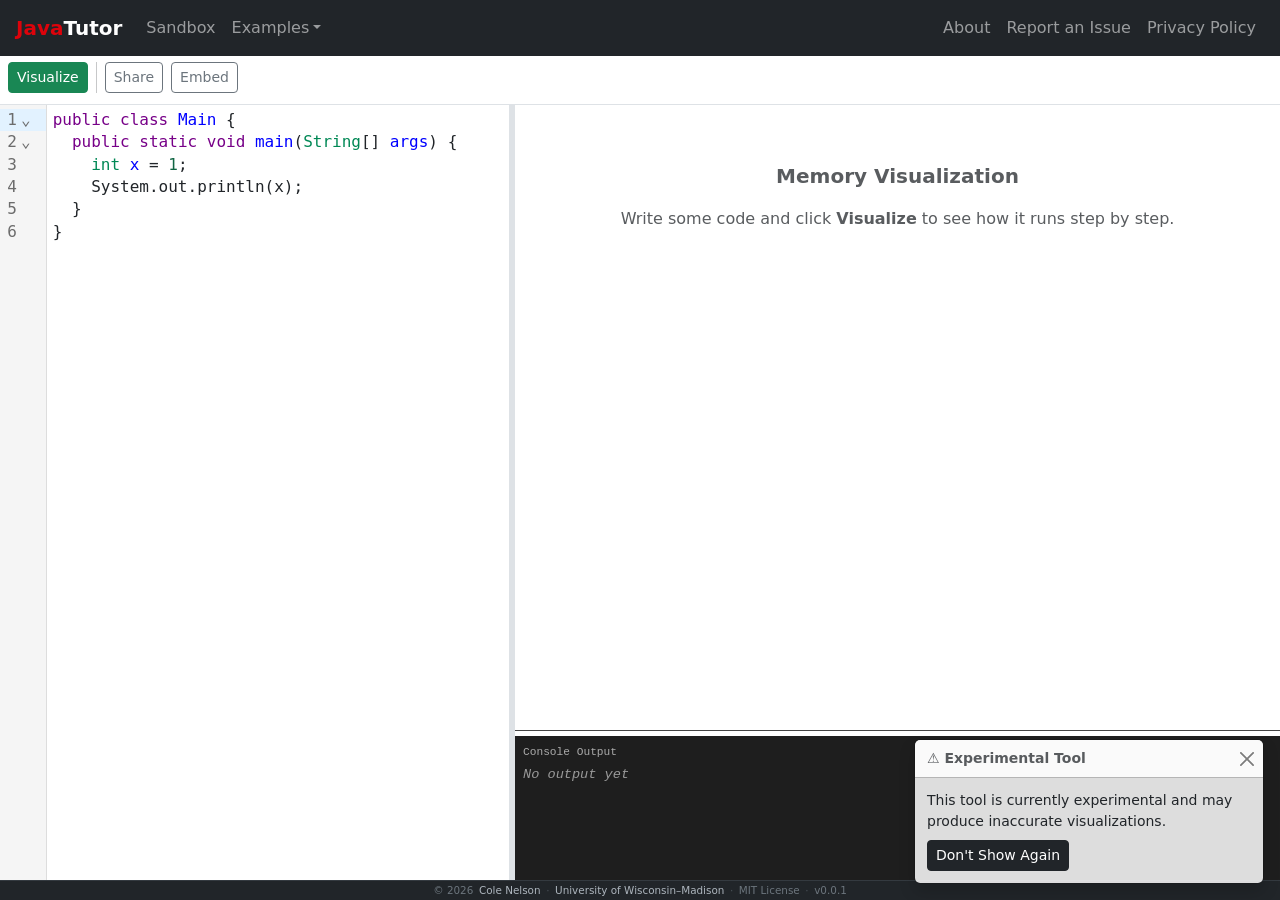
==== index.html @ 3c8a6c9a "updt" ====
<!doctype html>
<html lang="en">
  <head>
    <meta charset="UTF-8" />
    <link rel="icon" href="data:image/svg+xml,<svg xmlns='http://www.w3.org/2000/svg' viewBox='0 0 100 100'><text y='.9em' font-size='90'>📜</text></svg>" />
    <meta name="viewport" content="width=device-width, initial-scale=1.0" />
    <title>JavaTutor — Java Memory Visualizer</title>
    <meta name="description" content="Step through Java code and visualize the call stack, variables, heap objects, and console output at every line. Free, open-source, runs entirely in your browser." />
    <link rel="canonical" href="https://javatutor.org/" />

    <!-- Open Graph -->
    <meta property="og:type" content="website" />
    <meta property="og:url" content="https://javatutor.org/" />
    <meta property="og:title" content="JavaTutor — Java Memory Visualizer" />
    <meta property="og:description" content="Step through Java code and visualize the call stack, variables, heap objects, and console output at every line. Free and open-source." />

    <!-- Twitter Card -->
    <meta name="twitter:card" content="summary" />
    <meta name="twitter:title" content="JavaTutor — Java Memory Visualizer" />
    <meta name="twitter:description" content="Step through Java code and visualize the call stack, variables, heap objects, and console output at every line." />

    <!-- Structured Data -->
    <script type="application/ld+json">
    {
      "@context": "https://schema.org",
      "@type": "WebApplication",
      "name": "JavaTutor",
      "url": "https://javatutor.org",
      "description": "Step through Java code and visualize the call stack, variables, heap objects, and console output at every line.",
      "applicationCategory": "EducationalApplication",
      "operatingSystem": "Any",
      "offers": { "@type": "Offer", "price": "0", "priceCurrency": "USD" },
      "browserRequirements": "Requires a modern web browser with JavaScript enabled"
    }
    </script>
    <script type="module" crossorigin src="/assets/index-CTeXT5bT.js"></script>
    <link rel="stylesheet" crossorigin href="/assets/index-Dl6WjO5z.css">
  </head>
  <body>
    <div id="root"></div>
  </body>
</html>
---- assets/index-Dl6WjO5z.css ----
@charset "UTF-8";:root,[data-bs-theme=light]{--bs-blue:#0d6efd;--bs-indigo:#6610f2;--bs-purple:#6f42c1;--bs-pink:#d63384;--bs-red:#dc3545;--bs-orange:#fd7e14;--bs-yellow:#ffc107;--bs-green:#198754;--bs-teal:#20c997;--bs-cyan:#0dcaf0;--bs-black:#000;--bs-white:#fff;--bs-gray:#6c757d;--bs-gray-dark:#343a40;--bs-gray-100:#f8f9fa;--bs-gray-200:#e9ecef;--bs-gray-300:#dee2e6;--bs-gray-400:#ced4da;--bs-gray-500:#adb5bd;--bs-gray-600:#6c757d;--bs-gray-700:#495057;--bs-gray-800:#343a40;--bs-gray-900:#212529;--bs-primary:#0d6efd;--bs-secondary:#6c757d;--bs-success:#198754;--bs-info:#0dcaf0;--bs-warning:#ffc107;--bs-danger:#dc3545;--bs-light:#f8f9fa;--bs-dark:#212529;--bs-primary-rgb:13,110,253;--bs-secondary-rgb:108,117,125;--bs-success-rgb:25,135,84;--bs-info-rgb:13,202,240;--bs-warning-rgb:255,193,7;--bs-danger-rgb:220,53,69;--bs-light-rgb:248,249,250;--bs-dark-rgb:33,37,41;--bs-primary-text-emphasis:#052c65;--bs-secondary-text-emphasis:#2b2f32;--bs-success-text-emphasis:#0a3622;--bs-info-text-emphasis:#055160;--bs-warning-text-emphasis:#664d03;--bs-danger-text-emphasis:#58151c;--bs-light-text-emphasis:#495057;--bs-dark-text-emphasis:#495057;--bs-primary-bg-subtle:#cfe2ff;--bs-secondary-bg-subtle:#e2e3e5;--bs-success-bg-subtle:#d1e7dd;--bs-info-bg-subtle:#cff4fc;--bs-warning-bg-subtle:#fff3cd;--bs-danger-bg-subtle:#f8d7da;--bs-light-bg-subtle:#fcfcfd;--bs-dark-bg-subtle:#ced4da;--bs-primary-border-subtle:#9ec5fe;--bs-secondary-border-subtle:#c4c8cb;--bs-success-border-subtle:#a3cfbb;--bs-info-border-subtle:#9eeaf9;--bs-warning-border-subtle:#ffe69c;--bs-danger-border-subtle:#f1aeb5;--bs-light-border-subtle:#e9ecef;--bs-dark-border-subtle:#adb5bd;--bs-white-rgb:255,255,255;--bs-black-rgb:0,0,0;--bs-font-sans-serif:system-ui,-apple-system,"Segoe UI",Roboto,"Helvetica Neue","Noto Sans","Liberation Sans",Arial,sans-serif,"Apple Color Emoji","Segoe UI Emoji","Segoe UI Symbol","Noto Color Emoji";--bs-font-monospace:SFMono-Regular,Menlo,Monaco,Consolas,"Liberation Mono","Courier New",monospace;--bs-gradient:linear-gradient(180deg, rgba(255, 255, 255, .15), rgba(255, 255, 255, 0));--bs-body-font-family:var(--bs-font-sans-serif);--bs-body-font-size:1rem;--bs-body-font-weight:400;--bs-body-line-height:1.5;--bs-body-color:#212529;--bs-body-color-rgb:33,37,41;--bs-body-bg:#fff;--bs-body-bg-rgb:255,255,255;--bs-emphasis-color:#000;--bs-emphasis-color-rgb:0,0,0;--bs-secondary-color:rgba(33, 37, 41, .75);--bs-secondary-color-rgb:33,37,41;--bs-secondary-bg:#e9ecef;--bs-secondary-bg-rgb:233,236,239;--bs-tertiary-color:rgba(33, 37, 41, .5);--bs-tertiary-color-rgb:33,37,41;--bs-tertiary-bg:#f8f9fa;--bs-tertiary-bg-rgb:248,249,250;--bs-heading-color:inherit;--bs-link-color:#0d6efd;--bs-link-color-rgb:13,110,253;--bs-link-decoration:underline;--bs-link-hover-color:#0a58ca;--bs-link-hover-color-rgb:10,88,202;--bs-code-color:#d63384;--bs-highlight-color:#212529;--bs-highlight-bg:#fff3cd;--bs-border-width:1px;--bs-border-style:solid;--bs-border-color:#dee2e6;--bs-border-color-translucent:rgba(0, 0, 0, .175);--bs-border-radius:.375rem;--bs-border-radius-sm:.25rem;--bs-border-radius-lg:.5rem;--bs-border-radius-xl:1rem;--bs-border-radius-xxl:2rem;--bs-border-radius-2xl:var(--bs-border-radius-xxl);--bs-border-radius-pill:50rem;--bs-box-shadow:0 .5rem 1rem rgba(0, 0, 0, .15);--bs-box-shadow-sm:0 .125rem .25rem rgba(0, 0, 0, .075);--bs-box-shadow-lg:0 1rem 3rem rgba(0, 0, 0, .175);--bs-box-shadow-inset:inset 0 1px 2px rgba(0, 0, 0, .075);--bs-focus-ring-width:.25rem;--bs-focus-ring-opacity:.25;--bs-focus-ring-color:rgba(13, 110, 253, .25);--bs-form-valid-color:#198754;--bs-form-valid-border-color:#198754;--bs-form-invalid-color:#dc3545;--bs-form-invalid-border-color:#dc3545}[data-bs-theme=dark]{color-scheme:dark;--bs-body-color:#dee2e6;--bs-body-color-rgb:222,226,230;--bs-body-bg:#212529;--bs-body-bg-rgb:33,37,41;--bs-emphasis-color:#fff;--bs-emphasis-color-rgb:255,255,255;--bs-secondary-color:rgba(222, 226, 230, .75);--bs-secondary-color-rgb:222,226,230;--bs-secondary-bg:#343a40;--bs-secondary-bg-rgb:52,58,64;--bs-tertiary-color:rgba(222, 226, 230, .5);--bs-tertiary-color-rgb:222,226,230;--bs-tertiary-bg:#2b3035;--bs-tertiary-bg-rgb:43,48,53;--bs-primary-text-emphasis:#6ea8fe;--bs-secondary-text-emphasis:#a7acb1;--bs-success-text-emphasis:#75b798;--bs-info-text-emphasis:#6edff6;--bs-warning-text-emphasis:#ffda6a;--bs-danger-text-emphasis:#ea868f;--bs-light-text-emphasis:#f8f9fa;--bs-dark-text-emphasis:#dee2e6;--bs-primary-bg-subtle:#031633;--bs-secondary-bg-subtle:#161719;--bs-success-bg-subtle:#051b11;--bs-info-bg-subtle:#032830;--bs-warning-bg-subtle:#332701;--bs-danger-bg-subtle:#2c0b0e;--bs-light-bg-subtle:#343a40;--bs-dark-bg-subtle:#1a1d20;--bs-primary-border-subtle:#084298;--bs-secondary-border-subtle:#41464b;--bs-success-border-subtle:#0f5132;--bs-info-border-subtle:#087990;--bs-warning-border-subtle:#997404;--bs-danger-border-subtle:#842029;--bs-light-border-subtle:#495057;--bs-dark-border-subtle:#343a40;--bs-heading-color:inherit;--bs-link-color:#6ea8fe;--bs-link-hover-color:#8bb9fe;--bs-link-color-rgb:110,168,254;--bs-link-hover-color-rgb:139,185,254;--bs-code-color:#e685b5;--bs-highlight-color:#dee2e6;--bs-highlight-bg:#664d03;--bs-border-color:#495057;--bs-border-color-translucent:rgba(255, 255, 255, .15);--bs-form-valid-color:#75b798;--bs-form-valid-border-color:#75b798;--bs-form-invalid-color:#ea868f;--bs-form-invalid-border-color:#ea868f}*,:after,:before{box-sizing:border-box}@media(prefers-reduced-motion:no-preference){:root{scroll-behavior:smooth}}body{margin:0;font-family:var(--bs-body-font-family);font-size:var(--bs-body-font-size);font-weight:var(--bs-body-font-weight);line-height:var(--bs-body-line-height);color:var(--bs-body-color);text-align:var(--bs-body-text-align);background-color:var(--bs-body-bg);-webkit-text-size-adjust:100%;-webkit-tap-highlight-color:transparent}hr{margin:1rem 0;color:inherit;border:0;border-top:var(--bs-border-width) solid;opacity:.25}.h1,.h2,.h3,.h4,.h5,.h6,h1,h2,h3,h4,h5,h6{margin-top:0;margin-bottom:.5rem;font-weight:500;line-height:1.2;color:var(--bs-heading-color)}.h1,h1{font-size:calc(1.375rem + 1.5vw)}@media(min-width:1200px){.h1,h1{font-size:2.5rem}}.h2,h2{font-size:calc(1.325rem + .9vw)}@media(min-width:1200px){.h2,h2{font-size:2rem}}.h3,h3{font-size:calc(1.3rem + .6vw)}@media(min-width:1200px){.h3,h3{font-size:1.75rem}}.h4,h4{font-size:calc(1.275rem + .3vw)}@media(min-width:1200px){.h4,h4{font-size:1.5rem}}.h5,h5{font-size:1.25rem}.h6,h6{font-size:1rem}p{margin-top:0;margin-bottom:1rem}abbr[title]{-webkit-text-decoration:underline dotted;text-decoration:underline dotted;cursor:help;-webkit-text-decoration-skip-ink:none;text-decoration-skip-ink:none}address{margin-bottom:1rem;font-style:normal;line-height:inherit}ol,ul{padding-left:2rem}dl,ol,ul{margin-top:0;margin-bottom:1rem}ol ol,ol ul,ul ol,ul ul{margin-bottom:0}dt{font-weight:700}dd{margin-bottom:.5rem;margin-left:0}blockquote{margin:0 0 1rem}b,strong{font-weight:bolder}.small,small{font-size:.875em}.mark,mark{padding:.1875em;color:var(--bs-highlight-color);background-color:var(--bs-highlight-bg)}sub,sup{position:relative;font-size:.75em;line-height:0;vertical-align:baseline}sub{bottom:-.25em}sup{top:-.5em}a{color:rgba(var(--bs-link-color-rgb),var(--bs-link-opacity,1));text-decoration:underline}a:hover{--bs-link-color-rgb:var(--bs-link-hover-color-rgb)}a:not([href]):not([class]),a:not([href]):not([class]):hover{color:inherit;text-decoration:none}code,kbd,pre,samp{font-family:var(--bs-font-monospace);font-size:1em}pre{display:block;margin-top:0;margin-bottom:1rem;overflow:auto;font-size:.875em}pre code{font-size:inherit;color:inherit;word-break:normal}code{font-size:.875em;color:var(--bs-code-color);word-wrap:break-word}a>code{color:inherit}kbd{padding:.1875rem .375rem;font-size:.875em;color:var(--bs-body-bg);background-color:var(--bs-body-color);border-radius:.25rem}kbd kbd{padding:0;font-size:1em}figure{margin:0 0 1rem}img,svg{vertical-align:middle}table{caption-side:bottom;border-collapse:collapse}caption{padding-top:.5rem;padding-bottom:.5rem;color:var(--bs-secondary-color);text-align:left}th{text-align:inherit;text-align:-webkit-match-parent}tbody,td,tfoot,th,thead,tr{border-color:inherit;border-style:solid;border-width:0}label{display:inline-block}button{border-radius:0}button:focus:not(:focus-visible){outline:0}button,input,optgroup,select,textarea{margin:0;font-family:inherit;font-size:inherit;line-height:inherit}button,select{text-transform:none}[role=button]{cursor:pointer}select{word-wrap:normal}select:disabled{opacity:1}[list]:not([type=date]):not([type=datetime-local]):not([type=month]):not([type=week]):not([type=time])::-webkit-calendar-picker-indicator{display:none!important}[type=button],[type=reset],[type=submit],button{-webkit-appearance:button}[type=button]:not(:disabled),[type=reset]:not(:disabled),[type=submit]:not(:disabled),button:not(:disabled){cursor:pointer}::-moz-focus-inner{padding:0;border-style:none}textarea{resize:vertical}fieldset{min-width:0;padding:0;margin:0;border:0}legend{float:left;width:100%;padding:0;margin-bottom:.5rem;line-height:inherit;font-size:calc(1.275rem + .3vw)}@media(min-width:1200px){legend{font-size:1.5rem}}legend+*{clear:left}::-webkit-datetime-edit-day-field,::-webkit-datetime-edit-fields-wrapper,::-webkit-datetime-edit-hour-field,::-webkit-datetime-edit-minute,::-webkit-datetime-edit-month-field,::-webkit-datetime-edit-text,::-webkit-datetime-edit-year-field{padding:0}::-webkit-inner-spin-button{height:auto}[type=search]{-webkit-appearance:textfield;outline-offset:-2px}[type=search]::-webkit-search-cancel-button{cursor:pointer;filter:grayscale(1)}::-webkit-search-decoration{-webkit-appearance:none}::-webkit-color-swatch-wrapper{padding:0}::-webkit-file-upload-button{font:inherit;-webkit-appearance:button}::file-selector-button{font:inherit;-webkit-appearance:button}output{display:inline-block}iframe{border:0}summary{display:list-item;cursor:pointer}progress{vertical-align:baseline}[hidden]{display:none!important}.lead{font-size:1.25rem;font-weight:300}.display-1{font-weight:300;line-height:1.2;font-size:calc(1.625rem + 4.5vw)}@media(min-width:1200px){.display-1{font-size:5rem}}.display-2{font-weight:300;line-height:1.2;font-size:calc(1.575rem + 3.9vw)}@media(min-width:1200px){.display-2{font-size:4.5rem}}.display-3{font-weight:300;line-height:1.2;font-size:calc(1.525rem + 3.3vw)}@media(min-width:1200px){.display-3{font-size:4rem}}.display-4{font-weight:300;line-height:1.2;font-size:calc(1.475rem + 2.7vw)}@media(min-width:1200px){.display-4{font-size:3.5rem}}.display-5{font-weight:300;line-height:1.2;font-size:calc(1.425rem + 2.1vw)}@media(min-width:1200px){.display-5{font-size:3rem}}.display-6{font-weight:300;line-height:1.2;font-size:calc(1.375rem + 1.5vw)}@media(min-width:1200px){.display-6{font-size:2.5rem}}.list-unstyled,.list-inline{padding-left:0;list-style:none}.list-inline-item{display:inline-block}.list-inline-item:not(:last-child){margin-right:.5rem}.initialism{font-size:.875em;text-transform:uppercase}.blockquote{margin-bottom:1rem;font-size:1.25rem}.blockquote>:last-child{margin-bottom:0}.blockquote-footer{margin-top:-1rem;margin-bottom:1rem;font-size:.875em;color:#6c757d}.blockquote-footer:before{content:"— "}.img-fluid{max-width:100%;height:auto}.img-thumbnail{padding:.25rem;background-color:var(--bs-body-bg);border:var(--bs-border-width) solid var(--bs-border-color);border-radius:var(--bs-border-radius);max-width:100%;height:auto}.figure{display:inline-block}.figure-img{margin-bottom:.5rem;line-height:1}.figure-caption{font-size:.875em;color:var(--bs-secondary-color)}.container,.container-fluid,.container-lg,.container-md,.container-sm,.container-xl,.container-xxl{--bs-gutter-x:1.5rem;--bs-gutter-y:0;width:100%;padding-right:calc(var(--bs-gutter-x) * .5);padding-left:calc(var(--bs-gutter-x) * .5);margin-right:auto;margin-left:auto}@media(min-width:576px){.container,.container-sm{max-width:540px}}@media(min-width:768px){.container,.container-md,.container-sm{max-width:720px}}@media(min-width:992px){.container,.container-lg,.container-md,.container-sm{max-width:960px}}@media(min-width:1200px){.container,.container-lg,.container-md,.container-sm,.container-xl{max-width:1140px}}@media(min-width:1400px){.container,.container-lg,.container-md,.container-sm,.container-xl,.container-xxl{max-width:1320px}}:root{--bs-breakpoint-xs:0;--bs-breakpoint-sm:576px;--bs-breakpoint-md:768px;--bs-breakpoint-lg:992px;--bs-breakpoint-xl:1200px;--bs-breakpoint-xxl:1400px}.row{--bs-gutter-x:1.5rem;--bs-gutter-y:0;display:flex;flex-wrap:wrap;margin-top:calc(-1 * var(--bs-gutter-y));margin-right:calc(-.5 * var(--bs-gutter-x));margin-left:calc(-.5 * var(--bs-gutter-x))}.row>*{flex-shrink:0;width:100%;max-width:100%;padding-right:calc(var(--bs-gutter-x) * .5);padding-left:calc(var(--bs-gutter-x) * .5);margin-top:var(--bs-gutter-y)}.col{flex:1 0 0}.row-cols-auto>*{flex:0 0 auto;width:auto}.row-cols-1>*{flex:0 0 auto;width:100%}.row-cols-2>*{flex:0 0 auto;width:50%}.row-cols-3>*{flex:0 0 auto;width:33.33333333%}.row-cols-4>*{flex:0 0 auto;width:25%}.row-cols-5>*{flex:0 0 auto;width:20%}.row-cols-6>*{flex:0 0 auto;width:16.66666667%}.col-auto{flex:0 0 auto;width:auto}.col-1{flex:0 0 auto;width:8.33333333%}.col-2{flex:0 0 auto;width:16.66666667%}.col-3{flex:0 0 auto;width:25%}.col-4{flex:0 0 auto;width:33.33333333%}.col-5{flex:0 0 auto;width:41.66666667%}.col-6{flex:0 0 auto;width:50%}.col-7{flex:0 0 auto;width:58.33333333%}.col-8{flex:0 0 auto;width:66.66666667%}.col-9{flex:0 0 auto;width:75%}.col-10{flex:0 0 auto;width:83.33333333%}.col-11{flex:0 0 auto;width:91.66666667%}.col-12{flex:0 0 auto;width:100%}.offset-1{margin-left:8.33333333%}.offset-2{margin-left:16.66666667%}.offset-3{margin-left:25%}.offset-4{margin-left:33.33333333%}.offset-5{margin-left:41.66666667%}.offset-6{margin-left:50%}.offset-7{margin-left:58.33333333%}.offset-8{margin-left:66.66666667%}.offset-9{margin-left:75%}.offset-10{margin-left:83.33333333%}.offset-11{margin-left:91.66666667%}.g-0,.gx-0{--bs-gutter-x:0}.g-0,.gy-0{--bs-gutter-y:0}.g-1,.gx-1{--bs-gutter-x:.25rem}.g-1,.gy-1{--bs-gutter-y:.25rem}.g-2,.gx-2{--bs-gutter-x:.5rem}.g-2,.gy-2{--bs-gutter-y:.5rem}.g-3,.gx-3{--bs-gutter-x:1rem}.g-3,.gy-3{--bs-gutter-y:1rem}.g-4,.gx-4{--bs-gutter-x:1.5rem}.g-4,.gy-4{--bs-gutter-y:1.5rem}.g-5,.gx-5{--bs-gutter-x:3rem}.g-5,.gy-5{--bs-gutter-y:3rem}@media(min-width:576px){.col-sm{flex:1 0 0}.row-cols-sm-auto>*{flex:0 0 auto;width:auto}.row-cols-sm-1>*{flex:0 0 auto;width:100%}.row-cols-sm-2>*{flex:0 0 auto;width:50%}.row-cols-sm-3>*{flex:0 0 auto;width:33.33333333%}.row-cols-sm-4>*{flex:0 0 auto;width:25%}.row-cols-sm-5>*{flex:0 0 auto;width:20%}.row-cols-sm-6>*{flex:0 0 auto;width:16.66666667%}.col-sm-auto{flex:0 0 auto;width:auto}.col-sm-1{flex:0 0 auto;width:8.33333333%}.col-sm-2{flex:0 0 auto;width:16.66666667%}.col-sm-3{flex:0 0 auto;width:25%}.col-sm-4{flex:0 0 auto;width:33.33333333%}.col-sm-5{flex:0 0 auto;width:41.66666667%}.col-sm-6{flex:0 0 auto;width:50%}.col-sm-7{flex:0 0 auto;width:58.33333333%}.col-sm-8{flex:0 0 auto;width:66.66666667%}.col-sm-9{flex:0 0 auto;width:75%}.col-sm-10{flex:0 0 auto;width:83.33333333%}.col-sm-11{flex:0 0 auto;width:91.66666667%}.col-sm-12{flex:0 0 auto;width:100%}.offset-sm-0{margin-left:0}.offset-sm-1{margin-left:8.33333333%}.offset-sm-2{margin-left:16.66666667%}.offset-sm-3{margin-left:25%}.offset-sm-4{margin-left:33.33333333%}.offset-sm-5{margin-left:41.66666667%}.offset-sm-6{margin-left:50%}.offset-sm-7{margin-left:58.33333333%}.offset-sm-8{margin-left:66.66666667%}.offset-sm-9{margin-left:75%}.offset-sm-10{margin-left:83.33333333%}.offset-sm-11{margin-left:91.66666667%}.g-sm-0,.gx-sm-0{--bs-gutter-x:0}.g-sm-0,.gy-sm-0{--bs-gutter-y:0}.g-sm-1,.gx-sm-1{--bs-gutter-x:.25rem}.g-sm-1,.gy-sm-1{--bs-gutter-y:.25rem}.g-sm-2,.gx-sm-2{--bs-gutter-x:.5rem}.g-sm-2,.gy-sm-2{--bs-gutter-y:.5rem}.g-sm-3,.gx-sm-3{--bs-gutter-x:1rem}.g-sm-3,.gy-sm-3{--bs-gutter-y:1rem}.g-sm-4,.gx-sm-4{--bs-gutter-x:1.5rem}.g-sm-4,.gy-sm-4{--bs-gutter-y:1.5rem}.g-sm-5,.gx-sm-5{--bs-gutter-x:3rem}.g-sm-5,.gy-sm-5{--bs-gutter-y:3rem}}@media(min-width:768px){.col-md{flex:1 0 0}.row-cols-md-auto>*{flex:0 0 auto;width:auto}.row-cols-md-1>*{flex:0 0 auto;width:100%}.row-cols-md-2>*{flex:0 0 auto;width:50%}.row-cols-md-3>*{flex:0 0 auto;width:33.33333333%}.row-cols-md-4>*{flex:0 0 auto;width:25%}.row-cols-md-5>*{flex:0 0 auto;width:20%}.row-cols-md-6>*{flex:0 0 auto;width:16.66666667%}.col-md-auto{flex:0 0 auto;width:auto}.col-md-1{flex:0 0 auto;width:8.33333333%}.col-md-2{flex:0 0 auto;width:16.66666667%}.col-md-3{flex:0 0 auto;width:25%}.col-md-4{flex:0 0 auto;width:33.33333333%}.col-md-5{flex:0 0 auto;width:41.66666667%}.col-md-6{flex:0 0 auto;width:50%}.col-md-7{flex:0 0 auto;width:58.33333333%}.col-md-8{flex:0 0 auto;width:66.66666667%}.col-md-9{flex:0 0 auto;width:75%}.col-md-10{flex:0 0 auto;width:83.33333333%}.col-md-11{flex:0 0 auto;width:91.66666667%}.col-md-12{flex:0 0 auto;width:100%}.offset-md-0{margin-left:0}.offset-md-1{margin-left:8.33333333%}.offset-md-2{margin-left:16.66666667%}.offset-md-3{margin-left:25%}.offset-md-4{margin-left:33.33333333%}.offset-md-5{margin-left:41.66666667%}.offset-md-6{margin-left:50%}.offset-md-7{margin-left:58.33333333%}.offset-md-8{margin-left:66.66666667%}.offset-md-9{margin-left:75%}.offset-md-10{margin-left:83.33333333%}.offset-md-11{margin-left:91.66666667%}.g-md-0,.gx-md-0{--bs-gutter-x:0}.g-md-0,.gy-md-0{--bs-gutter-y:0}.g-md-1,.gx-md-1{--bs-gutter-x:.25rem}.g-md-1,.gy-md-1{--bs-gutter-y:.25rem}.g-md-2,.gx-md-2{--bs-gutter-x:.5rem}.g-md-2,.gy-md-2{--bs-gutter-y:.5rem}.g-md-3,.gx-md-3{--bs-gutter-x:1rem}.g-md-3,.gy-md-3{--bs-gutter-y:1rem}.g-md-4,.gx-md-4{--bs-gutter-x:1.5rem}.g-md-4,.gy-md-4{--bs-gutter-y:1.5rem}.g-md-5,.gx-md-5{--bs-gutter-x:3rem}.g-md-5,.gy-md-5{--bs-gutter-y:3rem}}@media(min-width:992px){.col-lg{flex:1 0 0}.row-cols-lg-auto>*{flex:0 0 auto;width:auto}.row-cols-lg-1>*{flex:0 0 auto;width:100%}.row-cols-lg-2>*{flex:0 0 auto;width:50%}.row-cols-lg-3>*{flex:0 0 auto;width:33.33333333%}.row-cols-lg-4>*{flex:0 0 auto;width:25%}.row-cols-lg-5>*{flex:0 0 auto;width:20%}.row-cols-lg-6>*{flex:0 0 auto;width:16.66666667%}.col-lg-auto{flex:0 0 auto;width:auto}.col-lg-1{flex:0 0 auto;width:8.33333333%}.col-lg-2{flex:0 0 auto;width:16.66666667%}.col-lg-3{flex:0 0 auto;width:25%}.col-lg-4{flex:0 0 auto;width:33.33333333%}.col-lg-5{flex:0 0 auto;width:41.66666667%}.col-lg-6{flex:0 0 auto;width:50%}.col-lg-7{flex:0 0 auto;width:58.33333333%}.col-lg-8{flex:0 0 auto;width:66.66666667%}.col-lg-9{flex:0 0 auto;width:75%}.col-lg-10{flex:0 0 auto;width:83.33333333%}.col-lg-11{flex:0 0 auto;width:91.66666667%}.col-lg-12{flex:0 0 auto;width:100%}.offset-lg-0{margin-left:0}.offset-lg-1{margin-left:8.33333333%}.offset-lg-2{margin-left:16.66666667%}.offset-lg-3{margin-left:25%}.offset-lg-4{margin-left:33.33333333%}.offset-lg-5{margin-left:41.66666667%}.offset-lg-6{margin-left:50%}.offset-lg-7{margin-left:58.33333333%}.offset-lg-8{margin-left:66.66666667%}.offset-lg-9{margin-left:75%}.offset-lg-10{margin-left:83.33333333%}.offset-lg-11{margin-left:91.66666667%}.g-lg-0,.gx-lg-0{--bs-gutter-x:0}.g-lg-0,.gy-lg-0{--bs-gutter-y:0}.g-lg-1,.gx-lg-1{--bs-gutter-x:.25rem}.g-lg-1,.gy-lg-1{--bs-gutter-y:.25rem}.g-lg-2,.gx-lg-2{--bs-gutter-x:.5rem}.g-lg-2,.gy-lg-2{--bs-gutter-y:.5rem}.g-lg-3,.gx-lg-3{--bs-gutter-x:1rem}.g-lg-3,.gy-lg-3{--bs-gutter-y:1rem}.g-lg-4,.gx-lg-4{--bs-gutter-x:1.5rem}.g-lg-4,.gy-lg-4{--bs-gutter-y:1.5rem}.g-lg-5,.gx-lg-5{--bs-gutter-x:3rem}.g-lg-5,.gy-lg-5{--bs-gutter-y:3rem}}@media(min-width:1200px){.col-xl{flex:1 0 0}.row-cols-xl-auto>*{flex:0 0 auto;width:auto}.row-cols-xl-1>*{flex:0 0 auto;width:100%}.row-cols-xl-2>*{flex:0 0 auto;width:50%}.row-cols-xl-3>*{flex:0 0 auto;width:33.33333333%}.row-cols-xl-4>*{flex:0 0 auto;width:25%}.row-cols-xl-5>*{flex:0 0 auto;width:20%}.row-cols-xl-6>*{flex:0 0 auto;width:16.66666667%}.col-xl-auto{flex:0 0 auto;width:auto}.col-xl-1{flex:0 0 auto;width:8.33333333%}.col-xl-2{flex:0 0 auto;width:16.66666667%}.col-xl-3{flex:0 0 auto;width:25%}.col-xl-4{flex:0 0 auto;width:33.33333333%}.col-xl-5{flex:0 0 auto;width:41.66666667%}.col-xl-6{flex:0 0 auto;width:50%}.col-xl-7{flex:0 0 auto;width:58.33333333%}.col-xl-8{flex:0 0 auto;width:66.66666667%}.col-xl-9{flex:0 0 auto;width:75%}.col-xl-10{flex:0 0 auto;width:83.33333333%}.col-xl-11{flex:0 0 auto;width:91.66666667%}.col-xl-12{flex:0 0 auto;width:100%}.offset-xl-0{margin-left:0}.offset-xl-1{margin-left:8.33333333%}.offset-xl-2{margin-left:16.66666667%}.offset-xl-3{margin-left:25%}.offset-xl-4{margin-left:33.33333333%}.offset-xl-5{margin-left:41.66666667%}.offset-xl-6{margin-left:50%}.offset-xl-7{margin-left:58.33333333%}.offset-xl-8{margin-left:66.66666667%}.offset-xl-9{margin-left:75%}.offset-xl-10{margin-left:83.33333333%}.offset-xl-11{margin-left:91.66666667%}.g-xl-0,.gx-xl-0{--bs-gutter-x:0}.g-xl-0,.gy-xl-0{--bs-gutter-y:0}.g-xl-1,.gx-xl-1{--bs-gutter-x:.25rem}.g-xl-1,.gy-xl-1{--bs-gutter-y:.25rem}.g-xl-2,.gx-xl-2{--bs-gutter-x:.5rem}.g-xl-2,.gy-xl-2{--bs-gutter-y:.5rem}.g-xl-3,.gx-xl-3{--bs-gutter-x:1rem}.g-xl-3,.gy-xl-3{--bs-gutter-y:1rem}.g-xl-4,.gx-xl-4{--bs-gutter-x:1.5rem}.g-xl-4,.gy-xl-4{--bs-gutter-y:1.5rem}.g-xl-5,.gx-xl-5{--bs-gutter-x:3rem}.g-xl-5,.gy-xl-5{--bs-gutter-y:3rem}}@media(min-width:1400px){.col-xxl{flex:1 0 0}.row-cols-xxl-auto>*{flex:0 0 auto;width:auto}.row-cols-xxl-1>*{flex:0 0 auto;width:100%}.row-cols-xxl-2>*{flex:0 0 auto;width:50%}.row-cols-xxl-3>*{flex:0 0 auto;width:33.33333333%}.row-cols-xxl-4>*{flex:0 0 auto;width:25%}.row-cols-xxl-5>*{flex:0 0 auto;width:20%}.row-cols-xxl-6>*{flex:0 0 auto;width:16.66666667%}.col-xxl-auto{flex:0 0 auto;width:auto}.col-xxl-1{flex:0 0 auto;width:8.33333333%}.col-xxl-2{flex:0 0 auto;width:16.66666667%}.col-xxl-3{flex:0 0 auto;width:25%}.col-xxl-4{flex:0 0 auto;width:33.33333333%}.col-xxl-5{flex:0 0 auto;width:41.66666667%}.col-xxl-6{flex:0 0 auto;width:50%}.col-xxl-7{flex:0 0 auto;width:58.33333333%}.col-xxl-8{flex:0 0 auto;width:66.66666667%}.col-xxl-9{flex:0 0 auto;width:75%}.col-xxl-10{flex:0 0 auto;width:83.33333333%}.col-xxl-11{flex:0 0 auto;width:91.66666667%}.col-xxl-12{flex:0 0 auto;width:100%}.offset-xxl-0{margin-left:0}.offset-xxl-1{margin-left:8.33333333%}.offset-xxl-2{margin-left:16.66666667%}.offset-xxl-3{margin-left:25%}.offset-xxl-4{margin-left:33.33333333%}.offset-xxl-5{margin-left:41.66666667%}.offset-xxl-6{margin-left:50%}.offset-xxl-7{margin-left:58.33333333%}.offset-xxl-8{margin-left:66.66666667%}.offset-xxl-9{margin-left:75%}.offset-xxl-10{margin-left:83.33333333%}.offset-xxl-11{margin-left:91.66666667%}.g-xxl-0,.gx-xxl-0{--bs-gutter-x:0}.g-xxl-0,.gy-xxl-0{--bs-gutter-y:0}.g-xxl-1,.gx-xxl-1{--bs-gutter-x:.25rem}.g-xxl-1,.gy-xxl-1{--bs-gutter-y:.25rem}.g-xxl-2,.gx-xxl-2{--bs-gutter-x:.5rem}.g-xxl-2,.gy-xxl-2{--bs-gutter-y:.5rem}.g-xxl-3,.gx-xxl-3{--bs-gutter-x:1rem}.g-xxl-3,.gy-xxl-3{--bs-gutter-y:1rem}.g-xxl-4,.gx-xxl-4{--bs-gutter-x:1.5rem}.g-xxl-4,.gy-xxl-4{--bs-gutter-y:1.5rem}.g-xxl-5,.gx-xxl-5{--bs-gutter-x:3rem}.g-xxl-5,.gy-xxl-5{--bs-gutter-y:3rem}}.table{--bs-table-color-type:initial;--bs-table-bg-type:initial;--bs-table-color-state:initial;--bs-table-bg-state:initial;--bs-table-color:var(--bs-emphasis-color);--bs-table-bg:var(--bs-body-bg);--bs-table-border-color:var(--bs-border-color);--bs-table-accent-bg:transparent;--bs-table-striped-color:var(--bs-emphasis-color);--bs-table-striped-bg:rgba(var(--bs-emphasis-color-rgb), .05);--bs-table-active-color:var(--bs-emphasis-color);--bs-table-active-bg:rgba(var(--bs-emphasis-color-rgb), .1);--bs-table-hover-color:var(--bs-emphasis-color);--bs-table-hover-bg:rgba(var(--bs-emphasis-color-rgb), .075);width:100%;margin-bottom:1rem;vertical-align:top;border-color:var(--bs-table-border-color)}.table>:not(caption)>*>*{padding:.5rem;color:var(--bs-table-color-state,var(--bs-table-color-type,var(--bs-table-color)));background-color:var(--bs-table-bg);border-bottom-width:var(--bs-border-width);box-shadow:inset 0 0 0 9999px var(--bs-table-bg-state,var(--bs-table-bg-type,var(--bs-table-accent-bg)))}.table>tbody{vertical-align:inherit}.table>thead{vertical-align:bottom}.table-group-divider{border-top:calc(var(--bs-border-width) * 2) solid currentcolor}.caption-top{caption-side:top}.table-sm>:not(caption)>*>*{padding:.25rem}.table-bordered>:not(caption)>*{border-width:var(--bs-border-width) 0}.table-bordered>:not(caption)>*>*{border-width:0 var(--bs-border-width)}.table-borderless>:not(caption)>*>*{border-bottom-width:0}.table-borderless>:not(:first-child){border-top-width:0}.table-striped>tbody>tr:nth-of-type(odd)>*{--bs-table-color-type:var(--bs-table-striped-color);--bs-table-bg-type:var(--bs-table-striped-bg)}.table-striped-columns>:not(caption)>tr>:nth-child(2n){--bs-table-color-type:var(--bs-table-striped-color);--bs-table-bg-type:var(--bs-table-striped-bg)}.table-active{--bs-table-color-state:var(--bs-table-active-color);--bs-table-bg-state:var(--bs-table-active-bg)}.table-hover>tbody>tr:hover>*{--bs-table-color-state:var(--bs-table-hover-color);--bs-table-bg-state:var(--bs-table-hover-bg)}.table-primary{--bs-table-color:#000;--bs-table-bg:#cfe2ff;--bs-table-border-color:#a6b5cc;--bs-table-striped-bg:#c5d7f2;--bs-table-striped-color:#000;--bs-table-active-bg:#bacbe6;--bs-table-active-color:#000;--bs-table-hover-bg:#bfd1ec;--bs-table-hover-color:#000;color:var(--bs-table-color);border-color:var(--bs-table-border-color)}.table-secondary{--bs-table-color:#000;--bs-table-bg:#e2e3e5;--bs-table-border-color:#b5b6b7;--bs-table-striped-bg:#d7d8da;--bs-table-striped-color:#000;--bs-table-active-bg:#cbccce;--bs-table-active-color:#000;--bs-table-hover-bg:#d1d2d4;--bs-table-hover-color:#000;color:var(--bs-table-color);border-color:var(--bs-table-border-color)}.table-success{--bs-table-color:#000;--bs-table-bg:#d1e7dd;--bs-table-border-color:#a7b9b1;--bs-table-striped-bg:#c7dbd2;--bs-table-striped-color:#000;--bs-table-active-bg:#bcd0c7;--bs-table-active-color:#000;--bs-table-hover-bg:#c1d6cc;--bs-table-hover-color:#000;color:var(--bs-table-color);border-color:var(--bs-table-border-color)}.table-info{--bs-table-color:#000;--bs-table-bg:#cff4fc;--bs-table-border-color:#a6c3ca;--bs-table-striped-bg:#c5e8ef;--bs-table-striped-color:#000;--bs-table-active-bg:#badce3;--bs-table-active-color:#000;--bs-table-hover-bg:#bfe2e9;--bs-table-hover-color:#000;color:var(--bs-table-color);border-color:var(--bs-table-border-color)}.table-warning{--bs-table-color:#000;--bs-table-bg:#fff3cd;--bs-table-border-color:#ccc2a4;--bs-table-striped-bg:#f2e7c3;--bs-table-striped-color:#000;--bs-table-active-bg:#e6dbb9;--bs-table-active-color:#000;--bs-table-hover-bg:#ece1be;--bs-table-hover-color:#000;color:var(--bs-table-color);border-color:var(--bs-table-border-color)}.table-danger{--bs-table-color:#000;--bs-table-bg:#f8d7da;--bs-table-border-color:#c6acae;--bs-table-striped-bg:#eccccf;--bs-table-striped-color:#000;--bs-table-active-bg:#dfc2c4;--bs-table-active-color:#000;--bs-table-hover-bg:#e5c7ca;--bs-table-hover-color:#000;color:var(--bs-table-color);border-color:var(--bs-table-border-color)}.table-light{--bs-table-color:#000;--bs-table-bg:#f8f9fa;--bs-table-border-color:#c6c7c8;--bs-table-striped-bg:#ecedee;--bs-table-striped-color:#000;--bs-table-active-bg:#dfe0e1;--bs-table-active-color:#000;--bs-table-hover-bg:#e5e6e7;--bs-table-hover-color:#000;color:var(--bs-table-color);border-color:var(--bs-table-border-color)}.table-dark{--bs-table-color:#fff;--bs-table-bg:#212529;--bs-table-border-color:#4d5154;--bs-table-striped-bg:#2c3034;--bs-table-striped-color:#fff;--bs-table-active-bg:#373b3e;--bs-table-active-color:#fff;--bs-table-hover-bg:#323539;--bs-table-hover-color:#fff;color:var(--bs-table-color);border-color:var(--bs-table-border-color)}.table-responsive{overflow-x:auto;-webkit-overflow-scrolling:touch}@media(max-width:575.98px){.table-responsive-sm{overflow-x:auto;-webkit-overflow-scrolling:touch}}@media(max-width:767.98px){.table-responsive-md{overflow-x:auto;-webkit-overflow-scrolling:touch}}@media(max-width:991.98px){.table-responsive-lg{overflow-x:auto;-webkit-overflow-scrolling:touch}}@media(max-width:1199.98px){.table-responsive-xl{overflow-x:auto;-webkit-overflow-scrolling:touch}}@media(max-width:1399.98px){.table-responsive-xxl{overflow-x:auto;-webkit-overflow-scrolling:touch}}.form-label{margin-bottom:.5rem}.col-form-label{padding-top:calc(.375rem + var(--bs-border-width));padding-bottom:calc(.375rem + var(--bs-border-width));margin-bottom:0;font-size:inherit;line-height:1.5}.col-form-label-lg{padding-top:calc(.5rem + var(--bs-border-width));padding-bottom:calc(.5rem + var(--bs-border-width));font-size:1.25rem}.col-form-label-sm{padding-top:calc(.25rem + var(--bs-border-width));padding-bottom:calc(.25rem + var(--bs-border-width));font-size:.875rem}.form-text{margin-top:.25rem;font-size:.875em;color:var(--bs-secondary-color)}.form-control{display:block;width:100%;padding:.375rem .75rem;font-size:1rem;font-weight:400;line-height:1.5;color:var(--bs-body-color);-webkit-appearance:none;-moz-appearance:none;appearance:none;background-color:var(--bs-body-bg);background-clip:padding-box;border:var(--bs-border-width) solid var(--bs-border-color);border-radius:var(--bs-border-radius);transition:border-color .15s ease-in-out,box-shadow .15s ease-in-out}@media(prefers-reduced-motion:reduce){.form-control{transition:none}}.form-control[type=file]{overflow:hidden}.form-control[type=file]:not(:disabled):not([readonly]){cursor:pointer}.form-control:focus{color:var(--bs-body-color);background-color:var(--bs-body-bg);border-color:#86b7fe;outline:0;box-shadow:0 0 0 .25rem #0d6efd40}.form-control::-webkit-date-and-time-value{min-width:85px;height:1.5em;margin:0}.form-control::-webkit-datetime-edit{display:block;padding:0}.form-control::placeholder{color:var(--bs-secondary-color);opacity:1}.form-control:disabled{background-color:var(--bs-secondary-bg);opacity:1}.form-control::-webkit-file-upload-button{padding:.375rem .75rem;margin:-.375rem -.75rem;-webkit-margin-end:.75rem;margin-inline-end:.75rem;color:var(--bs-body-color);background-color:var(--bs-tertiary-bg);pointer-events:none;border-color:inherit;border-style:solid;border-width:0;border-inline-end-width:var(--bs-border-width);border-radius:0;-webkit-transition:color .15s ease-in-out,background-color .15s ease-in-out,border-color .15s ease-in-out,box-shadow .15s ease-in-out;transition:color .15s ease-in-out,background-color .15s ease-in-out,border-color .15s ease-in-out,box-shadow .15s ease-in-out}.form-control::file-selector-button{padding:.375rem .75rem;margin:-.375rem -.75rem;-webkit-margin-end:.75rem;margin-inline-end:.75rem;color:var(--bs-body-color);background-color:var(--bs-tertiary-bg);pointer-events:none;border-color:inherit;border-style:solid;border-width:0;border-inline-end-width:var(--bs-border-width);border-radius:0;transition:color .15s ease-in-out,background-color .15s ease-in-out,border-color .15s ease-in-out,box-shadow .15s ease-in-out}@media(prefers-reduced-motion:reduce){.form-control::-webkit-file-upload-button{-webkit-transition:none;transition:none}.form-control::file-selector-button{transition:none}}.form-control:hover:not(:disabled):not([readonly])::-webkit-file-upload-button{background-color:var(--bs-secondary-bg)}.form-control:hover:not(:disabled):not([readonly])::file-selector-button{background-color:var(--bs-secondary-bg)}.form-control-plaintext{display:block;width:100%;padding:.375rem 0;margin-bottom:0;line-height:1.5;color:var(--bs-body-color);background-color:transparent;border:solid transparent;border-width:var(--bs-border-width) 0}.form-control-plaintext:focus{outline:0}.form-control-plaintext.form-control-lg,.form-control-plaintext.form-control-sm{padding-right:0;padding-left:0}.form-control-sm{min-height:calc(1.5em + .5rem + calc(var(--bs-border-width) * 2));padding:.25rem .5rem;font-size:.875rem;border-radius:var(--bs-border-radius-sm)}.form-control-sm::-webkit-file-upload-button{padding:.25rem .5rem;margin:-.25rem -.5rem;-webkit-margin-end:.5rem;margin-inline-end:.5rem}.form-control-sm::file-selector-button{padding:.25rem .5rem;margin:-.25rem -.5rem;-webkit-margin-end:.5rem;margin-inline-end:.5rem}.form-control-lg{min-height:calc(1.5em + 1rem + calc(var(--bs-border-width) * 2));padding:.5rem 1rem;font-size:1.25rem;border-radius:var(--bs-border-radius-lg)}.form-control-lg::-webkit-file-upload-button{padding:.5rem 1rem;margin:-.5rem -1rem;-webkit-margin-end:1rem;margin-inline-end:1rem}.form-control-lg::file-selector-button{padding:.5rem 1rem;margin:-.5rem -1rem;-webkit-margin-end:1rem;margin-inline-end:1rem}textarea.form-control{min-height:calc(1.5em + .75rem + calc(var(--bs-border-width) * 2))}textarea.form-control-sm{min-height:calc(1.5em + .5rem + calc(var(--bs-border-width) * 2))}textarea.form-control-lg{min-height:calc(1.5em + 1rem + calc(var(--bs-border-width) * 2))}.form-control-color{width:3rem;height:calc(1.5em + .75rem + calc(var(--bs-border-width) * 2));padding:.375rem}.form-control-color:not(:disabled):not([readonly]){cursor:pointer}.form-control-color::-moz-color-swatch{border:0!important;border-radius:var(--bs-border-radius)}.form-control-color::-webkit-color-swatch{border:0!important;border-radius:var(--bs-border-radius)}.form-control-color.form-control-sm{height:calc(1.5em + .5rem + calc(var(--bs-border-width) * 2))}.form-control-color.form-control-lg{height:calc(1.5em + 1rem + calc(var(--bs-border-width) * 2))}.form-select{--bs-form-select-bg-img:url("data:image/svg+xml,%3csvg xmlns='http://www.w3.org/2000/svg' viewBox='0 0 16 16'%3e%3cpath fill='none' stroke='%23343a40' stroke-linecap='round' stroke-linejoin='round' stroke-width='2' d='m2 5 6 6 6-6'/%3e%3c/svg%3e");display:block;width:100%;padding:.375rem 2.25rem .375rem .75rem;font-size:1rem;font-weight:400;line-height:1.5;color:var(--bs-body-color);-webkit-appearance:none;-moz-appearance:none;appearance:none;background-color:var(--bs-body-bg);background-image:var(--bs-form-select-bg-img),var(--bs-form-select-bg-icon,none);background-repeat:no-repeat;background-position:right .75rem center;background-size:16px 12px;border:var(--bs-border-width) solid var(--bs-border-color);border-radius:var(--bs-border-radius);transition:border-color .15s ease-in-out,box-shadow .15s ease-in-out}@media(prefers-reduced-motion:reduce){.form-select{transition:none}}.form-select:focus{border-color:#86b7fe;outline:0;box-shadow:0 0 0 .25rem #0d6efd40}.form-select[multiple],.form-select[size]:not([size="1"]){padding-right:.75rem;background-image:none}.form-select:disabled{background-color:var(--bs-secondary-bg)}.form-select:-moz-focusring{color:transparent;text-shadow:0 0 0 var(--bs-body-color)}.form-select-sm{padding-top:.25rem;padding-bottom:.25rem;padding-left:.5rem;font-size:.875rem;border-radius:var(--bs-border-radius-sm)}.form-select-lg{padding-top:.5rem;padding-bottom:.5rem;padding-left:1rem;font-size:1.25rem;border-radius:var(--bs-border-radius-lg)}[data-bs-theme=dark] .form-select{--bs-form-select-bg-img:url("data:image/svg+xml,%3csvg xmlns='http://www.w3.org/2000/svg' viewBox='0 0 16 16'%3e%3cpath fill='none' stroke='%23dee2e6' stroke-linecap='round' stroke-linejoin='round' stroke-width='2' d='m2 5 6 6 6-6'/%3e%3c/svg%3e")}.form-check{display:block;min-height:1.5rem;padding-left:1.5em;margin-bottom:.125rem}.form-check .form-check-input{float:left;margin-left:-1.5em}.form-check-reverse{padding-right:1.5em;padding-left:0;text-align:right}.form-check-reverse .form-check-input{float:right;margin-right:-1.5em;margin-left:0}.form-check-input{--bs-form-check-bg:var(--bs-body-bg);flex-shrink:0;width:1em;height:1em;margin-top:.25em;vertical-align:top;-webkit-appearance:none;-moz-appearance:none;appearance:none;background-color:var(--bs-form-check-bg);background-image:var(--bs-form-check-bg-image);background-repeat:no-repeat;background-position:center;background-size:contain;border:var(--bs-border-width) solid var(--bs-border-color);-webkit-print-color-adjust:exact;color-adjust:exact;print-color-adjust:exact}.form-check-input[type=checkbox]{border-radius:.25em}.form-check-input[type=radio]{border-radius:50%}.form-check-input:active{filter:brightness(90%)}.form-check-input:focus{border-color:#86b7fe;outline:0;box-shadow:0 0 0 .25rem #0d6efd40}.form-check-input:checked{background-color:#0d6efd;border-color:#0d6efd}.form-check-input:checked[type=checkbox]{--bs-form-check-bg-image:url("data:image/svg+xml,%3csvg xmlns='http://www.w3.org/2000/svg' viewBox='0 0 20 20'%3e%3cpath fill='none' stroke='%23fff' stroke-linecap='round' stroke-linejoin='round' stroke-width='3' d='m6 10 3 3 6-6'/%3e%3c/svg%3e")}.form-check-input:checked[type=radio]{--bs-form-check-bg-image:url("data:image/svg+xml,%3csvg xmlns='http://www.w3.org/2000/svg' viewBox='-4 -4 8 8'%3e%3ccircle r='2' fill='%23fff'/%3e%3c/svg%3e")}.form-check-input[type=checkbox]:indeterminate{background-color:#0d6efd;border-color:#0d6efd;--bs-form-check-bg-image:url("data:image/svg+xml,%3csvg xmlns='http://www.w3.org/2000/svg' viewBox='0 0 20 20'%3e%3cpath fill='none' stroke='%23fff' stroke-linecap='round' stroke-linejoin='round' stroke-width='3' d='M6 10h8'/%3e%3c/svg%3e")}.form-check-input:disabled{pointer-events:none;filter:none;opacity:.5}.form-check-input:disabled~.form-check-label,.form-check-input[disabled]~.form-check-label{cursor:default;opacity:.5}.form-switch{padding-left:2.5em}.form-switch .form-check-input{--bs-form-switch-bg:url("data:image/svg+xml,%3csvg xmlns='http://www.w3.org/2000/svg' viewBox='-4 -4 8 8'%3e%3ccircle r='3' fill='rgba%280, 0, 0, 0.25%29'/%3e%3c/svg%3e");width:2em;margin-left:-2.5em;background-image:var(--bs-form-switch-bg);background-position:left center;border-radius:2em;transition:background-position .15s ease-in-out}@media(prefers-reduced-motion:reduce){.form-switch .form-check-input{transition:none}}.form-switch .form-check-input:focus{--bs-form-switch-bg:url("data:image/svg+xml,%3csvg xmlns='http://www.w3.org/2000/svg' viewBox='-4 -4 8 8'%3e%3ccircle r='3' fill='%2386b7fe'/%3e%3c/svg%3e")}.form-switch .form-check-input:checked{background-position:right center;--bs-form-switch-bg:url("data:image/svg+xml,%3csvg xmlns='http://www.w3.org/2000/svg' viewBox='-4 -4 8 8'%3e%3ccircle r='3' fill='%23fff'/%3e%3c/svg%3e")}.form-switch.form-check-reverse{padding-right:2.5em;padding-left:0}.form-switch.form-check-reverse .form-check-input{margin-right:-2.5em;margin-left:0}.form-check-inline{display:inline-block;margin-right:1rem}.btn-check{position:absolute;clip:rect(0,0,0,0);pointer-events:none}.btn-check:disabled+.btn,.btn-check[disabled]+.btn{pointer-events:none;filter:none;opacity:.65}[data-bs-theme=dark] .form-switch .form-check-input:not(:checked):not(:focus){--bs-form-switch-bg:url("data:image/svg+xml,%3csvg xmlns='http://www.w3.org/2000/svg' viewBox='-4 -4 8 8'%3e%3ccircle r='3' fill='rgba%28255, 255, 255, 0.25%29'/%3e%3c/svg%3e")}.form-range{width:100%;height:1.5rem;padding:0;-webkit-appearance:none;-moz-appearance:none;appearance:none;background-color:transparent}.form-range:focus{outline:0}.form-range:focus::-webkit-slider-thumb{box-shadow:0 0 0 1px #fff,0 0 0 .25rem #0d6efd40}.form-range:focus::-moz-range-thumb{box-shadow:0 0 0 1px #fff,0 0 0 .25rem #0d6efd40}.form-range::-moz-focus-outer{border:0}.form-range::-webkit-slider-thumb{width:1rem;height:1rem;margin-top:-.25rem;-webkit-appearance:none;appearance:none;background-color:#0d6efd;border:0;border-radius:1rem;-webkit-transition:background-color .15s ease-in-out,border-color .15s ease-in-out,box-shadow .15s ease-in-out;transition:background-color .15s ease-in-out,border-color .15s ease-in-out,box-shadow .15s ease-in-out}@media(prefers-reduced-motion:reduce){.form-range::-webkit-slider-thumb{-webkit-transition:none;transition:none}}.form-range::-webkit-slider-thumb:active{background-color:#b6d4fe}.form-range::-webkit-slider-runnable-track{width:100%;height:.5rem;color:transparent;cursor:pointer;background-color:var(--bs-secondary-bg);border-color:transparent;border-radius:1rem}.form-range::-moz-range-thumb{width:1rem;height:1rem;-moz-appearance:none;appearance:none;background-color:#0d6efd;border:0;border-radius:1rem;-moz-transition:background-color .15s ease-in-out,border-color .15s ease-in-out,box-shadow .15s ease-in-out;transition:background-color .15s ease-in-out,border-color .15s ease-in-out,box-shadow .15s ease-in-out}@media(prefers-reduced-motion:reduce){.form-range::-moz-range-thumb{-moz-transition:none;transition:none}}.form-range::-moz-range-thumb:active{background-color:#b6d4fe}.form-range::-moz-range-track{width:100%;height:.5rem;color:transparent;cursor:pointer;background-color:var(--bs-secondary-bg);border-color:transparent;border-radius:1rem}.form-range:disabled{pointer-events:none}.form-range:disabled::-webkit-slider-thumb{background-color:var(--bs-secondary-color)}.form-range:disabled::-moz-range-thumb{background-color:var(--bs-secondary-color)}.form-floating{position:relative}.form-floating>.form-control,.form-floating>.form-control-plaintext,.form-floating>.form-select{height:calc(3.5rem + calc(var(--bs-border-width) * 2));min-height:calc(3.5rem + calc(var(--bs-border-width) * 2));line-height:1.25}.form-floating>label{position:absolute;top:0;left:0;z-index:2;max-width:100%;height:100%;padding:1rem .75rem;overflow:hidden;color:rgba(var(--bs-body-color-rgb),.65);text-align:start;text-overflow:ellipsis;white-space:nowrap;pointer-events:none;border:var(--bs-border-width) solid transparent;transform-origin:0 0;transition:opacity .1s ease-in-out,transform .1s ease-in-out}@media(prefers-reduced-motion:reduce){.form-floating>label{transition:none}}.form-floating>.form-control,.form-floating>.form-control-plaintext{padding:1rem .75rem}.form-floating>.form-control-plaintext::placeholder,.form-floating>.form-control::placeholder{color:transparent}.form-floating>.form-control-plaintext:focus,.form-floating>.form-control-plaintext:not(:placeholder-shown),.form-floating>.form-control:focus,.form-floating>.form-control:not(:placeholder-shown){padding-top:1.625rem;padding-bottom:.625rem}.form-floating>.form-control-plaintext:-webkit-autofill,.form-floating>.form-control:-webkit-autofill{padding-top:1.625rem;padding-bottom:.625rem}.form-floating>.form-select{padding-top:1.625rem;padding-bottom:.625rem;padding-left:.75rem}.form-floating>.form-control-plaintext~label,.form-floating>.form-control:focus~label,.form-floating>.form-control:not(:placeholder-shown)~label,.form-floating>.form-select~label{transform:scale(.85) translateY(-.5rem) translate(.15rem)}.form-floating>.form-control:-webkit-autofill~label{transform:scale(.85) translateY(-.5rem) translate(.15rem)}.form-floating>textarea:focus~label:after,.form-floating>textarea:not(:placeholder-shown)~label:after{position:absolute;inset:1rem .375rem;z-index:-1;height:1.5em;content:"";background-color:var(--bs-body-bg);border-radius:var(--bs-border-radius)}.form-floating>textarea:disabled~label:after{background-color:var(--bs-secondary-bg)}.form-floating>.form-control-plaintext~label{border-width:var(--bs-border-width) 0}.form-floating>.form-control:disabled~label,.form-floating>:disabled~label{color:#6c757d}.input-group{position:relative;display:flex;flex-wrap:wrap;align-items:stretch;width:100%}.input-group>.form-control,.input-group>.form-floating,.input-group>.form-select{position:relative;flex:1 1 auto;width:1%;min-width:0}.input-group>.form-control:focus,.input-group>.form-floating:focus-within,.input-group>.form-select:focus{z-index:5}.input-group .btn{position:relative;z-index:2}.input-group .btn:focus{z-index:5}.input-group-text{display:flex;align-items:center;padding:.375rem .75rem;font-size:1rem;font-weight:400;line-height:1.5;color:var(--bs-body-color);text-align:center;white-space:nowrap;background-color:var(--bs-tertiary-bg);border:var(--bs-border-width) solid var(--bs-border-color);border-radius:var(--bs-border-radius)}.input-group-lg>.btn,.input-group-lg>.form-control,.input-group-lg>.form-select,.input-group-lg>.input-group-text{padding:.5rem 1rem;font-size:1.25rem;border-radius:var(--bs-border-radius-lg)}.input-group-sm>.btn,.input-group-sm>.form-control,.input-group-sm>.form-select,.input-group-sm>.input-group-text{padding:.25rem .5rem;font-size:.875rem;border-radius:var(--bs-border-radius-sm)}.input-group-lg>.form-select,.input-group-sm>.form-select{padding-right:3rem}.input-group:not(.has-validation)>.dropdown-toggle:nth-last-child(n+3),.input-group:not(.has-validation)>.form-floating:not(:last-child)>.form-control,.input-group:not(.has-validation)>.form-floating:not(:last-child)>.form-select,.input-group:not(.has-validation)>:not(:last-child):not(.dropdown-toggle):not(.dropdown-menu):not(.form-floating){border-top-right-radius:0;border-bottom-right-radius:0}.input-group.has-validation>.dropdown-toggle:nth-last-child(n+4),.input-group.has-validation>.form-floating:nth-last-child(n+3)>.form-control,.input-group.has-validation>.form-floating:nth-last-child(n+3)>.form-select,.input-group.has-validation>:nth-last-child(n+3):not(.dropdown-toggle):not(.dropdown-menu):not(.form-floating){border-top-right-radius:0;border-bottom-right-radius:0}.input-group>:not(:first-child):not(.dropdown-menu):not(.valid-tooltip):not(.valid-feedback):not(.invalid-tooltip):not(.invalid-feedback){margin-left:calc(-1 * var(--bs-border-width));border-top-left-radius:0;border-bottom-left-radius:0}.input-group>.form-floating:not(:first-child)>.form-control,.input-group>.form-floating:not(:first-child)>.form-select{border-top-left-radius:0;border-bottom-left-radius:0}.valid-feedback{display:none;width:100%;margin-top:.25rem;font-size:.875em;color:var(--bs-form-valid-color)}.valid-tooltip{position:absolute;top:100%;z-index:5;display:none;max-width:100%;padding:.25rem .5rem;margin-top:.1rem;font-size:.875rem;color:#fff;background-color:var(--bs-success);border-radius:var(--bs-border-radius)}.is-valid~.valid-feedback,.is-valid~.valid-tooltip,.was-validated :valid~.valid-feedback,.was-validated :valid~.valid-tooltip{display:block}.form-control.is-valid,.was-validated .form-control:valid{border-color:var(--bs-form-valid-border-color);padding-right:calc(1.5em + .75rem);background-image:url("data:image/svg+xml,%3csvg xmlns='http://www.w3.org/2000/svg' viewBox='0 0 8 8'%3e%3cpath fill='%23198754' d='M2.3 6.73.6 4.53c-.4-1.04.46-1.4 1.1-.8l1.1 1.4 3.4-3.8c.6-.63 1.6-.27 1.2.7l-4 4.6c-.43.5-.8.4-1.1.1'/%3e%3c/svg%3e");background-repeat:no-repeat;background-position:right calc(.375em + .1875rem) center;background-size:calc(.75em + .375rem) calc(.75em + .375rem)}.form-control.is-valid:focus,.was-validated .form-control:valid:focus{border-color:var(--bs-form-valid-border-color);box-shadow:0 0 0 .25rem rgba(var(--bs-success-rgb),.25)}.was-validated textarea.form-control:valid,textarea.form-control.is-valid{padding-right:calc(1.5em + .75rem);background-position:top calc(.375em + .1875rem) right calc(.375em + .1875rem)}.form-select.is-valid,.was-validated .form-select:valid{border-color:var(--bs-form-valid-border-color)}.form-select.is-valid:not([multiple]):not([size]),.form-select.is-valid:not([multiple])[size="1"],.was-validated .form-select:valid:not([multiple]):not([size]),.was-validated .form-select:valid:not([multiple])[size="1"]{--bs-form-select-bg-icon:url("data:image/svg+xml,%3csvg xmlns='http://www.w3.org/2000/svg' viewBox='0 0 8 8'%3e%3cpath fill='%23198754' d='M2.3 6.73.6 4.53c-.4-1.04.46-1.4 1.1-.8l1.1 1.4 3.4-3.8c.6-.63 1.6-.27 1.2.7l-4 4.6c-.43.5-.8.4-1.1.1'/%3e%3c/svg%3e");padding-right:4.125rem;background-position:right .75rem center,center right 2.25rem;background-size:16px 12px,calc(.75em + .375rem) calc(.75em + .375rem)}.form-select.is-valid:focus,.was-validated .form-select:valid:focus{border-color:var(--bs-form-valid-border-color);box-shadow:0 0 0 .25rem rgba(var(--bs-success-rgb),.25)}.form-control-color.is-valid,.was-validated .form-control-color:valid{width:calc(3.75rem + 1.5em)}.form-check-input.is-valid,.was-validated .form-check-input:valid{border-color:var(--bs-form-valid-border-color)}.form-check-input.is-valid:checked,.was-validated .form-check-input:valid:checked{background-color:var(--bs-form-valid-color)}.form-check-input.is-valid:focus,.was-validated .form-check-input:valid:focus{box-shadow:0 0 0 .25rem rgba(var(--bs-success-rgb),.25)}.form-check-input.is-valid~.form-check-label,.was-validated .form-check-input:valid~.form-check-label{color:var(--bs-form-valid-color)}.form-check-inline .form-check-input~.valid-feedback{margin-left:.5em}.input-group>.form-control:not(:focus).is-valid,.input-group>.form-floating:not(:focus-within).is-valid,.input-group>.form-select:not(:focus).is-valid,.was-validated .input-group>.form-control:not(:focus):valid,.was-validated .input-group>.form-floating:not(:focus-within):valid,.was-validated .input-group>.form-select:not(:focus):valid{z-index:3}.invalid-feedback{display:none;width:100%;margin-top:.25rem;font-size:.875em;color:var(--bs-form-invalid-color)}.invalid-tooltip{position:absolute;top:100%;z-index:5;display:none;max-width:100%;padding:.25rem .5rem;margin-top:.1rem;font-size:.875rem;color:#fff;background-color:var(--bs-danger);border-radius:var(--bs-border-radius)}.is-invalid~.invalid-feedback,.is-invalid~.invalid-tooltip,.was-validated :invalid~.invalid-feedback,.was-validated :invalid~.invalid-tooltip{display:block}.form-control.is-invalid,.was-validated .form-control:invalid{border-color:var(--bs-form-invalid-border-color);padding-right:calc(1.5em + .75rem);background-image:url("data:image/svg+xml,%3csvg xmlns='http://www.w3.org/2000/svg' viewBox='0 0 12 12' width='12' height='12' fill='none' stroke='%23dc3545'%3e%3ccircle cx='6' cy='6' r='4.5'/%3e%3cpath stroke-linejoin='round' d='M5.8 3.6h.4L6 6.5z'/%3e%3ccircle cx='6' cy='8.2' r='.6' fill='%23dc3545' stroke='none'/%3e%3c/svg%3e");background-repeat:no-repeat;background-position:right calc(.375em + .1875rem) center;background-size:calc(.75em + .375rem) calc(.75em + .375rem)}.form-control.is-invalid:focus,.was-validated .form-control:invalid:focus{border-color:var(--bs-form-invalid-border-color);box-shadow:0 0 0 .25rem rgba(var(--bs-danger-rgb),.25)}.was-validated textarea.form-control:invalid,textarea.form-control.is-invalid{padding-right:calc(1.5em + .75rem);background-position:top calc(.375em + .1875rem) right calc(.375em + .1875rem)}.form-select.is-invalid,.was-validated .form-select:invalid{border-color:var(--bs-form-invalid-border-color)}.form-select.is-invalid:not([multiple]):not([size]),.form-select.is-invalid:not([multiple])[size="1"],.was-validated .form-select:invalid:not([multiple]):not([size]),.was-validated .form-select:invalid:not([multiple])[size="1"]{--bs-form-select-bg-icon:url("data:image/svg+xml,%3csvg xmlns='http://www.w3.org/2000/svg' viewBox='0 0 12 12' width='12' height='12' fill='none' stroke='%23dc3545'%3e%3ccircle cx='6' cy='6' r='4.5'/%3e%3cpath stroke-linejoin='round' d='M5.8 3.6h.4L6 6.5z'/%3e%3ccircle cx='6' cy='8.2' r='.6' fill='%23dc3545' stroke='none'/%3e%3c/svg%3e");padding-right:4.125rem;background-position:right .75rem center,center right 2.25rem;background-size:16px 12px,calc(.75em + .375rem) calc(.75em + .375rem)}.form-select.is-invalid:focus,.was-validated .form-select:invalid:focus{border-color:var(--bs-form-invalid-border-color);box-shadow:0 0 0 .25rem rgba(var(--bs-danger-rgb),.25)}.form-control-color.is-invalid,.was-validated .form-control-color:invalid{width:calc(3.75rem + 1.5em)}.form-check-input.is-invalid,.was-validated .form-check-input:invalid{border-color:var(--bs-form-invalid-border-color)}.form-check-input.is-invalid:checked,.was-validated .form-check-input:invalid:checked{background-color:var(--bs-form-invalid-color)}.form-check-input.is-invalid:focus,.was-validated .form-check-input:invalid:focus{box-shadow:0 0 0 .25rem rgba(var(--bs-danger-rgb),.25)}.form-check-input.is-invalid~.form-check-label,.was-validated .form-check-input:invalid~.form-check-label{color:var(--bs-form-invalid-color)}.form-check-inline .form-check-input~.invalid-feedback{margin-left:.5em}.input-group>.form-control:not(:focus).is-invalid,.input-group>.form-floating:not(:focus-within).is-invalid,.input-group>.form-select:not(:focus).is-invalid,.was-validated .input-group>.form-control:not(:focus):invalid,.was-validated .input-group>.form-floating:not(:focus-within):invalid,.was-validated .input-group>.form-select:not(:focus):invalid{z-index:4}.btn{--bs-btn-padding-x:.75rem;--bs-btn-padding-y:.375rem;--bs-btn-font-family: ;--bs-btn-font-size:1rem;--bs-btn-font-weight:400;--bs-btn-line-height:1.5;--bs-btn-color:var(--bs-body-color);--bs-btn-bg:transparent;--bs-btn-border-width:var(--bs-border-width);--bs-btn-border-color:transparent;--bs-btn-border-radius:var(--bs-border-radius);--bs-btn-hover-border-color:transparent;--bs-btn-box-shadow:inset 0 1px 0 rgba(255, 255, 255, .15),0 1px 1px rgba(0, 0, 0, .075);--bs-btn-disabled-opacity:.65;--bs-btn-focus-box-shadow:0 0 0 .25rem rgba(var(--bs-btn-focus-shadow-rgb), .5);display:inline-block;padding:var(--bs-btn-padding-y) var(--bs-btn-padding-x);font-family:var(--bs-btn-font-family);font-size:var(--bs-btn-font-size);font-weight:var(--bs-btn-font-weight);line-height:var(--bs-btn-line-height);color:var(--bs-btn-color);text-align:center;text-decoration:none;vertical-align:middle;cursor:pointer;-webkit-user-select:none;-moz-user-select:none;user-select:none;border:var(--bs-btn-border-width) solid var(--bs-btn-border-color);border-radius:var(--bs-btn-border-radius);background-color:var(--bs-btn-bg);transition:color .15s ease-in-out,background-color .15s ease-in-out,border-color .15s ease-in-out,box-shadow .15s ease-in-out}@media(prefers-reduced-motion:reduce){.btn{transition:none}}.btn:hover{color:var(--bs-btn-hover-color);background-color:var(--bs-btn-hover-bg);border-color:var(--bs-btn-hover-border-color)}.btn-check+.btn:hover{color:var(--bs-btn-color);background-color:var(--bs-btn-bg);border-color:var(--bs-btn-border-color)}.btn:focus-visible{color:var(--bs-btn-hover-color);background-color:var(--bs-btn-hover-bg);border-color:var(--bs-btn-hover-border-color);outline:0;box-shadow:var(--bs-btn-focus-box-shadow)}.btn-check:focus-visible+.btn{border-color:var(--bs-btn-hover-border-color);outline:0;box-shadow:var(--bs-btn-focus-box-shadow)}.btn-check:checked+.btn,.btn.active,.btn.show,.btn:first-child:active,:not(.btn-check)+.btn:active{color:var(--bs-btn-active-color);background-color:var(--bs-btn-active-bg);border-color:var(--bs-btn-active-border-color)}.btn-check:checked+.btn:focus-visible,.btn.active:focus-visible,.btn.show:focus-visible,.btn:first-child:active:focus-visible,:not(.btn-check)+.btn:active:focus-visible{box-shadow:var(--bs-btn-focus-box-shadow)}.btn-check:checked:focus-visible+.btn{box-shadow:var(--bs-btn-focus-box-shadow)}.btn.disabled,.btn:disabled,fieldset:disabled .btn{color:var(--bs-btn-disabled-color);pointer-events:none;background-color:var(--bs-btn-disabled-bg);border-color:var(--bs-btn-disabled-border-color);opacity:var(--bs-btn-disabled-opacity)}.btn-primary{--bs-btn-color:#fff;--bs-btn-bg:#0d6efd;--bs-btn-border-color:#0d6efd;--bs-btn-hover-color:#fff;--bs-btn-hover-bg:#0b5ed7;--bs-btn-hover-border-color:#0a58ca;--bs-btn-focus-shadow-rgb:49,132,253;--bs-btn-active-color:#fff;--bs-btn-active-bg:#0a58ca;--bs-btn-active-border-color:#0a53be;--bs-btn-active-shadow:inset 0 3px 5px rgba(0, 0, 0, .125);--bs-btn-disabled-color:#fff;--bs-btn-disabled-bg:#0d6efd;--bs-btn-disabled-border-color:#0d6efd}.btn-secondary{--bs-btn-color:#fff;--bs-btn-bg:#6c757d;--bs-btn-border-color:#6c757d;--bs-btn-hover-color:#fff;--bs-btn-hover-bg:#5c636a;--bs-btn-hover-border-color:#565e64;--bs-btn-focus-shadow-rgb:130,138,145;--bs-btn-active-color:#fff;--bs-btn-active-bg:#565e64;--bs-btn-active-border-color:#51585e;--bs-btn-active-shadow:inset 0 3px 5px rgba(0, 0, 0, .125);--bs-btn-disabled-color:#fff;--bs-btn-disabled-bg:#6c757d;--bs-btn-disabled-border-color:#6c757d}.btn-success{--bs-btn-color:#fff;--bs-btn-bg:#198754;--bs-btn-border-color:#198754;--bs-btn-hover-color:#fff;--bs-btn-hover-bg:#157347;--bs-btn-hover-border-color:#146c43;--bs-btn-focus-shadow-rgb:60,153,110;--bs-btn-active-color:#fff;--bs-btn-active-bg:#146c43;--bs-btn-active-border-color:#13653f;--bs-btn-active-shadow:inset 0 3px 5px rgba(0, 0, 0, .125);--bs-btn-disabled-color:#fff;--bs-btn-disabled-bg:#198754;--bs-btn-disabled-border-color:#198754}.btn-info{--bs-btn-color:#000;--bs-btn-bg:#0dcaf0;--bs-btn-border-color:#0dcaf0;--bs-btn-hover-color:#000;--bs-btn-hover-bg:#31d2f2;--bs-btn-hover-border-color:#25cff2;--bs-btn-focus-shadow-rgb:11,172,204;--bs-btn-active-color:#000;--bs-btn-active-bg:#3dd5f3;--bs-btn-active-border-color:#25cff2;--bs-btn-active-shadow:inset 0 3px 5px rgba(0, 0, 0, .125);--bs-btn-disabled-color:#000;--bs-btn-disabled-bg:#0dcaf0;--bs-btn-disabled-border-color:#0dcaf0}.btn-warning{--bs-btn-color:#000;--bs-btn-bg:#ffc107;--bs-btn-border-color:#ffc107;--bs-btn-hover-color:#000;--bs-btn-hover-bg:#ffca2c;--bs-btn-hover-border-color:#ffc720;--bs-btn-focus-shadow-rgb:217,164,6;--bs-btn-active-color:#000;--bs-btn-active-bg:#ffcd39;--bs-btn-active-border-color:#ffc720;--bs-btn-active-shadow:inset 0 3px 5px rgba(0, 0, 0, .125);--bs-btn-disabled-color:#000;--bs-btn-disabled-bg:#ffc107;--bs-btn-disabled-border-color:#ffc107}.btn-danger{--bs-btn-color:#fff;--bs-btn-bg:#dc3545;--bs-btn-border-color:#dc3545;--bs-btn-hover-color:#fff;--bs-btn-hover-bg:#bb2d3b;--bs-btn-hover-border-color:#b02a37;--bs-btn-focus-shadow-rgb:225,83,97;--bs-btn-active-color:#fff;--bs-btn-active-bg:#b02a37;--bs-btn-active-border-color:#a52834;--bs-btn-active-shadow:inset 0 3px 5px rgba(0, 0, 0, .125);--bs-btn-disabled-color:#fff;--bs-btn-disabled-bg:#dc3545;--bs-btn-disabled-border-color:#dc3545}.btn-light{--bs-btn-color:#000;--bs-btn-bg:#f8f9fa;--bs-btn-border-color:#f8f9fa;--bs-btn-hover-color:#000;--bs-btn-hover-bg:#d3d4d5;--bs-btn-hover-border-color:#c6c7c8;--bs-btn-focus-shadow-rgb:211,212,213;--bs-btn-active-color:#000;--bs-btn-active-bg:#c6c7c8;--bs-btn-active-border-color:#babbbc;--bs-btn-active-shadow:inset 0 3px 5px rgba(0, 0, 0, .125);--bs-btn-disabled-color:#000;--bs-btn-disabled-bg:#f8f9fa;--bs-btn-disabled-border-color:#f8f9fa}.btn-dark{--bs-btn-color:#fff;--bs-btn-bg:#212529;--bs-btn-border-color:#212529;--bs-btn-hover-color:#fff;--bs-btn-hover-bg:#424649;--bs-btn-hover-border-color:#373b3e;--bs-btn-focus-shadow-rgb:66,70,73;--bs-btn-active-color:#fff;--bs-btn-active-bg:#4d5154;--bs-btn-active-border-color:#373b3e;--bs-btn-active-shadow:inset 0 3px 5px rgba(0, 0, 0, .125);--bs-btn-disabled-color:#fff;--bs-btn-disabled-bg:#212529;--bs-btn-disabled-border-color:#212529}.btn-outline-primary{--bs-btn-color:#0d6efd;--bs-btn-border-color:#0d6efd;--bs-btn-hover-color:#fff;--bs-btn-hover-bg:#0d6efd;--bs-btn-hover-border-color:#0d6efd;--bs-btn-focus-shadow-rgb:13,110,253;--bs-btn-active-color:#fff;--bs-btn-active-bg:#0d6efd;--bs-btn-active-border-color:#0d6efd;--bs-btn-active-shadow:inset 0 3px 5px rgba(0, 0, 0, .125);--bs-btn-disabled-color:#0d6efd;--bs-btn-disabled-bg:transparent;--bs-btn-disabled-border-color:#0d6efd;--bs-gradient:none}.btn-outline-secondary{--bs-btn-color:#6c757d;--bs-btn-border-color:#6c757d;--bs-btn-hover-color:#fff;--bs-btn-hover-bg:#6c757d;--bs-btn-hover-border-color:#6c757d;--bs-btn-focus-shadow-rgb:108,117,125;--bs-btn-active-color:#fff;--bs-btn-active-bg:#6c757d;--bs-btn-active-border-color:#6c757d;--bs-btn-active-shadow:inset 0 3px 5px rgba(0, 0, 0, .125);--bs-btn-disabled-color:#6c757d;--bs-btn-disabled-bg:transparent;--bs-btn-disabled-border-color:#6c757d;--bs-gradient:none}.btn-outline-success{--bs-btn-color:#198754;--bs-btn-border-color:#198754;--bs-btn-hover-color:#fff;--bs-btn-hover-bg:#198754;--bs-btn-hover-border-color:#198754;--bs-btn-focus-shadow-rgb:25,135,84;--bs-btn-active-color:#fff;--bs-btn-active-bg:#198754;--bs-btn-active-border-color:#198754;--bs-btn-active-shadow:inset 0 3px 5px rgba(0, 0, 0, .125);--bs-btn-disabled-color:#198754;--bs-btn-disabled-bg:transparent;--bs-btn-disabled-border-color:#198754;--bs-gradient:none}.btn-outline-info{--bs-btn-color:#0dcaf0;--bs-btn-border-color:#0dcaf0;--bs-btn-hover-color:#000;--bs-btn-hover-bg:#0dcaf0;--bs-btn-hover-border-color:#0dcaf0;--bs-btn-focus-shadow-rgb:13,202,240;--bs-btn-active-color:#000;--bs-btn-active-bg:#0dcaf0;--bs-btn-active-border-color:#0dcaf0;--bs-btn-active-shadow:inset 0 3px 5px rgba(0, 0, 0, .125);--bs-btn-disabled-color:#0dcaf0;--bs-btn-disabled-bg:transparent;--bs-btn-disabled-border-color:#0dcaf0;--bs-gradient:none}.btn-outline-warning{--bs-btn-color:#ffc107;--bs-btn-border-color:#ffc107;--bs-btn-hover-color:#000;--bs-btn-hover-bg:#ffc107;--bs-btn-hover-border-color:#ffc107;--bs-btn-focus-shadow-rgb:255,193,7;--bs-btn-active-color:#000;--bs-btn-active-bg:#ffc107;--bs-btn-active-border-color:#ffc107;--bs-btn-active-shadow:inset 0 3px 5px rgba(0, 0, 0, .125);--bs-btn-disabled-color:#ffc107;--bs-btn-disabled-bg:transparent;--bs-btn-disabled-border-color:#ffc107;--bs-gradient:none}.btn-outline-danger{--bs-btn-color:#dc3545;--bs-btn-border-color:#dc3545;--bs-btn-hover-color:#fff;--bs-btn-hover-bg:#dc3545;--bs-btn-hover-border-color:#dc3545;--bs-btn-focus-shadow-rgb:220,53,69;--bs-btn-active-color:#fff;--bs-btn-active-bg:#dc3545;--bs-btn-active-border-color:#dc3545;--bs-btn-active-shadow:inset 0 3px 5px rgba(0, 0, 0, .125);--bs-btn-disabled-color:#dc3545;--bs-btn-disabled-bg:transparent;--bs-btn-disabled-border-color:#dc3545;--bs-gradient:none}.btn-outline-light{--bs-btn-color:#f8f9fa;--bs-btn-border-color:#f8f9fa;--bs-btn-hover-color:#000;--bs-btn-hover-bg:#f8f9fa;--bs-btn-hover-border-color:#f8f9fa;--bs-btn-focus-shadow-rgb:248,249,250;--bs-btn-active-color:#000;--bs-btn-active-bg:#f8f9fa;--bs-btn-active-border-color:#f8f9fa;--bs-btn-active-shadow:inset 0 3px 5px rgba(0, 0, 0, .125);--bs-btn-disabled-color:#f8f9fa;--bs-btn-disabled-bg:transparent;--bs-btn-disabled-border-color:#f8f9fa;--bs-gradient:none}.btn-outline-dark{--bs-btn-color:#212529;--bs-btn-border-color:#212529;--bs-btn-hover-color:#fff;--bs-btn-hover-bg:#212529;--bs-btn-hover-border-color:#212529;--bs-btn-focus-shadow-rgb:33,37,41;--bs-btn-active-color:#fff;--bs-btn-active-bg:#212529;--bs-btn-active-border-color:#212529;--bs-btn-active-shadow:inset 0 3px 5px rgba(0, 0, 0, .125);--bs-btn-disabled-color:#212529;--bs-btn-disabled-bg:transparent;--bs-btn-disabled-border-color:#212529;--bs-gradient:none}.btn-link{--bs-btn-font-weight:400;--bs-btn-color:var(--bs-link-color);--bs-btn-bg:transparent;--bs-btn-border-color:transparent;--bs-btn-hover-color:var(--bs-link-hover-color);--bs-btn-hover-border-color:transparent;--bs-btn-active-color:var(--bs-link-hover-color);--bs-btn-active-border-color:transparent;--bs-btn-disabled-color:#6c757d;--bs-btn-disabled-border-color:transparent;--bs-btn-box-shadow:0 0 0 #000;--bs-btn-focus-shadow-rgb:49,132,253;text-decoration:underline}.btn-link:focus-visible{color:var(--bs-btn-color)}.btn-link:hover{color:var(--bs-btn-hover-color)}.btn-group-lg>.btn,.btn-lg{--bs-btn-padding-y:.5rem;--bs-btn-padding-x:1rem;--bs-btn-font-size:1.25rem;--bs-btn-border-radius:var(--bs-border-radius-lg)}.btn-group-sm>.btn,.btn-sm{--bs-btn-padding-y:.25rem;--bs-btn-padding-x:.5rem;--bs-btn-font-size:.875rem;--bs-btn-border-radius:var(--bs-border-radius-sm)}.fade{transition:opacity .15s linear}@media(prefers-reduced-motion:reduce){.fade{transition:none}}.fade:not(.show){opacity:0}.collapse:not(.show){display:none}.collapsing{height:0;overflow:hidden;transition:height .35s ease}@media(prefers-reduced-motion:reduce){.collapsing{transition:none}}.collapsing.collapse-horizontal{width:0;height:auto;transition:width .35s ease}@media(prefers-reduced-motion:reduce){.collapsing.collapse-horizontal{transition:none}}.dropdown,.dropdown-center,.dropend,.dropstart,.dropup,.dropup-center{position:relative}.dropdown-toggle{white-space:nowrap}.dropdown-toggle:after{display:inline-block;margin-left:.255em;vertical-align:.255em;content:"";border-top:.3em solid;border-right:.3em solid transparent;border-bottom:0;border-left:.3em solid transparent}.dropdown-toggle:empty:after{margin-left:0}.dropdown-menu{--bs-dropdown-zindex:1000;--bs-dropdown-min-width:10rem;--bs-dropdown-padding-x:0;--bs-dropdown-padding-y:.5rem;--bs-dropdown-spacer:.125rem;--bs-dropdown-font-size:1rem;--bs-dropdown-color:var(--bs-body-color);--bs-dropdown-bg:var(--bs-body-bg);--bs-dropdown-border-color:var(--bs-border-color-translucent);--bs-dropdown-border-radius:var(--bs-border-radius);--bs-dropdown-border-width:var(--bs-border-width);--bs-dropdown-inner-border-radius:calc(var(--bs-border-radius) - var(--bs-border-width));--bs-dropdown-divider-bg:var(--bs-border-color-translucent);--bs-dropdown-divider-margin-y:.5rem;--bs-dropdown-box-shadow:var(--bs-box-shadow);--bs-dropdown-link-color:var(--bs-body-color);--bs-dropdown-link-hover-color:var(--bs-body-color);--bs-dropdown-link-hover-bg:var(--bs-tertiary-bg);--bs-dropdown-link-active-color:#fff;--bs-dropdown-link-active-bg:#0d6efd;--bs-dropdown-link-disabled-color:var(--bs-tertiary-color);--bs-dropdown-item-padding-x:1rem;--bs-dropdown-item-padding-y:.25rem;--bs-dropdown-header-color:#6c757d;--bs-dropdown-header-padding-x:1rem;--bs-dropdown-header-padding-y:.5rem;position:absolute;z-index:var(--bs-dropdown-zindex);display:none;min-width:var(--bs-dropdown-min-width);padding:var(--bs-dropdown-padding-y) var(--bs-dropdown-padding-x);margin:0;font-size:var(--bs-dropdown-font-size);color:var(--bs-dropdown-color);text-align:left;list-style:none;background-color:var(--bs-dropdown-bg);background-clip:padding-box;border:var(--bs-dropdown-border-width) solid var(--bs-dropdown-border-color);border-radius:var(--bs-dropdown-border-radius)}.dropdown-menu[data-bs-popper]{top:100%;left:0;margin-top:var(--bs-dropdown-spacer)}.dropdown-menu-start{--bs-position:start}.dropdown-menu-start[data-bs-popper]{right:auto;left:0}.dropdown-menu-end{--bs-position:end}.dropdown-menu-end[data-bs-popper]{right:0;left:auto}@media(min-width:576px){.dropdown-menu-sm-start{--bs-position:start}.dropdown-menu-sm-start[data-bs-popper]{right:auto;left:0}.dropdown-menu-sm-end{--bs-position:end}.dropdown-menu-sm-end[data-bs-popper]{right:0;left:auto}}@media(min-width:768px){.dropdown-menu-md-start{--bs-position:start}.dropdown-menu-md-start[data-bs-popper]{right:auto;left:0}.dropdown-menu-md-end{--bs-position:end}.dropdown-menu-md-end[data-bs-popper]{right:0;left:auto}}@media(min-width:992px){.dropdown-menu-lg-start{--bs-position:start}.dropdown-menu-lg-start[data-bs-popper]{right:auto;left:0}.dropdown-menu-lg-end{--bs-position:end}.dropdown-menu-lg-end[data-bs-popper]{right:0;left:auto}}@media(min-width:1200px){.dropdown-menu-xl-start{--bs-position:start}.dropdown-menu-xl-start[data-bs-popper]{right:auto;left:0}.dropdown-menu-xl-end{--bs-position:end}.dropdown-menu-xl-end[data-bs-popper]{right:0;left:auto}}@media(min-width:1400px){.dropdown-menu-xxl-start{--bs-position:start}.dropdown-menu-xxl-start[data-bs-popper]{right:auto;left:0}.dropdown-menu-xxl-end{--bs-position:end}.dropdown-menu-xxl-end[data-bs-popper]{right:0;left:auto}}.dropup .dropdown-menu[data-bs-popper]{top:auto;bottom:100%;margin-top:0;margin-bottom:var(--bs-dropdown-spacer)}.dropup .dropdown-toggle:after{display:inline-block;margin-left:.255em;vertical-align:.255em;content:"";border-top:0;border-right:.3em solid transparent;border-bottom:.3em solid;border-left:.3em solid transparent}.dropup .dropdown-toggle:empty:after{margin-left:0}.dropend .dropdown-menu[data-bs-popper]{top:0;right:auto;left:100%;margin-top:0;margin-left:var(--bs-dropdown-spacer)}.dropend .dropdown-toggle:after{display:inline-block;margin-left:.255em;vertical-align:.255em;content:"";border-top:.3em solid transparent;border-right:0;border-bottom:.3em solid transparent;border-left:.3em solid}.dropend .dropdown-toggle:empty:after{margin-left:0}.dropend .dropdown-toggle:after{vertical-align:0}.dropstart .dropdown-menu[data-bs-popper]{top:0;right:100%;left:auto;margin-top:0;margin-right:var(--bs-dropdown-spacer)}.dropstart .dropdown-toggle:after{display:inline-block;margin-left:.255em;vertical-align:.255em;content:""}.dropstart .dropdown-toggle:after{display:none}.dropstart .dropdown-toggle:before{display:inline-block;margin-right:.255em;vertical-align:.255em;content:"";border-top:.3em solid transparent;border-right:.3em solid;border-bottom:.3em solid transparent}.dropstart .dropdown-toggle:empty:after{margin-left:0}.dropstart .dropdown-toggle:before{vertical-align:0}.dropdown-divider{height:0;margin:var(--bs-dropdown-divider-margin-y) 0;overflow:hidden;border-top:1px solid var(--bs-dropdown-divider-bg);opacity:1}.dropdown-item{display:block;width:100%;padding:var(--bs-dropdown-item-padding-y) var(--bs-dropdown-item-padding-x);clear:both;font-weight:400;color:var(--bs-dropdown-link-color);text-align:inherit;text-decoration:none;white-space:nowrap;background-color:transparent;border:0;border-radius:var(--bs-dropdown-item-border-radius,0)}.dropdown-item:focus,.dropdown-item:hover{color:var(--bs-dropdown-link-hover-color);background-color:var(--bs-dropdown-link-hover-bg)}.dropdown-item.active,.dropdown-item:active{color:var(--bs-dropdown-link-active-color);text-decoration:none;background-color:var(--bs-dropdown-link-active-bg)}.dropdown-item.disabled,.dropdown-item:disabled{color:var(--bs-dropdown-link-disabled-color);pointer-events:none;background-color:transparent}.dropdown-menu.show{display:block}.dropdown-header{display:block;padding:var(--bs-dropdown-header-padding-y) var(--bs-dropdown-header-padding-x);margin-bottom:0;font-size:.875rem;color:var(--bs-dropdown-header-color);white-space:nowrap}.dropdown-item-text{display:block;padding:var(--bs-dropdown-item-padding-y) var(--bs-dropdown-item-padding-x);color:var(--bs-dropdown-link-color)}.dropdown-menu-dark{--bs-dropdown-color:#dee2e6;--bs-dropdown-bg:#343a40;--bs-dropdown-border-color:var(--bs-border-color-translucent);--bs-dropdown-box-shadow: ;--bs-dropdown-link-color:#dee2e6;--bs-dropdown-link-hover-color:#fff;--bs-dropdown-divider-bg:var(--bs-border-color-translucent);--bs-dropdown-link-hover-bg:rgba(255, 255, 255, .15);--bs-dropdown-link-active-color:#fff;--bs-dropdown-link-active-bg:#0d6efd;--bs-dropdown-link-disabled-color:#adb5bd;--bs-dropdown-header-color:#adb5bd}.btn-group,.btn-group-vertical{position:relative;display:inline-flex;vertical-align:middle}.btn-group-vertical>.btn,.btn-group>.btn{position:relative;flex:1 1 auto}.btn-group-vertical>.btn-check:checked+.btn,.btn-group-vertical>.btn-check:focus+.btn,.btn-group-vertical>.btn.active,.btn-group-vertical>.btn:active,.btn-group-vertical>.btn:focus,.btn-group-vertical>.btn:hover,.btn-group>.btn-check:checked+.btn,.btn-group>.btn-check:focus+.btn,.btn-group>.btn.active,.btn-group>.btn:active,.btn-group>.btn:focus,.btn-group>.btn:hover{z-index:1}.btn-toolbar{display:flex;flex-wrap:wrap;justify-content:flex-start}.btn-toolbar .input-group{width:auto}.btn-group{border-radius:var(--bs-border-radius)}.btn-group>.btn-group:not(:first-child),.btn-group>:not(.btn-check:first-child)+.btn{margin-left:calc(-1 * var(--bs-border-width))}.btn-group>.btn-group:not(:last-child)>.btn,.btn-group>.btn.dropdown-toggle-split:first-child,.btn-group>.btn:not(:last-child):not(.dropdown-toggle){border-top-right-radius:0;border-bottom-right-radius:0}.btn-group>.btn-group:not(:first-child)>.btn,.btn-group>.btn:nth-child(n+3),.btn-group>:not(.btn-check)+.btn{border-top-left-radius:0;border-bottom-left-radius:0}.dropdown-toggle-split{padding-right:.5625rem;padding-left:.5625rem}.dropdown-toggle-split:after,.dropend .dropdown-toggle-split:after,.dropup .dropdown-toggle-split:after{margin-left:0}.dropstart .dropdown-toggle-split:before{margin-right:0}.btn-group-sm>.btn+.dropdown-toggle-split,.btn-sm+.dropdown-toggle-split{padding-right:.375rem;padding-left:.375rem}.btn-group-lg>.btn+.dropdown-toggle-split,.btn-lg+.dropdown-toggle-split{padding-right:.75rem;padding-left:.75rem}.btn-group-vertical{flex-direction:column;align-items:flex-start;justify-content:center}.btn-group-vertical>.btn,.btn-group-vertical>.btn-group{width:100%}.btn-group-vertical>.btn-group:not(:first-child),.btn-group-vertical>.btn:not(:first-child){margin-top:calc(-1 * var(--bs-border-width))}.btn-group-vertical>.btn-group:not(:last-child)>.btn,.btn-group-vertical>.btn:not(:last-child):not(.dropdown-toggle){border-bottom-right-radius:0;border-bottom-left-radius:0}.btn-group-vertical>.btn-group:not(:first-child)>.btn,.btn-group-vertical>.btn:nth-child(n+3),.btn-group-vertical>:not(.btn-check)+.btn{border-top-left-radius:0;border-top-right-radius:0}.nav{--bs-nav-link-padding-x:1rem;--bs-nav-link-padding-y:.5rem;--bs-nav-link-font-weight: ;--bs-nav-link-color:var(--bs-link-color);--bs-nav-link-hover-color:var(--bs-link-hover-color);--bs-nav-link-disabled-color:var(--bs-secondary-color);display:flex;flex-wrap:wrap;padding-left:0;margin-bottom:0;list-style:none}.nav-link{display:block;padding:var(--bs-nav-link-padding-y) var(--bs-nav-link-padding-x);font-size:var(--bs-nav-link-font-size);font-weight:var(--bs-nav-link-font-weight);color:var(--bs-nav-link-color);text-decoration:none;background:0 0;border:0;transition:color .15s ease-in-out,background-color .15s ease-in-out,border-color .15s ease-in-out}@media(prefers-reduced-motion:reduce){.nav-link{transition:none}}.nav-link:focus,.nav-link:hover{color:var(--bs-nav-link-hover-color)}.nav-link:focus-visible{outline:0;box-shadow:0 0 0 .25rem #0d6efd40}.nav-link.disabled,.nav-link:disabled{color:var(--bs-nav-link-disabled-color);pointer-events:none;cursor:default}.nav-tabs{--bs-nav-tabs-border-width:var(--bs-border-width);--bs-nav-tabs-border-color:var(--bs-border-color);--bs-nav-tabs-border-radius:var(--bs-border-radius);--bs-nav-tabs-link-hover-border-color:var(--bs-secondary-bg) var(--bs-secondary-bg) var(--bs-border-color);--bs-nav-tabs-link-active-color:var(--bs-emphasis-color);--bs-nav-tabs-link-active-bg:var(--bs-body-bg);--bs-nav-tabs-link-active-border-color:var(--bs-border-color) var(--bs-border-color) var(--bs-body-bg);border-bottom:var(--bs-nav-tabs-border-width) solid var(--bs-nav-tabs-border-color)}.nav-tabs .nav-link{margin-bottom:calc(-1 * var(--bs-nav-tabs-border-width));border:var(--bs-nav-tabs-border-width) solid transparent;border-top-left-radius:var(--bs-nav-tabs-border-radius);border-top-right-radius:var(--bs-nav-tabs-border-radius)}.nav-tabs .nav-link:focus,.nav-tabs .nav-link:hover{isolation:isolate;border-color:var(--bs-nav-tabs-link-hover-border-color)}.nav-tabs .nav-item.show .nav-link,.nav-tabs .nav-link.active{color:var(--bs-nav-tabs-link-active-color);background-color:var(--bs-nav-tabs-link-active-bg);border-color:var(--bs-nav-tabs-link-active-border-color)}.nav-tabs .dropdown-menu{margin-top:calc(-1 * var(--bs-nav-tabs-border-width));border-top-left-radius:0;border-top-right-radius:0}.nav-pills{--bs-nav-pills-border-radius:var(--bs-border-radius);--bs-nav-pills-link-active-color:#fff;--bs-nav-pills-link-active-bg:#0d6efd}.nav-pills .nav-link{border-radius:var(--bs-nav-pills-border-radius)}.nav-pills .nav-link.active,.nav-pills .show>.nav-link{color:var(--bs-nav-pills-link-active-color);background-color:var(--bs-nav-pills-link-active-bg)}.nav-underline{--bs-nav-underline-gap:1rem;--bs-nav-underline-border-width:.125rem;--bs-nav-underline-link-active-color:var(--bs-emphasis-color);gap:var(--bs-nav-underline-gap)}.nav-underline .nav-link{padding-right:0;padding-left:0;border-bottom:var(--bs-nav-underline-border-width) solid transparent}.nav-underline .nav-link:focus,.nav-underline .nav-link:hover{border-bottom-color:currentcolor}.nav-underline .nav-link.active,.nav-underline .show>.nav-link{font-weight:700;color:var(--bs-nav-underline-link-active-color);border-bottom-color:currentcolor}.nav-fill .nav-item,.nav-fill>.nav-link{flex:1 1 auto;text-align:center}.nav-justified .nav-item,.nav-justified>.nav-link{flex-grow:1;flex-basis:0;text-align:center}.nav-fill .nav-item .nav-link,.nav-justified .nav-item .nav-link{width:100%}.tab-content>.tab-pane{display:none}.tab-content>.active{display:block}.navbar{--bs-navbar-padding-x:0;--bs-navbar-padding-y:.5rem;--bs-navbar-color:rgba(var(--bs-emphasis-color-rgb), .65);--bs-navbar-hover-color:rgba(var(--bs-emphasis-color-rgb), .8);--bs-navbar-disabled-color:rgba(var(--bs-emphasis-color-rgb), .3);--bs-navbar-active-color:rgba(var(--bs-emphasis-color-rgb), 1);--bs-navbar-brand-padding-y:.3125rem;--bs-navbar-brand-margin-end:1rem;--bs-navbar-brand-font-size:1.25rem;--bs-navbar-brand-color:rgba(var(--bs-emphasis-color-rgb), 1);--bs-navbar-brand-hover-color:rgba(var(--bs-emphasis-color-rgb), 1);--bs-navbar-nav-link-padding-x:.5rem;--bs-navbar-toggler-padding-y:.25rem;--bs-navbar-toggler-padding-x:.75rem;--bs-navbar-toggler-font-size:1.25rem;--bs-navbar-toggler-icon-bg:url("data:image/svg+xml,%3csvg xmlns='http://www.w3.org/2000/svg' viewBox='0 0 30 30'%3e%3cpath stroke='rgba%2833, 37, 41, 0.75%29' stroke-linecap='round' stroke-miterlimit='10' stroke-width='2' d='M4 7h22M4 15h22M4 23h22'/%3e%3c/svg%3e");--bs-navbar-toggler-border-color:rgba(var(--bs-emphasis-color-rgb), .15);--bs-navbar-toggler-border-radius:var(--bs-border-radius);--bs-navbar-toggler-focus-width:.25rem;--bs-navbar-toggler-transition:box-shadow .15s ease-in-out;position:relative;display:flex;flex-wrap:wrap;align-items:center;justify-content:space-between;padding:var(--bs-navbar-padding-y) var(--bs-navbar-padding-x)}.navbar>.container,.navbar>.container-fluid,.navbar>.container-lg,.navbar>.container-md,.navbar>.container-sm,.navbar>.container-xl,.navbar>.container-xxl{display:flex;flex-wrap:inherit;align-items:center;justify-content:space-between}.navbar-brand{padding-top:var(--bs-navbar-brand-padding-y);padding-bottom:var(--bs-navbar-brand-padding-y);margin-right:var(--bs-navbar-brand-margin-end);font-size:var(--bs-navbar-brand-font-size);color:var(--bs-navbar-brand-color);text-decoration:none;white-space:nowrap}.navbar-brand:focus,.navbar-brand:hover{color:var(--bs-navbar-brand-hover-color)}.navbar-nav{--bs-nav-link-padding-x:0;--bs-nav-link-padding-y:.5rem;--bs-nav-link-font-weight: ;--bs-nav-link-color:var(--bs-navbar-color);--bs-nav-link-hover-color:var(--bs-navbar-hover-color);--bs-nav-link-disabled-color:var(--bs-navbar-disabled-color);display:flex;flex-direction:column;padding-left:0;margin-bottom:0;list-style:none}.navbar-nav .nav-link.active,.navbar-nav .nav-link.show{color:var(--bs-navbar-active-color)}.navbar-nav .dropdown-menu{position:static}.navbar-text{padding-top:.5rem;padding-bottom:.5rem;color:var(--bs-navbar-color)}.navbar-text a,.navbar-text a:focus,.navbar-text a:hover{color:var(--bs-navbar-active-color)}.navbar-collapse{flex-grow:1;flex-basis:100%;align-items:center}.navbar-toggler{padding:var(--bs-navbar-toggler-padding-y) var(--bs-navbar-toggler-padding-x);font-size:var(--bs-navbar-toggler-font-size);line-height:1;color:var(--bs-navbar-color);background-color:transparent;border:var(--bs-border-width) solid var(--bs-navbar-toggler-border-color);border-radius:var(--bs-navbar-toggler-border-radius);transition:var(--bs-navbar-toggler-transition)}@media(prefers-reduced-motion:reduce){.navbar-toggler{transition:none}}.navbar-toggler:hover{text-decoration:none}.navbar-toggler:focus{text-decoration:none;outline:0;box-shadow:0 0 0 var(--bs-navbar-toggler-focus-width)}.navbar-toggler-icon{display:inline-block;width:1.5em;height:1.5em;vertical-align:middle;background-image:var(--bs-navbar-toggler-icon-bg);background-repeat:no-repeat;background-position:center;background-size:100%}.navbar-nav-scroll{max-height:var(--bs-scroll-height,75vh);overflow-y:auto}@media(min-width:576px){.navbar-expand-sm{flex-wrap:nowrap;justify-content:flex-start}.navbar-expand-sm .navbar-nav{flex-direction:row}.navbar-expand-sm .navbar-nav .dropdown-menu{position:absolute}.navbar-expand-sm .navbar-nav .nav-link{padding-right:var(--bs-navbar-nav-link-padding-x);padding-left:var(--bs-navbar-nav-link-padding-x)}.navbar-expand-sm .navbar-nav-scroll{overflow:visible}.navbar-expand-sm .navbar-collapse{display:flex!important;flex-basis:auto}.navbar-expand-sm .navbar-toggler{display:none}.navbar-expand-sm .offcanvas{position:static;z-index:auto;flex-grow:1;width:auto!important;height:auto!important;visibility:visible!important;background-color:transparent!important;border:0!important;transform:none!important;transition:none}.navbar-expand-sm .offcanvas .offcanvas-header{display:none}.navbar-expand-sm .offcanvas .offcanvas-body{display:flex;flex-grow:0;padding:0;overflow-y:visible}}@media(min-width:768px){.navbar-expand-md{flex-wrap:nowrap;justify-content:flex-start}.navbar-expand-md .navbar-nav{flex-direction:row}.navbar-expand-md .navbar-nav .dropdown-menu{position:absolute}.navbar-expand-md .navbar-nav .nav-link{padding-right:var(--bs-navbar-nav-link-padding-x);padding-left:var(--bs-navbar-nav-link-padding-x)}.navbar-expand-md .navbar-nav-scroll{overflow:visible}.navbar-expand-md .navbar-collapse{display:flex!important;flex-basis:auto}.navbar-expand-md .navbar-toggler{display:none}.navbar-expand-md .offcanvas{position:static;z-index:auto;flex-grow:1;width:auto!important;height:auto!important;visibility:visible!important;background-color:transparent!important;border:0!important;transform:none!important;transition:none}.navbar-expand-md .offcanvas .offcanvas-header{display:none}.navbar-expand-md .offcanvas .offcanvas-body{display:flex;flex-grow:0;padding:0;overflow-y:visible}}@media(min-width:992px){.navbar-expand-lg{flex-wrap:nowrap;justify-content:flex-start}.navbar-expand-lg .navbar-nav{flex-direction:row}.navbar-expand-lg .navbar-nav .dropdown-menu{position:absolute}.navbar-expand-lg .navbar-nav .nav-link{padding-right:var(--bs-navbar-nav-link-padding-x);padding-left:var(--bs-navbar-nav-link-padding-x)}.navbar-expand-lg .navbar-nav-scroll{overflow:visible}.navbar-expand-lg .navbar-collapse{display:flex!important;flex-basis:auto}.navbar-expand-lg .navbar-toggler{display:none}.navbar-expand-lg .offcanvas{position:static;z-index:auto;flex-grow:1;width:auto!important;height:auto!important;visibility:visible!important;background-color:transparent!important;border:0!important;transform:none!important;transition:none}.navbar-expand-lg .offcanvas .offcanvas-header{display:none}.navbar-expand-lg .offcanvas .offcanvas-body{display:flex;flex-grow:0;padding:0;overflow-y:visible}}@media(min-width:1200px){.navbar-expand-xl{flex-wrap:nowrap;justify-content:flex-start}.navbar-expand-xl .navbar-nav{flex-direction:row}.navbar-expand-xl .navbar-nav .dropdown-menu{position:absolute}.navbar-expand-xl .navbar-nav .nav-link{padding-right:var(--bs-navbar-nav-link-padding-x);padding-left:var(--bs-navbar-nav-link-padding-x)}.navbar-expand-xl .navbar-nav-scroll{overflow:visible}.navbar-expand-xl .navbar-collapse{display:flex!important;flex-basis:auto}.navbar-expand-xl .navbar-toggler{display:none}.navbar-expand-xl .offcanvas{position:static;z-index:auto;flex-grow:1;width:auto!important;height:auto!important;visibility:visible!important;background-color:transparent!important;border:0!important;transform:none!important;transition:none}.navbar-expand-xl .offcanvas .offcanvas-header{display:none}.navbar-expand-xl .offcanvas .offcanvas-body{display:flex;flex-grow:0;padding:0;overflow-y:visible}}@media(min-width:1400px){.navbar-expand-xxl{flex-wrap:nowrap;justify-content:flex-start}.navbar-expand-xxl .navbar-nav{flex-direction:row}.navbar-expand-xxl .navbar-nav .dropdown-menu{position:absolute}.navbar-expand-xxl .navbar-nav .nav-link{padding-right:var(--bs-navbar-nav-link-padding-x);padding-left:var(--bs-navbar-nav-link-padding-x)}.navbar-expand-xxl .navbar-nav-scroll{overflow:visible}.navbar-expand-xxl .navbar-collapse{display:flex!important;flex-basis:auto}.navbar-expand-xxl .navbar-toggler{display:none}.navbar-expand-xxl .offcanvas{position:static;z-index:auto;flex-grow:1;width:auto!important;height:auto!important;visibility:visible!important;background-color:transparent!important;border:0!important;transform:none!important;transition:none}.navbar-expand-xxl .offcanvas .offcanvas-header{display:none}.navbar-expand-xxl .offcanvas .offcanvas-body{display:flex;flex-grow:0;padding:0;overflow-y:visible}}.navbar-expand{flex-wrap:nowrap;justify-content:flex-start}.navbar-expand .navbar-nav{flex-direction:row}.navbar-expand .navbar-nav .dropdown-menu{position:absolute}.navbar-expand .navbar-nav .nav-link{padding-right:var(--bs-navbar-nav-link-padding-x);padding-left:var(--bs-navbar-nav-link-padding-x)}.navbar-expand .navbar-nav-scroll{overflow:visible}.navbar-expand .navbar-collapse{display:flex!important;flex-basis:auto}.navbar-expand .navbar-toggler{display:none}.navbar-expand .offcanvas{position:static;z-index:auto;flex-grow:1;width:auto!important;height:auto!important;visibility:visible!important;background-color:transparent!important;border:0!important;transform:none!important;transition:none}.navbar-expand .offcanvas .offcanvas-header{display:none}.navbar-expand .offcanvas .offcanvas-body{display:flex;flex-grow:0;padding:0;overflow-y:visible}.navbar-dark,.navbar[data-bs-theme=dark]{--bs-navbar-color:rgba(255, 255, 255, .55);--bs-navbar-hover-color:rgba(255, 255, 255, .75);--bs-navbar-disabled-color:rgba(255, 255, 255, .25);--bs-navbar-active-color:#fff;--bs-navbar-brand-color:#fff;--bs-navbar-brand-hover-color:#fff;--bs-navbar-toggler-border-color:rgba(255, 255, 255, .1);--bs-navbar-toggler-icon-bg:url("data:image/svg+xml,%3csvg xmlns='http://www.w3.org/2000/svg' viewBox='0 0 30 30'%3e%3cpath stroke='rgba%28255, 255, 255, 0.55%29' stroke-linecap='round' stroke-miterlimit='10' stroke-width='2' d='M4 7h22M4 15h22M4 23h22'/%3e%3c/svg%3e")}[data-bs-theme=dark] .navbar-toggler-icon{--bs-navbar-toggler-icon-bg:url("data:image/svg+xml,%3csvg xmlns='http://www.w3.org/2000/svg' viewBox='0 0 30 30'%3e%3cpath stroke='rgba%28255, 255, 255, 0.55%29' stroke-linecap='round' stroke-miterlimit='10' stroke-width='2' d='M4 7h22M4 15h22M4 23h22'/%3e%3c/svg%3e")}.card{--bs-card-spacer-y:1rem;--bs-card-spacer-x:1rem;--bs-card-title-spacer-y:.5rem;--bs-card-title-color: ;--bs-card-subtitle-color: ;--bs-card-border-width:var(--bs-border-width);--bs-card-border-color:var(--bs-border-color-translucent);--bs-card-border-radius:var(--bs-border-radius);--bs-card-box-shadow: ;--bs-card-inner-border-radius:calc(var(--bs-border-radius) - (var(--bs-border-width)));--bs-card-cap-padding-y:.5rem;--bs-card-cap-padding-x:1rem;--bs-card-cap-bg:rgba(var(--bs-body-color-rgb), .03);--bs-card-cap-color: ;--bs-card-height: ;--bs-card-color: ;--bs-card-bg:var(--bs-body-bg);--bs-card-img-overlay-padding:1rem;--bs-card-group-margin:.75rem;position:relative;display:flex;flex-direction:column;min-width:0;height:var(--bs-card-height);color:var(--bs-body-color);word-wrap:break-word;background-color:var(--bs-card-bg);background-clip:border-box;border:var(--bs-card-border-width) solid var(--bs-card-border-color);border-radius:var(--bs-card-border-radius)}.card>hr{margin-right:0;margin-left:0}.card>.list-group{border-top:inherit;border-bottom:inherit}.card>.list-group:first-child{border-top-width:0;border-top-left-radius:var(--bs-card-inner-border-radius);border-top-right-radius:var(--bs-card-inner-border-radius)}.card>.list-group:last-child{border-bottom-width:0;border-bottom-right-radius:var(--bs-card-inner-border-radius);border-bottom-left-radius:var(--bs-card-inner-border-radius)}.card>.card-header+.list-group,.card>.list-group+.card-footer{border-top:0}.card-body{flex:1 1 auto;padding:var(--bs-card-spacer-y) var(--bs-card-spacer-x);color:var(--bs-card-color)}.card-title{margin-bottom:var(--bs-card-title-spacer-y);color:var(--bs-card-title-color)}.card-subtitle{margin-top:calc(-.5 * var(--bs-card-title-spacer-y));margin-bottom:0;color:var(--bs-card-subtitle-color)}.card-text:last-child{margin-bottom:0}.card-link+.card-link{margin-left:var(--bs-card-spacer-x)}.card-header{padding:var(--bs-card-cap-padding-y) var(--bs-card-cap-padding-x);margin-bottom:0;color:var(--bs-card-cap-color);background-color:var(--bs-card-cap-bg);border-bottom:var(--bs-card-border-width) solid var(--bs-card-border-color)}.card-header:first-child{border-radius:var(--bs-card-inner-border-radius) var(--bs-card-inner-border-radius) 0 0}.card-footer{padding:var(--bs-card-cap-padding-y) var(--bs-card-cap-padding-x);color:var(--bs-card-cap-color);background-color:var(--bs-card-cap-bg);border-top:var(--bs-card-border-width) solid var(--bs-card-border-color)}.card-footer:last-child{border-radius:0 0 var(--bs-card-inner-border-radius) var(--bs-card-inner-border-radius)}.card-header-tabs{margin-right:calc(-.5 * var(--bs-card-cap-padding-x));margin-bottom:calc(-1 * var(--bs-card-cap-padding-y));margin-left:calc(-.5 * var(--bs-card-cap-padding-x));border-bottom:0}.card-header-tabs .nav-link.active{background-color:var(--bs-card-bg);border-bottom-color:var(--bs-card-bg)}.card-header-pills{margin-right:calc(-.5 * var(--bs-card-cap-padding-x));margin-left:calc(-.5 * var(--bs-card-cap-padding-x))}.card-img-overlay{position:absolute;inset:0;padding:var(--bs-card-img-overlay-padding);border-radius:var(--bs-card-inner-border-radius)}.card-img,.card-img-bottom,.card-img-top{width:100%}.card-img,.card-img-top{border-top-left-radius:var(--bs-card-inner-border-radius);border-top-right-radius:var(--bs-card-inner-border-radius)}.card-img,.card-img-bottom{border-bottom-right-radius:var(--bs-card-inner-border-radius);border-bottom-left-radius:var(--bs-card-inner-border-radius)}.card-group>.card{margin-bottom:var(--bs-card-group-margin)}@media(min-width:576px){.card-group{display:flex;flex-flow:row wrap}.card-group>.card{flex:1 0 0;margin-bottom:0}.card-group>.card+.card{margin-left:0;border-left:0}.card-group>.card:not(:last-child){border-top-right-radius:0;border-bottom-right-radius:0}.card-group>.card:not(:last-child)>.card-header,.card-group>.card:not(:last-child)>.card-img-top{border-top-right-radius:0}.card-group>.card:not(:last-child)>.card-footer,.card-group>.card:not(:last-child)>.card-img-bottom{border-bottom-right-radius:0}.card-group>.card:not(:first-child){border-top-left-radius:0;border-bottom-left-radius:0}.card-group>.card:not(:first-child)>.card-header,.card-group>.card:not(:first-child)>.card-img-top{border-top-left-radius:0}.card-group>.card:not(:first-child)>.card-footer,.card-group>.card:not(:first-child)>.card-img-bottom{border-bottom-left-radius:0}}.accordion{--bs-accordion-color:var(--bs-body-color);--bs-accordion-bg:var(--bs-body-bg);--bs-accordion-transition:color .15s ease-in-out,background-color .15s ease-in-out,border-color .15s ease-in-out,box-shadow .15s ease-in-out,border-radius .15s ease;--bs-accordion-border-color:var(--bs-border-color);--bs-accordion-border-width:var(--bs-border-width);--bs-accordion-border-radius:var(--bs-border-radius);--bs-accordion-inner-border-radius:calc(var(--bs-border-radius) - (var(--bs-border-width)));--bs-accordion-btn-padding-x:1.25rem;--bs-accordion-btn-padding-y:1rem;--bs-accordion-btn-color:var(--bs-body-color);--bs-accordion-btn-bg:var(--bs-accordion-bg);--bs-accordion-btn-icon:url("data:image/svg+xml,%3csvg xmlns='http://www.w3.org/2000/svg' viewBox='0 0 16 16' fill='none' stroke='%23212529' stroke-linecap='round' stroke-linejoin='round'%3e%3cpath d='m2 5 6 6 6-6'/%3e%3c/svg%3e");--bs-accordion-btn-icon-width:1.25rem;--bs-accordion-btn-icon-transform:rotate(-180deg);--bs-accordion-btn-icon-transition:transform .2s ease-in-out;--bs-accordion-btn-active-icon:url("data:image/svg+xml,%3csvg xmlns='http://www.w3.org/2000/svg' viewBox='0 0 16 16' fill='none' stroke='%23052c65' stroke-linecap='round' stroke-linejoin='round'%3e%3cpath d='m2 5 6 6 6-6'/%3e%3c/svg%3e");--bs-accordion-btn-focus-box-shadow:0 0 0 .25rem rgba(13, 110, 253, .25);--bs-accordion-body-padding-x:1.25rem;--bs-accordion-body-padding-y:1rem;--bs-accordion-active-color:var(--bs-primary-text-emphasis);--bs-accordion-active-bg:var(--bs-primary-bg-subtle)}.accordion-button{position:relative;display:flex;align-items:center;width:100%;padding:var(--bs-accordion-btn-padding-y) var(--bs-accordion-btn-padding-x);font-size:1rem;color:var(--bs-accordion-btn-color);text-align:left;background-color:var(--bs-accordion-btn-bg);border:0;border-radius:0;overflow-anchor:none;transition:var(--bs-accordion-transition)}@media(prefers-reduced-motion:reduce){.accordion-button{transition:none}}.accordion-button:not(.collapsed){color:var(--bs-accordion-active-color);background-color:var(--bs-accordion-active-bg);box-shadow:inset 0 calc(-1 * var(--bs-accordion-border-width)) 0 var(--bs-accordion-border-color)}.accordion-button:not(.collapsed):after{background-image:var(--bs-accordion-btn-active-icon);transform:var(--bs-accordion-btn-icon-transform)}.accordion-button:after{flex-shrink:0;width:var(--bs-accordion-btn-icon-width);height:var(--bs-accordion-btn-icon-width);margin-left:auto;content:"";background-image:var(--bs-accordion-btn-icon);background-repeat:no-repeat;background-size:var(--bs-accordion-btn-icon-width);transition:var(--bs-accordion-btn-icon-transition)}@media(prefers-reduced-motion:reduce){.accordion-button:after{transition:none}}.accordion-button:hover{z-index:2}.accordion-button:focus{z-index:3;outline:0;box-shadow:var(--bs-accordion-btn-focus-box-shadow)}.accordion-header{margin-bottom:0}.accordion-item{color:var(--bs-accordion-color);background-color:var(--bs-accordion-bg);border:var(--bs-accordion-border-width) solid var(--bs-accordion-border-color)}.accordion-item:first-of-type{border-top-left-radius:var(--bs-accordion-border-radius);border-top-right-radius:var(--bs-accordion-border-radius)}.accordion-item:first-of-type>.accordion-header .accordion-button{border-top-left-radius:var(--bs-accordion-inner-border-radius);border-top-right-radius:var(--bs-accordion-inner-border-radius)}.accordion-item:not(:first-of-type){border-top:0}.accordion-item:last-of-type{border-bottom-right-radius:var(--bs-accordion-border-radius);border-bottom-left-radius:var(--bs-accordion-border-radius)}.accordion-item:last-of-type>.accordion-header .accordion-button.collapsed{border-bottom-right-radius:var(--bs-accordion-inner-border-radius);border-bottom-left-radius:var(--bs-accordion-inner-border-radius)}.accordion-item:last-of-type>.accordion-collapse{border-bottom-right-radius:var(--bs-accordion-border-radius);border-bottom-left-radius:var(--bs-accordion-border-radius)}.accordion-body{padding:var(--bs-accordion-body-padding-y) var(--bs-accordion-body-padding-x)}.accordion-flush>.accordion-item{border-right:0;border-left:0;border-radius:0}.accordion-flush>.accordion-item:first-child{border-top:0}.accordion-flush>.accordion-item:last-child{border-bottom:0}.accordion-flush>.accordion-item>.accordion-collapse,.accordion-flush>.accordion-item>.accordion-header .accordion-button,.accordion-flush>.accordion-item>.accordion-header .accordion-button.collapsed{border-radius:0}[data-bs-theme=dark] .accordion-button:after{--bs-accordion-btn-icon:url("data:image/svg+xml,%3csvg xmlns='http://www.w3.org/2000/svg' viewBox='0 0 16 16' fill='%236ea8fe'%3e%3cpath fill-rule='evenodd' d='M1.646 4.646a.5.5 0 0 1 .708 0L8 10.293l5.646-5.647a.5.5 0 0 1 .708.708l-6 6a.5.5 0 0 1-.708 0l-6-6a.5.5 0 0 1 0-.708'/%3e%3c/svg%3e");--bs-accordion-btn-active-icon:url("data:image/svg+xml,%3csvg xmlns='http://www.w3.org/2000/svg' viewBox='0 0 16 16' fill='%236ea8fe'%3e%3cpath fill-rule='evenodd' d='M1.646 4.646a.5.5 0 0 1 .708 0L8 10.293l5.646-5.647a.5.5 0 0 1 .708.708l-6 6a.5.5 0 0 1-.708 0l-6-6a.5.5 0 0 1 0-.708'/%3e%3c/svg%3e")}.breadcrumb{--bs-breadcrumb-padding-x:0;--bs-breadcrumb-padding-y:0;--bs-breadcrumb-margin-bottom:1rem;--bs-breadcrumb-bg: ;--bs-breadcrumb-border-radius: ;--bs-breadcrumb-divider-color:var(--bs-secondary-color);--bs-breadcrumb-item-padding-x:.5rem;--bs-breadcrumb-item-active-color:var(--bs-secondary-color);display:flex;flex-wrap:wrap;padding:var(--bs-breadcrumb-padding-y) var(--bs-breadcrumb-padding-x);margin-bottom:var(--bs-breadcrumb-margin-bottom);font-size:var(--bs-breadcrumb-font-size);list-style:none;background-color:var(--bs-breadcrumb-bg);border-radius:var(--bs-breadcrumb-border-radius)}.breadcrumb-item+.breadcrumb-item{padding-left:var(--bs-breadcrumb-item-padding-x)}.breadcrumb-item+.breadcrumb-item:before{float:left;padding-right:var(--bs-breadcrumb-item-padding-x);color:var(--bs-breadcrumb-divider-color);content:var(--bs-breadcrumb-divider, "/")}.breadcrumb-item.active{color:var(--bs-breadcrumb-item-active-color)}.pagination{--bs-pagination-padding-x:.75rem;--bs-pagination-padding-y:.375rem;--bs-pagination-font-size:1rem;--bs-pagination-color:var(--bs-link-color);--bs-pagination-bg:var(--bs-body-bg);--bs-pagination-border-width:var(--bs-border-width);--bs-pagination-border-color:var(--bs-border-color);--bs-pagination-border-radius:var(--bs-border-radius);--bs-pagination-hover-color:var(--bs-link-hover-color);--bs-pagination-hover-bg:var(--bs-tertiary-bg);--bs-pagination-hover-border-color:var(--bs-border-color);--bs-pagination-focus-color:var(--bs-link-hover-color);--bs-pagination-focus-bg:var(--bs-secondary-bg);--bs-pagination-focus-box-shadow:0 0 0 .25rem rgba(13, 110, 253, .25);--bs-pagination-active-color:#fff;--bs-pagination-active-bg:#0d6efd;--bs-pagination-active-border-color:#0d6efd;--bs-pagination-disabled-color:var(--bs-secondary-color);--bs-pagination-disabled-bg:var(--bs-secondary-bg);--bs-pagination-disabled-border-color:var(--bs-border-color);display:flex;padding-left:0;list-style:none}.page-link{position:relative;display:block;padding:var(--bs-pagination-padding-y) var(--bs-pagination-padding-x);font-size:var(--bs-pagination-font-size);color:var(--bs-pagination-color);text-decoration:none;background-color:var(--bs-pagination-bg);border:var(--bs-pagination-border-width) solid var(--bs-pagination-border-color);transition:color .15s ease-in-out,background-color .15s ease-in-out,border-color .15s ease-in-out,box-shadow .15s ease-in-out}@media(prefers-reduced-motion:reduce){.page-link{transition:none}}.page-link:hover{z-index:2;color:var(--bs-pagination-hover-color);background-color:var(--bs-pagination-hover-bg);border-color:var(--bs-pagination-hover-border-color)}.page-link:focus{z-index:3;color:var(--bs-pagination-focus-color);background-color:var(--bs-pagination-focus-bg);outline:0;box-shadow:var(--bs-pagination-focus-box-shadow)}.active>.page-link,.page-link.active{z-index:3;color:var(--bs-pagination-active-color);background-color:var(--bs-pagination-active-bg);border-color:var(--bs-pagination-active-border-color)}.disabled>.page-link,.page-link.disabled{color:var(--bs-pagination-disabled-color);pointer-events:none;background-color:var(--bs-pagination-disabled-bg);border-color:var(--bs-pagination-disabled-border-color)}.page-item:not(:first-child) .page-link{margin-left:calc(-1 * var(--bs-border-width))}.page-item:first-child .page-link{border-top-left-radius:var(--bs-pagination-border-radius);border-bottom-left-radius:var(--bs-pagination-border-radius)}.page-item:last-child .page-link{border-top-right-radius:var(--bs-pagination-border-radius);border-bottom-right-radius:var(--bs-pagination-border-radius)}.pagination-lg{--bs-pagination-padding-x:1.5rem;--bs-pagination-padding-y:.75rem;--bs-pagination-font-size:1.25rem;--bs-pagination-border-radius:var(--bs-border-radius-lg)}.pagination-sm{--bs-pagination-padding-x:.5rem;--bs-pagination-padding-y:.25rem;--bs-pagination-font-size:.875rem;--bs-pagination-border-radius:var(--bs-border-radius-sm)}.badge{--bs-badge-padding-x:.65em;--bs-badge-padding-y:.35em;--bs-badge-font-size:.75em;--bs-badge-font-weight:700;--bs-badge-color:#fff;--bs-badge-border-radius:var(--bs-border-radius);display:inline-block;padding:var(--bs-badge-padding-y) var(--bs-badge-padding-x);font-size:var(--bs-badge-font-size);font-weight:var(--bs-badge-font-weight);line-height:1;color:var(--bs-badge-color);text-align:center;white-space:nowrap;vertical-align:baseline;border-radius:var(--bs-badge-border-radius)}.badge:empty{display:none}.btn .badge{position:relative;top:-1px}.alert{--bs-alert-bg:transparent;--bs-alert-padding-x:1rem;--bs-alert-padding-y:1rem;--bs-alert-margin-bottom:1rem;--bs-alert-color:inherit;--bs-alert-border-color:transparent;--bs-alert-border:var(--bs-border-width) solid var(--bs-alert-border-color);--bs-alert-border-radius:var(--bs-border-radius);--bs-alert-link-color:inherit;position:relative;padding:var(--bs-alert-padding-y) var(--bs-alert-padding-x);margin-bottom:var(--bs-alert-margin-bottom);color:var(--bs-alert-color);background-color:var(--bs-alert-bg);border:var(--bs-alert-border);border-radius:var(--bs-alert-border-radius)}.alert-heading{color:inherit}.alert-link{font-weight:700;color:var(--bs-alert-link-color)}.alert-dismissible{padding-right:3rem}.alert-dismissible .btn-close{position:absolute;top:0;right:0;z-index:2;padding:1.25rem 1rem}.alert-primary{--bs-alert-color:var(--bs-primary-text-emphasis);--bs-alert-bg:var(--bs-primary-bg-subtle);--bs-alert-border-color:var(--bs-primary-border-subtle);--bs-alert-link-color:var(--bs-primary-text-emphasis)}.alert-secondary{--bs-alert-color:var(--bs-secondary-text-emphasis);--bs-alert-bg:var(--bs-secondary-bg-subtle);--bs-alert-border-color:var(--bs-secondary-border-subtle);--bs-alert-link-color:var(--bs-secondary-text-emphasis)}.alert-success{--bs-alert-color:var(--bs-success-text-emphasis);--bs-alert-bg:var(--bs-success-bg-subtle);--bs-alert-border-color:var(--bs-success-border-subtle);--bs-alert-link-color:var(--bs-success-text-emphasis)}.alert-info{--bs-alert-color:var(--bs-info-text-emphasis);--bs-alert-bg:var(--bs-info-bg-subtle);--bs-alert-border-color:var(--bs-info-border-subtle);--bs-alert-link-color:var(--bs-info-text-emphasis)}.alert-warning{--bs-alert-color:var(--bs-warning-text-emphasis);--bs-alert-bg:var(--bs-warning-bg-subtle);--bs-alert-border-color:var(--bs-warning-border-subtle);--bs-alert-link-color:var(--bs-warning-text-emphasis)}.alert-danger{--bs-alert-color:var(--bs-danger-text-emphasis);--bs-alert-bg:var(--bs-danger-bg-subtle);--bs-alert-border-color:var(--bs-danger-border-subtle);--bs-alert-link-color:var(--bs-danger-text-emphasis)}.alert-light{--bs-alert-color:var(--bs-light-text-emphasis);--bs-alert-bg:var(--bs-light-bg-subtle);--bs-alert-border-color:var(--bs-light-border-subtle);--bs-alert-link-color:var(--bs-light-text-emphasis)}.alert-dark{--bs-alert-color:var(--bs-dark-text-emphasis);--bs-alert-bg:var(--bs-dark-bg-subtle);--bs-alert-border-color:var(--bs-dark-border-subtle);--bs-alert-link-color:var(--bs-dark-text-emphasis)}@keyframes progress-bar-stripes{0%{background-position-x:var(--bs-progress-height)}}.progress,.progress-stacked{--bs-progress-height:1rem;--bs-progress-font-size:.75rem;--bs-progress-bg:var(--bs-secondary-bg);--bs-progress-border-radius:var(--bs-border-radius);--bs-progress-box-shadow:var(--bs-box-shadow-inset);--bs-progress-bar-color:#fff;--bs-progress-bar-bg:#0d6efd;--bs-progress-bar-transition:width .6s ease;display:flex;height:var(--bs-progress-height);overflow:hidden;font-size:var(--bs-progress-font-size);background-color:var(--bs-progress-bg);border-radius:var(--bs-progress-border-radius)}.progress-bar{display:flex;flex-direction:column;justify-content:center;overflow:hidden;color:var(--bs-progress-bar-color);text-align:center;white-space:nowrap;background-color:var(--bs-progress-bar-bg);transition:var(--bs-progress-bar-transition)}@media(prefers-reduced-motion:reduce){.progress-bar{transition:none}}.progress-bar-striped{background-image:linear-gradient(45deg,rgba(255,255,255,.15) 25%,transparent 25%,transparent 50%,rgba(255,255,255,.15) 50%,rgba(255,255,255,.15) 75%,transparent 75%,transparent);background-size:var(--bs-progress-height) var(--bs-progress-height)}.progress-stacked>.progress{overflow:visible}.progress-stacked>.progress>.progress-bar{width:100%}.progress-bar-animated{animation:1s linear infinite progress-bar-stripes}@media(prefers-reduced-motion:reduce){.progress-bar-animated{animation:none}}.list-group{--bs-list-group-color:var(--bs-body-color);--bs-list-group-bg:var(--bs-body-bg);--bs-list-group-border-color:var(--bs-border-color);--bs-list-group-border-width:var(--bs-border-width);--bs-list-group-border-radius:var(--bs-border-radius);--bs-list-group-item-padding-x:1rem;--bs-list-group-item-padding-y:.5rem;--bs-list-group-action-color:var(--bs-secondary-color);--bs-list-group-action-hover-color:var(--bs-emphasis-color);--bs-list-group-action-hover-bg:var(--bs-tertiary-bg);--bs-list-group-action-active-color:var(--bs-body-color);--bs-list-group-action-active-bg:var(--bs-secondary-bg);--bs-list-group-disabled-color:var(--bs-secondary-color);--bs-list-group-disabled-bg:var(--bs-body-bg);--bs-list-group-active-color:#fff;--bs-list-group-active-bg:#0d6efd;--bs-list-group-active-border-color:#0d6efd;display:flex;flex-direction:column;padding-left:0;margin-bottom:0;border-radius:var(--bs-list-group-border-radius)}.list-group-numbered{list-style-type:none;counter-reset:section}.list-group-numbered>.list-group-item:before{content:counters(section,".") ". ";counter-increment:section}.list-group-item{position:relative;display:block;padding:var(--bs-list-group-item-padding-y) var(--bs-list-group-item-padding-x);color:var(--bs-list-group-color);text-decoration:none;background-color:var(--bs-list-group-bg);border:var(--bs-list-group-border-width) solid var(--bs-list-group-border-color)}.list-group-item:first-child{border-top-left-radius:inherit;border-top-right-radius:inherit}.list-group-item:last-child{border-bottom-right-radius:inherit;border-bottom-left-radius:inherit}.list-group-item.disabled,.list-group-item:disabled{color:var(--bs-list-group-disabled-color);pointer-events:none;background-color:var(--bs-list-group-disabled-bg)}.list-group-item.active{z-index:2;color:var(--bs-list-group-active-color);background-color:var(--bs-list-group-active-bg);border-color:var(--bs-list-group-active-border-color)}.list-group-item+.list-group-item{border-top-width:0}.list-group-item+.list-group-item.active{margin-top:calc(-1 * var(--bs-list-group-border-width));border-top-width:var(--bs-list-group-border-width)}.list-group-item-action{width:100%;color:var(--bs-list-group-action-color);text-align:inherit}.list-group-item-action:not(.active):focus,.list-group-item-action:not(.active):hover{z-index:1;color:var(--bs-list-group-action-hover-color);text-decoration:none;background-color:var(--bs-list-group-action-hover-bg)}.list-group-item-action:not(.active):active{color:var(--bs-list-group-action-active-color);background-color:var(--bs-list-group-action-active-bg)}.list-group-horizontal{flex-direction:row}.list-group-horizontal>.list-group-item:first-child:not(:last-child){border-bottom-left-radius:var(--bs-list-group-border-radius);border-top-right-radius:0}.list-group-horizontal>.list-group-item:last-child:not(:first-child){border-top-right-radius:var(--bs-list-group-border-radius);border-bottom-left-radius:0}.list-group-horizontal>.list-group-item.active{margin-top:0}.list-group-horizontal>.list-group-item+.list-group-item{border-top-width:var(--bs-list-group-border-width);border-left-width:0}.list-group-horizontal>.list-group-item+.list-group-item.active{margin-left:calc(-1 * var(--bs-list-group-border-width));border-left-width:var(--bs-list-group-border-width)}@media(min-width:576px){.list-group-horizontal-sm{flex-direction:row}.list-group-horizontal-sm>.list-group-item:first-child:not(:last-child){border-bottom-left-radius:var(--bs-list-group-border-radius);border-top-right-radius:0}.list-group-horizontal-sm>.list-group-item:last-child:not(:first-child){border-top-right-radius:var(--bs-list-group-border-radius);border-bottom-left-radius:0}.list-group-horizontal-sm>.list-group-item.active{margin-top:0}.list-group-horizontal-sm>.list-group-item+.list-group-item{border-top-width:var(--bs-list-group-border-width);border-left-width:0}.list-group-horizontal-sm>.list-group-item+.list-group-item.active{margin-left:calc(-1 * var(--bs-list-group-border-width));border-left-width:var(--bs-list-group-border-width)}}@media(min-width:768px){.list-group-horizontal-md{flex-direction:row}.list-group-horizontal-md>.list-group-item:first-child:not(:last-child){border-bottom-left-radius:var(--bs-list-group-border-radius);border-top-right-radius:0}.list-group-horizontal-md>.list-group-item:last-child:not(:first-child){border-top-right-radius:var(--bs-list-group-border-radius);border-bottom-left-radius:0}.list-group-horizontal-md>.list-group-item.active{margin-top:0}.list-group-horizontal-md>.list-group-item+.list-group-item{border-top-width:var(--bs-list-group-border-width);border-left-width:0}.list-group-horizontal-md>.list-group-item+.list-group-item.active{margin-left:calc(-1 * var(--bs-list-group-border-width));border-left-width:var(--bs-list-group-border-width)}}@media(min-width:992px){.list-group-horizontal-lg{flex-direction:row}.list-group-horizontal-lg>.list-group-item:first-child:not(:last-child){border-bottom-left-radius:var(--bs-list-group-border-radius);border-top-right-radius:0}.list-group-horizontal-lg>.list-group-item:last-child:not(:first-child){border-top-right-radius:var(--bs-list-group-border-radius);border-bottom-left-radius:0}.list-group-horizontal-lg>.list-group-item.active{margin-top:0}.list-group-horizontal-lg>.list-group-item+.list-group-item{border-top-width:var(--bs-list-group-border-width);border-left-width:0}.list-group-horizontal-lg>.list-group-item+.list-group-item.active{margin-left:calc(-1 * var(--bs-list-group-border-width));border-left-width:var(--bs-list-group-border-width)}}@media(min-width:1200px){.list-group-horizontal-xl{flex-direction:row}.list-group-horizontal-xl>.list-group-item:first-child:not(:last-child){border-bottom-left-radius:var(--bs-list-group-border-radius);border-top-right-radius:0}.list-group-horizontal-xl>.list-group-item:last-child:not(:first-child){border-top-right-radius:var(--bs-list-group-border-radius);border-bottom-left-radius:0}.list-group-horizontal-xl>.list-group-item.active{margin-top:0}.list-group-horizontal-xl>.list-group-item+.list-group-item{border-top-width:var(--bs-list-group-border-width);border-left-width:0}.list-group-horizontal-xl>.list-group-item+.list-group-item.active{margin-left:calc(-1 * var(--bs-list-group-border-width));border-left-width:var(--bs-list-group-border-width)}}@media(min-width:1400px){.list-group-horizontal-xxl{flex-direction:row}.list-group-horizontal-xxl>.list-group-item:first-child:not(:last-child){border-bottom-left-radius:var(--bs-list-group-border-radius);border-top-right-radius:0}.list-group-horizontal-xxl>.list-group-item:last-child:not(:first-child){border-top-right-radius:var(--bs-list-group-border-radius);border-bottom-left-radius:0}.list-group-horizontal-xxl>.list-group-item.active{margin-top:0}.list-group-horizontal-xxl>.list-group-item+.list-group-item{border-top-width:var(--bs-list-group-border-width);border-left-width:0}.list-group-horizontal-xxl>.list-group-item+.list-group-item.active{margin-left:calc(-1 * var(--bs-list-group-border-width));border-left-width:var(--bs-list-group-border-width)}}.list-group-flush{border-radius:0}.list-group-flush>.list-group-item{border-width:0 0 var(--bs-list-group-border-width)}.list-group-flush>.list-group-item:last-child{border-bottom-width:0}.list-group-item-primary{--bs-list-group-color:var(--bs-primary-text-emphasis);--bs-list-group-bg:var(--bs-primary-bg-subtle);--bs-list-group-border-color:var(--bs-primary-border-subtle);--bs-list-group-action-hover-color:var(--bs-emphasis-color);--bs-list-group-action-hover-bg:var(--bs-primary-border-subtle);--bs-list-group-action-active-color:var(--bs-emphasis-color);--bs-list-group-action-active-bg:var(--bs-primary-border-subtle);--bs-list-group-active-color:var(--bs-primary-bg-subtle);--bs-list-group-active-bg:var(--bs-primary-text-emphasis);--bs-list-group-active-border-color:var(--bs-primary-text-emphasis)}.list-group-item-secondary{--bs-list-group-color:var(--bs-secondary-text-emphasis);--bs-list-group-bg:var(--bs-secondary-bg-subtle);--bs-list-group-border-color:var(--bs-secondary-border-subtle);--bs-list-group-action-hover-color:var(--bs-emphasis-color);--bs-list-group-action-hover-bg:var(--bs-secondary-border-subtle);--bs-list-group-action-active-color:var(--bs-emphasis-color);--bs-list-group-action-active-bg:var(--bs-secondary-border-subtle);--bs-list-group-active-color:var(--bs-secondary-bg-subtle);--bs-list-group-active-bg:var(--bs-secondary-text-emphasis);--bs-list-group-active-border-color:var(--bs-secondary-text-emphasis)}.list-group-item-success{--bs-list-group-color:var(--bs-success-text-emphasis);--bs-list-group-bg:var(--bs-success-bg-subtle);--bs-list-group-border-color:var(--bs-success-border-subtle);--bs-list-group-action-hover-color:var(--bs-emphasis-color);--bs-list-group-action-hover-bg:var(--bs-success-border-subtle);--bs-list-group-action-active-color:var(--bs-emphasis-color);--bs-list-group-action-active-bg:var(--bs-success-border-subtle);--bs-list-group-active-color:var(--bs-success-bg-subtle);--bs-list-group-active-bg:var(--bs-success-text-emphasis);--bs-list-group-active-border-color:var(--bs-success-text-emphasis)}.list-group-item-info{--bs-list-group-color:var(--bs-info-text-emphasis);--bs-list-group-bg:var(--bs-info-bg-subtle);--bs-list-group-border-color:var(--bs-info-border-subtle);--bs-list-group-action-hover-color:var(--bs-emphasis-color);--bs-list-group-action-hover-bg:var(--bs-info-border-subtle);--bs-list-group-action-active-color:var(--bs-emphasis-color);--bs-list-group-action-active-bg:var(--bs-info-border-subtle);--bs-list-group-active-color:var(--bs-info-bg-subtle);--bs-list-group-active-bg:var(--bs-info-text-emphasis);--bs-list-group-active-border-color:var(--bs-info-text-emphasis)}.list-group-item-warning{--bs-list-group-color:var(--bs-warning-text-emphasis);--bs-list-group-bg:var(--bs-warning-bg-subtle);--bs-list-group-border-color:var(--bs-warning-border-subtle);--bs-list-group-action-hover-color:var(--bs-emphasis-color);--bs-list-group-action-hover-bg:var(--bs-warning-border-subtle);--bs-list-group-action-active-color:var(--bs-emphasis-color);--bs-list-group-action-active-bg:var(--bs-warning-border-subtle);--bs-list-group-active-color:var(--bs-warning-bg-subtle);--bs-list-group-active-bg:var(--bs-warning-text-emphasis);--bs-list-group-active-border-color:var(--bs-warning-text-emphasis)}.list-group-item-danger{--bs-list-group-color:var(--bs-danger-text-emphasis);--bs-list-group-bg:var(--bs-danger-bg-subtle);--bs-list-group-border-color:var(--bs-danger-border-subtle);--bs-list-group-action-hover-color:var(--bs-emphasis-color);--bs-list-group-action-hover-bg:var(--bs-danger-border-subtle);--bs-list-group-action-active-color:var(--bs-emphasis-color);--bs-list-group-action-active-bg:var(--bs-danger-border-subtle);--bs-list-group-active-color:var(--bs-danger-bg-subtle);--bs-list-group-active-bg:var(--bs-danger-text-emphasis);--bs-list-group-active-border-color:var(--bs-danger-text-emphasis)}.list-group-item-light{--bs-list-group-color:var(--bs-light-text-emphasis);--bs-list-group-bg:var(--bs-light-bg-subtle);--bs-list-group-border-color:var(--bs-light-border-subtle);--bs-list-group-action-hover-color:var(--bs-emphasis-color);--bs-list-group-action-hover-bg:var(--bs-light-border-subtle);--bs-list-group-action-active-color:var(--bs-emphasis-color);--bs-list-group-action-active-bg:var(--bs-light-border-subtle);--bs-list-group-active-color:var(--bs-light-bg-subtle);--bs-list-group-active-bg:var(--bs-light-text-emphasis);--bs-list-group-active-border-color:var(--bs-light-text-emphasis)}.list-group-item-dark{--bs-list-group-color:var(--bs-dark-text-emphasis);--bs-list-group-bg:var(--bs-dark-bg-subtle);--bs-list-group-border-color:var(--bs-dark-border-subtle);--bs-list-group-action-hover-color:var(--bs-emphasis-color);--bs-list-group-action-hover-bg:var(--bs-dark-border-subtle);--bs-list-group-action-active-color:var(--bs-emphasis-color);--bs-list-group-action-active-bg:var(--bs-dark-border-subtle);--bs-list-group-active-color:var(--bs-dark-bg-subtle);--bs-list-group-active-bg:var(--bs-dark-text-emphasis);--bs-list-group-active-border-color:var(--bs-dark-text-emphasis)}.btn-close{--bs-btn-close-color:#000;--bs-btn-close-bg:url("data:image/svg+xml,%3csvg xmlns='http://www.w3.org/2000/svg' viewBox='0 0 16 16' fill='%23000'%3e%3cpath d='M.293.293a1 1 0 0 1 1.414 0L8 6.586 14.293.293a1 1 0 1 1 1.414 1.414L9.414 8l6.293 6.293a1 1 0 0 1-1.414 1.414L8 9.414l-6.293 6.293a1 1 0 0 1-1.414-1.414L6.586 8 .293 1.707a1 1 0 0 1 0-1.414'/%3e%3c/svg%3e");--bs-btn-close-opacity:.5;--bs-btn-close-hover-opacity:.75;--bs-btn-close-focus-shadow:0 0 0 .25rem rgba(13, 110, 253, .25);--bs-btn-close-focus-opacity:1;--bs-btn-close-disabled-opacity:.25;box-sizing:content-box;width:1em;height:1em;padding:.25em;color:var(--bs-btn-close-color);background:transparent var(--bs-btn-close-bg) center/1em auto no-repeat;filter:var(--bs-btn-close-filter);border:0;border-radius:.375rem;opacity:var(--bs-btn-close-opacity)}.btn-close:hover{color:var(--bs-btn-close-color);text-decoration:none;opacity:var(--bs-btn-close-hover-opacity)}.btn-close:focus{outline:0;box-shadow:var(--bs-btn-close-focus-shadow);opacity:var(--bs-btn-close-focus-opacity)}.btn-close.disabled,.btn-close:disabled{pointer-events:none;-webkit-user-select:none;-moz-user-select:none;user-select:none;opacity:var(--bs-btn-close-disabled-opacity)}.btn-close-white{--bs-btn-close-filter:invert(1) grayscale(100%) brightness(200%)}:root,[data-bs-theme=light]{--bs-btn-close-filter: }[data-bs-theme=dark]{--bs-btn-close-filter:invert(1) grayscale(100%) brightness(200%)}.toast{--bs-toast-zindex:1090;--bs-toast-padding-x:.75rem;--bs-toast-padding-y:.5rem;--bs-toast-spacing:1.5rem;--bs-toast-max-width:350px;--bs-toast-font-size:.875rem;--bs-toast-color: ;--bs-toast-bg:rgba(var(--bs-body-bg-rgb), .85);--bs-toast-border-width:var(--bs-border-width);--bs-toast-border-color:var(--bs-border-color-translucent);--bs-toast-border-radius:var(--bs-border-radius);--bs-toast-box-shadow:var(--bs-box-shadow);--bs-toast-header-color:var(--bs-secondary-color);--bs-toast-header-bg:rgba(var(--bs-body-bg-rgb), .85);--bs-toast-header-border-color:var(--bs-border-color-translucent);width:var(--bs-toast-max-width);max-width:100%;font-size:var(--bs-toast-font-size);color:var(--bs-toast-color);pointer-events:auto;background-color:var(--bs-toast-bg);background-clip:padding-box;border:var(--bs-toast-border-width) solid var(--bs-toast-border-color);box-shadow:var(--bs-toast-box-shadow);border-radius:var(--bs-toast-border-radius)}.toast.showing{opacity:0}.toast:not(.show){display:none}.toast-container{--bs-toast-zindex:1090;position:absolute;z-index:var(--bs-toast-zindex);width:-webkit-max-content;width:-moz-max-content;width:max-content;max-width:100%;pointer-events:none}.toast-container>:not(:last-child){margin-bottom:var(--bs-toast-spacing)}.toast-header{display:flex;align-items:center;padding:var(--bs-toast-padding-y) var(--bs-toast-padding-x);color:var(--bs-toast-header-color);background-color:var(--bs-toast-header-bg);background-clip:padding-box;border-bottom:var(--bs-toast-border-width) solid var(--bs-toast-header-border-color);border-top-left-radius:calc(var(--bs-toast-border-radius) - var(--bs-toast-border-width));border-top-right-radius:calc(var(--bs-toast-border-radius) - var(--bs-toast-border-width))}.toast-header .btn-close{margin-right:calc(-.5 * var(--bs-toast-padding-x));margin-left:var(--bs-toast-padding-x)}.toast-body{padding:var(--bs-toast-padding-x);word-wrap:break-word}.modal{--bs-modal-zindex:1055;--bs-modal-width:500px;--bs-modal-padding:1rem;--bs-modal-margin:.5rem;--bs-modal-color:var(--bs-body-color);--bs-modal-bg:var(--bs-body-bg);--bs-modal-border-color:var(--bs-border-color-translucent);--bs-modal-border-width:var(--bs-border-width);--bs-modal-border-radius:var(--bs-border-radius-lg);--bs-modal-box-shadow:var(--bs-box-shadow-sm);--bs-modal-inner-border-radius:calc(var(--bs-border-radius-lg) - (var(--bs-border-width)));--bs-modal-header-padding-x:1rem;--bs-modal-header-padding-y:1rem;--bs-modal-header-padding:1rem 1rem;--bs-modal-header-border-color:var(--bs-border-color);--bs-modal-header-border-width:var(--bs-border-width);--bs-modal-title-line-height:1.5;--bs-modal-footer-gap:.5rem;--bs-modal-footer-bg: ;--bs-modal-footer-border-color:var(--bs-border-color);--bs-modal-footer-border-width:var(--bs-border-width);position:fixed;top:0;left:0;z-index:var(--bs-modal-zindex);display:none;width:100%;height:100%;overflow-x:hidden;overflow-y:auto;outline:0}.modal-dialog{position:relative;width:auto;margin:var(--bs-modal-margin);pointer-events:none}.modal.fade .modal-dialog{transform:translateY(-50px);transition:transform .3s ease-out}@media(prefers-reduced-motion:reduce){.modal.fade .modal-dialog{transition:none}}.modal.show .modal-dialog{transform:none}.modal.modal-static .modal-dialog{transform:scale(1.02)}.modal-dialog-scrollable{height:calc(100% - var(--bs-modal-margin) * 2)}.modal-dialog-scrollable .modal-content{max-height:100%;overflow:hidden}.modal-dialog-scrollable .modal-body{overflow-y:auto}.modal-dialog-centered{display:flex;align-items:center;min-height:calc(100% - var(--bs-modal-margin) * 2)}.modal-content{position:relative;display:flex;flex-direction:column;width:100%;color:var(--bs-modal-color);pointer-events:auto;background-color:var(--bs-modal-bg);background-clip:padding-box;border:var(--bs-modal-border-width) solid var(--bs-modal-border-color);border-radius:var(--bs-modal-border-radius);outline:0}.modal-backdrop{--bs-backdrop-zindex:1050;--bs-backdrop-bg:#000;--bs-backdrop-opacity:.5;position:fixed;top:0;left:0;z-index:var(--bs-backdrop-zindex);width:100vw;height:100vh;background-color:var(--bs-backdrop-bg)}.modal-backdrop.fade{opacity:0}.modal-backdrop.show{opacity:var(--bs-backdrop-opacity)}.modal-header{display:flex;flex-shrink:0;align-items:center;padding:var(--bs-modal-header-padding);border-bottom:var(--bs-modal-header-border-width) solid var(--bs-modal-header-border-color);border-top-left-radius:var(--bs-modal-inner-border-radius);border-top-right-radius:var(--bs-modal-inner-border-radius)}.modal-header .btn-close{padding:calc(var(--bs-modal-header-padding-y) * .5) calc(var(--bs-modal-header-padding-x) * .5);margin-top:calc(-.5 * var(--bs-modal-header-padding-y));margin-right:calc(-.5 * var(--bs-modal-header-padding-x));margin-bottom:calc(-.5 * var(--bs-modal-header-padding-y));margin-left:auto}.modal-title{margin-bottom:0;line-height:var(--bs-modal-title-line-height)}.modal-body{position:relative;flex:1 1 auto;padding:var(--bs-modal-padding)}.modal-footer{display:flex;flex-shrink:0;flex-wrap:wrap;align-items:center;justify-content:flex-end;padding:calc(var(--bs-modal-padding) - var(--bs-modal-footer-gap) * .5);background-color:var(--bs-modal-footer-bg);border-top:var(--bs-modal-footer-border-width) solid var(--bs-modal-footer-border-color);border-bottom-right-radius:var(--bs-modal-inner-border-radius);border-bottom-left-radius:var(--bs-modal-inner-border-radius)}.modal-footer>*{margin:calc(var(--bs-modal-footer-gap) * .5)}@media(min-width:576px){.modal{--bs-modal-margin:1.75rem;--bs-modal-box-shadow:var(--bs-box-shadow)}.modal-dialog{max-width:var(--bs-modal-width);margin-right:auto;margin-left:auto}.modal-sm{--bs-modal-width:300px}}@media(min-width:992px){.modal-lg,.modal-xl{--bs-modal-width:800px}}@media(min-width:1200px){.modal-xl{--bs-modal-width:1140px}}.modal-fullscreen{width:100vw;max-width:none;height:100%;margin:0}.modal-fullscreen .modal-content{height:100%;border:0;border-radius:0}.modal-fullscreen .modal-footer,.modal-fullscreen .modal-header{border-radius:0}.modal-fullscreen .modal-body{overflow-y:auto}@media(max-width:575.98px){.modal-fullscreen-sm-down{width:100vw;max-width:none;height:100%;margin:0}.modal-fullscreen-sm-down .modal-content{height:100%;border:0;border-radius:0}.modal-fullscreen-sm-down .modal-footer,.modal-fullscreen-sm-down .modal-header{border-radius:0}.modal-fullscreen-sm-down .modal-body{overflow-y:auto}}@media(max-width:767.98px){.modal-fullscreen-md-down{width:100vw;max-width:none;height:100%;margin:0}.modal-fullscreen-md-down .modal-content{height:100%;border:0;border-radius:0}.modal-fullscreen-md-down .modal-footer,.modal-fullscreen-md-down .modal-header{border-radius:0}.modal-fullscreen-md-down .modal-body{overflow-y:auto}}@media(max-width:991.98px){.modal-fullscreen-lg-down{width:100vw;max-width:none;height:100%;margin:0}.modal-fullscreen-lg-down .modal-content{height:100%;border:0;border-radius:0}.modal-fullscreen-lg-down .modal-footer,.modal-fullscreen-lg-down .modal-header{border-radius:0}.modal-fullscreen-lg-down .modal-body{overflow-y:auto}}@media(max-width:1199.98px){.modal-fullscreen-xl-down{width:100vw;max-width:none;height:100%;margin:0}.modal-fullscreen-xl-down .modal-content{height:100%;border:0;border-radius:0}.modal-fullscreen-xl-down .modal-footer,.modal-fullscreen-xl-down .modal-header{border-radius:0}.modal-fullscreen-xl-down .modal-body{overflow-y:auto}}@media(max-width:1399.98px){.modal-fullscreen-xxl-down{width:100vw;max-width:none;height:100%;margin:0}.modal-fullscreen-xxl-down .modal-content{height:100%;border:0;border-radius:0}.modal-fullscreen-xxl-down .modal-footer,.modal-fullscreen-xxl-down .modal-header{border-radius:0}.modal-fullscreen-xxl-down .modal-body{overflow-y:auto}}.tooltip{--bs-tooltip-zindex:1080;--bs-tooltip-max-width:200px;--bs-tooltip-padding-x:.5rem;--bs-tooltip-padding-y:.25rem;--bs-tooltip-margin: ;--bs-tooltip-font-size:.875rem;--bs-tooltip-color:var(--bs-body-bg);--bs-tooltip-bg:var(--bs-emphasis-color);--bs-tooltip-border-radius:var(--bs-border-radius);--bs-tooltip-opacity:.9;--bs-tooltip-arrow-width:.8rem;--bs-tooltip-arrow-height:.4rem;z-index:var(--bs-tooltip-zindex);display:block;margin:var(--bs-tooltip-margin);font-family:var(--bs-font-sans-serif);font-style:normal;font-weight:400;line-height:1.5;text-align:left;text-align:start;text-decoration:none;text-shadow:none;text-transform:none;letter-spacing:normal;word-break:normal;white-space:normal;word-spacing:normal;line-break:auto;font-size:var(--bs-tooltip-font-size);word-wrap:break-word;opacity:0}.tooltip.show{opacity:var(--bs-tooltip-opacity)}.tooltip .tooltip-arrow{display:block;width:var(--bs-tooltip-arrow-width);height:var(--bs-tooltip-arrow-height)}.tooltip .tooltip-arrow:before{position:absolute;content:"";border-color:transparent;border-style:solid}.bs-tooltip-auto[data-popper-placement^=top] .tooltip-arrow,.bs-tooltip-top .tooltip-arrow{bottom:calc(-1 * var(--bs-tooltip-arrow-height))}.bs-tooltip-auto[data-popper-placement^=top] .tooltip-arrow:before,.bs-tooltip-top .tooltip-arrow:before{top:-1px;border-width:var(--bs-tooltip-arrow-height) calc(var(--bs-tooltip-arrow-width) * .5) 0;border-top-color:var(--bs-tooltip-bg)}.bs-tooltip-auto[data-popper-placement^=right] .tooltip-arrow,.bs-tooltip-end .tooltip-arrow{left:calc(-1 * var(--bs-tooltip-arrow-height));width:var(--bs-tooltip-arrow-height);height:var(--bs-tooltip-arrow-width)}.bs-tooltip-auto[data-popper-placement^=right] .tooltip-arrow:before,.bs-tooltip-end .tooltip-arrow:before{right:-1px;border-width:calc(var(--bs-tooltip-arrow-width) * .5) var(--bs-tooltip-arrow-height) calc(var(--bs-tooltip-arrow-width) * .5) 0;border-right-color:var(--bs-tooltip-bg)}.bs-tooltip-auto[data-popper-placement^=bottom] .tooltip-arrow,.bs-tooltip-bottom .tooltip-arrow{top:calc(-1 * var(--bs-tooltip-arrow-height))}.bs-tooltip-auto[data-popper-placement^=bottom] .tooltip-arrow:before,.bs-tooltip-bottom .tooltip-arrow:before{bottom:-1px;border-width:0 calc(var(--bs-tooltip-arrow-width) * .5) var(--bs-tooltip-arrow-height);border-bottom-color:var(--bs-tooltip-bg)}.bs-tooltip-auto[data-popper-placement^=left] .tooltip-arrow,.bs-tooltip-start .tooltip-arrow{right:calc(-1 * var(--bs-tooltip-arrow-height));width:var(--bs-tooltip-arrow-height);height:var(--bs-tooltip-arrow-width)}.bs-tooltip-auto[data-popper-placement^=left] .tooltip-arrow:before,.bs-tooltip-start .tooltip-arrow:before{left:-1px;border-width:calc(var(--bs-tooltip-arrow-width) * .5) 0 calc(var(--bs-tooltip-arrow-width) * .5) var(--bs-tooltip-arrow-height);border-left-color:var(--bs-tooltip-bg)}.tooltip-inner{max-width:var(--bs-tooltip-max-width);padding:var(--bs-tooltip-padding-y) var(--bs-tooltip-padding-x);color:var(--bs-tooltip-color);text-align:center;background-color:var(--bs-tooltip-bg);border-radius:var(--bs-tooltip-border-radius)}.popover{--bs-popover-zindex:1070;--bs-popover-max-width:276px;--bs-popover-font-size:.875rem;--bs-popover-bg:var(--bs-body-bg);--bs-popover-border-width:var(--bs-border-width);--bs-popover-border-color:var(--bs-border-color-translucent);--bs-popover-border-radius:var(--bs-border-radius-lg);--bs-popover-inner-border-radius:calc(var(--bs-border-radius-lg) - var(--bs-border-width));--bs-popover-box-shadow:var(--bs-box-shadow);--bs-popover-header-padding-x:1rem;--bs-popover-header-padding-y:.5rem;--bs-popover-header-font-size:1rem;--bs-popover-header-color:inherit;--bs-popover-header-bg:var(--bs-secondary-bg);--bs-popover-body-padding-x:1rem;--bs-popover-body-padding-y:1rem;--bs-popover-body-color:var(--bs-body-color);--bs-popover-arrow-width:1rem;--bs-popover-arrow-height:.5rem;--bs-popover-arrow-border:var(--bs-popover-border-color);z-index:var(--bs-popover-zindex);display:block;max-width:var(--bs-popover-max-width);font-family:var(--bs-font-sans-serif);font-style:normal;font-weight:400;line-height:1.5;text-align:left;text-align:start;text-decoration:none;text-shadow:none;text-transform:none;letter-spacing:normal;word-break:normal;white-space:normal;word-spacing:normal;line-break:auto;font-size:var(--bs-popover-font-size);word-wrap:break-word;background-color:var(--bs-popover-bg);background-clip:padding-box;border:var(--bs-popover-border-width) solid var(--bs-popover-border-color);border-radius:var(--bs-popover-border-radius)}.popover .popover-arrow{display:block;width:var(--bs-popover-arrow-width);height:var(--bs-popover-arrow-height)}.popover .popover-arrow:after,.popover .popover-arrow:before{position:absolute;display:block;content:"";border-color:transparent;border-style:solid;border-width:0}.bs-popover-auto[data-popper-placement^=top]>.popover-arrow,.bs-popover-top>.popover-arrow{bottom:calc(-1 * (var(--bs-popover-arrow-height)) - var(--bs-popover-border-width))}.bs-popover-auto[data-popper-placement^=top]>.popover-arrow:after,.bs-popover-auto[data-popper-placement^=top]>.popover-arrow:before,.bs-popover-top>.popover-arrow:after,.bs-popover-top>.popover-arrow:before{border-width:var(--bs-popover-arrow-height) calc(var(--bs-popover-arrow-width) * .5) 0}.bs-popover-auto[data-popper-placement^=top]>.popover-arrow:before,.bs-popover-top>.popover-arrow:before{bottom:0;border-top-color:var(--bs-popover-arrow-border)}.bs-popover-auto[data-popper-placement^=top]>.popover-arrow:after,.bs-popover-top>.popover-arrow:after{bottom:var(--bs-popover-border-width);border-top-color:var(--bs-popover-bg)}.bs-popover-auto[data-popper-placement^=right]>.popover-arrow,.bs-popover-end>.popover-arrow{left:calc(-1 * (var(--bs-popover-arrow-height)) - var(--bs-popover-border-width));width:var(--bs-popover-arrow-height);height:var(--bs-popover-arrow-width)}.bs-popover-auto[data-popper-placement^=right]>.popover-arrow:after,.bs-popover-auto[data-popper-placement^=right]>.popover-arrow:before,.bs-popover-end>.popover-arrow:after,.bs-popover-end>.popover-arrow:before{border-width:calc(var(--bs-popover-arrow-width) * .5) var(--bs-popover-arrow-height) calc(var(--bs-popover-arrow-width) * .5) 0}.bs-popover-auto[data-popper-placement^=right]>.popover-arrow:before,.bs-popover-end>.popover-arrow:before{left:0;border-right-color:var(--bs-popover-arrow-border)}.bs-popover-auto[data-popper-placement^=right]>.popover-arrow:after,.bs-popover-end>.popover-arrow:after{left:var(--bs-popover-border-width);border-right-color:var(--bs-popover-bg)}.bs-popover-auto[data-popper-placement^=bottom]>.popover-arrow,.bs-popover-bottom>.popover-arrow{top:calc(-1 * (var(--bs-popover-arrow-height)) - var(--bs-popover-border-width))}.bs-popover-auto[data-popper-placement^=bottom]>.popover-arrow:after,.bs-popover-auto[data-popper-placement^=bottom]>.popover-arrow:before,.bs-popover-bottom>.popover-arrow:after,.bs-popover-bottom>.popover-arrow:before{border-width:0 calc(var(--bs-popover-arrow-width) * .5) var(--bs-popover-arrow-height)}.bs-popover-auto[data-popper-placement^=bottom]>.popover-arrow:before,.bs-popover-bottom>.popover-arrow:before{top:0;border-bottom-color:var(--bs-popover-arrow-border)}.bs-popover-auto[data-popper-placement^=bottom]>.popover-arrow:after,.bs-popover-bottom>.popover-arrow:after{top:var(--bs-popover-border-width);border-bottom-color:var(--bs-popover-bg)}.bs-popover-auto[data-popper-placement^=bottom] .popover-header:before,.bs-popover-bottom .popover-header:before{position:absolute;top:0;left:50%;display:block;width:var(--bs-popover-arrow-width);margin-left:calc(-.5 * var(--bs-popover-arrow-width));content:"";border-bottom:var(--bs-popover-border-width) solid var(--bs-popover-header-bg)}.bs-popover-auto[data-popper-placement^=left]>.popover-arrow,.bs-popover-start>.popover-arrow{right:calc(-1 * (var(--bs-popover-arrow-height)) - var(--bs-popover-border-width));width:var(--bs-popover-arrow-height);height:var(--bs-popover-arrow-width)}.bs-popover-auto[data-popper-placement^=left]>.popover-arrow:after,.bs-popover-auto[data-popper-placement^=left]>.popover-arrow:before,.bs-popover-start>.popover-arrow:after,.bs-popover-start>.popover-arrow:before{border-width:calc(var(--bs-popover-arrow-width) * .5) 0 calc(var(--bs-popover-arrow-width) * .5) var(--bs-popover-arrow-height)}.bs-popover-auto[data-popper-placement^=left]>.popover-arrow:before,.bs-popover-start>.popover-arrow:before{right:0;border-left-color:var(--bs-popover-arrow-border)}.bs-popover-auto[data-popper-placement^=left]>.popover-arrow:after,.bs-popover-start>.popover-arrow:after{right:var(--bs-popover-border-width);border-left-color:var(--bs-popover-bg)}.popover-header{padding:var(--bs-popover-header-padding-y) var(--bs-popover-header-padding-x);margin-bottom:0;font-size:var(--bs-popover-header-font-size);color:var(--bs-popover-header-color);background-color:var(--bs-popover-header-bg);border-bottom:var(--bs-popover-border-width) solid var(--bs-popover-border-color);border-top-left-radius:var(--bs-popover-inner-border-radius);border-top-right-radius:var(--bs-popover-inner-border-radius)}.popover-header:empty{display:none}.popover-body{padding:var(--bs-popover-body-padding-y) var(--bs-popover-body-padding-x);color:var(--bs-popover-body-color)}.carousel{position:relative}.carousel.pointer-event{touch-action:pan-y}.carousel-inner{position:relative;width:100%;overflow:hidden}.carousel-inner:after{display:block;clear:both;content:""}.carousel-item{position:relative;display:none;float:left;width:100%;margin-right:-100%;-webkit-backface-visibility:hidden;backface-visibility:hidden;transition:transform .6s ease-in-out}@media(prefers-reduced-motion:reduce){.carousel-item{transition:none}}.carousel-item-next,.carousel-item-prev,.carousel-item.active{display:block}.active.carousel-item-end,.carousel-item-next:not(.carousel-item-start){transform:translate(100%)}.active.carousel-item-start,.carousel-item-prev:not(.carousel-item-end){transform:translate(-100%)}.carousel-fade .carousel-item{opacity:0;transition-property:opacity;transform:none}.carousel-fade .carousel-item-next.carousel-item-start,.carousel-fade .carousel-item-prev.carousel-item-end,.carousel-fade .carousel-item.active{z-index:1;opacity:1}.carousel-fade .active.carousel-item-end,.carousel-fade .active.carousel-item-start{z-index:0;opacity:0;transition:opacity 0s .6s}@media(prefers-reduced-motion:reduce){.carousel-fade .active.carousel-item-end,.carousel-fade .active.carousel-item-start{transition:none}}.carousel-control-next,.carousel-control-prev{position:absolute;top:0;bottom:0;z-index:1;display:flex;align-items:center;justify-content:center;width:15%;padding:0;color:#fff;text-align:center;background:0 0;filter:var(--bs-carousel-control-icon-filter);border:0;opacity:.5;transition:opacity .15s ease}@media(prefers-reduced-motion:reduce){.carousel-control-next,.carousel-control-prev{transition:none}}.carousel-control-next:focus,.carousel-control-next:hover,.carousel-control-prev:focus,.carousel-control-prev:hover{color:#fff;text-decoration:none;outline:0;opacity:.9}.carousel-control-prev{left:0}.carousel-control-next{right:0}.carousel-control-next-icon,.carousel-control-prev-icon{display:inline-block;width:2rem;height:2rem;background-repeat:no-repeat;background-position:50%;background-size:100% 100%}.carousel-control-prev-icon{background-image:url("data:image/svg+xml,%3csvg xmlns='http://www.w3.org/2000/svg' viewBox='0 0 16 16' fill='%23fff'%3e%3cpath d='M11.354 1.646a.5.5 0 0 1 0 .708L5.707 8l5.647 5.646a.5.5 0 0 1-.708.708l-6-6a.5.5 0 0 1 0-.708l6-6a.5.5 0 0 1 .708 0'/%3e%3c/svg%3e")}.carousel-control-next-icon{background-image:url("data:image/svg+xml,%3csvg xmlns='http://www.w3.org/2000/svg' viewBox='0 0 16 16' fill='%23fff'%3e%3cpath d='M4.646 1.646a.5.5 0 0 1 .708 0l6 6a.5.5 0 0 1 0 .708l-6 6a.5.5 0 0 1-.708-.708L10.293 8 4.646 2.354a.5.5 0 0 1 0-.708'/%3e%3c/svg%3e")}.carousel-indicators{position:absolute;right:0;bottom:0;left:0;z-index:2;display:flex;justify-content:center;padding:0;margin-right:15%;margin-bottom:1rem;margin-left:15%}.carousel-indicators [data-bs-target]{box-sizing:content-box;flex:0 1 auto;width:30px;height:3px;padding:0;margin-right:3px;margin-left:3px;text-indent:-999px;cursor:pointer;background-color:var(--bs-carousel-indicator-active-bg);background-clip:padding-box;border:0;border-top:10px solid transparent;border-bottom:10px solid transparent;opacity:.5;transition:opacity .6s ease}@media(prefers-reduced-motion:reduce){.carousel-indicators [data-bs-target]{transition:none}}.carousel-indicators .active{opacity:1}.carousel-caption{position:absolute;right:15%;bottom:1.25rem;left:15%;padding-top:1.25rem;padding-bottom:1.25rem;color:var(--bs-carousel-caption-color);text-align:center}.carousel-dark{--bs-carousel-indicator-active-bg:#000;--bs-carousel-caption-color:#000;--bs-carousel-control-icon-filter:invert(1) grayscale(100)}:root,[data-bs-theme=light]{--bs-carousel-indicator-active-bg:#fff;--bs-carousel-caption-color:#fff;--bs-carousel-control-icon-filter: }[data-bs-theme=dark]{--bs-carousel-indicator-active-bg:#000;--bs-carousel-caption-color:#000;--bs-carousel-control-icon-filter:invert(1) grayscale(100)}.spinner-border,.spinner-grow{display:inline-block;flex-shrink:0;width:var(--bs-spinner-width);height:var(--bs-spinner-height);vertical-align:var(--bs-spinner-vertical-align);border-radius:50%;animation:var(--bs-spinner-animation-speed) linear infinite var(--bs-spinner-animation-name)}@keyframes spinner-border{to{transform:rotate(360deg)}}.spinner-border{--bs-spinner-width:2rem;--bs-spinner-height:2rem;--bs-spinner-vertical-align:-.125em;--bs-spinner-border-width:.25em;--bs-spinner-animation-speed:.75s;--bs-spinner-animation-name:spinner-border;border:var(--bs-spinner-border-width) solid currentcolor;border-right-color:transparent}.spinner-border-sm{--bs-spinner-width:1rem;--bs-spinner-height:1rem;--bs-spinner-border-width:.2em}@keyframes spinner-grow{0%{transform:scale(0)}50%{opacity:1;transform:none}}.spinner-grow{--bs-spinner-width:2rem;--bs-spinner-height:2rem;--bs-spinner-vertical-align:-.125em;--bs-spinner-animation-speed:.75s;--bs-spinner-animation-name:spinner-grow;background-color:currentcolor;opacity:0}.spinner-grow-sm{--bs-spinner-width:1rem;--bs-spinner-height:1rem}@media(prefers-reduced-motion:reduce){.spinner-border,.spinner-grow{--bs-spinner-animation-speed:1.5s}}.offcanvas,.offcanvas-lg,.offcanvas-md,.offcanvas-sm,.offcanvas-xl,.offcanvas-xxl{--bs-offcanvas-zindex:1045;--bs-offcanvas-width:400px;--bs-offcanvas-height:30vh;--bs-offcanvas-padding-x:1rem;--bs-offcanvas-padding-y:1rem;--bs-offcanvas-color:var(--bs-body-color);--bs-offcanvas-bg:var(--bs-body-bg);--bs-offcanvas-border-width:var(--bs-border-width);--bs-offcanvas-border-color:var(--bs-border-color-translucent);--bs-offcanvas-box-shadow:var(--bs-box-shadow-sm);--bs-offcanvas-transition:transform .3s ease-in-out;--bs-offcanvas-title-line-height:1.5}@media(max-width:575.98px){.offcanvas-sm{position:fixed;bottom:0;z-index:var(--bs-offcanvas-zindex);display:flex;flex-direction:column;max-width:100%;color:var(--bs-offcanvas-color);visibility:hidden;background-color:var(--bs-offcanvas-bg);background-clip:padding-box;outline:0;transition:var(--bs-offcanvas-transition)}}@media(max-width:575.98px)and (prefers-reduced-motion:reduce){.offcanvas-sm{transition:none}}@media(max-width:575.98px){.offcanvas-sm.offcanvas-start{top:0;left:0;width:var(--bs-offcanvas-width);border-right:var(--bs-offcanvas-border-width) solid var(--bs-offcanvas-border-color);transform:translate(-100%)}.offcanvas-sm.offcanvas-end{top:0;right:0;width:var(--bs-offcanvas-width);border-left:var(--bs-offcanvas-border-width) solid var(--bs-offcanvas-border-color);transform:translate(100%)}.offcanvas-sm.offcanvas-top{top:0;right:0;left:0;height:var(--bs-offcanvas-height);max-height:100%;border-bottom:var(--bs-offcanvas-border-width) solid var(--bs-offcanvas-border-color);transform:translateY(-100%)}.offcanvas-sm.offcanvas-bottom{right:0;left:0;height:var(--bs-offcanvas-height);max-height:100%;border-top:var(--bs-offcanvas-border-width) solid var(--bs-offcanvas-border-color);transform:translateY(100%)}.offcanvas-sm.show:not(.hiding),.offcanvas-sm.showing{transform:none}.offcanvas-sm.hiding,.offcanvas-sm.show,.offcanvas-sm.showing{visibility:visible}}@media(min-width:576px){.offcanvas-sm{--bs-offcanvas-height:auto;--bs-offcanvas-border-width:0;background-color:transparent!important}.offcanvas-sm .offcanvas-header{display:none}.offcanvas-sm .offcanvas-body{display:flex;flex-grow:0;padding:0;overflow-y:visible;background-color:transparent!important}}@media(max-width:767.98px){.offcanvas-md{position:fixed;bottom:0;z-index:var(--bs-offcanvas-zindex);display:flex;flex-direction:column;max-width:100%;color:var(--bs-offcanvas-color);visibility:hidden;background-color:var(--bs-offcanvas-bg);background-clip:padding-box;outline:0;transition:var(--bs-offcanvas-transition)}}@media(max-width:767.98px)and (prefers-reduced-motion:reduce){.offcanvas-md{transition:none}}@media(max-width:767.98px){.offcanvas-md.offcanvas-start{top:0;left:0;width:var(--bs-offcanvas-width);border-right:var(--bs-offcanvas-border-width) solid var(--bs-offcanvas-border-color);transform:translate(-100%)}.offcanvas-md.offcanvas-end{top:0;right:0;width:var(--bs-offcanvas-width);border-left:var(--bs-offcanvas-border-width) solid var(--bs-offcanvas-border-color);transform:translate(100%)}.offcanvas-md.offcanvas-top{top:0;right:0;left:0;height:var(--bs-offcanvas-height);max-height:100%;border-bottom:var(--bs-offcanvas-border-width) solid var(--bs-offcanvas-border-color);transform:translateY(-100%)}.offcanvas-md.offcanvas-bottom{right:0;left:0;height:var(--bs-offcanvas-height);max-height:100%;border-top:var(--bs-offcanvas-border-width) solid var(--bs-offcanvas-border-color);transform:translateY(100%)}.offcanvas-md.show:not(.hiding),.offcanvas-md.showing{transform:none}.offcanvas-md.hiding,.offcanvas-md.show,.offcanvas-md.showing{visibility:visible}}@media(min-width:768px){.offcanvas-md{--bs-offcanvas-height:auto;--bs-offcanvas-border-width:0;background-color:transparent!important}.offcanvas-md .offcanvas-header{display:none}.offcanvas-md .offcanvas-body{display:flex;flex-grow:0;padding:0;overflow-y:visible;background-color:transparent!important}}@media(max-width:991.98px){.offcanvas-lg{position:fixed;bottom:0;z-index:var(--bs-offcanvas-zindex);display:flex;flex-direction:column;max-width:100%;color:var(--bs-offcanvas-color);visibility:hidden;background-color:var(--bs-offcanvas-bg);background-clip:padding-box;outline:0;transition:var(--bs-offcanvas-transition)}}@media(max-width:991.98px)and (prefers-reduced-motion:reduce){.offcanvas-lg{transition:none}}@media(max-width:991.98px){.offcanvas-lg.offcanvas-start{top:0;left:0;width:var(--bs-offcanvas-width);border-right:var(--bs-offcanvas-border-width) solid var(--bs-offcanvas-border-color);transform:translate(-100%)}.offcanvas-lg.offcanvas-end{top:0;right:0;width:var(--bs-offcanvas-width);border-left:var(--bs-offcanvas-border-width) solid var(--bs-offcanvas-border-color);transform:translate(100%)}.offcanvas-lg.offcanvas-top{top:0;right:0;left:0;height:var(--bs-offcanvas-height);max-height:100%;border-bottom:var(--bs-offcanvas-border-width) solid var(--bs-offcanvas-border-color);transform:translateY(-100%)}.offcanvas-lg.offcanvas-bottom{right:0;left:0;height:var(--bs-offcanvas-height);max-height:100%;border-top:var(--bs-offcanvas-border-width) solid var(--bs-offcanvas-border-color);transform:translateY(100%)}.offcanvas-lg.show:not(.hiding),.offcanvas-lg.showing{transform:none}.offcanvas-lg.hiding,.offcanvas-lg.show,.offcanvas-lg.showing{visibility:visible}}@media(min-width:992px){.offcanvas-lg{--bs-offcanvas-height:auto;--bs-offcanvas-border-width:0;background-color:transparent!important}.offcanvas-lg .offcanvas-header{display:none}.offcanvas-lg .offcanvas-body{display:flex;flex-grow:0;padding:0;overflow-y:visible;background-color:transparent!important}}@media(max-width:1199.98px){.offcanvas-xl{position:fixed;bottom:0;z-index:var(--bs-offcanvas-zindex);display:flex;flex-direction:column;max-width:100%;color:var(--bs-offcanvas-color);visibility:hidden;background-color:var(--bs-offcanvas-bg);background-clip:padding-box;outline:0;transition:var(--bs-offcanvas-transition)}}@media(max-width:1199.98px)and (prefers-reduced-motion:reduce){.offcanvas-xl{transition:none}}@media(max-width:1199.98px){.offcanvas-xl.offcanvas-start{top:0;left:0;width:var(--bs-offcanvas-width);border-right:var(--bs-offcanvas-border-width) solid var(--bs-offcanvas-border-color);transform:translate(-100%)}.offcanvas-xl.offcanvas-end{top:0;right:0;width:var(--bs-offcanvas-width);border-left:var(--bs-offcanvas-border-width) solid var(--bs-offcanvas-border-color);transform:translate(100%)}.offcanvas-xl.offcanvas-top{top:0;right:0;left:0;height:var(--bs-offcanvas-height);max-height:100%;border-bottom:var(--bs-offcanvas-border-width) solid var(--bs-offcanvas-border-color);transform:translateY(-100%)}.offcanvas-xl.offcanvas-bottom{right:0;left:0;height:var(--bs-offcanvas-height);max-height:100%;border-top:var(--bs-offcanvas-border-width) solid var(--bs-offcanvas-border-color);transform:translateY(100%)}.offcanvas-xl.show:not(.hiding),.offcanvas-xl.showing{transform:none}.offcanvas-xl.hiding,.offcanvas-xl.show,.offcanvas-xl.showing{visibility:visible}}@media(min-width:1200px){.offcanvas-xl{--bs-offcanvas-height:auto;--bs-offcanvas-border-width:0;background-color:transparent!important}.offcanvas-xl .offcanvas-header{display:none}.offcanvas-xl .offcanvas-body{display:flex;flex-grow:0;padding:0;overflow-y:visible;background-color:transparent!important}}@media(max-width:1399.98px){.offcanvas-xxl{position:fixed;bottom:0;z-index:var(--bs-offcanvas-zindex);display:flex;flex-direction:column;max-width:100%;color:var(--bs-offcanvas-color);visibility:hidden;background-color:var(--bs-offcanvas-bg);background-clip:padding-box;outline:0;transition:var(--bs-offcanvas-transition)}}@media(max-width:1399.98px)and (prefers-reduced-motion:reduce){.offcanvas-xxl{transition:none}}@media(max-width:1399.98px){.offcanvas-xxl.offcanvas-start{top:0;left:0;width:var(--bs-offcanvas-width);border-right:var(--bs-offcanvas-border-width) solid var(--bs-offcanvas-border-color);transform:translate(-100%)}.offcanvas-xxl.offcanvas-end{top:0;right:0;width:var(--bs-offcanvas-width);border-left:var(--bs-offcanvas-border-width) solid var(--bs-offcanvas-border-color);transform:translate(100%)}.offcanvas-xxl.offcanvas-top{top:0;right:0;left:0;height:var(--bs-offcanvas-height);max-height:100%;border-bottom:var(--bs-offcanvas-border-width) solid var(--bs-offcanvas-border-color);transform:translateY(-100%)}.offcanvas-xxl.offcanvas-bottom{right:0;left:0;height:var(--bs-offcanvas-height);max-height:100%;border-top:var(--bs-offcanvas-border-width) solid var(--bs-offcanvas-border-color);transform:translateY(100%)}.offcanvas-xxl.show:not(.hiding),.offcanvas-xxl.showing{transform:none}.offcanvas-xxl.hiding,.offcanvas-xxl.show,.offcanvas-xxl.showing{visibility:visible}}@media(min-width:1400px){.offcanvas-xxl{--bs-offcanvas-height:auto;--bs-offcanvas-border-width:0;background-color:transparent!important}.offcanvas-xxl .offcanvas-header{display:none}.offcanvas-xxl .offcanvas-body{display:flex;flex-grow:0;padding:0;overflow-y:visible;background-color:transparent!important}}.offcanvas{position:fixed;bottom:0;z-index:var(--bs-offcanvas-zindex);display:flex;flex-direction:column;max-width:100%;color:var(--bs-offcanvas-color);visibility:hidden;background-color:var(--bs-offcanvas-bg);background-clip:padding-box;outline:0;transition:var(--bs-offcanvas-transition)}@media(prefers-reduced-motion:reduce){.offcanvas{transition:none}}.offcanvas.offcanvas-start{top:0;left:0;width:var(--bs-offcanvas-width);border-right:var(--bs-offcanvas-border-width) solid var(--bs-offcanvas-border-color);transform:translate(-100%)}.offcanvas.offcanvas-end{top:0;right:0;width:var(--bs-offcanvas-width);border-left:var(--bs-offcanvas-border-width) solid var(--bs-offcanvas-border-color);transform:translate(100%)}.offcanvas.offcanvas-top{top:0;right:0;left:0;height:var(--bs-offcanvas-height);max-height:100%;border-bottom:var(--bs-offcanvas-border-width) solid var(--bs-offcanvas-border-color);transform:translateY(-100%)}.offcanvas.offcanvas-bottom{right:0;left:0;height:var(--bs-offcanvas-height);max-height:100%;border-top:var(--bs-offcanvas-border-width) solid var(--bs-offcanvas-border-color);transform:translateY(100%)}.offcanvas.show:not(.hiding),.offcanvas.showing{transform:none}.offcanvas.hiding,.offcanvas.show,.offcanvas.showing{visibility:visible}.offcanvas-backdrop{position:fixed;top:0;left:0;z-index:1040;width:100vw;height:100vh;background-color:#000}.offcanvas-backdrop.fade{opacity:0}.offcanvas-backdrop.show{opacity:.5}.offcanvas-header{display:flex;align-items:center;padding:var(--bs-offcanvas-padding-y) var(--bs-offcanvas-padding-x)}.offcanvas-header .btn-close{padding:calc(var(--bs-offcanvas-padding-y) * .5) calc(var(--bs-offcanvas-padding-x) * .5);margin-top:calc(-.5 * var(--bs-offcanvas-padding-y));margin-right:calc(-.5 * var(--bs-offcanvas-padding-x));margin-bottom:calc(-.5 * var(--bs-offcanvas-padding-y));margin-left:auto}.offcanvas-title{margin-bottom:0;line-height:var(--bs-offcanvas-title-line-height)}.offcanvas-body{flex-grow:1;padding:var(--bs-offcanvas-padding-y) var(--bs-offcanvas-padding-x);overflow-y:auto}.placeholder{display:inline-block;min-height:1em;vertical-align:middle;cursor:wait;background-color:currentcolor;opacity:.5}.placeholder.btn:before{display:inline-block;content:""}.placeholder-xs{min-height:.6em}.placeholder-sm{min-height:.8em}.placeholder-lg{min-height:1.2em}.placeholder-glow .placeholder{animation:placeholder-glow 2s ease-in-out infinite}@keyframes placeholder-glow{50%{opacity:.2}}.placeholder-wave{-webkit-mask-image:linear-gradient(130deg,#000 55%,rgba(0,0,0,.8) 75%,#000 95%);mask-image:linear-gradient(130deg,#000 55%,#000c,#000 95%);-webkit-mask-size:200% 100%;mask-size:200% 100%;animation:placeholder-wave 2s linear infinite}@keyframes placeholder-wave{to{-webkit-mask-position:-200% 0%;mask-position:-200% 0%}}.clearfix:after{display:block;clear:both;content:""}.text-bg-primary{color:#fff!important;background-color:RGBA(var(--bs-primary-rgb),var(--bs-bg-opacity,1))!important}.text-bg-secondary{color:#fff!important;background-color:RGBA(var(--bs-secondary-rgb),var(--bs-bg-opacity,1))!important}.text-bg-success{color:#fff!important;background-color:RGBA(var(--bs-success-rgb),var(--bs-bg-opacity,1))!important}.text-bg-info{color:#000!important;background-color:RGBA(var(--bs-info-rgb),var(--bs-bg-opacity,1))!important}.text-bg-warning{color:#000!important;background-color:RGBA(var(--bs-warning-rgb),var(--bs-bg-opacity,1))!important}.text-bg-danger{color:#fff!important;background-color:RGBA(var(--bs-danger-rgb),var(--bs-bg-opacity,1))!important}.text-bg-light{color:#000!important;background-color:RGBA(var(--bs-light-rgb),var(--bs-bg-opacity,1))!important}.text-bg-dark{color:#fff!important;background-color:RGBA(var(--bs-dark-rgb),var(--bs-bg-opacity,1))!important}.link-primary{color:RGBA(var(--bs-primary-rgb),var(--bs-link-opacity,1))!important;-webkit-text-decoration-color:RGBA(var(--bs-primary-rgb),var(--bs-link-underline-opacity,1))!important;text-decoration-color:RGBA(var(--bs-primary-rgb),var(--bs-link-underline-opacity,1))!important}.link-primary:focus,.link-primary:hover{color:RGBA(10,88,202,var(--bs-link-opacity,1))!important;-webkit-text-decoration-color:RGBA(10,88,202,var(--bs-link-underline-opacity,1))!important;text-decoration-color:RGBA(10,88,202,var(--bs-link-underline-opacity,1))!important}.link-secondary{color:RGBA(var(--bs-secondary-rgb),var(--bs-link-opacity,1))!important;-webkit-text-decoration-color:RGBA(var(--bs-secondary-rgb),var(--bs-link-underline-opacity,1))!important;text-decoration-color:RGBA(var(--bs-secondary-rgb),var(--bs-link-underline-opacity,1))!important}.link-secondary:focus,.link-secondary:hover{color:RGBA(86,94,100,var(--bs-link-opacity,1))!important;-webkit-text-decoration-color:RGBA(86,94,100,var(--bs-link-underline-opacity,1))!important;text-decoration-color:RGBA(86,94,100,var(--bs-link-underline-opacity,1))!important}.link-success{color:RGBA(var(--bs-success-rgb),var(--bs-link-opacity,1))!important;-webkit-text-decoration-color:RGBA(var(--bs-success-rgb),var(--bs-link-underline-opacity,1))!important;text-decoration-color:RGBA(var(--bs-success-rgb),var(--bs-link-underline-opacity,1))!important}.link-success:focus,.link-success:hover{color:RGBA(20,108,67,var(--bs-link-opacity,1))!important;-webkit-text-decoration-color:RGBA(20,108,67,var(--bs-link-underline-opacity,1))!important;text-decoration-color:RGBA(20,108,67,var(--bs-link-underline-opacity,1))!important}.link-info{color:RGBA(var(--bs-info-rgb),var(--bs-link-opacity,1))!important;-webkit-text-decoration-color:RGBA(var(--bs-info-rgb),var(--bs-link-underline-opacity,1))!important;text-decoration-color:RGBA(var(--bs-info-rgb),var(--bs-link-underline-opacity,1))!important}.link-info:focus,.link-info:hover{color:RGBA(61,213,243,var(--bs-link-opacity,1))!important;-webkit-text-decoration-color:RGBA(61,213,243,var(--bs-link-underline-opacity,1))!important;text-decoration-color:RGBA(61,213,243,var(--bs-link-underline-opacity,1))!important}.link-warning{color:RGBA(var(--bs-warning-rgb),var(--bs-link-opacity,1))!important;-webkit-text-decoration-color:RGBA(var(--bs-warning-rgb),var(--bs-link-underline-opacity,1))!important;text-decoration-color:RGBA(var(--bs-warning-rgb),var(--bs-link-underline-opacity,1))!important}.link-warning:focus,.link-warning:hover{color:RGBA(255,205,57,var(--bs-link-opacity,1))!important;-webkit-text-decoration-color:RGBA(255,205,57,var(--bs-link-underline-opacity,1))!important;text-decoration-color:RGBA(255,205,57,var(--bs-link-underline-opacity,1))!important}.link-danger{color:RGBA(var(--bs-danger-rgb),var(--bs-link-opacity,1))!important;-webkit-text-decoration-color:RGBA(var(--bs-danger-rgb),var(--bs-link-underline-opacity,1))!important;text-decoration-color:RGBA(var(--bs-danger-rgb),var(--bs-link-underline-opacity,1))!important}.link-danger:focus,.link-danger:hover{color:RGBA(176,42,55,var(--bs-link-opacity,1))!important;-webkit-text-decoration-color:RGBA(176,42,55,var(--bs-link-underline-opacity,1))!important;text-decoration-color:RGBA(176,42,55,var(--bs-link-underline-opacity,1))!important}.link-light{color:RGBA(var(--bs-light-rgb),var(--bs-link-opacity,1))!important;-webkit-text-decoration-color:RGBA(var(--bs-light-rgb),var(--bs-link-underline-opacity,1))!important;text-decoration-color:RGBA(var(--bs-light-rgb),var(--bs-link-underline-opacity,1))!important}.link-light:focus,.link-light:hover{color:RGBA(249,250,251,var(--bs-link-opacity,1))!important;-webkit-text-decoration-color:RGBA(249,250,251,var(--bs-link-underline-opacity,1))!important;text-decoration-color:RGBA(249,250,251,var(--bs-link-underline-opacity,1))!important}.link-dark{color:RGBA(var(--bs-dark-rgb),var(--bs-link-opacity,1))!important;-webkit-text-decoration-color:RGBA(var(--bs-dark-rgb),var(--bs-link-underline-opacity,1))!important;text-decoration-color:RGBA(var(--bs-dark-rgb),var(--bs-link-underline-opacity,1))!important}.link-dark:focus,.link-dark:hover{color:RGBA(26,30,33,var(--bs-link-opacity,1))!important;-webkit-text-decoration-color:RGBA(26,30,33,var(--bs-link-underline-opacity,1))!important;text-decoration-color:RGBA(26,30,33,var(--bs-link-underline-opacity,1))!important}.link-body-emphasis{color:RGBA(var(--bs-emphasis-color-rgb),var(--bs-link-opacity,1))!important;-webkit-text-decoration-color:RGBA(var(--bs-emphasis-color-rgb),var(--bs-link-underline-opacity,1))!important;text-decoration-color:RGBA(var(--bs-emphasis-color-rgb),var(--bs-link-underline-opacity,1))!important}.link-body-emphasis:focus,.link-body-emphasis:hover{color:RGBA(var(--bs-emphasis-color-rgb),var(--bs-link-opacity,.75))!important;-webkit-text-decoration-color:RGBA(var(--bs-emphasis-color-rgb),var(--bs-link-underline-opacity,.75))!important;text-decoration-color:RGBA(var(--bs-emphasis-color-rgb),var(--bs-link-underline-opacity,.75))!important}.focus-ring:focus{outline:0;box-shadow:var(--bs-focus-ring-x,0) var(--bs-focus-ring-y,0) var(--bs-focus-ring-blur,0) var(--bs-focus-ring-width) var(--bs-focus-ring-color)}.icon-link{display:inline-flex;gap:.375rem;align-items:center;-webkit-text-decoration-color:rgba(var(--bs-link-color-rgb),var(--bs-link-opacity,.5));text-decoration-color:rgba(var(--bs-link-color-rgb),var(--bs-link-opacity,.5));text-underline-offset:.25em;-webkit-backface-visibility:hidden;backface-visibility:hidden}.icon-link>.bi{flex-shrink:0;width:1em;height:1em;fill:currentcolor;transition:.2s ease-in-out transform}@media(prefers-reduced-motion:reduce){.icon-link>.bi{transition:none}}.icon-link-hover:focus-visible>.bi,.icon-link-hover:hover>.bi{transform:var(--bs-icon-link-transform,translate3d(.25em,0,0))}.ratio{position:relative;width:100%}.ratio:before{display:block;padding-top:var(--bs-aspect-ratio);content:""}.ratio>*{position:absolute;top:0;left:0;width:100%;height:100%}.ratio-1x1{--bs-aspect-ratio:100%}.ratio-4x3{--bs-aspect-ratio:75%}.ratio-16x9{--bs-aspect-ratio:56.25%}.ratio-21x9{--bs-aspect-ratio:42.8571428571%}.fixed-top{position:fixed;top:0;right:0;left:0;z-index:1030}.fixed-bottom{position:fixed;right:0;bottom:0;left:0;z-index:1030}.sticky-top{position:-webkit-sticky;position:sticky;top:0;z-index:1020}.sticky-bottom{position:-webkit-sticky;position:sticky;bottom:0;z-index:1020}@media(min-width:576px){.sticky-sm-top{position:-webkit-sticky;position:sticky;top:0;z-index:1020}.sticky-sm-bottom{position:-webkit-sticky;position:sticky;bottom:0;z-index:1020}}@media(min-width:768px){.sticky-md-top{position:-webkit-sticky;position:sticky;top:0;z-index:1020}.sticky-md-bottom{position:-webkit-sticky;position:sticky;bottom:0;z-index:1020}}@media(min-width:992px){.sticky-lg-top{position:-webkit-sticky;position:sticky;top:0;z-index:1020}.sticky-lg-bottom{position:-webkit-sticky;position:sticky;bottom:0;z-index:1020}}@media(min-width:1200px){.sticky-xl-top{position:-webkit-sticky;position:sticky;top:0;z-index:1020}.sticky-xl-bottom{position:-webkit-sticky;position:sticky;bottom:0;z-index:1020}}@media(min-width:1400px){.sticky-xxl-top{position:-webkit-sticky;position:sticky;top:0;z-index:1020}.sticky-xxl-bottom{position:-webkit-sticky;position:sticky;bottom:0;z-index:1020}}.hstack{display:flex;flex-direction:row;align-items:center;align-self:stretch}.vstack{display:flex;flex:1 1 auto;flex-direction:column;align-self:stretch}.visually-hidden,.visually-hidden-focusable:not(:focus):not(:focus-within){width:1px!important;height:1px!important;padding:0!important;margin:-1px!important;overflow:hidden!important;clip:rect(0,0,0,0)!important;white-space:nowrap!important;border:0!important}.visually-hidden-focusable:not(:focus):not(:focus-within):not(caption),.visually-hidden:not(caption){position:absolute!important}.visually-hidden *,.visually-hidden-focusable:not(:focus):not(:focus-within) *{overflow:hidden!important}.stretched-link:after{position:absolute;inset:0;z-index:1;content:""}.text-truncate{overflow:hidden;text-overflow:ellipsis;white-space:nowrap}.vr{display:inline-block;align-self:stretch;width:var(--bs-border-width);min-height:1em;background-color:currentcolor;opacity:.25}.align-baseline{vertical-align:baseline!important}.align-top{vertical-align:top!important}.align-middle{vertical-align:middle!important}.align-bottom{vertical-align:bottom!important}.align-text-bottom{vertical-align:text-bottom!important}.align-text-top{vertical-align:text-top!important}.float-start{float:left!important}.float-end{float:right!important}.float-none{float:none!important}.object-fit-contain{-o-object-fit:contain!important;object-fit:contain!important}.object-fit-cover{-o-object-fit:cover!important;object-fit:cover!important}.object-fit-fill{-o-object-fit:fill!important;object-fit:fill!important}.object-fit-scale{-o-object-fit:scale-down!important;object-fit:scale-down!important}.object-fit-none{-o-object-fit:none!important;object-fit:none!important}.opacity-0{opacity:0!important}.opacity-25{opacity:.25!important}.opacity-50{opacity:.5!important}.opacity-75{opacity:.75!important}.opacity-100{opacity:1!important}.overflow-auto{overflow:auto!important}.overflow-hidden{overflow:hidden!important}.overflow-visible{overflow:visible!important}.overflow-scroll{overflow:scroll!important}.overflow-x-auto{overflow-x:auto!important}.overflow-x-hidden{overflow-x:hidden!important}.overflow-x-visible{overflow-x:visible!important}.overflow-x-scroll{overflow-x:scroll!important}.overflow-y-auto{overflow-y:auto!important}.overflow-y-hidden{overflow-y:hidden!important}.overflow-y-visible{overflow-y:visible!important}.overflow-y-scroll{overflow-y:scroll!important}.d-inline{display:inline!important}.d-inline-block{display:inline-block!important}.d-block{display:block!important}.d-grid{display:grid!important}.d-inline-grid{display:inline-grid!important}.d-table{display:table!important}.d-table-row{display:table-row!important}.d-table-cell{display:table-cell!important}.d-flex{display:flex!important}.d-inline-flex{display:inline-flex!important}.d-none{display:none!important}.shadow{box-shadow:var(--bs-box-shadow)!important}.shadow-sm{box-shadow:var(--bs-box-shadow-sm)!important}.shadow-lg{box-shadow:var(--bs-box-shadow-lg)!important}.shadow-none{box-shadow:none!important}.focus-ring-primary{--bs-focus-ring-color:rgba(var(--bs-primary-rgb), var(--bs-focus-ring-opacity))}.focus-ring-secondary{--bs-focus-ring-color:rgba(var(--bs-secondary-rgb), var(--bs-focus-ring-opacity))}.focus-ring-success{--bs-focus-ring-color:rgba(var(--bs-success-rgb), var(--bs-focus-ring-opacity))}.focus-ring-info{--bs-focus-ring-color:rgba(var(--bs-info-rgb), var(--bs-focus-ring-opacity))}.focus-ring-warning{--bs-focus-ring-color:rgba(var(--bs-warning-rgb), var(--bs-focus-ring-opacity))}.focus-ring-danger{--bs-focus-ring-color:rgba(var(--bs-danger-rgb), var(--bs-focus-ring-opacity))}.focus-ring-light{--bs-focus-ring-color:rgba(var(--bs-light-rgb), var(--bs-focus-ring-opacity))}.focus-ring-dark{--bs-focus-ring-color:rgba(var(--bs-dark-rgb), var(--bs-focus-ring-opacity))}.position-static{position:static!important}.position-relative{position:relative!important}.position-absolute{position:absolute!important}.position-fixed{position:fixed!important}.position-sticky{position:-webkit-sticky!important;position:sticky!important}.top-0{top:0!important}.top-50{top:50%!important}.top-100{top:100%!important}.bottom-0{bottom:0!important}.bottom-50{bottom:50%!important}.bottom-100{bottom:100%!important}.start-0{left:0!important}.start-50{left:50%!important}.start-100{left:100%!important}.end-0{right:0!important}.end-50{right:50%!important}.end-100{right:100%!important}.translate-middle{transform:translate(-50%,-50%)!important}.translate-middle-x{transform:translate(-50%)!important}.translate-middle-y{transform:translateY(-50%)!important}.border{border:var(--bs-border-width) var(--bs-border-style) var(--bs-border-color)!important}.border-0{border:0!important}.border-top{border-top:var(--bs-border-width) var(--bs-border-style) var(--bs-border-color)!important}.border-top-0{border-top:0!important}.border-end{border-right:var(--bs-border-width) var(--bs-border-style) var(--bs-border-color)!important}.border-end-0{border-right:0!important}.border-bottom{border-bottom:var(--bs-border-width) var(--bs-border-style) var(--bs-border-color)!important}.border-bottom-0{border-bottom:0!important}.border-start{border-left:var(--bs-border-width) var(--bs-border-style) var(--bs-border-color)!important}.border-start-0{border-left:0!important}.border-primary{--bs-border-opacity:1;border-color:rgba(var(--bs-primary-rgb),var(--bs-border-opacity))!important}.border-secondary{--bs-border-opacity:1;border-color:rgba(var(--bs-secondary-rgb),var(--bs-border-opacity))!important}.border-success{--bs-border-opacity:1;border-color:rgba(var(--bs-success-rgb),var(--bs-border-opacity))!important}.border-info{--bs-border-opacity:1;border-color:rgba(var(--bs-info-rgb),var(--bs-border-opacity))!important}.border-warning{--bs-border-opacity:1;border-color:rgba(var(--bs-warning-rgb),var(--bs-border-opacity))!important}.border-danger{--bs-border-opacity:1;border-color:rgba(var(--bs-danger-rgb),var(--bs-border-opacity))!important}.border-light{--bs-border-opacity:1;border-color:rgba(var(--bs-light-rgb),var(--bs-border-opacity))!important}.border-dark{--bs-border-opacity:1;border-color:rgba(var(--bs-dark-rgb),var(--bs-border-opacity))!important}.border-black{--bs-border-opacity:1;border-color:rgba(var(--bs-black-rgb),var(--bs-border-opacity))!important}.border-white{--bs-border-opacity:1;border-color:rgba(var(--bs-white-rgb),var(--bs-border-opacity))!important}.border-primary-subtle{border-color:var(--bs-primary-border-subtle)!important}.border-secondary-subtle{border-color:var(--bs-secondary-border-subtle)!important}.border-success-subtle{border-color:var(--bs-success-border-subtle)!important}.border-info-subtle{border-color:var(--bs-info-border-subtle)!important}.border-warning-subtle{border-color:var(--bs-warning-border-subtle)!important}.border-danger-subtle{border-color:var(--bs-danger-border-subtle)!important}.border-light-subtle{border-color:var(--bs-light-border-subtle)!important}.border-dark-subtle{border-color:var(--bs-dark-border-subtle)!important}.border-1{border-width:1px!important}.border-2{border-width:2px!important}.border-3{border-width:3px!important}.border-4{border-width:4px!important}.border-5{border-width:5px!important}.border-opacity-10{--bs-border-opacity:.1}.border-opacity-25{--bs-border-opacity:.25}.border-opacity-50{--bs-border-opacity:.5}.border-opacity-75{--bs-border-opacity:.75}.border-opacity-100{--bs-border-opacity:1}.w-25{width:25%!important}.w-50{width:50%!important}.w-75{width:75%!important}.w-100{width:100%!important}.w-auto{width:auto!important}.mw-100{max-width:100%!important}.vw-100{width:100vw!important}.min-vw-100{min-width:100vw!important}.h-25{height:25%!important}.h-50{height:50%!important}.h-75{height:75%!important}.h-100{height:100%!important}.h-auto{height:auto!important}.mh-100{max-height:100%!important}.vh-100{height:100vh!important}.min-vh-100{min-height:100vh!important}.flex-fill{flex:1 1 auto!important}.flex-row{flex-direction:row!important}.flex-column{flex-direction:column!important}.flex-row-reverse{flex-direction:row-reverse!important}.flex-column-reverse{flex-direction:column-reverse!important}.flex-grow-0{flex-grow:0!important}.flex-grow-1{flex-grow:1!important}.flex-shrink-0{flex-shrink:0!important}.flex-shrink-1{flex-shrink:1!important}.flex-wrap{flex-wrap:wrap!important}.flex-nowrap{flex-wrap:nowrap!important}.flex-wrap-reverse{flex-wrap:wrap-reverse!important}.justify-content-start{justify-content:flex-start!important}.justify-content-end{justify-content:flex-end!important}.justify-content-center{justify-content:center!important}.justify-content-between{justify-content:space-between!important}.justify-content-around{justify-content:space-around!important}.justify-content-evenly{justify-content:space-evenly!important}.align-items-start{align-items:flex-start!important}.align-items-end{align-items:flex-end!important}.align-items-center{align-items:center!important}.align-items-baseline{align-items:baseline!important}.align-items-stretch{align-items:stretch!important}.align-content-start{align-content:flex-start!important}.align-content-end{align-content:flex-end!important}.align-content-center{align-content:center!important}.align-content-between{align-content:space-between!important}.align-content-around{align-content:space-around!important}.align-content-stretch{align-content:stretch!important}.align-self-auto{align-self:auto!important}.align-self-start{align-self:flex-start!important}.align-self-end{align-self:flex-end!important}.align-self-center{align-self:center!important}.align-self-baseline{align-self:baseline!important}.align-self-stretch{align-self:stretch!important}.order-first{order:-1!important}.order-0{order:0!important}.order-1{order:1!important}.order-2{order:2!important}.order-3{order:3!important}.order-4{order:4!important}.order-5{order:5!important}.order-last{order:6!important}.m-0{margin:0!important}.m-1{margin:.25rem!important}.m-2{margin:.5rem!important}.m-3{margin:1rem!important}.m-4{margin:1.5rem!important}.m-5{margin:3rem!important}.m-auto{margin:auto!important}.mx-0{margin-right:0!important;margin-left:0!important}.mx-1{margin-right:.25rem!important;margin-left:.25rem!important}.mx-2{margin-right:.5rem!important;margin-left:.5rem!important}.mx-3{margin-right:1rem!important;margin-left:1rem!important}.mx-4{margin-right:1.5rem!important;margin-left:1.5rem!important}.mx-5{margin-right:3rem!important;margin-left:3rem!important}.mx-auto{margin-right:auto!important;margin-left:auto!important}.my-0{margin-top:0!important;margin-bottom:0!important}.my-1{margin-top:.25rem!important;margin-bottom:.25rem!important}.my-2{margin-top:.5rem!important;margin-bottom:.5rem!important}.my-3{margin-top:1rem!important;margin-bottom:1rem!important}.my-4{margin-top:1.5rem!important;margin-bottom:1.5rem!important}.my-5{margin-top:3rem!important;margin-bottom:3rem!important}.my-auto{margin-top:auto!important;margin-bottom:auto!important}.mt-0{margin-top:0!important}.mt-1{margin-top:.25rem!important}.mt-2{margin-top:.5rem!important}.mt-3{margin-top:1rem!important}.mt-4{margin-top:1.5rem!important}.mt-5{margin-top:3rem!important}.mt-auto{margin-top:auto!important}.me-0{margin-right:0!important}.me-1{margin-right:.25rem!important}.me-2{margin-right:.5rem!important}.me-3{margin-right:1rem!important}.me-4{margin-right:1.5rem!important}.me-5{margin-right:3rem!important}.me-auto{margin-right:auto!important}.mb-0{margin-bottom:0!important}.mb-1{margin-bottom:.25rem!important}.mb-2{margin-bottom:.5rem!important}.mb-3{margin-bottom:1rem!important}.mb-4{margin-bottom:1.5rem!important}.mb-5{margin-bottom:3rem!important}.mb-auto{margin-bottom:auto!important}.ms-0{margin-left:0!important}.ms-1{margin-left:.25rem!important}.ms-2{margin-left:.5rem!important}.ms-3{margin-left:1rem!important}.ms-4{margin-left:1.5rem!important}.ms-5{margin-left:3rem!important}.ms-auto{margin-left:auto!important}.p-0{padding:0!important}.p-1{padding:.25rem!important}.p-2{padding:.5rem!important}.p-3{padding:1rem!important}.p-4{padding:1.5rem!important}.p-5{padding:3rem!important}.px-0{padding-right:0!important;padding-left:0!important}.px-1{padding-right:.25rem!important;padding-left:.25rem!important}.px-2{padding-right:.5rem!important;padding-left:.5rem!important}.px-3{padding-right:1rem!important;padding-left:1rem!important}.px-4{padding-right:1.5rem!important;padding-left:1.5rem!important}.px-5{padding-right:3rem!important;padding-left:3rem!important}.py-0{padding-top:0!important;padding-bottom:0!important}.py-1{padding-top:.25rem!important;padding-bottom:.25rem!important}.py-2{padding-top:.5rem!important;padding-bottom:.5rem!important}.py-3{padding-top:1rem!important;padding-bottom:1rem!important}.py-4{padding-top:1.5rem!important;padding-bottom:1.5rem!important}.py-5{padding-top:3rem!important;padding-bottom:3rem!important}.pt-0{padding-top:0!important}.pt-1{padding-top:.25rem!important}.pt-2{padding-top:.5rem!important}.pt-3{padding-top:1rem!important}.pt-4{padding-top:1.5rem!important}.pt-5{padding-top:3rem!important}.pe-0{padding-right:0!important}.pe-1{padding-right:.25rem!important}.pe-2{padding-right:.5rem!important}.pe-3{padding-right:1rem!important}.pe-4{padding-right:1.5rem!important}.pe-5{padding-right:3rem!important}.pb-0{padding-bottom:0!important}.pb-1{padding-bottom:.25rem!important}.pb-2{padding-bottom:.5rem!important}.pb-3{padding-bottom:1rem!important}.pb-4{padding-bottom:1.5rem!important}.pb-5{padding-bottom:3rem!important}.ps-0{padding-left:0!important}.ps-1{padding-left:.25rem!important}.ps-2{padding-left:.5rem!important}.ps-3{padding-left:1rem!important}.ps-4{padding-left:1.5rem!important}.ps-5{padding-left:3rem!important}.gap-0{gap:0!important}.gap-1{gap:.25rem!important}.gap-2{gap:.5rem!important}.gap-3{gap:1rem!important}.gap-4{gap:1.5rem!important}.gap-5{gap:3rem!important}.row-gap-0{row-gap:0!important}.row-gap-1{row-gap:.25rem!important}.row-gap-2{row-gap:.5rem!important}.row-gap-3{row-gap:1rem!important}.row-gap-4{row-gap:1.5rem!important}.row-gap-5{row-gap:3rem!important}.column-gap-0{-moz-column-gap:0!important;column-gap:0!important}.column-gap-1{-moz-column-gap:.25rem!important;column-gap:.25rem!important}.column-gap-2{-moz-column-gap:.5rem!important;column-gap:.5rem!important}.column-gap-3{-moz-column-gap:1rem!important;column-gap:1rem!important}.column-gap-4{-moz-column-gap:1.5rem!important;column-gap:1.5rem!important}.column-gap-5{-moz-column-gap:3rem!important;column-gap:3rem!important}.font-monospace{font-family:var(--bs-font-monospace)!important}.fs-1{font-size:calc(1.375rem + 1.5vw)!important}.fs-2{font-size:calc(1.325rem + .9vw)!important}.fs-3{font-size:calc(1.3rem + .6vw)!important}.fs-4{font-size:calc(1.275rem + .3vw)!important}.fs-5{font-size:1.25rem!important}.fs-6{font-size:1rem!important}.fst-italic{font-style:italic!important}.fst-normal{font-style:normal!important}.fw-lighter{font-weight:lighter!important}.fw-light{font-weight:300!important}.fw-normal{font-weight:400!important}.fw-medium{font-weight:500!important}.fw-semibold{font-weight:600!important}.fw-bold{font-weight:700!important}.fw-bolder{font-weight:bolder!important}.lh-1{line-height:1!important}.lh-sm{line-height:1.25!important}.lh-base{line-height:1.5!important}.lh-lg{line-height:2!important}.text-start{text-align:left!important}.text-end{text-align:right!important}.text-center{text-align:center!important}.text-decoration-none{text-decoration:none!important}.text-decoration-underline{text-decoration:underline!important}.text-decoration-line-through{text-decoration:line-through!important}.text-lowercase{text-transform:lowercase!important}.text-uppercase{text-transform:uppercase!important}.text-capitalize{text-transform:capitalize!important}.text-wrap{white-space:normal!important}.text-nowrap{white-space:nowrap!important}.text-break{word-wrap:break-word!important;word-break:break-word!important}.text-primary{--bs-text-opacity:1;color:rgba(var(--bs-primary-rgb),var(--bs-text-opacity))!important}.text-secondary{--bs-text-opacity:1;color:rgba(var(--bs-secondary-rgb),var(--bs-text-opacity))!important}.text-success{--bs-text-opacity:1;color:rgba(var(--bs-success-rgb),var(--bs-text-opacity))!important}.text-info{--bs-text-opacity:1;color:rgba(var(--bs-info-rgb),var(--bs-text-opacity))!important}.text-warning{--bs-text-opacity:1;color:rgba(var(--bs-warning-rgb),var(--bs-text-opacity))!important}.text-danger{--bs-text-opacity:1;color:rgba(var(--bs-danger-rgb),var(--bs-text-opacity))!important}.text-light{--bs-text-opacity:1;color:rgba(var(--bs-light-rgb),var(--bs-text-opacity))!important}.text-dark{--bs-text-opacity:1;color:rgba(var(--bs-dark-rgb),var(--bs-text-opacity))!important}.text-black{--bs-text-opacity:1;color:rgba(var(--bs-black-rgb),var(--bs-text-opacity))!important}.text-white{--bs-text-opacity:1;color:rgba(var(--bs-white-rgb),var(--bs-text-opacity))!important}.text-body{--bs-text-opacity:1;color:rgba(var(--bs-body-color-rgb),var(--bs-text-opacity))!important}.text-muted{--bs-text-opacity:1;color:var(--bs-secondary-color)!important}.text-black-50{--bs-text-opacity:1;color:#00000080!important}.text-white-50{--bs-text-opacity:1;color:#ffffff80!important}.text-body-secondary{--bs-text-opacity:1;color:var(--bs-secondary-color)!important}.text-body-tertiary{--bs-text-opacity:1;color:var(--bs-tertiary-color)!important}.text-body-emphasis{--bs-text-opacity:1;color:var(--bs-emphasis-color)!important}.text-reset{--bs-text-opacity:1;color:inherit!important}.text-opacity-25{--bs-text-opacity:.25}.text-opacity-50{--bs-text-opacity:.5}.text-opacity-75{--bs-text-opacity:.75}.text-opacity-100{--bs-text-opacity:1}.text-primary-emphasis{color:var(--bs-primary-text-emphasis)!important}.text-secondary-emphasis{color:var(--bs-secondary-text-emphasis)!important}.text-success-emphasis{color:var(--bs-success-text-emphasis)!important}.text-info-emphasis{color:var(--bs-info-text-emphasis)!important}.text-warning-emphasis{color:var(--bs-warning-text-emphasis)!important}.text-danger-emphasis{color:var(--bs-danger-text-emphasis)!important}.text-light-emphasis{color:var(--bs-light-text-emphasis)!important}.text-dark-emphasis{color:var(--bs-dark-text-emphasis)!important}.link-opacity-10,.link-opacity-10-hover:hover{--bs-link-opacity:.1}.link-opacity-25,.link-opacity-25-hover:hover{--bs-link-opacity:.25}.link-opacity-50,.link-opacity-50-hover:hover{--bs-link-opacity:.5}.link-opacity-75,.link-opacity-75-hover:hover{--bs-link-opacity:.75}.link-opacity-100,.link-opacity-100-hover:hover{--bs-link-opacity:1}.link-offset-1,.link-offset-1-hover:hover{text-underline-offset:.125em!important}.link-offset-2,.link-offset-2-hover:hover{text-underline-offset:.25em!important}.link-offset-3,.link-offset-3-hover:hover{text-underline-offset:.375em!important}.link-underline-primary{--bs-link-underline-opacity:1;-webkit-text-decoration-color:rgba(var(--bs-primary-rgb),var(--bs-link-underline-opacity))!important;text-decoration-color:rgba(var(--bs-primary-rgb),var(--bs-link-underline-opacity))!important}.link-underline-secondary{--bs-link-underline-opacity:1;-webkit-text-decoration-color:rgba(var(--bs-secondary-rgb),var(--bs-link-underline-opacity))!important;text-decoration-color:rgba(var(--bs-secondary-rgb),var(--bs-link-underline-opacity))!important}.link-underline-success{--bs-link-underline-opacity:1;-webkit-text-decoration-color:rgba(var(--bs-success-rgb),var(--bs-link-underline-opacity))!important;text-decoration-color:rgba(var(--bs-success-rgb),var(--bs-link-underline-opacity))!important}.link-underline-info{--bs-link-underline-opacity:1;-webkit-text-decoration-color:rgba(var(--bs-info-rgb),var(--bs-link-underline-opacity))!important;text-decoration-color:rgba(var(--bs-info-rgb),var(--bs-link-underline-opacity))!important}.link-underline-warning{--bs-link-underline-opacity:1;-webkit-text-decoration-color:rgba(var(--bs-warning-rgb),var(--bs-link-underline-opacity))!important;text-decoration-color:rgba(var(--bs-warning-rgb),var(--bs-link-underline-opacity))!important}.link-underline-danger{--bs-link-underline-opacity:1;-webkit-text-decoration-color:rgba(var(--bs-danger-rgb),var(--bs-link-underline-opacity))!important;text-decoration-color:rgba(var(--bs-danger-rgb),var(--bs-link-underline-opacity))!important}.link-underline-light{--bs-link-underline-opacity:1;-webkit-text-decoration-color:rgba(var(--bs-light-rgb),var(--bs-link-underline-opacity))!important;text-decoration-color:rgba(var(--bs-light-rgb),var(--bs-link-underline-opacity))!important}.link-underline-dark{--bs-link-underline-opacity:1;-webkit-text-decoration-color:rgba(var(--bs-dark-rgb),var(--bs-link-underline-opacity))!important;text-decoration-color:rgba(var(--bs-dark-rgb),var(--bs-link-underline-opacity))!important}.link-underline{--bs-link-underline-opacity:1;-webkit-text-decoration-color:rgba(var(--bs-link-color-rgb),var(--bs-link-underline-opacity,1))!important;text-decoration-color:rgba(var(--bs-link-color-rgb),var(--bs-link-underline-opacity,1))!important}.link-underline-opacity-0,.link-underline-opacity-0-hover:hover{--bs-link-underline-opacity:0}.link-underline-opacity-10,.link-underline-opacity-10-hover:hover{--bs-link-underline-opacity:.1}.link-underline-opacity-25,.link-underline-opacity-25-hover:hover{--bs-link-underline-opacity:.25}.link-underline-opacity-50,.link-underline-opacity-50-hover:hover{--bs-link-underline-opacity:.5}.link-underline-opacity-75,.link-underline-opacity-75-hover:hover{--bs-link-underline-opacity:.75}.link-underline-opacity-100,.link-underline-opacity-100-hover:hover{--bs-link-underline-opacity:1}.bg-primary{--bs-bg-opacity:1;background-color:rgba(var(--bs-primary-rgb),var(--bs-bg-opacity))!important}.bg-secondary{--bs-bg-opacity:1;background-color:rgba(var(--bs-secondary-rgb),var(--bs-bg-opacity))!important}.bg-success{--bs-bg-opacity:1;background-color:rgba(var(--bs-success-rgb),var(--bs-bg-opacity))!important}.bg-info{--bs-bg-opacity:1;background-color:rgba(var(--bs-info-rgb),var(--bs-bg-opacity))!important}.bg-warning{--bs-bg-opacity:1;background-color:rgba(var(--bs-warning-rgb),var(--bs-bg-opacity))!important}.bg-danger{--bs-bg-opacity:1;background-color:rgba(var(--bs-danger-rgb),var(--bs-bg-opacity))!important}.bg-light{--bs-bg-opacity:1;background-color:rgba(var(--bs-light-rgb),var(--bs-bg-opacity))!important}.bg-dark{--bs-bg-opacity:1;background-color:rgba(var(--bs-dark-rgb),var(--bs-bg-opacity))!important}.bg-black{--bs-bg-opacity:1;background-color:rgba(var(--bs-black-rgb),var(--bs-bg-opacity))!important}.bg-white{--bs-bg-opacity:1;background-color:rgba(var(--bs-white-rgb),var(--bs-bg-opacity))!important}.bg-body{--bs-bg-opacity:1;background-color:rgba(var(--bs-body-bg-rgb),var(--bs-bg-opacity))!important}.bg-transparent{--bs-bg-opacity:1;background-color:transparent!important}.bg-body-secondary{--bs-bg-opacity:1;background-color:rgba(var(--bs-secondary-bg-rgb),var(--bs-bg-opacity))!important}.bg-body-tertiary{--bs-bg-opacity:1;background-color:rgba(var(--bs-tertiary-bg-rgb),var(--bs-bg-opacity))!important}.bg-opacity-10{--bs-bg-opacity:.1}.bg-opacity-25{--bs-bg-opacity:.25}.bg-opacity-50{--bs-bg-opacity:.5}.bg-opacity-75{--bs-bg-opacity:.75}.bg-opacity-100{--bs-bg-opacity:1}.bg-primary-subtle{background-color:var(--bs-primary-bg-subtle)!important}.bg-secondary-subtle{background-color:var(--bs-secondary-bg-subtle)!important}.bg-success-subtle{background-color:var(--bs-success-bg-subtle)!important}.bg-info-subtle{background-color:var(--bs-info-bg-subtle)!important}.bg-warning-subtle{background-color:var(--bs-warning-bg-subtle)!important}.bg-danger-subtle{background-color:var(--bs-danger-bg-subtle)!important}.bg-light-subtle{background-color:var(--bs-light-bg-subtle)!important}.bg-dark-subtle{background-color:var(--bs-dark-bg-subtle)!important}.bg-gradient{background-image:var(--bs-gradient)!important}.user-select-all{-webkit-user-select:all!important;-moz-user-select:all!important;user-select:all!important}.user-select-auto{-webkit-user-select:auto!important;-moz-user-select:auto!important;user-select:auto!important}.user-select-none{-webkit-user-select:none!important;-moz-user-select:none!important;user-select:none!important}.pe-none{pointer-events:none!important}.pe-auto{pointer-events:auto!important}.rounded{border-radius:var(--bs-border-radius)!important}.rounded-0{border-radius:0!important}.rounded-1{border-radius:var(--bs-border-radius-sm)!important}.rounded-2{border-radius:var(--bs-border-radius)!important}.rounded-3{border-radius:var(--bs-border-radius-lg)!important}.rounded-4{border-radius:var(--bs-border-radius-xl)!important}.rounded-5{border-radius:var(--bs-border-radius-xxl)!important}.rounded-circle{border-radius:50%!important}.rounded-pill{border-radius:var(--bs-border-radius-pill)!important}.rounded-top{border-top-left-radius:var(--bs-border-radius)!important;border-top-right-radius:var(--bs-border-radius)!important}.rounded-top-0{border-top-left-radius:0!important;border-top-right-radius:0!important}.rounded-top-1{border-top-left-radius:var(--bs-border-radius-sm)!important;border-top-right-radius:var(--bs-border-radius-sm)!important}.rounded-top-2{border-top-left-radius:var(--bs-border-radius)!important;border-top-right-radius:var(--bs-border-radius)!important}.rounded-top-3{border-top-left-radius:var(--bs-border-radius-lg)!important;border-top-right-radius:var(--bs-border-radius-lg)!important}.rounded-top-4{border-top-left-radius:var(--bs-border-radius-xl)!important;border-top-right-radius:var(--bs-border-radius-xl)!important}.rounded-top-5{border-top-left-radius:var(--bs-border-radius-xxl)!important;border-top-right-radius:var(--bs-border-radius-xxl)!important}.rounded-top-circle{border-top-left-radius:50%!important;border-top-right-radius:50%!important}.rounded-top-pill{border-top-left-radius:var(--bs-border-radius-pill)!important;border-top-right-radius:var(--bs-border-radius-pill)!important}.rounded-end{border-top-right-radius:var(--bs-border-radius)!important;border-bottom-right-radius:var(--bs-border-radius)!important}.rounded-end-0{border-top-right-radius:0!important;border-bottom-right-radius:0!important}.rounded-end-1{border-top-right-radius:var(--bs-border-radius-sm)!important;border-bottom-right-radius:var(--bs-border-radius-sm)!important}.rounded-end-2{border-top-right-radius:var(--bs-border-radius)!important;border-bottom-right-radius:var(--bs-border-radius)!important}.rounded-end-3{border-top-right-radius:var(--bs-border-radius-lg)!important;border-bottom-right-radius:var(--bs-border-radius-lg)!important}.rounded-end-4{border-top-right-radius:var(--bs-border-radius-xl)!important;border-bottom-right-radius:var(--bs-border-radius-xl)!important}.rounded-end-5{border-top-right-radius:var(--bs-border-radius-xxl)!important;border-bottom-right-radius:var(--bs-border-radius-xxl)!important}.rounded-end-circle{border-top-right-radius:50%!important;border-bottom-right-radius:50%!important}.rounded-end-pill{border-top-right-radius:var(--bs-border-radius-pill)!important;border-bottom-right-radius:var(--bs-border-radius-pill)!important}.rounded-bottom{border-bottom-right-radius:var(--bs-border-radius)!important;border-bottom-left-radius:var(--bs-border-radius)!important}.rounded-bottom-0{border-bottom-right-radius:0!important;border-bottom-left-radius:0!important}.rounded-bottom-1{border-bottom-right-radius:var(--bs-border-radius-sm)!important;border-bottom-left-radius:var(--bs-border-radius-sm)!important}.rounded-bottom-2{border-bottom-right-radius:var(--bs-border-radius)!important;border-bottom-left-radius:var(--bs-border-radius)!important}.rounded-bottom-3{border-bottom-right-radius:var(--bs-border-radius-lg)!important;border-bottom-left-radius:var(--bs-border-radius-lg)!important}.rounded-bottom-4{border-bottom-right-radius:var(--bs-border-radius-xl)!important;border-bottom-left-radius:var(--bs-border-radius-xl)!important}.rounded-bottom-5{border-bottom-right-radius:var(--bs-border-radius-xxl)!important;border-bottom-left-radius:var(--bs-border-radius-xxl)!important}.rounded-bottom-circle{border-bottom-right-radius:50%!important;border-bottom-left-radius:50%!important}.rounded-bottom-pill{border-bottom-right-radius:var(--bs-border-radius-pill)!important;border-bottom-left-radius:var(--bs-border-radius-pill)!important}.rounded-start{border-bottom-left-radius:var(--bs-border-radius)!important;border-top-left-radius:var(--bs-border-radius)!important}.rounded-start-0{border-bottom-left-radius:0!important;border-top-left-radius:0!important}.rounded-start-1{border-bottom-left-radius:var(--bs-border-radius-sm)!important;border-top-left-radius:var(--bs-border-radius-sm)!important}.rounded-start-2{border-bottom-left-radius:var(--bs-border-radius)!important;border-top-left-radius:var(--bs-border-radius)!important}.rounded-start-3{border-bottom-left-radius:var(--bs-border-radius-lg)!important;border-top-left-radius:var(--bs-border-radius-lg)!important}.rounded-start-4{border-bottom-left-radius:var(--bs-border-radius-xl)!important;border-top-left-radius:var(--bs-border-radius-xl)!important}.rounded-start-5{border-bottom-left-radius:var(--bs-border-radius-xxl)!important;border-top-left-radius:var(--bs-border-radius-xxl)!important}.rounded-start-circle{border-bottom-left-radius:50%!important;border-top-left-radius:50%!important}.rounded-start-pill{border-bottom-left-radius:var(--bs-border-radius-pill)!important;border-top-left-radius:var(--bs-border-radius-pill)!important}.visible{visibility:visible!important}.invisible{visibility:hidden!important}.z-n1{z-index:-1!important}.z-0{z-index:0!important}.z-1{z-index:1!important}.z-2{z-index:2!important}.z-3{z-index:3!important}@media(min-width:576px){.float-sm-start{float:left!important}.float-sm-end{float:right!important}.float-sm-none{float:none!important}.object-fit-sm-contain{-o-object-fit:contain!important;object-fit:contain!important}.object-fit-sm-cover{-o-object-fit:cover!important;object-fit:cover!important}.object-fit-sm-fill{-o-object-fit:fill!important;object-fit:fill!important}.object-fit-sm-scale{-o-object-fit:scale-down!important;object-fit:scale-down!important}.object-fit-sm-none{-o-object-fit:none!important;object-fit:none!important}.d-sm-inline{display:inline!important}.d-sm-inline-block{display:inline-block!important}.d-sm-block{display:block!important}.d-sm-grid{display:grid!important}.d-sm-inline-grid{display:inline-grid!important}.d-sm-table{display:table!important}.d-sm-table-row{display:table-row!important}.d-sm-table-cell{display:table-cell!important}.d-sm-flex{display:flex!important}.d-sm-inline-flex{display:inline-flex!important}.d-sm-none{display:none!important}.flex-sm-fill{flex:1 1 auto!important}.flex-sm-row{flex-direction:row!important}.flex-sm-column{flex-direction:column!important}.flex-sm-row-reverse{flex-direction:row-reverse!important}.flex-sm-column-reverse{flex-direction:column-reverse!important}.flex-sm-grow-0{flex-grow:0!important}.flex-sm-grow-1{flex-grow:1!important}.flex-sm-shrink-0{flex-shrink:0!important}.flex-sm-shrink-1{flex-shrink:1!important}.flex-sm-wrap{flex-wrap:wrap!important}.flex-sm-nowrap{flex-wrap:nowrap!important}.flex-sm-wrap-reverse{flex-wrap:wrap-reverse!important}.justify-content-sm-start{justify-content:flex-start!important}.justify-content-sm-end{justify-content:flex-end!important}.justify-content-sm-center{justify-content:center!important}.justify-content-sm-between{justify-content:space-between!important}.justify-content-sm-around{justify-content:space-around!important}.justify-content-sm-evenly{justify-content:space-evenly!important}.align-items-sm-start{align-items:flex-start!important}.align-items-sm-end{align-items:flex-end!important}.align-items-sm-center{align-items:center!important}.align-items-sm-baseline{align-items:baseline!important}.align-items-sm-stretch{align-items:stretch!important}.align-content-sm-start{align-content:flex-start!important}.align-content-sm-end{align-content:flex-end!important}.align-content-sm-center{align-content:center!important}.align-content-sm-between{align-content:space-between!important}.align-content-sm-around{align-content:space-around!important}.align-content-sm-stretch{align-content:stretch!important}.align-self-sm-auto{align-self:auto!important}.align-self-sm-start{align-self:flex-start!important}.align-self-sm-end{align-self:flex-end!important}.align-self-sm-center{align-self:center!important}.align-self-sm-baseline{align-self:baseline!important}.align-self-sm-stretch{align-self:stretch!important}.order-sm-first{order:-1!important}.order-sm-0{order:0!important}.order-sm-1{order:1!important}.order-sm-2{order:2!important}.order-sm-3{order:3!important}.order-sm-4{order:4!important}.order-sm-5{order:5!important}.order-sm-last{order:6!important}.m-sm-0{margin:0!important}.m-sm-1{margin:.25rem!important}.m-sm-2{margin:.5rem!important}.m-sm-3{margin:1rem!important}.m-sm-4{margin:1.5rem!important}.m-sm-5{margin:3rem!important}.m-sm-auto{margin:auto!important}.mx-sm-0{margin-right:0!important;margin-left:0!important}.mx-sm-1{margin-right:.25rem!important;margin-left:.25rem!important}.mx-sm-2{margin-right:.5rem!important;margin-left:.5rem!important}.mx-sm-3{margin-right:1rem!important;margin-left:1rem!important}.mx-sm-4{margin-right:1.5rem!important;margin-left:1.5rem!important}.mx-sm-5{margin-right:3rem!important;margin-left:3rem!important}.mx-sm-auto{margin-right:auto!important;margin-left:auto!important}.my-sm-0{margin-top:0!important;margin-bottom:0!important}.my-sm-1{margin-top:.25rem!important;margin-bottom:.25rem!important}.my-sm-2{margin-top:.5rem!important;margin-bottom:.5rem!important}.my-sm-3{margin-top:1rem!important;margin-bottom:1rem!important}.my-sm-4{margin-top:1.5rem!important;margin-bottom:1.5rem!important}.my-sm-5{margin-top:3rem!important;margin-bottom:3rem!important}.my-sm-auto{margin-top:auto!important;margin-bottom:auto!important}.mt-sm-0{margin-top:0!important}.mt-sm-1{margin-top:.25rem!important}.mt-sm-2{margin-top:.5rem!important}.mt-sm-3{margin-top:1rem!important}.mt-sm-4{margin-top:1.5rem!important}.mt-sm-5{margin-top:3rem!important}.mt-sm-auto{margin-top:auto!important}.me-sm-0{margin-right:0!important}.me-sm-1{margin-right:.25rem!important}.me-sm-2{margin-right:.5rem!important}.me-sm-3{margin-right:1rem!important}.me-sm-4{margin-right:1.5rem!important}.me-sm-5{margin-right:3rem!important}.me-sm-auto{margin-right:auto!important}.mb-sm-0{margin-bottom:0!important}.mb-sm-1{margin-bottom:.25rem!important}.mb-sm-2{margin-bottom:.5rem!important}.mb-sm-3{margin-bottom:1rem!important}.mb-sm-4{margin-bottom:1.5rem!important}.mb-sm-5{margin-bottom:3rem!important}.mb-sm-auto{margin-bottom:auto!important}.ms-sm-0{margin-left:0!important}.ms-sm-1{margin-left:.25rem!important}.ms-sm-2{margin-left:.5rem!important}.ms-sm-3{margin-left:1rem!important}.ms-sm-4{margin-left:1.5rem!important}.ms-sm-5{margin-left:3rem!important}.ms-sm-auto{margin-left:auto!important}.p-sm-0{padding:0!important}.p-sm-1{padding:.25rem!important}.p-sm-2{padding:.5rem!important}.p-sm-3{padding:1rem!important}.p-sm-4{padding:1.5rem!important}.p-sm-5{padding:3rem!important}.px-sm-0{padding-right:0!important;padding-left:0!important}.px-sm-1{padding-right:.25rem!important;padding-left:.25rem!important}.px-sm-2{padding-right:.5rem!important;padding-left:.5rem!important}.px-sm-3{padding-right:1rem!important;padding-left:1rem!important}.px-sm-4{padding-right:1.5rem!important;padding-left:1.5rem!important}.px-sm-5{padding-right:3rem!important;padding-left:3rem!important}.py-sm-0{padding-top:0!important;padding-bottom:0!important}.py-sm-1{padding-top:.25rem!important;padding-bottom:.25rem!important}.py-sm-2{padding-top:.5rem!important;padding-bottom:.5rem!important}.py-sm-3{padding-top:1rem!important;padding-bottom:1rem!important}.py-sm-4{padding-top:1.5rem!important;padding-bottom:1.5rem!important}.py-sm-5{padding-top:3rem!important;padding-bottom:3rem!important}.pt-sm-0{padding-top:0!important}.pt-sm-1{padding-top:.25rem!important}.pt-sm-2{padding-top:.5rem!important}.pt-sm-3{padding-top:1rem!important}.pt-sm-4{padding-top:1.5rem!important}.pt-sm-5{padding-top:3rem!important}.pe-sm-0{padding-right:0!important}.pe-sm-1{padding-right:.25rem!important}.pe-sm-2{padding-right:.5rem!important}.pe-sm-3{padding-right:1rem!important}.pe-sm-4{padding-right:1.5rem!important}.pe-sm-5{padding-right:3rem!important}.pb-sm-0{padding-bottom:0!important}.pb-sm-1{padding-bottom:.25rem!important}.pb-sm-2{padding-bottom:.5rem!important}.pb-sm-3{padding-bottom:1rem!important}.pb-sm-4{padding-bottom:1.5rem!important}.pb-sm-5{padding-bottom:3rem!important}.ps-sm-0{padding-left:0!important}.ps-sm-1{padding-left:.25rem!important}.ps-sm-2{padding-left:.5rem!important}.ps-sm-3{padding-left:1rem!important}.ps-sm-4{padding-left:1.5rem!important}.ps-sm-5{padding-left:3rem!important}.gap-sm-0{gap:0!important}.gap-sm-1{gap:.25rem!important}.gap-sm-2{gap:.5rem!important}.gap-sm-3{gap:1rem!important}.gap-sm-4{gap:1.5rem!important}.gap-sm-5{gap:3rem!important}.row-gap-sm-0{row-gap:0!important}.row-gap-sm-1{row-gap:.25rem!important}.row-gap-sm-2{row-gap:.5rem!important}.row-gap-sm-3{row-gap:1rem!important}.row-gap-sm-4{row-gap:1.5rem!important}.row-gap-sm-5{row-gap:3rem!important}.column-gap-sm-0{-moz-column-gap:0!important;column-gap:0!important}.column-gap-sm-1{-moz-column-gap:.25rem!important;column-gap:.25rem!important}.column-gap-sm-2{-moz-column-gap:.5rem!important;column-gap:.5rem!important}.column-gap-sm-3{-moz-column-gap:1rem!important;column-gap:1rem!important}.column-gap-sm-4{-moz-column-gap:1.5rem!important;column-gap:1.5rem!important}.column-gap-sm-5{-moz-column-gap:3rem!important;column-gap:3rem!important}.text-sm-start{text-align:left!important}.text-sm-end{text-align:right!important}.text-sm-center{text-align:center!important}}@media(min-width:768px){.float-md-start{float:left!important}.float-md-end{float:right!important}.float-md-none{float:none!important}.object-fit-md-contain{-o-object-fit:contain!important;object-fit:contain!important}.object-fit-md-cover{-o-object-fit:cover!important;object-fit:cover!important}.object-fit-md-fill{-o-object-fit:fill!important;object-fit:fill!important}.object-fit-md-scale{-o-object-fit:scale-down!important;object-fit:scale-down!important}.object-fit-md-none{-o-object-fit:none!important;object-fit:none!important}.d-md-inline{display:inline!important}.d-md-inline-block{display:inline-block!important}.d-md-block{display:block!important}.d-md-grid{display:grid!important}.d-md-inline-grid{display:inline-grid!important}.d-md-table{display:table!important}.d-md-table-row{display:table-row!important}.d-md-table-cell{display:table-cell!important}.d-md-flex{display:flex!important}.d-md-inline-flex{display:inline-flex!important}.d-md-none{display:none!important}.flex-md-fill{flex:1 1 auto!important}.flex-md-row{flex-direction:row!important}.flex-md-column{flex-direction:column!important}.flex-md-row-reverse{flex-direction:row-reverse!important}.flex-md-column-reverse{flex-direction:column-reverse!important}.flex-md-grow-0{flex-grow:0!important}.flex-md-grow-1{flex-grow:1!important}.flex-md-shrink-0{flex-shrink:0!important}.flex-md-shrink-1{flex-shrink:1!important}.flex-md-wrap{flex-wrap:wrap!important}.flex-md-nowrap{flex-wrap:nowrap!important}.flex-md-wrap-reverse{flex-wrap:wrap-reverse!important}.justify-content-md-start{justify-content:flex-start!important}.justify-content-md-end{justify-content:flex-end!important}.justify-content-md-center{justify-content:center!important}.justify-content-md-between{justify-content:space-between!important}.justify-content-md-around{justify-content:space-around!important}.justify-content-md-evenly{justify-content:space-evenly!important}.align-items-md-start{align-items:flex-start!important}.align-items-md-end{align-items:flex-end!important}.align-items-md-center{align-items:center!important}.align-items-md-baseline{align-items:baseline!important}.align-items-md-stretch{align-items:stretch!important}.align-content-md-start{align-content:flex-start!important}.align-content-md-end{align-content:flex-end!important}.align-content-md-center{align-content:center!important}.align-content-md-between{align-content:space-between!important}.align-content-md-around{align-content:space-around!important}.align-content-md-stretch{align-content:stretch!important}.align-self-md-auto{align-self:auto!important}.align-self-md-start{align-self:flex-start!important}.align-self-md-end{align-self:flex-end!important}.align-self-md-center{align-self:center!important}.align-self-md-baseline{align-self:baseline!important}.align-self-md-stretch{align-self:stretch!important}.order-md-first{order:-1!important}.order-md-0{order:0!important}.order-md-1{order:1!important}.order-md-2{order:2!important}.order-md-3{order:3!important}.order-md-4{order:4!important}.order-md-5{order:5!important}.order-md-last{order:6!important}.m-md-0{margin:0!important}.m-md-1{margin:.25rem!important}.m-md-2{margin:.5rem!important}.m-md-3{margin:1rem!important}.m-md-4{margin:1.5rem!important}.m-md-5{margin:3rem!important}.m-md-auto{margin:auto!important}.mx-md-0{margin-right:0!important;margin-left:0!important}.mx-md-1{margin-right:.25rem!important;margin-left:.25rem!important}.mx-md-2{margin-right:.5rem!important;margin-left:.5rem!important}.mx-md-3{margin-right:1rem!important;margin-left:1rem!important}.mx-md-4{margin-right:1.5rem!important;margin-left:1.5rem!important}.mx-md-5{margin-right:3rem!important;margin-left:3rem!important}.mx-md-auto{margin-right:auto!important;margin-left:auto!important}.my-md-0{margin-top:0!important;margin-bottom:0!important}.my-md-1{margin-top:.25rem!important;margin-bottom:.25rem!important}.my-md-2{margin-top:.5rem!important;margin-bottom:.5rem!important}.my-md-3{margin-top:1rem!important;margin-bottom:1rem!important}.my-md-4{margin-top:1.5rem!important;margin-bottom:1.5rem!important}.my-md-5{margin-top:3rem!important;margin-bottom:3rem!important}.my-md-auto{margin-top:auto!important;margin-bottom:auto!important}.mt-md-0{margin-top:0!important}.mt-md-1{margin-top:.25rem!important}.mt-md-2{margin-top:.5rem!important}.mt-md-3{margin-top:1rem!important}.mt-md-4{margin-top:1.5rem!important}.mt-md-5{margin-top:3rem!important}.mt-md-auto{margin-top:auto!important}.me-md-0{margin-right:0!important}.me-md-1{margin-right:.25rem!important}.me-md-2{margin-right:.5rem!important}.me-md-3{margin-right:1rem!important}.me-md-4{margin-right:1.5rem!important}.me-md-5{margin-right:3rem!important}.me-md-auto{margin-right:auto!important}.mb-md-0{margin-bottom:0!important}.mb-md-1{margin-bottom:.25rem!important}.mb-md-2{margin-bottom:.5rem!important}.mb-md-3{margin-bottom:1rem!important}.mb-md-4{margin-bottom:1.5rem!important}.mb-md-5{margin-bottom:3rem!important}.mb-md-auto{margin-bottom:auto!important}.ms-md-0{margin-left:0!important}.ms-md-1{margin-left:.25rem!important}.ms-md-2{margin-left:.5rem!important}.ms-md-3{margin-left:1rem!important}.ms-md-4{margin-left:1.5rem!important}.ms-md-5{margin-left:3rem!important}.ms-md-auto{margin-left:auto!important}.p-md-0{padding:0!important}.p-md-1{padding:.25rem!important}.p-md-2{padding:.5rem!important}.p-md-3{padding:1rem!important}.p-md-4{padding:1.5rem!important}.p-md-5{padding:3rem!important}.px-md-0{padding-right:0!important;padding-left:0!important}.px-md-1{padding-right:.25rem!important;padding-left:.25rem!important}.px-md-2{padding-right:.5rem!important;padding-left:.5rem!important}.px-md-3{padding-right:1rem!important;padding-left:1rem!important}.px-md-4{padding-right:1.5rem!important;padding-left:1.5rem!important}.px-md-5{padding-right:3rem!important;padding-left:3rem!important}.py-md-0{padding-top:0!important;padding-bottom:0!important}.py-md-1{padding-top:.25rem!important;padding-bottom:.25rem!important}.py-md-2{padding-top:.5rem!important;padding-bottom:.5rem!important}.py-md-3{padding-top:1rem!important;padding-bottom:1rem!important}.py-md-4{padding-top:1.5rem!important;padding-bottom:1.5rem!important}.py-md-5{padding-top:3rem!important;padding-bottom:3rem!important}.pt-md-0{padding-top:0!important}.pt-md-1{padding-top:.25rem!important}.pt-md-2{padding-top:.5rem!important}.pt-md-3{padding-top:1rem!important}.pt-md-4{padding-top:1.5rem!important}.pt-md-5{padding-top:3rem!important}.pe-md-0{padding-right:0!important}.pe-md-1{padding-right:.25rem!important}.pe-md-2{padding-right:.5rem!important}.pe-md-3{padding-right:1rem!important}.pe-md-4{padding-right:1.5rem!important}.pe-md-5{padding-right:3rem!important}.pb-md-0{padding-bottom:0!important}.pb-md-1{padding-bottom:.25rem!important}.pb-md-2{padding-bottom:.5rem!important}.pb-md-3{padding-bottom:1rem!important}.pb-md-4{padding-bottom:1.5rem!important}.pb-md-5{padding-bottom:3rem!important}.ps-md-0{padding-left:0!important}.ps-md-1{padding-left:.25rem!important}.ps-md-2{padding-left:.5rem!important}.ps-md-3{padding-left:1rem!important}.ps-md-4{padding-left:1.5rem!important}.ps-md-5{padding-left:3rem!important}.gap-md-0{gap:0!important}.gap-md-1{gap:.25rem!important}.gap-md-2{gap:.5rem!important}.gap-md-3{gap:1rem!important}.gap-md-4{gap:1.5rem!important}.gap-md-5{gap:3rem!important}.row-gap-md-0{row-gap:0!important}.row-gap-md-1{row-gap:.25rem!important}.row-gap-md-2{row-gap:.5rem!important}.row-gap-md-3{row-gap:1rem!important}.row-gap-md-4{row-gap:1.5rem!important}.row-gap-md-5{row-gap:3rem!important}.column-gap-md-0{-moz-column-gap:0!important;column-gap:0!important}.column-gap-md-1{-moz-column-gap:.25rem!important;column-gap:.25rem!important}.column-gap-md-2{-moz-column-gap:.5rem!important;column-gap:.5rem!important}.column-gap-md-3{-moz-column-gap:1rem!important;column-gap:1rem!important}.column-gap-md-4{-moz-column-gap:1.5rem!important;column-gap:1.5rem!important}.column-gap-md-5{-moz-column-gap:3rem!important;column-gap:3rem!important}.text-md-start{text-align:left!important}.text-md-end{text-align:right!important}.text-md-center{text-align:center!important}}@media(min-width:992px){.float-lg-start{float:left!important}.float-lg-end{float:right!important}.float-lg-none{float:none!important}.object-fit-lg-contain{-o-object-fit:contain!important;object-fit:contain!important}.object-fit-lg-cover{-o-object-fit:cover!important;object-fit:cover!important}.object-fit-lg-fill{-o-object-fit:fill!important;object-fit:fill!important}.object-fit-lg-scale{-o-object-fit:scale-down!important;object-fit:scale-down!important}.object-fit-lg-none{-o-object-fit:none!important;object-fit:none!important}.d-lg-inline{display:inline!important}.d-lg-inline-block{display:inline-block!important}.d-lg-block{display:block!important}.d-lg-grid{display:grid!important}.d-lg-inline-grid{display:inline-grid!important}.d-lg-table{display:table!important}.d-lg-table-row{display:table-row!important}.d-lg-table-cell{display:table-cell!important}.d-lg-flex{display:flex!important}.d-lg-inline-flex{display:inline-flex!important}.d-lg-none{display:none!important}.flex-lg-fill{flex:1 1 auto!important}.flex-lg-row{flex-direction:row!important}.flex-lg-column{flex-direction:column!important}.flex-lg-row-reverse{flex-direction:row-reverse!important}.flex-lg-column-reverse{flex-direction:column-reverse!important}.flex-lg-grow-0{flex-grow:0!important}.flex-lg-grow-1{flex-grow:1!important}.flex-lg-shrink-0{flex-shrink:0!important}.flex-lg-shrink-1{flex-shrink:1!important}.flex-lg-wrap{flex-wrap:wrap!important}.flex-lg-nowrap{flex-wrap:nowrap!important}.flex-lg-wrap-reverse{flex-wrap:wrap-reverse!important}.justify-content-lg-start{justify-content:flex-start!important}.justify-content-lg-end{justify-content:flex-end!important}.justify-content-lg-center{justify-content:center!important}.justify-content-lg-between{justify-content:space-between!important}.justify-content-lg-around{justify-content:space-around!important}.justify-content-lg-evenly{justify-content:space-evenly!important}.align-items-lg-start{align-items:flex-start!important}.align-items-lg-end{align-items:flex-end!important}.align-items-lg-center{align-items:center!important}.align-items-lg-baseline{align-items:baseline!important}.align-items-lg-stretch{align-items:stretch!important}.align-content-lg-start{align-content:flex-start!important}.align-content-lg-end{align-content:flex-end!important}.align-content-lg-center{align-content:center!important}.align-content-lg-between{align-content:space-between!important}.align-content-lg-around{align-content:space-around!important}.align-content-lg-stretch{align-content:stretch!important}.align-self-lg-auto{align-self:auto!important}.align-self-lg-start{align-self:flex-start!important}.align-self-lg-end{align-self:flex-end!important}.align-self-lg-center{align-self:center!important}.align-self-lg-baseline{align-self:baseline!important}.align-self-lg-stretch{align-self:stretch!important}.order-lg-first{order:-1!important}.order-lg-0{order:0!important}.order-lg-1{order:1!important}.order-lg-2{order:2!important}.order-lg-3{order:3!important}.order-lg-4{order:4!important}.order-lg-5{order:5!important}.order-lg-last{order:6!important}.m-lg-0{margin:0!important}.m-lg-1{margin:.25rem!important}.m-lg-2{margin:.5rem!important}.m-lg-3{margin:1rem!important}.m-lg-4{margin:1.5rem!important}.m-lg-5{margin:3rem!important}.m-lg-auto{margin:auto!important}.mx-lg-0{margin-right:0!important;margin-left:0!important}.mx-lg-1{margin-right:.25rem!important;margin-left:.25rem!important}.mx-lg-2{margin-right:.5rem!important;margin-left:.5rem!important}.mx-lg-3{margin-right:1rem!important;margin-left:1rem!important}.mx-lg-4{margin-right:1.5rem!important;margin-left:1.5rem!important}.mx-lg-5{margin-right:3rem!important;margin-left:3rem!important}.mx-lg-auto{margin-right:auto!important;margin-left:auto!important}.my-lg-0{margin-top:0!important;margin-bottom:0!important}.my-lg-1{margin-top:.25rem!important;margin-bottom:.25rem!important}.my-lg-2{margin-top:.5rem!important;margin-bottom:.5rem!important}.my-lg-3{margin-top:1rem!important;margin-bottom:1rem!important}.my-lg-4{margin-top:1.5rem!important;margin-bottom:1.5rem!important}.my-lg-5{margin-top:3rem!important;margin-bottom:3rem!important}.my-lg-auto{margin-top:auto!important;margin-bottom:auto!important}.mt-lg-0{margin-top:0!important}.mt-lg-1{margin-top:.25rem!important}.mt-lg-2{margin-top:.5rem!important}.mt-lg-3{margin-top:1rem!important}.mt-lg-4{margin-top:1.5rem!important}.mt-lg-5{margin-top:3rem!important}.mt-lg-auto{margin-top:auto!important}.me-lg-0{margin-right:0!important}.me-lg-1{margin-right:.25rem!important}.me-lg-2{margin-right:.5rem!important}.me-lg-3{margin-right:1rem!important}.me-lg-4{margin-right:1.5rem!important}.me-lg-5{margin-right:3rem!important}.me-lg-auto{margin-right:auto!important}.mb-lg-0{margin-bottom:0!important}.mb-lg-1{margin-bottom:.25rem!important}.mb-lg-2{margin-bottom:.5rem!important}.mb-lg-3{margin-bottom:1rem!important}.mb-lg-4{margin-bottom:1.5rem!important}.mb-lg-5{margin-bottom:3rem!important}.mb-lg-auto{margin-bottom:auto!important}.ms-lg-0{margin-left:0!important}.ms-lg-1{margin-left:.25rem!important}.ms-lg-2{margin-left:.5rem!important}.ms-lg-3{margin-left:1rem!important}.ms-lg-4{margin-left:1.5rem!important}.ms-lg-5{margin-left:3rem!important}.ms-lg-auto{margin-left:auto!important}.p-lg-0{padding:0!important}.p-lg-1{padding:.25rem!important}.p-lg-2{padding:.5rem!important}.p-lg-3{padding:1rem!important}.p-lg-4{padding:1.5rem!important}.p-lg-5{padding:3rem!important}.px-lg-0{padding-right:0!important;padding-left:0!important}.px-lg-1{padding-right:.25rem!important;padding-left:.25rem!important}.px-lg-2{padding-right:.5rem!important;padding-left:.5rem!important}.px-lg-3{padding-right:1rem!important;padding-left:1rem!important}.px-lg-4{padding-right:1.5rem!important;padding-left:1.5rem!important}.px-lg-5{padding-right:3rem!important;padding-left:3rem!important}.py-lg-0{padding-top:0!important;padding-bottom:0!important}.py-lg-1{padding-top:.25rem!important;padding-bottom:.25rem!important}.py-lg-2{padding-top:.5rem!important;padding-bottom:.5rem!important}.py-lg-3{padding-top:1rem!important;padding-bottom:1rem!important}.py-lg-4{padding-top:1.5rem!important;padding-bottom:1.5rem!important}.py-lg-5{padding-top:3rem!important;padding-bottom:3rem!important}.pt-lg-0{padding-top:0!important}.pt-lg-1{padding-top:.25rem!important}.pt-lg-2{padding-top:.5rem!important}.pt-lg-3{padding-top:1rem!important}.pt-lg-4{padding-top:1.5rem!important}.pt-lg-5{padding-top:3rem!important}.pe-lg-0{padding-right:0!important}.pe-lg-1{padding-right:.25rem!important}.pe-lg-2{padding-right:.5rem!important}.pe-lg-3{padding-right:1rem!important}.pe-lg-4{padding-right:1.5rem!important}.pe-lg-5{padding-right:3rem!important}.pb-lg-0{padding-bottom:0!important}.pb-lg-1{padding-bottom:.25rem!important}.pb-lg-2{padding-bottom:.5rem!important}.pb-lg-3{padding-bottom:1rem!important}.pb-lg-4{padding-bottom:1.5rem!important}.pb-lg-5{padding-bottom:3rem!important}.ps-lg-0{padding-left:0!important}.ps-lg-1{padding-left:.25rem!important}.ps-lg-2{padding-left:.5rem!important}.ps-lg-3{padding-left:1rem!important}.ps-lg-4{padding-left:1.5rem!important}.ps-lg-5{padding-left:3rem!important}.gap-lg-0{gap:0!important}.gap-lg-1{gap:.25rem!important}.gap-lg-2{gap:.5rem!important}.gap-lg-3{gap:1rem!important}.gap-lg-4{gap:1.5rem!important}.gap-lg-5{gap:3rem!important}.row-gap-lg-0{row-gap:0!important}.row-gap-lg-1{row-gap:.25rem!important}.row-gap-lg-2{row-gap:.5rem!important}.row-gap-lg-3{row-gap:1rem!important}.row-gap-lg-4{row-gap:1.5rem!important}.row-gap-lg-5{row-gap:3rem!important}.column-gap-lg-0{-moz-column-gap:0!important;column-gap:0!important}.column-gap-lg-1{-moz-column-gap:.25rem!important;column-gap:.25rem!important}.column-gap-lg-2{-moz-column-gap:.5rem!important;column-gap:.5rem!important}.column-gap-lg-3{-moz-column-gap:1rem!important;column-gap:1rem!important}.column-gap-lg-4{-moz-column-gap:1.5rem!important;column-gap:1.5rem!important}.column-gap-lg-5{-moz-column-gap:3rem!important;column-gap:3rem!important}.text-lg-start{text-align:left!important}.text-lg-end{text-align:right!important}.text-lg-center{text-align:center!important}}@media(min-width:1200px){.float-xl-start{float:left!important}.float-xl-end{float:right!important}.float-xl-none{float:none!important}.object-fit-xl-contain{-o-object-fit:contain!important;object-fit:contain!important}.object-fit-xl-cover{-o-object-fit:cover!important;object-fit:cover!important}.object-fit-xl-fill{-o-object-fit:fill!important;object-fit:fill!important}.object-fit-xl-scale{-o-object-fit:scale-down!important;object-fit:scale-down!important}.object-fit-xl-none{-o-object-fit:none!important;object-fit:none!important}.d-xl-inline{display:inline!important}.d-xl-inline-block{display:inline-block!important}.d-xl-block{display:block!important}.d-xl-grid{display:grid!important}.d-xl-inline-grid{display:inline-grid!important}.d-xl-table{display:table!important}.d-xl-table-row{display:table-row!important}.d-xl-table-cell{display:table-cell!important}.d-xl-flex{display:flex!important}.d-xl-inline-flex{display:inline-flex!important}.d-xl-none{display:none!important}.flex-xl-fill{flex:1 1 auto!important}.flex-xl-row{flex-direction:row!important}.flex-xl-column{flex-direction:column!important}.flex-xl-row-reverse{flex-direction:row-reverse!important}.flex-xl-column-reverse{flex-direction:column-reverse!important}.flex-xl-grow-0{flex-grow:0!important}.flex-xl-grow-1{flex-grow:1!important}.flex-xl-shrink-0{flex-shrink:0!important}.flex-xl-shrink-1{flex-shrink:1!important}.flex-xl-wrap{flex-wrap:wrap!important}.flex-xl-nowrap{flex-wrap:nowrap!important}.flex-xl-wrap-reverse{flex-wrap:wrap-reverse!important}.justify-content-xl-start{justify-content:flex-start!important}.justify-content-xl-end{justify-content:flex-end!important}.justify-content-xl-center{justify-content:center!important}.justify-content-xl-between{justify-content:space-between!important}.justify-content-xl-around{justify-content:space-around!important}.justify-content-xl-evenly{justify-content:space-evenly!important}.align-items-xl-start{align-items:flex-start!important}.align-items-xl-end{align-items:flex-end!important}.align-items-xl-center{align-items:center!important}.align-items-xl-baseline{align-items:baseline!important}.align-items-xl-stretch{align-items:stretch!important}.align-content-xl-start{align-content:flex-start!important}.align-content-xl-end{align-content:flex-end!important}.align-content-xl-center{align-content:center!important}.align-content-xl-between{align-content:space-between!important}.align-content-xl-around{align-content:space-around!important}.align-content-xl-stretch{align-content:stretch!important}.align-self-xl-auto{align-self:auto!important}.align-self-xl-start{align-self:flex-start!important}.align-self-xl-end{align-self:flex-end!important}.align-self-xl-center{align-self:center!important}.align-self-xl-baseline{align-self:baseline!important}.align-self-xl-stretch{align-self:stretch!important}.order-xl-first{order:-1!important}.order-xl-0{order:0!important}.order-xl-1{order:1!important}.order-xl-2{order:2!important}.order-xl-3{order:3!important}.order-xl-4{order:4!important}.order-xl-5{order:5!important}.order-xl-last{order:6!important}.m-xl-0{margin:0!important}.m-xl-1{margin:.25rem!important}.m-xl-2{margin:.5rem!important}.m-xl-3{margin:1rem!important}.m-xl-4{margin:1.5rem!important}.m-xl-5{margin:3rem!important}.m-xl-auto{margin:auto!important}.mx-xl-0{margin-right:0!important;margin-left:0!important}.mx-xl-1{margin-right:.25rem!important;margin-left:.25rem!important}.mx-xl-2{margin-right:.5rem!important;margin-left:.5rem!important}.mx-xl-3{margin-right:1rem!important;margin-left:1rem!important}.mx-xl-4{margin-right:1.5rem!important;margin-left:1.5rem!important}.mx-xl-5{margin-right:3rem!important;margin-left:3rem!important}.mx-xl-auto{margin-right:auto!important;margin-left:auto!important}.my-xl-0{margin-top:0!important;margin-bottom:0!important}.my-xl-1{margin-top:.25rem!important;margin-bottom:.25rem!important}.my-xl-2{margin-top:.5rem!important;margin-bottom:.5rem!important}.my-xl-3{margin-top:1rem!important;margin-bottom:1rem!important}.my-xl-4{margin-top:1.5rem!important;margin-bottom:1.5rem!important}.my-xl-5{margin-top:3rem!important;margin-bottom:3rem!important}.my-xl-auto{margin-top:auto!important;margin-bottom:auto!important}.mt-xl-0{margin-top:0!important}.mt-xl-1{margin-top:.25rem!important}.mt-xl-2{margin-top:.5rem!important}.mt-xl-3{margin-top:1rem!important}.mt-xl-4{margin-top:1.5rem!important}.mt-xl-5{margin-top:3rem!important}.mt-xl-auto{margin-top:auto!important}.me-xl-0{margin-right:0!important}.me-xl-1{margin-right:.25rem!important}.me-xl-2{margin-right:.5rem!important}.me-xl-3{margin-right:1rem!important}.me-xl-4{margin-right:1.5rem!important}.me-xl-5{margin-right:3rem!important}.me-xl-auto{margin-right:auto!important}.mb-xl-0{margin-bottom:0!important}.mb-xl-1{margin-bottom:.25rem!important}.mb-xl-2{margin-bottom:.5rem!important}.mb-xl-3{margin-bottom:1rem!important}.mb-xl-4{margin-bottom:1.5rem!important}.mb-xl-5{margin-bottom:3rem!important}.mb-xl-auto{margin-bottom:auto!important}.ms-xl-0{margin-left:0!important}.ms-xl-1{margin-left:.25rem!important}.ms-xl-2{margin-left:.5rem!important}.ms-xl-3{margin-left:1rem!important}.ms-xl-4{margin-left:1.5rem!important}.ms-xl-5{margin-left:3rem!important}.ms-xl-auto{margin-left:auto!important}.p-xl-0{padding:0!important}.p-xl-1{padding:.25rem!important}.p-xl-2{padding:.5rem!important}.p-xl-3{padding:1rem!important}.p-xl-4{padding:1.5rem!important}.p-xl-5{padding:3rem!important}.px-xl-0{padding-right:0!important;padding-left:0!important}.px-xl-1{padding-right:.25rem!important;padding-left:.25rem!important}.px-xl-2{padding-right:.5rem!important;padding-left:.5rem!important}.px-xl-3{padding-right:1rem!important;padding-left:1rem!important}.px-xl-4{padding-right:1.5rem!important;padding-left:1.5rem!important}.px-xl-5{padding-right:3rem!important;padding-left:3rem!important}.py-xl-0{padding-top:0!important;padding-bottom:0!important}.py-xl-1{padding-top:.25rem!important;padding-bottom:.25rem!important}.py-xl-2{padding-top:.5rem!important;padding-bottom:.5rem!important}.py-xl-3{padding-top:1rem!important;padding-bottom:1rem!important}.py-xl-4{padding-top:1.5rem!important;padding-bottom:1.5rem!important}.py-xl-5{padding-top:3rem!important;padding-bottom:3rem!important}.pt-xl-0{padding-top:0!important}.pt-xl-1{padding-top:.25rem!important}.pt-xl-2{padding-top:.5rem!important}.pt-xl-3{padding-top:1rem!important}.pt-xl-4{padding-top:1.5rem!important}.pt-xl-5{padding-top:3rem!important}.pe-xl-0{padding-right:0!important}.pe-xl-1{padding-right:.25rem!important}.pe-xl-2{padding-right:.5rem!important}.pe-xl-3{padding-right:1rem!important}.pe-xl-4{padding-right:1.5rem!important}.pe-xl-5{padding-right:3rem!important}.pb-xl-0{padding-bottom:0!important}.pb-xl-1{padding-bottom:.25rem!important}.pb-xl-2{padding-bottom:.5rem!important}.pb-xl-3{padding-bottom:1rem!important}.pb-xl-4{padding-bottom:1.5rem!important}.pb-xl-5{padding-bottom:3rem!important}.ps-xl-0{padding-left:0!important}.ps-xl-1{padding-left:.25rem!important}.ps-xl-2{padding-left:.5rem!important}.ps-xl-3{padding-left:1rem!important}.ps-xl-4{padding-left:1.5rem!important}.ps-xl-5{padding-left:3rem!important}.gap-xl-0{gap:0!important}.gap-xl-1{gap:.25rem!important}.gap-xl-2{gap:.5rem!important}.gap-xl-3{gap:1rem!important}.gap-xl-4{gap:1.5rem!important}.gap-xl-5{gap:3rem!important}.row-gap-xl-0{row-gap:0!important}.row-gap-xl-1{row-gap:.25rem!important}.row-gap-xl-2{row-gap:.5rem!important}.row-gap-xl-3{row-gap:1rem!important}.row-gap-xl-4{row-gap:1.5rem!important}.row-gap-xl-5{row-gap:3rem!important}.column-gap-xl-0{-moz-column-gap:0!important;column-gap:0!important}.column-gap-xl-1{-moz-column-gap:.25rem!important;column-gap:.25rem!important}.column-gap-xl-2{-moz-column-gap:.5rem!important;column-gap:.5rem!important}.column-gap-xl-3{-moz-column-gap:1rem!important;column-gap:1rem!important}.column-gap-xl-4{-moz-column-gap:1.5rem!important;column-gap:1.5rem!important}.column-gap-xl-5{-moz-column-gap:3rem!important;column-gap:3rem!important}.text-xl-start{text-align:left!important}.text-xl-end{text-align:right!important}.text-xl-center{text-align:center!important}}@media(min-width:1400px){.float-xxl-start{float:left!important}.float-xxl-end{float:right!important}.float-xxl-none{float:none!important}.object-fit-xxl-contain{-o-object-fit:contain!important;object-fit:contain!important}.object-fit-xxl-cover{-o-object-fit:cover!important;object-fit:cover!important}.object-fit-xxl-fill{-o-object-fit:fill!important;object-fit:fill!important}.object-fit-xxl-scale{-o-object-fit:scale-down!important;object-fit:scale-down!important}.object-fit-xxl-none{-o-object-fit:none!important;object-fit:none!important}.d-xxl-inline{display:inline!important}.d-xxl-inline-block{display:inline-block!important}.d-xxl-block{display:block!important}.d-xxl-grid{display:grid!important}.d-xxl-inline-grid{display:inline-grid!important}.d-xxl-table{display:table!important}.d-xxl-table-row{display:table-row!important}.d-xxl-table-cell{display:table-cell!important}.d-xxl-flex{display:flex!important}.d-xxl-inline-flex{display:inline-flex!important}.d-xxl-none{display:none!important}.flex-xxl-fill{flex:1 1 auto!important}.flex-xxl-row{flex-direction:row!important}.flex-xxl-column{flex-direction:column!important}.flex-xxl-row-reverse{flex-direction:row-reverse!important}.flex-xxl-column-reverse{flex-direction:column-reverse!important}.flex-xxl-grow-0{flex-grow:0!important}.flex-xxl-grow-1{flex-grow:1!important}.flex-xxl-shrink-0{flex-shrink:0!important}.flex-xxl-shrink-1{flex-shrink:1!important}.flex-xxl-wrap{flex-wrap:wrap!important}.flex-xxl-nowrap{flex-wrap:nowrap!important}.flex-xxl-wrap-reverse{flex-wrap:wrap-reverse!important}.justify-content-xxl-start{justify-content:flex-start!important}.justify-content-xxl-end{justify-content:flex-end!important}.justify-content-xxl-center{justify-content:center!important}.justify-content-xxl-between{justify-content:space-between!important}.justify-content-xxl-around{justify-content:space-around!important}.justify-content-xxl-evenly{justify-content:space-evenly!important}.align-items-xxl-start{align-items:flex-start!important}.align-items-xxl-end{align-items:flex-end!important}.align-items-xxl-center{align-items:center!important}.align-items-xxl-baseline{align-items:baseline!important}.align-items-xxl-stretch{align-items:stretch!important}.align-content-xxl-start{align-content:flex-start!important}.align-content-xxl-end{align-content:flex-end!important}.align-content-xxl-center{align-content:center!important}.align-content-xxl-between{align-content:space-between!important}.align-content-xxl-around{align-content:space-around!important}.align-content-xxl-stretch{align-content:stretch!important}.align-self-xxl-auto{align-self:auto!important}.align-self-xxl-start{align-self:flex-start!important}.align-self-xxl-end{align-self:flex-end!important}.align-self-xxl-center{align-self:center!important}.align-self-xxl-baseline{align-self:baseline!important}.align-self-xxl-stretch{align-self:stretch!important}.order-xxl-first{order:-1!important}.order-xxl-0{order:0!important}.order-xxl-1{order:1!important}.order-xxl-2{order:2!important}.order-xxl-3{order:3!important}.order-xxl-4{order:4!important}.order-xxl-5{order:5!important}.order-xxl-last{order:6!important}.m-xxl-0{margin:0!important}.m-xxl-1{margin:.25rem!important}.m-xxl-2{margin:.5rem!important}.m-xxl-3{margin:1rem!important}.m-xxl-4{margin:1.5rem!important}.m-xxl-5{margin:3rem!important}.m-xxl-auto{margin:auto!important}.mx-xxl-0{margin-right:0!important;margin-left:0!important}.mx-xxl-1{margin-right:.25rem!important;margin-left:.25rem!important}.mx-xxl-2{margin-right:.5rem!important;margin-left:.5rem!important}.mx-xxl-3{margin-right:1rem!important;margin-left:1rem!important}.mx-xxl-4{margin-right:1.5rem!important;margin-left:1.5rem!important}.mx-xxl-5{margin-right:3rem!important;margin-left:3rem!important}.mx-xxl-auto{margin-right:auto!important;margin-left:auto!important}.my-xxl-0{margin-top:0!important;margin-bottom:0!important}.my-xxl-1{margin-top:.25rem!important;margin-bottom:.25rem!important}.my-xxl-2{margin-top:.5rem!important;margin-bottom:.5rem!important}.my-xxl-3{margin-top:1rem!important;margin-bottom:1rem!important}.my-xxl-4{margin-top:1.5rem!important;margin-bottom:1.5rem!important}.my-xxl-5{margin-top:3rem!important;margin-bottom:3rem!important}.my-xxl-auto{margin-top:auto!important;margin-bottom:auto!important}.mt-xxl-0{margin-top:0!important}.mt-xxl-1{margin-top:.25rem!important}.mt-xxl-2{margin-top:.5rem!important}.mt-xxl-3{margin-top:1rem!important}.mt-xxl-4{margin-top:1.5rem!important}.mt-xxl-5{margin-top:3rem!important}.mt-xxl-auto{margin-top:auto!important}.me-xxl-0{margin-right:0!important}.me-xxl-1{margin-right:.25rem!important}.me-xxl-2{margin-right:.5rem!important}.me-xxl-3{margin-right:1rem!important}.me-xxl-4{margin-right:1.5rem!important}.me-xxl-5{margin-right:3rem!important}.me-xxl-auto{margin-right:auto!important}.mb-xxl-0{margin-bottom:0!important}.mb-xxl-1{margin-bottom:.25rem!important}.mb-xxl-2{margin-bottom:.5rem!important}.mb-xxl-3{margin-bottom:1rem!important}.mb-xxl-4{margin-bottom:1.5rem!important}.mb-xxl-5{margin-bottom:3rem!important}.mb-xxl-auto{margin-bottom:auto!important}.ms-xxl-0{margin-left:0!important}.ms-xxl-1{margin-left:.25rem!important}.ms-xxl-2{margin-left:.5rem!important}.ms-xxl-3{margin-left:1rem!important}.ms-xxl-4{margin-left:1.5rem!important}.ms-xxl-5{margin-left:3rem!important}.ms-xxl-auto{margin-left:auto!important}.p-xxl-0{padding:0!important}.p-xxl-1{padding:.25rem!important}.p-xxl-2{padding:.5rem!important}.p-xxl-3{padding:1rem!important}.p-xxl-4{padding:1.5rem!important}.p-xxl-5{padding:3rem!important}.px-xxl-0{padding-right:0!important;padding-left:0!important}.px-xxl-1{padding-right:.25rem!important;padding-left:.25rem!important}.px-xxl-2{padding-right:.5rem!important;padding-left:.5rem!important}.px-xxl-3{padding-right:1rem!important;padding-left:1rem!important}.px-xxl-4{padding-right:1.5rem!important;padding-left:1.5rem!important}.px-xxl-5{padding-right:3rem!important;padding-left:3rem!important}.py-xxl-0{padding-top:0!important;padding-bottom:0!important}.py-xxl-1{padding-top:.25rem!important;padding-bottom:.25rem!important}.py-xxl-2{padding-top:.5rem!important;padding-bottom:.5rem!important}.py-xxl-3{padding-top:1rem!important;padding-bottom:1rem!important}.py-xxl-4{padding-top:1.5rem!important;padding-bottom:1.5rem!important}.py-xxl-5{padding-top:3rem!important;padding-bottom:3rem!important}.pt-xxl-0{padding-top:0!important}.pt-xxl-1{padding-top:.25rem!important}.pt-xxl-2{padding-top:.5rem!important}.pt-xxl-3{padding-top:1rem!important}.pt-xxl-4{padding-top:1.5rem!important}.pt-xxl-5{padding-top:3rem!important}.pe-xxl-0{padding-right:0!important}.pe-xxl-1{padding-right:.25rem!important}.pe-xxl-2{padding-right:.5rem!important}.pe-xxl-3{padding-right:1rem!important}.pe-xxl-4{padding-right:1.5rem!important}.pe-xxl-5{padding-right:3rem!important}.pb-xxl-0{padding-bottom:0!important}.pb-xxl-1{padding-bottom:.25rem!important}.pb-xxl-2{padding-bottom:.5rem!important}.pb-xxl-3{padding-bottom:1rem!important}.pb-xxl-4{padding-bottom:1.5rem!important}.pb-xxl-5{padding-bottom:3rem!important}.ps-xxl-0{padding-left:0!important}.ps-xxl-1{padding-left:.25rem!important}.ps-xxl-2{padding-left:.5rem!important}.ps-xxl-3{padding-left:1rem!important}.ps-xxl-4{padding-left:1.5rem!important}.ps-xxl-5{padding-left:3rem!important}.gap-xxl-0{gap:0!important}.gap-xxl-1{gap:.25rem!important}.gap-xxl-2{gap:.5rem!important}.gap-xxl-3{gap:1rem!important}.gap-xxl-4{gap:1.5rem!important}.gap-xxl-5{gap:3rem!important}.row-gap-xxl-0{row-gap:0!important}.row-gap-xxl-1{row-gap:.25rem!important}.row-gap-xxl-2{row-gap:.5rem!important}.row-gap-xxl-3{row-gap:1rem!important}.row-gap-xxl-4{row-gap:1.5rem!important}.row-gap-xxl-5{row-gap:3rem!important}.column-gap-xxl-0{-moz-column-gap:0!important;column-gap:0!important}.column-gap-xxl-1{-moz-column-gap:.25rem!important;column-gap:.25rem!important}.column-gap-xxl-2{-moz-column-gap:.5rem!important;column-gap:.5rem!important}.column-gap-xxl-3{-moz-column-gap:1rem!important;column-gap:1rem!important}.column-gap-xxl-4{-moz-column-gap:1.5rem!important;column-gap:1.5rem!important}.column-gap-xxl-5{-moz-column-gap:3rem!important;column-gap:3rem!important}.text-xxl-start{text-align:left!important}.text-xxl-end{text-align:right!important}.text-xxl-center{text-align:center!important}}@media(min-width:1200px){.fs-1{font-size:2.5rem!important}.fs-2{font-size:2rem!important}.fs-3{font-size:1.75rem!important}.fs-4{font-size:1.5rem!important}}@media print{.d-print-inline{display:inline!important}.d-print-inline-block{display:inline-block!important}.d-print-block{display:block!important}.d-print-grid{display:grid!important}.d-print-inline-grid{display:inline-grid!important}.d-print-table{display:table!important}.d-print-table-row{display:table-row!important}.d-print-table-cell{display:table-cell!important}.d-print-flex{display:flex!important}.d-print-inline-flex{display:inline-flex!important}.d-print-none{display:none!important}}:root{--console-bg: #1e1e1e;--console-fg: #d4d4d4;--bs-code-color: #b5006e}.text-muted code{color:var(--bs-code-color)!important}html,body,#root{height:100%;margin:0}#root{display:flex;flex-direction:column}.main-layout{flex:1;min-height:0;overflow:hidden;display:flex;flex-direction:row;margin-bottom:20px}.split-divider{width:5px;flex-shrink:0;cursor:col-resize;background:#dee2e6;transition:background .15s;touch-action:none}.split-divider:hover,.split-divider:active{background:#6495ed99}.editor-column,.viz-column{display:flex;flex-direction:column;height:100%;overflow:hidden}.viz-scroll{flex:1;overflow:auto;min-height:0}.console-panel-wrapper{position:relative;flex-shrink:0;display:flex;flex-direction:column;min-height:60px;max-height:60vh;height:150px;border-top:1px solid #444;overflow:hidden}.console-resize-handle{height:5px;cursor:ns-resize;background:transparent;flex-shrink:0;transition:background .15s;touch-action:none}.console-resize-handle:hover,.console-resize-handle.active{background:#6495ed80}.console-panel{background:var(--console-bg);color:var(--console-fg);font-family:Consolas,Monaco,Courier New,monospace;font-size:.85rem;padding:.5rem;flex:1;overflow-y:auto;min-height:0}.console-panel .log-warn{color:#e6db74}.console-panel .log-error{color:#f44747}.toast.fade{transition:opacity .5s ease!important}.cm-editor .cm-scroller{background-color:#f5f5f5}.cm-editor .cm-content{background-color:#fff}.cm-step-gutter{width:14px;text-align:center}.cm-step-arrow{font-size:9px;line-height:1}.cm-step-arrow-current{color:#b48c00e6}.cm-step-arrow-prev{color:#b48c0059}.cm-previous-step-line{background-color:#ffff641a!important}.cm-current-step-line{background-color:#ffff6440!important}.cm-current-step-highlight{background-color:#ffdc3266;border-radius:2px}.condition-badge{display:inline-block;margin-left:8px;padding:0 6px;font-size:.7rem;font-weight:700;font-family:system-ui,sans-serif;border-radius:8px;vertical-align:middle;animation:conditionPop .35s ease-out;pointer-events:auto;cursor:default}.condition-true{background-color:#19875426;color:#198754;border:1px solid rgba(25,135,84,.3)}.condition-false{background-color:#dc354526;color:#dc3545;border:1px solid rgba(220,53,69,.3)}@keyframes conditionPop{0%{opacity:0;transform:translateY(-4px) scale(.85)}60%{opacity:1;transform:translateY(1px) scale(1.02)}to{opacity:1;transform:translateY(0) scale(1)}}@keyframes valueFlash{0%{background-color:#ffdc328c}to{background-color:transparent}}.value-changed{animation:valueFlash .6s ease-out;border-radius:3px}.frame-card{font-size:.85rem}.frame-card .card-header{font-weight:600;padding:.3rem .6rem}.frame-card .card-body{padding:.3rem .6rem}.frame-card table{margin-bottom:0}.frame-card td{padding:.15rem .4rem;vertical-align:middle}.block-scope-section{margin-top:.3rem;padding:.25rem .4rem;border-left:2px solid #6c757d;margin-left:.15rem;background:#00000005;border-radius:0 3px 3px 0}.block-scope-label{font-size:.65rem;color:#6c757d;font-weight:600;text-transform:uppercase;letter-spacing:.03em;margin-bottom:.1rem}.closure-scope-section{margin-bottom:.3rem;padding:.25rem .4rem;border-left:2px solid #6f42c1;margin-left:.15rem;background:#6f42c10a;border-radius:0 3px 3px 0}.closure-scope-label{font-size:.65rem;color:#6f42c1;font-weight:600;text-transform:uppercase;letter-spacing:.03em;margin-bottom:.1rem}.this-scope-section{margin-bottom:.3rem;padding:.25rem .4rem;border-left:2px solid #0dcaf0;margin-left:.15rem;background:#0dcaf00a;border-radius:0 3px 3px 0}.this-scope-label{font-size:.65rem;color:#0dcaf0;font-weight:600;text-transform:uppercase;letter-spacing:.03em;margin-bottom:.1rem}.draggable-card{cursor:grab;position:relative;touch-action:none;-webkit-user-select:none;user-select:none}.heap-card{font-size:.8rem;min-width:110px;align-self:start;animation:heapFadeIn .25s ease-out}@keyframes heapFadeIn{0%{opacity:0;transform:translateY(6px)}to{opacity:1;transform:translateY(0)}}.heap-card .card-header{font-weight:600;padding:.25rem .5rem;font-size:.75rem}.heap-card .card-body{padding:.25rem .5rem}.array-cells{display:flex;gap:0}.array-cell{border:1px solid #aaa;padding:.15rem .4rem;text-align:center;min-width:32px;font-size:.8rem}.array-cell .cell-index{font-size:.6rem;color:#888;display:block;line-height:1}.ref-dot{display:inline-block;width:10px;height:10px;border-radius:50%;background:#0d6efd;cursor:default}.pointer-arrows-svg{position:absolute;top:0;left:0;pointer-events:none;overflow:visible;z-index:10}.pointer-arrow{fill:none;stroke:#0d6efd;stroke-width:1.5;opacity:.7}.control-bar{padding:.4rem 0;border-bottom:1px solid #dee2e6}.step-slider{width:100%}.warning-page{max-width:800px;margin:3rem auto}@media(max-width:700px){.main-layout{flex-direction:column}.main-layout .split-divider{width:100%;height:5px}}@media(max-width:480px){.control-bar .d-flex{flex-wrap:wrap;row-gap:4px}}.app-footer{position:fixed;bottom:0;left:0;right:0;height:20px;background:#212529;color:#6c757d;font-size:.65rem;display:flex;align-items:center;justify-content:center;gap:.35rem;z-index:1030;border-top:1px solid #343a40;white-space:nowrap;overflow:hidden}.app-footer-link{color:#adb5bd;text-decoration:none}.app-footer-link:hover{color:#fff;text-decoration:underline}.app-footer-sep{color:#495057}
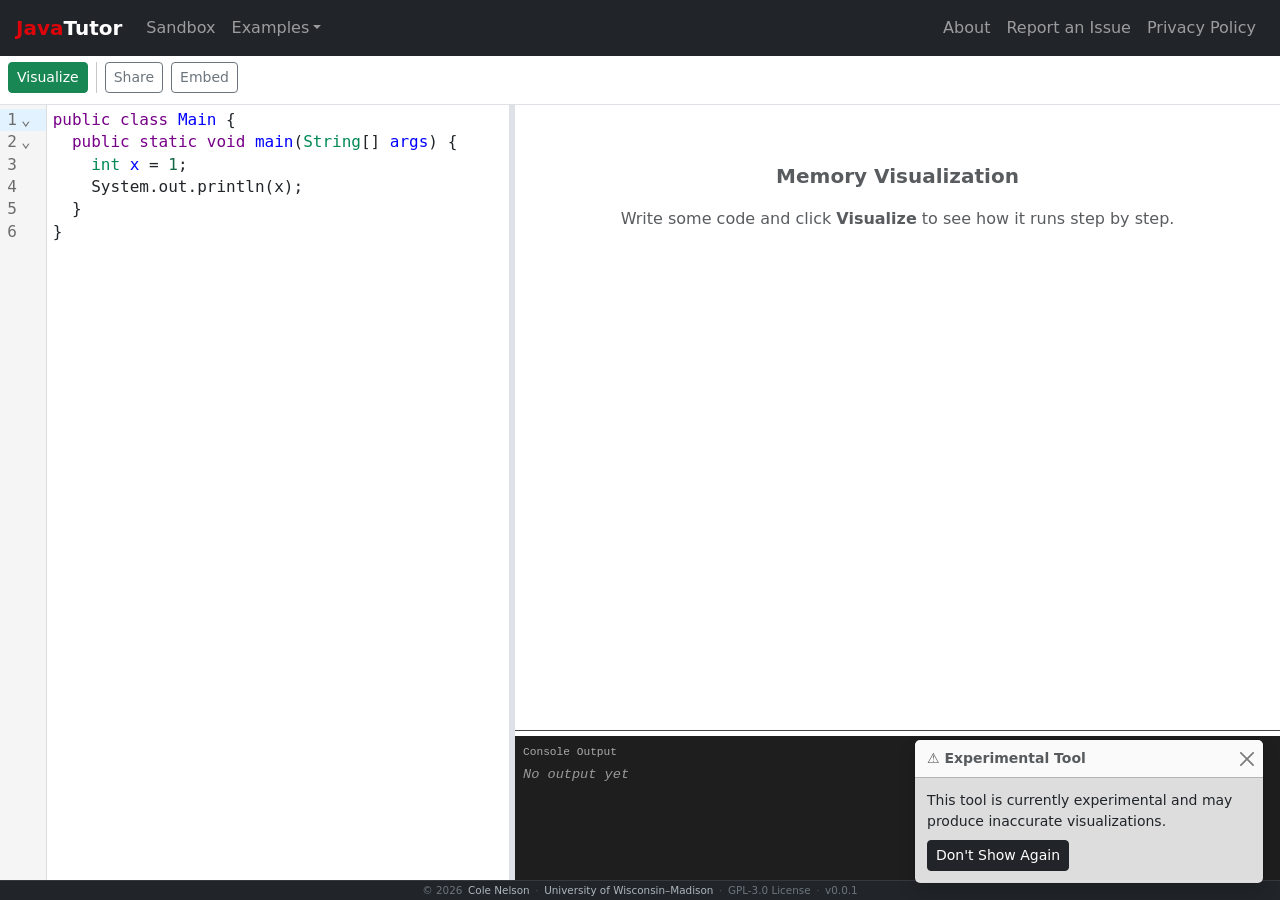
==== commit 9f685c64: "updty" ====
--- a/index.html
+++ b/index.html
@@ -33,8 +33,8 @@
       "browserRequirements": "Requires a modern web browser with JavaScript enabled"
     }
     </script>
-    <script type="module" crossorigin src="/assets/index-CTeXT5bT.js"></script>
-    <link rel="stylesheet" crossorigin href="/assets/index-Dl6WjO5z.css">
+    <script type="module" crossorigin src="/assets/index-DGlUBIPD.js"></script>
+    <link rel="stylesheet" crossorigin href="/assets/index-BPSxAr1Z.css">
   </head>
   <body>
     <div id="root"></div>
--- a/assets/index-BPSxAr1Z.css
+++ b/assets/index-BPSxAr1Z.css
@@ -0,0 +1 @@
+@charset "UTF-8";:root,[data-bs-theme=light]{--bs-blue:#0d6efd;--bs-indigo:#6610f2;--bs-purple:#6f42c1;--bs-pink:#d63384;--bs-red:#dc3545;--bs-orange:#fd7e14;--bs-yellow:#ffc107;--bs-green:#198754;--bs-teal:#20c997;--bs-cyan:#0dcaf0;--bs-black:#000;--bs-white:#fff;--bs-gray:#6c757d;--bs-gray-dark:#343a40;--bs-gray-100:#f8f9fa;--bs-gray-200:#e9ecef;--bs-gray-300:#dee2e6;--bs-gray-400:#ced4da;--bs-gray-500:#adb5bd;--bs-gray-600:#6c757d;--bs-gray-700:#495057;--bs-gray-800:#343a40;--bs-gray-900:#212529;--bs-primary:#0d6efd;--bs-secondary:#6c757d;--bs-success:#198754;--bs-info:#0dcaf0;--bs-warning:#ffc107;--bs-danger:#dc3545;--bs-light:#f8f9fa;--bs-dark:#212529;--bs-primary-rgb:13,110,253;--bs-secondary-rgb:108,117,125;--bs-success-rgb:25,135,84;--bs-info-rgb:13,202,240;--bs-warning-rgb:255,193,7;--bs-danger-rgb:220,53,69;--bs-light-rgb:248,249,250;--bs-dark-rgb:33,37,41;--bs-primary-text-emphasis:#052c65;--bs-secondary-text-emphasis:#2b2f32;--bs-success-text-emphasis:#0a3622;--bs-info-text-emphasis:#055160;--bs-warning-text-emphasis:#664d03;--bs-danger-text-emphasis:#58151c;--bs-light-text-emphasis:#495057;--bs-dark-text-emphasis:#495057;--bs-primary-bg-subtle:#cfe2ff;--bs-secondary-bg-subtle:#e2e3e5;--bs-success-bg-subtle:#d1e7dd;--bs-info-bg-subtle:#cff4fc;--bs-warning-bg-subtle:#fff3cd;--bs-danger-bg-subtle:#f8d7da;--bs-light-bg-subtle:#fcfcfd;--bs-dark-bg-subtle:#ced4da;--bs-primary-border-subtle:#9ec5fe;--bs-secondary-border-subtle:#c4c8cb;--bs-success-border-subtle:#a3cfbb;--bs-info-border-subtle:#9eeaf9;--bs-warning-border-subtle:#ffe69c;--bs-danger-border-subtle:#f1aeb5;--bs-light-border-subtle:#e9ecef;--bs-dark-border-subtle:#adb5bd;--bs-white-rgb:255,255,255;--bs-black-rgb:0,0,0;--bs-font-sans-serif:system-ui,-apple-system,"Segoe UI",Roboto,"Helvetica Neue","Noto Sans","Liberation Sans",Arial,sans-serif,"Apple Color Emoji","Segoe UI Emoji","Segoe UI Symbol","Noto Color Emoji";--bs-font-monospace:SFMono-Regular,Menlo,Monaco,Consolas,"Liberation Mono","Courier New",monospace;--bs-gradient:linear-gradient(180deg, rgba(255, 255, 255, .15), rgba(255, 255, 255, 0));--bs-body-font-family:var(--bs-font-sans-serif);--bs-body-font-size:1rem;--bs-body-font-weight:400;--bs-body-line-height:1.5;--bs-body-color:#212529;--bs-body-color-rgb:33,37,41;--bs-body-bg:#fff;--bs-body-bg-rgb:255,255,255;--bs-emphasis-color:#000;--bs-emphasis-color-rgb:0,0,0;--bs-secondary-color:rgba(33, 37, 41, .75);--bs-secondary-color-rgb:33,37,41;--bs-secondary-bg:#e9ecef;--bs-secondary-bg-rgb:233,236,239;--bs-tertiary-color:rgba(33, 37, 41, .5);--bs-tertiary-color-rgb:33,37,41;--bs-tertiary-bg:#f8f9fa;--bs-tertiary-bg-rgb:248,249,250;--bs-heading-color:inherit;--bs-link-color:#0d6efd;--bs-link-color-rgb:13,110,253;--bs-link-decoration:underline;--bs-link-hover-color:#0a58ca;--bs-link-hover-color-rgb:10,88,202;--bs-code-color:#d63384;--bs-highlight-color:#212529;--bs-highlight-bg:#fff3cd;--bs-border-width:1px;--bs-border-style:solid;--bs-border-color:#dee2e6;--bs-border-color-translucent:rgba(0, 0, 0, .175);--bs-border-radius:.375rem;--bs-border-radius-sm:.25rem;--bs-border-radius-lg:.5rem;--bs-border-radius-xl:1rem;--bs-border-radius-xxl:2rem;--bs-border-radius-2xl:var(--bs-border-radius-xxl);--bs-border-radius-pill:50rem;--bs-box-shadow:0 .5rem 1rem rgba(0, 0, 0, .15);--bs-box-shadow-sm:0 .125rem .25rem rgba(0, 0, 0, .075);--bs-box-shadow-lg:0 1rem 3rem rgba(0, 0, 0, .175);--bs-box-shadow-inset:inset 0 1px 2px rgba(0, 0, 0, .075);--bs-focus-ring-width:.25rem;--bs-focus-ring-opacity:.25;--bs-focus-ring-color:rgba(13, 110, 253, .25);--bs-form-valid-color:#198754;--bs-form-valid-border-color:#198754;--bs-form-invalid-color:#dc3545;--bs-form-invalid-border-color:#dc3545}[data-bs-theme=dark]{color-scheme:dark;--bs-body-color:#dee2e6;--bs-body-color-rgb:222,226,230;--bs-body-bg:#212529;--bs-body-bg-rgb:33,37,41;--bs-emphasis-color:#fff;--bs-emphasis-color-rgb:255,255,255;--bs-secondary-color:rgba(222, 226, 230, .75);--bs-secondary-color-rgb:222,226,230;--bs-secondary-bg:#343a40;--bs-secondary-bg-rgb:52,58,64;--bs-tertiary-color:rgba(222, 226, 230, .5);--bs-tertiary-color-rgb:222,226,230;--bs-tertiary-bg:#2b3035;--bs-tertiary-bg-rgb:43,48,53;--bs-primary-text-emphasis:#6ea8fe;--bs-secondary-text-emphasis:#a7acb1;--bs-success-text-emphasis:#75b798;--bs-info-text-emphasis:#6edff6;--bs-warning-text-emphasis:#ffda6a;--bs-danger-text-emphasis:#ea868f;--bs-light-text-emphasis:#f8f9fa;--bs-dark-text-emphasis:#dee2e6;--bs-primary-bg-subtle:#031633;--bs-secondary-bg-subtle:#161719;--bs-success-bg-subtle:#051b11;--bs-info-bg-subtle:#032830;--bs-warning-bg-subtle:#332701;--bs-danger-bg-subtle:#2c0b0e;--bs-light-bg-subtle:#343a40;--bs-dark-bg-subtle:#1a1d20;--bs-primary-border-subtle:#084298;--bs-secondary-border-subtle:#41464b;--bs-success-border-subtle:#0f5132;--bs-info-border-subtle:#087990;--bs-warning-border-subtle:#997404;--bs-danger-border-subtle:#842029;--bs-light-border-subtle:#495057;--bs-dark-border-subtle:#343a40;--bs-heading-color:inherit;--bs-link-color:#6ea8fe;--bs-link-hover-color:#8bb9fe;--bs-link-color-rgb:110,168,254;--bs-link-hover-color-rgb:139,185,254;--bs-code-color:#e685b5;--bs-highlight-color:#dee2e6;--bs-highlight-bg:#664d03;--bs-border-color:#495057;--bs-border-color-translucent:rgba(255, 255, 255, .15);--bs-form-valid-color:#75b798;--bs-form-valid-border-color:#75b798;--bs-form-invalid-color:#ea868f;--bs-form-invalid-border-color:#ea868f}*,:after,:before{box-sizing:border-box}@media(prefers-reduced-motion:no-preference){:root{scroll-behavior:smooth}}body{margin:0;font-family:var(--bs-body-font-family);font-size:var(--bs-body-font-size);font-weight:var(--bs-body-font-weight);line-height:var(--bs-body-line-height);color:var(--bs-body-color);text-align:var(--bs-body-text-align);background-color:var(--bs-body-bg);-webkit-text-size-adjust:100%;-webkit-tap-highlight-color:transparent}hr{margin:1rem 0;color:inherit;border:0;border-top:var(--bs-border-width) solid;opacity:.25}.h1,.h2,.h3,.h4,.h5,.h6,h1,h2,h3,h4,h5,h6{margin-top:0;margin-bottom:.5rem;font-weight:500;line-height:1.2;color:var(--bs-heading-color)}.h1,h1{font-size:calc(1.375rem + 1.5vw)}@media(min-width:1200px){.h1,h1{font-size:2.5rem}}.h2,h2{font-size:calc(1.325rem + .9vw)}@media(min-width:1200px){.h2,h2{font-size:2rem}}.h3,h3{font-size:calc(1.3rem + .6vw)}@media(min-width:1200px){.h3,h3{font-size:1.75rem}}.h4,h4{font-size:calc(1.275rem + .3vw)}@media(min-width:1200px){.h4,h4{font-size:1.5rem}}.h5,h5{font-size:1.25rem}.h6,h6{font-size:1rem}p{margin-top:0;margin-bottom:1rem}abbr[title]{-webkit-text-decoration:underline dotted;text-decoration:underline dotted;cursor:help;-webkit-text-decoration-skip-ink:none;text-decoration-skip-ink:none}address{margin-bottom:1rem;font-style:normal;line-height:inherit}ol,ul{padding-left:2rem}dl,ol,ul{margin-top:0;margin-bottom:1rem}ol ol,ol ul,ul ol,ul ul{margin-bottom:0}dt{font-weight:700}dd{margin-bottom:.5rem;margin-left:0}blockquote{margin:0 0 1rem}b,strong{font-weight:bolder}.small,small{font-size:.875em}.mark,mark{padding:.1875em;color:var(--bs-highlight-color);background-color:var(--bs-highlight-bg)}sub,sup{position:relative;font-size:.75em;line-height:0;vertical-align:baseline}sub{bottom:-.25em}sup{top:-.5em}a{color:rgba(var(--bs-link-color-rgb),var(--bs-link-opacity,1));text-decoration:underline}a:hover{--bs-link-color-rgb:var(--bs-link-hover-color-rgb)}a:not([href]):not([class]),a:not([href]):not([class]):hover{color:inherit;text-decoration:none}code,kbd,pre,samp{font-family:var(--bs-font-monospace);font-size:1em}pre{display:block;margin-top:0;margin-bottom:1rem;overflow:auto;font-size:.875em}pre code{font-size:inherit;color:inherit;word-break:normal}code{font-size:.875em;color:var(--bs-code-color);word-wrap:break-word}a>code{color:inherit}kbd{padding:.1875rem .375rem;font-size:.875em;color:var(--bs-body-bg);background-color:var(--bs-body-color);border-radius:.25rem}kbd kbd{padding:0;font-size:1em}figure{margin:0 0 1rem}img,svg{vertical-align:middle}table{caption-side:bottom;border-collapse:collapse}caption{padding-top:.5rem;padding-bottom:.5rem;color:var(--bs-secondary-color);text-align:left}th{text-align:inherit;text-align:-webkit-match-parent}tbody,td,tfoot,th,thead,tr{border-color:inherit;border-style:solid;border-width:0}label{display:inline-block}button{border-radius:0}button:focus:not(:focus-visible){outline:0}button,input,optgroup,select,textarea{margin:0;font-family:inherit;font-size:inherit;line-height:inherit}button,select{text-transform:none}[role=button]{cursor:pointer}select{word-wrap:normal}select:disabled{opacity:1}[list]:not([type=date]):not([type=datetime-local]):not([type=month]):not([type=week]):not([type=time])::-webkit-calendar-picker-indicator{display:none!important}[type=button],[type=reset],[type=submit],button{-webkit-appearance:button}[type=button]:not(:disabled),[type=reset]:not(:disabled),[type=submit]:not(:disabled),button:not(:disabled){cursor:pointer}::-moz-focus-inner{padding:0;border-style:none}textarea{resize:vertical}fieldset{min-width:0;padding:0;margin:0;border:0}legend{float:left;width:100%;padding:0;margin-bottom:.5rem;line-height:inherit;font-size:calc(1.275rem + .3vw)}@media(min-width:1200px){legend{font-size:1.5rem}}legend+*{clear:left}::-webkit-datetime-edit-day-field,::-webkit-datetime-edit-fields-wrapper,::-webkit-datetime-edit-hour-field,::-webkit-datetime-edit-minute,::-webkit-datetime-edit-month-field,::-webkit-datetime-edit-text,::-webkit-datetime-edit-year-field{padding:0}::-webkit-inner-spin-button{height:auto}[type=search]{-webkit-appearance:textfield;outline-offset:-2px}[type=search]::-webkit-search-cancel-button{cursor:pointer;filter:grayscale(1)}::-webkit-search-decoration{-webkit-appearance:none}::-webkit-color-swatch-wrapper{padding:0}::-webkit-file-upload-button{font:inherit;-webkit-appearance:button}::file-selector-button{font:inherit;-webkit-appearance:button}output{display:inline-block}iframe{border:0}summary{display:list-item;cursor:pointer}progress{vertical-align:baseline}[hidden]{display:none!important}.lead{font-size:1.25rem;font-weight:300}.display-1{font-weight:300;line-height:1.2;font-size:calc(1.625rem + 4.5vw)}@media(min-width:1200px){.display-1{font-size:5rem}}.display-2{font-weight:300;line-height:1.2;font-size:calc(1.575rem + 3.9vw)}@media(min-width:1200px){.display-2{font-size:4.5rem}}.display-3{font-weight:300;line-height:1.2;font-size:calc(1.525rem + 3.3vw)}@media(min-width:1200px){.display-3{font-size:4rem}}.display-4{font-weight:300;line-height:1.2;font-size:calc(1.475rem + 2.7vw)}@media(min-width:1200px){.display-4{font-size:3.5rem}}.display-5{font-weight:300;line-height:1.2;font-size:calc(1.425rem + 2.1vw)}@media(min-width:1200px){.display-5{font-size:3rem}}.display-6{font-weight:300;line-height:1.2;font-size:calc(1.375rem + 1.5vw)}@media(min-width:1200px){.display-6{font-size:2.5rem}}.list-unstyled,.list-inline{padding-left:0;list-style:none}.list-inline-item{display:inline-block}.list-inline-item:not(:last-child){margin-right:.5rem}.initialism{font-size:.875em;text-transform:uppercase}.blockquote{margin-bottom:1rem;font-size:1.25rem}.blockquote>:last-child{margin-bottom:0}.blockquote-footer{margin-top:-1rem;margin-bottom:1rem;font-size:.875em;color:#6c757d}.blockquote-footer:before{content:"— "}.img-fluid{max-width:100%;height:auto}.img-thumbnail{padding:.25rem;background-color:var(--bs-body-bg);border:var(--bs-border-width) solid var(--bs-border-color);border-radius:var(--bs-border-radius);max-width:100%;height:auto}.figure{display:inline-block}.figure-img{margin-bottom:.5rem;line-height:1}.figure-caption{font-size:.875em;color:var(--bs-secondary-color)}.container,.container-fluid,.container-lg,.container-md,.container-sm,.container-xl,.container-xxl{--bs-gutter-x:1.5rem;--bs-gutter-y:0;width:100%;padding-right:calc(var(--bs-gutter-x) * .5);padding-left:calc(var(--bs-gutter-x) * .5);margin-right:auto;margin-left:auto}@media(min-width:576px){.container,.container-sm{max-width:540px}}@media(min-width:768px){.container,.container-md,.container-sm{max-width:720px}}@media(min-width:992px){.container,.container-lg,.container-md,.container-sm{max-width:960px}}@media(min-width:1200px){.container,.container-lg,.container-md,.container-sm,.container-xl{max-width:1140px}}@media(min-width:1400px){.container,.container-lg,.container-md,.container-sm,.container-xl,.container-xxl{max-width:1320px}}:root{--bs-breakpoint-xs:0;--bs-breakpoint-sm:576px;--bs-breakpoint-md:768px;--bs-breakpoint-lg:992px;--bs-breakpoint-xl:1200px;--bs-breakpoint-xxl:1400px}.row{--bs-gutter-x:1.5rem;--bs-gutter-y:0;display:flex;flex-wrap:wrap;margin-top:calc(-1 * var(--bs-gutter-y));margin-right:calc(-.5 * var(--bs-gutter-x));margin-left:calc(-.5 * var(--bs-gutter-x))}.row>*{flex-shrink:0;width:100%;max-width:100%;padding-right:calc(var(--bs-gutter-x) * .5);padding-left:calc(var(--bs-gutter-x) * .5);margin-top:var(--bs-gutter-y)}.col{flex:1 0 0}.row-cols-auto>*{flex:0 0 auto;width:auto}.row-cols-1>*{flex:0 0 auto;width:100%}.row-cols-2>*{flex:0 0 auto;width:50%}.row-cols-3>*{flex:0 0 auto;width:33.33333333%}.row-cols-4>*{flex:0 0 auto;width:25%}.row-cols-5>*{flex:0 0 auto;width:20%}.row-cols-6>*{flex:0 0 auto;width:16.66666667%}.col-auto{flex:0 0 auto;width:auto}.col-1{flex:0 0 auto;width:8.33333333%}.col-2{flex:0 0 auto;width:16.66666667%}.col-3{flex:0 0 auto;width:25%}.col-4{flex:0 0 auto;width:33.33333333%}.col-5{flex:0 0 auto;width:41.66666667%}.col-6{flex:0 0 auto;width:50%}.col-7{flex:0 0 auto;width:58.33333333%}.col-8{flex:0 0 auto;width:66.66666667%}.col-9{flex:0 0 auto;width:75%}.col-10{flex:0 0 auto;width:83.33333333%}.col-11{flex:0 0 auto;width:91.66666667%}.col-12{flex:0 0 auto;width:100%}.offset-1{margin-left:8.33333333%}.offset-2{margin-left:16.66666667%}.offset-3{margin-left:25%}.offset-4{margin-left:33.33333333%}.offset-5{margin-left:41.66666667%}.offset-6{margin-left:50%}.offset-7{margin-left:58.33333333%}.offset-8{margin-left:66.66666667%}.offset-9{margin-left:75%}.offset-10{margin-left:83.33333333%}.offset-11{margin-left:91.66666667%}.g-0,.gx-0{--bs-gutter-x:0}.g-0,.gy-0{--bs-gutter-y:0}.g-1,.gx-1{--bs-gutter-x:.25rem}.g-1,.gy-1{--bs-gutter-y:.25rem}.g-2,.gx-2{--bs-gutter-x:.5rem}.g-2,.gy-2{--bs-gutter-y:.5rem}.g-3,.gx-3{--bs-gutter-x:1rem}.g-3,.gy-3{--bs-gutter-y:1rem}.g-4,.gx-4{--bs-gutter-x:1.5rem}.g-4,.gy-4{--bs-gutter-y:1.5rem}.g-5,.gx-5{--bs-gutter-x:3rem}.g-5,.gy-5{--bs-gutter-y:3rem}@media(min-width:576px){.col-sm{flex:1 0 0}.row-cols-sm-auto>*{flex:0 0 auto;width:auto}.row-cols-sm-1>*{flex:0 0 auto;width:100%}.row-cols-sm-2>*{flex:0 0 auto;width:50%}.row-cols-sm-3>*{flex:0 0 auto;width:33.33333333%}.row-cols-sm-4>*{flex:0 0 auto;width:25%}.row-cols-sm-5>*{flex:0 0 auto;width:20%}.row-cols-sm-6>*{flex:0 0 auto;width:16.66666667%}.col-sm-auto{flex:0 0 auto;width:auto}.col-sm-1{flex:0 0 auto;width:8.33333333%}.col-sm-2{flex:0 0 auto;width:16.66666667%}.col-sm-3{flex:0 0 auto;width:25%}.col-sm-4{flex:0 0 auto;width:33.33333333%}.col-sm-5{flex:0 0 auto;width:41.66666667%}.col-sm-6{flex:0 0 auto;width:50%}.col-sm-7{flex:0 0 auto;width:58.33333333%}.col-sm-8{flex:0 0 auto;width:66.66666667%}.col-sm-9{flex:0 0 auto;width:75%}.col-sm-10{flex:0 0 auto;width:83.33333333%}.col-sm-11{flex:0 0 auto;width:91.66666667%}.col-sm-12{flex:0 0 auto;width:100%}.offset-sm-0{margin-left:0}.offset-sm-1{margin-left:8.33333333%}.offset-sm-2{margin-left:16.66666667%}.offset-sm-3{margin-left:25%}.offset-sm-4{margin-left:33.33333333%}.offset-sm-5{margin-left:41.66666667%}.offset-sm-6{margin-left:50%}.offset-sm-7{margin-left:58.33333333%}.offset-sm-8{margin-left:66.66666667%}.offset-sm-9{margin-left:75%}.offset-sm-10{margin-left:83.33333333%}.offset-sm-11{margin-left:91.66666667%}.g-sm-0,.gx-sm-0{--bs-gutter-x:0}.g-sm-0,.gy-sm-0{--bs-gutter-y:0}.g-sm-1,.gx-sm-1{--bs-gutter-x:.25rem}.g-sm-1,.gy-sm-1{--bs-gutter-y:.25rem}.g-sm-2,.gx-sm-2{--bs-gutter-x:.5rem}.g-sm-2,.gy-sm-2{--bs-gutter-y:.5rem}.g-sm-3,.gx-sm-3{--bs-gutter-x:1rem}.g-sm-3,.gy-sm-3{--bs-gutter-y:1rem}.g-sm-4,.gx-sm-4{--bs-gutter-x:1.5rem}.g-sm-4,.gy-sm-4{--bs-gutter-y:1.5rem}.g-sm-5,.gx-sm-5{--bs-gutter-x:3rem}.g-sm-5,.gy-sm-5{--bs-gutter-y:3rem}}@media(min-width:768px){.col-md{flex:1 0 0}.row-cols-md-auto>*{flex:0 0 auto;width:auto}.row-cols-md-1>*{flex:0 0 auto;width:100%}.row-cols-md-2>*{flex:0 0 auto;width:50%}.row-cols-md-3>*{flex:0 0 auto;width:33.33333333%}.row-cols-md-4>*{flex:0 0 auto;width:25%}.row-cols-md-5>*{flex:0 0 auto;width:20%}.row-cols-md-6>*{flex:0 0 auto;width:16.66666667%}.col-md-auto{flex:0 0 auto;width:auto}.col-md-1{flex:0 0 auto;width:8.33333333%}.col-md-2{flex:0 0 auto;width:16.66666667%}.col-md-3{flex:0 0 auto;width:25%}.col-md-4{flex:0 0 auto;width:33.33333333%}.col-md-5{flex:0 0 auto;width:41.66666667%}.col-md-6{flex:0 0 auto;width:50%}.col-md-7{flex:0 0 auto;width:58.33333333%}.col-md-8{flex:0 0 auto;width:66.66666667%}.col-md-9{flex:0 0 auto;width:75%}.col-md-10{flex:0 0 auto;width:83.33333333%}.col-md-11{flex:0 0 auto;width:91.66666667%}.col-md-12{flex:0 0 auto;width:100%}.offset-md-0{margin-left:0}.offset-md-1{margin-left:8.33333333%}.offset-md-2{margin-left:16.66666667%}.offset-md-3{margin-left:25%}.offset-md-4{margin-left:33.33333333%}.offset-md-5{margin-left:41.66666667%}.offset-md-6{margin-left:50%}.offset-md-7{margin-left:58.33333333%}.offset-md-8{margin-left:66.66666667%}.offset-md-9{margin-left:75%}.offset-md-10{margin-left:83.33333333%}.offset-md-11{margin-left:91.66666667%}.g-md-0,.gx-md-0{--bs-gutter-x:0}.g-md-0,.gy-md-0{--bs-gutter-y:0}.g-md-1,.gx-md-1{--bs-gutter-x:.25rem}.g-md-1,.gy-md-1{--bs-gutter-y:.25rem}.g-md-2,.gx-md-2{--bs-gutter-x:.5rem}.g-md-2,.gy-md-2{--bs-gutter-y:.5rem}.g-md-3,.gx-md-3{--bs-gutter-x:1rem}.g-md-3,.gy-md-3{--bs-gutter-y:1rem}.g-md-4,.gx-md-4{--bs-gutter-x:1.5rem}.g-md-4,.gy-md-4{--bs-gutter-y:1.5rem}.g-md-5,.gx-md-5{--bs-gutter-x:3rem}.g-md-5,.gy-md-5{--bs-gutter-y:3rem}}@media(min-width:992px){.col-lg{flex:1 0 0}.row-cols-lg-auto>*{flex:0 0 auto;width:auto}.row-cols-lg-1>*{flex:0 0 auto;width:100%}.row-cols-lg-2>*{flex:0 0 auto;width:50%}.row-cols-lg-3>*{flex:0 0 auto;width:33.33333333%}.row-cols-lg-4>*{flex:0 0 auto;width:25%}.row-cols-lg-5>*{flex:0 0 auto;width:20%}.row-cols-lg-6>*{flex:0 0 auto;width:16.66666667%}.col-lg-auto{flex:0 0 auto;width:auto}.col-lg-1{flex:0 0 auto;width:8.33333333%}.col-lg-2{flex:0 0 auto;width:16.66666667%}.col-lg-3{flex:0 0 auto;width:25%}.col-lg-4{flex:0 0 auto;width:33.33333333%}.col-lg-5{flex:0 0 auto;width:41.66666667%}.col-lg-6{flex:0 0 auto;width:50%}.col-lg-7{flex:0 0 auto;width:58.33333333%}.col-lg-8{flex:0 0 auto;width:66.66666667%}.col-lg-9{flex:0 0 auto;width:75%}.col-lg-10{flex:0 0 auto;width:83.33333333%}.col-lg-11{flex:0 0 auto;width:91.66666667%}.col-lg-12{flex:0 0 auto;width:100%}.offset-lg-0{margin-left:0}.offset-lg-1{margin-left:8.33333333%}.offset-lg-2{margin-left:16.66666667%}.offset-lg-3{margin-left:25%}.offset-lg-4{margin-left:33.33333333%}.offset-lg-5{margin-left:41.66666667%}.offset-lg-6{margin-left:50%}.offset-lg-7{margin-left:58.33333333%}.offset-lg-8{margin-left:66.66666667%}.offset-lg-9{margin-left:75%}.offset-lg-10{margin-left:83.33333333%}.offset-lg-11{margin-left:91.66666667%}.g-lg-0,.gx-lg-0{--bs-gutter-x:0}.g-lg-0,.gy-lg-0{--bs-gutter-y:0}.g-lg-1,.gx-lg-1{--bs-gutter-x:.25rem}.g-lg-1,.gy-lg-1{--bs-gutter-y:.25rem}.g-lg-2,.gx-lg-2{--bs-gutter-x:.5rem}.g-lg-2,.gy-lg-2{--bs-gutter-y:.5rem}.g-lg-3,.gx-lg-3{--bs-gutter-x:1rem}.g-lg-3,.gy-lg-3{--bs-gutter-y:1rem}.g-lg-4,.gx-lg-4{--bs-gutter-x:1.5rem}.g-lg-4,.gy-lg-4{--bs-gutter-y:1.5rem}.g-lg-5,.gx-lg-5{--bs-gutter-x:3rem}.g-lg-5,.gy-lg-5{--bs-gutter-y:3rem}}@media(min-width:1200px){.col-xl{flex:1 0 0}.row-cols-xl-auto>*{flex:0 0 auto;width:auto}.row-cols-xl-1>*{flex:0 0 auto;width:100%}.row-cols-xl-2>*{flex:0 0 auto;width:50%}.row-cols-xl-3>*{flex:0 0 auto;width:33.33333333%}.row-cols-xl-4>*{flex:0 0 auto;width:25%}.row-cols-xl-5>*{flex:0 0 auto;width:20%}.row-cols-xl-6>*{flex:0 0 auto;width:16.66666667%}.col-xl-auto{flex:0 0 auto;width:auto}.col-xl-1{flex:0 0 auto;width:8.33333333%}.col-xl-2{flex:0 0 auto;width:16.66666667%}.col-xl-3{flex:0 0 auto;width:25%}.col-xl-4{flex:0 0 auto;width:33.33333333%}.col-xl-5{flex:0 0 auto;width:41.66666667%}.col-xl-6{flex:0 0 auto;width:50%}.col-xl-7{flex:0 0 auto;width:58.33333333%}.col-xl-8{flex:0 0 auto;width:66.66666667%}.col-xl-9{flex:0 0 auto;width:75%}.col-xl-10{flex:0 0 auto;width:83.33333333%}.col-xl-11{flex:0 0 auto;width:91.66666667%}.col-xl-12{flex:0 0 auto;width:100%}.offset-xl-0{margin-left:0}.offset-xl-1{margin-left:8.33333333%}.offset-xl-2{margin-left:16.66666667%}.offset-xl-3{margin-left:25%}.offset-xl-4{margin-left:33.33333333%}.offset-xl-5{margin-left:41.66666667%}.offset-xl-6{margin-left:50%}.offset-xl-7{margin-left:58.33333333%}.offset-xl-8{margin-left:66.66666667%}.offset-xl-9{margin-left:75%}.offset-xl-10{margin-left:83.33333333%}.offset-xl-11{margin-left:91.66666667%}.g-xl-0,.gx-xl-0{--bs-gutter-x:0}.g-xl-0,.gy-xl-0{--bs-gutter-y:0}.g-xl-1,.gx-xl-1{--bs-gutter-x:.25rem}.g-xl-1,.gy-xl-1{--bs-gutter-y:.25rem}.g-xl-2,.gx-xl-2{--bs-gutter-x:.5rem}.g-xl-2,.gy-xl-2{--bs-gutter-y:.5rem}.g-xl-3,.gx-xl-3{--bs-gutter-x:1rem}.g-xl-3,.gy-xl-3{--bs-gutter-y:1rem}.g-xl-4,.gx-xl-4{--bs-gutter-x:1.5rem}.g-xl-4,.gy-xl-4{--bs-gutter-y:1.5rem}.g-xl-5,.gx-xl-5{--bs-gutter-x:3rem}.g-xl-5,.gy-xl-5{--bs-gutter-y:3rem}}@media(min-width:1400px){.col-xxl{flex:1 0 0}.row-cols-xxl-auto>*{flex:0 0 auto;width:auto}.row-cols-xxl-1>*{flex:0 0 auto;width:100%}.row-cols-xxl-2>*{flex:0 0 auto;width:50%}.row-cols-xxl-3>*{flex:0 0 auto;width:33.33333333%}.row-cols-xxl-4>*{flex:0 0 auto;width:25%}.row-cols-xxl-5>*{flex:0 0 auto;width:20%}.row-cols-xxl-6>*{flex:0 0 auto;width:16.66666667%}.col-xxl-auto{flex:0 0 auto;width:auto}.col-xxl-1{flex:0 0 auto;width:8.33333333%}.col-xxl-2{flex:0 0 auto;width:16.66666667%}.col-xxl-3{flex:0 0 auto;width:25%}.col-xxl-4{flex:0 0 auto;width:33.33333333%}.col-xxl-5{flex:0 0 auto;width:41.66666667%}.col-xxl-6{flex:0 0 auto;width:50%}.col-xxl-7{flex:0 0 auto;width:58.33333333%}.col-xxl-8{flex:0 0 auto;width:66.66666667%}.col-xxl-9{flex:0 0 auto;width:75%}.col-xxl-10{flex:0 0 auto;width:83.33333333%}.col-xxl-11{flex:0 0 auto;width:91.66666667%}.col-xxl-12{flex:0 0 auto;width:100%}.offset-xxl-0{margin-left:0}.offset-xxl-1{margin-left:8.33333333%}.offset-xxl-2{margin-left:16.66666667%}.offset-xxl-3{margin-left:25%}.offset-xxl-4{margin-left:33.33333333%}.offset-xxl-5{margin-left:41.66666667%}.offset-xxl-6{margin-left:50%}.offset-xxl-7{margin-left:58.33333333%}.offset-xxl-8{margin-left:66.66666667%}.offset-xxl-9{margin-left:75%}.offset-xxl-10{margin-left:83.33333333%}.offset-xxl-11{margin-left:91.66666667%}.g-xxl-0,.gx-xxl-0{--bs-gutter-x:0}.g-xxl-0,.gy-xxl-0{--bs-gutter-y:0}.g-xxl-1,.gx-xxl-1{--bs-gutter-x:.25rem}.g-xxl-1,.gy-xxl-1{--bs-gutter-y:.25rem}.g-xxl-2,.gx-xxl-2{--bs-gutter-x:.5rem}.g-xxl-2,.gy-xxl-2{--bs-gutter-y:.5rem}.g-xxl-3,.gx-xxl-3{--bs-gutter-x:1rem}.g-xxl-3,.gy-xxl-3{--bs-gutter-y:1rem}.g-xxl-4,.gx-xxl-4{--bs-gutter-x:1.5rem}.g-xxl-4,.gy-xxl-4{--bs-gutter-y:1.5rem}.g-xxl-5,.gx-xxl-5{--bs-gutter-x:3rem}.g-xxl-5,.gy-xxl-5{--bs-gutter-y:3rem}}.table{--bs-table-color-type:initial;--bs-table-bg-type:initial;--bs-table-color-state:initial;--bs-table-bg-state:initial;--bs-table-color:var(--bs-emphasis-color);--bs-table-bg:var(--bs-body-bg);--bs-table-border-color:var(--bs-border-color);--bs-table-accent-bg:transparent;--bs-table-striped-color:var(--bs-emphasis-color);--bs-table-striped-bg:rgba(var(--bs-emphasis-color-rgb), .05);--bs-table-active-color:var(--bs-emphasis-color);--bs-table-active-bg:rgba(var(--bs-emphasis-color-rgb), .1);--bs-table-hover-color:var(--bs-emphasis-color);--bs-table-hover-bg:rgba(var(--bs-emphasis-color-rgb), .075);width:100%;margin-bottom:1rem;vertical-align:top;border-color:var(--bs-table-border-color)}.table>:not(caption)>*>*{padding:.5rem;color:var(--bs-table-color-state,var(--bs-table-color-type,var(--bs-table-color)));background-color:var(--bs-table-bg);border-bottom-width:var(--bs-border-width);box-shadow:inset 0 0 0 9999px var(--bs-table-bg-state,var(--bs-table-bg-type,var(--bs-table-accent-bg)))}.table>tbody{vertical-align:inherit}.table>thead{vertical-align:bottom}.table-group-divider{border-top:calc(var(--bs-border-width) * 2) solid currentcolor}.caption-top{caption-side:top}.table-sm>:not(caption)>*>*{padding:.25rem}.table-bordered>:not(caption)>*{border-width:var(--bs-border-width) 0}.table-bordered>:not(caption)>*>*{border-width:0 var(--bs-border-width)}.table-borderless>:not(caption)>*>*{border-bottom-width:0}.table-borderless>:not(:first-child){border-top-width:0}.table-striped>tbody>tr:nth-of-type(odd)>*{--bs-table-color-type:var(--bs-table-striped-color);--bs-table-bg-type:var(--bs-table-striped-bg)}.table-striped-columns>:not(caption)>tr>:nth-child(2n){--bs-table-color-type:var(--bs-table-striped-color);--bs-table-bg-type:var(--bs-table-striped-bg)}.table-active{--bs-table-color-state:var(--bs-table-active-color);--bs-table-bg-state:var(--bs-table-active-bg)}.table-hover>tbody>tr:hover>*{--bs-table-color-state:var(--bs-table-hover-color);--bs-table-bg-state:var(--bs-table-hover-bg)}.table-primary{--bs-table-color:#000;--bs-table-bg:#cfe2ff;--bs-table-border-color:#a6b5cc;--bs-table-striped-bg:#c5d7f2;--bs-table-striped-color:#000;--bs-table-active-bg:#bacbe6;--bs-table-active-color:#000;--bs-table-hover-bg:#bfd1ec;--bs-table-hover-color:#000;color:var(--bs-table-color);border-color:var(--bs-table-border-color)}.table-secondary{--bs-table-color:#000;--bs-table-bg:#e2e3e5;--bs-table-border-color:#b5b6b7;--bs-table-striped-bg:#d7d8da;--bs-table-striped-color:#000;--bs-table-active-bg:#cbccce;--bs-table-active-color:#000;--bs-table-hover-bg:#d1d2d4;--bs-table-hover-color:#000;color:var(--bs-table-color);border-color:var(--bs-table-border-color)}.table-success{--bs-table-color:#000;--bs-table-bg:#d1e7dd;--bs-table-border-color:#a7b9b1;--bs-table-striped-bg:#c7dbd2;--bs-table-striped-color:#000;--bs-table-active-bg:#bcd0c7;--bs-table-active-color:#000;--bs-table-hover-bg:#c1d6cc;--bs-table-hover-color:#000;color:var(--bs-table-color);border-color:var(--bs-table-border-color)}.table-info{--bs-table-color:#000;--bs-table-bg:#cff4fc;--bs-table-border-color:#a6c3ca;--bs-table-striped-bg:#c5e8ef;--bs-table-striped-color:#000;--bs-table-active-bg:#badce3;--bs-table-active-color:#000;--bs-table-hover-bg:#bfe2e9;--bs-table-hover-color:#000;color:var(--bs-table-color);border-color:var(--bs-table-border-color)}.table-warning{--bs-table-color:#000;--bs-table-bg:#fff3cd;--bs-table-border-color:#ccc2a4;--bs-table-striped-bg:#f2e7c3;--bs-table-striped-color:#000;--bs-table-active-bg:#e6dbb9;--bs-table-active-color:#000;--bs-table-hover-bg:#ece1be;--bs-table-hover-color:#000;color:var(--bs-table-color);border-color:var(--bs-table-border-color)}.table-danger{--bs-table-color:#000;--bs-table-bg:#f8d7da;--bs-table-border-color:#c6acae;--bs-table-striped-bg:#eccccf;--bs-table-striped-color:#000;--bs-table-active-bg:#dfc2c4;--bs-table-active-color:#000;--bs-table-hover-bg:#e5c7ca;--bs-table-hover-color:#000;color:var(--bs-table-color);border-color:var(--bs-table-border-color)}.table-light{--bs-table-color:#000;--bs-table-bg:#f8f9fa;--bs-table-border-color:#c6c7c8;--bs-table-striped-bg:#ecedee;--bs-table-striped-color:#000;--bs-table-active-bg:#dfe0e1;--bs-table-active-color:#000;--bs-table-hover-bg:#e5e6e7;--bs-table-hover-color:#000;color:var(--bs-table-color);border-color:var(--bs-table-border-color)}.table-dark{--bs-table-color:#fff;--bs-table-bg:#212529;--bs-table-border-color:#4d5154;--bs-table-striped-bg:#2c3034;--bs-table-striped-color:#fff;--bs-table-active-bg:#373b3e;--bs-table-active-color:#fff;--bs-table-hover-bg:#323539;--bs-table-hover-color:#fff;color:var(--bs-table-color);border-color:var(--bs-table-border-color)}.table-responsive{overflow-x:auto;-webkit-overflow-scrolling:touch}@media(max-width:575.98px){.table-responsive-sm{overflow-x:auto;-webkit-overflow-scrolling:touch}}@media(max-width:767.98px){.table-responsive-md{overflow-x:auto;-webkit-overflow-scrolling:touch}}@media(max-width:991.98px){.table-responsive-lg{overflow-x:auto;-webkit-overflow-scrolling:touch}}@media(max-width:1199.98px){.table-responsive-xl{overflow-x:auto;-webkit-overflow-scrolling:touch}}@media(max-width:1399.98px){.table-responsive-xxl{overflow-x:auto;-webkit-overflow-scrolling:touch}}.form-label{margin-bottom:.5rem}.col-form-label{padding-top:calc(.375rem + var(--bs-border-width));padding-bottom:calc(.375rem + var(--bs-border-width));margin-bottom:0;font-size:inherit;line-height:1.5}.col-form-label-lg{padding-top:calc(.5rem + var(--bs-border-width));padding-bottom:calc(.5rem + var(--bs-border-width));font-size:1.25rem}.col-form-label-sm{padding-top:calc(.25rem + var(--bs-border-width));padding-bottom:calc(.25rem + var(--bs-border-width));font-size:.875rem}.form-text{margin-top:.25rem;font-size:.875em;color:var(--bs-secondary-color)}.form-control{display:block;width:100%;padding:.375rem .75rem;font-size:1rem;font-weight:400;line-height:1.5;color:var(--bs-body-color);-webkit-appearance:none;-moz-appearance:none;appearance:none;background-color:var(--bs-body-bg);background-clip:padding-box;border:var(--bs-border-width) solid var(--bs-border-color);border-radius:var(--bs-border-radius);transition:border-color .15s ease-in-out,box-shadow .15s ease-in-out}@media(prefers-reduced-motion:reduce){.form-control{transition:none}}.form-control[type=file]{overflow:hidden}.form-control[type=file]:not(:disabled):not([readonly]){cursor:pointer}.form-control:focus{color:var(--bs-body-color);background-color:var(--bs-body-bg);border-color:#86b7fe;outline:0;box-shadow:0 0 0 .25rem #0d6efd40}.form-control::-webkit-date-and-time-value{min-width:85px;height:1.5em;margin:0}.form-control::-webkit-datetime-edit{display:block;padding:0}.form-control::placeholder{color:var(--bs-secondary-color);opacity:1}.form-control:disabled{background-color:var(--bs-secondary-bg);opacity:1}.form-control::-webkit-file-upload-button{padding:.375rem .75rem;margin:-.375rem -.75rem;-webkit-margin-end:.75rem;margin-inline-end:.75rem;color:var(--bs-body-color);background-color:var(--bs-tertiary-bg);pointer-events:none;border-color:inherit;border-style:solid;border-width:0;border-inline-end-width:var(--bs-border-width);border-radius:0;-webkit-transition:color .15s ease-in-out,background-color .15s ease-in-out,border-color .15s ease-in-out,box-shadow .15s ease-in-out;transition:color .15s ease-in-out,background-color .15s ease-in-out,border-color .15s ease-in-out,box-shadow .15s ease-in-out}.form-control::file-selector-button{padding:.375rem .75rem;margin:-.375rem -.75rem;-webkit-margin-end:.75rem;margin-inline-end:.75rem;color:var(--bs-body-color);background-color:var(--bs-tertiary-bg);pointer-events:none;border-color:inherit;border-style:solid;border-width:0;border-inline-end-width:var(--bs-border-width);border-radius:0;transition:color .15s ease-in-out,background-color .15s ease-in-out,border-color .15s ease-in-out,box-shadow .15s ease-in-out}@media(prefers-reduced-motion:reduce){.form-control::-webkit-file-upload-button{-webkit-transition:none;transition:none}.form-control::file-selector-button{transition:none}}.form-control:hover:not(:disabled):not([readonly])::-webkit-file-upload-button{background-color:var(--bs-secondary-bg)}.form-control:hover:not(:disabled):not([readonly])::file-selector-button{background-color:var(--bs-secondary-bg)}.form-control-plaintext{display:block;width:100%;padding:.375rem 0;margin-bottom:0;line-height:1.5;color:var(--bs-body-color);background-color:transparent;border:solid transparent;border-width:var(--bs-border-width) 0}.form-control-plaintext:focus{outline:0}.form-control-plaintext.form-control-lg,.form-control-plaintext.form-control-sm{padding-right:0;padding-left:0}.form-control-sm{min-height:calc(1.5em + .5rem + calc(var(--bs-border-width) * 2));padding:.25rem .5rem;font-size:.875rem;border-radius:var(--bs-border-radius-sm)}.form-control-sm::-webkit-file-upload-button{padding:.25rem .5rem;margin:-.25rem -.5rem;-webkit-margin-end:.5rem;margin-inline-end:.5rem}.form-control-sm::file-selector-button{padding:.25rem .5rem;margin:-.25rem -.5rem;-webkit-margin-end:.5rem;margin-inline-end:.5rem}.form-control-lg{min-height:calc(1.5em + 1rem + calc(var(--bs-border-width) * 2));padding:.5rem 1rem;font-size:1.25rem;border-radius:var(--bs-border-radius-lg)}.form-control-lg::-webkit-file-upload-button{padding:.5rem 1rem;margin:-.5rem -1rem;-webkit-margin-end:1rem;margin-inline-end:1rem}.form-control-lg::file-selector-button{padding:.5rem 1rem;margin:-.5rem -1rem;-webkit-margin-end:1rem;margin-inline-end:1rem}textarea.form-control{min-height:calc(1.5em + .75rem + calc(var(--bs-border-width) * 2))}textarea.form-control-sm{min-height:calc(1.5em + .5rem + calc(var(--bs-border-width) * 2))}textarea.form-control-lg{min-height:calc(1.5em + 1rem + calc(var(--bs-border-width) * 2))}.form-control-color{width:3rem;height:calc(1.5em + .75rem + calc(var(--bs-border-width) * 2));padding:.375rem}.form-control-color:not(:disabled):not([readonly]){cursor:pointer}.form-control-color::-moz-color-swatch{border:0!important;border-radius:var(--bs-border-radius)}.form-control-color::-webkit-color-swatch{border:0!important;border-radius:var(--bs-border-radius)}.form-control-color.form-control-sm{height:calc(1.5em + .5rem + calc(var(--bs-border-width) * 2))}.form-control-color.form-control-lg{height:calc(1.5em + 1rem + calc(var(--bs-border-width) * 2))}.form-select{--bs-form-select-bg-img:url("data:image/svg+xml,%3csvg xmlns='http://www.w3.org/2000/svg' viewBox='0 0 16 16'%3e%3cpath fill='none' stroke='%23343a40' stroke-linecap='round' stroke-linejoin='round' stroke-width='2' d='m2 5 6 6 6-6'/%3e%3c/svg%3e");display:block;width:100%;padding:.375rem 2.25rem .375rem .75rem;font-size:1rem;font-weight:400;line-height:1.5;color:var(--bs-body-color);-webkit-appearance:none;-moz-appearance:none;appearance:none;background-color:var(--bs-body-bg);background-image:var(--bs-form-select-bg-img),var(--bs-form-select-bg-icon,none);background-repeat:no-repeat;background-position:right .75rem center;background-size:16px 12px;border:var(--bs-border-width) solid var(--bs-border-color);border-radius:var(--bs-border-radius);transition:border-color .15s ease-in-out,box-shadow .15s ease-in-out}@media(prefers-reduced-motion:reduce){.form-select{transition:none}}.form-select:focus{border-color:#86b7fe;outline:0;box-shadow:0 0 0 .25rem #0d6efd40}.form-select[multiple],.form-select[size]:not([size="1"]){padding-right:.75rem;background-image:none}.form-select:disabled{background-color:var(--bs-secondary-bg)}.form-select:-moz-focusring{color:transparent;text-shadow:0 0 0 var(--bs-body-color)}.form-select-sm{padding-top:.25rem;padding-bottom:.25rem;padding-left:.5rem;font-size:.875rem;border-radius:var(--bs-border-radius-sm)}.form-select-lg{padding-top:.5rem;padding-bottom:.5rem;padding-left:1rem;font-size:1.25rem;border-radius:var(--bs-border-radius-lg)}[data-bs-theme=dark] .form-select{--bs-form-select-bg-img:url("data:image/svg+xml,%3csvg xmlns='http://www.w3.org/2000/svg' viewBox='0 0 16 16'%3e%3cpath fill='none' stroke='%23dee2e6' stroke-linecap='round' stroke-linejoin='round' stroke-width='2' d='m2 5 6 6 6-6'/%3e%3c/svg%3e")}.form-check{display:block;min-height:1.5rem;padding-left:1.5em;margin-bottom:.125rem}.form-check .form-check-input{float:left;margin-left:-1.5em}.form-check-reverse{padding-right:1.5em;padding-left:0;text-align:right}.form-check-reverse .form-check-input{float:right;margin-right:-1.5em;margin-left:0}.form-check-input{--bs-form-check-bg:var(--bs-body-bg);flex-shrink:0;width:1em;height:1em;margin-top:.25em;vertical-align:top;-webkit-appearance:none;-moz-appearance:none;appearance:none;background-color:var(--bs-form-check-bg);background-image:var(--bs-form-check-bg-image);background-repeat:no-repeat;background-position:center;background-size:contain;border:var(--bs-border-width) solid var(--bs-border-color);-webkit-print-color-adjust:exact;color-adjust:exact;print-color-adjust:exact}.form-check-input[type=checkbox]{border-radius:.25em}.form-check-input[type=radio]{border-radius:50%}.form-check-input:active{filter:brightness(90%)}.form-check-input:focus{border-color:#86b7fe;outline:0;box-shadow:0 0 0 .25rem #0d6efd40}.form-check-input:checked{background-color:#0d6efd;border-color:#0d6efd}.form-check-input:checked[type=checkbox]{--bs-form-check-bg-image:url("data:image/svg+xml,%3csvg xmlns='http://www.w3.org/2000/svg' viewBox='0 0 20 20'%3e%3cpath fill='none' stroke='%23fff' stroke-linecap='round' stroke-linejoin='round' stroke-width='3' d='m6 10 3 3 6-6'/%3e%3c/svg%3e")}.form-check-input:checked[type=radio]{--bs-form-check-bg-image:url("data:image/svg+xml,%3csvg xmlns='http://www.w3.org/2000/svg' viewBox='-4 -4 8 8'%3e%3ccircle r='2' fill='%23fff'/%3e%3c/svg%3e")}.form-check-input[type=checkbox]:indeterminate{background-color:#0d6efd;border-color:#0d6efd;--bs-form-check-bg-image:url("data:image/svg+xml,%3csvg xmlns='http://www.w3.org/2000/svg' viewBox='0 0 20 20'%3e%3cpath fill='none' stroke='%23fff' stroke-linecap='round' stroke-linejoin='round' stroke-width='3' d='M6 10h8'/%3e%3c/svg%3e")}.form-check-input:disabled{pointer-events:none;filter:none;opacity:.5}.form-check-input:disabled~.form-check-label,.form-check-input[disabled]~.form-check-label{cursor:default;opacity:.5}.form-switch{padding-left:2.5em}.form-switch .form-check-input{--bs-form-switch-bg:url("data:image/svg+xml,%3csvg xmlns='http://www.w3.org/2000/svg' viewBox='-4 -4 8 8'%3e%3ccircle r='3' fill='rgba%280, 0, 0, 0.25%29'/%3e%3c/svg%3e");width:2em;margin-left:-2.5em;background-image:var(--bs-form-switch-bg);background-position:left center;border-radius:2em;transition:background-position .15s ease-in-out}@media(prefers-reduced-motion:reduce){.form-switch .form-check-input{transition:none}}.form-switch .form-check-input:focus{--bs-form-switch-bg:url("data:image/svg+xml,%3csvg xmlns='http://www.w3.org/2000/svg' viewBox='-4 -4 8 8'%3e%3ccircle r='3' fill='%2386b7fe'/%3e%3c/svg%3e")}.form-switch .form-check-input:checked{background-position:right center;--bs-form-switch-bg:url("data:image/svg+xml,%3csvg xmlns='http://www.w3.org/2000/svg' viewBox='-4 -4 8 8'%3e%3ccircle r='3' fill='%23fff'/%3e%3c/svg%3e")}.form-switch.form-check-reverse{padding-right:2.5em;padding-left:0}.form-switch.form-check-reverse .form-check-input{margin-right:-2.5em;margin-left:0}.form-check-inline{display:inline-block;margin-right:1rem}.btn-check{position:absolute;clip:rect(0,0,0,0);pointer-events:none}.btn-check:disabled+.btn,.btn-check[disabled]+.btn{pointer-events:none;filter:none;opacity:.65}[data-bs-theme=dark] .form-switch .form-check-input:not(:checked):not(:focus){--bs-form-switch-bg:url("data:image/svg+xml,%3csvg xmlns='http://www.w3.org/2000/svg' viewBox='-4 -4 8 8'%3e%3ccircle r='3' fill='rgba%28255, 255, 255, 0.25%29'/%3e%3c/svg%3e")}.form-range{width:100%;height:1.5rem;padding:0;-webkit-appearance:none;-moz-appearance:none;appearance:none;background-color:transparent}.form-range:focus{outline:0}.form-range:focus::-webkit-slider-thumb{box-shadow:0 0 0 1px #fff,0 0 0 .25rem #0d6efd40}.form-range:focus::-moz-range-thumb{box-shadow:0 0 0 1px #fff,0 0 0 .25rem #0d6efd40}.form-range::-moz-focus-outer{border:0}.form-range::-webkit-slider-thumb{width:1rem;height:1rem;margin-top:-.25rem;-webkit-appearance:none;appearance:none;background-color:#0d6efd;border:0;border-radius:1rem;-webkit-transition:background-color .15s ease-in-out,border-color .15s ease-in-out,box-shadow .15s ease-in-out;transition:background-color .15s ease-in-out,border-color .15s ease-in-out,box-shadow .15s ease-in-out}@media(prefers-reduced-motion:reduce){.form-range::-webkit-slider-thumb{-webkit-transition:none;transition:none}}.form-range::-webkit-slider-thumb:active{background-color:#b6d4fe}.form-range::-webkit-slider-runnable-track{width:100%;height:.5rem;color:transparent;cursor:pointer;background-color:var(--bs-secondary-bg);border-color:transparent;border-radius:1rem}.form-range::-moz-range-thumb{width:1rem;height:1rem;-moz-appearance:none;appearance:none;background-color:#0d6efd;border:0;border-radius:1rem;-moz-transition:background-color .15s ease-in-out,border-color .15s ease-in-out,box-shadow .15s ease-in-out;transition:background-color .15s ease-in-out,border-color .15s ease-in-out,box-shadow .15s ease-in-out}@media(prefers-reduced-motion:reduce){.form-range::-moz-range-thumb{-moz-transition:none;transition:none}}.form-range::-moz-range-thumb:active{background-color:#b6d4fe}.form-range::-moz-range-track{width:100%;height:.5rem;color:transparent;cursor:pointer;background-color:var(--bs-secondary-bg);border-color:transparent;border-radius:1rem}.form-range:disabled{pointer-events:none}.form-range:disabled::-webkit-slider-thumb{background-color:var(--bs-secondary-color)}.form-range:disabled::-moz-range-thumb{background-color:var(--bs-secondary-color)}.form-floating{position:relative}.form-floating>.form-control,.form-floating>.form-control-plaintext,.form-floating>.form-select{height:calc(3.5rem + calc(var(--bs-border-width) * 2));min-height:calc(3.5rem + calc(var(--bs-border-width) * 2));line-height:1.25}.form-floating>label{position:absolute;top:0;left:0;z-index:2;max-width:100%;height:100%;padding:1rem .75rem;overflow:hidden;color:rgba(var(--bs-body-color-rgb),.65);text-align:start;text-overflow:ellipsis;white-space:nowrap;pointer-events:none;border:var(--bs-border-width) solid transparent;transform-origin:0 0;transition:opacity .1s ease-in-out,transform .1s ease-in-out}@media(prefers-reduced-motion:reduce){.form-floating>label{transition:none}}.form-floating>.form-control,.form-floating>.form-control-plaintext{padding:1rem .75rem}.form-floating>.form-control-plaintext::placeholder,.form-floating>.form-control::placeholder{color:transparent}.form-floating>.form-control-plaintext:focus,.form-floating>.form-control-plaintext:not(:placeholder-shown),.form-floating>.form-control:focus,.form-floating>.form-control:not(:placeholder-shown){padding-top:1.625rem;padding-bottom:.625rem}.form-floating>.form-control-plaintext:-webkit-autofill,.form-floating>.form-control:-webkit-autofill{padding-top:1.625rem;padding-bottom:.625rem}.form-floating>.form-select{padding-top:1.625rem;padding-bottom:.625rem;padding-left:.75rem}.form-floating>.form-control-plaintext~label,.form-floating>.form-control:focus~label,.form-floating>.form-control:not(:placeholder-shown)~label,.form-floating>.form-select~label{transform:scale(.85) translateY(-.5rem) translate(.15rem)}.form-floating>.form-control:-webkit-autofill~label{transform:scale(.85) translateY(-.5rem) translate(.15rem)}.form-floating>textarea:focus~label:after,.form-floating>textarea:not(:placeholder-shown)~label:after{position:absolute;inset:1rem .375rem;z-index:-1;height:1.5em;content:"";background-color:var(--bs-body-bg);border-radius:var(--bs-border-radius)}.form-floating>textarea:disabled~label:after{background-color:var(--bs-secondary-bg)}.form-floating>.form-control-plaintext~label{border-width:var(--bs-border-width) 0}.form-floating>.form-control:disabled~label,.form-floating>:disabled~label{color:#6c757d}.input-group{position:relative;display:flex;flex-wrap:wrap;align-items:stretch;width:100%}.input-group>.form-control,.input-group>.form-floating,.input-group>.form-select{position:relative;flex:1 1 auto;width:1%;min-width:0}.input-group>.form-control:focus,.input-group>.form-floating:focus-within,.input-group>.form-select:focus{z-index:5}.input-group .btn{position:relative;z-index:2}.input-group .btn:focus{z-index:5}.input-group-text{display:flex;align-items:center;padding:.375rem .75rem;font-size:1rem;font-weight:400;line-height:1.5;color:var(--bs-body-color);text-align:center;white-space:nowrap;background-color:var(--bs-tertiary-bg);border:var(--bs-border-width) solid var(--bs-border-color);border-radius:var(--bs-border-radius)}.input-group-lg>.btn,.input-group-lg>.form-control,.input-group-lg>.form-select,.input-group-lg>.input-group-text{padding:.5rem 1rem;font-size:1.25rem;border-radius:var(--bs-border-radius-lg)}.input-group-sm>.btn,.input-group-sm>.form-control,.input-group-sm>.form-select,.input-group-sm>.input-group-text{padding:.25rem .5rem;font-size:.875rem;border-radius:var(--bs-border-radius-sm)}.input-group-lg>.form-select,.input-group-sm>.form-select{padding-right:3rem}.input-group:not(.has-validation)>.dropdown-toggle:nth-last-child(n+3),.input-group:not(.has-validation)>.form-floating:not(:last-child)>.form-control,.input-group:not(.has-validation)>.form-floating:not(:last-child)>.form-select,.input-group:not(.has-validation)>:not(:last-child):not(.dropdown-toggle):not(.dropdown-menu):not(.form-floating){border-top-right-radius:0;border-bottom-right-radius:0}.input-group.has-validation>.dropdown-toggle:nth-last-child(n+4),.input-group.has-validation>.form-floating:nth-last-child(n+3)>.form-control,.input-group.has-validation>.form-floating:nth-last-child(n+3)>.form-select,.input-group.has-validation>:nth-last-child(n+3):not(.dropdown-toggle):not(.dropdown-menu):not(.form-floating){border-top-right-radius:0;border-bottom-right-radius:0}.input-group>:not(:first-child):not(.dropdown-menu):not(.valid-tooltip):not(.valid-feedback):not(.invalid-tooltip):not(.invalid-feedback){margin-left:calc(-1 * var(--bs-border-width));border-top-left-radius:0;border-bottom-left-radius:0}.input-group>.form-floating:not(:first-child)>.form-control,.input-group>.form-floating:not(:first-child)>.form-select{border-top-left-radius:0;border-bottom-left-radius:0}.valid-feedback{display:none;width:100%;margin-top:.25rem;font-size:.875em;color:var(--bs-form-valid-color)}.valid-tooltip{position:absolute;top:100%;z-index:5;display:none;max-width:100%;padding:.25rem .5rem;margin-top:.1rem;font-size:.875rem;color:#fff;background-color:var(--bs-success);border-radius:var(--bs-border-radius)}.is-valid~.valid-feedback,.is-valid~.valid-tooltip,.was-validated :valid~.valid-feedback,.was-validated :valid~.valid-tooltip{display:block}.form-control.is-valid,.was-validated .form-control:valid{border-color:var(--bs-form-valid-border-color);padding-right:calc(1.5em + .75rem);background-image:url("data:image/svg+xml,%3csvg xmlns='http://www.w3.org/2000/svg' viewBox='0 0 8 8'%3e%3cpath fill='%23198754' d='M2.3 6.73.6 4.53c-.4-1.04.46-1.4 1.1-.8l1.1 1.4 3.4-3.8c.6-.63 1.6-.27 1.2.7l-4 4.6c-.43.5-.8.4-1.1.1'/%3e%3c/svg%3e");background-repeat:no-repeat;background-position:right calc(.375em + .1875rem) center;background-size:calc(.75em + .375rem) calc(.75em + .375rem)}.form-control.is-valid:focus,.was-validated .form-control:valid:focus{border-color:var(--bs-form-valid-border-color);box-shadow:0 0 0 .25rem rgba(var(--bs-success-rgb),.25)}.was-validated textarea.form-control:valid,textarea.form-control.is-valid{padding-right:calc(1.5em + .75rem);background-position:top calc(.375em + .1875rem) right calc(.375em + .1875rem)}.form-select.is-valid,.was-validated .form-select:valid{border-color:var(--bs-form-valid-border-color)}.form-select.is-valid:not([multiple]):not([size]),.form-select.is-valid:not([multiple])[size="1"],.was-validated .form-select:valid:not([multiple]):not([size]),.was-validated .form-select:valid:not([multiple])[size="1"]{--bs-form-select-bg-icon:url("data:image/svg+xml,%3csvg xmlns='http://www.w3.org/2000/svg' viewBox='0 0 8 8'%3e%3cpath fill='%23198754' d='M2.3 6.73.6 4.53c-.4-1.04.46-1.4 1.1-.8l1.1 1.4 3.4-3.8c.6-.63 1.6-.27 1.2.7l-4 4.6c-.43.5-.8.4-1.1.1'/%3e%3c/svg%3e");padding-right:4.125rem;background-position:right .75rem center,center right 2.25rem;background-size:16px 12px,calc(.75em + .375rem) calc(.75em + .375rem)}.form-select.is-valid:focus,.was-validated .form-select:valid:focus{border-color:var(--bs-form-valid-border-color);box-shadow:0 0 0 .25rem rgba(var(--bs-success-rgb),.25)}.form-control-color.is-valid,.was-validated .form-control-color:valid{width:calc(3.75rem + 1.5em)}.form-check-input.is-valid,.was-validated .form-check-input:valid{border-color:var(--bs-form-valid-border-color)}.form-check-input.is-valid:checked,.was-validated .form-check-input:valid:checked{background-color:var(--bs-form-valid-color)}.form-check-input.is-valid:focus,.was-validated .form-check-input:valid:focus{box-shadow:0 0 0 .25rem rgba(var(--bs-success-rgb),.25)}.form-check-input.is-valid~.form-check-label,.was-validated .form-check-input:valid~.form-check-label{color:var(--bs-form-valid-color)}.form-check-inline .form-check-input~.valid-feedback{margin-left:.5em}.input-group>.form-control:not(:focus).is-valid,.input-group>.form-floating:not(:focus-within).is-valid,.input-group>.form-select:not(:focus).is-valid,.was-validated .input-group>.form-control:not(:focus):valid,.was-validated .input-group>.form-floating:not(:focus-within):valid,.was-validated .input-group>.form-select:not(:focus):valid{z-index:3}.invalid-feedback{display:none;width:100%;margin-top:.25rem;font-size:.875em;color:var(--bs-form-invalid-color)}.invalid-tooltip{position:absolute;top:100%;z-index:5;display:none;max-width:100%;padding:.25rem .5rem;margin-top:.1rem;font-size:.875rem;color:#fff;background-color:var(--bs-danger);border-radius:var(--bs-border-radius)}.is-invalid~.invalid-feedback,.is-invalid~.invalid-tooltip,.was-validated :invalid~.invalid-feedback,.was-validated :invalid~.invalid-tooltip{display:block}.form-control.is-invalid,.was-validated .form-control:invalid{border-color:var(--bs-form-invalid-border-color);padding-right:calc(1.5em + .75rem);background-image:url("data:image/svg+xml,%3csvg xmlns='http://www.w3.org/2000/svg' viewBox='0 0 12 12' width='12' height='12' fill='none' stroke='%23dc3545'%3e%3ccircle cx='6' cy='6' r='4.5'/%3e%3cpath stroke-linejoin='round' d='M5.8 3.6h.4L6 6.5z'/%3e%3ccircle cx='6' cy='8.2' r='.6' fill='%23dc3545' stroke='none'/%3e%3c/svg%3e");background-repeat:no-repeat;background-position:right calc(.375em + .1875rem) center;background-size:calc(.75em + .375rem) calc(.75em + .375rem)}.form-control.is-invalid:focus,.was-validated .form-control:invalid:focus{border-color:var(--bs-form-invalid-border-color);box-shadow:0 0 0 .25rem rgba(var(--bs-danger-rgb),.25)}.was-validated textarea.form-control:invalid,textarea.form-control.is-invalid{padding-right:calc(1.5em + .75rem);background-position:top calc(.375em + .1875rem) right calc(.375em + .1875rem)}.form-select.is-invalid,.was-validated .form-select:invalid{border-color:var(--bs-form-invalid-border-color)}.form-select.is-invalid:not([multiple]):not([size]),.form-select.is-invalid:not([multiple])[size="1"],.was-validated .form-select:invalid:not([multiple]):not([size]),.was-validated .form-select:invalid:not([multiple])[size="1"]{--bs-form-select-bg-icon:url("data:image/svg+xml,%3csvg xmlns='http://www.w3.org/2000/svg' viewBox='0 0 12 12' width='12' height='12' fill='none' stroke='%23dc3545'%3e%3ccircle cx='6' cy='6' r='4.5'/%3e%3cpath stroke-linejoin='round' d='M5.8 3.6h.4L6 6.5z'/%3e%3ccircle cx='6' cy='8.2' r='.6' fill='%23dc3545' stroke='none'/%3e%3c/svg%3e");padding-right:4.125rem;background-position:right .75rem center,center right 2.25rem;background-size:16px 12px,calc(.75em + .375rem) calc(.75em + .375rem)}.form-select.is-invalid:focus,.was-validated .form-select:invalid:focus{border-color:var(--bs-form-invalid-border-color);box-shadow:0 0 0 .25rem rgba(var(--bs-danger-rgb),.25)}.form-control-color.is-invalid,.was-validated .form-control-color:invalid{width:calc(3.75rem + 1.5em)}.form-check-input.is-invalid,.was-validated .form-check-input:invalid{border-color:var(--bs-form-invalid-border-color)}.form-check-input.is-invalid:checked,.was-validated .form-check-input:invalid:checked{background-color:var(--bs-form-invalid-color)}.form-check-input.is-invalid:focus,.was-validated .form-check-input:invalid:focus{box-shadow:0 0 0 .25rem rgba(var(--bs-danger-rgb),.25)}.form-check-input.is-invalid~.form-check-label,.was-validated .form-check-input:invalid~.form-check-label{color:var(--bs-form-invalid-color)}.form-check-inline .form-check-input~.invalid-feedback{margin-left:.5em}.input-group>.form-control:not(:focus).is-invalid,.input-group>.form-floating:not(:focus-within).is-invalid,.input-group>.form-select:not(:focus).is-invalid,.was-validated .input-group>.form-control:not(:focus):invalid,.was-validated .input-group>.form-floating:not(:focus-within):invalid,.was-validated .input-group>.form-select:not(:focus):invalid{z-index:4}.btn{--bs-btn-padding-x:.75rem;--bs-btn-padding-y:.375rem;--bs-btn-font-family: ;--bs-btn-font-size:1rem;--bs-btn-font-weight:400;--bs-btn-line-height:1.5;--bs-btn-color:var(--bs-body-color);--bs-btn-bg:transparent;--bs-btn-border-width:var(--bs-border-width);--bs-btn-border-color:transparent;--bs-btn-border-radius:var(--bs-border-radius);--bs-btn-hover-border-color:transparent;--bs-btn-box-shadow:inset 0 1px 0 rgba(255, 255, 255, .15),0 1px 1px rgba(0, 0, 0, .075);--bs-btn-disabled-opacity:.65;--bs-btn-focus-box-shadow:0 0 0 .25rem rgba(var(--bs-btn-focus-shadow-rgb), .5);display:inline-block;padding:var(--bs-btn-padding-y) var(--bs-btn-padding-x);font-family:var(--bs-btn-font-family);font-size:var(--bs-btn-font-size);font-weight:var(--bs-btn-font-weight);line-height:var(--bs-btn-line-height);color:var(--bs-btn-color);text-align:center;text-decoration:none;vertical-align:middle;cursor:pointer;-webkit-user-select:none;-moz-user-select:none;user-select:none;border:var(--bs-btn-border-width) solid var(--bs-btn-border-color);border-radius:var(--bs-btn-border-radius);background-color:var(--bs-btn-bg);transition:color .15s ease-in-out,background-color .15s ease-in-out,border-color .15s ease-in-out,box-shadow .15s ease-in-out}@media(prefers-reduced-motion:reduce){.btn{transition:none}}.btn:hover{color:var(--bs-btn-hover-color);background-color:var(--bs-btn-hover-bg);border-color:var(--bs-btn-hover-border-color)}.btn-check+.btn:hover{color:var(--bs-btn-color);background-color:var(--bs-btn-bg);border-color:var(--bs-btn-border-color)}.btn:focus-visible{color:var(--bs-btn-hover-color);background-color:var(--bs-btn-hover-bg);border-color:var(--bs-btn-hover-border-color);outline:0;box-shadow:var(--bs-btn-focus-box-shadow)}.btn-check:focus-visible+.btn{border-color:var(--bs-btn-hover-border-color);outline:0;box-shadow:var(--bs-btn-focus-box-shadow)}.btn-check:checked+.btn,.btn.active,.btn.show,.btn:first-child:active,:not(.btn-check)+.btn:active{color:var(--bs-btn-active-color);background-color:var(--bs-btn-active-bg);border-color:var(--bs-btn-active-border-color)}.btn-check:checked+.btn:focus-visible,.btn.active:focus-visible,.btn.show:focus-visible,.btn:first-child:active:focus-visible,:not(.btn-check)+.btn:active:focus-visible{box-shadow:var(--bs-btn-focus-box-shadow)}.btn-check:checked:focus-visible+.btn{box-shadow:var(--bs-btn-focus-box-shadow)}.btn.disabled,.btn:disabled,fieldset:disabled .btn{color:var(--bs-btn-disabled-color);pointer-events:none;background-color:var(--bs-btn-disabled-bg);border-color:var(--bs-btn-disabled-border-color);opacity:var(--bs-btn-disabled-opacity)}.btn-primary{--bs-btn-color:#fff;--bs-btn-bg:#0d6efd;--bs-btn-border-color:#0d6efd;--bs-btn-hover-color:#fff;--bs-btn-hover-bg:#0b5ed7;--bs-btn-hover-border-color:#0a58ca;--bs-btn-focus-shadow-rgb:49,132,253;--bs-btn-active-color:#fff;--bs-btn-active-bg:#0a58ca;--bs-btn-active-border-color:#0a53be;--bs-btn-active-shadow:inset 0 3px 5px rgba(0, 0, 0, .125);--bs-btn-disabled-color:#fff;--bs-btn-disabled-bg:#0d6efd;--bs-btn-disabled-border-color:#0d6efd}.btn-secondary{--bs-btn-color:#fff;--bs-btn-bg:#6c757d;--bs-btn-border-color:#6c757d;--bs-btn-hover-color:#fff;--bs-btn-hover-bg:#5c636a;--bs-btn-hover-border-color:#565e64;--bs-btn-focus-shadow-rgb:130,138,145;--bs-btn-active-color:#fff;--bs-btn-active-bg:#565e64;--bs-btn-active-border-color:#51585e;--bs-btn-active-shadow:inset 0 3px 5px rgba(0, 0, 0, .125);--bs-btn-disabled-color:#fff;--bs-btn-disabled-bg:#6c757d;--bs-btn-disabled-border-color:#6c757d}.btn-success{--bs-btn-color:#fff;--bs-btn-bg:#198754;--bs-btn-border-color:#198754;--bs-btn-hover-color:#fff;--bs-btn-hover-bg:#157347;--bs-btn-hover-border-color:#146c43;--bs-btn-focus-shadow-rgb:60,153,110;--bs-btn-active-color:#fff;--bs-btn-active-bg:#146c43;--bs-btn-active-border-color:#13653f;--bs-btn-active-shadow:inset 0 3px 5px rgba(0, 0, 0, .125);--bs-btn-disabled-color:#fff;--bs-btn-disabled-bg:#198754;--bs-btn-disabled-border-color:#198754}.btn-info{--bs-btn-color:#000;--bs-btn-bg:#0dcaf0;--bs-btn-border-color:#0dcaf0;--bs-btn-hover-color:#000;--bs-btn-hover-bg:#31d2f2;--bs-btn-hover-border-color:#25cff2;--bs-btn-focus-shadow-rgb:11,172,204;--bs-btn-active-color:#000;--bs-btn-active-bg:#3dd5f3;--bs-btn-active-border-color:#25cff2;--bs-btn-active-shadow:inset 0 3px 5px rgba(0, 0, 0, .125);--bs-btn-disabled-color:#000;--bs-btn-disabled-bg:#0dcaf0;--bs-btn-disabled-border-color:#0dcaf0}.btn-warning{--bs-btn-color:#000;--bs-btn-bg:#ffc107;--bs-btn-border-color:#ffc107;--bs-btn-hover-color:#000;--bs-btn-hover-bg:#ffca2c;--bs-btn-hover-border-color:#ffc720;--bs-btn-focus-shadow-rgb:217,164,6;--bs-btn-active-color:#000;--bs-btn-active-bg:#ffcd39;--bs-btn-active-border-color:#ffc720;--bs-btn-active-shadow:inset 0 3px 5px rgba(0, 0, 0, .125);--bs-btn-disabled-color:#000;--bs-btn-disabled-bg:#ffc107;--bs-btn-disabled-border-color:#ffc107}.btn-danger{--bs-btn-color:#fff;--bs-btn-bg:#dc3545;--bs-btn-border-color:#dc3545;--bs-btn-hover-color:#fff;--bs-btn-hover-bg:#bb2d3b;--bs-btn-hover-border-color:#b02a37;--bs-btn-focus-shadow-rgb:225,83,97;--bs-btn-active-color:#fff;--bs-btn-active-bg:#b02a37;--bs-btn-active-border-color:#a52834;--bs-btn-active-shadow:inset 0 3px 5px rgba(0, 0, 0, .125);--bs-btn-disabled-color:#fff;--bs-btn-disabled-bg:#dc3545;--bs-btn-disabled-border-color:#dc3545}.btn-light{--bs-btn-color:#000;--bs-btn-bg:#f8f9fa;--bs-btn-border-color:#f8f9fa;--bs-btn-hover-color:#000;--bs-btn-hover-bg:#d3d4d5;--bs-btn-hover-border-color:#c6c7c8;--bs-btn-focus-shadow-rgb:211,212,213;--bs-btn-active-color:#000;--bs-btn-active-bg:#c6c7c8;--bs-btn-active-border-color:#babbbc;--bs-btn-active-shadow:inset 0 3px 5px rgba(0, 0, 0, .125);--bs-btn-disabled-color:#000;--bs-btn-disabled-bg:#f8f9fa;--bs-btn-disabled-border-color:#f8f9fa}.btn-dark{--bs-btn-color:#fff;--bs-btn-bg:#212529;--bs-btn-border-color:#212529;--bs-btn-hover-color:#fff;--bs-btn-hover-bg:#424649;--bs-btn-hover-border-color:#373b3e;--bs-btn-focus-shadow-rgb:66,70,73;--bs-btn-active-color:#fff;--bs-btn-active-bg:#4d5154;--bs-btn-active-border-color:#373b3e;--bs-btn-active-shadow:inset 0 3px 5px rgba(0, 0, 0, .125);--bs-btn-disabled-color:#fff;--bs-btn-disabled-bg:#212529;--bs-btn-disabled-border-color:#212529}.btn-outline-primary{--bs-btn-color:#0d6efd;--bs-btn-border-color:#0d6efd;--bs-btn-hover-color:#fff;--bs-btn-hover-bg:#0d6efd;--bs-btn-hover-border-color:#0d6efd;--bs-btn-focus-shadow-rgb:13,110,253;--bs-btn-active-color:#fff;--bs-btn-active-bg:#0d6efd;--bs-btn-active-border-color:#0d6efd;--bs-btn-active-shadow:inset 0 3px 5px rgba(0, 0, 0, .125);--bs-btn-disabled-color:#0d6efd;--bs-btn-disabled-bg:transparent;--bs-btn-disabled-border-color:#0d6efd;--bs-gradient:none}.btn-outline-secondary{--bs-btn-color:#6c757d;--bs-btn-border-color:#6c757d;--bs-btn-hover-color:#fff;--bs-btn-hover-bg:#6c757d;--bs-btn-hover-border-color:#6c757d;--bs-btn-focus-shadow-rgb:108,117,125;--bs-btn-active-color:#fff;--bs-btn-active-bg:#6c757d;--bs-btn-active-border-color:#6c757d;--bs-btn-active-shadow:inset 0 3px 5px rgba(0, 0, 0, .125);--bs-btn-disabled-color:#6c757d;--bs-btn-disabled-bg:transparent;--bs-btn-disabled-border-color:#6c757d;--bs-gradient:none}.btn-outline-success{--bs-btn-color:#198754;--bs-btn-border-color:#198754;--bs-btn-hover-color:#fff;--bs-btn-hover-bg:#198754;--bs-btn-hover-border-color:#198754;--bs-btn-focus-shadow-rgb:25,135,84;--bs-btn-active-color:#fff;--bs-btn-active-bg:#198754;--bs-btn-active-border-color:#198754;--bs-btn-active-shadow:inset 0 3px 5px rgba(0, 0, 0, .125);--bs-btn-disabled-color:#198754;--bs-btn-disabled-bg:transparent;--bs-btn-disabled-border-color:#198754;--bs-gradient:none}.btn-outline-info{--bs-btn-color:#0dcaf0;--bs-btn-border-color:#0dcaf0;--bs-btn-hover-color:#000;--bs-btn-hover-bg:#0dcaf0;--bs-btn-hover-border-color:#0dcaf0;--bs-btn-focus-shadow-rgb:13,202,240;--bs-btn-active-color:#000;--bs-btn-active-bg:#0dcaf0;--bs-btn-active-border-color:#0dcaf0;--bs-btn-active-shadow:inset 0 3px 5px rgba(0, 0, 0, .125);--bs-btn-disabled-color:#0dcaf0;--bs-btn-disabled-bg:transparent;--bs-btn-disabled-border-color:#0dcaf0;--bs-gradient:none}.btn-outline-warning{--bs-btn-color:#ffc107;--bs-btn-border-color:#ffc107;--bs-btn-hover-color:#000;--bs-btn-hover-bg:#ffc107;--bs-btn-hover-border-color:#ffc107;--bs-btn-focus-shadow-rgb:255,193,7;--bs-btn-active-color:#000;--bs-btn-active-bg:#ffc107;--bs-btn-active-border-color:#ffc107;--bs-btn-active-shadow:inset 0 3px 5px rgba(0, 0, 0, .125);--bs-btn-disabled-color:#ffc107;--bs-btn-disabled-bg:transparent;--bs-btn-disabled-border-color:#ffc107;--bs-gradient:none}.btn-outline-danger{--bs-btn-color:#dc3545;--bs-btn-border-color:#dc3545;--bs-btn-hover-color:#fff;--bs-btn-hover-bg:#dc3545;--bs-btn-hover-border-color:#dc3545;--bs-btn-focus-shadow-rgb:220,53,69;--bs-btn-active-color:#fff;--bs-btn-active-bg:#dc3545;--bs-btn-active-border-color:#dc3545;--bs-btn-active-shadow:inset 0 3px 5px rgba(0, 0, 0, .125);--bs-btn-disabled-color:#dc3545;--bs-btn-disabled-bg:transparent;--bs-btn-disabled-border-color:#dc3545;--bs-gradient:none}.btn-outline-light{--bs-btn-color:#f8f9fa;--bs-btn-border-color:#f8f9fa;--bs-btn-hover-color:#000;--bs-btn-hover-bg:#f8f9fa;--bs-btn-hover-border-color:#f8f9fa;--bs-btn-focus-shadow-rgb:248,249,250;--bs-btn-active-color:#000;--bs-btn-active-bg:#f8f9fa;--bs-btn-active-border-color:#f8f9fa;--bs-btn-active-shadow:inset 0 3px 5px rgba(0, 0, 0, .125);--bs-btn-disabled-color:#f8f9fa;--bs-btn-disabled-bg:transparent;--bs-btn-disabled-border-color:#f8f9fa;--bs-gradient:none}.btn-outline-dark{--bs-btn-color:#212529;--bs-btn-border-color:#212529;--bs-btn-hover-color:#fff;--bs-btn-hover-bg:#212529;--bs-btn-hover-border-color:#212529;--bs-btn-focus-shadow-rgb:33,37,41;--bs-btn-active-color:#fff;--bs-btn-active-bg:#212529;--bs-btn-active-border-color:#212529;--bs-btn-active-shadow:inset 0 3px 5px rgba(0, 0, 0, .125);--bs-btn-disabled-color:#212529;--bs-btn-disabled-bg:transparent;--bs-btn-disabled-border-color:#212529;--bs-gradient:none}.btn-link{--bs-btn-font-weight:400;--bs-btn-color:var(--bs-link-color);--bs-btn-bg:transparent;--bs-btn-border-color:transparent;--bs-btn-hover-color:var(--bs-link-hover-color);--bs-btn-hover-border-color:transparent;--bs-btn-active-color:var(--bs-link-hover-color);--bs-btn-active-border-color:transparent;--bs-btn-disabled-color:#6c757d;--bs-btn-disabled-border-color:transparent;--bs-btn-box-shadow:0 0 0 #000;--bs-btn-focus-shadow-rgb:49,132,253;text-decoration:underline}.btn-link:focus-visible{color:var(--bs-btn-color)}.btn-link:hover{color:var(--bs-btn-hover-color)}.btn-group-lg>.btn,.btn-lg{--bs-btn-padding-y:.5rem;--bs-btn-padding-x:1rem;--bs-btn-font-size:1.25rem;--bs-btn-border-radius:var(--bs-border-radius-lg)}.btn-group-sm>.btn,.btn-sm{--bs-btn-padding-y:.25rem;--bs-btn-padding-x:.5rem;--bs-btn-font-size:.875rem;--bs-btn-border-radius:var(--bs-border-radius-sm)}.fade{transition:opacity .15s linear}@media(prefers-reduced-motion:reduce){.fade{transition:none}}.fade:not(.show){opacity:0}.collapse:not(.show){display:none}.collapsing{height:0;overflow:hidden;transition:height .35s ease}@media(prefers-reduced-motion:reduce){.collapsing{transition:none}}.collapsing.collapse-horizontal{width:0;height:auto;transition:width .35s ease}@media(prefers-reduced-motion:reduce){.collapsing.collapse-horizontal{transition:none}}.dropdown,.dropdown-center,.dropend,.dropstart,.dropup,.dropup-center{position:relative}.dropdown-toggle{white-space:nowrap}.dropdown-toggle:after{display:inline-block;margin-left:.255em;vertical-align:.255em;content:"";border-top:.3em solid;border-right:.3em solid transparent;border-bottom:0;border-left:.3em solid transparent}.dropdown-toggle:empty:after{margin-left:0}.dropdown-menu{--bs-dropdown-zindex:1000;--bs-dropdown-min-width:10rem;--bs-dropdown-padding-x:0;--bs-dropdown-padding-y:.5rem;--bs-dropdown-spacer:.125rem;--bs-dropdown-font-size:1rem;--bs-dropdown-color:var(--bs-body-color);--bs-dropdown-bg:var(--bs-body-bg);--bs-dropdown-border-color:var(--bs-border-color-translucent);--bs-dropdown-border-radius:var(--bs-border-radius);--bs-dropdown-border-width:var(--bs-border-width);--bs-dropdown-inner-border-radius:calc(var(--bs-border-radius) - var(--bs-border-width));--bs-dropdown-divider-bg:var(--bs-border-color-translucent);--bs-dropdown-divider-margin-y:.5rem;--bs-dropdown-box-shadow:var(--bs-box-shadow);--bs-dropdown-link-color:var(--bs-body-color);--bs-dropdown-link-hover-color:var(--bs-body-color);--bs-dropdown-link-hover-bg:var(--bs-tertiary-bg);--bs-dropdown-link-active-color:#fff;--bs-dropdown-link-active-bg:#0d6efd;--bs-dropdown-link-disabled-color:var(--bs-tertiary-color);--bs-dropdown-item-padding-x:1rem;--bs-dropdown-item-padding-y:.25rem;--bs-dropdown-header-color:#6c757d;--bs-dropdown-header-padding-x:1rem;--bs-dropdown-header-padding-y:.5rem;position:absolute;z-index:var(--bs-dropdown-zindex);display:none;min-width:var(--bs-dropdown-min-width);padding:var(--bs-dropdown-padding-y) var(--bs-dropdown-padding-x);margin:0;font-size:var(--bs-dropdown-font-size);color:var(--bs-dropdown-color);text-align:left;list-style:none;background-color:var(--bs-dropdown-bg);background-clip:padding-box;border:var(--bs-dropdown-border-width) solid var(--bs-dropdown-border-color);border-radius:var(--bs-dropdown-border-radius)}.dropdown-menu[data-bs-popper]{top:100%;left:0;margin-top:var(--bs-dropdown-spacer)}.dropdown-menu-start{--bs-position:start}.dropdown-menu-start[data-bs-popper]{right:auto;left:0}.dropdown-menu-end{--bs-position:end}.dropdown-menu-end[data-bs-popper]{right:0;left:auto}@media(min-width:576px){.dropdown-menu-sm-start{--bs-position:start}.dropdown-menu-sm-start[data-bs-popper]{right:auto;left:0}.dropdown-menu-sm-end{--bs-position:end}.dropdown-menu-sm-end[data-bs-popper]{right:0;left:auto}}@media(min-width:768px){.dropdown-menu-md-start{--bs-position:start}.dropdown-menu-md-start[data-bs-popper]{right:auto;left:0}.dropdown-menu-md-end{--bs-position:end}.dropdown-menu-md-end[data-bs-popper]{right:0;left:auto}}@media(min-width:992px){.dropdown-menu-lg-start{--bs-position:start}.dropdown-menu-lg-start[data-bs-popper]{right:auto;left:0}.dropdown-menu-lg-end{--bs-position:end}.dropdown-menu-lg-end[data-bs-popper]{right:0;left:auto}}@media(min-width:1200px){.dropdown-menu-xl-start{--bs-position:start}.dropdown-menu-xl-start[data-bs-popper]{right:auto;left:0}.dropdown-menu-xl-end{--bs-position:end}.dropdown-menu-xl-end[data-bs-popper]{right:0;left:auto}}@media(min-width:1400px){.dropdown-menu-xxl-start{--bs-position:start}.dropdown-menu-xxl-start[data-bs-popper]{right:auto;left:0}.dropdown-menu-xxl-end{--bs-position:end}.dropdown-menu-xxl-end[data-bs-popper]{right:0;left:auto}}.dropup .dropdown-menu[data-bs-popper]{top:auto;bottom:100%;margin-top:0;margin-bottom:var(--bs-dropdown-spacer)}.dropup .dropdown-toggle:after{display:inline-block;margin-left:.255em;vertical-align:.255em;content:"";border-top:0;border-right:.3em solid transparent;border-bottom:.3em solid;border-left:.3em solid transparent}.dropup .dropdown-toggle:empty:after{margin-left:0}.dropend .dropdown-menu[data-bs-popper]{top:0;right:auto;left:100%;margin-top:0;margin-left:var(--bs-dropdown-spacer)}.dropend .dropdown-toggle:after{display:inline-block;margin-left:.255em;vertical-align:.255em;content:"";border-top:.3em solid transparent;border-right:0;border-bottom:.3em solid transparent;border-left:.3em solid}.dropend .dropdown-toggle:empty:after{margin-left:0}.dropend .dropdown-toggle:after{vertical-align:0}.dropstart .dropdown-menu[data-bs-popper]{top:0;right:100%;left:auto;margin-top:0;margin-right:var(--bs-dropdown-spacer)}.dropstart .dropdown-toggle:after{display:inline-block;margin-left:.255em;vertical-align:.255em;content:""}.dropstart .dropdown-toggle:after{display:none}.dropstart .dropdown-toggle:before{display:inline-block;margin-right:.255em;vertical-align:.255em;content:"";border-top:.3em solid transparent;border-right:.3em solid;border-bottom:.3em solid transparent}.dropstart .dropdown-toggle:empty:after{margin-left:0}.dropstart .dropdown-toggle:before{vertical-align:0}.dropdown-divider{height:0;margin:var(--bs-dropdown-divider-margin-y) 0;overflow:hidden;border-top:1px solid var(--bs-dropdown-divider-bg);opacity:1}.dropdown-item{display:block;width:100%;padding:var(--bs-dropdown-item-padding-y) var(--bs-dropdown-item-padding-x);clear:both;font-weight:400;color:var(--bs-dropdown-link-color);text-align:inherit;text-decoration:none;white-space:nowrap;background-color:transparent;border:0;border-radius:var(--bs-dropdown-item-border-radius,0)}.dropdown-item:focus,.dropdown-item:hover{color:var(--bs-dropdown-link-hover-color);background-color:var(--bs-dropdown-link-hover-bg)}.dropdown-item.active,.dropdown-item:active{color:var(--bs-dropdown-link-active-color);text-decoration:none;background-color:var(--bs-dropdown-link-active-bg)}.dropdown-item.disabled,.dropdown-item:disabled{color:var(--bs-dropdown-link-disabled-color);pointer-events:none;background-color:transparent}.dropdown-menu.show{display:block}.dropdown-header{display:block;padding:var(--bs-dropdown-header-padding-y) var(--bs-dropdown-header-padding-x);margin-bottom:0;font-size:.875rem;color:var(--bs-dropdown-header-color);white-space:nowrap}.dropdown-item-text{display:block;padding:var(--bs-dropdown-item-padding-y) var(--bs-dropdown-item-padding-x);color:var(--bs-dropdown-link-color)}.dropdown-menu-dark{--bs-dropdown-color:#dee2e6;--bs-dropdown-bg:#343a40;--bs-dropdown-border-color:var(--bs-border-color-translucent);--bs-dropdown-box-shadow: ;--bs-dropdown-link-color:#dee2e6;--bs-dropdown-link-hover-color:#fff;--bs-dropdown-divider-bg:var(--bs-border-color-translucent);--bs-dropdown-link-hover-bg:rgba(255, 255, 255, .15);--bs-dropdown-link-active-color:#fff;--bs-dropdown-link-active-bg:#0d6efd;--bs-dropdown-link-disabled-color:#adb5bd;--bs-dropdown-header-color:#adb5bd}.btn-group,.btn-group-vertical{position:relative;display:inline-flex;vertical-align:middle}.btn-group-vertical>.btn,.btn-group>.btn{position:relative;flex:1 1 auto}.btn-group-vertical>.btn-check:checked+.btn,.btn-group-vertical>.btn-check:focus+.btn,.btn-group-vertical>.btn.active,.btn-group-vertical>.btn:active,.btn-group-vertical>.btn:focus,.btn-group-vertical>.btn:hover,.btn-group>.btn-check:checked+.btn,.btn-group>.btn-check:focus+.btn,.btn-group>.btn.active,.btn-group>.btn:active,.btn-group>.btn:focus,.btn-group>.btn:hover{z-index:1}.btn-toolbar{display:flex;flex-wrap:wrap;justify-content:flex-start}.btn-toolbar .input-group{width:auto}.btn-group{border-radius:var(--bs-border-radius)}.btn-group>.btn-group:not(:first-child),.btn-group>:not(.btn-check:first-child)+.btn{margin-left:calc(-1 * var(--bs-border-width))}.btn-group>.btn-group:not(:last-child)>.btn,.btn-group>.btn.dropdown-toggle-split:first-child,.btn-group>.btn:not(:last-child):not(.dropdown-toggle){border-top-right-radius:0;border-bottom-right-radius:0}.btn-group>.btn-group:not(:first-child)>.btn,.btn-group>.btn:nth-child(n+3),.btn-group>:not(.btn-check)+.btn{border-top-left-radius:0;border-bottom-left-radius:0}.dropdown-toggle-split{padding-right:.5625rem;padding-left:.5625rem}.dropdown-toggle-split:after,.dropend .dropdown-toggle-split:after,.dropup .dropdown-toggle-split:after{margin-left:0}.dropstart .dropdown-toggle-split:before{margin-right:0}.btn-group-sm>.btn+.dropdown-toggle-split,.btn-sm+.dropdown-toggle-split{padding-right:.375rem;padding-left:.375rem}.btn-group-lg>.btn+.dropdown-toggle-split,.btn-lg+.dropdown-toggle-split{padding-right:.75rem;padding-left:.75rem}.btn-group-vertical{flex-direction:column;align-items:flex-start;justify-content:center}.btn-group-vertical>.btn,.btn-group-vertical>.btn-group{width:100%}.btn-group-vertical>.btn-group:not(:first-child),.btn-group-vertical>.btn:not(:first-child){margin-top:calc(-1 * var(--bs-border-width))}.btn-group-vertical>.btn-group:not(:last-child)>.btn,.btn-group-vertical>.btn:not(:last-child):not(.dropdown-toggle){border-bottom-right-radius:0;border-bottom-left-radius:0}.btn-group-vertical>.btn-group:not(:first-child)>.btn,.btn-group-vertical>.btn:nth-child(n+3),.btn-group-vertical>:not(.btn-check)+.btn{border-top-left-radius:0;border-top-right-radius:0}.nav{--bs-nav-link-padding-x:1rem;--bs-nav-link-padding-y:.5rem;--bs-nav-link-font-weight: ;--bs-nav-link-color:var(--bs-link-color);--bs-nav-link-hover-color:var(--bs-link-hover-color);--bs-nav-link-disabled-color:var(--bs-secondary-color);display:flex;flex-wrap:wrap;padding-left:0;margin-bottom:0;list-style:none}.nav-link{display:block;padding:var(--bs-nav-link-padding-y) var(--bs-nav-link-padding-x);font-size:var(--bs-nav-link-font-size);font-weight:var(--bs-nav-link-font-weight);color:var(--bs-nav-link-color);text-decoration:none;background:0 0;border:0;transition:color .15s ease-in-out,background-color .15s ease-in-out,border-color .15s ease-in-out}@media(prefers-reduced-motion:reduce){.nav-link{transition:none}}.nav-link:focus,.nav-link:hover{color:var(--bs-nav-link-hover-color)}.nav-link:focus-visible{outline:0;box-shadow:0 0 0 .25rem #0d6efd40}.nav-link.disabled,.nav-link:disabled{color:var(--bs-nav-link-disabled-color);pointer-events:none;cursor:default}.nav-tabs{--bs-nav-tabs-border-width:var(--bs-border-width);--bs-nav-tabs-border-color:var(--bs-border-color);--bs-nav-tabs-border-radius:var(--bs-border-radius);--bs-nav-tabs-link-hover-border-color:var(--bs-secondary-bg) var(--bs-secondary-bg) var(--bs-border-color);--bs-nav-tabs-link-active-color:var(--bs-emphasis-color);--bs-nav-tabs-link-active-bg:var(--bs-body-bg);--bs-nav-tabs-link-active-border-color:var(--bs-border-color) var(--bs-border-color) var(--bs-body-bg);border-bottom:var(--bs-nav-tabs-border-width) solid var(--bs-nav-tabs-border-color)}.nav-tabs .nav-link{margin-bottom:calc(-1 * var(--bs-nav-tabs-border-width));border:var(--bs-nav-tabs-border-width) solid transparent;border-top-left-radius:var(--bs-nav-tabs-border-radius);border-top-right-radius:var(--bs-nav-tabs-border-radius)}.nav-tabs .nav-link:focus,.nav-tabs .nav-link:hover{isolation:isolate;border-color:var(--bs-nav-tabs-link-hover-border-color)}.nav-tabs .nav-item.show .nav-link,.nav-tabs .nav-link.active{color:var(--bs-nav-tabs-link-active-color);background-color:var(--bs-nav-tabs-link-active-bg);border-color:var(--bs-nav-tabs-link-active-border-color)}.nav-tabs .dropdown-menu{margin-top:calc(-1 * var(--bs-nav-tabs-border-width));border-top-left-radius:0;border-top-right-radius:0}.nav-pills{--bs-nav-pills-border-radius:var(--bs-border-radius);--bs-nav-pills-link-active-color:#fff;--bs-nav-pills-link-active-bg:#0d6efd}.nav-pills .nav-link{border-radius:var(--bs-nav-pills-border-radius)}.nav-pills .nav-link.active,.nav-pills .show>.nav-link{color:var(--bs-nav-pills-link-active-color);background-color:var(--bs-nav-pills-link-active-bg)}.nav-underline{--bs-nav-underline-gap:1rem;--bs-nav-underline-border-width:.125rem;--bs-nav-underline-link-active-color:var(--bs-emphasis-color);gap:var(--bs-nav-underline-gap)}.nav-underline .nav-link{padding-right:0;padding-left:0;border-bottom:var(--bs-nav-underline-border-width) solid transparent}.nav-underline .nav-link:focus,.nav-underline .nav-link:hover{border-bottom-color:currentcolor}.nav-underline .nav-link.active,.nav-underline .show>.nav-link{font-weight:700;color:var(--bs-nav-underline-link-active-color);border-bottom-color:currentcolor}.nav-fill .nav-item,.nav-fill>.nav-link{flex:1 1 auto;text-align:center}.nav-justified .nav-item,.nav-justified>.nav-link{flex-grow:1;flex-basis:0;text-align:center}.nav-fill .nav-item .nav-link,.nav-justified .nav-item .nav-link{width:100%}.tab-content>.tab-pane{display:none}.tab-content>.active{display:block}.navbar{--bs-navbar-padding-x:0;--bs-navbar-padding-y:.5rem;--bs-navbar-color:rgba(var(--bs-emphasis-color-rgb), .65);--bs-navbar-hover-color:rgba(var(--bs-emphasis-color-rgb), .8);--bs-navbar-disabled-color:rgba(var(--bs-emphasis-color-rgb), .3);--bs-navbar-active-color:rgba(var(--bs-emphasis-color-rgb), 1);--bs-navbar-brand-padding-y:.3125rem;--bs-navbar-brand-margin-end:1rem;--bs-navbar-brand-font-size:1.25rem;--bs-navbar-brand-color:rgba(var(--bs-emphasis-color-rgb), 1);--bs-navbar-brand-hover-color:rgba(var(--bs-emphasis-color-rgb), 1);--bs-navbar-nav-link-padding-x:.5rem;--bs-navbar-toggler-padding-y:.25rem;--bs-navbar-toggler-padding-x:.75rem;--bs-navbar-toggler-font-size:1.25rem;--bs-navbar-toggler-icon-bg:url("data:image/svg+xml,%3csvg xmlns='http://www.w3.org/2000/svg' viewBox='0 0 30 30'%3e%3cpath stroke='rgba%2833, 37, 41, 0.75%29' stroke-linecap='round' stroke-miterlimit='10' stroke-width='2' d='M4 7h22M4 15h22M4 23h22'/%3e%3c/svg%3e");--bs-navbar-toggler-border-color:rgba(var(--bs-emphasis-color-rgb), .15);--bs-navbar-toggler-border-radius:var(--bs-border-radius);--bs-navbar-toggler-focus-width:.25rem;--bs-navbar-toggler-transition:box-shadow .15s ease-in-out;position:relative;display:flex;flex-wrap:wrap;align-items:center;justify-content:space-between;padding:var(--bs-navbar-padding-y) var(--bs-navbar-padding-x)}.navbar>.container,.navbar>.container-fluid,.navbar>.container-lg,.navbar>.container-md,.navbar>.container-sm,.navbar>.container-xl,.navbar>.container-xxl{display:flex;flex-wrap:inherit;align-items:center;justify-content:space-between}.navbar-brand{padding-top:var(--bs-navbar-brand-padding-y);padding-bottom:var(--bs-navbar-brand-padding-y);margin-right:var(--bs-navbar-brand-margin-end);font-size:var(--bs-navbar-brand-font-size);color:var(--bs-navbar-brand-color);text-decoration:none;white-space:nowrap}.navbar-brand:focus,.navbar-brand:hover{color:var(--bs-navbar-brand-hover-color)}.navbar-nav{--bs-nav-link-padding-x:0;--bs-nav-link-padding-y:.5rem;--bs-nav-link-font-weight: ;--bs-nav-link-color:var(--bs-navbar-color);--bs-nav-link-hover-color:var(--bs-navbar-hover-color);--bs-nav-link-disabled-color:var(--bs-navbar-disabled-color);display:flex;flex-direction:column;padding-left:0;margin-bottom:0;list-style:none}.navbar-nav .nav-link.active,.navbar-nav .nav-link.show{color:var(--bs-navbar-active-color)}.navbar-nav .dropdown-menu{position:static}.navbar-text{padding-top:.5rem;padding-bottom:.5rem;color:var(--bs-navbar-color)}.navbar-text a,.navbar-text a:focus,.navbar-text a:hover{color:var(--bs-navbar-active-color)}.navbar-collapse{flex-grow:1;flex-basis:100%;align-items:center}.navbar-toggler{padding:var(--bs-navbar-toggler-padding-y) var(--bs-navbar-toggler-padding-x);font-size:var(--bs-navbar-toggler-font-size);line-height:1;color:var(--bs-navbar-color);background-color:transparent;border:var(--bs-border-width) solid var(--bs-navbar-toggler-border-color);border-radius:var(--bs-navbar-toggler-border-radius);transition:var(--bs-navbar-toggler-transition)}@media(prefers-reduced-motion:reduce){.navbar-toggler{transition:none}}.navbar-toggler:hover{text-decoration:none}.navbar-toggler:focus{text-decoration:none;outline:0;box-shadow:0 0 0 var(--bs-navbar-toggler-focus-width)}.navbar-toggler-icon{display:inline-block;width:1.5em;height:1.5em;vertical-align:middle;background-image:var(--bs-navbar-toggler-icon-bg);background-repeat:no-repeat;background-position:center;background-size:100%}.navbar-nav-scroll{max-height:var(--bs-scroll-height,75vh);overflow-y:auto}@media(min-width:576px){.navbar-expand-sm{flex-wrap:nowrap;justify-content:flex-start}.navbar-expand-sm .navbar-nav{flex-direction:row}.navbar-expand-sm .navbar-nav .dropdown-menu{position:absolute}.navbar-expand-sm .navbar-nav .nav-link{padding-right:var(--bs-navbar-nav-link-padding-x);padding-left:var(--bs-navbar-nav-link-padding-x)}.navbar-expand-sm .navbar-nav-scroll{overflow:visible}.navbar-expand-sm .navbar-collapse{display:flex!important;flex-basis:auto}.navbar-expand-sm .navbar-toggler{display:none}.navbar-expand-sm .offcanvas{position:static;z-index:auto;flex-grow:1;width:auto!important;height:auto!important;visibility:visible!important;background-color:transparent!important;border:0!important;transform:none!important;transition:none}.navbar-expand-sm .offcanvas .offcanvas-header{display:none}.navbar-expand-sm .offcanvas .offcanvas-body{display:flex;flex-grow:0;padding:0;overflow-y:visible}}@media(min-width:768px){.navbar-expand-md{flex-wrap:nowrap;justify-content:flex-start}.navbar-expand-md .navbar-nav{flex-direction:row}.navbar-expand-md .navbar-nav .dropdown-menu{position:absolute}.navbar-expand-md .navbar-nav .nav-link{padding-right:var(--bs-navbar-nav-link-padding-x);padding-left:var(--bs-navbar-nav-link-padding-x)}.navbar-expand-md .navbar-nav-scroll{overflow:visible}.navbar-expand-md .navbar-collapse{display:flex!important;flex-basis:auto}.navbar-expand-md .navbar-toggler{display:none}.navbar-expand-md .offcanvas{position:static;z-index:auto;flex-grow:1;width:auto!important;height:auto!important;visibility:visible!important;background-color:transparent!important;border:0!important;transform:none!important;transition:none}.navbar-expand-md .offcanvas .offcanvas-header{display:none}.navbar-expand-md .offcanvas .offcanvas-body{display:flex;flex-grow:0;padding:0;overflow-y:visible}}@media(min-width:992px){.navbar-expand-lg{flex-wrap:nowrap;justify-content:flex-start}.navbar-expand-lg .navbar-nav{flex-direction:row}.navbar-expand-lg .navbar-nav .dropdown-menu{position:absolute}.navbar-expand-lg .navbar-nav .nav-link{padding-right:var(--bs-navbar-nav-link-padding-x);padding-left:var(--bs-navbar-nav-link-padding-x)}.navbar-expand-lg .navbar-nav-scroll{overflow:visible}.navbar-expand-lg .navbar-collapse{display:flex!important;flex-basis:auto}.navbar-expand-lg .navbar-toggler{display:none}.navbar-expand-lg .offcanvas{position:static;z-index:auto;flex-grow:1;width:auto!important;height:auto!important;visibility:visible!important;background-color:transparent!important;border:0!important;transform:none!important;transition:none}.navbar-expand-lg .offcanvas .offcanvas-header{display:none}.navbar-expand-lg .offcanvas .offcanvas-body{display:flex;flex-grow:0;padding:0;overflow-y:visible}}@media(min-width:1200px){.navbar-expand-xl{flex-wrap:nowrap;justify-content:flex-start}.navbar-expand-xl .navbar-nav{flex-direction:row}.navbar-expand-xl .navbar-nav .dropdown-menu{position:absolute}.navbar-expand-xl .navbar-nav .nav-link{padding-right:var(--bs-navbar-nav-link-padding-x);padding-left:var(--bs-navbar-nav-link-padding-x)}.navbar-expand-xl .navbar-nav-scroll{overflow:visible}.navbar-expand-xl .navbar-collapse{display:flex!important;flex-basis:auto}.navbar-expand-xl .navbar-toggler{display:none}.navbar-expand-xl .offcanvas{position:static;z-index:auto;flex-grow:1;width:auto!important;height:auto!important;visibility:visible!important;background-color:transparent!important;border:0!important;transform:none!important;transition:none}.navbar-expand-xl .offcanvas .offcanvas-header{display:none}.navbar-expand-xl .offcanvas .offcanvas-body{display:flex;flex-grow:0;padding:0;overflow-y:visible}}@media(min-width:1400px){.navbar-expand-xxl{flex-wrap:nowrap;justify-content:flex-start}.navbar-expand-xxl .navbar-nav{flex-direction:row}.navbar-expand-xxl .navbar-nav .dropdown-menu{position:absolute}.navbar-expand-xxl .navbar-nav .nav-link{padding-right:var(--bs-navbar-nav-link-padding-x);padding-left:var(--bs-navbar-nav-link-padding-x)}.navbar-expand-xxl .navbar-nav-scroll{overflow:visible}.navbar-expand-xxl .navbar-collapse{display:flex!important;flex-basis:auto}.navbar-expand-xxl .navbar-toggler{display:none}.navbar-expand-xxl .offcanvas{position:static;z-index:auto;flex-grow:1;width:auto!important;height:auto!important;visibility:visible!important;background-color:transparent!important;border:0!important;transform:none!important;transition:none}.navbar-expand-xxl .offcanvas .offcanvas-header{display:none}.navbar-expand-xxl .offcanvas .offcanvas-body{display:flex;flex-grow:0;padding:0;overflow-y:visible}}.navbar-expand{flex-wrap:nowrap;justify-content:flex-start}.navbar-expand .navbar-nav{flex-direction:row}.navbar-expand .navbar-nav .dropdown-menu{position:absolute}.navbar-expand .navbar-nav .nav-link{padding-right:var(--bs-navbar-nav-link-padding-x);padding-left:var(--bs-navbar-nav-link-padding-x)}.navbar-expand .navbar-nav-scroll{overflow:visible}.navbar-expand .navbar-collapse{display:flex!important;flex-basis:auto}.navbar-expand .navbar-toggler{display:none}.navbar-expand .offcanvas{position:static;z-index:auto;flex-grow:1;width:auto!important;height:auto!important;visibility:visible!important;background-color:transparent!important;border:0!important;transform:none!important;transition:none}.navbar-expand .offcanvas .offcanvas-header{display:none}.navbar-expand .offcanvas .offcanvas-body{display:flex;flex-grow:0;padding:0;overflow-y:visible}.navbar-dark,.navbar[data-bs-theme=dark]{--bs-navbar-color:rgba(255, 255, 255, .55);--bs-navbar-hover-color:rgba(255, 255, 255, .75);--bs-navbar-disabled-color:rgba(255, 255, 255, .25);--bs-navbar-active-color:#fff;--bs-navbar-brand-color:#fff;--bs-navbar-brand-hover-color:#fff;--bs-navbar-toggler-border-color:rgba(255, 255, 255, .1);--bs-navbar-toggler-icon-bg:url("data:image/svg+xml,%3csvg xmlns='http://www.w3.org/2000/svg' viewBox='0 0 30 30'%3e%3cpath stroke='rgba%28255, 255, 255, 0.55%29' stroke-linecap='round' stroke-miterlimit='10' stroke-width='2' d='M4 7h22M4 15h22M4 23h22'/%3e%3c/svg%3e")}[data-bs-theme=dark] .navbar-toggler-icon{--bs-navbar-toggler-icon-bg:url("data:image/svg+xml,%3csvg xmlns='http://www.w3.org/2000/svg' viewBox='0 0 30 30'%3e%3cpath stroke='rgba%28255, 255, 255, 0.55%29' stroke-linecap='round' stroke-miterlimit='10' stroke-width='2' d='M4 7h22M4 15h22M4 23h22'/%3e%3c/svg%3e")}.card{--bs-card-spacer-y:1rem;--bs-card-spacer-x:1rem;--bs-card-title-spacer-y:.5rem;--bs-card-title-color: ;--bs-card-subtitle-color: ;--bs-card-border-width:var(--bs-border-width);--bs-card-border-color:var(--bs-border-color-translucent);--bs-card-border-radius:var(--bs-border-radius);--bs-card-box-shadow: ;--bs-card-inner-border-radius:calc(var(--bs-border-radius) - (var(--bs-border-width)));--bs-card-cap-padding-y:.5rem;--bs-card-cap-padding-x:1rem;--bs-card-cap-bg:rgba(var(--bs-body-color-rgb), .03);--bs-card-cap-color: ;--bs-card-height: ;--bs-card-color: ;--bs-card-bg:var(--bs-body-bg);--bs-card-img-overlay-padding:1rem;--bs-card-group-margin:.75rem;position:relative;display:flex;flex-direction:column;min-width:0;height:var(--bs-card-height);color:var(--bs-body-color);word-wrap:break-word;background-color:var(--bs-card-bg);background-clip:border-box;border:var(--bs-card-border-width) solid var(--bs-card-border-color);border-radius:var(--bs-card-border-radius)}.card>hr{margin-right:0;margin-left:0}.card>.list-group{border-top:inherit;border-bottom:inherit}.card>.list-group:first-child{border-top-width:0;border-top-left-radius:var(--bs-card-inner-border-radius);border-top-right-radius:var(--bs-card-inner-border-radius)}.card>.list-group:last-child{border-bottom-width:0;border-bottom-right-radius:var(--bs-card-inner-border-radius);border-bottom-left-radius:var(--bs-card-inner-border-radius)}.card>.card-header+.list-group,.card>.list-group+.card-footer{border-top:0}.card-body{flex:1 1 auto;padding:var(--bs-card-spacer-y) var(--bs-card-spacer-x);color:var(--bs-card-color)}.card-title{margin-bottom:var(--bs-card-title-spacer-y);color:var(--bs-card-title-color)}.card-subtitle{margin-top:calc(-.5 * var(--bs-card-title-spacer-y));margin-bottom:0;color:var(--bs-card-subtitle-color)}.card-text:last-child{margin-bottom:0}.card-link+.card-link{margin-left:var(--bs-card-spacer-x)}.card-header{padding:var(--bs-card-cap-padding-y) var(--bs-card-cap-padding-x);margin-bottom:0;color:var(--bs-card-cap-color);background-color:var(--bs-card-cap-bg);border-bottom:var(--bs-card-border-width) solid var(--bs-card-border-color)}.card-header:first-child{border-radius:var(--bs-card-inner-border-radius) var(--bs-card-inner-border-radius) 0 0}.card-footer{padding:var(--bs-card-cap-padding-y) var(--bs-card-cap-padding-x);color:var(--bs-card-cap-color);background-color:var(--bs-card-cap-bg);border-top:var(--bs-card-border-width) solid var(--bs-card-border-color)}.card-footer:last-child{border-radius:0 0 var(--bs-card-inner-border-radius) var(--bs-card-inner-border-radius)}.card-header-tabs{margin-right:calc(-.5 * var(--bs-card-cap-padding-x));margin-bottom:calc(-1 * var(--bs-card-cap-padding-y));margin-left:calc(-.5 * var(--bs-card-cap-padding-x));border-bottom:0}.card-header-tabs .nav-link.active{background-color:var(--bs-card-bg);border-bottom-color:var(--bs-card-bg)}.card-header-pills{margin-right:calc(-.5 * var(--bs-card-cap-padding-x));margin-left:calc(-.5 * var(--bs-card-cap-padding-x))}.card-img-overlay{position:absolute;inset:0;padding:var(--bs-card-img-overlay-padding);border-radius:var(--bs-card-inner-border-radius)}.card-img,.card-img-bottom,.card-img-top{width:100%}.card-img,.card-img-top{border-top-left-radius:var(--bs-card-inner-border-radius);border-top-right-radius:var(--bs-card-inner-border-radius)}.card-img,.card-img-bottom{border-bottom-right-radius:var(--bs-card-inner-border-radius);border-bottom-left-radius:var(--bs-card-inner-border-radius)}.card-group>.card{margin-bottom:var(--bs-card-group-margin)}@media(min-width:576px){.card-group{display:flex;flex-flow:row wrap}.card-group>.card{flex:1 0 0;margin-bottom:0}.card-group>.card+.card{margin-left:0;border-left:0}.card-group>.card:not(:last-child){border-top-right-radius:0;border-bottom-right-radius:0}.card-group>.card:not(:last-child)>.card-header,.card-group>.card:not(:last-child)>.card-img-top{border-top-right-radius:0}.card-group>.card:not(:last-child)>.card-footer,.card-group>.card:not(:last-child)>.card-img-bottom{border-bottom-right-radius:0}.card-group>.card:not(:first-child){border-top-left-radius:0;border-bottom-left-radius:0}.card-group>.card:not(:first-child)>.card-header,.card-group>.card:not(:first-child)>.card-img-top{border-top-left-radius:0}.card-group>.card:not(:first-child)>.card-footer,.card-group>.card:not(:first-child)>.card-img-bottom{border-bottom-left-radius:0}}.accordion{--bs-accordion-color:var(--bs-body-color);--bs-accordion-bg:var(--bs-body-bg);--bs-accordion-transition:color .15s ease-in-out,background-color .15s ease-in-out,border-color .15s ease-in-out,box-shadow .15s ease-in-out,border-radius .15s ease;--bs-accordion-border-color:var(--bs-border-color);--bs-accordion-border-width:var(--bs-border-width);--bs-accordion-border-radius:var(--bs-border-radius);--bs-accordion-inner-border-radius:calc(var(--bs-border-radius) - (var(--bs-border-width)));--bs-accordion-btn-padding-x:1.25rem;--bs-accordion-btn-padding-y:1rem;--bs-accordion-btn-color:var(--bs-body-color);--bs-accordion-btn-bg:var(--bs-accordion-bg);--bs-accordion-btn-icon:url("data:image/svg+xml,%3csvg xmlns='http://www.w3.org/2000/svg' viewBox='0 0 16 16' fill='none' stroke='%23212529' stroke-linecap='round' stroke-linejoin='round'%3e%3cpath d='m2 5 6 6 6-6'/%3e%3c/svg%3e");--bs-accordion-btn-icon-width:1.25rem;--bs-accordion-btn-icon-transform:rotate(-180deg);--bs-accordion-btn-icon-transition:transform .2s ease-in-out;--bs-accordion-btn-active-icon:url("data:image/svg+xml,%3csvg xmlns='http://www.w3.org/2000/svg' viewBox='0 0 16 16' fill='none' stroke='%23052c65' stroke-linecap='round' stroke-linejoin='round'%3e%3cpath d='m2 5 6 6 6-6'/%3e%3c/svg%3e");--bs-accordion-btn-focus-box-shadow:0 0 0 .25rem rgba(13, 110, 253, .25);--bs-accordion-body-padding-x:1.25rem;--bs-accordion-body-padding-y:1rem;--bs-accordion-active-color:var(--bs-primary-text-emphasis);--bs-accordion-active-bg:var(--bs-primary-bg-subtle)}.accordion-button{position:relative;display:flex;align-items:center;width:100%;padding:var(--bs-accordion-btn-padding-y) var(--bs-accordion-btn-padding-x);font-size:1rem;color:var(--bs-accordion-btn-color);text-align:left;background-color:var(--bs-accordion-btn-bg);border:0;border-radius:0;overflow-anchor:none;transition:var(--bs-accordion-transition)}@media(prefers-reduced-motion:reduce){.accordion-button{transition:none}}.accordion-button:not(.collapsed){color:var(--bs-accordion-active-color);background-color:var(--bs-accordion-active-bg);box-shadow:inset 0 calc(-1 * var(--bs-accordion-border-width)) 0 var(--bs-accordion-border-color)}.accordion-button:not(.collapsed):after{background-image:var(--bs-accordion-btn-active-icon);transform:var(--bs-accordion-btn-icon-transform)}.accordion-button:after{flex-shrink:0;width:var(--bs-accordion-btn-icon-width);height:var(--bs-accordion-btn-icon-width);margin-left:auto;content:"";background-image:var(--bs-accordion-btn-icon);background-repeat:no-repeat;background-size:var(--bs-accordion-btn-icon-width);transition:var(--bs-accordion-btn-icon-transition)}@media(prefers-reduced-motion:reduce){.accordion-button:after{transition:none}}.accordion-button:hover{z-index:2}.accordion-button:focus{z-index:3;outline:0;box-shadow:var(--bs-accordion-btn-focus-box-shadow)}.accordion-header{margin-bottom:0}.accordion-item{color:var(--bs-accordion-color);background-color:var(--bs-accordion-bg);border:var(--bs-accordion-border-width) solid var(--bs-accordion-border-color)}.accordion-item:first-of-type{border-top-left-radius:var(--bs-accordion-border-radius);border-top-right-radius:var(--bs-accordion-border-radius)}.accordion-item:first-of-type>.accordion-header .accordion-button{border-top-left-radius:var(--bs-accordion-inner-border-radius);border-top-right-radius:var(--bs-accordion-inner-border-radius)}.accordion-item:not(:first-of-type){border-top:0}.accordion-item:last-of-type{border-bottom-right-radius:var(--bs-accordion-border-radius);border-bottom-left-radius:var(--bs-accordion-border-radius)}.accordion-item:last-of-type>.accordion-header .accordion-button.collapsed{border-bottom-right-radius:var(--bs-accordion-inner-border-radius);border-bottom-left-radius:var(--bs-accordion-inner-border-radius)}.accordion-item:last-of-type>.accordion-collapse{border-bottom-right-radius:var(--bs-accordion-border-radius);border-bottom-left-radius:var(--bs-accordion-border-radius)}.accordion-body{padding:var(--bs-accordion-body-padding-y) var(--bs-accordion-body-padding-x)}.accordion-flush>.accordion-item{border-right:0;border-left:0;border-radius:0}.accordion-flush>.accordion-item:first-child{border-top:0}.accordion-flush>.accordion-item:last-child{border-bottom:0}.accordion-flush>.accordion-item>.accordion-collapse,.accordion-flush>.accordion-item>.accordion-header .accordion-button,.accordion-flush>.accordion-item>.accordion-header .accordion-button.collapsed{border-radius:0}[data-bs-theme=dark] .accordion-button:after{--bs-accordion-btn-icon:url("data:image/svg+xml,%3csvg xmlns='http://www.w3.org/2000/svg' viewBox='0 0 16 16' fill='%236ea8fe'%3e%3cpath fill-rule='evenodd' d='M1.646 4.646a.5.5 0 0 1 .708 0L8 10.293l5.646-5.647a.5.5 0 0 1 .708.708l-6 6a.5.5 0 0 1-.708 0l-6-6a.5.5 0 0 1 0-.708'/%3e%3c/svg%3e");--bs-accordion-btn-active-icon:url("data:image/svg+xml,%3csvg xmlns='http://www.w3.org/2000/svg' viewBox='0 0 16 16' fill='%236ea8fe'%3e%3cpath fill-rule='evenodd' d='M1.646 4.646a.5.5 0 0 1 .708 0L8 10.293l5.646-5.647a.5.5 0 0 1 .708.708l-6 6a.5.5 0 0 1-.708 0l-6-6a.5.5 0 0 1 0-.708'/%3e%3c/svg%3e")}.breadcrumb{--bs-breadcrumb-padding-x:0;--bs-breadcrumb-padding-y:0;--bs-breadcrumb-margin-bottom:1rem;--bs-breadcrumb-bg: ;--bs-breadcrumb-border-radius: ;--bs-breadcrumb-divider-color:var(--bs-secondary-color);--bs-breadcrumb-item-padding-x:.5rem;--bs-breadcrumb-item-active-color:var(--bs-secondary-color);display:flex;flex-wrap:wrap;padding:var(--bs-breadcrumb-padding-y) var(--bs-breadcrumb-padding-x);margin-bottom:var(--bs-breadcrumb-margin-bottom);font-size:var(--bs-breadcrumb-font-size);list-style:none;background-color:var(--bs-breadcrumb-bg);border-radius:var(--bs-breadcrumb-border-radius)}.breadcrumb-item+.breadcrumb-item{padding-left:var(--bs-breadcrumb-item-padding-x)}.breadcrumb-item+.breadcrumb-item:before{float:left;padding-right:var(--bs-breadcrumb-item-padding-x);color:var(--bs-breadcrumb-divider-color);content:var(--bs-breadcrumb-divider, "/")}.breadcrumb-item.active{color:var(--bs-breadcrumb-item-active-color)}.pagination{--bs-pagination-padding-x:.75rem;--bs-pagination-padding-y:.375rem;--bs-pagination-font-size:1rem;--bs-pagination-color:var(--bs-link-color);--bs-pagination-bg:var(--bs-body-bg);--bs-pagination-border-width:var(--bs-border-width);--bs-pagination-border-color:var(--bs-border-color);--bs-pagination-border-radius:var(--bs-border-radius);--bs-pagination-hover-color:var(--bs-link-hover-color);--bs-pagination-hover-bg:var(--bs-tertiary-bg);--bs-pagination-hover-border-color:var(--bs-border-color);--bs-pagination-focus-color:var(--bs-link-hover-color);--bs-pagination-focus-bg:var(--bs-secondary-bg);--bs-pagination-focus-box-shadow:0 0 0 .25rem rgba(13, 110, 253, .25);--bs-pagination-active-color:#fff;--bs-pagination-active-bg:#0d6efd;--bs-pagination-active-border-color:#0d6efd;--bs-pagination-disabled-color:var(--bs-secondary-color);--bs-pagination-disabled-bg:var(--bs-secondary-bg);--bs-pagination-disabled-border-color:var(--bs-border-color);display:flex;padding-left:0;list-style:none}.page-link{position:relative;display:block;padding:var(--bs-pagination-padding-y) var(--bs-pagination-padding-x);font-size:var(--bs-pagination-font-size);color:var(--bs-pagination-color);text-decoration:none;background-color:var(--bs-pagination-bg);border:var(--bs-pagination-border-width) solid var(--bs-pagination-border-color);transition:color .15s ease-in-out,background-color .15s ease-in-out,border-color .15s ease-in-out,box-shadow .15s ease-in-out}@media(prefers-reduced-motion:reduce){.page-link{transition:none}}.page-link:hover{z-index:2;color:var(--bs-pagination-hover-color);background-color:var(--bs-pagination-hover-bg);border-color:var(--bs-pagination-hover-border-color)}.page-link:focus{z-index:3;color:var(--bs-pagination-focus-color);background-color:var(--bs-pagination-focus-bg);outline:0;box-shadow:var(--bs-pagination-focus-box-shadow)}.active>.page-link,.page-link.active{z-index:3;color:var(--bs-pagination-active-color);background-color:var(--bs-pagination-active-bg);border-color:var(--bs-pagination-active-border-color)}.disabled>.page-link,.page-link.disabled{color:var(--bs-pagination-disabled-color);pointer-events:none;background-color:var(--bs-pagination-disabled-bg);border-color:var(--bs-pagination-disabled-border-color)}.page-item:not(:first-child) .page-link{margin-left:calc(-1 * var(--bs-border-width))}.page-item:first-child .page-link{border-top-left-radius:var(--bs-pagination-border-radius);border-bottom-left-radius:var(--bs-pagination-border-radius)}.page-item:last-child .page-link{border-top-right-radius:var(--bs-pagination-border-radius);border-bottom-right-radius:var(--bs-pagination-border-radius)}.pagination-lg{--bs-pagination-padding-x:1.5rem;--bs-pagination-padding-y:.75rem;--bs-pagination-font-size:1.25rem;--bs-pagination-border-radius:var(--bs-border-radius-lg)}.pagination-sm{--bs-pagination-padding-x:.5rem;--bs-pagination-padding-y:.25rem;--bs-pagination-font-size:.875rem;--bs-pagination-border-radius:var(--bs-border-radius-sm)}.badge{--bs-badge-padding-x:.65em;--bs-badge-padding-y:.35em;--bs-badge-font-size:.75em;--bs-badge-font-weight:700;--bs-badge-color:#fff;--bs-badge-border-radius:var(--bs-border-radius);display:inline-block;padding:var(--bs-badge-padding-y) var(--bs-badge-padding-x);font-size:var(--bs-badge-font-size);font-weight:var(--bs-badge-font-weight);line-height:1;color:var(--bs-badge-color);text-align:center;white-space:nowrap;vertical-align:baseline;border-radius:var(--bs-badge-border-radius)}.badge:empty{display:none}.btn .badge{position:relative;top:-1px}.alert{--bs-alert-bg:transparent;--bs-alert-padding-x:1rem;--bs-alert-padding-y:1rem;--bs-alert-margin-bottom:1rem;--bs-alert-color:inherit;--bs-alert-border-color:transparent;--bs-alert-border:var(--bs-border-width) solid var(--bs-alert-border-color);--bs-alert-border-radius:var(--bs-border-radius);--bs-alert-link-color:inherit;position:relative;padding:var(--bs-alert-padding-y) var(--bs-alert-padding-x);margin-bottom:var(--bs-alert-margin-bottom);color:var(--bs-alert-color);background-color:var(--bs-alert-bg);border:var(--bs-alert-border);border-radius:var(--bs-alert-border-radius)}.alert-heading{color:inherit}.alert-link{font-weight:700;color:var(--bs-alert-link-color)}.alert-dismissible{padding-right:3rem}.alert-dismissible .btn-close{position:absolute;top:0;right:0;z-index:2;padding:1.25rem 1rem}.alert-primary{--bs-alert-color:var(--bs-primary-text-emphasis);--bs-alert-bg:var(--bs-primary-bg-subtle);--bs-alert-border-color:var(--bs-primary-border-subtle);--bs-alert-link-color:var(--bs-primary-text-emphasis)}.alert-secondary{--bs-alert-color:var(--bs-secondary-text-emphasis);--bs-alert-bg:var(--bs-secondary-bg-subtle);--bs-alert-border-color:var(--bs-secondary-border-subtle);--bs-alert-link-color:var(--bs-secondary-text-emphasis)}.alert-success{--bs-alert-color:var(--bs-success-text-emphasis);--bs-alert-bg:var(--bs-success-bg-subtle);--bs-alert-border-color:var(--bs-success-border-subtle);--bs-alert-link-color:var(--bs-success-text-emphasis)}.alert-info{--bs-alert-color:var(--bs-info-text-emphasis);--bs-alert-bg:var(--bs-info-bg-subtle);--bs-alert-border-color:var(--bs-info-border-subtle);--bs-alert-link-color:var(--bs-info-text-emphasis)}.alert-warning{--bs-alert-color:var(--bs-warning-text-emphasis);--bs-alert-bg:var(--bs-warning-bg-subtle);--bs-alert-border-color:var(--bs-warning-border-subtle);--bs-alert-link-color:var(--bs-warning-text-emphasis)}.alert-danger{--bs-alert-color:var(--bs-danger-text-emphasis);--bs-alert-bg:var(--bs-danger-bg-subtle);--bs-alert-border-color:var(--bs-danger-border-subtle);--bs-alert-link-color:var(--bs-danger-text-emphasis)}.alert-light{--bs-alert-color:var(--bs-light-text-emphasis);--bs-alert-bg:var(--bs-light-bg-subtle);--bs-alert-border-color:var(--bs-light-border-subtle);--bs-alert-link-color:var(--bs-light-text-emphasis)}.alert-dark{--bs-alert-color:var(--bs-dark-text-emphasis);--bs-alert-bg:var(--bs-dark-bg-subtle);--bs-alert-border-color:var(--bs-dark-border-subtle);--bs-alert-link-color:var(--bs-dark-text-emphasis)}@keyframes progress-bar-stripes{0%{background-position-x:var(--bs-progress-height)}}.progress,.progress-stacked{--bs-progress-height:1rem;--bs-progress-font-size:.75rem;--bs-progress-bg:var(--bs-secondary-bg);--bs-progress-border-radius:var(--bs-border-radius);--bs-progress-box-shadow:var(--bs-box-shadow-inset);--bs-progress-bar-color:#fff;--bs-progress-bar-bg:#0d6efd;--bs-progress-bar-transition:width .6s ease;display:flex;height:var(--bs-progress-height);overflow:hidden;font-size:var(--bs-progress-font-size);background-color:var(--bs-progress-bg);border-radius:var(--bs-progress-border-radius)}.progress-bar{display:flex;flex-direction:column;justify-content:center;overflow:hidden;color:var(--bs-progress-bar-color);text-align:center;white-space:nowrap;background-color:var(--bs-progress-bar-bg);transition:var(--bs-progress-bar-transition)}@media(prefers-reduced-motion:reduce){.progress-bar{transition:none}}.progress-bar-striped{background-image:linear-gradient(45deg,rgba(255,255,255,.15) 25%,transparent 25%,transparent 50%,rgba(255,255,255,.15) 50%,rgba(255,255,255,.15) 75%,transparent 75%,transparent);background-size:var(--bs-progress-height) var(--bs-progress-height)}.progress-stacked>.progress{overflow:visible}.progress-stacked>.progress>.progress-bar{width:100%}.progress-bar-animated{animation:1s linear infinite progress-bar-stripes}@media(prefers-reduced-motion:reduce){.progress-bar-animated{animation:none}}.list-group{--bs-list-group-color:var(--bs-body-color);--bs-list-group-bg:var(--bs-body-bg);--bs-list-group-border-color:var(--bs-border-color);--bs-list-group-border-width:var(--bs-border-width);--bs-list-group-border-radius:var(--bs-border-radius);--bs-list-group-item-padding-x:1rem;--bs-list-group-item-padding-y:.5rem;--bs-list-group-action-color:var(--bs-secondary-color);--bs-list-group-action-hover-color:var(--bs-emphasis-color);--bs-list-group-action-hover-bg:var(--bs-tertiary-bg);--bs-list-group-action-active-color:var(--bs-body-color);--bs-list-group-action-active-bg:var(--bs-secondary-bg);--bs-list-group-disabled-color:var(--bs-secondary-color);--bs-list-group-disabled-bg:var(--bs-body-bg);--bs-list-group-active-color:#fff;--bs-list-group-active-bg:#0d6efd;--bs-list-group-active-border-color:#0d6efd;display:flex;flex-direction:column;padding-left:0;margin-bottom:0;border-radius:var(--bs-list-group-border-radius)}.list-group-numbered{list-style-type:none;counter-reset:section}.list-group-numbered>.list-group-item:before{content:counters(section,".") ". ";counter-increment:section}.list-group-item{position:relative;display:block;padding:var(--bs-list-group-item-padding-y) var(--bs-list-group-item-padding-x);color:var(--bs-list-group-color);text-decoration:none;background-color:var(--bs-list-group-bg);border:var(--bs-list-group-border-width) solid var(--bs-list-group-border-color)}.list-group-item:first-child{border-top-left-radius:inherit;border-top-right-radius:inherit}.list-group-item:last-child{border-bottom-right-radius:inherit;border-bottom-left-radius:inherit}.list-group-item.disabled,.list-group-item:disabled{color:var(--bs-list-group-disabled-color);pointer-events:none;background-color:var(--bs-list-group-disabled-bg)}.list-group-item.active{z-index:2;color:var(--bs-list-group-active-color);background-color:var(--bs-list-group-active-bg);border-color:var(--bs-list-group-active-border-color)}.list-group-item+.list-group-item{border-top-width:0}.list-group-item+.list-group-item.active{margin-top:calc(-1 * var(--bs-list-group-border-width));border-top-width:var(--bs-list-group-border-width)}.list-group-item-action{width:100%;color:var(--bs-list-group-action-color);text-align:inherit}.list-group-item-action:not(.active):focus,.list-group-item-action:not(.active):hover{z-index:1;color:var(--bs-list-group-action-hover-color);text-decoration:none;background-color:var(--bs-list-group-action-hover-bg)}.list-group-item-action:not(.active):active{color:var(--bs-list-group-action-active-color);background-color:var(--bs-list-group-action-active-bg)}.list-group-horizontal{flex-direction:row}.list-group-horizontal>.list-group-item:first-child:not(:last-child){border-bottom-left-radius:var(--bs-list-group-border-radius);border-top-right-radius:0}.list-group-horizontal>.list-group-item:last-child:not(:first-child){border-top-right-radius:var(--bs-list-group-border-radius);border-bottom-left-radius:0}.list-group-horizontal>.list-group-item.active{margin-top:0}.list-group-horizontal>.list-group-item+.list-group-item{border-top-width:var(--bs-list-group-border-width);border-left-width:0}.list-group-horizontal>.list-group-item+.list-group-item.active{margin-left:calc(-1 * var(--bs-list-group-border-width));border-left-width:var(--bs-list-group-border-width)}@media(min-width:576px){.list-group-horizontal-sm{flex-direction:row}.list-group-horizontal-sm>.list-group-item:first-child:not(:last-child){border-bottom-left-radius:var(--bs-list-group-border-radius);border-top-right-radius:0}.list-group-horizontal-sm>.list-group-item:last-child:not(:first-child){border-top-right-radius:var(--bs-list-group-border-radius);border-bottom-left-radius:0}.list-group-horizontal-sm>.list-group-item.active{margin-top:0}.list-group-horizontal-sm>.list-group-item+.list-group-item{border-top-width:var(--bs-list-group-border-width);border-left-width:0}.list-group-horizontal-sm>.list-group-item+.list-group-item.active{margin-left:calc(-1 * var(--bs-list-group-border-width));border-left-width:var(--bs-list-group-border-width)}}@media(min-width:768px){.list-group-horizontal-md{flex-direction:row}.list-group-horizontal-md>.list-group-item:first-child:not(:last-child){border-bottom-left-radius:var(--bs-list-group-border-radius);border-top-right-radius:0}.list-group-horizontal-md>.list-group-item:last-child:not(:first-child){border-top-right-radius:var(--bs-list-group-border-radius);border-bottom-left-radius:0}.list-group-horizontal-md>.list-group-item.active{margin-top:0}.list-group-horizontal-md>.list-group-item+.list-group-item{border-top-width:var(--bs-list-group-border-width);border-left-width:0}.list-group-horizontal-md>.list-group-item+.list-group-item.active{margin-left:calc(-1 * var(--bs-list-group-border-width));border-left-width:var(--bs-list-group-border-width)}}@media(min-width:992px){.list-group-horizontal-lg{flex-direction:row}.list-group-horizontal-lg>.list-group-item:first-child:not(:last-child){border-bottom-left-radius:var(--bs-list-group-border-radius);border-top-right-radius:0}.list-group-horizontal-lg>.list-group-item:last-child:not(:first-child){border-top-right-radius:var(--bs-list-group-border-radius);border-bottom-left-radius:0}.list-group-horizontal-lg>.list-group-item.active{margin-top:0}.list-group-horizontal-lg>.list-group-item+.list-group-item{border-top-width:var(--bs-list-group-border-width);border-left-width:0}.list-group-horizontal-lg>.list-group-item+.list-group-item.active{margin-left:calc(-1 * var(--bs-list-group-border-width));border-left-width:var(--bs-list-group-border-width)}}@media(min-width:1200px){.list-group-horizontal-xl{flex-direction:row}.list-group-horizontal-xl>.list-group-item:first-child:not(:last-child){border-bottom-left-radius:var(--bs-list-group-border-radius);border-top-right-radius:0}.list-group-horizontal-xl>.list-group-item:last-child:not(:first-child){border-top-right-radius:var(--bs-list-group-border-radius);border-bottom-left-radius:0}.list-group-horizontal-xl>.list-group-item.active{margin-top:0}.list-group-horizontal-xl>.list-group-item+.list-group-item{border-top-width:var(--bs-list-group-border-width);border-left-width:0}.list-group-horizontal-xl>.list-group-item+.list-group-item.active{margin-left:calc(-1 * var(--bs-list-group-border-width));border-left-width:var(--bs-list-group-border-width)}}@media(min-width:1400px){.list-group-horizontal-xxl{flex-direction:row}.list-group-horizontal-xxl>.list-group-item:first-child:not(:last-child){border-bottom-left-radius:var(--bs-list-group-border-radius);border-top-right-radius:0}.list-group-horizontal-xxl>.list-group-item:last-child:not(:first-child){border-top-right-radius:var(--bs-list-group-border-radius);border-bottom-left-radius:0}.list-group-horizontal-xxl>.list-group-item.active{margin-top:0}.list-group-horizontal-xxl>.list-group-item+.list-group-item{border-top-width:var(--bs-list-group-border-width);border-left-width:0}.list-group-horizontal-xxl>.list-group-item+.list-group-item.active{margin-left:calc(-1 * var(--bs-list-group-border-width));border-left-width:var(--bs-list-group-border-width)}}.list-group-flush{border-radius:0}.list-group-flush>.list-group-item{border-width:0 0 var(--bs-list-group-border-width)}.list-group-flush>.list-group-item:last-child{border-bottom-width:0}.list-group-item-primary{--bs-list-group-color:var(--bs-primary-text-emphasis);--bs-list-group-bg:var(--bs-primary-bg-subtle);--bs-list-group-border-color:var(--bs-primary-border-subtle);--bs-list-group-action-hover-color:var(--bs-emphasis-color);--bs-list-group-action-hover-bg:var(--bs-primary-border-subtle);--bs-list-group-action-active-color:var(--bs-emphasis-color);--bs-list-group-action-active-bg:var(--bs-primary-border-subtle);--bs-list-group-active-color:var(--bs-primary-bg-subtle);--bs-list-group-active-bg:var(--bs-primary-text-emphasis);--bs-list-group-active-border-color:var(--bs-primary-text-emphasis)}.list-group-item-secondary{--bs-list-group-color:var(--bs-secondary-text-emphasis);--bs-list-group-bg:var(--bs-secondary-bg-subtle);--bs-list-group-border-color:var(--bs-secondary-border-subtle);--bs-list-group-action-hover-color:var(--bs-emphasis-color);--bs-list-group-action-hover-bg:var(--bs-secondary-border-subtle);--bs-list-group-action-active-color:var(--bs-emphasis-color);--bs-list-group-action-active-bg:var(--bs-secondary-border-subtle);--bs-list-group-active-color:var(--bs-secondary-bg-subtle);--bs-list-group-active-bg:var(--bs-secondary-text-emphasis);--bs-list-group-active-border-color:var(--bs-secondary-text-emphasis)}.list-group-item-success{--bs-list-group-color:var(--bs-success-text-emphasis);--bs-list-group-bg:var(--bs-success-bg-subtle);--bs-list-group-border-color:var(--bs-success-border-subtle);--bs-list-group-action-hover-color:var(--bs-emphasis-color);--bs-list-group-action-hover-bg:var(--bs-success-border-subtle);--bs-list-group-action-active-color:var(--bs-emphasis-color);--bs-list-group-action-active-bg:var(--bs-success-border-subtle);--bs-list-group-active-color:var(--bs-success-bg-subtle);--bs-list-group-active-bg:var(--bs-success-text-emphasis);--bs-list-group-active-border-color:var(--bs-success-text-emphasis)}.list-group-item-info{--bs-list-group-color:var(--bs-info-text-emphasis);--bs-list-group-bg:var(--bs-info-bg-subtle);--bs-list-group-border-color:var(--bs-info-border-subtle);--bs-list-group-action-hover-color:var(--bs-emphasis-color);--bs-list-group-action-hover-bg:var(--bs-info-border-subtle);--bs-list-group-action-active-color:var(--bs-emphasis-color);--bs-list-group-action-active-bg:var(--bs-info-border-subtle);--bs-list-group-active-color:var(--bs-info-bg-subtle);--bs-list-group-active-bg:var(--bs-info-text-emphasis);--bs-list-group-active-border-color:var(--bs-info-text-emphasis)}.list-group-item-warning{--bs-list-group-color:var(--bs-warning-text-emphasis);--bs-list-group-bg:var(--bs-warning-bg-subtle);--bs-list-group-border-color:var(--bs-warning-border-subtle);--bs-list-group-action-hover-color:var(--bs-emphasis-color);--bs-list-group-action-hover-bg:var(--bs-warning-border-subtle);--bs-list-group-action-active-color:var(--bs-emphasis-color);--bs-list-group-action-active-bg:var(--bs-warning-border-subtle);--bs-list-group-active-color:var(--bs-warning-bg-subtle);--bs-list-group-active-bg:var(--bs-warning-text-emphasis);--bs-list-group-active-border-color:var(--bs-warning-text-emphasis)}.list-group-item-danger{--bs-list-group-color:var(--bs-danger-text-emphasis);--bs-list-group-bg:var(--bs-danger-bg-subtle);--bs-list-group-border-color:var(--bs-danger-border-subtle);--bs-list-group-action-hover-color:var(--bs-emphasis-color);--bs-list-group-action-hover-bg:var(--bs-danger-border-subtle);--bs-list-group-action-active-color:var(--bs-emphasis-color);--bs-list-group-action-active-bg:var(--bs-danger-border-subtle);--bs-list-group-active-color:var(--bs-danger-bg-subtle);--bs-list-group-active-bg:var(--bs-danger-text-emphasis);--bs-list-group-active-border-color:var(--bs-danger-text-emphasis)}.list-group-item-light{--bs-list-group-color:var(--bs-light-text-emphasis);--bs-list-group-bg:var(--bs-light-bg-subtle);--bs-list-group-border-color:var(--bs-light-border-subtle);--bs-list-group-action-hover-color:var(--bs-emphasis-color);--bs-list-group-action-hover-bg:var(--bs-light-border-subtle);--bs-list-group-action-active-color:var(--bs-emphasis-color);--bs-list-group-action-active-bg:var(--bs-light-border-subtle);--bs-list-group-active-color:var(--bs-light-bg-subtle);--bs-list-group-active-bg:var(--bs-light-text-emphasis);--bs-list-group-active-border-color:var(--bs-light-text-emphasis)}.list-group-item-dark{--bs-list-group-color:var(--bs-dark-text-emphasis);--bs-list-group-bg:var(--bs-dark-bg-subtle);--bs-list-group-border-color:var(--bs-dark-border-subtle);--bs-list-group-action-hover-color:var(--bs-emphasis-color);--bs-list-group-action-hover-bg:var(--bs-dark-border-subtle);--bs-list-group-action-active-color:var(--bs-emphasis-color);--bs-list-group-action-active-bg:var(--bs-dark-border-subtle);--bs-list-group-active-color:var(--bs-dark-bg-subtle);--bs-list-group-active-bg:var(--bs-dark-text-emphasis);--bs-list-group-active-border-color:var(--bs-dark-text-emphasis)}.btn-close{--bs-btn-close-color:#000;--bs-btn-close-bg:url("data:image/svg+xml,%3csvg xmlns='http://www.w3.org/2000/svg' viewBox='0 0 16 16' fill='%23000'%3e%3cpath d='M.293.293a1 1 0 0 1 1.414 0L8 6.586 14.293.293a1 1 0 1 1 1.414 1.414L9.414 8l6.293 6.293a1 1 0 0 1-1.414 1.414L8 9.414l-6.293 6.293a1 1 0 0 1-1.414-1.414L6.586 8 .293 1.707a1 1 0 0 1 0-1.414'/%3e%3c/svg%3e");--bs-btn-close-opacity:.5;--bs-btn-close-hover-opacity:.75;--bs-btn-close-focus-shadow:0 0 0 .25rem rgba(13, 110, 253, .25);--bs-btn-close-focus-opacity:1;--bs-btn-close-disabled-opacity:.25;box-sizing:content-box;width:1em;height:1em;padding:.25em;color:var(--bs-btn-close-color);background:transparent var(--bs-btn-close-bg) center/1em auto no-repeat;filter:var(--bs-btn-close-filter);border:0;border-radius:.375rem;opacity:var(--bs-btn-close-opacity)}.btn-close:hover{color:var(--bs-btn-close-color);text-decoration:none;opacity:var(--bs-btn-close-hover-opacity)}.btn-close:focus{outline:0;box-shadow:var(--bs-btn-close-focus-shadow);opacity:var(--bs-btn-close-focus-opacity)}.btn-close.disabled,.btn-close:disabled{pointer-events:none;-webkit-user-select:none;-moz-user-select:none;user-select:none;opacity:var(--bs-btn-close-disabled-opacity)}.btn-close-white{--bs-btn-close-filter:invert(1) grayscale(100%) brightness(200%)}:root,[data-bs-theme=light]{--bs-btn-close-filter: }[data-bs-theme=dark]{--bs-btn-close-filter:invert(1) grayscale(100%) brightness(200%)}.toast{--bs-toast-zindex:1090;--bs-toast-padding-x:.75rem;--bs-toast-padding-y:.5rem;--bs-toast-spacing:1.5rem;--bs-toast-max-width:350px;--bs-toast-font-size:.875rem;--bs-toast-color: ;--bs-toast-bg:rgba(var(--bs-body-bg-rgb), .85);--bs-toast-border-width:var(--bs-border-width);--bs-toast-border-color:var(--bs-border-color-translucent);--bs-toast-border-radius:var(--bs-border-radius);--bs-toast-box-shadow:var(--bs-box-shadow);--bs-toast-header-color:var(--bs-secondary-color);--bs-toast-header-bg:rgba(var(--bs-body-bg-rgb), .85);--bs-toast-header-border-color:var(--bs-border-color-translucent);width:var(--bs-toast-max-width);max-width:100%;font-size:var(--bs-toast-font-size);color:var(--bs-toast-color);pointer-events:auto;background-color:var(--bs-toast-bg);background-clip:padding-box;border:var(--bs-toast-border-width) solid var(--bs-toast-border-color);box-shadow:var(--bs-toast-box-shadow);border-radius:var(--bs-toast-border-radius)}.toast.showing{opacity:0}.toast:not(.show){display:none}.toast-container{--bs-toast-zindex:1090;position:absolute;z-index:var(--bs-toast-zindex);width:-webkit-max-content;width:-moz-max-content;width:max-content;max-width:100%;pointer-events:none}.toast-container>:not(:last-child){margin-bottom:var(--bs-toast-spacing)}.toast-header{display:flex;align-items:center;padding:var(--bs-toast-padding-y) var(--bs-toast-padding-x);color:var(--bs-toast-header-color);background-color:var(--bs-toast-header-bg);background-clip:padding-box;border-bottom:var(--bs-toast-border-width) solid var(--bs-toast-header-border-color);border-top-left-radius:calc(var(--bs-toast-border-radius) - var(--bs-toast-border-width));border-top-right-radius:calc(var(--bs-toast-border-radius) - var(--bs-toast-border-width))}.toast-header .btn-close{margin-right:calc(-.5 * var(--bs-toast-padding-x));margin-left:var(--bs-toast-padding-x)}.toast-body{padding:var(--bs-toast-padding-x);word-wrap:break-word}.modal{--bs-modal-zindex:1055;--bs-modal-width:500px;--bs-modal-padding:1rem;--bs-modal-margin:.5rem;--bs-modal-color:var(--bs-body-color);--bs-modal-bg:var(--bs-body-bg);--bs-modal-border-color:var(--bs-border-color-translucent);--bs-modal-border-width:var(--bs-border-width);--bs-modal-border-radius:var(--bs-border-radius-lg);--bs-modal-box-shadow:var(--bs-box-shadow-sm);--bs-modal-inner-border-radius:calc(var(--bs-border-radius-lg) - (var(--bs-border-width)));--bs-modal-header-padding-x:1rem;--bs-modal-header-padding-y:1rem;--bs-modal-header-padding:1rem 1rem;--bs-modal-header-border-color:var(--bs-border-color);--bs-modal-header-border-width:var(--bs-border-width);--bs-modal-title-line-height:1.5;--bs-modal-footer-gap:.5rem;--bs-modal-footer-bg: ;--bs-modal-footer-border-color:var(--bs-border-color);--bs-modal-footer-border-width:var(--bs-border-width);position:fixed;top:0;left:0;z-index:var(--bs-modal-zindex);display:none;width:100%;height:100%;overflow-x:hidden;overflow-y:auto;outline:0}.modal-dialog{position:relative;width:auto;margin:var(--bs-modal-margin);pointer-events:none}.modal.fade .modal-dialog{transform:translateY(-50px);transition:transform .3s ease-out}@media(prefers-reduced-motion:reduce){.modal.fade .modal-dialog{transition:none}}.modal.show .modal-dialog{transform:none}.modal.modal-static .modal-dialog{transform:scale(1.02)}.modal-dialog-scrollable{height:calc(100% - var(--bs-modal-margin) * 2)}.modal-dialog-scrollable .modal-content{max-height:100%;overflow:hidden}.modal-dialog-scrollable .modal-body{overflow-y:auto}.modal-dialog-centered{display:flex;align-items:center;min-height:calc(100% - var(--bs-modal-margin) * 2)}.modal-content{position:relative;display:flex;flex-direction:column;width:100%;color:var(--bs-modal-color);pointer-events:auto;background-color:var(--bs-modal-bg);background-clip:padding-box;border:var(--bs-modal-border-width) solid var(--bs-modal-border-color);border-radius:var(--bs-modal-border-radius);outline:0}.modal-backdrop{--bs-backdrop-zindex:1050;--bs-backdrop-bg:#000;--bs-backdrop-opacity:.5;position:fixed;top:0;left:0;z-index:var(--bs-backdrop-zindex);width:100vw;height:100vh;background-color:var(--bs-backdrop-bg)}.modal-backdrop.fade{opacity:0}.modal-backdrop.show{opacity:var(--bs-backdrop-opacity)}.modal-header{display:flex;flex-shrink:0;align-items:center;padding:var(--bs-modal-header-padding);border-bottom:var(--bs-modal-header-border-width) solid var(--bs-modal-header-border-color);border-top-left-radius:var(--bs-modal-inner-border-radius);border-top-right-radius:var(--bs-modal-inner-border-radius)}.modal-header .btn-close{padding:calc(var(--bs-modal-header-padding-y) * .5) calc(var(--bs-modal-header-padding-x) * .5);margin-top:calc(-.5 * var(--bs-modal-header-padding-y));margin-right:calc(-.5 * var(--bs-modal-header-padding-x));margin-bottom:calc(-.5 * var(--bs-modal-header-padding-y));margin-left:auto}.modal-title{margin-bottom:0;line-height:var(--bs-modal-title-line-height)}.modal-body{position:relative;flex:1 1 auto;padding:var(--bs-modal-padding)}.modal-footer{display:flex;flex-shrink:0;flex-wrap:wrap;align-items:center;justify-content:flex-end;padding:calc(var(--bs-modal-padding) - var(--bs-modal-footer-gap) * .5);background-color:var(--bs-modal-footer-bg);border-top:var(--bs-modal-footer-border-width) solid var(--bs-modal-footer-border-color);border-bottom-right-radius:var(--bs-modal-inner-border-radius);border-bottom-left-radius:var(--bs-modal-inner-border-radius)}.modal-footer>*{margin:calc(var(--bs-modal-footer-gap) * .5)}@media(min-width:576px){.modal{--bs-modal-margin:1.75rem;--bs-modal-box-shadow:var(--bs-box-shadow)}.modal-dialog{max-width:var(--bs-modal-width);margin-right:auto;margin-left:auto}.modal-sm{--bs-modal-width:300px}}@media(min-width:992px){.modal-lg,.modal-xl{--bs-modal-width:800px}}@media(min-width:1200px){.modal-xl{--bs-modal-width:1140px}}.modal-fullscreen{width:100vw;max-width:none;height:100%;margin:0}.modal-fullscreen .modal-content{height:100%;border:0;border-radius:0}.modal-fullscreen .modal-footer,.modal-fullscreen .modal-header{border-radius:0}.modal-fullscreen .modal-body{overflow-y:auto}@media(max-width:575.98px){.modal-fullscreen-sm-down{width:100vw;max-width:none;height:100%;margin:0}.modal-fullscreen-sm-down .modal-content{height:100%;border:0;border-radius:0}.modal-fullscreen-sm-down .modal-footer,.modal-fullscreen-sm-down .modal-header{border-radius:0}.modal-fullscreen-sm-down .modal-body{overflow-y:auto}}@media(max-width:767.98px){.modal-fullscreen-md-down{width:100vw;max-width:none;height:100%;margin:0}.modal-fullscreen-md-down .modal-content{height:100%;border:0;border-radius:0}.modal-fullscreen-md-down .modal-footer,.modal-fullscreen-md-down .modal-header{border-radius:0}.modal-fullscreen-md-down .modal-body{overflow-y:auto}}@media(max-width:991.98px){.modal-fullscreen-lg-down{width:100vw;max-width:none;height:100%;margin:0}.modal-fullscreen-lg-down .modal-content{height:100%;border:0;border-radius:0}.modal-fullscreen-lg-down .modal-footer,.modal-fullscreen-lg-down .modal-header{border-radius:0}.modal-fullscreen-lg-down .modal-body{overflow-y:auto}}@media(max-width:1199.98px){.modal-fullscreen-xl-down{width:100vw;max-width:none;height:100%;margin:0}.modal-fullscreen-xl-down .modal-content{height:100%;border:0;border-radius:0}.modal-fullscreen-xl-down .modal-footer,.modal-fullscreen-xl-down .modal-header{border-radius:0}.modal-fullscreen-xl-down .modal-body{overflow-y:auto}}@media(max-width:1399.98px){.modal-fullscreen-xxl-down{width:100vw;max-width:none;height:100%;margin:0}.modal-fullscreen-xxl-down .modal-content{height:100%;border:0;border-radius:0}.modal-fullscreen-xxl-down .modal-footer,.modal-fullscreen-xxl-down .modal-header{border-radius:0}.modal-fullscreen-xxl-down .modal-body{overflow-y:auto}}.tooltip{--bs-tooltip-zindex:1080;--bs-tooltip-max-width:200px;--bs-tooltip-padding-x:.5rem;--bs-tooltip-padding-y:.25rem;--bs-tooltip-margin: ;--bs-tooltip-font-size:.875rem;--bs-tooltip-color:var(--bs-body-bg);--bs-tooltip-bg:var(--bs-emphasis-color);--bs-tooltip-border-radius:var(--bs-border-radius);--bs-tooltip-opacity:.9;--bs-tooltip-arrow-width:.8rem;--bs-tooltip-arrow-height:.4rem;z-index:var(--bs-tooltip-zindex);display:block;margin:var(--bs-tooltip-margin);font-family:var(--bs-font-sans-serif);font-style:normal;font-weight:400;line-height:1.5;text-align:left;text-align:start;text-decoration:none;text-shadow:none;text-transform:none;letter-spacing:normal;word-break:normal;white-space:normal;word-spacing:normal;line-break:auto;font-size:var(--bs-tooltip-font-size);word-wrap:break-word;opacity:0}.tooltip.show{opacity:var(--bs-tooltip-opacity)}.tooltip .tooltip-arrow{display:block;width:var(--bs-tooltip-arrow-width);height:var(--bs-tooltip-arrow-height)}.tooltip .tooltip-arrow:before{position:absolute;content:"";border-color:transparent;border-style:solid}.bs-tooltip-auto[data-popper-placement^=top] .tooltip-arrow,.bs-tooltip-top .tooltip-arrow{bottom:calc(-1 * var(--bs-tooltip-arrow-height))}.bs-tooltip-auto[data-popper-placement^=top] .tooltip-arrow:before,.bs-tooltip-top .tooltip-arrow:before{top:-1px;border-width:var(--bs-tooltip-arrow-height) calc(var(--bs-tooltip-arrow-width) * .5) 0;border-top-color:var(--bs-tooltip-bg)}.bs-tooltip-auto[data-popper-placement^=right] .tooltip-arrow,.bs-tooltip-end .tooltip-arrow{left:calc(-1 * var(--bs-tooltip-arrow-height));width:var(--bs-tooltip-arrow-height);height:var(--bs-tooltip-arrow-width)}.bs-tooltip-auto[data-popper-placement^=right] .tooltip-arrow:before,.bs-tooltip-end .tooltip-arrow:before{right:-1px;border-width:calc(var(--bs-tooltip-arrow-width) * .5) var(--bs-tooltip-arrow-height) calc(var(--bs-tooltip-arrow-width) * .5) 0;border-right-color:var(--bs-tooltip-bg)}.bs-tooltip-auto[data-popper-placement^=bottom] .tooltip-arrow,.bs-tooltip-bottom .tooltip-arrow{top:calc(-1 * var(--bs-tooltip-arrow-height))}.bs-tooltip-auto[data-popper-placement^=bottom] .tooltip-arrow:before,.bs-tooltip-bottom .tooltip-arrow:before{bottom:-1px;border-width:0 calc(var(--bs-tooltip-arrow-width) * .5) var(--bs-tooltip-arrow-height);border-bottom-color:var(--bs-tooltip-bg)}.bs-tooltip-auto[data-popper-placement^=left] .tooltip-arrow,.bs-tooltip-start .tooltip-arrow{right:calc(-1 * var(--bs-tooltip-arrow-height));width:var(--bs-tooltip-arrow-height);height:var(--bs-tooltip-arrow-width)}.bs-tooltip-auto[data-popper-placement^=left] .tooltip-arrow:before,.bs-tooltip-start .tooltip-arrow:before{left:-1px;border-width:calc(var(--bs-tooltip-arrow-width) * .5) 0 calc(var(--bs-tooltip-arrow-width) * .5) var(--bs-tooltip-arrow-height);border-left-color:var(--bs-tooltip-bg)}.tooltip-inner{max-width:var(--bs-tooltip-max-width);padding:var(--bs-tooltip-padding-y) var(--bs-tooltip-padding-x);color:var(--bs-tooltip-color);text-align:center;background-color:var(--bs-tooltip-bg);border-radius:var(--bs-tooltip-border-radius)}.popover{--bs-popover-zindex:1070;--bs-popover-max-width:276px;--bs-popover-font-size:.875rem;--bs-popover-bg:var(--bs-body-bg);--bs-popover-border-width:var(--bs-border-width);--bs-popover-border-color:var(--bs-border-color-translucent);--bs-popover-border-radius:var(--bs-border-radius-lg);--bs-popover-inner-border-radius:calc(var(--bs-border-radius-lg) - var(--bs-border-width));--bs-popover-box-shadow:var(--bs-box-shadow);--bs-popover-header-padding-x:1rem;--bs-popover-header-padding-y:.5rem;--bs-popover-header-font-size:1rem;--bs-popover-header-color:inherit;--bs-popover-header-bg:var(--bs-secondary-bg);--bs-popover-body-padding-x:1rem;--bs-popover-body-padding-y:1rem;--bs-popover-body-color:var(--bs-body-color);--bs-popover-arrow-width:1rem;--bs-popover-arrow-height:.5rem;--bs-popover-arrow-border:var(--bs-popover-border-color);z-index:var(--bs-popover-zindex);display:block;max-width:var(--bs-popover-max-width);font-family:var(--bs-font-sans-serif);font-style:normal;font-weight:400;line-height:1.5;text-align:left;text-align:start;text-decoration:none;text-shadow:none;text-transform:none;letter-spacing:normal;word-break:normal;white-space:normal;word-spacing:normal;line-break:auto;font-size:var(--bs-popover-font-size);word-wrap:break-word;background-color:var(--bs-popover-bg);background-clip:padding-box;border:var(--bs-popover-border-width) solid var(--bs-popover-border-color);border-radius:var(--bs-popover-border-radius)}.popover .popover-arrow{display:block;width:var(--bs-popover-arrow-width);height:var(--bs-popover-arrow-height)}.popover .popover-arrow:after,.popover .popover-arrow:before{position:absolute;display:block;content:"";border-color:transparent;border-style:solid;border-width:0}.bs-popover-auto[data-popper-placement^=top]>.popover-arrow,.bs-popover-top>.popover-arrow{bottom:calc(-1 * (var(--bs-popover-arrow-height)) - var(--bs-popover-border-width))}.bs-popover-auto[data-popper-placement^=top]>.popover-arrow:after,.bs-popover-auto[data-popper-placement^=top]>.popover-arrow:before,.bs-popover-top>.popover-arrow:after,.bs-popover-top>.popover-arrow:before{border-width:var(--bs-popover-arrow-height) calc(var(--bs-popover-arrow-width) * .5) 0}.bs-popover-auto[data-popper-placement^=top]>.popover-arrow:before,.bs-popover-top>.popover-arrow:before{bottom:0;border-top-color:var(--bs-popover-arrow-border)}.bs-popover-auto[data-popper-placement^=top]>.popover-arrow:after,.bs-popover-top>.popover-arrow:after{bottom:var(--bs-popover-border-width);border-top-color:var(--bs-popover-bg)}.bs-popover-auto[data-popper-placement^=right]>.popover-arrow,.bs-popover-end>.popover-arrow{left:calc(-1 * (var(--bs-popover-arrow-height)) - var(--bs-popover-border-width));width:var(--bs-popover-arrow-height);height:var(--bs-popover-arrow-width)}.bs-popover-auto[data-popper-placement^=right]>.popover-arrow:after,.bs-popover-auto[data-popper-placement^=right]>.popover-arrow:before,.bs-popover-end>.popover-arrow:after,.bs-popover-end>.popover-arrow:before{border-width:calc(var(--bs-popover-arrow-width) * .5) var(--bs-popover-arrow-height) calc(var(--bs-popover-arrow-width) * .5) 0}.bs-popover-auto[data-popper-placement^=right]>.popover-arrow:before,.bs-popover-end>.popover-arrow:before{left:0;border-right-color:var(--bs-popover-arrow-border)}.bs-popover-auto[data-popper-placement^=right]>.popover-arrow:after,.bs-popover-end>.popover-arrow:after{left:var(--bs-popover-border-width);border-right-color:var(--bs-popover-bg)}.bs-popover-auto[data-popper-placement^=bottom]>.popover-arrow,.bs-popover-bottom>.popover-arrow{top:calc(-1 * (var(--bs-popover-arrow-height)) - var(--bs-popover-border-width))}.bs-popover-auto[data-popper-placement^=bottom]>.popover-arrow:after,.bs-popover-auto[data-popper-placement^=bottom]>.popover-arrow:before,.bs-popover-bottom>.popover-arrow:after,.bs-popover-bottom>.popover-arrow:before{border-width:0 calc(var(--bs-popover-arrow-width) * .5) var(--bs-popover-arrow-height)}.bs-popover-auto[data-popper-placement^=bottom]>.popover-arrow:before,.bs-popover-bottom>.popover-arrow:before{top:0;border-bottom-color:var(--bs-popover-arrow-border)}.bs-popover-auto[data-popper-placement^=bottom]>.popover-arrow:after,.bs-popover-bottom>.popover-arrow:after{top:var(--bs-popover-border-width);border-bottom-color:var(--bs-popover-bg)}.bs-popover-auto[data-popper-placement^=bottom] .popover-header:before,.bs-popover-bottom .popover-header:before{position:absolute;top:0;left:50%;display:block;width:var(--bs-popover-arrow-width);margin-left:calc(-.5 * var(--bs-popover-arrow-width));content:"";border-bottom:var(--bs-popover-border-width) solid var(--bs-popover-header-bg)}.bs-popover-auto[data-popper-placement^=left]>.popover-arrow,.bs-popover-start>.popover-arrow{right:calc(-1 * (var(--bs-popover-arrow-height)) - var(--bs-popover-border-width));width:var(--bs-popover-arrow-height);height:var(--bs-popover-arrow-width)}.bs-popover-auto[data-popper-placement^=left]>.popover-arrow:after,.bs-popover-auto[data-popper-placement^=left]>.popover-arrow:before,.bs-popover-start>.popover-arrow:after,.bs-popover-start>.popover-arrow:before{border-width:calc(var(--bs-popover-arrow-width) * .5) 0 calc(var(--bs-popover-arrow-width) * .5) var(--bs-popover-arrow-height)}.bs-popover-auto[data-popper-placement^=left]>.popover-arrow:before,.bs-popover-start>.popover-arrow:before{right:0;border-left-color:var(--bs-popover-arrow-border)}.bs-popover-auto[data-popper-placement^=left]>.popover-arrow:after,.bs-popover-start>.popover-arrow:after{right:var(--bs-popover-border-width);border-left-color:var(--bs-popover-bg)}.popover-header{padding:var(--bs-popover-header-padding-y) var(--bs-popover-header-padding-x);margin-bottom:0;font-size:var(--bs-popover-header-font-size);color:var(--bs-popover-header-color);background-color:var(--bs-popover-header-bg);border-bottom:var(--bs-popover-border-width) solid var(--bs-popover-border-color);border-top-left-radius:var(--bs-popover-inner-border-radius);border-top-right-radius:var(--bs-popover-inner-border-radius)}.popover-header:empty{display:none}.popover-body{padding:var(--bs-popover-body-padding-y) var(--bs-popover-body-padding-x);color:var(--bs-popover-body-color)}.carousel{position:relative}.carousel.pointer-event{touch-action:pan-y}.carousel-inner{position:relative;width:100%;overflow:hidden}.carousel-inner:after{display:block;clear:both;content:""}.carousel-item{position:relative;display:none;float:left;width:100%;margin-right:-100%;-webkit-backface-visibility:hidden;backface-visibility:hidden;transition:transform .6s ease-in-out}@media(prefers-reduced-motion:reduce){.carousel-item{transition:none}}.carousel-item-next,.carousel-item-prev,.carousel-item.active{display:block}.active.carousel-item-end,.carousel-item-next:not(.carousel-item-start){transform:translate(100%)}.active.carousel-item-start,.carousel-item-prev:not(.carousel-item-end){transform:translate(-100%)}.carousel-fade .carousel-item{opacity:0;transition-property:opacity;transform:none}.carousel-fade .carousel-item-next.carousel-item-start,.carousel-fade .carousel-item-prev.carousel-item-end,.carousel-fade .carousel-item.active{z-index:1;opacity:1}.carousel-fade .active.carousel-item-end,.carousel-fade .active.carousel-item-start{z-index:0;opacity:0;transition:opacity 0s .6s}@media(prefers-reduced-motion:reduce){.carousel-fade .active.carousel-item-end,.carousel-fade .active.carousel-item-start{transition:none}}.carousel-control-next,.carousel-control-prev{position:absolute;top:0;bottom:0;z-index:1;display:flex;align-items:center;justify-content:center;width:15%;padding:0;color:#fff;text-align:center;background:0 0;filter:var(--bs-carousel-control-icon-filter);border:0;opacity:.5;transition:opacity .15s ease}@media(prefers-reduced-motion:reduce){.carousel-control-next,.carousel-control-prev{transition:none}}.carousel-control-next:focus,.carousel-control-next:hover,.carousel-control-prev:focus,.carousel-control-prev:hover{color:#fff;text-decoration:none;outline:0;opacity:.9}.carousel-control-prev{left:0}.carousel-control-next{right:0}.carousel-control-next-icon,.carousel-control-prev-icon{display:inline-block;width:2rem;height:2rem;background-repeat:no-repeat;background-position:50%;background-size:100% 100%}.carousel-control-prev-icon{background-image:url("data:image/svg+xml,%3csvg xmlns='http://www.w3.org/2000/svg' viewBox='0 0 16 16' fill='%23fff'%3e%3cpath d='M11.354 1.646a.5.5 0 0 1 0 .708L5.707 8l5.647 5.646a.5.5 0 0 1-.708.708l-6-6a.5.5 0 0 1 0-.708l6-6a.5.5 0 0 1 .708 0'/%3e%3c/svg%3e")}.carousel-control-next-icon{background-image:url("data:image/svg+xml,%3csvg xmlns='http://www.w3.org/2000/svg' viewBox='0 0 16 16' fill='%23fff'%3e%3cpath d='M4.646 1.646a.5.5 0 0 1 .708 0l6 6a.5.5 0 0 1 0 .708l-6 6a.5.5 0 0 1-.708-.708L10.293 8 4.646 2.354a.5.5 0 0 1 0-.708'/%3e%3c/svg%3e")}.carousel-indicators{position:absolute;right:0;bottom:0;left:0;z-index:2;display:flex;justify-content:center;padding:0;margin-right:15%;margin-bottom:1rem;margin-left:15%}.carousel-indicators [data-bs-target]{box-sizing:content-box;flex:0 1 auto;width:30px;height:3px;padding:0;margin-right:3px;margin-left:3px;text-indent:-999px;cursor:pointer;background-color:var(--bs-carousel-indicator-active-bg);background-clip:padding-box;border:0;border-top:10px solid transparent;border-bottom:10px solid transparent;opacity:.5;transition:opacity .6s ease}@media(prefers-reduced-motion:reduce){.carousel-indicators [data-bs-target]{transition:none}}.carousel-indicators .active{opacity:1}.carousel-caption{position:absolute;right:15%;bottom:1.25rem;left:15%;padding-top:1.25rem;padding-bottom:1.25rem;color:var(--bs-carousel-caption-color);text-align:center}.carousel-dark{--bs-carousel-indicator-active-bg:#000;--bs-carousel-caption-color:#000;--bs-carousel-control-icon-filter:invert(1) grayscale(100)}:root,[data-bs-theme=light]{--bs-carousel-indicator-active-bg:#fff;--bs-carousel-caption-color:#fff;--bs-carousel-control-icon-filter: }[data-bs-theme=dark]{--bs-carousel-indicator-active-bg:#000;--bs-carousel-caption-color:#000;--bs-carousel-control-icon-filter:invert(1) grayscale(100)}.spinner-border,.spinner-grow{display:inline-block;flex-shrink:0;width:var(--bs-spinner-width);height:var(--bs-spinner-height);vertical-align:var(--bs-spinner-vertical-align);border-radius:50%;animation:var(--bs-spinner-animation-speed) linear infinite var(--bs-spinner-animation-name)}@keyframes spinner-border{to{transform:rotate(360deg)}}.spinner-border{--bs-spinner-width:2rem;--bs-spinner-height:2rem;--bs-spinner-vertical-align:-.125em;--bs-spinner-border-width:.25em;--bs-spinner-animation-speed:.75s;--bs-spinner-animation-name:spinner-border;border:var(--bs-spinner-border-width) solid currentcolor;border-right-color:transparent}.spinner-border-sm{--bs-spinner-width:1rem;--bs-spinner-height:1rem;--bs-spinner-border-width:.2em}@keyframes spinner-grow{0%{transform:scale(0)}50%{opacity:1;transform:none}}.spinner-grow{--bs-spinner-width:2rem;--bs-spinner-height:2rem;--bs-spinner-vertical-align:-.125em;--bs-spinner-animation-speed:.75s;--bs-spinner-animation-name:spinner-grow;background-color:currentcolor;opacity:0}.spinner-grow-sm{--bs-spinner-width:1rem;--bs-spinner-height:1rem}@media(prefers-reduced-motion:reduce){.spinner-border,.spinner-grow{--bs-spinner-animation-speed:1.5s}}.offcanvas,.offcanvas-lg,.offcanvas-md,.offcanvas-sm,.offcanvas-xl,.offcanvas-xxl{--bs-offcanvas-zindex:1045;--bs-offcanvas-width:400px;--bs-offcanvas-height:30vh;--bs-offcanvas-padding-x:1rem;--bs-offcanvas-padding-y:1rem;--bs-offcanvas-color:var(--bs-body-color);--bs-offcanvas-bg:var(--bs-body-bg);--bs-offcanvas-border-width:var(--bs-border-width);--bs-offcanvas-border-color:var(--bs-border-color-translucent);--bs-offcanvas-box-shadow:var(--bs-box-shadow-sm);--bs-offcanvas-transition:transform .3s ease-in-out;--bs-offcanvas-title-line-height:1.5}@media(max-width:575.98px){.offcanvas-sm{position:fixed;bottom:0;z-index:var(--bs-offcanvas-zindex);display:flex;flex-direction:column;max-width:100%;color:var(--bs-offcanvas-color);visibility:hidden;background-color:var(--bs-offcanvas-bg);background-clip:padding-box;outline:0;transition:var(--bs-offcanvas-transition)}}@media(max-width:575.98px)and (prefers-reduced-motion:reduce){.offcanvas-sm{transition:none}}@media(max-width:575.98px){.offcanvas-sm.offcanvas-start{top:0;left:0;width:var(--bs-offcanvas-width);border-right:var(--bs-offcanvas-border-width) solid var(--bs-offcanvas-border-color);transform:translate(-100%)}.offcanvas-sm.offcanvas-end{top:0;right:0;width:var(--bs-offcanvas-width);border-left:var(--bs-offcanvas-border-width) solid var(--bs-offcanvas-border-color);transform:translate(100%)}.offcanvas-sm.offcanvas-top{top:0;right:0;left:0;height:var(--bs-offcanvas-height);max-height:100%;border-bottom:var(--bs-offcanvas-border-width) solid var(--bs-offcanvas-border-color);transform:translateY(-100%)}.offcanvas-sm.offcanvas-bottom{right:0;left:0;height:var(--bs-offcanvas-height);max-height:100%;border-top:var(--bs-offcanvas-border-width) solid var(--bs-offcanvas-border-color);transform:translateY(100%)}.offcanvas-sm.show:not(.hiding),.offcanvas-sm.showing{transform:none}.offcanvas-sm.hiding,.offcanvas-sm.show,.offcanvas-sm.showing{visibility:visible}}@media(min-width:576px){.offcanvas-sm{--bs-offcanvas-height:auto;--bs-offcanvas-border-width:0;background-color:transparent!important}.offcanvas-sm .offcanvas-header{display:none}.offcanvas-sm .offcanvas-body{display:flex;flex-grow:0;padding:0;overflow-y:visible;background-color:transparent!important}}@media(max-width:767.98px){.offcanvas-md{position:fixed;bottom:0;z-index:var(--bs-offcanvas-zindex);display:flex;flex-direction:column;max-width:100%;color:var(--bs-offcanvas-color);visibility:hidden;background-color:var(--bs-offcanvas-bg);background-clip:padding-box;outline:0;transition:var(--bs-offcanvas-transition)}}@media(max-width:767.98px)and (prefers-reduced-motion:reduce){.offcanvas-md{transition:none}}@media(max-width:767.98px){.offcanvas-md.offcanvas-start{top:0;left:0;width:var(--bs-offcanvas-width);border-right:var(--bs-offcanvas-border-width) solid var(--bs-offcanvas-border-color);transform:translate(-100%)}.offcanvas-md.offcanvas-end{top:0;right:0;width:var(--bs-offcanvas-width);border-left:var(--bs-offcanvas-border-width) solid var(--bs-offcanvas-border-color);transform:translate(100%)}.offcanvas-md.offcanvas-top{top:0;right:0;left:0;height:var(--bs-offcanvas-height);max-height:100%;border-bottom:var(--bs-offcanvas-border-width) solid var(--bs-offcanvas-border-color);transform:translateY(-100%)}.offcanvas-md.offcanvas-bottom{right:0;left:0;height:var(--bs-offcanvas-height);max-height:100%;border-top:var(--bs-offcanvas-border-width) solid var(--bs-offcanvas-border-color);transform:translateY(100%)}.offcanvas-md.show:not(.hiding),.offcanvas-md.showing{transform:none}.offcanvas-md.hiding,.offcanvas-md.show,.offcanvas-md.showing{visibility:visible}}@media(min-width:768px){.offcanvas-md{--bs-offcanvas-height:auto;--bs-offcanvas-border-width:0;background-color:transparent!important}.offcanvas-md .offcanvas-header{display:none}.offcanvas-md .offcanvas-body{display:flex;flex-grow:0;padding:0;overflow-y:visible;background-color:transparent!important}}@media(max-width:991.98px){.offcanvas-lg{position:fixed;bottom:0;z-index:var(--bs-offcanvas-zindex);display:flex;flex-direction:column;max-width:100%;color:var(--bs-offcanvas-color);visibility:hidden;background-color:var(--bs-offcanvas-bg);background-clip:padding-box;outline:0;transition:var(--bs-offcanvas-transition)}}@media(max-width:991.98px)and (prefers-reduced-motion:reduce){.offcanvas-lg{transition:none}}@media(max-width:991.98px){.offcanvas-lg.offcanvas-start{top:0;left:0;width:var(--bs-offcanvas-width);border-right:var(--bs-offcanvas-border-width) solid var(--bs-offcanvas-border-color);transform:translate(-100%)}.offcanvas-lg.offcanvas-end{top:0;right:0;width:var(--bs-offcanvas-width);border-left:var(--bs-offcanvas-border-width) solid var(--bs-offcanvas-border-color);transform:translate(100%)}.offcanvas-lg.offcanvas-top{top:0;right:0;left:0;height:var(--bs-offcanvas-height);max-height:100%;border-bottom:var(--bs-offcanvas-border-width) solid var(--bs-offcanvas-border-color);transform:translateY(-100%)}.offcanvas-lg.offcanvas-bottom{right:0;left:0;height:var(--bs-offcanvas-height);max-height:100%;border-top:var(--bs-offcanvas-border-width) solid var(--bs-offcanvas-border-color);transform:translateY(100%)}.offcanvas-lg.show:not(.hiding),.offcanvas-lg.showing{transform:none}.offcanvas-lg.hiding,.offcanvas-lg.show,.offcanvas-lg.showing{visibility:visible}}@media(min-width:992px){.offcanvas-lg{--bs-offcanvas-height:auto;--bs-offcanvas-border-width:0;background-color:transparent!important}.offcanvas-lg .offcanvas-header{display:none}.offcanvas-lg .offcanvas-body{display:flex;flex-grow:0;padding:0;overflow-y:visible;background-color:transparent!important}}@media(max-width:1199.98px){.offcanvas-xl{position:fixed;bottom:0;z-index:var(--bs-offcanvas-zindex);display:flex;flex-direction:column;max-width:100%;color:var(--bs-offcanvas-color);visibility:hidden;background-color:var(--bs-offcanvas-bg);background-clip:padding-box;outline:0;transition:var(--bs-offcanvas-transition)}}@media(max-width:1199.98px)and (prefers-reduced-motion:reduce){.offcanvas-xl{transition:none}}@media(max-width:1199.98px){.offcanvas-xl.offcanvas-start{top:0;left:0;width:var(--bs-offcanvas-width);border-right:var(--bs-offcanvas-border-width) solid var(--bs-offcanvas-border-color);transform:translate(-100%)}.offcanvas-xl.offcanvas-end{top:0;right:0;width:var(--bs-offcanvas-width);border-left:var(--bs-offcanvas-border-width) solid var(--bs-offcanvas-border-color);transform:translate(100%)}.offcanvas-xl.offcanvas-top{top:0;right:0;left:0;height:var(--bs-offcanvas-height);max-height:100%;border-bottom:var(--bs-offcanvas-border-width) solid var(--bs-offcanvas-border-color);transform:translateY(-100%)}.offcanvas-xl.offcanvas-bottom{right:0;left:0;height:var(--bs-offcanvas-height);max-height:100%;border-top:var(--bs-offcanvas-border-width) solid var(--bs-offcanvas-border-color);transform:translateY(100%)}.offcanvas-xl.show:not(.hiding),.offcanvas-xl.showing{transform:none}.offcanvas-xl.hiding,.offcanvas-xl.show,.offcanvas-xl.showing{visibility:visible}}@media(min-width:1200px){.offcanvas-xl{--bs-offcanvas-height:auto;--bs-offcanvas-border-width:0;background-color:transparent!important}.offcanvas-xl .offcanvas-header{display:none}.offcanvas-xl .offcanvas-body{display:flex;flex-grow:0;padding:0;overflow-y:visible;background-color:transparent!important}}@media(max-width:1399.98px){.offcanvas-xxl{position:fixed;bottom:0;z-index:var(--bs-offcanvas-zindex);display:flex;flex-direction:column;max-width:100%;color:var(--bs-offcanvas-color);visibility:hidden;background-color:var(--bs-offcanvas-bg);background-clip:padding-box;outline:0;transition:var(--bs-offcanvas-transition)}}@media(max-width:1399.98px)and (prefers-reduced-motion:reduce){.offcanvas-xxl{transition:none}}@media(max-width:1399.98px){.offcanvas-xxl.offcanvas-start{top:0;left:0;width:var(--bs-offcanvas-width);border-right:var(--bs-offcanvas-border-width) solid var(--bs-offcanvas-border-color);transform:translate(-100%)}.offcanvas-xxl.offcanvas-end{top:0;right:0;width:var(--bs-offcanvas-width);border-left:var(--bs-offcanvas-border-width) solid var(--bs-offcanvas-border-color);transform:translate(100%)}.offcanvas-xxl.offcanvas-top{top:0;right:0;left:0;height:var(--bs-offcanvas-height);max-height:100%;border-bottom:var(--bs-offcanvas-border-width) solid var(--bs-offcanvas-border-color);transform:translateY(-100%)}.offcanvas-xxl.offcanvas-bottom{right:0;left:0;height:var(--bs-offcanvas-height);max-height:100%;border-top:var(--bs-offcanvas-border-width) solid var(--bs-offcanvas-border-color);transform:translateY(100%)}.offcanvas-xxl.show:not(.hiding),.offcanvas-xxl.showing{transform:none}.offcanvas-xxl.hiding,.offcanvas-xxl.show,.offcanvas-xxl.showing{visibility:visible}}@media(min-width:1400px){.offcanvas-xxl{--bs-offcanvas-height:auto;--bs-offcanvas-border-width:0;background-color:transparent!important}.offcanvas-xxl .offcanvas-header{display:none}.offcanvas-xxl .offcanvas-body{display:flex;flex-grow:0;padding:0;overflow-y:visible;background-color:transparent!important}}.offcanvas{position:fixed;bottom:0;z-index:var(--bs-offcanvas-zindex);display:flex;flex-direction:column;max-width:100%;color:var(--bs-offcanvas-color);visibility:hidden;background-color:var(--bs-offcanvas-bg);background-clip:padding-box;outline:0;transition:var(--bs-offcanvas-transition)}@media(prefers-reduced-motion:reduce){.offcanvas{transition:none}}.offcanvas.offcanvas-start{top:0;left:0;width:var(--bs-offcanvas-width);border-right:var(--bs-offcanvas-border-width) solid var(--bs-offcanvas-border-color);transform:translate(-100%)}.offcanvas.offcanvas-end{top:0;right:0;width:var(--bs-offcanvas-width);border-left:var(--bs-offcanvas-border-width) solid var(--bs-offcanvas-border-color);transform:translate(100%)}.offcanvas.offcanvas-top{top:0;right:0;left:0;height:var(--bs-offcanvas-height);max-height:100%;border-bottom:var(--bs-offcanvas-border-width) solid var(--bs-offcanvas-border-color);transform:translateY(-100%)}.offcanvas.offcanvas-bottom{right:0;left:0;height:var(--bs-offcanvas-height);max-height:100%;border-top:var(--bs-offcanvas-border-width) solid var(--bs-offcanvas-border-color);transform:translateY(100%)}.offcanvas.show:not(.hiding),.offcanvas.showing{transform:none}.offcanvas.hiding,.offcanvas.show,.offcanvas.showing{visibility:visible}.offcanvas-backdrop{position:fixed;top:0;left:0;z-index:1040;width:100vw;height:100vh;background-color:#000}.offcanvas-backdrop.fade{opacity:0}.offcanvas-backdrop.show{opacity:.5}.offcanvas-header{display:flex;align-items:center;padding:var(--bs-offcanvas-padding-y) var(--bs-offcanvas-padding-x)}.offcanvas-header .btn-close{padding:calc(var(--bs-offcanvas-padding-y) * .5) calc(var(--bs-offcanvas-padding-x) * .5);margin-top:calc(-.5 * var(--bs-offcanvas-padding-y));margin-right:calc(-.5 * var(--bs-offcanvas-padding-x));margin-bottom:calc(-.5 * var(--bs-offcanvas-padding-y));margin-left:auto}.offcanvas-title{margin-bottom:0;line-height:var(--bs-offcanvas-title-line-height)}.offcanvas-body{flex-grow:1;padding:var(--bs-offcanvas-padding-y) var(--bs-offcanvas-padding-x);overflow-y:auto}.placeholder{display:inline-block;min-height:1em;vertical-align:middle;cursor:wait;background-color:currentcolor;opacity:.5}.placeholder.btn:before{display:inline-block;content:""}.placeholder-xs{min-height:.6em}.placeholder-sm{min-height:.8em}.placeholder-lg{min-height:1.2em}.placeholder-glow .placeholder{animation:placeholder-glow 2s ease-in-out infinite}@keyframes placeholder-glow{50%{opacity:.2}}.placeholder-wave{-webkit-mask-image:linear-gradient(130deg,#000 55%,rgba(0,0,0,.8) 75%,#000 95%);mask-image:linear-gradient(130deg,#000 55%,#000c,#000 95%);-webkit-mask-size:200% 100%;mask-size:200% 100%;animation:placeholder-wave 2s linear infinite}@keyframes placeholder-wave{to{-webkit-mask-position:-200% 0%;mask-position:-200% 0%}}.clearfix:after{display:block;clear:both;content:""}.text-bg-primary{color:#fff!important;background-color:RGBA(var(--bs-primary-rgb),var(--bs-bg-opacity,1))!important}.text-bg-secondary{color:#fff!important;background-color:RGBA(var(--bs-secondary-rgb),var(--bs-bg-opacity,1))!important}.text-bg-success{color:#fff!important;background-color:RGBA(var(--bs-success-rgb),var(--bs-bg-opacity,1))!important}.text-bg-info{color:#000!important;background-color:RGBA(var(--bs-info-rgb),var(--bs-bg-opacity,1))!important}.text-bg-warning{color:#000!important;background-color:RGBA(var(--bs-warning-rgb),var(--bs-bg-opacity,1))!important}.text-bg-danger{color:#fff!important;background-color:RGBA(var(--bs-danger-rgb),var(--bs-bg-opacity,1))!important}.text-bg-light{color:#000!important;background-color:RGBA(var(--bs-light-rgb),var(--bs-bg-opacity,1))!important}.text-bg-dark{color:#fff!important;background-color:RGBA(var(--bs-dark-rgb),var(--bs-bg-opacity,1))!important}.link-primary{color:RGBA(var(--bs-primary-rgb),var(--bs-link-opacity,1))!important;-webkit-text-decoration-color:RGBA(var(--bs-primary-rgb),var(--bs-link-underline-opacity,1))!important;text-decoration-color:RGBA(var(--bs-primary-rgb),var(--bs-link-underline-opacity,1))!important}.link-primary:focus,.link-primary:hover{color:RGBA(10,88,202,var(--bs-link-opacity,1))!important;-webkit-text-decoration-color:RGBA(10,88,202,var(--bs-link-underline-opacity,1))!important;text-decoration-color:RGBA(10,88,202,var(--bs-link-underline-opacity,1))!important}.link-secondary{color:RGBA(var(--bs-secondary-rgb),var(--bs-link-opacity,1))!important;-webkit-text-decoration-color:RGBA(var(--bs-secondary-rgb),var(--bs-link-underline-opacity,1))!important;text-decoration-color:RGBA(var(--bs-secondary-rgb),var(--bs-link-underline-opacity,1))!important}.link-secondary:focus,.link-secondary:hover{color:RGBA(86,94,100,var(--bs-link-opacity,1))!important;-webkit-text-decoration-color:RGBA(86,94,100,var(--bs-link-underline-opacity,1))!important;text-decoration-color:RGBA(86,94,100,var(--bs-link-underline-opacity,1))!important}.link-success{color:RGBA(var(--bs-success-rgb),var(--bs-link-opacity,1))!important;-webkit-text-decoration-color:RGBA(var(--bs-success-rgb),var(--bs-link-underline-opacity,1))!important;text-decoration-color:RGBA(var(--bs-success-rgb),var(--bs-link-underline-opacity,1))!important}.link-success:focus,.link-success:hover{color:RGBA(20,108,67,var(--bs-link-opacity,1))!important;-webkit-text-decoration-color:RGBA(20,108,67,var(--bs-link-underline-opacity,1))!important;text-decoration-color:RGBA(20,108,67,var(--bs-link-underline-opacity,1))!important}.link-info{color:RGBA(var(--bs-info-rgb),var(--bs-link-opacity,1))!important;-webkit-text-decoration-color:RGBA(var(--bs-info-rgb),var(--bs-link-underline-opacity,1))!important;text-decoration-color:RGBA(var(--bs-info-rgb),var(--bs-link-underline-opacity,1))!important}.link-info:focus,.link-info:hover{color:RGBA(61,213,243,var(--bs-link-opacity,1))!important;-webkit-text-decoration-color:RGBA(61,213,243,var(--bs-link-underline-opacity,1))!important;text-decoration-color:RGBA(61,213,243,var(--bs-link-underline-opacity,1))!important}.link-warning{color:RGBA(var(--bs-warning-rgb),var(--bs-link-opacity,1))!important;-webkit-text-decoration-color:RGBA(var(--bs-warning-rgb),var(--bs-link-underline-opacity,1))!important;text-decoration-color:RGBA(var(--bs-warning-rgb),var(--bs-link-underline-opacity,1))!important}.link-warning:focus,.link-warning:hover{color:RGBA(255,205,57,var(--bs-link-opacity,1))!important;-webkit-text-decoration-color:RGBA(255,205,57,var(--bs-link-underline-opacity,1))!important;text-decoration-color:RGBA(255,205,57,var(--bs-link-underline-opacity,1))!important}.link-danger{color:RGBA(var(--bs-danger-rgb),var(--bs-link-opacity,1))!important;-webkit-text-decoration-color:RGBA(var(--bs-danger-rgb),var(--bs-link-underline-opacity,1))!important;text-decoration-color:RGBA(var(--bs-danger-rgb),var(--bs-link-underline-opacity,1))!important}.link-danger:focus,.link-danger:hover{color:RGBA(176,42,55,var(--bs-link-opacity,1))!important;-webkit-text-decoration-color:RGBA(176,42,55,var(--bs-link-underline-opacity,1))!important;text-decoration-color:RGBA(176,42,55,var(--bs-link-underline-opacity,1))!important}.link-light{color:RGBA(var(--bs-light-rgb),var(--bs-link-opacity,1))!important;-webkit-text-decoration-color:RGBA(var(--bs-light-rgb),var(--bs-link-underline-opacity,1))!important;text-decoration-color:RGBA(var(--bs-light-rgb),var(--bs-link-underline-opacity,1))!important}.link-light:focus,.link-light:hover{color:RGBA(249,250,251,var(--bs-link-opacity,1))!important;-webkit-text-decoration-color:RGBA(249,250,251,var(--bs-link-underline-opacity,1))!important;text-decoration-color:RGBA(249,250,251,var(--bs-link-underline-opacity,1))!important}.link-dark{color:RGBA(var(--bs-dark-rgb),var(--bs-link-opacity,1))!important;-webkit-text-decoration-color:RGBA(var(--bs-dark-rgb),var(--bs-link-underline-opacity,1))!important;text-decoration-color:RGBA(var(--bs-dark-rgb),var(--bs-link-underline-opacity,1))!important}.link-dark:focus,.link-dark:hover{color:RGBA(26,30,33,var(--bs-link-opacity,1))!important;-webkit-text-decoration-color:RGBA(26,30,33,var(--bs-link-underline-opacity,1))!important;text-decoration-color:RGBA(26,30,33,var(--bs-link-underline-opacity,1))!important}.link-body-emphasis{color:RGBA(var(--bs-emphasis-color-rgb),var(--bs-link-opacity,1))!important;-webkit-text-decoration-color:RGBA(var(--bs-emphasis-color-rgb),var(--bs-link-underline-opacity,1))!important;text-decoration-color:RGBA(var(--bs-emphasis-color-rgb),var(--bs-link-underline-opacity,1))!important}.link-body-emphasis:focus,.link-body-emphasis:hover{color:RGBA(var(--bs-emphasis-color-rgb),var(--bs-link-opacity,.75))!important;-webkit-text-decoration-color:RGBA(var(--bs-emphasis-color-rgb),var(--bs-link-underline-opacity,.75))!important;text-decoration-color:RGBA(var(--bs-emphasis-color-rgb),var(--bs-link-underline-opacity,.75))!important}.focus-ring:focus{outline:0;box-shadow:var(--bs-focus-ring-x,0) var(--bs-focus-ring-y,0) var(--bs-focus-ring-blur,0) var(--bs-focus-ring-width) var(--bs-focus-ring-color)}.icon-link{display:inline-flex;gap:.375rem;align-items:center;-webkit-text-decoration-color:rgba(var(--bs-link-color-rgb),var(--bs-link-opacity,.5));text-decoration-color:rgba(var(--bs-link-color-rgb),var(--bs-link-opacity,.5));text-underline-offset:.25em;-webkit-backface-visibility:hidden;backface-visibility:hidden}.icon-link>.bi{flex-shrink:0;width:1em;height:1em;fill:currentcolor;transition:.2s ease-in-out transform}@media(prefers-reduced-motion:reduce){.icon-link>.bi{transition:none}}.icon-link-hover:focus-visible>.bi,.icon-link-hover:hover>.bi{transform:var(--bs-icon-link-transform,translate3d(.25em,0,0))}.ratio{position:relative;width:100%}.ratio:before{display:block;padding-top:var(--bs-aspect-ratio);content:""}.ratio>*{position:absolute;top:0;left:0;width:100%;height:100%}.ratio-1x1{--bs-aspect-ratio:100%}.ratio-4x3{--bs-aspect-ratio:75%}.ratio-16x9{--bs-aspect-ratio:56.25%}.ratio-21x9{--bs-aspect-ratio:42.8571428571%}.fixed-top{position:fixed;top:0;right:0;left:0;z-index:1030}.fixed-bottom{position:fixed;right:0;bottom:0;left:0;z-index:1030}.sticky-top{position:-webkit-sticky;position:sticky;top:0;z-index:1020}.sticky-bottom{position:-webkit-sticky;position:sticky;bottom:0;z-index:1020}@media(min-width:576px){.sticky-sm-top{position:-webkit-sticky;position:sticky;top:0;z-index:1020}.sticky-sm-bottom{position:-webkit-sticky;position:sticky;bottom:0;z-index:1020}}@media(min-width:768px){.sticky-md-top{position:-webkit-sticky;position:sticky;top:0;z-index:1020}.sticky-md-bottom{position:-webkit-sticky;position:sticky;bottom:0;z-index:1020}}@media(min-width:992px){.sticky-lg-top{position:-webkit-sticky;position:sticky;top:0;z-index:1020}.sticky-lg-bottom{position:-webkit-sticky;position:sticky;bottom:0;z-index:1020}}@media(min-width:1200px){.sticky-xl-top{position:-webkit-sticky;position:sticky;top:0;z-index:1020}.sticky-xl-bottom{position:-webkit-sticky;position:sticky;bottom:0;z-index:1020}}@media(min-width:1400px){.sticky-xxl-top{position:-webkit-sticky;position:sticky;top:0;z-index:1020}.sticky-xxl-bottom{position:-webkit-sticky;position:sticky;bottom:0;z-index:1020}}.hstack{display:flex;flex-direction:row;align-items:center;align-self:stretch}.vstack{display:flex;flex:1 1 auto;flex-direction:column;align-self:stretch}.visually-hidden,.visually-hidden-focusable:not(:focus):not(:focus-within){width:1px!important;height:1px!important;padding:0!important;margin:-1px!important;overflow:hidden!important;clip:rect(0,0,0,0)!important;white-space:nowrap!important;border:0!important}.visually-hidden-focusable:not(:focus):not(:focus-within):not(caption),.visually-hidden:not(caption){position:absolute!important}.visually-hidden *,.visually-hidden-focusable:not(:focus):not(:focus-within) *{overflow:hidden!important}.stretched-link:after{position:absolute;inset:0;z-index:1;content:""}.text-truncate{overflow:hidden;text-overflow:ellipsis;white-space:nowrap}.vr{display:inline-block;align-self:stretch;width:var(--bs-border-width);min-height:1em;background-color:currentcolor;opacity:.25}.align-baseline{vertical-align:baseline!important}.align-top{vertical-align:top!important}.align-middle{vertical-align:middle!important}.align-bottom{vertical-align:bottom!important}.align-text-bottom{vertical-align:text-bottom!important}.align-text-top{vertical-align:text-top!important}.float-start{float:left!important}.float-end{float:right!important}.float-none{float:none!important}.object-fit-contain{-o-object-fit:contain!important;object-fit:contain!important}.object-fit-cover{-o-object-fit:cover!important;object-fit:cover!important}.object-fit-fill{-o-object-fit:fill!important;object-fit:fill!important}.object-fit-scale{-o-object-fit:scale-down!important;object-fit:scale-down!important}.object-fit-none{-o-object-fit:none!important;object-fit:none!important}.opacity-0{opacity:0!important}.opacity-25{opacity:.25!important}.opacity-50{opacity:.5!important}.opacity-75{opacity:.75!important}.opacity-100{opacity:1!important}.overflow-auto{overflow:auto!important}.overflow-hidden{overflow:hidden!important}.overflow-visible{overflow:visible!important}.overflow-scroll{overflow:scroll!important}.overflow-x-auto{overflow-x:auto!important}.overflow-x-hidden{overflow-x:hidden!important}.overflow-x-visible{overflow-x:visible!important}.overflow-x-scroll{overflow-x:scroll!important}.overflow-y-auto{overflow-y:auto!important}.overflow-y-hidden{overflow-y:hidden!important}.overflow-y-visible{overflow-y:visible!important}.overflow-y-scroll{overflow-y:scroll!important}.d-inline{display:inline!important}.d-inline-block{display:inline-block!important}.d-block{display:block!important}.d-grid{display:grid!important}.d-inline-grid{display:inline-grid!important}.d-table{display:table!important}.d-table-row{display:table-row!important}.d-table-cell{display:table-cell!important}.d-flex{display:flex!important}.d-inline-flex{display:inline-flex!important}.d-none{display:none!important}.shadow{box-shadow:var(--bs-box-shadow)!important}.shadow-sm{box-shadow:var(--bs-box-shadow-sm)!important}.shadow-lg{box-shadow:var(--bs-box-shadow-lg)!important}.shadow-none{box-shadow:none!important}.focus-ring-primary{--bs-focus-ring-color:rgba(var(--bs-primary-rgb), var(--bs-focus-ring-opacity))}.focus-ring-secondary{--bs-focus-ring-color:rgba(var(--bs-secondary-rgb), var(--bs-focus-ring-opacity))}.focus-ring-success{--bs-focus-ring-color:rgba(var(--bs-success-rgb), var(--bs-focus-ring-opacity))}.focus-ring-info{--bs-focus-ring-color:rgba(var(--bs-info-rgb), var(--bs-focus-ring-opacity))}.focus-ring-warning{--bs-focus-ring-color:rgba(var(--bs-warning-rgb), var(--bs-focus-ring-opacity))}.focus-ring-danger{--bs-focus-ring-color:rgba(var(--bs-danger-rgb), var(--bs-focus-ring-opacity))}.focus-ring-light{--bs-focus-ring-color:rgba(var(--bs-light-rgb), var(--bs-focus-ring-opacity))}.focus-ring-dark{--bs-focus-ring-color:rgba(var(--bs-dark-rgb), var(--bs-focus-ring-opacity))}.position-static{position:static!important}.position-relative{position:relative!important}.position-absolute{position:absolute!important}.position-fixed{position:fixed!important}.position-sticky{position:-webkit-sticky!important;position:sticky!important}.top-0{top:0!important}.top-50{top:50%!important}.top-100{top:100%!important}.bottom-0{bottom:0!important}.bottom-50{bottom:50%!important}.bottom-100{bottom:100%!important}.start-0{left:0!important}.start-50{left:50%!important}.start-100{left:100%!important}.end-0{right:0!important}.end-50{right:50%!important}.end-100{right:100%!important}.translate-middle{transform:translate(-50%,-50%)!important}.translate-middle-x{transform:translate(-50%)!important}.translate-middle-y{transform:translateY(-50%)!important}.border{border:var(--bs-border-width) var(--bs-border-style) var(--bs-border-color)!important}.border-0{border:0!important}.border-top{border-top:var(--bs-border-width) var(--bs-border-style) var(--bs-border-color)!important}.border-top-0{border-top:0!important}.border-end{border-right:var(--bs-border-width) var(--bs-border-style) var(--bs-border-color)!important}.border-end-0{border-right:0!important}.border-bottom{border-bottom:var(--bs-border-width) var(--bs-border-style) var(--bs-border-color)!important}.border-bottom-0{border-bottom:0!important}.border-start{border-left:var(--bs-border-width) var(--bs-border-style) var(--bs-border-color)!important}.border-start-0{border-left:0!important}.border-primary{--bs-border-opacity:1;border-color:rgba(var(--bs-primary-rgb),var(--bs-border-opacity))!important}.border-secondary{--bs-border-opacity:1;border-color:rgba(var(--bs-secondary-rgb),var(--bs-border-opacity))!important}.border-success{--bs-border-opacity:1;border-color:rgba(var(--bs-success-rgb),var(--bs-border-opacity))!important}.border-info{--bs-border-opacity:1;border-color:rgba(var(--bs-info-rgb),var(--bs-border-opacity))!important}.border-warning{--bs-border-opacity:1;border-color:rgba(var(--bs-warning-rgb),var(--bs-border-opacity))!important}.border-danger{--bs-border-opacity:1;border-color:rgba(var(--bs-danger-rgb),var(--bs-border-opacity))!important}.border-light{--bs-border-opacity:1;border-color:rgba(var(--bs-light-rgb),var(--bs-border-opacity))!important}.border-dark{--bs-border-opacity:1;border-color:rgba(var(--bs-dark-rgb),var(--bs-border-opacity))!important}.border-black{--bs-border-opacity:1;border-color:rgba(var(--bs-black-rgb),var(--bs-border-opacity))!important}.border-white{--bs-border-opacity:1;border-color:rgba(var(--bs-white-rgb),var(--bs-border-opacity))!important}.border-primary-subtle{border-color:var(--bs-primary-border-subtle)!important}.border-secondary-subtle{border-color:var(--bs-secondary-border-subtle)!important}.border-success-subtle{border-color:var(--bs-success-border-subtle)!important}.border-info-subtle{border-color:var(--bs-info-border-subtle)!important}.border-warning-subtle{border-color:var(--bs-warning-border-subtle)!important}.border-danger-subtle{border-color:var(--bs-danger-border-subtle)!important}.border-light-subtle{border-color:var(--bs-light-border-subtle)!important}.border-dark-subtle{border-color:var(--bs-dark-border-subtle)!important}.border-1{border-width:1px!important}.border-2{border-width:2px!important}.border-3{border-width:3px!important}.border-4{border-width:4px!important}.border-5{border-width:5px!important}.border-opacity-10{--bs-border-opacity:.1}.border-opacity-25{--bs-border-opacity:.25}.border-opacity-50{--bs-border-opacity:.5}.border-opacity-75{--bs-border-opacity:.75}.border-opacity-100{--bs-border-opacity:1}.w-25{width:25%!important}.w-50{width:50%!important}.w-75{width:75%!important}.w-100{width:100%!important}.w-auto{width:auto!important}.mw-100{max-width:100%!important}.vw-100{width:100vw!important}.min-vw-100{min-width:100vw!important}.h-25{height:25%!important}.h-50{height:50%!important}.h-75{height:75%!important}.h-100{height:100%!important}.h-auto{height:auto!important}.mh-100{max-height:100%!important}.vh-100{height:100vh!important}.min-vh-100{min-height:100vh!important}.flex-fill{flex:1 1 auto!important}.flex-row{flex-direction:row!important}.flex-column{flex-direction:column!important}.flex-row-reverse{flex-direction:row-reverse!important}.flex-column-reverse{flex-direction:column-reverse!important}.flex-grow-0{flex-grow:0!important}.flex-grow-1{flex-grow:1!important}.flex-shrink-0{flex-shrink:0!important}.flex-shrink-1{flex-shrink:1!important}.flex-wrap{flex-wrap:wrap!important}.flex-nowrap{flex-wrap:nowrap!important}.flex-wrap-reverse{flex-wrap:wrap-reverse!important}.justify-content-start{justify-content:flex-start!important}.justify-content-end{justify-content:flex-end!important}.justify-content-center{justify-content:center!important}.justify-content-between{justify-content:space-between!important}.justify-content-around{justify-content:space-around!important}.justify-content-evenly{justify-content:space-evenly!important}.align-items-start{align-items:flex-start!important}.align-items-end{align-items:flex-end!important}.align-items-center{align-items:center!important}.align-items-baseline{align-items:baseline!important}.align-items-stretch{align-items:stretch!important}.align-content-start{align-content:flex-start!important}.align-content-end{align-content:flex-end!important}.align-content-center{align-content:center!important}.align-content-between{align-content:space-between!important}.align-content-around{align-content:space-around!important}.align-content-stretch{align-content:stretch!important}.align-self-auto{align-self:auto!important}.align-self-start{align-self:flex-start!important}.align-self-end{align-self:flex-end!important}.align-self-center{align-self:center!important}.align-self-baseline{align-self:baseline!important}.align-self-stretch{align-self:stretch!important}.order-first{order:-1!important}.order-0{order:0!important}.order-1{order:1!important}.order-2{order:2!important}.order-3{order:3!important}.order-4{order:4!important}.order-5{order:5!important}.order-last{order:6!important}.m-0{margin:0!important}.m-1{margin:.25rem!important}.m-2{margin:.5rem!important}.m-3{margin:1rem!important}.m-4{margin:1.5rem!important}.m-5{margin:3rem!important}.m-auto{margin:auto!important}.mx-0{margin-right:0!important;margin-left:0!important}.mx-1{margin-right:.25rem!important;margin-left:.25rem!important}.mx-2{margin-right:.5rem!important;margin-left:.5rem!important}.mx-3{margin-right:1rem!important;margin-left:1rem!important}.mx-4{margin-right:1.5rem!important;margin-left:1.5rem!important}.mx-5{margin-right:3rem!important;margin-left:3rem!important}.mx-auto{margin-right:auto!important;margin-left:auto!important}.my-0{margin-top:0!important;margin-bottom:0!important}.my-1{margin-top:.25rem!important;margin-bottom:.25rem!important}.my-2{margin-top:.5rem!important;margin-bottom:.5rem!important}.my-3{margin-top:1rem!important;margin-bottom:1rem!important}.my-4{margin-top:1.5rem!important;margin-bottom:1.5rem!important}.my-5{margin-top:3rem!important;margin-bottom:3rem!important}.my-auto{margin-top:auto!important;margin-bottom:auto!important}.mt-0{margin-top:0!important}.mt-1{margin-top:.25rem!important}.mt-2{margin-top:.5rem!important}.mt-3{margin-top:1rem!important}.mt-4{margin-top:1.5rem!important}.mt-5{margin-top:3rem!important}.mt-auto{margin-top:auto!important}.me-0{margin-right:0!important}.me-1{margin-right:.25rem!important}.me-2{margin-right:.5rem!important}.me-3{margin-right:1rem!important}.me-4{margin-right:1.5rem!important}.me-5{margin-right:3rem!important}.me-auto{margin-right:auto!important}.mb-0{margin-bottom:0!important}.mb-1{margin-bottom:.25rem!important}.mb-2{margin-bottom:.5rem!important}.mb-3{margin-bottom:1rem!important}.mb-4{margin-bottom:1.5rem!important}.mb-5{margin-bottom:3rem!important}.mb-auto{margin-bottom:auto!important}.ms-0{margin-left:0!important}.ms-1{margin-left:.25rem!important}.ms-2{margin-left:.5rem!important}.ms-3{margin-left:1rem!important}.ms-4{margin-left:1.5rem!important}.ms-5{margin-left:3rem!important}.ms-auto{margin-left:auto!important}.p-0{padding:0!important}.p-1{padding:.25rem!important}.p-2{padding:.5rem!important}.p-3{padding:1rem!important}.p-4{padding:1.5rem!important}.p-5{padding:3rem!important}.px-0{padding-right:0!important;padding-left:0!important}.px-1{padding-right:.25rem!important;padding-left:.25rem!important}.px-2{padding-right:.5rem!important;padding-left:.5rem!important}.px-3{padding-right:1rem!important;padding-left:1rem!important}.px-4{padding-right:1.5rem!important;padding-left:1.5rem!important}.px-5{padding-right:3rem!important;padding-left:3rem!important}.py-0{padding-top:0!important;padding-bottom:0!important}.py-1{padding-top:.25rem!important;padding-bottom:.25rem!important}.py-2{padding-top:.5rem!important;padding-bottom:.5rem!important}.py-3{padding-top:1rem!important;padding-bottom:1rem!important}.py-4{padding-top:1.5rem!important;padding-bottom:1.5rem!important}.py-5{padding-top:3rem!important;padding-bottom:3rem!important}.pt-0{padding-top:0!important}.pt-1{padding-top:.25rem!important}.pt-2{padding-top:.5rem!important}.pt-3{padding-top:1rem!important}.pt-4{padding-top:1.5rem!important}.pt-5{padding-top:3rem!important}.pe-0{padding-right:0!important}.pe-1{padding-right:.25rem!important}.pe-2{padding-right:.5rem!important}.pe-3{padding-right:1rem!important}.pe-4{padding-right:1.5rem!important}.pe-5{padding-right:3rem!important}.pb-0{padding-bottom:0!important}.pb-1{padding-bottom:.25rem!important}.pb-2{padding-bottom:.5rem!important}.pb-3{padding-bottom:1rem!important}.pb-4{padding-bottom:1.5rem!important}.pb-5{padding-bottom:3rem!important}.ps-0{padding-left:0!important}.ps-1{padding-left:.25rem!important}.ps-2{padding-left:.5rem!important}.ps-3{padding-left:1rem!important}.ps-4{padding-left:1.5rem!important}.ps-5{padding-left:3rem!important}.gap-0{gap:0!important}.gap-1{gap:.25rem!important}.gap-2{gap:.5rem!important}.gap-3{gap:1rem!important}.gap-4{gap:1.5rem!important}.gap-5{gap:3rem!important}.row-gap-0{row-gap:0!important}.row-gap-1{row-gap:.25rem!important}.row-gap-2{row-gap:.5rem!important}.row-gap-3{row-gap:1rem!important}.row-gap-4{row-gap:1.5rem!important}.row-gap-5{row-gap:3rem!important}.column-gap-0{-moz-column-gap:0!important;column-gap:0!important}.column-gap-1{-moz-column-gap:.25rem!important;column-gap:.25rem!important}.column-gap-2{-moz-column-gap:.5rem!important;column-gap:.5rem!important}.column-gap-3{-moz-column-gap:1rem!important;column-gap:1rem!important}.column-gap-4{-moz-column-gap:1.5rem!important;column-gap:1.5rem!important}.column-gap-5{-moz-column-gap:3rem!important;column-gap:3rem!important}.font-monospace{font-family:var(--bs-font-monospace)!important}.fs-1{font-size:calc(1.375rem + 1.5vw)!important}.fs-2{font-size:calc(1.325rem + .9vw)!important}.fs-3{font-size:calc(1.3rem + .6vw)!important}.fs-4{font-size:calc(1.275rem + .3vw)!important}.fs-5{font-size:1.25rem!important}.fs-6{font-size:1rem!important}.fst-italic{font-style:italic!important}.fst-normal{font-style:normal!important}.fw-lighter{font-weight:lighter!important}.fw-light{font-weight:300!important}.fw-normal{font-weight:400!important}.fw-medium{font-weight:500!important}.fw-semibold{font-weight:600!important}.fw-bold{font-weight:700!important}.fw-bolder{font-weight:bolder!important}.lh-1{line-height:1!important}.lh-sm{line-height:1.25!important}.lh-base{line-height:1.5!important}.lh-lg{line-height:2!important}.text-start{text-align:left!important}.text-end{text-align:right!important}.text-center{text-align:center!important}.text-decoration-none{text-decoration:none!important}.text-decoration-underline{text-decoration:underline!important}.text-decoration-line-through{text-decoration:line-through!important}.text-lowercase{text-transform:lowercase!important}.text-uppercase{text-transform:uppercase!important}.text-capitalize{text-transform:capitalize!important}.text-wrap{white-space:normal!important}.text-nowrap{white-space:nowrap!important}.text-break{word-wrap:break-word!important;word-break:break-word!important}.text-primary{--bs-text-opacity:1;color:rgba(var(--bs-primary-rgb),var(--bs-text-opacity))!important}.text-secondary{--bs-text-opacity:1;color:rgba(var(--bs-secondary-rgb),var(--bs-text-opacity))!important}.text-success{--bs-text-opacity:1;color:rgba(var(--bs-success-rgb),var(--bs-text-opacity))!important}.text-info{--bs-text-opacity:1;color:rgba(var(--bs-info-rgb),var(--bs-text-opacity))!important}.text-warning{--bs-text-opacity:1;color:rgba(var(--bs-warning-rgb),var(--bs-text-opacity))!important}.text-danger{--bs-text-opacity:1;color:rgba(var(--bs-danger-rgb),var(--bs-text-opacity))!important}.text-light{--bs-text-opacity:1;color:rgba(var(--bs-light-rgb),var(--bs-text-opacity))!important}.text-dark{--bs-text-opacity:1;color:rgba(var(--bs-dark-rgb),var(--bs-text-opacity))!important}.text-black{--bs-text-opacity:1;color:rgba(var(--bs-black-rgb),var(--bs-text-opacity))!important}.text-white{--bs-text-opacity:1;color:rgba(var(--bs-white-rgb),var(--bs-text-opacity))!important}.text-body{--bs-text-opacity:1;color:rgba(var(--bs-body-color-rgb),var(--bs-text-opacity))!important}.text-muted{--bs-text-opacity:1;color:var(--bs-secondary-color)!important}.text-black-50{--bs-text-opacity:1;color:#00000080!important}.text-white-50{--bs-text-opacity:1;color:#ffffff80!important}.text-body-secondary{--bs-text-opacity:1;color:var(--bs-secondary-color)!important}.text-body-tertiary{--bs-text-opacity:1;color:var(--bs-tertiary-color)!important}.text-body-emphasis{--bs-text-opacity:1;color:var(--bs-emphasis-color)!important}.text-reset{--bs-text-opacity:1;color:inherit!important}.text-opacity-25{--bs-text-opacity:.25}.text-opacity-50{--bs-text-opacity:.5}.text-opacity-75{--bs-text-opacity:.75}.text-opacity-100{--bs-text-opacity:1}.text-primary-emphasis{color:var(--bs-primary-text-emphasis)!important}.text-secondary-emphasis{color:var(--bs-secondary-text-emphasis)!important}.text-success-emphasis{color:var(--bs-success-text-emphasis)!important}.text-info-emphasis{color:var(--bs-info-text-emphasis)!important}.text-warning-emphasis{color:var(--bs-warning-text-emphasis)!important}.text-danger-emphasis{color:var(--bs-danger-text-emphasis)!important}.text-light-emphasis{color:var(--bs-light-text-emphasis)!important}.text-dark-emphasis{color:var(--bs-dark-text-emphasis)!important}.link-opacity-10,.link-opacity-10-hover:hover{--bs-link-opacity:.1}.link-opacity-25,.link-opacity-25-hover:hover{--bs-link-opacity:.25}.link-opacity-50,.link-opacity-50-hover:hover{--bs-link-opacity:.5}.link-opacity-75,.link-opacity-75-hover:hover{--bs-link-opacity:.75}.link-opacity-100,.link-opacity-100-hover:hover{--bs-link-opacity:1}.link-offset-1,.link-offset-1-hover:hover{text-underline-offset:.125em!important}.link-offset-2,.link-offset-2-hover:hover{text-underline-offset:.25em!important}.link-offset-3,.link-offset-3-hover:hover{text-underline-offset:.375em!important}.link-underline-primary{--bs-link-underline-opacity:1;-webkit-text-decoration-color:rgba(var(--bs-primary-rgb),var(--bs-link-underline-opacity))!important;text-decoration-color:rgba(var(--bs-primary-rgb),var(--bs-link-underline-opacity))!important}.link-underline-secondary{--bs-link-underline-opacity:1;-webkit-text-decoration-color:rgba(var(--bs-secondary-rgb),var(--bs-link-underline-opacity))!important;text-decoration-color:rgba(var(--bs-secondary-rgb),var(--bs-link-underline-opacity))!important}.link-underline-success{--bs-link-underline-opacity:1;-webkit-text-decoration-color:rgba(var(--bs-success-rgb),var(--bs-link-underline-opacity))!important;text-decoration-color:rgba(var(--bs-success-rgb),var(--bs-link-underline-opacity))!important}.link-underline-info{--bs-link-underline-opacity:1;-webkit-text-decoration-color:rgba(var(--bs-info-rgb),var(--bs-link-underline-opacity))!important;text-decoration-color:rgba(var(--bs-info-rgb),var(--bs-link-underline-opacity))!important}.link-underline-warning{--bs-link-underline-opacity:1;-webkit-text-decoration-color:rgba(var(--bs-warning-rgb),var(--bs-link-underline-opacity))!important;text-decoration-color:rgba(var(--bs-warning-rgb),var(--bs-link-underline-opacity))!important}.link-underline-danger{--bs-link-underline-opacity:1;-webkit-text-decoration-color:rgba(var(--bs-danger-rgb),var(--bs-link-underline-opacity))!important;text-decoration-color:rgba(var(--bs-danger-rgb),var(--bs-link-underline-opacity))!important}.link-underline-light{--bs-link-underline-opacity:1;-webkit-text-decoration-color:rgba(var(--bs-light-rgb),var(--bs-link-underline-opacity))!important;text-decoration-color:rgba(var(--bs-light-rgb),var(--bs-link-underline-opacity))!important}.link-underline-dark{--bs-link-underline-opacity:1;-webkit-text-decoration-color:rgba(var(--bs-dark-rgb),var(--bs-link-underline-opacity))!important;text-decoration-color:rgba(var(--bs-dark-rgb),var(--bs-link-underline-opacity))!important}.link-underline{--bs-link-underline-opacity:1;-webkit-text-decoration-color:rgba(var(--bs-link-color-rgb),var(--bs-link-underline-opacity,1))!important;text-decoration-color:rgba(var(--bs-link-color-rgb),var(--bs-link-underline-opacity,1))!important}.link-underline-opacity-0,.link-underline-opacity-0-hover:hover{--bs-link-underline-opacity:0}.link-underline-opacity-10,.link-underline-opacity-10-hover:hover{--bs-link-underline-opacity:.1}.link-underline-opacity-25,.link-underline-opacity-25-hover:hover{--bs-link-underline-opacity:.25}.link-underline-opacity-50,.link-underline-opacity-50-hover:hover{--bs-link-underline-opacity:.5}.link-underline-opacity-75,.link-underline-opacity-75-hover:hover{--bs-link-underline-opacity:.75}.link-underline-opacity-100,.link-underline-opacity-100-hover:hover{--bs-link-underline-opacity:1}.bg-primary{--bs-bg-opacity:1;background-color:rgba(var(--bs-primary-rgb),var(--bs-bg-opacity))!important}.bg-secondary{--bs-bg-opacity:1;background-color:rgba(var(--bs-secondary-rgb),var(--bs-bg-opacity))!important}.bg-success{--bs-bg-opacity:1;background-color:rgba(var(--bs-success-rgb),var(--bs-bg-opacity))!important}.bg-info{--bs-bg-opacity:1;background-color:rgba(var(--bs-info-rgb),var(--bs-bg-opacity))!important}.bg-warning{--bs-bg-opacity:1;background-color:rgba(var(--bs-warning-rgb),var(--bs-bg-opacity))!important}.bg-danger{--bs-bg-opacity:1;background-color:rgba(var(--bs-danger-rgb),var(--bs-bg-opacity))!important}.bg-light{--bs-bg-opacity:1;background-color:rgba(var(--bs-light-rgb),var(--bs-bg-opacity))!important}.bg-dark{--bs-bg-opacity:1;background-color:rgba(var(--bs-dark-rgb),var(--bs-bg-opacity))!important}.bg-black{--bs-bg-opacity:1;background-color:rgba(var(--bs-black-rgb),var(--bs-bg-opacity))!important}.bg-white{--bs-bg-opacity:1;background-color:rgba(var(--bs-white-rgb),var(--bs-bg-opacity))!important}.bg-body{--bs-bg-opacity:1;background-color:rgba(var(--bs-body-bg-rgb),var(--bs-bg-opacity))!important}.bg-transparent{--bs-bg-opacity:1;background-color:transparent!important}.bg-body-secondary{--bs-bg-opacity:1;background-color:rgba(var(--bs-secondary-bg-rgb),var(--bs-bg-opacity))!important}.bg-body-tertiary{--bs-bg-opacity:1;background-color:rgba(var(--bs-tertiary-bg-rgb),var(--bs-bg-opacity))!important}.bg-opacity-10{--bs-bg-opacity:.1}.bg-opacity-25{--bs-bg-opacity:.25}.bg-opacity-50{--bs-bg-opacity:.5}.bg-opacity-75{--bs-bg-opacity:.75}.bg-opacity-100{--bs-bg-opacity:1}.bg-primary-subtle{background-color:var(--bs-primary-bg-subtle)!important}.bg-secondary-subtle{background-color:var(--bs-secondary-bg-subtle)!important}.bg-success-subtle{background-color:var(--bs-success-bg-subtle)!important}.bg-info-subtle{background-color:var(--bs-info-bg-subtle)!important}.bg-warning-subtle{background-color:var(--bs-warning-bg-subtle)!important}.bg-danger-subtle{background-color:var(--bs-danger-bg-subtle)!important}.bg-light-subtle{background-color:var(--bs-light-bg-subtle)!important}.bg-dark-subtle{background-color:var(--bs-dark-bg-subtle)!important}.bg-gradient{background-image:var(--bs-gradient)!important}.user-select-all{-webkit-user-select:all!important;-moz-user-select:all!important;user-select:all!important}.user-select-auto{-webkit-user-select:auto!important;-moz-user-select:auto!important;user-select:auto!important}.user-select-none{-webkit-user-select:none!important;-moz-user-select:none!important;user-select:none!important}.pe-none{pointer-events:none!important}.pe-auto{pointer-events:auto!important}.rounded{border-radius:var(--bs-border-radius)!important}.rounded-0{border-radius:0!important}.rounded-1{border-radius:var(--bs-border-radius-sm)!important}.rounded-2{border-radius:var(--bs-border-radius)!important}.rounded-3{border-radius:var(--bs-border-radius-lg)!important}.rounded-4{border-radius:var(--bs-border-radius-xl)!important}.rounded-5{border-radius:var(--bs-border-radius-xxl)!important}.rounded-circle{border-radius:50%!important}.rounded-pill{border-radius:var(--bs-border-radius-pill)!important}.rounded-top{border-top-left-radius:var(--bs-border-radius)!important;border-top-right-radius:var(--bs-border-radius)!important}.rounded-top-0{border-top-left-radius:0!important;border-top-right-radius:0!important}.rounded-top-1{border-top-left-radius:var(--bs-border-radius-sm)!important;border-top-right-radius:var(--bs-border-radius-sm)!important}.rounded-top-2{border-top-left-radius:var(--bs-border-radius)!important;border-top-right-radius:var(--bs-border-radius)!important}.rounded-top-3{border-top-left-radius:var(--bs-border-radius-lg)!important;border-top-right-radius:var(--bs-border-radius-lg)!important}.rounded-top-4{border-top-left-radius:var(--bs-border-radius-xl)!important;border-top-right-radius:var(--bs-border-radius-xl)!important}.rounded-top-5{border-top-left-radius:var(--bs-border-radius-xxl)!important;border-top-right-radius:var(--bs-border-radius-xxl)!important}.rounded-top-circle{border-top-left-radius:50%!important;border-top-right-radius:50%!important}.rounded-top-pill{border-top-left-radius:var(--bs-border-radius-pill)!important;border-top-right-radius:var(--bs-border-radius-pill)!important}.rounded-end{border-top-right-radius:var(--bs-border-radius)!important;border-bottom-right-radius:var(--bs-border-radius)!important}.rounded-end-0{border-top-right-radius:0!important;border-bottom-right-radius:0!important}.rounded-end-1{border-top-right-radius:var(--bs-border-radius-sm)!important;border-bottom-right-radius:var(--bs-border-radius-sm)!important}.rounded-end-2{border-top-right-radius:var(--bs-border-radius)!important;border-bottom-right-radius:var(--bs-border-radius)!important}.rounded-end-3{border-top-right-radius:var(--bs-border-radius-lg)!important;border-bottom-right-radius:var(--bs-border-radius-lg)!important}.rounded-end-4{border-top-right-radius:var(--bs-border-radius-xl)!important;border-bottom-right-radius:var(--bs-border-radius-xl)!important}.rounded-end-5{border-top-right-radius:var(--bs-border-radius-xxl)!important;border-bottom-right-radius:var(--bs-border-radius-xxl)!important}.rounded-end-circle{border-top-right-radius:50%!important;border-bottom-right-radius:50%!important}.rounded-end-pill{border-top-right-radius:var(--bs-border-radius-pill)!important;border-bottom-right-radius:var(--bs-border-radius-pill)!important}.rounded-bottom{border-bottom-right-radius:var(--bs-border-radius)!important;border-bottom-left-radius:var(--bs-border-radius)!important}.rounded-bottom-0{border-bottom-right-radius:0!important;border-bottom-left-radius:0!important}.rounded-bottom-1{border-bottom-right-radius:var(--bs-border-radius-sm)!important;border-bottom-left-radius:var(--bs-border-radius-sm)!important}.rounded-bottom-2{border-bottom-right-radius:var(--bs-border-radius)!important;border-bottom-left-radius:var(--bs-border-radius)!important}.rounded-bottom-3{border-bottom-right-radius:var(--bs-border-radius-lg)!important;border-bottom-left-radius:var(--bs-border-radius-lg)!important}.rounded-bottom-4{border-bottom-right-radius:var(--bs-border-radius-xl)!important;border-bottom-left-radius:var(--bs-border-radius-xl)!important}.rounded-bottom-5{border-bottom-right-radius:var(--bs-border-radius-xxl)!important;border-bottom-left-radius:var(--bs-border-radius-xxl)!important}.rounded-bottom-circle{border-bottom-right-radius:50%!important;border-bottom-left-radius:50%!important}.rounded-bottom-pill{border-bottom-right-radius:var(--bs-border-radius-pill)!important;border-bottom-left-radius:var(--bs-border-radius-pill)!important}.rounded-start{border-bottom-left-radius:var(--bs-border-radius)!important;border-top-left-radius:var(--bs-border-radius)!important}.rounded-start-0{border-bottom-left-radius:0!important;border-top-left-radius:0!important}.rounded-start-1{border-bottom-left-radius:var(--bs-border-radius-sm)!important;border-top-left-radius:var(--bs-border-radius-sm)!important}.rounded-start-2{border-bottom-left-radius:var(--bs-border-radius)!important;border-top-left-radius:var(--bs-border-radius)!important}.rounded-start-3{border-bottom-left-radius:var(--bs-border-radius-lg)!important;border-top-left-radius:var(--bs-border-radius-lg)!important}.rounded-start-4{border-bottom-left-radius:var(--bs-border-radius-xl)!important;border-top-left-radius:var(--bs-border-radius-xl)!important}.rounded-start-5{border-bottom-left-radius:var(--bs-border-radius-xxl)!important;border-top-left-radius:var(--bs-border-radius-xxl)!important}.rounded-start-circle{border-bottom-left-radius:50%!important;border-top-left-radius:50%!important}.rounded-start-pill{border-bottom-left-radius:var(--bs-border-radius-pill)!important;border-top-left-radius:var(--bs-border-radius-pill)!important}.visible{visibility:visible!important}.invisible{visibility:hidden!important}.z-n1{z-index:-1!important}.z-0{z-index:0!important}.z-1{z-index:1!important}.z-2{z-index:2!important}.z-3{z-index:3!important}@media(min-width:576px){.float-sm-start{float:left!important}.float-sm-end{float:right!important}.float-sm-none{float:none!important}.object-fit-sm-contain{-o-object-fit:contain!important;object-fit:contain!important}.object-fit-sm-cover{-o-object-fit:cover!important;object-fit:cover!important}.object-fit-sm-fill{-o-object-fit:fill!important;object-fit:fill!important}.object-fit-sm-scale{-o-object-fit:scale-down!important;object-fit:scale-down!important}.object-fit-sm-none{-o-object-fit:none!important;object-fit:none!important}.d-sm-inline{display:inline!important}.d-sm-inline-block{display:inline-block!important}.d-sm-block{display:block!important}.d-sm-grid{display:grid!important}.d-sm-inline-grid{display:inline-grid!important}.d-sm-table{display:table!important}.d-sm-table-row{display:table-row!important}.d-sm-table-cell{display:table-cell!important}.d-sm-flex{display:flex!important}.d-sm-inline-flex{display:inline-flex!important}.d-sm-none{display:none!important}.flex-sm-fill{flex:1 1 auto!important}.flex-sm-row{flex-direction:row!important}.flex-sm-column{flex-direction:column!important}.flex-sm-row-reverse{flex-direction:row-reverse!important}.flex-sm-column-reverse{flex-direction:column-reverse!important}.flex-sm-grow-0{flex-grow:0!important}.flex-sm-grow-1{flex-grow:1!important}.flex-sm-shrink-0{flex-shrink:0!important}.flex-sm-shrink-1{flex-shrink:1!important}.flex-sm-wrap{flex-wrap:wrap!important}.flex-sm-nowrap{flex-wrap:nowrap!important}.flex-sm-wrap-reverse{flex-wrap:wrap-reverse!important}.justify-content-sm-start{justify-content:flex-start!important}.justify-content-sm-end{justify-content:flex-end!important}.justify-content-sm-center{justify-content:center!important}.justify-content-sm-between{justify-content:space-between!important}.justify-content-sm-around{justify-content:space-around!important}.justify-content-sm-evenly{justify-content:space-evenly!important}.align-items-sm-start{align-items:flex-start!important}.align-items-sm-end{align-items:flex-end!important}.align-items-sm-center{align-items:center!important}.align-items-sm-baseline{align-items:baseline!important}.align-items-sm-stretch{align-items:stretch!important}.align-content-sm-start{align-content:flex-start!important}.align-content-sm-end{align-content:flex-end!important}.align-content-sm-center{align-content:center!important}.align-content-sm-between{align-content:space-between!important}.align-content-sm-around{align-content:space-around!important}.align-content-sm-stretch{align-content:stretch!important}.align-self-sm-auto{align-self:auto!important}.align-self-sm-start{align-self:flex-start!important}.align-self-sm-end{align-self:flex-end!important}.align-self-sm-center{align-self:center!important}.align-self-sm-baseline{align-self:baseline!important}.align-self-sm-stretch{align-self:stretch!important}.order-sm-first{order:-1!important}.order-sm-0{order:0!important}.order-sm-1{order:1!important}.order-sm-2{order:2!important}.order-sm-3{order:3!important}.order-sm-4{order:4!important}.order-sm-5{order:5!important}.order-sm-last{order:6!important}.m-sm-0{margin:0!important}.m-sm-1{margin:.25rem!important}.m-sm-2{margin:.5rem!important}.m-sm-3{margin:1rem!important}.m-sm-4{margin:1.5rem!important}.m-sm-5{margin:3rem!important}.m-sm-auto{margin:auto!important}.mx-sm-0{margin-right:0!important;margin-left:0!important}.mx-sm-1{margin-right:.25rem!important;margin-left:.25rem!important}.mx-sm-2{margin-right:.5rem!important;margin-left:.5rem!important}.mx-sm-3{margin-right:1rem!important;margin-left:1rem!important}.mx-sm-4{margin-right:1.5rem!important;margin-left:1.5rem!important}.mx-sm-5{margin-right:3rem!important;margin-left:3rem!important}.mx-sm-auto{margin-right:auto!important;margin-left:auto!important}.my-sm-0{margin-top:0!important;margin-bottom:0!important}.my-sm-1{margin-top:.25rem!important;margin-bottom:.25rem!important}.my-sm-2{margin-top:.5rem!important;margin-bottom:.5rem!important}.my-sm-3{margin-top:1rem!important;margin-bottom:1rem!important}.my-sm-4{margin-top:1.5rem!important;margin-bottom:1.5rem!important}.my-sm-5{margin-top:3rem!important;margin-bottom:3rem!important}.my-sm-auto{margin-top:auto!important;margin-bottom:auto!important}.mt-sm-0{margin-top:0!important}.mt-sm-1{margin-top:.25rem!important}.mt-sm-2{margin-top:.5rem!important}.mt-sm-3{margin-top:1rem!important}.mt-sm-4{margin-top:1.5rem!important}.mt-sm-5{margin-top:3rem!important}.mt-sm-auto{margin-top:auto!important}.me-sm-0{margin-right:0!important}.me-sm-1{margin-right:.25rem!important}.me-sm-2{margin-right:.5rem!important}.me-sm-3{margin-right:1rem!important}.me-sm-4{margin-right:1.5rem!important}.me-sm-5{margin-right:3rem!important}.me-sm-auto{margin-right:auto!important}.mb-sm-0{margin-bottom:0!important}.mb-sm-1{margin-bottom:.25rem!important}.mb-sm-2{margin-bottom:.5rem!important}.mb-sm-3{margin-bottom:1rem!important}.mb-sm-4{margin-bottom:1.5rem!important}.mb-sm-5{margin-bottom:3rem!important}.mb-sm-auto{margin-bottom:auto!important}.ms-sm-0{margin-left:0!important}.ms-sm-1{margin-left:.25rem!important}.ms-sm-2{margin-left:.5rem!important}.ms-sm-3{margin-left:1rem!important}.ms-sm-4{margin-left:1.5rem!important}.ms-sm-5{margin-left:3rem!important}.ms-sm-auto{margin-left:auto!important}.p-sm-0{padding:0!important}.p-sm-1{padding:.25rem!important}.p-sm-2{padding:.5rem!important}.p-sm-3{padding:1rem!important}.p-sm-4{padding:1.5rem!important}.p-sm-5{padding:3rem!important}.px-sm-0{padding-right:0!important;padding-left:0!important}.px-sm-1{padding-right:.25rem!important;padding-left:.25rem!important}.px-sm-2{padding-right:.5rem!important;padding-left:.5rem!important}.px-sm-3{padding-right:1rem!important;padding-left:1rem!important}.px-sm-4{padding-right:1.5rem!important;padding-left:1.5rem!important}.px-sm-5{padding-right:3rem!important;padding-left:3rem!important}.py-sm-0{padding-top:0!important;padding-bottom:0!important}.py-sm-1{padding-top:.25rem!important;padding-bottom:.25rem!important}.py-sm-2{padding-top:.5rem!important;padding-bottom:.5rem!important}.py-sm-3{padding-top:1rem!important;padding-bottom:1rem!important}.py-sm-4{padding-top:1.5rem!important;padding-bottom:1.5rem!important}.py-sm-5{padding-top:3rem!important;padding-bottom:3rem!important}.pt-sm-0{padding-top:0!important}.pt-sm-1{padding-top:.25rem!important}.pt-sm-2{padding-top:.5rem!important}.pt-sm-3{padding-top:1rem!important}.pt-sm-4{padding-top:1.5rem!important}.pt-sm-5{padding-top:3rem!important}.pe-sm-0{padding-right:0!important}.pe-sm-1{padding-right:.25rem!important}.pe-sm-2{padding-right:.5rem!important}.pe-sm-3{padding-right:1rem!important}.pe-sm-4{padding-right:1.5rem!important}.pe-sm-5{padding-right:3rem!important}.pb-sm-0{padding-bottom:0!important}.pb-sm-1{padding-bottom:.25rem!important}.pb-sm-2{padding-bottom:.5rem!important}.pb-sm-3{padding-bottom:1rem!important}.pb-sm-4{padding-bottom:1.5rem!important}.pb-sm-5{padding-bottom:3rem!important}.ps-sm-0{padding-left:0!important}.ps-sm-1{padding-left:.25rem!important}.ps-sm-2{padding-left:.5rem!important}.ps-sm-3{padding-left:1rem!important}.ps-sm-4{padding-left:1.5rem!important}.ps-sm-5{padding-left:3rem!important}.gap-sm-0{gap:0!important}.gap-sm-1{gap:.25rem!important}.gap-sm-2{gap:.5rem!important}.gap-sm-3{gap:1rem!important}.gap-sm-4{gap:1.5rem!important}.gap-sm-5{gap:3rem!important}.row-gap-sm-0{row-gap:0!important}.row-gap-sm-1{row-gap:.25rem!important}.row-gap-sm-2{row-gap:.5rem!important}.row-gap-sm-3{row-gap:1rem!important}.row-gap-sm-4{row-gap:1.5rem!important}.row-gap-sm-5{row-gap:3rem!important}.column-gap-sm-0{-moz-column-gap:0!important;column-gap:0!important}.column-gap-sm-1{-moz-column-gap:.25rem!important;column-gap:.25rem!important}.column-gap-sm-2{-moz-column-gap:.5rem!important;column-gap:.5rem!important}.column-gap-sm-3{-moz-column-gap:1rem!important;column-gap:1rem!important}.column-gap-sm-4{-moz-column-gap:1.5rem!important;column-gap:1.5rem!important}.column-gap-sm-5{-moz-column-gap:3rem!important;column-gap:3rem!important}.text-sm-start{text-align:left!important}.text-sm-end{text-align:right!important}.text-sm-center{text-align:center!important}}@media(min-width:768px){.float-md-start{float:left!important}.float-md-end{float:right!important}.float-md-none{float:none!important}.object-fit-md-contain{-o-object-fit:contain!important;object-fit:contain!important}.object-fit-md-cover{-o-object-fit:cover!important;object-fit:cover!important}.object-fit-md-fill{-o-object-fit:fill!important;object-fit:fill!important}.object-fit-md-scale{-o-object-fit:scale-down!important;object-fit:scale-down!important}.object-fit-md-none{-o-object-fit:none!important;object-fit:none!important}.d-md-inline{display:inline!important}.d-md-inline-block{display:inline-block!important}.d-md-block{display:block!important}.d-md-grid{display:grid!important}.d-md-inline-grid{display:inline-grid!important}.d-md-table{display:table!important}.d-md-table-row{display:table-row!important}.d-md-table-cell{display:table-cell!important}.d-md-flex{display:flex!important}.d-md-inline-flex{display:inline-flex!important}.d-md-none{display:none!important}.flex-md-fill{flex:1 1 auto!important}.flex-md-row{flex-direction:row!important}.flex-md-column{flex-direction:column!important}.flex-md-row-reverse{flex-direction:row-reverse!important}.flex-md-column-reverse{flex-direction:column-reverse!important}.flex-md-grow-0{flex-grow:0!important}.flex-md-grow-1{flex-grow:1!important}.flex-md-shrink-0{flex-shrink:0!important}.flex-md-shrink-1{flex-shrink:1!important}.flex-md-wrap{flex-wrap:wrap!important}.flex-md-nowrap{flex-wrap:nowrap!important}.flex-md-wrap-reverse{flex-wrap:wrap-reverse!important}.justify-content-md-start{justify-content:flex-start!important}.justify-content-md-end{justify-content:flex-end!important}.justify-content-md-center{justify-content:center!important}.justify-content-md-between{justify-content:space-between!important}.justify-content-md-around{justify-content:space-around!important}.justify-content-md-evenly{justify-content:space-evenly!important}.align-items-md-start{align-items:flex-start!important}.align-items-md-end{align-items:flex-end!important}.align-items-md-center{align-items:center!important}.align-items-md-baseline{align-items:baseline!important}.align-items-md-stretch{align-items:stretch!important}.align-content-md-start{align-content:flex-start!important}.align-content-md-end{align-content:flex-end!important}.align-content-md-center{align-content:center!important}.align-content-md-between{align-content:space-between!important}.align-content-md-around{align-content:space-around!important}.align-content-md-stretch{align-content:stretch!important}.align-self-md-auto{align-self:auto!important}.align-self-md-start{align-self:flex-start!important}.align-self-md-end{align-self:flex-end!important}.align-self-md-center{align-self:center!important}.align-self-md-baseline{align-self:baseline!important}.align-self-md-stretch{align-self:stretch!important}.order-md-first{order:-1!important}.order-md-0{order:0!important}.order-md-1{order:1!important}.order-md-2{order:2!important}.order-md-3{order:3!important}.order-md-4{order:4!important}.order-md-5{order:5!important}.order-md-last{order:6!important}.m-md-0{margin:0!important}.m-md-1{margin:.25rem!important}.m-md-2{margin:.5rem!important}.m-md-3{margin:1rem!important}.m-md-4{margin:1.5rem!important}.m-md-5{margin:3rem!important}.m-md-auto{margin:auto!important}.mx-md-0{margin-right:0!important;margin-left:0!important}.mx-md-1{margin-right:.25rem!important;margin-left:.25rem!important}.mx-md-2{margin-right:.5rem!important;margin-left:.5rem!important}.mx-md-3{margin-right:1rem!important;margin-left:1rem!important}.mx-md-4{margin-right:1.5rem!important;margin-left:1.5rem!important}.mx-md-5{margin-right:3rem!important;margin-left:3rem!important}.mx-md-auto{margin-right:auto!important;margin-left:auto!important}.my-md-0{margin-top:0!important;margin-bottom:0!important}.my-md-1{margin-top:.25rem!important;margin-bottom:.25rem!important}.my-md-2{margin-top:.5rem!important;margin-bottom:.5rem!important}.my-md-3{margin-top:1rem!important;margin-bottom:1rem!important}.my-md-4{margin-top:1.5rem!important;margin-bottom:1.5rem!important}.my-md-5{margin-top:3rem!important;margin-bottom:3rem!important}.my-md-auto{margin-top:auto!important;margin-bottom:auto!important}.mt-md-0{margin-top:0!important}.mt-md-1{margin-top:.25rem!important}.mt-md-2{margin-top:.5rem!important}.mt-md-3{margin-top:1rem!important}.mt-md-4{margin-top:1.5rem!important}.mt-md-5{margin-top:3rem!important}.mt-md-auto{margin-top:auto!important}.me-md-0{margin-right:0!important}.me-md-1{margin-right:.25rem!important}.me-md-2{margin-right:.5rem!important}.me-md-3{margin-right:1rem!important}.me-md-4{margin-right:1.5rem!important}.me-md-5{margin-right:3rem!important}.me-md-auto{margin-right:auto!important}.mb-md-0{margin-bottom:0!important}.mb-md-1{margin-bottom:.25rem!important}.mb-md-2{margin-bottom:.5rem!important}.mb-md-3{margin-bottom:1rem!important}.mb-md-4{margin-bottom:1.5rem!important}.mb-md-5{margin-bottom:3rem!important}.mb-md-auto{margin-bottom:auto!important}.ms-md-0{margin-left:0!important}.ms-md-1{margin-left:.25rem!important}.ms-md-2{margin-left:.5rem!important}.ms-md-3{margin-left:1rem!important}.ms-md-4{margin-left:1.5rem!important}.ms-md-5{margin-left:3rem!important}.ms-md-auto{margin-left:auto!important}.p-md-0{padding:0!important}.p-md-1{padding:.25rem!important}.p-md-2{padding:.5rem!important}.p-md-3{padding:1rem!important}.p-md-4{padding:1.5rem!important}.p-md-5{padding:3rem!important}.px-md-0{padding-right:0!important;padding-left:0!important}.px-md-1{padding-right:.25rem!important;padding-left:.25rem!important}.px-md-2{padding-right:.5rem!important;padding-left:.5rem!important}.px-md-3{padding-right:1rem!important;padding-left:1rem!important}.px-md-4{padding-right:1.5rem!important;padding-left:1.5rem!important}.px-md-5{padding-right:3rem!important;padding-left:3rem!important}.py-md-0{padding-top:0!important;padding-bottom:0!important}.py-md-1{padding-top:.25rem!important;padding-bottom:.25rem!important}.py-md-2{padding-top:.5rem!important;padding-bottom:.5rem!important}.py-md-3{padding-top:1rem!important;padding-bottom:1rem!important}.py-md-4{padding-top:1.5rem!important;padding-bottom:1.5rem!important}.py-md-5{padding-top:3rem!important;padding-bottom:3rem!important}.pt-md-0{padding-top:0!important}.pt-md-1{padding-top:.25rem!important}.pt-md-2{padding-top:.5rem!important}.pt-md-3{padding-top:1rem!important}.pt-md-4{padding-top:1.5rem!important}.pt-md-5{padding-top:3rem!important}.pe-md-0{padding-right:0!important}.pe-md-1{padding-right:.25rem!important}.pe-md-2{padding-right:.5rem!important}.pe-md-3{padding-right:1rem!important}.pe-md-4{padding-right:1.5rem!important}.pe-md-5{padding-right:3rem!important}.pb-md-0{padding-bottom:0!important}.pb-md-1{padding-bottom:.25rem!important}.pb-md-2{padding-bottom:.5rem!important}.pb-md-3{padding-bottom:1rem!important}.pb-md-4{padding-bottom:1.5rem!important}.pb-md-5{padding-bottom:3rem!important}.ps-md-0{padding-left:0!important}.ps-md-1{padding-left:.25rem!important}.ps-md-2{padding-left:.5rem!important}.ps-md-3{padding-left:1rem!important}.ps-md-4{padding-left:1.5rem!important}.ps-md-5{padding-left:3rem!important}.gap-md-0{gap:0!important}.gap-md-1{gap:.25rem!important}.gap-md-2{gap:.5rem!important}.gap-md-3{gap:1rem!important}.gap-md-4{gap:1.5rem!important}.gap-md-5{gap:3rem!important}.row-gap-md-0{row-gap:0!important}.row-gap-md-1{row-gap:.25rem!important}.row-gap-md-2{row-gap:.5rem!important}.row-gap-md-3{row-gap:1rem!important}.row-gap-md-4{row-gap:1.5rem!important}.row-gap-md-5{row-gap:3rem!important}.column-gap-md-0{-moz-column-gap:0!important;column-gap:0!important}.column-gap-md-1{-moz-column-gap:.25rem!important;column-gap:.25rem!important}.column-gap-md-2{-moz-column-gap:.5rem!important;column-gap:.5rem!important}.column-gap-md-3{-moz-column-gap:1rem!important;column-gap:1rem!important}.column-gap-md-4{-moz-column-gap:1.5rem!important;column-gap:1.5rem!important}.column-gap-md-5{-moz-column-gap:3rem!important;column-gap:3rem!important}.text-md-start{text-align:left!important}.text-md-end{text-align:right!important}.text-md-center{text-align:center!important}}@media(min-width:992px){.float-lg-start{float:left!important}.float-lg-end{float:right!important}.float-lg-none{float:none!important}.object-fit-lg-contain{-o-object-fit:contain!important;object-fit:contain!important}.object-fit-lg-cover{-o-object-fit:cover!important;object-fit:cover!important}.object-fit-lg-fill{-o-object-fit:fill!important;object-fit:fill!important}.object-fit-lg-scale{-o-object-fit:scale-down!important;object-fit:scale-down!important}.object-fit-lg-none{-o-object-fit:none!important;object-fit:none!important}.d-lg-inline{display:inline!important}.d-lg-inline-block{display:inline-block!important}.d-lg-block{display:block!important}.d-lg-grid{display:grid!important}.d-lg-inline-grid{display:inline-grid!important}.d-lg-table{display:table!important}.d-lg-table-row{display:table-row!important}.d-lg-table-cell{display:table-cell!important}.d-lg-flex{display:flex!important}.d-lg-inline-flex{display:inline-flex!important}.d-lg-none{display:none!important}.flex-lg-fill{flex:1 1 auto!important}.flex-lg-row{flex-direction:row!important}.flex-lg-column{flex-direction:column!important}.flex-lg-row-reverse{flex-direction:row-reverse!important}.flex-lg-column-reverse{flex-direction:column-reverse!important}.flex-lg-grow-0{flex-grow:0!important}.flex-lg-grow-1{flex-grow:1!important}.flex-lg-shrink-0{flex-shrink:0!important}.flex-lg-shrink-1{flex-shrink:1!important}.flex-lg-wrap{flex-wrap:wrap!important}.flex-lg-nowrap{flex-wrap:nowrap!important}.flex-lg-wrap-reverse{flex-wrap:wrap-reverse!important}.justify-content-lg-start{justify-content:flex-start!important}.justify-content-lg-end{justify-content:flex-end!important}.justify-content-lg-center{justify-content:center!important}.justify-content-lg-between{justify-content:space-between!important}.justify-content-lg-around{justify-content:space-around!important}.justify-content-lg-evenly{justify-content:space-evenly!important}.align-items-lg-start{align-items:flex-start!important}.align-items-lg-end{align-items:flex-end!important}.align-items-lg-center{align-items:center!important}.align-items-lg-baseline{align-items:baseline!important}.align-items-lg-stretch{align-items:stretch!important}.align-content-lg-start{align-content:flex-start!important}.align-content-lg-end{align-content:flex-end!important}.align-content-lg-center{align-content:center!important}.align-content-lg-between{align-content:space-between!important}.align-content-lg-around{align-content:space-around!important}.align-content-lg-stretch{align-content:stretch!important}.align-self-lg-auto{align-self:auto!important}.align-self-lg-start{align-self:flex-start!important}.align-self-lg-end{align-self:flex-end!important}.align-self-lg-center{align-self:center!important}.align-self-lg-baseline{align-self:baseline!important}.align-self-lg-stretch{align-self:stretch!important}.order-lg-first{order:-1!important}.order-lg-0{order:0!important}.order-lg-1{order:1!important}.order-lg-2{order:2!important}.order-lg-3{order:3!important}.order-lg-4{order:4!important}.order-lg-5{order:5!important}.order-lg-last{order:6!important}.m-lg-0{margin:0!important}.m-lg-1{margin:.25rem!important}.m-lg-2{margin:.5rem!important}.m-lg-3{margin:1rem!important}.m-lg-4{margin:1.5rem!important}.m-lg-5{margin:3rem!important}.m-lg-auto{margin:auto!important}.mx-lg-0{margin-right:0!important;margin-left:0!important}.mx-lg-1{margin-right:.25rem!important;margin-left:.25rem!important}.mx-lg-2{margin-right:.5rem!important;margin-left:.5rem!important}.mx-lg-3{margin-right:1rem!important;margin-left:1rem!important}.mx-lg-4{margin-right:1.5rem!important;margin-left:1.5rem!important}.mx-lg-5{margin-right:3rem!important;margin-left:3rem!important}.mx-lg-auto{margin-right:auto!important;margin-left:auto!important}.my-lg-0{margin-top:0!important;margin-bottom:0!important}.my-lg-1{margin-top:.25rem!important;margin-bottom:.25rem!important}.my-lg-2{margin-top:.5rem!important;margin-bottom:.5rem!important}.my-lg-3{margin-top:1rem!important;margin-bottom:1rem!important}.my-lg-4{margin-top:1.5rem!important;margin-bottom:1.5rem!important}.my-lg-5{margin-top:3rem!important;margin-bottom:3rem!important}.my-lg-auto{margin-top:auto!important;margin-bottom:auto!important}.mt-lg-0{margin-top:0!important}.mt-lg-1{margin-top:.25rem!important}.mt-lg-2{margin-top:.5rem!important}.mt-lg-3{margin-top:1rem!important}.mt-lg-4{margin-top:1.5rem!important}.mt-lg-5{margin-top:3rem!important}.mt-lg-auto{margin-top:auto!important}.me-lg-0{margin-right:0!important}.me-lg-1{margin-right:.25rem!important}.me-lg-2{margin-right:.5rem!important}.me-lg-3{margin-right:1rem!important}.me-lg-4{margin-right:1.5rem!important}.me-lg-5{margin-right:3rem!important}.me-lg-auto{margin-right:auto!important}.mb-lg-0{margin-bottom:0!important}.mb-lg-1{margin-bottom:.25rem!important}.mb-lg-2{margin-bottom:.5rem!important}.mb-lg-3{margin-bottom:1rem!important}.mb-lg-4{margin-bottom:1.5rem!important}.mb-lg-5{margin-bottom:3rem!important}.mb-lg-auto{margin-bottom:auto!important}.ms-lg-0{margin-left:0!important}.ms-lg-1{margin-left:.25rem!important}.ms-lg-2{margin-left:.5rem!important}.ms-lg-3{margin-left:1rem!important}.ms-lg-4{margin-left:1.5rem!important}.ms-lg-5{margin-left:3rem!important}.ms-lg-auto{margin-left:auto!important}.p-lg-0{padding:0!important}.p-lg-1{padding:.25rem!important}.p-lg-2{padding:.5rem!important}.p-lg-3{padding:1rem!important}.p-lg-4{padding:1.5rem!important}.p-lg-5{padding:3rem!important}.px-lg-0{padding-right:0!important;padding-left:0!important}.px-lg-1{padding-right:.25rem!important;padding-left:.25rem!important}.px-lg-2{padding-right:.5rem!important;padding-left:.5rem!important}.px-lg-3{padding-right:1rem!important;padding-left:1rem!important}.px-lg-4{padding-right:1.5rem!important;padding-left:1.5rem!important}.px-lg-5{padding-right:3rem!important;padding-left:3rem!important}.py-lg-0{padding-top:0!important;padding-bottom:0!important}.py-lg-1{padding-top:.25rem!important;padding-bottom:.25rem!important}.py-lg-2{padding-top:.5rem!important;padding-bottom:.5rem!important}.py-lg-3{padding-top:1rem!important;padding-bottom:1rem!important}.py-lg-4{padding-top:1.5rem!important;padding-bottom:1.5rem!important}.py-lg-5{padding-top:3rem!important;padding-bottom:3rem!important}.pt-lg-0{padding-top:0!important}.pt-lg-1{padding-top:.25rem!important}.pt-lg-2{padding-top:.5rem!important}.pt-lg-3{padding-top:1rem!important}.pt-lg-4{padding-top:1.5rem!important}.pt-lg-5{padding-top:3rem!important}.pe-lg-0{padding-right:0!important}.pe-lg-1{padding-right:.25rem!important}.pe-lg-2{padding-right:.5rem!important}.pe-lg-3{padding-right:1rem!important}.pe-lg-4{padding-right:1.5rem!important}.pe-lg-5{padding-right:3rem!important}.pb-lg-0{padding-bottom:0!important}.pb-lg-1{padding-bottom:.25rem!important}.pb-lg-2{padding-bottom:.5rem!important}.pb-lg-3{padding-bottom:1rem!important}.pb-lg-4{padding-bottom:1.5rem!important}.pb-lg-5{padding-bottom:3rem!important}.ps-lg-0{padding-left:0!important}.ps-lg-1{padding-left:.25rem!important}.ps-lg-2{padding-left:.5rem!important}.ps-lg-3{padding-left:1rem!important}.ps-lg-4{padding-left:1.5rem!important}.ps-lg-5{padding-left:3rem!important}.gap-lg-0{gap:0!important}.gap-lg-1{gap:.25rem!important}.gap-lg-2{gap:.5rem!important}.gap-lg-3{gap:1rem!important}.gap-lg-4{gap:1.5rem!important}.gap-lg-5{gap:3rem!important}.row-gap-lg-0{row-gap:0!important}.row-gap-lg-1{row-gap:.25rem!important}.row-gap-lg-2{row-gap:.5rem!important}.row-gap-lg-3{row-gap:1rem!important}.row-gap-lg-4{row-gap:1.5rem!important}.row-gap-lg-5{row-gap:3rem!important}.column-gap-lg-0{-moz-column-gap:0!important;column-gap:0!important}.column-gap-lg-1{-moz-column-gap:.25rem!important;column-gap:.25rem!important}.column-gap-lg-2{-moz-column-gap:.5rem!important;column-gap:.5rem!important}.column-gap-lg-3{-moz-column-gap:1rem!important;column-gap:1rem!important}.column-gap-lg-4{-moz-column-gap:1.5rem!important;column-gap:1.5rem!important}.column-gap-lg-5{-moz-column-gap:3rem!important;column-gap:3rem!important}.text-lg-start{text-align:left!important}.text-lg-end{text-align:right!important}.text-lg-center{text-align:center!important}}@media(min-width:1200px){.float-xl-start{float:left!important}.float-xl-end{float:right!important}.float-xl-none{float:none!important}.object-fit-xl-contain{-o-object-fit:contain!important;object-fit:contain!important}.object-fit-xl-cover{-o-object-fit:cover!important;object-fit:cover!important}.object-fit-xl-fill{-o-object-fit:fill!important;object-fit:fill!important}.object-fit-xl-scale{-o-object-fit:scale-down!important;object-fit:scale-down!important}.object-fit-xl-none{-o-object-fit:none!important;object-fit:none!important}.d-xl-inline{display:inline!important}.d-xl-inline-block{display:inline-block!important}.d-xl-block{display:block!important}.d-xl-grid{display:grid!important}.d-xl-inline-grid{display:inline-grid!important}.d-xl-table{display:table!important}.d-xl-table-row{display:table-row!important}.d-xl-table-cell{display:table-cell!important}.d-xl-flex{display:flex!important}.d-xl-inline-flex{display:inline-flex!important}.d-xl-none{display:none!important}.flex-xl-fill{flex:1 1 auto!important}.flex-xl-row{flex-direction:row!important}.flex-xl-column{flex-direction:column!important}.flex-xl-row-reverse{flex-direction:row-reverse!important}.flex-xl-column-reverse{flex-direction:column-reverse!important}.flex-xl-grow-0{flex-grow:0!important}.flex-xl-grow-1{flex-grow:1!important}.flex-xl-shrink-0{flex-shrink:0!important}.flex-xl-shrink-1{flex-shrink:1!important}.flex-xl-wrap{flex-wrap:wrap!important}.flex-xl-nowrap{flex-wrap:nowrap!important}.flex-xl-wrap-reverse{flex-wrap:wrap-reverse!important}.justify-content-xl-start{justify-content:flex-start!important}.justify-content-xl-end{justify-content:flex-end!important}.justify-content-xl-center{justify-content:center!important}.justify-content-xl-between{justify-content:space-between!important}.justify-content-xl-around{justify-content:space-around!important}.justify-content-xl-evenly{justify-content:space-evenly!important}.align-items-xl-start{align-items:flex-start!important}.align-items-xl-end{align-items:flex-end!important}.align-items-xl-center{align-items:center!important}.align-items-xl-baseline{align-items:baseline!important}.align-items-xl-stretch{align-items:stretch!important}.align-content-xl-start{align-content:flex-start!important}.align-content-xl-end{align-content:flex-end!important}.align-content-xl-center{align-content:center!important}.align-content-xl-between{align-content:space-between!important}.align-content-xl-around{align-content:space-around!important}.align-content-xl-stretch{align-content:stretch!important}.align-self-xl-auto{align-self:auto!important}.align-self-xl-start{align-self:flex-start!important}.align-self-xl-end{align-self:flex-end!important}.align-self-xl-center{align-self:center!important}.align-self-xl-baseline{align-self:baseline!important}.align-self-xl-stretch{align-self:stretch!important}.order-xl-first{order:-1!important}.order-xl-0{order:0!important}.order-xl-1{order:1!important}.order-xl-2{order:2!important}.order-xl-3{order:3!important}.order-xl-4{order:4!important}.order-xl-5{order:5!important}.order-xl-last{order:6!important}.m-xl-0{margin:0!important}.m-xl-1{margin:.25rem!important}.m-xl-2{margin:.5rem!important}.m-xl-3{margin:1rem!important}.m-xl-4{margin:1.5rem!important}.m-xl-5{margin:3rem!important}.m-xl-auto{margin:auto!important}.mx-xl-0{margin-right:0!important;margin-left:0!important}.mx-xl-1{margin-right:.25rem!important;margin-left:.25rem!important}.mx-xl-2{margin-right:.5rem!important;margin-left:.5rem!important}.mx-xl-3{margin-right:1rem!important;margin-left:1rem!important}.mx-xl-4{margin-right:1.5rem!important;margin-left:1.5rem!important}.mx-xl-5{margin-right:3rem!important;margin-left:3rem!important}.mx-xl-auto{margin-right:auto!important;margin-left:auto!important}.my-xl-0{margin-top:0!important;margin-bottom:0!important}.my-xl-1{margin-top:.25rem!important;margin-bottom:.25rem!important}.my-xl-2{margin-top:.5rem!important;margin-bottom:.5rem!important}.my-xl-3{margin-top:1rem!important;margin-bottom:1rem!important}.my-xl-4{margin-top:1.5rem!important;margin-bottom:1.5rem!important}.my-xl-5{margin-top:3rem!important;margin-bottom:3rem!important}.my-xl-auto{margin-top:auto!important;margin-bottom:auto!important}.mt-xl-0{margin-top:0!important}.mt-xl-1{margin-top:.25rem!important}.mt-xl-2{margin-top:.5rem!important}.mt-xl-3{margin-top:1rem!important}.mt-xl-4{margin-top:1.5rem!important}.mt-xl-5{margin-top:3rem!important}.mt-xl-auto{margin-top:auto!important}.me-xl-0{margin-right:0!important}.me-xl-1{margin-right:.25rem!important}.me-xl-2{margin-right:.5rem!important}.me-xl-3{margin-right:1rem!important}.me-xl-4{margin-right:1.5rem!important}.me-xl-5{margin-right:3rem!important}.me-xl-auto{margin-right:auto!important}.mb-xl-0{margin-bottom:0!important}.mb-xl-1{margin-bottom:.25rem!important}.mb-xl-2{margin-bottom:.5rem!important}.mb-xl-3{margin-bottom:1rem!important}.mb-xl-4{margin-bottom:1.5rem!important}.mb-xl-5{margin-bottom:3rem!important}.mb-xl-auto{margin-bottom:auto!important}.ms-xl-0{margin-left:0!important}.ms-xl-1{margin-left:.25rem!important}.ms-xl-2{margin-left:.5rem!important}.ms-xl-3{margin-left:1rem!important}.ms-xl-4{margin-left:1.5rem!important}.ms-xl-5{margin-left:3rem!important}.ms-xl-auto{margin-left:auto!important}.p-xl-0{padding:0!important}.p-xl-1{padding:.25rem!important}.p-xl-2{padding:.5rem!important}.p-xl-3{padding:1rem!important}.p-xl-4{padding:1.5rem!important}.p-xl-5{padding:3rem!important}.px-xl-0{padding-right:0!important;padding-left:0!important}.px-xl-1{padding-right:.25rem!important;padding-left:.25rem!important}.px-xl-2{padding-right:.5rem!important;padding-left:.5rem!important}.px-xl-3{padding-right:1rem!important;padding-left:1rem!important}.px-xl-4{padding-right:1.5rem!important;padding-left:1.5rem!important}.px-xl-5{padding-right:3rem!important;padding-left:3rem!important}.py-xl-0{padding-top:0!important;padding-bottom:0!important}.py-xl-1{padding-top:.25rem!important;padding-bottom:.25rem!important}.py-xl-2{padding-top:.5rem!important;padding-bottom:.5rem!important}.py-xl-3{padding-top:1rem!important;padding-bottom:1rem!important}.py-xl-4{padding-top:1.5rem!important;padding-bottom:1.5rem!important}.py-xl-5{padding-top:3rem!important;padding-bottom:3rem!important}.pt-xl-0{padding-top:0!important}.pt-xl-1{padding-top:.25rem!important}.pt-xl-2{padding-top:.5rem!important}.pt-xl-3{padding-top:1rem!important}.pt-xl-4{padding-top:1.5rem!important}.pt-xl-5{padding-top:3rem!important}.pe-xl-0{padding-right:0!important}.pe-xl-1{padding-right:.25rem!important}.pe-xl-2{padding-right:.5rem!important}.pe-xl-3{padding-right:1rem!important}.pe-xl-4{padding-right:1.5rem!important}.pe-xl-5{padding-right:3rem!important}.pb-xl-0{padding-bottom:0!important}.pb-xl-1{padding-bottom:.25rem!important}.pb-xl-2{padding-bottom:.5rem!important}.pb-xl-3{padding-bottom:1rem!important}.pb-xl-4{padding-bottom:1.5rem!important}.pb-xl-5{padding-bottom:3rem!important}.ps-xl-0{padding-left:0!important}.ps-xl-1{padding-left:.25rem!important}.ps-xl-2{padding-left:.5rem!important}.ps-xl-3{padding-left:1rem!important}.ps-xl-4{padding-left:1.5rem!important}.ps-xl-5{padding-left:3rem!important}.gap-xl-0{gap:0!important}.gap-xl-1{gap:.25rem!important}.gap-xl-2{gap:.5rem!important}.gap-xl-3{gap:1rem!important}.gap-xl-4{gap:1.5rem!important}.gap-xl-5{gap:3rem!important}.row-gap-xl-0{row-gap:0!important}.row-gap-xl-1{row-gap:.25rem!important}.row-gap-xl-2{row-gap:.5rem!important}.row-gap-xl-3{row-gap:1rem!important}.row-gap-xl-4{row-gap:1.5rem!important}.row-gap-xl-5{row-gap:3rem!important}.column-gap-xl-0{-moz-column-gap:0!important;column-gap:0!important}.column-gap-xl-1{-moz-column-gap:.25rem!important;column-gap:.25rem!important}.column-gap-xl-2{-moz-column-gap:.5rem!important;column-gap:.5rem!important}.column-gap-xl-3{-moz-column-gap:1rem!important;column-gap:1rem!important}.column-gap-xl-4{-moz-column-gap:1.5rem!important;column-gap:1.5rem!important}.column-gap-xl-5{-moz-column-gap:3rem!important;column-gap:3rem!important}.text-xl-start{text-align:left!important}.text-xl-end{text-align:right!important}.text-xl-center{text-align:center!important}}@media(min-width:1400px){.float-xxl-start{float:left!important}.float-xxl-end{float:right!important}.float-xxl-none{float:none!important}.object-fit-xxl-contain{-o-object-fit:contain!important;object-fit:contain!important}.object-fit-xxl-cover{-o-object-fit:cover!important;object-fit:cover!important}.object-fit-xxl-fill{-o-object-fit:fill!important;object-fit:fill!important}.object-fit-xxl-scale{-o-object-fit:scale-down!important;object-fit:scale-down!important}.object-fit-xxl-none{-o-object-fit:none!important;object-fit:none!important}.d-xxl-inline{display:inline!important}.d-xxl-inline-block{display:inline-block!important}.d-xxl-block{display:block!important}.d-xxl-grid{display:grid!important}.d-xxl-inline-grid{display:inline-grid!important}.d-xxl-table{display:table!important}.d-xxl-table-row{display:table-row!important}.d-xxl-table-cell{display:table-cell!important}.d-xxl-flex{display:flex!important}.d-xxl-inline-flex{display:inline-flex!important}.d-xxl-none{display:none!important}.flex-xxl-fill{flex:1 1 auto!important}.flex-xxl-row{flex-direction:row!important}.flex-xxl-column{flex-direction:column!important}.flex-xxl-row-reverse{flex-direction:row-reverse!important}.flex-xxl-column-reverse{flex-direction:column-reverse!important}.flex-xxl-grow-0{flex-grow:0!important}.flex-xxl-grow-1{flex-grow:1!important}.flex-xxl-shrink-0{flex-shrink:0!important}.flex-xxl-shrink-1{flex-shrink:1!important}.flex-xxl-wrap{flex-wrap:wrap!important}.flex-xxl-nowrap{flex-wrap:nowrap!important}.flex-xxl-wrap-reverse{flex-wrap:wrap-reverse!important}.justify-content-xxl-start{justify-content:flex-start!important}.justify-content-xxl-end{justify-content:flex-end!important}.justify-content-xxl-center{justify-content:center!important}.justify-content-xxl-between{justify-content:space-between!important}.justify-content-xxl-around{justify-content:space-around!important}.justify-content-xxl-evenly{justify-content:space-evenly!important}.align-items-xxl-start{align-items:flex-start!important}.align-items-xxl-end{align-items:flex-end!important}.align-items-xxl-center{align-items:center!important}.align-items-xxl-baseline{align-items:baseline!important}.align-items-xxl-stretch{align-items:stretch!important}.align-content-xxl-start{align-content:flex-start!important}.align-content-xxl-end{align-content:flex-end!important}.align-content-xxl-center{align-content:center!important}.align-content-xxl-between{align-content:space-between!important}.align-content-xxl-around{align-content:space-around!important}.align-content-xxl-stretch{align-content:stretch!important}.align-self-xxl-auto{align-self:auto!important}.align-self-xxl-start{align-self:flex-start!important}.align-self-xxl-end{align-self:flex-end!important}.align-self-xxl-center{align-self:center!important}.align-self-xxl-baseline{align-self:baseline!important}.align-self-xxl-stretch{align-self:stretch!important}.order-xxl-first{order:-1!important}.order-xxl-0{order:0!important}.order-xxl-1{order:1!important}.order-xxl-2{order:2!important}.order-xxl-3{order:3!important}.order-xxl-4{order:4!important}.order-xxl-5{order:5!important}.order-xxl-last{order:6!important}.m-xxl-0{margin:0!important}.m-xxl-1{margin:.25rem!important}.m-xxl-2{margin:.5rem!important}.m-xxl-3{margin:1rem!important}.m-xxl-4{margin:1.5rem!important}.m-xxl-5{margin:3rem!important}.m-xxl-auto{margin:auto!important}.mx-xxl-0{margin-right:0!important;margin-left:0!important}.mx-xxl-1{margin-right:.25rem!important;margin-left:.25rem!important}.mx-xxl-2{margin-right:.5rem!important;margin-left:.5rem!important}.mx-xxl-3{margin-right:1rem!important;margin-left:1rem!important}.mx-xxl-4{margin-right:1.5rem!important;margin-left:1.5rem!important}.mx-xxl-5{margin-right:3rem!important;margin-left:3rem!important}.mx-xxl-auto{margin-right:auto!important;margin-left:auto!important}.my-xxl-0{margin-top:0!important;margin-bottom:0!important}.my-xxl-1{margin-top:.25rem!important;margin-bottom:.25rem!important}.my-xxl-2{margin-top:.5rem!important;margin-bottom:.5rem!important}.my-xxl-3{margin-top:1rem!important;margin-bottom:1rem!important}.my-xxl-4{margin-top:1.5rem!important;margin-bottom:1.5rem!important}.my-xxl-5{margin-top:3rem!important;margin-bottom:3rem!important}.my-xxl-auto{margin-top:auto!important;margin-bottom:auto!important}.mt-xxl-0{margin-top:0!important}.mt-xxl-1{margin-top:.25rem!important}.mt-xxl-2{margin-top:.5rem!important}.mt-xxl-3{margin-top:1rem!important}.mt-xxl-4{margin-top:1.5rem!important}.mt-xxl-5{margin-top:3rem!important}.mt-xxl-auto{margin-top:auto!important}.me-xxl-0{margin-right:0!important}.me-xxl-1{margin-right:.25rem!important}.me-xxl-2{margin-right:.5rem!important}.me-xxl-3{margin-right:1rem!important}.me-xxl-4{margin-right:1.5rem!important}.me-xxl-5{margin-right:3rem!important}.me-xxl-auto{margin-right:auto!important}.mb-xxl-0{margin-bottom:0!important}.mb-xxl-1{margin-bottom:.25rem!important}.mb-xxl-2{margin-bottom:.5rem!important}.mb-xxl-3{margin-bottom:1rem!important}.mb-xxl-4{margin-bottom:1.5rem!important}.mb-xxl-5{margin-bottom:3rem!important}.mb-xxl-auto{margin-bottom:auto!important}.ms-xxl-0{margin-left:0!important}.ms-xxl-1{margin-left:.25rem!important}.ms-xxl-2{margin-left:.5rem!important}.ms-xxl-3{margin-left:1rem!important}.ms-xxl-4{margin-left:1.5rem!important}.ms-xxl-5{margin-left:3rem!important}.ms-xxl-auto{margin-left:auto!important}.p-xxl-0{padding:0!important}.p-xxl-1{padding:.25rem!important}.p-xxl-2{padding:.5rem!important}.p-xxl-3{padding:1rem!important}.p-xxl-4{padding:1.5rem!important}.p-xxl-5{padding:3rem!important}.px-xxl-0{padding-right:0!important;padding-left:0!important}.px-xxl-1{padding-right:.25rem!important;padding-left:.25rem!important}.px-xxl-2{padding-right:.5rem!important;padding-left:.5rem!important}.px-xxl-3{padding-right:1rem!important;padding-left:1rem!important}.px-xxl-4{padding-right:1.5rem!important;padding-left:1.5rem!important}.px-xxl-5{padding-right:3rem!important;padding-left:3rem!important}.py-xxl-0{padding-top:0!important;padding-bottom:0!important}.py-xxl-1{padding-top:.25rem!important;padding-bottom:.25rem!important}.py-xxl-2{padding-top:.5rem!important;padding-bottom:.5rem!important}.py-xxl-3{padding-top:1rem!important;padding-bottom:1rem!important}.py-xxl-4{padding-top:1.5rem!important;padding-bottom:1.5rem!important}.py-xxl-5{padding-top:3rem!important;padding-bottom:3rem!important}.pt-xxl-0{padding-top:0!important}.pt-xxl-1{padding-top:.25rem!important}.pt-xxl-2{padding-top:.5rem!important}.pt-xxl-3{padding-top:1rem!important}.pt-xxl-4{padding-top:1.5rem!important}.pt-xxl-5{padding-top:3rem!important}.pe-xxl-0{padding-right:0!important}.pe-xxl-1{padding-right:.25rem!important}.pe-xxl-2{padding-right:.5rem!important}.pe-xxl-3{padding-right:1rem!important}.pe-xxl-4{padding-right:1.5rem!important}.pe-xxl-5{padding-right:3rem!important}.pb-xxl-0{padding-bottom:0!important}.pb-xxl-1{padding-bottom:.25rem!important}.pb-xxl-2{padding-bottom:.5rem!important}.pb-xxl-3{padding-bottom:1rem!important}.pb-xxl-4{padding-bottom:1.5rem!important}.pb-xxl-5{padding-bottom:3rem!important}.ps-xxl-0{padding-left:0!important}.ps-xxl-1{padding-left:.25rem!important}.ps-xxl-2{padding-left:.5rem!important}.ps-xxl-3{padding-left:1rem!important}.ps-xxl-4{padding-left:1.5rem!important}.ps-xxl-5{padding-left:3rem!important}.gap-xxl-0{gap:0!important}.gap-xxl-1{gap:.25rem!important}.gap-xxl-2{gap:.5rem!important}.gap-xxl-3{gap:1rem!important}.gap-xxl-4{gap:1.5rem!important}.gap-xxl-5{gap:3rem!important}.row-gap-xxl-0{row-gap:0!important}.row-gap-xxl-1{row-gap:.25rem!important}.row-gap-xxl-2{row-gap:.5rem!important}.row-gap-xxl-3{row-gap:1rem!important}.row-gap-xxl-4{row-gap:1.5rem!important}.row-gap-xxl-5{row-gap:3rem!important}.column-gap-xxl-0{-moz-column-gap:0!important;column-gap:0!important}.column-gap-xxl-1{-moz-column-gap:.25rem!important;column-gap:.25rem!important}.column-gap-xxl-2{-moz-column-gap:.5rem!important;column-gap:.5rem!important}.column-gap-xxl-3{-moz-column-gap:1rem!important;column-gap:1rem!important}.column-gap-xxl-4{-moz-column-gap:1.5rem!important;column-gap:1.5rem!important}.column-gap-xxl-5{-moz-column-gap:3rem!important;column-gap:3rem!important}.text-xxl-start{text-align:left!important}.text-xxl-end{text-align:right!important}.text-xxl-center{text-align:center!important}}@media(min-width:1200px){.fs-1{font-size:2.5rem!important}.fs-2{font-size:2rem!important}.fs-3{font-size:1.75rem!important}.fs-4{font-size:1.5rem!important}}@media print{.d-print-inline{display:inline!important}.d-print-inline-block{display:inline-block!important}.d-print-block{display:block!important}.d-print-grid{display:grid!important}.d-print-inline-grid{display:inline-grid!important}.d-print-table{display:table!important}.d-print-table-row{display:table-row!important}.d-print-table-cell{display:table-cell!important}.d-print-flex{display:flex!important}.d-print-inline-flex{display:inline-flex!important}.d-print-none{display:none!important}}:root{--console-bg: #1e1e1e;--console-fg: #d4d4d4;--bs-code-color: #b5006e}.text-muted code{color:var(--bs-code-color)!important}html,body,#root{height:100%;margin:0}#root{display:flex;flex-direction:column}.main-layout{flex:1;min-height:0;overflow:hidden;display:flex;flex-direction:row;margin-bottom:20px}.split-divider{width:5px;flex-shrink:0;cursor:col-resize;background:#dee2e6;transition:background .15s;touch-action:none}.split-divider:hover,.split-divider:active{background:#6495ed99}.editor-column,.viz-column{display:flex;flex-direction:column;height:100%;overflow:hidden}.viz-scroll{flex:1;overflow:auto;min-height:0}.console-panel-wrapper{position:relative;flex-shrink:0;display:flex;flex-direction:column;min-height:60px;max-height:60vh;height:150px;border-top:1px solid #444;overflow:hidden}.console-resize-handle{height:5px;cursor:ns-resize;background:transparent;flex-shrink:0;transition:background .15s;touch-action:none}.console-resize-handle:hover,.console-resize-handle.active{background:#6495ed80}.console-panel{background:var(--console-bg);color:var(--console-fg);font-family:Consolas,Monaco,Courier New,monospace;font-size:.85rem;padding:.5rem;flex:1;overflow-y:auto;min-height:0}.console-panel .log-warn{color:#e6db74}.console-panel .log-error{color:#f44747}.toast.fade{transition:opacity .5s ease!important}.cm-editor .cm-scroller{background-color:#f5f5f5}.cm-editor .cm-content{background-color:#fff}.cm-step-gutter{width:14px;text-align:center}.cm-step-arrow{font-size:9px;line-height:1}.cm-step-arrow-current{color:#b48c00e6}.cm-step-arrow-prev{color:#b48c0059}.cm-previous-step-line{background-color:#ffff641a!important}.cm-current-step-line{background-color:#ffff6440!important}.cm-current-step-highlight{background-color:#ffdc3266;border-radius:2px}.condition-badge{display:inline-block;margin-left:8px;padding:0 6px;font-size:.7rem;font-weight:700;font-family:system-ui,sans-serif;border-radius:8px;vertical-align:middle;animation:conditionPop .35s ease-out;pointer-events:auto;cursor:default}.condition-true{background-color:#19875426;color:#198754;border:1px solid rgba(25,135,84,.3)}.condition-false{background-color:#dc354526;color:#dc3545;border:1px solid rgba(220,53,69,.3)}@keyframes conditionPop{0%{opacity:0;transform:translateY(-4px) scale(.85)}60%{opacity:1;transform:translateY(1px) scale(1.02)}to{opacity:1;transform:translateY(0) scale(1)}}@keyframes valueFlash{0%{background-color:#ffdc328c}to{background-color:transparent}}.value-changed{animation:valueFlash .6s ease-out;border-radius:3px}.frame-card{font-size:.85rem}.frame-card .card-header{font-weight:600;padding:.3rem .6rem}.frame-card .card-body{padding:.3rem .6rem}.frame-card table{margin-bottom:0}.frame-card td{padding:.15rem .4rem;vertical-align:middle}.block-scope-section{margin-top:.3rem;padding:.25rem .4rem;border-left:2px solid #6c757d;margin-left:.15rem;background:#00000005;border-radius:0 3px 3px 0}.block-scope-label{font-size:.65rem;color:#6c757d;font-weight:600;text-transform:uppercase;letter-spacing:.03em;margin-bottom:.1rem}.closure-scope-section{margin-bottom:.3rem;padding:.25rem .4rem;border-left:2px solid #6f42c1;margin-left:.15rem;background:#6f42c10a;border-radius:0 3px 3px 0}.closure-scope-label{font-size:.65rem;color:#6f42c1;font-weight:600;text-transform:uppercase;letter-spacing:.03em;margin-bottom:.1rem}.this-scope-section{margin-bottom:.3rem;padding:.25rem .4rem;border-left:2px solid #0dcaf0;margin-left:.15rem;background:#0dcaf00a;border-radius:0 3px 3px 0}.this-scope-label{font-size:.65rem;color:#0dcaf0;font-weight:600;text-transform:uppercase;letter-spacing:.03em;margin-bottom:.1rem}.comp-building-indicator{display:flex;align-items:center;gap:6px;padding:2px 4px;margin-bottom:4px;border:1px dashed #adb5bd;border-radius:4px;background:#00000005}.comp-building-label{font-size:.65rem;color:#6c757d;font-weight:600;text-transform:uppercase;letter-spacing:.03em;font-style:italic}.draggable-card{cursor:grab;position:relative;touch-action:none;-webkit-user-select:none;user-select:none}.heap-card{font-size:.8rem;min-width:110px;align-self:start;animation:heapFadeIn .25s ease-out}@keyframes heapFadeIn{0%{opacity:0;transform:translateY(6px)}to{opacity:1;transform:translateY(0)}}.heap-card .card-header{font-weight:600;padding:.25rem .5rem;font-size:.75rem}.heap-card .card-body{padding:.25rem .5rem}.array-cells{display:flex;gap:0}.array-cell{border:1px solid #aaa;padding:.15rem .4rem;text-align:center;min-width:32px;font-size:.8rem}.array-cell .cell-index{font-size:.6rem;color:#888;display:block;line-height:1}.ref-dot{display:inline-block;width:10px;height:10px;border-radius:50%;background:#0d6efd;cursor:default}.pointer-arrows-svg{position:absolute;top:0;left:0;pointer-events:none;overflow:visible;z-index:10}.pointer-arrow{fill:none;stroke:#0d6efd;stroke-width:1.5;opacity:.7}.control-bar{padding:.4rem 0;border-bottom:1px solid #dee2e6}.step-slider{width:100%}.warning-page{max-width:800px;margin:3rem auto}@media(max-width:700px){.main-layout{flex-direction:column}.main-layout .split-divider{width:100%;height:5px}}@media(max-width:480px){.control-bar .d-flex{flex-wrap:wrap;row-gap:4px}}.app-footer{position:fixed;bottom:0;left:0;right:0;height:20px;background:#212529;color:#6c757d;font-size:.65rem;display:flex;align-items:center;justify-content:center;gap:.35rem;z-index:1030;border-top:1px solid #343a40;white-space:nowrap;overflow:hidden}.app-footer-link{color:#adb5bd;text-decoration:none}.app-footer-link:hover{color:#fff;text-decoration:underline}.app-footer-sep{color:#495057}
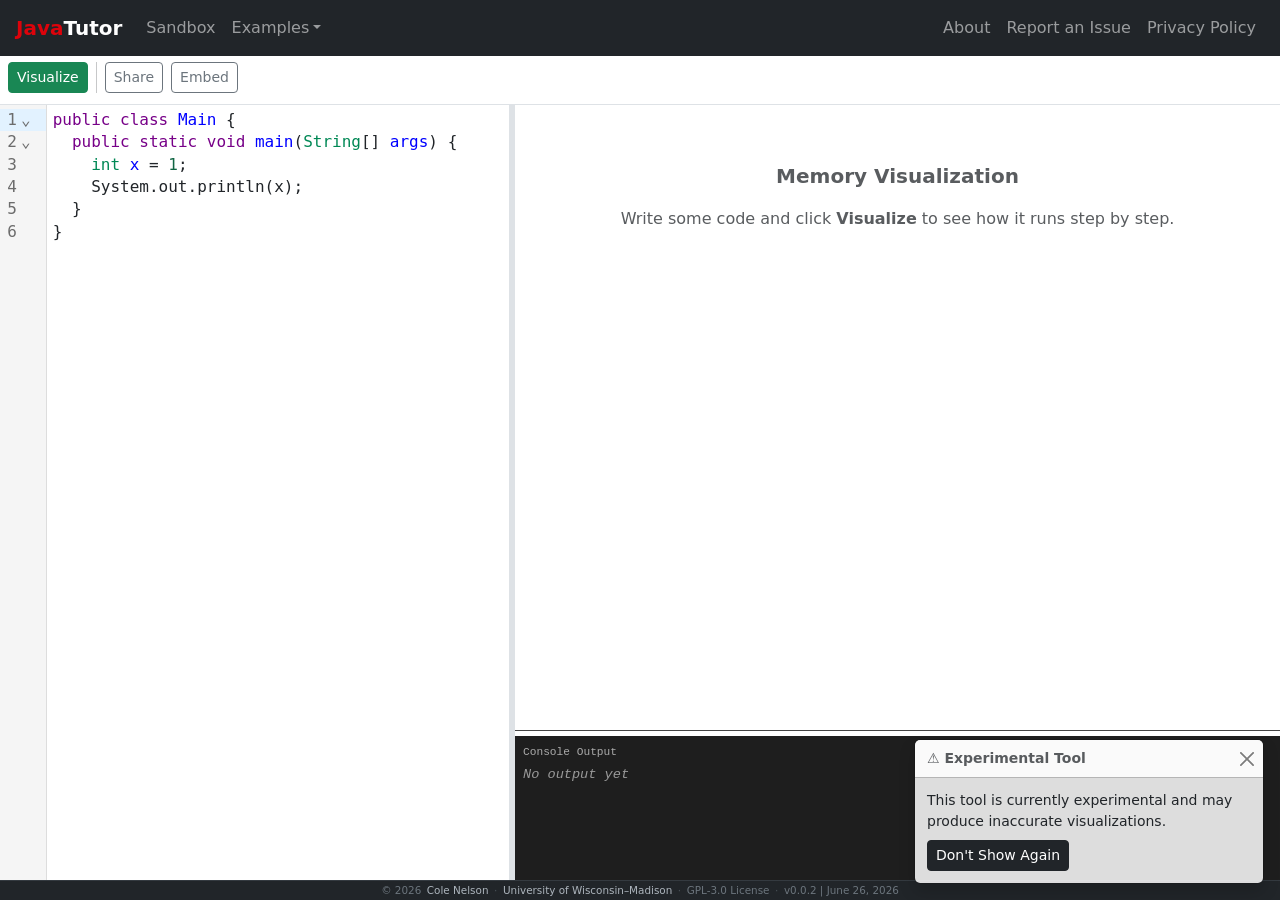
==== commit 896b479b: "javatutor 0.0.2" ====
--- a/index.html
+++ b/index.html
@@ -33,8 +33,8 @@
       "browserRequirements": "Requires a modern web browser with JavaScript enabled"
     }
     </script>
-    <script type="module" crossorigin src="/assets/index-DGlUBIPD.js"></script>
-    <link rel="stylesheet" crossorigin href="/assets/index-BPSxAr1Z.css">
+    <script type="module" crossorigin src="/assets/index-s3TanSIc.js"></script>
+    <link rel="stylesheet" crossorigin href="/assets/index-EpLNdPcj.css">
   </head>
   <body>
     <div id="root"></div>
--- a/assets/index-EpLNdPcj.css
+++ b/assets/index-EpLNdPcj.css
@@ -0,0 +1 @@
+@charset "UTF-8";:root,[data-bs-theme=light]{--bs-blue:#0d6efd;--bs-indigo:#6610f2;--bs-purple:#6f42c1;--bs-pink:#d63384;--bs-red:#dc3545;--bs-orange:#fd7e14;--bs-yellow:#ffc107;--bs-green:#198754;--bs-teal:#20c997;--bs-cyan:#0dcaf0;--bs-black:#000;--bs-white:#fff;--bs-gray:#6c757d;--bs-gray-dark:#343a40;--bs-gray-100:#f8f9fa;--bs-gray-200:#e9ecef;--bs-gray-300:#dee2e6;--bs-gray-400:#ced4da;--bs-gray-500:#adb5bd;--bs-gray-600:#6c757d;--bs-gray-700:#495057;--bs-gray-800:#343a40;--bs-gray-900:#212529;--bs-primary:#0d6efd;--bs-secondary:#6c757d;--bs-success:#198754;--bs-info:#0dcaf0;--bs-warning:#ffc107;--bs-danger:#dc3545;--bs-light:#f8f9fa;--bs-dark:#212529;--bs-primary-rgb:13,110,253;--bs-secondary-rgb:108,117,125;--bs-success-rgb:25,135,84;--bs-info-rgb:13,202,240;--bs-warning-rgb:255,193,7;--bs-danger-rgb:220,53,69;--bs-light-rgb:248,249,250;--bs-dark-rgb:33,37,41;--bs-primary-text-emphasis:#052c65;--bs-secondary-text-emphasis:#2b2f32;--bs-success-text-emphasis:#0a3622;--bs-info-text-emphasis:#055160;--bs-warning-text-emphasis:#664d03;--bs-danger-text-emphasis:#58151c;--bs-light-text-emphasis:#495057;--bs-dark-text-emphasis:#495057;--bs-primary-bg-subtle:#cfe2ff;--bs-secondary-bg-subtle:#e2e3e5;--bs-success-bg-subtle:#d1e7dd;--bs-info-bg-subtle:#cff4fc;--bs-warning-bg-subtle:#fff3cd;--bs-danger-bg-subtle:#f8d7da;--bs-light-bg-subtle:#fcfcfd;--bs-dark-bg-subtle:#ced4da;--bs-primary-border-subtle:#9ec5fe;--bs-secondary-border-subtle:#c4c8cb;--bs-success-border-subtle:#a3cfbb;--bs-info-border-subtle:#9eeaf9;--bs-warning-border-subtle:#ffe69c;--bs-danger-border-subtle:#f1aeb5;--bs-light-border-subtle:#e9ecef;--bs-dark-border-subtle:#adb5bd;--bs-white-rgb:255,255,255;--bs-black-rgb:0,0,0;--bs-font-sans-serif:system-ui,-apple-system,"Segoe UI",Roboto,"Helvetica Neue","Noto Sans","Liberation Sans",Arial,sans-serif,"Apple Color Emoji","Segoe UI Emoji","Segoe UI Symbol","Noto Color Emoji";--bs-font-monospace:SFMono-Regular,Menlo,Monaco,Consolas,"Liberation Mono","Courier New",monospace;--bs-gradient:linear-gradient(180deg, rgba(255, 255, 255, .15), rgba(255, 255, 255, 0));--bs-body-font-family:var(--bs-font-sans-serif);--bs-body-font-size:1rem;--bs-body-font-weight:400;--bs-body-line-height:1.5;--bs-body-color:#212529;--bs-body-color-rgb:33,37,41;--bs-body-bg:#fff;--bs-body-bg-rgb:255,255,255;--bs-emphasis-color:#000;--bs-emphasis-color-rgb:0,0,0;--bs-secondary-color:rgba(33, 37, 41, .75);--bs-secondary-color-rgb:33,37,41;--bs-secondary-bg:#e9ecef;--bs-secondary-bg-rgb:233,236,239;--bs-tertiary-color:rgba(33, 37, 41, .5);--bs-tertiary-color-rgb:33,37,41;--bs-tertiary-bg:#f8f9fa;--bs-tertiary-bg-rgb:248,249,250;--bs-heading-color:inherit;--bs-link-color:#0d6efd;--bs-link-color-rgb:13,110,253;--bs-link-decoration:underline;--bs-link-hover-color:#0a58ca;--bs-link-hover-color-rgb:10,88,202;--bs-code-color:#d63384;--bs-highlight-color:#212529;--bs-highlight-bg:#fff3cd;--bs-border-width:1px;--bs-border-style:solid;--bs-border-color:#dee2e6;--bs-border-color-translucent:rgba(0, 0, 0, .175);--bs-border-radius:.375rem;--bs-border-radius-sm:.25rem;--bs-border-radius-lg:.5rem;--bs-border-radius-xl:1rem;--bs-border-radius-xxl:2rem;--bs-border-radius-2xl:var(--bs-border-radius-xxl);--bs-border-radius-pill:50rem;--bs-box-shadow:0 .5rem 1rem rgba(0, 0, 0, .15);--bs-box-shadow-sm:0 .125rem .25rem rgba(0, 0, 0, .075);--bs-box-shadow-lg:0 1rem 3rem rgba(0, 0, 0, .175);--bs-box-shadow-inset:inset 0 1px 2px rgba(0, 0, 0, .075);--bs-focus-ring-width:.25rem;--bs-focus-ring-opacity:.25;--bs-focus-ring-color:rgba(13, 110, 253, .25);--bs-form-valid-color:#198754;--bs-form-valid-border-color:#198754;--bs-form-invalid-color:#dc3545;--bs-form-invalid-border-color:#dc3545}[data-bs-theme=dark]{color-scheme:dark;--bs-body-color:#dee2e6;--bs-body-color-rgb:222,226,230;--bs-body-bg:#212529;--bs-body-bg-rgb:33,37,41;--bs-emphasis-color:#fff;--bs-emphasis-color-rgb:255,255,255;--bs-secondary-color:rgba(222, 226, 230, .75);--bs-secondary-color-rgb:222,226,230;--bs-secondary-bg:#343a40;--bs-secondary-bg-rgb:52,58,64;--bs-tertiary-color:rgba(222, 226, 230, .5);--bs-tertiary-color-rgb:222,226,230;--bs-tertiary-bg:#2b3035;--bs-tertiary-bg-rgb:43,48,53;--bs-primary-text-emphasis:#6ea8fe;--bs-secondary-text-emphasis:#a7acb1;--bs-success-text-emphasis:#75b798;--bs-info-text-emphasis:#6edff6;--bs-warning-text-emphasis:#ffda6a;--bs-danger-text-emphasis:#ea868f;--bs-light-text-emphasis:#f8f9fa;--bs-dark-text-emphasis:#dee2e6;--bs-primary-bg-subtle:#031633;--bs-secondary-bg-subtle:#161719;--bs-success-bg-subtle:#051b11;--bs-info-bg-subtle:#032830;--bs-warning-bg-subtle:#332701;--bs-danger-bg-subtle:#2c0b0e;--bs-light-bg-subtle:#343a40;--bs-dark-bg-subtle:#1a1d20;--bs-primary-border-subtle:#084298;--bs-secondary-border-subtle:#41464b;--bs-success-border-subtle:#0f5132;--bs-info-border-subtle:#087990;--bs-warning-border-subtle:#997404;--bs-danger-border-subtle:#842029;--bs-light-border-subtle:#495057;--bs-dark-border-subtle:#343a40;--bs-heading-color:inherit;--bs-link-color:#6ea8fe;--bs-link-hover-color:#8bb9fe;--bs-link-color-rgb:110,168,254;--bs-link-hover-color-rgb:139,185,254;--bs-code-color:#e685b5;--bs-highlight-color:#dee2e6;--bs-highlight-bg:#664d03;--bs-border-color:#495057;--bs-border-color-translucent:rgba(255, 255, 255, .15);--bs-form-valid-color:#75b798;--bs-form-valid-border-color:#75b798;--bs-form-invalid-color:#ea868f;--bs-form-invalid-border-color:#ea868f}*,:after,:before{box-sizing:border-box}@media(prefers-reduced-motion:no-preference){:root{scroll-behavior:smooth}}body{margin:0;font-family:var(--bs-body-font-family);font-size:var(--bs-body-font-size);font-weight:var(--bs-body-font-weight);line-height:var(--bs-body-line-height);color:var(--bs-body-color);text-align:var(--bs-body-text-align);background-color:var(--bs-body-bg);-webkit-text-size-adjust:100%;-webkit-tap-highlight-color:transparent}hr{margin:1rem 0;color:inherit;border:0;border-top:var(--bs-border-width) solid;opacity:.25}.h1,.h2,.h3,.h4,.h5,.h6,h1,h2,h3,h4,h5,h6{margin-top:0;margin-bottom:.5rem;font-weight:500;line-height:1.2;color:var(--bs-heading-color)}.h1,h1{font-size:calc(1.375rem + 1.5vw)}@media(min-width:1200px){.h1,h1{font-size:2.5rem}}.h2,h2{font-size:calc(1.325rem + .9vw)}@media(min-width:1200px){.h2,h2{font-size:2rem}}.h3,h3{font-size:calc(1.3rem + .6vw)}@media(min-width:1200px){.h3,h3{font-size:1.75rem}}.h4,h4{font-size:calc(1.275rem + .3vw)}@media(min-width:1200px){.h4,h4{font-size:1.5rem}}.h5,h5{font-size:1.25rem}.h6,h6{font-size:1rem}p{margin-top:0;margin-bottom:1rem}abbr[title]{-webkit-text-decoration:underline dotted;text-decoration:underline dotted;cursor:help;-webkit-text-decoration-skip-ink:none;text-decoration-skip-ink:none}address{margin-bottom:1rem;font-style:normal;line-height:inherit}ol,ul{padding-left:2rem}dl,ol,ul{margin-top:0;margin-bottom:1rem}ol ol,ol ul,ul ol,ul ul{margin-bottom:0}dt{font-weight:700}dd{margin-bottom:.5rem;margin-left:0}blockquote{margin:0 0 1rem}b,strong{font-weight:bolder}.small,small{font-size:.875em}.mark,mark{padding:.1875em;color:var(--bs-highlight-color);background-color:var(--bs-highlight-bg)}sub,sup{position:relative;font-size:.75em;line-height:0;vertical-align:baseline}sub{bottom:-.25em}sup{top:-.5em}a{color:rgba(var(--bs-link-color-rgb),var(--bs-link-opacity,1));text-decoration:underline}a:hover{--bs-link-color-rgb:var(--bs-link-hover-color-rgb)}a:not([href]):not([class]),a:not([href]):not([class]):hover{color:inherit;text-decoration:none}code,kbd,pre,samp{font-family:var(--bs-font-monospace);font-size:1em}pre{display:block;margin-top:0;margin-bottom:1rem;overflow:auto;font-size:.875em}pre code{font-size:inherit;color:inherit;word-break:normal}code{font-size:.875em;color:var(--bs-code-color);word-wrap:break-word}a>code{color:inherit}kbd{padding:.1875rem .375rem;font-size:.875em;color:var(--bs-body-bg);background-color:var(--bs-body-color);border-radius:.25rem}kbd kbd{padding:0;font-size:1em}figure{margin:0 0 1rem}img,svg{vertical-align:middle}table{caption-side:bottom;border-collapse:collapse}caption{padding-top:.5rem;padding-bottom:.5rem;color:var(--bs-secondary-color);text-align:left}th{text-align:inherit;text-align:-webkit-match-parent}tbody,td,tfoot,th,thead,tr{border-color:inherit;border-style:solid;border-width:0}label{display:inline-block}button{border-radius:0}button:focus:not(:focus-visible){outline:0}button,input,optgroup,select,textarea{margin:0;font-family:inherit;font-size:inherit;line-height:inherit}button,select{text-transform:none}[role=button]{cursor:pointer}select{word-wrap:normal}select:disabled{opacity:1}[list]:not([type=date]):not([type=datetime-local]):not([type=month]):not([type=week]):not([type=time])::-webkit-calendar-picker-indicator{display:none!important}[type=button],[type=reset],[type=submit],button{-webkit-appearance:button}[type=button]:not(:disabled),[type=reset]:not(:disabled),[type=submit]:not(:disabled),button:not(:disabled){cursor:pointer}::-moz-focus-inner{padding:0;border-style:none}textarea{resize:vertical}fieldset{min-width:0;padding:0;margin:0;border:0}legend{float:left;width:100%;padding:0;margin-bottom:.5rem;line-height:inherit;font-size:calc(1.275rem + .3vw)}@media(min-width:1200px){legend{font-size:1.5rem}}legend+*{clear:left}::-webkit-datetime-edit-day-field,::-webkit-datetime-edit-fields-wrapper,::-webkit-datetime-edit-hour-field,::-webkit-datetime-edit-minute,::-webkit-datetime-edit-month-field,::-webkit-datetime-edit-text,::-webkit-datetime-edit-year-field{padding:0}::-webkit-inner-spin-button{height:auto}[type=search]{-webkit-appearance:textfield;outline-offset:-2px}[type=search]::-webkit-search-cancel-button{cursor:pointer;filter:grayscale(1)}::-webkit-search-decoration{-webkit-appearance:none}::-webkit-color-swatch-wrapper{padding:0}::-webkit-file-upload-button{font:inherit;-webkit-appearance:button}::file-selector-button{font:inherit;-webkit-appearance:button}output{display:inline-block}iframe{border:0}summary{display:list-item;cursor:pointer}progress{vertical-align:baseline}[hidden]{display:none!important}.lead{font-size:1.25rem;font-weight:300}.display-1{font-weight:300;line-height:1.2;font-size:calc(1.625rem + 4.5vw)}@media(min-width:1200px){.display-1{font-size:5rem}}.display-2{font-weight:300;line-height:1.2;font-size:calc(1.575rem + 3.9vw)}@media(min-width:1200px){.display-2{font-size:4.5rem}}.display-3{font-weight:300;line-height:1.2;font-size:calc(1.525rem + 3.3vw)}@media(min-width:1200px){.display-3{font-size:4rem}}.display-4{font-weight:300;line-height:1.2;font-size:calc(1.475rem + 2.7vw)}@media(min-width:1200px){.display-4{font-size:3.5rem}}.display-5{font-weight:300;line-height:1.2;font-size:calc(1.425rem + 2.1vw)}@media(min-width:1200px){.display-5{font-size:3rem}}.display-6{font-weight:300;line-height:1.2;font-size:calc(1.375rem + 1.5vw)}@media(min-width:1200px){.display-6{font-size:2.5rem}}.list-unstyled,.list-inline{padding-left:0;list-style:none}.list-inline-item{display:inline-block}.list-inline-item:not(:last-child){margin-right:.5rem}.initialism{font-size:.875em;text-transform:uppercase}.blockquote{margin-bottom:1rem;font-size:1.25rem}.blockquote>:last-child{margin-bottom:0}.blockquote-footer{margin-top:-1rem;margin-bottom:1rem;font-size:.875em;color:#6c757d}.blockquote-footer:before{content:"— "}.img-fluid{max-width:100%;height:auto}.img-thumbnail{padding:.25rem;background-color:var(--bs-body-bg);border:var(--bs-border-width) solid var(--bs-border-color);border-radius:var(--bs-border-radius);max-width:100%;height:auto}.figure{display:inline-block}.figure-img{margin-bottom:.5rem;line-height:1}.figure-caption{font-size:.875em;color:var(--bs-secondary-color)}.container,.container-fluid,.container-lg,.container-md,.container-sm,.container-xl,.container-xxl{--bs-gutter-x:1.5rem;--bs-gutter-y:0;width:100%;padding-right:calc(var(--bs-gutter-x) * .5);padding-left:calc(var(--bs-gutter-x) * .5);margin-right:auto;margin-left:auto}@media(min-width:576px){.container,.container-sm{max-width:540px}}@media(min-width:768px){.container,.container-md,.container-sm{max-width:720px}}@media(min-width:992px){.container,.container-lg,.container-md,.container-sm{max-width:960px}}@media(min-width:1200px){.container,.container-lg,.container-md,.container-sm,.container-xl{max-width:1140px}}@media(min-width:1400px){.container,.container-lg,.container-md,.container-sm,.container-xl,.container-xxl{max-width:1320px}}:root{--bs-breakpoint-xs:0;--bs-breakpoint-sm:576px;--bs-breakpoint-md:768px;--bs-breakpoint-lg:992px;--bs-breakpoint-xl:1200px;--bs-breakpoint-xxl:1400px}.row{--bs-gutter-x:1.5rem;--bs-gutter-y:0;display:flex;flex-wrap:wrap;margin-top:calc(-1 * var(--bs-gutter-y));margin-right:calc(-.5 * var(--bs-gutter-x));margin-left:calc(-.5 * var(--bs-gutter-x))}.row>*{flex-shrink:0;width:100%;max-width:100%;padding-right:calc(var(--bs-gutter-x) * .5);padding-left:calc(var(--bs-gutter-x) * .5);margin-top:var(--bs-gutter-y)}.col{flex:1 0 0}.row-cols-auto>*{flex:0 0 auto;width:auto}.row-cols-1>*{flex:0 0 auto;width:100%}.row-cols-2>*{flex:0 0 auto;width:50%}.row-cols-3>*{flex:0 0 auto;width:33.33333333%}.row-cols-4>*{flex:0 0 auto;width:25%}.row-cols-5>*{flex:0 0 auto;width:20%}.row-cols-6>*{flex:0 0 auto;width:16.66666667%}.col-auto{flex:0 0 auto;width:auto}.col-1{flex:0 0 auto;width:8.33333333%}.col-2{flex:0 0 auto;width:16.66666667%}.col-3{flex:0 0 auto;width:25%}.col-4{flex:0 0 auto;width:33.33333333%}.col-5{flex:0 0 auto;width:41.66666667%}.col-6{flex:0 0 auto;width:50%}.col-7{flex:0 0 auto;width:58.33333333%}.col-8{flex:0 0 auto;width:66.66666667%}.col-9{flex:0 0 auto;width:75%}.col-10{flex:0 0 auto;width:83.33333333%}.col-11{flex:0 0 auto;width:91.66666667%}.col-12{flex:0 0 auto;width:100%}.offset-1{margin-left:8.33333333%}.offset-2{margin-left:16.66666667%}.offset-3{margin-left:25%}.offset-4{margin-left:33.33333333%}.offset-5{margin-left:41.66666667%}.offset-6{margin-left:50%}.offset-7{margin-left:58.33333333%}.offset-8{margin-left:66.66666667%}.offset-9{margin-left:75%}.offset-10{margin-left:83.33333333%}.offset-11{margin-left:91.66666667%}.g-0,.gx-0{--bs-gutter-x:0}.g-0,.gy-0{--bs-gutter-y:0}.g-1,.gx-1{--bs-gutter-x:.25rem}.g-1,.gy-1{--bs-gutter-y:.25rem}.g-2,.gx-2{--bs-gutter-x:.5rem}.g-2,.gy-2{--bs-gutter-y:.5rem}.g-3,.gx-3{--bs-gutter-x:1rem}.g-3,.gy-3{--bs-gutter-y:1rem}.g-4,.gx-4{--bs-gutter-x:1.5rem}.g-4,.gy-4{--bs-gutter-y:1.5rem}.g-5,.gx-5{--bs-gutter-x:3rem}.g-5,.gy-5{--bs-gutter-y:3rem}@media(min-width:576px){.col-sm{flex:1 0 0}.row-cols-sm-auto>*{flex:0 0 auto;width:auto}.row-cols-sm-1>*{flex:0 0 auto;width:100%}.row-cols-sm-2>*{flex:0 0 auto;width:50%}.row-cols-sm-3>*{flex:0 0 auto;width:33.33333333%}.row-cols-sm-4>*{flex:0 0 auto;width:25%}.row-cols-sm-5>*{flex:0 0 auto;width:20%}.row-cols-sm-6>*{flex:0 0 auto;width:16.66666667%}.col-sm-auto{flex:0 0 auto;width:auto}.col-sm-1{flex:0 0 auto;width:8.33333333%}.col-sm-2{flex:0 0 auto;width:16.66666667%}.col-sm-3{flex:0 0 auto;width:25%}.col-sm-4{flex:0 0 auto;width:33.33333333%}.col-sm-5{flex:0 0 auto;width:41.66666667%}.col-sm-6{flex:0 0 auto;width:50%}.col-sm-7{flex:0 0 auto;width:58.33333333%}.col-sm-8{flex:0 0 auto;width:66.66666667%}.col-sm-9{flex:0 0 auto;width:75%}.col-sm-10{flex:0 0 auto;width:83.33333333%}.col-sm-11{flex:0 0 auto;width:91.66666667%}.col-sm-12{flex:0 0 auto;width:100%}.offset-sm-0{margin-left:0}.offset-sm-1{margin-left:8.33333333%}.offset-sm-2{margin-left:16.66666667%}.offset-sm-3{margin-left:25%}.offset-sm-4{margin-left:33.33333333%}.offset-sm-5{margin-left:41.66666667%}.offset-sm-6{margin-left:50%}.offset-sm-7{margin-left:58.33333333%}.offset-sm-8{margin-left:66.66666667%}.offset-sm-9{margin-left:75%}.offset-sm-10{margin-left:83.33333333%}.offset-sm-11{margin-left:91.66666667%}.g-sm-0,.gx-sm-0{--bs-gutter-x:0}.g-sm-0,.gy-sm-0{--bs-gutter-y:0}.g-sm-1,.gx-sm-1{--bs-gutter-x:.25rem}.g-sm-1,.gy-sm-1{--bs-gutter-y:.25rem}.g-sm-2,.gx-sm-2{--bs-gutter-x:.5rem}.g-sm-2,.gy-sm-2{--bs-gutter-y:.5rem}.g-sm-3,.gx-sm-3{--bs-gutter-x:1rem}.g-sm-3,.gy-sm-3{--bs-gutter-y:1rem}.g-sm-4,.gx-sm-4{--bs-gutter-x:1.5rem}.g-sm-4,.gy-sm-4{--bs-gutter-y:1.5rem}.g-sm-5,.gx-sm-5{--bs-gutter-x:3rem}.g-sm-5,.gy-sm-5{--bs-gutter-y:3rem}}@media(min-width:768px){.col-md{flex:1 0 0}.row-cols-md-auto>*{flex:0 0 auto;width:auto}.row-cols-md-1>*{flex:0 0 auto;width:100%}.row-cols-md-2>*{flex:0 0 auto;width:50%}.row-cols-md-3>*{flex:0 0 auto;width:33.33333333%}.row-cols-md-4>*{flex:0 0 auto;width:25%}.row-cols-md-5>*{flex:0 0 auto;width:20%}.row-cols-md-6>*{flex:0 0 auto;width:16.66666667%}.col-md-auto{flex:0 0 auto;width:auto}.col-md-1{flex:0 0 auto;width:8.33333333%}.col-md-2{flex:0 0 auto;width:16.66666667%}.col-md-3{flex:0 0 auto;width:25%}.col-md-4{flex:0 0 auto;width:33.33333333%}.col-md-5{flex:0 0 auto;width:41.66666667%}.col-md-6{flex:0 0 auto;width:50%}.col-md-7{flex:0 0 auto;width:58.33333333%}.col-md-8{flex:0 0 auto;width:66.66666667%}.col-md-9{flex:0 0 auto;width:75%}.col-md-10{flex:0 0 auto;width:83.33333333%}.col-md-11{flex:0 0 auto;width:91.66666667%}.col-md-12{flex:0 0 auto;width:100%}.offset-md-0{margin-left:0}.offset-md-1{margin-left:8.33333333%}.offset-md-2{margin-left:16.66666667%}.offset-md-3{margin-left:25%}.offset-md-4{margin-left:33.33333333%}.offset-md-5{margin-left:41.66666667%}.offset-md-6{margin-left:50%}.offset-md-7{margin-left:58.33333333%}.offset-md-8{margin-left:66.66666667%}.offset-md-9{margin-left:75%}.offset-md-10{margin-left:83.33333333%}.offset-md-11{margin-left:91.66666667%}.g-md-0,.gx-md-0{--bs-gutter-x:0}.g-md-0,.gy-md-0{--bs-gutter-y:0}.g-md-1,.gx-md-1{--bs-gutter-x:.25rem}.g-md-1,.gy-md-1{--bs-gutter-y:.25rem}.g-md-2,.gx-md-2{--bs-gutter-x:.5rem}.g-md-2,.gy-md-2{--bs-gutter-y:.5rem}.g-md-3,.gx-md-3{--bs-gutter-x:1rem}.g-md-3,.gy-md-3{--bs-gutter-y:1rem}.g-md-4,.gx-md-4{--bs-gutter-x:1.5rem}.g-md-4,.gy-md-4{--bs-gutter-y:1.5rem}.g-md-5,.gx-md-5{--bs-gutter-x:3rem}.g-md-5,.gy-md-5{--bs-gutter-y:3rem}}@media(min-width:992px){.col-lg{flex:1 0 0}.row-cols-lg-auto>*{flex:0 0 auto;width:auto}.row-cols-lg-1>*{flex:0 0 auto;width:100%}.row-cols-lg-2>*{flex:0 0 auto;width:50%}.row-cols-lg-3>*{flex:0 0 auto;width:33.33333333%}.row-cols-lg-4>*{flex:0 0 auto;width:25%}.row-cols-lg-5>*{flex:0 0 auto;width:20%}.row-cols-lg-6>*{flex:0 0 auto;width:16.66666667%}.col-lg-auto{flex:0 0 auto;width:auto}.col-lg-1{flex:0 0 auto;width:8.33333333%}.col-lg-2{flex:0 0 auto;width:16.66666667%}.col-lg-3{flex:0 0 auto;width:25%}.col-lg-4{flex:0 0 auto;width:33.33333333%}.col-lg-5{flex:0 0 auto;width:41.66666667%}.col-lg-6{flex:0 0 auto;width:50%}.col-lg-7{flex:0 0 auto;width:58.33333333%}.col-lg-8{flex:0 0 auto;width:66.66666667%}.col-lg-9{flex:0 0 auto;width:75%}.col-lg-10{flex:0 0 auto;width:83.33333333%}.col-lg-11{flex:0 0 auto;width:91.66666667%}.col-lg-12{flex:0 0 auto;width:100%}.offset-lg-0{margin-left:0}.offset-lg-1{margin-left:8.33333333%}.offset-lg-2{margin-left:16.66666667%}.offset-lg-3{margin-left:25%}.offset-lg-4{margin-left:33.33333333%}.offset-lg-5{margin-left:41.66666667%}.offset-lg-6{margin-left:50%}.offset-lg-7{margin-left:58.33333333%}.offset-lg-8{margin-left:66.66666667%}.offset-lg-9{margin-left:75%}.offset-lg-10{margin-left:83.33333333%}.offset-lg-11{margin-left:91.66666667%}.g-lg-0,.gx-lg-0{--bs-gutter-x:0}.g-lg-0,.gy-lg-0{--bs-gutter-y:0}.g-lg-1,.gx-lg-1{--bs-gutter-x:.25rem}.g-lg-1,.gy-lg-1{--bs-gutter-y:.25rem}.g-lg-2,.gx-lg-2{--bs-gutter-x:.5rem}.g-lg-2,.gy-lg-2{--bs-gutter-y:.5rem}.g-lg-3,.gx-lg-3{--bs-gutter-x:1rem}.g-lg-3,.gy-lg-3{--bs-gutter-y:1rem}.g-lg-4,.gx-lg-4{--bs-gutter-x:1.5rem}.g-lg-4,.gy-lg-4{--bs-gutter-y:1.5rem}.g-lg-5,.gx-lg-5{--bs-gutter-x:3rem}.g-lg-5,.gy-lg-5{--bs-gutter-y:3rem}}@media(min-width:1200px){.col-xl{flex:1 0 0}.row-cols-xl-auto>*{flex:0 0 auto;width:auto}.row-cols-xl-1>*{flex:0 0 auto;width:100%}.row-cols-xl-2>*{flex:0 0 auto;width:50%}.row-cols-xl-3>*{flex:0 0 auto;width:33.33333333%}.row-cols-xl-4>*{flex:0 0 auto;width:25%}.row-cols-xl-5>*{flex:0 0 auto;width:20%}.row-cols-xl-6>*{flex:0 0 auto;width:16.66666667%}.col-xl-auto{flex:0 0 auto;width:auto}.col-xl-1{flex:0 0 auto;width:8.33333333%}.col-xl-2{flex:0 0 auto;width:16.66666667%}.col-xl-3{flex:0 0 auto;width:25%}.col-xl-4{flex:0 0 auto;width:33.33333333%}.col-xl-5{flex:0 0 auto;width:41.66666667%}.col-xl-6{flex:0 0 auto;width:50%}.col-xl-7{flex:0 0 auto;width:58.33333333%}.col-xl-8{flex:0 0 auto;width:66.66666667%}.col-xl-9{flex:0 0 auto;width:75%}.col-xl-10{flex:0 0 auto;width:83.33333333%}.col-xl-11{flex:0 0 auto;width:91.66666667%}.col-xl-12{flex:0 0 auto;width:100%}.offset-xl-0{margin-left:0}.offset-xl-1{margin-left:8.33333333%}.offset-xl-2{margin-left:16.66666667%}.offset-xl-3{margin-left:25%}.offset-xl-4{margin-left:33.33333333%}.offset-xl-5{margin-left:41.66666667%}.offset-xl-6{margin-left:50%}.offset-xl-7{margin-left:58.33333333%}.offset-xl-8{margin-left:66.66666667%}.offset-xl-9{margin-left:75%}.offset-xl-10{margin-left:83.33333333%}.offset-xl-11{margin-left:91.66666667%}.g-xl-0,.gx-xl-0{--bs-gutter-x:0}.g-xl-0,.gy-xl-0{--bs-gutter-y:0}.g-xl-1,.gx-xl-1{--bs-gutter-x:.25rem}.g-xl-1,.gy-xl-1{--bs-gutter-y:.25rem}.g-xl-2,.gx-xl-2{--bs-gutter-x:.5rem}.g-xl-2,.gy-xl-2{--bs-gutter-y:.5rem}.g-xl-3,.gx-xl-3{--bs-gutter-x:1rem}.g-xl-3,.gy-xl-3{--bs-gutter-y:1rem}.g-xl-4,.gx-xl-4{--bs-gutter-x:1.5rem}.g-xl-4,.gy-xl-4{--bs-gutter-y:1.5rem}.g-xl-5,.gx-xl-5{--bs-gutter-x:3rem}.g-xl-5,.gy-xl-5{--bs-gutter-y:3rem}}@media(min-width:1400px){.col-xxl{flex:1 0 0}.row-cols-xxl-auto>*{flex:0 0 auto;width:auto}.row-cols-xxl-1>*{flex:0 0 auto;width:100%}.row-cols-xxl-2>*{flex:0 0 auto;width:50%}.row-cols-xxl-3>*{flex:0 0 auto;width:33.33333333%}.row-cols-xxl-4>*{flex:0 0 auto;width:25%}.row-cols-xxl-5>*{flex:0 0 auto;width:20%}.row-cols-xxl-6>*{flex:0 0 auto;width:16.66666667%}.col-xxl-auto{flex:0 0 auto;width:auto}.col-xxl-1{flex:0 0 auto;width:8.33333333%}.col-xxl-2{flex:0 0 auto;width:16.66666667%}.col-xxl-3{flex:0 0 auto;width:25%}.col-xxl-4{flex:0 0 auto;width:33.33333333%}.col-xxl-5{flex:0 0 auto;width:41.66666667%}.col-xxl-6{flex:0 0 auto;width:50%}.col-xxl-7{flex:0 0 auto;width:58.33333333%}.col-xxl-8{flex:0 0 auto;width:66.66666667%}.col-xxl-9{flex:0 0 auto;width:75%}.col-xxl-10{flex:0 0 auto;width:83.33333333%}.col-xxl-11{flex:0 0 auto;width:91.66666667%}.col-xxl-12{flex:0 0 auto;width:100%}.offset-xxl-0{margin-left:0}.offset-xxl-1{margin-left:8.33333333%}.offset-xxl-2{margin-left:16.66666667%}.offset-xxl-3{margin-left:25%}.offset-xxl-4{margin-left:33.33333333%}.offset-xxl-5{margin-left:41.66666667%}.offset-xxl-6{margin-left:50%}.offset-xxl-7{margin-left:58.33333333%}.offset-xxl-8{margin-left:66.66666667%}.offset-xxl-9{margin-left:75%}.offset-xxl-10{margin-left:83.33333333%}.offset-xxl-11{margin-left:91.66666667%}.g-xxl-0,.gx-xxl-0{--bs-gutter-x:0}.g-xxl-0,.gy-xxl-0{--bs-gutter-y:0}.g-xxl-1,.gx-xxl-1{--bs-gutter-x:.25rem}.g-xxl-1,.gy-xxl-1{--bs-gutter-y:.25rem}.g-xxl-2,.gx-xxl-2{--bs-gutter-x:.5rem}.g-xxl-2,.gy-xxl-2{--bs-gutter-y:.5rem}.g-xxl-3,.gx-xxl-3{--bs-gutter-x:1rem}.g-xxl-3,.gy-xxl-3{--bs-gutter-y:1rem}.g-xxl-4,.gx-xxl-4{--bs-gutter-x:1.5rem}.g-xxl-4,.gy-xxl-4{--bs-gutter-y:1.5rem}.g-xxl-5,.gx-xxl-5{--bs-gutter-x:3rem}.g-xxl-5,.gy-xxl-5{--bs-gutter-y:3rem}}.table{--bs-table-color-type:initial;--bs-table-bg-type:initial;--bs-table-color-state:initial;--bs-table-bg-state:initial;--bs-table-color:var(--bs-emphasis-color);--bs-table-bg:var(--bs-body-bg);--bs-table-border-color:var(--bs-border-color);--bs-table-accent-bg:transparent;--bs-table-striped-color:var(--bs-emphasis-color);--bs-table-striped-bg:rgba(var(--bs-emphasis-color-rgb), .05);--bs-table-active-color:var(--bs-emphasis-color);--bs-table-active-bg:rgba(var(--bs-emphasis-color-rgb), .1);--bs-table-hover-color:var(--bs-emphasis-color);--bs-table-hover-bg:rgba(var(--bs-emphasis-color-rgb), .075);width:100%;margin-bottom:1rem;vertical-align:top;border-color:var(--bs-table-border-color)}.table>:not(caption)>*>*{padding:.5rem;color:var(--bs-table-color-state,var(--bs-table-color-type,var(--bs-table-color)));background-color:var(--bs-table-bg);border-bottom-width:var(--bs-border-width);box-shadow:inset 0 0 0 9999px var(--bs-table-bg-state,var(--bs-table-bg-type,var(--bs-table-accent-bg)))}.table>tbody{vertical-align:inherit}.table>thead{vertical-align:bottom}.table-group-divider{border-top:calc(var(--bs-border-width) * 2) solid currentcolor}.caption-top{caption-side:top}.table-sm>:not(caption)>*>*{padding:.25rem}.table-bordered>:not(caption)>*{border-width:var(--bs-border-width) 0}.table-bordered>:not(caption)>*>*{border-width:0 var(--bs-border-width)}.table-borderless>:not(caption)>*>*{border-bottom-width:0}.table-borderless>:not(:first-child){border-top-width:0}.table-striped>tbody>tr:nth-of-type(odd)>*{--bs-table-color-type:var(--bs-table-striped-color);--bs-table-bg-type:var(--bs-table-striped-bg)}.table-striped-columns>:not(caption)>tr>:nth-child(2n){--bs-table-color-type:var(--bs-table-striped-color);--bs-table-bg-type:var(--bs-table-striped-bg)}.table-active{--bs-table-color-state:var(--bs-table-active-color);--bs-table-bg-state:var(--bs-table-active-bg)}.table-hover>tbody>tr:hover>*{--bs-table-color-state:var(--bs-table-hover-color);--bs-table-bg-state:var(--bs-table-hover-bg)}.table-primary{--bs-table-color:#000;--bs-table-bg:#cfe2ff;--bs-table-border-color:#a6b5cc;--bs-table-striped-bg:#c5d7f2;--bs-table-striped-color:#000;--bs-table-active-bg:#bacbe6;--bs-table-active-color:#000;--bs-table-hover-bg:#bfd1ec;--bs-table-hover-color:#000;color:var(--bs-table-color);border-color:var(--bs-table-border-color)}.table-secondary{--bs-table-color:#000;--bs-table-bg:#e2e3e5;--bs-table-border-color:#b5b6b7;--bs-table-striped-bg:#d7d8da;--bs-table-striped-color:#000;--bs-table-active-bg:#cbccce;--bs-table-active-color:#000;--bs-table-hover-bg:#d1d2d4;--bs-table-hover-color:#000;color:var(--bs-table-color);border-color:var(--bs-table-border-color)}.table-success{--bs-table-color:#000;--bs-table-bg:#d1e7dd;--bs-table-border-color:#a7b9b1;--bs-table-striped-bg:#c7dbd2;--bs-table-striped-color:#000;--bs-table-active-bg:#bcd0c7;--bs-table-active-color:#000;--bs-table-hover-bg:#c1d6cc;--bs-table-hover-color:#000;color:var(--bs-table-color);border-color:var(--bs-table-border-color)}.table-info{--bs-table-color:#000;--bs-table-bg:#cff4fc;--bs-table-border-color:#a6c3ca;--bs-table-striped-bg:#c5e8ef;--bs-table-striped-color:#000;--bs-table-active-bg:#badce3;--bs-table-active-color:#000;--bs-table-hover-bg:#bfe2e9;--bs-table-hover-color:#000;color:var(--bs-table-color);border-color:var(--bs-table-border-color)}.table-warning{--bs-table-color:#000;--bs-table-bg:#fff3cd;--bs-table-border-color:#ccc2a4;--bs-table-striped-bg:#f2e7c3;--bs-table-striped-color:#000;--bs-table-active-bg:#e6dbb9;--bs-table-active-color:#000;--bs-table-hover-bg:#ece1be;--bs-table-hover-color:#000;color:var(--bs-table-color);border-color:var(--bs-table-border-color)}.table-danger{--bs-table-color:#000;--bs-table-bg:#f8d7da;--bs-table-border-color:#c6acae;--bs-table-striped-bg:#eccccf;--bs-table-striped-color:#000;--bs-table-active-bg:#dfc2c4;--bs-table-active-color:#000;--bs-table-hover-bg:#e5c7ca;--bs-table-hover-color:#000;color:var(--bs-table-color);border-color:var(--bs-table-border-color)}.table-light{--bs-table-color:#000;--bs-table-bg:#f8f9fa;--bs-table-border-color:#c6c7c8;--bs-table-striped-bg:#ecedee;--bs-table-striped-color:#000;--bs-table-active-bg:#dfe0e1;--bs-table-active-color:#000;--bs-table-hover-bg:#e5e6e7;--bs-table-hover-color:#000;color:var(--bs-table-color);border-color:var(--bs-table-border-color)}.table-dark{--bs-table-color:#fff;--bs-table-bg:#212529;--bs-table-border-color:#4d5154;--bs-table-striped-bg:#2c3034;--bs-table-striped-color:#fff;--bs-table-active-bg:#373b3e;--bs-table-active-color:#fff;--bs-table-hover-bg:#323539;--bs-table-hover-color:#fff;color:var(--bs-table-color);border-color:var(--bs-table-border-color)}.table-responsive{overflow-x:auto;-webkit-overflow-scrolling:touch}@media(max-width:575.98px){.table-responsive-sm{overflow-x:auto;-webkit-overflow-scrolling:touch}}@media(max-width:767.98px){.table-responsive-md{overflow-x:auto;-webkit-overflow-scrolling:touch}}@media(max-width:991.98px){.table-responsive-lg{overflow-x:auto;-webkit-overflow-scrolling:touch}}@media(max-width:1199.98px){.table-responsive-xl{overflow-x:auto;-webkit-overflow-scrolling:touch}}@media(max-width:1399.98px){.table-responsive-xxl{overflow-x:auto;-webkit-overflow-scrolling:touch}}.form-label{margin-bottom:.5rem}.col-form-label{padding-top:calc(.375rem + var(--bs-border-width));padding-bottom:calc(.375rem + var(--bs-border-width));margin-bottom:0;font-size:inherit;line-height:1.5}.col-form-label-lg{padding-top:calc(.5rem + var(--bs-border-width));padding-bottom:calc(.5rem + var(--bs-border-width));font-size:1.25rem}.col-form-label-sm{padding-top:calc(.25rem + var(--bs-border-width));padding-bottom:calc(.25rem + var(--bs-border-width));font-size:.875rem}.form-text{margin-top:.25rem;font-size:.875em;color:var(--bs-secondary-color)}.form-control{display:block;width:100%;padding:.375rem .75rem;font-size:1rem;font-weight:400;line-height:1.5;color:var(--bs-body-color);-webkit-appearance:none;-moz-appearance:none;appearance:none;background-color:var(--bs-body-bg);background-clip:padding-box;border:var(--bs-border-width) solid var(--bs-border-color);border-radius:var(--bs-border-radius);transition:border-color .15s ease-in-out,box-shadow .15s ease-in-out}@media(prefers-reduced-motion:reduce){.form-control{transition:none}}.form-control[type=file]{overflow:hidden}.form-control[type=file]:not(:disabled):not([readonly]){cursor:pointer}.form-control:focus{color:var(--bs-body-color);background-color:var(--bs-body-bg);border-color:#86b7fe;outline:0;box-shadow:0 0 0 .25rem #0d6efd40}.form-control::-webkit-date-and-time-value{min-width:85px;height:1.5em;margin:0}.form-control::-webkit-datetime-edit{display:block;padding:0}.form-control::placeholder{color:var(--bs-secondary-color);opacity:1}.form-control:disabled{background-color:var(--bs-secondary-bg);opacity:1}.form-control::-webkit-file-upload-button{padding:.375rem .75rem;margin:-.375rem -.75rem;-webkit-margin-end:.75rem;margin-inline-end:.75rem;color:var(--bs-body-color);background-color:var(--bs-tertiary-bg);pointer-events:none;border-color:inherit;border-style:solid;border-width:0;border-inline-end-width:var(--bs-border-width);border-radius:0;-webkit-transition:color .15s ease-in-out,background-color .15s ease-in-out,border-color .15s ease-in-out,box-shadow .15s ease-in-out;transition:color .15s ease-in-out,background-color .15s ease-in-out,border-color .15s ease-in-out,box-shadow .15s ease-in-out}.form-control::file-selector-button{padding:.375rem .75rem;margin:-.375rem -.75rem;-webkit-margin-end:.75rem;margin-inline-end:.75rem;color:var(--bs-body-color);background-color:var(--bs-tertiary-bg);pointer-events:none;border-color:inherit;border-style:solid;border-width:0;border-inline-end-width:var(--bs-border-width);border-radius:0;transition:color .15s ease-in-out,background-color .15s ease-in-out,border-color .15s ease-in-out,box-shadow .15s ease-in-out}@media(prefers-reduced-motion:reduce){.form-control::-webkit-file-upload-button{-webkit-transition:none;transition:none}.form-control::file-selector-button{transition:none}}.form-control:hover:not(:disabled):not([readonly])::-webkit-file-upload-button{background-color:var(--bs-secondary-bg)}.form-control:hover:not(:disabled):not([readonly])::file-selector-button{background-color:var(--bs-secondary-bg)}.form-control-plaintext{display:block;width:100%;padding:.375rem 0;margin-bottom:0;line-height:1.5;color:var(--bs-body-color);background-color:transparent;border:solid transparent;border-width:var(--bs-border-width) 0}.form-control-plaintext:focus{outline:0}.form-control-plaintext.form-control-lg,.form-control-plaintext.form-control-sm{padding-right:0;padding-left:0}.form-control-sm{min-height:calc(1.5em + .5rem + calc(var(--bs-border-width) * 2));padding:.25rem .5rem;font-size:.875rem;border-radius:var(--bs-border-radius-sm)}.form-control-sm::-webkit-file-upload-button{padding:.25rem .5rem;margin:-.25rem -.5rem;-webkit-margin-end:.5rem;margin-inline-end:.5rem}.form-control-sm::file-selector-button{padding:.25rem .5rem;margin:-.25rem -.5rem;-webkit-margin-end:.5rem;margin-inline-end:.5rem}.form-control-lg{min-height:calc(1.5em + 1rem + calc(var(--bs-border-width) * 2));padding:.5rem 1rem;font-size:1.25rem;border-radius:var(--bs-border-radius-lg)}.form-control-lg::-webkit-file-upload-button{padding:.5rem 1rem;margin:-.5rem -1rem;-webkit-margin-end:1rem;margin-inline-end:1rem}.form-control-lg::file-selector-button{padding:.5rem 1rem;margin:-.5rem -1rem;-webkit-margin-end:1rem;margin-inline-end:1rem}textarea.form-control{min-height:calc(1.5em + .75rem + calc(var(--bs-border-width) * 2))}textarea.form-control-sm{min-height:calc(1.5em + .5rem + calc(var(--bs-border-width) * 2))}textarea.form-control-lg{min-height:calc(1.5em + 1rem + calc(var(--bs-border-width) * 2))}.form-control-color{width:3rem;height:calc(1.5em + .75rem + calc(var(--bs-border-width) * 2));padding:.375rem}.form-control-color:not(:disabled):not([readonly]){cursor:pointer}.form-control-color::-moz-color-swatch{border:0!important;border-radius:var(--bs-border-radius)}.form-control-color::-webkit-color-swatch{border:0!important;border-radius:var(--bs-border-radius)}.form-control-color.form-control-sm{height:calc(1.5em + .5rem + calc(var(--bs-border-width) * 2))}.form-control-color.form-control-lg{height:calc(1.5em + 1rem + calc(var(--bs-border-width) * 2))}.form-select{--bs-form-select-bg-img:url("data:image/svg+xml,%3csvg xmlns='http://www.w3.org/2000/svg' viewBox='0 0 16 16'%3e%3cpath fill='none' stroke='%23343a40' stroke-linecap='round' stroke-linejoin='round' stroke-width='2' d='m2 5 6 6 6-6'/%3e%3c/svg%3e");display:block;width:100%;padding:.375rem 2.25rem .375rem .75rem;font-size:1rem;font-weight:400;line-height:1.5;color:var(--bs-body-color);-webkit-appearance:none;-moz-appearance:none;appearance:none;background-color:var(--bs-body-bg);background-image:var(--bs-form-select-bg-img),var(--bs-form-select-bg-icon,none);background-repeat:no-repeat;background-position:right .75rem center;background-size:16px 12px;border:var(--bs-border-width) solid var(--bs-border-color);border-radius:var(--bs-border-radius);transition:border-color .15s ease-in-out,box-shadow .15s ease-in-out}@media(prefers-reduced-motion:reduce){.form-select{transition:none}}.form-select:focus{border-color:#86b7fe;outline:0;box-shadow:0 0 0 .25rem #0d6efd40}.form-select[multiple],.form-select[size]:not([size="1"]){padding-right:.75rem;background-image:none}.form-select:disabled{background-color:var(--bs-secondary-bg)}.form-select:-moz-focusring{color:transparent;text-shadow:0 0 0 var(--bs-body-color)}.form-select-sm{padding-top:.25rem;padding-bottom:.25rem;padding-left:.5rem;font-size:.875rem;border-radius:var(--bs-border-radius-sm)}.form-select-lg{padding-top:.5rem;padding-bottom:.5rem;padding-left:1rem;font-size:1.25rem;border-radius:var(--bs-border-radius-lg)}[data-bs-theme=dark] .form-select{--bs-form-select-bg-img:url("data:image/svg+xml,%3csvg xmlns='http://www.w3.org/2000/svg' viewBox='0 0 16 16'%3e%3cpath fill='none' stroke='%23dee2e6' stroke-linecap='round' stroke-linejoin='round' stroke-width='2' d='m2 5 6 6 6-6'/%3e%3c/svg%3e")}.form-check{display:block;min-height:1.5rem;padding-left:1.5em;margin-bottom:.125rem}.form-check .form-check-input{float:left;margin-left:-1.5em}.form-check-reverse{padding-right:1.5em;padding-left:0;text-align:right}.form-check-reverse .form-check-input{float:right;margin-right:-1.5em;margin-left:0}.form-check-input{--bs-form-check-bg:var(--bs-body-bg);flex-shrink:0;width:1em;height:1em;margin-top:.25em;vertical-align:top;-webkit-appearance:none;-moz-appearance:none;appearance:none;background-color:var(--bs-form-check-bg);background-image:var(--bs-form-check-bg-image);background-repeat:no-repeat;background-position:center;background-size:contain;border:var(--bs-border-width) solid var(--bs-border-color);-webkit-print-color-adjust:exact;color-adjust:exact;print-color-adjust:exact}.form-check-input[type=checkbox]{border-radius:.25em}.form-check-input[type=radio]{border-radius:50%}.form-check-input:active{filter:brightness(90%)}.form-check-input:focus{border-color:#86b7fe;outline:0;box-shadow:0 0 0 .25rem #0d6efd40}.form-check-input:checked{background-color:#0d6efd;border-color:#0d6efd}.form-check-input:checked[type=checkbox]{--bs-form-check-bg-image:url("data:image/svg+xml,%3csvg xmlns='http://www.w3.org/2000/svg' viewBox='0 0 20 20'%3e%3cpath fill='none' stroke='%23fff' stroke-linecap='round' stroke-linejoin='round' stroke-width='3' d='m6 10 3 3 6-6'/%3e%3c/svg%3e")}.form-check-input:checked[type=radio]{--bs-form-check-bg-image:url("data:image/svg+xml,%3csvg xmlns='http://www.w3.org/2000/svg' viewBox='-4 -4 8 8'%3e%3ccircle r='2' fill='%23fff'/%3e%3c/svg%3e")}.form-check-input[type=checkbox]:indeterminate{background-color:#0d6efd;border-color:#0d6efd;--bs-form-check-bg-image:url("data:image/svg+xml,%3csvg xmlns='http://www.w3.org/2000/svg' viewBox='0 0 20 20'%3e%3cpath fill='none' stroke='%23fff' stroke-linecap='round' stroke-linejoin='round' stroke-width='3' d='M6 10h8'/%3e%3c/svg%3e")}.form-check-input:disabled{pointer-events:none;filter:none;opacity:.5}.form-check-input:disabled~.form-check-label,.form-check-input[disabled]~.form-check-label{cursor:default;opacity:.5}.form-switch{padding-left:2.5em}.form-switch .form-check-input{--bs-form-switch-bg:url("data:image/svg+xml,%3csvg xmlns='http://www.w3.org/2000/svg' viewBox='-4 -4 8 8'%3e%3ccircle r='3' fill='rgba%280, 0, 0, 0.25%29'/%3e%3c/svg%3e");width:2em;margin-left:-2.5em;background-image:var(--bs-form-switch-bg);background-position:left center;border-radius:2em;transition:background-position .15s ease-in-out}@media(prefers-reduced-motion:reduce){.form-switch .form-check-input{transition:none}}.form-switch .form-check-input:focus{--bs-form-switch-bg:url("data:image/svg+xml,%3csvg xmlns='http://www.w3.org/2000/svg' viewBox='-4 -4 8 8'%3e%3ccircle r='3' fill='%2386b7fe'/%3e%3c/svg%3e")}.form-switch .form-check-input:checked{background-position:right center;--bs-form-switch-bg:url("data:image/svg+xml,%3csvg xmlns='http://www.w3.org/2000/svg' viewBox='-4 -4 8 8'%3e%3ccircle r='3' fill='%23fff'/%3e%3c/svg%3e")}.form-switch.form-check-reverse{padding-right:2.5em;padding-left:0}.form-switch.form-check-reverse .form-check-input{margin-right:-2.5em;margin-left:0}.form-check-inline{display:inline-block;margin-right:1rem}.btn-check{position:absolute;clip:rect(0,0,0,0);pointer-events:none}.btn-check:disabled+.btn,.btn-check[disabled]+.btn{pointer-events:none;filter:none;opacity:.65}[data-bs-theme=dark] .form-switch .form-check-input:not(:checked):not(:focus){--bs-form-switch-bg:url("data:image/svg+xml,%3csvg xmlns='http://www.w3.org/2000/svg' viewBox='-4 -4 8 8'%3e%3ccircle r='3' fill='rgba%28255, 255, 255, 0.25%29'/%3e%3c/svg%3e")}.form-range{width:100%;height:1.5rem;padding:0;-webkit-appearance:none;-moz-appearance:none;appearance:none;background-color:transparent}.form-range:focus{outline:0}.form-range:focus::-webkit-slider-thumb{box-shadow:0 0 0 1px #fff,0 0 0 .25rem #0d6efd40}.form-range:focus::-moz-range-thumb{box-shadow:0 0 0 1px #fff,0 0 0 .25rem #0d6efd40}.form-range::-moz-focus-outer{border:0}.form-range::-webkit-slider-thumb{width:1rem;height:1rem;margin-top:-.25rem;-webkit-appearance:none;appearance:none;background-color:#0d6efd;border:0;border-radius:1rem;-webkit-transition:background-color .15s ease-in-out,border-color .15s ease-in-out,box-shadow .15s ease-in-out;transition:background-color .15s ease-in-out,border-color .15s ease-in-out,box-shadow .15s ease-in-out}@media(prefers-reduced-motion:reduce){.form-range::-webkit-slider-thumb{-webkit-transition:none;transition:none}}.form-range::-webkit-slider-thumb:active{background-color:#b6d4fe}.form-range::-webkit-slider-runnable-track{width:100%;height:.5rem;color:transparent;cursor:pointer;background-color:var(--bs-secondary-bg);border-color:transparent;border-radius:1rem}.form-range::-moz-range-thumb{width:1rem;height:1rem;-moz-appearance:none;appearance:none;background-color:#0d6efd;border:0;border-radius:1rem;-moz-transition:background-color .15s ease-in-out,border-color .15s ease-in-out,box-shadow .15s ease-in-out;transition:background-color .15s ease-in-out,border-color .15s ease-in-out,box-shadow .15s ease-in-out}@media(prefers-reduced-motion:reduce){.form-range::-moz-range-thumb{-moz-transition:none;transition:none}}.form-range::-moz-range-thumb:active{background-color:#b6d4fe}.form-range::-moz-range-track{width:100%;height:.5rem;color:transparent;cursor:pointer;background-color:var(--bs-secondary-bg);border-color:transparent;border-radius:1rem}.form-range:disabled{pointer-events:none}.form-range:disabled::-webkit-slider-thumb{background-color:var(--bs-secondary-color)}.form-range:disabled::-moz-range-thumb{background-color:var(--bs-secondary-color)}.form-floating{position:relative}.form-floating>.form-control,.form-floating>.form-control-plaintext,.form-floating>.form-select{height:calc(3.5rem + calc(var(--bs-border-width) * 2));min-height:calc(3.5rem + calc(var(--bs-border-width) * 2));line-height:1.25}.form-floating>label{position:absolute;top:0;left:0;z-index:2;max-width:100%;height:100%;padding:1rem .75rem;overflow:hidden;color:rgba(var(--bs-body-color-rgb),.65);text-align:start;text-overflow:ellipsis;white-space:nowrap;pointer-events:none;border:var(--bs-border-width) solid transparent;transform-origin:0 0;transition:opacity .1s ease-in-out,transform .1s ease-in-out}@media(prefers-reduced-motion:reduce){.form-floating>label{transition:none}}.form-floating>.form-control,.form-floating>.form-control-plaintext{padding:1rem .75rem}.form-floating>.form-control-plaintext::placeholder,.form-floating>.form-control::placeholder{color:transparent}.form-floating>.form-control-plaintext:focus,.form-floating>.form-control-plaintext:not(:placeholder-shown),.form-floating>.form-control:focus,.form-floating>.form-control:not(:placeholder-shown){padding-top:1.625rem;padding-bottom:.625rem}.form-floating>.form-control-plaintext:-webkit-autofill,.form-floating>.form-control:-webkit-autofill{padding-top:1.625rem;padding-bottom:.625rem}.form-floating>.form-select{padding-top:1.625rem;padding-bottom:.625rem;padding-left:.75rem}.form-floating>.form-control-plaintext~label,.form-floating>.form-control:focus~label,.form-floating>.form-control:not(:placeholder-shown)~label,.form-floating>.form-select~label{transform:scale(.85) translateY(-.5rem) translate(.15rem)}.form-floating>.form-control:-webkit-autofill~label{transform:scale(.85) translateY(-.5rem) translate(.15rem)}.form-floating>textarea:focus~label:after,.form-floating>textarea:not(:placeholder-shown)~label:after{position:absolute;inset:1rem .375rem;z-index:-1;height:1.5em;content:"";background-color:var(--bs-body-bg);border-radius:var(--bs-border-radius)}.form-floating>textarea:disabled~label:after{background-color:var(--bs-secondary-bg)}.form-floating>.form-control-plaintext~label{border-width:var(--bs-border-width) 0}.form-floating>.form-control:disabled~label,.form-floating>:disabled~label{color:#6c757d}.input-group{position:relative;display:flex;flex-wrap:wrap;align-items:stretch;width:100%}.input-group>.form-control,.input-group>.form-floating,.input-group>.form-select{position:relative;flex:1 1 auto;width:1%;min-width:0}.input-group>.form-control:focus,.input-group>.form-floating:focus-within,.input-group>.form-select:focus{z-index:5}.input-group .btn{position:relative;z-index:2}.input-group .btn:focus{z-index:5}.input-group-text{display:flex;align-items:center;padding:.375rem .75rem;font-size:1rem;font-weight:400;line-height:1.5;color:var(--bs-body-color);text-align:center;white-space:nowrap;background-color:var(--bs-tertiary-bg);border:var(--bs-border-width) solid var(--bs-border-color);border-radius:var(--bs-border-radius)}.input-group-lg>.btn,.input-group-lg>.form-control,.input-group-lg>.form-select,.input-group-lg>.input-group-text{padding:.5rem 1rem;font-size:1.25rem;border-radius:var(--bs-border-radius-lg)}.input-group-sm>.btn,.input-group-sm>.form-control,.input-group-sm>.form-select,.input-group-sm>.input-group-text{padding:.25rem .5rem;font-size:.875rem;border-radius:var(--bs-border-radius-sm)}.input-group-lg>.form-select,.input-group-sm>.form-select{padding-right:3rem}.input-group:not(.has-validation)>.dropdown-toggle:nth-last-child(n+3),.input-group:not(.has-validation)>.form-floating:not(:last-child)>.form-control,.input-group:not(.has-validation)>.form-floating:not(:last-child)>.form-select,.input-group:not(.has-validation)>:not(:last-child):not(.dropdown-toggle):not(.dropdown-menu):not(.form-floating){border-top-right-radius:0;border-bottom-right-radius:0}.input-group.has-validation>.dropdown-toggle:nth-last-child(n+4),.input-group.has-validation>.form-floating:nth-last-child(n+3)>.form-control,.input-group.has-validation>.form-floating:nth-last-child(n+3)>.form-select,.input-group.has-validation>:nth-last-child(n+3):not(.dropdown-toggle):not(.dropdown-menu):not(.form-floating){border-top-right-radius:0;border-bottom-right-radius:0}.input-group>:not(:first-child):not(.dropdown-menu):not(.valid-tooltip):not(.valid-feedback):not(.invalid-tooltip):not(.invalid-feedback){margin-left:calc(-1 * var(--bs-border-width));border-top-left-radius:0;border-bottom-left-radius:0}.input-group>.form-floating:not(:first-child)>.form-control,.input-group>.form-floating:not(:first-child)>.form-select{border-top-left-radius:0;border-bottom-left-radius:0}.valid-feedback{display:none;width:100%;margin-top:.25rem;font-size:.875em;color:var(--bs-form-valid-color)}.valid-tooltip{position:absolute;top:100%;z-index:5;display:none;max-width:100%;padding:.25rem .5rem;margin-top:.1rem;font-size:.875rem;color:#fff;background-color:var(--bs-success);border-radius:var(--bs-border-radius)}.is-valid~.valid-feedback,.is-valid~.valid-tooltip,.was-validated :valid~.valid-feedback,.was-validated :valid~.valid-tooltip{display:block}.form-control.is-valid,.was-validated .form-control:valid{border-color:var(--bs-form-valid-border-color);padding-right:calc(1.5em + .75rem);background-image:url("data:image/svg+xml,%3csvg xmlns='http://www.w3.org/2000/svg' viewBox='0 0 8 8'%3e%3cpath fill='%23198754' d='M2.3 6.73.6 4.53c-.4-1.04.46-1.4 1.1-.8l1.1 1.4 3.4-3.8c.6-.63 1.6-.27 1.2.7l-4 4.6c-.43.5-.8.4-1.1.1'/%3e%3c/svg%3e");background-repeat:no-repeat;background-position:right calc(.375em + .1875rem) center;background-size:calc(.75em + .375rem) calc(.75em + .375rem)}.form-control.is-valid:focus,.was-validated .form-control:valid:focus{border-color:var(--bs-form-valid-border-color);box-shadow:0 0 0 .25rem rgba(var(--bs-success-rgb),.25)}.was-validated textarea.form-control:valid,textarea.form-control.is-valid{padding-right:calc(1.5em + .75rem);background-position:top calc(.375em + .1875rem) right calc(.375em + .1875rem)}.form-select.is-valid,.was-validated .form-select:valid{border-color:var(--bs-form-valid-border-color)}.form-select.is-valid:not([multiple]):not([size]),.form-select.is-valid:not([multiple])[size="1"],.was-validated .form-select:valid:not([multiple]):not([size]),.was-validated .form-select:valid:not([multiple])[size="1"]{--bs-form-select-bg-icon:url("data:image/svg+xml,%3csvg xmlns='http://www.w3.org/2000/svg' viewBox='0 0 8 8'%3e%3cpath fill='%23198754' d='M2.3 6.73.6 4.53c-.4-1.04.46-1.4 1.1-.8l1.1 1.4 3.4-3.8c.6-.63 1.6-.27 1.2.7l-4 4.6c-.43.5-.8.4-1.1.1'/%3e%3c/svg%3e");padding-right:4.125rem;background-position:right .75rem center,center right 2.25rem;background-size:16px 12px,calc(.75em + .375rem) calc(.75em + .375rem)}.form-select.is-valid:focus,.was-validated .form-select:valid:focus{border-color:var(--bs-form-valid-border-color);box-shadow:0 0 0 .25rem rgba(var(--bs-success-rgb),.25)}.form-control-color.is-valid,.was-validated .form-control-color:valid{width:calc(3.75rem + 1.5em)}.form-check-input.is-valid,.was-validated .form-check-input:valid{border-color:var(--bs-form-valid-border-color)}.form-check-input.is-valid:checked,.was-validated .form-check-input:valid:checked{background-color:var(--bs-form-valid-color)}.form-check-input.is-valid:focus,.was-validated .form-check-input:valid:focus{box-shadow:0 0 0 .25rem rgba(var(--bs-success-rgb),.25)}.form-check-input.is-valid~.form-check-label,.was-validated .form-check-input:valid~.form-check-label{color:var(--bs-form-valid-color)}.form-check-inline .form-check-input~.valid-feedback{margin-left:.5em}.input-group>.form-control:not(:focus).is-valid,.input-group>.form-floating:not(:focus-within).is-valid,.input-group>.form-select:not(:focus).is-valid,.was-validated .input-group>.form-control:not(:focus):valid,.was-validated .input-group>.form-floating:not(:focus-within):valid,.was-validated .input-group>.form-select:not(:focus):valid{z-index:3}.invalid-feedback{display:none;width:100%;margin-top:.25rem;font-size:.875em;color:var(--bs-form-invalid-color)}.invalid-tooltip{position:absolute;top:100%;z-index:5;display:none;max-width:100%;padding:.25rem .5rem;margin-top:.1rem;font-size:.875rem;color:#fff;background-color:var(--bs-danger);border-radius:var(--bs-border-radius)}.is-invalid~.invalid-feedback,.is-invalid~.invalid-tooltip,.was-validated :invalid~.invalid-feedback,.was-validated :invalid~.invalid-tooltip{display:block}.form-control.is-invalid,.was-validated .form-control:invalid{border-color:var(--bs-form-invalid-border-color);padding-right:calc(1.5em + .75rem);background-image:url("data:image/svg+xml,%3csvg xmlns='http://www.w3.org/2000/svg' viewBox='0 0 12 12' width='12' height='12' fill='none' stroke='%23dc3545'%3e%3ccircle cx='6' cy='6' r='4.5'/%3e%3cpath stroke-linejoin='round' d='M5.8 3.6h.4L6 6.5z'/%3e%3ccircle cx='6' cy='8.2' r='.6' fill='%23dc3545' stroke='none'/%3e%3c/svg%3e");background-repeat:no-repeat;background-position:right calc(.375em + .1875rem) center;background-size:calc(.75em + .375rem) calc(.75em + .375rem)}.form-control.is-invalid:focus,.was-validated .form-control:invalid:focus{border-color:var(--bs-form-invalid-border-color);box-shadow:0 0 0 .25rem rgba(var(--bs-danger-rgb),.25)}.was-validated textarea.form-control:invalid,textarea.form-control.is-invalid{padding-right:calc(1.5em + .75rem);background-position:top calc(.375em + .1875rem) right calc(.375em + .1875rem)}.form-select.is-invalid,.was-validated .form-select:invalid{border-color:var(--bs-form-invalid-border-color)}.form-select.is-invalid:not([multiple]):not([size]),.form-select.is-invalid:not([multiple])[size="1"],.was-validated .form-select:invalid:not([multiple]):not([size]),.was-validated .form-select:invalid:not([multiple])[size="1"]{--bs-form-select-bg-icon:url("data:image/svg+xml,%3csvg xmlns='http://www.w3.org/2000/svg' viewBox='0 0 12 12' width='12' height='12' fill='none' stroke='%23dc3545'%3e%3ccircle cx='6' cy='6' r='4.5'/%3e%3cpath stroke-linejoin='round' d='M5.8 3.6h.4L6 6.5z'/%3e%3ccircle cx='6' cy='8.2' r='.6' fill='%23dc3545' stroke='none'/%3e%3c/svg%3e");padding-right:4.125rem;background-position:right .75rem center,center right 2.25rem;background-size:16px 12px,calc(.75em + .375rem) calc(.75em + .375rem)}.form-select.is-invalid:focus,.was-validated .form-select:invalid:focus{border-color:var(--bs-form-invalid-border-color);box-shadow:0 0 0 .25rem rgba(var(--bs-danger-rgb),.25)}.form-control-color.is-invalid,.was-validated .form-control-color:invalid{width:calc(3.75rem + 1.5em)}.form-check-input.is-invalid,.was-validated .form-check-input:invalid{border-color:var(--bs-form-invalid-border-color)}.form-check-input.is-invalid:checked,.was-validated .form-check-input:invalid:checked{background-color:var(--bs-form-invalid-color)}.form-check-input.is-invalid:focus,.was-validated .form-check-input:invalid:focus{box-shadow:0 0 0 .25rem rgba(var(--bs-danger-rgb),.25)}.form-check-input.is-invalid~.form-check-label,.was-validated .form-check-input:invalid~.form-check-label{color:var(--bs-form-invalid-color)}.form-check-inline .form-check-input~.invalid-feedback{margin-left:.5em}.input-group>.form-control:not(:focus).is-invalid,.input-group>.form-floating:not(:focus-within).is-invalid,.input-group>.form-select:not(:focus).is-invalid,.was-validated .input-group>.form-control:not(:focus):invalid,.was-validated .input-group>.form-floating:not(:focus-within):invalid,.was-validated .input-group>.form-select:not(:focus):invalid{z-index:4}.btn{--bs-btn-padding-x:.75rem;--bs-btn-padding-y:.375rem;--bs-btn-font-family: ;--bs-btn-font-size:1rem;--bs-btn-font-weight:400;--bs-btn-line-height:1.5;--bs-btn-color:var(--bs-body-color);--bs-btn-bg:transparent;--bs-btn-border-width:var(--bs-border-width);--bs-btn-border-color:transparent;--bs-btn-border-radius:var(--bs-border-radius);--bs-btn-hover-border-color:transparent;--bs-btn-box-shadow:inset 0 1px 0 rgba(255, 255, 255, .15),0 1px 1px rgba(0, 0, 0, .075);--bs-btn-disabled-opacity:.65;--bs-btn-focus-box-shadow:0 0 0 .25rem rgba(var(--bs-btn-focus-shadow-rgb), .5);display:inline-block;padding:var(--bs-btn-padding-y) var(--bs-btn-padding-x);font-family:var(--bs-btn-font-family);font-size:var(--bs-btn-font-size);font-weight:var(--bs-btn-font-weight);line-height:var(--bs-btn-line-height);color:var(--bs-btn-color);text-align:center;text-decoration:none;vertical-align:middle;cursor:pointer;-webkit-user-select:none;-moz-user-select:none;user-select:none;border:var(--bs-btn-border-width) solid var(--bs-btn-border-color);border-radius:var(--bs-btn-border-radius);background-color:var(--bs-btn-bg);transition:color .15s ease-in-out,background-color .15s ease-in-out,border-color .15s ease-in-out,box-shadow .15s ease-in-out}@media(prefers-reduced-motion:reduce){.btn{transition:none}}.btn:hover{color:var(--bs-btn-hover-color);background-color:var(--bs-btn-hover-bg);border-color:var(--bs-btn-hover-border-color)}.btn-check+.btn:hover{color:var(--bs-btn-color);background-color:var(--bs-btn-bg);border-color:var(--bs-btn-border-color)}.btn:focus-visible{color:var(--bs-btn-hover-color);background-color:var(--bs-btn-hover-bg);border-color:var(--bs-btn-hover-border-color);outline:0;box-shadow:var(--bs-btn-focus-box-shadow)}.btn-check:focus-visible+.btn{border-color:var(--bs-btn-hover-border-color);outline:0;box-shadow:var(--bs-btn-focus-box-shadow)}.btn-check:checked+.btn,.btn.active,.btn.show,.btn:first-child:active,:not(.btn-check)+.btn:active{color:var(--bs-btn-active-color);background-color:var(--bs-btn-active-bg);border-color:var(--bs-btn-active-border-color)}.btn-check:checked+.btn:focus-visible,.btn.active:focus-visible,.btn.show:focus-visible,.btn:first-child:active:focus-visible,:not(.btn-check)+.btn:active:focus-visible{box-shadow:var(--bs-btn-focus-box-shadow)}.btn-check:checked:focus-visible+.btn{box-shadow:var(--bs-btn-focus-box-shadow)}.btn.disabled,.btn:disabled,fieldset:disabled .btn{color:var(--bs-btn-disabled-color);pointer-events:none;background-color:var(--bs-btn-disabled-bg);border-color:var(--bs-btn-disabled-border-color);opacity:var(--bs-btn-disabled-opacity)}.btn-primary{--bs-btn-color:#fff;--bs-btn-bg:#0d6efd;--bs-btn-border-color:#0d6efd;--bs-btn-hover-color:#fff;--bs-btn-hover-bg:#0b5ed7;--bs-btn-hover-border-color:#0a58ca;--bs-btn-focus-shadow-rgb:49,132,253;--bs-btn-active-color:#fff;--bs-btn-active-bg:#0a58ca;--bs-btn-active-border-color:#0a53be;--bs-btn-active-shadow:inset 0 3px 5px rgba(0, 0, 0, .125);--bs-btn-disabled-color:#fff;--bs-btn-disabled-bg:#0d6efd;--bs-btn-disabled-border-color:#0d6efd}.btn-secondary{--bs-btn-color:#fff;--bs-btn-bg:#6c757d;--bs-btn-border-color:#6c757d;--bs-btn-hover-color:#fff;--bs-btn-hover-bg:#5c636a;--bs-btn-hover-border-color:#565e64;--bs-btn-focus-shadow-rgb:130,138,145;--bs-btn-active-color:#fff;--bs-btn-active-bg:#565e64;--bs-btn-active-border-color:#51585e;--bs-btn-active-shadow:inset 0 3px 5px rgba(0, 0, 0, .125);--bs-btn-disabled-color:#fff;--bs-btn-disabled-bg:#6c757d;--bs-btn-disabled-border-color:#6c757d}.btn-success{--bs-btn-color:#fff;--bs-btn-bg:#198754;--bs-btn-border-color:#198754;--bs-btn-hover-color:#fff;--bs-btn-hover-bg:#157347;--bs-btn-hover-border-color:#146c43;--bs-btn-focus-shadow-rgb:60,153,110;--bs-btn-active-color:#fff;--bs-btn-active-bg:#146c43;--bs-btn-active-border-color:#13653f;--bs-btn-active-shadow:inset 0 3px 5px rgba(0, 0, 0, .125);--bs-btn-disabled-color:#fff;--bs-btn-disabled-bg:#198754;--bs-btn-disabled-border-color:#198754}.btn-info{--bs-btn-color:#000;--bs-btn-bg:#0dcaf0;--bs-btn-border-color:#0dcaf0;--bs-btn-hover-color:#000;--bs-btn-hover-bg:#31d2f2;--bs-btn-hover-border-color:#25cff2;--bs-btn-focus-shadow-rgb:11,172,204;--bs-btn-active-color:#000;--bs-btn-active-bg:#3dd5f3;--bs-btn-active-border-color:#25cff2;--bs-btn-active-shadow:inset 0 3px 5px rgba(0, 0, 0, .125);--bs-btn-disabled-color:#000;--bs-btn-disabled-bg:#0dcaf0;--bs-btn-disabled-border-color:#0dcaf0}.btn-warning{--bs-btn-color:#000;--bs-btn-bg:#ffc107;--bs-btn-border-color:#ffc107;--bs-btn-hover-color:#000;--bs-btn-hover-bg:#ffca2c;--bs-btn-hover-border-color:#ffc720;--bs-btn-focus-shadow-rgb:217,164,6;--bs-btn-active-color:#000;--bs-btn-active-bg:#ffcd39;--bs-btn-active-border-color:#ffc720;--bs-btn-active-shadow:inset 0 3px 5px rgba(0, 0, 0, .125);--bs-btn-disabled-color:#000;--bs-btn-disabled-bg:#ffc107;--bs-btn-disabled-border-color:#ffc107}.btn-danger{--bs-btn-color:#fff;--bs-btn-bg:#dc3545;--bs-btn-border-color:#dc3545;--bs-btn-hover-color:#fff;--bs-btn-hover-bg:#bb2d3b;--bs-btn-hover-border-color:#b02a37;--bs-btn-focus-shadow-rgb:225,83,97;--bs-btn-active-color:#fff;--bs-btn-active-bg:#b02a37;--bs-btn-active-border-color:#a52834;--bs-btn-active-shadow:inset 0 3px 5px rgba(0, 0, 0, .125);--bs-btn-disabled-color:#fff;--bs-btn-disabled-bg:#dc3545;--bs-btn-disabled-border-color:#dc3545}.btn-light{--bs-btn-color:#000;--bs-btn-bg:#f8f9fa;--bs-btn-border-color:#f8f9fa;--bs-btn-hover-color:#000;--bs-btn-hover-bg:#d3d4d5;--bs-btn-hover-border-color:#c6c7c8;--bs-btn-focus-shadow-rgb:211,212,213;--bs-btn-active-color:#000;--bs-btn-active-bg:#c6c7c8;--bs-btn-active-border-color:#babbbc;--bs-btn-active-shadow:inset 0 3px 5px rgba(0, 0, 0, .125);--bs-btn-disabled-color:#000;--bs-btn-disabled-bg:#f8f9fa;--bs-btn-disabled-border-color:#f8f9fa}.btn-dark{--bs-btn-color:#fff;--bs-btn-bg:#212529;--bs-btn-border-color:#212529;--bs-btn-hover-color:#fff;--bs-btn-hover-bg:#424649;--bs-btn-hover-border-color:#373b3e;--bs-btn-focus-shadow-rgb:66,70,73;--bs-btn-active-color:#fff;--bs-btn-active-bg:#4d5154;--bs-btn-active-border-color:#373b3e;--bs-btn-active-shadow:inset 0 3px 5px rgba(0, 0, 0, .125);--bs-btn-disabled-color:#fff;--bs-btn-disabled-bg:#212529;--bs-btn-disabled-border-color:#212529}.btn-outline-primary{--bs-btn-color:#0d6efd;--bs-btn-border-color:#0d6efd;--bs-btn-hover-color:#fff;--bs-btn-hover-bg:#0d6efd;--bs-btn-hover-border-color:#0d6efd;--bs-btn-focus-shadow-rgb:13,110,253;--bs-btn-active-color:#fff;--bs-btn-active-bg:#0d6efd;--bs-btn-active-border-color:#0d6efd;--bs-btn-active-shadow:inset 0 3px 5px rgba(0, 0, 0, .125);--bs-btn-disabled-color:#0d6efd;--bs-btn-disabled-bg:transparent;--bs-btn-disabled-border-color:#0d6efd;--bs-gradient:none}.btn-outline-secondary{--bs-btn-color:#6c757d;--bs-btn-border-color:#6c757d;--bs-btn-hover-color:#fff;--bs-btn-hover-bg:#6c757d;--bs-btn-hover-border-color:#6c757d;--bs-btn-focus-shadow-rgb:108,117,125;--bs-btn-active-color:#fff;--bs-btn-active-bg:#6c757d;--bs-btn-active-border-color:#6c757d;--bs-btn-active-shadow:inset 0 3px 5px rgba(0, 0, 0, .125);--bs-btn-disabled-color:#6c757d;--bs-btn-disabled-bg:transparent;--bs-btn-disabled-border-color:#6c757d;--bs-gradient:none}.btn-outline-success{--bs-btn-color:#198754;--bs-btn-border-color:#198754;--bs-btn-hover-color:#fff;--bs-btn-hover-bg:#198754;--bs-btn-hover-border-color:#198754;--bs-btn-focus-shadow-rgb:25,135,84;--bs-btn-active-color:#fff;--bs-btn-active-bg:#198754;--bs-btn-active-border-color:#198754;--bs-btn-active-shadow:inset 0 3px 5px rgba(0, 0, 0, .125);--bs-btn-disabled-color:#198754;--bs-btn-disabled-bg:transparent;--bs-btn-disabled-border-color:#198754;--bs-gradient:none}.btn-outline-info{--bs-btn-color:#0dcaf0;--bs-btn-border-color:#0dcaf0;--bs-btn-hover-color:#000;--bs-btn-hover-bg:#0dcaf0;--bs-btn-hover-border-color:#0dcaf0;--bs-btn-focus-shadow-rgb:13,202,240;--bs-btn-active-color:#000;--bs-btn-active-bg:#0dcaf0;--bs-btn-active-border-color:#0dcaf0;--bs-btn-active-shadow:inset 0 3px 5px rgba(0, 0, 0, .125);--bs-btn-disabled-color:#0dcaf0;--bs-btn-disabled-bg:transparent;--bs-btn-disabled-border-color:#0dcaf0;--bs-gradient:none}.btn-outline-warning{--bs-btn-color:#ffc107;--bs-btn-border-color:#ffc107;--bs-btn-hover-color:#000;--bs-btn-hover-bg:#ffc107;--bs-btn-hover-border-color:#ffc107;--bs-btn-focus-shadow-rgb:255,193,7;--bs-btn-active-color:#000;--bs-btn-active-bg:#ffc107;--bs-btn-active-border-color:#ffc107;--bs-btn-active-shadow:inset 0 3px 5px rgba(0, 0, 0, .125);--bs-btn-disabled-color:#ffc107;--bs-btn-disabled-bg:transparent;--bs-btn-disabled-border-color:#ffc107;--bs-gradient:none}.btn-outline-danger{--bs-btn-color:#dc3545;--bs-btn-border-color:#dc3545;--bs-btn-hover-color:#fff;--bs-btn-hover-bg:#dc3545;--bs-btn-hover-border-color:#dc3545;--bs-btn-focus-shadow-rgb:220,53,69;--bs-btn-active-color:#fff;--bs-btn-active-bg:#dc3545;--bs-btn-active-border-color:#dc3545;--bs-btn-active-shadow:inset 0 3px 5px rgba(0, 0, 0, .125);--bs-btn-disabled-color:#dc3545;--bs-btn-disabled-bg:transparent;--bs-btn-disabled-border-color:#dc3545;--bs-gradient:none}.btn-outline-light{--bs-btn-color:#f8f9fa;--bs-btn-border-color:#f8f9fa;--bs-btn-hover-color:#000;--bs-btn-hover-bg:#f8f9fa;--bs-btn-hover-border-color:#f8f9fa;--bs-btn-focus-shadow-rgb:248,249,250;--bs-btn-active-color:#000;--bs-btn-active-bg:#f8f9fa;--bs-btn-active-border-color:#f8f9fa;--bs-btn-active-shadow:inset 0 3px 5px rgba(0, 0, 0, .125);--bs-btn-disabled-color:#f8f9fa;--bs-btn-disabled-bg:transparent;--bs-btn-disabled-border-color:#f8f9fa;--bs-gradient:none}.btn-outline-dark{--bs-btn-color:#212529;--bs-btn-border-color:#212529;--bs-btn-hover-color:#fff;--bs-btn-hover-bg:#212529;--bs-btn-hover-border-color:#212529;--bs-btn-focus-shadow-rgb:33,37,41;--bs-btn-active-color:#fff;--bs-btn-active-bg:#212529;--bs-btn-active-border-color:#212529;--bs-btn-active-shadow:inset 0 3px 5px rgba(0, 0, 0, .125);--bs-btn-disabled-color:#212529;--bs-btn-disabled-bg:transparent;--bs-btn-disabled-border-color:#212529;--bs-gradient:none}.btn-link{--bs-btn-font-weight:400;--bs-btn-color:var(--bs-link-color);--bs-btn-bg:transparent;--bs-btn-border-color:transparent;--bs-btn-hover-color:var(--bs-link-hover-color);--bs-btn-hover-border-color:transparent;--bs-btn-active-color:var(--bs-link-hover-color);--bs-btn-active-border-color:transparent;--bs-btn-disabled-color:#6c757d;--bs-btn-disabled-border-color:transparent;--bs-btn-box-shadow:0 0 0 #000;--bs-btn-focus-shadow-rgb:49,132,253;text-decoration:underline}.btn-link:focus-visible{color:var(--bs-btn-color)}.btn-link:hover{color:var(--bs-btn-hover-color)}.btn-group-lg>.btn,.btn-lg{--bs-btn-padding-y:.5rem;--bs-btn-padding-x:1rem;--bs-btn-font-size:1.25rem;--bs-btn-border-radius:var(--bs-border-radius-lg)}.btn-group-sm>.btn,.btn-sm{--bs-btn-padding-y:.25rem;--bs-btn-padding-x:.5rem;--bs-btn-font-size:.875rem;--bs-btn-border-radius:var(--bs-border-radius-sm)}.fade{transition:opacity .15s linear}@media(prefers-reduced-motion:reduce){.fade{transition:none}}.fade:not(.show){opacity:0}.collapse:not(.show){display:none}.collapsing{height:0;overflow:hidden;transition:height .35s ease}@media(prefers-reduced-motion:reduce){.collapsing{transition:none}}.collapsing.collapse-horizontal{width:0;height:auto;transition:width .35s ease}@media(prefers-reduced-motion:reduce){.collapsing.collapse-horizontal{transition:none}}.dropdown,.dropdown-center,.dropend,.dropstart,.dropup,.dropup-center{position:relative}.dropdown-toggle{white-space:nowrap}.dropdown-toggle:after{display:inline-block;margin-left:.255em;vertical-align:.255em;content:"";border-top:.3em solid;border-right:.3em solid transparent;border-bottom:0;border-left:.3em solid transparent}.dropdown-toggle:empty:after{margin-left:0}.dropdown-menu{--bs-dropdown-zindex:1000;--bs-dropdown-min-width:10rem;--bs-dropdown-padding-x:0;--bs-dropdown-padding-y:.5rem;--bs-dropdown-spacer:.125rem;--bs-dropdown-font-size:1rem;--bs-dropdown-color:var(--bs-body-color);--bs-dropdown-bg:var(--bs-body-bg);--bs-dropdown-border-color:var(--bs-border-color-translucent);--bs-dropdown-border-radius:var(--bs-border-radius);--bs-dropdown-border-width:var(--bs-border-width);--bs-dropdown-inner-border-radius:calc(var(--bs-border-radius) - var(--bs-border-width));--bs-dropdown-divider-bg:var(--bs-border-color-translucent);--bs-dropdown-divider-margin-y:.5rem;--bs-dropdown-box-shadow:var(--bs-box-shadow);--bs-dropdown-link-color:var(--bs-body-color);--bs-dropdown-link-hover-color:var(--bs-body-color);--bs-dropdown-link-hover-bg:var(--bs-tertiary-bg);--bs-dropdown-link-active-color:#fff;--bs-dropdown-link-active-bg:#0d6efd;--bs-dropdown-link-disabled-color:var(--bs-tertiary-color);--bs-dropdown-item-padding-x:1rem;--bs-dropdown-item-padding-y:.25rem;--bs-dropdown-header-color:#6c757d;--bs-dropdown-header-padding-x:1rem;--bs-dropdown-header-padding-y:.5rem;position:absolute;z-index:var(--bs-dropdown-zindex);display:none;min-width:var(--bs-dropdown-min-width);padding:var(--bs-dropdown-padding-y) var(--bs-dropdown-padding-x);margin:0;font-size:var(--bs-dropdown-font-size);color:var(--bs-dropdown-color);text-align:left;list-style:none;background-color:var(--bs-dropdown-bg);background-clip:padding-box;border:var(--bs-dropdown-border-width) solid var(--bs-dropdown-border-color);border-radius:var(--bs-dropdown-border-radius)}.dropdown-menu[data-bs-popper]{top:100%;left:0;margin-top:var(--bs-dropdown-spacer)}.dropdown-menu-start{--bs-position:start}.dropdown-menu-start[data-bs-popper]{right:auto;left:0}.dropdown-menu-end{--bs-position:end}.dropdown-menu-end[data-bs-popper]{right:0;left:auto}@media(min-width:576px){.dropdown-menu-sm-start{--bs-position:start}.dropdown-menu-sm-start[data-bs-popper]{right:auto;left:0}.dropdown-menu-sm-end{--bs-position:end}.dropdown-menu-sm-end[data-bs-popper]{right:0;left:auto}}@media(min-width:768px){.dropdown-menu-md-start{--bs-position:start}.dropdown-menu-md-start[data-bs-popper]{right:auto;left:0}.dropdown-menu-md-end{--bs-position:end}.dropdown-menu-md-end[data-bs-popper]{right:0;left:auto}}@media(min-width:992px){.dropdown-menu-lg-start{--bs-position:start}.dropdown-menu-lg-start[data-bs-popper]{right:auto;left:0}.dropdown-menu-lg-end{--bs-position:end}.dropdown-menu-lg-end[data-bs-popper]{right:0;left:auto}}@media(min-width:1200px){.dropdown-menu-xl-start{--bs-position:start}.dropdown-menu-xl-start[data-bs-popper]{right:auto;left:0}.dropdown-menu-xl-end{--bs-position:end}.dropdown-menu-xl-end[data-bs-popper]{right:0;left:auto}}@media(min-width:1400px){.dropdown-menu-xxl-start{--bs-position:start}.dropdown-menu-xxl-start[data-bs-popper]{right:auto;left:0}.dropdown-menu-xxl-end{--bs-position:end}.dropdown-menu-xxl-end[data-bs-popper]{right:0;left:auto}}.dropup .dropdown-menu[data-bs-popper]{top:auto;bottom:100%;margin-top:0;margin-bottom:var(--bs-dropdown-spacer)}.dropup .dropdown-toggle:after{display:inline-block;margin-left:.255em;vertical-align:.255em;content:"";border-top:0;border-right:.3em solid transparent;border-bottom:.3em solid;border-left:.3em solid transparent}.dropup .dropdown-toggle:empty:after{margin-left:0}.dropend .dropdown-menu[data-bs-popper]{top:0;right:auto;left:100%;margin-top:0;margin-left:var(--bs-dropdown-spacer)}.dropend .dropdown-toggle:after{display:inline-block;margin-left:.255em;vertical-align:.255em;content:"";border-top:.3em solid transparent;border-right:0;border-bottom:.3em solid transparent;border-left:.3em solid}.dropend .dropdown-toggle:empty:after{margin-left:0}.dropend .dropdown-toggle:after{vertical-align:0}.dropstart .dropdown-menu[data-bs-popper]{top:0;right:100%;left:auto;margin-top:0;margin-right:var(--bs-dropdown-spacer)}.dropstart .dropdown-toggle:after{display:inline-block;margin-left:.255em;vertical-align:.255em;content:""}.dropstart .dropdown-toggle:after{display:none}.dropstart .dropdown-toggle:before{display:inline-block;margin-right:.255em;vertical-align:.255em;content:"";border-top:.3em solid transparent;border-right:.3em solid;border-bottom:.3em solid transparent}.dropstart .dropdown-toggle:empty:after{margin-left:0}.dropstart .dropdown-toggle:before{vertical-align:0}.dropdown-divider{height:0;margin:var(--bs-dropdown-divider-margin-y) 0;overflow:hidden;border-top:1px solid var(--bs-dropdown-divider-bg);opacity:1}.dropdown-item{display:block;width:100%;padding:var(--bs-dropdown-item-padding-y) var(--bs-dropdown-item-padding-x);clear:both;font-weight:400;color:var(--bs-dropdown-link-color);text-align:inherit;text-decoration:none;white-space:nowrap;background-color:transparent;border:0;border-radius:var(--bs-dropdown-item-border-radius,0)}.dropdown-item:focus,.dropdown-item:hover{color:var(--bs-dropdown-link-hover-color);background-color:var(--bs-dropdown-link-hover-bg)}.dropdown-item.active,.dropdown-item:active{color:var(--bs-dropdown-link-active-color);text-decoration:none;background-color:var(--bs-dropdown-link-active-bg)}.dropdown-item.disabled,.dropdown-item:disabled{color:var(--bs-dropdown-link-disabled-color);pointer-events:none;background-color:transparent}.dropdown-menu.show{display:block}.dropdown-header{display:block;padding:var(--bs-dropdown-header-padding-y) var(--bs-dropdown-header-padding-x);margin-bottom:0;font-size:.875rem;color:var(--bs-dropdown-header-color);white-space:nowrap}.dropdown-item-text{display:block;padding:var(--bs-dropdown-item-padding-y) var(--bs-dropdown-item-padding-x);color:var(--bs-dropdown-link-color)}.dropdown-menu-dark{--bs-dropdown-color:#dee2e6;--bs-dropdown-bg:#343a40;--bs-dropdown-border-color:var(--bs-border-color-translucent);--bs-dropdown-box-shadow: ;--bs-dropdown-link-color:#dee2e6;--bs-dropdown-link-hover-color:#fff;--bs-dropdown-divider-bg:var(--bs-border-color-translucent);--bs-dropdown-link-hover-bg:rgba(255, 255, 255, .15);--bs-dropdown-link-active-color:#fff;--bs-dropdown-link-active-bg:#0d6efd;--bs-dropdown-link-disabled-color:#adb5bd;--bs-dropdown-header-color:#adb5bd}.btn-group,.btn-group-vertical{position:relative;display:inline-flex;vertical-align:middle}.btn-group-vertical>.btn,.btn-group>.btn{position:relative;flex:1 1 auto}.btn-group-vertical>.btn-check:checked+.btn,.btn-group-vertical>.btn-check:focus+.btn,.btn-group-vertical>.btn.active,.btn-group-vertical>.btn:active,.btn-group-vertical>.btn:focus,.btn-group-vertical>.btn:hover,.btn-group>.btn-check:checked+.btn,.btn-group>.btn-check:focus+.btn,.btn-group>.btn.active,.btn-group>.btn:active,.btn-group>.btn:focus,.btn-group>.btn:hover{z-index:1}.btn-toolbar{display:flex;flex-wrap:wrap;justify-content:flex-start}.btn-toolbar .input-group{width:auto}.btn-group{border-radius:var(--bs-border-radius)}.btn-group>.btn-group:not(:first-child),.btn-group>:not(.btn-check:first-child)+.btn{margin-left:calc(-1 * var(--bs-border-width))}.btn-group>.btn-group:not(:last-child)>.btn,.btn-group>.btn.dropdown-toggle-split:first-child,.btn-group>.btn:not(:last-child):not(.dropdown-toggle){border-top-right-radius:0;border-bottom-right-radius:0}.btn-group>.btn-group:not(:first-child)>.btn,.btn-group>.btn:nth-child(n+3),.btn-group>:not(.btn-check)+.btn{border-top-left-radius:0;border-bottom-left-radius:0}.dropdown-toggle-split{padding-right:.5625rem;padding-left:.5625rem}.dropdown-toggle-split:after,.dropend .dropdown-toggle-split:after,.dropup .dropdown-toggle-split:after{margin-left:0}.dropstart .dropdown-toggle-split:before{margin-right:0}.btn-group-sm>.btn+.dropdown-toggle-split,.btn-sm+.dropdown-toggle-split{padding-right:.375rem;padding-left:.375rem}.btn-group-lg>.btn+.dropdown-toggle-split,.btn-lg+.dropdown-toggle-split{padding-right:.75rem;padding-left:.75rem}.btn-group-vertical{flex-direction:column;align-items:flex-start;justify-content:center}.btn-group-vertical>.btn,.btn-group-vertical>.btn-group{width:100%}.btn-group-vertical>.btn-group:not(:first-child),.btn-group-vertical>.btn:not(:first-child){margin-top:calc(-1 * var(--bs-border-width))}.btn-group-vertical>.btn-group:not(:last-child)>.btn,.btn-group-vertical>.btn:not(:last-child):not(.dropdown-toggle){border-bottom-right-radius:0;border-bottom-left-radius:0}.btn-group-vertical>.btn-group:not(:first-child)>.btn,.btn-group-vertical>.btn:nth-child(n+3),.btn-group-vertical>:not(.btn-check)+.btn{border-top-left-radius:0;border-top-right-radius:0}.nav{--bs-nav-link-padding-x:1rem;--bs-nav-link-padding-y:.5rem;--bs-nav-link-font-weight: ;--bs-nav-link-color:var(--bs-link-color);--bs-nav-link-hover-color:var(--bs-link-hover-color);--bs-nav-link-disabled-color:var(--bs-secondary-color);display:flex;flex-wrap:wrap;padding-left:0;margin-bottom:0;list-style:none}.nav-link{display:block;padding:var(--bs-nav-link-padding-y) var(--bs-nav-link-padding-x);font-size:var(--bs-nav-link-font-size);font-weight:var(--bs-nav-link-font-weight);color:var(--bs-nav-link-color);text-decoration:none;background:0 0;border:0;transition:color .15s ease-in-out,background-color .15s ease-in-out,border-color .15s ease-in-out}@media(prefers-reduced-motion:reduce){.nav-link{transition:none}}.nav-link:focus,.nav-link:hover{color:var(--bs-nav-link-hover-color)}.nav-link:focus-visible{outline:0;box-shadow:0 0 0 .25rem #0d6efd40}.nav-link.disabled,.nav-link:disabled{color:var(--bs-nav-link-disabled-color);pointer-events:none;cursor:default}.nav-tabs{--bs-nav-tabs-border-width:var(--bs-border-width);--bs-nav-tabs-border-color:var(--bs-border-color);--bs-nav-tabs-border-radius:var(--bs-border-radius);--bs-nav-tabs-link-hover-border-color:var(--bs-secondary-bg) var(--bs-secondary-bg) var(--bs-border-color);--bs-nav-tabs-link-active-color:var(--bs-emphasis-color);--bs-nav-tabs-link-active-bg:var(--bs-body-bg);--bs-nav-tabs-link-active-border-color:var(--bs-border-color) var(--bs-border-color) var(--bs-body-bg);border-bottom:var(--bs-nav-tabs-border-width) solid var(--bs-nav-tabs-border-color)}.nav-tabs .nav-link{margin-bottom:calc(-1 * var(--bs-nav-tabs-border-width));border:var(--bs-nav-tabs-border-width) solid transparent;border-top-left-radius:var(--bs-nav-tabs-border-radius);border-top-right-radius:var(--bs-nav-tabs-border-radius)}.nav-tabs .nav-link:focus,.nav-tabs .nav-link:hover{isolation:isolate;border-color:var(--bs-nav-tabs-link-hover-border-color)}.nav-tabs .nav-item.show .nav-link,.nav-tabs .nav-link.active{color:var(--bs-nav-tabs-link-active-color);background-color:var(--bs-nav-tabs-link-active-bg);border-color:var(--bs-nav-tabs-link-active-border-color)}.nav-tabs .dropdown-menu{margin-top:calc(-1 * var(--bs-nav-tabs-border-width));border-top-left-radius:0;border-top-right-radius:0}.nav-pills{--bs-nav-pills-border-radius:var(--bs-border-radius);--bs-nav-pills-link-active-color:#fff;--bs-nav-pills-link-active-bg:#0d6efd}.nav-pills .nav-link{border-radius:var(--bs-nav-pills-border-radius)}.nav-pills .nav-link.active,.nav-pills .show>.nav-link{color:var(--bs-nav-pills-link-active-color);background-color:var(--bs-nav-pills-link-active-bg)}.nav-underline{--bs-nav-underline-gap:1rem;--bs-nav-underline-border-width:.125rem;--bs-nav-underline-link-active-color:var(--bs-emphasis-color);gap:var(--bs-nav-underline-gap)}.nav-underline .nav-link{padding-right:0;padding-left:0;border-bottom:var(--bs-nav-underline-border-width) solid transparent}.nav-underline .nav-link:focus,.nav-underline .nav-link:hover{border-bottom-color:currentcolor}.nav-underline .nav-link.active,.nav-underline .show>.nav-link{font-weight:700;color:var(--bs-nav-underline-link-active-color);border-bottom-color:currentcolor}.nav-fill .nav-item,.nav-fill>.nav-link{flex:1 1 auto;text-align:center}.nav-justified .nav-item,.nav-justified>.nav-link{flex-grow:1;flex-basis:0;text-align:center}.nav-fill .nav-item .nav-link,.nav-justified .nav-item .nav-link{width:100%}.tab-content>.tab-pane{display:none}.tab-content>.active{display:block}.navbar{--bs-navbar-padding-x:0;--bs-navbar-padding-y:.5rem;--bs-navbar-color:rgba(var(--bs-emphasis-color-rgb), .65);--bs-navbar-hover-color:rgba(var(--bs-emphasis-color-rgb), .8);--bs-navbar-disabled-color:rgba(var(--bs-emphasis-color-rgb), .3);--bs-navbar-active-color:rgba(var(--bs-emphasis-color-rgb), 1);--bs-navbar-brand-padding-y:.3125rem;--bs-navbar-brand-margin-end:1rem;--bs-navbar-brand-font-size:1.25rem;--bs-navbar-brand-color:rgba(var(--bs-emphasis-color-rgb), 1);--bs-navbar-brand-hover-color:rgba(var(--bs-emphasis-color-rgb), 1);--bs-navbar-nav-link-padding-x:.5rem;--bs-navbar-toggler-padding-y:.25rem;--bs-navbar-toggler-padding-x:.75rem;--bs-navbar-toggler-font-size:1.25rem;--bs-navbar-toggler-icon-bg:url("data:image/svg+xml,%3csvg xmlns='http://www.w3.org/2000/svg' viewBox='0 0 30 30'%3e%3cpath stroke='rgba%2833, 37, 41, 0.75%29' stroke-linecap='round' stroke-miterlimit='10' stroke-width='2' d='M4 7h22M4 15h22M4 23h22'/%3e%3c/svg%3e");--bs-navbar-toggler-border-color:rgba(var(--bs-emphasis-color-rgb), .15);--bs-navbar-toggler-border-radius:var(--bs-border-radius);--bs-navbar-toggler-focus-width:.25rem;--bs-navbar-toggler-transition:box-shadow .15s ease-in-out;position:relative;display:flex;flex-wrap:wrap;align-items:center;justify-content:space-between;padding:var(--bs-navbar-padding-y) var(--bs-navbar-padding-x)}.navbar>.container,.navbar>.container-fluid,.navbar>.container-lg,.navbar>.container-md,.navbar>.container-sm,.navbar>.container-xl,.navbar>.container-xxl{display:flex;flex-wrap:inherit;align-items:center;justify-content:space-between}.navbar-brand{padding-top:var(--bs-navbar-brand-padding-y);padding-bottom:var(--bs-navbar-brand-padding-y);margin-right:var(--bs-navbar-brand-margin-end);font-size:var(--bs-navbar-brand-font-size);color:var(--bs-navbar-brand-color);text-decoration:none;white-space:nowrap}.navbar-brand:focus,.navbar-brand:hover{color:var(--bs-navbar-brand-hover-color)}.navbar-nav{--bs-nav-link-padding-x:0;--bs-nav-link-padding-y:.5rem;--bs-nav-link-font-weight: ;--bs-nav-link-color:var(--bs-navbar-color);--bs-nav-link-hover-color:var(--bs-navbar-hover-color);--bs-nav-link-disabled-color:var(--bs-navbar-disabled-color);display:flex;flex-direction:column;padding-left:0;margin-bottom:0;list-style:none}.navbar-nav .nav-link.active,.navbar-nav .nav-link.show{color:var(--bs-navbar-active-color)}.navbar-nav .dropdown-menu{position:static}.navbar-text{padding-top:.5rem;padding-bottom:.5rem;color:var(--bs-navbar-color)}.navbar-text a,.navbar-text a:focus,.navbar-text a:hover{color:var(--bs-navbar-active-color)}.navbar-collapse{flex-grow:1;flex-basis:100%;align-items:center}.navbar-toggler{padding:var(--bs-navbar-toggler-padding-y) var(--bs-navbar-toggler-padding-x);font-size:var(--bs-navbar-toggler-font-size);line-height:1;color:var(--bs-navbar-color);background-color:transparent;border:var(--bs-border-width) solid var(--bs-navbar-toggler-border-color);border-radius:var(--bs-navbar-toggler-border-radius);transition:var(--bs-navbar-toggler-transition)}@media(prefers-reduced-motion:reduce){.navbar-toggler{transition:none}}.navbar-toggler:hover{text-decoration:none}.navbar-toggler:focus{text-decoration:none;outline:0;box-shadow:0 0 0 var(--bs-navbar-toggler-focus-width)}.navbar-toggler-icon{display:inline-block;width:1.5em;height:1.5em;vertical-align:middle;background-image:var(--bs-navbar-toggler-icon-bg);background-repeat:no-repeat;background-position:center;background-size:100%}.navbar-nav-scroll{max-height:var(--bs-scroll-height,75vh);overflow-y:auto}@media(min-width:576px){.navbar-expand-sm{flex-wrap:nowrap;justify-content:flex-start}.navbar-expand-sm .navbar-nav{flex-direction:row}.navbar-expand-sm .navbar-nav .dropdown-menu{position:absolute}.navbar-expand-sm .navbar-nav .nav-link{padding-right:var(--bs-navbar-nav-link-padding-x);padding-left:var(--bs-navbar-nav-link-padding-x)}.navbar-expand-sm .navbar-nav-scroll{overflow:visible}.navbar-expand-sm .navbar-collapse{display:flex!important;flex-basis:auto}.navbar-expand-sm .navbar-toggler{display:none}.navbar-expand-sm .offcanvas{position:static;z-index:auto;flex-grow:1;width:auto!important;height:auto!important;visibility:visible!important;background-color:transparent!important;border:0!important;transform:none!important;transition:none}.navbar-expand-sm .offcanvas .offcanvas-header{display:none}.navbar-expand-sm .offcanvas .offcanvas-body{display:flex;flex-grow:0;padding:0;overflow-y:visible}}@media(min-width:768px){.navbar-expand-md{flex-wrap:nowrap;justify-content:flex-start}.navbar-expand-md .navbar-nav{flex-direction:row}.navbar-expand-md .navbar-nav .dropdown-menu{position:absolute}.navbar-expand-md .navbar-nav .nav-link{padding-right:var(--bs-navbar-nav-link-padding-x);padding-left:var(--bs-navbar-nav-link-padding-x)}.navbar-expand-md .navbar-nav-scroll{overflow:visible}.navbar-expand-md .navbar-collapse{display:flex!important;flex-basis:auto}.navbar-expand-md .navbar-toggler{display:none}.navbar-expand-md .offcanvas{position:static;z-index:auto;flex-grow:1;width:auto!important;height:auto!important;visibility:visible!important;background-color:transparent!important;border:0!important;transform:none!important;transition:none}.navbar-expand-md .offcanvas .offcanvas-header{display:none}.navbar-expand-md .offcanvas .offcanvas-body{display:flex;flex-grow:0;padding:0;overflow-y:visible}}@media(min-width:992px){.navbar-expand-lg{flex-wrap:nowrap;justify-content:flex-start}.navbar-expand-lg .navbar-nav{flex-direction:row}.navbar-expand-lg .navbar-nav .dropdown-menu{position:absolute}.navbar-expand-lg .navbar-nav .nav-link{padding-right:var(--bs-navbar-nav-link-padding-x);padding-left:var(--bs-navbar-nav-link-padding-x)}.navbar-expand-lg .navbar-nav-scroll{overflow:visible}.navbar-expand-lg .navbar-collapse{display:flex!important;flex-basis:auto}.navbar-expand-lg .navbar-toggler{display:none}.navbar-expand-lg .offcanvas{position:static;z-index:auto;flex-grow:1;width:auto!important;height:auto!important;visibility:visible!important;background-color:transparent!important;border:0!important;transform:none!important;transition:none}.navbar-expand-lg .offcanvas .offcanvas-header{display:none}.navbar-expand-lg .offcanvas .offcanvas-body{display:flex;flex-grow:0;padding:0;overflow-y:visible}}@media(min-width:1200px){.navbar-expand-xl{flex-wrap:nowrap;justify-content:flex-start}.navbar-expand-xl .navbar-nav{flex-direction:row}.navbar-expand-xl .navbar-nav .dropdown-menu{position:absolute}.navbar-expand-xl .navbar-nav .nav-link{padding-right:var(--bs-navbar-nav-link-padding-x);padding-left:var(--bs-navbar-nav-link-padding-x)}.navbar-expand-xl .navbar-nav-scroll{overflow:visible}.navbar-expand-xl .navbar-collapse{display:flex!important;flex-basis:auto}.navbar-expand-xl .navbar-toggler{display:none}.navbar-expand-xl .offcanvas{position:static;z-index:auto;flex-grow:1;width:auto!important;height:auto!important;visibility:visible!important;background-color:transparent!important;border:0!important;transform:none!important;transition:none}.navbar-expand-xl .offcanvas .offcanvas-header{display:none}.navbar-expand-xl .offcanvas .offcanvas-body{display:flex;flex-grow:0;padding:0;overflow-y:visible}}@media(min-width:1400px){.navbar-expand-xxl{flex-wrap:nowrap;justify-content:flex-start}.navbar-expand-xxl .navbar-nav{flex-direction:row}.navbar-expand-xxl .navbar-nav .dropdown-menu{position:absolute}.navbar-expand-xxl .navbar-nav .nav-link{padding-right:var(--bs-navbar-nav-link-padding-x);padding-left:var(--bs-navbar-nav-link-padding-x)}.navbar-expand-xxl .navbar-nav-scroll{overflow:visible}.navbar-expand-xxl .navbar-collapse{display:flex!important;flex-basis:auto}.navbar-expand-xxl .navbar-toggler{display:none}.navbar-expand-xxl .offcanvas{position:static;z-index:auto;flex-grow:1;width:auto!important;height:auto!important;visibility:visible!important;background-color:transparent!important;border:0!important;transform:none!important;transition:none}.navbar-expand-xxl .offcanvas .offcanvas-header{display:none}.navbar-expand-xxl .offcanvas .offcanvas-body{display:flex;flex-grow:0;padding:0;overflow-y:visible}}.navbar-expand{flex-wrap:nowrap;justify-content:flex-start}.navbar-expand .navbar-nav{flex-direction:row}.navbar-expand .navbar-nav .dropdown-menu{position:absolute}.navbar-expand .navbar-nav .nav-link{padding-right:var(--bs-navbar-nav-link-padding-x);padding-left:var(--bs-navbar-nav-link-padding-x)}.navbar-expand .navbar-nav-scroll{overflow:visible}.navbar-expand .navbar-collapse{display:flex!important;flex-basis:auto}.navbar-expand .navbar-toggler{display:none}.navbar-expand .offcanvas{position:static;z-index:auto;flex-grow:1;width:auto!important;height:auto!important;visibility:visible!important;background-color:transparent!important;border:0!important;transform:none!important;transition:none}.navbar-expand .offcanvas .offcanvas-header{display:none}.navbar-expand .offcanvas .offcanvas-body{display:flex;flex-grow:0;padding:0;overflow-y:visible}.navbar-dark,.navbar[data-bs-theme=dark]{--bs-navbar-color:rgba(255, 255, 255, .55);--bs-navbar-hover-color:rgba(255, 255, 255, .75);--bs-navbar-disabled-color:rgba(255, 255, 255, .25);--bs-navbar-active-color:#fff;--bs-navbar-brand-color:#fff;--bs-navbar-brand-hover-color:#fff;--bs-navbar-toggler-border-color:rgba(255, 255, 255, .1);--bs-navbar-toggler-icon-bg:url("data:image/svg+xml,%3csvg xmlns='http://www.w3.org/2000/svg' viewBox='0 0 30 30'%3e%3cpath stroke='rgba%28255, 255, 255, 0.55%29' stroke-linecap='round' stroke-miterlimit='10' stroke-width='2' d='M4 7h22M4 15h22M4 23h22'/%3e%3c/svg%3e")}[data-bs-theme=dark] .navbar-toggler-icon{--bs-navbar-toggler-icon-bg:url("data:image/svg+xml,%3csvg xmlns='http://www.w3.org/2000/svg' viewBox='0 0 30 30'%3e%3cpath stroke='rgba%28255, 255, 255, 0.55%29' stroke-linecap='round' stroke-miterlimit='10' stroke-width='2' d='M4 7h22M4 15h22M4 23h22'/%3e%3c/svg%3e")}.card{--bs-card-spacer-y:1rem;--bs-card-spacer-x:1rem;--bs-card-title-spacer-y:.5rem;--bs-card-title-color: ;--bs-card-subtitle-color: ;--bs-card-border-width:var(--bs-border-width);--bs-card-border-color:var(--bs-border-color-translucent);--bs-card-border-radius:var(--bs-border-radius);--bs-card-box-shadow: ;--bs-card-inner-border-radius:calc(var(--bs-border-radius) - (var(--bs-border-width)));--bs-card-cap-padding-y:.5rem;--bs-card-cap-padding-x:1rem;--bs-card-cap-bg:rgba(var(--bs-body-color-rgb), .03);--bs-card-cap-color: ;--bs-card-height: ;--bs-card-color: ;--bs-card-bg:var(--bs-body-bg);--bs-card-img-overlay-padding:1rem;--bs-card-group-margin:.75rem;position:relative;display:flex;flex-direction:column;min-width:0;height:var(--bs-card-height);color:var(--bs-body-color);word-wrap:break-word;background-color:var(--bs-card-bg);background-clip:border-box;border:var(--bs-card-border-width) solid var(--bs-card-border-color);border-radius:var(--bs-card-border-radius)}.card>hr{margin-right:0;margin-left:0}.card>.list-group{border-top:inherit;border-bottom:inherit}.card>.list-group:first-child{border-top-width:0;border-top-left-radius:var(--bs-card-inner-border-radius);border-top-right-radius:var(--bs-card-inner-border-radius)}.card>.list-group:last-child{border-bottom-width:0;border-bottom-right-radius:var(--bs-card-inner-border-radius);border-bottom-left-radius:var(--bs-card-inner-border-radius)}.card>.card-header+.list-group,.card>.list-group+.card-footer{border-top:0}.card-body{flex:1 1 auto;padding:var(--bs-card-spacer-y) var(--bs-card-spacer-x);color:var(--bs-card-color)}.card-title{margin-bottom:var(--bs-card-title-spacer-y);color:var(--bs-card-title-color)}.card-subtitle{margin-top:calc(-.5 * var(--bs-card-title-spacer-y));margin-bottom:0;color:var(--bs-card-subtitle-color)}.card-text:last-child{margin-bottom:0}.card-link+.card-link{margin-left:var(--bs-card-spacer-x)}.card-header{padding:var(--bs-card-cap-padding-y) var(--bs-card-cap-padding-x);margin-bottom:0;color:var(--bs-card-cap-color);background-color:var(--bs-card-cap-bg);border-bottom:var(--bs-card-border-width) solid var(--bs-card-border-color)}.card-header:first-child{border-radius:var(--bs-card-inner-border-radius) var(--bs-card-inner-border-radius) 0 0}.card-footer{padding:var(--bs-card-cap-padding-y) var(--bs-card-cap-padding-x);color:var(--bs-card-cap-color);background-color:var(--bs-card-cap-bg);border-top:var(--bs-card-border-width) solid var(--bs-card-border-color)}.card-footer:last-child{border-radius:0 0 var(--bs-card-inner-border-radius) var(--bs-card-inner-border-radius)}.card-header-tabs{margin-right:calc(-.5 * var(--bs-card-cap-padding-x));margin-bottom:calc(-1 * var(--bs-card-cap-padding-y));margin-left:calc(-.5 * var(--bs-card-cap-padding-x));border-bottom:0}.card-header-tabs .nav-link.active{background-color:var(--bs-card-bg);border-bottom-color:var(--bs-card-bg)}.card-header-pills{margin-right:calc(-.5 * var(--bs-card-cap-padding-x));margin-left:calc(-.5 * var(--bs-card-cap-padding-x))}.card-img-overlay{position:absolute;inset:0;padding:var(--bs-card-img-overlay-padding);border-radius:var(--bs-card-inner-border-radius)}.card-img,.card-img-bottom,.card-img-top{width:100%}.card-img,.card-img-top{border-top-left-radius:var(--bs-card-inner-border-radius);border-top-right-radius:var(--bs-card-inner-border-radius)}.card-img,.card-img-bottom{border-bottom-right-radius:var(--bs-card-inner-border-radius);border-bottom-left-radius:var(--bs-card-inner-border-radius)}.card-group>.card{margin-bottom:var(--bs-card-group-margin)}@media(min-width:576px){.card-group{display:flex;flex-flow:row wrap}.card-group>.card{flex:1 0 0;margin-bottom:0}.card-group>.card+.card{margin-left:0;border-left:0}.card-group>.card:not(:last-child){border-top-right-radius:0;border-bottom-right-radius:0}.card-group>.card:not(:last-child)>.card-header,.card-group>.card:not(:last-child)>.card-img-top{border-top-right-radius:0}.card-group>.card:not(:last-child)>.card-footer,.card-group>.card:not(:last-child)>.card-img-bottom{border-bottom-right-radius:0}.card-group>.card:not(:first-child){border-top-left-radius:0;border-bottom-left-radius:0}.card-group>.card:not(:first-child)>.card-header,.card-group>.card:not(:first-child)>.card-img-top{border-top-left-radius:0}.card-group>.card:not(:first-child)>.card-footer,.card-group>.card:not(:first-child)>.card-img-bottom{border-bottom-left-radius:0}}.accordion{--bs-accordion-color:var(--bs-body-color);--bs-accordion-bg:var(--bs-body-bg);--bs-accordion-transition:color .15s ease-in-out,background-color .15s ease-in-out,border-color .15s ease-in-out,box-shadow .15s ease-in-out,border-radius .15s ease;--bs-accordion-border-color:var(--bs-border-color);--bs-accordion-border-width:var(--bs-border-width);--bs-accordion-border-radius:var(--bs-border-radius);--bs-accordion-inner-border-radius:calc(var(--bs-border-radius) - (var(--bs-border-width)));--bs-accordion-btn-padding-x:1.25rem;--bs-accordion-btn-padding-y:1rem;--bs-accordion-btn-color:var(--bs-body-color);--bs-accordion-btn-bg:var(--bs-accordion-bg);--bs-accordion-btn-icon:url("data:image/svg+xml,%3csvg xmlns='http://www.w3.org/2000/svg' viewBox='0 0 16 16' fill='none' stroke='%23212529' stroke-linecap='round' stroke-linejoin='round'%3e%3cpath d='m2 5 6 6 6-6'/%3e%3c/svg%3e");--bs-accordion-btn-icon-width:1.25rem;--bs-accordion-btn-icon-transform:rotate(-180deg);--bs-accordion-btn-icon-transition:transform .2s ease-in-out;--bs-accordion-btn-active-icon:url("data:image/svg+xml,%3csvg xmlns='http://www.w3.org/2000/svg' viewBox='0 0 16 16' fill='none' stroke='%23052c65' stroke-linecap='round' stroke-linejoin='round'%3e%3cpath d='m2 5 6 6 6-6'/%3e%3c/svg%3e");--bs-accordion-btn-focus-box-shadow:0 0 0 .25rem rgba(13, 110, 253, .25);--bs-accordion-body-padding-x:1.25rem;--bs-accordion-body-padding-y:1rem;--bs-accordion-active-color:var(--bs-primary-text-emphasis);--bs-accordion-active-bg:var(--bs-primary-bg-subtle)}.accordion-button{position:relative;display:flex;align-items:center;width:100%;padding:var(--bs-accordion-btn-padding-y) var(--bs-accordion-btn-padding-x);font-size:1rem;color:var(--bs-accordion-btn-color);text-align:left;background-color:var(--bs-accordion-btn-bg);border:0;border-radius:0;overflow-anchor:none;transition:var(--bs-accordion-transition)}@media(prefers-reduced-motion:reduce){.accordion-button{transition:none}}.accordion-button:not(.collapsed){color:var(--bs-accordion-active-color);background-color:var(--bs-accordion-active-bg);box-shadow:inset 0 calc(-1 * var(--bs-accordion-border-width)) 0 var(--bs-accordion-border-color)}.accordion-button:not(.collapsed):after{background-image:var(--bs-accordion-btn-active-icon);transform:var(--bs-accordion-btn-icon-transform)}.accordion-button:after{flex-shrink:0;width:var(--bs-accordion-btn-icon-width);height:var(--bs-accordion-btn-icon-width);margin-left:auto;content:"";background-image:var(--bs-accordion-btn-icon);background-repeat:no-repeat;background-size:var(--bs-accordion-btn-icon-width);transition:var(--bs-accordion-btn-icon-transition)}@media(prefers-reduced-motion:reduce){.accordion-button:after{transition:none}}.accordion-button:hover{z-index:2}.accordion-button:focus{z-index:3;outline:0;box-shadow:var(--bs-accordion-btn-focus-box-shadow)}.accordion-header{margin-bottom:0}.accordion-item{color:var(--bs-accordion-color);background-color:var(--bs-accordion-bg);border:var(--bs-accordion-border-width) solid var(--bs-accordion-border-color)}.accordion-item:first-of-type{border-top-left-radius:var(--bs-accordion-border-radius);border-top-right-radius:var(--bs-accordion-border-radius)}.accordion-item:first-of-type>.accordion-header .accordion-button{border-top-left-radius:var(--bs-accordion-inner-border-radius);border-top-right-radius:var(--bs-accordion-inner-border-radius)}.accordion-item:not(:first-of-type){border-top:0}.accordion-item:last-of-type{border-bottom-right-radius:var(--bs-accordion-border-radius);border-bottom-left-radius:var(--bs-accordion-border-radius)}.accordion-item:last-of-type>.accordion-header .accordion-button.collapsed{border-bottom-right-radius:var(--bs-accordion-inner-border-radius);border-bottom-left-radius:var(--bs-accordion-inner-border-radius)}.accordion-item:last-of-type>.accordion-collapse{border-bottom-right-radius:var(--bs-accordion-border-radius);border-bottom-left-radius:var(--bs-accordion-border-radius)}.accordion-body{padding:var(--bs-accordion-body-padding-y) var(--bs-accordion-body-padding-x)}.accordion-flush>.accordion-item{border-right:0;border-left:0;border-radius:0}.accordion-flush>.accordion-item:first-child{border-top:0}.accordion-flush>.accordion-item:last-child{border-bottom:0}.accordion-flush>.accordion-item>.accordion-collapse,.accordion-flush>.accordion-item>.accordion-header .accordion-button,.accordion-flush>.accordion-item>.accordion-header .accordion-button.collapsed{border-radius:0}[data-bs-theme=dark] .accordion-button:after{--bs-accordion-btn-icon:url("data:image/svg+xml,%3csvg xmlns='http://www.w3.org/2000/svg' viewBox='0 0 16 16' fill='%236ea8fe'%3e%3cpath fill-rule='evenodd' d='M1.646 4.646a.5.5 0 0 1 .708 0L8 10.293l5.646-5.647a.5.5 0 0 1 .708.708l-6 6a.5.5 0 0 1-.708 0l-6-6a.5.5 0 0 1 0-.708'/%3e%3c/svg%3e");--bs-accordion-btn-active-icon:url("data:image/svg+xml,%3csvg xmlns='http://www.w3.org/2000/svg' viewBox='0 0 16 16' fill='%236ea8fe'%3e%3cpath fill-rule='evenodd' d='M1.646 4.646a.5.5 0 0 1 .708 0L8 10.293l5.646-5.647a.5.5 0 0 1 .708.708l-6 6a.5.5 0 0 1-.708 0l-6-6a.5.5 0 0 1 0-.708'/%3e%3c/svg%3e")}.breadcrumb{--bs-breadcrumb-padding-x:0;--bs-breadcrumb-padding-y:0;--bs-breadcrumb-margin-bottom:1rem;--bs-breadcrumb-bg: ;--bs-breadcrumb-border-radius: ;--bs-breadcrumb-divider-color:var(--bs-secondary-color);--bs-breadcrumb-item-padding-x:.5rem;--bs-breadcrumb-item-active-color:var(--bs-secondary-color);display:flex;flex-wrap:wrap;padding:var(--bs-breadcrumb-padding-y) var(--bs-breadcrumb-padding-x);margin-bottom:var(--bs-breadcrumb-margin-bottom);font-size:var(--bs-breadcrumb-font-size);list-style:none;background-color:var(--bs-breadcrumb-bg);border-radius:var(--bs-breadcrumb-border-radius)}.breadcrumb-item+.breadcrumb-item{padding-left:var(--bs-breadcrumb-item-padding-x)}.breadcrumb-item+.breadcrumb-item:before{float:left;padding-right:var(--bs-breadcrumb-item-padding-x);color:var(--bs-breadcrumb-divider-color);content:var(--bs-breadcrumb-divider, "/")}.breadcrumb-item.active{color:var(--bs-breadcrumb-item-active-color)}.pagination{--bs-pagination-padding-x:.75rem;--bs-pagination-padding-y:.375rem;--bs-pagination-font-size:1rem;--bs-pagination-color:var(--bs-link-color);--bs-pagination-bg:var(--bs-body-bg);--bs-pagination-border-width:var(--bs-border-width);--bs-pagination-border-color:var(--bs-border-color);--bs-pagination-border-radius:var(--bs-border-radius);--bs-pagination-hover-color:var(--bs-link-hover-color);--bs-pagination-hover-bg:var(--bs-tertiary-bg);--bs-pagination-hover-border-color:var(--bs-border-color);--bs-pagination-focus-color:var(--bs-link-hover-color);--bs-pagination-focus-bg:var(--bs-secondary-bg);--bs-pagination-focus-box-shadow:0 0 0 .25rem rgba(13, 110, 253, .25);--bs-pagination-active-color:#fff;--bs-pagination-active-bg:#0d6efd;--bs-pagination-active-border-color:#0d6efd;--bs-pagination-disabled-color:var(--bs-secondary-color);--bs-pagination-disabled-bg:var(--bs-secondary-bg);--bs-pagination-disabled-border-color:var(--bs-border-color);display:flex;padding-left:0;list-style:none}.page-link{position:relative;display:block;padding:var(--bs-pagination-padding-y) var(--bs-pagination-padding-x);font-size:var(--bs-pagination-font-size);color:var(--bs-pagination-color);text-decoration:none;background-color:var(--bs-pagination-bg);border:var(--bs-pagination-border-width) solid var(--bs-pagination-border-color);transition:color .15s ease-in-out,background-color .15s ease-in-out,border-color .15s ease-in-out,box-shadow .15s ease-in-out}@media(prefers-reduced-motion:reduce){.page-link{transition:none}}.page-link:hover{z-index:2;color:var(--bs-pagination-hover-color);background-color:var(--bs-pagination-hover-bg);border-color:var(--bs-pagination-hover-border-color)}.page-link:focus{z-index:3;color:var(--bs-pagination-focus-color);background-color:var(--bs-pagination-focus-bg);outline:0;box-shadow:var(--bs-pagination-focus-box-shadow)}.active>.page-link,.page-link.active{z-index:3;color:var(--bs-pagination-active-color);background-color:var(--bs-pagination-active-bg);border-color:var(--bs-pagination-active-border-color)}.disabled>.page-link,.page-link.disabled{color:var(--bs-pagination-disabled-color);pointer-events:none;background-color:var(--bs-pagination-disabled-bg);border-color:var(--bs-pagination-disabled-border-color)}.page-item:not(:first-child) .page-link{margin-left:calc(-1 * var(--bs-border-width))}.page-item:first-child .page-link{border-top-left-radius:var(--bs-pagination-border-radius);border-bottom-left-radius:var(--bs-pagination-border-radius)}.page-item:last-child .page-link{border-top-right-radius:var(--bs-pagination-border-radius);border-bottom-right-radius:var(--bs-pagination-border-radius)}.pagination-lg{--bs-pagination-padding-x:1.5rem;--bs-pagination-padding-y:.75rem;--bs-pagination-font-size:1.25rem;--bs-pagination-border-radius:var(--bs-border-radius-lg)}.pagination-sm{--bs-pagination-padding-x:.5rem;--bs-pagination-padding-y:.25rem;--bs-pagination-font-size:.875rem;--bs-pagination-border-radius:var(--bs-border-radius-sm)}.badge{--bs-badge-padding-x:.65em;--bs-badge-padding-y:.35em;--bs-badge-font-size:.75em;--bs-badge-font-weight:700;--bs-badge-color:#fff;--bs-badge-border-radius:var(--bs-border-radius);display:inline-block;padding:var(--bs-badge-padding-y) var(--bs-badge-padding-x);font-size:var(--bs-badge-font-size);font-weight:var(--bs-badge-font-weight);line-height:1;color:var(--bs-badge-color);text-align:center;white-space:nowrap;vertical-align:baseline;border-radius:var(--bs-badge-border-radius)}.badge:empty{display:none}.btn .badge{position:relative;top:-1px}.alert{--bs-alert-bg:transparent;--bs-alert-padding-x:1rem;--bs-alert-padding-y:1rem;--bs-alert-margin-bottom:1rem;--bs-alert-color:inherit;--bs-alert-border-color:transparent;--bs-alert-border:var(--bs-border-width) solid var(--bs-alert-border-color);--bs-alert-border-radius:var(--bs-border-radius);--bs-alert-link-color:inherit;position:relative;padding:var(--bs-alert-padding-y) var(--bs-alert-padding-x);margin-bottom:var(--bs-alert-margin-bottom);color:var(--bs-alert-color);background-color:var(--bs-alert-bg);border:var(--bs-alert-border);border-radius:var(--bs-alert-border-radius)}.alert-heading{color:inherit}.alert-link{font-weight:700;color:var(--bs-alert-link-color)}.alert-dismissible{padding-right:3rem}.alert-dismissible .btn-close{position:absolute;top:0;right:0;z-index:2;padding:1.25rem 1rem}.alert-primary{--bs-alert-color:var(--bs-primary-text-emphasis);--bs-alert-bg:var(--bs-primary-bg-subtle);--bs-alert-border-color:var(--bs-primary-border-subtle);--bs-alert-link-color:var(--bs-primary-text-emphasis)}.alert-secondary{--bs-alert-color:var(--bs-secondary-text-emphasis);--bs-alert-bg:var(--bs-secondary-bg-subtle);--bs-alert-border-color:var(--bs-secondary-border-subtle);--bs-alert-link-color:var(--bs-secondary-text-emphasis)}.alert-success{--bs-alert-color:var(--bs-success-text-emphasis);--bs-alert-bg:var(--bs-success-bg-subtle);--bs-alert-border-color:var(--bs-success-border-subtle);--bs-alert-link-color:var(--bs-success-text-emphasis)}.alert-info{--bs-alert-color:var(--bs-info-text-emphasis);--bs-alert-bg:var(--bs-info-bg-subtle);--bs-alert-border-color:var(--bs-info-border-subtle);--bs-alert-link-color:var(--bs-info-text-emphasis)}.alert-warning{--bs-alert-color:var(--bs-warning-text-emphasis);--bs-alert-bg:var(--bs-warning-bg-subtle);--bs-alert-border-color:var(--bs-warning-border-subtle);--bs-alert-link-color:var(--bs-warning-text-emphasis)}.alert-danger{--bs-alert-color:var(--bs-danger-text-emphasis);--bs-alert-bg:var(--bs-danger-bg-subtle);--bs-alert-border-color:var(--bs-danger-border-subtle);--bs-alert-link-color:var(--bs-danger-text-emphasis)}.alert-light{--bs-alert-color:var(--bs-light-text-emphasis);--bs-alert-bg:var(--bs-light-bg-subtle);--bs-alert-border-color:var(--bs-light-border-subtle);--bs-alert-link-color:var(--bs-light-text-emphasis)}.alert-dark{--bs-alert-color:var(--bs-dark-text-emphasis);--bs-alert-bg:var(--bs-dark-bg-subtle);--bs-alert-border-color:var(--bs-dark-border-subtle);--bs-alert-link-color:var(--bs-dark-text-emphasis)}@keyframes progress-bar-stripes{0%{background-position-x:var(--bs-progress-height)}}.progress,.progress-stacked{--bs-progress-height:1rem;--bs-progress-font-size:.75rem;--bs-progress-bg:var(--bs-secondary-bg);--bs-progress-border-radius:var(--bs-border-radius);--bs-progress-box-shadow:var(--bs-box-shadow-inset);--bs-progress-bar-color:#fff;--bs-progress-bar-bg:#0d6efd;--bs-progress-bar-transition:width .6s ease;display:flex;height:var(--bs-progress-height);overflow:hidden;font-size:var(--bs-progress-font-size);background-color:var(--bs-progress-bg);border-radius:var(--bs-progress-border-radius)}.progress-bar{display:flex;flex-direction:column;justify-content:center;overflow:hidden;color:var(--bs-progress-bar-color);text-align:center;white-space:nowrap;background-color:var(--bs-progress-bar-bg);transition:var(--bs-progress-bar-transition)}@media(prefers-reduced-motion:reduce){.progress-bar{transition:none}}.progress-bar-striped{background-image:linear-gradient(45deg,rgba(255,255,255,.15) 25%,transparent 25%,transparent 50%,rgba(255,255,255,.15) 50%,rgba(255,255,255,.15) 75%,transparent 75%,transparent);background-size:var(--bs-progress-height) var(--bs-progress-height)}.progress-stacked>.progress{overflow:visible}.progress-stacked>.progress>.progress-bar{width:100%}.progress-bar-animated{animation:1s linear infinite progress-bar-stripes}@media(prefers-reduced-motion:reduce){.progress-bar-animated{animation:none}}.list-group{--bs-list-group-color:var(--bs-body-color);--bs-list-group-bg:var(--bs-body-bg);--bs-list-group-border-color:var(--bs-border-color);--bs-list-group-border-width:var(--bs-border-width);--bs-list-group-border-radius:var(--bs-border-radius);--bs-list-group-item-padding-x:1rem;--bs-list-group-item-padding-y:.5rem;--bs-list-group-action-color:var(--bs-secondary-color);--bs-list-group-action-hover-color:var(--bs-emphasis-color);--bs-list-group-action-hover-bg:var(--bs-tertiary-bg);--bs-list-group-action-active-color:var(--bs-body-color);--bs-list-group-action-active-bg:var(--bs-secondary-bg);--bs-list-group-disabled-color:var(--bs-secondary-color);--bs-list-group-disabled-bg:var(--bs-body-bg);--bs-list-group-active-color:#fff;--bs-list-group-active-bg:#0d6efd;--bs-list-group-active-border-color:#0d6efd;display:flex;flex-direction:column;padding-left:0;margin-bottom:0;border-radius:var(--bs-list-group-border-radius)}.list-group-numbered{list-style-type:none;counter-reset:section}.list-group-numbered>.list-group-item:before{content:counters(section,".") ". ";counter-increment:section}.list-group-item{position:relative;display:block;padding:var(--bs-list-group-item-padding-y) var(--bs-list-group-item-padding-x);color:var(--bs-list-group-color);text-decoration:none;background-color:var(--bs-list-group-bg);border:var(--bs-list-group-border-width) solid var(--bs-list-group-border-color)}.list-group-item:first-child{border-top-left-radius:inherit;border-top-right-radius:inherit}.list-group-item:last-child{border-bottom-right-radius:inherit;border-bottom-left-radius:inherit}.list-group-item.disabled,.list-group-item:disabled{color:var(--bs-list-group-disabled-color);pointer-events:none;background-color:var(--bs-list-group-disabled-bg)}.list-group-item.active{z-index:2;color:var(--bs-list-group-active-color);background-color:var(--bs-list-group-active-bg);border-color:var(--bs-list-group-active-border-color)}.list-group-item+.list-group-item{border-top-width:0}.list-group-item+.list-group-item.active{margin-top:calc(-1 * var(--bs-list-group-border-width));border-top-width:var(--bs-list-group-border-width)}.list-group-item-action{width:100%;color:var(--bs-list-group-action-color);text-align:inherit}.list-group-item-action:not(.active):focus,.list-group-item-action:not(.active):hover{z-index:1;color:var(--bs-list-group-action-hover-color);text-decoration:none;background-color:var(--bs-list-group-action-hover-bg)}.list-group-item-action:not(.active):active{color:var(--bs-list-group-action-active-color);background-color:var(--bs-list-group-action-active-bg)}.list-group-horizontal{flex-direction:row}.list-group-horizontal>.list-group-item:first-child:not(:last-child){border-bottom-left-radius:var(--bs-list-group-border-radius);border-top-right-radius:0}.list-group-horizontal>.list-group-item:last-child:not(:first-child){border-top-right-radius:var(--bs-list-group-border-radius);border-bottom-left-radius:0}.list-group-horizontal>.list-group-item.active{margin-top:0}.list-group-horizontal>.list-group-item+.list-group-item{border-top-width:var(--bs-list-group-border-width);border-left-width:0}.list-group-horizontal>.list-group-item+.list-group-item.active{margin-left:calc(-1 * var(--bs-list-group-border-width));border-left-width:var(--bs-list-group-border-width)}@media(min-width:576px){.list-group-horizontal-sm{flex-direction:row}.list-group-horizontal-sm>.list-group-item:first-child:not(:last-child){border-bottom-left-radius:var(--bs-list-group-border-radius);border-top-right-radius:0}.list-group-horizontal-sm>.list-group-item:last-child:not(:first-child){border-top-right-radius:var(--bs-list-group-border-radius);border-bottom-left-radius:0}.list-group-horizontal-sm>.list-group-item.active{margin-top:0}.list-group-horizontal-sm>.list-group-item+.list-group-item{border-top-width:var(--bs-list-group-border-width);border-left-width:0}.list-group-horizontal-sm>.list-group-item+.list-group-item.active{margin-left:calc(-1 * var(--bs-list-group-border-width));border-left-width:var(--bs-list-group-border-width)}}@media(min-width:768px){.list-group-horizontal-md{flex-direction:row}.list-group-horizontal-md>.list-group-item:first-child:not(:last-child){border-bottom-left-radius:var(--bs-list-group-border-radius);border-top-right-radius:0}.list-group-horizontal-md>.list-group-item:last-child:not(:first-child){border-top-right-radius:var(--bs-list-group-border-radius);border-bottom-left-radius:0}.list-group-horizontal-md>.list-group-item.active{margin-top:0}.list-group-horizontal-md>.list-group-item+.list-group-item{border-top-width:var(--bs-list-group-border-width);border-left-width:0}.list-group-horizontal-md>.list-group-item+.list-group-item.active{margin-left:calc(-1 * var(--bs-list-group-border-width));border-left-width:var(--bs-list-group-border-width)}}@media(min-width:992px){.list-group-horizontal-lg{flex-direction:row}.list-group-horizontal-lg>.list-group-item:first-child:not(:last-child){border-bottom-left-radius:var(--bs-list-group-border-radius);border-top-right-radius:0}.list-group-horizontal-lg>.list-group-item:last-child:not(:first-child){border-top-right-radius:var(--bs-list-group-border-radius);border-bottom-left-radius:0}.list-group-horizontal-lg>.list-group-item.active{margin-top:0}.list-group-horizontal-lg>.list-group-item+.list-group-item{border-top-width:var(--bs-list-group-border-width);border-left-width:0}.list-group-horizontal-lg>.list-group-item+.list-group-item.active{margin-left:calc(-1 * var(--bs-list-group-border-width));border-left-width:var(--bs-list-group-border-width)}}@media(min-width:1200px){.list-group-horizontal-xl{flex-direction:row}.list-group-horizontal-xl>.list-group-item:first-child:not(:last-child){border-bottom-left-radius:var(--bs-list-group-border-radius);border-top-right-radius:0}.list-group-horizontal-xl>.list-group-item:last-child:not(:first-child){border-top-right-radius:var(--bs-list-group-border-radius);border-bottom-left-radius:0}.list-group-horizontal-xl>.list-group-item.active{margin-top:0}.list-group-horizontal-xl>.list-group-item+.list-group-item{border-top-width:var(--bs-list-group-border-width);border-left-width:0}.list-group-horizontal-xl>.list-group-item+.list-group-item.active{margin-left:calc(-1 * var(--bs-list-group-border-width));border-left-width:var(--bs-list-group-border-width)}}@media(min-width:1400px){.list-group-horizontal-xxl{flex-direction:row}.list-group-horizontal-xxl>.list-group-item:first-child:not(:last-child){border-bottom-left-radius:var(--bs-list-group-border-radius);border-top-right-radius:0}.list-group-horizontal-xxl>.list-group-item:last-child:not(:first-child){border-top-right-radius:var(--bs-list-group-border-radius);border-bottom-left-radius:0}.list-group-horizontal-xxl>.list-group-item.active{margin-top:0}.list-group-horizontal-xxl>.list-group-item+.list-group-item{border-top-width:var(--bs-list-group-border-width);border-left-width:0}.list-group-horizontal-xxl>.list-group-item+.list-group-item.active{margin-left:calc(-1 * var(--bs-list-group-border-width));border-left-width:var(--bs-list-group-border-width)}}.list-group-flush{border-radius:0}.list-group-flush>.list-group-item{border-width:0 0 var(--bs-list-group-border-width)}.list-group-flush>.list-group-item:last-child{border-bottom-width:0}.list-group-item-primary{--bs-list-group-color:var(--bs-primary-text-emphasis);--bs-list-group-bg:var(--bs-primary-bg-subtle);--bs-list-group-border-color:var(--bs-primary-border-subtle);--bs-list-group-action-hover-color:var(--bs-emphasis-color);--bs-list-group-action-hover-bg:var(--bs-primary-border-subtle);--bs-list-group-action-active-color:var(--bs-emphasis-color);--bs-list-group-action-active-bg:var(--bs-primary-border-subtle);--bs-list-group-active-color:var(--bs-primary-bg-subtle);--bs-list-group-active-bg:var(--bs-primary-text-emphasis);--bs-list-group-active-border-color:var(--bs-primary-text-emphasis)}.list-group-item-secondary{--bs-list-group-color:var(--bs-secondary-text-emphasis);--bs-list-group-bg:var(--bs-secondary-bg-subtle);--bs-list-group-border-color:var(--bs-secondary-border-subtle);--bs-list-group-action-hover-color:var(--bs-emphasis-color);--bs-list-group-action-hover-bg:var(--bs-secondary-border-subtle);--bs-list-group-action-active-color:var(--bs-emphasis-color);--bs-list-group-action-active-bg:var(--bs-secondary-border-subtle);--bs-list-group-active-color:var(--bs-secondary-bg-subtle);--bs-list-group-active-bg:var(--bs-secondary-text-emphasis);--bs-list-group-active-border-color:var(--bs-secondary-text-emphasis)}.list-group-item-success{--bs-list-group-color:var(--bs-success-text-emphasis);--bs-list-group-bg:var(--bs-success-bg-subtle);--bs-list-group-border-color:var(--bs-success-border-subtle);--bs-list-group-action-hover-color:var(--bs-emphasis-color);--bs-list-group-action-hover-bg:var(--bs-success-border-subtle);--bs-list-group-action-active-color:var(--bs-emphasis-color);--bs-list-group-action-active-bg:var(--bs-success-border-subtle);--bs-list-group-active-color:var(--bs-success-bg-subtle);--bs-list-group-active-bg:var(--bs-success-text-emphasis);--bs-list-group-active-border-color:var(--bs-success-text-emphasis)}.list-group-item-info{--bs-list-group-color:var(--bs-info-text-emphasis);--bs-list-group-bg:var(--bs-info-bg-subtle);--bs-list-group-border-color:var(--bs-info-border-subtle);--bs-list-group-action-hover-color:var(--bs-emphasis-color);--bs-list-group-action-hover-bg:var(--bs-info-border-subtle);--bs-list-group-action-active-color:var(--bs-emphasis-color);--bs-list-group-action-active-bg:var(--bs-info-border-subtle);--bs-list-group-active-color:var(--bs-info-bg-subtle);--bs-list-group-active-bg:var(--bs-info-text-emphasis);--bs-list-group-active-border-color:var(--bs-info-text-emphasis)}.list-group-item-warning{--bs-list-group-color:var(--bs-warning-text-emphasis);--bs-list-group-bg:var(--bs-warning-bg-subtle);--bs-list-group-border-color:var(--bs-warning-border-subtle);--bs-list-group-action-hover-color:var(--bs-emphasis-color);--bs-list-group-action-hover-bg:var(--bs-warning-border-subtle);--bs-list-group-action-active-color:var(--bs-emphasis-color);--bs-list-group-action-active-bg:var(--bs-warning-border-subtle);--bs-list-group-active-color:var(--bs-warning-bg-subtle);--bs-list-group-active-bg:var(--bs-warning-text-emphasis);--bs-list-group-active-border-color:var(--bs-warning-text-emphasis)}.list-group-item-danger{--bs-list-group-color:var(--bs-danger-text-emphasis);--bs-list-group-bg:var(--bs-danger-bg-subtle);--bs-list-group-border-color:var(--bs-danger-border-subtle);--bs-list-group-action-hover-color:var(--bs-emphasis-color);--bs-list-group-action-hover-bg:var(--bs-danger-border-subtle);--bs-list-group-action-active-color:var(--bs-emphasis-color);--bs-list-group-action-active-bg:var(--bs-danger-border-subtle);--bs-list-group-active-color:var(--bs-danger-bg-subtle);--bs-list-group-active-bg:var(--bs-danger-text-emphasis);--bs-list-group-active-border-color:var(--bs-danger-text-emphasis)}.list-group-item-light{--bs-list-group-color:var(--bs-light-text-emphasis);--bs-list-group-bg:var(--bs-light-bg-subtle);--bs-list-group-border-color:var(--bs-light-border-subtle);--bs-list-group-action-hover-color:var(--bs-emphasis-color);--bs-list-group-action-hover-bg:var(--bs-light-border-subtle);--bs-list-group-action-active-color:var(--bs-emphasis-color);--bs-list-group-action-active-bg:var(--bs-light-border-subtle);--bs-list-group-active-color:var(--bs-light-bg-subtle);--bs-list-group-active-bg:var(--bs-light-text-emphasis);--bs-list-group-active-border-color:var(--bs-light-text-emphasis)}.list-group-item-dark{--bs-list-group-color:var(--bs-dark-text-emphasis);--bs-list-group-bg:var(--bs-dark-bg-subtle);--bs-list-group-border-color:var(--bs-dark-border-subtle);--bs-list-group-action-hover-color:var(--bs-emphasis-color);--bs-list-group-action-hover-bg:var(--bs-dark-border-subtle);--bs-list-group-action-active-color:var(--bs-emphasis-color);--bs-list-group-action-active-bg:var(--bs-dark-border-subtle);--bs-list-group-active-color:var(--bs-dark-bg-subtle);--bs-list-group-active-bg:var(--bs-dark-text-emphasis);--bs-list-group-active-border-color:var(--bs-dark-text-emphasis)}.btn-close{--bs-btn-close-color:#000;--bs-btn-close-bg:url("data:image/svg+xml,%3csvg xmlns='http://www.w3.org/2000/svg' viewBox='0 0 16 16' fill='%23000'%3e%3cpath d='M.293.293a1 1 0 0 1 1.414 0L8 6.586 14.293.293a1 1 0 1 1 1.414 1.414L9.414 8l6.293 6.293a1 1 0 0 1-1.414 1.414L8 9.414l-6.293 6.293a1 1 0 0 1-1.414-1.414L6.586 8 .293 1.707a1 1 0 0 1 0-1.414'/%3e%3c/svg%3e");--bs-btn-close-opacity:.5;--bs-btn-close-hover-opacity:.75;--bs-btn-close-focus-shadow:0 0 0 .25rem rgba(13, 110, 253, .25);--bs-btn-close-focus-opacity:1;--bs-btn-close-disabled-opacity:.25;box-sizing:content-box;width:1em;height:1em;padding:.25em;color:var(--bs-btn-close-color);background:transparent var(--bs-btn-close-bg) center/1em auto no-repeat;filter:var(--bs-btn-close-filter);border:0;border-radius:.375rem;opacity:var(--bs-btn-close-opacity)}.btn-close:hover{color:var(--bs-btn-close-color);text-decoration:none;opacity:var(--bs-btn-close-hover-opacity)}.btn-close:focus{outline:0;box-shadow:var(--bs-btn-close-focus-shadow);opacity:var(--bs-btn-close-focus-opacity)}.btn-close.disabled,.btn-close:disabled{pointer-events:none;-webkit-user-select:none;-moz-user-select:none;user-select:none;opacity:var(--bs-btn-close-disabled-opacity)}.btn-close-white{--bs-btn-close-filter:invert(1) grayscale(100%) brightness(200%)}:root,[data-bs-theme=light]{--bs-btn-close-filter: }[data-bs-theme=dark]{--bs-btn-close-filter:invert(1) grayscale(100%) brightness(200%)}.toast{--bs-toast-zindex:1090;--bs-toast-padding-x:.75rem;--bs-toast-padding-y:.5rem;--bs-toast-spacing:1.5rem;--bs-toast-max-width:350px;--bs-toast-font-size:.875rem;--bs-toast-color: ;--bs-toast-bg:rgba(var(--bs-body-bg-rgb), .85);--bs-toast-border-width:var(--bs-border-width);--bs-toast-border-color:var(--bs-border-color-translucent);--bs-toast-border-radius:var(--bs-border-radius);--bs-toast-box-shadow:var(--bs-box-shadow);--bs-toast-header-color:var(--bs-secondary-color);--bs-toast-header-bg:rgba(var(--bs-body-bg-rgb), .85);--bs-toast-header-border-color:var(--bs-border-color-translucent);width:var(--bs-toast-max-width);max-width:100%;font-size:var(--bs-toast-font-size);color:var(--bs-toast-color);pointer-events:auto;background-color:var(--bs-toast-bg);background-clip:padding-box;border:var(--bs-toast-border-width) solid var(--bs-toast-border-color);box-shadow:var(--bs-toast-box-shadow);border-radius:var(--bs-toast-border-radius)}.toast.showing{opacity:0}.toast:not(.show){display:none}.toast-container{--bs-toast-zindex:1090;position:absolute;z-index:var(--bs-toast-zindex);width:-webkit-max-content;width:-moz-max-content;width:max-content;max-width:100%;pointer-events:none}.toast-container>:not(:last-child){margin-bottom:var(--bs-toast-spacing)}.toast-header{display:flex;align-items:center;padding:var(--bs-toast-padding-y) var(--bs-toast-padding-x);color:var(--bs-toast-header-color);background-color:var(--bs-toast-header-bg);background-clip:padding-box;border-bottom:var(--bs-toast-border-width) solid var(--bs-toast-header-border-color);border-top-left-radius:calc(var(--bs-toast-border-radius) - var(--bs-toast-border-width));border-top-right-radius:calc(var(--bs-toast-border-radius) - var(--bs-toast-border-width))}.toast-header .btn-close{margin-right:calc(-.5 * var(--bs-toast-padding-x));margin-left:var(--bs-toast-padding-x)}.toast-body{padding:var(--bs-toast-padding-x);word-wrap:break-word}.modal{--bs-modal-zindex:1055;--bs-modal-width:500px;--bs-modal-padding:1rem;--bs-modal-margin:.5rem;--bs-modal-color:var(--bs-body-color);--bs-modal-bg:var(--bs-body-bg);--bs-modal-border-color:var(--bs-border-color-translucent);--bs-modal-border-width:var(--bs-border-width);--bs-modal-border-radius:var(--bs-border-radius-lg);--bs-modal-box-shadow:var(--bs-box-shadow-sm);--bs-modal-inner-border-radius:calc(var(--bs-border-radius-lg) - (var(--bs-border-width)));--bs-modal-header-padding-x:1rem;--bs-modal-header-padding-y:1rem;--bs-modal-header-padding:1rem 1rem;--bs-modal-header-border-color:var(--bs-border-color);--bs-modal-header-border-width:var(--bs-border-width);--bs-modal-title-line-height:1.5;--bs-modal-footer-gap:.5rem;--bs-modal-footer-bg: ;--bs-modal-footer-border-color:var(--bs-border-color);--bs-modal-footer-border-width:var(--bs-border-width);position:fixed;top:0;left:0;z-index:var(--bs-modal-zindex);display:none;width:100%;height:100%;overflow-x:hidden;overflow-y:auto;outline:0}.modal-dialog{position:relative;width:auto;margin:var(--bs-modal-margin);pointer-events:none}.modal.fade .modal-dialog{transform:translateY(-50px);transition:transform .3s ease-out}@media(prefers-reduced-motion:reduce){.modal.fade .modal-dialog{transition:none}}.modal.show .modal-dialog{transform:none}.modal.modal-static .modal-dialog{transform:scale(1.02)}.modal-dialog-scrollable{height:calc(100% - var(--bs-modal-margin) * 2)}.modal-dialog-scrollable .modal-content{max-height:100%;overflow:hidden}.modal-dialog-scrollable .modal-body{overflow-y:auto}.modal-dialog-centered{display:flex;align-items:center;min-height:calc(100% - var(--bs-modal-margin) * 2)}.modal-content{position:relative;display:flex;flex-direction:column;width:100%;color:var(--bs-modal-color);pointer-events:auto;background-color:var(--bs-modal-bg);background-clip:padding-box;border:var(--bs-modal-border-width) solid var(--bs-modal-border-color);border-radius:var(--bs-modal-border-radius);outline:0}.modal-backdrop{--bs-backdrop-zindex:1050;--bs-backdrop-bg:#000;--bs-backdrop-opacity:.5;position:fixed;top:0;left:0;z-index:var(--bs-backdrop-zindex);width:100vw;height:100vh;background-color:var(--bs-backdrop-bg)}.modal-backdrop.fade{opacity:0}.modal-backdrop.show{opacity:var(--bs-backdrop-opacity)}.modal-header{display:flex;flex-shrink:0;align-items:center;padding:var(--bs-modal-header-padding);border-bottom:var(--bs-modal-header-border-width) solid var(--bs-modal-header-border-color);border-top-left-radius:var(--bs-modal-inner-border-radius);border-top-right-radius:var(--bs-modal-inner-border-radius)}.modal-header .btn-close{padding:calc(var(--bs-modal-header-padding-y) * .5) calc(var(--bs-modal-header-padding-x) * .5);margin-top:calc(-.5 * var(--bs-modal-header-padding-y));margin-right:calc(-.5 * var(--bs-modal-header-padding-x));margin-bottom:calc(-.5 * var(--bs-modal-header-padding-y));margin-left:auto}.modal-title{margin-bottom:0;line-height:var(--bs-modal-title-line-height)}.modal-body{position:relative;flex:1 1 auto;padding:var(--bs-modal-padding)}.modal-footer{display:flex;flex-shrink:0;flex-wrap:wrap;align-items:center;justify-content:flex-end;padding:calc(var(--bs-modal-padding) - var(--bs-modal-footer-gap) * .5);background-color:var(--bs-modal-footer-bg);border-top:var(--bs-modal-footer-border-width) solid var(--bs-modal-footer-border-color);border-bottom-right-radius:var(--bs-modal-inner-border-radius);border-bottom-left-radius:var(--bs-modal-inner-border-radius)}.modal-footer>*{margin:calc(var(--bs-modal-footer-gap) * .5)}@media(min-width:576px){.modal{--bs-modal-margin:1.75rem;--bs-modal-box-shadow:var(--bs-box-shadow)}.modal-dialog{max-width:var(--bs-modal-width);margin-right:auto;margin-left:auto}.modal-sm{--bs-modal-width:300px}}@media(min-width:992px){.modal-lg,.modal-xl{--bs-modal-width:800px}}@media(min-width:1200px){.modal-xl{--bs-modal-width:1140px}}.modal-fullscreen{width:100vw;max-width:none;height:100%;margin:0}.modal-fullscreen .modal-content{height:100%;border:0;border-radius:0}.modal-fullscreen .modal-footer,.modal-fullscreen .modal-header{border-radius:0}.modal-fullscreen .modal-body{overflow-y:auto}@media(max-width:575.98px){.modal-fullscreen-sm-down{width:100vw;max-width:none;height:100%;margin:0}.modal-fullscreen-sm-down .modal-content{height:100%;border:0;border-radius:0}.modal-fullscreen-sm-down .modal-footer,.modal-fullscreen-sm-down .modal-header{border-radius:0}.modal-fullscreen-sm-down .modal-body{overflow-y:auto}}@media(max-width:767.98px){.modal-fullscreen-md-down{width:100vw;max-width:none;height:100%;margin:0}.modal-fullscreen-md-down .modal-content{height:100%;border:0;border-radius:0}.modal-fullscreen-md-down .modal-footer,.modal-fullscreen-md-down .modal-header{border-radius:0}.modal-fullscreen-md-down .modal-body{overflow-y:auto}}@media(max-width:991.98px){.modal-fullscreen-lg-down{width:100vw;max-width:none;height:100%;margin:0}.modal-fullscreen-lg-down .modal-content{height:100%;border:0;border-radius:0}.modal-fullscreen-lg-down .modal-footer,.modal-fullscreen-lg-down .modal-header{border-radius:0}.modal-fullscreen-lg-down .modal-body{overflow-y:auto}}@media(max-width:1199.98px){.modal-fullscreen-xl-down{width:100vw;max-width:none;height:100%;margin:0}.modal-fullscreen-xl-down .modal-content{height:100%;border:0;border-radius:0}.modal-fullscreen-xl-down .modal-footer,.modal-fullscreen-xl-down .modal-header{border-radius:0}.modal-fullscreen-xl-down .modal-body{overflow-y:auto}}@media(max-width:1399.98px){.modal-fullscreen-xxl-down{width:100vw;max-width:none;height:100%;margin:0}.modal-fullscreen-xxl-down .modal-content{height:100%;border:0;border-radius:0}.modal-fullscreen-xxl-down .modal-footer,.modal-fullscreen-xxl-down .modal-header{border-radius:0}.modal-fullscreen-xxl-down .modal-body{overflow-y:auto}}.tooltip{--bs-tooltip-zindex:1080;--bs-tooltip-max-width:200px;--bs-tooltip-padding-x:.5rem;--bs-tooltip-padding-y:.25rem;--bs-tooltip-margin: ;--bs-tooltip-font-size:.875rem;--bs-tooltip-color:var(--bs-body-bg);--bs-tooltip-bg:var(--bs-emphasis-color);--bs-tooltip-border-radius:var(--bs-border-radius);--bs-tooltip-opacity:.9;--bs-tooltip-arrow-width:.8rem;--bs-tooltip-arrow-height:.4rem;z-index:var(--bs-tooltip-zindex);display:block;margin:var(--bs-tooltip-margin);font-family:var(--bs-font-sans-serif);font-style:normal;font-weight:400;line-height:1.5;text-align:left;text-align:start;text-decoration:none;text-shadow:none;text-transform:none;letter-spacing:normal;word-break:normal;white-space:normal;word-spacing:normal;line-break:auto;font-size:var(--bs-tooltip-font-size);word-wrap:break-word;opacity:0}.tooltip.show{opacity:var(--bs-tooltip-opacity)}.tooltip .tooltip-arrow{display:block;width:var(--bs-tooltip-arrow-width);height:var(--bs-tooltip-arrow-height)}.tooltip .tooltip-arrow:before{position:absolute;content:"";border-color:transparent;border-style:solid}.bs-tooltip-auto[data-popper-placement^=top] .tooltip-arrow,.bs-tooltip-top .tooltip-arrow{bottom:calc(-1 * var(--bs-tooltip-arrow-height))}.bs-tooltip-auto[data-popper-placement^=top] .tooltip-arrow:before,.bs-tooltip-top .tooltip-arrow:before{top:-1px;border-width:var(--bs-tooltip-arrow-height) calc(var(--bs-tooltip-arrow-width) * .5) 0;border-top-color:var(--bs-tooltip-bg)}.bs-tooltip-auto[data-popper-placement^=right] .tooltip-arrow,.bs-tooltip-end .tooltip-arrow{left:calc(-1 * var(--bs-tooltip-arrow-height));width:var(--bs-tooltip-arrow-height);height:var(--bs-tooltip-arrow-width)}.bs-tooltip-auto[data-popper-placement^=right] .tooltip-arrow:before,.bs-tooltip-end .tooltip-arrow:before{right:-1px;border-width:calc(var(--bs-tooltip-arrow-width) * .5) var(--bs-tooltip-arrow-height) calc(var(--bs-tooltip-arrow-width) * .5) 0;border-right-color:var(--bs-tooltip-bg)}.bs-tooltip-auto[data-popper-placement^=bottom] .tooltip-arrow,.bs-tooltip-bottom .tooltip-arrow{top:calc(-1 * var(--bs-tooltip-arrow-height))}.bs-tooltip-auto[data-popper-placement^=bottom] .tooltip-arrow:before,.bs-tooltip-bottom .tooltip-arrow:before{bottom:-1px;border-width:0 calc(var(--bs-tooltip-arrow-width) * .5) var(--bs-tooltip-arrow-height);border-bottom-color:var(--bs-tooltip-bg)}.bs-tooltip-auto[data-popper-placement^=left] .tooltip-arrow,.bs-tooltip-start .tooltip-arrow{right:calc(-1 * var(--bs-tooltip-arrow-height));width:var(--bs-tooltip-arrow-height);height:var(--bs-tooltip-arrow-width)}.bs-tooltip-auto[data-popper-placement^=left] .tooltip-arrow:before,.bs-tooltip-start .tooltip-arrow:before{left:-1px;border-width:calc(var(--bs-tooltip-arrow-width) * .5) 0 calc(var(--bs-tooltip-arrow-width) * .5) var(--bs-tooltip-arrow-height);border-left-color:var(--bs-tooltip-bg)}.tooltip-inner{max-width:var(--bs-tooltip-max-width);padding:var(--bs-tooltip-padding-y) var(--bs-tooltip-padding-x);color:var(--bs-tooltip-color);text-align:center;background-color:var(--bs-tooltip-bg);border-radius:var(--bs-tooltip-border-radius)}.popover{--bs-popover-zindex:1070;--bs-popover-max-width:276px;--bs-popover-font-size:.875rem;--bs-popover-bg:var(--bs-body-bg);--bs-popover-border-width:var(--bs-border-width);--bs-popover-border-color:var(--bs-border-color-translucent);--bs-popover-border-radius:var(--bs-border-radius-lg);--bs-popover-inner-border-radius:calc(var(--bs-border-radius-lg) - var(--bs-border-width));--bs-popover-box-shadow:var(--bs-box-shadow);--bs-popover-header-padding-x:1rem;--bs-popover-header-padding-y:.5rem;--bs-popover-header-font-size:1rem;--bs-popover-header-color:inherit;--bs-popover-header-bg:var(--bs-secondary-bg);--bs-popover-body-padding-x:1rem;--bs-popover-body-padding-y:1rem;--bs-popover-body-color:var(--bs-body-color);--bs-popover-arrow-width:1rem;--bs-popover-arrow-height:.5rem;--bs-popover-arrow-border:var(--bs-popover-border-color);z-index:var(--bs-popover-zindex);display:block;max-width:var(--bs-popover-max-width);font-family:var(--bs-font-sans-serif);font-style:normal;font-weight:400;line-height:1.5;text-align:left;text-align:start;text-decoration:none;text-shadow:none;text-transform:none;letter-spacing:normal;word-break:normal;white-space:normal;word-spacing:normal;line-break:auto;font-size:var(--bs-popover-font-size);word-wrap:break-word;background-color:var(--bs-popover-bg);background-clip:padding-box;border:var(--bs-popover-border-width) solid var(--bs-popover-border-color);border-radius:var(--bs-popover-border-radius)}.popover .popover-arrow{display:block;width:var(--bs-popover-arrow-width);height:var(--bs-popover-arrow-height)}.popover .popover-arrow:after,.popover .popover-arrow:before{position:absolute;display:block;content:"";border-color:transparent;border-style:solid;border-width:0}.bs-popover-auto[data-popper-placement^=top]>.popover-arrow,.bs-popover-top>.popover-arrow{bottom:calc(-1 * (var(--bs-popover-arrow-height)) - var(--bs-popover-border-width))}.bs-popover-auto[data-popper-placement^=top]>.popover-arrow:after,.bs-popover-auto[data-popper-placement^=top]>.popover-arrow:before,.bs-popover-top>.popover-arrow:after,.bs-popover-top>.popover-arrow:before{border-width:var(--bs-popover-arrow-height) calc(var(--bs-popover-arrow-width) * .5) 0}.bs-popover-auto[data-popper-placement^=top]>.popover-arrow:before,.bs-popover-top>.popover-arrow:before{bottom:0;border-top-color:var(--bs-popover-arrow-border)}.bs-popover-auto[data-popper-placement^=top]>.popover-arrow:after,.bs-popover-top>.popover-arrow:after{bottom:var(--bs-popover-border-width);border-top-color:var(--bs-popover-bg)}.bs-popover-auto[data-popper-placement^=right]>.popover-arrow,.bs-popover-end>.popover-arrow{left:calc(-1 * (var(--bs-popover-arrow-height)) - var(--bs-popover-border-width));width:var(--bs-popover-arrow-height);height:var(--bs-popover-arrow-width)}.bs-popover-auto[data-popper-placement^=right]>.popover-arrow:after,.bs-popover-auto[data-popper-placement^=right]>.popover-arrow:before,.bs-popover-end>.popover-arrow:after,.bs-popover-end>.popover-arrow:before{border-width:calc(var(--bs-popover-arrow-width) * .5) var(--bs-popover-arrow-height) calc(var(--bs-popover-arrow-width) * .5) 0}.bs-popover-auto[data-popper-placement^=right]>.popover-arrow:before,.bs-popover-end>.popover-arrow:before{left:0;border-right-color:var(--bs-popover-arrow-border)}.bs-popover-auto[data-popper-placement^=right]>.popover-arrow:after,.bs-popover-end>.popover-arrow:after{left:var(--bs-popover-border-width);border-right-color:var(--bs-popover-bg)}.bs-popover-auto[data-popper-placement^=bottom]>.popover-arrow,.bs-popover-bottom>.popover-arrow{top:calc(-1 * (var(--bs-popover-arrow-height)) - var(--bs-popover-border-width))}.bs-popover-auto[data-popper-placement^=bottom]>.popover-arrow:after,.bs-popover-auto[data-popper-placement^=bottom]>.popover-arrow:before,.bs-popover-bottom>.popover-arrow:after,.bs-popover-bottom>.popover-arrow:before{border-width:0 calc(var(--bs-popover-arrow-width) * .5) var(--bs-popover-arrow-height)}.bs-popover-auto[data-popper-placement^=bottom]>.popover-arrow:before,.bs-popover-bottom>.popover-arrow:before{top:0;border-bottom-color:var(--bs-popover-arrow-border)}.bs-popover-auto[data-popper-placement^=bottom]>.popover-arrow:after,.bs-popover-bottom>.popover-arrow:after{top:var(--bs-popover-border-width);border-bottom-color:var(--bs-popover-bg)}.bs-popover-auto[data-popper-placement^=bottom] .popover-header:before,.bs-popover-bottom .popover-header:before{position:absolute;top:0;left:50%;display:block;width:var(--bs-popover-arrow-width);margin-left:calc(-.5 * var(--bs-popover-arrow-width));content:"";border-bottom:var(--bs-popover-border-width) solid var(--bs-popover-header-bg)}.bs-popover-auto[data-popper-placement^=left]>.popover-arrow,.bs-popover-start>.popover-arrow{right:calc(-1 * (var(--bs-popover-arrow-height)) - var(--bs-popover-border-width));width:var(--bs-popover-arrow-height);height:var(--bs-popover-arrow-width)}.bs-popover-auto[data-popper-placement^=left]>.popover-arrow:after,.bs-popover-auto[data-popper-placement^=left]>.popover-arrow:before,.bs-popover-start>.popover-arrow:after,.bs-popover-start>.popover-arrow:before{border-width:calc(var(--bs-popover-arrow-width) * .5) 0 calc(var(--bs-popover-arrow-width) * .5) var(--bs-popover-arrow-height)}.bs-popover-auto[data-popper-placement^=left]>.popover-arrow:before,.bs-popover-start>.popover-arrow:before{right:0;border-left-color:var(--bs-popover-arrow-border)}.bs-popover-auto[data-popper-placement^=left]>.popover-arrow:after,.bs-popover-start>.popover-arrow:after{right:var(--bs-popover-border-width);border-left-color:var(--bs-popover-bg)}.popover-header{padding:var(--bs-popover-header-padding-y) var(--bs-popover-header-padding-x);margin-bottom:0;font-size:var(--bs-popover-header-font-size);color:var(--bs-popover-header-color);background-color:var(--bs-popover-header-bg);border-bottom:var(--bs-popover-border-width) solid var(--bs-popover-border-color);border-top-left-radius:var(--bs-popover-inner-border-radius);border-top-right-radius:var(--bs-popover-inner-border-radius)}.popover-header:empty{display:none}.popover-body{padding:var(--bs-popover-body-padding-y) var(--bs-popover-body-padding-x);color:var(--bs-popover-body-color)}.carousel{position:relative}.carousel.pointer-event{touch-action:pan-y}.carousel-inner{position:relative;width:100%;overflow:hidden}.carousel-inner:after{display:block;clear:both;content:""}.carousel-item{position:relative;display:none;float:left;width:100%;margin-right:-100%;-webkit-backface-visibility:hidden;backface-visibility:hidden;transition:transform .6s ease-in-out}@media(prefers-reduced-motion:reduce){.carousel-item{transition:none}}.carousel-item-next,.carousel-item-prev,.carousel-item.active{display:block}.active.carousel-item-end,.carousel-item-next:not(.carousel-item-start){transform:translate(100%)}.active.carousel-item-start,.carousel-item-prev:not(.carousel-item-end){transform:translate(-100%)}.carousel-fade .carousel-item{opacity:0;transition-property:opacity;transform:none}.carousel-fade .carousel-item-next.carousel-item-start,.carousel-fade .carousel-item-prev.carousel-item-end,.carousel-fade .carousel-item.active{z-index:1;opacity:1}.carousel-fade .active.carousel-item-end,.carousel-fade .active.carousel-item-start{z-index:0;opacity:0;transition:opacity 0s .6s}@media(prefers-reduced-motion:reduce){.carousel-fade .active.carousel-item-end,.carousel-fade .active.carousel-item-start{transition:none}}.carousel-control-next,.carousel-control-prev{position:absolute;top:0;bottom:0;z-index:1;display:flex;align-items:center;justify-content:center;width:15%;padding:0;color:#fff;text-align:center;background:0 0;filter:var(--bs-carousel-control-icon-filter);border:0;opacity:.5;transition:opacity .15s ease}@media(prefers-reduced-motion:reduce){.carousel-control-next,.carousel-control-prev{transition:none}}.carousel-control-next:focus,.carousel-control-next:hover,.carousel-control-prev:focus,.carousel-control-prev:hover{color:#fff;text-decoration:none;outline:0;opacity:.9}.carousel-control-prev{left:0}.carousel-control-next{right:0}.carousel-control-next-icon,.carousel-control-prev-icon{display:inline-block;width:2rem;height:2rem;background-repeat:no-repeat;background-position:50%;background-size:100% 100%}.carousel-control-prev-icon{background-image:url("data:image/svg+xml,%3csvg xmlns='http://www.w3.org/2000/svg' viewBox='0 0 16 16' fill='%23fff'%3e%3cpath d='M11.354 1.646a.5.5 0 0 1 0 .708L5.707 8l5.647 5.646a.5.5 0 0 1-.708.708l-6-6a.5.5 0 0 1 0-.708l6-6a.5.5 0 0 1 .708 0'/%3e%3c/svg%3e")}.carousel-control-next-icon{background-image:url("data:image/svg+xml,%3csvg xmlns='http://www.w3.org/2000/svg' viewBox='0 0 16 16' fill='%23fff'%3e%3cpath d='M4.646 1.646a.5.5 0 0 1 .708 0l6 6a.5.5 0 0 1 0 .708l-6 6a.5.5 0 0 1-.708-.708L10.293 8 4.646 2.354a.5.5 0 0 1 0-.708'/%3e%3c/svg%3e")}.carousel-indicators{position:absolute;right:0;bottom:0;left:0;z-index:2;display:flex;justify-content:center;padding:0;margin-right:15%;margin-bottom:1rem;margin-left:15%}.carousel-indicators [data-bs-target]{box-sizing:content-box;flex:0 1 auto;width:30px;height:3px;padding:0;margin-right:3px;margin-left:3px;text-indent:-999px;cursor:pointer;background-color:var(--bs-carousel-indicator-active-bg);background-clip:padding-box;border:0;border-top:10px solid transparent;border-bottom:10px solid transparent;opacity:.5;transition:opacity .6s ease}@media(prefers-reduced-motion:reduce){.carousel-indicators [data-bs-target]{transition:none}}.carousel-indicators .active{opacity:1}.carousel-caption{position:absolute;right:15%;bottom:1.25rem;left:15%;padding-top:1.25rem;padding-bottom:1.25rem;color:var(--bs-carousel-caption-color);text-align:center}.carousel-dark{--bs-carousel-indicator-active-bg:#000;--bs-carousel-caption-color:#000;--bs-carousel-control-icon-filter:invert(1) grayscale(100)}:root,[data-bs-theme=light]{--bs-carousel-indicator-active-bg:#fff;--bs-carousel-caption-color:#fff;--bs-carousel-control-icon-filter: }[data-bs-theme=dark]{--bs-carousel-indicator-active-bg:#000;--bs-carousel-caption-color:#000;--bs-carousel-control-icon-filter:invert(1) grayscale(100)}.spinner-border,.spinner-grow{display:inline-block;flex-shrink:0;width:var(--bs-spinner-width);height:var(--bs-spinner-height);vertical-align:var(--bs-spinner-vertical-align);border-radius:50%;animation:var(--bs-spinner-animation-speed) linear infinite var(--bs-spinner-animation-name)}@keyframes spinner-border{to{transform:rotate(360deg)}}.spinner-border{--bs-spinner-width:2rem;--bs-spinner-height:2rem;--bs-spinner-vertical-align:-.125em;--bs-spinner-border-width:.25em;--bs-spinner-animation-speed:.75s;--bs-spinner-animation-name:spinner-border;border:var(--bs-spinner-border-width) solid currentcolor;border-right-color:transparent}.spinner-border-sm{--bs-spinner-width:1rem;--bs-spinner-height:1rem;--bs-spinner-border-width:.2em}@keyframes spinner-grow{0%{transform:scale(0)}50%{opacity:1;transform:none}}.spinner-grow{--bs-spinner-width:2rem;--bs-spinner-height:2rem;--bs-spinner-vertical-align:-.125em;--bs-spinner-animation-speed:.75s;--bs-spinner-animation-name:spinner-grow;background-color:currentcolor;opacity:0}.spinner-grow-sm{--bs-spinner-width:1rem;--bs-spinner-height:1rem}@media(prefers-reduced-motion:reduce){.spinner-border,.spinner-grow{--bs-spinner-animation-speed:1.5s}}.offcanvas,.offcanvas-lg,.offcanvas-md,.offcanvas-sm,.offcanvas-xl,.offcanvas-xxl{--bs-offcanvas-zindex:1045;--bs-offcanvas-width:400px;--bs-offcanvas-height:30vh;--bs-offcanvas-padding-x:1rem;--bs-offcanvas-padding-y:1rem;--bs-offcanvas-color:var(--bs-body-color);--bs-offcanvas-bg:var(--bs-body-bg);--bs-offcanvas-border-width:var(--bs-border-width);--bs-offcanvas-border-color:var(--bs-border-color-translucent);--bs-offcanvas-box-shadow:var(--bs-box-shadow-sm);--bs-offcanvas-transition:transform .3s ease-in-out;--bs-offcanvas-title-line-height:1.5}@media(max-width:575.98px){.offcanvas-sm{position:fixed;bottom:0;z-index:var(--bs-offcanvas-zindex);display:flex;flex-direction:column;max-width:100%;color:var(--bs-offcanvas-color);visibility:hidden;background-color:var(--bs-offcanvas-bg);background-clip:padding-box;outline:0;transition:var(--bs-offcanvas-transition)}}@media(max-width:575.98px)and (prefers-reduced-motion:reduce){.offcanvas-sm{transition:none}}@media(max-width:575.98px){.offcanvas-sm.offcanvas-start{top:0;left:0;width:var(--bs-offcanvas-width);border-right:var(--bs-offcanvas-border-width) solid var(--bs-offcanvas-border-color);transform:translate(-100%)}.offcanvas-sm.offcanvas-end{top:0;right:0;width:var(--bs-offcanvas-width);border-left:var(--bs-offcanvas-border-width) solid var(--bs-offcanvas-border-color);transform:translate(100%)}.offcanvas-sm.offcanvas-top{top:0;right:0;left:0;height:var(--bs-offcanvas-height);max-height:100%;border-bottom:var(--bs-offcanvas-border-width) solid var(--bs-offcanvas-border-color);transform:translateY(-100%)}.offcanvas-sm.offcanvas-bottom{right:0;left:0;height:var(--bs-offcanvas-height);max-height:100%;border-top:var(--bs-offcanvas-border-width) solid var(--bs-offcanvas-border-color);transform:translateY(100%)}.offcanvas-sm.show:not(.hiding),.offcanvas-sm.showing{transform:none}.offcanvas-sm.hiding,.offcanvas-sm.show,.offcanvas-sm.showing{visibility:visible}}@media(min-width:576px){.offcanvas-sm{--bs-offcanvas-height:auto;--bs-offcanvas-border-width:0;background-color:transparent!important}.offcanvas-sm .offcanvas-header{display:none}.offcanvas-sm .offcanvas-body{display:flex;flex-grow:0;padding:0;overflow-y:visible;background-color:transparent!important}}@media(max-width:767.98px){.offcanvas-md{position:fixed;bottom:0;z-index:var(--bs-offcanvas-zindex);display:flex;flex-direction:column;max-width:100%;color:var(--bs-offcanvas-color);visibility:hidden;background-color:var(--bs-offcanvas-bg);background-clip:padding-box;outline:0;transition:var(--bs-offcanvas-transition)}}@media(max-width:767.98px)and (prefers-reduced-motion:reduce){.offcanvas-md{transition:none}}@media(max-width:767.98px){.offcanvas-md.offcanvas-start{top:0;left:0;width:var(--bs-offcanvas-width);border-right:var(--bs-offcanvas-border-width) solid var(--bs-offcanvas-border-color);transform:translate(-100%)}.offcanvas-md.offcanvas-end{top:0;right:0;width:var(--bs-offcanvas-width);border-left:var(--bs-offcanvas-border-width) solid var(--bs-offcanvas-border-color);transform:translate(100%)}.offcanvas-md.offcanvas-top{top:0;right:0;left:0;height:var(--bs-offcanvas-height);max-height:100%;border-bottom:var(--bs-offcanvas-border-width) solid var(--bs-offcanvas-border-color);transform:translateY(-100%)}.offcanvas-md.offcanvas-bottom{right:0;left:0;height:var(--bs-offcanvas-height);max-height:100%;border-top:var(--bs-offcanvas-border-width) solid var(--bs-offcanvas-border-color);transform:translateY(100%)}.offcanvas-md.show:not(.hiding),.offcanvas-md.showing{transform:none}.offcanvas-md.hiding,.offcanvas-md.show,.offcanvas-md.showing{visibility:visible}}@media(min-width:768px){.offcanvas-md{--bs-offcanvas-height:auto;--bs-offcanvas-border-width:0;background-color:transparent!important}.offcanvas-md .offcanvas-header{display:none}.offcanvas-md .offcanvas-body{display:flex;flex-grow:0;padding:0;overflow-y:visible;background-color:transparent!important}}@media(max-width:991.98px){.offcanvas-lg{position:fixed;bottom:0;z-index:var(--bs-offcanvas-zindex);display:flex;flex-direction:column;max-width:100%;color:var(--bs-offcanvas-color);visibility:hidden;background-color:var(--bs-offcanvas-bg);background-clip:padding-box;outline:0;transition:var(--bs-offcanvas-transition)}}@media(max-width:991.98px)and (prefers-reduced-motion:reduce){.offcanvas-lg{transition:none}}@media(max-width:991.98px){.offcanvas-lg.offcanvas-start{top:0;left:0;width:var(--bs-offcanvas-width);border-right:var(--bs-offcanvas-border-width) solid var(--bs-offcanvas-border-color);transform:translate(-100%)}.offcanvas-lg.offcanvas-end{top:0;right:0;width:var(--bs-offcanvas-width);border-left:var(--bs-offcanvas-border-width) solid var(--bs-offcanvas-border-color);transform:translate(100%)}.offcanvas-lg.offcanvas-top{top:0;right:0;left:0;height:var(--bs-offcanvas-height);max-height:100%;border-bottom:var(--bs-offcanvas-border-width) solid var(--bs-offcanvas-border-color);transform:translateY(-100%)}.offcanvas-lg.offcanvas-bottom{right:0;left:0;height:var(--bs-offcanvas-height);max-height:100%;border-top:var(--bs-offcanvas-border-width) solid var(--bs-offcanvas-border-color);transform:translateY(100%)}.offcanvas-lg.show:not(.hiding),.offcanvas-lg.showing{transform:none}.offcanvas-lg.hiding,.offcanvas-lg.show,.offcanvas-lg.showing{visibility:visible}}@media(min-width:992px){.offcanvas-lg{--bs-offcanvas-height:auto;--bs-offcanvas-border-width:0;background-color:transparent!important}.offcanvas-lg .offcanvas-header{display:none}.offcanvas-lg .offcanvas-body{display:flex;flex-grow:0;padding:0;overflow-y:visible;background-color:transparent!important}}@media(max-width:1199.98px){.offcanvas-xl{position:fixed;bottom:0;z-index:var(--bs-offcanvas-zindex);display:flex;flex-direction:column;max-width:100%;color:var(--bs-offcanvas-color);visibility:hidden;background-color:var(--bs-offcanvas-bg);background-clip:padding-box;outline:0;transition:var(--bs-offcanvas-transition)}}@media(max-width:1199.98px)and (prefers-reduced-motion:reduce){.offcanvas-xl{transition:none}}@media(max-width:1199.98px){.offcanvas-xl.offcanvas-start{top:0;left:0;width:var(--bs-offcanvas-width);border-right:var(--bs-offcanvas-border-width) solid var(--bs-offcanvas-border-color);transform:translate(-100%)}.offcanvas-xl.offcanvas-end{top:0;right:0;width:var(--bs-offcanvas-width);border-left:var(--bs-offcanvas-border-width) solid var(--bs-offcanvas-border-color);transform:translate(100%)}.offcanvas-xl.offcanvas-top{top:0;right:0;left:0;height:var(--bs-offcanvas-height);max-height:100%;border-bottom:var(--bs-offcanvas-border-width) solid var(--bs-offcanvas-border-color);transform:translateY(-100%)}.offcanvas-xl.offcanvas-bottom{right:0;left:0;height:var(--bs-offcanvas-height);max-height:100%;border-top:var(--bs-offcanvas-border-width) solid var(--bs-offcanvas-border-color);transform:translateY(100%)}.offcanvas-xl.show:not(.hiding),.offcanvas-xl.showing{transform:none}.offcanvas-xl.hiding,.offcanvas-xl.show,.offcanvas-xl.showing{visibility:visible}}@media(min-width:1200px){.offcanvas-xl{--bs-offcanvas-height:auto;--bs-offcanvas-border-width:0;background-color:transparent!important}.offcanvas-xl .offcanvas-header{display:none}.offcanvas-xl .offcanvas-body{display:flex;flex-grow:0;padding:0;overflow-y:visible;background-color:transparent!important}}@media(max-width:1399.98px){.offcanvas-xxl{position:fixed;bottom:0;z-index:var(--bs-offcanvas-zindex);display:flex;flex-direction:column;max-width:100%;color:var(--bs-offcanvas-color);visibility:hidden;background-color:var(--bs-offcanvas-bg);background-clip:padding-box;outline:0;transition:var(--bs-offcanvas-transition)}}@media(max-width:1399.98px)and (prefers-reduced-motion:reduce){.offcanvas-xxl{transition:none}}@media(max-width:1399.98px){.offcanvas-xxl.offcanvas-start{top:0;left:0;width:var(--bs-offcanvas-width);border-right:var(--bs-offcanvas-border-width) solid var(--bs-offcanvas-border-color);transform:translate(-100%)}.offcanvas-xxl.offcanvas-end{top:0;right:0;width:var(--bs-offcanvas-width);border-left:var(--bs-offcanvas-border-width) solid var(--bs-offcanvas-border-color);transform:translate(100%)}.offcanvas-xxl.offcanvas-top{top:0;right:0;left:0;height:var(--bs-offcanvas-height);max-height:100%;border-bottom:var(--bs-offcanvas-border-width) solid var(--bs-offcanvas-border-color);transform:translateY(-100%)}.offcanvas-xxl.offcanvas-bottom{right:0;left:0;height:var(--bs-offcanvas-height);max-height:100%;border-top:var(--bs-offcanvas-border-width) solid var(--bs-offcanvas-border-color);transform:translateY(100%)}.offcanvas-xxl.show:not(.hiding),.offcanvas-xxl.showing{transform:none}.offcanvas-xxl.hiding,.offcanvas-xxl.show,.offcanvas-xxl.showing{visibility:visible}}@media(min-width:1400px){.offcanvas-xxl{--bs-offcanvas-height:auto;--bs-offcanvas-border-width:0;background-color:transparent!important}.offcanvas-xxl .offcanvas-header{display:none}.offcanvas-xxl .offcanvas-body{display:flex;flex-grow:0;padding:0;overflow-y:visible;background-color:transparent!important}}.offcanvas{position:fixed;bottom:0;z-index:var(--bs-offcanvas-zindex);display:flex;flex-direction:column;max-width:100%;color:var(--bs-offcanvas-color);visibility:hidden;background-color:var(--bs-offcanvas-bg);background-clip:padding-box;outline:0;transition:var(--bs-offcanvas-transition)}@media(prefers-reduced-motion:reduce){.offcanvas{transition:none}}.offcanvas.offcanvas-start{top:0;left:0;width:var(--bs-offcanvas-width);border-right:var(--bs-offcanvas-border-width) solid var(--bs-offcanvas-border-color);transform:translate(-100%)}.offcanvas.offcanvas-end{top:0;right:0;width:var(--bs-offcanvas-width);border-left:var(--bs-offcanvas-border-width) solid var(--bs-offcanvas-border-color);transform:translate(100%)}.offcanvas.offcanvas-top{top:0;right:0;left:0;height:var(--bs-offcanvas-height);max-height:100%;border-bottom:var(--bs-offcanvas-border-width) solid var(--bs-offcanvas-border-color);transform:translateY(-100%)}.offcanvas.offcanvas-bottom{right:0;left:0;height:var(--bs-offcanvas-height);max-height:100%;border-top:var(--bs-offcanvas-border-width) solid var(--bs-offcanvas-border-color);transform:translateY(100%)}.offcanvas.show:not(.hiding),.offcanvas.showing{transform:none}.offcanvas.hiding,.offcanvas.show,.offcanvas.showing{visibility:visible}.offcanvas-backdrop{position:fixed;top:0;left:0;z-index:1040;width:100vw;height:100vh;background-color:#000}.offcanvas-backdrop.fade{opacity:0}.offcanvas-backdrop.show{opacity:.5}.offcanvas-header{display:flex;align-items:center;padding:var(--bs-offcanvas-padding-y) var(--bs-offcanvas-padding-x)}.offcanvas-header .btn-close{padding:calc(var(--bs-offcanvas-padding-y) * .5) calc(var(--bs-offcanvas-padding-x) * .5);margin-top:calc(-.5 * var(--bs-offcanvas-padding-y));margin-right:calc(-.5 * var(--bs-offcanvas-padding-x));margin-bottom:calc(-.5 * var(--bs-offcanvas-padding-y));margin-left:auto}.offcanvas-title{margin-bottom:0;line-height:var(--bs-offcanvas-title-line-height)}.offcanvas-body{flex-grow:1;padding:var(--bs-offcanvas-padding-y) var(--bs-offcanvas-padding-x);overflow-y:auto}.placeholder{display:inline-block;min-height:1em;vertical-align:middle;cursor:wait;background-color:currentcolor;opacity:.5}.placeholder.btn:before{display:inline-block;content:""}.placeholder-xs{min-height:.6em}.placeholder-sm{min-height:.8em}.placeholder-lg{min-height:1.2em}.placeholder-glow .placeholder{animation:placeholder-glow 2s ease-in-out infinite}@keyframes placeholder-glow{50%{opacity:.2}}.placeholder-wave{-webkit-mask-image:linear-gradient(130deg,#000 55%,rgba(0,0,0,.8) 75%,#000 95%);mask-image:linear-gradient(130deg,#000 55%,#000c,#000 95%);-webkit-mask-size:200% 100%;mask-size:200% 100%;animation:placeholder-wave 2s linear infinite}@keyframes placeholder-wave{to{-webkit-mask-position:-200% 0%;mask-position:-200% 0%}}.clearfix:after{display:block;clear:both;content:""}.text-bg-primary{color:#fff!important;background-color:RGBA(var(--bs-primary-rgb),var(--bs-bg-opacity,1))!important}.text-bg-secondary{color:#fff!important;background-color:RGBA(var(--bs-secondary-rgb),var(--bs-bg-opacity,1))!important}.text-bg-success{color:#fff!important;background-color:RGBA(var(--bs-success-rgb),var(--bs-bg-opacity,1))!important}.text-bg-info{color:#000!important;background-color:RGBA(var(--bs-info-rgb),var(--bs-bg-opacity,1))!important}.text-bg-warning{color:#000!important;background-color:RGBA(var(--bs-warning-rgb),var(--bs-bg-opacity,1))!important}.text-bg-danger{color:#fff!important;background-color:RGBA(var(--bs-danger-rgb),var(--bs-bg-opacity,1))!important}.text-bg-light{color:#000!important;background-color:RGBA(var(--bs-light-rgb),var(--bs-bg-opacity,1))!important}.text-bg-dark{color:#fff!important;background-color:RGBA(var(--bs-dark-rgb),var(--bs-bg-opacity,1))!important}.link-primary{color:RGBA(var(--bs-primary-rgb),var(--bs-link-opacity,1))!important;-webkit-text-decoration-color:RGBA(var(--bs-primary-rgb),var(--bs-link-underline-opacity,1))!important;text-decoration-color:RGBA(var(--bs-primary-rgb),var(--bs-link-underline-opacity,1))!important}.link-primary:focus,.link-primary:hover{color:RGBA(10,88,202,var(--bs-link-opacity,1))!important;-webkit-text-decoration-color:RGBA(10,88,202,var(--bs-link-underline-opacity,1))!important;text-decoration-color:RGBA(10,88,202,var(--bs-link-underline-opacity,1))!important}.link-secondary{color:RGBA(var(--bs-secondary-rgb),var(--bs-link-opacity,1))!important;-webkit-text-decoration-color:RGBA(var(--bs-secondary-rgb),var(--bs-link-underline-opacity,1))!important;text-decoration-color:RGBA(var(--bs-secondary-rgb),var(--bs-link-underline-opacity,1))!important}.link-secondary:focus,.link-secondary:hover{color:RGBA(86,94,100,var(--bs-link-opacity,1))!important;-webkit-text-decoration-color:RGBA(86,94,100,var(--bs-link-underline-opacity,1))!important;text-decoration-color:RGBA(86,94,100,var(--bs-link-underline-opacity,1))!important}.link-success{color:RGBA(var(--bs-success-rgb),var(--bs-link-opacity,1))!important;-webkit-text-decoration-color:RGBA(var(--bs-success-rgb),var(--bs-link-underline-opacity,1))!important;text-decoration-color:RGBA(var(--bs-success-rgb),var(--bs-link-underline-opacity,1))!important}.link-success:focus,.link-success:hover{color:RGBA(20,108,67,var(--bs-link-opacity,1))!important;-webkit-text-decoration-color:RGBA(20,108,67,var(--bs-link-underline-opacity,1))!important;text-decoration-color:RGBA(20,108,67,var(--bs-link-underline-opacity,1))!important}.link-info{color:RGBA(var(--bs-info-rgb),var(--bs-link-opacity,1))!important;-webkit-text-decoration-color:RGBA(var(--bs-info-rgb),var(--bs-link-underline-opacity,1))!important;text-decoration-color:RGBA(var(--bs-info-rgb),var(--bs-link-underline-opacity,1))!important}.link-info:focus,.link-info:hover{color:RGBA(61,213,243,var(--bs-link-opacity,1))!important;-webkit-text-decoration-color:RGBA(61,213,243,var(--bs-link-underline-opacity,1))!important;text-decoration-color:RGBA(61,213,243,var(--bs-link-underline-opacity,1))!important}.link-warning{color:RGBA(var(--bs-warning-rgb),var(--bs-link-opacity,1))!important;-webkit-text-decoration-color:RGBA(var(--bs-warning-rgb),var(--bs-link-underline-opacity,1))!important;text-decoration-color:RGBA(var(--bs-warning-rgb),var(--bs-link-underline-opacity,1))!important}.link-warning:focus,.link-warning:hover{color:RGBA(255,205,57,var(--bs-link-opacity,1))!important;-webkit-text-decoration-color:RGBA(255,205,57,var(--bs-link-underline-opacity,1))!important;text-decoration-color:RGBA(255,205,57,var(--bs-link-underline-opacity,1))!important}.link-danger{color:RGBA(var(--bs-danger-rgb),var(--bs-link-opacity,1))!important;-webkit-text-decoration-color:RGBA(var(--bs-danger-rgb),var(--bs-link-underline-opacity,1))!important;text-decoration-color:RGBA(var(--bs-danger-rgb),var(--bs-link-underline-opacity,1))!important}.link-danger:focus,.link-danger:hover{color:RGBA(176,42,55,var(--bs-link-opacity,1))!important;-webkit-text-decoration-color:RGBA(176,42,55,var(--bs-link-underline-opacity,1))!important;text-decoration-color:RGBA(176,42,55,var(--bs-link-underline-opacity,1))!important}.link-light{color:RGBA(var(--bs-light-rgb),var(--bs-link-opacity,1))!important;-webkit-text-decoration-color:RGBA(var(--bs-light-rgb),var(--bs-link-underline-opacity,1))!important;text-decoration-color:RGBA(var(--bs-light-rgb),var(--bs-link-underline-opacity,1))!important}.link-light:focus,.link-light:hover{color:RGBA(249,250,251,var(--bs-link-opacity,1))!important;-webkit-text-decoration-color:RGBA(249,250,251,var(--bs-link-underline-opacity,1))!important;text-decoration-color:RGBA(249,250,251,var(--bs-link-underline-opacity,1))!important}.link-dark{color:RGBA(var(--bs-dark-rgb),var(--bs-link-opacity,1))!important;-webkit-text-decoration-color:RGBA(var(--bs-dark-rgb),var(--bs-link-underline-opacity,1))!important;text-decoration-color:RGBA(var(--bs-dark-rgb),var(--bs-link-underline-opacity,1))!important}.link-dark:focus,.link-dark:hover{color:RGBA(26,30,33,var(--bs-link-opacity,1))!important;-webkit-text-decoration-color:RGBA(26,30,33,var(--bs-link-underline-opacity,1))!important;text-decoration-color:RGBA(26,30,33,var(--bs-link-underline-opacity,1))!important}.link-body-emphasis{color:RGBA(var(--bs-emphasis-color-rgb),var(--bs-link-opacity,1))!important;-webkit-text-decoration-color:RGBA(var(--bs-emphasis-color-rgb),var(--bs-link-underline-opacity,1))!important;text-decoration-color:RGBA(var(--bs-emphasis-color-rgb),var(--bs-link-underline-opacity,1))!important}.link-body-emphasis:focus,.link-body-emphasis:hover{color:RGBA(var(--bs-emphasis-color-rgb),var(--bs-link-opacity,.75))!important;-webkit-text-decoration-color:RGBA(var(--bs-emphasis-color-rgb),var(--bs-link-underline-opacity,.75))!important;text-decoration-color:RGBA(var(--bs-emphasis-color-rgb),var(--bs-link-underline-opacity,.75))!important}.focus-ring:focus{outline:0;box-shadow:var(--bs-focus-ring-x,0) var(--bs-focus-ring-y,0) var(--bs-focus-ring-blur,0) var(--bs-focus-ring-width) var(--bs-focus-ring-color)}.icon-link{display:inline-flex;gap:.375rem;align-items:center;-webkit-text-decoration-color:rgba(var(--bs-link-color-rgb),var(--bs-link-opacity,.5));text-decoration-color:rgba(var(--bs-link-color-rgb),var(--bs-link-opacity,.5));text-underline-offset:.25em;-webkit-backface-visibility:hidden;backface-visibility:hidden}.icon-link>.bi{flex-shrink:0;width:1em;height:1em;fill:currentcolor;transition:.2s ease-in-out transform}@media(prefers-reduced-motion:reduce){.icon-link>.bi{transition:none}}.icon-link-hover:focus-visible>.bi,.icon-link-hover:hover>.bi{transform:var(--bs-icon-link-transform,translate3d(.25em,0,0))}.ratio{position:relative;width:100%}.ratio:before{display:block;padding-top:var(--bs-aspect-ratio);content:""}.ratio>*{position:absolute;top:0;left:0;width:100%;height:100%}.ratio-1x1{--bs-aspect-ratio:100%}.ratio-4x3{--bs-aspect-ratio:75%}.ratio-16x9{--bs-aspect-ratio:56.25%}.ratio-21x9{--bs-aspect-ratio:42.8571428571%}.fixed-top{position:fixed;top:0;right:0;left:0;z-index:1030}.fixed-bottom{position:fixed;right:0;bottom:0;left:0;z-index:1030}.sticky-top{position:-webkit-sticky;position:sticky;top:0;z-index:1020}.sticky-bottom{position:-webkit-sticky;position:sticky;bottom:0;z-index:1020}@media(min-width:576px){.sticky-sm-top{position:-webkit-sticky;position:sticky;top:0;z-index:1020}.sticky-sm-bottom{position:-webkit-sticky;position:sticky;bottom:0;z-index:1020}}@media(min-width:768px){.sticky-md-top{position:-webkit-sticky;position:sticky;top:0;z-index:1020}.sticky-md-bottom{position:-webkit-sticky;position:sticky;bottom:0;z-index:1020}}@media(min-width:992px){.sticky-lg-top{position:-webkit-sticky;position:sticky;top:0;z-index:1020}.sticky-lg-bottom{position:-webkit-sticky;position:sticky;bottom:0;z-index:1020}}@media(min-width:1200px){.sticky-xl-top{position:-webkit-sticky;position:sticky;top:0;z-index:1020}.sticky-xl-bottom{position:-webkit-sticky;position:sticky;bottom:0;z-index:1020}}@media(min-width:1400px){.sticky-xxl-top{position:-webkit-sticky;position:sticky;top:0;z-index:1020}.sticky-xxl-bottom{position:-webkit-sticky;position:sticky;bottom:0;z-index:1020}}.hstack{display:flex;flex-direction:row;align-items:center;align-self:stretch}.vstack{display:flex;flex:1 1 auto;flex-direction:column;align-self:stretch}.visually-hidden,.visually-hidden-focusable:not(:focus):not(:focus-within){width:1px!important;height:1px!important;padding:0!important;margin:-1px!important;overflow:hidden!important;clip:rect(0,0,0,0)!important;white-space:nowrap!important;border:0!important}.visually-hidden-focusable:not(:focus):not(:focus-within):not(caption),.visually-hidden:not(caption){position:absolute!important}.visually-hidden *,.visually-hidden-focusable:not(:focus):not(:focus-within) *{overflow:hidden!important}.stretched-link:after{position:absolute;inset:0;z-index:1;content:""}.text-truncate{overflow:hidden;text-overflow:ellipsis;white-space:nowrap}.vr{display:inline-block;align-self:stretch;width:var(--bs-border-width);min-height:1em;background-color:currentcolor;opacity:.25}.align-baseline{vertical-align:baseline!important}.align-top{vertical-align:top!important}.align-middle{vertical-align:middle!important}.align-bottom{vertical-align:bottom!important}.align-text-bottom{vertical-align:text-bottom!important}.align-text-top{vertical-align:text-top!important}.float-start{float:left!important}.float-end{float:right!important}.float-none{float:none!important}.object-fit-contain{-o-object-fit:contain!important;object-fit:contain!important}.object-fit-cover{-o-object-fit:cover!important;object-fit:cover!important}.object-fit-fill{-o-object-fit:fill!important;object-fit:fill!important}.object-fit-scale{-o-object-fit:scale-down!important;object-fit:scale-down!important}.object-fit-none{-o-object-fit:none!important;object-fit:none!important}.opacity-0{opacity:0!important}.opacity-25{opacity:.25!important}.opacity-50{opacity:.5!important}.opacity-75{opacity:.75!important}.opacity-100{opacity:1!important}.overflow-auto{overflow:auto!important}.overflow-hidden{overflow:hidden!important}.overflow-visible{overflow:visible!important}.overflow-scroll{overflow:scroll!important}.overflow-x-auto{overflow-x:auto!important}.overflow-x-hidden{overflow-x:hidden!important}.overflow-x-visible{overflow-x:visible!important}.overflow-x-scroll{overflow-x:scroll!important}.overflow-y-auto{overflow-y:auto!important}.overflow-y-hidden{overflow-y:hidden!important}.overflow-y-visible{overflow-y:visible!important}.overflow-y-scroll{overflow-y:scroll!important}.d-inline{display:inline!important}.d-inline-block{display:inline-block!important}.d-block{display:block!important}.d-grid{display:grid!important}.d-inline-grid{display:inline-grid!important}.d-table{display:table!important}.d-table-row{display:table-row!important}.d-table-cell{display:table-cell!important}.d-flex{display:flex!important}.d-inline-flex{display:inline-flex!important}.d-none{display:none!important}.shadow{box-shadow:var(--bs-box-shadow)!important}.shadow-sm{box-shadow:var(--bs-box-shadow-sm)!important}.shadow-lg{box-shadow:var(--bs-box-shadow-lg)!important}.shadow-none{box-shadow:none!important}.focus-ring-primary{--bs-focus-ring-color:rgba(var(--bs-primary-rgb), var(--bs-focus-ring-opacity))}.focus-ring-secondary{--bs-focus-ring-color:rgba(var(--bs-secondary-rgb), var(--bs-focus-ring-opacity))}.focus-ring-success{--bs-focus-ring-color:rgba(var(--bs-success-rgb), var(--bs-focus-ring-opacity))}.focus-ring-info{--bs-focus-ring-color:rgba(var(--bs-info-rgb), var(--bs-focus-ring-opacity))}.focus-ring-warning{--bs-focus-ring-color:rgba(var(--bs-warning-rgb), var(--bs-focus-ring-opacity))}.focus-ring-danger{--bs-focus-ring-color:rgba(var(--bs-danger-rgb), var(--bs-focus-ring-opacity))}.focus-ring-light{--bs-focus-ring-color:rgba(var(--bs-light-rgb), var(--bs-focus-ring-opacity))}.focus-ring-dark{--bs-focus-ring-color:rgba(var(--bs-dark-rgb), var(--bs-focus-ring-opacity))}.position-static{position:static!important}.position-relative{position:relative!important}.position-absolute{position:absolute!important}.position-fixed{position:fixed!important}.position-sticky{position:-webkit-sticky!important;position:sticky!important}.top-0{top:0!important}.top-50{top:50%!important}.top-100{top:100%!important}.bottom-0{bottom:0!important}.bottom-50{bottom:50%!important}.bottom-100{bottom:100%!important}.start-0{left:0!important}.start-50{left:50%!important}.start-100{left:100%!important}.end-0{right:0!important}.end-50{right:50%!important}.end-100{right:100%!important}.translate-middle{transform:translate(-50%,-50%)!important}.translate-middle-x{transform:translate(-50%)!important}.translate-middle-y{transform:translateY(-50%)!important}.border{border:var(--bs-border-width) var(--bs-border-style) var(--bs-border-color)!important}.border-0{border:0!important}.border-top{border-top:var(--bs-border-width) var(--bs-border-style) var(--bs-border-color)!important}.border-top-0{border-top:0!important}.border-end{border-right:var(--bs-border-width) var(--bs-border-style) var(--bs-border-color)!important}.border-end-0{border-right:0!important}.border-bottom{border-bottom:var(--bs-border-width) var(--bs-border-style) var(--bs-border-color)!important}.border-bottom-0{border-bottom:0!important}.border-start{border-left:var(--bs-border-width) var(--bs-border-style) var(--bs-border-color)!important}.border-start-0{border-left:0!important}.border-primary{--bs-border-opacity:1;border-color:rgba(var(--bs-primary-rgb),var(--bs-border-opacity))!important}.border-secondary{--bs-border-opacity:1;border-color:rgba(var(--bs-secondary-rgb),var(--bs-border-opacity))!important}.border-success{--bs-border-opacity:1;border-color:rgba(var(--bs-success-rgb),var(--bs-border-opacity))!important}.border-info{--bs-border-opacity:1;border-color:rgba(var(--bs-info-rgb),var(--bs-border-opacity))!important}.border-warning{--bs-border-opacity:1;border-color:rgba(var(--bs-warning-rgb),var(--bs-border-opacity))!important}.border-danger{--bs-border-opacity:1;border-color:rgba(var(--bs-danger-rgb),var(--bs-border-opacity))!important}.border-light{--bs-border-opacity:1;border-color:rgba(var(--bs-light-rgb),var(--bs-border-opacity))!important}.border-dark{--bs-border-opacity:1;border-color:rgba(var(--bs-dark-rgb),var(--bs-border-opacity))!important}.border-black{--bs-border-opacity:1;border-color:rgba(var(--bs-black-rgb),var(--bs-border-opacity))!important}.border-white{--bs-border-opacity:1;border-color:rgba(var(--bs-white-rgb),var(--bs-border-opacity))!important}.border-primary-subtle{border-color:var(--bs-primary-border-subtle)!important}.border-secondary-subtle{border-color:var(--bs-secondary-border-subtle)!important}.border-success-subtle{border-color:var(--bs-success-border-subtle)!important}.border-info-subtle{border-color:var(--bs-info-border-subtle)!important}.border-warning-subtle{border-color:var(--bs-warning-border-subtle)!important}.border-danger-subtle{border-color:var(--bs-danger-border-subtle)!important}.border-light-subtle{border-color:var(--bs-light-border-subtle)!important}.border-dark-subtle{border-color:var(--bs-dark-border-subtle)!important}.border-1{border-width:1px!important}.border-2{border-width:2px!important}.border-3{border-width:3px!important}.border-4{border-width:4px!important}.border-5{border-width:5px!important}.border-opacity-10{--bs-border-opacity:.1}.border-opacity-25{--bs-border-opacity:.25}.border-opacity-50{--bs-border-opacity:.5}.border-opacity-75{--bs-border-opacity:.75}.border-opacity-100{--bs-border-opacity:1}.w-25{width:25%!important}.w-50{width:50%!important}.w-75{width:75%!important}.w-100{width:100%!important}.w-auto{width:auto!important}.mw-100{max-width:100%!important}.vw-100{width:100vw!important}.min-vw-100{min-width:100vw!important}.h-25{height:25%!important}.h-50{height:50%!important}.h-75{height:75%!important}.h-100{height:100%!important}.h-auto{height:auto!important}.mh-100{max-height:100%!important}.vh-100{height:100vh!important}.min-vh-100{min-height:100vh!important}.flex-fill{flex:1 1 auto!important}.flex-row{flex-direction:row!important}.flex-column{flex-direction:column!important}.flex-row-reverse{flex-direction:row-reverse!important}.flex-column-reverse{flex-direction:column-reverse!important}.flex-grow-0{flex-grow:0!important}.flex-grow-1{flex-grow:1!important}.flex-shrink-0{flex-shrink:0!important}.flex-shrink-1{flex-shrink:1!important}.flex-wrap{flex-wrap:wrap!important}.flex-nowrap{flex-wrap:nowrap!important}.flex-wrap-reverse{flex-wrap:wrap-reverse!important}.justify-content-start{justify-content:flex-start!important}.justify-content-end{justify-content:flex-end!important}.justify-content-center{justify-content:center!important}.justify-content-between{justify-content:space-between!important}.justify-content-around{justify-content:space-around!important}.justify-content-evenly{justify-content:space-evenly!important}.align-items-start{align-items:flex-start!important}.align-items-end{align-items:flex-end!important}.align-items-center{align-items:center!important}.align-items-baseline{align-items:baseline!important}.align-items-stretch{align-items:stretch!important}.align-content-start{align-content:flex-start!important}.align-content-end{align-content:flex-end!important}.align-content-center{align-content:center!important}.align-content-between{align-content:space-between!important}.align-content-around{align-content:space-around!important}.align-content-stretch{align-content:stretch!important}.align-self-auto{align-self:auto!important}.align-self-start{align-self:flex-start!important}.align-self-end{align-self:flex-end!important}.align-self-center{align-self:center!important}.align-self-baseline{align-self:baseline!important}.align-self-stretch{align-self:stretch!important}.order-first{order:-1!important}.order-0{order:0!important}.order-1{order:1!important}.order-2{order:2!important}.order-3{order:3!important}.order-4{order:4!important}.order-5{order:5!important}.order-last{order:6!important}.m-0{margin:0!important}.m-1{margin:.25rem!important}.m-2{margin:.5rem!important}.m-3{margin:1rem!important}.m-4{margin:1.5rem!important}.m-5{margin:3rem!important}.m-auto{margin:auto!important}.mx-0{margin-right:0!important;margin-left:0!important}.mx-1{margin-right:.25rem!important;margin-left:.25rem!important}.mx-2{margin-right:.5rem!important;margin-left:.5rem!important}.mx-3{margin-right:1rem!important;margin-left:1rem!important}.mx-4{margin-right:1.5rem!important;margin-left:1.5rem!important}.mx-5{margin-right:3rem!important;margin-left:3rem!important}.mx-auto{margin-right:auto!important;margin-left:auto!important}.my-0{margin-top:0!important;margin-bottom:0!important}.my-1{margin-top:.25rem!important;margin-bottom:.25rem!important}.my-2{margin-top:.5rem!important;margin-bottom:.5rem!important}.my-3{margin-top:1rem!important;margin-bottom:1rem!important}.my-4{margin-top:1.5rem!important;margin-bottom:1.5rem!important}.my-5{margin-top:3rem!important;margin-bottom:3rem!important}.my-auto{margin-top:auto!important;margin-bottom:auto!important}.mt-0{margin-top:0!important}.mt-1{margin-top:.25rem!important}.mt-2{margin-top:.5rem!important}.mt-3{margin-top:1rem!important}.mt-4{margin-top:1.5rem!important}.mt-5{margin-top:3rem!important}.mt-auto{margin-top:auto!important}.me-0{margin-right:0!important}.me-1{margin-right:.25rem!important}.me-2{margin-right:.5rem!important}.me-3{margin-right:1rem!important}.me-4{margin-right:1.5rem!important}.me-5{margin-right:3rem!important}.me-auto{margin-right:auto!important}.mb-0{margin-bottom:0!important}.mb-1{margin-bottom:.25rem!important}.mb-2{margin-bottom:.5rem!important}.mb-3{margin-bottom:1rem!important}.mb-4{margin-bottom:1.5rem!important}.mb-5{margin-bottom:3rem!important}.mb-auto{margin-bottom:auto!important}.ms-0{margin-left:0!important}.ms-1{margin-left:.25rem!important}.ms-2{margin-left:.5rem!important}.ms-3{margin-left:1rem!important}.ms-4{margin-left:1.5rem!important}.ms-5{margin-left:3rem!important}.ms-auto{margin-left:auto!important}.p-0{padding:0!important}.p-1{padding:.25rem!important}.p-2{padding:.5rem!important}.p-3{padding:1rem!important}.p-4{padding:1.5rem!important}.p-5{padding:3rem!important}.px-0{padding-right:0!important;padding-left:0!important}.px-1{padding-right:.25rem!important;padding-left:.25rem!important}.px-2{padding-right:.5rem!important;padding-left:.5rem!important}.px-3{padding-right:1rem!important;padding-left:1rem!important}.px-4{padding-right:1.5rem!important;padding-left:1.5rem!important}.px-5{padding-right:3rem!important;padding-left:3rem!important}.py-0{padding-top:0!important;padding-bottom:0!important}.py-1{padding-top:.25rem!important;padding-bottom:.25rem!important}.py-2{padding-top:.5rem!important;padding-bottom:.5rem!important}.py-3{padding-top:1rem!important;padding-bottom:1rem!important}.py-4{padding-top:1.5rem!important;padding-bottom:1.5rem!important}.py-5{padding-top:3rem!important;padding-bottom:3rem!important}.pt-0{padding-top:0!important}.pt-1{padding-top:.25rem!important}.pt-2{padding-top:.5rem!important}.pt-3{padding-top:1rem!important}.pt-4{padding-top:1.5rem!important}.pt-5{padding-top:3rem!important}.pe-0{padding-right:0!important}.pe-1{padding-right:.25rem!important}.pe-2{padding-right:.5rem!important}.pe-3{padding-right:1rem!important}.pe-4{padding-right:1.5rem!important}.pe-5{padding-right:3rem!important}.pb-0{padding-bottom:0!important}.pb-1{padding-bottom:.25rem!important}.pb-2{padding-bottom:.5rem!important}.pb-3{padding-bottom:1rem!important}.pb-4{padding-bottom:1.5rem!important}.pb-5{padding-bottom:3rem!important}.ps-0{padding-left:0!important}.ps-1{padding-left:.25rem!important}.ps-2{padding-left:.5rem!important}.ps-3{padding-left:1rem!important}.ps-4{padding-left:1.5rem!important}.ps-5{padding-left:3rem!important}.gap-0{gap:0!important}.gap-1{gap:.25rem!important}.gap-2{gap:.5rem!important}.gap-3{gap:1rem!important}.gap-4{gap:1.5rem!important}.gap-5{gap:3rem!important}.row-gap-0{row-gap:0!important}.row-gap-1{row-gap:.25rem!important}.row-gap-2{row-gap:.5rem!important}.row-gap-3{row-gap:1rem!important}.row-gap-4{row-gap:1.5rem!important}.row-gap-5{row-gap:3rem!important}.column-gap-0{-moz-column-gap:0!important;column-gap:0!important}.column-gap-1{-moz-column-gap:.25rem!important;column-gap:.25rem!important}.column-gap-2{-moz-column-gap:.5rem!important;column-gap:.5rem!important}.column-gap-3{-moz-column-gap:1rem!important;column-gap:1rem!important}.column-gap-4{-moz-column-gap:1.5rem!important;column-gap:1.5rem!important}.column-gap-5{-moz-column-gap:3rem!important;column-gap:3rem!important}.font-monospace{font-family:var(--bs-font-monospace)!important}.fs-1{font-size:calc(1.375rem + 1.5vw)!important}.fs-2{font-size:calc(1.325rem + .9vw)!important}.fs-3{font-size:calc(1.3rem + .6vw)!important}.fs-4{font-size:calc(1.275rem + .3vw)!important}.fs-5{font-size:1.25rem!important}.fs-6{font-size:1rem!important}.fst-italic{font-style:italic!important}.fst-normal{font-style:normal!important}.fw-lighter{font-weight:lighter!important}.fw-light{font-weight:300!important}.fw-normal{font-weight:400!important}.fw-medium{font-weight:500!important}.fw-semibold{font-weight:600!important}.fw-bold{font-weight:700!important}.fw-bolder{font-weight:bolder!important}.lh-1{line-height:1!important}.lh-sm{line-height:1.25!important}.lh-base{line-height:1.5!important}.lh-lg{line-height:2!important}.text-start{text-align:left!important}.text-end{text-align:right!important}.text-center{text-align:center!important}.text-decoration-none{text-decoration:none!important}.text-decoration-underline{text-decoration:underline!important}.text-decoration-line-through{text-decoration:line-through!important}.text-lowercase{text-transform:lowercase!important}.text-uppercase{text-transform:uppercase!important}.text-capitalize{text-transform:capitalize!important}.text-wrap{white-space:normal!important}.text-nowrap{white-space:nowrap!important}.text-break{word-wrap:break-word!important;word-break:break-word!important}.text-primary{--bs-text-opacity:1;color:rgba(var(--bs-primary-rgb),var(--bs-text-opacity))!important}.text-secondary{--bs-text-opacity:1;color:rgba(var(--bs-secondary-rgb),var(--bs-text-opacity))!important}.text-success{--bs-text-opacity:1;color:rgba(var(--bs-success-rgb),var(--bs-text-opacity))!important}.text-info{--bs-text-opacity:1;color:rgba(var(--bs-info-rgb),var(--bs-text-opacity))!important}.text-warning{--bs-text-opacity:1;color:rgba(var(--bs-warning-rgb),var(--bs-text-opacity))!important}.text-danger{--bs-text-opacity:1;color:rgba(var(--bs-danger-rgb),var(--bs-text-opacity))!important}.text-light{--bs-text-opacity:1;color:rgba(var(--bs-light-rgb),var(--bs-text-opacity))!important}.text-dark{--bs-text-opacity:1;color:rgba(var(--bs-dark-rgb),var(--bs-text-opacity))!important}.text-black{--bs-text-opacity:1;color:rgba(var(--bs-black-rgb),var(--bs-text-opacity))!important}.text-white{--bs-text-opacity:1;color:rgba(var(--bs-white-rgb),var(--bs-text-opacity))!important}.text-body{--bs-text-opacity:1;color:rgba(var(--bs-body-color-rgb),var(--bs-text-opacity))!important}.text-muted{--bs-text-opacity:1;color:var(--bs-secondary-color)!important}.text-black-50{--bs-text-opacity:1;color:#00000080!important}.text-white-50{--bs-text-opacity:1;color:#ffffff80!important}.text-body-secondary{--bs-text-opacity:1;color:var(--bs-secondary-color)!important}.text-body-tertiary{--bs-text-opacity:1;color:var(--bs-tertiary-color)!important}.text-body-emphasis{--bs-text-opacity:1;color:var(--bs-emphasis-color)!important}.text-reset{--bs-text-opacity:1;color:inherit!important}.text-opacity-25{--bs-text-opacity:.25}.text-opacity-50{--bs-text-opacity:.5}.text-opacity-75{--bs-text-opacity:.75}.text-opacity-100{--bs-text-opacity:1}.text-primary-emphasis{color:var(--bs-primary-text-emphasis)!important}.text-secondary-emphasis{color:var(--bs-secondary-text-emphasis)!important}.text-success-emphasis{color:var(--bs-success-text-emphasis)!important}.text-info-emphasis{color:var(--bs-info-text-emphasis)!important}.text-warning-emphasis{color:var(--bs-warning-text-emphasis)!important}.text-danger-emphasis{color:var(--bs-danger-text-emphasis)!important}.text-light-emphasis{color:var(--bs-light-text-emphasis)!important}.text-dark-emphasis{color:var(--bs-dark-text-emphasis)!important}.link-opacity-10,.link-opacity-10-hover:hover{--bs-link-opacity:.1}.link-opacity-25,.link-opacity-25-hover:hover{--bs-link-opacity:.25}.link-opacity-50,.link-opacity-50-hover:hover{--bs-link-opacity:.5}.link-opacity-75,.link-opacity-75-hover:hover{--bs-link-opacity:.75}.link-opacity-100,.link-opacity-100-hover:hover{--bs-link-opacity:1}.link-offset-1,.link-offset-1-hover:hover{text-underline-offset:.125em!important}.link-offset-2,.link-offset-2-hover:hover{text-underline-offset:.25em!important}.link-offset-3,.link-offset-3-hover:hover{text-underline-offset:.375em!important}.link-underline-primary{--bs-link-underline-opacity:1;-webkit-text-decoration-color:rgba(var(--bs-primary-rgb),var(--bs-link-underline-opacity))!important;text-decoration-color:rgba(var(--bs-primary-rgb),var(--bs-link-underline-opacity))!important}.link-underline-secondary{--bs-link-underline-opacity:1;-webkit-text-decoration-color:rgba(var(--bs-secondary-rgb),var(--bs-link-underline-opacity))!important;text-decoration-color:rgba(var(--bs-secondary-rgb),var(--bs-link-underline-opacity))!important}.link-underline-success{--bs-link-underline-opacity:1;-webkit-text-decoration-color:rgba(var(--bs-success-rgb),var(--bs-link-underline-opacity))!important;text-decoration-color:rgba(var(--bs-success-rgb),var(--bs-link-underline-opacity))!important}.link-underline-info{--bs-link-underline-opacity:1;-webkit-text-decoration-color:rgba(var(--bs-info-rgb),var(--bs-link-underline-opacity))!important;text-decoration-color:rgba(var(--bs-info-rgb),var(--bs-link-underline-opacity))!important}.link-underline-warning{--bs-link-underline-opacity:1;-webkit-text-decoration-color:rgba(var(--bs-warning-rgb),var(--bs-link-underline-opacity))!important;text-decoration-color:rgba(var(--bs-warning-rgb),var(--bs-link-underline-opacity))!important}.link-underline-danger{--bs-link-underline-opacity:1;-webkit-text-decoration-color:rgba(var(--bs-danger-rgb),var(--bs-link-underline-opacity))!important;text-decoration-color:rgba(var(--bs-danger-rgb),var(--bs-link-underline-opacity))!important}.link-underline-light{--bs-link-underline-opacity:1;-webkit-text-decoration-color:rgba(var(--bs-light-rgb),var(--bs-link-underline-opacity))!important;text-decoration-color:rgba(var(--bs-light-rgb),var(--bs-link-underline-opacity))!important}.link-underline-dark{--bs-link-underline-opacity:1;-webkit-text-decoration-color:rgba(var(--bs-dark-rgb),var(--bs-link-underline-opacity))!important;text-decoration-color:rgba(var(--bs-dark-rgb),var(--bs-link-underline-opacity))!important}.link-underline{--bs-link-underline-opacity:1;-webkit-text-decoration-color:rgba(var(--bs-link-color-rgb),var(--bs-link-underline-opacity,1))!important;text-decoration-color:rgba(var(--bs-link-color-rgb),var(--bs-link-underline-opacity,1))!important}.link-underline-opacity-0,.link-underline-opacity-0-hover:hover{--bs-link-underline-opacity:0}.link-underline-opacity-10,.link-underline-opacity-10-hover:hover{--bs-link-underline-opacity:.1}.link-underline-opacity-25,.link-underline-opacity-25-hover:hover{--bs-link-underline-opacity:.25}.link-underline-opacity-50,.link-underline-opacity-50-hover:hover{--bs-link-underline-opacity:.5}.link-underline-opacity-75,.link-underline-opacity-75-hover:hover{--bs-link-underline-opacity:.75}.link-underline-opacity-100,.link-underline-opacity-100-hover:hover{--bs-link-underline-opacity:1}.bg-primary{--bs-bg-opacity:1;background-color:rgba(var(--bs-primary-rgb),var(--bs-bg-opacity))!important}.bg-secondary{--bs-bg-opacity:1;background-color:rgba(var(--bs-secondary-rgb),var(--bs-bg-opacity))!important}.bg-success{--bs-bg-opacity:1;background-color:rgba(var(--bs-success-rgb),var(--bs-bg-opacity))!important}.bg-info{--bs-bg-opacity:1;background-color:rgba(var(--bs-info-rgb),var(--bs-bg-opacity))!important}.bg-warning{--bs-bg-opacity:1;background-color:rgba(var(--bs-warning-rgb),var(--bs-bg-opacity))!important}.bg-danger{--bs-bg-opacity:1;background-color:rgba(var(--bs-danger-rgb),var(--bs-bg-opacity))!important}.bg-light{--bs-bg-opacity:1;background-color:rgba(var(--bs-light-rgb),var(--bs-bg-opacity))!important}.bg-dark{--bs-bg-opacity:1;background-color:rgba(var(--bs-dark-rgb),var(--bs-bg-opacity))!important}.bg-black{--bs-bg-opacity:1;background-color:rgba(var(--bs-black-rgb),var(--bs-bg-opacity))!important}.bg-white{--bs-bg-opacity:1;background-color:rgba(var(--bs-white-rgb),var(--bs-bg-opacity))!important}.bg-body{--bs-bg-opacity:1;background-color:rgba(var(--bs-body-bg-rgb),var(--bs-bg-opacity))!important}.bg-transparent{--bs-bg-opacity:1;background-color:transparent!important}.bg-body-secondary{--bs-bg-opacity:1;background-color:rgba(var(--bs-secondary-bg-rgb),var(--bs-bg-opacity))!important}.bg-body-tertiary{--bs-bg-opacity:1;background-color:rgba(var(--bs-tertiary-bg-rgb),var(--bs-bg-opacity))!important}.bg-opacity-10{--bs-bg-opacity:.1}.bg-opacity-25{--bs-bg-opacity:.25}.bg-opacity-50{--bs-bg-opacity:.5}.bg-opacity-75{--bs-bg-opacity:.75}.bg-opacity-100{--bs-bg-opacity:1}.bg-primary-subtle{background-color:var(--bs-primary-bg-subtle)!important}.bg-secondary-subtle{background-color:var(--bs-secondary-bg-subtle)!important}.bg-success-subtle{background-color:var(--bs-success-bg-subtle)!important}.bg-info-subtle{background-color:var(--bs-info-bg-subtle)!important}.bg-warning-subtle{background-color:var(--bs-warning-bg-subtle)!important}.bg-danger-subtle{background-color:var(--bs-danger-bg-subtle)!important}.bg-light-subtle{background-color:var(--bs-light-bg-subtle)!important}.bg-dark-subtle{background-color:var(--bs-dark-bg-subtle)!important}.bg-gradient{background-image:var(--bs-gradient)!important}.user-select-all{-webkit-user-select:all!important;-moz-user-select:all!important;user-select:all!important}.user-select-auto{-webkit-user-select:auto!important;-moz-user-select:auto!important;user-select:auto!important}.user-select-none{-webkit-user-select:none!important;-moz-user-select:none!important;user-select:none!important}.pe-none{pointer-events:none!important}.pe-auto{pointer-events:auto!important}.rounded{border-radius:var(--bs-border-radius)!important}.rounded-0{border-radius:0!important}.rounded-1{border-radius:var(--bs-border-radius-sm)!important}.rounded-2{border-radius:var(--bs-border-radius)!important}.rounded-3{border-radius:var(--bs-border-radius-lg)!important}.rounded-4{border-radius:var(--bs-border-radius-xl)!important}.rounded-5{border-radius:var(--bs-border-radius-xxl)!important}.rounded-circle{border-radius:50%!important}.rounded-pill{border-radius:var(--bs-border-radius-pill)!important}.rounded-top{border-top-left-radius:var(--bs-border-radius)!important;border-top-right-radius:var(--bs-border-radius)!important}.rounded-top-0{border-top-left-radius:0!important;border-top-right-radius:0!important}.rounded-top-1{border-top-left-radius:var(--bs-border-radius-sm)!important;border-top-right-radius:var(--bs-border-radius-sm)!important}.rounded-top-2{border-top-left-radius:var(--bs-border-radius)!important;border-top-right-radius:var(--bs-border-radius)!important}.rounded-top-3{border-top-left-radius:var(--bs-border-radius-lg)!important;border-top-right-radius:var(--bs-border-radius-lg)!important}.rounded-top-4{border-top-left-radius:var(--bs-border-radius-xl)!important;border-top-right-radius:var(--bs-border-radius-xl)!important}.rounded-top-5{border-top-left-radius:var(--bs-border-radius-xxl)!important;border-top-right-radius:var(--bs-border-radius-xxl)!important}.rounded-top-circle{border-top-left-radius:50%!important;border-top-right-radius:50%!important}.rounded-top-pill{border-top-left-radius:var(--bs-border-radius-pill)!important;border-top-right-radius:var(--bs-border-radius-pill)!important}.rounded-end{border-top-right-radius:var(--bs-border-radius)!important;border-bottom-right-radius:var(--bs-border-radius)!important}.rounded-end-0{border-top-right-radius:0!important;border-bottom-right-radius:0!important}.rounded-end-1{border-top-right-radius:var(--bs-border-radius-sm)!important;border-bottom-right-radius:var(--bs-border-radius-sm)!important}.rounded-end-2{border-top-right-radius:var(--bs-border-radius)!important;border-bottom-right-radius:var(--bs-border-radius)!important}.rounded-end-3{border-top-right-radius:var(--bs-border-radius-lg)!important;border-bottom-right-radius:var(--bs-border-radius-lg)!important}.rounded-end-4{border-top-right-radius:var(--bs-border-radius-xl)!important;border-bottom-right-radius:var(--bs-border-radius-xl)!important}.rounded-end-5{border-top-right-radius:var(--bs-border-radius-xxl)!important;border-bottom-right-radius:var(--bs-border-radius-xxl)!important}.rounded-end-circle{border-top-right-radius:50%!important;border-bottom-right-radius:50%!important}.rounded-end-pill{border-top-right-radius:var(--bs-border-radius-pill)!important;border-bottom-right-radius:var(--bs-border-radius-pill)!important}.rounded-bottom{border-bottom-right-radius:var(--bs-border-radius)!important;border-bottom-left-radius:var(--bs-border-radius)!important}.rounded-bottom-0{border-bottom-right-radius:0!important;border-bottom-left-radius:0!important}.rounded-bottom-1{border-bottom-right-radius:var(--bs-border-radius-sm)!important;border-bottom-left-radius:var(--bs-border-radius-sm)!important}.rounded-bottom-2{border-bottom-right-radius:var(--bs-border-radius)!important;border-bottom-left-radius:var(--bs-border-radius)!important}.rounded-bottom-3{border-bottom-right-radius:var(--bs-border-radius-lg)!important;border-bottom-left-radius:var(--bs-border-radius-lg)!important}.rounded-bottom-4{border-bottom-right-radius:var(--bs-border-radius-xl)!important;border-bottom-left-radius:var(--bs-border-radius-xl)!important}.rounded-bottom-5{border-bottom-right-radius:var(--bs-border-radius-xxl)!important;border-bottom-left-radius:var(--bs-border-radius-xxl)!important}.rounded-bottom-circle{border-bottom-right-radius:50%!important;border-bottom-left-radius:50%!important}.rounded-bottom-pill{border-bottom-right-radius:var(--bs-border-radius-pill)!important;border-bottom-left-radius:var(--bs-border-radius-pill)!important}.rounded-start{border-bottom-left-radius:var(--bs-border-radius)!important;border-top-left-radius:var(--bs-border-radius)!important}.rounded-start-0{border-bottom-left-radius:0!important;border-top-left-radius:0!important}.rounded-start-1{border-bottom-left-radius:var(--bs-border-radius-sm)!important;border-top-left-radius:var(--bs-border-radius-sm)!important}.rounded-start-2{border-bottom-left-radius:var(--bs-border-radius)!important;border-top-left-radius:var(--bs-border-radius)!important}.rounded-start-3{border-bottom-left-radius:var(--bs-border-radius-lg)!important;border-top-left-radius:var(--bs-border-radius-lg)!important}.rounded-start-4{border-bottom-left-radius:var(--bs-border-radius-xl)!important;border-top-left-radius:var(--bs-border-radius-xl)!important}.rounded-start-5{border-bottom-left-radius:var(--bs-border-radius-xxl)!important;border-top-left-radius:var(--bs-border-radius-xxl)!important}.rounded-start-circle{border-bottom-left-radius:50%!important;border-top-left-radius:50%!important}.rounded-start-pill{border-bottom-left-radius:var(--bs-border-radius-pill)!important;border-top-left-radius:var(--bs-border-radius-pill)!important}.visible{visibility:visible!important}.invisible{visibility:hidden!important}.z-n1{z-index:-1!important}.z-0{z-index:0!important}.z-1{z-index:1!important}.z-2{z-index:2!important}.z-3{z-index:3!important}@media(min-width:576px){.float-sm-start{float:left!important}.float-sm-end{float:right!important}.float-sm-none{float:none!important}.object-fit-sm-contain{-o-object-fit:contain!important;object-fit:contain!important}.object-fit-sm-cover{-o-object-fit:cover!important;object-fit:cover!important}.object-fit-sm-fill{-o-object-fit:fill!important;object-fit:fill!important}.object-fit-sm-scale{-o-object-fit:scale-down!important;object-fit:scale-down!important}.object-fit-sm-none{-o-object-fit:none!important;object-fit:none!important}.d-sm-inline{display:inline!important}.d-sm-inline-block{display:inline-block!important}.d-sm-block{display:block!important}.d-sm-grid{display:grid!important}.d-sm-inline-grid{display:inline-grid!important}.d-sm-table{display:table!important}.d-sm-table-row{display:table-row!important}.d-sm-table-cell{display:table-cell!important}.d-sm-flex{display:flex!important}.d-sm-inline-flex{display:inline-flex!important}.d-sm-none{display:none!important}.flex-sm-fill{flex:1 1 auto!important}.flex-sm-row{flex-direction:row!important}.flex-sm-column{flex-direction:column!important}.flex-sm-row-reverse{flex-direction:row-reverse!important}.flex-sm-column-reverse{flex-direction:column-reverse!important}.flex-sm-grow-0{flex-grow:0!important}.flex-sm-grow-1{flex-grow:1!important}.flex-sm-shrink-0{flex-shrink:0!important}.flex-sm-shrink-1{flex-shrink:1!important}.flex-sm-wrap{flex-wrap:wrap!important}.flex-sm-nowrap{flex-wrap:nowrap!important}.flex-sm-wrap-reverse{flex-wrap:wrap-reverse!important}.justify-content-sm-start{justify-content:flex-start!important}.justify-content-sm-end{justify-content:flex-end!important}.justify-content-sm-center{justify-content:center!important}.justify-content-sm-between{justify-content:space-between!important}.justify-content-sm-around{justify-content:space-around!important}.justify-content-sm-evenly{justify-content:space-evenly!important}.align-items-sm-start{align-items:flex-start!important}.align-items-sm-end{align-items:flex-end!important}.align-items-sm-center{align-items:center!important}.align-items-sm-baseline{align-items:baseline!important}.align-items-sm-stretch{align-items:stretch!important}.align-content-sm-start{align-content:flex-start!important}.align-content-sm-end{align-content:flex-end!important}.align-content-sm-center{align-content:center!important}.align-content-sm-between{align-content:space-between!important}.align-content-sm-around{align-content:space-around!important}.align-content-sm-stretch{align-content:stretch!important}.align-self-sm-auto{align-self:auto!important}.align-self-sm-start{align-self:flex-start!important}.align-self-sm-end{align-self:flex-end!important}.align-self-sm-center{align-self:center!important}.align-self-sm-baseline{align-self:baseline!important}.align-self-sm-stretch{align-self:stretch!important}.order-sm-first{order:-1!important}.order-sm-0{order:0!important}.order-sm-1{order:1!important}.order-sm-2{order:2!important}.order-sm-3{order:3!important}.order-sm-4{order:4!important}.order-sm-5{order:5!important}.order-sm-last{order:6!important}.m-sm-0{margin:0!important}.m-sm-1{margin:.25rem!important}.m-sm-2{margin:.5rem!important}.m-sm-3{margin:1rem!important}.m-sm-4{margin:1.5rem!important}.m-sm-5{margin:3rem!important}.m-sm-auto{margin:auto!important}.mx-sm-0{margin-right:0!important;margin-left:0!important}.mx-sm-1{margin-right:.25rem!important;margin-left:.25rem!important}.mx-sm-2{margin-right:.5rem!important;margin-left:.5rem!important}.mx-sm-3{margin-right:1rem!important;margin-left:1rem!important}.mx-sm-4{margin-right:1.5rem!important;margin-left:1.5rem!important}.mx-sm-5{margin-right:3rem!important;margin-left:3rem!important}.mx-sm-auto{margin-right:auto!important;margin-left:auto!important}.my-sm-0{margin-top:0!important;margin-bottom:0!important}.my-sm-1{margin-top:.25rem!important;margin-bottom:.25rem!important}.my-sm-2{margin-top:.5rem!important;margin-bottom:.5rem!important}.my-sm-3{margin-top:1rem!important;margin-bottom:1rem!important}.my-sm-4{margin-top:1.5rem!important;margin-bottom:1.5rem!important}.my-sm-5{margin-top:3rem!important;margin-bottom:3rem!important}.my-sm-auto{margin-top:auto!important;margin-bottom:auto!important}.mt-sm-0{margin-top:0!important}.mt-sm-1{margin-top:.25rem!important}.mt-sm-2{margin-top:.5rem!important}.mt-sm-3{margin-top:1rem!important}.mt-sm-4{margin-top:1.5rem!important}.mt-sm-5{margin-top:3rem!important}.mt-sm-auto{margin-top:auto!important}.me-sm-0{margin-right:0!important}.me-sm-1{margin-right:.25rem!important}.me-sm-2{margin-right:.5rem!important}.me-sm-3{margin-right:1rem!important}.me-sm-4{margin-right:1.5rem!important}.me-sm-5{margin-right:3rem!important}.me-sm-auto{margin-right:auto!important}.mb-sm-0{margin-bottom:0!important}.mb-sm-1{margin-bottom:.25rem!important}.mb-sm-2{margin-bottom:.5rem!important}.mb-sm-3{margin-bottom:1rem!important}.mb-sm-4{margin-bottom:1.5rem!important}.mb-sm-5{margin-bottom:3rem!important}.mb-sm-auto{margin-bottom:auto!important}.ms-sm-0{margin-left:0!important}.ms-sm-1{margin-left:.25rem!important}.ms-sm-2{margin-left:.5rem!important}.ms-sm-3{margin-left:1rem!important}.ms-sm-4{margin-left:1.5rem!important}.ms-sm-5{margin-left:3rem!important}.ms-sm-auto{margin-left:auto!important}.p-sm-0{padding:0!important}.p-sm-1{padding:.25rem!important}.p-sm-2{padding:.5rem!important}.p-sm-3{padding:1rem!important}.p-sm-4{padding:1.5rem!important}.p-sm-5{padding:3rem!important}.px-sm-0{padding-right:0!important;padding-left:0!important}.px-sm-1{padding-right:.25rem!important;padding-left:.25rem!important}.px-sm-2{padding-right:.5rem!important;padding-left:.5rem!important}.px-sm-3{padding-right:1rem!important;padding-left:1rem!important}.px-sm-4{padding-right:1.5rem!important;padding-left:1.5rem!important}.px-sm-5{padding-right:3rem!important;padding-left:3rem!important}.py-sm-0{padding-top:0!important;padding-bottom:0!important}.py-sm-1{padding-top:.25rem!important;padding-bottom:.25rem!important}.py-sm-2{padding-top:.5rem!important;padding-bottom:.5rem!important}.py-sm-3{padding-top:1rem!important;padding-bottom:1rem!important}.py-sm-4{padding-top:1.5rem!important;padding-bottom:1.5rem!important}.py-sm-5{padding-top:3rem!important;padding-bottom:3rem!important}.pt-sm-0{padding-top:0!important}.pt-sm-1{padding-top:.25rem!important}.pt-sm-2{padding-top:.5rem!important}.pt-sm-3{padding-top:1rem!important}.pt-sm-4{padding-top:1.5rem!important}.pt-sm-5{padding-top:3rem!important}.pe-sm-0{padding-right:0!important}.pe-sm-1{padding-right:.25rem!important}.pe-sm-2{padding-right:.5rem!important}.pe-sm-3{padding-right:1rem!important}.pe-sm-4{padding-right:1.5rem!important}.pe-sm-5{padding-right:3rem!important}.pb-sm-0{padding-bottom:0!important}.pb-sm-1{padding-bottom:.25rem!important}.pb-sm-2{padding-bottom:.5rem!important}.pb-sm-3{padding-bottom:1rem!important}.pb-sm-4{padding-bottom:1.5rem!important}.pb-sm-5{padding-bottom:3rem!important}.ps-sm-0{padding-left:0!important}.ps-sm-1{padding-left:.25rem!important}.ps-sm-2{padding-left:.5rem!important}.ps-sm-3{padding-left:1rem!important}.ps-sm-4{padding-left:1.5rem!important}.ps-sm-5{padding-left:3rem!important}.gap-sm-0{gap:0!important}.gap-sm-1{gap:.25rem!important}.gap-sm-2{gap:.5rem!important}.gap-sm-3{gap:1rem!important}.gap-sm-4{gap:1.5rem!important}.gap-sm-5{gap:3rem!important}.row-gap-sm-0{row-gap:0!important}.row-gap-sm-1{row-gap:.25rem!important}.row-gap-sm-2{row-gap:.5rem!important}.row-gap-sm-3{row-gap:1rem!important}.row-gap-sm-4{row-gap:1.5rem!important}.row-gap-sm-5{row-gap:3rem!important}.column-gap-sm-0{-moz-column-gap:0!important;column-gap:0!important}.column-gap-sm-1{-moz-column-gap:.25rem!important;column-gap:.25rem!important}.column-gap-sm-2{-moz-column-gap:.5rem!important;column-gap:.5rem!important}.column-gap-sm-3{-moz-column-gap:1rem!important;column-gap:1rem!important}.column-gap-sm-4{-moz-column-gap:1.5rem!important;column-gap:1.5rem!important}.column-gap-sm-5{-moz-column-gap:3rem!important;column-gap:3rem!important}.text-sm-start{text-align:left!important}.text-sm-end{text-align:right!important}.text-sm-center{text-align:center!important}}@media(min-width:768px){.float-md-start{float:left!important}.float-md-end{float:right!important}.float-md-none{float:none!important}.object-fit-md-contain{-o-object-fit:contain!important;object-fit:contain!important}.object-fit-md-cover{-o-object-fit:cover!important;object-fit:cover!important}.object-fit-md-fill{-o-object-fit:fill!important;object-fit:fill!important}.object-fit-md-scale{-o-object-fit:scale-down!important;object-fit:scale-down!important}.object-fit-md-none{-o-object-fit:none!important;object-fit:none!important}.d-md-inline{display:inline!important}.d-md-inline-block{display:inline-block!important}.d-md-block{display:block!important}.d-md-grid{display:grid!important}.d-md-inline-grid{display:inline-grid!important}.d-md-table{display:table!important}.d-md-table-row{display:table-row!important}.d-md-table-cell{display:table-cell!important}.d-md-flex{display:flex!important}.d-md-inline-flex{display:inline-flex!important}.d-md-none{display:none!important}.flex-md-fill{flex:1 1 auto!important}.flex-md-row{flex-direction:row!important}.flex-md-column{flex-direction:column!important}.flex-md-row-reverse{flex-direction:row-reverse!important}.flex-md-column-reverse{flex-direction:column-reverse!important}.flex-md-grow-0{flex-grow:0!important}.flex-md-grow-1{flex-grow:1!important}.flex-md-shrink-0{flex-shrink:0!important}.flex-md-shrink-1{flex-shrink:1!important}.flex-md-wrap{flex-wrap:wrap!important}.flex-md-nowrap{flex-wrap:nowrap!important}.flex-md-wrap-reverse{flex-wrap:wrap-reverse!important}.justify-content-md-start{justify-content:flex-start!important}.justify-content-md-end{justify-content:flex-end!important}.justify-content-md-center{justify-content:center!important}.justify-content-md-between{justify-content:space-between!important}.justify-content-md-around{justify-content:space-around!important}.justify-content-md-evenly{justify-content:space-evenly!important}.align-items-md-start{align-items:flex-start!important}.align-items-md-end{align-items:flex-end!important}.align-items-md-center{align-items:center!important}.align-items-md-baseline{align-items:baseline!important}.align-items-md-stretch{align-items:stretch!important}.align-content-md-start{align-content:flex-start!important}.align-content-md-end{align-content:flex-end!important}.align-content-md-center{align-content:center!important}.align-content-md-between{align-content:space-between!important}.align-content-md-around{align-content:space-around!important}.align-content-md-stretch{align-content:stretch!important}.align-self-md-auto{align-self:auto!important}.align-self-md-start{align-self:flex-start!important}.align-self-md-end{align-self:flex-end!important}.align-self-md-center{align-self:center!important}.align-self-md-baseline{align-self:baseline!important}.align-self-md-stretch{align-self:stretch!important}.order-md-first{order:-1!important}.order-md-0{order:0!important}.order-md-1{order:1!important}.order-md-2{order:2!important}.order-md-3{order:3!important}.order-md-4{order:4!important}.order-md-5{order:5!important}.order-md-last{order:6!important}.m-md-0{margin:0!important}.m-md-1{margin:.25rem!important}.m-md-2{margin:.5rem!important}.m-md-3{margin:1rem!important}.m-md-4{margin:1.5rem!important}.m-md-5{margin:3rem!important}.m-md-auto{margin:auto!important}.mx-md-0{margin-right:0!important;margin-left:0!important}.mx-md-1{margin-right:.25rem!important;margin-left:.25rem!important}.mx-md-2{margin-right:.5rem!important;margin-left:.5rem!important}.mx-md-3{margin-right:1rem!important;margin-left:1rem!important}.mx-md-4{margin-right:1.5rem!important;margin-left:1.5rem!important}.mx-md-5{margin-right:3rem!important;margin-left:3rem!important}.mx-md-auto{margin-right:auto!important;margin-left:auto!important}.my-md-0{margin-top:0!important;margin-bottom:0!important}.my-md-1{margin-top:.25rem!important;margin-bottom:.25rem!important}.my-md-2{margin-top:.5rem!important;margin-bottom:.5rem!important}.my-md-3{margin-top:1rem!important;margin-bottom:1rem!important}.my-md-4{margin-top:1.5rem!important;margin-bottom:1.5rem!important}.my-md-5{margin-top:3rem!important;margin-bottom:3rem!important}.my-md-auto{margin-top:auto!important;margin-bottom:auto!important}.mt-md-0{margin-top:0!important}.mt-md-1{margin-top:.25rem!important}.mt-md-2{margin-top:.5rem!important}.mt-md-3{margin-top:1rem!important}.mt-md-4{margin-top:1.5rem!important}.mt-md-5{margin-top:3rem!important}.mt-md-auto{margin-top:auto!important}.me-md-0{margin-right:0!important}.me-md-1{margin-right:.25rem!important}.me-md-2{margin-right:.5rem!important}.me-md-3{margin-right:1rem!important}.me-md-4{margin-right:1.5rem!important}.me-md-5{margin-right:3rem!important}.me-md-auto{margin-right:auto!important}.mb-md-0{margin-bottom:0!important}.mb-md-1{margin-bottom:.25rem!important}.mb-md-2{margin-bottom:.5rem!important}.mb-md-3{margin-bottom:1rem!important}.mb-md-4{margin-bottom:1.5rem!important}.mb-md-5{margin-bottom:3rem!important}.mb-md-auto{margin-bottom:auto!important}.ms-md-0{margin-left:0!important}.ms-md-1{margin-left:.25rem!important}.ms-md-2{margin-left:.5rem!important}.ms-md-3{margin-left:1rem!important}.ms-md-4{margin-left:1.5rem!important}.ms-md-5{margin-left:3rem!important}.ms-md-auto{margin-left:auto!important}.p-md-0{padding:0!important}.p-md-1{padding:.25rem!important}.p-md-2{padding:.5rem!important}.p-md-3{padding:1rem!important}.p-md-4{padding:1.5rem!important}.p-md-5{padding:3rem!important}.px-md-0{padding-right:0!important;padding-left:0!important}.px-md-1{padding-right:.25rem!important;padding-left:.25rem!important}.px-md-2{padding-right:.5rem!important;padding-left:.5rem!important}.px-md-3{padding-right:1rem!important;padding-left:1rem!important}.px-md-4{padding-right:1.5rem!important;padding-left:1.5rem!important}.px-md-5{padding-right:3rem!important;padding-left:3rem!important}.py-md-0{padding-top:0!important;padding-bottom:0!important}.py-md-1{padding-top:.25rem!important;padding-bottom:.25rem!important}.py-md-2{padding-top:.5rem!important;padding-bottom:.5rem!important}.py-md-3{padding-top:1rem!important;padding-bottom:1rem!important}.py-md-4{padding-top:1.5rem!important;padding-bottom:1.5rem!important}.py-md-5{padding-top:3rem!important;padding-bottom:3rem!important}.pt-md-0{padding-top:0!important}.pt-md-1{padding-top:.25rem!important}.pt-md-2{padding-top:.5rem!important}.pt-md-3{padding-top:1rem!important}.pt-md-4{padding-top:1.5rem!important}.pt-md-5{padding-top:3rem!important}.pe-md-0{padding-right:0!important}.pe-md-1{padding-right:.25rem!important}.pe-md-2{padding-right:.5rem!important}.pe-md-3{padding-right:1rem!important}.pe-md-4{padding-right:1.5rem!important}.pe-md-5{padding-right:3rem!important}.pb-md-0{padding-bottom:0!important}.pb-md-1{padding-bottom:.25rem!important}.pb-md-2{padding-bottom:.5rem!important}.pb-md-3{padding-bottom:1rem!important}.pb-md-4{padding-bottom:1.5rem!important}.pb-md-5{padding-bottom:3rem!important}.ps-md-0{padding-left:0!important}.ps-md-1{padding-left:.25rem!important}.ps-md-2{padding-left:.5rem!important}.ps-md-3{padding-left:1rem!important}.ps-md-4{padding-left:1.5rem!important}.ps-md-5{padding-left:3rem!important}.gap-md-0{gap:0!important}.gap-md-1{gap:.25rem!important}.gap-md-2{gap:.5rem!important}.gap-md-3{gap:1rem!important}.gap-md-4{gap:1.5rem!important}.gap-md-5{gap:3rem!important}.row-gap-md-0{row-gap:0!important}.row-gap-md-1{row-gap:.25rem!important}.row-gap-md-2{row-gap:.5rem!important}.row-gap-md-3{row-gap:1rem!important}.row-gap-md-4{row-gap:1.5rem!important}.row-gap-md-5{row-gap:3rem!important}.column-gap-md-0{-moz-column-gap:0!important;column-gap:0!important}.column-gap-md-1{-moz-column-gap:.25rem!important;column-gap:.25rem!important}.column-gap-md-2{-moz-column-gap:.5rem!important;column-gap:.5rem!important}.column-gap-md-3{-moz-column-gap:1rem!important;column-gap:1rem!important}.column-gap-md-4{-moz-column-gap:1.5rem!important;column-gap:1.5rem!important}.column-gap-md-5{-moz-column-gap:3rem!important;column-gap:3rem!important}.text-md-start{text-align:left!important}.text-md-end{text-align:right!important}.text-md-center{text-align:center!important}}@media(min-width:992px){.float-lg-start{float:left!important}.float-lg-end{float:right!important}.float-lg-none{float:none!important}.object-fit-lg-contain{-o-object-fit:contain!important;object-fit:contain!important}.object-fit-lg-cover{-o-object-fit:cover!important;object-fit:cover!important}.object-fit-lg-fill{-o-object-fit:fill!important;object-fit:fill!important}.object-fit-lg-scale{-o-object-fit:scale-down!important;object-fit:scale-down!important}.object-fit-lg-none{-o-object-fit:none!important;object-fit:none!important}.d-lg-inline{display:inline!important}.d-lg-inline-block{display:inline-block!important}.d-lg-block{display:block!important}.d-lg-grid{display:grid!important}.d-lg-inline-grid{display:inline-grid!important}.d-lg-table{display:table!important}.d-lg-table-row{display:table-row!important}.d-lg-table-cell{display:table-cell!important}.d-lg-flex{display:flex!important}.d-lg-inline-flex{display:inline-flex!important}.d-lg-none{display:none!important}.flex-lg-fill{flex:1 1 auto!important}.flex-lg-row{flex-direction:row!important}.flex-lg-column{flex-direction:column!important}.flex-lg-row-reverse{flex-direction:row-reverse!important}.flex-lg-column-reverse{flex-direction:column-reverse!important}.flex-lg-grow-0{flex-grow:0!important}.flex-lg-grow-1{flex-grow:1!important}.flex-lg-shrink-0{flex-shrink:0!important}.flex-lg-shrink-1{flex-shrink:1!important}.flex-lg-wrap{flex-wrap:wrap!important}.flex-lg-nowrap{flex-wrap:nowrap!important}.flex-lg-wrap-reverse{flex-wrap:wrap-reverse!important}.justify-content-lg-start{justify-content:flex-start!important}.justify-content-lg-end{justify-content:flex-end!important}.justify-content-lg-center{justify-content:center!important}.justify-content-lg-between{justify-content:space-between!important}.justify-content-lg-around{justify-content:space-around!important}.justify-content-lg-evenly{justify-content:space-evenly!important}.align-items-lg-start{align-items:flex-start!important}.align-items-lg-end{align-items:flex-end!important}.align-items-lg-center{align-items:center!important}.align-items-lg-baseline{align-items:baseline!important}.align-items-lg-stretch{align-items:stretch!important}.align-content-lg-start{align-content:flex-start!important}.align-content-lg-end{align-content:flex-end!important}.align-content-lg-center{align-content:center!important}.align-content-lg-between{align-content:space-between!important}.align-content-lg-around{align-content:space-around!important}.align-content-lg-stretch{align-content:stretch!important}.align-self-lg-auto{align-self:auto!important}.align-self-lg-start{align-self:flex-start!important}.align-self-lg-end{align-self:flex-end!important}.align-self-lg-center{align-self:center!important}.align-self-lg-baseline{align-self:baseline!important}.align-self-lg-stretch{align-self:stretch!important}.order-lg-first{order:-1!important}.order-lg-0{order:0!important}.order-lg-1{order:1!important}.order-lg-2{order:2!important}.order-lg-3{order:3!important}.order-lg-4{order:4!important}.order-lg-5{order:5!important}.order-lg-last{order:6!important}.m-lg-0{margin:0!important}.m-lg-1{margin:.25rem!important}.m-lg-2{margin:.5rem!important}.m-lg-3{margin:1rem!important}.m-lg-4{margin:1.5rem!important}.m-lg-5{margin:3rem!important}.m-lg-auto{margin:auto!important}.mx-lg-0{margin-right:0!important;margin-left:0!important}.mx-lg-1{margin-right:.25rem!important;margin-left:.25rem!important}.mx-lg-2{margin-right:.5rem!important;margin-left:.5rem!important}.mx-lg-3{margin-right:1rem!important;margin-left:1rem!important}.mx-lg-4{margin-right:1.5rem!important;margin-left:1.5rem!important}.mx-lg-5{margin-right:3rem!important;margin-left:3rem!important}.mx-lg-auto{margin-right:auto!important;margin-left:auto!important}.my-lg-0{margin-top:0!important;margin-bottom:0!important}.my-lg-1{margin-top:.25rem!important;margin-bottom:.25rem!important}.my-lg-2{margin-top:.5rem!important;margin-bottom:.5rem!important}.my-lg-3{margin-top:1rem!important;margin-bottom:1rem!important}.my-lg-4{margin-top:1.5rem!important;margin-bottom:1.5rem!important}.my-lg-5{margin-top:3rem!important;margin-bottom:3rem!important}.my-lg-auto{margin-top:auto!important;margin-bottom:auto!important}.mt-lg-0{margin-top:0!important}.mt-lg-1{margin-top:.25rem!important}.mt-lg-2{margin-top:.5rem!important}.mt-lg-3{margin-top:1rem!important}.mt-lg-4{margin-top:1.5rem!important}.mt-lg-5{margin-top:3rem!important}.mt-lg-auto{margin-top:auto!important}.me-lg-0{margin-right:0!important}.me-lg-1{margin-right:.25rem!important}.me-lg-2{margin-right:.5rem!important}.me-lg-3{margin-right:1rem!important}.me-lg-4{margin-right:1.5rem!important}.me-lg-5{margin-right:3rem!important}.me-lg-auto{margin-right:auto!important}.mb-lg-0{margin-bottom:0!important}.mb-lg-1{margin-bottom:.25rem!important}.mb-lg-2{margin-bottom:.5rem!important}.mb-lg-3{margin-bottom:1rem!important}.mb-lg-4{margin-bottom:1.5rem!important}.mb-lg-5{margin-bottom:3rem!important}.mb-lg-auto{margin-bottom:auto!important}.ms-lg-0{margin-left:0!important}.ms-lg-1{margin-left:.25rem!important}.ms-lg-2{margin-left:.5rem!important}.ms-lg-3{margin-left:1rem!important}.ms-lg-4{margin-left:1.5rem!important}.ms-lg-5{margin-left:3rem!important}.ms-lg-auto{margin-left:auto!important}.p-lg-0{padding:0!important}.p-lg-1{padding:.25rem!important}.p-lg-2{padding:.5rem!important}.p-lg-3{padding:1rem!important}.p-lg-4{padding:1.5rem!important}.p-lg-5{padding:3rem!important}.px-lg-0{padding-right:0!important;padding-left:0!important}.px-lg-1{padding-right:.25rem!important;padding-left:.25rem!important}.px-lg-2{padding-right:.5rem!important;padding-left:.5rem!important}.px-lg-3{padding-right:1rem!important;padding-left:1rem!important}.px-lg-4{padding-right:1.5rem!important;padding-left:1.5rem!important}.px-lg-5{padding-right:3rem!important;padding-left:3rem!important}.py-lg-0{padding-top:0!important;padding-bottom:0!important}.py-lg-1{padding-top:.25rem!important;padding-bottom:.25rem!important}.py-lg-2{padding-top:.5rem!important;padding-bottom:.5rem!important}.py-lg-3{padding-top:1rem!important;padding-bottom:1rem!important}.py-lg-4{padding-top:1.5rem!important;padding-bottom:1.5rem!important}.py-lg-5{padding-top:3rem!important;padding-bottom:3rem!important}.pt-lg-0{padding-top:0!important}.pt-lg-1{padding-top:.25rem!important}.pt-lg-2{padding-top:.5rem!important}.pt-lg-3{padding-top:1rem!important}.pt-lg-4{padding-top:1.5rem!important}.pt-lg-5{padding-top:3rem!important}.pe-lg-0{padding-right:0!important}.pe-lg-1{padding-right:.25rem!important}.pe-lg-2{padding-right:.5rem!important}.pe-lg-3{padding-right:1rem!important}.pe-lg-4{padding-right:1.5rem!important}.pe-lg-5{padding-right:3rem!important}.pb-lg-0{padding-bottom:0!important}.pb-lg-1{padding-bottom:.25rem!important}.pb-lg-2{padding-bottom:.5rem!important}.pb-lg-3{padding-bottom:1rem!important}.pb-lg-4{padding-bottom:1.5rem!important}.pb-lg-5{padding-bottom:3rem!important}.ps-lg-0{padding-left:0!important}.ps-lg-1{padding-left:.25rem!important}.ps-lg-2{padding-left:.5rem!important}.ps-lg-3{padding-left:1rem!important}.ps-lg-4{padding-left:1.5rem!important}.ps-lg-5{padding-left:3rem!important}.gap-lg-0{gap:0!important}.gap-lg-1{gap:.25rem!important}.gap-lg-2{gap:.5rem!important}.gap-lg-3{gap:1rem!important}.gap-lg-4{gap:1.5rem!important}.gap-lg-5{gap:3rem!important}.row-gap-lg-0{row-gap:0!important}.row-gap-lg-1{row-gap:.25rem!important}.row-gap-lg-2{row-gap:.5rem!important}.row-gap-lg-3{row-gap:1rem!important}.row-gap-lg-4{row-gap:1.5rem!important}.row-gap-lg-5{row-gap:3rem!important}.column-gap-lg-0{-moz-column-gap:0!important;column-gap:0!important}.column-gap-lg-1{-moz-column-gap:.25rem!important;column-gap:.25rem!important}.column-gap-lg-2{-moz-column-gap:.5rem!important;column-gap:.5rem!important}.column-gap-lg-3{-moz-column-gap:1rem!important;column-gap:1rem!important}.column-gap-lg-4{-moz-column-gap:1.5rem!important;column-gap:1.5rem!important}.column-gap-lg-5{-moz-column-gap:3rem!important;column-gap:3rem!important}.text-lg-start{text-align:left!important}.text-lg-end{text-align:right!important}.text-lg-center{text-align:center!important}}@media(min-width:1200px){.float-xl-start{float:left!important}.float-xl-end{float:right!important}.float-xl-none{float:none!important}.object-fit-xl-contain{-o-object-fit:contain!important;object-fit:contain!important}.object-fit-xl-cover{-o-object-fit:cover!important;object-fit:cover!important}.object-fit-xl-fill{-o-object-fit:fill!important;object-fit:fill!important}.object-fit-xl-scale{-o-object-fit:scale-down!important;object-fit:scale-down!important}.object-fit-xl-none{-o-object-fit:none!important;object-fit:none!important}.d-xl-inline{display:inline!important}.d-xl-inline-block{display:inline-block!important}.d-xl-block{display:block!important}.d-xl-grid{display:grid!important}.d-xl-inline-grid{display:inline-grid!important}.d-xl-table{display:table!important}.d-xl-table-row{display:table-row!important}.d-xl-table-cell{display:table-cell!important}.d-xl-flex{display:flex!important}.d-xl-inline-flex{display:inline-flex!important}.d-xl-none{display:none!important}.flex-xl-fill{flex:1 1 auto!important}.flex-xl-row{flex-direction:row!important}.flex-xl-column{flex-direction:column!important}.flex-xl-row-reverse{flex-direction:row-reverse!important}.flex-xl-column-reverse{flex-direction:column-reverse!important}.flex-xl-grow-0{flex-grow:0!important}.flex-xl-grow-1{flex-grow:1!important}.flex-xl-shrink-0{flex-shrink:0!important}.flex-xl-shrink-1{flex-shrink:1!important}.flex-xl-wrap{flex-wrap:wrap!important}.flex-xl-nowrap{flex-wrap:nowrap!important}.flex-xl-wrap-reverse{flex-wrap:wrap-reverse!important}.justify-content-xl-start{justify-content:flex-start!important}.justify-content-xl-end{justify-content:flex-end!important}.justify-content-xl-center{justify-content:center!important}.justify-content-xl-between{justify-content:space-between!important}.justify-content-xl-around{justify-content:space-around!important}.justify-content-xl-evenly{justify-content:space-evenly!important}.align-items-xl-start{align-items:flex-start!important}.align-items-xl-end{align-items:flex-end!important}.align-items-xl-center{align-items:center!important}.align-items-xl-baseline{align-items:baseline!important}.align-items-xl-stretch{align-items:stretch!important}.align-content-xl-start{align-content:flex-start!important}.align-content-xl-end{align-content:flex-end!important}.align-content-xl-center{align-content:center!important}.align-content-xl-between{align-content:space-between!important}.align-content-xl-around{align-content:space-around!important}.align-content-xl-stretch{align-content:stretch!important}.align-self-xl-auto{align-self:auto!important}.align-self-xl-start{align-self:flex-start!important}.align-self-xl-end{align-self:flex-end!important}.align-self-xl-center{align-self:center!important}.align-self-xl-baseline{align-self:baseline!important}.align-self-xl-stretch{align-self:stretch!important}.order-xl-first{order:-1!important}.order-xl-0{order:0!important}.order-xl-1{order:1!important}.order-xl-2{order:2!important}.order-xl-3{order:3!important}.order-xl-4{order:4!important}.order-xl-5{order:5!important}.order-xl-last{order:6!important}.m-xl-0{margin:0!important}.m-xl-1{margin:.25rem!important}.m-xl-2{margin:.5rem!important}.m-xl-3{margin:1rem!important}.m-xl-4{margin:1.5rem!important}.m-xl-5{margin:3rem!important}.m-xl-auto{margin:auto!important}.mx-xl-0{margin-right:0!important;margin-left:0!important}.mx-xl-1{margin-right:.25rem!important;margin-left:.25rem!important}.mx-xl-2{margin-right:.5rem!important;margin-left:.5rem!important}.mx-xl-3{margin-right:1rem!important;margin-left:1rem!important}.mx-xl-4{margin-right:1.5rem!important;margin-left:1.5rem!important}.mx-xl-5{margin-right:3rem!important;margin-left:3rem!important}.mx-xl-auto{margin-right:auto!important;margin-left:auto!important}.my-xl-0{margin-top:0!important;margin-bottom:0!important}.my-xl-1{margin-top:.25rem!important;margin-bottom:.25rem!important}.my-xl-2{margin-top:.5rem!important;margin-bottom:.5rem!important}.my-xl-3{margin-top:1rem!important;margin-bottom:1rem!important}.my-xl-4{margin-top:1.5rem!important;margin-bottom:1.5rem!important}.my-xl-5{margin-top:3rem!important;margin-bottom:3rem!important}.my-xl-auto{margin-top:auto!important;margin-bottom:auto!important}.mt-xl-0{margin-top:0!important}.mt-xl-1{margin-top:.25rem!important}.mt-xl-2{margin-top:.5rem!important}.mt-xl-3{margin-top:1rem!important}.mt-xl-4{margin-top:1.5rem!important}.mt-xl-5{margin-top:3rem!important}.mt-xl-auto{margin-top:auto!important}.me-xl-0{margin-right:0!important}.me-xl-1{margin-right:.25rem!important}.me-xl-2{margin-right:.5rem!important}.me-xl-3{margin-right:1rem!important}.me-xl-4{margin-right:1.5rem!important}.me-xl-5{margin-right:3rem!important}.me-xl-auto{margin-right:auto!important}.mb-xl-0{margin-bottom:0!important}.mb-xl-1{margin-bottom:.25rem!important}.mb-xl-2{margin-bottom:.5rem!important}.mb-xl-3{margin-bottom:1rem!important}.mb-xl-4{margin-bottom:1.5rem!important}.mb-xl-5{margin-bottom:3rem!important}.mb-xl-auto{margin-bottom:auto!important}.ms-xl-0{margin-left:0!important}.ms-xl-1{margin-left:.25rem!important}.ms-xl-2{margin-left:.5rem!important}.ms-xl-3{margin-left:1rem!important}.ms-xl-4{margin-left:1.5rem!important}.ms-xl-5{margin-left:3rem!important}.ms-xl-auto{margin-left:auto!important}.p-xl-0{padding:0!important}.p-xl-1{padding:.25rem!important}.p-xl-2{padding:.5rem!important}.p-xl-3{padding:1rem!important}.p-xl-4{padding:1.5rem!important}.p-xl-5{padding:3rem!important}.px-xl-0{padding-right:0!important;padding-left:0!important}.px-xl-1{padding-right:.25rem!important;padding-left:.25rem!important}.px-xl-2{padding-right:.5rem!important;padding-left:.5rem!important}.px-xl-3{padding-right:1rem!important;padding-left:1rem!important}.px-xl-4{padding-right:1.5rem!important;padding-left:1.5rem!important}.px-xl-5{padding-right:3rem!important;padding-left:3rem!important}.py-xl-0{padding-top:0!important;padding-bottom:0!important}.py-xl-1{padding-top:.25rem!important;padding-bottom:.25rem!important}.py-xl-2{padding-top:.5rem!important;padding-bottom:.5rem!important}.py-xl-3{padding-top:1rem!important;padding-bottom:1rem!important}.py-xl-4{padding-top:1.5rem!important;padding-bottom:1.5rem!important}.py-xl-5{padding-top:3rem!important;padding-bottom:3rem!important}.pt-xl-0{padding-top:0!important}.pt-xl-1{padding-top:.25rem!important}.pt-xl-2{padding-top:.5rem!important}.pt-xl-3{padding-top:1rem!important}.pt-xl-4{padding-top:1.5rem!important}.pt-xl-5{padding-top:3rem!important}.pe-xl-0{padding-right:0!important}.pe-xl-1{padding-right:.25rem!important}.pe-xl-2{padding-right:.5rem!important}.pe-xl-3{padding-right:1rem!important}.pe-xl-4{padding-right:1.5rem!important}.pe-xl-5{padding-right:3rem!important}.pb-xl-0{padding-bottom:0!important}.pb-xl-1{padding-bottom:.25rem!important}.pb-xl-2{padding-bottom:.5rem!important}.pb-xl-3{padding-bottom:1rem!important}.pb-xl-4{padding-bottom:1.5rem!important}.pb-xl-5{padding-bottom:3rem!important}.ps-xl-0{padding-left:0!important}.ps-xl-1{padding-left:.25rem!important}.ps-xl-2{padding-left:.5rem!important}.ps-xl-3{padding-left:1rem!important}.ps-xl-4{padding-left:1.5rem!important}.ps-xl-5{padding-left:3rem!important}.gap-xl-0{gap:0!important}.gap-xl-1{gap:.25rem!important}.gap-xl-2{gap:.5rem!important}.gap-xl-3{gap:1rem!important}.gap-xl-4{gap:1.5rem!important}.gap-xl-5{gap:3rem!important}.row-gap-xl-0{row-gap:0!important}.row-gap-xl-1{row-gap:.25rem!important}.row-gap-xl-2{row-gap:.5rem!important}.row-gap-xl-3{row-gap:1rem!important}.row-gap-xl-4{row-gap:1.5rem!important}.row-gap-xl-5{row-gap:3rem!important}.column-gap-xl-0{-moz-column-gap:0!important;column-gap:0!important}.column-gap-xl-1{-moz-column-gap:.25rem!important;column-gap:.25rem!important}.column-gap-xl-2{-moz-column-gap:.5rem!important;column-gap:.5rem!important}.column-gap-xl-3{-moz-column-gap:1rem!important;column-gap:1rem!important}.column-gap-xl-4{-moz-column-gap:1.5rem!important;column-gap:1.5rem!important}.column-gap-xl-5{-moz-column-gap:3rem!important;column-gap:3rem!important}.text-xl-start{text-align:left!important}.text-xl-end{text-align:right!important}.text-xl-center{text-align:center!important}}@media(min-width:1400px){.float-xxl-start{float:left!important}.float-xxl-end{float:right!important}.float-xxl-none{float:none!important}.object-fit-xxl-contain{-o-object-fit:contain!important;object-fit:contain!important}.object-fit-xxl-cover{-o-object-fit:cover!important;object-fit:cover!important}.object-fit-xxl-fill{-o-object-fit:fill!important;object-fit:fill!important}.object-fit-xxl-scale{-o-object-fit:scale-down!important;object-fit:scale-down!important}.object-fit-xxl-none{-o-object-fit:none!important;object-fit:none!important}.d-xxl-inline{display:inline!important}.d-xxl-inline-block{display:inline-block!important}.d-xxl-block{display:block!important}.d-xxl-grid{display:grid!important}.d-xxl-inline-grid{display:inline-grid!important}.d-xxl-table{display:table!important}.d-xxl-table-row{display:table-row!important}.d-xxl-table-cell{display:table-cell!important}.d-xxl-flex{display:flex!important}.d-xxl-inline-flex{display:inline-flex!important}.d-xxl-none{display:none!important}.flex-xxl-fill{flex:1 1 auto!important}.flex-xxl-row{flex-direction:row!important}.flex-xxl-column{flex-direction:column!important}.flex-xxl-row-reverse{flex-direction:row-reverse!important}.flex-xxl-column-reverse{flex-direction:column-reverse!important}.flex-xxl-grow-0{flex-grow:0!important}.flex-xxl-grow-1{flex-grow:1!important}.flex-xxl-shrink-0{flex-shrink:0!important}.flex-xxl-shrink-1{flex-shrink:1!important}.flex-xxl-wrap{flex-wrap:wrap!important}.flex-xxl-nowrap{flex-wrap:nowrap!important}.flex-xxl-wrap-reverse{flex-wrap:wrap-reverse!important}.justify-content-xxl-start{justify-content:flex-start!important}.justify-content-xxl-end{justify-content:flex-end!important}.justify-content-xxl-center{justify-content:center!important}.justify-content-xxl-between{justify-content:space-between!important}.justify-content-xxl-around{justify-content:space-around!important}.justify-content-xxl-evenly{justify-content:space-evenly!important}.align-items-xxl-start{align-items:flex-start!important}.align-items-xxl-end{align-items:flex-end!important}.align-items-xxl-center{align-items:center!important}.align-items-xxl-baseline{align-items:baseline!important}.align-items-xxl-stretch{align-items:stretch!important}.align-content-xxl-start{align-content:flex-start!important}.align-content-xxl-end{align-content:flex-end!important}.align-content-xxl-center{align-content:center!important}.align-content-xxl-between{align-content:space-between!important}.align-content-xxl-around{align-content:space-around!important}.align-content-xxl-stretch{align-content:stretch!important}.align-self-xxl-auto{align-self:auto!important}.align-self-xxl-start{align-self:flex-start!important}.align-self-xxl-end{align-self:flex-end!important}.align-self-xxl-center{align-self:center!important}.align-self-xxl-baseline{align-self:baseline!important}.align-self-xxl-stretch{align-self:stretch!important}.order-xxl-first{order:-1!important}.order-xxl-0{order:0!important}.order-xxl-1{order:1!important}.order-xxl-2{order:2!important}.order-xxl-3{order:3!important}.order-xxl-4{order:4!important}.order-xxl-5{order:5!important}.order-xxl-last{order:6!important}.m-xxl-0{margin:0!important}.m-xxl-1{margin:.25rem!important}.m-xxl-2{margin:.5rem!important}.m-xxl-3{margin:1rem!important}.m-xxl-4{margin:1.5rem!important}.m-xxl-5{margin:3rem!important}.m-xxl-auto{margin:auto!important}.mx-xxl-0{margin-right:0!important;margin-left:0!important}.mx-xxl-1{margin-right:.25rem!important;margin-left:.25rem!important}.mx-xxl-2{margin-right:.5rem!important;margin-left:.5rem!important}.mx-xxl-3{margin-right:1rem!important;margin-left:1rem!important}.mx-xxl-4{margin-right:1.5rem!important;margin-left:1.5rem!important}.mx-xxl-5{margin-right:3rem!important;margin-left:3rem!important}.mx-xxl-auto{margin-right:auto!important;margin-left:auto!important}.my-xxl-0{margin-top:0!important;margin-bottom:0!important}.my-xxl-1{margin-top:.25rem!important;margin-bottom:.25rem!important}.my-xxl-2{margin-top:.5rem!important;margin-bottom:.5rem!important}.my-xxl-3{margin-top:1rem!important;margin-bottom:1rem!important}.my-xxl-4{margin-top:1.5rem!important;margin-bottom:1.5rem!important}.my-xxl-5{margin-top:3rem!important;margin-bottom:3rem!important}.my-xxl-auto{margin-top:auto!important;margin-bottom:auto!important}.mt-xxl-0{margin-top:0!important}.mt-xxl-1{margin-top:.25rem!important}.mt-xxl-2{margin-top:.5rem!important}.mt-xxl-3{margin-top:1rem!important}.mt-xxl-4{margin-top:1.5rem!important}.mt-xxl-5{margin-top:3rem!important}.mt-xxl-auto{margin-top:auto!important}.me-xxl-0{margin-right:0!important}.me-xxl-1{margin-right:.25rem!important}.me-xxl-2{margin-right:.5rem!important}.me-xxl-3{margin-right:1rem!important}.me-xxl-4{margin-right:1.5rem!important}.me-xxl-5{margin-right:3rem!important}.me-xxl-auto{margin-right:auto!important}.mb-xxl-0{margin-bottom:0!important}.mb-xxl-1{margin-bottom:.25rem!important}.mb-xxl-2{margin-bottom:.5rem!important}.mb-xxl-3{margin-bottom:1rem!important}.mb-xxl-4{margin-bottom:1.5rem!important}.mb-xxl-5{margin-bottom:3rem!important}.mb-xxl-auto{margin-bottom:auto!important}.ms-xxl-0{margin-left:0!important}.ms-xxl-1{margin-left:.25rem!important}.ms-xxl-2{margin-left:.5rem!important}.ms-xxl-3{margin-left:1rem!important}.ms-xxl-4{margin-left:1.5rem!important}.ms-xxl-5{margin-left:3rem!important}.ms-xxl-auto{margin-left:auto!important}.p-xxl-0{padding:0!important}.p-xxl-1{padding:.25rem!important}.p-xxl-2{padding:.5rem!important}.p-xxl-3{padding:1rem!important}.p-xxl-4{padding:1.5rem!important}.p-xxl-5{padding:3rem!important}.px-xxl-0{padding-right:0!important;padding-left:0!important}.px-xxl-1{padding-right:.25rem!important;padding-left:.25rem!important}.px-xxl-2{padding-right:.5rem!important;padding-left:.5rem!important}.px-xxl-3{padding-right:1rem!important;padding-left:1rem!important}.px-xxl-4{padding-right:1.5rem!important;padding-left:1.5rem!important}.px-xxl-5{padding-right:3rem!important;padding-left:3rem!important}.py-xxl-0{padding-top:0!important;padding-bottom:0!important}.py-xxl-1{padding-top:.25rem!important;padding-bottom:.25rem!important}.py-xxl-2{padding-top:.5rem!important;padding-bottom:.5rem!important}.py-xxl-3{padding-top:1rem!important;padding-bottom:1rem!important}.py-xxl-4{padding-top:1.5rem!important;padding-bottom:1.5rem!important}.py-xxl-5{padding-top:3rem!important;padding-bottom:3rem!important}.pt-xxl-0{padding-top:0!important}.pt-xxl-1{padding-top:.25rem!important}.pt-xxl-2{padding-top:.5rem!important}.pt-xxl-3{padding-top:1rem!important}.pt-xxl-4{padding-top:1.5rem!important}.pt-xxl-5{padding-top:3rem!important}.pe-xxl-0{padding-right:0!important}.pe-xxl-1{padding-right:.25rem!important}.pe-xxl-2{padding-right:.5rem!important}.pe-xxl-3{padding-right:1rem!important}.pe-xxl-4{padding-right:1.5rem!important}.pe-xxl-5{padding-right:3rem!important}.pb-xxl-0{padding-bottom:0!important}.pb-xxl-1{padding-bottom:.25rem!important}.pb-xxl-2{padding-bottom:.5rem!important}.pb-xxl-3{padding-bottom:1rem!important}.pb-xxl-4{padding-bottom:1.5rem!important}.pb-xxl-5{padding-bottom:3rem!important}.ps-xxl-0{padding-left:0!important}.ps-xxl-1{padding-left:.25rem!important}.ps-xxl-2{padding-left:.5rem!important}.ps-xxl-3{padding-left:1rem!important}.ps-xxl-4{padding-left:1.5rem!important}.ps-xxl-5{padding-left:3rem!important}.gap-xxl-0{gap:0!important}.gap-xxl-1{gap:.25rem!important}.gap-xxl-2{gap:.5rem!important}.gap-xxl-3{gap:1rem!important}.gap-xxl-4{gap:1.5rem!important}.gap-xxl-5{gap:3rem!important}.row-gap-xxl-0{row-gap:0!important}.row-gap-xxl-1{row-gap:.25rem!important}.row-gap-xxl-2{row-gap:.5rem!important}.row-gap-xxl-3{row-gap:1rem!important}.row-gap-xxl-4{row-gap:1.5rem!important}.row-gap-xxl-5{row-gap:3rem!important}.column-gap-xxl-0{-moz-column-gap:0!important;column-gap:0!important}.column-gap-xxl-1{-moz-column-gap:.25rem!important;column-gap:.25rem!important}.column-gap-xxl-2{-moz-column-gap:.5rem!important;column-gap:.5rem!important}.column-gap-xxl-3{-moz-column-gap:1rem!important;column-gap:1rem!important}.column-gap-xxl-4{-moz-column-gap:1.5rem!important;column-gap:1.5rem!important}.column-gap-xxl-5{-moz-column-gap:3rem!important;column-gap:3rem!important}.text-xxl-start{text-align:left!important}.text-xxl-end{text-align:right!important}.text-xxl-center{text-align:center!important}}@media(min-width:1200px){.fs-1{font-size:2.5rem!important}.fs-2{font-size:2rem!important}.fs-3{font-size:1.75rem!important}.fs-4{font-size:1.5rem!important}}@media print{.d-print-inline{display:inline!important}.d-print-inline-block{display:inline-block!important}.d-print-block{display:block!important}.d-print-grid{display:grid!important}.d-print-inline-grid{display:inline-grid!important}.d-print-table{display:table!important}.d-print-table-row{display:table-row!important}.d-print-table-cell{display:table-cell!important}.d-print-flex{display:flex!important}.d-print-inline-flex{display:inline-flex!important}.d-print-none{display:none!important}}:root{--console-bg: #1e1e1e;--console-fg: #d4d4d4;--bs-code-color: #b5006e}.text-muted code{color:var(--bs-code-color)!important}html,body,#root{height:100%;margin:0}#root{display:flex;flex-direction:column}.main-layout{flex:1;min-height:0;overflow:hidden;display:flex;flex-direction:row;margin-bottom:20px}.split-divider{width:5px;flex-shrink:0;cursor:col-resize;background:#dee2e6;transition:background .15s;touch-action:none}.split-divider:hover,.split-divider:active{background:#6495ed99}.editor-column,.viz-column{display:flex;flex-direction:column;height:100%;overflow:hidden}.viz-scroll{flex:1;overflow:auto;min-height:0}.console-panel-wrapper{position:relative;flex-shrink:0;display:flex;flex-direction:column;min-height:60px;max-height:60vh;height:150px;border-top:1px solid #444;overflow:hidden}.console-resize-handle{height:5px;cursor:ns-resize;background:transparent;flex-shrink:0;transition:background .15s;touch-action:none}.console-resize-handle:hover,.console-resize-handle.active{background:#6495ed80}.console-panel{background:var(--console-bg);color:var(--console-fg);font-family:Consolas,Monaco,Courier New,monospace;font-size:.85rem;padding:.5rem;flex:1;overflow-y:auto;min-height:0}.console-panel .log-warn{color:#e6db74}.console-panel .log-error{color:#f44747}.toast.fade{transition:opacity .5s ease!important}.cm-editor .cm-scroller{background-color:#f5f5f5}.cm-editor .cm-content{background-color:#fff}.cm-step-gutter{width:14px;text-align:center}.cm-step-arrow{font-size:9px;line-height:1}.cm-step-arrow-current{color:#228b22e6}.cm-step-arrow-prev{color:#78787899}.cm-previous-step-line{background-color:#b4b4b41f!important}.cm-current-step-line{background-color:#228b221f!important}.cm-current-step-highlight{background-color:#228b2238;border-radius:2px}.condition-badge{display:inline-block;margin-left:8px;padding:0 6px;font-size:.7rem;font-weight:700;font-family:system-ui,sans-serif;border-radius:8px;vertical-align:middle;animation:conditionPop .35s ease-out;pointer-events:auto;cursor:default}.condition-true{background-color:#19875426;color:#198754;border:1px solid rgba(25,135,84,.3)}.condition-false{background-color:#dc354526;color:#dc3545;border:1px solid rgba(220,53,69,.3)}@keyframes conditionPop{0%{opacity:0;transform:translateY(-4px) scale(.85)}60%{opacity:1;transform:translateY(1px) scale(1.02)}to{opacity:1;transform:translateY(0) scale(1)}}@keyframes valueFlash{0%{background-color:#ffdc328c}to{background-color:transparent}}.value-changed{animation:valueFlash .6s ease-out;border-radius:3px}.frame-card{font-size:.85rem}.frame-card .card-header{font-weight:600;padding:.3rem .6rem}.frame-card .card-body{padding:.3rem .6rem}.frame-card table{margin-bottom:0}.frame-card td{padding:.15rem .4rem;vertical-align:middle}.block-scope-section{margin-top:.3rem;padding:.25rem .4rem;border-left:2px solid #6c757d;margin-left:.15rem;background:#00000005;border-radius:0 3px 3px 0}.block-scope-label{font-size:.65rem;color:#6c757d;font-weight:600;text-transform:uppercase;letter-spacing:.03em;margin-bottom:.1rem}.closure-scope-section{margin-bottom:.3rem;padding:.25rem .4rem;border-left:2px solid #6f42c1;margin-left:.15rem;background:#6f42c10a;border-radius:0 3px 3px 0}.closure-scope-label{font-size:.65rem;color:#6f42c1;font-weight:600;text-transform:uppercase;letter-spacing:.03em;margin-bottom:.1rem}.this-scope-section{margin-bottom:.3rem;padding:.25rem .4rem;border-left:2px solid #0dcaf0;margin-left:.15rem;background:#0dcaf00a;border-radius:0 3px 3px 0}.this-scope-label{font-size:.65rem;color:#0dcaf0;font-weight:600;text-transform:uppercase;letter-spacing:.03em;margin-bottom:.1rem}.comp-building-indicator{display:flex;align-items:center;gap:6px;padding:2px 4px;margin-bottom:4px;border:1px dashed #adb5bd;border-radius:4px;background:#00000005}.comp-building-label{font-size:.65rem;color:#6c757d;font-weight:600;text-transform:uppercase;letter-spacing:.03em;font-style:italic}.draggable-card{cursor:grab;position:relative;touch-action:none;-webkit-user-select:none;user-select:none}.heap-card{font-size:.8rem;min-width:110px;align-self:start;animation:heapFadeIn .25s ease-out}@keyframes heapFadeIn{0%{opacity:0;transform:translateY(6px)}to{opacity:1;transform:translateY(0)}}.heap-card .card-header{font-weight:600;padding:.25rem .5rem;font-size:.75rem}.heap-card .card-body{padding:.25rem .5rem}.array-cells{display:flex;gap:0}.array-cell{border:1px solid #aaa;padding:.15rem .4rem;text-align:center;min-width:32px;font-size:.8rem}.array-cell .cell-index{font-size:.6rem;color:#888;display:block;line-height:1}.ref-dot{display:inline-block;width:10px;height:10px;border-radius:50%;background:#0d6efd;cursor:default}.pointer-arrows-svg{position:absolute;top:0;left:0;pointer-events:none;overflow:visible;z-index:10}.pointer-arrow{fill:none;stroke:#0d6efd;stroke-width:1.5;opacity:.7}.control-bar{padding:.4rem 0;border-bottom:1px solid #dee2e6}.step-slider{width:100%}.warning-page{max-width:800px;margin:3rem auto}@media(max-width:700px){.main-layout{flex-direction:column}.main-layout .split-divider{width:100%;height:5px}}@media(max-width:480px){.control-bar .d-flex{flex-wrap:wrap;row-gap:4px}}.app-footer{position:fixed;bottom:0;left:0;right:0;height:20px;background:#212529;color:#6c757d;font-size:.65rem;display:flex;align-items:center;justify-content:center;gap:.35rem;z-index:1030;border-top:1px solid #343a40;white-space:nowrap;overflow:hidden}.app-footer-link{color:#adb5bd;text-decoration:none}.app-footer-link:hover{color:#fff;text-decoration:underline}.app-footer-sep{color:#495057}
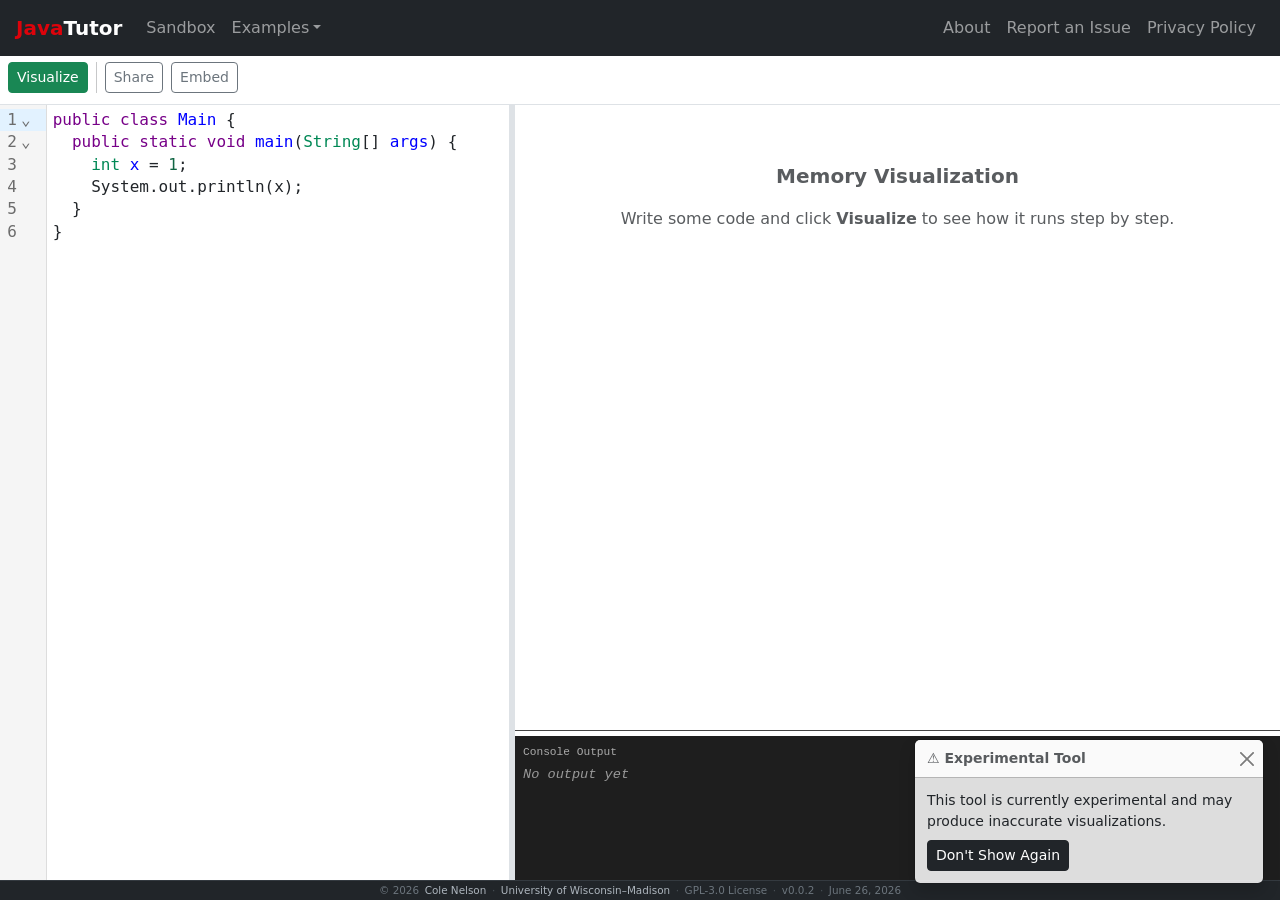
==== commit b2dae5cc: "updt" ====
--- a/index.html
+++ b/index.html
@@ -33,8 +33,8 @@
       "browserRequirements": "Requires a modern web browser with JavaScript enabled"
     }
     </script>
-    <script type="module" crossorigin src="/assets/index-s3TanSIc.js"></script>
-    <link rel="stylesheet" crossorigin href="/assets/index-EpLNdPcj.css">
+    <script type="module" crossorigin src="/assets/index-D-d5N5WR.js"></script>
+    <link rel="stylesheet" crossorigin href="/assets/index-CvFCB6JJ.css">
   </head>
   <body>
     <div id="root"></div>
--- a/assets/index-CvFCB6JJ.css
+++ b/assets/index-CvFCB6JJ.css
@@ -0,0 +1 @@
+@charset "UTF-8";:root,[data-bs-theme=light]{--bs-blue:#0d6efd;--bs-indigo:#6610f2;--bs-purple:#6f42c1;--bs-pink:#d63384;--bs-red:#dc3545;--bs-orange:#fd7e14;--bs-yellow:#ffc107;--bs-green:#198754;--bs-teal:#20c997;--bs-cyan:#0dcaf0;--bs-black:#000;--bs-white:#fff;--bs-gray:#6c757d;--bs-gray-dark:#343a40;--bs-gray-100:#f8f9fa;--bs-gray-200:#e9ecef;--bs-gray-300:#dee2e6;--bs-gray-400:#ced4da;--bs-gray-500:#adb5bd;--bs-gray-600:#6c757d;--bs-gray-700:#495057;--bs-gray-800:#343a40;--bs-gray-900:#212529;--bs-primary:#0d6efd;--bs-secondary:#6c757d;--bs-success:#198754;--bs-info:#0dcaf0;--bs-warning:#ffc107;--bs-danger:#dc3545;--bs-light:#f8f9fa;--bs-dark:#212529;--bs-primary-rgb:13,110,253;--bs-secondary-rgb:108,117,125;--bs-success-rgb:25,135,84;--bs-info-rgb:13,202,240;--bs-warning-rgb:255,193,7;--bs-danger-rgb:220,53,69;--bs-light-rgb:248,249,250;--bs-dark-rgb:33,37,41;--bs-primary-text-emphasis:#052c65;--bs-secondary-text-emphasis:#2b2f32;--bs-success-text-emphasis:#0a3622;--bs-info-text-emphasis:#055160;--bs-warning-text-emphasis:#664d03;--bs-danger-text-emphasis:#58151c;--bs-light-text-emphasis:#495057;--bs-dark-text-emphasis:#495057;--bs-primary-bg-subtle:#cfe2ff;--bs-secondary-bg-subtle:#e2e3e5;--bs-success-bg-subtle:#d1e7dd;--bs-info-bg-subtle:#cff4fc;--bs-warning-bg-subtle:#fff3cd;--bs-danger-bg-subtle:#f8d7da;--bs-light-bg-subtle:#fcfcfd;--bs-dark-bg-subtle:#ced4da;--bs-primary-border-subtle:#9ec5fe;--bs-secondary-border-subtle:#c4c8cb;--bs-success-border-subtle:#a3cfbb;--bs-info-border-subtle:#9eeaf9;--bs-warning-border-subtle:#ffe69c;--bs-danger-border-subtle:#f1aeb5;--bs-light-border-subtle:#e9ecef;--bs-dark-border-subtle:#adb5bd;--bs-white-rgb:255,255,255;--bs-black-rgb:0,0,0;--bs-font-sans-serif:system-ui,-apple-system,"Segoe UI",Roboto,"Helvetica Neue","Noto Sans","Liberation Sans",Arial,sans-serif,"Apple Color Emoji","Segoe UI Emoji","Segoe UI Symbol","Noto Color Emoji";--bs-font-monospace:SFMono-Regular,Menlo,Monaco,Consolas,"Liberation Mono","Courier New",monospace;--bs-gradient:linear-gradient(180deg, rgba(255, 255, 255, .15), rgba(255, 255, 255, 0));--bs-body-font-family:var(--bs-font-sans-serif);--bs-body-font-size:1rem;--bs-body-font-weight:400;--bs-body-line-height:1.5;--bs-body-color:#212529;--bs-body-color-rgb:33,37,41;--bs-body-bg:#fff;--bs-body-bg-rgb:255,255,255;--bs-emphasis-color:#000;--bs-emphasis-color-rgb:0,0,0;--bs-secondary-color:rgba(33, 37, 41, .75);--bs-secondary-color-rgb:33,37,41;--bs-secondary-bg:#e9ecef;--bs-secondary-bg-rgb:233,236,239;--bs-tertiary-color:rgba(33, 37, 41, .5);--bs-tertiary-color-rgb:33,37,41;--bs-tertiary-bg:#f8f9fa;--bs-tertiary-bg-rgb:248,249,250;--bs-heading-color:inherit;--bs-link-color:#0d6efd;--bs-link-color-rgb:13,110,253;--bs-link-decoration:underline;--bs-link-hover-color:#0a58ca;--bs-link-hover-color-rgb:10,88,202;--bs-code-color:#d63384;--bs-highlight-color:#212529;--bs-highlight-bg:#fff3cd;--bs-border-width:1px;--bs-border-style:solid;--bs-border-color:#dee2e6;--bs-border-color-translucent:rgba(0, 0, 0, .175);--bs-border-radius:.375rem;--bs-border-radius-sm:.25rem;--bs-border-radius-lg:.5rem;--bs-border-radius-xl:1rem;--bs-border-radius-xxl:2rem;--bs-border-radius-2xl:var(--bs-border-radius-xxl);--bs-border-radius-pill:50rem;--bs-box-shadow:0 .5rem 1rem rgba(0, 0, 0, .15);--bs-box-shadow-sm:0 .125rem .25rem rgba(0, 0, 0, .075);--bs-box-shadow-lg:0 1rem 3rem rgba(0, 0, 0, .175);--bs-box-shadow-inset:inset 0 1px 2px rgba(0, 0, 0, .075);--bs-focus-ring-width:.25rem;--bs-focus-ring-opacity:.25;--bs-focus-ring-color:rgba(13, 110, 253, .25);--bs-form-valid-color:#198754;--bs-form-valid-border-color:#198754;--bs-form-invalid-color:#dc3545;--bs-form-invalid-border-color:#dc3545}[data-bs-theme=dark]{color-scheme:dark;--bs-body-color:#dee2e6;--bs-body-color-rgb:222,226,230;--bs-body-bg:#212529;--bs-body-bg-rgb:33,37,41;--bs-emphasis-color:#fff;--bs-emphasis-color-rgb:255,255,255;--bs-secondary-color:rgba(222, 226, 230, .75);--bs-secondary-color-rgb:222,226,230;--bs-secondary-bg:#343a40;--bs-secondary-bg-rgb:52,58,64;--bs-tertiary-color:rgba(222, 226, 230, .5);--bs-tertiary-color-rgb:222,226,230;--bs-tertiary-bg:#2b3035;--bs-tertiary-bg-rgb:43,48,53;--bs-primary-text-emphasis:#6ea8fe;--bs-secondary-text-emphasis:#a7acb1;--bs-success-text-emphasis:#75b798;--bs-info-text-emphasis:#6edff6;--bs-warning-text-emphasis:#ffda6a;--bs-danger-text-emphasis:#ea868f;--bs-light-text-emphasis:#f8f9fa;--bs-dark-text-emphasis:#dee2e6;--bs-primary-bg-subtle:#031633;--bs-secondary-bg-subtle:#161719;--bs-success-bg-subtle:#051b11;--bs-info-bg-subtle:#032830;--bs-warning-bg-subtle:#332701;--bs-danger-bg-subtle:#2c0b0e;--bs-light-bg-subtle:#343a40;--bs-dark-bg-subtle:#1a1d20;--bs-primary-border-subtle:#084298;--bs-secondary-border-subtle:#41464b;--bs-success-border-subtle:#0f5132;--bs-info-border-subtle:#087990;--bs-warning-border-subtle:#997404;--bs-danger-border-subtle:#842029;--bs-light-border-subtle:#495057;--bs-dark-border-subtle:#343a40;--bs-heading-color:inherit;--bs-link-color:#6ea8fe;--bs-link-hover-color:#8bb9fe;--bs-link-color-rgb:110,168,254;--bs-link-hover-color-rgb:139,185,254;--bs-code-color:#e685b5;--bs-highlight-color:#dee2e6;--bs-highlight-bg:#664d03;--bs-border-color:#495057;--bs-border-color-translucent:rgba(255, 255, 255, .15);--bs-form-valid-color:#75b798;--bs-form-valid-border-color:#75b798;--bs-form-invalid-color:#ea868f;--bs-form-invalid-border-color:#ea868f}*,:after,:before{box-sizing:border-box}@media(prefers-reduced-motion:no-preference){:root{scroll-behavior:smooth}}body{margin:0;font-family:var(--bs-body-font-family);font-size:var(--bs-body-font-size);font-weight:var(--bs-body-font-weight);line-height:var(--bs-body-line-height);color:var(--bs-body-color);text-align:var(--bs-body-text-align);background-color:var(--bs-body-bg);-webkit-text-size-adjust:100%;-webkit-tap-highlight-color:transparent}hr{margin:1rem 0;color:inherit;border:0;border-top:var(--bs-border-width) solid;opacity:.25}.h1,.h2,.h3,.h4,.h5,.h6,h1,h2,h3,h4,h5,h6{margin-top:0;margin-bottom:.5rem;font-weight:500;line-height:1.2;color:var(--bs-heading-color)}.h1,h1{font-size:calc(1.375rem + 1.5vw)}@media(min-width:1200px){.h1,h1{font-size:2.5rem}}.h2,h2{font-size:calc(1.325rem + .9vw)}@media(min-width:1200px){.h2,h2{font-size:2rem}}.h3,h3{font-size:calc(1.3rem + .6vw)}@media(min-width:1200px){.h3,h3{font-size:1.75rem}}.h4,h4{font-size:calc(1.275rem + .3vw)}@media(min-width:1200px){.h4,h4{font-size:1.5rem}}.h5,h5{font-size:1.25rem}.h6,h6{font-size:1rem}p{margin-top:0;margin-bottom:1rem}abbr[title]{-webkit-text-decoration:underline dotted;text-decoration:underline dotted;cursor:help;-webkit-text-decoration-skip-ink:none;text-decoration-skip-ink:none}address{margin-bottom:1rem;font-style:normal;line-height:inherit}ol,ul{padding-left:2rem}dl,ol,ul{margin-top:0;margin-bottom:1rem}ol ol,ol ul,ul ol,ul ul{margin-bottom:0}dt{font-weight:700}dd{margin-bottom:.5rem;margin-left:0}blockquote{margin:0 0 1rem}b,strong{font-weight:bolder}.small,small{font-size:.875em}.mark,mark{padding:.1875em;color:var(--bs-highlight-color);background-color:var(--bs-highlight-bg)}sub,sup{position:relative;font-size:.75em;line-height:0;vertical-align:baseline}sub{bottom:-.25em}sup{top:-.5em}a{color:rgba(var(--bs-link-color-rgb),var(--bs-link-opacity,1));text-decoration:underline}a:hover{--bs-link-color-rgb:var(--bs-link-hover-color-rgb)}a:not([href]):not([class]),a:not([href]):not([class]):hover{color:inherit;text-decoration:none}code,kbd,pre,samp{font-family:var(--bs-font-monospace);font-size:1em}pre{display:block;margin-top:0;margin-bottom:1rem;overflow:auto;font-size:.875em}pre code{font-size:inherit;color:inherit;word-break:normal}code{font-size:.875em;color:var(--bs-code-color);word-wrap:break-word}a>code{color:inherit}kbd{padding:.1875rem .375rem;font-size:.875em;color:var(--bs-body-bg);background-color:var(--bs-body-color);border-radius:.25rem}kbd kbd{padding:0;font-size:1em}figure{margin:0 0 1rem}img,svg{vertical-align:middle}table{caption-side:bottom;border-collapse:collapse}caption{padding-top:.5rem;padding-bottom:.5rem;color:var(--bs-secondary-color);text-align:left}th{text-align:inherit;text-align:-webkit-match-parent}tbody,td,tfoot,th,thead,tr{border-color:inherit;border-style:solid;border-width:0}label{display:inline-block}button{border-radius:0}button:focus:not(:focus-visible){outline:0}button,input,optgroup,select,textarea{margin:0;font-family:inherit;font-size:inherit;line-height:inherit}button,select{text-transform:none}[role=button]{cursor:pointer}select{word-wrap:normal}select:disabled{opacity:1}[list]:not([type=date]):not([type=datetime-local]):not([type=month]):not([type=week]):not([type=time])::-webkit-calendar-picker-indicator{display:none!important}[type=button],[type=reset],[type=submit],button{-webkit-appearance:button}[type=button]:not(:disabled),[type=reset]:not(:disabled),[type=submit]:not(:disabled),button:not(:disabled){cursor:pointer}::-moz-focus-inner{padding:0;border-style:none}textarea{resize:vertical}fieldset{min-width:0;padding:0;margin:0;border:0}legend{float:left;width:100%;padding:0;margin-bottom:.5rem;line-height:inherit;font-size:calc(1.275rem + .3vw)}@media(min-width:1200px){legend{font-size:1.5rem}}legend+*{clear:left}::-webkit-datetime-edit-day-field,::-webkit-datetime-edit-fields-wrapper,::-webkit-datetime-edit-hour-field,::-webkit-datetime-edit-minute,::-webkit-datetime-edit-month-field,::-webkit-datetime-edit-text,::-webkit-datetime-edit-year-field{padding:0}::-webkit-inner-spin-button{height:auto}[type=search]{-webkit-appearance:textfield;outline-offset:-2px}[type=search]::-webkit-search-cancel-button{cursor:pointer;filter:grayscale(1)}::-webkit-search-decoration{-webkit-appearance:none}::-webkit-color-swatch-wrapper{padding:0}::-webkit-file-upload-button{font:inherit;-webkit-appearance:button}::file-selector-button{font:inherit;-webkit-appearance:button}output{display:inline-block}iframe{border:0}summary{display:list-item;cursor:pointer}progress{vertical-align:baseline}[hidden]{display:none!important}.lead{font-size:1.25rem;font-weight:300}.display-1{font-weight:300;line-height:1.2;font-size:calc(1.625rem + 4.5vw)}@media(min-width:1200px){.display-1{font-size:5rem}}.display-2{font-weight:300;line-height:1.2;font-size:calc(1.575rem + 3.9vw)}@media(min-width:1200px){.display-2{font-size:4.5rem}}.display-3{font-weight:300;line-height:1.2;font-size:calc(1.525rem + 3.3vw)}@media(min-width:1200px){.display-3{font-size:4rem}}.display-4{font-weight:300;line-height:1.2;font-size:calc(1.475rem + 2.7vw)}@media(min-width:1200px){.display-4{font-size:3.5rem}}.display-5{font-weight:300;line-height:1.2;font-size:calc(1.425rem + 2.1vw)}@media(min-width:1200px){.display-5{font-size:3rem}}.display-6{font-weight:300;line-height:1.2;font-size:calc(1.375rem + 1.5vw)}@media(min-width:1200px){.display-6{font-size:2.5rem}}.list-unstyled,.list-inline{padding-left:0;list-style:none}.list-inline-item{display:inline-block}.list-inline-item:not(:last-child){margin-right:.5rem}.initialism{font-size:.875em;text-transform:uppercase}.blockquote{margin-bottom:1rem;font-size:1.25rem}.blockquote>:last-child{margin-bottom:0}.blockquote-footer{margin-top:-1rem;margin-bottom:1rem;font-size:.875em;color:#6c757d}.blockquote-footer:before{content:"— "}.img-fluid{max-width:100%;height:auto}.img-thumbnail{padding:.25rem;background-color:var(--bs-body-bg);border:var(--bs-border-width) solid var(--bs-border-color);border-radius:var(--bs-border-radius);max-width:100%;height:auto}.figure{display:inline-block}.figure-img{margin-bottom:.5rem;line-height:1}.figure-caption{font-size:.875em;color:var(--bs-secondary-color)}.container,.container-fluid,.container-lg,.container-md,.container-sm,.container-xl,.container-xxl{--bs-gutter-x:1.5rem;--bs-gutter-y:0;width:100%;padding-right:calc(var(--bs-gutter-x) * .5);padding-left:calc(var(--bs-gutter-x) * .5);margin-right:auto;margin-left:auto}@media(min-width:576px){.container,.container-sm{max-width:540px}}@media(min-width:768px){.container,.container-md,.container-sm{max-width:720px}}@media(min-width:992px){.container,.container-lg,.container-md,.container-sm{max-width:960px}}@media(min-width:1200px){.container,.container-lg,.container-md,.container-sm,.container-xl{max-width:1140px}}@media(min-width:1400px){.container,.container-lg,.container-md,.container-sm,.container-xl,.container-xxl{max-width:1320px}}:root{--bs-breakpoint-xs:0;--bs-breakpoint-sm:576px;--bs-breakpoint-md:768px;--bs-breakpoint-lg:992px;--bs-breakpoint-xl:1200px;--bs-breakpoint-xxl:1400px}.row{--bs-gutter-x:1.5rem;--bs-gutter-y:0;display:flex;flex-wrap:wrap;margin-top:calc(-1 * var(--bs-gutter-y));margin-right:calc(-.5 * var(--bs-gutter-x));margin-left:calc(-.5 * var(--bs-gutter-x))}.row>*{flex-shrink:0;width:100%;max-width:100%;padding-right:calc(var(--bs-gutter-x) * .5);padding-left:calc(var(--bs-gutter-x) * .5);margin-top:var(--bs-gutter-y)}.col{flex:1 0 0}.row-cols-auto>*{flex:0 0 auto;width:auto}.row-cols-1>*{flex:0 0 auto;width:100%}.row-cols-2>*{flex:0 0 auto;width:50%}.row-cols-3>*{flex:0 0 auto;width:33.33333333%}.row-cols-4>*{flex:0 0 auto;width:25%}.row-cols-5>*{flex:0 0 auto;width:20%}.row-cols-6>*{flex:0 0 auto;width:16.66666667%}.col-auto{flex:0 0 auto;width:auto}.col-1{flex:0 0 auto;width:8.33333333%}.col-2{flex:0 0 auto;width:16.66666667%}.col-3{flex:0 0 auto;width:25%}.col-4{flex:0 0 auto;width:33.33333333%}.col-5{flex:0 0 auto;width:41.66666667%}.col-6{flex:0 0 auto;width:50%}.col-7{flex:0 0 auto;width:58.33333333%}.col-8{flex:0 0 auto;width:66.66666667%}.col-9{flex:0 0 auto;width:75%}.col-10{flex:0 0 auto;width:83.33333333%}.col-11{flex:0 0 auto;width:91.66666667%}.col-12{flex:0 0 auto;width:100%}.offset-1{margin-left:8.33333333%}.offset-2{margin-left:16.66666667%}.offset-3{margin-left:25%}.offset-4{margin-left:33.33333333%}.offset-5{margin-left:41.66666667%}.offset-6{margin-left:50%}.offset-7{margin-left:58.33333333%}.offset-8{margin-left:66.66666667%}.offset-9{margin-left:75%}.offset-10{margin-left:83.33333333%}.offset-11{margin-left:91.66666667%}.g-0,.gx-0{--bs-gutter-x:0}.g-0,.gy-0{--bs-gutter-y:0}.g-1,.gx-1{--bs-gutter-x:.25rem}.g-1,.gy-1{--bs-gutter-y:.25rem}.g-2,.gx-2{--bs-gutter-x:.5rem}.g-2,.gy-2{--bs-gutter-y:.5rem}.g-3,.gx-3{--bs-gutter-x:1rem}.g-3,.gy-3{--bs-gutter-y:1rem}.g-4,.gx-4{--bs-gutter-x:1.5rem}.g-4,.gy-4{--bs-gutter-y:1.5rem}.g-5,.gx-5{--bs-gutter-x:3rem}.g-5,.gy-5{--bs-gutter-y:3rem}@media(min-width:576px){.col-sm{flex:1 0 0}.row-cols-sm-auto>*{flex:0 0 auto;width:auto}.row-cols-sm-1>*{flex:0 0 auto;width:100%}.row-cols-sm-2>*{flex:0 0 auto;width:50%}.row-cols-sm-3>*{flex:0 0 auto;width:33.33333333%}.row-cols-sm-4>*{flex:0 0 auto;width:25%}.row-cols-sm-5>*{flex:0 0 auto;width:20%}.row-cols-sm-6>*{flex:0 0 auto;width:16.66666667%}.col-sm-auto{flex:0 0 auto;width:auto}.col-sm-1{flex:0 0 auto;width:8.33333333%}.col-sm-2{flex:0 0 auto;width:16.66666667%}.col-sm-3{flex:0 0 auto;width:25%}.col-sm-4{flex:0 0 auto;width:33.33333333%}.col-sm-5{flex:0 0 auto;width:41.66666667%}.col-sm-6{flex:0 0 auto;width:50%}.col-sm-7{flex:0 0 auto;width:58.33333333%}.col-sm-8{flex:0 0 auto;width:66.66666667%}.col-sm-9{flex:0 0 auto;width:75%}.col-sm-10{flex:0 0 auto;width:83.33333333%}.col-sm-11{flex:0 0 auto;width:91.66666667%}.col-sm-12{flex:0 0 auto;width:100%}.offset-sm-0{margin-left:0}.offset-sm-1{margin-left:8.33333333%}.offset-sm-2{margin-left:16.66666667%}.offset-sm-3{margin-left:25%}.offset-sm-4{margin-left:33.33333333%}.offset-sm-5{margin-left:41.66666667%}.offset-sm-6{margin-left:50%}.offset-sm-7{margin-left:58.33333333%}.offset-sm-8{margin-left:66.66666667%}.offset-sm-9{margin-left:75%}.offset-sm-10{margin-left:83.33333333%}.offset-sm-11{margin-left:91.66666667%}.g-sm-0,.gx-sm-0{--bs-gutter-x:0}.g-sm-0,.gy-sm-0{--bs-gutter-y:0}.g-sm-1,.gx-sm-1{--bs-gutter-x:.25rem}.g-sm-1,.gy-sm-1{--bs-gutter-y:.25rem}.g-sm-2,.gx-sm-2{--bs-gutter-x:.5rem}.g-sm-2,.gy-sm-2{--bs-gutter-y:.5rem}.g-sm-3,.gx-sm-3{--bs-gutter-x:1rem}.g-sm-3,.gy-sm-3{--bs-gutter-y:1rem}.g-sm-4,.gx-sm-4{--bs-gutter-x:1.5rem}.g-sm-4,.gy-sm-4{--bs-gutter-y:1.5rem}.g-sm-5,.gx-sm-5{--bs-gutter-x:3rem}.g-sm-5,.gy-sm-5{--bs-gutter-y:3rem}}@media(min-width:768px){.col-md{flex:1 0 0}.row-cols-md-auto>*{flex:0 0 auto;width:auto}.row-cols-md-1>*{flex:0 0 auto;width:100%}.row-cols-md-2>*{flex:0 0 auto;width:50%}.row-cols-md-3>*{flex:0 0 auto;width:33.33333333%}.row-cols-md-4>*{flex:0 0 auto;width:25%}.row-cols-md-5>*{flex:0 0 auto;width:20%}.row-cols-md-6>*{flex:0 0 auto;width:16.66666667%}.col-md-auto{flex:0 0 auto;width:auto}.col-md-1{flex:0 0 auto;width:8.33333333%}.col-md-2{flex:0 0 auto;width:16.66666667%}.col-md-3{flex:0 0 auto;width:25%}.col-md-4{flex:0 0 auto;width:33.33333333%}.col-md-5{flex:0 0 auto;width:41.66666667%}.col-md-6{flex:0 0 auto;width:50%}.col-md-7{flex:0 0 auto;width:58.33333333%}.col-md-8{flex:0 0 auto;width:66.66666667%}.col-md-9{flex:0 0 auto;width:75%}.col-md-10{flex:0 0 auto;width:83.33333333%}.col-md-11{flex:0 0 auto;width:91.66666667%}.col-md-12{flex:0 0 auto;width:100%}.offset-md-0{margin-left:0}.offset-md-1{margin-left:8.33333333%}.offset-md-2{margin-left:16.66666667%}.offset-md-3{margin-left:25%}.offset-md-4{margin-left:33.33333333%}.offset-md-5{margin-left:41.66666667%}.offset-md-6{margin-left:50%}.offset-md-7{margin-left:58.33333333%}.offset-md-8{margin-left:66.66666667%}.offset-md-9{margin-left:75%}.offset-md-10{margin-left:83.33333333%}.offset-md-11{margin-left:91.66666667%}.g-md-0,.gx-md-0{--bs-gutter-x:0}.g-md-0,.gy-md-0{--bs-gutter-y:0}.g-md-1,.gx-md-1{--bs-gutter-x:.25rem}.g-md-1,.gy-md-1{--bs-gutter-y:.25rem}.g-md-2,.gx-md-2{--bs-gutter-x:.5rem}.g-md-2,.gy-md-2{--bs-gutter-y:.5rem}.g-md-3,.gx-md-3{--bs-gutter-x:1rem}.g-md-3,.gy-md-3{--bs-gutter-y:1rem}.g-md-4,.gx-md-4{--bs-gutter-x:1.5rem}.g-md-4,.gy-md-4{--bs-gutter-y:1.5rem}.g-md-5,.gx-md-5{--bs-gutter-x:3rem}.g-md-5,.gy-md-5{--bs-gutter-y:3rem}}@media(min-width:992px){.col-lg{flex:1 0 0}.row-cols-lg-auto>*{flex:0 0 auto;width:auto}.row-cols-lg-1>*{flex:0 0 auto;width:100%}.row-cols-lg-2>*{flex:0 0 auto;width:50%}.row-cols-lg-3>*{flex:0 0 auto;width:33.33333333%}.row-cols-lg-4>*{flex:0 0 auto;width:25%}.row-cols-lg-5>*{flex:0 0 auto;width:20%}.row-cols-lg-6>*{flex:0 0 auto;width:16.66666667%}.col-lg-auto{flex:0 0 auto;width:auto}.col-lg-1{flex:0 0 auto;width:8.33333333%}.col-lg-2{flex:0 0 auto;width:16.66666667%}.col-lg-3{flex:0 0 auto;width:25%}.col-lg-4{flex:0 0 auto;width:33.33333333%}.col-lg-5{flex:0 0 auto;width:41.66666667%}.col-lg-6{flex:0 0 auto;width:50%}.col-lg-7{flex:0 0 auto;width:58.33333333%}.col-lg-8{flex:0 0 auto;width:66.66666667%}.col-lg-9{flex:0 0 auto;width:75%}.col-lg-10{flex:0 0 auto;width:83.33333333%}.col-lg-11{flex:0 0 auto;width:91.66666667%}.col-lg-12{flex:0 0 auto;width:100%}.offset-lg-0{margin-left:0}.offset-lg-1{margin-left:8.33333333%}.offset-lg-2{margin-left:16.66666667%}.offset-lg-3{margin-left:25%}.offset-lg-4{margin-left:33.33333333%}.offset-lg-5{margin-left:41.66666667%}.offset-lg-6{margin-left:50%}.offset-lg-7{margin-left:58.33333333%}.offset-lg-8{margin-left:66.66666667%}.offset-lg-9{margin-left:75%}.offset-lg-10{margin-left:83.33333333%}.offset-lg-11{margin-left:91.66666667%}.g-lg-0,.gx-lg-0{--bs-gutter-x:0}.g-lg-0,.gy-lg-0{--bs-gutter-y:0}.g-lg-1,.gx-lg-1{--bs-gutter-x:.25rem}.g-lg-1,.gy-lg-1{--bs-gutter-y:.25rem}.g-lg-2,.gx-lg-2{--bs-gutter-x:.5rem}.g-lg-2,.gy-lg-2{--bs-gutter-y:.5rem}.g-lg-3,.gx-lg-3{--bs-gutter-x:1rem}.g-lg-3,.gy-lg-3{--bs-gutter-y:1rem}.g-lg-4,.gx-lg-4{--bs-gutter-x:1.5rem}.g-lg-4,.gy-lg-4{--bs-gutter-y:1.5rem}.g-lg-5,.gx-lg-5{--bs-gutter-x:3rem}.g-lg-5,.gy-lg-5{--bs-gutter-y:3rem}}@media(min-width:1200px){.col-xl{flex:1 0 0}.row-cols-xl-auto>*{flex:0 0 auto;width:auto}.row-cols-xl-1>*{flex:0 0 auto;width:100%}.row-cols-xl-2>*{flex:0 0 auto;width:50%}.row-cols-xl-3>*{flex:0 0 auto;width:33.33333333%}.row-cols-xl-4>*{flex:0 0 auto;width:25%}.row-cols-xl-5>*{flex:0 0 auto;width:20%}.row-cols-xl-6>*{flex:0 0 auto;width:16.66666667%}.col-xl-auto{flex:0 0 auto;width:auto}.col-xl-1{flex:0 0 auto;width:8.33333333%}.col-xl-2{flex:0 0 auto;width:16.66666667%}.col-xl-3{flex:0 0 auto;width:25%}.col-xl-4{flex:0 0 auto;width:33.33333333%}.col-xl-5{flex:0 0 auto;width:41.66666667%}.col-xl-6{flex:0 0 auto;width:50%}.col-xl-7{flex:0 0 auto;width:58.33333333%}.col-xl-8{flex:0 0 auto;width:66.66666667%}.col-xl-9{flex:0 0 auto;width:75%}.col-xl-10{flex:0 0 auto;width:83.33333333%}.col-xl-11{flex:0 0 auto;width:91.66666667%}.col-xl-12{flex:0 0 auto;width:100%}.offset-xl-0{margin-left:0}.offset-xl-1{margin-left:8.33333333%}.offset-xl-2{margin-left:16.66666667%}.offset-xl-3{margin-left:25%}.offset-xl-4{margin-left:33.33333333%}.offset-xl-5{margin-left:41.66666667%}.offset-xl-6{margin-left:50%}.offset-xl-7{margin-left:58.33333333%}.offset-xl-8{margin-left:66.66666667%}.offset-xl-9{margin-left:75%}.offset-xl-10{margin-left:83.33333333%}.offset-xl-11{margin-left:91.66666667%}.g-xl-0,.gx-xl-0{--bs-gutter-x:0}.g-xl-0,.gy-xl-0{--bs-gutter-y:0}.g-xl-1,.gx-xl-1{--bs-gutter-x:.25rem}.g-xl-1,.gy-xl-1{--bs-gutter-y:.25rem}.g-xl-2,.gx-xl-2{--bs-gutter-x:.5rem}.g-xl-2,.gy-xl-2{--bs-gutter-y:.5rem}.g-xl-3,.gx-xl-3{--bs-gutter-x:1rem}.g-xl-3,.gy-xl-3{--bs-gutter-y:1rem}.g-xl-4,.gx-xl-4{--bs-gutter-x:1.5rem}.g-xl-4,.gy-xl-4{--bs-gutter-y:1.5rem}.g-xl-5,.gx-xl-5{--bs-gutter-x:3rem}.g-xl-5,.gy-xl-5{--bs-gutter-y:3rem}}@media(min-width:1400px){.col-xxl{flex:1 0 0}.row-cols-xxl-auto>*{flex:0 0 auto;width:auto}.row-cols-xxl-1>*{flex:0 0 auto;width:100%}.row-cols-xxl-2>*{flex:0 0 auto;width:50%}.row-cols-xxl-3>*{flex:0 0 auto;width:33.33333333%}.row-cols-xxl-4>*{flex:0 0 auto;width:25%}.row-cols-xxl-5>*{flex:0 0 auto;width:20%}.row-cols-xxl-6>*{flex:0 0 auto;width:16.66666667%}.col-xxl-auto{flex:0 0 auto;width:auto}.col-xxl-1{flex:0 0 auto;width:8.33333333%}.col-xxl-2{flex:0 0 auto;width:16.66666667%}.col-xxl-3{flex:0 0 auto;width:25%}.col-xxl-4{flex:0 0 auto;width:33.33333333%}.col-xxl-5{flex:0 0 auto;width:41.66666667%}.col-xxl-6{flex:0 0 auto;width:50%}.col-xxl-7{flex:0 0 auto;width:58.33333333%}.col-xxl-8{flex:0 0 auto;width:66.66666667%}.col-xxl-9{flex:0 0 auto;width:75%}.col-xxl-10{flex:0 0 auto;width:83.33333333%}.col-xxl-11{flex:0 0 auto;width:91.66666667%}.col-xxl-12{flex:0 0 auto;width:100%}.offset-xxl-0{margin-left:0}.offset-xxl-1{margin-left:8.33333333%}.offset-xxl-2{margin-left:16.66666667%}.offset-xxl-3{margin-left:25%}.offset-xxl-4{margin-left:33.33333333%}.offset-xxl-5{margin-left:41.66666667%}.offset-xxl-6{margin-left:50%}.offset-xxl-7{margin-left:58.33333333%}.offset-xxl-8{margin-left:66.66666667%}.offset-xxl-9{margin-left:75%}.offset-xxl-10{margin-left:83.33333333%}.offset-xxl-11{margin-left:91.66666667%}.g-xxl-0,.gx-xxl-0{--bs-gutter-x:0}.g-xxl-0,.gy-xxl-0{--bs-gutter-y:0}.g-xxl-1,.gx-xxl-1{--bs-gutter-x:.25rem}.g-xxl-1,.gy-xxl-1{--bs-gutter-y:.25rem}.g-xxl-2,.gx-xxl-2{--bs-gutter-x:.5rem}.g-xxl-2,.gy-xxl-2{--bs-gutter-y:.5rem}.g-xxl-3,.gx-xxl-3{--bs-gutter-x:1rem}.g-xxl-3,.gy-xxl-3{--bs-gutter-y:1rem}.g-xxl-4,.gx-xxl-4{--bs-gutter-x:1.5rem}.g-xxl-4,.gy-xxl-4{--bs-gutter-y:1.5rem}.g-xxl-5,.gx-xxl-5{--bs-gutter-x:3rem}.g-xxl-5,.gy-xxl-5{--bs-gutter-y:3rem}}.table{--bs-table-color-type:initial;--bs-table-bg-type:initial;--bs-table-color-state:initial;--bs-table-bg-state:initial;--bs-table-color:var(--bs-emphasis-color);--bs-table-bg:var(--bs-body-bg);--bs-table-border-color:var(--bs-border-color);--bs-table-accent-bg:transparent;--bs-table-striped-color:var(--bs-emphasis-color);--bs-table-striped-bg:rgba(var(--bs-emphasis-color-rgb), .05);--bs-table-active-color:var(--bs-emphasis-color);--bs-table-active-bg:rgba(var(--bs-emphasis-color-rgb), .1);--bs-table-hover-color:var(--bs-emphasis-color);--bs-table-hover-bg:rgba(var(--bs-emphasis-color-rgb), .075);width:100%;margin-bottom:1rem;vertical-align:top;border-color:var(--bs-table-border-color)}.table>:not(caption)>*>*{padding:.5rem;color:var(--bs-table-color-state,var(--bs-table-color-type,var(--bs-table-color)));background-color:var(--bs-table-bg);border-bottom-width:var(--bs-border-width);box-shadow:inset 0 0 0 9999px var(--bs-table-bg-state,var(--bs-table-bg-type,var(--bs-table-accent-bg)))}.table>tbody{vertical-align:inherit}.table>thead{vertical-align:bottom}.table-group-divider{border-top:calc(var(--bs-border-width) * 2) solid currentcolor}.caption-top{caption-side:top}.table-sm>:not(caption)>*>*{padding:.25rem}.table-bordered>:not(caption)>*{border-width:var(--bs-border-width) 0}.table-bordered>:not(caption)>*>*{border-width:0 var(--bs-border-width)}.table-borderless>:not(caption)>*>*{border-bottom-width:0}.table-borderless>:not(:first-child){border-top-width:0}.table-striped>tbody>tr:nth-of-type(odd)>*{--bs-table-color-type:var(--bs-table-striped-color);--bs-table-bg-type:var(--bs-table-striped-bg)}.table-striped-columns>:not(caption)>tr>:nth-child(2n){--bs-table-color-type:var(--bs-table-striped-color);--bs-table-bg-type:var(--bs-table-striped-bg)}.table-active{--bs-table-color-state:var(--bs-table-active-color);--bs-table-bg-state:var(--bs-table-active-bg)}.table-hover>tbody>tr:hover>*{--bs-table-color-state:var(--bs-table-hover-color);--bs-table-bg-state:var(--bs-table-hover-bg)}.table-primary{--bs-table-color:#000;--bs-table-bg:#cfe2ff;--bs-table-border-color:#a6b5cc;--bs-table-striped-bg:#c5d7f2;--bs-table-striped-color:#000;--bs-table-active-bg:#bacbe6;--bs-table-active-color:#000;--bs-table-hover-bg:#bfd1ec;--bs-table-hover-color:#000;color:var(--bs-table-color);border-color:var(--bs-table-border-color)}.table-secondary{--bs-table-color:#000;--bs-table-bg:#e2e3e5;--bs-table-border-color:#b5b6b7;--bs-table-striped-bg:#d7d8da;--bs-table-striped-color:#000;--bs-table-active-bg:#cbccce;--bs-table-active-color:#000;--bs-table-hover-bg:#d1d2d4;--bs-table-hover-color:#000;color:var(--bs-table-color);border-color:var(--bs-table-border-color)}.table-success{--bs-table-color:#000;--bs-table-bg:#d1e7dd;--bs-table-border-color:#a7b9b1;--bs-table-striped-bg:#c7dbd2;--bs-table-striped-color:#000;--bs-table-active-bg:#bcd0c7;--bs-table-active-color:#000;--bs-table-hover-bg:#c1d6cc;--bs-table-hover-color:#000;color:var(--bs-table-color);border-color:var(--bs-table-border-color)}.table-info{--bs-table-color:#000;--bs-table-bg:#cff4fc;--bs-table-border-color:#a6c3ca;--bs-table-striped-bg:#c5e8ef;--bs-table-striped-color:#000;--bs-table-active-bg:#badce3;--bs-table-active-color:#000;--bs-table-hover-bg:#bfe2e9;--bs-table-hover-color:#000;color:var(--bs-table-color);border-color:var(--bs-table-border-color)}.table-warning{--bs-table-color:#000;--bs-table-bg:#fff3cd;--bs-table-border-color:#ccc2a4;--bs-table-striped-bg:#f2e7c3;--bs-table-striped-color:#000;--bs-table-active-bg:#e6dbb9;--bs-table-active-color:#000;--bs-table-hover-bg:#ece1be;--bs-table-hover-color:#000;color:var(--bs-table-color);border-color:var(--bs-table-border-color)}.table-danger{--bs-table-color:#000;--bs-table-bg:#f8d7da;--bs-table-border-color:#c6acae;--bs-table-striped-bg:#eccccf;--bs-table-striped-color:#000;--bs-table-active-bg:#dfc2c4;--bs-table-active-color:#000;--bs-table-hover-bg:#e5c7ca;--bs-table-hover-color:#000;color:var(--bs-table-color);border-color:var(--bs-table-border-color)}.table-light{--bs-table-color:#000;--bs-table-bg:#f8f9fa;--bs-table-border-color:#c6c7c8;--bs-table-striped-bg:#ecedee;--bs-table-striped-color:#000;--bs-table-active-bg:#dfe0e1;--bs-table-active-color:#000;--bs-table-hover-bg:#e5e6e7;--bs-table-hover-color:#000;color:var(--bs-table-color);border-color:var(--bs-table-border-color)}.table-dark{--bs-table-color:#fff;--bs-table-bg:#212529;--bs-table-border-color:#4d5154;--bs-table-striped-bg:#2c3034;--bs-table-striped-color:#fff;--bs-table-active-bg:#373b3e;--bs-table-active-color:#fff;--bs-table-hover-bg:#323539;--bs-table-hover-color:#fff;color:var(--bs-table-color);border-color:var(--bs-table-border-color)}.table-responsive{overflow-x:auto;-webkit-overflow-scrolling:touch}@media(max-width:575.98px){.table-responsive-sm{overflow-x:auto;-webkit-overflow-scrolling:touch}}@media(max-width:767.98px){.table-responsive-md{overflow-x:auto;-webkit-overflow-scrolling:touch}}@media(max-width:991.98px){.table-responsive-lg{overflow-x:auto;-webkit-overflow-scrolling:touch}}@media(max-width:1199.98px){.table-responsive-xl{overflow-x:auto;-webkit-overflow-scrolling:touch}}@media(max-width:1399.98px){.table-responsive-xxl{overflow-x:auto;-webkit-overflow-scrolling:touch}}.form-label{margin-bottom:.5rem}.col-form-label{padding-top:calc(.375rem + var(--bs-border-width));padding-bottom:calc(.375rem + var(--bs-border-width));margin-bottom:0;font-size:inherit;line-height:1.5}.col-form-label-lg{padding-top:calc(.5rem + var(--bs-border-width));padding-bottom:calc(.5rem + var(--bs-border-width));font-size:1.25rem}.col-form-label-sm{padding-top:calc(.25rem + var(--bs-border-width));padding-bottom:calc(.25rem + var(--bs-border-width));font-size:.875rem}.form-text{margin-top:.25rem;font-size:.875em;color:var(--bs-secondary-color)}.form-control{display:block;width:100%;padding:.375rem .75rem;font-size:1rem;font-weight:400;line-height:1.5;color:var(--bs-body-color);-webkit-appearance:none;-moz-appearance:none;appearance:none;background-color:var(--bs-body-bg);background-clip:padding-box;border:var(--bs-border-width) solid var(--bs-border-color);border-radius:var(--bs-border-radius);transition:border-color .15s ease-in-out,box-shadow .15s ease-in-out}@media(prefers-reduced-motion:reduce){.form-control{transition:none}}.form-control[type=file]{overflow:hidden}.form-control[type=file]:not(:disabled):not([readonly]){cursor:pointer}.form-control:focus{color:var(--bs-body-color);background-color:var(--bs-body-bg);border-color:#86b7fe;outline:0;box-shadow:0 0 0 .25rem #0d6efd40}.form-control::-webkit-date-and-time-value{min-width:85px;height:1.5em;margin:0}.form-control::-webkit-datetime-edit{display:block;padding:0}.form-control::placeholder{color:var(--bs-secondary-color);opacity:1}.form-control:disabled{background-color:var(--bs-secondary-bg);opacity:1}.form-control::-webkit-file-upload-button{padding:.375rem .75rem;margin:-.375rem -.75rem;-webkit-margin-end:.75rem;margin-inline-end:.75rem;color:var(--bs-body-color);background-color:var(--bs-tertiary-bg);pointer-events:none;border-color:inherit;border-style:solid;border-width:0;border-inline-end-width:var(--bs-border-width);border-radius:0;-webkit-transition:color .15s ease-in-out,background-color .15s ease-in-out,border-color .15s ease-in-out,box-shadow .15s ease-in-out;transition:color .15s ease-in-out,background-color .15s ease-in-out,border-color .15s ease-in-out,box-shadow .15s ease-in-out}.form-control::file-selector-button{padding:.375rem .75rem;margin:-.375rem -.75rem;-webkit-margin-end:.75rem;margin-inline-end:.75rem;color:var(--bs-body-color);background-color:var(--bs-tertiary-bg);pointer-events:none;border-color:inherit;border-style:solid;border-width:0;border-inline-end-width:var(--bs-border-width);border-radius:0;transition:color .15s ease-in-out,background-color .15s ease-in-out,border-color .15s ease-in-out,box-shadow .15s ease-in-out}@media(prefers-reduced-motion:reduce){.form-control::-webkit-file-upload-button{-webkit-transition:none;transition:none}.form-control::file-selector-button{transition:none}}.form-control:hover:not(:disabled):not([readonly])::-webkit-file-upload-button{background-color:var(--bs-secondary-bg)}.form-control:hover:not(:disabled):not([readonly])::file-selector-button{background-color:var(--bs-secondary-bg)}.form-control-plaintext{display:block;width:100%;padding:.375rem 0;margin-bottom:0;line-height:1.5;color:var(--bs-body-color);background-color:transparent;border:solid transparent;border-width:var(--bs-border-width) 0}.form-control-plaintext:focus{outline:0}.form-control-plaintext.form-control-lg,.form-control-plaintext.form-control-sm{padding-right:0;padding-left:0}.form-control-sm{min-height:calc(1.5em + .5rem + calc(var(--bs-border-width) * 2));padding:.25rem .5rem;font-size:.875rem;border-radius:var(--bs-border-radius-sm)}.form-control-sm::-webkit-file-upload-button{padding:.25rem .5rem;margin:-.25rem -.5rem;-webkit-margin-end:.5rem;margin-inline-end:.5rem}.form-control-sm::file-selector-button{padding:.25rem .5rem;margin:-.25rem -.5rem;-webkit-margin-end:.5rem;margin-inline-end:.5rem}.form-control-lg{min-height:calc(1.5em + 1rem + calc(var(--bs-border-width) * 2));padding:.5rem 1rem;font-size:1.25rem;border-radius:var(--bs-border-radius-lg)}.form-control-lg::-webkit-file-upload-button{padding:.5rem 1rem;margin:-.5rem -1rem;-webkit-margin-end:1rem;margin-inline-end:1rem}.form-control-lg::file-selector-button{padding:.5rem 1rem;margin:-.5rem -1rem;-webkit-margin-end:1rem;margin-inline-end:1rem}textarea.form-control{min-height:calc(1.5em + .75rem + calc(var(--bs-border-width) * 2))}textarea.form-control-sm{min-height:calc(1.5em + .5rem + calc(var(--bs-border-width) * 2))}textarea.form-control-lg{min-height:calc(1.5em + 1rem + calc(var(--bs-border-width) * 2))}.form-control-color{width:3rem;height:calc(1.5em + .75rem + calc(var(--bs-border-width) * 2));padding:.375rem}.form-control-color:not(:disabled):not([readonly]){cursor:pointer}.form-control-color::-moz-color-swatch{border:0!important;border-radius:var(--bs-border-radius)}.form-control-color::-webkit-color-swatch{border:0!important;border-radius:var(--bs-border-radius)}.form-control-color.form-control-sm{height:calc(1.5em + .5rem + calc(var(--bs-border-width) * 2))}.form-control-color.form-control-lg{height:calc(1.5em + 1rem + calc(var(--bs-border-width) * 2))}.form-select{--bs-form-select-bg-img:url("data:image/svg+xml,%3csvg xmlns='http://www.w3.org/2000/svg' viewBox='0 0 16 16'%3e%3cpath fill='none' stroke='%23343a40' stroke-linecap='round' stroke-linejoin='round' stroke-width='2' d='m2 5 6 6 6-6'/%3e%3c/svg%3e");display:block;width:100%;padding:.375rem 2.25rem .375rem .75rem;font-size:1rem;font-weight:400;line-height:1.5;color:var(--bs-body-color);-webkit-appearance:none;-moz-appearance:none;appearance:none;background-color:var(--bs-body-bg);background-image:var(--bs-form-select-bg-img),var(--bs-form-select-bg-icon,none);background-repeat:no-repeat;background-position:right .75rem center;background-size:16px 12px;border:var(--bs-border-width) solid var(--bs-border-color);border-radius:var(--bs-border-radius);transition:border-color .15s ease-in-out,box-shadow .15s ease-in-out}@media(prefers-reduced-motion:reduce){.form-select{transition:none}}.form-select:focus{border-color:#86b7fe;outline:0;box-shadow:0 0 0 .25rem #0d6efd40}.form-select[multiple],.form-select[size]:not([size="1"]){padding-right:.75rem;background-image:none}.form-select:disabled{background-color:var(--bs-secondary-bg)}.form-select:-moz-focusring{color:transparent;text-shadow:0 0 0 var(--bs-body-color)}.form-select-sm{padding-top:.25rem;padding-bottom:.25rem;padding-left:.5rem;font-size:.875rem;border-radius:var(--bs-border-radius-sm)}.form-select-lg{padding-top:.5rem;padding-bottom:.5rem;padding-left:1rem;font-size:1.25rem;border-radius:var(--bs-border-radius-lg)}[data-bs-theme=dark] .form-select{--bs-form-select-bg-img:url("data:image/svg+xml,%3csvg xmlns='http://www.w3.org/2000/svg' viewBox='0 0 16 16'%3e%3cpath fill='none' stroke='%23dee2e6' stroke-linecap='round' stroke-linejoin='round' stroke-width='2' d='m2 5 6 6 6-6'/%3e%3c/svg%3e")}.form-check{display:block;min-height:1.5rem;padding-left:1.5em;margin-bottom:.125rem}.form-check .form-check-input{float:left;margin-left:-1.5em}.form-check-reverse{padding-right:1.5em;padding-left:0;text-align:right}.form-check-reverse .form-check-input{float:right;margin-right:-1.5em;margin-left:0}.form-check-input{--bs-form-check-bg:var(--bs-body-bg);flex-shrink:0;width:1em;height:1em;margin-top:.25em;vertical-align:top;-webkit-appearance:none;-moz-appearance:none;appearance:none;background-color:var(--bs-form-check-bg);background-image:var(--bs-form-check-bg-image);background-repeat:no-repeat;background-position:center;background-size:contain;border:var(--bs-border-width) solid var(--bs-border-color);-webkit-print-color-adjust:exact;color-adjust:exact;print-color-adjust:exact}.form-check-input[type=checkbox]{border-radius:.25em}.form-check-input[type=radio]{border-radius:50%}.form-check-input:active{filter:brightness(90%)}.form-check-input:focus{border-color:#86b7fe;outline:0;box-shadow:0 0 0 .25rem #0d6efd40}.form-check-input:checked{background-color:#0d6efd;border-color:#0d6efd}.form-check-input:checked[type=checkbox]{--bs-form-check-bg-image:url("data:image/svg+xml,%3csvg xmlns='http://www.w3.org/2000/svg' viewBox='0 0 20 20'%3e%3cpath fill='none' stroke='%23fff' stroke-linecap='round' stroke-linejoin='round' stroke-width='3' d='m6 10 3 3 6-6'/%3e%3c/svg%3e")}.form-check-input:checked[type=radio]{--bs-form-check-bg-image:url("data:image/svg+xml,%3csvg xmlns='http://www.w3.org/2000/svg' viewBox='-4 -4 8 8'%3e%3ccircle r='2' fill='%23fff'/%3e%3c/svg%3e")}.form-check-input[type=checkbox]:indeterminate{background-color:#0d6efd;border-color:#0d6efd;--bs-form-check-bg-image:url("data:image/svg+xml,%3csvg xmlns='http://www.w3.org/2000/svg' viewBox='0 0 20 20'%3e%3cpath fill='none' stroke='%23fff' stroke-linecap='round' stroke-linejoin='round' stroke-width='3' d='M6 10h8'/%3e%3c/svg%3e")}.form-check-input:disabled{pointer-events:none;filter:none;opacity:.5}.form-check-input:disabled~.form-check-label,.form-check-input[disabled]~.form-check-label{cursor:default;opacity:.5}.form-switch{padding-left:2.5em}.form-switch .form-check-input{--bs-form-switch-bg:url("data:image/svg+xml,%3csvg xmlns='http://www.w3.org/2000/svg' viewBox='-4 -4 8 8'%3e%3ccircle r='3' fill='rgba%280, 0, 0, 0.25%29'/%3e%3c/svg%3e");width:2em;margin-left:-2.5em;background-image:var(--bs-form-switch-bg);background-position:left center;border-radius:2em;transition:background-position .15s ease-in-out}@media(prefers-reduced-motion:reduce){.form-switch .form-check-input{transition:none}}.form-switch .form-check-input:focus{--bs-form-switch-bg:url("data:image/svg+xml,%3csvg xmlns='http://www.w3.org/2000/svg' viewBox='-4 -4 8 8'%3e%3ccircle r='3' fill='%2386b7fe'/%3e%3c/svg%3e")}.form-switch .form-check-input:checked{background-position:right center;--bs-form-switch-bg:url("data:image/svg+xml,%3csvg xmlns='http://www.w3.org/2000/svg' viewBox='-4 -4 8 8'%3e%3ccircle r='3' fill='%23fff'/%3e%3c/svg%3e")}.form-switch.form-check-reverse{padding-right:2.5em;padding-left:0}.form-switch.form-check-reverse .form-check-input{margin-right:-2.5em;margin-left:0}.form-check-inline{display:inline-block;margin-right:1rem}.btn-check{position:absolute;clip:rect(0,0,0,0);pointer-events:none}.btn-check:disabled+.btn,.btn-check[disabled]+.btn{pointer-events:none;filter:none;opacity:.65}[data-bs-theme=dark] .form-switch .form-check-input:not(:checked):not(:focus){--bs-form-switch-bg:url("data:image/svg+xml,%3csvg xmlns='http://www.w3.org/2000/svg' viewBox='-4 -4 8 8'%3e%3ccircle r='3' fill='rgba%28255, 255, 255, 0.25%29'/%3e%3c/svg%3e")}.form-range{width:100%;height:1.5rem;padding:0;-webkit-appearance:none;-moz-appearance:none;appearance:none;background-color:transparent}.form-range:focus{outline:0}.form-range:focus::-webkit-slider-thumb{box-shadow:0 0 0 1px #fff,0 0 0 .25rem #0d6efd40}.form-range:focus::-moz-range-thumb{box-shadow:0 0 0 1px #fff,0 0 0 .25rem #0d6efd40}.form-range::-moz-focus-outer{border:0}.form-range::-webkit-slider-thumb{width:1rem;height:1rem;margin-top:-.25rem;-webkit-appearance:none;appearance:none;background-color:#0d6efd;border:0;border-radius:1rem;-webkit-transition:background-color .15s ease-in-out,border-color .15s ease-in-out,box-shadow .15s ease-in-out;transition:background-color .15s ease-in-out,border-color .15s ease-in-out,box-shadow .15s ease-in-out}@media(prefers-reduced-motion:reduce){.form-range::-webkit-slider-thumb{-webkit-transition:none;transition:none}}.form-range::-webkit-slider-thumb:active{background-color:#b6d4fe}.form-range::-webkit-slider-runnable-track{width:100%;height:.5rem;color:transparent;cursor:pointer;background-color:var(--bs-secondary-bg);border-color:transparent;border-radius:1rem}.form-range::-moz-range-thumb{width:1rem;height:1rem;-moz-appearance:none;appearance:none;background-color:#0d6efd;border:0;border-radius:1rem;-moz-transition:background-color .15s ease-in-out,border-color .15s ease-in-out,box-shadow .15s ease-in-out;transition:background-color .15s ease-in-out,border-color .15s ease-in-out,box-shadow .15s ease-in-out}@media(prefers-reduced-motion:reduce){.form-range::-moz-range-thumb{-moz-transition:none;transition:none}}.form-range::-moz-range-thumb:active{background-color:#b6d4fe}.form-range::-moz-range-track{width:100%;height:.5rem;color:transparent;cursor:pointer;background-color:var(--bs-secondary-bg);border-color:transparent;border-radius:1rem}.form-range:disabled{pointer-events:none}.form-range:disabled::-webkit-slider-thumb{background-color:var(--bs-secondary-color)}.form-range:disabled::-moz-range-thumb{background-color:var(--bs-secondary-color)}.form-floating{position:relative}.form-floating>.form-control,.form-floating>.form-control-plaintext,.form-floating>.form-select{height:calc(3.5rem + calc(var(--bs-border-width) * 2));min-height:calc(3.5rem + calc(var(--bs-border-width) * 2));line-height:1.25}.form-floating>label{position:absolute;top:0;left:0;z-index:2;max-width:100%;height:100%;padding:1rem .75rem;overflow:hidden;color:rgba(var(--bs-body-color-rgb),.65);text-align:start;text-overflow:ellipsis;white-space:nowrap;pointer-events:none;border:var(--bs-border-width) solid transparent;transform-origin:0 0;transition:opacity .1s ease-in-out,transform .1s ease-in-out}@media(prefers-reduced-motion:reduce){.form-floating>label{transition:none}}.form-floating>.form-control,.form-floating>.form-control-plaintext{padding:1rem .75rem}.form-floating>.form-control-plaintext::placeholder,.form-floating>.form-control::placeholder{color:transparent}.form-floating>.form-control-plaintext:focus,.form-floating>.form-control-plaintext:not(:placeholder-shown),.form-floating>.form-control:focus,.form-floating>.form-control:not(:placeholder-shown){padding-top:1.625rem;padding-bottom:.625rem}.form-floating>.form-control-plaintext:-webkit-autofill,.form-floating>.form-control:-webkit-autofill{padding-top:1.625rem;padding-bottom:.625rem}.form-floating>.form-select{padding-top:1.625rem;padding-bottom:.625rem;padding-left:.75rem}.form-floating>.form-control-plaintext~label,.form-floating>.form-control:focus~label,.form-floating>.form-control:not(:placeholder-shown)~label,.form-floating>.form-select~label{transform:scale(.85) translateY(-.5rem) translate(.15rem)}.form-floating>.form-control:-webkit-autofill~label{transform:scale(.85) translateY(-.5rem) translate(.15rem)}.form-floating>textarea:focus~label:after,.form-floating>textarea:not(:placeholder-shown)~label:after{position:absolute;inset:1rem .375rem;z-index:-1;height:1.5em;content:"";background-color:var(--bs-body-bg);border-radius:var(--bs-border-radius)}.form-floating>textarea:disabled~label:after{background-color:var(--bs-secondary-bg)}.form-floating>.form-control-plaintext~label{border-width:var(--bs-border-width) 0}.form-floating>.form-control:disabled~label,.form-floating>:disabled~label{color:#6c757d}.input-group{position:relative;display:flex;flex-wrap:wrap;align-items:stretch;width:100%}.input-group>.form-control,.input-group>.form-floating,.input-group>.form-select{position:relative;flex:1 1 auto;width:1%;min-width:0}.input-group>.form-control:focus,.input-group>.form-floating:focus-within,.input-group>.form-select:focus{z-index:5}.input-group .btn{position:relative;z-index:2}.input-group .btn:focus{z-index:5}.input-group-text{display:flex;align-items:center;padding:.375rem .75rem;font-size:1rem;font-weight:400;line-height:1.5;color:var(--bs-body-color);text-align:center;white-space:nowrap;background-color:var(--bs-tertiary-bg);border:var(--bs-border-width) solid var(--bs-border-color);border-radius:var(--bs-border-radius)}.input-group-lg>.btn,.input-group-lg>.form-control,.input-group-lg>.form-select,.input-group-lg>.input-group-text{padding:.5rem 1rem;font-size:1.25rem;border-radius:var(--bs-border-radius-lg)}.input-group-sm>.btn,.input-group-sm>.form-control,.input-group-sm>.form-select,.input-group-sm>.input-group-text{padding:.25rem .5rem;font-size:.875rem;border-radius:var(--bs-border-radius-sm)}.input-group-lg>.form-select,.input-group-sm>.form-select{padding-right:3rem}.input-group:not(.has-validation)>.dropdown-toggle:nth-last-child(n+3),.input-group:not(.has-validation)>.form-floating:not(:last-child)>.form-control,.input-group:not(.has-validation)>.form-floating:not(:last-child)>.form-select,.input-group:not(.has-validation)>:not(:last-child):not(.dropdown-toggle):not(.dropdown-menu):not(.form-floating){border-top-right-radius:0;border-bottom-right-radius:0}.input-group.has-validation>.dropdown-toggle:nth-last-child(n+4),.input-group.has-validation>.form-floating:nth-last-child(n+3)>.form-control,.input-group.has-validation>.form-floating:nth-last-child(n+3)>.form-select,.input-group.has-validation>:nth-last-child(n+3):not(.dropdown-toggle):not(.dropdown-menu):not(.form-floating){border-top-right-radius:0;border-bottom-right-radius:0}.input-group>:not(:first-child):not(.dropdown-menu):not(.valid-tooltip):not(.valid-feedback):not(.invalid-tooltip):not(.invalid-feedback){margin-left:calc(-1 * var(--bs-border-width));border-top-left-radius:0;border-bottom-left-radius:0}.input-group>.form-floating:not(:first-child)>.form-control,.input-group>.form-floating:not(:first-child)>.form-select{border-top-left-radius:0;border-bottom-left-radius:0}.valid-feedback{display:none;width:100%;margin-top:.25rem;font-size:.875em;color:var(--bs-form-valid-color)}.valid-tooltip{position:absolute;top:100%;z-index:5;display:none;max-width:100%;padding:.25rem .5rem;margin-top:.1rem;font-size:.875rem;color:#fff;background-color:var(--bs-success);border-radius:var(--bs-border-radius)}.is-valid~.valid-feedback,.is-valid~.valid-tooltip,.was-validated :valid~.valid-feedback,.was-validated :valid~.valid-tooltip{display:block}.form-control.is-valid,.was-validated .form-control:valid{border-color:var(--bs-form-valid-border-color);padding-right:calc(1.5em + .75rem);background-image:url("data:image/svg+xml,%3csvg xmlns='http://www.w3.org/2000/svg' viewBox='0 0 8 8'%3e%3cpath fill='%23198754' d='M2.3 6.73.6 4.53c-.4-1.04.46-1.4 1.1-.8l1.1 1.4 3.4-3.8c.6-.63 1.6-.27 1.2.7l-4 4.6c-.43.5-.8.4-1.1.1'/%3e%3c/svg%3e");background-repeat:no-repeat;background-position:right calc(.375em + .1875rem) center;background-size:calc(.75em + .375rem) calc(.75em + .375rem)}.form-control.is-valid:focus,.was-validated .form-control:valid:focus{border-color:var(--bs-form-valid-border-color);box-shadow:0 0 0 .25rem rgba(var(--bs-success-rgb),.25)}.was-validated textarea.form-control:valid,textarea.form-control.is-valid{padding-right:calc(1.5em + .75rem);background-position:top calc(.375em + .1875rem) right calc(.375em + .1875rem)}.form-select.is-valid,.was-validated .form-select:valid{border-color:var(--bs-form-valid-border-color)}.form-select.is-valid:not([multiple]):not([size]),.form-select.is-valid:not([multiple])[size="1"],.was-validated .form-select:valid:not([multiple]):not([size]),.was-validated .form-select:valid:not([multiple])[size="1"]{--bs-form-select-bg-icon:url("data:image/svg+xml,%3csvg xmlns='http://www.w3.org/2000/svg' viewBox='0 0 8 8'%3e%3cpath fill='%23198754' d='M2.3 6.73.6 4.53c-.4-1.04.46-1.4 1.1-.8l1.1 1.4 3.4-3.8c.6-.63 1.6-.27 1.2.7l-4 4.6c-.43.5-.8.4-1.1.1'/%3e%3c/svg%3e");padding-right:4.125rem;background-position:right .75rem center,center right 2.25rem;background-size:16px 12px,calc(.75em + .375rem) calc(.75em + .375rem)}.form-select.is-valid:focus,.was-validated .form-select:valid:focus{border-color:var(--bs-form-valid-border-color);box-shadow:0 0 0 .25rem rgba(var(--bs-success-rgb),.25)}.form-control-color.is-valid,.was-validated .form-control-color:valid{width:calc(3.75rem + 1.5em)}.form-check-input.is-valid,.was-validated .form-check-input:valid{border-color:var(--bs-form-valid-border-color)}.form-check-input.is-valid:checked,.was-validated .form-check-input:valid:checked{background-color:var(--bs-form-valid-color)}.form-check-input.is-valid:focus,.was-validated .form-check-input:valid:focus{box-shadow:0 0 0 .25rem rgba(var(--bs-success-rgb),.25)}.form-check-input.is-valid~.form-check-label,.was-validated .form-check-input:valid~.form-check-label{color:var(--bs-form-valid-color)}.form-check-inline .form-check-input~.valid-feedback{margin-left:.5em}.input-group>.form-control:not(:focus).is-valid,.input-group>.form-floating:not(:focus-within).is-valid,.input-group>.form-select:not(:focus).is-valid,.was-validated .input-group>.form-control:not(:focus):valid,.was-validated .input-group>.form-floating:not(:focus-within):valid,.was-validated .input-group>.form-select:not(:focus):valid{z-index:3}.invalid-feedback{display:none;width:100%;margin-top:.25rem;font-size:.875em;color:var(--bs-form-invalid-color)}.invalid-tooltip{position:absolute;top:100%;z-index:5;display:none;max-width:100%;padding:.25rem .5rem;margin-top:.1rem;font-size:.875rem;color:#fff;background-color:var(--bs-danger);border-radius:var(--bs-border-radius)}.is-invalid~.invalid-feedback,.is-invalid~.invalid-tooltip,.was-validated :invalid~.invalid-feedback,.was-validated :invalid~.invalid-tooltip{display:block}.form-control.is-invalid,.was-validated .form-control:invalid{border-color:var(--bs-form-invalid-border-color);padding-right:calc(1.5em + .75rem);background-image:url("data:image/svg+xml,%3csvg xmlns='http://www.w3.org/2000/svg' viewBox='0 0 12 12' width='12' height='12' fill='none' stroke='%23dc3545'%3e%3ccircle cx='6' cy='6' r='4.5'/%3e%3cpath stroke-linejoin='round' d='M5.8 3.6h.4L6 6.5z'/%3e%3ccircle cx='6' cy='8.2' r='.6' fill='%23dc3545' stroke='none'/%3e%3c/svg%3e");background-repeat:no-repeat;background-position:right calc(.375em + .1875rem) center;background-size:calc(.75em + .375rem) calc(.75em + .375rem)}.form-control.is-invalid:focus,.was-validated .form-control:invalid:focus{border-color:var(--bs-form-invalid-border-color);box-shadow:0 0 0 .25rem rgba(var(--bs-danger-rgb),.25)}.was-validated textarea.form-control:invalid,textarea.form-control.is-invalid{padding-right:calc(1.5em + .75rem);background-position:top calc(.375em + .1875rem) right calc(.375em + .1875rem)}.form-select.is-invalid,.was-validated .form-select:invalid{border-color:var(--bs-form-invalid-border-color)}.form-select.is-invalid:not([multiple]):not([size]),.form-select.is-invalid:not([multiple])[size="1"],.was-validated .form-select:invalid:not([multiple]):not([size]),.was-validated .form-select:invalid:not([multiple])[size="1"]{--bs-form-select-bg-icon:url("data:image/svg+xml,%3csvg xmlns='http://www.w3.org/2000/svg' viewBox='0 0 12 12' width='12' height='12' fill='none' stroke='%23dc3545'%3e%3ccircle cx='6' cy='6' r='4.5'/%3e%3cpath stroke-linejoin='round' d='M5.8 3.6h.4L6 6.5z'/%3e%3ccircle cx='6' cy='8.2' r='.6' fill='%23dc3545' stroke='none'/%3e%3c/svg%3e");padding-right:4.125rem;background-position:right .75rem center,center right 2.25rem;background-size:16px 12px,calc(.75em + .375rem) calc(.75em + .375rem)}.form-select.is-invalid:focus,.was-validated .form-select:invalid:focus{border-color:var(--bs-form-invalid-border-color);box-shadow:0 0 0 .25rem rgba(var(--bs-danger-rgb),.25)}.form-control-color.is-invalid,.was-validated .form-control-color:invalid{width:calc(3.75rem + 1.5em)}.form-check-input.is-invalid,.was-validated .form-check-input:invalid{border-color:var(--bs-form-invalid-border-color)}.form-check-input.is-invalid:checked,.was-validated .form-check-input:invalid:checked{background-color:var(--bs-form-invalid-color)}.form-check-input.is-invalid:focus,.was-validated .form-check-input:invalid:focus{box-shadow:0 0 0 .25rem rgba(var(--bs-danger-rgb),.25)}.form-check-input.is-invalid~.form-check-label,.was-validated .form-check-input:invalid~.form-check-label{color:var(--bs-form-invalid-color)}.form-check-inline .form-check-input~.invalid-feedback{margin-left:.5em}.input-group>.form-control:not(:focus).is-invalid,.input-group>.form-floating:not(:focus-within).is-invalid,.input-group>.form-select:not(:focus).is-invalid,.was-validated .input-group>.form-control:not(:focus):invalid,.was-validated .input-group>.form-floating:not(:focus-within):invalid,.was-validated .input-group>.form-select:not(:focus):invalid{z-index:4}.btn{--bs-btn-padding-x:.75rem;--bs-btn-padding-y:.375rem;--bs-btn-font-family: ;--bs-btn-font-size:1rem;--bs-btn-font-weight:400;--bs-btn-line-height:1.5;--bs-btn-color:var(--bs-body-color);--bs-btn-bg:transparent;--bs-btn-border-width:var(--bs-border-width);--bs-btn-border-color:transparent;--bs-btn-border-radius:var(--bs-border-radius);--bs-btn-hover-border-color:transparent;--bs-btn-box-shadow:inset 0 1px 0 rgba(255, 255, 255, .15),0 1px 1px rgba(0, 0, 0, .075);--bs-btn-disabled-opacity:.65;--bs-btn-focus-box-shadow:0 0 0 .25rem rgba(var(--bs-btn-focus-shadow-rgb), .5);display:inline-block;padding:var(--bs-btn-padding-y) var(--bs-btn-padding-x);font-family:var(--bs-btn-font-family);font-size:var(--bs-btn-font-size);font-weight:var(--bs-btn-font-weight);line-height:var(--bs-btn-line-height);color:var(--bs-btn-color);text-align:center;text-decoration:none;vertical-align:middle;cursor:pointer;-webkit-user-select:none;-moz-user-select:none;user-select:none;border:var(--bs-btn-border-width) solid var(--bs-btn-border-color);border-radius:var(--bs-btn-border-radius);background-color:var(--bs-btn-bg);transition:color .15s ease-in-out,background-color .15s ease-in-out,border-color .15s ease-in-out,box-shadow .15s ease-in-out}@media(prefers-reduced-motion:reduce){.btn{transition:none}}.btn:hover{color:var(--bs-btn-hover-color);background-color:var(--bs-btn-hover-bg);border-color:var(--bs-btn-hover-border-color)}.btn-check+.btn:hover{color:var(--bs-btn-color);background-color:var(--bs-btn-bg);border-color:var(--bs-btn-border-color)}.btn:focus-visible{color:var(--bs-btn-hover-color);background-color:var(--bs-btn-hover-bg);border-color:var(--bs-btn-hover-border-color);outline:0;box-shadow:var(--bs-btn-focus-box-shadow)}.btn-check:focus-visible+.btn{border-color:var(--bs-btn-hover-border-color);outline:0;box-shadow:var(--bs-btn-focus-box-shadow)}.btn-check:checked+.btn,.btn.active,.btn.show,.btn:first-child:active,:not(.btn-check)+.btn:active{color:var(--bs-btn-active-color);background-color:var(--bs-btn-active-bg);border-color:var(--bs-btn-active-border-color)}.btn-check:checked+.btn:focus-visible,.btn.active:focus-visible,.btn.show:focus-visible,.btn:first-child:active:focus-visible,:not(.btn-check)+.btn:active:focus-visible{box-shadow:var(--bs-btn-focus-box-shadow)}.btn-check:checked:focus-visible+.btn{box-shadow:var(--bs-btn-focus-box-shadow)}.btn.disabled,.btn:disabled,fieldset:disabled .btn{color:var(--bs-btn-disabled-color);pointer-events:none;background-color:var(--bs-btn-disabled-bg);border-color:var(--bs-btn-disabled-border-color);opacity:var(--bs-btn-disabled-opacity)}.btn-primary{--bs-btn-color:#fff;--bs-btn-bg:#0d6efd;--bs-btn-border-color:#0d6efd;--bs-btn-hover-color:#fff;--bs-btn-hover-bg:#0b5ed7;--bs-btn-hover-border-color:#0a58ca;--bs-btn-focus-shadow-rgb:49,132,253;--bs-btn-active-color:#fff;--bs-btn-active-bg:#0a58ca;--bs-btn-active-border-color:#0a53be;--bs-btn-active-shadow:inset 0 3px 5px rgba(0, 0, 0, .125);--bs-btn-disabled-color:#fff;--bs-btn-disabled-bg:#0d6efd;--bs-btn-disabled-border-color:#0d6efd}.btn-secondary{--bs-btn-color:#fff;--bs-btn-bg:#6c757d;--bs-btn-border-color:#6c757d;--bs-btn-hover-color:#fff;--bs-btn-hover-bg:#5c636a;--bs-btn-hover-border-color:#565e64;--bs-btn-focus-shadow-rgb:130,138,145;--bs-btn-active-color:#fff;--bs-btn-active-bg:#565e64;--bs-btn-active-border-color:#51585e;--bs-btn-active-shadow:inset 0 3px 5px rgba(0, 0, 0, .125);--bs-btn-disabled-color:#fff;--bs-btn-disabled-bg:#6c757d;--bs-btn-disabled-border-color:#6c757d}.btn-success{--bs-btn-color:#fff;--bs-btn-bg:#198754;--bs-btn-border-color:#198754;--bs-btn-hover-color:#fff;--bs-btn-hover-bg:#157347;--bs-btn-hover-border-color:#146c43;--bs-btn-focus-shadow-rgb:60,153,110;--bs-btn-active-color:#fff;--bs-btn-active-bg:#146c43;--bs-btn-active-border-color:#13653f;--bs-btn-active-shadow:inset 0 3px 5px rgba(0, 0, 0, .125);--bs-btn-disabled-color:#fff;--bs-btn-disabled-bg:#198754;--bs-btn-disabled-border-color:#198754}.btn-info{--bs-btn-color:#000;--bs-btn-bg:#0dcaf0;--bs-btn-border-color:#0dcaf0;--bs-btn-hover-color:#000;--bs-btn-hover-bg:#31d2f2;--bs-btn-hover-border-color:#25cff2;--bs-btn-focus-shadow-rgb:11,172,204;--bs-btn-active-color:#000;--bs-btn-active-bg:#3dd5f3;--bs-btn-active-border-color:#25cff2;--bs-btn-active-shadow:inset 0 3px 5px rgba(0, 0, 0, .125);--bs-btn-disabled-color:#000;--bs-btn-disabled-bg:#0dcaf0;--bs-btn-disabled-border-color:#0dcaf0}.btn-warning{--bs-btn-color:#000;--bs-btn-bg:#ffc107;--bs-btn-border-color:#ffc107;--bs-btn-hover-color:#000;--bs-btn-hover-bg:#ffca2c;--bs-btn-hover-border-color:#ffc720;--bs-btn-focus-shadow-rgb:217,164,6;--bs-btn-active-color:#000;--bs-btn-active-bg:#ffcd39;--bs-btn-active-border-color:#ffc720;--bs-btn-active-shadow:inset 0 3px 5px rgba(0, 0, 0, .125);--bs-btn-disabled-color:#000;--bs-btn-disabled-bg:#ffc107;--bs-btn-disabled-border-color:#ffc107}.btn-danger{--bs-btn-color:#fff;--bs-btn-bg:#dc3545;--bs-btn-border-color:#dc3545;--bs-btn-hover-color:#fff;--bs-btn-hover-bg:#bb2d3b;--bs-btn-hover-border-color:#b02a37;--bs-btn-focus-shadow-rgb:225,83,97;--bs-btn-active-color:#fff;--bs-btn-active-bg:#b02a37;--bs-btn-active-border-color:#a52834;--bs-btn-active-shadow:inset 0 3px 5px rgba(0, 0, 0, .125);--bs-btn-disabled-color:#fff;--bs-btn-disabled-bg:#dc3545;--bs-btn-disabled-border-color:#dc3545}.btn-light{--bs-btn-color:#000;--bs-btn-bg:#f8f9fa;--bs-btn-border-color:#f8f9fa;--bs-btn-hover-color:#000;--bs-btn-hover-bg:#d3d4d5;--bs-btn-hover-border-color:#c6c7c8;--bs-btn-focus-shadow-rgb:211,212,213;--bs-btn-active-color:#000;--bs-btn-active-bg:#c6c7c8;--bs-btn-active-border-color:#babbbc;--bs-btn-active-shadow:inset 0 3px 5px rgba(0, 0, 0, .125);--bs-btn-disabled-color:#000;--bs-btn-disabled-bg:#f8f9fa;--bs-btn-disabled-border-color:#f8f9fa}.btn-dark{--bs-btn-color:#fff;--bs-btn-bg:#212529;--bs-btn-border-color:#212529;--bs-btn-hover-color:#fff;--bs-btn-hover-bg:#424649;--bs-btn-hover-border-color:#373b3e;--bs-btn-focus-shadow-rgb:66,70,73;--bs-btn-active-color:#fff;--bs-btn-active-bg:#4d5154;--bs-btn-active-border-color:#373b3e;--bs-btn-active-shadow:inset 0 3px 5px rgba(0, 0, 0, .125);--bs-btn-disabled-color:#fff;--bs-btn-disabled-bg:#212529;--bs-btn-disabled-border-color:#212529}.btn-outline-primary{--bs-btn-color:#0d6efd;--bs-btn-border-color:#0d6efd;--bs-btn-hover-color:#fff;--bs-btn-hover-bg:#0d6efd;--bs-btn-hover-border-color:#0d6efd;--bs-btn-focus-shadow-rgb:13,110,253;--bs-btn-active-color:#fff;--bs-btn-active-bg:#0d6efd;--bs-btn-active-border-color:#0d6efd;--bs-btn-active-shadow:inset 0 3px 5px rgba(0, 0, 0, .125);--bs-btn-disabled-color:#0d6efd;--bs-btn-disabled-bg:transparent;--bs-btn-disabled-border-color:#0d6efd;--bs-gradient:none}.btn-outline-secondary{--bs-btn-color:#6c757d;--bs-btn-border-color:#6c757d;--bs-btn-hover-color:#fff;--bs-btn-hover-bg:#6c757d;--bs-btn-hover-border-color:#6c757d;--bs-btn-focus-shadow-rgb:108,117,125;--bs-btn-active-color:#fff;--bs-btn-active-bg:#6c757d;--bs-btn-active-border-color:#6c757d;--bs-btn-active-shadow:inset 0 3px 5px rgba(0, 0, 0, .125);--bs-btn-disabled-color:#6c757d;--bs-btn-disabled-bg:transparent;--bs-btn-disabled-border-color:#6c757d;--bs-gradient:none}.btn-outline-success{--bs-btn-color:#198754;--bs-btn-border-color:#198754;--bs-btn-hover-color:#fff;--bs-btn-hover-bg:#198754;--bs-btn-hover-border-color:#198754;--bs-btn-focus-shadow-rgb:25,135,84;--bs-btn-active-color:#fff;--bs-btn-active-bg:#198754;--bs-btn-active-border-color:#198754;--bs-btn-active-shadow:inset 0 3px 5px rgba(0, 0, 0, .125);--bs-btn-disabled-color:#198754;--bs-btn-disabled-bg:transparent;--bs-btn-disabled-border-color:#198754;--bs-gradient:none}.btn-outline-info{--bs-btn-color:#0dcaf0;--bs-btn-border-color:#0dcaf0;--bs-btn-hover-color:#000;--bs-btn-hover-bg:#0dcaf0;--bs-btn-hover-border-color:#0dcaf0;--bs-btn-focus-shadow-rgb:13,202,240;--bs-btn-active-color:#000;--bs-btn-active-bg:#0dcaf0;--bs-btn-active-border-color:#0dcaf0;--bs-btn-active-shadow:inset 0 3px 5px rgba(0, 0, 0, .125);--bs-btn-disabled-color:#0dcaf0;--bs-btn-disabled-bg:transparent;--bs-btn-disabled-border-color:#0dcaf0;--bs-gradient:none}.btn-outline-warning{--bs-btn-color:#ffc107;--bs-btn-border-color:#ffc107;--bs-btn-hover-color:#000;--bs-btn-hover-bg:#ffc107;--bs-btn-hover-border-color:#ffc107;--bs-btn-focus-shadow-rgb:255,193,7;--bs-btn-active-color:#000;--bs-btn-active-bg:#ffc107;--bs-btn-active-border-color:#ffc107;--bs-btn-active-shadow:inset 0 3px 5px rgba(0, 0, 0, .125);--bs-btn-disabled-color:#ffc107;--bs-btn-disabled-bg:transparent;--bs-btn-disabled-border-color:#ffc107;--bs-gradient:none}.btn-outline-danger{--bs-btn-color:#dc3545;--bs-btn-border-color:#dc3545;--bs-btn-hover-color:#fff;--bs-btn-hover-bg:#dc3545;--bs-btn-hover-border-color:#dc3545;--bs-btn-focus-shadow-rgb:220,53,69;--bs-btn-active-color:#fff;--bs-btn-active-bg:#dc3545;--bs-btn-active-border-color:#dc3545;--bs-btn-active-shadow:inset 0 3px 5px rgba(0, 0, 0, .125);--bs-btn-disabled-color:#dc3545;--bs-btn-disabled-bg:transparent;--bs-btn-disabled-border-color:#dc3545;--bs-gradient:none}.btn-outline-light{--bs-btn-color:#f8f9fa;--bs-btn-border-color:#f8f9fa;--bs-btn-hover-color:#000;--bs-btn-hover-bg:#f8f9fa;--bs-btn-hover-border-color:#f8f9fa;--bs-btn-focus-shadow-rgb:248,249,250;--bs-btn-active-color:#000;--bs-btn-active-bg:#f8f9fa;--bs-btn-active-border-color:#f8f9fa;--bs-btn-active-shadow:inset 0 3px 5px rgba(0, 0, 0, .125);--bs-btn-disabled-color:#f8f9fa;--bs-btn-disabled-bg:transparent;--bs-btn-disabled-border-color:#f8f9fa;--bs-gradient:none}.btn-outline-dark{--bs-btn-color:#212529;--bs-btn-border-color:#212529;--bs-btn-hover-color:#fff;--bs-btn-hover-bg:#212529;--bs-btn-hover-border-color:#212529;--bs-btn-focus-shadow-rgb:33,37,41;--bs-btn-active-color:#fff;--bs-btn-active-bg:#212529;--bs-btn-active-border-color:#212529;--bs-btn-active-shadow:inset 0 3px 5px rgba(0, 0, 0, .125);--bs-btn-disabled-color:#212529;--bs-btn-disabled-bg:transparent;--bs-btn-disabled-border-color:#212529;--bs-gradient:none}.btn-link{--bs-btn-font-weight:400;--bs-btn-color:var(--bs-link-color);--bs-btn-bg:transparent;--bs-btn-border-color:transparent;--bs-btn-hover-color:var(--bs-link-hover-color);--bs-btn-hover-border-color:transparent;--bs-btn-active-color:var(--bs-link-hover-color);--bs-btn-active-border-color:transparent;--bs-btn-disabled-color:#6c757d;--bs-btn-disabled-border-color:transparent;--bs-btn-box-shadow:0 0 0 #000;--bs-btn-focus-shadow-rgb:49,132,253;text-decoration:underline}.btn-link:focus-visible{color:var(--bs-btn-color)}.btn-link:hover{color:var(--bs-btn-hover-color)}.btn-group-lg>.btn,.btn-lg{--bs-btn-padding-y:.5rem;--bs-btn-padding-x:1rem;--bs-btn-font-size:1.25rem;--bs-btn-border-radius:var(--bs-border-radius-lg)}.btn-group-sm>.btn,.btn-sm{--bs-btn-padding-y:.25rem;--bs-btn-padding-x:.5rem;--bs-btn-font-size:.875rem;--bs-btn-border-radius:var(--bs-border-radius-sm)}.fade{transition:opacity .15s linear}@media(prefers-reduced-motion:reduce){.fade{transition:none}}.fade:not(.show){opacity:0}.collapse:not(.show){display:none}.collapsing{height:0;overflow:hidden;transition:height .35s ease}@media(prefers-reduced-motion:reduce){.collapsing{transition:none}}.collapsing.collapse-horizontal{width:0;height:auto;transition:width .35s ease}@media(prefers-reduced-motion:reduce){.collapsing.collapse-horizontal{transition:none}}.dropdown,.dropdown-center,.dropend,.dropstart,.dropup,.dropup-center{position:relative}.dropdown-toggle{white-space:nowrap}.dropdown-toggle:after{display:inline-block;margin-left:.255em;vertical-align:.255em;content:"";border-top:.3em solid;border-right:.3em solid transparent;border-bottom:0;border-left:.3em solid transparent}.dropdown-toggle:empty:after{margin-left:0}.dropdown-menu{--bs-dropdown-zindex:1000;--bs-dropdown-min-width:10rem;--bs-dropdown-padding-x:0;--bs-dropdown-padding-y:.5rem;--bs-dropdown-spacer:.125rem;--bs-dropdown-font-size:1rem;--bs-dropdown-color:var(--bs-body-color);--bs-dropdown-bg:var(--bs-body-bg);--bs-dropdown-border-color:var(--bs-border-color-translucent);--bs-dropdown-border-radius:var(--bs-border-radius);--bs-dropdown-border-width:var(--bs-border-width);--bs-dropdown-inner-border-radius:calc(var(--bs-border-radius) - var(--bs-border-width));--bs-dropdown-divider-bg:var(--bs-border-color-translucent);--bs-dropdown-divider-margin-y:.5rem;--bs-dropdown-box-shadow:var(--bs-box-shadow);--bs-dropdown-link-color:var(--bs-body-color);--bs-dropdown-link-hover-color:var(--bs-body-color);--bs-dropdown-link-hover-bg:var(--bs-tertiary-bg);--bs-dropdown-link-active-color:#fff;--bs-dropdown-link-active-bg:#0d6efd;--bs-dropdown-link-disabled-color:var(--bs-tertiary-color);--bs-dropdown-item-padding-x:1rem;--bs-dropdown-item-padding-y:.25rem;--bs-dropdown-header-color:#6c757d;--bs-dropdown-header-padding-x:1rem;--bs-dropdown-header-padding-y:.5rem;position:absolute;z-index:var(--bs-dropdown-zindex);display:none;min-width:var(--bs-dropdown-min-width);padding:var(--bs-dropdown-padding-y) var(--bs-dropdown-padding-x);margin:0;font-size:var(--bs-dropdown-font-size);color:var(--bs-dropdown-color);text-align:left;list-style:none;background-color:var(--bs-dropdown-bg);background-clip:padding-box;border:var(--bs-dropdown-border-width) solid var(--bs-dropdown-border-color);border-radius:var(--bs-dropdown-border-radius)}.dropdown-menu[data-bs-popper]{top:100%;left:0;margin-top:var(--bs-dropdown-spacer)}.dropdown-menu-start{--bs-position:start}.dropdown-menu-start[data-bs-popper]{right:auto;left:0}.dropdown-menu-end{--bs-position:end}.dropdown-menu-end[data-bs-popper]{right:0;left:auto}@media(min-width:576px){.dropdown-menu-sm-start{--bs-position:start}.dropdown-menu-sm-start[data-bs-popper]{right:auto;left:0}.dropdown-menu-sm-end{--bs-position:end}.dropdown-menu-sm-end[data-bs-popper]{right:0;left:auto}}@media(min-width:768px){.dropdown-menu-md-start{--bs-position:start}.dropdown-menu-md-start[data-bs-popper]{right:auto;left:0}.dropdown-menu-md-end{--bs-position:end}.dropdown-menu-md-end[data-bs-popper]{right:0;left:auto}}@media(min-width:992px){.dropdown-menu-lg-start{--bs-position:start}.dropdown-menu-lg-start[data-bs-popper]{right:auto;left:0}.dropdown-menu-lg-end{--bs-position:end}.dropdown-menu-lg-end[data-bs-popper]{right:0;left:auto}}@media(min-width:1200px){.dropdown-menu-xl-start{--bs-position:start}.dropdown-menu-xl-start[data-bs-popper]{right:auto;left:0}.dropdown-menu-xl-end{--bs-position:end}.dropdown-menu-xl-end[data-bs-popper]{right:0;left:auto}}@media(min-width:1400px){.dropdown-menu-xxl-start{--bs-position:start}.dropdown-menu-xxl-start[data-bs-popper]{right:auto;left:0}.dropdown-menu-xxl-end{--bs-position:end}.dropdown-menu-xxl-end[data-bs-popper]{right:0;left:auto}}.dropup .dropdown-menu[data-bs-popper]{top:auto;bottom:100%;margin-top:0;margin-bottom:var(--bs-dropdown-spacer)}.dropup .dropdown-toggle:after{display:inline-block;margin-left:.255em;vertical-align:.255em;content:"";border-top:0;border-right:.3em solid transparent;border-bottom:.3em solid;border-left:.3em solid transparent}.dropup .dropdown-toggle:empty:after{margin-left:0}.dropend .dropdown-menu[data-bs-popper]{top:0;right:auto;left:100%;margin-top:0;margin-left:var(--bs-dropdown-spacer)}.dropend .dropdown-toggle:after{display:inline-block;margin-left:.255em;vertical-align:.255em;content:"";border-top:.3em solid transparent;border-right:0;border-bottom:.3em solid transparent;border-left:.3em solid}.dropend .dropdown-toggle:empty:after{margin-left:0}.dropend .dropdown-toggle:after{vertical-align:0}.dropstart .dropdown-menu[data-bs-popper]{top:0;right:100%;left:auto;margin-top:0;margin-right:var(--bs-dropdown-spacer)}.dropstart .dropdown-toggle:after{display:inline-block;margin-left:.255em;vertical-align:.255em;content:""}.dropstart .dropdown-toggle:after{display:none}.dropstart .dropdown-toggle:before{display:inline-block;margin-right:.255em;vertical-align:.255em;content:"";border-top:.3em solid transparent;border-right:.3em solid;border-bottom:.3em solid transparent}.dropstart .dropdown-toggle:empty:after{margin-left:0}.dropstart .dropdown-toggle:before{vertical-align:0}.dropdown-divider{height:0;margin:var(--bs-dropdown-divider-margin-y) 0;overflow:hidden;border-top:1px solid var(--bs-dropdown-divider-bg);opacity:1}.dropdown-item{display:block;width:100%;padding:var(--bs-dropdown-item-padding-y) var(--bs-dropdown-item-padding-x);clear:both;font-weight:400;color:var(--bs-dropdown-link-color);text-align:inherit;text-decoration:none;white-space:nowrap;background-color:transparent;border:0;border-radius:var(--bs-dropdown-item-border-radius,0)}.dropdown-item:focus,.dropdown-item:hover{color:var(--bs-dropdown-link-hover-color);background-color:var(--bs-dropdown-link-hover-bg)}.dropdown-item.active,.dropdown-item:active{color:var(--bs-dropdown-link-active-color);text-decoration:none;background-color:var(--bs-dropdown-link-active-bg)}.dropdown-item.disabled,.dropdown-item:disabled{color:var(--bs-dropdown-link-disabled-color);pointer-events:none;background-color:transparent}.dropdown-menu.show{display:block}.dropdown-header{display:block;padding:var(--bs-dropdown-header-padding-y) var(--bs-dropdown-header-padding-x);margin-bottom:0;font-size:.875rem;color:var(--bs-dropdown-header-color);white-space:nowrap}.dropdown-item-text{display:block;padding:var(--bs-dropdown-item-padding-y) var(--bs-dropdown-item-padding-x);color:var(--bs-dropdown-link-color)}.dropdown-menu-dark{--bs-dropdown-color:#dee2e6;--bs-dropdown-bg:#343a40;--bs-dropdown-border-color:var(--bs-border-color-translucent);--bs-dropdown-box-shadow: ;--bs-dropdown-link-color:#dee2e6;--bs-dropdown-link-hover-color:#fff;--bs-dropdown-divider-bg:var(--bs-border-color-translucent);--bs-dropdown-link-hover-bg:rgba(255, 255, 255, .15);--bs-dropdown-link-active-color:#fff;--bs-dropdown-link-active-bg:#0d6efd;--bs-dropdown-link-disabled-color:#adb5bd;--bs-dropdown-header-color:#adb5bd}.btn-group,.btn-group-vertical{position:relative;display:inline-flex;vertical-align:middle}.btn-group-vertical>.btn,.btn-group>.btn{position:relative;flex:1 1 auto}.btn-group-vertical>.btn-check:checked+.btn,.btn-group-vertical>.btn-check:focus+.btn,.btn-group-vertical>.btn.active,.btn-group-vertical>.btn:active,.btn-group-vertical>.btn:focus,.btn-group-vertical>.btn:hover,.btn-group>.btn-check:checked+.btn,.btn-group>.btn-check:focus+.btn,.btn-group>.btn.active,.btn-group>.btn:active,.btn-group>.btn:focus,.btn-group>.btn:hover{z-index:1}.btn-toolbar{display:flex;flex-wrap:wrap;justify-content:flex-start}.btn-toolbar .input-group{width:auto}.btn-group{border-radius:var(--bs-border-radius)}.btn-group>.btn-group:not(:first-child),.btn-group>:not(.btn-check:first-child)+.btn{margin-left:calc(-1 * var(--bs-border-width))}.btn-group>.btn-group:not(:last-child)>.btn,.btn-group>.btn.dropdown-toggle-split:first-child,.btn-group>.btn:not(:last-child):not(.dropdown-toggle){border-top-right-radius:0;border-bottom-right-radius:0}.btn-group>.btn-group:not(:first-child)>.btn,.btn-group>.btn:nth-child(n+3),.btn-group>:not(.btn-check)+.btn{border-top-left-radius:0;border-bottom-left-radius:0}.dropdown-toggle-split{padding-right:.5625rem;padding-left:.5625rem}.dropdown-toggle-split:after,.dropend .dropdown-toggle-split:after,.dropup .dropdown-toggle-split:after{margin-left:0}.dropstart .dropdown-toggle-split:before{margin-right:0}.btn-group-sm>.btn+.dropdown-toggle-split,.btn-sm+.dropdown-toggle-split{padding-right:.375rem;padding-left:.375rem}.btn-group-lg>.btn+.dropdown-toggle-split,.btn-lg+.dropdown-toggle-split{padding-right:.75rem;padding-left:.75rem}.btn-group-vertical{flex-direction:column;align-items:flex-start;justify-content:center}.btn-group-vertical>.btn,.btn-group-vertical>.btn-group{width:100%}.btn-group-vertical>.btn-group:not(:first-child),.btn-group-vertical>.btn:not(:first-child){margin-top:calc(-1 * var(--bs-border-width))}.btn-group-vertical>.btn-group:not(:last-child)>.btn,.btn-group-vertical>.btn:not(:last-child):not(.dropdown-toggle){border-bottom-right-radius:0;border-bottom-left-radius:0}.btn-group-vertical>.btn-group:not(:first-child)>.btn,.btn-group-vertical>.btn:nth-child(n+3),.btn-group-vertical>:not(.btn-check)+.btn{border-top-left-radius:0;border-top-right-radius:0}.nav{--bs-nav-link-padding-x:1rem;--bs-nav-link-padding-y:.5rem;--bs-nav-link-font-weight: ;--bs-nav-link-color:var(--bs-link-color);--bs-nav-link-hover-color:var(--bs-link-hover-color);--bs-nav-link-disabled-color:var(--bs-secondary-color);display:flex;flex-wrap:wrap;padding-left:0;margin-bottom:0;list-style:none}.nav-link{display:block;padding:var(--bs-nav-link-padding-y) var(--bs-nav-link-padding-x);font-size:var(--bs-nav-link-font-size);font-weight:var(--bs-nav-link-font-weight);color:var(--bs-nav-link-color);text-decoration:none;background:0 0;border:0;transition:color .15s ease-in-out,background-color .15s ease-in-out,border-color .15s ease-in-out}@media(prefers-reduced-motion:reduce){.nav-link{transition:none}}.nav-link:focus,.nav-link:hover{color:var(--bs-nav-link-hover-color)}.nav-link:focus-visible{outline:0;box-shadow:0 0 0 .25rem #0d6efd40}.nav-link.disabled,.nav-link:disabled{color:var(--bs-nav-link-disabled-color);pointer-events:none;cursor:default}.nav-tabs{--bs-nav-tabs-border-width:var(--bs-border-width);--bs-nav-tabs-border-color:var(--bs-border-color);--bs-nav-tabs-border-radius:var(--bs-border-radius);--bs-nav-tabs-link-hover-border-color:var(--bs-secondary-bg) var(--bs-secondary-bg) var(--bs-border-color);--bs-nav-tabs-link-active-color:var(--bs-emphasis-color);--bs-nav-tabs-link-active-bg:var(--bs-body-bg);--bs-nav-tabs-link-active-border-color:var(--bs-border-color) var(--bs-border-color) var(--bs-body-bg);border-bottom:var(--bs-nav-tabs-border-width) solid var(--bs-nav-tabs-border-color)}.nav-tabs .nav-link{margin-bottom:calc(-1 * var(--bs-nav-tabs-border-width));border:var(--bs-nav-tabs-border-width) solid transparent;border-top-left-radius:var(--bs-nav-tabs-border-radius);border-top-right-radius:var(--bs-nav-tabs-border-radius)}.nav-tabs .nav-link:focus,.nav-tabs .nav-link:hover{isolation:isolate;border-color:var(--bs-nav-tabs-link-hover-border-color)}.nav-tabs .nav-item.show .nav-link,.nav-tabs .nav-link.active{color:var(--bs-nav-tabs-link-active-color);background-color:var(--bs-nav-tabs-link-active-bg);border-color:var(--bs-nav-tabs-link-active-border-color)}.nav-tabs .dropdown-menu{margin-top:calc(-1 * var(--bs-nav-tabs-border-width));border-top-left-radius:0;border-top-right-radius:0}.nav-pills{--bs-nav-pills-border-radius:var(--bs-border-radius);--bs-nav-pills-link-active-color:#fff;--bs-nav-pills-link-active-bg:#0d6efd}.nav-pills .nav-link{border-radius:var(--bs-nav-pills-border-radius)}.nav-pills .nav-link.active,.nav-pills .show>.nav-link{color:var(--bs-nav-pills-link-active-color);background-color:var(--bs-nav-pills-link-active-bg)}.nav-underline{--bs-nav-underline-gap:1rem;--bs-nav-underline-border-width:.125rem;--bs-nav-underline-link-active-color:var(--bs-emphasis-color);gap:var(--bs-nav-underline-gap)}.nav-underline .nav-link{padding-right:0;padding-left:0;border-bottom:var(--bs-nav-underline-border-width) solid transparent}.nav-underline .nav-link:focus,.nav-underline .nav-link:hover{border-bottom-color:currentcolor}.nav-underline .nav-link.active,.nav-underline .show>.nav-link{font-weight:700;color:var(--bs-nav-underline-link-active-color);border-bottom-color:currentcolor}.nav-fill .nav-item,.nav-fill>.nav-link{flex:1 1 auto;text-align:center}.nav-justified .nav-item,.nav-justified>.nav-link{flex-grow:1;flex-basis:0;text-align:center}.nav-fill .nav-item .nav-link,.nav-justified .nav-item .nav-link{width:100%}.tab-content>.tab-pane{display:none}.tab-content>.active{display:block}.navbar{--bs-navbar-padding-x:0;--bs-navbar-padding-y:.5rem;--bs-navbar-color:rgba(var(--bs-emphasis-color-rgb), .65);--bs-navbar-hover-color:rgba(var(--bs-emphasis-color-rgb), .8);--bs-navbar-disabled-color:rgba(var(--bs-emphasis-color-rgb), .3);--bs-navbar-active-color:rgba(var(--bs-emphasis-color-rgb), 1);--bs-navbar-brand-padding-y:.3125rem;--bs-navbar-brand-margin-end:1rem;--bs-navbar-brand-font-size:1.25rem;--bs-navbar-brand-color:rgba(var(--bs-emphasis-color-rgb), 1);--bs-navbar-brand-hover-color:rgba(var(--bs-emphasis-color-rgb), 1);--bs-navbar-nav-link-padding-x:.5rem;--bs-navbar-toggler-padding-y:.25rem;--bs-navbar-toggler-padding-x:.75rem;--bs-navbar-toggler-font-size:1.25rem;--bs-navbar-toggler-icon-bg:url("data:image/svg+xml,%3csvg xmlns='http://www.w3.org/2000/svg' viewBox='0 0 30 30'%3e%3cpath stroke='rgba%2833, 37, 41, 0.75%29' stroke-linecap='round' stroke-miterlimit='10' stroke-width='2' d='M4 7h22M4 15h22M4 23h22'/%3e%3c/svg%3e");--bs-navbar-toggler-border-color:rgba(var(--bs-emphasis-color-rgb), .15);--bs-navbar-toggler-border-radius:var(--bs-border-radius);--bs-navbar-toggler-focus-width:.25rem;--bs-navbar-toggler-transition:box-shadow .15s ease-in-out;position:relative;display:flex;flex-wrap:wrap;align-items:center;justify-content:space-between;padding:var(--bs-navbar-padding-y) var(--bs-navbar-padding-x)}.navbar>.container,.navbar>.container-fluid,.navbar>.container-lg,.navbar>.container-md,.navbar>.container-sm,.navbar>.container-xl,.navbar>.container-xxl{display:flex;flex-wrap:inherit;align-items:center;justify-content:space-between}.navbar-brand{padding-top:var(--bs-navbar-brand-padding-y);padding-bottom:var(--bs-navbar-brand-padding-y);margin-right:var(--bs-navbar-brand-margin-end);font-size:var(--bs-navbar-brand-font-size);color:var(--bs-navbar-brand-color);text-decoration:none;white-space:nowrap}.navbar-brand:focus,.navbar-brand:hover{color:var(--bs-navbar-brand-hover-color)}.navbar-nav{--bs-nav-link-padding-x:0;--bs-nav-link-padding-y:.5rem;--bs-nav-link-font-weight: ;--bs-nav-link-color:var(--bs-navbar-color);--bs-nav-link-hover-color:var(--bs-navbar-hover-color);--bs-nav-link-disabled-color:var(--bs-navbar-disabled-color);display:flex;flex-direction:column;padding-left:0;margin-bottom:0;list-style:none}.navbar-nav .nav-link.active,.navbar-nav .nav-link.show{color:var(--bs-navbar-active-color)}.navbar-nav .dropdown-menu{position:static}.navbar-text{padding-top:.5rem;padding-bottom:.5rem;color:var(--bs-navbar-color)}.navbar-text a,.navbar-text a:focus,.navbar-text a:hover{color:var(--bs-navbar-active-color)}.navbar-collapse{flex-grow:1;flex-basis:100%;align-items:center}.navbar-toggler{padding:var(--bs-navbar-toggler-padding-y) var(--bs-navbar-toggler-padding-x);font-size:var(--bs-navbar-toggler-font-size);line-height:1;color:var(--bs-navbar-color);background-color:transparent;border:var(--bs-border-width) solid var(--bs-navbar-toggler-border-color);border-radius:var(--bs-navbar-toggler-border-radius);transition:var(--bs-navbar-toggler-transition)}@media(prefers-reduced-motion:reduce){.navbar-toggler{transition:none}}.navbar-toggler:hover{text-decoration:none}.navbar-toggler:focus{text-decoration:none;outline:0;box-shadow:0 0 0 var(--bs-navbar-toggler-focus-width)}.navbar-toggler-icon{display:inline-block;width:1.5em;height:1.5em;vertical-align:middle;background-image:var(--bs-navbar-toggler-icon-bg);background-repeat:no-repeat;background-position:center;background-size:100%}.navbar-nav-scroll{max-height:var(--bs-scroll-height,75vh);overflow-y:auto}@media(min-width:576px){.navbar-expand-sm{flex-wrap:nowrap;justify-content:flex-start}.navbar-expand-sm .navbar-nav{flex-direction:row}.navbar-expand-sm .navbar-nav .dropdown-menu{position:absolute}.navbar-expand-sm .navbar-nav .nav-link{padding-right:var(--bs-navbar-nav-link-padding-x);padding-left:var(--bs-navbar-nav-link-padding-x)}.navbar-expand-sm .navbar-nav-scroll{overflow:visible}.navbar-expand-sm .navbar-collapse{display:flex!important;flex-basis:auto}.navbar-expand-sm .navbar-toggler{display:none}.navbar-expand-sm .offcanvas{position:static;z-index:auto;flex-grow:1;width:auto!important;height:auto!important;visibility:visible!important;background-color:transparent!important;border:0!important;transform:none!important;transition:none}.navbar-expand-sm .offcanvas .offcanvas-header{display:none}.navbar-expand-sm .offcanvas .offcanvas-body{display:flex;flex-grow:0;padding:0;overflow-y:visible}}@media(min-width:768px){.navbar-expand-md{flex-wrap:nowrap;justify-content:flex-start}.navbar-expand-md .navbar-nav{flex-direction:row}.navbar-expand-md .navbar-nav .dropdown-menu{position:absolute}.navbar-expand-md .navbar-nav .nav-link{padding-right:var(--bs-navbar-nav-link-padding-x);padding-left:var(--bs-navbar-nav-link-padding-x)}.navbar-expand-md .navbar-nav-scroll{overflow:visible}.navbar-expand-md .navbar-collapse{display:flex!important;flex-basis:auto}.navbar-expand-md .navbar-toggler{display:none}.navbar-expand-md .offcanvas{position:static;z-index:auto;flex-grow:1;width:auto!important;height:auto!important;visibility:visible!important;background-color:transparent!important;border:0!important;transform:none!important;transition:none}.navbar-expand-md .offcanvas .offcanvas-header{display:none}.navbar-expand-md .offcanvas .offcanvas-body{display:flex;flex-grow:0;padding:0;overflow-y:visible}}@media(min-width:992px){.navbar-expand-lg{flex-wrap:nowrap;justify-content:flex-start}.navbar-expand-lg .navbar-nav{flex-direction:row}.navbar-expand-lg .navbar-nav .dropdown-menu{position:absolute}.navbar-expand-lg .navbar-nav .nav-link{padding-right:var(--bs-navbar-nav-link-padding-x);padding-left:var(--bs-navbar-nav-link-padding-x)}.navbar-expand-lg .navbar-nav-scroll{overflow:visible}.navbar-expand-lg .navbar-collapse{display:flex!important;flex-basis:auto}.navbar-expand-lg .navbar-toggler{display:none}.navbar-expand-lg .offcanvas{position:static;z-index:auto;flex-grow:1;width:auto!important;height:auto!important;visibility:visible!important;background-color:transparent!important;border:0!important;transform:none!important;transition:none}.navbar-expand-lg .offcanvas .offcanvas-header{display:none}.navbar-expand-lg .offcanvas .offcanvas-body{display:flex;flex-grow:0;padding:0;overflow-y:visible}}@media(min-width:1200px){.navbar-expand-xl{flex-wrap:nowrap;justify-content:flex-start}.navbar-expand-xl .navbar-nav{flex-direction:row}.navbar-expand-xl .navbar-nav .dropdown-menu{position:absolute}.navbar-expand-xl .navbar-nav .nav-link{padding-right:var(--bs-navbar-nav-link-padding-x);padding-left:var(--bs-navbar-nav-link-padding-x)}.navbar-expand-xl .navbar-nav-scroll{overflow:visible}.navbar-expand-xl .navbar-collapse{display:flex!important;flex-basis:auto}.navbar-expand-xl .navbar-toggler{display:none}.navbar-expand-xl .offcanvas{position:static;z-index:auto;flex-grow:1;width:auto!important;height:auto!important;visibility:visible!important;background-color:transparent!important;border:0!important;transform:none!important;transition:none}.navbar-expand-xl .offcanvas .offcanvas-header{display:none}.navbar-expand-xl .offcanvas .offcanvas-body{display:flex;flex-grow:0;padding:0;overflow-y:visible}}@media(min-width:1400px){.navbar-expand-xxl{flex-wrap:nowrap;justify-content:flex-start}.navbar-expand-xxl .navbar-nav{flex-direction:row}.navbar-expand-xxl .navbar-nav .dropdown-menu{position:absolute}.navbar-expand-xxl .navbar-nav .nav-link{padding-right:var(--bs-navbar-nav-link-padding-x);padding-left:var(--bs-navbar-nav-link-padding-x)}.navbar-expand-xxl .navbar-nav-scroll{overflow:visible}.navbar-expand-xxl .navbar-collapse{display:flex!important;flex-basis:auto}.navbar-expand-xxl .navbar-toggler{display:none}.navbar-expand-xxl .offcanvas{position:static;z-index:auto;flex-grow:1;width:auto!important;height:auto!important;visibility:visible!important;background-color:transparent!important;border:0!important;transform:none!important;transition:none}.navbar-expand-xxl .offcanvas .offcanvas-header{display:none}.navbar-expand-xxl .offcanvas .offcanvas-body{display:flex;flex-grow:0;padding:0;overflow-y:visible}}.navbar-expand{flex-wrap:nowrap;justify-content:flex-start}.navbar-expand .navbar-nav{flex-direction:row}.navbar-expand .navbar-nav .dropdown-menu{position:absolute}.navbar-expand .navbar-nav .nav-link{padding-right:var(--bs-navbar-nav-link-padding-x);padding-left:var(--bs-navbar-nav-link-padding-x)}.navbar-expand .navbar-nav-scroll{overflow:visible}.navbar-expand .navbar-collapse{display:flex!important;flex-basis:auto}.navbar-expand .navbar-toggler{display:none}.navbar-expand .offcanvas{position:static;z-index:auto;flex-grow:1;width:auto!important;height:auto!important;visibility:visible!important;background-color:transparent!important;border:0!important;transform:none!important;transition:none}.navbar-expand .offcanvas .offcanvas-header{display:none}.navbar-expand .offcanvas .offcanvas-body{display:flex;flex-grow:0;padding:0;overflow-y:visible}.navbar-dark,.navbar[data-bs-theme=dark]{--bs-navbar-color:rgba(255, 255, 255, .55);--bs-navbar-hover-color:rgba(255, 255, 255, .75);--bs-navbar-disabled-color:rgba(255, 255, 255, .25);--bs-navbar-active-color:#fff;--bs-navbar-brand-color:#fff;--bs-navbar-brand-hover-color:#fff;--bs-navbar-toggler-border-color:rgba(255, 255, 255, .1);--bs-navbar-toggler-icon-bg:url("data:image/svg+xml,%3csvg xmlns='http://www.w3.org/2000/svg' viewBox='0 0 30 30'%3e%3cpath stroke='rgba%28255, 255, 255, 0.55%29' stroke-linecap='round' stroke-miterlimit='10' stroke-width='2' d='M4 7h22M4 15h22M4 23h22'/%3e%3c/svg%3e")}[data-bs-theme=dark] .navbar-toggler-icon{--bs-navbar-toggler-icon-bg:url("data:image/svg+xml,%3csvg xmlns='http://www.w3.org/2000/svg' viewBox='0 0 30 30'%3e%3cpath stroke='rgba%28255, 255, 255, 0.55%29' stroke-linecap='round' stroke-miterlimit='10' stroke-width='2' d='M4 7h22M4 15h22M4 23h22'/%3e%3c/svg%3e")}.card{--bs-card-spacer-y:1rem;--bs-card-spacer-x:1rem;--bs-card-title-spacer-y:.5rem;--bs-card-title-color: ;--bs-card-subtitle-color: ;--bs-card-border-width:var(--bs-border-width);--bs-card-border-color:var(--bs-border-color-translucent);--bs-card-border-radius:var(--bs-border-radius);--bs-card-box-shadow: ;--bs-card-inner-border-radius:calc(var(--bs-border-radius) - (var(--bs-border-width)));--bs-card-cap-padding-y:.5rem;--bs-card-cap-padding-x:1rem;--bs-card-cap-bg:rgba(var(--bs-body-color-rgb), .03);--bs-card-cap-color: ;--bs-card-height: ;--bs-card-color: ;--bs-card-bg:var(--bs-body-bg);--bs-card-img-overlay-padding:1rem;--bs-card-group-margin:.75rem;position:relative;display:flex;flex-direction:column;min-width:0;height:var(--bs-card-height);color:var(--bs-body-color);word-wrap:break-word;background-color:var(--bs-card-bg);background-clip:border-box;border:var(--bs-card-border-width) solid var(--bs-card-border-color);border-radius:var(--bs-card-border-radius)}.card>hr{margin-right:0;margin-left:0}.card>.list-group{border-top:inherit;border-bottom:inherit}.card>.list-group:first-child{border-top-width:0;border-top-left-radius:var(--bs-card-inner-border-radius);border-top-right-radius:var(--bs-card-inner-border-radius)}.card>.list-group:last-child{border-bottom-width:0;border-bottom-right-radius:var(--bs-card-inner-border-radius);border-bottom-left-radius:var(--bs-card-inner-border-radius)}.card>.card-header+.list-group,.card>.list-group+.card-footer{border-top:0}.card-body{flex:1 1 auto;padding:var(--bs-card-spacer-y) var(--bs-card-spacer-x);color:var(--bs-card-color)}.card-title{margin-bottom:var(--bs-card-title-spacer-y);color:var(--bs-card-title-color)}.card-subtitle{margin-top:calc(-.5 * var(--bs-card-title-spacer-y));margin-bottom:0;color:var(--bs-card-subtitle-color)}.card-text:last-child{margin-bottom:0}.card-link+.card-link{margin-left:var(--bs-card-spacer-x)}.card-header{padding:var(--bs-card-cap-padding-y) var(--bs-card-cap-padding-x);margin-bottom:0;color:var(--bs-card-cap-color);background-color:var(--bs-card-cap-bg);border-bottom:var(--bs-card-border-width) solid var(--bs-card-border-color)}.card-header:first-child{border-radius:var(--bs-card-inner-border-radius) var(--bs-card-inner-border-radius) 0 0}.card-footer{padding:var(--bs-card-cap-padding-y) var(--bs-card-cap-padding-x);color:var(--bs-card-cap-color);background-color:var(--bs-card-cap-bg);border-top:var(--bs-card-border-width) solid var(--bs-card-border-color)}.card-footer:last-child{border-radius:0 0 var(--bs-card-inner-border-radius) var(--bs-card-inner-border-radius)}.card-header-tabs{margin-right:calc(-.5 * var(--bs-card-cap-padding-x));margin-bottom:calc(-1 * var(--bs-card-cap-padding-y));margin-left:calc(-.5 * var(--bs-card-cap-padding-x));border-bottom:0}.card-header-tabs .nav-link.active{background-color:var(--bs-card-bg);border-bottom-color:var(--bs-card-bg)}.card-header-pills{margin-right:calc(-.5 * var(--bs-card-cap-padding-x));margin-left:calc(-.5 * var(--bs-card-cap-padding-x))}.card-img-overlay{position:absolute;inset:0;padding:var(--bs-card-img-overlay-padding);border-radius:var(--bs-card-inner-border-radius)}.card-img,.card-img-bottom,.card-img-top{width:100%}.card-img,.card-img-top{border-top-left-radius:var(--bs-card-inner-border-radius);border-top-right-radius:var(--bs-card-inner-border-radius)}.card-img,.card-img-bottom{border-bottom-right-radius:var(--bs-card-inner-border-radius);border-bottom-left-radius:var(--bs-card-inner-border-radius)}.card-group>.card{margin-bottom:var(--bs-card-group-margin)}@media(min-width:576px){.card-group{display:flex;flex-flow:row wrap}.card-group>.card{flex:1 0 0;margin-bottom:0}.card-group>.card+.card{margin-left:0;border-left:0}.card-group>.card:not(:last-child){border-top-right-radius:0;border-bottom-right-radius:0}.card-group>.card:not(:last-child)>.card-header,.card-group>.card:not(:last-child)>.card-img-top{border-top-right-radius:0}.card-group>.card:not(:last-child)>.card-footer,.card-group>.card:not(:last-child)>.card-img-bottom{border-bottom-right-radius:0}.card-group>.card:not(:first-child){border-top-left-radius:0;border-bottom-left-radius:0}.card-group>.card:not(:first-child)>.card-header,.card-group>.card:not(:first-child)>.card-img-top{border-top-left-radius:0}.card-group>.card:not(:first-child)>.card-footer,.card-group>.card:not(:first-child)>.card-img-bottom{border-bottom-left-radius:0}}.accordion{--bs-accordion-color:var(--bs-body-color);--bs-accordion-bg:var(--bs-body-bg);--bs-accordion-transition:color .15s ease-in-out,background-color .15s ease-in-out,border-color .15s ease-in-out,box-shadow .15s ease-in-out,border-radius .15s ease;--bs-accordion-border-color:var(--bs-border-color);--bs-accordion-border-width:var(--bs-border-width);--bs-accordion-border-radius:var(--bs-border-radius);--bs-accordion-inner-border-radius:calc(var(--bs-border-radius) - (var(--bs-border-width)));--bs-accordion-btn-padding-x:1.25rem;--bs-accordion-btn-padding-y:1rem;--bs-accordion-btn-color:var(--bs-body-color);--bs-accordion-btn-bg:var(--bs-accordion-bg);--bs-accordion-btn-icon:url("data:image/svg+xml,%3csvg xmlns='http://www.w3.org/2000/svg' viewBox='0 0 16 16' fill='none' stroke='%23212529' stroke-linecap='round' stroke-linejoin='round'%3e%3cpath d='m2 5 6 6 6-6'/%3e%3c/svg%3e");--bs-accordion-btn-icon-width:1.25rem;--bs-accordion-btn-icon-transform:rotate(-180deg);--bs-accordion-btn-icon-transition:transform .2s ease-in-out;--bs-accordion-btn-active-icon:url("data:image/svg+xml,%3csvg xmlns='http://www.w3.org/2000/svg' viewBox='0 0 16 16' fill='none' stroke='%23052c65' stroke-linecap='round' stroke-linejoin='round'%3e%3cpath d='m2 5 6 6 6-6'/%3e%3c/svg%3e");--bs-accordion-btn-focus-box-shadow:0 0 0 .25rem rgba(13, 110, 253, .25);--bs-accordion-body-padding-x:1.25rem;--bs-accordion-body-padding-y:1rem;--bs-accordion-active-color:var(--bs-primary-text-emphasis);--bs-accordion-active-bg:var(--bs-primary-bg-subtle)}.accordion-button{position:relative;display:flex;align-items:center;width:100%;padding:var(--bs-accordion-btn-padding-y) var(--bs-accordion-btn-padding-x);font-size:1rem;color:var(--bs-accordion-btn-color);text-align:left;background-color:var(--bs-accordion-btn-bg);border:0;border-radius:0;overflow-anchor:none;transition:var(--bs-accordion-transition)}@media(prefers-reduced-motion:reduce){.accordion-button{transition:none}}.accordion-button:not(.collapsed){color:var(--bs-accordion-active-color);background-color:var(--bs-accordion-active-bg);box-shadow:inset 0 calc(-1 * var(--bs-accordion-border-width)) 0 var(--bs-accordion-border-color)}.accordion-button:not(.collapsed):after{background-image:var(--bs-accordion-btn-active-icon);transform:var(--bs-accordion-btn-icon-transform)}.accordion-button:after{flex-shrink:0;width:var(--bs-accordion-btn-icon-width);height:var(--bs-accordion-btn-icon-width);margin-left:auto;content:"";background-image:var(--bs-accordion-btn-icon);background-repeat:no-repeat;background-size:var(--bs-accordion-btn-icon-width);transition:var(--bs-accordion-btn-icon-transition)}@media(prefers-reduced-motion:reduce){.accordion-button:after{transition:none}}.accordion-button:hover{z-index:2}.accordion-button:focus{z-index:3;outline:0;box-shadow:var(--bs-accordion-btn-focus-box-shadow)}.accordion-header{margin-bottom:0}.accordion-item{color:var(--bs-accordion-color);background-color:var(--bs-accordion-bg);border:var(--bs-accordion-border-width) solid var(--bs-accordion-border-color)}.accordion-item:first-of-type{border-top-left-radius:var(--bs-accordion-border-radius);border-top-right-radius:var(--bs-accordion-border-radius)}.accordion-item:first-of-type>.accordion-header .accordion-button{border-top-left-radius:var(--bs-accordion-inner-border-radius);border-top-right-radius:var(--bs-accordion-inner-border-radius)}.accordion-item:not(:first-of-type){border-top:0}.accordion-item:last-of-type{border-bottom-right-radius:var(--bs-accordion-border-radius);border-bottom-left-radius:var(--bs-accordion-border-radius)}.accordion-item:last-of-type>.accordion-header .accordion-button.collapsed{border-bottom-right-radius:var(--bs-accordion-inner-border-radius);border-bottom-left-radius:var(--bs-accordion-inner-border-radius)}.accordion-item:last-of-type>.accordion-collapse{border-bottom-right-radius:var(--bs-accordion-border-radius);border-bottom-left-radius:var(--bs-accordion-border-radius)}.accordion-body{padding:var(--bs-accordion-body-padding-y) var(--bs-accordion-body-padding-x)}.accordion-flush>.accordion-item{border-right:0;border-left:0;border-radius:0}.accordion-flush>.accordion-item:first-child{border-top:0}.accordion-flush>.accordion-item:last-child{border-bottom:0}.accordion-flush>.accordion-item>.accordion-collapse,.accordion-flush>.accordion-item>.accordion-header .accordion-button,.accordion-flush>.accordion-item>.accordion-header .accordion-button.collapsed{border-radius:0}[data-bs-theme=dark] .accordion-button:after{--bs-accordion-btn-icon:url("data:image/svg+xml,%3csvg xmlns='http://www.w3.org/2000/svg' viewBox='0 0 16 16' fill='%236ea8fe'%3e%3cpath fill-rule='evenodd' d='M1.646 4.646a.5.5 0 0 1 .708 0L8 10.293l5.646-5.647a.5.5 0 0 1 .708.708l-6 6a.5.5 0 0 1-.708 0l-6-6a.5.5 0 0 1 0-.708'/%3e%3c/svg%3e");--bs-accordion-btn-active-icon:url("data:image/svg+xml,%3csvg xmlns='http://www.w3.org/2000/svg' viewBox='0 0 16 16' fill='%236ea8fe'%3e%3cpath fill-rule='evenodd' d='M1.646 4.646a.5.5 0 0 1 .708 0L8 10.293l5.646-5.647a.5.5 0 0 1 .708.708l-6 6a.5.5 0 0 1-.708 0l-6-6a.5.5 0 0 1 0-.708'/%3e%3c/svg%3e")}.breadcrumb{--bs-breadcrumb-padding-x:0;--bs-breadcrumb-padding-y:0;--bs-breadcrumb-margin-bottom:1rem;--bs-breadcrumb-bg: ;--bs-breadcrumb-border-radius: ;--bs-breadcrumb-divider-color:var(--bs-secondary-color);--bs-breadcrumb-item-padding-x:.5rem;--bs-breadcrumb-item-active-color:var(--bs-secondary-color);display:flex;flex-wrap:wrap;padding:var(--bs-breadcrumb-padding-y) var(--bs-breadcrumb-padding-x);margin-bottom:var(--bs-breadcrumb-margin-bottom);font-size:var(--bs-breadcrumb-font-size);list-style:none;background-color:var(--bs-breadcrumb-bg);border-radius:var(--bs-breadcrumb-border-radius)}.breadcrumb-item+.breadcrumb-item{padding-left:var(--bs-breadcrumb-item-padding-x)}.breadcrumb-item+.breadcrumb-item:before{float:left;padding-right:var(--bs-breadcrumb-item-padding-x);color:var(--bs-breadcrumb-divider-color);content:var(--bs-breadcrumb-divider, "/")}.breadcrumb-item.active{color:var(--bs-breadcrumb-item-active-color)}.pagination{--bs-pagination-padding-x:.75rem;--bs-pagination-padding-y:.375rem;--bs-pagination-font-size:1rem;--bs-pagination-color:var(--bs-link-color);--bs-pagination-bg:var(--bs-body-bg);--bs-pagination-border-width:var(--bs-border-width);--bs-pagination-border-color:var(--bs-border-color);--bs-pagination-border-radius:var(--bs-border-radius);--bs-pagination-hover-color:var(--bs-link-hover-color);--bs-pagination-hover-bg:var(--bs-tertiary-bg);--bs-pagination-hover-border-color:var(--bs-border-color);--bs-pagination-focus-color:var(--bs-link-hover-color);--bs-pagination-focus-bg:var(--bs-secondary-bg);--bs-pagination-focus-box-shadow:0 0 0 .25rem rgba(13, 110, 253, .25);--bs-pagination-active-color:#fff;--bs-pagination-active-bg:#0d6efd;--bs-pagination-active-border-color:#0d6efd;--bs-pagination-disabled-color:var(--bs-secondary-color);--bs-pagination-disabled-bg:var(--bs-secondary-bg);--bs-pagination-disabled-border-color:var(--bs-border-color);display:flex;padding-left:0;list-style:none}.page-link{position:relative;display:block;padding:var(--bs-pagination-padding-y) var(--bs-pagination-padding-x);font-size:var(--bs-pagination-font-size);color:var(--bs-pagination-color);text-decoration:none;background-color:var(--bs-pagination-bg);border:var(--bs-pagination-border-width) solid var(--bs-pagination-border-color);transition:color .15s ease-in-out,background-color .15s ease-in-out,border-color .15s ease-in-out,box-shadow .15s ease-in-out}@media(prefers-reduced-motion:reduce){.page-link{transition:none}}.page-link:hover{z-index:2;color:var(--bs-pagination-hover-color);background-color:var(--bs-pagination-hover-bg);border-color:var(--bs-pagination-hover-border-color)}.page-link:focus{z-index:3;color:var(--bs-pagination-focus-color);background-color:var(--bs-pagination-focus-bg);outline:0;box-shadow:var(--bs-pagination-focus-box-shadow)}.active>.page-link,.page-link.active{z-index:3;color:var(--bs-pagination-active-color);background-color:var(--bs-pagination-active-bg);border-color:var(--bs-pagination-active-border-color)}.disabled>.page-link,.page-link.disabled{color:var(--bs-pagination-disabled-color);pointer-events:none;background-color:var(--bs-pagination-disabled-bg);border-color:var(--bs-pagination-disabled-border-color)}.page-item:not(:first-child) .page-link{margin-left:calc(-1 * var(--bs-border-width))}.page-item:first-child .page-link{border-top-left-radius:var(--bs-pagination-border-radius);border-bottom-left-radius:var(--bs-pagination-border-radius)}.page-item:last-child .page-link{border-top-right-radius:var(--bs-pagination-border-radius);border-bottom-right-radius:var(--bs-pagination-border-radius)}.pagination-lg{--bs-pagination-padding-x:1.5rem;--bs-pagination-padding-y:.75rem;--bs-pagination-font-size:1.25rem;--bs-pagination-border-radius:var(--bs-border-radius-lg)}.pagination-sm{--bs-pagination-padding-x:.5rem;--bs-pagination-padding-y:.25rem;--bs-pagination-font-size:.875rem;--bs-pagination-border-radius:var(--bs-border-radius-sm)}.badge{--bs-badge-padding-x:.65em;--bs-badge-padding-y:.35em;--bs-badge-font-size:.75em;--bs-badge-font-weight:700;--bs-badge-color:#fff;--bs-badge-border-radius:var(--bs-border-radius);display:inline-block;padding:var(--bs-badge-padding-y) var(--bs-badge-padding-x);font-size:var(--bs-badge-font-size);font-weight:var(--bs-badge-font-weight);line-height:1;color:var(--bs-badge-color);text-align:center;white-space:nowrap;vertical-align:baseline;border-radius:var(--bs-badge-border-radius)}.badge:empty{display:none}.btn .badge{position:relative;top:-1px}.alert{--bs-alert-bg:transparent;--bs-alert-padding-x:1rem;--bs-alert-padding-y:1rem;--bs-alert-margin-bottom:1rem;--bs-alert-color:inherit;--bs-alert-border-color:transparent;--bs-alert-border:var(--bs-border-width) solid var(--bs-alert-border-color);--bs-alert-border-radius:var(--bs-border-radius);--bs-alert-link-color:inherit;position:relative;padding:var(--bs-alert-padding-y) var(--bs-alert-padding-x);margin-bottom:var(--bs-alert-margin-bottom);color:var(--bs-alert-color);background-color:var(--bs-alert-bg);border:var(--bs-alert-border);border-radius:var(--bs-alert-border-radius)}.alert-heading{color:inherit}.alert-link{font-weight:700;color:var(--bs-alert-link-color)}.alert-dismissible{padding-right:3rem}.alert-dismissible .btn-close{position:absolute;top:0;right:0;z-index:2;padding:1.25rem 1rem}.alert-primary{--bs-alert-color:var(--bs-primary-text-emphasis);--bs-alert-bg:var(--bs-primary-bg-subtle);--bs-alert-border-color:var(--bs-primary-border-subtle);--bs-alert-link-color:var(--bs-primary-text-emphasis)}.alert-secondary{--bs-alert-color:var(--bs-secondary-text-emphasis);--bs-alert-bg:var(--bs-secondary-bg-subtle);--bs-alert-border-color:var(--bs-secondary-border-subtle);--bs-alert-link-color:var(--bs-secondary-text-emphasis)}.alert-success{--bs-alert-color:var(--bs-success-text-emphasis);--bs-alert-bg:var(--bs-success-bg-subtle);--bs-alert-border-color:var(--bs-success-border-subtle);--bs-alert-link-color:var(--bs-success-text-emphasis)}.alert-info{--bs-alert-color:var(--bs-info-text-emphasis);--bs-alert-bg:var(--bs-info-bg-subtle);--bs-alert-border-color:var(--bs-info-border-subtle);--bs-alert-link-color:var(--bs-info-text-emphasis)}.alert-warning{--bs-alert-color:var(--bs-warning-text-emphasis);--bs-alert-bg:var(--bs-warning-bg-subtle);--bs-alert-border-color:var(--bs-warning-border-subtle);--bs-alert-link-color:var(--bs-warning-text-emphasis)}.alert-danger{--bs-alert-color:var(--bs-danger-text-emphasis);--bs-alert-bg:var(--bs-danger-bg-subtle);--bs-alert-border-color:var(--bs-danger-border-subtle);--bs-alert-link-color:var(--bs-danger-text-emphasis)}.alert-light{--bs-alert-color:var(--bs-light-text-emphasis);--bs-alert-bg:var(--bs-light-bg-subtle);--bs-alert-border-color:var(--bs-light-border-subtle);--bs-alert-link-color:var(--bs-light-text-emphasis)}.alert-dark{--bs-alert-color:var(--bs-dark-text-emphasis);--bs-alert-bg:var(--bs-dark-bg-subtle);--bs-alert-border-color:var(--bs-dark-border-subtle);--bs-alert-link-color:var(--bs-dark-text-emphasis)}@keyframes progress-bar-stripes{0%{background-position-x:var(--bs-progress-height)}}.progress,.progress-stacked{--bs-progress-height:1rem;--bs-progress-font-size:.75rem;--bs-progress-bg:var(--bs-secondary-bg);--bs-progress-border-radius:var(--bs-border-radius);--bs-progress-box-shadow:var(--bs-box-shadow-inset);--bs-progress-bar-color:#fff;--bs-progress-bar-bg:#0d6efd;--bs-progress-bar-transition:width .6s ease;display:flex;height:var(--bs-progress-height);overflow:hidden;font-size:var(--bs-progress-font-size);background-color:var(--bs-progress-bg);border-radius:var(--bs-progress-border-radius)}.progress-bar{display:flex;flex-direction:column;justify-content:center;overflow:hidden;color:var(--bs-progress-bar-color);text-align:center;white-space:nowrap;background-color:var(--bs-progress-bar-bg);transition:var(--bs-progress-bar-transition)}@media(prefers-reduced-motion:reduce){.progress-bar{transition:none}}.progress-bar-striped{background-image:linear-gradient(45deg,rgba(255,255,255,.15) 25%,transparent 25%,transparent 50%,rgba(255,255,255,.15) 50%,rgba(255,255,255,.15) 75%,transparent 75%,transparent);background-size:var(--bs-progress-height) var(--bs-progress-height)}.progress-stacked>.progress{overflow:visible}.progress-stacked>.progress>.progress-bar{width:100%}.progress-bar-animated{animation:1s linear infinite progress-bar-stripes}@media(prefers-reduced-motion:reduce){.progress-bar-animated{animation:none}}.list-group{--bs-list-group-color:var(--bs-body-color);--bs-list-group-bg:var(--bs-body-bg);--bs-list-group-border-color:var(--bs-border-color);--bs-list-group-border-width:var(--bs-border-width);--bs-list-group-border-radius:var(--bs-border-radius);--bs-list-group-item-padding-x:1rem;--bs-list-group-item-padding-y:.5rem;--bs-list-group-action-color:var(--bs-secondary-color);--bs-list-group-action-hover-color:var(--bs-emphasis-color);--bs-list-group-action-hover-bg:var(--bs-tertiary-bg);--bs-list-group-action-active-color:var(--bs-body-color);--bs-list-group-action-active-bg:var(--bs-secondary-bg);--bs-list-group-disabled-color:var(--bs-secondary-color);--bs-list-group-disabled-bg:var(--bs-body-bg);--bs-list-group-active-color:#fff;--bs-list-group-active-bg:#0d6efd;--bs-list-group-active-border-color:#0d6efd;display:flex;flex-direction:column;padding-left:0;margin-bottom:0;border-radius:var(--bs-list-group-border-radius)}.list-group-numbered{list-style-type:none;counter-reset:section}.list-group-numbered>.list-group-item:before{content:counters(section,".") ". ";counter-increment:section}.list-group-item{position:relative;display:block;padding:var(--bs-list-group-item-padding-y) var(--bs-list-group-item-padding-x);color:var(--bs-list-group-color);text-decoration:none;background-color:var(--bs-list-group-bg);border:var(--bs-list-group-border-width) solid var(--bs-list-group-border-color)}.list-group-item:first-child{border-top-left-radius:inherit;border-top-right-radius:inherit}.list-group-item:last-child{border-bottom-right-radius:inherit;border-bottom-left-radius:inherit}.list-group-item.disabled,.list-group-item:disabled{color:var(--bs-list-group-disabled-color);pointer-events:none;background-color:var(--bs-list-group-disabled-bg)}.list-group-item.active{z-index:2;color:var(--bs-list-group-active-color);background-color:var(--bs-list-group-active-bg);border-color:var(--bs-list-group-active-border-color)}.list-group-item+.list-group-item{border-top-width:0}.list-group-item+.list-group-item.active{margin-top:calc(-1 * var(--bs-list-group-border-width));border-top-width:var(--bs-list-group-border-width)}.list-group-item-action{width:100%;color:var(--bs-list-group-action-color);text-align:inherit}.list-group-item-action:not(.active):focus,.list-group-item-action:not(.active):hover{z-index:1;color:var(--bs-list-group-action-hover-color);text-decoration:none;background-color:var(--bs-list-group-action-hover-bg)}.list-group-item-action:not(.active):active{color:var(--bs-list-group-action-active-color);background-color:var(--bs-list-group-action-active-bg)}.list-group-horizontal{flex-direction:row}.list-group-horizontal>.list-group-item:first-child:not(:last-child){border-bottom-left-radius:var(--bs-list-group-border-radius);border-top-right-radius:0}.list-group-horizontal>.list-group-item:last-child:not(:first-child){border-top-right-radius:var(--bs-list-group-border-radius);border-bottom-left-radius:0}.list-group-horizontal>.list-group-item.active{margin-top:0}.list-group-horizontal>.list-group-item+.list-group-item{border-top-width:var(--bs-list-group-border-width);border-left-width:0}.list-group-horizontal>.list-group-item+.list-group-item.active{margin-left:calc(-1 * var(--bs-list-group-border-width));border-left-width:var(--bs-list-group-border-width)}@media(min-width:576px){.list-group-horizontal-sm{flex-direction:row}.list-group-horizontal-sm>.list-group-item:first-child:not(:last-child){border-bottom-left-radius:var(--bs-list-group-border-radius);border-top-right-radius:0}.list-group-horizontal-sm>.list-group-item:last-child:not(:first-child){border-top-right-radius:var(--bs-list-group-border-radius);border-bottom-left-radius:0}.list-group-horizontal-sm>.list-group-item.active{margin-top:0}.list-group-horizontal-sm>.list-group-item+.list-group-item{border-top-width:var(--bs-list-group-border-width);border-left-width:0}.list-group-horizontal-sm>.list-group-item+.list-group-item.active{margin-left:calc(-1 * var(--bs-list-group-border-width));border-left-width:var(--bs-list-group-border-width)}}@media(min-width:768px){.list-group-horizontal-md{flex-direction:row}.list-group-horizontal-md>.list-group-item:first-child:not(:last-child){border-bottom-left-radius:var(--bs-list-group-border-radius);border-top-right-radius:0}.list-group-horizontal-md>.list-group-item:last-child:not(:first-child){border-top-right-radius:var(--bs-list-group-border-radius);border-bottom-left-radius:0}.list-group-horizontal-md>.list-group-item.active{margin-top:0}.list-group-horizontal-md>.list-group-item+.list-group-item{border-top-width:var(--bs-list-group-border-width);border-left-width:0}.list-group-horizontal-md>.list-group-item+.list-group-item.active{margin-left:calc(-1 * var(--bs-list-group-border-width));border-left-width:var(--bs-list-group-border-width)}}@media(min-width:992px){.list-group-horizontal-lg{flex-direction:row}.list-group-horizontal-lg>.list-group-item:first-child:not(:last-child){border-bottom-left-radius:var(--bs-list-group-border-radius);border-top-right-radius:0}.list-group-horizontal-lg>.list-group-item:last-child:not(:first-child){border-top-right-radius:var(--bs-list-group-border-radius);border-bottom-left-radius:0}.list-group-horizontal-lg>.list-group-item.active{margin-top:0}.list-group-horizontal-lg>.list-group-item+.list-group-item{border-top-width:var(--bs-list-group-border-width);border-left-width:0}.list-group-horizontal-lg>.list-group-item+.list-group-item.active{margin-left:calc(-1 * var(--bs-list-group-border-width));border-left-width:var(--bs-list-group-border-width)}}@media(min-width:1200px){.list-group-horizontal-xl{flex-direction:row}.list-group-horizontal-xl>.list-group-item:first-child:not(:last-child){border-bottom-left-radius:var(--bs-list-group-border-radius);border-top-right-radius:0}.list-group-horizontal-xl>.list-group-item:last-child:not(:first-child){border-top-right-radius:var(--bs-list-group-border-radius);border-bottom-left-radius:0}.list-group-horizontal-xl>.list-group-item.active{margin-top:0}.list-group-horizontal-xl>.list-group-item+.list-group-item{border-top-width:var(--bs-list-group-border-width);border-left-width:0}.list-group-horizontal-xl>.list-group-item+.list-group-item.active{margin-left:calc(-1 * var(--bs-list-group-border-width));border-left-width:var(--bs-list-group-border-width)}}@media(min-width:1400px){.list-group-horizontal-xxl{flex-direction:row}.list-group-horizontal-xxl>.list-group-item:first-child:not(:last-child){border-bottom-left-radius:var(--bs-list-group-border-radius);border-top-right-radius:0}.list-group-horizontal-xxl>.list-group-item:last-child:not(:first-child){border-top-right-radius:var(--bs-list-group-border-radius);border-bottom-left-radius:0}.list-group-horizontal-xxl>.list-group-item.active{margin-top:0}.list-group-horizontal-xxl>.list-group-item+.list-group-item{border-top-width:var(--bs-list-group-border-width);border-left-width:0}.list-group-horizontal-xxl>.list-group-item+.list-group-item.active{margin-left:calc(-1 * var(--bs-list-group-border-width));border-left-width:var(--bs-list-group-border-width)}}.list-group-flush{border-radius:0}.list-group-flush>.list-group-item{border-width:0 0 var(--bs-list-group-border-width)}.list-group-flush>.list-group-item:last-child{border-bottom-width:0}.list-group-item-primary{--bs-list-group-color:var(--bs-primary-text-emphasis);--bs-list-group-bg:var(--bs-primary-bg-subtle);--bs-list-group-border-color:var(--bs-primary-border-subtle);--bs-list-group-action-hover-color:var(--bs-emphasis-color);--bs-list-group-action-hover-bg:var(--bs-primary-border-subtle);--bs-list-group-action-active-color:var(--bs-emphasis-color);--bs-list-group-action-active-bg:var(--bs-primary-border-subtle);--bs-list-group-active-color:var(--bs-primary-bg-subtle);--bs-list-group-active-bg:var(--bs-primary-text-emphasis);--bs-list-group-active-border-color:var(--bs-primary-text-emphasis)}.list-group-item-secondary{--bs-list-group-color:var(--bs-secondary-text-emphasis);--bs-list-group-bg:var(--bs-secondary-bg-subtle);--bs-list-group-border-color:var(--bs-secondary-border-subtle);--bs-list-group-action-hover-color:var(--bs-emphasis-color);--bs-list-group-action-hover-bg:var(--bs-secondary-border-subtle);--bs-list-group-action-active-color:var(--bs-emphasis-color);--bs-list-group-action-active-bg:var(--bs-secondary-border-subtle);--bs-list-group-active-color:var(--bs-secondary-bg-subtle);--bs-list-group-active-bg:var(--bs-secondary-text-emphasis);--bs-list-group-active-border-color:var(--bs-secondary-text-emphasis)}.list-group-item-success{--bs-list-group-color:var(--bs-success-text-emphasis);--bs-list-group-bg:var(--bs-success-bg-subtle);--bs-list-group-border-color:var(--bs-success-border-subtle);--bs-list-group-action-hover-color:var(--bs-emphasis-color);--bs-list-group-action-hover-bg:var(--bs-success-border-subtle);--bs-list-group-action-active-color:var(--bs-emphasis-color);--bs-list-group-action-active-bg:var(--bs-success-border-subtle);--bs-list-group-active-color:var(--bs-success-bg-subtle);--bs-list-group-active-bg:var(--bs-success-text-emphasis);--bs-list-group-active-border-color:var(--bs-success-text-emphasis)}.list-group-item-info{--bs-list-group-color:var(--bs-info-text-emphasis);--bs-list-group-bg:var(--bs-info-bg-subtle);--bs-list-group-border-color:var(--bs-info-border-subtle);--bs-list-group-action-hover-color:var(--bs-emphasis-color);--bs-list-group-action-hover-bg:var(--bs-info-border-subtle);--bs-list-group-action-active-color:var(--bs-emphasis-color);--bs-list-group-action-active-bg:var(--bs-info-border-subtle);--bs-list-group-active-color:var(--bs-info-bg-subtle);--bs-list-group-active-bg:var(--bs-info-text-emphasis);--bs-list-group-active-border-color:var(--bs-info-text-emphasis)}.list-group-item-warning{--bs-list-group-color:var(--bs-warning-text-emphasis);--bs-list-group-bg:var(--bs-warning-bg-subtle);--bs-list-group-border-color:var(--bs-warning-border-subtle);--bs-list-group-action-hover-color:var(--bs-emphasis-color);--bs-list-group-action-hover-bg:var(--bs-warning-border-subtle);--bs-list-group-action-active-color:var(--bs-emphasis-color);--bs-list-group-action-active-bg:var(--bs-warning-border-subtle);--bs-list-group-active-color:var(--bs-warning-bg-subtle);--bs-list-group-active-bg:var(--bs-warning-text-emphasis);--bs-list-group-active-border-color:var(--bs-warning-text-emphasis)}.list-group-item-danger{--bs-list-group-color:var(--bs-danger-text-emphasis);--bs-list-group-bg:var(--bs-danger-bg-subtle);--bs-list-group-border-color:var(--bs-danger-border-subtle);--bs-list-group-action-hover-color:var(--bs-emphasis-color);--bs-list-group-action-hover-bg:var(--bs-danger-border-subtle);--bs-list-group-action-active-color:var(--bs-emphasis-color);--bs-list-group-action-active-bg:var(--bs-danger-border-subtle);--bs-list-group-active-color:var(--bs-danger-bg-subtle);--bs-list-group-active-bg:var(--bs-danger-text-emphasis);--bs-list-group-active-border-color:var(--bs-danger-text-emphasis)}.list-group-item-light{--bs-list-group-color:var(--bs-light-text-emphasis);--bs-list-group-bg:var(--bs-light-bg-subtle);--bs-list-group-border-color:var(--bs-light-border-subtle);--bs-list-group-action-hover-color:var(--bs-emphasis-color);--bs-list-group-action-hover-bg:var(--bs-light-border-subtle);--bs-list-group-action-active-color:var(--bs-emphasis-color);--bs-list-group-action-active-bg:var(--bs-light-border-subtle);--bs-list-group-active-color:var(--bs-light-bg-subtle);--bs-list-group-active-bg:var(--bs-light-text-emphasis);--bs-list-group-active-border-color:var(--bs-light-text-emphasis)}.list-group-item-dark{--bs-list-group-color:var(--bs-dark-text-emphasis);--bs-list-group-bg:var(--bs-dark-bg-subtle);--bs-list-group-border-color:var(--bs-dark-border-subtle);--bs-list-group-action-hover-color:var(--bs-emphasis-color);--bs-list-group-action-hover-bg:var(--bs-dark-border-subtle);--bs-list-group-action-active-color:var(--bs-emphasis-color);--bs-list-group-action-active-bg:var(--bs-dark-border-subtle);--bs-list-group-active-color:var(--bs-dark-bg-subtle);--bs-list-group-active-bg:var(--bs-dark-text-emphasis);--bs-list-group-active-border-color:var(--bs-dark-text-emphasis)}.btn-close{--bs-btn-close-color:#000;--bs-btn-close-bg:url("data:image/svg+xml,%3csvg xmlns='http://www.w3.org/2000/svg' viewBox='0 0 16 16' fill='%23000'%3e%3cpath d='M.293.293a1 1 0 0 1 1.414 0L8 6.586 14.293.293a1 1 0 1 1 1.414 1.414L9.414 8l6.293 6.293a1 1 0 0 1-1.414 1.414L8 9.414l-6.293 6.293a1 1 0 0 1-1.414-1.414L6.586 8 .293 1.707a1 1 0 0 1 0-1.414'/%3e%3c/svg%3e");--bs-btn-close-opacity:.5;--bs-btn-close-hover-opacity:.75;--bs-btn-close-focus-shadow:0 0 0 .25rem rgba(13, 110, 253, .25);--bs-btn-close-focus-opacity:1;--bs-btn-close-disabled-opacity:.25;box-sizing:content-box;width:1em;height:1em;padding:.25em;color:var(--bs-btn-close-color);background:transparent var(--bs-btn-close-bg) center/1em auto no-repeat;filter:var(--bs-btn-close-filter);border:0;border-radius:.375rem;opacity:var(--bs-btn-close-opacity)}.btn-close:hover{color:var(--bs-btn-close-color);text-decoration:none;opacity:var(--bs-btn-close-hover-opacity)}.btn-close:focus{outline:0;box-shadow:var(--bs-btn-close-focus-shadow);opacity:var(--bs-btn-close-focus-opacity)}.btn-close.disabled,.btn-close:disabled{pointer-events:none;-webkit-user-select:none;-moz-user-select:none;user-select:none;opacity:var(--bs-btn-close-disabled-opacity)}.btn-close-white{--bs-btn-close-filter:invert(1) grayscale(100%) brightness(200%)}:root,[data-bs-theme=light]{--bs-btn-close-filter: }[data-bs-theme=dark]{--bs-btn-close-filter:invert(1) grayscale(100%) brightness(200%)}.toast{--bs-toast-zindex:1090;--bs-toast-padding-x:.75rem;--bs-toast-padding-y:.5rem;--bs-toast-spacing:1.5rem;--bs-toast-max-width:350px;--bs-toast-font-size:.875rem;--bs-toast-color: ;--bs-toast-bg:rgba(var(--bs-body-bg-rgb), .85);--bs-toast-border-width:var(--bs-border-width);--bs-toast-border-color:var(--bs-border-color-translucent);--bs-toast-border-radius:var(--bs-border-radius);--bs-toast-box-shadow:var(--bs-box-shadow);--bs-toast-header-color:var(--bs-secondary-color);--bs-toast-header-bg:rgba(var(--bs-body-bg-rgb), .85);--bs-toast-header-border-color:var(--bs-border-color-translucent);width:var(--bs-toast-max-width);max-width:100%;font-size:var(--bs-toast-font-size);color:var(--bs-toast-color);pointer-events:auto;background-color:var(--bs-toast-bg);background-clip:padding-box;border:var(--bs-toast-border-width) solid var(--bs-toast-border-color);box-shadow:var(--bs-toast-box-shadow);border-radius:var(--bs-toast-border-radius)}.toast.showing{opacity:0}.toast:not(.show){display:none}.toast-container{--bs-toast-zindex:1090;position:absolute;z-index:var(--bs-toast-zindex);width:-webkit-max-content;width:-moz-max-content;width:max-content;max-width:100%;pointer-events:none}.toast-container>:not(:last-child){margin-bottom:var(--bs-toast-spacing)}.toast-header{display:flex;align-items:center;padding:var(--bs-toast-padding-y) var(--bs-toast-padding-x);color:var(--bs-toast-header-color);background-color:var(--bs-toast-header-bg);background-clip:padding-box;border-bottom:var(--bs-toast-border-width) solid var(--bs-toast-header-border-color);border-top-left-radius:calc(var(--bs-toast-border-radius) - var(--bs-toast-border-width));border-top-right-radius:calc(var(--bs-toast-border-radius) - var(--bs-toast-border-width))}.toast-header .btn-close{margin-right:calc(-.5 * var(--bs-toast-padding-x));margin-left:var(--bs-toast-padding-x)}.toast-body{padding:var(--bs-toast-padding-x);word-wrap:break-word}.modal{--bs-modal-zindex:1055;--bs-modal-width:500px;--bs-modal-padding:1rem;--bs-modal-margin:.5rem;--bs-modal-color:var(--bs-body-color);--bs-modal-bg:var(--bs-body-bg);--bs-modal-border-color:var(--bs-border-color-translucent);--bs-modal-border-width:var(--bs-border-width);--bs-modal-border-radius:var(--bs-border-radius-lg);--bs-modal-box-shadow:var(--bs-box-shadow-sm);--bs-modal-inner-border-radius:calc(var(--bs-border-radius-lg) - (var(--bs-border-width)));--bs-modal-header-padding-x:1rem;--bs-modal-header-padding-y:1rem;--bs-modal-header-padding:1rem 1rem;--bs-modal-header-border-color:var(--bs-border-color);--bs-modal-header-border-width:var(--bs-border-width);--bs-modal-title-line-height:1.5;--bs-modal-footer-gap:.5rem;--bs-modal-footer-bg: ;--bs-modal-footer-border-color:var(--bs-border-color);--bs-modal-footer-border-width:var(--bs-border-width);position:fixed;top:0;left:0;z-index:var(--bs-modal-zindex);display:none;width:100%;height:100%;overflow-x:hidden;overflow-y:auto;outline:0}.modal-dialog{position:relative;width:auto;margin:var(--bs-modal-margin);pointer-events:none}.modal.fade .modal-dialog{transform:translateY(-50px);transition:transform .3s ease-out}@media(prefers-reduced-motion:reduce){.modal.fade .modal-dialog{transition:none}}.modal.show .modal-dialog{transform:none}.modal.modal-static .modal-dialog{transform:scale(1.02)}.modal-dialog-scrollable{height:calc(100% - var(--bs-modal-margin) * 2)}.modal-dialog-scrollable .modal-content{max-height:100%;overflow:hidden}.modal-dialog-scrollable .modal-body{overflow-y:auto}.modal-dialog-centered{display:flex;align-items:center;min-height:calc(100% - var(--bs-modal-margin) * 2)}.modal-content{position:relative;display:flex;flex-direction:column;width:100%;color:var(--bs-modal-color);pointer-events:auto;background-color:var(--bs-modal-bg);background-clip:padding-box;border:var(--bs-modal-border-width) solid var(--bs-modal-border-color);border-radius:var(--bs-modal-border-radius);outline:0}.modal-backdrop{--bs-backdrop-zindex:1050;--bs-backdrop-bg:#000;--bs-backdrop-opacity:.5;position:fixed;top:0;left:0;z-index:var(--bs-backdrop-zindex);width:100vw;height:100vh;background-color:var(--bs-backdrop-bg)}.modal-backdrop.fade{opacity:0}.modal-backdrop.show{opacity:var(--bs-backdrop-opacity)}.modal-header{display:flex;flex-shrink:0;align-items:center;padding:var(--bs-modal-header-padding);border-bottom:var(--bs-modal-header-border-width) solid var(--bs-modal-header-border-color);border-top-left-radius:var(--bs-modal-inner-border-radius);border-top-right-radius:var(--bs-modal-inner-border-radius)}.modal-header .btn-close{padding:calc(var(--bs-modal-header-padding-y) * .5) calc(var(--bs-modal-header-padding-x) * .5);margin-top:calc(-.5 * var(--bs-modal-header-padding-y));margin-right:calc(-.5 * var(--bs-modal-header-padding-x));margin-bottom:calc(-.5 * var(--bs-modal-header-padding-y));margin-left:auto}.modal-title{margin-bottom:0;line-height:var(--bs-modal-title-line-height)}.modal-body{position:relative;flex:1 1 auto;padding:var(--bs-modal-padding)}.modal-footer{display:flex;flex-shrink:0;flex-wrap:wrap;align-items:center;justify-content:flex-end;padding:calc(var(--bs-modal-padding) - var(--bs-modal-footer-gap) * .5);background-color:var(--bs-modal-footer-bg);border-top:var(--bs-modal-footer-border-width) solid var(--bs-modal-footer-border-color);border-bottom-right-radius:var(--bs-modal-inner-border-radius);border-bottom-left-radius:var(--bs-modal-inner-border-radius)}.modal-footer>*{margin:calc(var(--bs-modal-footer-gap) * .5)}@media(min-width:576px){.modal{--bs-modal-margin:1.75rem;--bs-modal-box-shadow:var(--bs-box-shadow)}.modal-dialog{max-width:var(--bs-modal-width);margin-right:auto;margin-left:auto}.modal-sm{--bs-modal-width:300px}}@media(min-width:992px){.modal-lg,.modal-xl{--bs-modal-width:800px}}@media(min-width:1200px){.modal-xl{--bs-modal-width:1140px}}.modal-fullscreen{width:100vw;max-width:none;height:100%;margin:0}.modal-fullscreen .modal-content{height:100%;border:0;border-radius:0}.modal-fullscreen .modal-footer,.modal-fullscreen .modal-header{border-radius:0}.modal-fullscreen .modal-body{overflow-y:auto}@media(max-width:575.98px){.modal-fullscreen-sm-down{width:100vw;max-width:none;height:100%;margin:0}.modal-fullscreen-sm-down .modal-content{height:100%;border:0;border-radius:0}.modal-fullscreen-sm-down .modal-footer,.modal-fullscreen-sm-down .modal-header{border-radius:0}.modal-fullscreen-sm-down .modal-body{overflow-y:auto}}@media(max-width:767.98px){.modal-fullscreen-md-down{width:100vw;max-width:none;height:100%;margin:0}.modal-fullscreen-md-down .modal-content{height:100%;border:0;border-radius:0}.modal-fullscreen-md-down .modal-footer,.modal-fullscreen-md-down .modal-header{border-radius:0}.modal-fullscreen-md-down .modal-body{overflow-y:auto}}@media(max-width:991.98px){.modal-fullscreen-lg-down{width:100vw;max-width:none;height:100%;margin:0}.modal-fullscreen-lg-down .modal-content{height:100%;border:0;border-radius:0}.modal-fullscreen-lg-down .modal-footer,.modal-fullscreen-lg-down .modal-header{border-radius:0}.modal-fullscreen-lg-down .modal-body{overflow-y:auto}}@media(max-width:1199.98px){.modal-fullscreen-xl-down{width:100vw;max-width:none;height:100%;margin:0}.modal-fullscreen-xl-down .modal-content{height:100%;border:0;border-radius:0}.modal-fullscreen-xl-down .modal-footer,.modal-fullscreen-xl-down .modal-header{border-radius:0}.modal-fullscreen-xl-down .modal-body{overflow-y:auto}}@media(max-width:1399.98px){.modal-fullscreen-xxl-down{width:100vw;max-width:none;height:100%;margin:0}.modal-fullscreen-xxl-down .modal-content{height:100%;border:0;border-radius:0}.modal-fullscreen-xxl-down .modal-footer,.modal-fullscreen-xxl-down .modal-header{border-radius:0}.modal-fullscreen-xxl-down .modal-body{overflow-y:auto}}.tooltip{--bs-tooltip-zindex:1080;--bs-tooltip-max-width:200px;--bs-tooltip-padding-x:.5rem;--bs-tooltip-padding-y:.25rem;--bs-tooltip-margin: ;--bs-tooltip-font-size:.875rem;--bs-tooltip-color:var(--bs-body-bg);--bs-tooltip-bg:var(--bs-emphasis-color);--bs-tooltip-border-radius:var(--bs-border-radius);--bs-tooltip-opacity:.9;--bs-tooltip-arrow-width:.8rem;--bs-tooltip-arrow-height:.4rem;z-index:var(--bs-tooltip-zindex);display:block;margin:var(--bs-tooltip-margin);font-family:var(--bs-font-sans-serif);font-style:normal;font-weight:400;line-height:1.5;text-align:left;text-align:start;text-decoration:none;text-shadow:none;text-transform:none;letter-spacing:normal;word-break:normal;white-space:normal;word-spacing:normal;line-break:auto;font-size:var(--bs-tooltip-font-size);word-wrap:break-word;opacity:0}.tooltip.show{opacity:var(--bs-tooltip-opacity)}.tooltip .tooltip-arrow{display:block;width:var(--bs-tooltip-arrow-width);height:var(--bs-tooltip-arrow-height)}.tooltip .tooltip-arrow:before{position:absolute;content:"";border-color:transparent;border-style:solid}.bs-tooltip-auto[data-popper-placement^=top] .tooltip-arrow,.bs-tooltip-top .tooltip-arrow{bottom:calc(-1 * var(--bs-tooltip-arrow-height))}.bs-tooltip-auto[data-popper-placement^=top] .tooltip-arrow:before,.bs-tooltip-top .tooltip-arrow:before{top:-1px;border-width:var(--bs-tooltip-arrow-height) calc(var(--bs-tooltip-arrow-width) * .5) 0;border-top-color:var(--bs-tooltip-bg)}.bs-tooltip-auto[data-popper-placement^=right] .tooltip-arrow,.bs-tooltip-end .tooltip-arrow{left:calc(-1 * var(--bs-tooltip-arrow-height));width:var(--bs-tooltip-arrow-height);height:var(--bs-tooltip-arrow-width)}.bs-tooltip-auto[data-popper-placement^=right] .tooltip-arrow:before,.bs-tooltip-end .tooltip-arrow:before{right:-1px;border-width:calc(var(--bs-tooltip-arrow-width) * .5) var(--bs-tooltip-arrow-height) calc(var(--bs-tooltip-arrow-width) * .5) 0;border-right-color:var(--bs-tooltip-bg)}.bs-tooltip-auto[data-popper-placement^=bottom] .tooltip-arrow,.bs-tooltip-bottom .tooltip-arrow{top:calc(-1 * var(--bs-tooltip-arrow-height))}.bs-tooltip-auto[data-popper-placement^=bottom] .tooltip-arrow:before,.bs-tooltip-bottom .tooltip-arrow:before{bottom:-1px;border-width:0 calc(var(--bs-tooltip-arrow-width) * .5) var(--bs-tooltip-arrow-height);border-bottom-color:var(--bs-tooltip-bg)}.bs-tooltip-auto[data-popper-placement^=left] .tooltip-arrow,.bs-tooltip-start .tooltip-arrow{right:calc(-1 * var(--bs-tooltip-arrow-height));width:var(--bs-tooltip-arrow-height);height:var(--bs-tooltip-arrow-width)}.bs-tooltip-auto[data-popper-placement^=left] .tooltip-arrow:before,.bs-tooltip-start .tooltip-arrow:before{left:-1px;border-width:calc(var(--bs-tooltip-arrow-width) * .5) 0 calc(var(--bs-tooltip-arrow-width) * .5) var(--bs-tooltip-arrow-height);border-left-color:var(--bs-tooltip-bg)}.tooltip-inner{max-width:var(--bs-tooltip-max-width);padding:var(--bs-tooltip-padding-y) var(--bs-tooltip-padding-x);color:var(--bs-tooltip-color);text-align:center;background-color:var(--bs-tooltip-bg);border-radius:var(--bs-tooltip-border-radius)}.popover{--bs-popover-zindex:1070;--bs-popover-max-width:276px;--bs-popover-font-size:.875rem;--bs-popover-bg:var(--bs-body-bg);--bs-popover-border-width:var(--bs-border-width);--bs-popover-border-color:var(--bs-border-color-translucent);--bs-popover-border-radius:var(--bs-border-radius-lg);--bs-popover-inner-border-radius:calc(var(--bs-border-radius-lg) - var(--bs-border-width));--bs-popover-box-shadow:var(--bs-box-shadow);--bs-popover-header-padding-x:1rem;--bs-popover-header-padding-y:.5rem;--bs-popover-header-font-size:1rem;--bs-popover-header-color:inherit;--bs-popover-header-bg:var(--bs-secondary-bg);--bs-popover-body-padding-x:1rem;--bs-popover-body-padding-y:1rem;--bs-popover-body-color:var(--bs-body-color);--bs-popover-arrow-width:1rem;--bs-popover-arrow-height:.5rem;--bs-popover-arrow-border:var(--bs-popover-border-color);z-index:var(--bs-popover-zindex);display:block;max-width:var(--bs-popover-max-width);font-family:var(--bs-font-sans-serif);font-style:normal;font-weight:400;line-height:1.5;text-align:left;text-align:start;text-decoration:none;text-shadow:none;text-transform:none;letter-spacing:normal;word-break:normal;white-space:normal;word-spacing:normal;line-break:auto;font-size:var(--bs-popover-font-size);word-wrap:break-word;background-color:var(--bs-popover-bg);background-clip:padding-box;border:var(--bs-popover-border-width) solid var(--bs-popover-border-color);border-radius:var(--bs-popover-border-radius)}.popover .popover-arrow{display:block;width:var(--bs-popover-arrow-width);height:var(--bs-popover-arrow-height)}.popover .popover-arrow:after,.popover .popover-arrow:before{position:absolute;display:block;content:"";border-color:transparent;border-style:solid;border-width:0}.bs-popover-auto[data-popper-placement^=top]>.popover-arrow,.bs-popover-top>.popover-arrow{bottom:calc(-1 * (var(--bs-popover-arrow-height)) - var(--bs-popover-border-width))}.bs-popover-auto[data-popper-placement^=top]>.popover-arrow:after,.bs-popover-auto[data-popper-placement^=top]>.popover-arrow:before,.bs-popover-top>.popover-arrow:after,.bs-popover-top>.popover-arrow:before{border-width:var(--bs-popover-arrow-height) calc(var(--bs-popover-arrow-width) * .5) 0}.bs-popover-auto[data-popper-placement^=top]>.popover-arrow:before,.bs-popover-top>.popover-arrow:before{bottom:0;border-top-color:var(--bs-popover-arrow-border)}.bs-popover-auto[data-popper-placement^=top]>.popover-arrow:after,.bs-popover-top>.popover-arrow:after{bottom:var(--bs-popover-border-width);border-top-color:var(--bs-popover-bg)}.bs-popover-auto[data-popper-placement^=right]>.popover-arrow,.bs-popover-end>.popover-arrow{left:calc(-1 * (var(--bs-popover-arrow-height)) - var(--bs-popover-border-width));width:var(--bs-popover-arrow-height);height:var(--bs-popover-arrow-width)}.bs-popover-auto[data-popper-placement^=right]>.popover-arrow:after,.bs-popover-auto[data-popper-placement^=right]>.popover-arrow:before,.bs-popover-end>.popover-arrow:after,.bs-popover-end>.popover-arrow:before{border-width:calc(var(--bs-popover-arrow-width) * .5) var(--bs-popover-arrow-height) calc(var(--bs-popover-arrow-width) * .5) 0}.bs-popover-auto[data-popper-placement^=right]>.popover-arrow:before,.bs-popover-end>.popover-arrow:before{left:0;border-right-color:var(--bs-popover-arrow-border)}.bs-popover-auto[data-popper-placement^=right]>.popover-arrow:after,.bs-popover-end>.popover-arrow:after{left:var(--bs-popover-border-width);border-right-color:var(--bs-popover-bg)}.bs-popover-auto[data-popper-placement^=bottom]>.popover-arrow,.bs-popover-bottom>.popover-arrow{top:calc(-1 * (var(--bs-popover-arrow-height)) - var(--bs-popover-border-width))}.bs-popover-auto[data-popper-placement^=bottom]>.popover-arrow:after,.bs-popover-auto[data-popper-placement^=bottom]>.popover-arrow:before,.bs-popover-bottom>.popover-arrow:after,.bs-popover-bottom>.popover-arrow:before{border-width:0 calc(var(--bs-popover-arrow-width) * .5) var(--bs-popover-arrow-height)}.bs-popover-auto[data-popper-placement^=bottom]>.popover-arrow:before,.bs-popover-bottom>.popover-arrow:before{top:0;border-bottom-color:var(--bs-popover-arrow-border)}.bs-popover-auto[data-popper-placement^=bottom]>.popover-arrow:after,.bs-popover-bottom>.popover-arrow:after{top:var(--bs-popover-border-width);border-bottom-color:var(--bs-popover-bg)}.bs-popover-auto[data-popper-placement^=bottom] .popover-header:before,.bs-popover-bottom .popover-header:before{position:absolute;top:0;left:50%;display:block;width:var(--bs-popover-arrow-width);margin-left:calc(-.5 * var(--bs-popover-arrow-width));content:"";border-bottom:var(--bs-popover-border-width) solid var(--bs-popover-header-bg)}.bs-popover-auto[data-popper-placement^=left]>.popover-arrow,.bs-popover-start>.popover-arrow{right:calc(-1 * (var(--bs-popover-arrow-height)) - var(--bs-popover-border-width));width:var(--bs-popover-arrow-height);height:var(--bs-popover-arrow-width)}.bs-popover-auto[data-popper-placement^=left]>.popover-arrow:after,.bs-popover-auto[data-popper-placement^=left]>.popover-arrow:before,.bs-popover-start>.popover-arrow:after,.bs-popover-start>.popover-arrow:before{border-width:calc(var(--bs-popover-arrow-width) * .5) 0 calc(var(--bs-popover-arrow-width) * .5) var(--bs-popover-arrow-height)}.bs-popover-auto[data-popper-placement^=left]>.popover-arrow:before,.bs-popover-start>.popover-arrow:before{right:0;border-left-color:var(--bs-popover-arrow-border)}.bs-popover-auto[data-popper-placement^=left]>.popover-arrow:after,.bs-popover-start>.popover-arrow:after{right:var(--bs-popover-border-width);border-left-color:var(--bs-popover-bg)}.popover-header{padding:var(--bs-popover-header-padding-y) var(--bs-popover-header-padding-x);margin-bottom:0;font-size:var(--bs-popover-header-font-size);color:var(--bs-popover-header-color);background-color:var(--bs-popover-header-bg);border-bottom:var(--bs-popover-border-width) solid var(--bs-popover-border-color);border-top-left-radius:var(--bs-popover-inner-border-radius);border-top-right-radius:var(--bs-popover-inner-border-radius)}.popover-header:empty{display:none}.popover-body{padding:var(--bs-popover-body-padding-y) var(--bs-popover-body-padding-x);color:var(--bs-popover-body-color)}.carousel{position:relative}.carousel.pointer-event{touch-action:pan-y}.carousel-inner{position:relative;width:100%;overflow:hidden}.carousel-inner:after{display:block;clear:both;content:""}.carousel-item{position:relative;display:none;float:left;width:100%;margin-right:-100%;-webkit-backface-visibility:hidden;backface-visibility:hidden;transition:transform .6s ease-in-out}@media(prefers-reduced-motion:reduce){.carousel-item{transition:none}}.carousel-item-next,.carousel-item-prev,.carousel-item.active{display:block}.active.carousel-item-end,.carousel-item-next:not(.carousel-item-start){transform:translate(100%)}.active.carousel-item-start,.carousel-item-prev:not(.carousel-item-end){transform:translate(-100%)}.carousel-fade .carousel-item{opacity:0;transition-property:opacity;transform:none}.carousel-fade .carousel-item-next.carousel-item-start,.carousel-fade .carousel-item-prev.carousel-item-end,.carousel-fade .carousel-item.active{z-index:1;opacity:1}.carousel-fade .active.carousel-item-end,.carousel-fade .active.carousel-item-start{z-index:0;opacity:0;transition:opacity 0s .6s}@media(prefers-reduced-motion:reduce){.carousel-fade .active.carousel-item-end,.carousel-fade .active.carousel-item-start{transition:none}}.carousel-control-next,.carousel-control-prev{position:absolute;top:0;bottom:0;z-index:1;display:flex;align-items:center;justify-content:center;width:15%;padding:0;color:#fff;text-align:center;background:0 0;filter:var(--bs-carousel-control-icon-filter);border:0;opacity:.5;transition:opacity .15s ease}@media(prefers-reduced-motion:reduce){.carousel-control-next,.carousel-control-prev{transition:none}}.carousel-control-next:focus,.carousel-control-next:hover,.carousel-control-prev:focus,.carousel-control-prev:hover{color:#fff;text-decoration:none;outline:0;opacity:.9}.carousel-control-prev{left:0}.carousel-control-next{right:0}.carousel-control-next-icon,.carousel-control-prev-icon{display:inline-block;width:2rem;height:2rem;background-repeat:no-repeat;background-position:50%;background-size:100% 100%}.carousel-control-prev-icon{background-image:url("data:image/svg+xml,%3csvg xmlns='http://www.w3.org/2000/svg' viewBox='0 0 16 16' fill='%23fff'%3e%3cpath d='M11.354 1.646a.5.5 0 0 1 0 .708L5.707 8l5.647 5.646a.5.5 0 0 1-.708.708l-6-6a.5.5 0 0 1 0-.708l6-6a.5.5 0 0 1 .708 0'/%3e%3c/svg%3e")}.carousel-control-next-icon{background-image:url("data:image/svg+xml,%3csvg xmlns='http://www.w3.org/2000/svg' viewBox='0 0 16 16' fill='%23fff'%3e%3cpath d='M4.646 1.646a.5.5 0 0 1 .708 0l6 6a.5.5 0 0 1 0 .708l-6 6a.5.5 0 0 1-.708-.708L10.293 8 4.646 2.354a.5.5 0 0 1 0-.708'/%3e%3c/svg%3e")}.carousel-indicators{position:absolute;right:0;bottom:0;left:0;z-index:2;display:flex;justify-content:center;padding:0;margin-right:15%;margin-bottom:1rem;margin-left:15%}.carousel-indicators [data-bs-target]{box-sizing:content-box;flex:0 1 auto;width:30px;height:3px;padding:0;margin-right:3px;margin-left:3px;text-indent:-999px;cursor:pointer;background-color:var(--bs-carousel-indicator-active-bg);background-clip:padding-box;border:0;border-top:10px solid transparent;border-bottom:10px solid transparent;opacity:.5;transition:opacity .6s ease}@media(prefers-reduced-motion:reduce){.carousel-indicators [data-bs-target]{transition:none}}.carousel-indicators .active{opacity:1}.carousel-caption{position:absolute;right:15%;bottom:1.25rem;left:15%;padding-top:1.25rem;padding-bottom:1.25rem;color:var(--bs-carousel-caption-color);text-align:center}.carousel-dark{--bs-carousel-indicator-active-bg:#000;--bs-carousel-caption-color:#000;--bs-carousel-control-icon-filter:invert(1) grayscale(100)}:root,[data-bs-theme=light]{--bs-carousel-indicator-active-bg:#fff;--bs-carousel-caption-color:#fff;--bs-carousel-control-icon-filter: }[data-bs-theme=dark]{--bs-carousel-indicator-active-bg:#000;--bs-carousel-caption-color:#000;--bs-carousel-control-icon-filter:invert(1) grayscale(100)}.spinner-border,.spinner-grow{display:inline-block;flex-shrink:0;width:var(--bs-spinner-width);height:var(--bs-spinner-height);vertical-align:var(--bs-spinner-vertical-align);border-radius:50%;animation:var(--bs-spinner-animation-speed) linear infinite var(--bs-spinner-animation-name)}@keyframes spinner-border{to{transform:rotate(360deg)}}.spinner-border{--bs-spinner-width:2rem;--bs-spinner-height:2rem;--bs-spinner-vertical-align:-.125em;--bs-spinner-border-width:.25em;--bs-spinner-animation-speed:.75s;--bs-spinner-animation-name:spinner-border;border:var(--bs-spinner-border-width) solid currentcolor;border-right-color:transparent}.spinner-border-sm{--bs-spinner-width:1rem;--bs-spinner-height:1rem;--bs-spinner-border-width:.2em}@keyframes spinner-grow{0%{transform:scale(0)}50%{opacity:1;transform:none}}.spinner-grow{--bs-spinner-width:2rem;--bs-spinner-height:2rem;--bs-spinner-vertical-align:-.125em;--bs-spinner-animation-speed:.75s;--bs-spinner-animation-name:spinner-grow;background-color:currentcolor;opacity:0}.spinner-grow-sm{--bs-spinner-width:1rem;--bs-spinner-height:1rem}@media(prefers-reduced-motion:reduce){.spinner-border,.spinner-grow{--bs-spinner-animation-speed:1.5s}}.offcanvas,.offcanvas-lg,.offcanvas-md,.offcanvas-sm,.offcanvas-xl,.offcanvas-xxl{--bs-offcanvas-zindex:1045;--bs-offcanvas-width:400px;--bs-offcanvas-height:30vh;--bs-offcanvas-padding-x:1rem;--bs-offcanvas-padding-y:1rem;--bs-offcanvas-color:var(--bs-body-color);--bs-offcanvas-bg:var(--bs-body-bg);--bs-offcanvas-border-width:var(--bs-border-width);--bs-offcanvas-border-color:var(--bs-border-color-translucent);--bs-offcanvas-box-shadow:var(--bs-box-shadow-sm);--bs-offcanvas-transition:transform .3s ease-in-out;--bs-offcanvas-title-line-height:1.5}@media(max-width:575.98px){.offcanvas-sm{position:fixed;bottom:0;z-index:var(--bs-offcanvas-zindex);display:flex;flex-direction:column;max-width:100%;color:var(--bs-offcanvas-color);visibility:hidden;background-color:var(--bs-offcanvas-bg);background-clip:padding-box;outline:0;transition:var(--bs-offcanvas-transition)}}@media(max-width:575.98px)and (prefers-reduced-motion:reduce){.offcanvas-sm{transition:none}}@media(max-width:575.98px){.offcanvas-sm.offcanvas-start{top:0;left:0;width:var(--bs-offcanvas-width);border-right:var(--bs-offcanvas-border-width) solid var(--bs-offcanvas-border-color);transform:translate(-100%)}.offcanvas-sm.offcanvas-end{top:0;right:0;width:var(--bs-offcanvas-width);border-left:var(--bs-offcanvas-border-width) solid var(--bs-offcanvas-border-color);transform:translate(100%)}.offcanvas-sm.offcanvas-top{top:0;right:0;left:0;height:var(--bs-offcanvas-height);max-height:100%;border-bottom:var(--bs-offcanvas-border-width) solid var(--bs-offcanvas-border-color);transform:translateY(-100%)}.offcanvas-sm.offcanvas-bottom{right:0;left:0;height:var(--bs-offcanvas-height);max-height:100%;border-top:var(--bs-offcanvas-border-width) solid var(--bs-offcanvas-border-color);transform:translateY(100%)}.offcanvas-sm.show:not(.hiding),.offcanvas-sm.showing{transform:none}.offcanvas-sm.hiding,.offcanvas-sm.show,.offcanvas-sm.showing{visibility:visible}}@media(min-width:576px){.offcanvas-sm{--bs-offcanvas-height:auto;--bs-offcanvas-border-width:0;background-color:transparent!important}.offcanvas-sm .offcanvas-header{display:none}.offcanvas-sm .offcanvas-body{display:flex;flex-grow:0;padding:0;overflow-y:visible;background-color:transparent!important}}@media(max-width:767.98px){.offcanvas-md{position:fixed;bottom:0;z-index:var(--bs-offcanvas-zindex);display:flex;flex-direction:column;max-width:100%;color:var(--bs-offcanvas-color);visibility:hidden;background-color:var(--bs-offcanvas-bg);background-clip:padding-box;outline:0;transition:var(--bs-offcanvas-transition)}}@media(max-width:767.98px)and (prefers-reduced-motion:reduce){.offcanvas-md{transition:none}}@media(max-width:767.98px){.offcanvas-md.offcanvas-start{top:0;left:0;width:var(--bs-offcanvas-width);border-right:var(--bs-offcanvas-border-width) solid var(--bs-offcanvas-border-color);transform:translate(-100%)}.offcanvas-md.offcanvas-end{top:0;right:0;width:var(--bs-offcanvas-width);border-left:var(--bs-offcanvas-border-width) solid var(--bs-offcanvas-border-color);transform:translate(100%)}.offcanvas-md.offcanvas-top{top:0;right:0;left:0;height:var(--bs-offcanvas-height);max-height:100%;border-bottom:var(--bs-offcanvas-border-width) solid var(--bs-offcanvas-border-color);transform:translateY(-100%)}.offcanvas-md.offcanvas-bottom{right:0;left:0;height:var(--bs-offcanvas-height);max-height:100%;border-top:var(--bs-offcanvas-border-width) solid var(--bs-offcanvas-border-color);transform:translateY(100%)}.offcanvas-md.show:not(.hiding),.offcanvas-md.showing{transform:none}.offcanvas-md.hiding,.offcanvas-md.show,.offcanvas-md.showing{visibility:visible}}@media(min-width:768px){.offcanvas-md{--bs-offcanvas-height:auto;--bs-offcanvas-border-width:0;background-color:transparent!important}.offcanvas-md .offcanvas-header{display:none}.offcanvas-md .offcanvas-body{display:flex;flex-grow:0;padding:0;overflow-y:visible;background-color:transparent!important}}@media(max-width:991.98px){.offcanvas-lg{position:fixed;bottom:0;z-index:var(--bs-offcanvas-zindex);display:flex;flex-direction:column;max-width:100%;color:var(--bs-offcanvas-color);visibility:hidden;background-color:var(--bs-offcanvas-bg);background-clip:padding-box;outline:0;transition:var(--bs-offcanvas-transition)}}@media(max-width:991.98px)and (prefers-reduced-motion:reduce){.offcanvas-lg{transition:none}}@media(max-width:991.98px){.offcanvas-lg.offcanvas-start{top:0;left:0;width:var(--bs-offcanvas-width);border-right:var(--bs-offcanvas-border-width) solid var(--bs-offcanvas-border-color);transform:translate(-100%)}.offcanvas-lg.offcanvas-end{top:0;right:0;width:var(--bs-offcanvas-width);border-left:var(--bs-offcanvas-border-width) solid var(--bs-offcanvas-border-color);transform:translate(100%)}.offcanvas-lg.offcanvas-top{top:0;right:0;left:0;height:var(--bs-offcanvas-height);max-height:100%;border-bottom:var(--bs-offcanvas-border-width) solid var(--bs-offcanvas-border-color);transform:translateY(-100%)}.offcanvas-lg.offcanvas-bottom{right:0;left:0;height:var(--bs-offcanvas-height);max-height:100%;border-top:var(--bs-offcanvas-border-width) solid var(--bs-offcanvas-border-color);transform:translateY(100%)}.offcanvas-lg.show:not(.hiding),.offcanvas-lg.showing{transform:none}.offcanvas-lg.hiding,.offcanvas-lg.show,.offcanvas-lg.showing{visibility:visible}}@media(min-width:992px){.offcanvas-lg{--bs-offcanvas-height:auto;--bs-offcanvas-border-width:0;background-color:transparent!important}.offcanvas-lg .offcanvas-header{display:none}.offcanvas-lg .offcanvas-body{display:flex;flex-grow:0;padding:0;overflow-y:visible;background-color:transparent!important}}@media(max-width:1199.98px){.offcanvas-xl{position:fixed;bottom:0;z-index:var(--bs-offcanvas-zindex);display:flex;flex-direction:column;max-width:100%;color:var(--bs-offcanvas-color);visibility:hidden;background-color:var(--bs-offcanvas-bg);background-clip:padding-box;outline:0;transition:var(--bs-offcanvas-transition)}}@media(max-width:1199.98px)and (prefers-reduced-motion:reduce){.offcanvas-xl{transition:none}}@media(max-width:1199.98px){.offcanvas-xl.offcanvas-start{top:0;left:0;width:var(--bs-offcanvas-width);border-right:var(--bs-offcanvas-border-width) solid var(--bs-offcanvas-border-color);transform:translate(-100%)}.offcanvas-xl.offcanvas-end{top:0;right:0;width:var(--bs-offcanvas-width);border-left:var(--bs-offcanvas-border-width) solid var(--bs-offcanvas-border-color);transform:translate(100%)}.offcanvas-xl.offcanvas-top{top:0;right:0;left:0;height:var(--bs-offcanvas-height);max-height:100%;border-bottom:var(--bs-offcanvas-border-width) solid var(--bs-offcanvas-border-color);transform:translateY(-100%)}.offcanvas-xl.offcanvas-bottom{right:0;left:0;height:var(--bs-offcanvas-height);max-height:100%;border-top:var(--bs-offcanvas-border-width) solid var(--bs-offcanvas-border-color);transform:translateY(100%)}.offcanvas-xl.show:not(.hiding),.offcanvas-xl.showing{transform:none}.offcanvas-xl.hiding,.offcanvas-xl.show,.offcanvas-xl.showing{visibility:visible}}@media(min-width:1200px){.offcanvas-xl{--bs-offcanvas-height:auto;--bs-offcanvas-border-width:0;background-color:transparent!important}.offcanvas-xl .offcanvas-header{display:none}.offcanvas-xl .offcanvas-body{display:flex;flex-grow:0;padding:0;overflow-y:visible;background-color:transparent!important}}@media(max-width:1399.98px){.offcanvas-xxl{position:fixed;bottom:0;z-index:var(--bs-offcanvas-zindex);display:flex;flex-direction:column;max-width:100%;color:var(--bs-offcanvas-color);visibility:hidden;background-color:var(--bs-offcanvas-bg);background-clip:padding-box;outline:0;transition:var(--bs-offcanvas-transition)}}@media(max-width:1399.98px)and (prefers-reduced-motion:reduce){.offcanvas-xxl{transition:none}}@media(max-width:1399.98px){.offcanvas-xxl.offcanvas-start{top:0;left:0;width:var(--bs-offcanvas-width);border-right:var(--bs-offcanvas-border-width) solid var(--bs-offcanvas-border-color);transform:translate(-100%)}.offcanvas-xxl.offcanvas-end{top:0;right:0;width:var(--bs-offcanvas-width);border-left:var(--bs-offcanvas-border-width) solid var(--bs-offcanvas-border-color);transform:translate(100%)}.offcanvas-xxl.offcanvas-top{top:0;right:0;left:0;height:var(--bs-offcanvas-height);max-height:100%;border-bottom:var(--bs-offcanvas-border-width) solid var(--bs-offcanvas-border-color);transform:translateY(-100%)}.offcanvas-xxl.offcanvas-bottom{right:0;left:0;height:var(--bs-offcanvas-height);max-height:100%;border-top:var(--bs-offcanvas-border-width) solid var(--bs-offcanvas-border-color);transform:translateY(100%)}.offcanvas-xxl.show:not(.hiding),.offcanvas-xxl.showing{transform:none}.offcanvas-xxl.hiding,.offcanvas-xxl.show,.offcanvas-xxl.showing{visibility:visible}}@media(min-width:1400px){.offcanvas-xxl{--bs-offcanvas-height:auto;--bs-offcanvas-border-width:0;background-color:transparent!important}.offcanvas-xxl .offcanvas-header{display:none}.offcanvas-xxl .offcanvas-body{display:flex;flex-grow:0;padding:0;overflow-y:visible;background-color:transparent!important}}.offcanvas{position:fixed;bottom:0;z-index:var(--bs-offcanvas-zindex);display:flex;flex-direction:column;max-width:100%;color:var(--bs-offcanvas-color);visibility:hidden;background-color:var(--bs-offcanvas-bg);background-clip:padding-box;outline:0;transition:var(--bs-offcanvas-transition)}@media(prefers-reduced-motion:reduce){.offcanvas{transition:none}}.offcanvas.offcanvas-start{top:0;left:0;width:var(--bs-offcanvas-width);border-right:var(--bs-offcanvas-border-width) solid var(--bs-offcanvas-border-color);transform:translate(-100%)}.offcanvas.offcanvas-end{top:0;right:0;width:var(--bs-offcanvas-width);border-left:var(--bs-offcanvas-border-width) solid var(--bs-offcanvas-border-color);transform:translate(100%)}.offcanvas.offcanvas-top{top:0;right:0;left:0;height:var(--bs-offcanvas-height);max-height:100%;border-bottom:var(--bs-offcanvas-border-width) solid var(--bs-offcanvas-border-color);transform:translateY(-100%)}.offcanvas.offcanvas-bottom{right:0;left:0;height:var(--bs-offcanvas-height);max-height:100%;border-top:var(--bs-offcanvas-border-width) solid var(--bs-offcanvas-border-color);transform:translateY(100%)}.offcanvas.show:not(.hiding),.offcanvas.showing{transform:none}.offcanvas.hiding,.offcanvas.show,.offcanvas.showing{visibility:visible}.offcanvas-backdrop{position:fixed;top:0;left:0;z-index:1040;width:100vw;height:100vh;background-color:#000}.offcanvas-backdrop.fade{opacity:0}.offcanvas-backdrop.show{opacity:.5}.offcanvas-header{display:flex;align-items:center;padding:var(--bs-offcanvas-padding-y) var(--bs-offcanvas-padding-x)}.offcanvas-header .btn-close{padding:calc(var(--bs-offcanvas-padding-y) * .5) calc(var(--bs-offcanvas-padding-x) * .5);margin-top:calc(-.5 * var(--bs-offcanvas-padding-y));margin-right:calc(-.5 * var(--bs-offcanvas-padding-x));margin-bottom:calc(-.5 * var(--bs-offcanvas-padding-y));margin-left:auto}.offcanvas-title{margin-bottom:0;line-height:var(--bs-offcanvas-title-line-height)}.offcanvas-body{flex-grow:1;padding:var(--bs-offcanvas-padding-y) var(--bs-offcanvas-padding-x);overflow-y:auto}.placeholder{display:inline-block;min-height:1em;vertical-align:middle;cursor:wait;background-color:currentcolor;opacity:.5}.placeholder.btn:before{display:inline-block;content:""}.placeholder-xs{min-height:.6em}.placeholder-sm{min-height:.8em}.placeholder-lg{min-height:1.2em}.placeholder-glow .placeholder{animation:placeholder-glow 2s ease-in-out infinite}@keyframes placeholder-glow{50%{opacity:.2}}.placeholder-wave{-webkit-mask-image:linear-gradient(130deg,#000 55%,rgba(0,0,0,.8) 75%,#000 95%);mask-image:linear-gradient(130deg,#000 55%,#000c,#000 95%);-webkit-mask-size:200% 100%;mask-size:200% 100%;animation:placeholder-wave 2s linear infinite}@keyframes placeholder-wave{to{-webkit-mask-position:-200% 0%;mask-position:-200% 0%}}.clearfix:after{display:block;clear:both;content:""}.text-bg-primary{color:#fff!important;background-color:RGBA(var(--bs-primary-rgb),var(--bs-bg-opacity,1))!important}.text-bg-secondary{color:#fff!important;background-color:RGBA(var(--bs-secondary-rgb),var(--bs-bg-opacity,1))!important}.text-bg-success{color:#fff!important;background-color:RGBA(var(--bs-success-rgb),var(--bs-bg-opacity,1))!important}.text-bg-info{color:#000!important;background-color:RGBA(var(--bs-info-rgb),var(--bs-bg-opacity,1))!important}.text-bg-warning{color:#000!important;background-color:RGBA(var(--bs-warning-rgb),var(--bs-bg-opacity,1))!important}.text-bg-danger{color:#fff!important;background-color:RGBA(var(--bs-danger-rgb),var(--bs-bg-opacity,1))!important}.text-bg-light{color:#000!important;background-color:RGBA(var(--bs-light-rgb),var(--bs-bg-opacity,1))!important}.text-bg-dark{color:#fff!important;background-color:RGBA(var(--bs-dark-rgb),var(--bs-bg-opacity,1))!important}.link-primary{color:RGBA(var(--bs-primary-rgb),var(--bs-link-opacity,1))!important;-webkit-text-decoration-color:RGBA(var(--bs-primary-rgb),var(--bs-link-underline-opacity,1))!important;text-decoration-color:RGBA(var(--bs-primary-rgb),var(--bs-link-underline-opacity,1))!important}.link-primary:focus,.link-primary:hover{color:RGBA(10,88,202,var(--bs-link-opacity,1))!important;-webkit-text-decoration-color:RGBA(10,88,202,var(--bs-link-underline-opacity,1))!important;text-decoration-color:RGBA(10,88,202,var(--bs-link-underline-opacity,1))!important}.link-secondary{color:RGBA(var(--bs-secondary-rgb),var(--bs-link-opacity,1))!important;-webkit-text-decoration-color:RGBA(var(--bs-secondary-rgb),var(--bs-link-underline-opacity,1))!important;text-decoration-color:RGBA(var(--bs-secondary-rgb),var(--bs-link-underline-opacity,1))!important}.link-secondary:focus,.link-secondary:hover{color:RGBA(86,94,100,var(--bs-link-opacity,1))!important;-webkit-text-decoration-color:RGBA(86,94,100,var(--bs-link-underline-opacity,1))!important;text-decoration-color:RGBA(86,94,100,var(--bs-link-underline-opacity,1))!important}.link-success{color:RGBA(var(--bs-success-rgb),var(--bs-link-opacity,1))!important;-webkit-text-decoration-color:RGBA(var(--bs-success-rgb),var(--bs-link-underline-opacity,1))!important;text-decoration-color:RGBA(var(--bs-success-rgb),var(--bs-link-underline-opacity,1))!important}.link-success:focus,.link-success:hover{color:RGBA(20,108,67,var(--bs-link-opacity,1))!important;-webkit-text-decoration-color:RGBA(20,108,67,var(--bs-link-underline-opacity,1))!important;text-decoration-color:RGBA(20,108,67,var(--bs-link-underline-opacity,1))!important}.link-info{color:RGBA(var(--bs-info-rgb),var(--bs-link-opacity,1))!important;-webkit-text-decoration-color:RGBA(var(--bs-info-rgb),var(--bs-link-underline-opacity,1))!important;text-decoration-color:RGBA(var(--bs-info-rgb),var(--bs-link-underline-opacity,1))!important}.link-info:focus,.link-info:hover{color:RGBA(61,213,243,var(--bs-link-opacity,1))!important;-webkit-text-decoration-color:RGBA(61,213,243,var(--bs-link-underline-opacity,1))!important;text-decoration-color:RGBA(61,213,243,var(--bs-link-underline-opacity,1))!important}.link-warning{color:RGBA(var(--bs-warning-rgb),var(--bs-link-opacity,1))!important;-webkit-text-decoration-color:RGBA(var(--bs-warning-rgb),var(--bs-link-underline-opacity,1))!important;text-decoration-color:RGBA(var(--bs-warning-rgb),var(--bs-link-underline-opacity,1))!important}.link-warning:focus,.link-warning:hover{color:RGBA(255,205,57,var(--bs-link-opacity,1))!important;-webkit-text-decoration-color:RGBA(255,205,57,var(--bs-link-underline-opacity,1))!important;text-decoration-color:RGBA(255,205,57,var(--bs-link-underline-opacity,1))!important}.link-danger{color:RGBA(var(--bs-danger-rgb),var(--bs-link-opacity,1))!important;-webkit-text-decoration-color:RGBA(var(--bs-danger-rgb),var(--bs-link-underline-opacity,1))!important;text-decoration-color:RGBA(var(--bs-danger-rgb),var(--bs-link-underline-opacity,1))!important}.link-danger:focus,.link-danger:hover{color:RGBA(176,42,55,var(--bs-link-opacity,1))!important;-webkit-text-decoration-color:RGBA(176,42,55,var(--bs-link-underline-opacity,1))!important;text-decoration-color:RGBA(176,42,55,var(--bs-link-underline-opacity,1))!important}.link-light{color:RGBA(var(--bs-light-rgb),var(--bs-link-opacity,1))!important;-webkit-text-decoration-color:RGBA(var(--bs-light-rgb),var(--bs-link-underline-opacity,1))!important;text-decoration-color:RGBA(var(--bs-light-rgb),var(--bs-link-underline-opacity,1))!important}.link-light:focus,.link-light:hover{color:RGBA(249,250,251,var(--bs-link-opacity,1))!important;-webkit-text-decoration-color:RGBA(249,250,251,var(--bs-link-underline-opacity,1))!important;text-decoration-color:RGBA(249,250,251,var(--bs-link-underline-opacity,1))!important}.link-dark{color:RGBA(var(--bs-dark-rgb),var(--bs-link-opacity,1))!important;-webkit-text-decoration-color:RGBA(var(--bs-dark-rgb),var(--bs-link-underline-opacity,1))!important;text-decoration-color:RGBA(var(--bs-dark-rgb),var(--bs-link-underline-opacity,1))!important}.link-dark:focus,.link-dark:hover{color:RGBA(26,30,33,var(--bs-link-opacity,1))!important;-webkit-text-decoration-color:RGBA(26,30,33,var(--bs-link-underline-opacity,1))!important;text-decoration-color:RGBA(26,30,33,var(--bs-link-underline-opacity,1))!important}.link-body-emphasis{color:RGBA(var(--bs-emphasis-color-rgb),var(--bs-link-opacity,1))!important;-webkit-text-decoration-color:RGBA(var(--bs-emphasis-color-rgb),var(--bs-link-underline-opacity,1))!important;text-decoration-color:RGBA(var(--bs-emphasis-color-rgb),var(--bs-link-underline-opacity,1))!important}.link-body-emphasis:focus,.link-body-emphasis:hover{color:RGBA(var(--bs-emphasis-color-rgb),var(--bs-link-opacity,.75))!important;-webkit-text-decoration-color:RGBA(var(--bs-emphasis-color-rgb),var(--bs-link-underline-opacity,.75))!important;text-decoration-color:RGBA(var(--bs-emphasis-color-rgb),var(--bs-link-underline-opacity,.75))!important}.focus-ring:focus{outline:0;box-shadow:var(--bs-focus-ring-x,0) var(--bs-focus-ring-y,0) var(--bs-focus-ring-blur,0) var(--bs-focus-ring-width) var(--bs-focus-ring-color)}.icon-link{display:inline-flex;gap:.375rem;align-items:center;-webkit-text-decoration-color:rgba(var(--bs-link-color-rgb),var(--bs-link-opacity,.5));text-decoration-color:rgba(var(--bs-link-color-rgb),var(--bs-link-opacity,.5));text-underline-offset:.25em;-webkit-backface-visibility:hidden;backface-visibility:hidden}.icon-link>.bi{flex-shrink:0;width:1em;height:1em;fill:currentcolor;transition:.2s ease-in-out transform}@media(prefers-reduced-motion:reduce){.icon-link>.bi{transition:none}}.icon-link-hover:focus-visible>.bi,.icon-link-hover:hover>.bi{transform:var(--bs-icon-link-transform,translate3d(.25em,0,0))}.ratio{position:relative;width:100%}.ratio:before{display:block;padding-top:var(--bs-aspect-ratio);content:""}.ratio>*{position:absolute;top:0;left:0;width:100%;height:100%}.ratio-1x1{--bs-aspect-ratio:100%}.ratio-4x3{--bs-aspect-ratio:75%}.ratio-16x9{--bs-aspect-ratio:56.25%}.ratio-21x9{--bs-aspect-ratio:42.8571428571%}.fixed-top{position:fixed;top:0;right:0;left:0;z-index:1030}.fixed-bottom{position:fixed;right:0;bottom:0;left:0;z-index:1030}.sticky-top{position:-webkit-sticky;position:sticky;top:0;z-index:1020}.sticky-bottom{position:-webkit-sticky;position:sticky;bottom:0;z-index:1020}@media(min-width:576px){.sticky-sm-top{position:-webkit-sticky;position:sticky;top:0;z-index:1020}.sticky-sm-bottom{position:-webkit-sticky;position:sticky;bottom:0;z-index:1020}}@media(min-width:768px){.sticky-md-top{position:-webkit-sticky;position:sticky;top:0;z-index:1020}.sticky-md-bottom{position:-webkit-sticky;position:sticky;bottom:0;z-index:1020}}@media(min-width:992px){.sticky-lg-top{position:-webkit-sticky;position:sticky;top:0;z-index:1020}.sticky-lg-bottom{position:-webkit-sticky;position:sticky;bottom:0;z-index:1020}}@media(min-width:1200px){.sticky-xl-top{position:-webkit-sticky;position:sticky;top:0;z-index:1020}.sticky-xl-bottom{position:-webkit-sticky;position:sticky;bottom:0;z-index:1020}}@media(min-width:1400px){.sticky-xxl-top{position:-webkit-sticky;position:sticky;top:0;z-index:1020}.sticky-xxl-bottom{position:-webkit-sticky;position:sticky;bottom:0;z-index:1020}}.hstack{display:flex;flex-direction:row;align-items:center;align-self:stretch}.vstack{display:flex;flex:1 1 auto;flex-direction:column;align-self:stretch}.visually-hidden,.visually-hidden-focusable:not(:focus):not(:focus-within){width:1px!important;height:1px!important;padding:0!important;margin:-1px!important;overflow:hidden!important;clip:rect(0,0,0,0)!important;white-space:nowrap!important;border:0!important}.visually-hidden-focusable:not(:focus):not(:focus-within):not(caption),.visually-hidden:not(caption){position:absolute!important}.visually-hidden *,.visually-hidden-focusable:not(:focus):not(:focus-within) *{overflow:hidden!important}.stretched-link:after{position:absolute;inset:0;z-index:1;content:""}.text-truncate{overflow:hidden;text-overflow:ellipsis;white-space:nowrap}.vr{display:inline-block;align-self:stretch;width:var(--bs-border-width);min-height:1em;background-color:currentcolor;opacity:.25}.align-baseline{vertical-align:baseline!important}.align-top{vertical-align:top!important}.align-middle{vertical-align:middle!important}.align-bottom{vertical-align:bottom!important}.align-text-bottom{vertical-align:text-bottom!important}.align-text-top{vertical-align:text-top!important}.float-start{float:left!important}.float-end{float:right!important}.float-none{float:none!important}.object-fit-contain{-o-object-fit:contain!important;object-fit:contain!important}.object-fit-cover{-o-object-fit:cover!important;object-fit:cover!important}.object-fit-fill{-o-object-fit:fill!important;object-fit:fill!important}.object-fit-scale{-o-object-fit:scale-down!important;object-fit:scale-down!important}.object-fit-none{-o-object-fit:none!important;object-fit:none!important}.opacity-0{opacity:0!important}.opacity-25{opacity:.25!important}.opacity-50{opacity:.5!important}.opacity-75{opacity:.75!important}.opacity-100{opacity:1!important}.overflow-auto{overflow:auto!important}.overflow-hidden{overflow:hidden!important}.overflow-visible{overflow:visible!important}.overflow-scroll{overflow:scroll!important}.overflow-x-auto{overflow-x:auto!important}.overflow-x-hidden{overflow-x:hidden!important}.overflow-x-visible{overflow-x:visible!important}.overflow-x-scroll{overflow-x:scroll!important}.overflow-y-auto{overflow-y:auto!important}.overflow-y-hidden{overflow-y:hidden!important}.overflow-y-visible{overflow-y:visible!important}.overflow-y-scroll{overflow-y:scroll!important}.d-inline{display:inline!important}.d-inline-block{display:inline-block!important}.d-block{display:block!important}.d-grid{display:grid!important}.d-inline-grid{display:inline-grid!important}.d-table{display:table!important}.d-table-row{display:table-row!important}.d-table-cell{display:table-cell!important}.d-flex{display:flex!important}.d-inline-flex{display:inline-flex!important}.d-none{display:none!important}.shadow{box-shadow:var(--bs-box-shadow)!important}.shadow-sm{box-shadow:var(--bs-box-shadow-sm)!important}.shadow-lg{box-shadow:var(--bs-box-shadow-lg)!important}.shadow-none{box-shadow:none!important}.focus-ring-primary{--bs-focus-ring-color:rgba(var(--bs-primary-rgb), var(--bs-focus-ring-opacity))}.focus-ring-secondary{--bs-focus-ring-color:rgba(var(--bs-secondary-rgb), var(--bs-focus-ring-opacity))}.focus-ring-success{--bs-focus-ring-color:rgba(var(--bs-success-rgb), var(--bs-focus-ring-opacity))}.focus-ring-info{--bs-focus-ring-color:rgba(var(--bs-info-rgb), var(--bs-focus-ring-opacity))}.focus-ring-warning{--bs-focus-ring-color:rgba(var(--bs-warning-rgb), var(--bs-focus-ring-opacity))}.focus-ring-danger{--bs-focus-ring-color:rgba(var(--bs-danger-rgb), var(--bs-focus-ring-opacity))}.focus-ring-light{--bs-focus-ring-color:rgba(var(--bs-light-rgb), var(--bs-focus-ring-opacity))}.focus-ring-dark{--bs-focus-ring-color:rgba(var(--bs-dark-rgb), var(--bs-focus-ring-opacity))}.position-static{position:static!important}.position-relative{position:relative!important}.position-absolute{position:absolute!important}.position-fixed{position:fixed!important}.position-sticky{position:-webkit-sticky!important;position:sticky!important}.top-0{top:0!important}.top-50{top:50%!important}.top-100{top:100%!important}.bottom-0{bottom:0!important}.bottom-50{bottom:50%!important}.bottom-100{bottom:100%!important}.start-0{left:0!important}.start-50{left:50%!important}.start-100{left:100%!important}.end-0{right:0!important}.end-50{right:50%!important}.end-100{right:100%!important}.translate-middle{transform:translate(-50%,-50%)!important}.translate-middle-x{transform:translate(-50%)!important}.translate-middle-y{transform:translateY(-50%)!important}.border{border:var(--bs-border-width) var(--bs-border-style) var(--bs-border-color)!important}.border-0{border:0!important}.border-top{border-top:var(--bs-border-width) var(--bs-border-style) var(--bs-border-color)!important}.border-top-0{border-top:0!important}.border-end{border-right:var(--bs-border-width) var(--bs-border-style) var(--bs-border-color)!important}.border-end-0{border-right:0!important}.border-bottom{border-bottom:var(--bs-border-width) var(--bs-border-style) var(--bs-border-color)!important}.border-bottom-0{border-bottom:0!important}.border-start{border-left:var(--bs-border-width) var(--bs-border-style) var(--bs-border-color)!important}.border-start-0{border-left:0!important}.border-primary{--bs-border-opacity:1;border-color:rgba(var(--bs-primary-rgb),var(--bs-border-opacity))!important}.border-secondary{--bs-border-opacity:1;border-color:rgba(var(--bs-secondary-rgb),var(--bs-border-opacity))!important}.border-success{--bs-border-opacity:1;border-color:rgba(var(--bs-success-rgb),var(--bs-border-opacity))!important}.border-info{--bs-border-opacity:1;border-color:rgba(var(--bs-info-rgb),var(--bs-border-opacity))!important}.border-warning{--bs-border-opacity:1;border-color:rgba(var(--bs-warning-rgb),var(--bs-border-opacity))!important}.border-danger{--bs-border-opacity:1;border-color:rgba(var(--bs-danger-rgb),var(--bs-border-opacity))!important}.border-light{--bs-border-opacity:1;border-color:rgba(var(--bs-light-rgb),var(--bs-border-opacity))!important}.border-dark{--bs-border-opacity:1;border-color:rgba(var(--bs-dark-rgb),var(--bs-border-opacity))!important}.border-black{--bs-border-opacity:1;border-color:rgba(var(--bs-black-rgb),var(--bs-border-opacity))!important}.border-white{--bs-border-opacity:1;border-color:rgba(var(--bs-white-rgb),var(--bs-border-opacity))!important}.border-primary-subtle{border-color:var(--bs-primary-border-subtle)!important}.border-secondary-subtle{border-color:var(--bs-secondary-border-subtle)!important}.border-success-subtle{border-color:var(--bs-success-border-subtle)!important}.border-info-subtle{border-color:var(--bs-info-border-subtle)!important}.border-warning-subtle{border-color:var(--bs-warning-border-subtle)!important}.border-danger-subtle{border-color:var(--bs-danger-border-subtle)!important}.border-light-subtle{border-color:var(--bs-light-border-subtle)!important}.border-dark-subtle{border-color:var(--bs-dark-border-subtle)!important}.border-1{border-width:1px!important}.border-2{border-width:2px!important}.border-3{border-width:3px!important}.border-4{border-width:4px!important}.border-5{border-width:5px!important}.border-opacity-10{--bs-border-opacity:.1}.border-opacity-25{--bs-border-opacity:.25}.border-opacity-50{--bs-border-opacity:.5}.border-opacity-75{--bs-border-opacity:.75}.border-opacity-100{--bs-border-opacity:1}.w-25{width:25%!important}.w-50{width:50%!important}.w-75{width:75%!important}.w-100{width:100%!important}.w-auto{width:auto!important}.mw-100{max-width:100%!important}.vw-100{width:100vw!important}.min-vw-100{min-width:100vw!important}.h-25{height:25%!important}.h-50{height:50%!important}.h-75{height:75%!important}.h-100{height:100%!important}.h-auto{height:auto!important}.mh-100{max-height:100%!important}.vh-100{height:100vh!important}.min-vh-100{min-height:100vh!important}.flex-fill{flex:1 1 auto!important}.flex-row{flex-direction:row!important}.flex-column{flex-direction:column!important}.flex-row-reverse{flex-direction:row-reverse!important}.flex-column-reverse{flex-direction:column-reverse!important}.flex-grow-0{flex-grow:0!important}.flex-grow-1{flex-grow:1!important}.flex-shrink-0{flex-shrink:0!important}.flex-shrink-1{flex-shrink:1!important}.flex-wrap{flex-wrap:wrap!important}.flex-nowrap{flex-wrap:nowrap!important}.flex-wrap-reverse{flex-wrap:wrap-reverse!important}.justify-content-start{justify-content:flex-start!important}.justify-content-end{justify-content:flex-end!important}.justify-content-center{justify-content:center!important}.justify-content-between{justify-content:space-between!important}.justify-content-around{justify-content:space-around!important}.justify-content-evenly{justify-content:space-evenly!important}.align-items-start{align-items:flex-start!important}.align-items-end{align-items:flex-end!important}.align-items-center{align-items:center!important}.align-items-baseline{align-items:baseline!important}.align-items-stretch{align-items:stretch!important}.align-content-start{align-content:flex-start!important}.align-content-end{align-content:flex-end!important}.align-content-center{align-content:center!important}.align-content-between{align-content:space-between!important}.align-content-around{align-content:space-around!important}.align-content-stretch{align-content:stretch!important}.align-self-auto{align-self:auto!important}.align-self-start{align-self:flex-start!important}.align-self-end{align-self:flex-end!important}.align-self-center{align-self:center!important}.align-self-baseline{align-self:baseline!important}.align-self-stretch{align-self:stretch!important}.order-first{order:-1!important}.order-0{order:0!important}.order-1{order:1!important}.order-2{order:2!important}.order-3{order:3!important}.order-4{order:4!important}.order-5{order:5!important}.order-last{order:6!important}.m-0{margin:0!important}.m-1{margin:.25rem!important}.m-2{margin:.5rem!important}.m-3{margin:1rem!important}.m-4{margin:1.5rem!important}.m-5{margin:3rem!important}.m-auto{margin:auto!important}.mx-0{margin-right:0!important;margin-left:0!important}.mx-1{margin-right:.25rem!important;margin-left:.25rem!important}.mx-2{margin-right:.5rem!important;margin-left:.5rem!important}.mx-3{margin-right:1rem!important;margin-left:1rem!important}.mx-4{margin-right:1.5rem!important;margin-left:1.5rem!important}.mx-5{margin-right:3rem!important;margin-left:3rem!important}.mx-auto{margin-right:auto!important;margin-left:auto!important}.my-0{margin-top:0!important;margin-bottom:0!important}.my-1{margin-top:.25rem!important;margin-bottom:.25rem!important}.my-2{margin-top:.5rem!important;margin-bottom:.5rem!important}.my-3{margin-top:1rem!important;margin-bottom:1rem!important}.my-4{margin-top:1.5rem!important;margin-bottom:1.5rem!important}.my-5{margin-top:3rem!important;margin-bottom:3rem!important}.my-auto{margin-top:auto!important;margin-bottom:auto!important}.mt-0{margin-top:0!important}.mt-1{margin-top:.25rem!important}.mt-2{margin-top:.5rem!important}.mt-3{margin-top:1rem!important}.mt-4{margin-top:1.5rem!important}.mt-5{margin-top:3rem!important}.mt-auto{margin-top:auto!important}.me-0{margin-right:0!important}.me-1{margin-right:.25rem!important}.me-2{margin-right:.5rem!important}.me-3{margin-right:1rem!important}.me-4{margin-right:1.5rem!important}.me-5{margin-right:3rem!important}.me-auto{margin-right:auto!important}.mb-0{margin-bottom:0!important}.mb-1{margin-bottom:.25rem!important}.mb-2{margin-bottom:.5rem!important}.mb-3{margin-bottom:1rem!important}.mb-4{margin-bottom:1.5rem!important}.mb-5{margin-bottom:3rem!important}.mb-auto{margin-bottom:auto!important}.ms-0{margin-left:0!important}.ms-1{margin-left:.25rem!important}.ms-2{margin-left:.5rem!important}.ms-3{margin-left:1rem!important}.ms-4{margin-left:1.5rem!important}.ms-5{margin-left:3rem!important}.ms-auto{margin-left:auto!important}.p-0{padding:0!important}.p-1{padding:.25rem!important}.p-2{padding:.5rem!important}.p-3{padding:1rem!important}.p-4{padding:1.5rem!important}.p-5{padding:3rem!important}.px-0{padding-right:0!important;padding-left:0!important}.px-1{padding-right:.25rem!important;padding-left:.25rem!important}.px-2{padding-right:.5rem!important;padding-left:.5rem!important}.px-3{padding-right:1rem!important;padding-left:1rem!important}.px-4{padding-right:1.5rem!important;padding-left:1.5rem!important}.px-5{padding-right:3rem!important;padding-left:3rem!important}.py-0{padding-top:0!important;padding-bottom:0!important}.py-1{padding-top:.25rem!important;padding-bottom:.25rem!important}.py-2{padding-top:.5rem!important;padding-bottom:.5rem!important}.py-3{padding-top:1rem!important;padding-bottom:1rem!important}.py-4{padding-top:1.5rem!important;padding-bottom:1.5rem!important}.py-5{padding-top:3rem!important;padding-bottom:3rem!important}.pt-0{padding-top:0!important}.pt-1{padding-top:.25rem!important}.pt-2{padding-top:.5rem!important}.pt-3{padding-top:1rem!important}.pt-4{padding-top:1.5rem!important}.pt-5{padding-top:3rem!important}.pe-0{padding-right:0!important}.pe-1{padding-right:.25rem!important}.pe-2{padding-right:.5rem!important}.pe-3{padding-right:1rem!important}.pe-4{padding-right:1.5rem!important}.pe-5{padding-right:3rem!important}.pb-0{padding-bottom:0!important}.pb-1{padding-bottom:.25rem!important}.pb-2{padding-bottom:.5rem!important}.pb-3{padding-bottom:1rem!important}.pb-4{padding-bottom:1.5rem!important}.pb-5{padding-bottom:3rem!important}.ps-0{padding-left:0!important}.ps-1{padding-left:.25rem!important}.ps-2{padding-left:.5rem!important}.ps-3{padding-left:1rem!important}.ps-4{padding-left:1.5rem!important}.ps-5{padding-left:3rem!important}.gap-0{gap:0!important}.gap-1{gap:.25rem!important}.gap-2{gap:.5rem!important}.gap-3{gap:1rem!important}.gap-4{gap:1.5rem!important}.gap-5{gap:3rem!important}.row-gap-0{row-gap:0!important}.row-gap-1{row-gap:.25rem!important}.row-gap-2{row-gap:.5rem!important}.row-gap-3{row-gap:1rem!important}.row-gap-4{row-gap:1.5rem!important}.row-gap-5{row-gap:3rem!important}.column-gap-0{-moz-column-gap:0!important;column-gap:0!important}.column-gap-1{-moz-column-gap:.25rem!important;column-gap:.25rem!important}.column-gap-2{-moz-column-gap:.5rem!important;column-gap:.5rem!important}.column-gap-3{-moz-column-gap:1rem!important;column-gap:1rem!important}.column-gap-4{-moz-column-gap:1.5rem!important;column-gap:1.5rem!important}.column-gap-5{-moz-column-gap:3rem!important;column-gap:3rem!important}.font-monospace{font-family:var(--bs-font-monospace)!important}.fs-1{font-size:calc(1.375rem + 1.5vw)!important}.fs-2{font-size:calc(1.325rem + .9vw)!important}.fs-3{font-size:calc(1.3rem + .6vw)!important}.fs-4{font-size:calc(1.275rem + .3vw)!important}.fs-5{font-size:1.25rem!important}.fs-6{font-size:1rem!important}.fst-italic{font-style:italic!important}.fst-normal{font-style:normal!important}.fw-lighter{font-weight:lighter!important}.fw-light{font-weight:300!important}.fw-normal{font-weight:400!important}.fw-medium{font-weight:500!important}.fw-semibold{font-weight:600!important}.fw-bold{font-weight:700!important}.fw-bolder{font-weight:bolder!important}.lh-1{line-height:1!important}.lh-sm{line-height:1.25!important}.lh-base{line-height:1.5!important}.lh-lg{line-height:2!important}.text-start{text-align:left!important}.text-end{text-align:right!important}.text-center{text-align:center!important}.text-decoration-none{text-decoration:none!important}.text-decoration-underline{text-decoration:underline!important}.text-decoration-line-through{text-decoration:line-through!important}.text-lowercase{text-transform:lowercase!important}.text-uppercase{text-transform:uppercase!important}.text-capitalize{text-transform:capitalize!important}.text-wrap{white-space:normal!important}.text-nowrap{white-space:nowrap!important}.text-break{word-wrap:break-word!important;word-break:break-word!important}.text-primary{--bs-text-opacity:1;color:rgba(var(--bs-primary-rgb),var(--bs-text-opacity))!important}.text-secondary{--bs-text-opacity:1;color:rgba(var(--bs-secondary-rgb),var(--bs-text-opacity))!important}.text-success{--bs-text-opacity:1;color:rgba(var(--bs-success-rgb),var(--bs-text-opacity))!important}.text-info{--bs-text-opacity:1;color:rgba(var(--bs-info-rgb),var(--bs-text-opacity))!important}.text-warning{--bs-text-opacity:1;color:rgba(var(--bs-warning-rgb),var(--bs-text-opacity))!important}.text-danger{--bs-text-opacity:1;color:rgba(var(--bs-danger-rgb),var(--bs-text-opacity))!important}.text-light{--bs-text-opacity:1;color:rgba(var(--bs-light-rgb),var(--bs-text-opacity))!important}.text-dark{--bs-text-opacity:1;color:rgba(var(--bs-dark-rgb),var(--bs-text-opacity))!important}.text-black{--bs-text-opacity:1;color:rgba(var(--bs-black-rgb),var(--bs-text-opacity))!important}.text-white{--bs-text-opacity:1;color:rgba(var(--bs-white-rgb),var(--bs-text-opacity))!important}.text-body{--bs-text-opacity:1;color:rgba(var(--bs-body-color-rgb),var(--bs-text-opacity))!important}.text-muted{--bs-text-opacity:1;color:var(--bs-secondary-color)!important}.text-black-50{--bs-text-opacity:1;color:#00000080!important}.text-white-50{--bs-text-opacity:1;color:#ffffff80!important}.text-body-secondary{--bs-text-opacity:1;color:var(--bs-secondary-color)!important}.text-body-tertiary{--bs-text-opacity:1;color:var(--bs-tertiary-color)!important}.text-body-emphasis{--bs-text-opacity:1;color:var(--bs-emphasis-color)!important}.text-reset{--bs-text-opacity:1;color:inherit!important}.text-opacity-25{--bs-text-opacity:.25}.text-opacity-50{--bs-text-opacity:.5}.text-opacity-75{--bs-text-opacity:.75}.text-opacity-100{--bs-text-opacity:1}.text-primary-emphasis{color:var(--bs-primary-text-emphasis)!important}.text-secondary-emphasis{color:var(--bs-secondary-text-emphasis)!important}.text-success-emphasis{color:var(--bs-success-text-emphasis)!important}.text-info-emphasis{color:var(--bs-info-text-emphasis)!important}.text-warning-emphasis{color:var(--bs-warning-text-emphasis)!important}.text-danger-emphasis{color:var(--bs-danger-text-emphasis)!important}.text-light-emphasis{color:var(--bs-light-text-emphasis)!important}.text-dark-emphasis{color:var(--bs-dark-text-emphasis)!important}.link-opacity-10,.link-opacity-10-hover:hover{--bs-link-opacity:.1}.link-opacity-25,.link-opacity-25-hover:hover{--bs-link-opacity:.25}.link-opacity-50,.link-opacity-50-hover:hover{--bs-link-opacity:.5}.link-opacity-75,.link-opacity-75-hover:hover{--bs-link-opacity:.75}.link-opacity-100,.link-opacity-100-hover:hover{--bs-link-opacity:1}.link-offset-1,.link-offset-1-hover:hover{text-underline-offset:.125em!important}.link-offset-2,.link-offset-2-hover:hover{text-underline-offset:.25em!important}.link-offset-3,.link-offset-3-hover:hover{text-underline-offset:.375em!important}.link-underline-primary{--bs-link-underline-opacity:1;-webkit-text-decoration-color:rgba(var(--bs-primary-rgb),var(--bs-link-underline-opacity))!important;text-decoration-color:rgba(var(--bs-primary-rgb),var(--bs-link-underline-opacity))!important}.link-underline-secondary{--bs-link-underline-opacity:1;-webkit-text-decoration-color:rgba(var(--bs-secondary-rgb),var(--bs-link-underline-opacity))!important;text-decoration-color:rgba(var(--bs-secondary-rgb),var(--bs-link-underline-opacity))!important}.link-underline-success{--bs-link-underline-opacity:1;-webkit-text-decoration-color:rgba(var(--bs-success-rgb),var(--bs-link-underline-opacity))!important;text-decoration-color:rgba(var(--bs-success-rgb),var(--bs-link-underline-opacity))!important}.link-underline-info{--bs-link-underline-opacity:1;-webkit-text-decoration-color:rgba(var(--bs-info-rgb),var(--bs-link-underline-opacity))!important;text-decoration-color:rgba(var(--bs-info-rgb),var(--bs-link-underline-opacity))!important}.link-underline-warning{--bs-link-underline-opacity:1;-webkit-text-decoration-color:rgba(var(--bs-warning-rgb),var(--bs-link-underline-opacity))!important;text-decoration-color:rgba(var(--bs-warning-rgb),var(--bs-link-underline-opacity))!important}.link-underline-danger{--bs-link-underline-opacity:1;-webkit-text-decoration-color:rgba(var(--bs-danger-rgb),var(--bs-link-underline-opacity))!important;text-decoration-color:rgba(var(--bs-danger-rgb),var(--bs-link-underline-opacity))!important}.link-underline-light{--bs-link-underline-opacity:1;-webkit-text-decoration-color:rgba(var(--bs-light-rgb),var(--bs-link-underline-opacity))!important;text-decoration-color:rgba(var(--bs-light-rgb),var(--bs-link-underline-opacity))!important}.link-underline-dark{--bs-link-underline-opacity:1;-webkit-text-decoration-color:rgba(var(--bs-dark-rgb),var(--bs-link-underline-opacity))!important;text-decoration-color:rgba(var(--bs-dark-rgb),var(--bs-link-underline-opacity))!important}.link-underline{--bs-link-underline-opacity:1;-webkit-text-decoration-color:rgba(var(--bs-link-color-rgb),var(--bs-link-underline-opacity,1))!important;text-decoration-color:rgba(var(--bs-link-color-rgb),var(--bs-link-underline-opacity,1))!important}.link-underline-opacity-0,.link-underline-opacity-0-hover:hover{--bs-link-underline-opacity:0}.link-underline-opacity-10,.link-underline-opacity-10-hover:hover{--bs-link-underline-opacity:.1}.link-underline-opacity-25,.link-underline-opacity-25-hover:hover{--bs-link-underline-opacity:.25}.link-underline-opacity-50,.link-underline-opacity-50-hover:hover{--bs-link-underline-opacity:.5}.link-underline-opacity-75,.link-underline-opacity-75-hover:hover{--bs-link-underline-opacity:.75}.link-underline-opacity-100,.link-underline-opacity-100-hover:hover{--bs-link-underline-opacity:1}.bg-primary{--bs-bg-opacity:1;background-color:rgba(var(--bs-primary-rgb),var(--bs-bg-opacity))!important}.bg-secondary{--bs-bg-opacity:1;background-color:rgba(var(--bs-secondary-rgb),var(--bs-bg-opacity))!important}.bg-success{--bs-bg-opacity:1;background-color:rgba(var(--bs-success-rgb),var(--bs-bg-opacity))!important}.bg-info{--bs-bg-opacity:1;background-color:rgba(var(--bs-info-rgb),var(--bs-bg-opacity))!important}.bg-warning{--bs-bg-opacity:1;background-color:rgba(var(--bs-warning-rgb),var(--bs-bg-opacity))!important}.bg-danger{--bs-bg-opacity:1;background-color:rgba(var(--bs-danger-rgb),var(--bs-bg-opacity))!important}.bg-light{--bs-bg-opacity:1;background-color:rgba(var(--bs-light-rgb),var(--bs-bg-opacity))!important}.bg-dark{--bs-bg-opacity:1;background-color:rgba(var(--bs-dark-rgb),var(--bs-bg-opacity))!important}.bg-black{--bs-bg-opacity:1;background-color:rgba(var(--bs-black-rgb),var(--bs-bg-opacity))!important}.bg-white{--bs-bg-opacity:1;background-color:rgba(var(--bs-white-rgb),var(--bs-bg-opacity))!important}.bg-body{--bs-bg-opacity:1;background-color:rgba(var(--bs-body-bg-rgb),var(--bs-bg-opacity))!important}.bg-transparent{--bs-bg-opacity:1;background-color:transparent!important}.bg-body-secondary{--bs-bg-opacity:1;background-color:rgba(var(--bs-secondary-bg-rgb),var(--bs-bg-opacity))!important}.bg-body-tertiary{--bs-bg-opacity:1;background-color:rgba(var(--bs-tertiary-bg-rgb),var(--bs-bg-opacity))!important}.bg-opacity-10{--bs-bg-opacity:.1}.bg-opacity-25{--bs-bg-opacity:.25}.bg-opacity-50{--bs-bg-opacity:.5}.bg-opacity-75{--bs-bg-opacity:.75}.bg-opacity-100{--bs-bg-opacity:1}.bg-primary-subtle{background-color:var(--bs-primary-bg-subtle)!important}.bg-secondary-subtle{background-color:var(--bs-secondary-bg-subtle)!important}.bg-success-subtle{background-color:var(--bs-success-bg-subtle)!important}.bg-info-subtle{background-color:var(--bs-info-bg-subtle)!important}.bg-warning-subtle{background-color:var(--bs-warning-bg-subtle)!important}.bg-danger-subtle{background-color:var(--bs-danger-bg-subtle)!important}.bg-light-subtle{background-color:var(--bs-light-bg-subtle)!important}.bg-dark-subtle{background-color:var(--bs-dark-bg-subtle)!important}.bg-gradient{background-image:var(--bs-gradient)!important}.user-select-all{-webkit-user-select:all!important;-moz-user-select:all!important;user-select:all!important}.user-select-auto{-webkit-user-select:auto!important;-moz-user-select:auto!important;user-select:auto!important}.user-select-none{-webkit-user-select:none!important;-moz-user-select:none!important;user-select:none!important}.pe-none{pointer-events:none!important}.pe-auto{pointer-events:auto!important}.rounded{border-radius:var(--bs-border-radius)!important}.rounded-0{border-radius:0!important}.rounded-1{border-radius:var(--bs-border-radius-sm)!important}.rounded-2{border-radius:var(--bs-border-radius)!important}.rounded-3{border-radius:var(--bs-border-radius-lg)!important}.rounded-4{border-radius:var(--bs-border-radius-xl)!important}.rounded-5{border-radius:var(--bs-border-radius-xxl)!important}.rounded-circle{border-radius:50%!important}.rounded-pill{border-radius:var(--bs-border-radius-pill)!important}.rounded-top{border-top-left-radius:var(--bs-border-radius)!important;border-top-right-radius:var(--bs-border-radius)!important}.rounded-top-0{border-top-left-radius:0!important;border-top-right-radius:0!important}.rounded-top-1{border-top-left-radius:var(--bs-border-radius-sm)!important;border-top-right-radius:var(--bs-border-radius-sm)!important}.rounded-top-2{border-top-left-radius:var(--bs-border-radius)!important;border-top-right-radius:var(--bs-border-radius)!important}.rounded-top-3{border-top-left-radius:var(--bs-border-radius-lg)!important;border-top-right-radius:var(--bs-border-radius-lg)!important}.rounded-top-4{border-top-left-radius:var(--bs-border-radius-xl)!important;border-top-right-radius:var(--bs-border-radius-xl)!important}.rounded-top-5{border-top-left-radius:var(--bs-border-radius-xxl)!important;border-top-right-radius:var(--bs-border-radius-xxl)!important}.rounded-top-circle{border-top-left-radius:50%!important;border-top-right-radius:50%!important}.rounded-top-pill{border-top-left-radius:var(--bs-border-radius-pill)!important;border-top-right-radius:var(--bs-border-radius-pill)!important}.rounded-end{border-top-right-radius:var(--bs-border-radius)!important;border-bottom-right-radius:var(--bs-border-radius)!important}.rounded-end-0{border-top-right-radius:0!important;border-bottom-right-radius:0!important}.rounded-end-1{border-top-right-radius:var(--bs-border-radius-sm)!important;border-bottom-right-radius:var(--bs-border-radius-sm)!important}.rounded-end-2{border-top-right-radius:var(--bs-border-radius)!important;border-bottom-right-radius:var(--bs-border-radius)!important}.rounded-end-3{border-top-right-radius:var(--bs-border-radius-lg)!important;border-bottom-right-radius:var(--bs-border-radius-lg)!important}.rounded-end-4{border-top-right-radius:var(--bs-border-radius-xl)!important;border-bottom-right-radius:var(--bs-border-radius-xl)!important}.rounded-end-5{border-top-right-radius:var(--bs-border-radius-xxl)!important;border-bottom-right-radius:var(--bs-border-radius-xxl)!important}.rounded-end-circle{border-top-right-radius:50%!important;border-bottom-right-radius:50%!important}.rounded-end-pill{border-top-right-radius:var(--bs-border-radius-pill)!important;border-bottom-right-radius:var(--bs-border-radius-pill)!important}.rounded-bottom{border-bottom-right-radius:var(--bs-border-radius)!important;border-bottom-left-radius:var(--bs-border-radius)!important}.rounded-bottom-0{border-bottom-right-radius:0!important;border-bottom-left-radius:0!important}.rounded-bottom-1{border-bottom-right-radius:var(--bs-border-radius-sm)!important;border-bottom-left-radius:var(--bs-border-radius-sm)!important}.rounded-bottom-2{border-bottom-right-radius:var(--bs-border-radius)!important;border-bottom-left-radius:var(--bs-border-radius)!important}.rounded-bottom-3{border-bottom-right-radius:var(--bs-border-radius-lg)!important;border-bottom-left-radius:var(--bs-border-radius-lg)!important}.rounded-bottom-4{border-bottom-right-radius:var(--bs-border-radius-xl)!important;border-bottom-left-radius:var(--bs-border-radius-xl)!important}.rounded-bottom-5{border-bottom-right-radius:var(--bs-border-radius-xxl)!important;border-bottom-left-radius:var(--bs-border-radius-xxl)!important}.rounded-bottom-circle{border-bottom-right-radius:50%!important;border-bottom-left-radius:50%!important}.rounded-bottom-pill{border-bottom-right-radius:var(--bs-border-radius-pill)!important;border-bottom-left-radius:var(--bs-border-radius-pill)!important}.rounded-start{border-bottom-left-radius:var(--bs-border-radius)!important;border-top-left-radius:var(--bs-border-radius)!important}.rounded-start-0{border-bottom-left-radius:0!important;border-top-left-radius:0!important}.rounded-start-1{border-bottom-left-radius:var(--bs-border-radius-sm)!important;border-top-left-radius:var(--bs-border-radius-sm)!important}.rounded-start-2{border-bottom-left-radius:var(--bs-border-radius)!important;border-top-left-radius:var(--bs-border-radius)!important}.rounded-start-3{border-bottom-left-radius:var(--bs-border-radius-lg)!important;border-top-left-radius:var(--bs-border-radius-lg)!important}.rounded-start-4{border-bottom-left-radius:var(--bs-border-radius-xl)!important;border-top-left-radius:var(--bs-border-radius-xl)!important}.rounded-start-5{border-bottom-left-radius:var(--bs-border-radius-xxl)!important;border-top-left-radius:var(--bs-border-radius-xxl)!important}.rounded-start-circle{border-bottom-left-radius:50%!important;border-top-left-radius:50%!important}.rounded-start-pill{border-bottom-left-radius:var(--bs-border-radius-pill)!important;border-top-left-radius:var(--bs-border-radius-pill)!important}.visible{visibility:visible!important}.invisible{visibility:hidden!important}.z-n1{z-index:-1!important}.z-0{z-index:0!important}.z-1{z-index:1!important}.z-2{z-index:2!important}.z-3{z-index:3!important}@media(min-width:576px){.float-sm-start{float:left!important}.float-sm-end{float:right!important}.float-sm-none{float:none!important}.object-fit-sm-contain{-o-object-fit:contain!important;object-fit:contain!important}.object-fit-sm-cover{-o-object-fit:cover!important;object-fit:cover!important}.object-fit-sm-fill{-o-object-fit:fill!important;object-fit:fill!important}.object-fit-sm-scale{-o-object-fit:scale-down!important;object-fit:scale-down!important}.object-fit-sm-none{-o-object-fit:none!important;object-fit:none!important}.d-sm-inline{display:inline!important}.d-sm-inline-block{display:inline-block!important}.d-sm-block{display:block!important}.d-sm-grid{display:grid!important}.d-sm-inline-grid{display:inline-grid!important}.d-sm-table{display:table!important}.d-sm-table-row{display:table-row!important}.d-sm-table-cell{display:table-cell!important}.d-sm-flex{display:flex!important}.d-sm-inline-flex{display:inline-flex!important}.d-sm-none{display:none!important}.flex-sm-fill{flex:1 1 auto!important}.flex-sm-row{flex-direction:row!important}.flex-sm-column{flex-direction:column!important}.flex-sm-row-reverse{flex-direction:row-reverse!important}.flex-sm-column-reverse{flex-direction:column-reverse!important}.flex-sm-grow-0{flex-grow:0!important}.flex-sm-grow-1{flex-grow:1!important}.flex-sm-shrink-0{flex-shrink:0!important}.flex-sm-shrink-1{flex-shrink:1!important}.flex-sm-wrap{flex-wrap:wrap!important}.flex-sm-nowrap{flex-wrap:nowrap!important}.flex-sm-wrap-reverse{flex-wrap:wrap-reverse!important}.justify-content-sm-start{justify-content:flex-start!important}.justify-content-sm-end{justify-content:flex-end!important}.justify-content-sm-center{justify-content:center!important}.justify-content-sm-between{justify-content:space-between!important}.justify-content-sm-around{justify-content:space-around!important}.justify-content-sm-evenly{justify-content:space-evenly!important}.align-items-sm-start{align-items:flex-start!important}.align-items-sm-end{align-items:flex-end!important}.align-items-sm-center{align-items:center!important}.align-items-sm-baseline{align-items:baseline!important}.align-items-sm-stretch{align-items:stretch!important}.align-content-sm-start{align-content:flex-start!important}.align-content-sm-end{align-content:flex-end!important}.align-content-sm-center{align-content:center!important}.align-content-sm-between{align-content:space-between!important}.align-content-sm-around{align-content:space-around!important}.align-content-sm-stretch{align-content:stretch!important}.align-self-sm-auto{align-self:auto!important}.align-self-sm-start{align-self:flex-start!important}.align-self-sm-end{align-self:flex-end!important}.align-self-sm-center{align-self:center!important}.align-self-sm-baseline{align-self:baseline!important}.align-self-sm-stretch{align-self:stretch!important}.order-sm-first{order:-1!important}.order-sm-0{order:0!important}.order-sm-1{order:1!important}.order-sm-2{order:2!important}.order-sm-3{order:3!important}.order-sm-4{order:4!important}.order-sm-5{order:5!important}.order-sm-last{order:6!important}.m-sm-0{margin:0!important}.m-sm-1{margin:.25rem!important}.m-sm-2{margin:.5rem!important}.m-sm-3{margin:1rem!important}.m-sm-4{margin:1.5rem!important}.m-sm-5{margin:3rem!important}.m-sm-auto{margin:auto!important}.mx-sm-0{margin-right:0!important;margin-left:0!important}.mx-sm-1{margin-right:.25rem!important;margin-left:.25rem!important}.mx-sm-2{margin-right:.5rem!important;margin-left:.5rem!important}.mx-sm-3{margin-right:1rem!important;margin-left:1rem!important}.mx-sm-4{margin-right:1.5rem!important;margin-left:1.5rem!important}.mx-sm-5{margin-right:3rem!important;margin-left:3rem!important}.mx-sm-auto{margin-right:auto!important;margin-left:auto!important}.my-sm-0{margin-top:0!important;margin-bottom:0!important}.my-sm-1{margin-top:.25rem!important;margin-bottom:.25rem!important}.my-sm-2{margin-top:.5rem!important;margin-bottom:.5rem!important}.my-sm-3{margin-top:1rem!important;margin-bottom:1rem!important}.my-sm-4{margin-top:1.5rem!important;margin-bottom:1.5rem!important}.my-sm-5{margin-top:3rem!important;margin-bottom:3rem!important}.my-sm-auto{margin-top:auto!important;margin-bottom:auto!important}.mt-sm-0{margin-top:0!important}.mt-sm-1{margin-top:.25rem!important}.mt-sm-2{margin-top:.5rem!important}.mt-sm-3{margin-top:1rem!important}.mt-sm-4{margin-top:1.5rem!important}.mt-sm-5{margin-top:3rem!important}.mt-sm-auto{margin-top:auto!important}.me-sm-0{margin-right:0!important}.me-sm-1{margin-right:.25rem!important}.me-sm-2{margin-right:.5rem!important}.me-sm-3{margin-right:1rem!important}.me-sm-4{margin-right:1.5rem!important}.me-sm-5{margin-right:3rem!important}.me-sm-auto{margin-right:auto!important}.mb-sm-0{margin-bottom:0!important}.mb-sm-1{margin-bottom:.25rem!important}.mb-sm-2{margin-bottom:.5rem!important}.mb-sm-3{margin-bottom:1rem!important}.mb-sm-4{margin-bottom:1.5rem!important}.mb-sm-5{margin-bottom:3rem!important}.mb-sm-auto{margin-bottom:auto!important}.ms-sm-0{margin-left:0!important}.ms-sm-1{margin-left:.25rem!important}.ms-sm-2{margin-left:.5rem!important}.ms-sm-3{margin-left:1rem!important}.ms-sm-4{margin-left:1.5rem!important}.ms-sm-5{margin-left:3rem!important}.ms-sm-auto{margin-left:auto!important}.p-sm-0{padding:0!important}.p-sm-1{padding:.25rem!important}.p-sm-2{padding:.5rem!important}.p-sm-3{padding:1rem!important}.p-sm-4{padding:1.5rem!important}.p-sm-5{padding:3rem!important}.px-sm-0{padding-right:0!important;padding-left:0!important}.px-sm-1{padding-right:.25rem!important;padding-left:.25rem!important}.px-sm-2{padding-right:.5rem!important;padding-left:.5rem!important}.px-sm-3{padding-right:1rem!important;padding-left:1rem!important}.px-sm-4{padding-right:1.5rem!important;padding-left:1.5rem!important}.px-sm-5{padding-right:3rem!important;padding-left:3rem!important}.py-sm-0{padding-top:0!important;padding-bottom:0!important}.py-sm-1{padding-top:.25rem!important;padding-bottom:.25rem!important}.py-sm-2{padding-top:.5rem!important;padding-bottom:.5rem!important}.py-sm-3{padding-top:1rem!important;padding-bottom:1rem!important}.py-sm-4{padding-top:1.5rem!important;padding-bottom:1.5rem!important}.py-sm-5{padding-top:3rem!important;padding-bottom:3rem!important}.pt-sm-0{padding-top:0!important}.pt-sm-1{padding-top:.25rem!important}.pt-sm-2{padding-top:.5rem!important}.pt-sm-3{padding-top:1rem!important}.pt-sm-4{padding-top:1.5rem!important}.pt-sm-5{padding-top:3rem!important}.pe-sm-0{padding-right:0!important}.pe-sm-1{padding-right:.25rem!important}.pe-sm-2{padding-right:.5rem!important}.pe-sm-3{padding-right:1rem!important}.pe-sm-4{padding-right:1.5rem!important}.pe-sm-5{padding-right:3rem!important}.pb-sm-0{padding-bottom:0!important}.pb-sm-1{padding-bottom:.25rem!important}.pb-sm-2{padding-bottom:.5rem!important}.pb-sm-3{padding-bottom:1rem!important}.pb-sm-4{padding-bottom:1.5rem!important}.pb-sm-5{padding-bottom:3rem!important}.ps-sm-0{padding-left:0!important}.ps-sm-1{padding-left:.25rem!important}.ps-sm-2{padding-left:.5rem!important}.ps-sm-3{padding-left:1rem!important}.ps-sm-4{padding-left:1.5rem!important}.ps-sm-5{padding-left:3rem!important}.gap-sm-0{gap:0!important}.gap-sm-1{gap:.25rem!important}.gap-sm-2{gap:.5rem!important}.gap-sm-3{gap:1rem!important}.gap-sm-4{gap:1.5rem!important}.gap-sm-5{gap:3rem!important}.row-gap-sm-0{row-gap:0!important}.row-gap-sm-1{row-gap:.25rem!important}.row-gap-sm-2{row-gap:.5rem!important}.row-gap-sm-3{row-gap:1rem!important}.row-gap-sm-4{row-gap:1.5rem!important}.row-gap-sm-5{row-gap:3rem!important}.column-gap-sm-0{-moz-column-gap:0!important;column-gap:0!important}.column-gap-sm-1{-moz-column-gap:.25rem!important;column-gap:.25rem!important}.column-gap-sm-2{-moz-column-gap:.5rem!important;column-gap:.5rem!important}.column-gap-sm-3{-moz-column-gap:1rem!important;column-gap:1rem!important}.column-gap-sm-4{-moz-column-gap:1.5rem!important;column-gap:1.5rem!important}.column-gap-sm-5{-moz-column-gap:3rem!important;column-gap:3rem!important}.text-sm-start{text-align:left!important}.text-sm-end{text-align:right!important}.text-sm-center{text-align:center!important}}@media(min-width:768px){.float-md-start{float:left!important}.float-md-end{float:right!important}.float-md-none{float:none!important}.object-fit-md-contain{-o-object-fit:contain!important;object-fit:contain!important}.object-fit-md-cover{-o-object-fit:cover!important;object-fit:cover!important}.object-fit-md-fill{-o-object-fit:fill!important;object-fit:fill!important}.object-fit-md-scale{-o-object-fit:scale-down!important;object-fit:scale-down!important}.object-fit-md-none{-o-object-fit:none!important;object-fit:none!important}.d-md-inline{display:inline!important}.d-md-inline-block{display:inline-block!important}.d-md-block{display:block!important}.d-md-grid{display:grid!important}.d-md-inline-grid{display:inline-grid!important}.d-md-table{display:table!important}.d-md-table-row{display:table-row!important}.d-md-table-cell{display:table-cell!important}.d-md-flex{display:flex!important}.d-md-inline-flex{display:inline-flex!important}.d-md-none{display:none!important}.flex-md-fill{flex:1 1 auto!important}.flex-md-row{flex-direction:row!important}.flex-md-column{flex-direction:column!important}.flex-md-row-reverse{flex-direction:row-reverse!important}.flex-md-column-reverse{flex-direction:column-reverse!important}.flex-md-grow-0{flex-grow:0!important}.flex-md-grow-1{flex-grow:1!important}.flex-md-shrink-0{flex-shrink:0!important}.flex-md-shrink-1{flex-shrink:1!important}.flex-md-wrap{flex-wrap:wrap!important}.flex-md-nowrap{flex-wrap:nowrap!important}.flex-md-wrap-reverse{flex-wrap:wrap-reverse!important}.justify-content-md-start{justify-content:flex-start!important}.justify-content-md-end{justify-content:flex-end!important}.justify-content-md-center{justify-content:center!important}.justify-content-md-between{justify-content:space-between!important}.justify-content-md-around{justify-content:space-around!important}.justify-content-md-evenly{justify-content:space-evenly!important}.align-items-md-start{align-items:flex-start!important}.align-items-md-end{align-items:flex-end!important}.align-items-md-center{align-items:center!important}.align-items-md-baseline{align-items:baseline!important}.align-items-md-stretch{align-items:stretch!important}.align-content-md-start{align-content:flex-start!important}.align-content-md-end{align-content:flex-end!important}.align-content-md-center{align-content:center!important}.align-content-md-between{align-content:space-between!important}.align-content-md-around{align-content:space-around!important}.align-content-md-stretch{align-content:stretch!important}.align-self-md-auto{align-self:auto!important}.align-self-md-start{align-self:flex-start!important}.align-self-md-end{align-self:flex-end!important}.align-self-md-center{align-self:center!important}.align-self-md-baseline{align-self:baseline!important}.align-self-md-stretch{align-self:stretch!important}.order-md-first{order:-1!important}.order-md-0{order:0!important}.order-md-1{order:1!important}.order-md-2{order:2!important}.order-md-3{order:3!important}.order-md-4{order:4!important}.order-md-5{order:5!important}.order-md-last{order:6!important}.m-md-0{margin:0!important}.m-md-1{margin:.25rem!important}.m-md-2{margin:.5rem!important}.m-md-3{margin:1rem!important}.m-md-4{margin:1.5rem!important}.m-md-5{margin:3rem!important}.m-md-auto{margin:auto!important}.mx-md-0{margin-right:0!important;margin-left:0!important}.mx-md-1{margin-right:.25rem!important;margin-left:.25rem!important}.mx-md-2{margin-right:.5rem!important;margin-left:.5rem!important}.mx-md-3{margin-right:1rem!important;margin-left:1rem!important}.mx-md-4{margin-right:1.5rem!important;margin-left:1.5rem!important}.mx-md-5{margin-right:3rem!important;margin-left:3rem!important}.mx-md-auto{margin-right:auto!important;margin-left:auto!important}.my-md-0{margin-top:0!important;margin-bottom:0!important}.my-md-1{margin-top:.25rem!important;margin-bottom:.25rem!important}.my-md-2{margin-top:.5rem!important;margin-bottom:.5rem!important}.my-md-3{margin-top:1rem!important;margin-bottom:1rem!important}.my-md-4{margin-top:1.5rem!important;margin-bottom:1.5rem!important}.my-md-5{margin-top:3rem!important;margin-bottom:3rem!important}.my-md-auto{margin-top:auto!important;margin-bottom:auto!important}.mt-md-0{margin-top:0!important}.mt-md-1{margin-top:.25rem!important}.mt-md-2{margin-top:.5rem!important}.mt-md-3{margin-top:1rem!important}.mt-md-4{margin-top:1.5rem!important}.mt-md-5{margin-top:3rem!important}.mt-md-auto{margin-top:auto!important}.me-md-0{margin-right:0!important}.me-md-1{margin-right:.25rem!important}.me-md-2{margin-right:.5rem!important}.me-md-3{margin-right:1rem!important}.me-md-4{margin-right:1.5rem!important}.me-md-5{margin-right:3rem!important}.me-md-auto{margin-right:auto!important}.mb-md-0{margin-bottom:0!important}.mb-md-1{margin-bottom:.25rem!important}.mb-md-2{margin-bottom:.5rem!important}.mb-md-3{margin-bottom:1rem!important}.mb-md-4{margin-bottom:1.5rem!important}.mb-md-5{margin-bottom:3rem!important}.mb-md-auto{margin-bottom:auto!important}.ms-md-0{margin-left:0!important}.ms-md-1{margin-left:.25rem!important}.ms-md-2{margin-left:.5rem!important}.ms-md-3{margin-left:1rem!important}.ms-md-4{margin-left:1.5rem!important}.ms-md-5{margin-left:3rem!important}.ms-md-auto{margin-left:auto!important}.p-md-0{padding:0!important}.p-md-1{padding:.25rem!important}.p-md-2{padding:.5rem!important}.p-md-3{padding:1rem!important}.p-md-4{padding:1.5rem!important}.p-md-5{padding:3rem!important}.px-md-0{padding-right:0!important;padding-left:0!important}.px-md-1{padding-right:.25rem!important;padding-left:.25rem!important}.px-md-2{padding-right:.5rem!important;padding-left:.5rem!important}.px-md-3{padding-right:1rem!important;padding-left:1rem!important}.px-md-4{padding-right:1.5rem!important;padding-left:1.5rem!important}.px-md-5{padding-right:3rem!important;padding-left:3rem!important}.py-md-0{padding-top:0!important;padding-bottom:0!important}.py-md-1{padding-top:.25rem!important;padding-bottom:.25rem!important}.py-md-2{padding-top:.5rem!important;padding-bottom:.5rem!important}.py-md-3{padding-top:1rem!important;padding-bottom:1rem!important}.py-md-4{padding-top:1.5rem!important;padding-bottom:1.5rem!important}.py-md-5{padding-top:3rem!important;padding-bottom:3rem!important}.pt-md-0{padding-top:0!important}.pt-md-1{padding-top:.25rem!important}.pt-md-2{padding-top:.5rem!important}.pt-md-3{padding-top:1rem!important}.pt-md-4{padding-top:1.5rem!important}.pt-md-5{padding-top:3rem!important}.pe-md-0{padding-right:0!important}.pe-md-1{padding-right:.25rem!important}.pe-md-2{padding-right:.5rem!important}.pe-md-3{padding-right:1rem!important}.pe-md-4{padding-right:1.5rem!important}.pe-md-5{padding-right:3rem!important}.pb-md-0{padding-bottom:0!important}.pb-md-1{padding-bottom:.25rem!important}.pb-md-2{padding-bottom:.5rem!important}.pb-md-3{padding-bottom:1rem!important}.pb-md-4{padding-bottom:1.5rem!important}.pb-md-5{padding-bottom:3rem!important}.ps-md-0{padding-left:0!important}.ps-md-1{padding-left:.25rem!important}.ps-md-2{padding-left:.5rem!important}.ps-md-3{padding-left:1rem!important}.ps-md-4{padding-left:1.5rem!important}.ps-md-5{padding-left:3rem!important}.gap-md-0{gap:0!important}.gap-md-1{gap:.25rem!important}.gap-md-2{gap:.5rem!important}.gap-md-3{gap:1rem!important}.gap-md-4{gap:1.5rem!important}.gap-md-5{gap:3rem!important}.row-gap-md-0{row-gap:0!important}.row-gap-md-1{row-gap:.25rem!important}.row-gap-md-2{row-gap:.5rem!important}.row-gap-md-3{row-gap:1rem!important}.row-gap-md-4{row-gap:1.5rem!important}.row-gap-md-5{row-gap:3rem!important}.column-gap-md-0{-moz-column-gap:0!important;column-gap:0!important}.column-gap-md-1{-moz-column-gap:.25rem!important;column-gap:.25rem!important}.column-gap-md-2{-moz-column-gap:.5rem!important;column-gap:.5rem!important}.column-gap-md-3{-moz-column-gap:1rem!important;column-gap:1rem!important}.column-gap-md-4{-moz-column-gap:1.5rem!important;column-gap:1.5rem!important}.column-gap-md-5{-moz-column-gap:3rem!important;column-gap:3rem!important}.text-md-start{text-align:left!important}.text-md-end{text-align:right!important}.text-md-center{text-align:center!important}}@media(min-width:992px){.float-lg-start{float:left!important}.float-lg-end{float:right!important}.float-lg-none{float:none!important}.object-fit-lg-contain{-o-object-fit:contain!important;object-fit:contain!important}.object-fit-lg-cover{-o-object-fit:cover!important;object-fit:cover!important}.object-fit-lg-fill{-o-object-fit:fill!important;object-fit:fill!important}.object-fit-lg-scale{-o-object-fit:scale-down!important;object-fit:scale-down!important}.object-fit-lg-none{-o-object-fit:none!important;object-fit:none!important}.d-lg-inline{display:inline!important}.d-lg-inline-block{display:inline-block!important}.d-lg-block{display:block!important}.d-lg-grid{display:grid!important}.d-lg-inline-grid{display:inline-grid!important}.d-lg-table{display:table!important}.d-lg-table-row{display:table-row!important}.d-lg-table-cell{display:table-cell!important}.d-lg-flex{display:flex!important}.d-lg-inline-flex{display:inline-flex!important}.d-lg-none{display:none!important}.flex-lg-fill{flex:1 1 auto!important}.flex-lg-row{flex-direction:row!important}.flex-lg-column{flex-direction:column!important}.flex-lg-row-reverse{flex-direction:row-reverse!important}.flex-lg-column-reverse{flex-direction:column-reverse!important}.flex-lg-grow-0{flex-grow:0!important}.flex-lg-grow-1{flex-grow:1!important}.flex-lg-shrink-0{flex-shrink:0!important}.flex-lg-shrink-1{flex-shrink:1!important}.flex-lg-wrap{flex-wrap:wrap!important}.flex-lg-nowrap{flex-wrap:nowrap!important}.flex-lg-wrap-reverse{flex-wrap:wrap-reverse!important}.justify-content-lg-start{justify-content:flex-start!important}.justify-content-lg-end{justify-content:flex-end!important}.justify-content-lg-center{justify-content:center!important}.justify-content-lg-between{justify-content:space-between!important}.justify-content-lg-around{justify-content:space-around!important}.justify-content-lg-evenly{justify-content:space-evenly!important}.align-items-lg-start{align-items:flex-start!important}.align-items-lg-end{align-items:flex-end!important}.align-items-lg-center{align-items:center!important}.align-items-lg-baseline{align-items:baseline!important}.align-items-lg-stretch{align-items:stretch!important}.align-content-lg-start{align-content:flex-start!important}.align-content-lg-end{align-content:flex-end!important}.align-content-lg-center{align-content:center!important}.align-content-lg-between{align-content:space-between!important}.align-content-lg-around{align-content:space-around!important}.align-content-lg-stretch{align-content:stretch!important}.align-self-lg-auto{align-self:auto!important}.align-self-lg-start{align-self:flex-start!important}.align-self-lg-end{align-self:flex-end!important}.align-self-lg-center{align-self:center!important}.align-self-lg-baseline{align-self:baseline!important}.align-self-lg-stretch{align-self:stretch!important}.order-lg-first{order:-1!important}.order-lg-0{order:0!important}.order-lg-1{order:1!important}.order-lg-2{order:2!important}.order-lg-3{order:3!important}.order-lg-4{order:4!important}.order-lg-5{order:5!important}.order-lg-last{order:6!important}.m-lg-0{margin:0!important}.m-lg-1{margin:.25rem!important}.m-lg-2{margin:.5rem!important}.m-lg-3{margin:1rem!important}.m-lg-4{margin:1.5rem!important}.m-lg-5{margin:3rem!important}.m-lg-auto{margin:auto!important}.mx-lg-0{margin-right:0!important;margin-left:0!important}.mx-lg-1{margin-right:.25rem!important;margin-left:.25rem!important}.mx-lg-2{margin-right:.5rem!important;margin-left:.5rem!important}.mx-lg-3{margin-right:1rem!important;margin-left:1rem!important}.mx-lg-4{margin-right:1.5rem!important;margin-left:1.5rem!important}.mx-lg-5{margin-right:3rem!important;margin-left:3rem!important}.mx-lg-auto{margin-right:auto!important;margin-left:auto!important}.my-lg-0{margin-top:0!important;margin-bottom:0!important}.my-lg-1{margin-top:.25rem!important;margin-bottom:.25rem!important}.my-lg-2{margin-top:.5rem!important;margin-bottom:.5rem!important}.my-lg-3{margin-top:1rem!important;margin-bottom:1rem!important}.my-lg-4{margin-top:1.5rem!important;margin-bottom:1.5rem!important}.my-lg-5{margin-top:3rem!important;margin-bottom:3rem!important}.my-lg-auto{margin-top:auto!important;margin-bottom:auto!important}.mt-lg-0{margin-top:0!important}.mt-lg-1{margin-top:.25rem!important}.mt-lg-2{margin-top:.5rem!important}.mt-lg-3{margin-top:1rem!important}.mt-lg-4{margin-top:1.5rem!important}.mt-lg-5{margin-top:3rem!important}.mt-lg-auto{margin-top:auto!important}.me-lg-0{margin-right:0!important}.me-lg-1{margin-right:.25rem!important}.me-lg-2{margin-right:.5rem!important}.me-lg-3{margin-right:1rem!important}.me-lg-4{margin-right:1.5rem!important}.me-lg-5{margin-right:3rem!important}.me-lg-auto{margin-right:auto!important}.mb-lg-0{margin-bottom:0!important}.mb-lg-1{margin-bottom:.25rem!important}.mb-lg-2{margin-bottom:.5rem!important}.mb-lg-3{margin-bottom:1rem!important}.mb-lg-4{margin-bottom:1.5rem!important}.mb-lg-5{margin-bottom:3rem!important}.mb-lg-auto{margin-bottom:auto!important}.ms-lg-0{margin-left:0!important}.ms-lg-1{margin-left:.25rem!important}.ms-lg-2{margin-left:.5rem!important}.ms-lg-3{margin-left:1rem!important}.ms-lg-4{margin-left:1.5rem!important}.ms-lg-5{margin-left:3rem!important}.ms-lg-auto{margin-left:auto!important}.p-lg-0{padding:0!important}.p-lg-1{padding:.25rem!important}.p-lg-2{padding:.5rem!important}.p-lg-3{padding:1rem!important}.p-lg-4{padding:1.5rem!important}.p-lg-5{padding:3rem!important}.px-lg-0{padding-right:0!important;padding-left:0!important}.px-lg-1{padding-right:.25rem!important;padding-left:.25rem!important}.px-lg-2{padding-right:.5rem!important;padding-left:.5rem!important}.px-lg-3{padding-right:1rem!important;padding-left:1rem!important}.px-lg-4{padding-right:1.5rem!important;padding-left:1.5rem!important}.px-lg-5{padding-right:3rem!important;padding-left:3rem!important}.py-lg-0{padding-top:0!important;padding-bottom:0!important}.py-lg-1{padding-top:.25rem!important;padding-bottom:.25rem!important}.py-lg-2{padding-top:.5rem!important;padding-bottom:.5rem!important}.py-lg-3{padding-top:1rem!important;padding-bottom:1rem!important}.py-lg-4{padding-top:1.5rem!important;padding-bottom:1.5rem!important}.py-lg-5{padding-top:3rem!important;padding-bottom:3rem!important}.pt-lg-0{padding-top:0!important}.pt-lg-1{padding-top:.25rem!important}.pt-lg-2{padding-top:.5rem!important}.pt-lg-3{padding-top:1rem!important}.pt-lg-4{padding-top:1.5rem!important}.pt-lg-5{padding-top:3rem!important}.pe-lg-0{padding-right:0!important}.pe-lg-1{padding-right:.25rem!important}.pe-lg-2{padding-right:.5rem!important}.pe-lg-3{padding-right:1rem!important}.pe-lg-4{padding-right:1.5rem!important}.pe-lg-5{padding-right:3rem!important}.pb-lg-0{padding-bottom:0!important}.pb-lg-1{padding-bottom:.25rem!important}.pb-lg-2{padding-bottom:.5rem!important}.pb-lg-3{padding-bottom:1rem!important}.pb-lg-4{padding-bottom:1.5rem!important}.pb-lg-5{padding-bottom:3rem!important}.ps-lg-0{padding-left:0!important}.ps-lg-1{padding-left:.25rem!important}.ps-lg-2{padding-left:.5rem!important}.ps-lg-3{padding-left:1rem!important}.ps-lg-4{padding-left:1.5rem!important}.ps-lg-5{padding-left:3rem!important}.gap-lg-0{gap:0!important}.gap-lg-1{gap:.25rem!important}.gap-lg-2{gap:.5rem!important}.gap-lg-3{gap:1rem!important}.gap-lg-4{gap:1.5rem!important}.gap-lg-5{gap:3rem!important}.row-gap-lg-0{row-gap:0!important}.row-gap-lg-1{row-gap:.25rem!important}.row-gap-lg-2{row-gap:.5rem!important}.row-gap-lg-3{row-gap:1rem!important}.row-gap-lg-4{row-gap:1.5rem!important}.row-gap-lg-5{row-gap:3rem!important}.column-gap-lg-0{-moz-column-gap:0!important;column-gap:0!important}.column-gap-lg-1{-moz-column-gap:.25rem!important;column-gap:.25rem!important}.column-gap-lg-2{-moz-column-gap:.5rem!important;column-gap:.5rem!important}.column-gap-lg-3{-moz-column-gap:1rem!important;column-gap:1rem!important}.column-gap-lg-4{-moz-column-gap:1.5rem!important;column-gap:1.5rem!important}.column-gap-lg-5{-moz-column-gap:3rem!important;column-gap:3rem!important}.text-lg-start{text-align:left!important}.text-lg-end{text-align:right!important}.text-lg-center{text-align:center!important}}@media(min-width:1200px){.float-xl-start{float:left!important}.float-xl-end{float:right!important}.float-xl-none{float:none!important}.object-fit-xl-contain{-o-object-fit:contain!important;object-fit:contain!important}.object-fit-xl-cover{-o-object-fit:cover!important;object-fit:cover!important}.object-fit-xl-fill{-o-object-fit:fill!important;object-fit:fill!important}.object-fit-xl-scale{-o-object-fit:scale-down!important;object-fit:scale-down!important}.object-fit-xl-none{-o-object-fit:none!important;object-fit:none!important}.d-xl-inline{display:inline!important}.d-xl-inline-block{display:inline-block!important}.d-xl-block{display:block!important}.d-xl-grid{display:grid!important}.d-xl-inline-grid{display:inline-grid!important}.d-xl-table{display:table!important}.d-xl-table-row{display:table-row!important}.d-xl-table-cell{display:table-cell!important}.d-xl-flex{display:flex!important}.d-xl-inline-flex{display:inline-flex!important}.d-xl-none{display:none!important}.flex-xl-fill{flex:1 1 auto!important}.flex-xl-row{flex-direction:row!important}.flex-xl-column{flex-direction:column!important}.flex-xl-row-reverse{flex-direction:row-reverse!important}.flex-xl-column-reverse{flex-direction:column-reverse!important}.flex-xl-grow-0{flex-grow:0!important}.flex-xl-grow-1{flex-grow:1!important}.flex-xl-shrink-0{flex-shrink:0!important}.flex-xl-shrink-1{flex-shrink:1!important}.flex-xl-wrap{flex-wrap:wrap!important}.flex-xl-nowrap{flex-wrap:nowrap!important}.flex-xl-wrap-reverse{flex-wrap:wrap-reverse!important}.justify-content-xl-start{justify-content:flex-start!important}.justify-content-xl-end{justify-content:flex-end!important}.justify-content-xl-center{justify-content:center!important}.justify-content-xl-between{justify-content:space-between!important}.justify-content-xl-around{justify-content:space-around!important}.justify-content-xl-evenly{justify-content:space-evenly!important}.align-items-xl-start{align-items:flex-start!important}.align-items-xl-end{align-items:flex-end!important}.align-items-xl-center{align-items:center!important}.align-items-xl-baseline{align-items:baseline!important}.align-items-xl-stretch{align-items:stretch!important}.align-content-xl-start{align-content:flex-start!important}.align-content-xl-end{align-content:flex-end!important}.align-content-xl-center{align-content:center!important}.align-content-xl-between{align-content:space-between!important}.align-content-xl-around{align-content:space-around!important}.align-content-xl-stretch{align-content:stretch!important}.align-self-xl-auto{align-self:auto!important}.align-self-xl-start{align-self:flex-start!important}.align-self-xl-end{align-self:flex-end!important}.align-self-xl-center{align-self:center!important}.align-self-xl-baseline{align-self:baseline!important}.align-self-xl-stretch{align-self:stretch!important}.order-xl-first{order:-1!important}.order-xl-0{order:0!important}.order-xl-1{order:1!important}.order-xl-2{order:2!important}.order-xl-3{order:3!important}.order-xl-4{order:4!important}.order-xl-5{order:5!important}.order-xl-last{order:6!important}.m-xl-0{margin:0!important}.m-xl-1{margin:.25rem!important}.m-xl-2{margin:.5rem!important}.m-xl-3{margin:1rem!important}.m-xl-4{margin:1.5rem!important}.m-xl-5{margin:3rem!important}.m-xl-auto{margin:auto!important}.mx-xl-0{margin-right:0!important;margin-left:0!important}.mx-xl-1{margin-right:.25rem!important;margin-left:.25rem!important}.mx-xl-2{margin-right:.5rem!important;margin-left:.5rem!important}.mx-xl-3{margin-right:1rem!important;margin-left:1rem!important}.mx-xl-4{margin-right:1.5rem!important;margin-left:1.5rem!important}.mx-xl-5{margin-right:3rem!important;margin-left:3rem!important}.mx-xl-auto{margin-right:auto!important;margin-left:auto!important}.my-xl-0{margin-top:0!important;margin-bottom:0!important}.my-xl-1{margin-top:.25rem!important;margin-bottom:.25rem!important}.my-xl-2{margin-top:.5rem!important;margin-bottom:.5rem!important}.my-xl-3{margin-top:1rem!important;margin-bottom:1rem!important}.my-xl-4{margin-top:1.5rem!important;margin-bottom:1.5rem!important}.my-xl-5{margin-top:3rem!important;margin-bottom:3rem!important}.my-xl-auto{margin-top:auto!important;margin-bottom:auto!important}.mt-xl-0{margin-top:0!important}.mt-xl-1{margin-top:.25rem!important}.mt-xl-2{margin-top:.5rem!important}.mt-xl-3{margin-top:1rem!important}.mt-xl-4{margin-top:1.5rem!important}.mt-xl-5{margin-top:3rem!important}.mt-xl-auto{margin-top:auto!important}.me-xl-0{margin-right:0!important}.me-xl-1{margin-right:.25rem!important}.me-xl-2{margin-right:.5rem!important}.me-xl-3{margin-right:1rem!important}.me-xl-4{margin-right:1.5rem!important}.me-xl-5{margin-right:3rem!important}.me-xl-auto{margin-right:auto!important}.mb-xl-0{margin-bottom:0!important}.mb-xl-1{margin-bottom:.25rem!important}.mb-xl-2{margin-bottom:.5rem!important}.mb-xl-3{margin-bottom:1rem!important}.mb-xl-4{margin-bottom:1.5rem!important}.mb-xl-5{margin-bottom:3rem!important}.mb-xl-auto{margin-bottom:auto!important}.ms-xl-0{margin-left:0!important}.ms-xl-1{margin-left:.25rem!important}.ms-xl-2{margin-left:.5rem!important}.ms-xl-3{margin-left:1rem!important}.ms-xl-4{margin-left:1.5rem!important}.ms-xl-5{margin-left:3rem!important}.ms-xl-auto{margin-left:auto!important}.p-xl-0{padding:0!important}.p-xl-1{padding:.25rem!important}.p-xl-2{padding:.5rem!important}.p-xl-3{padding:1rem!important}.p-xl-4{padding:1.5rem!important}.p-xl-5{padding:3rem!important}.px-xl-0{padding-right:0!important;padding-left:0!important}.px-xl-1{padding-right:.25rem!important;padding-left:.25rem!important}.px-xl-2{padding-right:.5rem!important;padding-left:.5rem!important}.px-xl-3{padding-right:1rem!important;padding-left:1rem!important}.px-xl-4{padding-right:1.5rem!important;padding-left:1.5rem!important}.px-xl-5{padding-right:3rem!important;padding-left:3rem!important}.py-xl-0{padding-top:0!important;padding-bottom:0!important}.py-xl-1{padding-top:.25rem!important;padding-bottom:.25rem!important}.py-xl-2{padding-top:.5rem!important;padding-bottom:.5rem!important}.py-xl-3{padding-top:1rem!important;padding-bottom:1rem!important}.py-xl-4{padding-top:1.5rem!important;padding-bottom:1.5rem!important}.py-xl-5{padding-top:3rem!important;padding-bottom:3rem!important}.pt-xl-0{padding-top:0!important}.pt-xl-1{padding-top:.25rem!important}.pt-xl-2{padding-top:.5rem!important}.pt-xl-3{padding-top:1rem!important}.pt-xl-4{padding-top:1.5rem!important}.pt-xl-5{padding-top:3rem!important}.pe-xl-0{padding-right:0!important}.pe-xl-1{padding-right:.25rem!important}.pe-xl-2{padding-right:.5rem!important}.pe-xl-3{padding-right:1rem!important}.pe-xl-4{padding-right:1.5rem!important}.pe-xl-5{padding-right:3rem!important}.pb-xl-0{padding-bottom:0!important}.pb-xl-1{padding-bottom:.25rem!important}.pb-xl-2{padding-bottom:.5rem!important}.pb-xl-3{padding-bottom:1rem!important}.pb-xl-4{padding-bottom:1.5rem!important}.pb-xl-5{padding-bottom:3rem!important}.ps-xl-0{padding-left:0!important}.ps-xl-1{padding-left:.25rem!important}.ps-xl-2{padding-left:.5rem!important}.ps-xl-3{padding-left:1rem!important}.ps-xl-4{padding-left:1.5rem!important}.ps-xl-5{padding-left:3rem!important}.gap-xl-0{gap:0!important}.gap-xl-1{gap:.25rem!important}.gap-xl-2{gap:.5rem!important}.gap-xl-3{gap:1rem!important}.gap-xl-4{gap:1.5rem!important}.gap-xl-5{gap:3rem!important}.row-gap-xl-0{row-gap:0!important}.row-gap-xl-1{row-gap:.25rem!important}.row-gap-xl-2{row-gap:.5rem!important}.row-gap-xl-3{row-gap:1rem!important}.row-gap-xl-4{row-gap:1.5rem!important}.row-gap-xl-5{row-gap:3rem!important}.column-gap-xl-0{-moz-column-gap:0!important;column-gap:0!important}.column-gap-xl-1{-moz-column-gap:.25rem!important;column-gap:.25rem!important}.column-gap-xl-2{-moz-column-gap:.5rem!important;column-gap:.5rem!important}.column-gap-xl-3{-moz-column-gap:1rem!important;column-gap:1rem!important}.column-gap-xl-4{-moz-column-gap:1.5rem!important;column-gap:1.5rem!important}.column-gap-xl-5{-moz-column-gap:3rem!important;column-gap:3rem!important}.text-xl-start{text-align:left!important}.text-xl-end{text-align:right!important}.text-xl-center{text-align:center!important}}@media(min-width:1400px){.float-xxl-start{float:left!important}.float-xxl-end{float:right!important}.float-xxl-none{float:none!important}.object-fit-xxl-contain{-o-object-fit:contain!important;object-fit:contain!important}.object-fit-xxl-cover{-o-object-fit:cover!important;object-fit:cover!important}.object-fit-xxl-fill{-o-object-fit:fill!important;object-fit:fill!important}.object-fit-xxl-scale{-o-object-fit:scale-down!important;object-fit:scale-down!important}.object-fit-xxl-none{-o-object-fit:none!important;object-fit:none!important}.d-xxl-inline{display:inline!important}.d-xxl-inline-block{display:inline-block!important}.d-xxl-block{display:block!important}.d-xxl-grid{display:grid!important}.d-xxl-inline-grid{display:inline-grid!important}.d-xxl-table{display:table!important}.d-xxl-table-row{display:table-row!important}.d-xxl-table-cell{display:table-cell!important}.d-xxl-flex{display:flex!important}.d-xxl-inline-flex{display:inline-flex!important}.d-xxl-none{display:none!important}.flex-xxl-fill{flex:1 1 auto!important}.flex-xxl-row{flex-direction:row!important}.flex-xxl-column{flex-direction:column!important}.flex-xxl-row-reverse{flex-direction:row-reverse!important}.flex-xxl-column-reverse{flex-direction:column-reverse!important}.flex-xxl-grow-0{flex-grow:0!important}.flex-xxl-grow-1{flex-grow:1!important}.flex-xxl-shrink-0{flex-shrink:0!important}.flex-xxl-shrink-1{flex-shrink:1!important}.flex-xxl-wrap{flex-wrap:wrap!important}.flex-xxl-nowrap{flex-wrap:nowrap!important}.flex-xxl-wrap-reverse{flex-wrap:wrap-reverse!important}.justify-content-xxl-start{justify-content:flex-start!important}.justify-content-xxl-end{justify-content:flex-end!important}.justify-content-xxl-center{justify-content:center!important}.justify-content-xxl-between{justify-content:space-between!important}.justify-content-xxl-around{justify-content:space-around!important}.justify-content-xxl-evenly{justify-content:space-evenly!important}.align-items-xxl-start{align-items:flex-start!important}.align-items-xxl-end{align-items:flex-end!important}.align-items-xxl-center{align-items:center!important}.align-items-xxl-baseline{align-items:baseline!important}.align-items-xxl-stretch{align-items:stretch!important}.align-content-xxl-start{align-content:flex-start!important}.align-content-xxl-end{align-content:flex-end!important}.align-content-xxl-center{align-content:center!important}.align-content-xxl-between{align-content:space-between!important}.align-content-xxl-around{align-content:space-around!important}.align-content-xxl-stretch{align-content:stretch!important}.align-self-xxl-auto{align-self:auto!important}.align-self-xxl-start{align-self:flex-start!important}.align-self-xxl-end{align-self:flex-end!important}.align-self-xxl-center{align-self:center!important}.align-self-xxl-baseline{align-self:baseline!important}.align-self-xxl-stretch{align-self:stretch!important}.order-xxl-first{order:-1!important}.order-xxl-0{order:0!important}.order-xxl-1{order:1!important}.order-xxl-2{order:2!important}.order-xxl-3{order:3!important}.order-xxl-4{order:4!important}.order-xxl-5{order:5!important}.order-xxl-last{order:6!important}.m-xxl-0{margin:0!important}.m-xxl-1{margin:.25rem!important}.m-xxl-2{margin:.5rem!important}.m-xxl-3{margin:1rem!important}.m-xxl-4{margin:1.5rem!important}.m-xxl-5{margin:3rem!important}.m-xxl-auto{margin:auto!important}.mx-xxl-0{margin-right:0!important;margin-left:0!important}.mx-xxl-1{margin-right:.25rem!important;margin-left:.25rem!important}.mx-xxl-2{margin-right:.5rem!important;margin-left:.5rem!important}.mx-xxl-3{margin-right:1rem!important;margin-left:1rem!important}.mx-xxl-4{margin-right:1.5rem!important;margin-left:1.5rem!important}.mx-xxl-5{margin-right:3rem!important;margin-left:3rem!important}.mx-xxl-auto{margin-right:auto!important;margin-left:auto!important}.my-xxl-0{margin-top:0!important;margin-bottom:0!important}.my-xxl-1{margin-top:.25rem!important;margin-bottom:.25rem!important}.my-xxl-2{margin-top:.5rem!important;margin-bottom:.5rem!important}.my-xxl-3{margin-top:1rem!important;margin-bottom:1rem!important}.my-xxl-4{margin-top:1.5rem!important;margin-bottom:1.5rem!important}.my-xxl-5{margin-top:3rem!important;margin-bottom:3rem!important}.my-xxl-auto{margin-top:auto!important;margin-bottom:auto!important}.mt-xxl-0{margin-top:0!important}.mt-xxl-1{margin-top:.25rem!important}.mt-xxl-2{margin-top:.5rem!important}.mt-xxl-3{margin-top:1rem!important}.mt-xxl-4{margin-top:1.5rem!important}.mt-xxl-5{margin-top:3rem!important}.mt-xxl-auto{margin-top:auto!important}.me-xxl-0{margin-right:0!important}.me-xxl-1{margin-right:.25rem!important}.me-xxl-2{margin-right:.5rem!important}.me-xxl-3{margin-right:1rem!important}.me-xxl-4{margin-right:1.5rem!important}.me-xxl-5{margin-right:3rem!important}.me-xxl-auto{margin-right:auto!important}.mb-xxl-0{margin-bottom:0!important}.mb-xxl-1{margin-bottom:.25rem!important}.mb-xxl-2{margin-bottom:.5rem!important}.mb-xxl-3{margin-bottom:1rem!important}.mb-xxl-4{margin-bottom:1.5rem!important}.mb-xxl-5{margin-bottom:3rem!important}.mb-xxl-auto{margin-bottom:auto!important}.ms-xxl-0{margin-left:0!important}.ms-xxl-1{margin-left:.25rem!important}.ms-xxl-2{margin-left:.5rem!important}.ms-xxl-3{margin-left:1rem!important}.ms-xxl-4{margin-left:1.5rem!important}.ms-xxl-5{margin-left:3rem!important}.ms-xxl-auto{margin-left:auto!important}.p-xxl-0{padding:0!important}.p-xxl-1{padding:.25rem!important}.p-xxl-2{padding:.5rem!important}.p-xxl-3{padding:1rem!important}.p-xxl-4{padding:1.5rem!important}.p-xxl-5{padding:3rem!important}.px-xxl-0{padding-right:0!important;padding-left:0!important}.px-xxl-1{padding-right:.25rem!important;padding-left:.25rem!important}.px-xxl-2{padding-right:.5rem!important;padding-left:.5rem!important}.px-xxl-3{padding-right:1rem!important;padding-left:1rem!important}.px-xxl-4{padding-right:1.5rem!important;padding-left:1.5rem!important}.px-xxl-5{padding-right:3rem!important;padding-left:3rem!important}.py-xxl-0{padding-top:0!important;padding-bottom:0!important}.py-xxl-1{padding-top:.25rem!important;padding-bottom:.25rem!important}.py-xxl-2{padding-top:.5rem!important;padding-bottom:.5rem!important}.py-xxl-3{padding-top:1rem!important;padding-bottom:1rem!important}.py-xxl-4{padding-top:1.5rem!important;padding-bottom:1.5rem!important}.py-xxl-5{padding-top:3rem!important;padding-bottom:3rem!important}.pt-xxl-0{padding-top:0!important}.pt-xxl-1{padding-top:.25rem!important}.pt-xxl-2{padding-top:.5rem!important}.pt-xxl-3{padding-top:1rem!important}.pt-xxl-4{padding-top:1.5rem!important}.pt-xxl-5{padding-top:3rem!important}.pe-xxl-0{padding-right:0!important}.pe-xxl-1{padding-right:.25rem!important}.pe-xxl-2{padding-right:.5rem!important}.pe-xxl-3{padding-right:1rem!important}.pe-xxl-4{padding-right:1.5rem!important}.pe-xxl-5{padding-right:3rem!important}.pb-xxl-0{padding-bottom:0!important}.pb-xxl-1{padding-bottom:.25rem!important}.pb-xxl-2{padding-bottom:.5rem!important}.pb-xxl-3{padding-bottom:1rem!important}.pb-xxl-4{padding-bottom:1.5rem!important}.pb-xxl-5{padding-bottom:3rem!important}.ps-xxl-0{padding-left:0!important}.ps-xxl-1{padding-left:.25rem!important}.ps-xxl-2{padding-left:.5rem!important}.ps-xxl-3{padding-left:1rem!important}.ps-xxl-4{padding-left:1.5rem!important}.ps-xxl-5{padding-left:3rem!important}.gap-xxl-0{gap:0!important}.gap-xxl-1{gap:.25rem!important}.gap-xxl-2{gap:.5rem!important}.gap-xxl-3{gap:1rem!important}.gap-xxl-4{gap:1.5rem!important}.gap-xxl-5{gap:3rem!important}.row-gap-xxl-0{row-gap:0!important}.row-gap-xxl-1{row-gap:.25rem!important}.row-gap-xxl-2{row-gap:.5rem!important}.row-gap-xxl-3{row-gap:1rem!important}.row-gap-xxl-4{row-gap:1.5rem!important}.row-gap-xxl-5{row-gap:3rem!important}.column-gap-xxl-0{-moz-column-gap:0!important;column-gap:0!important}.column-gap-xxl-1{-moz-column-gap:.25rem!important;column-gap:.25rem!important}.column-gap-xxl-2{-moz-column-gap:.5rem!important;column-gap:.5rem!important}.column-gap-xxl-3{-moz-column-gap:1rem!important;column-gap:1rem!important}.column-gap-xxl-4{-moz-column-gap:1.5rem!important;column-gap:1.5rem!important}.column-gap-xxl-5{-moz-column-gap:3rem!important;column-gap:3rem!important}.text-xxl-start{text-align:left!important}.text-xxl-end{text-align:right!important}.text-xxl-center{text-align:center!important}}@media(min-width:1200px){.fs-1{font-size:2.5rem!important}.fs-2{font-size:2rem!important}.fs-3{font-size:1.75rem!important}.fs-4{font-size:1.5rem!important}}@media print{.d-print-inline{display:inline!important}.d-print-inline-block{display:inline-block!important}.d-print-block{display:block!important}.d-print-grid{display:grid!important}.d-print-inline-grid{display:inline-grid!important}.d-print-table{display:table!important}.d-print-table-row{display:table-row!important}.d-print-table-cell{display:table-cell!important}.d-print-flex{display:flex!important}.d-print-inline-flex{display:inline-flex!important}.d-print-none{display:none!important}}:root{--console-bg: #1e1e1e;--console-fg: #d4d4d4;--bs-code-color: #b5006e}.text-muted code{color:var(--bs-code-color)!important}html,body,#root{height:100%;margin:0}#root{display:flex;flex-direction:column}.main-layout{flex:1;min-height:0;overflow:hidden;display:flex;flex-direction:row;margin-bottom:20px}.split-divider{width:5px;flex-shrink:0;cursor:col-resize;background:#dee2e6;transition:background .15s;touch-action:none}.split-divider:hover,.split-divider:active{background:#6495ed99}.editor-column,.viz-column{display:flex;flex-direction:column;height:100%;overflow:hidden}.viz-scroll{flex:1;overflow:auto;min-height:0}.console-panel-wrapper{position:relative;flex-shrink:0;display:flex;flex-direction:column;min-height:60px;max-height:60vh;height:150px;border-top:1px solid #444;overflow:hidden}.console-resize-handle{height:5px;cursor:ns-resize;background:transparent;flex-shrink:0;transition:background .15s;touch-action:none}.console-resize-handle:hover,.console-resize-handle.active{background:#6495ed80}.console-panel{background:var(--console-bg);color:var(--console-fg);font-family:Consolas,Monaco,Courier New,monospace;font-size:.85rem;padding:.5rem;flex:1;overflow-y:auto;min-height:0}.console-panel .log-warn{color:#e6db74}.console-panel .log-error{color:#f44747}.toast.fade{transition:opacity .5s ease!important}.dropdown-submenu{position:relative}.dropdown-submenu-toggle{display:flex!important;align-items:center;justify-content:space-between;width:100%;background:none;border:none;text-align:left}.dropdown-submenu-caret{margin-left:.75rem;color:#6c757d;font-size:1rem;line-height:1}.dropdown-submenu-menu{position:absolute;top:0;left:100%;margin:0 0 0 .125rem;min-width:12rem}@media(max-width:767.98px){.dropdown-submenu-menu{position:static;margin:0 0 0 1rem;border:none;box-shadow:none;background:transparent;padding:0}.dropdown-submenu-caret{transform:rotate(90deg)}}.cm-editor .cm-scroller{background-color:#f5f5f5}.cm-editor .cm-content{background-color:#fff}.cm-step-gutter{width:14px;text-align:center}.cm-step-arrow{font-size:9px;line-height:1}.cm-step-arrow-current{color:#228b22e6}.cm-step-arrow-prev{color:#78787899}.cm-previous-step-line{background-color:#b4b4b41f!important}.cm-current-step-line{background-color:#228b221f!important}.cm-current-step-highlight{background-color:#228b2238;border-radius:2px}.condition-badge{display:inline-block;margin-left:8px;padding:0 6px;font-size:.7rem;font-weight:700;font-family:system-ui,sans-serif;border-radius:8px;vertical-align:middle;animation:conditionPop .35s ease-out;pointer-events:auto;cursor:default}.condition-true{background-color:#19875426;color:#198754;border:1px solid rgba(25,135,84,.3)}.condition-false{background-color:#dc354526;color:#dc3545;border:1px solid rgba(220,53,69,.3)}@keyframes conditionPop{0%{opacity:0;transform:translateY(-4px) scale(.85)}60%{opacity:1;transform:translateY(1px) scale(1.02)}to{opacity:1;transform:translateY(0) scale(1)}}@keyframes valueFlash{0%{background-color:#ffdc328c}to{background-color:transparent}}.value-changed{animation:valueFlash .6s ease-out;border-radius:3px}.frame-card{font-size:.85rem}.frame-card .card-header{font-weight:600;padding:.3rem .6rem}.frame-card .card-body{padding:.3rem .6rem}.frame-card table{margin-bottom:0}.frame-card td{padding:.15rem .4rem;vertical-align:middle}.block-scope-section{margin-top:.3rem;padding:.25rem .4rem;border-left:2px solid #6c757d;margin-left:.15rem;background:#00000005;border-radius:0 3px 3px 0}.block-scope-label{font-size:.65rem;color:#6c757d;font-weight:600;text-transform:uppercase;letter-spacing:.03em;margin-bottom:.1rem}.closure-scope-section{margin-bottom:.3rem;padding:.25rem .4rem;border-left:2px solid #6f42c1;margin-left:.15rem;background:#6f42c10a;border-radius:0 3px 3px 0}.closure-scope-label{font-size:.65rem;color:#6f42c1;font-weight:600;text-transform:uppercase;letter-spacing:.03em;margin-bottom:.1rem}.this-scope-section{margin-bottom:.3rem;padding:.25rem .4rem;border-left:2px solid #0dcaf0;margin-left:.15rem;background:#0dcaf00a;border-radius:0 3px 3px 0}.this-scope-label{font-size:.65rem;color:#0dcaf0;font-weight:600;text-transform:uppercase;letter-spacing:.03em;margin-bottom:.1rem}.comp-building-indicator{display:flex;align-items:center;gap:6px;padding:2px 4px;margin-bottom:4px;border:1px dashed #adb5bd;border-radius:4px;background:#00000005}.comp-building-label{font-size:.65rem;color:#6c757d;font-weight:600;text-transform:uppercase;letter-spacing:.03em;font-style:italic}.draggable-card{cursor:grab;position:relative;touch-action:none;-webkit-user-select:none;user-select:none}.heap-card{font-size:.8rem;min-width:110px;align-self:start;animation:heapFadeIn .25s ease-out}@keyframes heapFadeIn{0%{opacity:0;transform:translateY(6px)}to{opacity:1;transform:translateY(0)}}.heap-card .card-header{font-weight:600;padding:.25rem .5rem;font-size:.75rem}.heap-card .card-body{padding:.25rem .5rem}.array-cells{display:flex;gap:0}.array-cell{border:1px solid #aaa;padding:.15rem .4rem;text-align:center;min-width:32px;font-size:.8rem}.array-cell .cell-index{font-size:.6rem;color:#888;display:block;line-height:1}.ref-dot{display:inline-block;width:10px;height:10px;border-radius:50%;background:#0d6efd;cursor:default}.pointer-arrows-svg{position:absolute;top:0;left:0;pointer-events:none;overflow:visible;z-index:10}.pointer-arrow{fill:none;stroke:#0d6efd;stroke-width:1.5;opacity:.7}.control-bar{padding:.4rem 0;border-bottom:1px solid #dee2e6}.step-slider{width:100%}.warning-page{max-width:800px;margin:3rem auto}@media(max-width:700px){.main-layout{flex-direction:column}.main-layout .split-divider{width:100%;height:5px}}@media(max-width:480px){.control-bar .d-flex{flex-wrap:wrap;row-gap:4px}}.app-footer{position:fixed;bottom:0;left:0;right:0;height:20px;background:#212529;color:#6c757d;font-size:.65rem;display:flex;align-items:center;justify-content:center;gap:.35rem;z-index:1030;border-top:1px solid #343a40;white-space:nowrap;overflow:hidden}.app-footer-link{color:#adb5bd;text-decoration:none}.app-footer-link:hover{color:#fff;text-decoration:underline}.app-footer-sep{color:#495057}
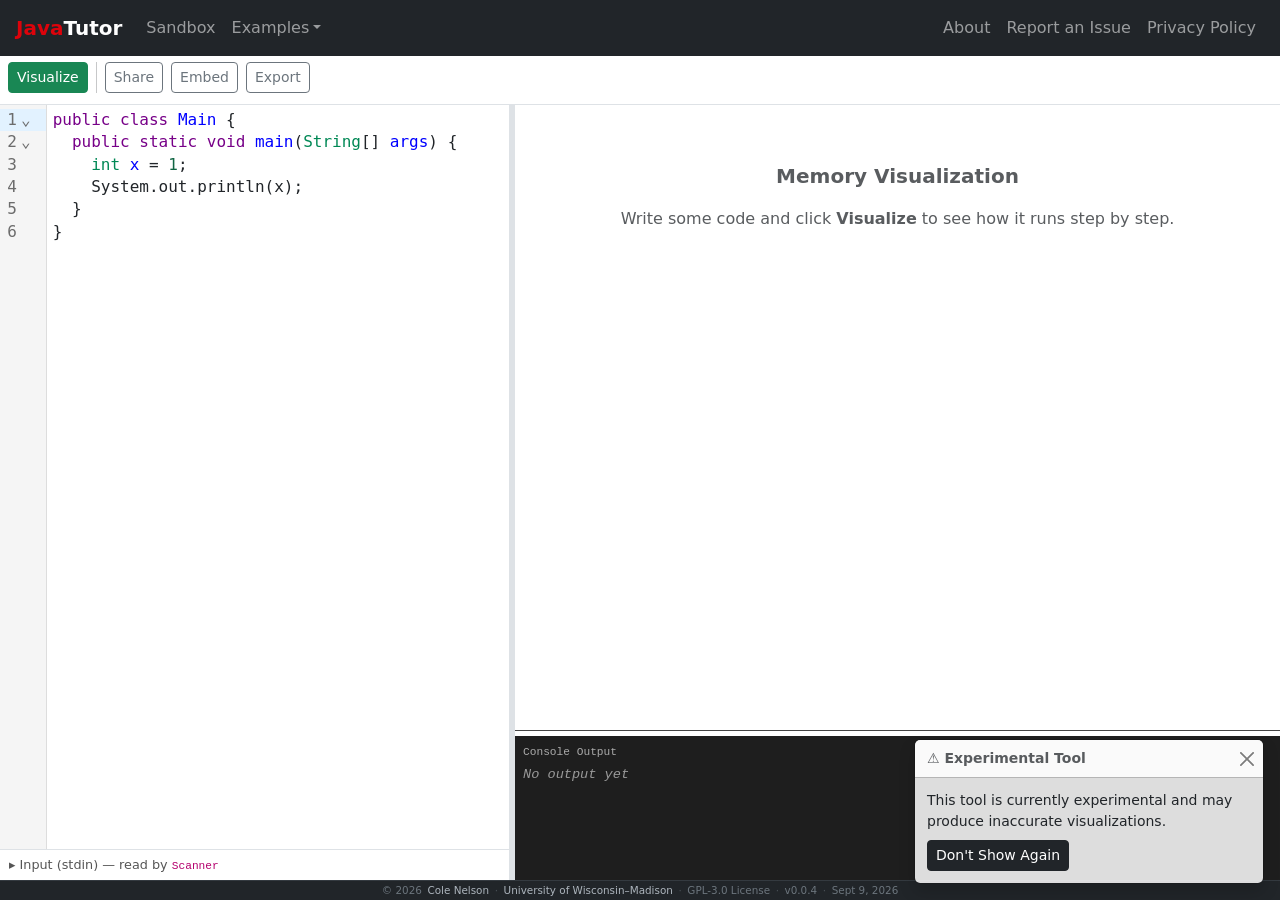
==== commit c4bb04c5: "updt" ====
--- a/index.html
+++ b/index.html
@@ -33,8 +33,8 @@
       "browserRequirements": "Requires a modern web browser with JavaScript enabled"
     }
     </script>
-    <script type="module" crossorigin src="/assets/index-D-d5N5WR.js"></script>
-    <link rel="stylesheet" crossorigin href="/assets/index-CvFCB6JJ.css">
+    <script type="module" crossorigin src="./assets/index-BC63E1bS.js"></script>
+    <link rel="stylesheet" crossorigin href="./assets/index-CvFCB6JJ.css">
   </head>
   <body>
     <div id="root"></div>
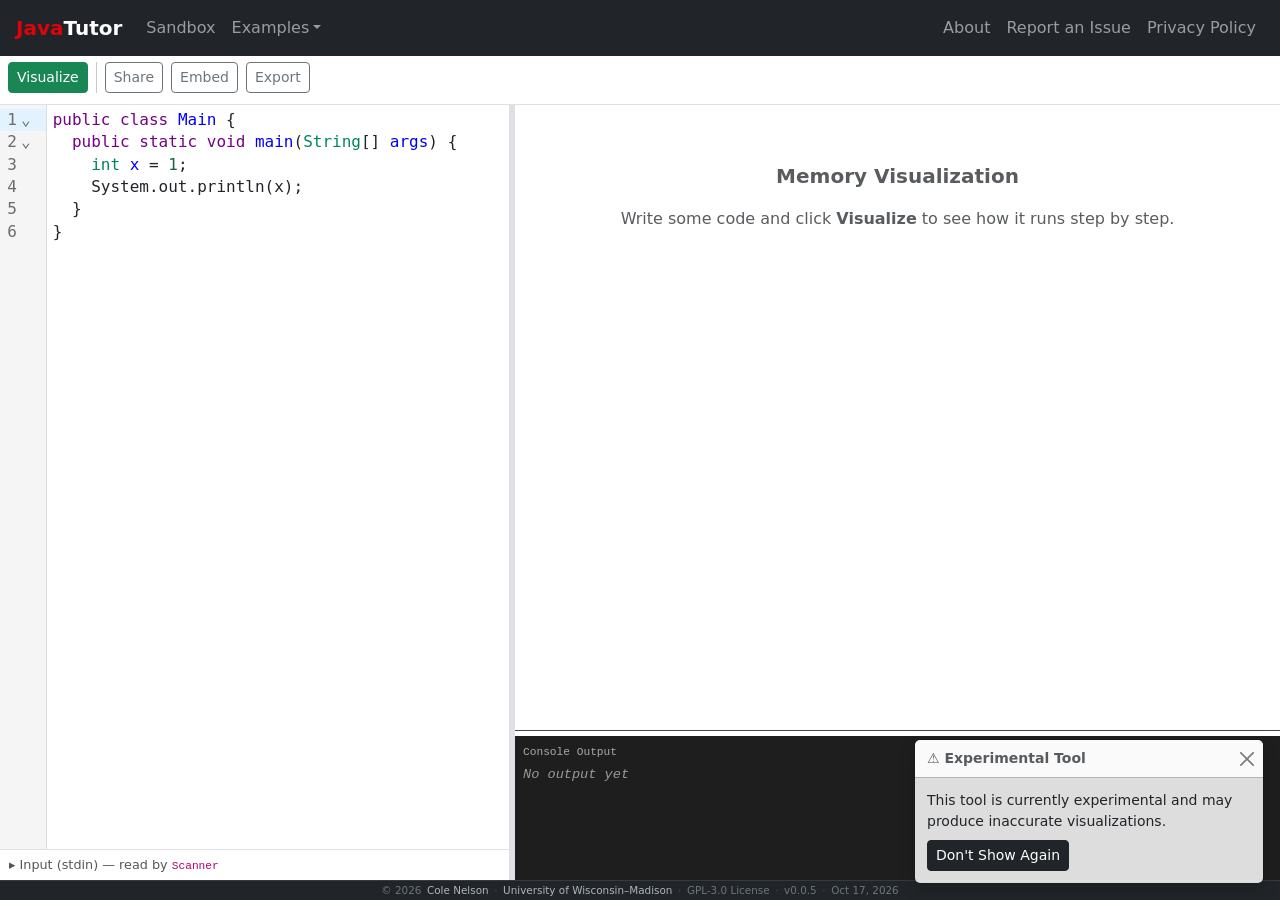
==== commit de423c3b: "v0.0.5" ====
--- a/index.html
+++ b/index.html
@@ -33,8 +33,8 @@
       "browserRequirements": "Requires a modern web browser with JavaScript enabled"
     }
     </script>
-    <script type="module" crossorigin src="./assets/index-BC63E1bS.js"></script>
-    <link rel="stylesheet" crossorigin href="./assets/index-CvFCB6JJ.css">
+    <script type="module" crossorigin src="./assets/index-Cbe-NCW7.js"></script>
+    <link rel="stylesheet" crossorigin href="./assets/index-Cpc_soNm.css">
   </head>
   <body>
     <div id="root"></div>
--- a/assets/index-Cpc_soNm.css
+++ b/assets/index-Cpc_soNm.css
@@ -0,0 +1 @@
+@charset "UTF-8";:root,[data-bs-theme=light]{--bs-blue:#0d6efd;--bs-indigo:#6610f2;--bs-purple:#6f42c1;--bs-pink:#d63384;--bs-red:#dc3545;--bs-orange:#fd7e14;--bs-yellow:#ffc107;--bs-green:#198754;--bs-teal:#20c997;--bs-cyan:#0dcaf0;--bs-black:#000;--bs-white:#fff;--bs-gray:#6c757d;--bs-gray-dark:#343a40;--bs-gray-100:#f8f9fa;--bs-gray-200:#e9ecef;--bs-gray-300:#dee2e6;--bs-gray-400:#ced4da;--bs-gray-500:#adb5bd;--bs-gray-600:#6c757d;--bs-gray-700:#495057;--bs-gray-800:#343a40;--bs-gray-900:#212529;--bs-primary:#0d6efd;--bs-secondary:#6c757d;--bs-success:#198754;--bs-info:#0dcaf0;--bs-warning:#ffc107;--bs-danger:#dc3545;--bs-light:#f8f9fa;--bs-dark:#212529;--bs-primary-rgb:13,110,253;--bs-secondary-rgb:108,117,125;--bs-success-rgb:25,135,84;--bs-info-rgb:13,202,240;--bs-warning-rgb:255,193,7;--bs-danger-rgb:220,53,69;--bs-light-rgb:248,249,250;--bs-dark-rgb:33,37,41;--bs-primary-text-emphasis:#052c65;--bs-secondary-text-emphasis:#2b2f32;--bs-success-text-emphasis:#0a3622;--bs-info-text-emphasis:#055160;--bs-warning-text-emphasis:#664d03;--bs-danger-text-emphasis:#58151c;--bs-light-text-emphasis:#495057;--bs-dark-text-emphasis:#495057;--bs-primary-bg-subtle:#cfe2ff;--bs-secondary-bg-subtle:#e2e3e5;--bs-success-bg-subtle:#d1e7dd;--bs-info-bg-subtle:#cff4fc;--bs-warning-bg-subtle:#fff3cd;--bs-danger-bg-subtle:#f8d7da;--bs-light-bg-subtle:#fcfcfd;--bs-dark-bg-subtle:#ced4da;--bs-primary-border-subtle:#9ec5fe;--bs-secondary-border-subtle:#c4c8cb;--bs-success-border-subtle:#a3cfbb;--bs-info-border-subtle:#9eeaf9;--bs-warning-border-subtle:#ffe69c;--bs-danger-border-subtle:#f1aeb5;--bs-light-border-subtle:#e9ecef;--bs-dark-border-subtle:#adb5bd;--bs-white-rgb:255,255,255;--bs-black-rgb:0,0,0;--bs-font-sans-serif:system-ui,-apple-system,"Segoe UI",Roboto,"Helvetica Neue","Noto Sans","Liberation Sans",Arial,sans-serif,"Apple Color Emoji","Segoe UI Emoji","Segoe UI Symbol","Noto Color Emoji";--bs-font-monospace:SFMono-Regular,Menlo,Monaco,Consolas,"Liberation Mono","Courier New",monospace;--bs-gradient:linear-gradient(180deg, rgba(255, 255, 255, .15), rgba(255, 255, 255, 0));--bs-body-font-family:var(--bs-font-sans-serif);--bs-body-font-size:1rem;--bs-body-font-weight:400;--bs-body-line-height:1.5;--bs-body-color:#212529;--bs-body-color-rgb:33,37,41;--bs-body-bg:#fff;--bs-body-bg-rgb:255,255,255;--bs-emphasis-color:#000;--bs-emphasis-color-rgb:0,0,0;--bs-secondary-color:rgba(33, 37, 41, .75);--bs-secondary-color-rgb:33,37,41;--bs-secondary-bg:#e9ecef;--bs-secondary-bg-rgb:233,236,239;--bs-tertiary-color:rgba(33, 37, 41, .5);--bs-tertiary-color-rgb:33,37,41;--bs-tertiary-bg:#f8f9fa;--bs-tertiary-bg-rgb:248,249,250;--bs-heading-color:inherit;--bs-link-color:#0d6efd;--bs-link-color-rgb:13,110,253;--bs-link-decoration:underline;--bs-link-hover-color:#0a58ca;--bs-link-hover-color-rgb:10,88,202;--bs-code-color:#d63384;--bs-highlight-color:#212529;--bs-highlight-bg:#fff3cd;--bs-border-width:1px;--bs-border-style:solid;--bs-border-color:#dee2e6;--bs-border-color-translucent:rgba(0, 0, 0, .175);--bs-border-radius:.375rem;--bs-border-radius-sm:.25rem;--bs-border-radius-lg:.5rem;--bs-border-radius-xl:1rem;--bs-border-radius-xxl:2rem;--bs-border-radius-2xl:var(--bs-border-radius-xxl);--bs-border-radius-pill:50rem;--bs-box-shadow:0 .5rem 1rem rgba(0, 0, 0, .15);--bs-box-shadow-sm:0 .125rem .25rem rgba(0, 0, 0, .075);--bs-box-shadow-lg:0 1rem 3rem rgba(0, 0, 0, .175);--bs-box-shadow-inset:inset 0 1px 2px rgba(0, 0, 0, .075);--bs-focus-ring-width:.25rem;--bs-focus-ring-opacity:.25;--bs-focus-ring-color:rgba(13, 110, 253, .25);--bs-form-valid-color:#198754;--bs-form-valid-border-color:#198754;--bs-form-invalid-color:#dc3545;--bs-form-invalid-border-color:#dc3545}[data-bs-theme=dark]{color-scheme:dark;--bs-body-color:#dee2e6;--bs-body-color-rgb:222,226,230;--bs-body-bg:#212529;--bs-body-bg-rgb:33,37,41;--bs-emphasis-color:#fff;--bs-emphasis-color-rgb:255,255,255;--bs-secondary-color:rgba(222, 226, 230, .75);--bs-secondary-color-rgb:222,226,230;--bs-secondary-bg:#343a40;--bs-secondary-bg-rgb:52,58,64;--bs-tertiary-color:rgba(222, 226, 230, .5);--bs-tertiary-color-rgb:222,226,230;--bs-tertiary-bg:#2b3035;--bs-tertiary-bg-rgb:43,48,53;--bs-primary-text-emphasis:#6ea8fe;--bs-secondary-text-emphasis:#a7acb1;--bs-success-text-emphasis:#75b798;--bs-info-text-emphasis:#6edff6;--bs-warning-text-emphasis:#ffda6a;--bs-danger-text-emphasis:#ea868f;--bs-light-text-emphasis:#f8f9fa;--bs-dark-text-emphasis:#dee2e6;--bs-primary-bg-subtle:#031633;--bs-secondary-bg-subtle:#161719;--bs-success-bg-subtle:#051b11;--bs-info-bg-subtle:#032830;--bs-warning-bg-subtle:#332701;--bs-danger-bg-subtle:#2c0b0e;--bs-light-bg-subtle:#343a40;--bs-dark-bg-subtle:#1a1d20;--bs-primary-border-subtle:#084298;--bs-secondary-border-subtle:#41464b;--bs-success-border-subtle:#0f5132;--bs-info-border-subtle:#087990;--bs-warning-border-subtle:#997404;--bs-danger-border-subtle:#842029;--bs-light-border-subtle:#495057;--bs-dark-border-subtle:#343a40;--bs-heading-color:inherit;--bs-link-color:#6ea8fe;--bs-link-hover-color:#8bb9fe;--bs-link-color-rgb:110,168,254;--bs-link-hover-color-rgb:139,185,254;--bs-code-color:#e685b5;--bs-highlight-color:#dee2e6;--bs-highlight-bg:#664d03;--bs-border-color:#495057;--bs-border-color-translucent:rgba(255, 255, 255, .15);--bs-form-valid-color:#75b798;--bs-form-valid-border-color:#75b798;--bs-form-invalid-color:#ea868f;--bs-form-invalid-border-color:#ea868f}*,:after,:before{box-sizing:border-box}@media(prefers-reduced-motion:no-preference){:root{scroll-behavior:smooth}}body{margin:0;font-family:var(--bs-body-font-family);font-size:var(--bs-body-font-size);font-weight:var(--bs-body-font-weight);line-height:var(--bs-body-line-height);color:var(--bs-body-color);text-align:var(--bs-body-text-align);background-color:var(--bs-body-bg);-webkit-text-size-adjust:100%;-webkit-tap-highlight-color:transparent}hr{margin:1rem 0;color:inherit;border:0;border-top:var(--bs-border-width) solid;opacity:.25}.h1,.h2,.h3,.h4,.h5,.h6,h1,h2,h3,h4,h5,h6{margin-top:0;margin-bottom:.5rem;font-weight:500;line-height:1.2;color:var(--bs-heading-color)}.h1,h1{font-size:calc(1.375rem + 1.5vw)}@media(min-width:1200px){.h1,h1{font-size:2.5rem}}.h2,h2{font-size:calc(1.325rem + .9vw)}@media(min-width:1200px){.h2,h2{font-size:2rem}}.h3,h3{font-size:calc(1.3rem + .6vw)}@media(min-width:1200px){.h3,h3{font-size:1.75rem}}.h4,h4{font-size:calc(1.275rem + .3vw)}@media(min-width:1200px){.h4,h4{font-size:1.5rem}}.h5,h5{font-size:1.25rem}.h6,h6{font-size:1rem}p{margin-top:0;margin-bottom:1rem}abbr[title]{-webkit-text-decoration:underline dotted;text-decoration:underline dotted;cursor:help;-webkit-text-decoration-skip-ink:none;text-decoration-skip-ink:none}address{margin-bottom:1rem;font-style:normal;line-height:inherit}ol,ul{padding-left:2rem}dl,ol,ul{margin-top:0;margin-bottom:1rem}ol ol,ol ul,ul ol,ul ul{margin-bottom:0}dt{font-weight:700}dd{margin-bottom:.5rem;margin-left:0}blockquote{margin:0 0 1rem}b,strong{font-weight:bolder}.small,small{font-size:.875em}.mark,mark{padding:.1875em;color:var(--bs-highlight-color);background-color:var(--bs-highlight-bg)}sub,sup{position:relative;font-size:.75em;line-height:0;vertical-align:baseline}sub{bottom:-.25em}sup{top:-.5em}a{color:rgba(var(--bs-link-color-rgb),var(--bs-link-opacity,1));text-decoration:underline}a:hover{--bs-link-color-rgb:var(--bs-link-hover-color-rgb)}a:not([href]):not([class]),a:not([href]):not([class]):hover{color:inherit;text-decoration:none}code,kbd,pre,samp{font-family:var(--bs-font-monospace);font-size:1em}pre{display:block;margin-top:0;margin-bottom:1rem;overflow:auto;font-size:.875em}pre code{font-size:inherit;color:inherit;word-break:normal}code{font-size:.875em;color:var(--bs-code-color);word-wrap:break-word}a>code{color:inherit}kbd{padding:.1875rem .375rem;font-size:.875em;color:var(--bs-body-bg);background-color:var(--bs-body-color);border-radius:.25rem}kbd kbd{padding:0;font-size:1em}figure{margin:0 0 1rem}img,svg{vertical-align:middle}table{caption-side:bottom;border-collapse:collapse}caption{padding-top:.5rem;padding-bottom:.5rem;color:var(--bs-secondary-color);text-align:left}th{text-align:inherit;text-align:-webkit-match-parent}tbody,td,tfoot,th,thead,tr{border-color:inherit;border-style:solid;border-width:0}label{display:inline-block}button{border-radius:0}button:focus:not(:focus-visible){outline:0}button,input,optgroup,select,textarea{margin:0;font-family:inherit;font-size:inherit;line-height:inherit}button,select{text-transform:none}[role=button]{cursor:pointer}select{word-wrap:normal}select:disabled{opacity:1}[list]:not([type=date]):not([type=datetime-local]):not([type=month]):not([type=week]):not([type=time])::-webkit-calendar-picker-indicator{display:none!important}[type=button],[type=reset],[type=submit],button{-webkit-appearance:button}[type=button]:not(:disabled),[type=reset]:not(:disabled),[type=submit]:not(:disabled),button:not(:disabled){cursor:pointer}::-moz-focus-inner{padding:0;border-style:none}textarea{resize:vertical}fieldset{min-width:0;padding:0;margin:0;border:0}legend{float:left;width:100%;padding:0;margin-bottom:.5rem;line-height:inherit;font-size:calc(1.275rem + .3vw)}@media(min-width:1200px){legend{font-size:1.5rem}}legend+*{clear:left}::-webkit-datetime-edit-day-field,::-webkit-datetime-edit-fields-wrapper,::-webkit-datetime-edit-hour-field,::-webkit-datetime-edit-minute,::-webkit-datetime-edit-month-field,::-webkit-datetime-edit-text,::-webkit-datetime-edit-year-field{padding:0}::-webkit-inner-spin-button{height:auto}[type=search]{-webkit-appearance:textfield;outline-offset:-2px}[type=search]::-webkit-search-cancel-button{cursor:pointer;filter:grayscale(1)}::-webkit-search-decoration{-webkit-appearance:none}::-webkit-color-swatch-wrapper{padding:0}::-webkit-file-upload-button{font:inherit;-webkit-appearance:button}::file-selector-button{font:inherit;-webkit-appearance:button}output{display:inline-block}iframe{border:0}summary{display:list-item;cursor:pointer}progress{vertical-align:baseline}[hidden]{display:none!important}.lead{font-size:1.25rem;font-weight:300}.display-1{font-weight:300;line-height:1.2;font-size:calc(1.625rem + 4.5vw)}@media(min-width:1200px){.display-1{font-size:5rem}}.display-2{font-weight:300;line-height:1.2;font-size:calc(1.575rem + 3.9vw)}@media(min-width:1200px){.display-2{font-size:4.5rem}}.display-3{font-weight:300;line-height:1.2;font-size:calc(1.525rem + 3.3vw)}@media(min-width:1200px){.display-3{font-size:4rem}}.display-4{font-weight:300;line-height:1.2;font-size:calc(1.475rem + 2.7vw)}@media(min-width:1200px){.display-4{font-size:3.5rem}}.display-5{font-weight:300;line-height:1.2;font-size:calc(1.425rem + 2.1vw)}@media(min-width:1200px){.display-5{font-size:3rem}}.display-6{font-weight:300;line-height:1.2;font-size:calc(1.375rem + 1.5vw)}@media(min-width:1200px){.display-6{font-size:2.5rem}}.list-unstyled,.list-inline{padding-left:0;list-style:none}.list-inline-item{display:inline-block}.list-inline-item:not(:last-child){margin-right:.5rem}.initialism{font-size:.875em;text-transform:uppercase}.blockquote{margin-bottom:1rem;font-size:1.25rem}.blockquote>:last-child{margin-bottom:0}.blockquote-footer{margin-top:-1rem;margin-bottom:1rem;font-size:.875em;color:#6c757d}.blockquote-footer:before{content:"— "}.img-fluid{max-width:100%;height:auto}.img-thumbnail{padding:.25rem;background-color:var(--bs-body-bg);border:var(--bs-border-width) solid var(--bs-border-color);border-radius:var(--bs-border-radius);max-width:100%;height:auto}.figure{display:inline-block}.figure-img{margin-bottom:.5rem;line-height:1}.figure-caption{font-size:.875em;color:var(--bs-secondary-color)}.container,.container-fluid,.container-lg,.container-md,.container-sm,.container-xl,.container-xxl{--bs-gutter-x:1.5rem;--bs-gutter-y:0;width:100%;padding-right:calc(var(--bs-gutter-x) * .5);padding-left:calc(var(--bs-gutter-x) * .5);margin-right:auto;margin-left:auto}@media(min-width:576px){.container,.container-sm{max-width:540px}}@media(min-width:768px){.container,.container-md,.container-sm{max-width:720px}}@media(min-width:992px){.container,.container-lg,.container-md,.container-sm{max-width:960px}}@media(min-width:1200px){.container,.container-lg,.container-md,.container-sm,.container-xl{max-width:1140px}}@media(min-width:1400px){.container,.container-lg,.container-md,.container-sm,.container-xl,.container-xxl{max-width:1320px}}:root{--bs-breakpoint-xs:0;--bs-breakpoint-sm:576px;--bs-breakpoint-md:768px;--bs-breakpoint-lg:992px;--bs-breakpoint-xl:1200px;--bs-breakpoint-xxl:1400px}.row{--bs-gutter-x:1.5rem;--bs-gutter-y:0;display:flex;flex-wrap:wrap;margin-top:calc(-1 * var(--bs-gutter-y));margin-right:calc(-.5 * var(--bs-gutter-x));margin-left:calc(-.5 * var(--bs-gutter-x))}.row>*{flex-shrink:0;width:100%;max-width:100%;padding-right:calc(var(--bs-gutter-x) * .5);padding-left:calc(var(--bs-gutter-x) * .5);margin-top:var(--bs-gutter-y)}.col{flex:1 0 0}.row-cols-auto>*{flex:0 0 auto;width:auto}.row-cols-1>*{flex:0 0 auto;width:100%}.row-cols-2>*{flex:0 0 auto;width:50%}.row-cols-3>*{flex:0 0 auto;width:33.33333333%}.row-cols-4>*{flex:0 0 auto;width:25%}.row-cols-5>*{flex:0 0 auto;width:20%}.row-cols-6>*{flex:0 0 auto;width:16.66666667%}.col-auto{flex:0 0 auto;width:auto}.col-1{flex:0 0 auto;width:8.33333333%}.col-2{flex:0 0 auto;width:16.66666667%}.col-3{flex:0 0 auto;width:25%}.col-4{flex:0 0 auto;width:33.33333333%}.col-5{flex:0 0 auto;width:41.66666667%}.col-6{flex:0 0 auto;width:50%}.col-7{flex:0 0 auto;width:58.33333333%}.col-8{flex:0 0 auto;width:66.66666667%}.col-9{flex:0 0 auto;width:75%}.col-10{flex:0 0 auto;width:83.33333333%}.col-11{flex:0 0 auto;width:91.66666667%}.col-12{flex:0 0 auto;width:100%}.offset-1{margin-left:8.33333333%}.offset-2{margin-left:16.66666667%}.offset-3{margin-left:25%}.offset-4{margin-left:33.33333333%}.offset-5{margin-left:41.66666667%}.offset-6{margin-left:50%}.offset-7{margin-left:58.33333333%}.offset-8{margin-left:66.66666667%}.offset-9{margin-left:75%}.offset-10{margin-left:83.33333333%}.offset-11{margin-left:91.66666667%}.g-0,.gx-0{--bs-gutter-x:0}.g-0,.gy-0{--bs-gutter-y:0}.g-1,.gx-1{--bs-gutter-x:.25rem}.g-1,.gy-1{--bs-gutter-y:.25rem}.g-2,.gx-2{--bs-gutter-x:.5rem}.g-2,.gy-2{--bs-gutter-y:.5rem}.g-3,.gx-3{--bs-gutter-x:1rem}.g-3,.gy-3{--bs-gutter-y:1rem}.g-4,.gx-4{--bs-gutter-x:1.5rem}.g-4,.gy-4{--bs-gutter-y:1.5rem}.g-5,.gx-5{--bs-gutter-x:3rem}.g-5,.gy-5{--bs-gutter-y:3rem}@media(min-width:576px){.col-sm{flex:1 0 0}.row-cols-sm-auto>*{flex:0 0 auto;width:auto}.row-cols-sm-1>*{flex:0 0 auto;width:100%}.row-cols-sm-2>*{flex:0 0 auto;width:50%}.row-cols-sm-3>*{flex:0 0 auto;width:33.33333333%}.row-cols-sm-4>*{flex:0 0 auto;width:25%}.row-cols-sm-5>*{flex:0 0 auto;width:20%}.row-cols-sm-6>*{flex:0 0 auto;width:16.66666667%}.col-sm-auto{flex:0 0 auto;width:auto}.col-sm-1{flex:0 0 auto;width:8.33333333%}.col-sm-2{flex:0 0 auto;width:16.66666667%}.col-sm-3{flex:0 0 auto;width:25%}.col-sm-4{flex:0 0 auto;width:33.33333333%}.col-sm-5{flex:0 0 auto;width:41.66666667%}.col-sm-6{flex:0 0 auto;width:50%}.col-sm-7{flex:0 0 auto;width:58.33333333%}.col-sm-8{flex:0 0 auto;width:66.66666667%}.col-sm-9{flex:0 0 auto;width:75%}.col-sm-10{flex:0 0 auto;width:83.33333333%}.col-sm-11{flex:0 0 auto;width:91.66666667%}.col-sm-12{flex:0 0 auto;width:100%}.offset-sm-0{margin-left:0}.offset-sm-1{margin-left:8.33333333%}.offset-sm-2{margin-left:16.66666667%}.offset-sm-3{margin-left:25%}.offset-sm-4{margin-left:33.33333333%}.offset-sm-5{margin-left:41.66666667%}.offset-sm-6{margin-left:50%}.offset-sm-7{margin-left:58.33333333%}.offset-sm-8{margin-left:66.66666667%}.offset-sm-9{margin-left:75%}.offset-sm-10{margin-left:83.33333333%}.offset-sm-11{margin-left:91.66666667%}.g-sm-0,.gx-sm-0{--bs-gutter-x:0}.g-sm-0,.gy-sm-0{--bs-gutter-y:0}.g-sm-1,.gx-sm-1{--bs-gutter-x:.25rem}.g-sm-1,.gy-sm-1{--bs-gutter-y:.25rem}.g-sm-2,.gx-sm-2{--bs-gutter-x:.5rem}.g-sm-2,.gy-sm-2{--bs-gutter-y:.5rem}.g-sm-3,.gx-sm-3{--bs-gutter-x:1rem}.g-sm-3,.gy-sm-3{--bs-gutter-y:1rem}.g-sm-4,.gx-sm-4{--bs-gutter-x:1.5rem}.g-sm-4,.gy-sm-4{--bs-gutter-y:1.5rem}.g-sm-5,.gx-sm-5{--bs-gutter-x:3rem}.g-sm-5,.gy-sm-5{--bs-gutter-y:3rem}}@media(min-width:768px){.col-md{flex:1 0 0}.row-cols-md-auto>*{flex:0 0 auto;width:auto}.row-cols-md-1>*{flex:0 0 auto;width:100%}.row-cols-md-2>*{flex:0 0 auto;width:50%}.row-cols-md-3>*{flex:0 0 auto;width:33.33333333%}.row-cols-md-4>*{flex:0 0 auto;width:25%}.row-cols-md-5>*{flex:0 0 auto;width:20%}.row-cols-md-6>*{flex:0 0 auto;width:16.66666667%}.col-md-auto{flex:0 0 auto;width:auto}.col-md-1{flex:0 0 auto;width:8.33333333%}.col-md-2{flex:0 0 auto;width:16.66666667%}.col-md-3{flex:0 0 auto;width:25%}.col-md-4{flex:0 0 auto;width:33.33333333%}.col-md-5{flex:0 0 auto;width:41.66666667%}.col-md-6{flex:0 0 auto;width:50%}.col-md-7{flex:0 0 auto;width:58.33333333%}.col-md-8{flex:0 0 auto;width:66.66666667%}.col-md-9{flex:0 0 auto;width:75%}.col-md-10{flex:0 0 auto;width:83.33333333%}.col-md-11{flex:0 0 auto;width:91.66666667%}.col-md-12{flex:0 0 auto;width:100%}.offset-md-0{margin-left:0}.offset-md-1{margin-left:8.33333333%}.offset-md-2{margin-left:16.66666667%}.offset-md-3{margin-left:25%}.offset-md-4{margin-left:33.33333333%}.offset-md-5{margin-left:41.66666667%}.offset-md-6{margin-left:50%}.offset-md-7{margin-left:58.33333333%}.offset-md-8{margin-left:66.66666667%}.offset-md-9{margin-left:75%}.offset-md-10{margin-left:83.33333333%}.offset-md-11{margin-left:91.66666667%}.g-md-0,.gx-md-0{--bs-gutter-x:0}.g-md-0,.gy-md-0{--bs-gutter-y:0}.g-md-1,.gx-md-1{--bs-gutter-x:.25rem}.g-md-1,.gy-md-1{--bs-gutter-y:.25rem}.g-md-2,.gx-md-2{--bs-gutter-x:.5rem}.g-md-2,.gy-md-2{--bs-gutter-y:.5rem}.g-md-3,.gx-md-3{--bs-gutter-x:1rem}.g-md-3,.gy-md-3{--bs-gutter-y:1rem}.g-md-4,.gx-md-4{--bs-gutter-x:1.5rem}.g-md-4,.gy-md-4{--bs-gutter-y:1.5rem}.g-md-5,.gx-md-5{--bs-gutter-x:3rem}.g-md-5,.gy-md-5{--bs-gutter-y:3rem}}@media(min-width:992px){.col-lg{flex:1 0 0}.row-cols-lg-auto>*{flex:0 0 auto;width:auto}.row-cols-lg-1>*{flex:0 0 auto;width:100%}.row-cols-lg-2>*{flex:0 0 auto;width:50%}.row-cols-lg-3>*{flex:0 0 auto;width:33.33333333%}.row-cols-lg-4>*{flex:0 0 auto;width:25%}.row-cols-lg-5>*{flex:0 0 auto;width:20%}.row-cols-lg-6>*{flex:0 0 auto;width:16.66666667%}.col-lg-auto{flex:0 0 auto;width:auto}.col-lg-1{flex:0 0 auto;width:8.33333333%}.col-lg-2{flex:0 0 auto;width:16.66666667%}.col-lg-3{flex:0 0 auto;width:25%}.col-lg-4{flex:0 0 auto;width:33.33333333%}.col-lg-5{flex:0 0 auto;width:41.66666667%}.col-lg-6{flex:0 0 auto;width:50%}.col-lg-7{flex:0 0 auto;width:58.33333333%}.col-lg-8{flex:0 0 auto;width:66.66666667%}.col-lg-9{flex:0 0 auto;width:75%}.col-lg-10{flex:0 0 auto;width:83.33333333%}.col-lg-11{flex:0 0 auto;width:91.66666667%}.col-lg-12{flex:0 0 auto;width:100%}.offset-lg-0{margin-left:0}.offset-lg-1{margin-left:8.33333333%}.offset-lg-2{margin-left:16.66666667%}.offset-lg-3{margin-left:25%}.offset-lg-4{margin-left:33.33333333%}.offset-lg-5{margin-left:41.66666667%}.offset-lg-6{margin-left:50%}.offset-lg-7{margin-left:58.33333333%}.offset-lg-8{margin-left:66.66666667%}.offset-lg-9{margin-left:75%}.offset-lg-10{margin-left:83.33333333%}.offset-lg-11{margin-left:91.66666667%}.g-lg-0,.gx-lg-0{--bs-gutter-x:0}.g-lg-0,.gy-lg-0{--bs-gutter-y:0}.g-lg-1,.gx-lg-1{--bs-gutter-x:.25rem}.g-lg-1,.gy-lg-1{--bs-gutter-y:.25rem}.g-lg-2,.gx-lg-2{--bs-gutter-x:.5rem}.g-lg-2,.gy-lg-2{--bs-gutter-y:.5rem}.g-lg-3,.gx-lg-3{--bs-gutter-x:1rem}.g-lg-3,.gy-lg-3{--bs-gutter-y:1rem}.g-lg-4,.gx-lg-4{--bs-gutter-x:1.5rem}.g-lg-4,.gy-lg-4{--bs-gutter-y:1.5rem}.g-lg-5,.gx-lg-5{--bs-gutter-x:3rem}.g-lg-5,.gy-lg-5{--bs-gutter-y:3rem}}@media(min-width:1200px){.col-xl{flex:1 0 0}.row-cols-xl-auto>*{flex:0 0 auto;width:auto}.row-cols-xl-1>*{flex:0 0 auto;width:100%}.row-cols-xl-2>*{flex:0 0 auto;width:50%}.row-cols-xl-3>*{flex:0 0 auto;width:33.33333333%}.row-cols-xl-4>*{flex:0 0 auto;width:25%}.row-cols-xl-5>*{flex:0 0 auto;width:20%}.row-cols-xl-6>*{flex:0 0 auto;width:16.66666667%}.col-xl-auto{flex:0 0 auto;width:auto}.col-xl-1{flex:0 0 auto;width:8.33333333%}.col-xl-2{flex:0 0 auto;width:16.66666667%}.col-xl-3{flex:0 0 auto;width:25%}.col-xl-4{flex:0 0 auto;width:33.33333333%}.col-xl-5{flex:0 0 auto;width:41.66666667%}.col-xl-6{flex:0 0 auto;width:50%}.col-xl-7{flex:0 0 auto;width:58.33333333%}.col-xl-8{flex:0 0 auto;width:66.66666667%}.col-xl-9{flex:0 0 auto;width:75%}.col-xl-10{flex:0 0 auto;width:83.33333333%}.col-xl-11{flex:0 0 auto;width:91.66666667%}.col-xl-12{flex:0 0 auto;width:100%}.offset-xl-0{margin-left:0}.offset-xl-1{margin-left:8.33333333%}.offset-xl-2{margin-left:16.66666667%}.offset-xl-3{margin-left:25%}.offset-xl-4{margin-left:33.33333333%}.offset-xl-5{margin-left:41.66666667%}.offset-xl-6{margin-left:50%}.offset-xl-7{margin-left:58.33333333%}.offset-xl-8{margin-left:66.66666667%}.offset-xl-9{margin-left:75%}.offset-xl-10{margin-left:83.33333333%}.offset-xl-11{margin-left:91.66666667%}.g-xl-0,.gx-xl-0{--bs-gutter-x:0}.g-xl-0,.gy-xl-0{--bs-gutter-y:0}.g-xl-1,.gx-xl-1{--bs-gutter-x:.25rem}.g-xl-1,.gy-xl-1{--bs-gutter-y:.25rem}.g-xl-2,.gx-xl-2{--bs-gutter-x:.5rem}.g-xl-2,.gy-xl-2{--bs-gutter-y:.5rem}.g-xl-3,.gx-xl-3{--bs-gutter-x:1rem}.g-xl-3,.gy-xl-3{--bs-gutter-y:1rem}.g-xl-4,.gx-xl-4{--bs-gutter-x:1.5rem}.g-xl-4,.gy-xl-4{--bs-gutter-y:1.5rem}.g-xl-5,.gx-xl-5{--bs-gutter-x:3rem}.g-xl-5,.gy-xl-5{--bs-gutter-y:3rem}}@media(min-width:1400px){.col-xxl{flex:1 0 0}.row-cols-xxl-auto>*{flex:0 0 auto;width:auto}.row-cols-xxl-1>*{flex:0 0 auto;width:100%}.row-cols-xxl-2>*{flex:0 0 auto;width:50%}.row-cols-xxl-3>*{flex:0 0 auto;width:33.33333333%}.row-cols-xxl-4>*{flex:0 0 auto;width:25%}.row-cols-xxl-5>*{flex:0 0 auto;width:20%}.row-cols-xxl-6>*{flex:0 0 auto;width:16.66666667%}.col-xxl-auto{flex:0 0 auto;width:auto}.col-xxl-1{flex:0 0 auto;width:8.33333333%}.col-xxl-2{flex:0 0 auto;width:16.66666667%}.col-xxl-3{flex:0 0 auto;width:25%}.col-xxl-4{flex:0 0 auto;width:33.33333333%}.col-xxl-5{flex:0 0 auto;width:41.66666667%}.col-xxl-6{flex:0 0 auto;width:50%}.col-xxl-7{flex:0 0 auto;width:58.33333333%}.col-xxl-8{flex:0 0 auto;width:66.66666667%}.col-xxl-9{flex:0 0 auto;width:75%}.col-xxl-10{flex:0 0 auto;width:83.33333333%}.col-xxl-11{flex:0 0 auto;width:91.66666667%}.col-xxl-12{flex:0 0 auto;width:100%}.offset-xxl-0{margin-left:0}.offset-xxl-1{margin-left:8.33333333%}.offset-xxl-2{margin-left:16.66666667%}.offset-xxl-3{margin-left:25%}.offset-xxl-4{margin-left:33.33333333%}.offset-xxl-5{margin-left:41.66666667%}.offset-xxl-6{margin-left:50%}.offset-xxl-7{margin-left:58.33333333%}.offset-xxl-8{margin-left:66.66666667%}.offset-xxl-9{margin-left:75%}.offset-xxl-10{margin-left:83.33333333%}.offset-xxl-11{margin-left:91.66666667%}.g-xxl-0,.gx-xxl-0{--bs-gutter-x:0}.g-xxl-0,.gy-xxl-0{--bs-gutter-y:0}.g-xxl-1,.gx-xxl-1{--bs-gutter-x:.25rem}.g-xxl-1,.gy-xxl-1{--bs-gutter-y:.25rem}.g-xxl-2,.gx-xxl-2{--bs-gutter-x:.5rem}.g-xxl-2,.gy-xxl-2{--bs-gutter-y:.5rem}.g-xxl-3,.gx-xxl-3{--bs-gutter-x:1rem}.g-xxl-3,.gy-xxl-3{--bs-gutter-y:1rem}.g-xxl-4,.gx-xxl-4{--bs-gutter-x:1.5rem}.g-xxl-4,.gy-xxl-4{--bs-gutter-y:1.5rem}.g-xxl-5,.gx-xxl-5{--bs-gutter-x:3rem}.g-xxl-5,.gy-xxl-5{--bs-gutter-y:3rem}}.table{--bs-table-color-type:initial;--bs-table-bg-type:initial;--bs-table-color-state:initial;--bs-table-bg-state:initial;--bs-table-color:var(--bs-emphasis-color);--bs-table-bg:var(--bs-body-bg);--bs-table-border-color:var(--bs-border-color);--bs-table-accent-bg:transparent;--bs-table-striped-color:var(--bs-emphasis-color);--bs-table-striped-bg:rgba(var(--bs-emphasis-color-rgb), .05);--bs-table-active-color:var(--bs-emphasis-color);--bs-table-active-bg:rgba(var(--bs-emphasis-color-rgb), .1);--bs-table-hover-color:var(--bs-emphasis-color);--bs-table-hover-bg:rgba(var(--bs-emphasis-color-rgb), .075);width:100%;margin-bottom:1rem;vertical-align:top;border-color:var(--bs-table-border-color)}.table>:not(caption)>*>*{padding:.5rem;color:var(--bs-table-color-state,var(--bs-table-color-type,var(--bs-table-color)));background-color:var(--bs-table-bg);border-bottom-width:var(--bs-border-width);box-shadow:inset 0 0 0 9999px var(--bs-table-bg-state,var(--bs-table-bg-type,var(--bs-table-accent-bg)))}.table>tbody{vertical-align:inherit}.table>thead{vertical-align:bottom}.table-group-divider{border-top:calc(var(--bs-border-width) * 2) solid currentcolor}.caption-top{caption-side:top}.table-sm>:not(caption)>*>*{padding:.25rem}.table-bordered>:not(caption)>*{border-width:var(--bs-border-width) 0}.table-bordered>:not(caption)>*>*{border-width:0 var(--bs-border-width)}.table-borderless>:not(caption)>*>*{border-bottom-width:0}.table-borderless>:not(:first-child){border-top-width:0}.table-striped>tbody>tr:nth-of-type(odd)>*{--bs-table-color-type:var(--bs-table-striped-color);--bs-table-bg-type:var(--bs-table-striped-bg)}.table-striped-columns>:not(caption)>tr>:nth-child(2n){--bs-table-color-type:var(--bs-table-striped-color);--bs-table-bg-type:var(--bs-table-striped-bg)}.table-active{--bs-table-color-state:var(--bs-table-active-color);--bs-table-bg-state:var(--bs-table-active-bg)}.table-hover>tbody>tr:hover>*{--bs-table-color-state:var(--bs-table-hover-color);--bs-table-bg-state:var(--bs-table-hover-bg)}.table-primary{--bs-table-color:#000;--bs-table-bg:#cfe2ff;--bs-table-border-color:#a6b5cc;--bs-table-striped-bg:#c5d7f2;--bs-table-striped-color:#000;--bs-table-active-bg:#bacbe6;--bs-table-active-color:#000;--bs-table-hover-bg:#bfd1ec;--bs-table-hover-color:#000;color:var(--bs-table-color);border-color:var(--bs-table-border-color)}.table-secondary{--bs-table-color:#000;--bs-table-bg:#e2e3e5;--bs-table-border-color:#b5b6b7;--bs-table-striped-bg:#d7d8da;--bs-table-striped-color:#000;--bs-table-active-bg:#cbccce;--bs-table-active-color:#000;--bs-table-hover-bg:#d1d2d4;--bs-table-hover-color:#000;color:var(--bs-table-color);border-color:var(--bs-table-border-color)}.table-success{--bs-table-color:#000;--bs-table-bg:#d1e7dd;--bs-table-border-color:#a7b9b1;--bs-table-striped-bg:#c7dbd2;--bs-table-striped-color:#000;--bs-table-active-bg:#bcd0c7;--bs-table-active-color:#000;--bs-table-hover-bg:#c1d6cc;--bs-table-hover-color:#000;color:var(--bs-table-color);border-color:var(--bs-table-border-color)}.table-info{--bs-table-color:#000;--bs-table-bg:#cff4fc;--bs-table-border-color:#a6c3ca;--bs-table-striped-bg:#c5e8ef;--bs-table-striped-color:#000;--bs-table-active-bg:#badce3;--bs-table-active-color:#000;--bs-table-hover-bg:#bfe2e9;--bs-table-hover-color:#000;color:var(--bs-table-color);border-color:var(--bs-table-border-color)}.table-warning{--bs-table-color:#000;--bs-table-bg:#fff3cd;--bs-table-border-color:#ccc2a4;--bs-table-striped-bg:#f2e7c3;--bs-table-striped-color:#000;--bs-table-active-bg:#e6dbb9;--bs-table-active-color:#000;--bs-table-hover-bg:#ece1be;--bs-table-hover-color:#000;color:var(--bs-table-color);border-color:var(--bs-table-border-color)}.table-danger{--bs-table-color:#000;--bs-table-bg:#f8d7da;--bs-table-border-color:#c6acae;--bs-table-striped-bg:#eccccf;--bs-table-striped-color:#000;--bs-table-active-bg:#dfc2c4;--bs-table-active-color:#000;--bs-table-hover-bg:#e5c7ca;--bs-table-hover-color:#000;color:var(--bs-table-color);border-color:var(--bs-table-border-color)}.table-light{--bs-table-color:#000;--bs-table-bg:#f8f9fa;--bs-table-border-color:#c6c7c8;--bs-table-striped-bg:#ecedee;--bs-table-striped-color:#000;--bs-table-active-bg:#dfe0e1;--bs-table-active-color:#000;--bs-table-hover-bg:#e5e6e7;--bs-table-hover-color:#000;color:var(--bs-table-color);border-color:var(--bs-table-border-color)}.table-dark{--bs-table-color:#fff;--bs-table-bg:#212529;--bs-table-border-color:#4d5154;--bs-table-striped-bg:#2c3034;--bs-table-striped-color:#fff;--bs-table-active-bg:#373b3e;--bs-table-active-color:#fff;--bs-table-hover-bg:#323539;--bs-table-hover-color:#fff;color:var(--bs-table-color);border-color:var(--bs-table-border-color)}.table-responsive{overflow-x:auto;-webkit-overflow-scrolling:touch}@media(max-width:575.98px){.table-responsive-sm{overflow-x:auto;-webkit-overflow-scrolling:touch}}@media(max-width:767.98px){.table-responsive-md{overflow-x:auto;-webkit-overflow-scrolling:touch}}@media(max-width:991.98px){.table-responsive-lg{overflow-x:auto;-webkit-overflow-scrolling:touch}}@media(max-width:1199.98px){.table-responsive-xl{overflow-x:auto;-webkit-overflow-scrolling:touch}}@media(max-width:1399.98px){.table-responsive-xxl{overflow-x:auto;-webkit-overflow-scrolling:touch}}.form-label{margin-bottom:.5rem}.col-form-label{padding-top:calc(.375rem + var(--bs-border-width));padding-bottom:calc(.375rem + var(--bs-border-width));margin-bottom:0;font-size:inherit;line-height:1.5}.col-form-label-lg{padding-top:calc(.5rem + var(--bs-border-width));padding-bottom:calc(.5rem + var(--bs-border-width));font-size:1.25rem}.col-form-label-sm{padding-top:calc(.25rem + var(--bs-border-width));padding-bottom:calc(.25rem + var(--bs-border-width));font-size:.875rem}.form-text{margin-top:.25rem;font-size:.875em;color:var(--bs-secondary-color)}.form-control{display:block;width:100%;padding:.375rem .75rem;font-size:1rem;font-weight:400;line-height:1.5;color:var(--bs-body-color);-webkit-appearance:none;-moz-appearance:none;appearance:none;background-color:var(--bs-body-bg);background-clip:padding-box;border:var(--bs-border-width) solid var(--bs-border-color);border-radius:var(--bs-border-radius);transition:border-color .15s ease-in-out,box-shadow .15s ease-in-out}@media(prefers-reduced-motion:reduce){.form-control{transition:none}}.form-control[type=file]{overflow:hidden}.form-control[type=file]:not(:disabled):not([readonly]){cursor:pointer}.form-control:focus{color:var(--bs-body-color);background-color:var(--bs-body-bg);border-color:#86b7fe;outline:0;box-shadow:0 0 0 .25rem #0d6efd40}.form-control::-webkit-date-and-time-value{min-width:85px;height:1.5em;margin:0}.form-control::-webkit-datetime-edit{display:block;padding:0}.form-control::placeholder{color:var(--bs-secondary-color);opacity:1}.form-control:disabled{background-color:var(--bs-secondary-bg);opacity:1}.form-control::-webkit-file-upload-button{padding:.375rem .75rem;margin:-.375rem -.75rem;-webkit-margin-end:.75rem;margin-inline-end:.75rem;color:var(--bs-body-color);background-color:var(--bs-tertiary-bg);pointer-events:none;border-color:inherit;border-style:solid;border-width:0;border-inline-end-width:var(--bs-border-width);border-radius:0;-webkit-transition:color .15s ease-in-out,background-color .15s ease-in-out,border-color .15s ease-in-out,box-shadow .15s ease-in-out;transition:color .15s ease-in-out,background-color .15s ease-in-out,border-color .15s ease-in-out,box-shadow .15s ease-in-out}.form-control::file-selector-button{padding:.375rem .75rem;margin:-.375rem -.75rem;-webkit-margin-end:.75rem;margin-inline-end:.75rem;color:var(--bs-body-color);background-color:var(--bs-tertiary-bg);pointer-events:none;border-color:inherit;border-style:solid;border-width:0;border-inline-end-width:var(--bs-border-width);border-radius:0;transition:color .15s ease-in-out,background-color .15s ease-in-out,border-color .15s ease-in-out,box-shadow .15s ease-in-out}@media(prefers-reduced-motion:reduce){.form-control::-webkit-file-upload-button{-webkit-transition:none;transition:none}.form-control::file-selector-button{transition:none}}.form-control:hover:not(:disabled):not([readonly])::-webkit-file-upload-button{background-color:var(--bs-secondary-bg)}.form-control:hover:not(:disabled):not([readonly])::file-selector-button{background-color:var(--bs-secondary-bg)}.form-control-plaintext{display:block;width:100%;padding:.375rem 0;margin-bottom:0;line-height:1.5;color:var(--bs-body-color);background-color:transparent;border:solid transparent;border-width:var(--bs-border-width) 0}.form-control-plaintext:focus{outline:0}.form-control-plaintext.form-control-lg,.form-control-plaintext.form-control-sm{padding-right:0;padding-left:0}.form-control-sm{min-height:calc(1.5em + .5rem + calc(var(--bs-border-width) * 2));padding:.25rem .5rem;font-size:.875rem;border-radius:var(--bs-border-radius-sm)}.form-control-sm::-webkit-file-upload-button{padding:.25rem .5rem;margin:-.25rem -.5rem;-webkit-margin-end:.5rem;margin-inline-end:.5rem}.form-control-sm::file-selector-button{padding:.25rem .5rem;margin:-.25rem -.5rem;-webkit-margin-end:.5rem;margin-inline-end:.5rem}.form-control-lg{min-height:calc(1.5em + 1rem + calc(var(--bs-border-width) * 2));padding:.5rem 1rem;font-size:1.25rem;border-radius:var(--bs-border-radius-lg)}.form-control-lg::-webkit-file-upload-button{padding:.5rem 1rem;margin:-.5rem -1rem;-webkit-margin-end:1rem;margin-inline-end:1rem}.form-control-lg::file-selector-button{padding:.5rem 1rem;margin:-.5rem -1rem;-webkit-margin-end:1rem;margin-inline-end:1rem}textarea.form-control{min-height:calc(1.5em + .75rem + calc(var(--bs-border-width) * 2))}textarea.form-control-sm{min-height:calc(1.5em + .5rem + calc(var(--bs-border-width) * 2))}textarea.form-control-lg{min-height:calc(1.5em + 1rem + calc(var(--bs-border-width) * 2))}.form-control-color{width:3rem;height:calc(1.5em + .75rem + calc(var(--bs-border-width) * 2));padding:.375rem}.form-control-color:not(:disabled):not([readonly]){cursor:pointer}.form-control-color::-moz-color-swatch{border:0!important;border-radius:var(--bs-border-radius)}.form-control-color::-webkit-color-swatch{border:0!important;border-radius:var(--bs-border-radius)}.form-control-color.form-control-sm{height:calc(1.5em + .5rem + calc(var(--bs-border-width) * 2))}.form-control-color.form-control-lg{height:calc(1.5em + 1rem + calc(var(--bs-border-width) * 2))}.form-select{--bs-form-select-bg-img:url("data:image/svg+xml,%3csvg xmlns='http://www.w3.org/2000/svg' viewBox='0 0 16 16'%3e%3cpath fill='none' stroke='%23343a40' stroke-linecap='round' stroke-linejoin='round' stroke-width='2' d='m2 5 6 6 6-6'/%3e%3c/svg%3e");display:block;width:100%;padding:.375rem 2.25rem .375rem .75rem;font-size:1rem;font-weight:400;line-height:1.5;color:var(--bs-body-color);-webkit-appearance:none;-moz-appearance:none;appearance:none;background-color:var(--bs-body-bg);background-image:var(--bs-form-select-bg-img),var(--bs-form-select-bg-icon,none);background-repeat:no-repeat;background-position:right .75rem center;background-size:16px 12px;border:var(--bs-border-width) solid var(--bs-border-color);border-radius:var(--bs-border-radius);transition:border-color .15s ease-in-out,box-shadow .15s ease-in-out}@media(prefers-reduced-motion:reduce){.form-select{transition:none}}.form-select:focus{border-color:#86b7fe;outline:0;box-shadow:0 0 0 .25rem #0d6efd40}.form-select[multiple],.form-select[size]:not([size="1"]){padding-right:.75rem;background-image:none}.form-select:disabled{background-color:var(--bs-secondary-bg)}.form-select:-moz-focusring{color:transparent;text-shadow:0 0 0 var(--bs-body-color)}.form-select-sm{padding-top:.25rem;padding-bottom:.25rem;padding-left:.5rem;font-size:.875rem;border-radius:var(--bs-border-radius-sm)}.form-select-lg{padding-top:.5rem;padding-bottom:.5rem;padding-left:1rem;font-size:1.25rem;border-radius:var(--bs-border-radius-lg)}[data-bs-theme=dark] .form-select{--bs-form-select-bg-img:url("data:image/svg+xml,%3csvg xmlns='http://www.w3.org/2000/svg' viewBox='0 0 16 16'%3e%3cpath fill='none' stroke='%23dee2e6' stroke-linecap='round' stroke-linejoin='round' stroke-width='2' d='m2 5 6 6 6-6'/%3e%3c/svg%3e")}.form-check{display:block;min-height:1.5rem;padding-left:1.5em;margin-bottom:.125rem}.form-check .form-check-input{float:left;margin-left:-1.5em}.form-check-reverse{padding-right:1.5em;padding-left:0;text-align:right}.form-check-reverse .form-check-input{float:right;margin-right:-1.5em;margin-left:0}.form-check-input{--bs-form-check-bg:var(--bs-body-bg);flex-shrink:0;width:1em;height:1em;margin-top:.25em;vertical-align:top;-webkit-appearance:none;-moz-appearance:none;appearance:none;background-color:var(--bs-form-check-bg);background-image:var(--bs-form-check-bg-image);background-repeat:no-repeat;background-position:center;background-size:contain;border:var(--bs-border-width) solid var(--bs-border-color);-webkit-print-color-adjust:exact;color-adjust:exact;print-color-adjust:exact}.form-check-input[type=checkbox]{border-radius:.25em}.form-check-input[type=radio]{border-radius:50%}.form-check-input:active{filter:brightness(90%)}.form-check-input:focus{border-color:#86b7fe;outline:0;box-shadow:0 0 0 .25rem #0d6efd40}.form-check-input:checked{background-color:#0d6efd;border-color:#0d6efd}.form-check-input:checked[type=checkbox]{--bs-form-check-bg-image:url("data:image/svg+xml,%3csvg xmlns='http://www.w3.org/2000/svg' viewBox='0 0 20 20'%3e%3cpath fill='none' stroke='%23fff' stroke-linecap='round' stroke-linejoin='round' stroke-width='3' d='m6 10 3 3 6-6'/%3e%3c/svg%3e")}.form-check-input:checked[type=radio]{--bs-form-check-bg-image:url("data:image/svg+xml,%3csvg xmlns='http://www.w3.org/2000/svg' viewBox='-4 -4 8 8'%3e%3ccircle r='2' fill='%23fff'/%3e%3c/svg%3e")}.form-check-input[type=checkbox]:indeterminate{background-color:#0d6efd;border-color:#0d6efd;--bs-form-check-bg-image:url("data:image/svg+xml,%3csvg xmlns='http://www.w3.org/2000/svg' viewBox='0 0 20 20'%3e%3cpath fill='none' stroke='%23fff' stroke-linecap='round' stroke-linejoin='round' stroke-width='3' d='M6 10h8'/%3e%3c/svg%3e")}.form-check-input:disabled{pointer-events:none;filter:none;opacity:.5}.form-check-input:disabled~.form-check-label,.form-check-input[disabled]~.form-check-label{cursor:default;opacity:.5}.form-switch{padding-left:2.5em}.form-switch .form-check-input{--bs-form-switch-bg:url("data:image/svg+xml,%3csvg xmlns='http://www.w3.org/2000/svg' viewBox='-4 -4 8 8'%3e%3ccircle r='3' fill='rgba%280, 0, 0, 0.25%29'/%3e%3c/svg%3e");width:2em;margin-left:-2.5em;background-image:var(--bs-form-switch-bg);background-position:left center;border-radius:2em;transition:background-position .15s ease-in-out}@media(prefers-reduced-motion:reduce){.form-switch .form-check-input{transition:none}}.form-switch .form-check-input:focus{--bs-form-switch-bg:url("data:image/svg+xml,%3csvg xmlns='http://www.w3.org/2000/svg' viewBox='-4 -4 8 8'%3e%3ccircle r='3' fill='%2386b7fe'/%3e%3c/svg%3e")}.form-switch .form-check-input:checked{background-position:right center;--bs-form-switch-bg:url("data:image/svg+xml,%3csvg xmlns='http://www.w3.org/2000/svg' viewBox='-4 -4 8 8'%3e%3ccircle r='3' fill='%23fff'/%3e%3c/svg%3e")}.form-switch.form-check-reverse{padding-right:2.5em;padding-left:0}.form-switch.form-check-reverse .form-check-input{margin-right:-2.5em;margin-left:0}.form-check-inline{display:inline-block;margin-right:1rem}.btn-check{position:absolute;clip:rect(0,0,0,0);pointer-events:none}.btn-check:disabled+.btn,.btn-check[disabled]+.btn{pointer-events:none;filter:none;opacity:.65}[data-bs-theme=dark] .form-switch .form-check-input:not(:checked):not(:focus){--bs-form-switch-bg:url("data:image/svg+xml,%3csvg xmlns='http://www.w3.org/2000/svg' viewBox='-4 -4 8 8'%3e%3ccircle r='3' fill='rgba%28255, 255, 255, 0.25%29'/%3e%3c/svg%3e")}.form-range{width:100%;height:1.5rem;padding:0;-webkit-appearance:none;-moz-appearance:none;appearance:none;background-color:transparent}.form-range:focus{outline:0}.form-range:focus::-webkit-slider-thumb{box-shadow:0 0 0 1px #fff,0 0 0 .25rem #0d6efd40}.form-range:focus::-moz-range-thumb{box-shadow:0 0 0 1px #fff,0 0 0 .25rem #0d6efd40}.form-range::-moz-focus-outer{border:0}.form-range::-webkit-slider-thumb{width:1rem;height:1rem;margin-top:-.25rem;-webkit-appearance:none;appearance:none;background-color:#0d6efd;border:0;border-radius:1rem;-webkit-transition:background-color .15s ease-in-out,border-color .15s ease-in-out,box-shadow .15s ease-in-out;transition:background-color .15s ease-in-out,border-color .15s ease-in-out,box-shadow .15s ease-in-out}@media(prefers-reduced-motion:reduce){.form-range::-webkit-slider-thumb{-webkit-transition:none;transition:none}}.form-range::-webkit-slider-thumb:active{background-color:#b6d4fe}.form-range::-webkit-slider-runnable-track{width:100%;height:.5rem;color:transparent;cursor:pointer;background-color:var(--bs-secondary-bg);border-color:transparent;border-radius:1rem}.form-range::-moz-range-thumb{width:1rem;height:1rem;-moz-appearance:none;appearance:none;background-color:#0d6efd;border:0;border-radius:1rem;-moz-transition:background-color .15s ease-in-out,border-color .15s ease-in-out,box-shadow .15s ease-in-out;transition:background-color .15s ease-in-out,border-color .15s ease-in-out,box-shadow .15s ease-in-out}@media(prefers-reduced-motion:reduce){.form-range::-moz-range-thumb{-moz-transition:none;transition:none}}.form-range::-moz-range-thumb:active{background-color:#b6d4fe}.form-range::-moz-range-track{width:100%;height:.5rem;color:transparent;cursor:pointer;background-color:var(--bs-secondary-bg);border-color:transparent;border-radius:1rem}.form-range:disabled{pointer-events:none}.form-range:disabled::-webkit-slider-thumb{background-color:var(--bs-secondary-color)}.form-range:disabled::-moz-range-thumb{background-color:var(--bs-secondary-color)}.form-floating{position:relative}.form-floating>.form-control,.form-floating>.form-control-plaintext,.form-floating>.form-select{height:calc(3.5rem + calc(var(--bs-border-width) * 2));min-height:calc(3.5rem + calc(var(--bs-border-width) * 2));line-height:1.25}.form-floating>label{position:absolute;top:0;left:0;z-index:2;max-width:100%;height:100%;padding:1rem .75rem;overflow:hidden;color:rgba(var(--bs-body-color-rgb),.65);text-align:start;text-overflow:ellipsis;white-space:nowrap;pointer-events:none;border:var(--bs-border-width) solid transparent;transform-origin:0 0;transition:opacity .1s ease-in-out,transform .1s ease-in-out}@media(prefers-reduced-motion:reduce){.form-floating>label{transition:none}}.form-floating>.form-control,.form-floating>.form-control-plaintext{padding:1rem .75rem}.form-floating>.form-control-plaintext::placeholder,.form-floating>.form-control::placeholder{color:transparent}.form-floating>.form-control-plaintext:focus,.form-floating>.form-control-plaintext:not(:placeholder-shown),.form-floating>.form-control:focus,.form-floating>.form-control:not(:placeholder-shown){padding-top:1.625rem;padding-bottom:.625rem}.form-floating>.form-control-plaintext:-webkit-autofill,.form-floating>.form-control:-webkit-autofill{padding-top:1.625rem;padding-bottom:.625rem}.form-floating>.form-select{padding-top:1.625rem;padding-bottom:.625rem;padding-left:.75rem}.form-floating>.form-control-plaintext~label,.form-floating>.form-control:focus~label,.form-floating>.form-control:not(:placeholder-shown)~label,.form-floating>.form-select~label{transform:scale(.85) translateY(-.5rem) translate(.15rem)}.form-floating>.form-control:-webkit-autofill~label{transform:scale(.85) translateY(-.5rem) translate(.15rem)}.form-floating>textarea:focus~label:after,.form-floating>textarea:not(:placeholder-shown)~label:after{position:absolute;inset:1rem .375rem;z-index:-1;height:1.5em;content:"";background-color:var(--bs-body-bg);border-radius:var(--bs-border-radius)}.form-floating>textarea:disabled~label:after{background-color:var(--bs-secondary-bg)}.form-floating>.form-control-plaintext~label{border-width:var(--bs-border-width) 0}.form-floating>.form-control:disabled~label,.form-floating>:disabled~label{color:#6c757d}.input-group{position:relative;display:flex;flex-wrap:wrap;align-items:stretch;width:100%}.input-group>.form-control,.input-group>.form-floating,.input-group>.form-select{position:relative;flex:1 1 auto;width:1%;min-width:0}.input-group>.form-control:focus,.input-group>.form-floating:focus-within,.input-group>.form-select:focus{z-index:5}.input-group .btn{position:relative;z-index:2}.input-group .btn:focus{z-index:5}.input-group-text{display:flex;align-items:center;padding:.375rem .75rem;font-size:1rem;font-weight:400;line-height:1.5;color:var(--bs-body-color);text-align:center;white-space:nowrap;background-color:var(--bs-tertiary-bg);border:var(--bs-border-width) solid var(--bs-border-color);border-radius:var(--bs-border-radius)}.input-group-lg>.btn,.input-group-lg>.form-control,.input-group-lg>.form-select,.input-group-lg>.input-group-text{padding:.5rem 1rem;font-size:1.25rem;border-radius:var(--bs-border-radius-lg)}.input-group-sm>.btn,.input-group-sm>.form-control,.input-group-sm>.form-select,.input-group-sm>.input-group-text{padding:.25rem .5rem;font-size:.875rem;border-radius:var(--bs-border-radius-sm)}.input-group-lg>.form-select,.input-group-sm>.form-select{padding-right:3rem}.input-group:not(.has-validation)>.dropdown-toggle:nth-last-child(n+3),.input-group:not(.has-validation)>.form-floating:not(:last-child)>.form-control,.input-group:not(.has-validation)>.form-floating:not(:last-child)>.form-select,.input-group:not(.has-validation)>:not(:last-child):not(.dropdown-toggle):not(.dropdown-menu):not(.form-floating){border-top-right-radius:0;border-bottom-right-radius:0}.input-group.has-validation>.dropdown-toggle:nth-last-child(n+4),.input-group.has-validation>.form-floating:nth-last-child(n+3)>.form-control,.input-group.has-validation>.form-floating:nth-last-child(n+3)>.form-select,.input-group.has-validation>:nth-last-child(n+3):not(.dropdown-toggle):not(.dropdown-menu):not(.form-floating){border-top-right-radius:0;border-bottom-right-radius:0}.input-group>:not(:first-child):not(.dropdown-menu):not(.valid-tooltip):not(.valid-feedback):not(.invalid-tooltip):not(.invalid-feedback){margin-left:calc(-1 * var(--bs-border-width));border-top-left-radius:0;border-bottom-left-radius:0}.input-group>.form-floating:not(:first-child)>.form-control,.input-group>.form-floating:not(:first-child)>.form-select{border-top-left-radius:0;border-bottom-left-radius:0}.valid-feedback{display:none;width:100%;margin-top:.25rem;font-size:.875em;color:var(--bs-form-valid-color)}.valid-tooltip{position:absolute;top:100%;z-index:5;display:none;max-width:100%;padding:.25rem .5rem;margin-top:.1rem;font-size:.875rem;color:#fff;background-color:var(--bs-success);border-radius:var(--bs-border-radius)}.is-valid~.valid-feedback,.is-valid~.valid-tooltip,.was-validated :valid~.valid-feedback,.was-validated :valid~.valid-tooltip{display:block}.form-control.is-valid,.was-validated .form-control:valid{border-color:var(--bs-form-valid-border-color);padding-right:calc(1.5em + .75rem);background-image:url("data:image/svg+xml,%3csvg xmlns='http://www.w3.org/2000/svg' viewBox='0 0 8 8'%3e%3cpath fill='%23198754' d='M2.3 6.73.6 4.53c-.4-1.04.46-1.4 1.1-.8l1.1 1.4 3.4-3.8c.6-.63 1.6-.27 1.2.7l-4 4.6c-.43.5-.8.4-1.1.1'/%3e%3c/svg%3e");background-repeat:no-repeat;background-position:right calc(.375em + .1875rem) center;background-size:calc(.75em + .375rem) calc(.75em + .375rem)}.form-control.is-valid:focus,.was-validated .form-control:valid:focus{border-color:var(--bs-form-valid-border-color);box-shadow:0 0 0 .25rem rgba(var(--bs-success-rgb),.25)}.was-validated textarea.form-control:valid,textarea.form-control.is-valid{padding-right:calc(1.5em + .75rem);background-position:top calc(.375em + .1875rem) right calc(.375em + .1875rem)}.form-select.is-valid,.was-validated .form-select:valid{border-color:var(--bs-form-valid-border-color)}.form-select.is-valid:not([multiple]):not([size]),.form-select.is-valid:not([multiple])[size="1"],.was-validated .form-select:valid:not([multiple]):not([size]),.was-validated .form-select:valid:not([multiple])[size="1"]{--bs-form-select-bg-icon:url("data:image/svg+xml,%3csvg xmlns='http://www.w3.org/2000/svg' viewBox='0 0 8 8'%3e%3cpath fill='%23198754' d='M2.3 6.73.6 4.53c-.4-1.04.46-1.4 1.1-.8l1.1 1.4 3.4-3.8c.6-.63 1.6-.27 1.2.7l-4 4.6c-.43.5-.8.4-1.1.1'/%3e%3c/svg%3e");padding-right:4.125rem;background-position:right .75rem center,center right 2.25rem;background-size:16px 12px,calc(.75em + .375rem) calc(.75em + .375rem)}.form-select.is-valid:focus,.was-validated .form-select:valid:focus{border-color:var(--bs-form-valid-border-color);box-shadow:0 0 0 .25rem rgba(var(--bs-success-rgb),.25)}.form-control-color.is-valid,.was-validated .form-control-color:valid{width:calc(3.75rem + 1.5em)}.form-check-input.is-valid,.was-validated .form-check-input:valid{border-color:var(--bs-form-valid-border-color)}.form-check-input.is-valid:checked,.was-validated .form-check-input:valid:checked{background-color:var(--bs-form-valid-color)}.form-check-input.is-valid:focus,.was-validated .form-check-input:valid:focus{box-shadow:0 0 0 .25rem rgba(var(--bs-success-rgb),.25)}.form-check-input.is-valid~.form-check-label,.was-validated .form-check-input:valid~.form-check-label{color:var(--bs-form-valid-color)}.form-check-inline .form-check-input~.valid-feedback{margin-left:.5em}.input-group>.form-control:not(:focus).is-valid,.input-group>.form-floating:not(:focus-within).is-valid,.input-group>.form-select:not(:focus).is-valid,.was-validated .input-group>.form-control:not(:focus):valid,.was-validated .input-group>.form-floating:not(:focus-within):valid,.was-validated .input-group>.form-select:not(:focus):valid{z-index:3}.invalid-feedback{display:none;width:100%;margin-top:.25rem;font-size:.875em;color:var(--bs-form-invalid-color)}.invalid-tooltip{position:absolute;top:100%;z-index:5;display:none;max-width:100%;padding:.25rem .5rem;margin-top:.1rem;font-size:.875rem;color:#fff;background-color:var(--bs-danger);border-radius:var(--bs-border-radius)}.is-invalid~.invalid-feedback,.is-invalid~.invalid-tooltip,.was-validated :invalid~.invalid-feedback,.was-validated :invalid~.invalid-tooltip{display:block}.form-control.is-invalid,.was-validated .form-control:invalid{border-color:var(--bs-form-invalid-border-color);padding-right:calc(1.5em + .75rem);background-image:url("data:image/svg+xml,%3csvg xmlns='http://www.w3.org/2000/svg' viewBox='0 0 12 12' width='12' height='12' fill='none' stroke='%23dc3545'%3e%3ccircle cx='6' cy='6' r='4.5'/%3e%3cpath stroke-linejoin='round' d='M5.8 3.6h.4L6 6.5z'/%3e%3ccircle cx='6' cy='8.2' r='.6' fill='%23dc3545' stroke='none'/%3e%3c/svg%3e");background-repeat:no-repeat;background-position:right calc(.375em + .1875rem) center;background-size:calc(.75em + .375rem) calc(.75em + .375rem)}.form-control.is-invalid:focus,.was-validated .form-control:invalid:focus{border-color:var(--bs-form-invalid-border-color);box-shadow:0 0 0 .25rem rgba(var(--bs-danger-rgb),.25)}.was-validated textarea.form-control:invalid,textarea.form-control.is-invalid{padding-right:calc(1.5em + .75rem);background-position:top calc(.375em + .1875rem) right calc(.375em + .1875rem)}.form-select.is-invalid,.was-validated .form-select:invalid{border-color:var(--bs-form-invalid-border-color)}.form-select.is-invalid:not([multiple]):not([size]),.form-select.is-invalid:not([multiple])[size="1"],.was-validated .form-select:invalid:not([multiple]):not([size]),.was-validated .form-select:invalid:not([multiple])[size="1"]{--bs-form-select-bg-icon:url("data:image/svg+xml,%3csvg xmlns='http://www.w3.org/2000/svg' viewBox='0 0 12 12' width='12' height='12' fill='none' stroke='%23dc3545'%3e%3ccircle cx='6' cy='6' r='4.5'/%3e%3cpath stroke-linejoin='round' d='M5.8 3.6h.4L6 6.5z'/%3e%3ccircle cx='6' cy='8.2' r='.6' fill='%23dc3545' stroke='none'/%3e%3c/svg%3e");padding-right:4.125rem;background-position:right .75rem center,center right 2.25rem;background-size:16px 12px,calc(.75em + .375rem) calc(.75em + .375rem)}.form-select.is-invalid:focus,.was-validated .form-select:invalid:focus{border-color:var(--bs-form-invalid-border-color);box-shadow:0 0 0 .25rem rgba(var(--bs-danger-rgb),.25)}.form-control-color.is-invalid,.was-validated .form-control-color:invalid{width:calc(3.75rem + 1.5em)}.form-check-input.is-invalid,.was-validated .form-check-input:invalid{border-color:var(--bs-form-invalid-border-color)}.form-check-input.is-invalid:checked,.was-validated .form-check-input:invalid:checked{background-color:var(--bs-form-invalid-color)}.form-check-input.is-invalid:focus,.was-validated .form-check-input:invalid:focus{box-shadow:0 0 0 .25rem rgba(var(--bs-danger-rgb),.25)}.form-check-input.is-invalid~.form-check-label,.was-validated .form-check-input:invalid~.form-check-label{color:var(--bs-form-invalid-color)}.form-check-inline .form-check-input~.invalid-feedback{margin-left:.5em}.input-group>.form-control:not(:focus).is-invalid,.input-group>.form-floating:not(:focus-within).is-invalid,.input-group>.form-select:not(:focus).is-invalid,.was-validated .input-group>.form-control:not(:focus):invalid,.was-validated .input-group>.form-floating:not(:focus-within):invalid,.was-validated .input-group>.form-select:not(:focus):invalid{z-index:4}.btn{--bs-btn-padding-x:.75rem;--bs-btn-padding-y:.375rem;--bs-btn-font-family: ;--bs-btn-font-size:1rem;--bs-btn-font-weight:400;--bs-btn-line-height:1.5;--bs-btn-color:var(--bs-body-color);--bs-btn-bg:transparent;--bs-btn-border-width:var(--bs-border-width);--bs-btn-border-color:transparent;--bs-btn-border-radius:var(--bs-border-radius);--bs-btn-hover-border-color:transparent;--bs-btn-box-shadow:inset 0 1px 0 rgba(255, 255, 255, .15),0 1px 1px rgba(0, 0, 0, .075);--bs-btn-disabled-opacity:.65;--bs-btn-focus-box-shadow:0 0 0 .25rem rgba(var(--bs-btn-focus-shadow-rgb), .5);display:inline-block;padding:var(--bs-btn-padding-y) var(--bs-btn-padding-x);font-family:var(--bs-btn-font-family);font-size:var(--bs-btn-font-size);font-weight:var(--bs-btn-font-weight);line-height:var(--bs-btn-line-height);color:var(--bs-btn-color);text-align:center;text-decoration:none;vertical-align:middle;cursor:pointer;-webkit-user-select:none;-moz-user-select:none;user-select:none;border:var(--bs-btn-border-width) solid var(--bs-btn-border-color);border-radius:var(--bs-btn-border-radius);background-color:var(--bs-btn-bg);transition:color .15s ease-in-out,background-color .15s ease-in-out,border-color .15s ease-in-out,box-shadow .15s ease-in-out}@media(prefers-reduced-motion:reduce){.btn{transition:none}}.btn:hover{color:var(--bs-btn-hover-color);background-color:var(--bs-btn-hover-bg);border-color:var(--bs-btn-hover-border-color)}.btn-check+.btn:hover{color:var(--bs-btn-color);background-color:var(--bs-btn-bg);border-color:var(--bs-btn-border-color)}.btn:focus-visible{color:var(--bs-btn-hover-color);background-color:var(--bs-btn-hover-bg);border-color:var(--bs-btn-hover-border-color);outline:0;box-shadow:var(--bs-btn-focus-box-shadow)}.btn-check:focus-visible+.btn{border-color:var(--bs-btn-hover-border-color);outline:0;box-shadow:var(--bs-btn-focus-box-shadow)}.btn-check:checked+.btn,.btn.active,.btn.show,.btn:first-child:active,:not(.btn-check)+.btn:active{color:var(--bs-btn-active-color);background-color:var(--bs-btn-active-bg);border-color:var(--bs-btn-active-border-color)}.btn-check:checked+.btn:focus-visible,.btn.active:focus-visible,.btn.show:focus-visible,.btn:first-child:active:focus-visible,:not(.btn-check)+.btn:active:focus-visible{box-shadow:var(--bs-btn-focus-box-shadow)}.btn-check:checked:focus-visible+.btn{box-shadow:var(--bs-btn-focus-box-shadow)}.btn.disabled,.btn:disabled,fieldset:disabled .btn{color:var(--bs-btn-disabled-color);pointer-events:none;background-color:var(--bs-btn-disabled-bg);border-color:var(--bs-btn-disabled-border-color);opacity:var(--bs-btn-disabled-opacity)}.btn-primary{--bs-btn-color:#fff;--bs-btn-bg:#0d6efd;--bs-btn-border-color:#0d6efd;--bs-btn-hover-color:#fff;--bs-btn-hover-bg:#0b5ed7;--bs-btn-hover-border-color:#0a58ca;--bs-btn-focus-shadow-rgb:49,132,253;--bs-btn-active-color:#fff;--bs-btn-active-bg:#0a58ca;--bs-btn-active-border-color:#0a53be;--bs-btn-active-shadow:inset 0 3px 5px rgba(0, 0, 0, .125);--bs-btn-disabled-color:#fff;--bs-btn-disabled-bg:#0d6efd;--bs-btn-disabled-border-color:#0d6efd}.btn-secondary{--bs-btn-color:#fff;--bs-btn-bg:#6c757d;--bs-btn-border-color:#6c757d;--bs-btn-hover-color:#fff;--bs-btn-hover-bg:#5c636a;--bs-btn-hover-border-color:#565e64;--bs-btn-focus-shadow-rgb:130,138,145;--bs-btn-active-color:#fff;--bs-btn-active-bg:#565e64;--bs-btn-active-border-color:#51585e;--bs-btn-active-shadow:inset 0 3px 5px rgba(0, 0, 0, .125);--bs-btn-disabled-color:#fff;--bs-btn-disabled-bg:#6c757d;--bs-btn-disabled-border-color:#6c757d}.btn-success{--bs-btn-color:#fff;--bs-btn-bg:#198754;--bs-btn-border-color:#198754;--bs-btn-hover-color:#fff;--bs-btn-hover-bg:#157347;--bs-btn-hover-border-color:#146c43;--bs-btn-focus-shadow-rgb:60,153,110;--bs-btn-active-color:#fff;--bs-btn-active-bg:#146c43;--bs-btn-active-border-color:#13653f;--bs-btn-active-shadow:inset 0 3px 5px rgba(0, 0, 0, .125);--bs-btn-disabled-color:#fff;--bs-btn-disabled-bg:#198754;--bs-btn-disabled-border-color:#198754}.btn-info{--bs-btn-color:#000;--bs-btn-bg:#0dcaf0;--bs-btn-border-color:#0dcaf0;--bs-btn-hover-color:#000;--bs-btn-hover-bg:#31d2f2;--bs-btn-hover-border-color:#25cff2;--bs-btn-focus-shadow-rgb:11,172,204;--bs-btn-active-color:#000;--bs-btn-active-bg:#3dd5f3;--bs-btn-active-border-color:#25cff2;--bs-btn-active-shadow:inset 0 3px 5px rgba(0, 0, 0, .125);--bs-btn-disabled-color:#000;--bs-btn-disabled-bg:#0dcaf0;--bs-btn-disabled-border-color:#0dcaf0}.btn-warning{--bs-btn-color:#000;--bs-btn-bg:#ffc107;--bs-btn-border-color:#ffc107;--bs-btn-hover-color:#000;--bs-btn-hover-bg:#ffca2c;--bs-btn-hover-border-color:#ffc720;--bs-btn-focus-shadow-rgb:217,164,6;--bs-btn-active-color:#000;--bs-btn-active-bg:#ffcd39;--bs-btn-active-border-color:#ffc720;--bs-btn-active-shadow:inset 0 3px 5px rgba(0, 0, 0, .125);--bs-btn-disabled-color:#000;--bs-btn-disabled-bg:#ffc107;--bs-btn-disabled-border-color:#ffc107}.btn-danger{--bs-btn-color:#fff;--bs-btn-bg:#dc3545;--bs-btn-border-color:#dc3545;--bs-btn-hover-color:#fff;--bs-btn-hover-bg:#bb2d3b;--bs-btn-hover-border-color:#b02a37;--bs-btn-focus-shadow-rgb:225,83,97;--bs-btn-active-color:#fff;--bs-btn-active-bg:#b02a37;--bs-btn-active-border-color:#a52834;--bs-btn-active-shadow:inset 0 3px 5px rgba(0, 0, 0, .125);--bs-btn-disabled-color:#fff;--bs-btn-disabled-bg:#dc3545;--bs-btn-disabled-border-color:#dc3545}.btn-light{--bs-btn-color:#000;--bs-btn-bg:#f8f9fa;--bs-btn-border-color:#f8f9fa;--bs-btn-hover-color:#000;--bs-btn-hover-bg:#d3d4d5;--bs-btn-hover-border-color:#c6c7c8;--bs-btn-focus-shadow-rgb:211,212,213;--bs-btn-active-color:#000;--bs-btn-active-bg:#c6c7c8;--bs-btn-active-border-color:#babbbc;--bs-btn-active-shadow:inset 0 3px 5px rgba(0, 0, 0, .125);--bs-btn-disabled-color:#000;--bs-btn-disabled-bg:#f8f9fa;--bs-btn-disabled-border-color:#f8f9fa}.btn-dark{--bs-btn-color:#fff;--bs-btn-bg:#212529;--bs-btn-border-color:#212529;--bs-btn-hover-color:#fff;--bs-btn-hover-bg:#424649;--bs-btn-hover-border-color:#373b3e;--bs-btn-focus-shadow-rgb:66,70,73;--bs-btn-active-color:#fff;--bs-btn-active-bg:#4d5154;--bs-btn-active-border-color:#373b3e;--bs-btn-active-shadow:inset 0 3px 5px rgba(0, 0, 0, .125);--bs-btn-disabled-color:#fff;--bs-btn-disabled-bg:#212529;--bs-btn-disabled-border-color:#212529}.btn-outline-primary{--bs-btn-color:#0d6efd;--bs-btn-border-color:#0d6efd;--bs-btn-hover-color:#fff;--bs-btn-hover-bg:#0d6efd;--bs-btn-hover-border-color:#0d6efd;--bs-btn-focus-shadow-rgb:13,110,253;--bs-btn-active-color:#fff;--bs-btn-active-bg:#0d6efd;--bs-btn-active-border-color:#0d6efd;--bs-btn-active-shadow:inset 0 3px 5px rgba(0, 0, 0, .125);--bs-btn-disabled-color:#0d6efd;--bs-btn-disabled-bg:transparent;--bs-btn-disabled-border-color:#0d6efd;--bs-gradient:none}.btn-outline-secondary{--bs-btn-color:#6c757d;--bs-btn-border-color:#6c757d;--bs-btn-hover-color:#fff;--bs-btn-hover-bg:#6c757d;--bs-btn-hover-border-color:#6c757d;--bs-btn-focus-shadow-rgb:108,117,125;--bs-btn-active-color:#fff;--bs-btn-active-bg:#6c757d;--bs-btn-active-border-color:#6c757d;--bs-btn-active-shadow:inset 0 3px 5px rgba(0, 0, 0, .125);--bs-btn-disabled-color:#6c757d;--bs-btn-disabled-bg:transparent;--bs-btn-disabled-border-color:#6c757d;--bs-gradient:none}.btn-outline-success{--bs-btn-color:#198754;--bs-btn-border-color:#198754;--bs-btn-hover-color:#fff;--bs-btn-hover-bg:#198754;--bs-btn-hover-border-color:#198754;--bs-btn-focus-shadow-rgb:25,135,84;--bs-btn-active-color:#fff;--bs-btn-active-bg:#198754;--bs-btn-active-border-color:#198754;--bs-btn-active-shadow:inset 0 3px 5px rgba(0, 0, 0, .125);--bs-btn-disabled-color:#198754;--bs-btn-disabled-bg:transparent;--bs-btn-disabled-border-color:#198754;--bs-gradient:none}.btn-outline-info{--bs-btn-color:#0dcaf0;--bs-btn-border-color:#0dcaf0;--bs-btn-hover-color:#000;--bs-btn-hover-bg:#0dcaf0;--bs-btn-hover-border-color:#0dcaf0;--bs-btn-focus-shadow-rgb:13,202,240;--bs-btn-active-color:#000;--bs-btn-active-bg:#0dcaf0;--bs-btn-active-border-color:#0dcaf0;--bs-btn-active-shadow:inset 0 3px 5px rgba(0, 0, 0, .125);--bs-btn-disabled-color:#0dcaf0;--bs-btn-disabled-bg:transparent;--bs-btn-disabled-border-color:#0dcaf0;--bs-gradient:none}.btn-outline-warning{--bs-btn-color:#ffc107;--bs-btn-border-color:#ffc107;--bs-btn-hover-color:#000;--bs-btn-hover-bg:#ffc107;--bs-btn-hover-border-color:#ffc107;--bs-btn-focus-shadow-rgb:255,193,7;--bs-btn-active-color:#000;--bs-btn-active-bg:#ffc107;--bs-btn-active-border-color:#ffc107;--bs-btn-active-shadow:inset 0 3px 5px rgba(0, 0, 0, .125);--bs-btn-disabled-color:#ffc107;--bs-btn-disabled-bg:transparent;--bs-btn-disabled-border-color:#ffc107;--bs-gradient:none}.btn-outline-danger{--bs-btn-color:#dc3545;--bs-btn-border-color:#dc3545;--bs-btn-hover-color:#fff;--bs-btn-hover-bg:#dc3545;--bs-btn-hover-border-color:#dc3545;--bs-btn-focus-shadow-rgb:220,53,69;--bs-btn-active-color:#fff;--bs-btn-active-bg:#dc3545;--bs-btn-active-border-color:#dc3545;--bs-btn-active-shadow:inset 0 3px 5px rgba(0, 0, 0, .125);--bs-btn-disabled-color:#dc3545;--bs-btn-disabled-bg:transparent;--bs-btn-disabled-border-color:#dc3545;--bs-gradient:none}.btn-outline-light{--bs-btn-color:#f8f9fa;--bs-btn-border-color:#f8f9fa;--bs-btn-hover-color:#000;--bs-btn-hover-bg:#f8f9fa;--bs-btn-hover-border-color:#f8f9fa;--bs-btn-focus-shadow-rgb:248,249,250;--bs-btn-active-color:#000;--bs-btn-active-bg:#f8f9fa;--bs-btn-active-border-color:#f8f9fa;--bs-btn-active-shadow:inset 0 3px 5px rgba(0, 0, 0, .125);--bs-btn-disabled-color:#f8f9fa;--bs-btn-disabled-bg:transparent;--bs-btn-disabled-border-color:#f8f9fa;--bs-gradient:none}.btn-outline-dark{--bs-btn-color:#212529;--bs-btn-border-color:#212529;--bs-btn-hover-color:#fff;--bs-btn-hover-bg:#212529;--bs-btn-hover-border-color:#212529;--bs-btn-focus-shadow-rgb:33,37,41;--bs-btn-active-color:#fff;--bs-btn-active-bg:#212529;--bs-btn-active-border-color:#212529;--bs-btn-active-shadow:inset 0 3px 5px rgba(0, 0, 0, .125);--bs-btn-disabled-color:#212529;--bs-btn-disabled-bg:transparent;--bs-btn-disabled-border-color:#212529;--bs-gradient:none}.btn-link{--bs-btn-font-weight:400;--bs-btn-color:var(--bs-link-color);--bs-btn-bg:transparent;--bs-btn-border-color:transparent;--bs-btn-hover-color:var(--bs-link-hover-color);--bs-btn-hover-border-color:transparent;--bs-btn-active-color:var(--bs-link-hover-color);--bs-btn-active-border-color:transparent;--bs-btn-disabled-color:#6c757d;--bs-btn-disabled-border-color:transparent;--bs-btn-box-shadow:0 0 0 #000;--bs-btn-focus-shadow-rgb:49,132,253;text-decoration:underline}.btn-link:focus-visible{color:var(--bs-btn-color)}.btn-link:hover{color:var(--bs-btn-hover-color)}.btn-group-lg>.btn,.btn-lg{--bs-btn-padding-y:.5rem;--bs-btn-padding-x:1rem;--bs-btn-font-size:1.25rem;--bs-btn-border-radius:var(--bs-border-radius-lg)}.btn-group-sm>.btn,.btn-sm{--bs-btn-padding-y:.25rem;--bs-btn-padding-x:.5rem;--bs-btn-font-size:.875rem;--bs-btn-border-radius:var(--bs-border-radius-sm)}.fade{transition:opacity .15s linear}@media(prefers-reduced-motion:reduce){.fade{transition:none}}.fade:not(.show){opacity:0}.collapse:not(.show){display:none}.collapsing{height:0;overflow:hidden;transition:height .35s ease}@media(prefers-reduced-motion:reduce){.collapsing{transition:none}}.collapsing.collapse-horizontal{width:0;height:auto;transition:width .35s ease}@media(prefers-reduced-motion:reduce){.collapsing.collapse-horizontal{transition:none}}.dropdown,.dropdown-center,.dropend,.dropstart,.dropup,.dropup-center{position:relative}.dropdown-toggle{white-space:nowrap}.dropdown-toggle:after{display:inline-block;margin-left:.255em;vertical-align:.255em;content:"";border-top:.3em solid;border-right:.3em solid transparent;border-bottom:0;border-left:.3em solid transparent}.dropdown-toggle:empty:after{margin-left:0}.dropdown-menu{--bs-dropdown-zindex:1000;--bs-dropdown-min-width:10rem;--bs-dropdown-padding-x:0;--bs-dropdown-padding-y:.5rem;--bs-dropdown-spacer:.125rem;--bs-dropdown-font-size:1rem;--bs-dropdown-color:var(--bs-body-color);--bs-dropdown-bg:var(--bs-body-bg);--bs-dropdown-border-color:var(--bs-border-color-translucent);--bs-dropdown-border-radius:var(--bs-border-radius);--bs-dropdown-border-width:var(--bs-border-width);--bs-dropdown-inner-border-radius:calc(var(--bs-border-radius) - var(--bs-border-width));--bs-dropdown-divider-bg:var(--bs-border-color-translucent);--bs-dropdown-divider-margin-y:.5rem;--bs-dropdown-box-shadow:var(--bs-box-shadow);--bs-dropdown-link-color:var(--bs-body-color);--bs-dropdown-link-hover-color:var(--bs-body-color);--bs-dropdown-link-hover-bg:var(--bs-tertiary-bg);--bs-dropdown-link-active-color:#fff;--bs-dropdown-link-active-bg:#0d6efd;--bs-dropdown-link-disabled-color:var(--bs-tertiary-color);--bs-dropdown-item-padding-x:1rem;--bs-dropdown-item-padding-y:.25rem;--bs-dropdown-header-color:#6c757d;--bs-dropdown-header-padding-x:1rem;--bs-dropdown-header-padding-y:.5rem;position:absolute;z-index:var(--bs-dropdown-zindex);display:none;min-width:var(--bs-dropdown-min-width);padding:var(--bs-dropdown-padding-y) var(--bs-dropdown-padding-x);margin:0;font-size:var(--bs-dropdown-font-size);color:var(--bs-dropdown-color);text-align:left;list-style:none;background-color:var(--bs-dropdown-bg);background-clip:padding-box;border:var(--bs-dropdown-border-width) solid var(--bs-dropdown-border-color);border-radius:var(--bs-dropdown-border-radius)}.dropdown-menu[data-bs-popper]{top:100%;left:0;margin-top:var(--bs-dropdown-spacer)}.dropdown-menu-start{--bs-position:start}.dropdown-menu-start[data-bs-popper]{right:auto;left:0}.dropdown-menu-end{--bs-position:end}.dropdown-menu-end[data-bs-popper]{right:0;left:auto}@media(min-width:576px){.dropdown-menu-sm-start{--bs-position:start}.dropdown-menu-sm-start[data-bs-popper]{right:auto;left:0}.dropdown-menu-sm-end{--bs-position:end}.dropdown-menu-sm-end[data-bs-popper]{right:0;left:auto}}@media(min-width:768px){.dropdown-menu-md-start{--bs-position:start}.dropdown-menu-md-start[data-bs-popper]{right:auto;left:0}.dropdown-menu-md-end{--bs-position:end}.dropdown-menu-md-end[data-bs-popper]{right:0;left:auto}}@media(min-width:992px){.dropdown-menu-lg-start{--bs-position:start}.dropdown-menu-lg-start[data-bs-popper]{right:auto;left:0}.dropdown-menu-lg-end{--bs-position:end}.dropdown-menu-lg-end[data-bs-popper]{right:0;left:auto}}@media(min-width:1200px){.dropdown-menu-xl-start{--bs-position:start}.dropdown-menu-xl-start[data-bs-popper]{right:auto;left:0}.dropdown-menu-xl-end{--bs-position:end}.dropdown-menu-xl-end[data-bs-popper]{right:0;left:auto}}@media(min-width:1400px){.dropdown-menu-xxl-start{--bs-position:start}.dropdown-menu-xxl-start[data-bs-popper]{right:auto;left:0}.dropdown-menu-xxl-end{--bs-position:end}.dropdown-menu-xxl-end[data-bs-popper]{right:0;left:auto}}.dropup .dropdown-menu[data-bs-popper]{top:auto;bottom:100%;margin-top:0;margin-bottom:var(--bs-dropdown-spacer)}.dropup .dropdown-toggle:after{display:inline-block;margin-left:.255em;vertical-align:.255em;content:"";border-top:0;border-right:.3em solid transparent;border-bottom:.3em solid;border-left:.3em solid transparent}.dropup .dropdown-toggle:empty:after{margin-left:0}.dropend .dropdown-menu[data-bs-popper]{top:0;right:auto;left:100%;margin-top:0;margin-left:var(--bs-dropdown-spacer)}.dropend .dropdown-toggle:after{display:inline-block;margin-left:.255em;vertical-align:.255em;content:"";border-top:.3em solid transparent;border-right:0;border-bottom:.3em solid transparent;border-left:.3em solid}.dropend .dropdown-toggle:empty:after{margin-left:0}.dropend .dropdown-toggle:after{vertical-align:0}.dropstart .dropdown-menu[data-bs-popper]{top:0;right:100%;left:auto;margin-top:0;margin-right:var(--bs-dropdown-spacer)}.dropstart .dropdown-toggle:after{display:inline-block;margin-left:.255em;vertical-align:.255em;content:""}.dropstart .dropdown-toggle:after{display:none}.dropstart .dropdown-toggle:before{display:inline-block;margin-right:.255em;vertical-align:.255em;content:"";border-top:.3em solid transparent;border-right:.3em solid;border-bottom:.3em solid transparent}.dropstart .dropdown-toggle:empty:after{margin-left:0}.dropstart .dropdown-toggle:before{vertical-align:0}.dropdown-divider{height:0;margin:var(--bs-dropdown-divider-margin-y) 0;overflow:hidden;border-top:1px solid var(--bs-dropdown-divider-bg);opacity:1}.dropdown-item{display:block;width:100%;padding:var(--bs-dropdown-item-padding-y) var(--bs-dropdown-item-padding-x);clear:both;font-weight:400;color:var(--bs-dropdown-link-color);text-align:inherit;text-decoration:none;white-space:nowrap;background-color:transparent;border:0;border-radius:var(--bs-dropdown-item-border-radius,0)}.dropdown-item:focus,.dropdown-item:hover{color:var(--bs-dropdown-link-hover-color);background-color:var(--bs-dropdown-link-hover-bg)}.dropdown-item.active,.dropdown-item:active{color:var(--bs-dropdown-link-active-color);text-decoration:none;background-color:var(--bs-dropdown-link-active-bg)}.dropdown-item.disabled,.dropdown-item:disabled{color:var(--bs-dropdown-link-disabled-color);pointer-events:none;background-color:transparent}.dropdown-menu.show{display:block}.dropdown-header{display:block;padding:var(--bs-dropdown-header-padding-y) var(--bs-dropdown-header-padding-x);margin-bottom:0;font-size:.875rem;color:var(--bs-dropdown-header-color);white-space:nowrap}.dropdown-item-text{display:block;padding:var(--bs-dropdown-item-padding-y) var(--bs-dropdown-item-padding-x);color:var(--bs-dropdown-link-color)}.dropdown-menu-dark{--bs-dropdown-color:#dee2e6;--bs-dropdown-bg:#343a40;--bs-dropdown-border-color:var(--bs-border-color-translucent);--bs-dropdown-box-shadow: ;--bs-dropdown-link-color:#dee2e6;--bs-dropdown-link-hover-color:#fff;--bs-dropdown-divider-bg:var(--bs-border-color-translucent);--bs-dropdown-link-hover-bg:rgba(255, 255, 255, .15);--bs-dropdown-link-active-color:#fff;--bs-dropdown-link-active-bg:#0d6efd;--bs-dropdown-link-disabled-color:#adb5bd;--bs-dropdown-header-color:#adb5bd}.btn-group,.btn-group-vertical{position:relative;display:inline-flex;vertical-align:middle}.btn-group-vertical>.btn,.btn-group>.btn{position:relative;flex:1 1 auto}.btn-group-vertical>.btn-check:checked+.btn,.btn-group-vertical>.btn-check:focus+.btn,.btn-group-vertical>.btn.active,.btn-group-vertical>.btn:active,.btn-group-vertical>.btn:focus,.btn-group-vertical>.btn:hover,.btn-group>.btn-check:checked+.btn,.btn-group>.btn-check:focus+.btn,.btn-group>.btn.active,.btn-group>.btn:active,.btn-group>.btn:focus,.btn-group>.btn:hover{z-index:1}.btn-toolbar{display:flex;flex-wrap:wrap;justify-content:flex-start}.btn-toolbar .input-group{width:auto}.btn-group{border-radius:var(--bs-border-radius)}.btn-group>.btn-group:not(:first-child),.btn-group>:not(.btn-check:first-child)+.btn{margin-left:calc(-1 * var(--bs-border-width))}.btn-group>.btn-group:not(:last-child)>.btn,.btn-group>.btn.dropdown-toggle-split:first-child,.btn-group>.btn:not(:last-child):not(.dropdown-toggle){border-top-right-radius:0;border-bottom-right-radius:0}.btn-group>.btn-group:not(:first-child)>.btn,.btn-group>.btn:nth-child(n+3),.btn-group>:not(.btn-check)+.btn{border-top-left-radius:0;border-bottom-left-radius:0}.dropdown-toggle-split{padding-right:.5625rem;padding-left:.5625rem}.dropdown-toggle-split:after,.dropend .dropdown-toggle-split:after,.dropup .dropdown-toggle-split:after{margin-left:0}.dropstart .dropdown-toggle-split:before{margin-right:0}.btn-group-sm>.btn+.dropdown-toggle-split,.btn-sm+.dropdown-toggle-split{padding-right:.375rem;padding-left:.375rem}.btn-group-lg>.btn+.dropdown-toggle-split,.btn-lg+.dropdown-toggle-split{padding-right:.75rem;padding-left:.75rem}.btn-group-vertical{flex-direction:column;align-items:flex-start;justify-content:center}.btn-group-vertical>.btn,.btn-group-vertical>.btn-group{width:100%}.btn-group-vertical>.btn-group:not(:first-child),.btn-group-vertical>.btn:not(:first-child){margin-top:calc(-1 * var(--bs-border-width))}.btn-group-vertical>.btn-group:not(:last-child)>.btn,.btn-group-vertical>.btn:not(:last-child):not(.dropdown-toggle){border-bottom-right-radius:0;border-bottom-left-radius:0}.btn-group-vertical>.btn-group:not(:first-child)>.btn,.btn-group-vertical>.btn:nth-child(n+3),.btn-group-vertical>:not(.btn-check)+.btn{border-top-left-radius:0;border-top-right-radius:0}.nav{--bs-nav-link-padding-x:1rem;--bs-nav-link-padding-y:.5rem;--bs-nav-link-font-weight: ;--bs-nav-link-color:var(--bs-link-color);--bs-nav-link-hover-color:var(--bs-link-hover-color);--bs-nav-link-disabled-color:var(--bs-secondary-color);display:flex;flex-wrap:wrap;padding-left:0;margin-bottom:0;list-style:none}.nav-link{display:block;padding:var(--bs-nav-link-padding-y) var(--bs-nav-link-padding-x);font-size:var(--bs-nav-link-font-size);font-weight:var(--bs-nav-link-font-weight);color:var(--bs-nav-link-color);text-decoration:none;background:0 0;border:0;transition:color .15s ease-in-out,background-color .15s ease-in-out,border-color .15s ease-in-out}@media(prefers-reduced-motion:reduce){.nav-link{transition:none}}.nav-link:focus,.nav-link:hover{color:var(--bs-nav-link-hover-color)}.nav-link:focus-visible{outline:0;box-shadow:0 0 0 .25rem #0d6efd40}.nav-link.disabled,.nav-link:disabled{color:var(--bs-nav-link-disabled-color);pointer-events:none;cursor:default}.nav-tabs{--bs-nav-tabs-border-width:var(--bs-border-width);--bs-nav-tabs-border-color:var(--bs-border-color);--bs-nav-tabs-border-radius:var(--bs-border-radius);--bs-nav-tabs-link-hover-border-color:var(--bs-secondary-bg) var(--bs-secondary-bg) var(--bs-border-color);--bs-nav-tabs-link-active-color:var(--bs-emphasis-color);--bs-nav-tabs-link-active-bg:var(--bs-body-bg);--bs-nav-tabs-link-active-border-color:var(--bs-border-color) var(--bs-border-color) var(--bs-body-bg);border-bottom:var(--bs-nav-tabs-border-width) solid var(--bs-nav-tabs-border-color)}.nav-tabs .nav-link{margin-bottom:calc(-1 * var(--bs-nav-tabs-border-width));border:var(--bs-nav-tabs-border-width) solid transparent;border-top-left-radius:var(--bs-nav-tabs-border-radius);border-top-right-radius:var(--bs-nav-tabs-border-radius)}.nav-tabs .nav-link:focus,.nav-tabs .nav-link:hover{isolation:isolate;border-color:var(--bs-nav-tabs-link-hover-border-color)}.nav-tabs .nav-item.show .nav-link,.nav-tabs .nav-link.active{color:var(--bs-nav-tabs-link-active-color);background-color:var(--bs-nav-tabs-link-active-bg);border-color:var(--bs-nav-tabs-link-active-border-color)}.nav-tabs .dropdown-menu{margin-top:calc(-1 * var(--bs-nav-tabs-border-width));border-top-left-radius:0;border-top-right-radius:0}.nav-pills{--bs-nav-pills-border-radius:var(--bs-border-radius);--bs-nav-pills-link-active-color:#fff;--bs-nav-pills-link-active-bg:#0d6efd}.nav-pills .nav-link{border-radius:var(--bs-nav-pills-border-radius)}.nav-pills .nav-link.active,.nav-pills .show>.nav-link{color:var(--bs-nav-pills-link-active-color);background-color:var(--bs-nav-pills-link-active-bg)}.nav-underline{--bs-nav-underline-gap:1rem;--bs-nav-underline-border-width:.125rem;--bs-nav-underline-link-active-color:var(--bs-emphasis-color);gap:var(--bs-nav-underline-gap)}.nav-underline .nav-link{padding-right:0;padding-left:0;border-bottom:var(--bs-nav-underline-border-width) solid transparent}.nav-underline .nav-link:focus,.nav-underline .nav-link:hover{border-bottom-color:currentcolor}.nav-underline .nav-link.active,.nav-underline .show>.nav-link{font-weight:700;color:var(--bs-nav-underline-link-active-color);border-bottom-color:currentcolor}.nav-fill .nav-item,.nav-fill>.nav-link{flex:1 1 auto;text-align:center}.nav-justified .nav-item,.nav-justified>.nav-link{flex-grow:1;flex-basis:0;text-align:center}.nav-fill .nav-item .nav-link,.nav-justified .nav-item .nav-link{width:100%}.tab-content>.tab-pane{display:none}.tab-content>.active{display:block}.navbar{--bs-navbar-padding-x:0;--bs-navbar-padding-y:.5rem;--bs-navbar-color:rgba(var(--bs-emphasis-color-rgb), .65);--bs-navbar-hover-color:rgba(var(--bs-emphasis-color-rgb), .8);--bs-navbar-disabled-color:rgba(var(--bs-emphasis-color-rgb), .3);--bs-navbar-active-color:rgba(var(--bs-emphasis-color-rgb), 1);--bs-navbar-brand-padding-y:.3125rem;--bs-navbar-brand-margin-end:1rem;--bs-navbar-brand-font-size:1.25rem;--bs-navbar-brand-color:rgba(var(--bs-emphasis-color-rgb), 1);--bs-navbar-brand-hover-color:rgba(var(--bs-emphasis-color-rgb), 1);--bs-navbar-nav-link-padding-x:.5rem;--bs-navbar-toggler-padding-y:.25rem;--bs-navbar-toggler-padding-x:.75rem;--bs-navbar-toggler-font-size:1.25rem;--bs-navbar-toggler-icon-bg:url("data:image/svg+xml,%3csvg xmlns='http://www.w3.org/2000/svg' viewBox='0 0 30 30'%3e%3cpath stroke='rgba%2833, 37, 41, 0.75%29' stroke-linecap='round' stroke-miterlimit='10' stroke-width='2' d='M4 7h22M4 15h22M4 23h22'/%3e%3c/svg%3e");--bs-navbar-toggler-border-color:rgba(var(--bs-emphasis-color-rgb), .15);--bs-navbar-toggler-border-radius:var(--bs-border-radius);--bs-navbar-toggler-focus-width:.25rem;--bs-navbar-toggler-transition:box-shadow .15s ease-in-out;position:relative;display:flex;flex-wrap:wrap;align-items:center;justify-content:space-between;padding:var(--bs-navbar-padding-y) var(--bs-navbar-padding-x)}.navbar>.container,.navbar>.container-fluid,.navbar>.container-lg,.navbar>.container-md,.navbar>.container-sm,.navbar>.container-xl,.navbar>.container-xxl{display:flex;flex-wrap:inherit;align-items:center;justify-content:space-between}.navbar-brand{padding-top:var(--bs-navbar-brand-padding-y);padding-bottom:var(--bs-navbar-brand-padding-y);margin-right:var(--bs-navbar-brand-margin-end);font-size:var(--bs-navbar-brand-font-size);color:var(--bs-navbar-brand-color);text-decoration:none;white-space:nowrap}.navbar-brand:focus,.navbar-brand:hover{color:var(--bs-navbar-brand-hover-color)}.navbar-nav{--bs-nav-link-padding-x:0;--bs-nav-link-padding-y:.5rem;--bs-nav-link-font-weight: ;--bs-nav-link-color:var(--bs-navbar-color);--bs-nav-link-hover-color:var(--bs-navbar-hover-color);--bs-nav-link-disabled-color:var(--bs-navbar-disabled-color);display:flex;flex-direction:column;padding-left:0;margin-bottom:0;list-style:none}.navbar-nav .nav-link.active,.navbar-nav .nav-link.show{color:var(--bs-navbar-active-color)}.navbar-nav .dropdown-menu{position:static}.navbar-text{padding-top:.5rem;padding-bottom:.5rem;color:var(--bs-navbar-color)}.navbar-text a,.navbar-text a:focus,.navbar-text a:hover{color:var(--bs-navbar-active-color)}.navbar-collapse{flex-grow:1;flex-basis:100%;align-items:center}.navbar-toggler{padding:var(--bs-navbar-toggler-padding-y) var(--bs-navbar-toggler-padding-x);font-size:var(--bs-navbar-toggler-font-size);line-height:1;color:var(--bs-navbar-color);background-color:transparent;border:var(--bs-border-width) solid var(--bs-navbar-toggler-border-color);border-radius:var(--bs-navbar-toggler-border-radius);transition:var(--bs-navbar-toggler-transition)}@media(prefers-reduced-motion:reduce){.navbar-toggler{transition:none}}.navbar-toggler:hover{text-decoration:none}.navbar-toggler:focus{text-decoration:none;outline:0;box-shadow:0 0 0 var(--bs-navbar-toggler-focus-width)}.navbar-toggler-icon{display:inline-block;width:1.5em;height:1.5em;vertical-align:middle;background-image:var(--bs-navbar-toggler-icon-bg);background-repeat:no-repeat;background-position:center;background-size:100%}.navbar-nav-scroll{max-height:var(--bs-scroll-height,75vh);overflow-y:auto}@media(min-width:576px){.navbar-expand-sm{flex-wrap:nowrap;justify-content:flex-start}.navbar-expand-sm .navbar-nav{flex-direction:row}.navbar-expand-sm .navbar-nav .dropdown-menu{position:absolute}.navbar-expand-sm .navbar-nav .nav-link{padding-right:var(--bs-navbar-nav-link-padding-x);padding-left:var(--bs-navbar-nav-link-padding-x)}.navbar-expand-sm .navbar-nav-scroll{overflow:visible}.navbar-expand-sm .navbar-collapse{display:flex!important;flex-basis:auto}.navbar-expand-sm .navbar-toggler{display:none}.navbar-expand-sm .offcanvas{position:static;z-index:auto;flex-grow:1;width:auto!important;height:auto!important;visibility:visible!important;background-color:transparent!important;border:0!important;transform:none!important;transition:none}.navbar-expand-sm .offcanvas .offcanvas-header{display:none}.navbar-expand-sm .offcanvas .offcanvas-body{display:flex;flex-grow:0;padding:0;overflow-y:visible}}@media(min-width:768px){.navbar-expand-md{flex-wrap:nowrap;justify-content:flex-start}.navbar-expand-md .navbar-nav{flex-direction:row}.navbar-expand-md .navbar-nav .dropdown-menu{position:absolute}.navbar-expand-md .navbar-nav .nav-link{padding-right:var(--bs-navbar-nav-link-padding-x);padding-left:var(--bs-navbar-nav-link-padding-x)}.navbar-expand-md .navbar-nav-scroll{overflow:visible}.navbar-expand-md .navbar-collapse{display:flex!important;flex-basis:auto}.navbar-expand-md .navbar-toggler{display:none}.navbar-expand-md .offcanvas{position:static;z-index:auto;flex-grow:1;width:auto!important;height:auto!important;visibility:visible!important;background-color:transparent!important;border:0!important;transform:none!important;transition:none}.navbar-expand-md .offcanvas .offcanvas-header{display:none}.navbar-expand-md .offcanvas .offcanvas-body{display:flex;flex-grow:0;padding:0;overflow-y:visible}}@media(min-width:992px){.navbar-expand-lg{flex-wrap:nowrap;justify-content:flex-start}.navbar-expand-lg .navbar-nav{flex-direction:row}.navbar-expand-lg .navbar-nav .dropdown-menu{position:absolute}.navbar-expand-lg .navbar-nav .nav-link{padding-right:var(--bs-navbar-nav-link-padding-x);padding-left:var(--bs-navbar-nav-link-padding-x)}.navbar-expand-lg .navbar-nav-scroll{overflow:visible}.navbar-expand-lg .navbar-collapse{display:flex!important;flex-basis:auto}.navbar-expand-lg .navbar-toggler{display:none}.navbar-expand-lg .offcanvas{position:static;z-index:auto;flex-grow:1;width:auto!important;height:auto!important;visibility:visible!important;background-color:transparent!important;border:0!important;transform:none!important;transition:none}.navbar-expand-lg .offcanvas .offcanvas-header{display:none}.navbar-expand-lg .offcanvas .offcanvas-body{display:flex;flex-grow:0;padding:0;overflow-y:visible}}@media(min-width:1200px){.navbar-expand-xl{flex-wrap:nowrap;justify-content:flex-start}.navbar-expand-xl .navbar-nav{flex-direction:row}.navbar-expand-xl .navbar-nav .dropdown-menu{position:absolute}.navbar-expand-xl .navbar-nav .nav-link{padding-right:var(--bs-navbar-nav-link-padding-x);padding-left:var(--bs-navbar-nav-link-padding-x)}.navbar-expand-xl .navbar-nav-scroll{overflow:visible}.navbar-expand-xl .navbar-collapse{display:flex!important;flex-basis:auto}.navbar-expand-xl .navbar-toggler{display:none}.navbar-expand-xl .offcanvas{position:static;z-index:auto;flex-grow:1;width:auto!important;height:auto!important;visibility:visible!important;background-color:transparent!important;border:0!important;transform:none!important;transition:none}.navbar-expand-xl .offcanvas .offcanvas-header{display:none}.navbar-expand-xl .offcanvas .offcanvas-body{display:flex;flex-grow:0;padding:0;overflow-y:visible}}@media(min-width:1400px){.navbar-expand-xxl{flex-wrap:nowrap;justify-content:flex-start}.navbar-expand-xxl .navbar-nav{flex-direction:row}.navbar-expand-xxl .navbar-nav .dropdown-menu{position:absolute}.navbar-expand-xxl .navbar-nav .nav-link{padding-right:var(--bs-navbar-nav-link-padding-x);padding-left:var(--bs-navbar-nav-link-padding-x)}.navbar-expand-xxl .navbar-nav-scroll{overflow:visible}.navbar-expand-xxl .navbar-collapse{display:flex!important;flex-basis:auto}.navbar-expand-xxl .navbar-toggler{display:none}.navbar-expand-xxl .offcanvas{position:static;z-index:auto;flex-grow:1;width:auto!important;height:auto!important;visibility:visible!important;background-color:transparent!important;border:0!important;transform:none!important;transition:none}.navbar-expand-xxl .offcanvas .offcanvas-header{display:none}.navbar-expand-xxl .offcanvas .offcanvas-body{display:flex;flex-grow:0;padding:0;overflow-y:visible}}.navbar-expand{flex-wrap:nowrap;justify-content:flex-start}.navbar-expand .navbar-nav{flex-direction:row}.navbar-expand .navbar-nav .dropdown-menu{position:absolute}.navbar-expand .navbar-nav .nav-link{padding-right:var(--bs-navbar-nav-link-padding-x);padding-left:var(--bs-navbar-nav-link-padding-x)}.navbar-expand .navbar-nav-scroll{overflow:visible}.navbar-expand .navbar-collapse{display:flex!important;flex-basis:auto}.navbar-expand .navbar-toggler{display:none}.navbar-expand .offcanvas{position:static;z-index:auto;flex-grow:1;width:auto!important;height:auto!important;visibility:visible!important;background-color:transparent!important;border:0!important;transform:none!important;transition:none}.navbar-expand .offcanvas .offcanvas-header{display:none}.navbar-expand .offcanvas .offcanvas-body{display:flex;flex-grow:0;padding:0;overflow-y:visible}.navbar-dark,.navbar[data-bs-theme=dark]{--bs-navbar-color:rgba(255, 255, 255, .55);--bs-navbar-hover-color:rgba(255, 255, 255, .75);--bs-navbar-disabled-color:rgba(255, 255, 255, .25);--bs-navbar-active-color:#fff;--bs-navbar-brand-color:#fff;--bs-navbar-brand-hover-color:#fff;--bs-navbar-toggler-border-color:rgba(255, 255, 255, .1);--bs-navbar-toggler-icon-bg:url("data:image/svg+xml,%3csvg xmlns='http://www.w3.org/2000/svg' viewBox='0 0 30 30'%3e%3cpath stroke='rgba%28255, 255, 255, 0.55%29' stroke-linecap='round' stroke-miterlimit='10' stroke-width='2' d='M4 7h22M4 15h22M4 23h22'/%3e%3c/svg%3e")}[data-bs-theme=dark] .navbar-toggler-icon{--bs-navbar-toggler-icon-bg:url("data:image/svg+xml,%3csvg xmlns='http://www.w3.org/2000/svg' viewBox='0 0 30 30'%3e%3cpath stroke='rgba%28255, 255, 255, 0.55%29' stroke-linecap='round' stroke-miterlimit='10' stroke-width='2' d='M4 7h22M4 15h22M4 23h22'/%3e%3c/svg%3e")}.card{--bs-card-spacer-y:1rem;--bs-card-spacer-x:1rem;--bs-card-title-spacer-y:.5rem;--bs-card-title-color: ;--bs-card-subtitle-color: ;--bs-card-border-width:var(--bs-border-width);--bs-card-border-color:var(--bs-border-color-translucent);--bs-card-border-radius:var(--bs-border-radius);--bs-card-box-shadow: ;--bs-card-inner-border-radius:calc(var(--bs-border-radius) - (var(--bs-border-width)));--bs-card-cap-padding-y:.5rem;--bs-card-cap-padding-x:1rem;--bs-card-cap-bg:rgba(var(--bs-body-color-rgb), .03);--bs-card-cap-color: ;--bs-card-height: ;--bs-card-color: ;--bs-card-bg:var(--bs-body-bg);--bs-card-img-overlay-padding:1rem;--bs-card-group-margin:.75rem;position:relative;display:flex;flex-direction:column;min-width:0;height:var(--bs-card-height);color:var(--bs-body-color);word-wrap:break-word;background-color:var(--bs-card-bg);background-clip:border-box;border:var(--bs-card-border-width) solid var(--bs-card-border-color);border-radius:var(--bs-card-border-radius)}.card>hr{margin-right:0;margin-left:0}.card>.list-group{border-top:inherit;border-bottom:inherit}.card>.list-group:first-child{border-top-width:0;border-top-left-radius:var(--bs-card-inner-border-radius);border-top-right-radius:var(--bs-card-inner-border-radius)}.card>.list-group:last-child{border-bottom-width:0;border-bottom-right-radius:var(--bs-card-inner-border-radius);border-bottom-left-radius:var(--bs-card-inner-border-radius)}.card>.card-header+.list-group,.card>.list-group+.card-footer{border-top:0}.card-body{flex:1 1 auto;padding:var(--bs-card-spacer-y) var(--bs-card-spacer-x);color:var(--bs-card-color)}.card-title{margin-bottom:var(--bs-card-title-spacer-y);color:var(--bs-card-title-color)}.card-subtitle{margin-top:calc(-.5 * var(--bs-card-title-spacer-y));margin-bottom:0;color:var(--bs-card-subtitle-color)}.card-text:last-child{margin-bottom:0}.card-link+.card-link{margin-left:var(--bs-card-spacer-x)}.card-header{padding:var(--bs-card-cap-padding-y) var(--bs-card-cap-padding-x);margin-bottom:0;color:var(--bs-card-cap-color);background-color:var(--bs-card-cap-bg);border-bottom:var(--bs-card-border-width) solid var(--bs-card-border-color)}.card-header:first-child{border-radius:var(--bs-card-inner-border-radius) var(--bs-card-inner-border-radius) 0 0}.card-footer{padding:var(--bs-card-cap-padding-y) var(--bs-card-cap-padding-x);color:var(--bs-card-cap-color);background-color:var(--bs-card-cap-bg);border-top:var(--bs-card-border-width) solid var(--bs-card-border-color)}.card-footer:last-child{border-radius:0 0 var(--bs-card-inner-border-radius) var(--bs-card-inner-border-radius)}.card-header-tabs{margin-right:calc(-.5 * var(--bs-card-cap-padding-x));margin-bottom:calc(-1 * var(--bs-card-cap-padding-y));margin-left:calc(-.5 * var(--bs-card-cap-padding-x));border-bottom:0}.card-header-tabs .nav-link.active{background-color:var(--bs-card-bg);border-bottom-color:var(--bs-card-bg)}.card-header-pills{margin-right:calc(-.5 * var(--bs-card-cap-padding-x));margin-left:calc(-.5 * var(--bs-card-cap-padding-x))}.card-img-overlay{position:absolute;inset:0;padding:var(--bs-card-img-overlay-padding);border-radius:var(--bs-card-inner-border-radius)}.card-img,.card-img-bottom,.card-img-top{width:100%}.card-img,.card-img-top{border-top-left-radius:var(--bs-card-inner-border-radius);border-top-right-radius:var(--bs-card-inner-border-radius)}.card-img,.card-img-bottom{border-bottom-right-radius:var(--bs-card-inner-border-radius);border-bottom-left-radius:var(--bs-card-inner-border-radius)}.card-group>.card{margin-bottom:var(--bs-card-group-margin)}@media(min-width:576px){.card-group{display:flex;flex-flow:row wrap}.card-group>.card{flex:1 0 0;margin-bottom:0}.card-group>.card+.card{margin-left:0;border-left:0}.card-group>.card:not(:last-child){border-top-right-radius:0;border-bottom-right-radius:0}.card-group>.card:not(:last-child)>.card-header,.card-group>.card:not(:last-child)>.card-img-top{border-top-right-radius:0}.card-group>.card:not(:last-child)>.card-footer,.card-group>.card:not(:last-child)>.card-img-bottom{border-bottom-right-radius:0}.card-group>.card:not(:first-child){border-top-left-radius:0;border-bottom-left-radius:0}.card-group>.card:not(:first-child)>.card-header,.card-group>.card:not(:first-child)>.card-img-top{border-top-left-radius:0}.card-group>.card:not(:first-child)>.card-footer,.card-group>.card:not(:first-child)>.card-img-bottom{border-bottom-left-radius:0}}.accordion{--bs-accordion-color:var(--bs-body-color);--bs-accordion-bg:var(--bs-body-bg);--bs-accordion-transition:color .15s ease-in-out,background-color .15s ease-in-out,border-color .15s ease-in-out,box-shadow .15s ease-in-out,border-radius .15s ease;--bs-accordion-border-color:var(--bs-border-color);--bs-accordion-border-width:var(--bs-border-width);--bs-accordion-border-radius:var(--bs-border-radius);--bs-accordion-inner-border-radius:calc(var(--bs-border-radius) - (var(--bs-border-width)));--bs-accordion-btn-padding-x:1.25rem;--bs-accordion-btn-padding-y:1rem;--bs-accordion-btn-color:var(--bs-body-color);--bs-accordion-btn-bg:var(--bs-accordion-bg);--bs-accordion-btn-icon:url("data:image/svg+xml,%3csvg xmlns='http://www.w3.org/2000/svg' viewBox='0 0 16 16' fill='none' stroke='%23212529' stroke-linecap='round' stroke-linejoin='round'%3e%3cpath d='m2 5 6 6 6-6'/%3e%3c/svg%3e");--bs-accordion-btn-icon-width:1.25rem;--bs-accordion-btn-icon-transform:rotate(-180deg);--bs-accordion-btn-icon-transition:transform .2s ease-in-out;--bs-accordion-btn-active-icon:url("data:image/svg+xml,%3csvg xmlns='http://www.w3.org/2000/svg' viewBox='0 0 16 16' fill='none' stroke='%23052c65' stroke-linecap='round' stroke-linejoin='round'%3e%3cpath d='m2 5 6 6 6-6'/%3e%3c/svg%3e");--bs-accordion-btn-focus-box-shadow:0 0 0 .25rem rgba(13, 110, 253, .25);--bs-accordion-body-padding-x:1.25rem;--bs-accordion-body-padding-y:1rem;--bs-accordion-active-color:var(--bs-primary-text-emphasis);--bs-accordion-active-bg:var(--bs-primary-bg-subtle)}.accordion-button{position:relative;display:flex;align-items:center;width:100%;padding:var(--bs-accordion-btn-padding-y) var(--bs-accordion-btn-padding-x);font-size:1rem;color:var(--bs-accordion-btn-color);text-align:left;background-color:var(--bs-accordion-btn-bg);border:0;border-radius:0;overflow-anchor:none;transition:var(--bs-accordion-transition)}@media(prefers-reduced-motion:reduce){.accordion-button{transition:none}}.accordion-button:not(.collapsed){color:var(--bs-accordion-active-color);background-color:var(--bs-accordion-active-bg);box-shadow:inset 0 calc(-1 * var(--bs-accordion-border-width)) 0 var(--bs-accordion-border-color)}.accordion-button:not(.collapsed):after{background-image:var(--bs-accordion-btn-active-icon);transform:var(--bs-accordion-btn-icon-transform)}.accordion-button:after{flex-shrink:0;width:var(--bs-accordion-btn-icon-width);height:var(--bs-accordion-btn-icon-width);margin-left:auto;content:"";background-image:var(--bs-accordion-btn-icon);background-repeat:no-repeat;background-size:var(--bs-accordion-btn-icon-width);transition:var(--bs-accordion-btn-icon-transition)}@media(prefers-reduced-motion:reduce){.accordion-button:after{transition:none}}.accordion-button:hover{z-index:2}.accordion-button:focus{z-index:3;outline:0;box-shadow:var(--bs-accordion-btn-focus-box-shadow)}.accordion-header{margin-bottom:0}.accordion-item{color:var(--bs-accordion-color);background-color:var(--bs-accordion-bg);border:var(--bs-accordion-border-width) solid var(--bs-accordion-border-color)}.accordion-item:first-of-type{border-top-left-radius:var(--bs-accordion-border-radius);border-top-right-radius:var(--bs-accordion-border-radius)}.accordion-item:first-of-type>.accordion-header .accordion-button{border-top-left-radius:var(--bs-accordion-inner-border-radius);border-top-right-radius:var(--bs-accordion-inner-border-radius)}.accordion-item:not(:first-of-type){border-top:0}.accordion-item:last-of-type{border-bottom-right-radius:var(--bs-accordion-border-radius);border-bottom-left-radius:var(--bs-accordion-border-radius)}.accordion-item:last-of-type>.accordion-header .accordion-button.collapsed{border-bottom-right-radius:var(--bs-accordion-inner-border-radius);border-bottom-left-radius:var(--bs-accordion-inner-border-radius)}.accordion-item:last-of-type>.accordion-collapse{border-bottom-right-radius:var(--bs-accordion-border-radius);border-bottom-left-radius:var(--bs-accordion-border-radius)}.accordion-body{padding:var(--bs-accordion-body-padding-y) var(--bs-accordion-body-padding-x)}.accordion-flush>.accordion-item{border-right:0;border-left:0;border-radius:0}.accordion-flush>.accordion-item:first-child{border-top:0}.accordion-flush>.accordion-item:last-child{border-bottom:0}.accordion-flush>.accordion-item>.accordion-collapse,.accordion-flush>.accordion-item>.accordion-header .accordion-button,.accordion-flush>.accordion-item>.accordion-header .accordion-button.collapsed{border-radius:0}[data-bs-theme=dark] .accordion-button:after{--bs-accordion-btn-icon:url("data:image/svg+xml,%3csvg xmlns='http://www.w3.org/2000/svg' viewBox='0 0 16 16' fill='%236ea8fe'%3e%3cpath fill-rule='evenodd' d='M1.646 4.646a.5.5 0 0 1 .708 0L8 10.293l5.646-5.647a.5.5 0 0 1 .708.708l-6 6a.5.5 0 0 1-.708 0l-6-6a.5.5 0 0 1 0-.708'/%3e%3c/svg%3e");--bs-accordion-btn-active-icon:url("data:image/svg+xml,%3csvg xmlns='http://www.w3.org/2000/svg' viewBox='0 0 16 16' fill='%236ea8fe'%3e%3cpath fill-rule='evenodd' d='M1.646 4.646a.5.5 0 0 1 .708 0L8 10.293l5.646-5.647a.5.5 0 0 1 .708.708l-6 6a.5.5 0 0 1-.708 0l-6-6a.5.5 0 0 1 0-.708'/%3e%3c/svg%3e")}.breadcrumb{--bs-breadcrumb-padding-x:0;--bs-breadcrumb-padding-y:0;--bs-breadcrumb-margin-bottom:1rem;--bs-breadcrumb-bg: ;--bs-breadcrumb-border-radius: ;--bs-breadcrumb-divider-color:var(--bs-secondary-color);--bs-breadcrumb-item-padding-x:.5rem;--bs-breadcrumb-item-active-color:var(--bs-secondary-color);display:flex;flex-wrap:wrap;padding:var(--bs-breadcrumb-padding-y) var(--bs-breadcrumb-padding-x);margin-bottom:var(--bs-breadcrumb-margin-bottom);font-size:var(--bs-breadcrumb-font-size);list-style:none;background-color:var(--bs-breadcrumb-bg);border-radius:var(--bs-breadcrumb-border-radius)}.breadcrumb-item+.breadcrumb-item{padding-left:var(--bs-breadcrumb-item-padding-x)}.breadcrumb-item+.breadcrumb-item:before{float:left;padding-right:var(--bs-breadcrumb-item-padding-x);color:var(--bs-breadcrumb-divider-color);content:var(--bs-breadcrumb-divider, "/")}.breadcrumb-item.active{color:var(--bs-breadcrumb-item-active-color)}.pagination{--bs-pagination-padding-x:.75rem;--bs-pagination-padding-y:.375rem;--bs-pagination-font-size:1rem;--bs-pagination-color:var(--bs-link-color);--bs-pagination-bg:var(--bs-body-bg);--bs-pagination-border-width:var(--bs-border-width);--bs-pagination-border-color:var(--bs-border-color);--bs-pagination-border-radius:var(--bs-border-radius);--bs-pagination-hover-color:var(--bs-link-hover-color);--bs-pagination-hover-bg:var(--bs-tertiary-bg);--bs-pagination-hover-border-color:var(--bs-border-color);--bs-pagination-focus-color:var(--bs-link-hover-color);--bs-pagination-focus-bg:var(--bs-secondary-bg);--bs-pagination-focus-box-shadow:0 0 0 .25rem rgba(13, 110, 253, .25);--bs-pagination-active-color:#fff;--bs-pagination-active-bg:#0d6efd;--bs-pagination-active-border-color:#0d6efd;--bs-pagination-disabled-color:var(--bs-secondary-color);--bs-pagination-disabled-bg:var(--bs-secondary-bg);--bs-pagination-disabled-border-color:var(--bs-border-color);display:flex;padding-left:0;list-style:none}.page-link{position:relative;display:block;padding:var(--bs-pagination-padding-y) var(--bs-pagination-padding-x);font-size:var(--bs-pagination-font-size);color:var(--bs-pagination-color);text-decoration:none;background-color:var(--bs-pagination-bg);border:var(--bs-pagination-border-width) solid var(--bs-pagination-border-color);transition:color .15s ease-in-out,background-color .15s ease-in-out,border-color .15s ease-in-out,box-shadow .15s ease-in-out}@media(prefers-reduced-motion:reduce){.page-link{transition:none}}.page-link:hover{z-index:2;color:var(--bs-pagination-hover-color);background-color:var(--bs-pagination-hover-bg);border-color:var(--bs-pagination-hover-border-color)}.page-link:focus{z-index:3;color:var(--bs-pagination-focus-color);background-color:var(--bs-pagination-focus-bg);outline:0;box-shadow:var(--bs-pagination-focus-box-shadow)}.active>.page-link,.page-link.active{z-index:3;color:var(--bs-pagination-active-color);background-color:var(--bs-pagination-active-bg);border-color:var(--bs-pagination-active-border-color)}.disabled>.page-link,.page-link.disabled{color:var(--bs-pagination-disabled-color);pointer-events:none;background-color:var(--bs-pagination-disabled-bg);border-color:var(--bs-pagination-disabled-border-color)}.page-item:not(:first-child) .page-link{margin-left:calc(-1 * var(--bs-border-width))}.page-item:first-child .page-link{border-top-left-radius:var(--bs-pagination-border-radius);border-bottom-left-radius:var(--bs-pagination-border-radius)}.page-item:last-child .page-link{border-top-right-radius:var(--bs-pagination-border-radius);border-bottom-right-radius:var(--bs-pagination-border-radius)}.pagination-lg{--bs-pagination-padding-x:1.5rem;--bs-pagination-padding-y:.75rem;--bs-pagination-font-size:1.25rem;--bs-pagination-border-radius:var(--bs-border-radius-lg)}.pagination-sm{--bs-pagination-padding-x:.5rem;--bs-pagination-padding-y:.25rem;--bs-pagination-font-size:.875rem;--bs-pagination-border-radius:var(--bs-border-radius-sm)}.badge{--bs-badge-padding-x:.65em;--bs-badge-padding-y:.35em;--bs-badge-font-size:.75em;--bs-badge-font-weight:700;--bs-badge-color:#fff;--bs-badge-border-radius:var(--bs-border-radius);display:inline-block;padding:var(--bs-badge-padding-y) var(--bs-badge-padding-x);font-size:var(--bs-badge-font-size);font-weight:var(--bs-badge-font-weight);line-height:1;color:var(--bs-badge-color);text-align:center;white-space:nowrap;vertical-align:baseline;border-radius:var(--bs-badge-border-radius)}.badge:empty{display:none}.btn .badge{position:relative;top:-1px}.alert{--bs-alert-bg:transparent;--bs-alert-padding-x:1rem;--bs-alert-padding-y:1rem;--bs-alert-margin-bottom:1rem;--bs-alert-color:inherit;--bs-alert-border-color:transparent;--bs-alert-border:var(--bs-border-width) solid var(--bs-alert-border-color);--bs-alert-border-radius:var(--bs-border-radius);--bs-alert-link-color:inherit;position:relative;padding:var(--bs-alert-padding-y) var(--bs-alert-padding-x);margin-bottom:var(--bs-alert-margin-bottom);color:var(--bs-alert-color);background-color:var(--bs-alert-bg);border:var(--bs-alert-border);border-radius:var(--bs-alert-border-radius)}.alert-heading{color:inherit}.alert-link{font-weight:700;color:var(--bs-alert-link-color)}.alert-dismissible{padding-right:3rem}.alert-dismissible .btn-close{position:absolute;top:0;right:0;z-index:2;padding:1.25rem 1rem}.alert-primary{--bs-alert-color:var(--bs-primary-text-emphasis);--bs-alert-bg:var(--bs-primary-bg-subtle);--bs-alert-border-color:var(--bs-primary-border-subtle);--bs-alert-link-color:var(--bs-primary-text-emphasis)}.alert-secondary{--bs-alert-color:var(--bs-secondary-text-emphasis);--bs-alert-bg:var(--bs-secondary-bg-subtle);--bs-alert-border-color:var(--bs-secondary-border-subtle);--bs-alert-link-color:var(--bs-secondary-text-emphasis)}.alert-success{--bs-alert-color:var(--bs-success-text-emphasis);--bs-alert-bg:var(--bs-success-bg-subtle);--bs-alert-border-color:var(--bs-success-border-subtle);--bs-alert-link-color:var(--bs-success-text-emphasis)}.alert-info{--bs-alert-color:var(--bs-info-text-emphasis);--bs-alert-bg:var(--bs-info-bg-subtle);--bs-alert-border-color:var(--bs-info-border-subtle);--bs-alert-link-color:var(--bs-info-text-emphasis)}.alert-warning{--bs-alert-color:var(--bs-warning-text-emphasis);--bs-alert-bg:var(--bs-warning-bg-subtle);--bs-alert-border-color:var(--bs-warning-border-subtle);--bs-alert-link-color:var(--bs-warning-text-emphasis)}.alert-danger{--bs-alert-color:var(--bs-danger-text-emphasis);--bs-alert-bg:var(--bs-danger-bg-subtle);--bs-alert-border-color:var(--bs-danger-border-subtle);--bs-alert-link-color:var(--bs-danger-text-emphasis)}.alert-light{--bs-alert-color:var(--bs-light-text-emphasis);--bs-alert-bg:var(--bs-light-bg-subtle);--bs-alert-border-color:var(--bs-light-border-subtle);--bs-alert-link-color:var(--bs-light-text-emphasis)}.alert-dark{--bs-alert-color:var(--bs-dark-text-emphasis);--bs-alert-bg:var(--bs-dark-bg-subtle);--bs-alert-border-color:var(--bs-dark-border-subtle);--bs-alert-link-color:var(--bs-dark-text-emphasis)}@keyframes progress-bar-stripes{0%{background-position-x:var(--bs-progress-height)}}.progress,.progress-stacked{--bs-progress-height:1rem;--bs-progress-font-size:.75rem;--bs-progress-bg:var(--bs-secondary-bg);--bs-progress-border-radius:var(--bs-border-radius);--bs-progress-box-shadow:var(--bs-box-shadow-inset);--bs-progress-bar-color:#fff;--bs-progress-bar-bg:#0d6efd;--bs-progress-bar-transition:width .6s ease;display:flex;height:var(--bs-progress-height);overflow:hidden;font-size:var(--bs-progress-font-size);background-color:var(--bs-progress-bg);border-radius:var(--bs-progress-border-radius)}.progress-bar{display:flex;flex-direction:column;justify-content:center;overflow:hidden;color:var(--bs-progress-bar-color);text-align:center;white-space:nowrap;background-color:var(--bs-progress-bar-bg);transition:var(--bs-progress-bar-transition)}@media(prefers-reduced-motion:reduce){.progress-bar{transition:none}}.progress-bar-striped{background-image:linear-gradient(45deg,rgba(255,255,255,.15) 25%,transparent 25%,transparent 50%,rgba(255,255,255,.15) 50%,rgba(255,255,255,.15) 75%,transparent 75%,transparent);background-size:var(--bs-progress-height) var(--bs-progress-height)}.progress-stacked>.progress{overflow:visible}.progress-stacked>.progress>.progress-bar{width:100%}.progress-bar-animated{animation:1s linear infinite progress-bar-stripes}@media(prefers-reduced-motion:reduce){.progress-bar-animated{animation:none}}.list-group{--bs-list-group-color:var(--bs-body-color);--bs-list-group-bg:var(--bs-body-bg);--bs-list-group-border-color:var(--bs-border-color);--bs-list-group-border-width:var(--bs-border-width);--bs-list-group-border-radius:var(--bs-border-radius);--bs-list-group-item-padding-x:1rem;--bs-list-group-item-padding-y:.5rem;--bs-list-group-action-color:var(--bs-secondary-color);--bs-list-group-action-hover-color:var(--bs-emphasis-color);--bs-list-group-action-hover-bg:var(--bs-tertiary-bg);--bs-list-group-action-active-color:var(--bs-body-color);--bs-list-group-action-active-bg:var(--bs-secondary-bg);--bs-list-group-disabled-color:var(--bs-secondary-color);--bs-list-group-disabled-bg:var(--bs-body-bg);--bs-list-group-active-color:#fff;--bs-list-group-active-bg:#0d6efd;--bs-list-group-active-border-color:#0d6efd;display:flex;flex-direction:column;padding-left:0;margin-bottom:0;border-radius:var(--bs-list-group-border-radius)}.list-group-numbered{list-style-type:none;counter-reset:section}.list-group-numbered>.list-group-item:before{content:counters(section,".") ". ";counter-increment:section}.list-group-item{position:relative;display:block;padding:var(--bs-list-group-item-padding-y) var(--bs-list-group-item-padding-x);color:var(--bs-list-group-color);text-decoration:none;background-color:var(--bs-list-group-bg);border:var(--bs-list-group-border-width) solid var(--bs-list-group-border-color)}.list-group-item:first-child{border-top-left-radius:inherit;border-top-right-radius:inherit}.list-group-item:last-child{border-bottom-right-radius:inherit;border-bottom-left-radius:inherit}.list-group-item.disabled,.list-group-item:disabled{color:var(--bs-list-group-disabled-color);pointer-events:none;background-color:var(--bs-list-group-disabled-bg)}.list-group-item.active{z-index:2;color:var(--bs-list-group-active-color);background-color:var(--bs-list-group-active-bg);border-color:var(--bs-list-group-active-border-color)}.list-group-item+.list-group-item{border-top-width:0}.list-group-item+.list-group-item.active{margin-top:calc(-1 * var(--bs-list-group-border-width));border-top-width:var(--bs-list-group-border-width)}.list-group-item-action{width:100%;color:var(--bs-list-group-action-color);text-align:inherit}.list-group-item-action:not(.active):focus,.list-group-item-action:not(.active):hover{z-index:1;color:var(--bs-list-group-action-hover-color);text-decoration:none;background-color:var(--bs-list-group-action-hover-bg)}.list-group-item-action:not(.active):active{color:var(--bs-list-group-action-active-color);background-color:var(--bs-list-group-action-active-bg)}.list-group-horizontal{flex-direction:row}.list-group-horizontal>.list-group-item:first-child:not(:last-child){border-bottom-left-radius:var(--bs-list-group-border-radius);border-top-right-radius:0}.list-group-horizontal>.list-group-item:last-child:not(:first-child){border-top-right-radius:var(--bs-list-group-border-radius);border-bottom-left-radius:0}.list-group-horizontal>.list-group-item.active{margin-top:0}.list-group-horizontal>.list-group-item+.list-group-item{border-top-width:var(--bs-list-group-border-width);border-left-width:0}.list-group-horizontal>.list-group-item+.list-group-item.active{margin-left:calc(-1 * var(--bs-list-group-border-width));border-left-width:var(--bs-list-group-border-width)}@media(min-width:576px){.list-group-horizontal-sm{flex-direction:row}.list-group-horizontal-sm>.list-group-item:first-child:not(:last-child){border-bottom-left-radius:var(--bs-list-group-border-radius);border-top-right-radius:0}.list-group-horizontal-sm>.list-group-item:last-child:not(:first-child){border-top-right-radius:var(--bs-list-group-border-radius);border-bottom-left-radius:0}.list-group-horizontal-sm>.list-group-item.active{margin-top:0}.list-group-horizontal-sm>.list-group-item+.list-group-item{border-top-width:var(--bs-list-group-border-width);border-left-width:0}.list-group-horizontal-sm>.list-group-item+.list-group-item.active{margin-left:calc(-1 * var(--bs-list-group-border-width));border-left-width:var(--bs-list-group-border-width)}}@media(min-width:768px){.list-group-horizontal-md{flex-direction:row}.list-group-horizontal-md>.list-group-item:first-child:not(:last-child){border-bottom-left-radius:var(--bs-list-group-border-radius);border-top-right-radius:0}.list-group-horizontal-md>.list-group-item:last-child:not(:first-child){border-top-right-radius:var(--bs-list-group-border-radius);border-bottom-left-radius:0}.list-group-horizontal-md>.list-group-item.active{margin-top:0}.list-group-horizontal-md>.list-group-item+.list-group-item{border-top-width:var(--bs-list-group-border-width);border-left-width:0}.list-group-horizontal-md>.list-group-item+.list-group-item.active{margin-left:calc(-1 * var(--bs-list-group-border-width));border-left-width:var(--bs-list-group-border-width)}}@media(min-width:992px){.list-group-horizontal-lg{flex-direction:row}.list-group-horizontal-lg>.list-group-item:first-child:not(:last-child){border-bottom-left-radius:var(--bs-list-group-border-radius);border-top-right-radius:0}.list-group-horizontal-lg>.list-group-item:last-child:not(:first-child){border-top-right-radius:var(--bs-list-group-border-radius);border-bottom-left-radius:0}.list-group-horizontal-lg>.list-group-item.active{margin-top:0}.list-group-horizontal-lg>.list-group-item+.list-group-item{border-top-width:var(--bs-list-group-border-width);border-left-width:0}.list-group-horizontal-lg>.list-group-item+.list-group-item.active{margin-left:calc(-1 * var(--bs-list-group-border-width));border-left-width:var(--bs-list-group-border-width)}}@media(min-width:1200px){.list-group-horizontal-xl{flex-direction:row}.list-group-horizontal-xl>.list-group-item:first-child:not(:last-child){border-bottom-left-radius:var(--bs-list-group-border-radius);border-top-right-radius:0}.list-group-horizontal-xl>.list-group-item:last-child:not(:first-child){border-top-right-radius:var(--bs-list-group-border-radius);border-bottom-left-radius:0}.list-group-horizontal-xl>.list-group-item.active{margin-top:0}.list-group-horizontal-xl>.list-group-item+.list-group-item{border-top-width:var(--bs-list-group-border-width);border-left-width:0}.list-group-horizontal-xl>.list-group-item+.list-group-item.active{margin-left:calc(-1 * var(--bs-list-group-border-width));border-left-width:var(--bs-list-group-border-width)}}@media(min-width:1400px){.list-group-horizontal-xxl{flex-direction:row}.list-group-horizontal-xxl>.list-group-item:first-child:not(:last-child){border-bottom-left-radius:var(--bs-list-group-border-radius);border-top-right-radius:0}.list-group-horizontal-xxl>.list-group-item:last-child:not(:first-child){border-top-right-radius:var(--bs-list-group-border-radius);border-bottom-left-radius:0}.list-group-horizontal-xxl>.list-group-item.active{margin-top:0}.list-group-horizontal-xxl>.list-group-item+.list-group-item{border-top-width:var(--bs-list-group-border-width);border-left-width:0}.list-group-horizontal-xxl>.list-group-item+.list-group-item.active{margin-left:calc(-1 * var(--bs-list-group-border-width));border-left-width:var(--bs-list-group-border-width)}}.list-group-flush{border-radius:0}.list-group-flush>.list-group-item{border-width:0 0 var(--bs-list-group-border-width)}.list-group-flush>.list-group-item:last-child{border-bottom-width:0}.list-group-item-primary{--bs-list-group-color:var(--bs-primary-text-emphasis);--bs-list-group-bg:var(--bs-primary-bg-subtle);--bs-list-group-border-color:var(--bs-primary-border-subtle);--bs-list-group-action-hover-color:var(--bs-emphasis-color);--bs-list-group-action-hover-bg:var(--bs-primary-border-subtle);--bs-list-group-action-active-color:var(--bs-emphasis-color);--bs-list-group-action-active-bg:var(--bs-primary-border-subtle);--bs-list-group-active-color:var(--bs-primary-bg-subtle);--bs-list-group-active-bg:var(--bs-primary-text-emphasis);--bs-list-group-active-border-color:var(--bs-primary-text-emphasis)}.list-group-item-secondary{--bs-list-group-color:var(--bs-secondary-text-emphasis);--bs-list-group-bg:var(--bs-secondary-bg-subtle);--bs-list-group-border-color:var(--bs-secondary-border-subtle);--bs-list-group-action-hover-color:var(--bs-emphasis-color);--bs-list-group-action-hover-bg:var(--bs-secondary-border-subtle);--bs-list-group-action-active-color:var(--bs-emphasis-color);--bs-list-group-action-active-bg:var(--bs-secondary-border-subtle);--bs-list-group-active-color:var(--bs-secondary-bg-subtle);--bs-list-group-active-bg:var(--bs-secondary-text-emphasis);--bs-list-group-active-border-color:var(--bs-secondary-text-emphasis)}.list-group-item-success{--bs-list-group-color:var(--bs-success-text-emphasis);--bs-list-group-bg:var(--bs-success-bg-subtle);--bs-list-group-border-color:var(--bs-success-border-subtle);--bs-list-group-action-hover-color:var(--bs-emphasis-color);--bs-list-group-action-hover-bg:var(--bs-success-border-subtle);--bs-list-group-action-active-color:var(--bs-emphasis-color);--bs-list-group-action-active-bg:var(--bs-success-border-subtle);--bs-list-group-active-color:var(--bs-success-bg-subtle);--bs-list-group-active-bg:var(--bs-success-text-emphasis);--bs-list-group-active-border-color:var(--bs-success-text-emphasis)}.list-group-item-info{--bs-list-group-color:var(--bs-info-text-emphasis);--bs-list-group-bg:var(--bs-info-bg-subtle);--bs-list-group-border-color:var(--bs-info-border-subtle);--bs-list-group-action-hover-color:var(--bs-emphasis-color);--bs-list-group-action-hover-bg:var(--bs-info-border-subtle);--bs-list-group-action-active-color:var(--bs-emphasis-color);--bs-list-group-action-active-bg:var(--bs-info-border-subtle);--bs-list-group-active-color:var(--bs-info-bg-subtle);--bs-list-group-active-bg:var(--bs-info-text-emphasis);--bs-list-group-active-border-color:var(--bs-info-text-emphasis)}.list-group-item-warning{--bs-list-group-color:var(--bs-warning-text-emphasis);--bs-list-group-bg:var(--bs-warning-bg-subtle);--bs-list-group-border-color:var(--bs-warning-border-subtle);--bs-list-group-action-hover-color:var(--bs-emphasis-color);--bs-list-group-action-hover-bg:var(--bs-warning-border-subtle);--bs-list-group-action-active-color:var(--bs-emphasis-color);--bs-list-group-action-active-bg:var(--bs-warning-border-subtle);--bs-list-group-active-color:var(--bs-warning-bg-subtle);--bs-list-group-active-bg:var(--bs-warning-text-emphasis);--bs-list-group-active-border-color:var(--bs-warning-text-emphasis)}.list-group-item-danger{--bs-list-group-color:var(--bs-danger-text-emphasis);--bs-list-group-bg:var(--bs-danger-bg-subtle);--bs-list-group-border-color:var(--bs-danger-border-subtle);--bs-list-group-action-hover-color:var(--bs-emphasis-color);--bs-list-group-action-hover-bg:var(--bs-danger-border-subtle);--bs-list-group-action-active-color:var(--bs-emphasis-color);--bs-list-group-action-active-bg:var(--bs-danger-border-subtle);--bs-list-group-active-color:var(--bs-danger-bg-subtle);--bs-list-group-active-bg:var(--bs-danger-text-emphasis);--bs-list-group-active-border-color:var(--bs-danger-text-emphasis)}.list-group-item-light{--bs-list-group-color:var(--bs-light-text-emphasis);--bs-list-group-bg:var(--bs-light-bg-subtle);--bs-list-group-border-color:var(--bs-light-border-subtle);--bs-list-group-action-hover-color:var(--bs-emphasis-color);--bs-list-group-action-hover-bg:var(--bs-light-border-subtle);--bs-list-group-action-active-color:var(--bs-emphasis-color);--bs-list-group-action-active-bg:var(--bs-light-border-subtle);--bs-list-group-active-color:var(--bs-light-bg-subtle);--bs-list-group-active-bg:var(--bs-light-text-emphasis);--bs-list-group-active-border-color:var(--bs-light-text-emphasis)}.list-group-item-dark{--bs-list-group-color:var(--bs-dark-text-emphasis);--bs-list-group-bg:var(--bs-dark-bg-subtle);--bs-list-group-border-color:var(--bs-dark-border-subtle);--bs-list-group-action-hover-color:var(--bs-emphasis-color);--bs-list-group-action-hover-bg:var(--bs-dark-border-subtle);--bs-list-group-action-active-color:var(--bs-emphasis-color);--bs-list-group-action-active-bg:var(--bs-dark-border-subtle);--bs-list-group-active-color:var(--bs-dark-bg-subtle);--bs-list-group-active-bg:var(--bs-dark-text-emphasis);--bs-list-group-active-border-color:var(--bs-dark-text-emphasis)}.btn-close{--bs-btn-close-color:#000;--bs-btn-close-bg:url("data:image/svg+xml,%3csvg xmlns='http://www.w3.org/2000/svg' viewBox='0 0 16 16' fill='%23000'%3e%3cpath d='M.293.293a1 1 0 0 1 1.414 0L8 6.586 14.293.293a1 1 0 1 1 1.414 1.414L9.414 8l6.293 6.293a1 1 0 0 1-1.414 1.414L8 9.414l-6.293 6.293a1 1 0 0 1-1.414-1.414L6.586 8 .293 1.707a1 1 0 0 1 0-1.414'/%3e%3c/svg%3e");--bs-btn-close-opacity:.5;--bs-btn-close-hover-opacity:.75;--bs-btn-close-focus-shadow:0 0 0 .25rem rgba(13, 110, 253, .25);--bs-btn-close-focus-opacity:1;--bs-btn-close-disabled-opacity:.25;box-sizing:content-box;width:1em;height:1em;padding:.25em;color:var(--bs-btn-close-color);background:transparent var(--bs-btn-close-bg) center/1em auto no-repeat;filter:var(--bs-btn-close-filter);border:0;border-radius:.375rem;opacity:var(--bs-btn-close-opacity)}.btn-close:hover{color:var(--bs-btn-close-color);text-decoration:none;opacity:var(--bs-btn-close-hover-opacity)}.btn-close:focus{outline:0;box-shadow:var(--bs-btn-close-focus-shadow);opacity:var(--bs-btn-close-focus-opacity)}.btn-close.disabled,.btn-close:disabled{pointer-events:none;-webkit-user-select:none;-moz-user-select:none;user-select:none;opacity:var(--bs-btn-close-disabled-opacity)}.btn-close-white{--bs-btn-close-filter:invert(1) grayscale(100%) brightness(200%)}:root,[data-bs-theme=light]{--bs-btn-close-filter: }[data-bs-theme=dark]{--bs-btn-close-filter:invert(1) grayscale(100%) brightness(200%)}.toast{--bs-toast-zindex:1090;--bs-toast-padding-x:.75rem;--bs-toast-padding-y:.5rem;--bs-toast-spacing:1.5rem;--bs-toast-max-width:350px;--bs-toast-font-size:.875rem;--bs-toast-color: ;--bs-toast-bg:rgba(var(--bs-body-bg-rgb), .85);--bs-toast-border-width:var(--bs-border-width);--bs-toast-border-color:var(--bs-border-color-translucent);--bs-toast-border-radius:var(--bs-border-radius);--bs-toast-box-shadow:var(--bs-box-shadow);--bs-toast-header-color:var(--bs-secondary-color);--bs-toast-header-bg:rgba(var(--bs-body-bg-rgb), .85);--bs-toast-header-border-color:var(--bs-border-color-translucent);width:var(--bs-toast-max-width);max-width:100%;font-size:var(--bs-toast-font-size);color:var(--bs-toast-color);pointer-events:auto;background-color:var(--bs-toast-bg);background-clip:padding-box;border:var(--bs-toast-border-width) solid var(--bs-toast-border-color);box-shadow:var(--bs-toast-box-shadow);border-radius:var(--bs-toast-border-radius)}.toast.showing{opacity:0}.toast:not(.show){display:none}.toast-container{--bs-toast-zindex:1090;position:absolute;z-index:var(--bs-toast-zindex);width:-webkit-max-content;width:-moz-max-content;width:max-content;max-width:100%;pointer-events:none}.toast-container>:not(:last-child){margin-bottom:var(--bs-toast-spacing)}.toast-header{display:flex;align-items:center;padding:var(--bs-toast-padding-y) var(--bs-toast-padding-x);color:var(--bs-toast-header-color);background-color:var(--bs-toast-header-bg);background-clip:padding-box;border-bottom:var(--bs-toast-border-width) solid var(--bs-toast-header-border-color);border-top-left-radius:calc(var(--bs-toast-border-radius) - var(--bs-toast-border-width));border-top-right-radius:calc(var(--bs-toast-border-radius) - var(--bs-toast-border-width))}.toast-header .btn-close{margin-right:calc(-.5 * var(--bs-toast-padding-x));margin-left:var(--bs-toast-padding-x)}.toast-body{padding:var(--bs-toast-padding-x);word-wrap:break-word}.modal{--bs-modal-zindex:1055;--bs-modal-width:500px;--bs-modal-padding:1rem;--bs-modal-margin:.5rem;--bs-modal-color:var(--bs-body-color);--bs-modal-bg:var(--bs-body-bg);--bs-modal-border-color:var(--bs-border-color-translucent);--bs-modal-border-width:var(--bs-border-width);--bs-modal-border-radius:var(--bs-border-radius-lg);--bs-modal-box-shadow:var(--bs-box-shadow-sm);--bs-modal-inner-border-radius:calc(var(--bs-border-radius-lg) - (var(--bs-border-width)));--bs-modal-header-padding-x:1rem;--bs-modal-header-padding-y:1rem;--bs-modal-header-padding:1rem 1rem;--bs-modal-header-border-color:var(--bs-border-color);--bs-modal-header-border-width:var(--bs-border-width);--bs-modal-title-line-height:1.5;--bs-modal-footer-gap:.5rem;--bs-modal-footer-bg: ;--bs-modal-footer-border-color:var(--bs-border-color);--bs-modal-footer-border-width:var(--bs-border-width);position:fixed;top:0;left:0;z-index:var(--bs-modal-zindex);display:none;width:100%;height:100%;overflow-x:hidden;overflow-y:auto;outline:0}.modal-dialog{position:relative;width:auto;margin:var(--bs-modal-margin);pointer-events:none}.modal.fade .modal-dialog{transform:translateY(-50px);transition:transform .3s ease-out}@media(prefers-reduced-motion:reduce){.modal.fade .modal-dialog{transition:none}}.modal.show .modal-dialog{transform:none}.modal.modal-static .modal-dialog{transform:scale(1.02)}.modal-dialog-scrollable{height:calc(100% - var(--bs-modal-margin) * 2)}.modal-dialog-scrollable .modal-content{max-height:100%;overflow:hidden}.modal-dialog-scrollable .modal-body{overflow-y:auto}.modal-dialog-centered{display:flex;align-items:center;min-height:calc(100% - var(--bs-modal-margin) * 2)}.modal-content{position:relative;display:flex;flex-direction:column;width:100%;color:var(--bs-modal-color);pointer-events:auto;background-color:var(--bs-modal-bg);background-clip:padding-box;border:var(--bs-modal-border-width) solid var(--bs-modal-border-color);border-radius:var(--bs-modal-border-radius);outline:0}.modal-backdrop{--bs-backdrop-zindex:1050;--bs-backdrop-bg:#000;--bs-backdrop-opacity:.5;position:fixed;top:0;left:0;z-index:var(--bs-backdrop-zindex);width:100vw;height:100vh;background-color:var(--bs-backdrop-bg)}.modal-backdrop.fade{opacity:0}.modal-backdrop.show{opacity:var(--bs-backdrop-opacity)}.modal-header{display:flex;flex-shrink:0;align-items:center;padding:var(--bs-modal-header-padding);border-bottom:var(--bs-modal-header-border-width) solid var(--bs-modal-header-border-color);border-top-left-radius:var(--bs-modal-inner-border-radius);border-top-right-radius:var(--bs-modal-inner-border-radius)}.modal-header .btn-close{padding:calc(var(--bs-modal-header-padding-y) * .5) calc(var(--bs-modal-header-padding-x) * .5);margin-top:calc(-.5 * var(--bs-modal-header-padding-y));margin-right:calc(-.5 * var(--bs-modal-header-padding-x));margin-bottom:calc(-.5 * var(--bs-modal-header-padding-y));margin-left:auto}.modal-title{margin-bottom:0;line-height:var(--bs-modal-title-line-height)}.modal-body{position:relative;flex:1 1 auto;padding:var(--bs-modal-padding)}.modal-footer{display:flex;flex-shrink:0;flex-wrap:wrap;align-items:center;justify-content:flex-end;padding:calc(var(--bs-modal-padding) - var(--bs-modal-footer-gap) * .5);background-color:var(--bs-modal-footer-bg);border-top:var(--bs-modal-footer-border-width) solid var(--bs-modal-footer-border-color);border-bottom-right-radius:var(--bs-modal-inner-border-radius);border-bottom-left-radius:var(--bs-modal-inner-border-radius)}.modal-footer>*{margin:calc(var(--bs-modal-footer-gap) * .5)}@media(min-width:576px){.modal{--bs-modal-margin:1.75rem;--bs-modal-box-shadow:var(--bs-box-shadow)}.modal-dialog{max-width:var(--bs-modal-width);margin-right:auto;margin-left:auto}.modal-sm{--bs-modal-width:300px}}@media(min-width:992px){.modal-lg,.modal-xl{--bs-modal-width:800px}}@media(min-width:1200px){.modal-xl{--bs-modal-width:1140px}}.modal-fullscreen{width:100vw;max-width:none;height:100%;margin:0}.modal-fullscreen .modal-content{height:100%;border:0;border-radius:0}.modal-fullscreen .modal-footer,.modal-fullscreen .modal-header{border-radius:0}.modal-fullscreen .modal-body{overflow-y:auto}@media(max-width:575.98px){.modal-fullscreen-sm-down{width:100vw;max-width:none;height:100%;margin:0}.modal-fullscreen-sm-down .modal-content{height:100%;border:0;border-radius:0}.modal-fullscreen-sm-down .modal-footer,.modal-fullscreen-sm-down .modal-header{border-radius:0}.modal-fullscreen-sm-down .modal-body{overflow-y:auto}}@media(max-width:767.98px){.modal-fullscreen-md-down{width:100vw;max-width:none;height:100%;margin:0}.modal-fullscreen-md-down .modal-content{height:100%;border:0;border-radius:0}.modal-fullscreen-md-down .modal-footer,.modal-fullscreen-md-down .modal-header{border-radius:0}.modal-fullscreen-md-down .modal-body{overflow-y:auto}}@media(max-width:991.98px){.modal-fullscreen-lg-down{width:100vw;max-width:none;height:100%;margin:0}.modal-fullscreen-lg-down .modal-content{height:100%;border:0;border-radius:0}.modal-fullscreen-lg-down .modal-footer,.modal-fullscreen-lg-down .modal-header{border-radius:0}.modal-fullscreen-lg-down .modal-body{overflow-y:auto}}@media(max-width:1199.98px){.modal-fullscreen-xl-down{width:100vw;max-width:none;height:100%;margin:0}.modal-fullscreen-xl-down .modal-content{height:100%;border:0;border-radius:0}.modal-fullscreen-xl-down .modal-footer,.modal-fullscreen-xl-down .modal-header{border-radius:0}.modal-fullscreen-xl-down .modal-body{overflow-y:auto}}@media(max-width:1399.98px){.modal-fullscreen-xxl-down{width:100vw;max-width:none;height:100%;margin:0}.modal-fullscreen-xxl-down .modal-content{height:100%;border:0;border-radius:0}.modal-fullscreen-xxl-down .modal-footer,.modal-fullscreen-xxl-down .modal-header{border-radius:0}.modal-fullscreen-xxl-down .modal-body{overflow-y:auto}}.tooltip{--bs-tooltip-zindex:1080;--bs-tooltip-max-width:200px;--bs-tooltip-padding-x:.5rem;--bs-tooltip-padding-y:.25rem;--bs-tooltip-margin: ;--bs-tooltip-font-size:.875rem;--bs-tooltip-color:var(--bs-body-bg);--bs-tooltip-bg:var(--bs-emphasis-color);--bs-tooltip-border-radius:var(--bs-border-radius);--bs-tooltip-opacity:.9;--bs-tooltip-arrow-width:.8rem;--bs-tooltip-arrow-height:.4rem;z-index:var(--bs-tooltip-zindex);display:block;margin:var(--bs-tooltip-margin);font-family:var(--bs-font-sans-serif);font-style:normal;font-weight:400;line-height:1.5;text-align:left;text-align:start;text-decoration:none;text-shadow:none;text-transform:none;letter-spacing:normal;word-break:normal;white-space:normal;word-spacing:normal;line-break:auto;font-size:var(--bs-tooltip-font-size);word-wrap:break-word;opacity:0}.tooltip.show{opacity:var(--bs-tooltip-opacity)}.tooltip .tooltip-arrow{display:block;width:var(--bs-tooltip-arrow-width);height:var(--bs-tooltip-arrow-height)}.tooltip .tooltip-arrow:before{position:absolute;content:"";border-color:transparent;border-style:solid}.bs-tooltip-auto[data-popper-placement^=top] .tooltip-arrow,.bs-tooltip-top .tooltip-arrow{bottom:calc(-1 * var(--bs-tooltip-arrow-height))}.bs-tooltip-auto[data-popper-placement^=top] .tooltip-arrow:before,.bs-tooltip-top .tooltip-arrow:before{top:-1px;border-width:var(--bs-tooltip-arrow-height) calc(var(--bs-tooltip-arrow-width) * .5) 0;border-top-color:var(--bs-tooltip-bg)}.bs-tooltip-auto[data-popper-placement^=right] .tooltip-arrow,.bs-tooltip-end .tooltip-arrow{left:calc(-1 * var(--bs-tooltip-arrow-height));width:var(--bs-tooltip-arrow-height);height:var(--bs-tooltip-arrow-width)}.bs-tooltip-auto[data-popper-placement^=right] .tooltip-arrow:before,.bs-tooltip-end .tooltip-arrow:before{right:-1px;border-width:calc(var(--bs-tooltip-arrow-width) * .5) var(--bs-tooltip-arrow-height) calc(var(--bs-tooltip-arrow-width) * .5) 0;border-right-color:var(--bs-tooltip-bg)}.bs-tooltip-auto[data-popper-placement^=bottom] .tooltip-arrow,.bs-tooltip-bottom .tooltip-arrow{top:calc(-1 * var(--bs-tooltip-arrow-height))}.bs-tooltip-auto[data-popper-placement^=bottom] .tooltip-arrow:before,.bs-tooltip-bottom .tooltip-arrow:before{bottom:-1px;border-width:0 calc(var(--bs-tooltip-arrow-width) * .5) var(--bs-tooltip-arrow-height);border-bottom-color:var(--bs-tooltip-bg)}.bs-tooltip-auto[data-popper-placement^=left] .tooltip-arrow,.bs-tooltip-start .tooltip-arrow{right:calc(-1 * var(--bs-tooltip-arrow-height));width:var(--bs-tooltip-arrow-height);height:var(--bs-tooltip-arrow-width)}.bs-tooltip-auto[data-popper-placement^=left] .tooltip-arrow:before,.bs-tooltip-start .tooltip-arrow:before{left:-1px;border-width:calc(var(--bs-tooltip-arrow-width) * .5) 0 calc(var(--bs-tooltip-arrow-width) * .5) var(--bs-tooltip-arrow-height);border-left-color:var(--bs-tooltip-bg)}.tooltip-inner{max-width:var(--bs-tooltip-max-width);padding:var(--bs-tooltip-padding-y) var(--bs-tooltip-padding-x);color:var(--bs-tooltip-color);text-align:center;background-color:var(--bs-tooltip-bg);border-radius:var(--bs-tooltip-border-radius)}.popover{--bs-popover-zindex:1070;--bs-popover-max-width:276px;--bs-popover-font-size:.875rem;--bs-popover-bg:var(--bs-body-bg);--bs-popover-border-width:var(--bs-border-width);--bs-popover-border-color:var(--bs-border-color-translucent);--bs-popover-border-radius:var(--bs-border-radius-lg);--bs-popover-inner-border-radius:calc(var(--bs-border-radius-lg) - var(--bs-border-width));--bs-popover-box-shadow:var(--bs-box-shadow);--bs-popover-header-padding-x:1rem;--bs-popover-header-padding-y:.5rem;--bs-popover-header-font-size:1rem;--bs-popover-header-color:inherit;--bs-popover-header-bg:var(--bs-secondary-bg);--bs-popover-body-padding-x:1rem;--bs-popover-body-padding-y:1rem;--bs-popover-body-color:var(--bs-body-color);--bs-popover-arrow-width:1rem;--bs-popover-arrow-height:.5rem;--bs-popover-arrow-border:var(--bs-popover-border-color);z-index:var(--bs-popover-zindex);display:block;max-width:var(--bs-popover-max-width);font-family:var(--bs-font-sans-serif);font-style:normal;font-weight:400;line-height:1.5;text-align:left;text-align:start;text-decoration:none;text-shadow:none;text-transform:none;letter-spacing:normal;word-break:normal;white-space:normal;word-spacing:normal;line-break:auto;font-size:var(--bs-popover-font-size);word-wrap:break-word;background-color:var(--bs-popover-bg);background-clip:padding-box;border:var(--bs-popover-border-width) solid var(--bs-popover-border-color);border-radius:var(--bs-popover-border-radius)}.popover .popover-arrow{display:block;width:var(--bs-popover-arrow-width);height:var(--bs-popover-arrow-height)}.popover .popover-arrow:after,.popover .popover-arrow:before{position:absolute;display:block;content:"";border-color:transparent;border-style:solid;border-width:0}.bs-popover-auto[data-popper-placement^=top]>.popover-arrow,.bs-popover-top>.popover-arrow{bottom:calc(-1 * (var(--bs-popover-arrow-height)) - var(--bs-popover-border-width))}.bs-popover-auto[data-popper-placement^=top]>.popover-arrow:after,.bs-popover-auto[data-popper-placement^=top]>.popover-arrow:before,.bs-popover-top>.popover-arrow:after,.bs-popover-top>.popover-arrow:before{border-width:var(--bs-popover-arrow-height) calc(var(--bs-popover-arrow-width) * .5) 0}.bs-popover-auto[data-popper-placement^=top]>.popover-arrow:before,.bs-popover-top>.popover-arrow:before{bottom:0;border-top-color:var(--bs-popover-arrow-border)}.bs-popover-auto[data-popper-placement^=top]>.popover-arrow:after,.bs-popover-top>.popover-arrow:after{bottom:var(--bs-popover-border-width);border-top-color:var(--bs-popover-bg)}.bs-popover-auto[data-popper-placement^=right]>.popover-arrow,.bs-popover-end>.popover-arrow{left:calc(-1 * (var(--bs-popover-arrow-height)) - var(--bs-popover-border-width));width:var(--bs-popover-arrow-height);height:var(--bs-popover-arrow-width)}.bs-popover-auto[data-popper-placement^=right]>.popover-arrow:after,.bs-popover-auto[data-popper-placement^=right]>.popover-arrow:before,.bs-popover-end>.popover-arrow:after,.bs-popover-end>.popover-arrow:before{border-width:calc(var(--bs-popover-arrow-width) * .5) var(--bs-popover-arrow-height) calc(var(--bs-popover-arrow-width) * .5) 0}.bs-popover-auto[data-popper-placement^=right]>.popover-arrow:before,.bs-popover-end>.popover-arrow:before{left:0;border-right-color:var(--bs-popover-arrow-border)}.bs-popover-auto[data-popper-placement^=right]>.popover-arrow:after,.bs-popover-end>.popover-arrow:after{left:var(--bs-popover-border-width);border-right-color:var(--bs-popover-bg)}.bs-popover-auto[data-popper-placement^=bottom]>.popover-arrow,.bs-popover-bottom>.popover-arrow{top:calc(-1 * (var(--bs-popover-arrow-height)) - var(--bs-popover-border-width))}.bs-popover-auto[data-popper-placement^=bottom]>.popover-arrow:after,.bs-popover-auto[data-popper-placement^=bottom]>.popover-arrow:before,.bs-popover-bottom>.popover-arrow:after,.bs-popover-bottom>.popover-arrow:before{border-width:0 calc(var(--bs-popover-arrow-width) * .5) var(--bs-popover-arrow-height)}.bs-popover-auto[data-popper-placement^=bottom]>.popover-arrow:before,.bs-popover-bottom>.popover-arrow:before{top:0;border-bottom-color:var(--bs-popover-arrow-border)}.bs-popover-auto[data-popper-placement^=bottom]>.popover-arrow:after,.bs-popover-bottom>.popover-arrow:after{top:var(--bs-popover-border-width);border-bottom-color:var(--bs-popover-bg)}.bs-popover-auto[data-popper-placement^=bottom] .popover-header:before,.bs-popover-bottom .popover-header:before{position:absolute;top:0;left:50%;display:block;width:var(--bs-popover-arrow-width);margin-left:calc(-.5 * var(--bs-popover-arrow-width));content:"";border-bottom:var(--bs-popover-border-width) solid var(--bs-popover-header-bg)}.bs-popover-auto[data-popper-placement^=left]>.popover-arrow,.bs-popover-start>.popover-arrow{right:calc(-1 * (var(--bs-popover-arrow-height)) - var(--bs-popover-border-width));width:var(--bs-popover-arrow-height);height:var(--bs-popover-arrow-width)}.bs-popover-auto[data-popper-placement^=left]>.popover-arrow:after,.bs-popover-auto[data-popper-placement^=left]>.popover-arrow:before,.bs-popover-start>.popover-arrow:after,.bs-popover-start>.popover-arrow:before{border-width:calc(var(--bs-popover-arrow-width) * .5) 0 calc(var(--bs-popover-arrow-width) * .5) var(--bs-popover-arrow-height)}.bs-popover-auto[data-popper-placement^=left]>.popover-arrow:before,.bs-popover-start>.popover-arrow:before{right:0;border-left-color:var(--bs-popover-arrow-border)}.bs-popover-auto[data-popper-placement^=left]>.popover-arrow:after,.bs-popover-start>.popover-arrow:after{right:var(--bs-popover-border-width);border-left-color:var(--bs-popover-bg)}.popover-header{padding:var(--bs-popover-header-padding-y) var(--bs-popover-header-padding-x);margin-bottom:0;font-size:var(--bs-popover-header-font-size);color:var(--bs-popover-header-color);background-color:var(--bs-popover-header-bg);border-bottom:var(--bs-popover-border-width) solid var(--bs-popover-border-color);border-top-left-radius:var(--bs-popover-inner-border-radius);border-top-right-radius:var(--bs-popover-inner-border-radius)}.popover-header:empty{display:none}.popover-body{padding:var(--bs-popover-body-padding-y) var(--bs-popover-body-padding-x);color:var(--bs-popover-body-color)}.carousel{position:relative}.carousel.pointer-event{touch-action:pan-y}.carousel-inner{position:relative;width:100%;overflow:hidden}.carousel-inner:after{display:block;clear:both;content:""}.carousel-item{position:relative;display:none;float:left;width:100%;margin-right:-100%;-webkit-backface-visibility:hidden;backface-visibility:hidden;transition:transform .6s ease-in-out}@media(prefers-reduced-motion:reduce){.carousel-item{transition:none}}.carousel-item-next,.carousel-item-prev,.carousel-item.active{display:block}.active.carousel-item-end,.carousel-item-next:not(.carousel-item-start){transform:translate(100%)}.active.carousel-item-start,.carousel-item-prev:not(.carousel-item-end){transform:translate(-100%)}.carousel-fade .carousel-item{opacity:0;transition-property:opacity;transform:none}.carousel-fade .carousel-item-next.carousel-item-start,.carousel-fade .carousel-item-prev.carousel-item-end,.carousel-fade .carousel-item.active{z-index:1;opacity:1}.carousel-fade .active.carousel-item-end,.carousel-fade .active.carousel-item-start{z-index:0;opacity:0;transition:opacity 0s .6s}@media(prefers-reduced-motion:reduce){.carousel-fade .active.carousel-item-end,.carousel-fade .active.carousel-item-start{transition:none}}.carousel-control-next,.carousel-control-prev{position:absolute;top:0;bottom:0;z-index:1;display:flex;align-items:center;justify-content:center;width:15%;padding:0;color:#fff;text-align:center;background:0 0;filter:var(--bs-carousel-control-icon-filter);border:0;opacity:.5;transition:opacity .15s ease}@media(prefers-reduced-motion:reduce){.carousel-control-next,.carousel-control-prev{transition:none}}.carousel-control-next:focus,.carousel-control-next:hover,.carousel-control-prev:focus,.carousel-control-prev:hover{color:#fff;text-decoration:none;outline:0;opacity:.9}.carousel-control-prev{left:0}.carousel-control-next{right:0}.carousel-control-next-icon,.carousel-control-prev-icon{display:inline-block;width:2rem;height:2rem;background-repeat:no-repeat;background-position:50%;background-size:100% 100%}.carousel-control-prev-icon{background-image:url("data:image/svg+xml,%3csvg xmlns='http://www.w3.org/2000/svg' viewBox='0 0 16 16' fill='%23fff'%3e%3cpath d='M11.354 1.646a.5.5 0 0 1 0 .708L5.707 8l5.647 5.646a.5.5 0 0 1-.708.708l-6-6a.5.5 0 0 1 0-.708l6-6a.5.5 0 0 1 .708 0'/%3e%3c/svg%3e")}.carousel-control-next-icon{background-image:url("data:image/svg+xml,%3csvg xmlns='http://www.w3.org/2000/svg' viewBox='0 0 16 16' fill='%23fff'%3e%3cpath d='M4.646 1.646a.5.5 0 0 1 .708 0l6 6a.5.5 0 0 1 0 .708l-6 6a.5.5 0 0 1-.708-.708L10.293 8 4.646 2.354a.5.5 0 0 1 0-.708'/%3e%3c/svg%3e")}.carousel-indicators{position:absolute;right:0;bottom:0;left:0;z-index:2;display:flex;justify-content:center;padding:0;margin-right:15%;margin-bottom:1rem;margin-left:15%}.carousel-indicators [data-bs-target]{box-sizing:content-box;flex:0 1 auto;width:30px;height:3px;padding:0;margin-right:3px;margin-left:3px;text-indent:-999px;cursor:pointer;background-color:var(--bs-carousel-indicator-active-bg);background-clip:padding-box;border:0;border-top:10px solid transparent;border-bottom:10px solid transparent;opacity:.5;transition:opacity .6s ease}@media(prefers-reduced-motion:reduce){.carousel-indicators [data-bs-target]{transition:none}}.carousel-indicators .active{opacity:1}.carousel-caption{position:absolute;right:15%;bottom:1.25rem;left:15%;padding-top:1.25rem;padding-bottom:1.25rem;color:var(--bs-carousel-caption-color);text-align:center}.carousel-dark{--bs-carousel-indicator-active-bg:#000;--bs-carousel-caption-color:#000;--bs-carousel-control-icon-filter:invert(1) grayscale(100)}:root,[data-bs-theme=light]{--bs-carousel-indicator-active-bg:#fff;--bs-carousel-caption-color:#fff;--bs-carousel-control-icon-filter: }[data-bs-theme=dark]{--bs-carousel-indicator-active-bg:#000;--bs-carousel-caption-color:#000;--bs-carousel-control-icon-filter:invert(1) grayscale(100)}.spinner-border,.spinner-grow{display:inline-block;flex-shrink:0;width:var(--bs-spinner-width);height:var(--bs-spinner-height);vertical-align:var(--bs-spinner-vertical-align);border-radius:50%;animation:var(--bs-spinner-animation-speed) linear infinite var(--bs-spinner-animation-name)}@keyframes spinner-border{to{transform:rotate(360deg)}}.spinner-border{--bs-spinner-width:2rem;--bs-spinner-height:2rem;--bs-spinner-vertical-align:-.125em;--bs-spinner-border-width:.25em;--bs-spinner-animation-speed:.75s;--bs-spinner-animation-name:spinner-border;border:var(--bs-spinner-border-width) solid currentcolor;border-right-color:transparent}.spinner-border-sm{--bs-spinner-width:1rem;--bs-spinner-height:1rem;--bs-spinner-border-width:.2em}@keyframes spinner-grow{0%{transform:scale(0)}50%{opacity:1;transform:none}}.spinner-grow{--bs-spinner-width:2rem;--bs-spinner-height:2rem;--bs-spinner-vertical-align:-.125em;--bs-spinner-animation-speed:.75s;--bs-spinner-animation-name:spinner-grow;background-color:currentcolor;opacity:0}.spinner-grow-sm{--bs-spinner-width:1rem;--bs-spinner-height:1rem}@media(prefers-reduced-motion:reduce){.spinner-border,.spinner-grow{--bs-spinner-animation-speed:1.5s}}.offcanvas,.offcanvas-lg,.offcanvas-md,.offcanvas-sm,.offcanvas-xl,.offcanvas-xxl{--bs-offcanvas-zindex:1045;--bs-offcanvas-width:400px;--bs-offcanvas-height:30vh;--bs-offcanvas-padding-x:1rem;--bs-offcanvas-padding-y:1rem;--bs-offcanvas-color:var(--bs-body-color);--bs-offcanvas-bg:var(--bs-body-bg);--bs-offcanvas-border-width:var(--bs-border-width);--bs-offcanvas-border-color:var(--bs-border-color-translucent);--bs-offcanvas-box-shadow:var(--bs-box-shadow-sm);--bs-offcanvas-transition:transform .3s ease-in-out;--bs-offcanvas-title-line-height:1.5}@media(max-width:575.98px){.offcanvas-sm{position:fixed;bottom:0;z-index:var(--bs-offcanvas-zindex);display:flex;flex-direction:column;max-width:100%;color:var(--bs-offcanvas-color);visibility:hidden;background-color:var(--bs-offcanvas-bg);background-clip:padding-box;outline:0;transition:var(--bs-offcanvas-transition)}}@media(max-width:575.98px)and (prefers-reduced-motion:reduce){.offcanvas-sm{transition:none}}@media(max-width:575.98px){.offcanvas-sm.offcanvas-start{top:0;left:0;width:var(--bs-offcanvas-width);border-right:var(--bs-offcanvas-border-width) solid var(--bs-offcanvas-border-color);transform:translate(-100%)}.offcanvas-sm.offcanvas-end{top:0;right:0;width:var(--bs-offcanvas-width);border-left:var(--bs-offcanvas-border-width) solid var(--bs-offcanvas-border-color);transform:translate(100%)}.offcanvas-sm.offcanvas-top{top:0;right:0;left:0;height:var(--bs-offcanvas-height);max-height:100%;border-bottom:var(--bs-offcanvas-border-width) solid var(--bs-offcanvas-border-color);transform:translateY(-100%)}.offcanvas-sm.offcanvas-bottom{right:0;left:0;height:var(--bs-offcanvas-height);max-height:100%;border-top:var(--bs-offcanvas-border-width) solid var(--bs-offcanvas-border-color);transform:translateY(100%)}.offcanvas-sm.show:not(.hiding),.offcanvas-sm.showing{transform:none}.offcanvas-sm.hiding,.offcanvas-sm.show,.offcanvas-sm.showing{visibility:visible}}@media(min-width:576px){.offcanvas-sm{--bs-offcanvas-height:auto;--bs-offcanvas-border-width:0;background-color:transparent!important}.offcanvas-sm .offcanvas-header{display:none}.offcanvas-sm .offcanvas-body{display:flex;flex-grow:0;padding:0;overflow-y:visible;background-color:transparent!important}}@media(max-width:767.98px){.offcanvas-md{position:fixed;bottom:0;z-index:var(--bs-offcanvas-zindex);display:flex;flex-direction:column;max-width:100%;color:var(--bs-offcanvas-color);visibility:hidden;background-color:var(--bs-offcanvas-bg);background-clip:padding-box;outline:0;transition:var(--bs-offcanvas-transition)}}@media(max-width:767.98px)and (prefers-reduced-motion:reduce){.offcanvas-md{transition:none}}@media(max-width:767.98px){.offcanvas-md.offcanvas-start{top:0;left:0;width:var(--bs-offcanvas-width);border-right:var(--bs-offcanvas-border-width) solid var(--bs-offcanvas-border-color);transform:translate(-100%)}.offcanvas-md.offcanvas-end{top:0;right:0;width:var(--bs-offcanvas-width);border-left:var(--bs-offcanvas-border-width) solid var(--bs-offcanvas-border-color);transform:translate(100%)}.offcanvas-md.offcanvas-top{top:0;right:0;left:0;height:var(--bs-offcanvas-height);max-height:100%;border-bottom:var(--bs-offcanvas-border-width) solid var(--bs-offcanvas-border-color);transform:translateY(-100%)}.offcanvas-md.offcanvas-bottom{right:0;left:0;height:var(--bs-offcanvas-height);max-height:100%;border-top:var(--bs-offcanvas-border-width) solid var(--bs-offcanvas-border-color);transform:translateY(100%)}.offcanvas-md.show:not(.hiding),.offcanvas-md.showing{transform:none}.offcanvas-md.hiding,.offcanvas-md.show,.offcanvas-md.showing{visibility:visible}}@media(min-width:768px){.offcanvas-md{--bs-offcanvas-height:auto;--bs-offcanvas-border-width:0;background-color:transparent!important}.offcanvas-md .offcanvas-header{display:none}.offcanvas-md .offcanvas-body{display:flex;flex-grow:0;padding:0;overflow-y:visible;background-color:transparent!important}}@media(max-width:991.98px){.offcanvas-lg{position:fixed;bottom:0;z-index:var(--bs-offcanvas-zindex);display:flex;flex-direction:column;max-width:100%;color:var(--bs-offcanvas-color);visibility:hidden;background-color:var(--bs-offcanvas-bg);background-clip:padding-box;outline:0;transition:var(--bs-offcanvas-transition)}}@media(max-width:991.98px)and (prefers-reduced-motion:reduce){.offcanvas-lg{transition:none}}@media(max-width:991.98px){.offcanvas-lg.offcanvas-start{top:0;left:0;width:var(--bs-offcanvas-width);border-right:var(--bs-offcanvas-border-width) solid var(--bs-offcanvas-border-color);transform:translate(-100%)}.offcanvas-lg.offcanvas-end{top:0;right:0;width:var(--bs-offcanvas-width);border-left:var(--bs-offcanvas-border-width) solid var(--bs-offcanvas-border-color);transform:translate(100%)}.offcanvas-lg.offcanvas-top{top:0;right:0;left:0;height:var(--bs-offcanvas-height);max-height:100%;border-bottom:var(--bs-offcanvas-border-width) solid var(--bs-offcanvas-border-color);transform:translateY(-100%)}.offcanvas-lg.offcanvas-bottom{right:0;left:0;height:var(--bs-offcanvas-height);max-height:100%;border-top:var(--bs-offcanvas-border-width) solid var(--bs-offcanvas-border-color);transform:translateY(100%)}.offcanvas-lg.show:not(.hiding),.offcanvas-lg.showing{transform:none}.offcanvas-lg.hiding,.offcanvas-lg.show,.offcanvas-lg.showing{visibility:visible}}@media(min-width:992px){.offcanvas-lg{--bs-offcanvas-height:auto;--bs-offcanvas-border-width:0;background-color:transparent!important}.offcanvas-lg .offcanvas-header{display:none}.offcanvas-lg .offcanvas-body{display:flex;flex-grow:0;padding:0;overflow-y:visible;background-color:transparent!important}}@media(max-width:1199.98px){.offcanvas-xl{position:fixed;bottom:0;z-index:var(--bs-offcanvas-zindex);display:flex;flex-direction:column;max-width:100%;color:var(--bs-offcanvas-color);visibility:hidden;background-color:var(--bs-offcanvas-bg);background-clip:padding-box;outline:0;transition:var(--bs-offcanvas-transition)}}@media(max-width:1199.98px)and (prefers-reduced-motion:reduce){.offcanvas-xl{transition:none}}@media(max-width:1199.98px){.offcanvas-xl.offcanvas-start{top:0;left:0;width:var(--bs-offcanvas-width);border-right:var(--bs-offcanvas-border-width) solid var(--bs-offcanvas-border-color);transform:translate(-100%)}.offcanvas-xl.offcanvas-end{top:0;right:0;width:var(--bs-offcanvas-width);border-left:var(--bs-offcanvas-border-width) solid var(--bs-offcanvas-border-color);transform:translate(100%)}.offcanvas-xl.offcanvas-top{top:0;right:0;left:0;height:var(--bs-offcanvas-height);max-height:100%;border-bottom:var(--bs-offcanvas-border-width) solid var(--bs-offcanvas-border-color);transform:translateY(-100%)}.offcanvas-xl.offcanvas-bottom{right:0;left:0;height:var(--bs-offcanvas-height);max-height:100%;border-top:var(--bs-offcanvas-border-width) solid var(--bs-offcanvas-border-color);transform:translateY(100%)}.offcanvas-xl.show:not(.hiding),.offcanvas-xl.showing{transform:none}.offcanvas-xl.hiding,.offcanvas-xl.show,.offcanvas-xl.showing{visibility:visible}}@media(min-width:1200px){.offcanvas-xl{--bs-offcanvas-height:auto;--bs-offcanvas-border-width:0;background-color:transparent!important}.offcanvas-xl .offcanvas-header{display:none}.offcanvas-xl .offcanvas-body{display:flex;flex-grow:0;padding:0;overflow-y:visible;background-color:transparent!important}}@media(max-width:1399.98px){.offcanvas-xxl{position:fixed;bottom:0;z-index:var(--bs-offcanvas-zindex);display:flex;flex-direction:column;max-width:100%;color:var(--bs-offcanvas-color);visibility:hidden;background-color:var(--bs-offcanvas-bg);background-clip:padding-box;outline:0;transition:var(--bs-offcanvas-transition)}}@media(max-width:1399.98px)and (prefers-reduced-motion:reduce){.offcanvas-xxl{transition:none}}@media(max-width:1399.98px){.offcanvas-xxl.offcanvas-start{top:0;left:0;width:var(--bs-offcanvas-width);border-right:var(--bs-offcanvas-border-width) solid var(--bs-offcanvas-border-color);transform:translate(-100%)}.offcanvas-xxl.offcanvas-end{top:0;right:0;width:var(--bs-offcanvas-width);border-left:var(--bs-offcanvas-border-width) solid var(--bs-offcanvas-border-color);transform:translate(100%)}.offcanvas-xxl.offcanvas-top{top:0;right:0;left:0;height:var(--bs-offcanvas-height);max-height:100%;border-bottom:var(--bs-offcanvas-border-width) solid var(--bs-offcanvas-border-color);transform:translateY(-100%)}.offcanvas-xxl.offcanvas-bottom{right:0;left:0;height:var(--bs-offcanvas-height);max-height:100%;border-top:var(--bs-offcanvas-border-width) solid var(--bs-offcanvas-border-color);transform:translateY(100%)}.offcanvas-xxl.show:not(.hiding),.offcanvas-xxl.showing{transform:none}.offcanvas-xxl.hiding,.offcanvas-xxl.show,.offcanvas-xxl.showing{visibility:visible}}@media(min-width:1400px){.offcanvas-xxl{--bs-offcanvas-height:auto;--bs-offcanvas-border-width:0;background-color:transparent!important}.offcanvas-xxl .offcanvas-header{display:none}.offcanvas-xxl .offcanvas-body{display:flex;flex-grow:0;padding:0;overflow-y:visible;background-color:transparent!important}}.offcanvas{position:fixed;bottom:0;z-index:var(--bs-offcanvas-zindex);display:flex;flex-direction:column;max-width:100%;color:var(--bs-offcanvas-color);visibility:hidden;background-color:var(--bs-offcanvas-bg);background-clip:padding-box;outline:0;transition:var(--bs-offcanvas-transition)}@media(prefers-reduced-motion:reduce){.offcanvas{transition:none}}.offcanvas.offcanvas-start{top:0;left:0;width:var(--bs-offcanvas-width);border-right:var(--bs-offcanvas-border-width) solid var(--bs-offcanvas-border-color);transform:translate(-100%)}.offcanvas.offcanvas-end{top:0;right:0;width:var(--bs-offcanvas-width);border-left:var(--bs-offcanvas-border-width) solid var(--bs-offcanvas-border-color);transform:translate(100%)}.offcanvas.offcanvas-top{top:0;right:0;left:0;height:var(--bs-offcanvas-height);max-height:100%;border-bottom:var(--bs-offcanvas-border-width) solid var(--bs-offcanvas-border-color);transform:translateY(-100%)}.offcanvas.offcanvas-bottom{right:0;left:0;height:var(--bs-offcanvas-height);max-height:100%;border-top:var(--bs-offcanvas-border-width) solid var(--bs-offcanvas-border-color);transform:translateY(100%)}.offcanvas.show:not(.hiding),.offcanvas.showing{transform:none}.offcanvas.hiding,.offcanvas.show,.offcanvas.showing{visibility:visible}.offcanvas-backdrop{position:fixed;top:0;left:0;z-index:1040;width:100vw;height:100vh;background-color:#000}.offcanvas-backdrop.fade{opacity:0}.offcanvas-backdrop.show{opacity:.5}.offcanvas-header{display:flex;align-items:center;padding:var(--bs-offcanvas-padding-y) var(--bs-offcanvas-padding-x)}.offcanvas-header .btn-close{padding:calc(var(--bs-offcanvas-padding-y) * .5) calc(var(--bs-offcanvas-padding-x) * .5);margin-top:calc(-.5 * var(--bs-offcanvas-padding-y));margin-right:calc(-.5 * var(--bs-offcanvas-padding-x));margin-bottom:calc(-.5 * var(--bs-offcanvas-padding-y));margin-left:auto}.offcanvas-title{margin-bottom:0;line-height:var(--bs-offcanvas-title-line-height)}.offcanvas-body{flex-grow:1;padding:var(--bs-offcanvas-padding-y) var(--bs-offcanvas-padding-x);overflow-y:auto}.placeholder{display:inline-block;min-height:1em;vertical-align:middle;cursor:wait;background-color:currentcolor;opacity:.5}.placeholder.btn:before{display:inline-block;content:""}.placeholder-xs{min-height:.6em}.placeholder-sm{min-height:.8em}.placeholder-lg{min-height:1.2em}.placeholder-glow .placeholder{animation:placeholder-glow 2s ease-in-out infinite}@keyframes placeholder-glow{50%{opacity:.2}}.placeholder-wave{-webkit-mask-image:linear-gradient(130deg,#000 55%,rgba(0,0,0,.8) 75%,#000 95%);mask-image:linear-gradient(130deg,#000 55%,#000c,#000 95%);-webkit-mask-size:200% 100%;mask-size:200% 100%;animation:placeholder-wave 2s linear infinite}@keyframes placeholder-wave{to{-webkit-mask-position:-200% 0%;mask-position:-200% 0%}}.clearfix:after{display:block;clear:both;content:""}.text-bg-primary{color:#fff!important;background-color:RGBA(var(--bs-primary-rgb),var(--bs-bg-opacity,1))!important}.text-bg-secondary{color:#fff!important;background-color:RGBA(var(--bs-secondary-rgb),var(--bs-bg-opacity,1))!important}.text-bg-success{color:#fff!important;background-color:RGBA(var(--bs-success-rgb),var(--bs-bg-opacity,1))!important}.text-bg-info{color:#000!important;background-color:RGBA(var(--bs-info-rgb),var(--bs-bg-opacity,1))!important}.text-bg-warning{color:#000!important;background-color:RGBA(var(--bs-warning-rgb),var(--bs-bg-opacity,1))!important}.text-bg-danger{color:#fff!important;background-color:RGBA(var(--bs-danger-rgb),var(--bs-bg-opacity,1))!important}.text-bg-light{color:#000!important;background-color:RGBA(var(--bs-light-rgb),var(--bs-bg-opacity,1))!important}.text-bg-dark{color:#fff!important;background-color:RGBA(var(--bs-dark-rgb),var(--bs-bg-opacity,1))!important}.link-primary{color:RGBA(var(--bs-primary-rgb),var(--bs-link-opacity,1))!important;-webkit-text-decoration-color:RGBA(var(--bs-primary-rgb),var(--bs-link-underline-opacity,1))!important;text-decoration-color:RGBA(var(--bs-primary-rgb),var(--bs-link-underline-opacity,1))!important}.link-primary:focus,.link-primary:hover{color:RGBA(10,88,202,var(--bs-link-opacity,1))!important;-webkit-text-decoration-color:RGBA(10,88,202,var(--bs-link-underline-opacity,1))!important;text-decoration-color:RGBA(10,88,202,var(--bs-link-underline-opacity,1))!important}.link-secondary{color:RGBA(var(--bs-secondary-rgb),var(--bs-link-opacity,1))!important;-webkit-text-decoration-color:RGBA(var(--bs-secondary-rgb),var(--bs-link-underline-opacity,1))!important;text-decoration-color:RGBA(var(--bs-secondary-rgb),var(--bs-link-underline-opacity,1))!important}.link-secondary:focus,.link-secondary:hover{color:RGBA(86,94,100,var(--bs-link-opacity,1))!important;-webkit-text-decoration-color:RGBA(86,94,100,var(--bs-link-underline-opacity,1))!important;text-decoration-color:RGBA(86,94,100,var(--bs-link-underline-opacity,1))!important}.link-success{color:RGBA(var(--bs-success-rgb),var(--bs-link-opacity,1))!important;-webkit-text-decoration-color:RGBA(var(--bs-success-rgb),var(--bs-link-underline-opacity,1))!important;text-decoration-color:RGBA(var(--bs-success-rgb),var(--bs-link-underline-opacity,1))!important}.link-success:focus,.link-success:hover{color:RGBA(20,108,67,var(--bs-link-opacity,1))!important;-webkit-text-decoration-color:RGBA(20,108,67,var(--bs-link-underline-opacity,1))!important;text-decoration-color:RGBA(20,108,67,var(--bs-link-underline-opacity,1))!important}.link-info{color:RGBA(var(--bs-info-rgb),var(--bs-link-opacity,1))!important;-webkit-text-decoration-color:RGBA(var(--bs-info-rgb),var(--bs-link-underline-opacity,1))!important;text-decoration-color:RGBA(var(--bs-info-rgb),var(--bs-link-underline-opacity,1))!important}.link-info:focus,.link-info:hover{color:RGBA(61,213,243,var(--bs-link-opacity,1))!important;-webkit-text-decoration-color:RGBA(61,213,243,var(--bs-link-underline-opacity,1))!important;text-decoration-color:RGBA(61,213,243,var(--bs-link-underline-opacity,1))!important}.link-warning{color:RGBA(var(--bs-warning-rgb),var(--bs-link-opacity,1))!important;-webkit-text-decoration-color:RGBA(var(--bs-warning-rgb),var(--bs-link-underline-opacity,1))!important;text-decoration-color:RGBA(var(--bs-warning-rgb),var(--bs-link-underline-opacity,1))!important}.link-warning:focus,.link-warning:hover{color:RGBA(255,205,57,var(--bs-link-opacity,1))!important;-webkit-text-decoration-color:RGBA(255,205,57,var(--bs-link-underline-opacity,1))!important;text-decoration-color:RGBA(255,205,57,var(--bs-link-underline-opacity,1))!important}.link-danger{color:RGBA(var(--bs-danger-rgb),var(--bs-link-opacity,1))!important;-webkit-text-decoration-color:RGBA(var(--bs-danger-rgb),var(--bs-link-underline-opacity,1))!important;text-decoration-color:RGBA(var(--bs-danger-rgb),var(--bs-link-underline-opacity,1))!important}.link-danger:focus,.link-danger:hover{color:RGBA(176,42,55,var(--bs-link-opacity,1))!important;-webkit-text-decoration-color:RGBA(176,42,55,var(--bs-link-underline-opacity,1))!important;text-decoration-color:RGBA(176,42,55,var(--bs-link-underline-opacity,1))!important}.link-light{color:RGBA(var(--bs-light-rgb),var(--bs-link-opacity,1))!important;-webkit-text-decoration-color:RGBA(var(--bs-light-rgb),var(--bs-link-underline-opacity,1))!important;text-decoration-color:RGBA(var(--bs-light-rgb),var(--bs-link-underline-opacity,1))!important}.link-light:focus,.link-light:hover{color:RGBA(249,250,251,var(--bs-link-opacity,1))!important;-webkit-text-decoration-color:RGBA(249,250,251,var(--bs-link-underline-opacity,1))!important;text-decoration-color:RGBA(249,250,251,var(--bs-link-underline-opacity,1))!important}.link-dark{color:RGBA(var(--bs-dark-rgb),var(--bs-link-opacity,1))!important;-webkit-text-decoration-color:RGBA(var(--bs-dark-rgb),var(--bs-link-underline-opacity,1))!important;text-decoration-color:RGBA(var(--bs-dark-rgb),var(--bs-link-underline-opacity,1))!important}.link-dark:focus,.link-dark:hover{color:RGBA(26,30,33,var(--bs-link-opacity,1))!important;-webkit-text-decoration-color:RGBA(26,30,33,var(--bs-link-underline-opacity,1))!important;text-decoration-color:RGBA(26,30,33,var(--bs-link-underline-opacity,1))!important}.link-body-emphasis{color:RGBA(var(--bs-emphasis-color-rgb),var(--bs-link-opacity,1))!important;-webkit-text-decoration-color:RGBA(var(--bs-emphasis-color-rgb),var(--bs-link-underline-opacity,1))!important;text-decoration-color:RGBA(var(--bs-emphasis-color-rgb),var(--bs-link-underline-opacity,1))!important}.link-body-emphasis:focus,.link-body-emphasis:hover{color:RGBA(var(--bs-emphasis-color-rgb),var(--bs-link-opacity,.75))!important;-webkit-text-decoration-color:RGBA(var(--bs-emphasis-color-rgb),var(--bs-link-underline-opacity,.75))!important;text-decoration-color:RGBA(var(--bs-emphasis-color-rgb),var(--bs-link-underline-opacity,.75))!important}.focus-ring:focus{outline:0;box-shadow:var(--bs-focus-ring-x,0) var(--bs-focus-ring-y,0) var(--bs-focus-ring-blur,0) var(--bs-focus-ring-width) var(--bs-focus-ring-color)}.icon-link{display:inline-flex;gap:.375rem;align-items:center;-webkit-text-decoration-color:rgba(var(--bs-link-color-rgb),var(--bs-link-opacity,.5));text-decoration-color:rgba(var(--bs-link-color-rgb),var(--bs-link-opacity,.5));text-underline-offset:.25em;-webkit-backface-visibility:hidden;backface-visibility:hidden}.icon-link>.bi{flex-shrink:0;width:1em;height:1em;fill:currentcolor;transition:.2s ease-in-out transform}@media(prefers-reduced-motion:reduce){.icon-link>.bi{transition:none}}.icon-link-hover:focus-visible>.bi,.icon-link-hover:hover>.bi{transform:var(--bs-icon-link-transform,translate3d(.25em,0,0))}.ratio{position:relative;width:100%}.ratio:before{display:block;padding-top:var(--bs-aspect-ratio);content:""}.ratio>*{position:absolute;top:0;left:0;width:100%;height:100%}.ratio-1x1{--bs-aspect-ratio:100%}.ratio-4x3{--bs-aspect-ratio:75%}.ratio-16x9{--bs-aspect-ratio:56.25%}.ratio-21x9{--bs-aspect-ratio:42.8571428571%}.fixed-top{position:fixed;top:0;right:0;left:0;z-index:1030}.fixed-bottom{position:fixed;right:0;bottom:0;left:0;z-index:1030}.sticky-top{position:-webkit-sticky;position:sticky;top:0;z-index:1020}.sticky-bottom{position:-webkit-sticky;position:sticky;bottom:0;z-index:1020}@media(min-width:576px){.sticky-sm-top{position:-webkit-sticky;position:sticky;top:0;z-index:1020}.sticky-sm-bottom{position:-webkit-sticky;position:sticky;bottom:0;z-index:1020}}@media(min-width:768px){.sticky-md-top{position:-webkit-sticky;position:sticky;top:0;z-index:1020}.sticky-md-bottom{position:-webkit-sticky;position:sticky;bottom:0;z-index:1020}}@media(min-width:992px){.sticky-lg-top{position:-webkit-sticky;position:sticky;top:0;z-index:1020}.sticky-lg-bottom{position:-webkit-sticky;position:sticky;bottom:0;z-index:1020}}@media(min-width:1200px){.sticky-xl-top{position:-webkit-sticky;position:sticky;top:0;z-index:1020}.sticky-xl-bottom{position:-webkit-sticky;position:sticky;bottom:0;z-index:1020}}@media(min-width:1400px){.sticky-xxl-top{position:-webkit-sticky;position:sticky;top:0;z-index:1020}.sticky-xxl-bottom{position:-webkit-sticky;position:sticky;bottom:0;z-index:1020}}.hstack{display:flex;flex-direction:row;align-items:center;align-self:stretch}.vstack{display:flex;flex:1 1 auto;flex-direction:column;align-self:stretch}.visually-hidden,.visually-hidden-focusable:not(:focus):not(:focus-within){width:1px!important;height:1px!important;padding:0!important;margin:-1px!important;overflow:hidden!important;clip:rect(0,0,0,0)!important;white-space:nowrap!important;border:0!important}.visually-hidden-focusable:not(:focus):not(:focus-within):not(caption),.visually-hidden:not(caption){position:absolute!important}.visually-hidden *,.visually-hidden-focusable:not(:focus):not(:focus-within) *{overflow:hidden!important}.stretched-link:after{position:absolute;inset:0;z-index:1;content:""}.text-truncate{overflow:hidden;text-overflow:ellipsis;white-space:nowrap}.vr{display:inline-block;align-self:stretch;width:var(--bs-border-width);min-height:1em;background-color:currentcolor;opacity:.25}.align-baseline{vertical-align:baseline!important}.align-top{vertical-align:top!important}.align-middle{vertical-align:middle!important}.align-bottom{vertical-align:bottom!important}.align-text-bottom{vertical-align:text-bottom!important}.align-text-top{vertical-align:text-top!important}.float-start{float:left!important}.float-end{float:right!important}.float-none{float:none!important}.object-fit-contain{-o-object-fit:contain!important;object-fit:contain!important}.object-fit-cover{-o-object-fit:cover!important;object-fit:cover!important}.object-fit-fill{-o-object-fit:fill!important;object-fit:fill!important}.object-fit-scale{-o-object-fit:scale-down!important;object-fit:scale-down!important}.object-fit-none{-o-object-fit:none!important;object-fit:none!important}.opacity-0{opacity:0!important}.opacity-25{opacity:.25!important}.opacity-50{opacity:.5!important}.opacity-75{opacity:.75!important}.opacity-100{opacity:1!important}.overflow-auto{overflow:auto!important}.overflow-hidden{overflow:hidden!important}.overflow-visible{overflow:visible!important}.overflow-scroll{overflow:scroll!important}.overflow-x-auto{overflow-x:auto!important}.overflow-x-hidden{overflow-x:hidden!important}.overflow-x-visible{overflow-x:visible!important}.overflow-x-scroll{overflow-x:scroll!important}.overflow-y-auto{overflow-y:auto!important}.overflow-y-hidden{overflow-y:hidden!important}.overflow-y-visible{overflow-y:visible!important}.overflow-y-scroll{overflow-y:scroll!important}.d-inline{display:inline!important}.d-inline-block{display:inline-block!important}.d-block{display:block!important}.d-grid{display:grid!important}.d-inline-grid{display:inline-grid!important}.d-table{display:table!important}.d-table-row{display:table-row!important}.d-table-cell{display:table-cell!important}.d-flex{display:flex!important}.d-inline-flex{display:inline-flex!important}.d-none{display:none!important}.shadow{box-shadow:var(--bs-box-shadow)!important}.shadow-sm{box-shadow:var(--bs-box-shadow-sm)!important}.shadow-lg{box-shadow:var(--bs-box-shadow-lg)!important}.shadow-none{box-shadow:none!important}.focus-ring-primary{--bs-focus-ring-color:rgba(var(--bs-primary-rgb), var(--bs-focus-ring-opacity))}.focus-ring-secondary{--bs-focus-ring-color:rgba(var(--bs-secondary-rgb), var(--bs-focus-ring-opacity))}.focus-ring-success{--bs-focus-ring-color:rgba(var(--bs-success-rgb), var(--bs-focus-ring-opacity))}.focus-ring-info{--bs-focus-ring-color:rgba(var(--bs-info-rgb), var(--bs-focus-ring-opacity))}.focus-ring-warning{--bs-focus-ring-color:rgba(var(--bs-warning-rgb), var(--bs-focus-ring-opacity))}.focus-ring-danger{--bs-focus-ring-color:rgba(var(--bs-danger-rgb), var(--bs-focus-ring-opacity))}.focus-ring-light{--bs-focus-ring-color:rgba(var(--bs-light-rgb), var(--bs-focus-ring-opacity))}.focus-ring-dark{--bs-focus-ring-color:rgba(var(--bs-dark-rgb), var(--bs-focus-ring-opacity))}.position-static{position:static!important}.position-relative{position:relative!important}.position-absolute{position:absolute!important}.position-fixed{position:fixed!important}.position-sticky{position:-webkit-sticky!important;position:sticky!important}.top-0{top:0!important}.top-50{top:50%!important}.top-100{top:100%!important}.bottom-0{bottom:0!important}.bottom-50{bottom:50%!important}.bottom-100{bottom:100%!important}.start-0{left:0!important}.start-50{left:50%!important}.start-100{left:100%!important}.end-0{right:0!important}.end-50{right:50%!important}.end-100{right:100%!important}.translate-middle{transform:translate(-50%,-50%)!important}.translate-middle-x{transform:translate(-50%)!important}.translate-middle-y{transform:translateY(-50%)!important}.border{border:var(--bs-border-width) var(--bs-border-style) var(--bs-border-color)!important}.border-0{border:0!important}.border-top{border-top:var(--bs-border-width) var(--bs-border-style) var(--bs-border-color)!important}.border-top-0{border-top:0!important}.border-end{border-right:var(--bs-border-width) var(--bs-border-style) var(--bs-border-color)!important}.border-end-0{border-right:0!important}.border-bottom{border-bottom:var(--bs-border-width) var(--bs-border-style) var(--bs-border-color)!important}.border-bottom-0{border-bottom:0!important}.border-start{border-left:var(--bs-border-width) var(--bs-border-style) var(--bs-border-color)!important}.border-start-0{border-left:0!important}.border-primary{--bs-border-opacity:1;border-color:rgba(var(--bs-primary-rgb),var(--bs-border-opacity))!important}.border-secondary{--bs-border-opacity:1;border-color:rgba(var(--bs-secondary-rgb),var(--bs-border-opacity))!important}.border-success{--bs-border-opacity:1;border-color:rgba(var(--bs-success-rgb),var(--bs-border-opacity))!important}.border-info{--bs-border-opacity:1;border-color:rgba(var(--bs-info-rgb),var(--bs-border-opacity))!important}.border-warning{--bs-border-opacity:1;border-color:rgba(var(--bs-warning-rgb),var(--bs-border-opacity))!important}.border-danger{--bs-border-opacity:1;border-color:rgba(var(--bs-danger-rgb),var(--bs-border-opacity))!important}.border-light{--bs-border-opacity:1;border-color:rgba(var(--bs-light-rgb),var(--bs-border-opacity))!important}.border-dark{--bs-border-opacity:1;border-color:rgba(var(--bs-dark-rgb),var(--bs-border-opacity))!important}.border-black{--bs-border-opacity:1;border-color:rgba(var(--bs-black-rgb),var(--bs-border-opacity))!important}.border-white{--bs-border-opacity:1;border-color:rgba(var(--bs-white-rgb),var(--bs-border-opacity))!important}.border-primary-subtle{border-color:var(--bs-primary-border-subtle)!important}.border-secondary-subtle{border-color:var(--bs-secondary-border-subtle)!important}.border-success-subtle{border-color:var(--bs-success-border-subtle)!important}.border-info-subtle{border-color:var(--bs-info-border-subtle)!important}.border-warning-subtle{border-color:var(--bs-warning-border-subtle)!important}.border-danger-subtle{border-color:var(--bs-danger-border-subtle)!important}.border-light-subtle{border-color:var(--bs-light-border-subtle)!important}.border-dark-subtle{border-color:var(--bs-dark-border-subtle)!important}.border-1{border-width:1px!important}.border-2{border-width:2px!important}.border-3{border-width:3px!important}.border-4{border-width:4px!important}.border-5{border-width:5px!important}.border-opacity-10{--bs-border-opacity:.1}.border-opacity-25{--bs-border-opacity:.25}.border-opacity-50{--bs-border-opacity:.5}.border-opacity-75{--bs-border-opacity:.75}.border-opacity-100{--bs-border-opacity:1}.w-25{width:25%!important}.w-50{width:50%!important}.w-75{width:75%!important}.w-100{width:100%!important}.w-auto{width:auto!important}.mw-100{max-width:100%!important}.vw-100{width:100vw!important}.min-vw-100{min-width:100vw!important}.h-25{height:25%!important}.h-50{height:50%!important}.h-75{height:75%!important}.h-100{height:100%!important}.h-auto{height:auto!important}.mh-100{max-height:100%!important}.vh-100{height:100vh!important}.min-vh-100{min-height:100vh!important}.flex-fill{flex:1 1 auto!important}.flex-row{flex-direction:row!important}.flex-column{flex-direction:column!important}.flex-row-reverse{flex-direction:row-reverse!important}.flex-column-reverse{flex-direction:column-reverse!important}.flex-grow-0{flex-grow:0!important}.flex-grow-1{flex-grow:1!important}.flex-shrink-0{flex-shrink:0!important}.flex-shrink-1{flex-shrink:1!important}.flex-wrap{flex-wrap:wrap!important}.flex-nowrap{flex-wrap:nowrap!important}.flex-wrap-reverse{flex-wrap:wrap-reverse!important}.justify-content-start{justify-content:flex-start!important}.justify-content-end{justify-content:flex-end!important}.justify-content-center{justify-content:center!important}.justify-content-between{justify-content:space-between!important}.justify-content-around{justify-content:space-around!important}.justify-content-evenly{justify-content:space-evenly!important}.align-items-start{align-items:flex-start!important}.align-items-end{align-items:flex-end!important}.align-items-center{align-items:center!important}.align-items-baseline{align-items:baseline!important}.align-items-stretch{align-items:stretch!important}.align-content-start{align-content:flex-start!important}.align-content-end{align-content:flex-end!important}.align-content-center{align-content:center!important}.align-content-between{align-content:space-between!important}.align-content-around{align-content:space-around!important}.align-content-stretch{align-content:stretch!important}.align-self-auto{align-self:auto!important}.align-self-start{align-self:flex-start!important}.align-self-end{align-self:flex-end!important}.align-self-center{align-self:center!important}.align-self-baseline{align-self:baseline!important}.align-self-stretch{align-self:stretch!important}.order-first{order:-1!important}.order-0{order:0!important}.order-1{order:1!important}.order-2{order:2!important}.order-3{order:3!important}.order-4{order:4!important}.order-5{order:5!important}.order-last{order:6!important}.m-0{margin:0!important}.m-1{margin:.25rem!important}.m-2{margin:.5rem!important}.m-3{margin:1rem!important}.m-4{margin:1.5rem!important}.m-5{margin:3rem!important}.m-auto{margin:auto!important}.mx-0{margin-right:0!important;margin-left:0!important}.mx-1{margin-right:.25rem!important;margin-left:.25rem!important}.mx-2{margin-right:.5rem!important;margin-left:.5rem!important}.mx-3{margin-right:1rem!important;margin-left:1rem!important}.mx-4{margin-right:1.5rem!important;margin-left:1.5rem!important}.mx-5{margin-right:3rem!important;margin-left:3rem!important}.mx-auto{margin-right:auto!important;margin-left:auto!important}.my-0{margin-top:0!important;margin-bottom:0!important}.my-1{margin-top:.25rem!important;margin-bottom:.25rem!important}.my-2{margin-top:.5rem!important;margin-bottom:.5rem!important}.my-3{margin-top:1rem!important;margin-bottom:1rem!important}.my-4{margin-top:1.5rem!important;margin-bottom:1.5rem!important}.my-5{margin-top:3rem!important;margin-bottom:3rem!important}.my-auto{margin-top:auto!important;margin-bottom:auto!important}.mt-0{margin-top:0!important}.mt-1{margin-top:.25rem!important}.mt-2{margin-top:.5rem!important}.mt-3{margin-top:1rem!important}.mt-4{margin-top:1.5rem!important}.mt-5{margin-top:3rem!important}.mt-auto{margin-top:auto!important}.me-0{margin-right:0!important}.me-1{margin-right:.25rem!important}.me-2{margin-right:.5rem!important}.me-3{margin-right:1rem!important}.me-4{margin-right:1.5rem!important}.me-5{margin-right:3rem!important}.me-auto{margin-right:auto!important}.mb-0{margin-bottom:0!important}.mb-1{margin-bottom:.25rem!important}.mb-2{margin-bottom:.5rem!important}.mb-3{margin-bottom:1rem!important}.mb-4{margin-bottom:1.5rem!important}.mb-5{margin-bottom:3rem!important}.mb-auto{margin-bottom:auto!important}.ms-0{margin-left:0!important}.ms-1{margin-left:.25rem!important}.ms-2{margin-left:.5rem!important}.ms-3{margin-left:1rem!important}.ms-4{margin-left:1.5rem!important}.ms-5{margin-left:3rem!important}.ms-auto{margin-left:auto!important}.p-0{padding:0!important}.p-1{padding:.25rem!important}.p-2{padding:.5rem!important}.p-3{padding:1rem!important}.p-4{padding:1.5rem!important}.p-5{padding:3rem!important}.px-0{padding-right:0!important;padding-left:0!important}.px-1{padding-right:.25rem!important;padding-left:.25rem!important}.px-2{padding-right:.5rem!important;padding-left:.5rem!important}.px-3{padding-right:1rem!important;padding-left:1rem!important}.px-4{padding-right:1.5rem!important;padding-left:1.5rem!important}.px-5{padding-right:3rem!important;padding-left:3rem!important}.py-0{padding-top:0!important;padding-bottom:0!important}.py-1{padding-top:.25rem!important;padding-bottom:.25rem!important}.py-2{padding-top:.5rem!important;padding-bottom:.5rem!important}.py-3{padding-top:1rem!important;padding-bottom:1rem!important}.py-4{padding-top:1.5rem!important;padding-bottom:1.5rem!important}.py-5{padding-top:3rem!important;padding-bottom:3rem!important}.pt-0{padding-top:0!important}.pt-1{padding-top:.25rem!important}.pt-2{padding-top:.5rem!important}.pt-3{padding-top:1rem!important}.pt-4{padding-top:1.5rem!important}.pt-5{padding-top:3rem!important}.pe-0{padding-right:0!important}.pe-1{padding-right:.25rem!important}.pe-2{padding-right:.5rem!important}.pe-3{padding-right:1rem!important}.pe-4{padding-right:1.5rem!important}.pe-5{padding-right:3rem!important}.pb-0{padding-bottom:0!important}.pb-1{padding-bottom:.25rem!important}.pb-2{padding-bottom:.5rem!important}.pb-3{padding-bottom:1rem!important}.pb-4{padding-bottom:1.5rem!important}.pb-5{padding-bottom:3rem!important}.ps-0{padding-left:0!important}.ps-1{padding-left:.25rem!important}.ps-2{padding-left:.5rem!important}.ps-3{padding-left:1rem!important}.ps-4{padding-left:1.5rem!important}.ps-5{padding-left:3rem!important}.gap-0{gap:0!important}.gap-1{gap:.25rem!important}.gap-2{gap:.5rem!important}.gap-3{gap:1rem!important}.gap-4{gap:1.5rem!important}.gap-5{gap:3rem!important}.row-gap-0{row-gap:0!important}.row-gap-1{row-gap:.25rem!important}.row-gap-2{row-gap:.5rem!important}.row-gap-3{row-gap:1rem!important}.row-gap-4{row-gap:1.5rem!important}.row-gap-5{row-gap:3rem!important}.column-gap-0{-moz-column-gap:0!important;column-gap:0!important}.column-gap-1{-moz-column-gap:.25rem!important;column-gap:.25rem!important}.column-gap-2{-moz-column-gap:.5rem!important;column-gap:.5rem!important}.column-gap-3{-moz-column-gap:1rem!important;column-gap:1rem!important}.column-gap-4{-moz-column-gap:1.5rem!important;column-gap:1.5rem!important}.column-gap-5{-moz-column-gap:3rem!important;column-gap:3rem!important}.font-monospace{font-family:var(--bs-font-monospace)!important}.fs-1{font-size:calc(1.375rem + 1.5vw)!important}.fs-2{font-size:calc(1.325rem + .9vw)!important}.fs-3{font-size:calc(1.3rem + .6vw)!important}.fs-4{font-size:calc(1.275rem + .3vw)!important}.fs-5{font-size:1.25rem!important}.fs-6{font-size:1rem!important}.fst-italic{font-style:italic!important}.fst-normal{font-style:normal!important}.fw-lighter{font-weight:lighter!important}.fw-light{font-weight:300!important}.fw-normal{font-weight:400!important}.fw-medium{font-weight:500!important}.fw-semibold{font-weight:600!important}.fw-bold{font-weight:700!important}.fw-bolder{font-weight:bolder!important}.lh-1{line-height:1!important}.lh-sm{line-height:1.25!important}.lh-base{line-height:1.5!important}.lh-lg{line-height:2!important}.text-start{text-align:left!important}.text-end{text-align:right!important}.text-center{text-align:center!important}.text-decoration-none{text-decoration:none!important}.text-decoration-underline{text-decoration:underline!important}.text-decoration-line-through{text-decoration:line-through!important}.text-lowercase{text-transform:lowercase!important}.text-uppercase{text-transform:uppercase!important}.text-capitalize{text-transform:capitalize!important}.text-wrap{white-space:normal!important}.text-nowrap{white-space:nowrap!important}.text-break{word-wrap:break-word!important;word-break:break-word!important}.text-primary{--bs-text-opacity:1;color:rgba(var(--bs-primary-rgb),var(--bs-text-opacity))!important}.text-secondary{--bs-text-opacity:1;color:rgba(var(--bs-secondary-rgb),var(--bs-text-opacity))!important}.text-success{--bs-text-opacity:1;color:rgba(var(--bs-success-rgb),var(--bs-text-opacity))!important}.text-info{--bs-text-opacity:1;color:rgba(var(--bs-info-rgb),var(--bs-text-opacity))!important}.text-warning{--bs-text-opacity:1;color:rgba(var(--bs-warning-rgb),var(--bs-text-opacity))!important}.text-danger{--bs-text-opacity:1;color:rgba(var(--bs-danger-rgb),var(--bs-text-opacity))!important}.text-light{--bs-text-opacity:1;color:rgba(var(--bs-light-rgb),var(--bs-text-opacity))!important}.text-dark{--bs-text-opacity:1;color:rgba(var(--bs-dark-rgb),var(--bs-text-opacity))!important}.text-black{--bs-text-opacity:1;color:rgba(var(--bs-black-rgb),var(--bs-text-opacity))!important}.text-white{--bs-text-opacity:1;color:rgba(var(--bs-white-rgb),var(--bs-text-opacity))!important}.text-body{--bs-text-opacity:1;color:rgba(var(--bs-body-color-rgb),var(--bs-text-opacity))!important}.text-muted{--bs-text-opacity:1;color:var(--bs-secondary-color)!important}.text-black-50{--bs-text-opacity:1;color:#00000080!important}.text-white-50{--bs-text-opacity:1;color:#ffffff80!important}.text-body-secondary{--bs-text-opacity:1;color:var(--bs-secondary-color)!important}.text-body-tertiary{--bs-text-opacity:1;color:var(--bs-tertiary-color)!important}.text-body-emphasis{--bs-text-opacity:1;color:var(--bs-emphasis-color)!important}.text-reset{--bs-text-opacity:1;color:inherit!important}.text-opacity-25{--bs-text-opacity:.25}.text-opacity-50{--bs-text-opacity:.5}.text-opacity-75{--bs-text-opacity:.75}.text-opacity-100{--bs-text-opacity:1}.text-primary-emphasis{color:var(--bs-primary-text-emphasis)!important}.text-secondary-emphasis{color:var(--bs-secondary-text-emphasis)!important}.text-success-emphasis{color:var(--bs-success-text-emphasis)!important}.text-info-emphasis{color:var(--bs-info-text-emphasis)!important}.text-warning-emphasis{color:var(--bs-warning-text-emphasis)!important}.text-danger-emphasis{color:var(--bs-danger-text-emphasis)!important}.text-light-emphasis{color:var(--bs-light-text-emphasis)!important}.text-dark-emphasis{color:var(--bs-dark-text-emphasis)!important}.link-opacity-10,.link-opacity-10-hover:hover{--bs-link-opacity:.1}.link-opacity-25,.link-opacity-25-hover:hover{--bs-link-opacity:.25}.link-opacity-50,.link-opacity-50-hover:hover{--bs-link-opacity:.5}.link-opacity-75,.link-opacity-75-hover:hover{--bs-link-opacity:.75}.link-opacity-100,.link-opacity-100-hover:hover{--bs-link-opacity:1}.link-offset-1,.link-offset-1-hover:hover{text-underline-offset:.125em!important}.link-offset-2,.link-offset-2-hover:hover{text-underline-offset:.25em!important}.link-offset-3,.link-offset-3-hover:hover{text-underline-offset:.375em!important}.link-underline-primary{--bs-link-underline-opacity:1;-webkit-text-decoration-color:rgba(var(--bs-primary-rgb),var(--bs-link-underline-opacity))!important;text-decoration-color:rgba(var(--bs-primary-rgb),var(--bs-link-underline-opacity))!important}.link-underline-secondary{--bs-link-underline-opacity:1;-webkit-text-decoration-color:rgba(var(--bs-secondary-rgb),var(--bs-link-underline-opacity))!important;text-decoration-color:rgba(var(--bs-secondary-rgb),var(--bs-link-underline-opacity))!important}.link-underline-success{--bs-link-underline-opacity:1;-webkit-text-decoration-color:rgba(var(--bs-success-rgb),var(--bs-link-underline-opacity))!important;text-decoration-color:rgba(var(--bs-success-rgb),var(--bs-link-underline-opacity))!important}.link-underline-info{--bs-link-underline-opacity:1;-webkit-text-decoration-color:rgba(var(--bs-info-rgb),var(--bs-link-underline-opacity))!important;text-decoration-color:rgba(var(--bs-info-rgb),var(--bs-link-underline-opacity))!important}.link-underline-warning{--bs-link-underline-opacity:1;-webkit-text-decoration-color:rgba(var(--bs-warning-rgb),var(--bs-link-underline-opacity))!important;text-decoration-color:rgba(var(--bs-warning-rgb),var(--bs-link-underline-opacity))!important}.link-underline-danger{--bs-link-underline-opacity:1;-webkit-text-decoration-color:rgba(var(--bs-danger-rgb),var(--bs-link-underline-opacity))!important;text-decoration-color:rgba(var(--bs-danger-rgb),var(--bs-link-underline-opacity))!important}.link-underline-light{--bs-link-underline-opacity:1;-webkit-text-decoration-color:rgba(var(--bs-light-rgb),var(--bs-link-underline-opacity))!important;text-decoration-color:rgba(var(--bs-light-rgb),var(--bs-link-underline-opacity))!important}.link-underline-dark{--bs-link-underline-opacity:1;-webkit-text-decoration-color:rgba(var(--bs-dark-rgb),var(--bs-link-underline-opacity))!important;text-decoration-color:rgba(var(--bs-dark-rgb),var(--bs-link-underline-opacity))!important}.link-underline{--bs-link-underline-opacity:1;-webkit-text-decoration-color:rgba(var(--bs-link-color-rgb),var(--bs-link-underline-opacity,1))!important;text-decoration-color:rgba(var(--bs-link-color-rgb),var(--bs-link-underline-opacity,1))!important}.link-underline-opacity-0,.link-underline-opacity-0-hover:hover{--bs-link-underline-opacity:0}.link-underline-opacity-10,.link-underline-opacity-10-hover:hover{--bs-link-underline-opacity:.1}.link-underline-opacity-25,.link-underline-opacity-25-hover:hover{--bs-link-underline-opacity:.25}.link-underline-opacity-50,.link-underline-opacity-50-hover:hover{--bs-link-underline-opacity:.5}.link-underline-opacity-75,.link-underline-opacity-75-hover:hover{--bs-link-underline-opacity:.75}.link-underline-opacity-100,.link-underline-opacity-100-hover:hover{--bs-link-underline-opacity:1}.bg-primary{--bs-bg-opacity:1;background-color:rgba(var(--bs-primary-rgb),var(--bs-bg-opacity))!important}.bg-secondary{--bs-bg-opacity:1;background-color:rgba(var(--bs-secondary-rgb),var(--bs-bg-opacity))!important}.bg-success{--bs-bg-opacity:1;background-color:rgba(var(--bs-success-rgb),var(--bs-bg-opacity))!important}.bg-info{--bs-bg-opacity:1;background-color:rgba(var(--bs-info-rgb),var(--bs-bg-opacity))!important}.bg-warning{--bs-bg-opacity:1;background-color:rgba(var(--bs-warning-rgb),var(--bs-bg-opacity))!important}.bg-danger{--bs-bg-opacity:1;background-color:rgba(var(--bs-danger-rgb),var(--bs-bg-opacity))!important}.bg-light{--bs-bg-opacity:1;background-color:rgba(var(--bs-light-rgb),var(--bs-bg-opacity))!important}.bg-dark{--bs-bg-opacity:1;background-color:rgba(var(--bs-dark-rgb),var(--bs-bg-opacity))!important}.bg-black{--bs-bg-opacity:1;background-color:rgba(var(--bs-black-rgb),var(--bs-bg-opacity))!important}.bg-white{--bs-bg-opacity:1;background-color:rgba(var(--bs-white-rgb),var(--bs-bg-opacity))!important}.bg-body{--bs-bg-opacity:1;background-color:rgba(var(--bs-body-bg-rgb),var(--bs-bg-opacity))!important}.bg-transparent{--bs-bg-opacity:1;background-color:transparent!important}.bg-body-secondary{--bs-bg-opacity:1;background-color:rgba(var(--bs-secondary-bg-rgb),var(--bs-bg-opacity))!important}.bg-body-tertiary{--bs-bg-opacity:1;background-color:rgba(var(--bs-tertiary-bg-rgb),var(--bs-bg-opacity))!important}.bg-opacity-10{--bs-bg-opacity:.1}.bg-opacity-25{--bs-bg-opacity:.25}.bg-opacity-50{--bs-bg-opacity:.5}.bg-opacity-75{--bs-bg-opacity:.75}.bg-opacity-100{--bs-bg-opacity:1}.bg-primary-subtle{background-color:var(--bs-primary-bg-subtle)!important}.bg-secondary-subtle{background-color:var(--bs-secondary-bg-subtle)!important}.bg-success-subtle{background-color:var(--bs-success-bg-subtle)!important}.bg-info-subtle{background-color:var(--bs-info-bg-subtle)!important}.bg-warning-subtle{background-color:var(--bs-warning-bg-subtle)!important}.bg-danger-subtle{background-color:var(--bs-danger-bg-subtle)!important}.bg-light-subtle{background-color:var(--bs-light-bg-subtle)!important}.bg-dark-subtle{background-color:var(--bs-dark-bg-subtle)!important}.bg-gradient{background-image:var(--bs-gradient)!important}.user-select-all{-webkit-user-select:all!important;-moz-user-select:all!important;user-select:all!important}.user-select-auto{-webkit-user-select:auto!important;-moz-user-select:auto!important;user-select:auto!important}.user-select-none{-webkit-user-select:none!important;-moz-user-select:none!important;user-select:none!important}.pe-none{pointer-events:none!important}.pe-auto{pointer-events:auto!important}.rounded{border-radius:var(--bs-border-radius)!important}.rounded-0{border-radius:0!important}.rounded-1{border-radius:var(--bs-border-radius-sm)!important}.rounded-2{border-radius:var(--bs-border-radius)!important}.rounded-3{border-radius:var(--bs-border-radius-lg)!important}.rounded-4{border-radius:var(--bs-border-radius-xl)!important}.rounded-5{border-radius:var(--bs-border-radius-xxl)!important}.rounded-circle{border-radius:50%!important}.rounded-pill{border-radius:var(--bs-border-radius-pill)!important}.rounded-top{border-top-left-radius:var(--bs-border-radius)!important;border-top-right-radius:var(--bs-border-radius)!important}.rounded-top-0{border-top-left-radius:0!important;border-top-right-radius:0!important}.rounded-top-1{border-top-left-radius:var(--bs-border-radius-sm)!important;border-top-right-radius:var(--bs-border-radius-sm)!important}.rounded-top-2{border-top-left-radius:var(--bs-border-radius)!important;border-top-right-radius:var(--bs-border-radius)!important}.rounded-top-3{border-top-left-radius:var(--bs-border-radius-lg)!important;border-top-right-radius:var(--bs-border-radius-lg)!important}.rounded-top-4{border-top-left-radius:var(--bs-border-radius-xl)!important;border-top-right-radius:var(--bs-border-radius-xl)!important}.rounded-top-5{border-top-left-radius:var(--bs-border-radius-xxl)!important;border-top-right-radius:var(--bs-border-radius-xxl)!important}.rounded-top-circle{border-top-left-radius:50%!important;border-top-right-radius:50%!important}.rounded-top-pill{border-top-left-radius:var(--bs-border-radius-pill)!important;border-top-right-radius:var(--bs-border-radius-pill)!important}.rounded-end{border-top-right-radius:var(--bs-border-radius)!important;border-bottom-right-radius:var(--bs-border-radius)!important}.rounded-end-0{border-top-right-radius:0!important;border-bottom-right-radius:0!important}.rounded-end-1{border-top-right-radius:var(--bs-border-radius-sm)!important;border-bottom-right-radius:var(--bs-border-radius-sm)!important}.rounded-end-2{border-top-right-radius:var(--bs-border-radius)!important;border-bottom-right-radius:var(--bs-border-radius)!important}.rounded-end-3{border-top-right-radius:var(--bs-border-radius-lg)!important;border-bottom-right-radius:var(--bs-border-radius-lg)!important}.rounded-end-4{border-top-right-radius:var(--bs-border-radius-xl)!important;border-bottom-right-radius:var(--bs-border-radius-xl)!important}.rounded-end-5{border-top-right-radius:var(--bs-border-radius-xxl)!important;border-bottom-right-radius:var(--bs-border-radius-xxl)!important}.rounded-end-circle{border-top-right-radius:50%!important;border-bottom-right-radius:50%!important}.rounded-end-pill{border-top-right-radius:var(--bs-border-radius-pill)!important;border-bottom-right-radius:var(--bs-border-radius-pill)!important}.rounded-bottom{border-bottom-right-radius:var(--bs-border-radius)!important;border-bottom-left-radius:var(--bs-border-radius)!important}.rounded-bottom-0{border-bottom-right-radius:0!important;border-bottom-left-radius:0!important}.rounded-bottom-1{border-bottom-right-radius:var(--bs-border-radius-sm)!important;border-bottom-left-radius:var(--bs-border-radius-sm)!important}.rounded-bottom-2{border-bottom-right-radius:var(--bs-border-radius)!important;border-bottom-left-radius:var(--bs-border-radius)!important}.rounded-bottom-3{border-bottom-right-radius:var(--bs-border-radius-lg)!important;border-bottom-left-radius:var(--bs-border-radius-lg)!important}.rounded-bottom-4{border-bottom-right-radius:var(--bs-border-radius-xl)!important;border-bottom-left-radius:var(--bs-border-radius-xl)!important}.rounded-bottom-5{border-bottom-right-radius:var(--bs-border-radius-xxl)!important;border-bottom-left-radius:var(--bs-border-radius-xxl)!important}.rounded-bottom-circle{border-bottom-right-radius:50%!important;border-bottom-left-radius:50%!important}.rounded-bottom-pill{border-bottom-right-radius:var(--bs-border-radius-pill)!important;border-bottom-left-radius:var(--bs-border-radius-pill)!important}.rounded-start{border-bottom-left-radius:var(--bs-border-radius)!important;border-top-left-radius:var(--bs-border-radius)!important}.rounded-start-0{border-bottom-left-radius:0!important;border-top-left-radius:0!important}.rounded-start-1{border-bottom-left-radius:var(--bs-border-radius-sm)!important;border-top-left-radius:var(--bs-border-radius-sm)!important}.rounded-start-2{border-bottom-left-radius:var(--bs-border-radius)!important;border-top-left-radius:var(--bs-border-radius)!important}.rounded-start-3{border-bottom-left-radius:var(--bs-border-radius-lg)!important;border-top-left-radius:var(--bs-border-radius-lg)!important}.rounded-start-4{border-bottom-left-radius:var(--bs-border-radius-xl)!important;border-top-left-radius:var(--bs-border-radius-xl)!important}.rounded-start-5{border-bottom-left-radius:var(--bs-border-radius-xxl)!important;border-top-left-radius:var(--bs-border-radius-xxl)!important}.rounded-start-circle{border-bottom-left-radius:50%!important;border-top-left-radius:50%!important}.rounded-start-pill{border-bottom-left-radius:var(--bs-border-radius-pill)!important;border-top-left-radius:var(--bs-border-radius-pill)!important}.visible{visibility:visible!important}.invisible{visibility:hidden!important}.z-n1{z-index:-1!important}.z-0{z-index:0!important}.z-1{z-index:1!important}.z-2{z-index:2!important}.z-3{z-index:3!important}@media(min-width:576px){.float-sm-start{float:left!important}.float-sm-end{float:right!important}.float-sm-none{float:none!important}.object-fit-sm-contain{-o-object-fit:contain!important;object-fit:contain!important}.object-fit-sm-cover{-o-object-fit:cover!important;object-fit:cover!important}.object-fit-sm-fill{-o-object-fit:fill!important;object-fit:fill!important}.object-fit-sm-scale{-o-object-fit:scale-down!important;object-fit:scale-down!important}.object-fit-sm-none{-o-object-fit:none!important;object-fit:none!important}.d-sm-inline{display:inline!important}.d-sm-inline-block{display:inline-block!important}.d-sm-block{display:block!important}.d-sm-grid{display:grid!important}.d-sm-inline-grid{display:inline-grid!important}.d-sm-table{display:table!important}.d-sm-table-row{display:table-row!important}.d-sm-table-cell{display:table-cell!important}.d-sm-flex{display:flex!important}.d-sm-inline-flex{display:inline-flex!important}.d-sm-none{display:none!important}.flex-sm-fill{flex:1 1 auto!important}.flex-sm-row{flex-direction:row!important}.flex-sm-column{flex-direction:column!important}.flex-sm-row-reverse{flex-direction:row-reverse!important}.flex-sm-column-reverse{flex-direction:column-reverse!important}.flex-sm-grow-0{flex-grow:0!important}.flex-sm-grow-1{flex-grow:1!important}.flex-sm-shrink-0{flex-shrink:0!important}.flex-sm-shrink-1{flex-shrink:1!important}.flex-sm-wrap{flex-wrap:wrap!important}.flex-sm-nowrap{flex-wrap:nowrap!important}.flex-sm-wrap-reverse{flex-wrap:wrap-reverse!important}.justify-content-sm-start{justify-content:flex-start!important}.justify-content-sm-end{justify-content:flex-end!important}.justify-content-sm-center{justify-content:center!important}.justify-content-sm-between{justify-content:space-between!important}.justify-content-sm-around{justify-content:space-around!important}.justify-content-sm-evenly{justify-content:space-evenly!important}.align-items-sm-start{align-items:flex-start!important}.align-items-sm-end{align-items:flex-end!important}.align-items-sm-center{align-items:center!important}.align-items-sm-baseline{align-items:baseline!important}.align-items-sm-stretch{align-items:stretch!important}.align-content-sm-start{align-content:flex-start!important}.align-content-sm-end{align-content:flex-end!important}.align-content-sm-center{align-content:center!important}.align-content-sm-between{align-content:space-between!important}.align-content-sm-around{align-content:space-around!important}.align-content-sm-stretch{align-content:stretch!important}.align-self-sm-auto{align-self:auto!important}.align-self-sm-start{align-self:flex-start!important}.align-self-sm-end{align-self:flex-end!important}.align-self-sm-center{align-self:center!important}.align-self-sm-baseline{align-self:baseline!important}.align-self-sm-stretch{align-self:stretch!important}.order-sm-first{order:-1!important}.order-sm-0{order:0!important}.order-sm-1{order:1!important}.order-sm-2{order:2!important}.order-sm-3{order:3!important}.order-sm-4{order:4!important}.order-sm-5{order:5!important}.order-sm-last{order:6!important}.m-sm-0{margin:0!important}.m-sm-1{margin:.25rem!important}.m-sm-2{margin:.5rem!important}.m-sm-3{margin:1rem!important}.m-sm-4{margin:1.5rem!important}.m-sm-5{margin:3rem!important}.m-sm-auto{margin:auto!important}.mx-sm-0{margin-right:0!important;margin-left:0!important}.mx-sm-1{margin-right:.25rem!important;margin-left:.25rem!important}.mx-sm-2{margin-right:.5rem!important;margin-left:.5rem!important}.mx-sm-3{margin-right:1rem!important;margin-left:1rem!important}.mx-sm-4{margin-right:1.5rem!important;margin-left:1.5rem!important}.mx-sm-5{margin-right:3rem!important;margin-left:3rem!important}.mx-sm-auto{margin-right:auto!important;margin-left:auto!important}.my-sm-0{margin-top:0!important;margin-bottom:0!important}.my-sm-1{margin-top:.25rem!important;margin-bottom:.25rem!important}.my-sm-2{margin-top:.5rem!important;margin-bottom:.5rem!important}.my-sm-3{margin-top:1rem!important;margin-bottom:1rem!important}.my-sm-4{margin-top:1.5rem!important;margin-bottom:1.5rem!important}.my-sm-5{margin-top:3rem!important;margin-bottom:3rem!important}.my-sm-auto{margin-top:auto!important;margin-bottom:auto!important}.mt-sm-0{margin-top:0!important}.mt-sm-1{margin-top:.25rem!important}.mt-sm-2{margin-top:.5rem!important}.mt-sm-3{margin-top:1rem!important}.mt-sm-4{margin-top:1.5rem!important}.mt-sm-5{margin-top:3rem!important}.mt-sm-auto{margin-top:auto!important}.me-sm-0{margin-right:0!important}.me-sm-1{margin-right:.25rem!important}.me-sm-2{margin-right:.5rem!important}.me-sm-3{margin-right:1rem!important}.me-sm-4{margin-right:1.5rem!important}.me-sm-5{margin-right:3rem!important}.me-sm-auto{margin-right:auto!important}.mb-sm-0{margin-bottom:0!important}.mb-sm-1{margin-bottom:.25rem!important}.mb-sm-2{margin-bottom:.5rem!important}.mb-sm-3{margin-bottom:1rem!important}.mb-sm-4{margin-bottom:1.5rem!important}.mb-sm-5{margin-bottom:3rem!important}.mb-sm-auto{margin-bottom:auto!important}.ms-sm-0{margin-left:0!important}.ms-sm-1{margin-left:.25rem!important}.ms-sm-2{margin-left:.5rem!important}.ms-sm-3{margin-left:1rem!important}.ms-sm-4{margin-left:1.5rem!important}.ms-sm-5{margin-left:3rem!important}.ms-sm-auto{margin-left:auto!important}.p-sm-0{padding:0!important}.p-sm-1{padding:.25rem!important}.p-sm-2{padding:.5rem!important}.p-sm-3{padding:1rem!important}.p-sm-4{padding:1.5rem!important}.p-sm-5{padding:3rem!important}.px-sm-0{padding-right:0!important;padding-left:0!important}.px-sm-1{padding-right:.25rem!important;padding-left:.25rem!important}.px-sm-2{padding-right:.5rem!important;padding-left:.5rem!important}.px-sm-3{padding-right:1rem!important;padding-left:1rem!important}.px-sm-4{padding-right:1.5rem!important;padding-left:1.5rem!important}.px-sm-5{padding-right:3rem!important;padding-left:3rem!important}.py-sm-0{padding-top:0!important;padding-bottom:0!important}.py-sm-1{padding-top:.25rem!important;padding-bottom:.25rem!important}.py-sm-2{padding-top:.5rem!important;padding-bottom:.5rem!important}.py-sm-3{padding-top:1rem!important;padding-bottom:1rem!important}.py-sm-4{padding-top:1.5rem!important;padding-bottom:1.5rem!important}.py-sm-5{padding-top:3rem!important;padding-bottom:3rem!important}.pt-sm-0{padding-top:0!important}.pt-sm-1{padding-top:.25rem!important}.pt-sm-2{padding-top:.5rem!important}.pt-sm-3{padding-top:1rem!important}.pt-sm-4{padding-top:1.5rem!important}.pt-sm-5{padding-top:3rem!important}.pe-sm-0{padding-right:0!important}.pe-sm-1{padding-right:.25rem!important}.pe-sm-2{padding-right:.5rem!important}.pe-sm-3{padding-right:1rem!important}.pe-sm-4{padding-right:1.5rem!important}.pe-sm-5{padding-right:3rem!important}.pb-sm-0{padding-bottom:0!important}.pb-sm-1{padding-bottom:.25rem!important}.pb-sm-2{padding-bottom:.5rem!important}.pb-sm-3{padding-bottom:1rem!important}.pb-sm-4{padding-bottom:1.5rem!important}.pb-sm-5{padding-bottom:3rem!important}.ps-sm-0{padding-left:0!important}.ps-sm-1{padding-left:.25rem!important}.ps-sm-2{padding-left:.5rem!important}.ps-sm-3{padding-left:1rem!important}.ps-sm-4{padding-left:1.5rem!important}.ps-sm-5{padding-left:3rem!important}.gap-sm-0{gap:0!important}.gap-sm-1{gap:.25rem!important}.gap-sm-2{gap:.5rem!important}.gap-sm-3{gap:1rem!important}.gap-sm-4{gap:1.5rem!important}.gap-sm-5{gap:3rem!important}.row-gap-sm-0{row-gap:0!important}.row-gap-sm-1{row-gap:.25rem!important}.row-gap-sm-2{row-gap:.5rem!important}.row-gap-sm-3{row-gap:1rem!important}.row-gap-sm-4{row-gap:1.5rem!important}.row-gap-sm-5{row-gap:3rem!important}.column-gap-sm-0{-moz-column-gap:0!important;column-gap:0!important}.column-gap-sm-1{-moz-column-gap:.25rem!important;column-gap:.25rem!important}.column-gap-sm-2{-moz-column-gap:.5rem!important;column-gap:.5rem!important}.column-gap-sm-3{-moz-column-gap:1rem!important;column-gap:1rem!important}.column-gap-sm-4{-moz-column-gap:1.5rem!important;column-gap:1.5rem!important}.column-gap-sm-5{-moz-column-gap:3rem!important;column-gap:3rem!important}.text-sm-start{text-align:left!important}.text-sm-end{text-align:right!important}.text-sm-center{text-align:center!important}}@media(min-width:768px){.float-md-start{float:left!important}.float-md-end{float:right!important}.float-md-none{float:none!important}.object-fit-md-contain{-o-object-fit:contain!important;object-fit:contain!important}.object-fit-md-cover{-o-object-fit:cover!important;object-fit:cover!important}.object-fit-md-fill{-o-object-fit:fill!important;object-fit:fill!important}.object-fit-md-scale{-o-object-fit:scale-down!important;object-fit:scale-down!important}.object-fit-md-none{-o-object-fit:none!important;object-fit:none!important}.d-md-inline{display:inline!important}.d-md-inline-block{display:inline-block!important}.d-md-block{display:block!important}.d-md-grid{display:grid!important}.d-md-inline-grid{display:inline-grid!important}.d-md-table{display:table!important}.d-md-table-row{display:table-row!important}.d-md-table-cell{display:table-cell!important}.d-md-flex{display:flex!important}.d-md-inline-flex{display:inline-flex!important}.d-md-none{display:none!important}.flex-md-fill{flex:1 1 auto!important}.flex-md-row{flex-direction:row!important}.flex-md-column{flex-direction:column!important}.flex-md-row-reverse{flex-direction:row-reverse!important}.flex-md-column-reverse{flex-direction:column-reverse!important}.flex-md-grow-0{flex-grow:0!important}.flex-md-grow-1{flex-grow:1!important}.flex-md-shrink-0{flex-shrink:0!important}.flex-md-shrink-1{flex-shrink:1!important}.flex-md-wrap{flex-wrap:wrap!important}.flex-md-nowrap{flex-wrap:nowrap!important}.flex-md-wrap-reverse{flex-wrap:wrap-reverse!important}.justify-content-md-start{justify-content:flex-start!important}.justify-content-md-end{justify-content:flex-end!important}.justify-content-md-center{justify-content:center!important}.justify-content-md-between{justify-content:space-between!important}.justify-content-md-around{justify-content:space-around!important}.justify-content-md-evenly{justify-content:space-evenly!important}.align-items-md-start{align-items:flex-start!important}.align-items-md-end{align-items:flex-end!important}.align-items-md-center{align-items:center!important}.align-items-md-baseline{align-items:baseline!important}.align-items-md-stretch{align-items:stretch!important}.align-content-md-start{align-content:flex-start!important}.align-content-md-end{align-content:flex-end!important}.align-content-md-center{align-content:center!important}.align-content-md-between{align-content:space-between!important}.align-content-md-around{align-content:space-around!important}.align-content-md-stretch{align-content:stretch!important}.align-self-md-auto{align-self:auto!important}.align-self-md-start{align-self:flex-start!important}.align-self-md-end{align-self:flex-end!important}.align-self-md-center{align-self:center!important}.align-self-md-baseline{align-self:baseline!important}.align-self-md-stretch{align-self:stretch!important}.order-md-first{order:-1!important}.order-md-0{order:0!important}.order-md-1{order:1!important}.order-md-2{order:2!important}.order-md-3{order:3!important}.order-md-4{order:4!important}.order-md-5{order:5!important}.order-md-last{order:6!important}.m-md-0{margin:0!important}.m-md-1{margin:.25rem!important}.m-md-2{margin:.5rem!important}.m-md-3{margin:1rem!important}.m-md-4{margin:1.5rem!important}.m-md-5{margin:3rem!important}.m-md-auto{margin:auto!important}.mx-md-0{margin-right:0!important;margin-left:0!important}.mx-md-1{margin-right:.25rem!important;margin-left:.25rem!important}.mx-md-2{margin-right:.5rem!important;margin-left:.5rem!important}.mx-md-3{margin-right:1rem!important;margin-left:1rem!important}.mx-md-4{margin-right:1.5rem!important;margin-left:1.5rem!important}.mx-md-5{margin-right:3rem!important;margin-left:3rem!important}.mx-md-auto{margin-right:auto!important;margin-left:auto!important}.my-md-0{margin-top:0!important;margin-bottom:0!important}.my-md-1{margin-top:.25rem!important;margin-bottom:.25rem!important}.my-md-2{margin-top:.5rem!important;margin-bottom:.5rem!important}.my-md-3{margin-top:1rem!important;margin-bottom:1rem!important}.my-md-4{margin-top:1.5rem!important;margin-bottom:1.5rem!important}.my-md-5{margin-top:3rem!important;margin-bottom:3rem!important}.my-md-auto{margin-top:auto!important;margin-bottom:auto!important}.mt-md-0{margin-top:0!important}.mt-md-1{margin-top:.25rem!important}.mt-md-2{margin-top:.5rem!important}.mt-md-3{margin-top:1rem!important}.mt-md-4{margin-top:1.5rem!important}.mt-md-5{margin-top:3rem!important}.mt-md-auto{margin-top:auto!important}.me-md-0{margin-right:0!important}.me-md-1{margin-right:.25rem!important}.me-md-2{margin-right:.5rem!important}.me-md-3{margin-right:1rem!important}.me-md-4{margin-right:1.5rem!important}.me-md-5{margin-right:3rem!important}.me-md-auto{margin-right:auto!important}.mb-md-0{margin-bottom:0!important}.mb-md-1{margin-bottom:.25rem!important}.mb-md-2{margin-bottom:.5rem!important}.mb-md-3{margin-bottom:1rem!important}.mb-md-4{margin-bottom:1.5rem!important}.mb-md-5{margin-bottom:3rem!important}.mb-md-auto{margin-bottom:auto!important}.ms-md-0{margin-left:0!important}.ms-md-1{margin-left:.25rem!important}.ms-md-2{margin-left:.5rem!important}.ms-md-3{margin-left:1rem!important}.ms-md-4{margin-left:1.5rem!important}.ms-md-5{margin-left:3rem!important}.ms-md-auto{margin-left:auto!important}.p-md-0{padding:0!important}.p-md-1{padding:.25rem!important}.p-md-2{padding:.5rem!important}.p-md-3{padding:1rem!important}.p-md-4{padding:1.5rem!important}.p-md-5{padding:3rem!important}.px-md-0{padding-right:0!important;padding-left:0!important}.px-md-1{padding-right:.25rem!important;padding-left:.25rem!important}.px-md-2{padding-right:.5rem!important;padding-left:.5rem!important}.px-md-3{padding-right:1rem!important;padding-left:1rem!important}.px-md-4{padding-right:1.5rem!important;padding-left:1.5rem!important}.px-md-5{padding-right:3rem!important;padding-left:3rem!important}.py-md-0{padding-top:0!important;padding-bottom:0!important}.py-md-1{padding-top:.25rem!important;padding-bottom:.25rem!important}.py-md-2{padding-top:.5rem!important;padding-bottom:.5rem!important}.py-md-3{padding-top:1rem!important;padding-bottom:1rem!important}.py-md-4{padding-top:1.5rem!important;padding-bottom:1.5rem!important}.py-md-5{padding-top:3rem!important;padding-bottom:3rem!important}.pt-md-0{padding-top:0!important}.pt-md-1{padding-top:.25rem!important}.pt-md-2{padding-top:.5rem!important}.pt-md-3{padding-top:1rem!important}.pt-md-4{padding-top:1.5rem!important}.pt-md-5{padding-top:3rem!important}.pe-md-0{padding-right:0!important}.pe-md-1{padding-right:.25rem!important}.pe-md-2{padding-right:.5rem!important}.pe-md-3{padding-right:1rem!important}.pe-md-4{padding-right:1.5rem!important}.pe-md-5{padding-right:3rem!important}.pb-md-0{padding-bottom:0!important}.pb-md-1{padding-bottom:.25rem!important}.pb-md-2{padding-bottom:.5rem!important}.pb-md-3{padding-bottom:1rem!important}.pb-md-4{padding-bottom:1.5rem!important}.pb-md-5{padding-bottom:3rem!important}.ps-md-0{padding-left:0!important}.ps-md-1{padding-left:.25rem!important}.ps-md-2{padding-left:.5rem!important}.ps-md-3{padding-left:1rem!important}.ps-md-4{padding-left:1.5rem!important}.ps-md-5{padding-left:3rem!important}.gap-md-0{gap:0!important}.gap-md-1{gap:.25rem!important}.gap-md-2{gap:.5rem!important}.gap-md-3{gap:1rem!important}.gap-md-4{gap:1.5rem!important}.gap-md-5{gap:3rem!important}.row-gap-md-0{row-gap:0!important}.row-gap-md-1{row-gap:.25rem!important}.row-gap-md-2{row-gap:.5rem!important}.row-gap-md-3{row-gap:1rem!important}.row-gap-md-4{row-gap:1.5rem!important}.row-gap-md-5{row-gap:3rem!important}.column-gap-md-0{-moz-column-gap:0!important;column-gap:0!important}.column-gap-md-1{-moz-column-gap:.25rem!important;column-gap:.25rem!important}.column-gap-md-2{-moz-column-gap:.5rem!important;column-gap:.5rem!important}.column-gap-md-3{-moz-column-gap:1rem!important;column-gap:1rem!important}.column-gap-md-4{-moz-column-gap:1.5rem!important;column-gap:1.5rem!important}.column-gap-md-5{-moz-column-gap:3rem!important;column-gap:3rem!important}.text-md-start{text-align:left!important}.text-md-end{text-align:right!important}.text-md-center{text-align:center!important}}@media(min-width:992px){.float-lg-start{float:left!important}.float-lg-end{float:right!important}.float-lg-none{float:none!important}.object-fit-lg-contain{-o-object-fit:contain!important;object-fit:contain!important}.object-fit-lg-cover{-o-object-fit:cover!important;object-fit:cover!important}.object-fit-lg-fill{-o-object-fit:fill!important;object-fit:fill!important}.object-fit-lg-scale{-o-object-fit:scale-down!important;object-fit:scale-down!important}.object-fit-lg-none{-o-object-fit:none!important;object-fit:none!important}.d-lg-inline{display:inline!important}.d-lg-inline-block{display:inline-block!important}.d-lg-block{display:block!important}.d-lg-grid{display:grid!important}.d-lg-inline-grid{display:inline-grid!important}.d-lg-table{display:table!important}.d-lg-table-row{display:table-row!important}.d-lg-table-cell{display:table-cell!important}.d-lg-flex{display:flex!important}.d-lg-inline-flex{display:inline-flex!important}.d-lg-none{display:none!important}.flex-lg-fill{flex:1 1 auto!important}.flex-lg-row{flex-direction:row!important}.flex-lg-column{flex-direction:column!important}.flex-lg-row-reverse{flex-direction:row-reverse!important}.flex-lg-column-reverse{flex-direction:column-reverse!important}.flex-lg-grow-0{flex-grow:0!important}.flex-lg-grow-1{flex-grow:1!important}.flex-lg-shrink-0{flex-shrink:0!important}.flex-lg-shrink-1{flex-shrink:1!important}.flex-lg-wrap{flex-wrap:wrap!important}.flex-lg-nowrap{flex-wrap:nowrap!important}.flex-lg-wrap-reverse{flex-wrap:wrap-reverse!important}.justify-content-lg-start{justify-content:flex-start!important}.justify-content-lg-end{justify-content:flex-end!important}.justify-content-lg-center{justify-content:center!important}.justify-content-lg-between{justify-content:space-between!important}.justify-content-lg-around{justify-content:space-around!important}.justify-content-lg-evenly{justify-content:space-evenly!important}.align-items-lg-start{align-items:flex-start!important}.align-items-lg-end{align-items:flex-end!important}.align-items-lg-center{align-items:center!important}.align-items-lg-baseline{align-items:baseline!important}.align-items-lg-stretch{align-items:stretch!important}.align-content-lg-start{align-content:flex-start!important}.align-content-lg-end{align-content:flex-end!important}.align-content-lg-center{align-content:center!important}.align-content-lg-between{align-content:space-between!important}.align-content-lg-around{align-content:space-around!important}.align-content-lg-stretch{align-content:stretch!important}.align-self-lg-auto{align-self:auto!important}.align-self-lg-start{align-self:flex-start!important}.align-self-lg-end{align-self:flex-end!important}.align-self-lg-center{align-self:center!important}.align-self-lg-baseline{align-self:baseline!important}.align-self-lg-stretch{align-self:stretch!important}.order-lg-first{order:-1!important}.order-lg-0{order:0!important}.order-lg-1{order:1!important}.order-lg-2{order:2!important}.order-lg-3{order:3!important}.order-lg-4{order:4!important}.order-lg-5{order:5!important}.order-lg-last{order:6!important}.m-lg-0{margin:0!important}.m-lg-1{margin:.25rem!important}.m-lg-2{margin:.5rem!important}.m-lg-3{margin:1rem!important}.m-lg-4{margin:1.5rem!important}.m-lg-5{margin:3rem!important}.m-lg-auto{margin:auto!important}.mx-lg-0{margin-right:0!important;margin-left:0!important}.mx-lg-1{margin-right:.25rem!important;margin-left:.25rem!important}.mx-lg-2{margin-right:.5rem!important;margin-left:.5rem!important}.mx-lg-3{margin-right:1rem!important;margin-left:1rem!important}.mx-lg-4{margin-right:1.5rem!important;margin-left:1.5rem!important}.mx-lg-5{margin-right:3rem!important;margin-left:3rem!important}.mx-lg-auto{margin-right:auto!important;margin-left:auto!important}.my-lg-0{margin-top:0!important;margin-bottom:0!important}.my-lg-1{margin-top:.25rem!important;margin-bottom:.25rem!important}.my-lg-2{margin-top:.5rem!important;margin-bottom:.5rem!important}.my-lg-3{margin-top:1rem!important;margin-bottom:1rem!important}.my-lg-4{margin-top:1.5rem!important;margin-bottom:1.5rem!important}.my-lg-5{margin-top:3rem!important;margin-bottom:3rem!important}.my-lg-auto{margin-top:auto!important;margin-bottom:auto!important}.mt-lg-0{margin-top:0!important}.mt-lg-1{margin-top:.25rem!important}.mt-lg-2{margin-top:.5rem!important}.mt-lg-3{margin-top:1rem!important}.mt-lg-4{margin-top:1.5rem!important}.mt-lg-5{margin-top:3rem!important}.mt-lg-auto{margin-top:auto!important}.me-lg-0{margin-right:0!important}.me-lg-1{margin-right:.25rem!important}.me-lg-2{margin-right:.5rem!important}.me-lg-3{margin-right:1rem!important}.me-lg-4{margin-right:1.5rem!important}.me-lg-5{margin-right:3rem!important}.me-lg-auto{margin-right:auto!important}.mb-lg-0{margin-bottom:0!important}.mb-lg-1{margin-bottom:.25rem!important}.mb-lg-2{margin-bottom:.5rem!important}.mb-lg-3{margin-bottom:1rem!important}.mb-lg-4{margin-bottom:1.5rem!important}.mb-lg-5{margin-bottom:3rem!important}.mb-lg-auto{margin-bottom:auto!important}.ms-lg-0{margin-left:0!important}.ms-lg-1{margin-left:.25rem!important}.ms-lg-2{margin-left:.5rem!important}.ms-lg-3{margin-left:1rem!important}.ms-lg-4{margin-left:1.5rem!important}.ms-lg-5{margin-left:3rem!important}.ms-lg-auto{margin-left:auto!important}.p-lg-0{padding:0!important}.p-lg-1{padding:.25rem!important}.p-lg-2{padding:.5rem!important}.p-lg-3{padding:1rem!important}.p-lg-4{padding:1.5rem!important}.p-lg-5{padding:3rem!important}.px-lg-0{padding-right:0!important;padding-left:0!important}.px-lg-1{padding-right:.25rem!important;padding-left:.25rem!important}.px-lg-2{padding-right:.5rem!important;padding-left:.5rem!important}.px-lg-3{padding-right:1rem!important;padding-left:1rem!important}.px-lg-4{padding-right:1.5rem!important;padding-left:1.5rem!important}.px-lg-5{padding-right:3rem!important;padding-left:3rem!important}.py-lg-0{padding-top:0!important;padding-bottom:0!important}.py-lg-1{padding-top:.25rem!important;padding-bottom:.25rem!important}.py-lg-2{padding-top:.5rem!important;padding-bottom:.5rem!important}.py-lg-3{padding-top:1rem!important;padding-bottom:1rem!important}.py-lg-4{padding-top:1.5rem!important;padding-bottom:1.5rem!important}.py-lg-5{padding-top:3rem!important;padding-bottom:3rem!important}.pt-lg-0{padding-top:0!important}.pt-lg-1{padding-top:.25rem!important}.pt-lg-2{padding-top:.5rem!important}.pt-lg-3{padding-top:1rem!important}.pt-lg-4{padding-top:1.5rem!important}.pt-lg-5{padding-top:3rem!important}.pe-lg-0{padding-right:0!important}.pe-lg-1{padding-right:.25rem!important}.pe-lg-2{padding-right:.5rem!important}.pe-lg-3{padding-right:1rem!important}.pe-lg-4{padding-right:1.5rem!important}.pe-lg-5{padding-right:3rem!important}.pb-lg-0{padding-bottom:0!important}.pb-lg-1{padding-bottom:.25rem!important}.pb-lg-2{padding-bottom:.5rem!important}.pb-lg-3{padding-bottom:1rem!important}.pb-lg-4{padding-bottom:1.5rem!important}.pb-lg-5{padding-bottom:3rem!important}.ps-lg-0{padding-left:0!important}.ps-lg-1{padding-left:.25rem!important}.ps-lg-2{padding-left:.5rem!important}.ps-lg-3{padding-left:1rem!important}.ps-lg-4{padding-left:1.5rem!important}.ps-lg-5{padding-left:3rem!important}.gap-lg-0{gap:0!important}.gap-lg-1{gap:.25rem!important}.gap-lg-2{gap:.5rem!important}.gap-lg-3{gap:1rem!important}.gap-lg-4{gap:1.5rem!important}.gap-lg-5{gap:3rem!important}.row-gap-lg-0{row-gap:0!important}.row-gap-lg-1{row-gap:.25rem!important}.row-gap-lg-2{row-gap:.5rem!important}.row-gap-lg-3{row-gap:1rem!important}.row-gap-lg-4{row-gap:1.5rem!important}.row-gap-lg-5{row-gap:3rem!important}.column-gap-lg-0{-moz-column-gap:0!important;column-gap:0!important}.column-gap-lg-1{-moz-column-gap:.25rem!important;column-gap:.25rem!important}.column-gap-lg-2{-moz-column-gap:.5rem!important;column-gap:.5rem!important}.column-gap-lg-3{-moz-column-gap:1rem!important;column-gap:1rem!important}.column-gap-lg-4{-moz-column-gap:1.5rem!important;column-gap:1.5rem!important}.column-gap-lg-5{-moz-column-gap:3rem!important;column-gap:3rem!important}.text-lg-start{text-align:left!important}.text-lg-end{text-align:right!important}.text-lg-center{text-align:center!important}}@media(min-width:1200px){.float-xl-start{float:left!important}.float-xl-end{float:right!important}.float-xl-none{float:none!important}.object-fit-xl-contain{-o-object-fit:contain!important;object-fit:contain!important}.object-fit-xl-cover{-o-object-fit:cover!important;object-fit:cover!important}.object-fit-xl-fill{-o-object-fit:fill!important;object-fit:fill!important}.object-fit-xl-scale{-o-object-fit:scale-down!important;object-fit:scale-down!important}.object-fit-xl-none{-o-object-fit:none!important;object-fit:none!important}.d-xl-inline{display:inline!important}.d-xl-inline-block{display:inline-block!important}.d-xl-block{display:block!important}.d-xl-grid{display:grid!important}.d-xl-inline-grid{display:inline-grid!important}.d-xl-table{display:table!important}.d-xl-table-row{display:table-row!important}.d-xl-table-cell{display:table-cell!important}.d-xl-flex{display:flex!important}.d-xl-inline-flex{display:inline-flex!important}.d-xl-none{display:none!important}.flex-xl-fill{flex:1 1 auto!important}.flex-xl-row{flex-direction:row!important}.flex-xl-column{flex-direction:column!important}.flex-xl-row-reverse{flex-direction:row-reverse!important}.flex-xl-column-reverse{flex-direction:column-reverse!important}.flex-xl-grow-0{flex-grow:0!important}.flex-xl-grow-1{flex-grow:1!important}.flex-xl-shrink-0{flex-shrink:0!important}.flex-xl-shrink-1{flex-shrink:1!important}.flex-xl-wrap{flex-wrap:wrap!important}.flex-xl-nowrap{flex-wrap:nowrap!important}.flex-xl-wrap-reverse{flex-wrap:wrap-reverse!important}.justify-content-xl-start{justify-content:flex-start!important}.justify-content-xl-end{justify-content:flex-end!important}.justify-content-xl-center{justify-content:center!important}.justify-content-xl-between{justify-content:space-between!important}.justify-content-xl-around{justify-content:space-around!important}.justify-content-xl-evenly{justify-content:space-evenly!important}.align-items-xl-start{align-items:flex-start!important}.align-items-xl-end{align-items:flex-end!important}.align-items-xl-center{align-items:center!important}.align-items-xl-baseline{align-items:baseline!important}.align-items-xl-stretch{align-items:stretch!important}.align-content-xl-start{align-content:flex-start!important}.align-content-xl-end{align-content:flex-end!important}.align-content-xl-center{align-content:center!important}.align-content-xl-between{align-content:space-between!important}.align-content-xl-around{align-content:space-around!important}.align-content-xl-stretch{align-content:stretch!important}.align-self-xl-auto{align-self:auto!important}.align-self-xl-start{align-self:flex-start!important}.align-self-xl-end{align-self:flex-end!important}.align-self-xl-center{align-self:center!important}.align-self-xl-baseline{align-self:baseline!important}.align-self-xl-stretch{align-self:stretch!important}.order-xl-first{order:-1!important}.order-xl-0{order:0!important}.order-xl-1{order:1!important}.order-xl-2{order:2!important}.order-xl-3{order:3!important}.order-xl-4{order:4!important}.order-xl-5{order:5!important}.order-xl-last{order:6!important}.m-xl-0{margin:0!important}.m-xl-1{margin:.25rem!important}.m-xl-2{margin:.5rem!important}.m-xl-3{margin:1rem!important}.m-xl-4{margin:1.5rem!important}.m-xl-5{margin:3rem!important}.m-xl-auto{margin:auto!important}.mx-xl-0{margin-right:0!important;margin-left:0!important}.mx-xl-1{margin-right:.25rem!important;margin-left:.25rem!important}.mx-xl-2{margin-right:.5rem!important;margin-left:.5rem!important}.mx-xl-3{margin-right:1rem!important;margin-left:1rem!important}.mx-xl-4{margin-right:1.5rem!important;margin-left:1.5rem!important}.mx-xl-5{margin-right:3rem!important;margin-left:3rem!important}.mx-xl-auto{margin-right:auto!important;margin-left:auto!important}.my-xl-0{margin-top:0!important;margin-bottom:0!important}.my-xl-1{margin-top:.25rem!important;margin-bottom:.25rem!important}.my-xl-2{margin-top:.5rem!important;margin-bottom:.5rem!important}.my-xl-3{margin-top:1rem!important;margin-bottom:1rem!important}.my-xl-4{margin-top:1.5rem!important;margin-bottom:1.5rem!important}.my-xl-5{margin-top:3rem!important;margin-bottom:3rem!important}.my-xl-auto{margin-top:auto!important;margin-bottom:auto!important}.mt-xl-0{margin-top:0!important}.mt-xl-1{margin-top:.25rem!important}.mt-xl-2{margin-top:.5rem!important}.mt-xl-3{margin-top:1rem!important}.mt-xl-4{margin-top:1.5rem!important}.mt-xl-5{margin-top:3rem!important}.mt-xl-auto{margin-top:auto!important}.me-xl-0{margin-right:0!important}.me-xl-1{margin-right:.25rem!important}.me-xl-2{margin-right:.5rem!important}.me-xl-3{margin-right:1rem!important}.me-xl-4{margin-right:1.5rem!important}.me-xl-5{margin-right:3rem!important}.me-xl-auto{margin-right:auto!important}.mb-xl-0{margin-bottom:0!important}.mb-xl-1{margin-bottom:.25rem!important}.mb-xl-2{margin-bottom:.5rem!important}.mb-xl-3{margin-bottom:1rem!important}.mb-xl-4{margin-bottom:1.5rem!important}.mb-xl-5{margin-bottom:3rem!important}.mb-xl-auto{margin-bottom:auto!important}.ms-xl-0{margin-left:0!important}.ms-xl-1{margin-left:.25rem!important}.ms-xl-2{margin-left:.5rem!important}.ms-xl-3{margin-left:1rem!important}.ms-xl-4{margin-left:1.5rem!important}.ms-xl-5{margin-left:3rem!important}.ms-xl-auto{margin-left:auto!important}.p-xl-0{padding:0!important}.p-xl-1{padding:.25rem!important}.p-xl-2{padding:.5rem!important}.p-xl-3{padding:1rem!important}.p-xl-4{padding:1.5rem!important}.p-xl-5{padding:3rem!important}.px-xl-0{padding-right:0!important;padding-left:0!important}.px-xl-1{padding-right:.25rem!important;padding-left:.25rem!important}.px-xl-2{padding-right:.5rem!important;padding-left:.5rem!important}.px-xl-3{padding-right:1rem!important;padding-left:1rem!important}.px-xl-4{padding-right:1.5rem!important;padding-left:1.5rem!important}.px-xl-5{padding-right:3rem!important;padding-left:3rem!important}.py-xl-0{padding-top:0!important;padding-bottom:0!important}.py-xl-1{padding-top:.25rem!important;padding-bottom:.25rem!important}.py-xl-2{padding-top:.5rem!important;padding-bottom:.5rem!important}.py-xl-3{padding-top:1rem!important;padding-bottom:1rem!important}.py-xl-4{padding-top:1.5rem!important;padding-bottom:1.5rem!important}.py-xl-5{padding-top:3rem!important;padding-bottom:3rem!important}.pt-xl-0{padding-top:0!important}.pt-xl-1{padding-top:.25rem!important}.pt-xl-2{padding-top:.5rem!important}.pt-xl-3{padding-top:1rem!important}.pt-xl-4{padding-top:1.5rem!important}.pt-xl-5{padding-top:3rem!important}.pe-xl-0{padding-right:0!important}.pe-xl-1{padding-right:.25rem!important}.pe-xl-2{padding-right:.5rem!important}.pe-xl-3{padding-right:1rem!important}.pe-xl-4{padding-right:1.5rem!important}.pe-xl-5{padding-right:3rem!important}.pb-xl-0{padding-bottom:0!important}.pb-xl-1{padding-bottom:.25rem!important}.pb-xl-2{padding-bottom:.5rem!important}.pb-xl-3{padding-bottom:1rem!important}.pb-xl-4{padding-bottom:1.5rem!important}.pb-xl-5{padding-bottom:3rem!important}.ps-xl-0{padding-left:0!important}.ps-xl-1{padding-left:.25rem!important}.ps-xl-2{padding-left:.5rem!important}.ps-xl-3{padding-left:1rem!important}.ps-xl-4{padding-left:1.5rem!important}.ps-xl-5{padding-left:3rem!important}.gap-xl-0{gap:0!important}.gap-xl-1{gap:.25rem!important}.gap-xl-2{gap:.5rem!important}.gap-xl-3{gap:1rem!important}.gap-xl-4{gap:1.5rem!important}.gap-xl-5{gap:3rem!important}.row-gap-xl-0{row-gap:0!important}.row-gap-xl-1{row-gap:.25rem!important}.row-gap-xl-2{row-gap:.5rem!important}.row-gap-xl-3{row-gap:1rem!important}.row-gap-xl-4{row-gap:1.5rem!important}.row-gap-xl-5{row-gap:3rem!important}.column-gap-xl-0{-moz-column-gap:0!important;column-gap:0!important}.column-gap-xl-1{-moz-column-gap:.25rem!important;column-gap:.25rem!important}.column-gap-xl-2{-moz-column-gap:.5rem!important;column-gap:.5rem!important}.column-gap-xl-3{-moz-column-gap:1rem!important;column-gap:1rem!important}.column-gap-xl-4{-moz-column-gap:1.5rem!important;column-gap:1.5rem!important}.column-gap-xl-5{-moz-column-gap:3rem!important;column-gap:3rem!important}.text-xl-start{text-align:left!important}.text-xl-end{text-align:right!important}.text-xl-center{text-align:center!important}}@media(min-width:1400px){.float-xxl-start{float:left!important}.float-xxl-end{float:right!important}.float-xxl-none{float:none!important}.object-fit-xxl-contain{-o-object-fit:contain!important;object-fit:contain!important}.object-fit-xxl-cover{-o-object-fit:cover!important;object-fit:cover!important}.object-fit-xxl-fill{-o-object-fit:fill!important;object-fit:fill!important}.object-fit-xxl-scale{-o-object-fit:scale-down!important;object-fit:scale-down!important}.object-fit-xxl-none{-o-object-fit:none!important;object-fit:none!important}.d-xxl-inline{display:inline!important}.d-xxl-inline-block{display:inline-block!important}.d-xxl-block{display:block!important}.d-xxl-grid{display:grid!important}.d-xxl-inline-grid{display:inline-grid!important}.d-xxl-table{display:table!important}.d-xxl-table-row{display:table-row!important}.d-xxl-table-cell{display:table-cell!important}.d-xxl-flex{display:flex!important}.d-xxl-inline-flex{display:inline-flex!important}.d-xxl-none{display:none!important}.flex-xxl-fill{flex:1 1 auto!important}.flex-xxl-row{flex-direction:row!important}.flex-xxl-column{flex-direction:column!important}.flex-xxl-row-reverse{flex-direction:row-reverse!important}.flex-xxl-column-reverse{flex-direction:column-reverse!important}.flex-xxl-grow-0{flex-grow:0!important}.flex-xxl-grow-1{flex-grow:1!important}.flex-xxl-shrink-0{flex-shrink:0!important}.flex-xxl-shrink-1{flex-shrink:1!important}.flex-xxl-wrap{flex-wrap:wrap!important}.flex-xxl-nowrap{flex-wrap:nowrap!important}.flex-xxl-wrap-reverse{flex-wrap:wrap-reverse!important}.justify-content-xxl-start{justify-content:flex-start!important}.justify-content-xxl-end{justify-content:flex-end!important}.justify-content-xxl-center{justify-content:center!important}.justify-content-xxl-between{justify-content:space-between!important}.justify-content-xxl-around{justify-content:space-around!important}.justify-content-xxl-evenly{justify-content:space-evenly!important}.align-items-xxl-start{align-items:flex-start!important}.align-items-xxl-end{align-items:flex-end!important}.align-items-xxl-center{align-items:center!important}.align-items-xxl-baseline{align-items:baseline!important}.align-items-xxl-stretch{align-items:stretch!important}.align-content-xxl-start{align-content:flex-start!important}.align-content-xxl-end{align-content:flex-end!important}.align-content-xxl-center{align-content:center!important}.align-content-xxl-between{align-content:space-between!important}.align-content-xxl-around{align-content:space-around!important}.align-content-xxl-stretch{align-content:stretch!important}.align-self-xxl-auto{align-self:auto!important}.align-self-xxl-start{align-self:flex-start!important}.align-self-xxl-end{align-self:flex-end!important}.align-self-xxl-center{align-self:center!important}.align-self-xxl-baseline{align-self:baseline!important}.align-self-xxl-stretch{align-self:stretch!important}.order-xxl-first{order:-1!important}.order-xxl-0{order:0!important}.order-xxl-1{order:1!important}.order-xxl-2{order:2!important}.order-xxl-3{order:3!important}.order-xxl-4{order:4!important}.order-xxl-5{order:5!important}.order-xxl-last{order:6!important}.m-xxl-0{margin:0!important}.m-xxl-1{margin:.25rem!important}.m-xxl-2{margin:.5rem!important}.m-xxl-3{margin:1rem!important}.m-xxl-4{margin:1.5rem!important}.m-xxl-5{margin:3rem!important}.m-xxl-auto{margin:auto!important}.mx-xxl-0{margin-right:0!important;margin-left:0!important}.mx-xxl-1{margin-right:.25rem!important;margin-left:.25rem!important}.mx-xxl-2{margin-right:.5rem!important;margin-left:.5rem!important}.mx-xxl-3{margin-right:1rem!important;margin-left:1rem!important}.mx-xxl-4{margin-right:1.5rem!important;margin-left:1.5rem!important}.mx-xxl-5{margin-right:3rem!important;margin-left:3rem!important}.mx-xxl-auto{margin-right:auto!important;margin-left:auto!important}.my-xxl-0{margin-top:0!important;margin-bottom:0!important}.my-xxl-1{margin-top:.25rem!important;margin-bottom:.25rem!important}.my-xxl-2{margin-top:.5rem!important;margin-bottom:.5rem!important}.my-xxl-3{margin-top:1rem!important;margin-bottom:1rem!important}.my-xxl-4{margin-top:1.5rem!important;margin-bottom:1.5rem!important}.my-xxl-5{margin-top:3rem!important;margin-bottom:3rem!important}.my-xxl-auto{margin-top:auto!important;margin-bottom:auto!important}.mt-xxl-0{margin-top:0!important}.mt-xxl-1{margin-top:.25rem!important}.mt-xxl-2{margin-top:.5rem!important}.mt-xxl-3{margin-top:1rem!important}.mt-xxl-4{margin-top:1.5rem!important}.mt-xxl-5{margin-top:3rem!important}.mt-xxl-auto{margin-top:auto!important}.me-xxl-0{margin-right:0!important}.me-xxl-1{margin-right:.25rem!important}.me-xxl-2{margin-right:.5rem!important}.me-xxl-3{margin-right:1rem!important}.me-xxl-4{margin-right:1.5rem!important}.me-xxl-5{margin-right:3rem!important}.me-xxl-auto{margin-right:auto!important}.mb-xxl-0{margin-bottom:0!important}.mb-xxl-1{margin-bottom:.25rem!important}.mb-xxl-2{margin-bottom:.5rem!important}.mb-xxl-3{margin-bottom:1rem!important}.mb-xxl-4{margin-bottom:1.5rem!important}.mb-xxl-5{margin-bottom:3rem!important}.mb-xxl-auto{margin-bottom:auto!important}.ms-xxl-0{margin-left:0!important}.ms-xxl-1{margin-left:.25rem!important}.ms-xxl-2{margin-left:.5rem!important}.ms-xxl-3{margin-left:1rem!important}.ms-xxl-4{margin-left:1.5rem!important}.ms-xxl-5{margin-left:3rem!important}.ms-xxl-auto{margin-left:auto!important}.p-xxl-0{padding:0!important}.p-xxl-1{padding:.25rem!important}.p-xxl-2{padding:.5rem!important}.p-xxl-3{padding:1rem!important}.p-xxl-4{padding:1.5rem!important}.p-xxl-5{padding:3rem!important}.px-xxl-0{padding-right:0!important;padding-left:0!important}.px-xxl-1{padding-right:.25rem!important;padding-left:.25rem!important}.px-xxl-2{padding-right:.5rem!important;padding-left:.5rem!important}.px-xxl-3{padding-right:1rem!important;padding-left:1rem!important}.px-xxl-4{padding-right:1.5rem!important;padding-left:1.5rem!important}.px-xxl-5{padding-right:3rem!important;padding-left:3rem!important}.py-xxl-0{padding-top:0!important;padding-bottom:0!important}.py-xxl-1{padding-top:.25rem!important;padding-bottom:.25rem!important}.py-xxl-2{padding-top:.5rem!important;padding-bottom:.5rem!important}.py-xxl-3{padding-top:1rem!important;padding-bottom:1rem!important}.py-xxl-4{padding-top:1.5rem!important;padding-bottom:1.5rem!important}.py-xxl-5{padding-top:3rem!important;padding-bottom:3rem!important}.pt-xxl-0{padding-top:0!important}.pt-xxl-1{padding-top:.25rem!important}.pt-xxl-2{padding-top:.5rem!important}.pt-xxl-3{padding-top:1rem!important}.pt-xxl-4{padding-top:1.5rem!important}.pt-xxl-5{padding-top:3rem!important}.pe-xxl-0{padding-right:0!important}.pe-xxl-1{padding-right:.25rem!important}.pe-xxl-2{padding-right:.5rem!important}.pe-xxl-3{padding-right:1rem!important}.pe-xxl-4{padding-right:1.5rem!important}.pe-xxl-5{padding-right:3rem!important}.pb-xxl-0{padding-bottom:0!important}.pb-xxl-1{padding-bottom:.25rem!important}.pb-xxl-2{padding-bottom:.5rem!important}.pb-xxl-3{padding-bottom:1rem!important}.pb-xxl-4{padding-bottom:1.5rem!important}.pb-xxl-5{padding-bottom:3rem!important}.ps-xxl-0{padding-left:0!important}.ps-xxl-1{padding-left:.25rem!important}.ps-xxl-2{padding-left:.5rem!important}.ps-xxl-3{padding-left:1rem!important}.ps-xxl-4{padding-left:1.5rem!important}.ps-xxl-5{padding-left:3rem!important}.gap-xxl-0{gap:0!important}.gap-xxl-1{gap:.25rem!important}.gap-xxl-2{gap:.5rem!important}.gap-xxl-3{gap:1rem!important}.gap-xxl-4{gap:1.5rem!important}.gap-xxl-5{gap:3rem!important}.row-gap-xxl-0{row-gap:0!important}.row-gap-xxl-1{row-gap:.25rem!important}.row-gap-xxl-2{row-gap:.5rem!important}.row-gap-xxl-3{row-gap:1rem!important}.row-gap-xxl-4{row-gap:1.5rem!important}.row-gap-xxl-5{row-gap:3rem!important}.column-gap-xxl-0{-moz-column-gap:0!important;column-gap:0!important}.column-gap-xxl-1{-moz-column-gap:.25rem!important;column-gap:.25rem!important}.column-gap-xxl-2{-moz-column-gap:.5rem!important;column-gap:.5rem!important}.column-gap-xxl-3{-moz-column-gap:1rem!important;column-gap:1rem!important}.column-gap-xxl-4{-moz-column-gap:1.5rem!important;column-gap:1.5rem!important}.column-gap-xxl-5{-moz-column-gap:3rem!important;column-gap:3rem!important}.text-xxl-start{text-align:left!important}.text-xxl-end{text-align:right!important}.text-xxl-center{text-align:center!important}}@media(min-width:1200px){.fs-1{font-size:2.5rem!important}.fs-2{font-size:2rem!important}.fs-3{font-size:1.75rem!important}.fs-4{font-size:1.5rem!important}}@media print{.d-print-inline{display:inline!important}.d-print-inline-block{display:inline-block!important}.d-print-block{display:block!important}.d-print-grid{display:grid!important}.d-print-inline-grid{display:inline-grid!important}.d-print-table{display:table!important}.d-print-table-row{display:table-row!important}.d-print-table-cell{display:table-cell!important}.d-print-flex{display:flex!important}.d-print-inline-flex{display:inline-flex!important}.d-print-none{display:none!important}}:root{--console-bg: #1e1e1e;--console-fg: #d4d4d4;--bs-code-color: #b5006e}.text-muted code{color:var(--bs-code-color)!important}html,body,#root{height:100%;margin:0}#root{display:flex;flex-direction:column}.main-layout{flex:1;min-height:0;overflow:hidden;display:flex;flex-direction:row;margin-bottom:20px}.split-divider{width:5px;flex-shrink:0;cursor:col-resize;background:#dee2e6;transition:background .15s;touch-action:none}.split-divider:hover,.split-divider:active{background:#6495ed99}.editor-column,.viz-column{display:flex;flex-direction:column;height:100%;overflow:hidden}.viz-scroll{flex:1;overflow:auto;min-height:0}.console-panel-wrapper{position:relative;flex-shrink:0;display:flex;flex-direction:column;min-height:60px;max-height:60vh;height:150px;border-top:1px solid #444;overflow:hidden}.console-resize-handle{height:5px;cursor:ns-resize;background:transparent;flex-shrink:0;transition:background .15s;touch-action:none}.console-resize-handle:hover,.console-resize-handle.active{background:#6495ed80}.console-panel{background:var(--console-bg);color:var(--console-fg);font-family:Consolas,Monaco,Courier New,monospace;font-size:.85rem;padding:.5rem;flex:1;overflow-y:auto;min-height:0;white-space:pre-wrap;tab-size:4}.console-panel .log-warn{color:#e6db74}.console-panel .log-error{color:#f44747}.toast.fade{transition:opacity .5s ease!important}.dropdown-submenu{position:relative}.dropdown-submenu-toggle{display:flex!important;align-items:center;justify-content:space-between;width:100%;background:none;border:none;text-align:left}.dropdown-submenu-caret{margin-left:.75rem;color:#6c757d;font-size:1rem;line-height:1}.dropdown-submenu-menu{position:absolute;top:0;left:100%;margin:0 0 0 .125rem;min-width:12rem}@media(max-width:767.98px){.dropdown-submenu-menu{position:static;margin:0 0 0 1rem;border:none;box-shadow:none;background:transparent;padding:0}.dropdown-submenu-caret{transform:rotate(90deg)}}.cm-editor .cm-scroller{background-color:#f5f5f5}.cm-editor .cm-content{background-color:#fff}.cm-step-gutter{width:14px;text-align:center}.cm-step-arrow{font-size:9px;line-height:1}.cm-step-arrow-current{color:#228b22e6}.cm-step-arrow-prev{color:#78787899}.cm-previous-step-line{background-color:#b4b4b41f!important}.cm-current-step-line{background-color:#228b221f!important}.cm-error-line{background-color:#dc354526!important;box-shadow:inset 3px 0 #dc3545cc}.run-end-link{font-size:.8rem;padding:0 .25rem;text-decoration:none}.run-end-link.run-end-limit{color:#997404}.run-end-link.run-end-exception,.run-end-link.run-end-error{color:#b02a37}.cm-current-step-highlight{background-color:#228b2238;border-radius:2px}.condition-badge{display:inline-block;margin-left:8px;padding:0 6px;font-size:.7rem;font-weight:700;font-family:system-ui,sans-serif;border-radius:8px;vertical-align:middle;animation:conditionPop .35s ease-out;pointer-events:auto;cursor:default}.condition-true{background-color:#19875426;color:#198754;border:1px solid rgba(25,135,84,.3)}.condition-false{background-color:#dc354526;color:#dc3545;border:1px solid rgba(220,53,69,.3)}@keyframes conditionPop{0%{opacity:0;transform:translateY(-4px) scale(.85)}60%{opacity:1;transform:translateY(1px) scale(1.02)}to{opacity:1;transform:translateY(0) scale(1)}}@keyframes valueFlash{0%{background-color:#ffdc328c}to{background-color:transparent}}.value-changed{animation:valueFlash .6s ease-out;border-radius:3px}.frame-card{font-size:.85rem}.frame-card .card-header{font-weight:600;padding:.3rem .6rem}.frame-card .card-body{padding:.3rem .6rem}.frame-card table{margin-bottom:0}.frame-card td{padding:.15rem .4rem;vertical-align:middle}.block-scope-section{margin-top:.3rem;padding:.25rem .4rem;border-left:2px solid #6c757d;margin-left:.15rem;background:#00000005;border-radius:0 3px 3px 0}.block-scope-label{font-size:.65rem;color:#6c757d;font-weight:600;text-transform:uppercase;letter-spacing:.03em;margin-bottom:.1rem}.closure-scope-section{margin-bottom:.3rem;padding:.25rem .4rem;border-left:2px solid #6f42c1;margin-left:.15rem;background:#6f42c10a;border-radius:0 3px 3px 0}.closure-scope-label{font-size:.65rem;color:#6f42c1;font-weight:600;text-transform:uppercase;letter-spacing:.03em;margin-bottom:.1rem}.this-scope-section{margin-bottom:.3rem;padding:.25rem .4rem;border-left:2px solid #0dcaf0;margin-left:.15rem;background:#0dcaf00a;border-radius:0 3px 3px 0}.this-scope-label{font-size:.65rem;color:#0dcaf0;font-weight:600;text-transform:uppercase;letter-spacing:.03em;margin-bottom:.1rem}.comp-building-indicator{display:flex;align-items:center;gap:6px;padding:2px 4px;margin-bottom:4px;border:1px dashed #adb5bd;border-radius:4px;background:#00000005}.comp-building-label{font-size:.65rem;color:#6c757d;font-weight:600;text-transform:uppercase;letter-spacing:.03em;font-style:italic}.draggable-card{cursor:grab;position:relative;touch-action:none;-webkit-user-select:none;user-select:none}.heap-card{font-size:.8rem;min-width:110px;align-self:start;animation:heapFadeIn .25s ease-out}@keyframes heapFadeIn{0%{opacity:0;transform:translateY(6px)}to{opacity:1;transform:translateY(0)}}.heap-card .card-header{font-weight:600;padding:.25rem .5rem;font-size:.75rem}.heap-card .card-body{padding:.25rem .5rem}.array-cells{display:flex;gap:0}.array-cell{border:1px solid #aaa;padding:.15rem .4rem;text-align:center;min-width:32px;font-size:.8rem}.array-cell .cell-index{font-size:.6rem;color:#888;display:block;line-height:1}.ref-dot{display:inline-block;width:10px;height:10px;border-radius:50%;background:#0d6efd;cursor:default}.pointer-arrows-svg{position:absolute;top:0;left:0;pointer-events:none;overflow:visible;z-index:10}.pointer-arrow{fill:none;stroke:#0d6efd;stroke-width:1.5;opacity:.7}.control-bar{padding:.4rem 0;border-bottom:1px solid #dee2e6}.step-slider{width:100%}.warning-page{max-width:800px;margin:3rem auto}@media(max-width:700px){.main-layout{flex-direction:column}.main-layout .split-divider{width:100%;height:5px}}@media(max-width:480px){.control-bar .d-flex{flex-wrap:wrap;row-gap:4px}}.app-footer{position:fixed;bottom:0;left:0;right:0;height:20px;background:#212529;color:#6c757d;font-size:.65rem;display:flex;align-items:center;justify-content:center;gap:.35rem;z-index:1030;border-top:1px solid #343a40;white-space:nowrap;overflow:hidden}.app-footer-link{color:#adb5bd;text-decoration:none}.app-footer-link:hover{color:#fff;text-decoration:underline}.app-footer-sep{color:#495057}
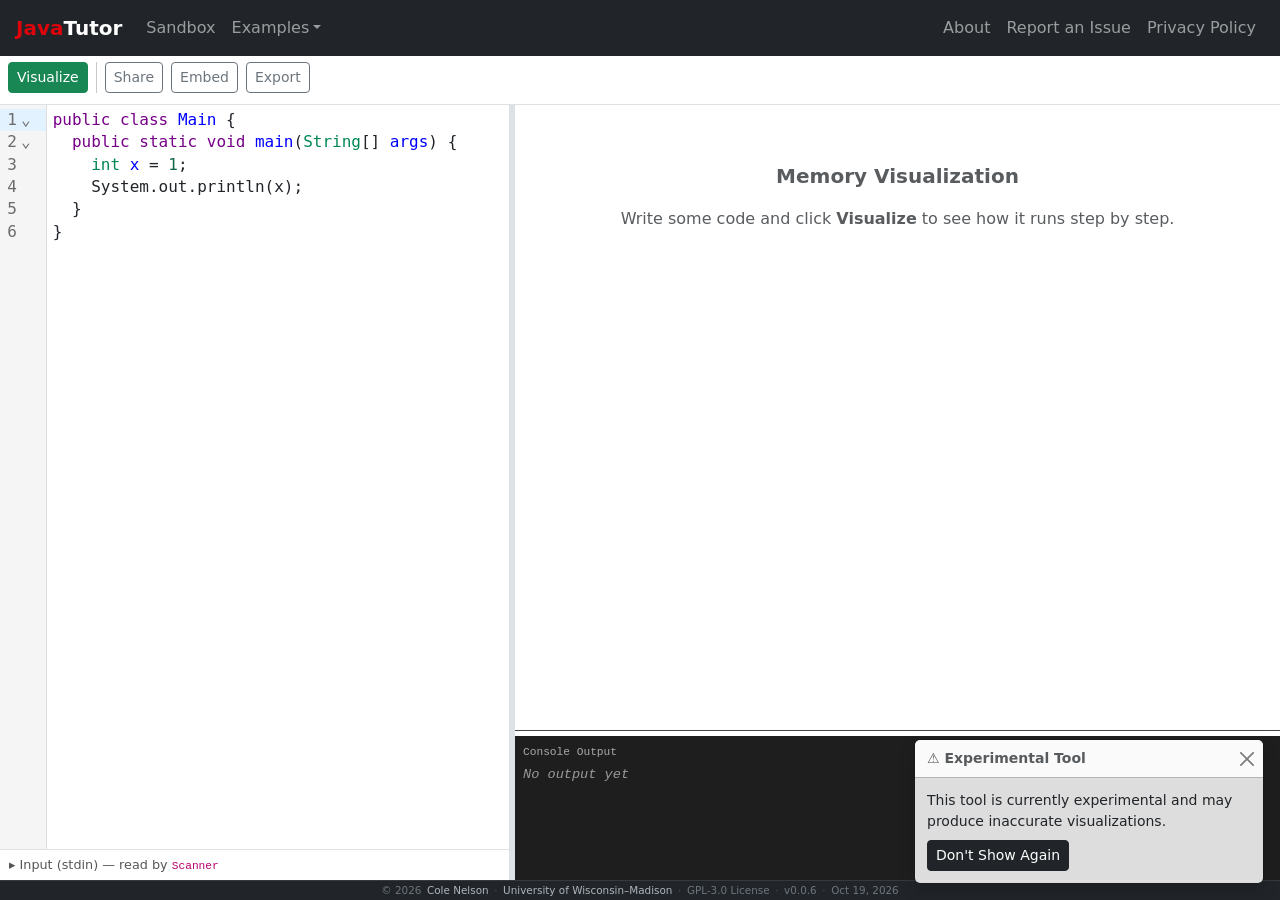
==== commit 06a949c4: "0.0.6\" ====
--- a/index.html
+++ b/index.html
@@ -33,8 +33,8 @@
       "browserRequirements": "Requires a modern web browser with JavaScript enabled"
     }
     </script>
-    <script type="module" crossorigin src="./assets/index-Cbe-NCW7.js"></script>
-    <link rel="stylesheet" crossorigin href="./assets/index-Cpc_soNm.css">
+    <script type="module" crossorigin src="./assets/index-BfRrreEY.js"></script>
+    <link rel="stylesheet" crossorigin href="./assets/index-Do5zpu35.css">
   </head>
   <body>
     <div id="root"></div>
--- a/assets/index-Do5zpu35.css
+++ b/assets/index-Do5zpu35.css
@@ -0,0 +1 @@
+@charset "UTF-8";:root,[data-bs-theme=light]{--bs-blue:#0d6efd;--bs-indigo:#6610f2;--bs-purple:#6f42c1;--bs-pink:#d63384;--bs-red:#dc3545;--bs-orange:#fd7e14;--bs-yellow:#ffc107;--bs-green:#198754;--bs-teal:#20c997;--bs-cyan:#0dcaf0;--bs-black:#000;--bs-white:#fff;--bs-gray:#6c757d;--bs-gray-dark:#343a40;--bs-gray-100:#f8f9fa;--bs-gray-200:#e9ecef;--bs-gray-300:#dee2e6;--bs-gray-400:#ced4da;--bs-gray-500:#adb5bd;--bs-gray-600:#6c757d;--bs-gray-700:#495057;--bs-gray-800:#343a40;--bs-gray-900:#212529;--bs-primary:#0d6efd;--bs-secondary:#6c757d;--bs-success:#198754;--bs-info:#0dcaf0;--bs-warning:#ffc107;--bs-danger:#dc3545;--bs-light:#f8f9fa;--bs-dark:#212529;--bs-primary-rgb:13,110,253;--bs-secondary-rgb:108,117,125;--bs-success-rgb:25,135,84;--bs-info-rgb:13,202,240;--bs-warning-rgb:255,193,7;--bs-danger-rgb:220,53,69;--bs-light-rgb:248,249,250;--bs-dark-rgb:33,37,41;--bs-primary-text-emphasis:#052c65;--bs-secondary-text-emphasis:#2b2f32;--bs-success-text-emphasis:#0a3622;--bs-info-text-emphasis:#055160;--bs-warning-text-emphasis:#664d03;--bs-danger-text-emphasis:#58151c;--bs-light-text-emphasis:#495057;--bs-dark-text-emphasis:#495057;--bs-primary-bg-subtle:#cfe2ff;--bs-secondary-bg-subtle:#e2e3e5;--bs-success-bg-subtle:#d1e7dd;--bs-info-bg-subtle:#cff4fc;--bs-warning-bg-subtle:#fff3cd;--bs-danger-bg-subtle:#f8d7da;--bs-light-bg-subtle:#fcfcfd;--bs-dark-bg-subtle:#ced4da;--bs-primary-border-subtle:#9ec5fe;--bs-secondary-border-subtle:#c4c8cb;--bs-success-border-subtle:#a3cfbb;--bs-info-border-subtle:#9eeaf9;--bs-warning-border-subtle:#ffe69c;--bs-danger-border-subtle:#f1aeb5;--bs-light-border-subtle:#e9ecef;--bs-dark-border-subtle:#adb5bd;--bs-white-rgb:255,255,255;--bs-black-rgb:0,0,0;--bs-font-sans-serif:system-ui,-apple-system,"Segoe UI",Roboto,"Helvetica Neue","Noto Sans","Liberation Sans",Arial,sans-serif,"Apple Color Emoji","Segoe UI Emoji","Segoe UI Symbol","Noto Color Emoji";--bs-font-monospace:SFMono-Regular,Menlo,Monaco,Consolas,"Liberation Mono","Courier New",monospace;--bs-gradient:linear-gradient(180deg, rgba(255, 255, 255, .15), rgba(255, 255, 255, 0));--bs-body-font-family:var(--bs-font-sans-serif);--bs-body-font-size:1rem;--bs-body-font-weight:400;--bs-body-line-height:1.5;--bs-body-color:#212529;--bs-body-color-rgb:33,37,41;--bs-body-bg:#fff;--bs-body-bg-rgb:255,255,255;--bs-emphasis-color:#000;--bs-emphasis-color-rgb:0,0,0;--bs-secondary-color:rgba(33, 37, 41, .75);--bs-secondary-color-rgb:33,37,41;--bs-secondary-bg:#e9ecef;--bs-secondary-bg-rgb:233,236,239;--bs-tertiary-color:rgba(33, 37, 41, .5);--bs-tertiary-color-rgb:33,37,41;--bs-tertiary-bg:#f8f9fa;--bs-tertiary-bg-rgb:248,249,250;--bs-heading-color:inherit;--bs-link-color:#0d6efd;--bs-link-color-rgb:13,110,253;--bs-link-decoration:underline;--bs-link-hover-color:#0a58ca;--bs-link-hover-color-rgb:10,88,202;--bs-code-color:#d63384;--bs-highlight-color:#212529;--bs-highlight-bg:#fff3cd;--bs-border-width:1px;--bs-border-style:solid;--bs-border-color:#dee2e6;--bs-border-color-translucent:rgba(0, 0, 0, .175);--bs-border-radius:.375rem;--bs-border-radius-sm:.25rem;--bs-border-radius-lg:.5rem;--bs-border-radius-xl:1rem;--bs-border-radius-xxl:2rem;--bs-border-radius-2xl:var(--bs-border-radius-xxl);--bs-border-radius-pill:50rem;--bs-box-shadow:0 .5rem 1rem rgba(0, 0, 0, .15);--bs-box-shadow-sm:0 .125rem .25rem rgba(0, 0, 0, .075);--bs-box-shadow-lg:0 1rem 3rem rgba(0, 0, 0, .175);--bs-box-shadow-inset:inset 0 1px 2px rgba(0, 0, 0, .075);--bs-focus-ring-width:.25rem;--bs-focus-ring-opacity:.25;--bs-focus-ring-color:rgba(13, 110, 253, .25);--bs-form-valid-color:#198754;--bs-form-valid-border-color:#198754;--bs-form-invalid-color:#dc3545;--bs-form-invalid-border-color:#dc3545}[data-bs-theme=dark]{color-scheme:dark;--bs-body-color:#dee2e6;--bs-body-color-rgb:222,226,230;--bs-body-bg:#212529;--bs-body-bg-rgb:33,37,41;--bs-emphasis-color:#fff;--bs-emphasis-color-rgb:255,255,255;--bs-secondary-color:rgba(222, 226, 230, .75);--bs-secondary-color-rgb:222,226,230;--bs-secondary-bg:#343a40;--bs-secondary-bg-rgb:52,58,64;--bs-tertiary-color:rgba(222, 226, 230, .5);--bs-tertiary-color-rgb:222,226,230;--bs-tertiary-bg:#2b3035;--bs-tertiary-bg-rgb:43,48,53;--bs-primary-text-emphasis:#6ea8fe;--bs-secondary-text-emphasis:#a7acb1;--bs-success-text-emphasis:#75b798;--bs-info-text-emphasis:#6edff6;--bs-warning-text-emphasis:#ffda6a;--bs-danger-text-emphasis:#ea868f;--bs-light-text-emphasis:#f8f9fa;--bs-dark-text-emphasis:#dee2e6;--bs-primary-bg-subtle:#031633;--bs-secondary-bg-subtle:#161719;--bs-success-bg-subtle:#051b11;--bs-info-bg-subtle:#032830;--bs-warning-bg-subtle:#332701;--bs-danger-bg-subtle:#2c0b0e;--bs-light-bg-subtle:#343a40;--bs-dark-bg-subtle:#1a1d20;--bs-primary-border-subtle:#084298;--bs-secondary-border-subtle:#41464b;--bs-success-border-subtle:#0f5132;--bs-info-border-subtle:#087990;--bs-warning-border-subtle:#997404;--bs-danger-border-subtle:#842029;--bs-light-border-subtle:#495057;--bs-dark-border-subtle:#343a40;--bs-heading-color:inherit;--bs-link-color:#6ea8fe;--bs-link-hover-color:#8bb9fe;--bs-link-color-rgb:110,168,254;--bs-link-hover-color-rgb:139,185,254;--bs-code-color:#e685b5;--bs-highlight-color:#dee2e6;--bs-highlight-bg:#664d03;--bs-border-color:#495057;--bs-border-color-translucent:rgba(255, 255, 255, .15);--bs-form-valid-color:#75b798;--bs-form-valid-border-color:#75b798;--bs-form-invalid-color:#ea868f;--bs-form-invalid-border-color:#ea868f}*,:after,:before{box-sizing:border-box}@media(prefers-reduced-motion:no-preference){:root{scroll-behavior:smooth}}body{margin:0;font-family:var(--bs-body-font-family);font-size:var(--bs-body-font-size);font-weight:var(--bs-body-font-weight);line-height:var(--bs-body-line-height);color:var(--bs-body-color);text-align:var(--bs-body-text-align);background-color:var(--bs-body-bg);-webkit-text-size-adjust:100%;-webkit-tap-highlight-color:transparent}hr{margin:1rem 0;color:inherit;border:0;border-top:var(--bs-border-width) solid;opacity:.25}.h1,.h2,.h3,.h4,.h5,.h6,h1,h2,h3,h4,h5,h6{margin-top:0;margin-bottom:.5rem;font-weight:500;line-height:1.2;color:var(--bs-heading-color)}.h1,h1{font-size:calc(1.375rem + 1.5vw)}@media(min-width:1200px){.h1,h1{font-size:2.5rem}}.h2,h2{font-size:calc(1.325rem + .9vw)}@media(min-width:1200px){.h2,h2{font-size:2rem}}.h3,h3{font-size:calc(1.3rem + .6vw)}@media(min-width:1200px){.h3,h3{font-size:1.75rem}}.h4,h4{font-size:calc(1.275rem + .3vw)}@media(min-width:1200px){.h4,h4{font-size:1.5rem}}.h5,h5{font-size:1.25rem}.h6,h6{font-size:1rem}p{margin-top:0;margin-bottom:1rem}abbr[title]{-webkit-text-decoration:underline dotted;text-decoration:underline dotted;cursor:help;-webkit-text-decoration-skip-ink:none;text-decoration-skip-ink:none}address{margin-bottom:1rem;font-style:normal;line-height:inherit}ol,ul{padding-left:2rem}dl,ol,ul{margin-top:0;margin-bottom:1rem}ol ol,ol ul,ul ol,ul ul{margin-bottom:0}dt{font-weight:700}dd{margin-bottom:.5rem;margin-left:0}blockquote{margin:0 0 1rem}b,strong{font-weight:bolder}.small,small{font-size:.875em}.mark,mark{padding:.1875em;color:var(--bs-highlight-color);background-color:var(--bs-highlight-bg)}sub,sup{position:relative;font-size:.75em;line-height:0;vertical-align:baseline}sub{bottom:-.25em}sup{top:-.5em}a{color:rgba(var(--bs-link-color-rgb),var(--bs-link-opacity,1));text-decoration:underline}a:hover{--bs-link-color-rgb:var(--bs-link-hover-color-rgb)}a:not([href]):not([class]),a:not([href]):not([class]):hover{color:inherit;text-decoration:none}code,kbd,pre,samp{font-family:var(--bs-font-monospace);font-size:1em}pre{display:block;margin-top:0;margin-bottom:1rem;overflow:auto;font-size:.875em}pre code{font-size:inherit;color:inherit;word-break:normal}code{font-size:.875em;color:var(--bs-code-color);word-wrap:break-word}a>code{color:inherit}kbd{padding:.1875rem .375rem;font-size:.875em;color:var(--bs-body-bg);background-color:var(--bs-body-color);border-radius:.25rem}kbd kbd{padding:0;font-size:1em}figure{margin:0 0 1rem}img,svg{vertical-align:middle}table{caption-side:bottom;border-collapse:collapse}caption{padding-top:.5rem;padding-bottom:.5rem;color:var(--bs-secondary-color);text-align:left}th{text-align:inherit;text-align:-webkit-match-parent}tbody,td,tfoot,th,thead,tr{border-color:inherit;border-style:solid;border-width:0}label{display:inline-block}button{border-radius:0}button:focus:not(:focus-visible){outline:0}button,input,optgroup,select,textarea{margin:0;font-family:inherit;font-size:inherit;line-height:inherit}button,select{text-transform:none}[role=button]{cursor:pointer}select{word-wrap:normal}select:disabled{opacity:1}[list]:not([type=date]):not([type=datetime-local]):not([type=month]):not([type=week]):not([type=time])::-webkit-calendar-picker-indicator{display:none!important}[type=button],[type=reset],[type=submit],button{-webkit-appearance:button}[type=button]:not(:disabled),[type=reset]:not(:disabled),[type=submit]:not(:disabled),button:not(:disabled){cursor:pointer}::-moz-focus-inner{padding:0;border-style:none}textarea{resize:vertical}fieldset{min-width:0;padding:0;margin:0;border:0}legend{float:left;width:100%;padding:0;margin-bottom:.5rem;line-height:inherit;font-size:calc(1.275rem + .3vw)}@media(min-width:1200px){legend{font-size:1.5rem}}legend+*{clear:left}::-webkit-datetime-edit-day-field,::-webkit-datetime-edit-fields-wrapper,::-webkit-datetime-edit-hour-field,::-webkit-datetime-edit-minute,::-webkit-datetime-edit-month-field,::-webkit-datetime-edit-text,::-webkit-datetime-edit-year-field{padding:0}::-webkit-inner-spin-button{height:auto}[type=search]{-webkit-appearance:textfield;outline-offset:-2px}[type=search]::-webkit-search-cancel-button{cursor:pointer;filter:grayscale(1)}::-webkit-search-decoration{-webkit-appearance:none}::-webkit-color-swatch-wrapper{padding:0}::-webkit-file-upload-button{font:inherit;-webkit-appearance:button}::file-selector-button{font:inherit;-webkit-appearance:button}output{display:inline-block}iframe{border:0}summary{display:list-item;cursor:pointer}progress{vertical-align:baseline}[hidden]{display:none!important}.lead{font-size:1.25rem;font-weight:300}.display-1{font-weight:300;line-height:1.2;font-size:calc(1.625rem + 4.5vw)}@media(min-width:1200px){.display-1{font-size:5rem}}.display-2{font-weight:300;line-height:1.2;font-size:calc(1.575rem + 3.9vw)}@media(min-width:1200px){.display-2{font-size:4.5rem}}.display-3{font-weight:300;line-height:1.2;font-size:calc(1.525rem + 3.3vw)}@media(min-width:1200px){.display-3{font-size:4rem}}.display-4{font-weight:300;line-height:1.2;font-size:calc(1.475rem + 2.7vw)}@media(min-width:1200px){.display-4{font-size:3.5rem}}.display-5{font-weight:300;line-height:1.2;font-size:calc(1.425rem + 2.1vw)}@media(min-width:1200px){.display-5{font-size:3rem}}.display-6{font-weight:300;line-height:1.2;font-size:calc(1.375rem + 1.5vw)}@media(min-width:1200px){.display-6{font-size:2.5rem}}.list-unstyled,.list-inline{padding-left:0;list-style:none}.list-inline-item{display:inline-block}.list-inline-item:not(:last-child){margin-right:.5rem}.initialism{font-size:.875em;text-transform:uppercase}.blockquote{margin-bottom:1rem;font-size:1.25rem}.blockquote>:last-child{margin-bottom:0}.blockquote-footer{margin-top:-1rem;margin-bottom:1rem;font-size:.875em;color:#6c757d}.blockquote-footer:before{content:"— "}.img-fluid{max-width:100%;height:auto}.img-thumbnail{padding:.25rem;background-color:var(--bs-body-bg);border:var(--bs-border-width) solid var(--bs-border-color);border-radius:var(--bs-border-radius);max-width:100%;height:auto}.figure{display:inline-block}.figure-img{margin-bottom:.5rem;line-height:1}.figure-caption{font-size:.875em;color:var(--bs-secondary-color)}.container,.container-fluid,.container-lg,.container-md,.container-sm,.container-xl,.container-xxl{--bs-gutter-x:1.5rem;--bs-gutter-y:0;width:100%;padding-right:calc(var(--bs-gutter-x) * .5);padding-left:calc(var(--bs-gutter-x) * .5);margin-right:auto;margin-left:auto}@media(min-width:576px){.container,.container-sm{max-width:540px}}@media(min-width:768px){.container,.container-md,.container-sm{max-width:720px}}@media(min-width:992px){.container,.container-lg,.container-md,.container-sm{max-width:960px}}@media(min-width:1200px){.container,.container-lg,.container-md,.container-sm,.container-xl{max-width:1140px}}@media(min-width:1400px){.container,.container-lg,.container-md,.container-sm,.container-xl,.container-xxl{max-width:1320px}}:root{--bs-breakpoint-xs:0;--bs-breakpoint-sm:576px;--bs-breakpoint-md:768px;--bs-breakpoint-lg:992px;--bs-breakpoint-xl:1200px;--bs-breakpoint-xxl:1400px}.row{--bs-gutter-x:1.5rem;--bs-gutter-y:0;display:flex;flex-wrap:wrap;margin-top:calc(-1 * var(--bs-gutter-y));margin-right:calc(-.5 * var(--bs-gutter-x));margin-left:calc(-.5 * var(--bs-gutter-x))}.row>*{flex-shrink:0;width:100%;max-width:100%;padding-right:calc(var(--bs-gutter-x) * .5);padding-left:calc(var(--bs-gutter-x) * .5);margin-top:var(--bs-gutter-y)}.col{flex:1 0 0}.row-cols-auto>*{flex:0 0 auto;width:auto}.row-cols-1>*{flex:0 0 auto;width:100%}.row-cols-2>*{flex:0 0 auto;width:50%}.row-cols-3>*{flex:0 0 auto;width:33.33333333%}.row-cols-4>*{flex:0 0 auto;width:25%}.row-cols-5>*{flex:0 0 auto;width:20%}.row-cols-6>*{flex:0 0 auto;width:16.66666667%}.col-auto{flex:0 0 auto;width:auto}.col-1{flex:0 0 auto;width:8.33333333%}.col-2{flex:0 0 auto;width:16.66666667%}.col-3{flex:0 0 auto;width:25%}.col-4{flex:0 0 auto;width:33.33333333%}.col-5{flex:0 0 auto;width:41.66666667%}.col-6{flex:0 0 auto;width:50%}.col-7{flex:0 0 auto;width:58.33333333%}.col-8{flex:0 0 auto;width:66.66666667%}.col-9{flex:0 0 auto;width:75%}.col-10{flex:0 0 auto;width:83.33333333%}.col-11{flex:0 0 auto;width:91.66666667%}.col-12{flex:0 0 auto;width:100%}.offset-1{margin-left:8.33333333%}.offset-2{margin-left:16.66666667%}.offset-3{margin-left:25%}.offset-4{margin-left:33.33333333%}.offset-5{margin-left:41.66666667%}.offset-6{margin-left:50%}.offset-7{margin-left:58.33333333%}.offset-8{margin-left:66.66666667%}.offset-9{margin-left:75%}.offset-10{margin-left:83.33333333%}.offset-11{margin-left:91.66666667%}.g-0,.gx-0{--bs-gutter-x:0}.g-0,.gy-0{--bs-gutter-y:0}.g-1,.gx-1{--bs-gutter-x:.25rem}.g-1,.gy-1{--bs-gutter-y:.25rem}.g-2,.gx-2{--bs-gutter-x:.5rem}.g-2,.gy-2{--bs-gutter-y:.5rem}.g-3,.gx-3{--bs-gutter-x:1rem}.g-3,.gy-3{--bs-gutter-y:1rem}.g-4,.gx-4{--bs-gutter-x:1.5rem}.g-4,.gy-4{--bs-gutter-y:1.5rem}.g-5,.gx-5{--bs-gutter-x:3rem}.g-5,.gy-5{--bs-gutter-y:3rem}@media(min-width:576px){.col-sm{flex:1 0 0}.row-cols-sm-auto>*{flex:0 0 auto;width:auto}.row-cols-sm-1>*{flex:0 0 auto;width:100%}.row-cols-sm-2>*{flex:0 0 auto;width:50%}.row-cols-sm-3>*{flex:0 0 auto;width:33.33333333%}.row-cols-sm-4>*{flex:0 0 auto;width:25%}.row-cols-sm-5>*{flex:0 0 auto;width:20%}.row-cols-sm-6>*{flex:0 0 auto;width:16.66666667%}.col-sm-auto{flex:0 0 auto;width:auto}.col-sm-1{flex:0 0 auto;width:8.33333333%}.col-sm-2{flex:0 0 auto;width:16.66666667%}.col-sm-3{flex:0 0 auto;width:25%}.col-sm-4{flex:0 0 auto;width:33.33333333%}.col-sm-5{flex:0 0 auto;width:41.66666667%}.col-sm-6{flex:0 0 auto;width:50%}.col-sm-7{flex:0 0 auto;width:58.33333333%}.col-sm-8{flex:0 0 auto;width:66.66666667%}.col-sm-9{flex:0 0 auto;width:75%}.col-sm-10{flex:0 0 auto;width:83.33333333%}.col-sm-11{flex:0 0 auto;width:91.66666667%}.col-sm-12{flex:0 0 auto;width:100%}.offset-sm-0{margin-left:0}.offset-sm-1{margin-left:8.33333333%}.offset-sm-2{margin-left:16.66666667%}.offset-sm-3{margin-left:25%}.offset-sm-4{margin-left:33.33333333%}.offset-sm-5{margin-left:41.66666667%}.offset-sm-6{margin-left:50%}.offset-sm-7{margin-left:58.33333333%}.offset-sm-8{margin-left:66.66666667%}.offset-sm-9{margin-left:75%}.offset-sm-10{margin-left:83.33333333%}.offset-sm-11{margin-left:91.66666667%}.g-sm-0,.gx-sm-0{--bs-gutter-x:0}.g-sm-0,.gy-sm-0{--bs-gutter-y:0}.g-sm-1,.gx-sm-1{--bs-gutter-x:.25rem}.g-sm-1,.gy-sm-1{--bs-gutter-y:.25rem}.g-sm-2,.gx-sm-2{--bs-gutter-x:.5rem}.g-sm-2,.gy-sm-2{--bs-gutter-y:.5rem}.g-sm-3,.gx-sm-3{--bs-gutter-x:1rem}.g-sm-3,.gy-sm-3{--bs-gutter-y:1rem}.g-sm-4,.gx-sm-4{--bs-gutter-x:1.5rem}.g-sm-4,.gy-sm-4{--bs-gutter-y:1.5rem}.g-sm-5,.gx-sm-5{--bs-gutter-x:3rem}.g-sm-5,.gy-sm-5{--bs-gutter-y:3rem}}@media(min-width:768px){.col-md{flex:1 0 0}.row-cols-md-auto>*{flex:0 0 auto;width:auto}.row-cols-md-1>*{flex:0 0 auto;width:100%}.row-cols-md-2>*{flex:0 0 auto;width:50%}.row-cols-md-3>*{flex:0 0 auto;width:33.33333333%}.row-cols-md-4>*{flex:0 0 auto;width:25%}.row-cols-md-5>*{flex:0 0 auto;width:20%}.row-cols-md-6>*{flex:0 0 auto;width:16.66666667%}.col-md-auto{flex:0 0 auto;width:auto}.col-md-1{flex:0 0 auto;width:8.33333333%}.col-md-2{flex:0 0 auto;width:16.66666667%}.col-md-3{flex:0 0 auto;width:25%}.col-md-4{flex:0 0 auto;width:33.33333333%}.col-md-5{flex:0 0 auto;width:41.66666667%}.col-md-6{flex:0 0 auto;width:50%}.col-md-7{flex:0 0 auto;width:58.33333333%}.col-md-8{flex:0 0 auto;width:66.66666667%}.col-md-9{flex:0 0 auto;width:75%}.col-md-10{flex:0 0 auto;width:83.33333333%}.col-md-11{flex:0 0 auto;width:91.66666667%}.col-md-12{flex:0 0 auto;width:100%}.offset-md-0{margin-left:0}.offset-md-1{margin-left:8.33333333%}.offset-md-2{margin-left:16.66666667%}.offset-md-3{margin-left:25%}.offset-md-4{margin-left:33.33333333%}.offset-md-5{margin-left:41.66666667%}.offset-md-6{margin-left:50%}.offset-md-7{margin-left:58.33333333%}.offset-md-8{margin-left:66.66666667%}.offset-md-9{margin-left:75%}.offset-md-10{margin-left:83.33333333%}.offset-md-11{margin-left:91.66666667%}.g-md-0,.gx-md-0{--bs-gutter-x:0}.g-md-0,.gy-md-0{--bs-gutter-y:0}.g-md-1,.gx-md-1{--bs-gutter-x:.25rem}.g-md-1,.gy-md-1{--bs-gutter-y:.25rem}.g-md-2,.gx-md-2{--bs-gutter-x:.5rem}.g-md-2,.gy-md-2{--bs-gutter-y:.5rem}.g-md-3,.gx-md-3{--bs-gutter-x:1rem}.g-md-3,.gy-md-3{--bs-gutter-y:1rem}.g-md-4,.gx-md-4{--bs-gutter-x:1.5rem}.g-md-4,.gy-md-4{--bs-gutter-y:1.5rem}.g-md-5,.gx-md-5{--bs-gutter-x:3rem}.g-md-5,.gy-md-5{--bs-gutter-y:3rem}}@media(min-width:992px){.col-lg{flex:1 0 0}.row-cols-lg-auto>*{flex:0 0 auto;width:auto}.row-cols-lg-1>*{flex:0 0 auto;width:100%}.row-cols-lg-2>*{flex:0 0 auto;width:50%}.row-cols-lg-3>*{flex:0 0 auto;width:33.33333333%}.row-cols-lg-4>*{flex:0 0 auto;width:25%}.row-cols-lg-5>*{flex:0 0 auto;width:20%}.row-cols-lg-6>*{flex:0 0 auto;width:16.66666667%}.col-lg-auto{flex:0 0 auto;width:auto}.col-lg-1{flex:0 0 auto;width:8.33333333%}.col-lg-2{flex:0 0 auto;width:16.66666667%}.col-lg-3{flex:0 0 auto;width:25%}.col-lg-4{flex:0 0 auto;width:33.33333333%}.col-lg-5{flex:0 0 auto;width:41.66666667%}.col-lg-6{flex:0 0 auto;width:50%}.col-lg-7{flex:0 0 auto;width:58.33333333%}.col-lg-8{flex:0 0 auto;width:66.66666667%}.col-lg-9{flex:0 0 auto;width:75%}.col-lg-10{flex:0 0 auto;width:83.33333333%}.col-lg-11{flex:0 0 auto;width:91.66666667%}.col-lg-12{flex:0 0 auto;width:100%}.offset-lg-0{margin-left:0}.offset-lg-1{margin-left:8.33333333%}.offset-lg-2{margin-left:16.66666667%}.offset-lg-3{margin-left:25%}.offset-lg-4{margin-left:33.33333333%}.offset-lg-5{margin-left:41.66666667%}.offset-lg-6{margin-left:50%}.offset-lg-7{margin-left:58.33333333%}.offset-lg-8{margin-left:66.66666667%}.offset-lg-9{margin-left:75%}.offset-lg-10{margin-left:83.33333333%}.offset-lg-11{margin-left:91.66666667%}.g-lg-0,.gx-lg-0{--bs-gutter-x:0}.g-lg-0,.gy-lg-0{--bs-gutter-y:0}.g-lg-1,.gx-lg-1{--bs-gutter-x:.25rem}.g-lg-1,.gy-lg-1{--bs-gutter-y:.25rem}.g-lg-2,.gx-lg-2{--bs-gutter-x:.5rem}.g-lg-2,.gy-lg-2{--bs-gutter-y:.5rem}.g-lg-3,.gx-lg-3{--bs-gutter-x:1rem}.g-lg-3,.gy-lg-3{--bs-gutter-y:1rem}.g-lg-4,.gx-lg-4{--bs-gutter-x:1.5rem}.g-lg-4,.gy-lg-4{--bs-gutter-y:1.5rem}.g-lg-5,.gx-lg-5{--bs-gutter-x:3rem}.g-lg-5,.gy-lg-5{--bs-gutter-y:3rem}}@media(min-width:1200px){.col-xl{flex:1 0 0}.row-cols-xl-auto>*{flex:0 0 auto;width:auto}.row-cols-xl-1>*{flex:0 0 auto;width:100%}.row-cols-xl-2>*{flex:0 0 auto;width:50%}.row-cols-xl-3>*{flex:0 0 auto;width:33.33333333%}.row-cols-xl-4>*{flex:0 0 auto;width:25%}.row-cols-xl-5>*{flex:0 0 auto;width:20%}.row-cols-xl-6>*{flex:0 0 auto;width:16.66666667%}.col-xl-auto{flex:0 0 auto;width:auto}.col-xl-1{flex:0 0 auto;width:8.33333333%}.col-xl-2{flex:0 0 auto;width:16.66666667%}.col-xl-3{flex:0 0 auto;width:25%}.col-xl-4{flex:0 0 auto;width:33.33333333%}.col-xl-5{flex:0 0 auto;width:41.66666667%}.col-xl-6{flex:0 0 auto;width:50%}.col-xl-7{flex:0 0 auto;width:58.33333333%}.col-xl-8{flex:0 0 auto;width:66.66666667%}.col-xl-9{flex:0 0 auto;width:75%}.col-xl-10{flex:0 0 auto;width:83.33333333%}.col-xl-11{flex:0 0 auto;width:91.66666667%}.col-xl-12{flex:0 0 auto;width:100%}.offset-xl-0{margin-left:0}.offset-xl-1{margin-left:8.33333333%}.offset-xl-2{margin-left:16.66666667%}.offset-xl-3{margin-left:25%}.offset-xl-4{margin-left:33.33333333%}.offset-xl-5{margin-left:41.66666667%}.offset-xl-6{margin-left:50%}.offset-xl-7{margin-left:58.33333333%}.offset-xl-8{margin-left:66.66666667%}.offset-xl-9{margin-left:75%}.offset-xl-10{margin-left:83.33333333%}.offset-xl-11{margin-left:91.66666667%}.g-xl-0,.gx-xl-0{--bs-gutter-x:0}.g-xl-0,.gy-xl-0{--bs-gutter-y:0}.g-xl-1,.gx-xl-1{--bs-gutter-x:.25rem}.g-xl-1,.gy-xl-1{--bs-gutter-y:.25rem}.g-xl-2,.gx-xl-2{--bs-gutter-x:.5rem}.g-xl-2,.gy-xl-2{--bs-gutter-y:.5rem}.g-xl-3,.gx-xl-3{--bs-gutter-x:1rem}.g-xl-3,.gy-xl-3{--bs-gutter-y:1rem}.g-xl-4,.gx-xl-4{--bs-gutter-x:1.5rem}.g-xl-4,.gy-xl-4{--bs-gutter-y:1.5rem}.g-xl-5,.gx-xl-5{--bs-gutter-x:3rem}.g-xl-5,.gy-xl-5{--bs-gutter-y:3rem}}@media(min-width:1400px){.col-xxl{flex:1 0 0}.row-cols-xxl-auto>*{flex:0 0 auto;width:auto}.row-cols-xxl-1>*{flex:0 0 auto;width:100%}.row-cols-xxl-2>*{flex:0 0 auto;width:50%}.row-cols-xxl-3>*{flex:0 0 auto;width:33.33333333%}.row-cols-xxl-4>*{flex:0 0 auto;width:25%}.row-cols-xxl-5>*{flex:0 0 auto;width:20%}.row-cols-xxl-6>*{flex:0 0 auto;width:16.66666667%}.col-xxl-auto{flex:0 0 auto;width:auto}.col-xxl-1{flex:0 0 auto;width:8.33333333%}.col-xxl-2{flex:0 0 auto;width:16.66666667%}.col-xxl-3{flex:0 0 auto;width:25%}.col-xxl-4{flex:0 0 auto;width:33.33333333%}.col-xxl-5{flex:0 0 auto;width:41.66666667%}.col-xxl-6{flex:0 0 auto;width:50%}.col-xxl-7{flex:0 0 auto;width:58.33333333%}.col-xxl-8{flex:0 0 auto;width:66.66666667%}.col-xxl-9{flex:0 0 auto;width:75%}.col-xxl-10{flex:0 0 auto;width:83.33333333%}.col-xxl-11{flex:0 0 auto;width:91.66666667%}.col-xxl-12{flex:0 0 auto;width:100%}.offset-xxl-0{margin-left:0}.offset-xxl-1{margin-left:8.33333333%}.offset-xxl-2{margin-left:16.66666667%}.offset-xxl-3{margin-left:25%}.offset-xxl-4{margin-left:33.33333333%}.offset-xxl-5{margin-left:41.66666667%}.offset-xxl-6{margin-left:50%}.offset-xxl-7{margin-left:58.33333333%}.offset-xxl-8{margin-left:66.66666667%}.offset-xxl-9{margin-left:75%}.offset-xxl-10{margin-left:83.33333333%}.offset-xxl-11{margin-left:91.66666667%}.g-xxl-0,.gx-xxl-0{--bs-gutter-x:0}.g-xxl-0,.gy-xxl-0{--bs-gutter-y:0}.g-xxl-1,.gx-xxl-1{--bs-gutter-x:.25rem}.g-xxl-1,.gy-xxl-1{--bs-gutter-y:.25rem}.g-xxl-2,.gx-xxl-2{--bs-gutter-x:.5rem}.g-xxl-2,.gy-xxl-2{--bs-gutter-y:.5rem}.g-xxl-3,.gx-xxl-3{--bs-gutter-x:1rem}.g-xxl-3,.gy-xxl-3{--bs-gutter-y:1rem}.g-xxl-4,.gx-xxl-4{--bs-gutter-x:1.5rem}.g-xxl-4,.gy-xxl-4{--bs-gutter-y:1.5rem}.g-xxl-5,.gx-xxl-5{--bs-gutter-x:3rem}.g-xxl-5,.gy-xxl-5{--bs-gutter-y:3rem}}.table{--bs-table-color-type:initial;--bs-table-bg-type:initial;--bs-table-color-state:initial;--bs-table-bg-state:initial;--bs-table-color:var(--bs-emphasis-color);--bs-table-bg:var(--bs-body-bg);--bs-table-border-color:var(--bs-border-color);--bs-table-accent-bg:transparent;--bs-table-striped-color:var(--bs-emphasis-color);--bs-table-striped-bg:rgba(var(--bs-emphasis-color-rgb), .05);--bs-table-active-color:var(--bs-emphasis-color);--bs-table-active-bg:rgba(var(--bs-emphasis-color-rgb), .1);--bs-table-hover-color:var(--bs-emphasis-color);--bs-table-hover-bg:rgba(var(--bs-emphasis-color-rgb), .075);width:100%;margin-bottom:1rem;vertical-align:top;border-color:var(--bs-table-border-color)}.table>:not(caption)>*>*{padding:.5rem;color:var(--bs-table-color-state,var(--bs-table-color-type,var(--bs-table-color)));background-color:var(--bs-table-bg);border-bottom-width:var(--bs-border-width);box-shadow:inset 0 0 0 9999px var(--bs-table-bg-state,var(--bs-table-bg-type,var(--bs-table-accent-bg)))}.table>tbody{vertical-align:inherit}.table>thead{vertical-align:bottom}.table-group-divider{border-top:calc(var(--bs-border-width) * 2) solid currentcolor}.caption-top{caption-side:top}.table-sm>:not(caption)>*>*{padding:.25rem}.table-bordered>:not(caption)>*{border-width:var(--bs-border-width) 0}.table-bordered>:not(caption)>*>*{border-width:0 var(--bs-border-width)}.table-borderless>:not(caption)>*>*{border-bottom-width:0}.table-borderless>:not(:first-child){border-top-width:0}.table-striped>tbody>tr:nth-of-type(odd)>*{--bs-table-color-type:var(--bs-table-striped-color);--bs-table-bg-type:var(--bs-table-striped-bg)}.table-striped-columns>:not(caption)>tr>:nth-child(2n){--bs-table-color-type:var(--bs-table-striped-color);--bs-table-bg-type:var(--bs-table-striped-bg)}.table-active{--bs-table-color-state:var(--bs-table-active-color);--bs-table-bg-state:var(--bs-table-active-bg)}.table-hover>tbody>tr:hover>*{--bs-table-color-state:var(--bs-table-hover-color);--bs-table-bg-state:var(--bs-table-hover-bg)}.table-primary{--bs-table-color:#000;--bs-table-bg:#cfe2ff;--bs-table-border-color:#a6b5cc;--bs-table-striped-bg:#c5d7f2;--bs-table-striped-color:#000;--bs-table-active-bg:#bacbe6;--bs-table-active-color:#000;--bs-table-hover-bg:#bfd1ec;--bs-table-hover-color:#000;color:var(--bs-table-color);border-color:var(--bs-table-border-color)}.table-secondary{--bs-table-color:#000;--bs-table-bg:#e2e3e5;--bs-table-border-color:#b5b6b7;--bs-table-striped-bg:#d7d8da;--bs-table-striped-color:#000;--bs-table-active-bg:#cbccce;--bs-table-active-color:#000;--bs-table-hover-bg:#d1d2d4;--bs-table-hover-color:#000;color:var(--bs-table-color);border-color:var(--bs-table-border-color)}.table-success{--bs-table-color:#000;--bs-table-bg:#d1e7dd;--bs-table-border-color:#a7b9b1;--bs-table-striped-bg:#c7dbd2;--bs-table-striped-color:#000;--bs-table-active-bg:#bcd0c7;--bs-table-active-color:#000;--bs-table-hover-bg:#c1d6cc;--bs-table-hover-color:#000;color:var(--bs-table-color);border-color:var(--bs-table-border-color)}.table-info{--bs-table-color:#000;--bs-table-bg:#cff4fc;--bs-table-border-color:#a6c3ca;--bs-table-striped-bg:#c5e8ef;--bs-table-striped-color:#000;--bs-table-active-bg:#badce3;--bs-table-active-color:#000;--bs-table-hover-bg:#bfe2e9;--bs-table-hover-color:#000;color:var(--bs-table-color);border-color:var(--bs-table-border-color)}.table-warning{--bs-table-color:#000;--bs-table-bg:#fff3cd;--bs-table-border-color:#ccc2a4;--bs-table-striped-bg:#f2e7c3;--bs-table-striped-color:#000;--bs-table-active-bg:#e6dbb9;--bs-table-active-color:#000;--bs-table-hover-bg:#ece1be;--bs-table-hover-color:#000;color:var(--bs-table-color);border-color:var(--bs-table-border-color)}.table-danger{--bs-table-color:#000;--bs-table-bg:#f8d7da;--bs-table-border-color:#c6acae;--bs-table-striped-bg:#eccccf;--bs-table-striped-color:#000;--bs-table-active-bg:#dfc2c4;--bs-table-active-color:#000;--bs-table-hover-bg:#e5c7ca;--bs-table-hover-color:#000;color:var(--bs-table-color);border-color:var(--bs-table-border-color)}.table-light{--bs-table-color:#000;--bs-table-bg:#f8f9fa;--bs-table-border-color:#c6c7c8;--bs-table-striped-bg:#ecedee;--bs-table-striped-color:#000;--bs-table-active-bg:#dfe0e1;--bs-table-active-color:#000;--bs-table-hover-bg:#e5e6e7;--bs-table-hover-color:#000;color:var(--bs-table-color);border-color:var(--bs-table-border-color)}.table-dark{--bs-table-color:#fff;--bs-table-bg:#212529;--bs-table-border-color:#4d5154;--bs-table-striped-bg:#2c3034;--bs-table-striped-color:#fff;--bs-table-active-bg:#373b3e;--bs-table-active-color:#fff;--bs-table-hover-bg:#323539;--bs-table-hover-color:#fff;color:var(--bs-table-color);border-color:var(--bs-table-border-color)}.table-responsive{overflow-x:auto;-webkit-overflow-scrolling:touch}@media(max-width:575.98px){.table-responsive-sm{overflow-x:auto;-webkit-overflow-scrolling:touch}}@media(max-width:767.98px){.table-responsive-md{overflow-x:auto;-webkit-overflow-scrolling:touch}}@media(max-width:991.98px){.table-responsive-lg{overflow-x:auto;-webkit-overflow-scrolling:touch}}@media(max-width:1199.98px){.table-responsive-xl{overflow-x:auto;-webkit-overflow-scrolling:touch}}@media(max-width:1399.98px){.table-responsive-xxl{overflow-x:auto;-webkit-overflow-scrolling:touch}}.form-label{margin-bottom:.5rem}.col-form-label{padding-top:calc(.375rem + var(--bs-border-width));padding-bottom:calc(.375rem + var(--bs-border-width));margin-bottom:0;font-size:inherit;line-height:1.5}.col-form-label-lg{padding-top:calc(.5rem + var(--bs-border-width));padding-bottom:calc(.5rem + var(--bs-border-width));font-size:1.25rem}.col-form-label-sm{padding-top:calc(.25rem + var(--bs-border-width));padding-bottom:calc(.25rem + var(--bs-border-width));font-size:.875rem}.form-text{margin-top:.25rem;font-size:.875em;color:var(--bs-secondary-color)}.form-control{display:block;width:100%;padding:.375rem .75rem;font-size:1rem;font-weight:400;line-height:1.5;color:var(--bs-body-color);-webkit-appearance:none;-moz-appearance:none;appearance:none;background-color:var(--bs-body-bg);background-clip:padding-box;border:var(--bs-border-width) solid var(--bs-border-color);border-radius:var(--bs-border-radius);transition:border-color .15s ease-in-out,box-shadow .15s ease-in-out}@media(prefers-reduced-motion:reduce){.form-control{transition:none}}.form-control[type=file]{overflow:hidden}.form-control[type=file]:not(:disabled):not([readonly]){cursor:pointer}.form-control:focus{color:var(--bs-body-color);background-color:var(--bs-body-bg);border-color:#86b7fe;outline:0;box-shadow:0 0 0 .25rem #0d6efd40}.form-control::-webkit-date-and-time-value{min-width:85px;height:1.5em;margin:0}.form-control::-webkit-datetime-edit{display:block;padding:0}.form-control::placeholder{color:var(--bs-secondary-color);opacity:1}.form-control:disabled{background-color:var(--bs-secondary-bg);opacity:1}.form-control::-webkit-file-upload-button{padding:.375rem .75rem;margin:-.375rem -.75rem;-webkit-margin-end:.75rem;margin-inline-end:.75rem;color:var(--bs-body-color);background-color:var(--bs-tertiary-bg);pointer-events:none;border-color:inherit;border-style:solid;border-width:0;border-inline-end-width:var(--bs-border-width);border-radius:0;-webkit-transition:color .15s ease-in-out,background-color .15s ease-in-out,border-color .15s ease-in-out,box-shadow .15s ease-in-out;transition:color .15s ease-in-out,background-color .15s ease-in-out,border-color .15s ease-in-out,box-shadow .15s ease-in-out}.form-control::file-selector-button{padding:.375rem .75rem;margin:-.375rem -.75rem;-webkit-margin-end:.75rem;margin-inline-end:.75rem;color:var(--bs-body-color);background-color:var(--bs-tertiary-bg);pointer-events:none;border-color:inherit;border-style:solid;border-width:0;border-inline-end-width:var(--bs-border-width);border-radius:0;transition:color .15s ease-in-out,background-color .15s ease-in-out,border-color .15s ease-in-out,box-shadow .15s ease-in-out}@media(prefers-reduced-motion:reduce){.form-control::-webkit-file-upload-button{-webkit-transition:none;transition:none}.form-control::file-selector-button{transition:none}}.form-control:hover:not(:disabled):not([readonly])::-webkit-file-upload-button{background-color:var(--bs-secondary-bg)}.form-control:hover:not(:disabled):not([readonly])::file-selector-button{background-color:var(--bs-secondary-bg)}.form-control-plaintext{display:block;width:100%;padding:.375rem 0;margin-bottom:0;line-height:1.5;color:var(--bs-body-color);background-color:transparent;border:solid transparent;border-width:var(--bs-border-width) 0}.form-control-plaintext:focus{outline:0}.form-control-plaintext.form-control-lg,.form-control-plaintext.form-control-sm{padding-right:0;padding-left:0}.form-control-sm{min-height:calc(1.5em + .5rem + calc(var(--bs-border-width) * 2));padding:.25rem .5rem;font-size:.875rem;border-radius:var(--bs-border-radius-sm)}.form-control-sm::-webkit-file-upload-button{padding:.25rem .5rem;margin:-.25rem -.5rem;-webkit-margin-end:.5rem;margin-inline-end:.5rem}.form-control-sm::file-selector-button{padding:.25rem .5rem;margin:-.25rem -.5rem;-webkit-margin-end:.5rem;margin-inline-end:.5rem}.form-control-lg{min-height:calc(1.5em + 1rem + calc(var(--bs-border-width) * 2));padding:.5rem 1rem;font-size:1.25rem;border-radius:var(--bs-border-radius-lg)}.form-control-lg::-webkit-file-upload-button{padding:.5rem 1rem;margin:-.5rem -1rem;-webkit-margin-end:1rem;margin-inline-end:1rem}.form-control-lg::file-selector-button{padding:.5rem 1rem;margin:-.5rem -1rem;-webkit-margin-end:1rem;margin-inline-end:1rem}textarea.form-control{min-height:calc(1.5em + .75rem + calc(var(--bs-border-width) * 2))}textarea.form-control-sm{min-height:calc(1.5em + .5rem + calc(var(--bs-border-width) * 2))}textarea.form-control-lg{min-height:calc(1.5em + 1rem + calc(var(--bs-border-width) * 2))}.form-control-color{width:3rem;height:calc(1.5em + .75rem + calc(var(--bs-border-width) * 2));padding:.375rem}.form-control-color:not(:disabled):not([readonly]){cursor:pointer}.form-control-color::-moz-color-swatch{border:0!important;border-radius:var(--bs-border-radius)}.form-control-color::-webkit-color-swatch{border:0!important;border-radius:var(--bs-border-radius)}.form-control-color.form-control-sm{height:calc(1.5em + .5rem + calc(var(--bs-border-width) * 2))}.form-control-color.form-control-lg{height:calc(1.5em + 1rem + calc(var(--bs-border-width) * 2))}.form-select{--bs-form-select-bg-img:url("data:image/svg+xml,%3csvg xmlns='http://www.w3.org/2000/svg' viewBox='0 0 16 16'%3e%3cpath fill='none' stroke='%23343a40' stroke-linecap='round' stroke-linejoin='round' stroke-width='2' d='m2 5 6 6 6-6'/%3e%3c/svg%3e");display:block;width:100%;padding:.375rem 2.25rem .375rem .75rem;font-size:1rem;font-weight:400;line-height:1.5;color:var(--bs-body-color);-webkit-appearance:none;-moz-appearance:none;appearance:none;background-color:var(--bs-body-bg);background-image:var(--bs-form-select-bg-img),var(--bs-form-select-bg-icon,none);background-repeat:no-repeat;background-position:right .75rem center;background-size:16px 12px;border:var(--bs-border-width) solid var(--bs-border-color);border-radius:var(--bs-border-radius);transition:border-color .15s ease-in-out,box-shadow .15s ease-in-out}@media(prefers-reduced-motion:reduce){.form-select{transition:none}}.form-select:focus{border-color:#86b7fe;outline:0;box-shadow:0 0 0 .25rem #0d6efd40}.form-select[multiple],.form-select[size]:not([size="1"]){padding-right:.75rem;background-image:none}.form-select:disabled{background-color:var(--bs-secondary-bg)}.form-select:-moz-focusring{color:transparent;text-shadow:0 0 0 var(--bs-body-color)}.form-select-sm{padding-top:.25rem;padding-bottom:.25rem;padding-left:.5rem;font-size:.875rem;border-radius:var(--bs-border-radius-sm)}.form-select-lg{padding-top:.5rem;padding-bottom:.5rem;padding-left:1rem;font-size:1.25rem;border-radius:var(--bs-border-radius-lg)}[data-bs-theme=dark] .form-select{--bs-form-select-bg-img:url("data:image/svg+xml,%3csvg xmlns='http://www.w3.org/2000/svg' viewBox='0 0 16 16'%3e%3cpath fill='none' stroke='%23dee2e6' stroke-linecap='round' stroke-linejoin='round' stroke-width='2' d='m2 5 6 6 6-6'/%3e%3c/svg%3e")}.form-check{display:block;min-height:1.5rem;padding-left:1.5em;margin-bottom:.125rem}.form-check .form-check-input{float:left;margin-left:-1.5em}.form-check-reverse{padding-right:1.5em;padding-left:0;text-align:right}.form-check-reverse .form-check-input{float:right;margin-right:-1.5em;margin-left:0}.form-check-input{--bs-form-check-bg:var(--bs-body-bg);flex-shrink:0;width:1em;height:1em;margin-top:.25em;vertical-align:top;-webkit-appearance:none;-moz-appearance:none;appearance:none;background-color:var(--bs-form-check-bg);background-image:var(--bs-form-check-bg-image);background-repeat:no-repeat;background-position:center;background-size:contain;border:var(--bs-border-width) solid var(--bs-border-color);-webkit-print-color-adjust:exact;color-adjust:exact;print-color-adjust:exact}.form-check-input[type=checkbox]{border-radius:.25em}.form-check-input[type=radio]{border-radius:50%}.form-check-input:active{filter:brightness(90%)}.form-check-input:focus{border-color:#86b7fe;outline:0;box-shadow:0 0 0 .25rem #0d6efd40}.form-check-input:checked{background-color:#0d6efd;border-color:#0d6efd}.form-check-input:checked[type=checkbox]{--bs-form-check-bg-image:url("data:image/svg+xml,%3csvg xmlns='http://www.w3.org/2000/svg' viewBox='0 0 20 20'%3e%3cpath fill='none' stroke='%23fff' stroke-linecap='round' stroke-linejoin='round' stroke-width='3' d='m6 10 3 3 6-6'/%3e%3c/svg%3e")}.form-check-input:checked[type=radio]{--bs-form-check-bg-image:url("data:image/svg+xml,%3csvg xmlns='http://www.w3.org/2000/svg' viewBox='-4 -4 8 8'%3e%3ccircle r='2' fill='%23fff'/%3e%3c/svg%3e")}.form-check-input[type=checkbox]:indeterminate{background-color:#0d6efd;border-color:#0d6efd;--bs-form-check-bg-image:url("data:image/svg+xml,%3csvg xmlns='http://www.w3.org/2000/svg' viewBox='0 0 20 20'%3e%3cpath fill='none' stroke='%23fff' stroke-linecap='round' stroke-linejoin='round' stroke-width='3' d='M6 10h8'/%3e%3c/svg%3e")}.form-check-input:disabled{pointer-events:none;filter:none;opacity:.5}.form-check-input:disabled~.form-check-label,.form-check-input[disabled]~.form-check-label{cursor:default;opacity:.5}.form-switch{padding-left:2.5em}.form-switch .form-check-input{--bs-form-switch-bg:url("data:image/svg+xml,%3csvg xmlns='http://www.w3.org/2000/svg' viewBox='-4 -4 8 8'%3e%3ccircle r='3' fill='rgba%280, 0, 0, 0.25%29'/%3e%3c/svg%3e");width:2em;margin-left:-2.5em;background-image:var(--bs-form-switch-bg);background-position:left center;border-radius:2em;transition:background-position .15s ease-in-out}@media(prefers-reduced-motion:reduce){.form-switch .form-check-input{transition:none}}.form-switch .form-check-input:focus{--bs-form-switch-bg:url("data:image/svg+xml,%3csvg xmlns='http://www.w3.org/2000/svg' viewBox='-4 -4 8 8'%3e%3ccircle r='3' fill='%2386b7fe'/%3e%3c/svg%3e")}.form-switch .form-check-input:checked{background-position:right center;--bs-form-switch-bg:url("data:image/svg+xml,%3csvg xmlns='http://www.w3.org/2000/svg' viewBox='-4 -4 8 8'%3e%3ccircle r='3' fill='%23fff'/%3e%3c/svg%3e")}.form-switch.form-check-reverse{padding-right:2.5em;padding-left:0}.form-switch.form-check-reverse .form-check-input{margin-right:-2.5em;margin-left:0}.form-check-inline{display:inline-block;margin-right:1rem}.btn-check{position:absolute;clip:rect(0,0,0,0);pointer-events:none}.btn-check:disabled+.btn,.btn-check[disabled]+.btn{pointer-events:none;filter:none;opacity:.65}[data-bs-theme=dark] .form-switch .form-check-input:not(:checked):not(:focus){--bs-form-switch-bg:url("data:image/svg+xml,%3csvg xmlns='http://www.w3.org/2000/svg' viewBox='-4 -4 8 8'%3e%3ccircle r='3' fill='rgba%28255, 255, 255, 0.25%29'/%3e%3c/svg%3e")}.form-range{width:100%;height:1.5rem;padding:0;-webkit-appearance:none;-moz-appearance:none;appearance:none;background-color:transparent}.form-range:focus{outline:0}.form-range:focus::-webkit-slider-thumb{box-shadow:0 0 0 1px #fff,0 0 0 .25rem #0d6efd40}.form-range:focus::-moz-range-thumb{box-shadow:0 0 0 1px #fff,0 0 0 .25rem #0d6efd40}.form-range::-moz-focus-outer{border:0}.form-range::-webkit-slider-thumb{width:1rem;height:1rem;margin-top:-.25rem;-webkit-appearance:none;appearance:none;background-color:#0d6efd;border:0;border-radius:1rem;-webkit-transition:background-color .15s ease-in-out,border-color .15s ease-in-out,box-shadow .15s ease-in-out;transition:background-color .15s ease-in-out,border-color .15s ease-in-out,box-shadow .15s ease-in-out}@media(prefers-reduced-motion:reduce){.form-range::-webkit-slider-thumb{-webkit-transition:none;transition:none}}.form-range::-webkit-slider-thumb:active{background-color:#b6d4fe}.form-range::-webkit-slider-runnable-track{width:100%;height:.5rem;color:transparent;cursor:pointer;background-color:var(--bs-secondary-bg);border-color:transparent;border-radius:1rem}.form-range::-moz-range-thumb{width:1rem;height:1rem;-moz-appearance:none;appearance:none;background-color:#0d6efd;border:0;border-radius:1rem;-moz-transition:background-color .15s ease-in-out,border-color .15s ease-in-out,box-shadow .15s ease-in-out;transition:background-color .15s ease-in-out,border-color .15s ease-in-out,box-shadow .15s ease-in-out}@media(prefers-reduced-motion:reduce){.form-range::-moz-range-thumb{-moz-transition:none;transition:none}}.form-range::-moz-range-thumb:active{background-color:#b6d4fe}.form-range::-moz-range-track{width:100%;height:.5rem;color:transparent;cursor:pointer;background-color:var(--bs-secondary-bg);border-color:transparent;border-radius:1rem}.form-range:disabled{pointer-events:none}.form-range:disabled::-webkit-slider-thumb{background-color:var(--bs-secondary-color)}.form-range:disabled::-moz-range-thumb{background-color:var(--bs-secondary-color)}.form-floating{position:relative}.form-floating>.form-control,.form-floating>.form-control-plaintext,.form-floating>.form-select{height:calc(3.5rem + calc(var(--bs-border-width) * 2));min-height:calc(3.5rem + calc(var(--bs-border-width) * 2));line-height:1.25}.form-floating>label{position:absolute;top:0;left:0;z-index:2;max-width:100%;height:100%;padding:1rem .75rem;overflow:hidden;color:rgba(var(--bs-body-color-rgb),.65);text-align:start;text-overflow:ellipsis;white-space:nowrap;pointer-events:none;border:var(--bs-border-width) solid transparent;transform-origin:0 0;transition:opacity .1s ease-in-out,transform .1s ease-in-out}@media(prefers-reduced-motion:reduce){.form-floating>label{transition:none}}.form-floating>.form-control,.form-floating>.form-control-plaintext{padding:1rem .75rem}.form-floating>.form-control-plaintext::placeholder,.form-floating>.form-control::placeholder{color:transparent}.form-floating>.form-control-plaintext:focus,.form-floating>.form-control-plaintext:not(:placeholder-shown),.form-floating>.form-control:focus,.form-floating>.form-control:not(:placeholder-shown){padding-top:1.625rem;padding-bottom:.625rem}.form-floating>.form-control-plaintext:-webkit-autofill,.form-floating>.form-control:-webkit-autofill{padding-top:1.625rem;padding-bottom:.625rem}.form-floating>.form-select{padding-top:1.625rem;padding-bottom:.625rem;padding-left:.75rem}.form-floating>.form-control-plaintext~label,.form-floating>.form-control:focus~label,.form-floating>.form-control:not(:placeholder-shown)~label,.form-floating>.form-select~label{transform:scale(.85) translateY(-.5rem) translate(.15rem)}.form-floating>.form-control:-webkit-autofill~label{transform:scale(.85) translateY(-.5rem) translate(.15rem)}.form-floating>textarea:focus~label:after,.form-floating>textarea:not(:placeholder-shown)~label:after{position:absolute;inset:1rem .375rem;z-index:-1;height:1.5em;content:"";background-color:var(--bs-body-bg);border-radius:var(--bs-border-radius)}.form-floating>textarea:disabled~label:after{background-color:var(--bs-secondary-bg)}.form-floating>.form-control-plaintext~label{border-width:var(--bs-border-width) 0}.form-floating>.form-control:disabled~label,.form-floating>:disabled~label{color:#6c757d}.input-group{position:relative;display:flex;flex-wrap:wrap;align-items:stretch;width:100%}.input-group>.form-control,.input-group>.form-floating,.input-group>.form-select{position:relative;flex:1 1 auto;width:1%;min-width:0}.input-group>.form-control:focus,.input-group>.form-floating:focus-within,.input-group>.form-select:focus{z-index:5}.input-group .btn{position:relative;z-index:2}.input-group .btn:focus{z-index:5}.input-group-text{display:flex;align-items:center;padding:.375rem .75rem;font-size:1rem;font-weight:400;line-height:1.5;color:var(--bs-body-color);text-align:center;white-space:nowrap;background-color:var(--bs-tertiary-bg);border:var(--bs-border-width) solid var(--bs-border-color);border-radius:var(--bs-border-radius)}.input-group-lg>.btn,.input-group-lg>.form-control,.input-group-lg>.form-select,.input-group-lg>.input-group-text{padding:.5rem 1rem;font-size:1.25rem;border-radius:var(--bs-border-radius-lg)}.input-group-sm>.btn,.input-group-sm>.form-control,.input-group-sm>.form-select,.input-group-sm>.input-group-text{padding:.25rem .5rem;font-size:.875rem;border-radius:var(--bs-border-radius-sm)}.input-group-lg>.form-select,.input-group-sm>.form-select{padding-right:3rem}.input-group:not(.has-validation)>.dropdown-toggle:nth-last-child(n+3),.input-group:not(.has-validation)>.form-floating:not(:last-child)>.form-control,.input-group:not(.has-validation)>.form-floating:not(:last-child)>.form-select,.input-group:not(.has-validation)>:not(:last-child):not(.dropdown-toggle):not(.dropdown-menu):not(.form-floating){border-top-right-radius:0;border-bottom-right-radius:0}.input-group.has-validation>.dropdown-toggle:nth-last-child(n+4),.input-group.has-validation>.form-floating:nth-last-child(n+3)>.form-control,.input-group.has-validation>.form-floating:nth-last-child(n+3)>.form-select,.input-group.has-validation>:nth-last-child(n+3):not(.dropdown-toggle):not(.dropdown-menu):not(.form-floating){border-top-right-radius:0;border-bottom-right-radius:0}.input-group>:not(:first-child):not(.dropdown-menu):not(.valid-tooltip):not(.valid-feedback):not(.invalid-tooltip):not(.invalid-feedback){margin-left:calc(-1 * var(--bs-border-width));border-top-left-radius:0;border-bottom-left-radius:0}.input-group>.form-floating:not(:first-child)>.form-control,.input-group>.form-floating:not(:first-child)>.form-select{border-top-left-radius:0;border-bottom-left-radius:0}.valid-feedback{display:none;width:100%;margin-top:.25rem;font-size:.875em;color:var(--bs-form-valid-color)}.valid-tooltip{position:absolute;top:100%;z-index:5;display:none;max-width:100%;padding:.25rem .5rem;margin-top:.1rem;font-size:.875rem;color:#fff;background-color:var(--bs-success);border-radius:var(--bs-border-radius)}.is-valid~.valid-feedback,.is-valid~.valid-tooltip,.was-validated :valid~.valid-feedback,.was-validated :valid~.valid-tooltip{display:block}.form-control.is-valid,.was-validated .form-control:valid{border-color:var(--bs-form-valid-border-color);padding-right:calc(1.5em + .75rem);background-image:url("data:image/svg+xml,%3csvg xmlns='http://www.w3.org/2000/svg' viewBox='0 0 8 8'%3e%3cpath fill='%23198754' d='M2.3 6.73.6 4.53c-.4-1.04.46-1.4 1.1-.8l1.1 1.4 3.4-3.8c.6-.63 1.6-.27 1.2.7l-4 4.6c-.43.5-.8.4-1.1.1'/%3e%3c/svg%3e");background-repeat:no-repeat;background-position:right calc(.375em + .1875rem) center;background-size:calc(.75em + .375rem) calc(.75em + .375rem)}.form-control.is-valid:focus,.was-validated .form-control:valid:focus{border-color:var(--bs-form-valid-border-color);box-shadow:0 0 0 .25rem rgba(var(--bs-success-rgb),.25)}.was-validated textarea.form-control:valid,textarea.form-control.is-valid{padding-right:calc(1.5em + .75rem);background-position:top calc(.375em + .1875rem) right calc(.375em + .1875rem)}.form-select.is-valid,.was-validated .form-select:valid{border-color:var(--bs-form-valid-border-color)}.form-select.is-valid:not([multiple]):not([size]),.form-select.is-valid:not([multiple])[size="1"],.was-validated .form-select:valid:not([multiple]):not([size]),.was-validated .form-select:valid:not([multiple])[size="1"]{--bs-form-select-bg-icon:url("data:image/svg+xml,%3csvg xmlns='http://www.w3.org/2000/svg' viewBox='0 0 8 8'%3e%3cpath fill='%23198754' d='M2.3 6.73.6 4.53c-.4-1.04.46-1.4 1.1-.8l1.1 1.4 3.4-3.8c.6-.63 1.6-.27 1.2.7l-4 4.6c-.43.5-.8.4-1.1.1'/%3e%3c/svg%3e");padding-right:4.125rem;background-position:right .75rem center,center right 2.25rem;background-size:16px 12px,calc(.75em + .375rem) calc(.75em + .375rem)}.form-select.is-valid:focus,.was-validated .form-select:valid:focus{border-color:var(--bs-form-valid-border-color);box-shadow:0 0 0 .25rem rgba(var(--bs-success-rgb),.25)}.form-control-color.is-valid,.was-validated .form-control-color:valid{width:calc(3.75rem + 1.5em)}.form-check-input.is-valid,.was-validated .form-check-input:valid{border-color:var(--bs-form-valid-border-color)}.form-check-input.is-valid:checked,.was-validated .form-check-input:valid:checked{background-color:var(--bs-form-valid-color)}.form-check-input.is-valid:focus,.was-validated .form-check-input:valid:focus{box-shadow:0 0 0 .25rem rgba(var(--bs-success-rgb),.25)}.form-check-input.is-valid~.form-check-label,.was-validated .form-check-input:valid~.form-check-label{color:var(--bs-form-valid-color)}.form-check-inline .form-check-input~.valid-feedback{margin-left:.5em}.input-group>.form-control:not(:focus).is-valid,.input-group>.form-floating:not(:focus-within).is-valid,.input-group>.form-select:not(:focus).is-valid,.was-validated .input-group>.form-control:not(:focus):valid,.was-validated .input-group>.form-floating:not(:focus-within):valid,.was-validated .input-group>.form-select:not(:focus):valid{z-index:3}.invalid-feedback{display:none;width:100%;margin-top:.25rem;font-size:.875em;color:var(--bs-form-invalid-color)}.invalid-tooltip{position:absolute;top:100%;z-index:5;display:none;max-width:100%;padding:.25rem .5rem;margin-top:.1rem;font-size:.875rem;color:#fff;background-color:var(--bs-danger);border-radius:var(--bs-border-radius)}.is-invalid~.invalid-feedback,.is-invalid~.invalid-tooltip,.was-validated :invalid~.invalid-feedback,.was-validated :invalid~.invalid-tooltip{display:block}.form-control.is-invalid,.was-validated .form-control:invalid{border-color:var(--bs-form-invalid-border-color);padding-right:calc(1.5em + .75rem);background-image:url("data:image/svg+xml,%3csvg xmlns='http://www.w3.org/2000/svg' viewBox='0 0 12 12' width='12' height='12' fill='none' stroke='%23dc3545'%3e%3ccircle cx='6' cy='6' r='4.5'/%3e%3cpath stroke-linejoin='round' d='M5.8 3.6h.4L6 6.5z'/%3e%3ccircle cx='6' cy='8.2' r='.6' fill='%23dc3545' stroke='none'/%3e%3c/svg%3e");background-repeat:no-repeat;background-position:right calc(.375em + .1875rem) center;background-size:calc(.75em + .375rem) calc(.75em + .375rem)}.form-control.is-invalid:focus,.was-validated .form-control:invalid:focus{border-color:var(--bs-form-invalid-border-color);box-shadow:0 0 0 .25rem rgba(var(--bs-danger-rgb),.25)}.was-validated textarea.form-control:invalid,textarea.form-control.is-invalid{padding-right:calc(1.5em + .75rem);background-position:top calc(.375em + .1875rem) right calc(.375em + .1875rem)}.form-select.is-invalid,.was-validated .form-select:invalid{border-color:var(--bs-form-invalid-border-color)}.form-select.is-invalid:not([multiple]):not([size]),.form-select.is-invalid:not([multiple])[size="1"],.was-validated .form-select:invalid:not([multiple]):not([size]),.was-validated .form-select:invalid:not([multiple])[size="1"]{--bs-form-select-bg-icon:url("data:image/svg+xml,%3csvg xmlns='http://www.w3.org/2000/svg' viewBox='0 0 12 12' width='12' height='12' fill='none' stroke='%23dc3545'%3e%3ccircle cx='6' cy='6' r='4.5'/%3e%3cpath stroke-linejoin='round' d='M5.8 3.6h.4L6 6.5z'/%3e%3ccircle cx='6' cy='8.2' r='.6' fill='%23dc3545' stroke='none'/%3e%3c/svg%3e");padding-right:4.125rem;background-position:right .75rem center,center right 2.25rem;background-size:16px 12px,calc(.75em + .375rem) calc(.75em + .375rem)}.form-select.is-invalid:focus,.was-validated .form-select:invalid:focus{border-color:var(--bs-form-invalid-border-color);box-shadow:0 0 0 .25rem rgba(var(--bs-danger-rgb),.25)}.form-control-color.is-invalid,.was-validated .form-control-color:invalid{width:calc(3.75rem + 1.5em)}.form-check-input.is-invalid,.was-validated .form-check-input:invalid{border-color:var(--bs-form-invalid-border-color)}.form-check-input.is-invalid:checked,.was-validated .form-check-input:invalid:checked{background-color:var(--bs-form-invalid-color)}.form-check-input.is-invalid:focus,.was-validated .form-check-input:invalid:focus{box-shadow:0 0 0 .25rem rgba(var(--bs-danger-rgb),.25)}.form-check-input.is-invalid~.form-check-label,.was-validated .form-check-input:invalid~.form-check-label{color:var(--bs-form-invalid-color)}.form-check-inline .form-check-input~.invalid-feedback{margin-left:.5em}.input-group>.form-control:not(:focus).is-invalid,.input-group>.form-floating:not(:focus-within).is-invalid,.input-group>.form-select:not(:focus).is-invalid,.was-validated .input-group>.form-control:not(:focus):invalid,.was-validated .input-group>.form-floating:not(:focus-within):invalid,.was-validated .input-group>.form-select:not(:focus):invalid{z-index:4}.btn{--bs-btn-padding-x:.75rem;--bs-btn-padding-y:.375rem;--bs-btn-font-family: ;--bs-btn-font-size:1rem;--bs-btn-font-weight:400;--bs-btn-line-height:1.5;--bs-btn-color:var(--bs-body-color);--bs-btn-bg:transparent;--bs-btn-border-width:var(--bs-border-width);--bs-btn-border-color:transparent;--bs-btn-border-radius:var(--bs-border-radius);--bs-btn-hover-border-color:transparent;--bs-btn-box-shadow:inset 0 1px 0 rgba(255, 255, 255, .15),0 1px 1px rgba(0, 0, 0, .075);--bs-btn-disabled-opacity:.65;--bs-btn-focus-box-shadow:0 0 0 .25rem rgba(var(--bs-btn-focus-shadow-rgb), .5);display:inline-block;padding:var(--bs-btn-padding-y) var(--bs-btn-padding-x);font-family:var(--bs-btn-font-family);font-size:var(--bs-btn-font-size);font-weight:var(--bs-btn-font-weight);line-height:var(--bs-btn-line-height);color:var(--bs-btn-color);text-align:center;text-decoration:none;vertical-align:middle;cursor:pointer;-webkit-user-select:none;-moz-user-select:none;user-select:none;border:var(--bs-btn-border-width) solid var(--bs-btn-border-color);border-radius:var(--bs-btn-border-radius);background-color:var(--bs-btn-bg);transition:color .15s ease-in-out,background-color .15s ease-in-out,border-color .15s ease-in-out,box-shadow .15s ease-in-out}@media(prefers-reduced-motion:reduce){.btn{transition:none}}.btn:hover{color:var(--bs-btn-hover-color);background-color:var(--bs-btn-hover-bg);border-color:var(--bs-btn-hover-border-color)}.btn-check+.btn:hover{color:var(--bs-btn-color);background-color:var(--bs-btn-bg);border-color:var(--bs-btn-border-color)}.btn:focus-visible{color:var(--bs-btn-hover-color);background-color:var(--bs-btn-hover-bg);border-color:var(--bs-btn-hover-border-color);outline:0;box-shadow:var(--bs-btn-focus-box-shadow)}.btn-check:focus-visible+.btn{border-color:var(--bs-btn-hover-border-color);outline:0;box-shadow:var(--bs-btn-focus-box-shadow)}.btn-check:checked+.btn,.btn.active,.btn.show,.btn:first-child:active,:not(.btn-check)+.btn:active{color:var(--bs-btn-active-color);background-color:var(--bs-btn-active-bg);border-color:var(--bs-btn-active-border-color)}.btn-check:checked+.btn:focus-visible,.btn.active:focus-visible,.btn.show:focus-visible,.btn:first-child:active:focus-visible,:not(.btn-check)+.btn:active:focus-visible{box-shadow:var(--bs-btn-focus-box-shadow)}.btn-check:checked:focus-visible+.btn{box-shadow:var(--bs-btn-focus-box-shadow)}.btn.disabled,.btn:disabled,fieldset:disabled .btn{color:var(--bs-btn-disabled-color);pointer-events:none;background-color:var(--bs-btn-disabled-bg);border-color:var(--bs-btn-disabled-border-color);opacity:var(--bs-btn-disabled-opacity)}.btn-primary{--bs-btn-color:#fff;--bs-btn-bg:#0d6efd;--bs-btn-border-color:#0d6efd;--bs-btn-hover-color:#fff;--bs-btn-hover-bg:#0b5ed7;--bs-btn-hover-border-color:#0a58ca;--bs-btn-focus-shadow-rgb:49,132,253;--bs-btn-active-color:#fff;--bs-btn-active-bg:#0a58ca;--bs-btn-active-border-color:#0a53be;--bs-btn-active-shadow:inset 0 3px 5px rgba(0, 0, 0, .125);--bs-btn-disabled-color:#fff;--bs-btn-disabled-bg:#0d6efd;--bs-btn-disabled-border-color:#0d6efd}.btn-secondary{--bs-btn-color:#fff;--bs-btn-bg:#6c757d;--bs-btn-border-color:#6c757d;--bs-btn-hover-color:#fff;--bs-btn-hover-bg:#5c636a;--bs-btn-hover-border-color:#565e64;--bs-btn-focus-shadow-rgb:130,138,145;--bs-btn-active-color:#fff;--bs-btn-active-bg:#565e64;--bs-btn-active-border-color:#51585e;--bs-btn-active-shadow:inset 0 3px 5px rgba(0, 0, 0, .125);--bs-btn-disabled-color:#fff;--bs-btn-disabled-bg:#6c757d;--bs-btn-disabled-border-color:#6c757d}.btn-success{--bs-btn-color:#fff;--bs-btn-bg:#198754;--bs-btn-border-color:#198754;--bs-btn-hover-color:#fff;--bs-btn-hover-bg:#157347;--bs-btn-hover-border-color:#146c43;--bs-btn-focus-shadow-rgb:60,153,110;--bs-btn-active-color:#fff;--bs-btn-active-bg:#146c43;--bs-btn-active-border-color:#13653f;--bs-btn-active-shadow:inset 0 3px 5px rgba(0, 0, 0, .125);--bs-btn-disabled-color:#fff;--bs-btn-disabled-bg:#198754;--bs-btn-disabled-border-color:#198754}.btn-info{--bs-btn-color:#000;--bs-btn-bg:#0dcaf0;--bs-btn-border-color:#0dcaf0;--bs-btn-hover-color:#000;--bs-btn-hover-bg:#31d2f2;--bs-btn-hover-border-color:#25cff2;--bs-btn-focus-shadow-rgb:11,172,204;--bs-btn-active-color:#000;--bs-btn-active-bg:#3dd5f3;--bs-btn-active-border-color:#25cff2;--bs-btn-active-shadow:inset 0 3px 5px rgba(0, 0, 0, .125);--bs-btn-disabled-color:#000;--bs-btn-disabled-bg:#0dcaf0;--bs-btn-disabled-border-color:#0dcaf0}.btn-warning{--bs-btn-color:#000;--bs-btn-bg:#ffc107;--bs-btn-border-color:#ffc107;--bs-btn-hover-color:#000;--bs-btn-hover-bg:#ffca2c;--bs-btn-hover-border-color:#ffc720;--bs-btn-focus-shadow-rgb:217,164,6;--bs-btn-active-color:#000;--bs-btn-active-bg:#ffcd39;--bs-btn-active-border-color:#ffc720;--bs-btn-active-shadow:inset 0 3px 5px rgba(0, 0, 0, .125);--bs-btn-disabled-color:#000;--bs-btn-disabled-bg:#ffc107;--bs-btn-disabled-border-color:#ffc107}.btn-danger{--bs-btn-color:#fff;--bs-btn-bg:#dc3545;--bs-btn-border-color:#dc3545;--bs-btn-hover-color:#fff;--bs-btn-hover-bg:#bb2d3b;--bs-btn-hover-border-color:#b02a37;--bs-btn-focus-shadow-rgb:225,83,97;--bs-btn-active-color:#fff;--bs-btn-active-bg:#b02a37;--bs-btn-active-border-color:#a52834;--bs-btn-active-shadow:inset 0 3px 5px rgba(0, 0, 0, .125);--bs-btn-disabled-color:#fff;--bs-btn-disabled-bg:#dc3545;--bs-btn-disabled-border-color:#dc3545}.btn-light{--bs-btn-color:#000;--bs-btn-bg:#f8f9fa;--bs-btn-border-color:#f8f9fa;--bs-btn-hover-color:#000;--bs-btn-hover-bg:#d3d4d5;--bs-btn-hover-border-color:#c6c7c8;--bs-btn-focus-shadow-rgb:211,212,213;--bs-btn-active-color:#000;--bs-btn-active-bg:#c6c7c8;--bs-btn-active-border-color:#babbbc;--bs-btn-active-shadow:inset 0 3px 5px rgba(0, 0, 0, .125);--bs-btn-disabled-color:#000;--bs-btn-disabled-bg:#f8f9fa;--bs-btn-disabled-border-color:#f8f9fa}.btn-dark{--bs-btn-color:#fff;--bs-btn-bg:#212529;--bs-btn-border-color:#212529;--bs-btn-hover-color:#fff;--bs-btn-hover-bg:#424649;--bs-btn-hover-border-color:#373b3e;--bs-btn-focus-shadow-rgb:66,70,73;--bs-btn-active-color:#fff;--bs-btn-active-bg:#4d5154;--bs-btn-active-border-color:#373b3e;--bs-btn-active-shadow:inset 0 3px 5px rgba(0, 0, 0, .125);--bs-btn-disabled-color:#fff;--bs-btn-disabled-bg:#212529;--bs-btn-disabled-border-color:#212529}.btn-outline-primary{--bs-btn-color:#0d6efd;--bs-btn-border-color:#0d6efd;--bs-btn-hover-color:#fff;--bs-btn-hover-bg:#0d6efd;--bs-btn-hover-border-color:#0d6efd;--bs-btn-focus-shadow-rgb:13,110,253;--bs-btn-active-color:#fff;--bs-btn-active-bg:#0d6efd;--bs-btn-active-border-color:#0d6efd;--bs-btn-active-shadow:inset 0 3px 5px rgba(0, 0, 0, .125);--bs-btn-disabled-color:#0d6efd;--bs-btn-disabled-bg:transparent;--bs-btn-disabled-border-color:#0d6efd;--bs-gradient:none}.btn-outline-secondary{--bs-btn-color:#6c757d;--bs-btn-border-color:#6c757d;--bs-btn-hover-color:#fff;--bs-btn-hover-bg:#6c757d;--bs-btn-hover-border-color:#6c757d;--bs-btn-focus-shadow-rgb:108,117,125;--bs-btn-active-color:#fff;--bs-btn-active-bg:#6c757d;--bs-btn-active-border-color:#6c757d;--bs-btn-active-shadow:inset 0 3px 5px rgba(0, 0, 0, .125);--bs-btn-disabled-color:#6c757d;--bs-btn-disabled-bg:transparent;--bs-btn-disabled-border-color:#6c757d;--bs-gradient:none}.btn-outline-success{--bs-btn-color:#198754;--bs-btn-border-color:#198754;--bs-btn-hover-color:#fff;--bs-btn-hover-bg:#198754;--bs-btn-hover-border-color:#198754;--bs-btn-focus-shadow-rgb:25,135,84;--bs-btn-active-color:#fff;--bs-btn-active-bg:#198754;--bs-btn-active-border-color:#198754;--bs-btn-active-shadow:inset 0 3px 5px rgba(0, 0, 0, .125);--bs-btn-disabled-color:#198754;--bs-btn-disabled-bg:transparent;--bs-btn-disabled-border-color:#198754;--bs-gradient:none}.btn-outline-info{--bs-btn-color:#0dcaf0;--bs-btn-border-color:#0dcaf0;--bs-btn-hover-color:#000;--bs-btn-hover-bg:#0dcaf0;--bs-btn-hover-border-color:#0dcaf0;--bs-btn-focus-shadow-rgb:13,202,240;--bs-btn-active-color:#000;--bs-btn-active-bg:#0dcaf0;--bs-btn-active-border-color:#0dcaf0;--bs-btn-active-shadow:inset 0 3px 5px rgba(0, 0, 0, .125);--bs-btn-disabled-color:#0dcaf0;--bs-btn-disabled-bg:transparent;--bs-btn-disabled-border-color:#0dcaf0;--bs-gradient:none}.btn-outline-warning{--bs-btn-color:#ffc107;--bs-btn-border-color:#ffc107;--bs-btn-hover-color:#000;--bs-btn-hover-bg:#ffc107;--bs-btn-hover-border-color:#ffc107;--bs-btn-focus-shadow-rgb:255,193,7;--bs-btn-active-color:#000;--bs-btn-active-bg:#ffc107;--bs-btn-active-border-color:#ffc107;--bs-btn-active-shadow:inset 0 3px 5px rgba(0, 0, 0, .125);--bs-btn-disabled-color:#ffc107;--bs-btn-disabled-bg:transparent;--bs-btn-disabled-border-color:#ffc107;--bs-gradient:none}.btn-outline-danger{--bs-btn-color:#dc3545;--bs-btn-border-color:#dc3545;--bs-btn-hover-color:#fff;--bs-btn-hover-bg:#dc3545;--bs-btn-hover-border-color:#dc3545;--bs-btn-focus-shadow-rgb:220,53,69;--bs-btn-active-color:#fff;--bs-btn-active-bg:#dc3545;--bs-btn-active-border-color:#dc3545;--bs-btn-active-shadow:inset 0 3px 5px rgba(0, 0, 0, .125);--bs-btn-disabled-color:#dc3545;--bs-btn-disabled-bg:transparent;--bs-btn-disabled-border-color:#dc3545;--bs-gradient:none}.btn-outline-light{--bs-btn-color:#f8f9fa;--bs-btn-border-color:#f8f9fa;--bs-btn-hover-color:#000;--bs-btn-hover-bg:#f8f9fa;--bs-btn-hover-border-color:#f8f9fa;--bs-btn-focus-shadow-rgb:248,249,250;--bs-btn-active-color:#000;--bs-btn-active-bg:#f8f9fa;--bs-btn-active-border-color:#f8f9fa;--bs-btn-active-shadow:inset 0 3px 5px rgba(0, 0, 0, .125);--bs-btn-disabled-color:#f8f9fa;--bs-btn-disabled-bg:transparent;--bs-btn-disabled-border-color:#f8f9fa;--bs-gradient:none}.btn-outline-dark{--bs-btn-color:#212529;--bs-btn-border-color:#212529;--bs-btn-hover-color:#fff;--bs-btn-hover-bg:#212529;--bs-btn-hover-border-color:#212529;--bs-btn-focus-shadow-rgb:33,37,41;--bs-btn-active-color:#fff;--bs-btn-active-bg:#212529;--bs-btn-active-border-color:#212529;--bs-btn-active-shadow:inset 0 3px 5px rgba(0, 0, 0, .125);--bs-btn-disabled-color:#212529;--bs-btn-disabled-bg:transparent;--bs-btn-disabled-border-color:#212529;--bs-gradient:none}.btn-link{--bs-btn-font-weight:400;--bs-btn-color:var(--bs-link-color);--bs-btn-bg:transparent;--bs-btn-border-color:transparent;--bs-btn-hover-color:var(--bs-link-hover-color);--bs-btn-hover-border-color:transparent;--bs-btn-active-color:var(--bs-link-hover-color);--bs-btn-active-border-color:transparent;--bs-btn-disabled-color:#6c757d;--bs-btn-disabled-border-color:transparent;--bs-btn-box-shadow:0 0 0 #000;--bs-btn-focus-shadow-rgb:49,132,253;text-decoration:underline}.btn-link:focus-visible{color:var(--bs-btn-color)}.btn-link:hover{color:var(--bs-btn-hover-color)}.btn-group-lg>.btn,.btn-lg{--bs-btn-padding-y:.5rem;--bs-btn-padding-x:1rem;--bs-btn-font-size:1.25rem;--bs-btn-border-radius:var(--bs-border-radius-lg)}.btn-group-sm>.btn,.btn-sm{--bs-btn-padding-y:.25rem;--bs-btn-padding-x:.5rem;--bs-btn-font-size:.875rem;--bs-btn-border-radius:var(--bs-border-radius-sm)}.fade{transition:opacity .15s linear}@media(prefers-reduced-motion:reduce){.fade{transition:none}}.fade:not(.show){opacity:0}.collapse:not(.show){display:none}.collapsing{height:0;overflow:hidden;transition:height .35s ease}@media(prefers-reduced-motion:reduce){.collapsing{transition:none}}.collapsing.collapse-horizontal{width:0;height:auto;transition:width .35s ease}@media(prefers-reduced-motion:reduce){.collapsing.collapse-horizontal{transition:none}}.dropdown,.dropdown-center,.dropend,.dropstart,.dropup,.dropup-center{position:relative}.dropdown-toggle{white-space:nowrap}.dropdown-toggle:after{display:inline-block;margin-left:.255em;vertical-align:.255em;content:"";border-top:.3em solid;border-right:.3em solid transparent;border-bottom:0;border-left:.3em solid transparent}.dropdown-toggle:empty:after{margin-left:0}.dropdown-menu{--bs-dropdown-zindex:1000;--bs-dropdown-min-width:10rem;--bs-dropdown-padding-x:0;--bs-dropdown-padding-y:.5rem;--bs-dropdown-spacer:.125rem;--bs-dropdown-font-size:1rem;--bs-dropdown-color:var(--bs-body-color);--bs-dropdown-bg:var(--bs-body-bg);--bs-dropdown-border-color:var(--bs-border-color-translucent);--bs-dropdown-border-radius:var(--bs-border-radius);--bs-dropdown-border-width:var(--bs-border-width);--bs-dropdown-inner-border-radius:calc(var(--bs-border-radius) - var(--bs-border-width));--bs-dropdown-divider-bg:var(--bs-border-color-translucent);--bs-dropdown-divider-margin-y:.5rem;--bs-dropdown-box-shadow:var(--bs-box-shadow);--bs-dropdown-link-color:var(--bs-body-color);--bs-dropdown-link-hover-color:var(--bs-body-color);--bs-dropdown-link-hover-bg:var(--bs-tertiary-bg);--bs-dropdown-link-active-color:#fff;--bs-dropdown-link-active-bg:#0d6efd;--bs-dropdown-link-disabled-color:var(--bs-tertiary-color);--bs-dropdown-item-padding-x:1rem;--bs-dropdown-item-padding-y:.25rem;--bs-dropdown-header-color:#6c757d;--bs-dropdown-header-padding-x:1rem;--bs-dropdown-header-padding-y:.5rem;position:absolute;z-index:var(--bs-dropdown-zindex);display:none;min-width:var(--bs-dropdown-min-width);padding:var(--bs-dropdown-padding-y) var(--bs-dropdown-padding-x);margin:0;font-size:var(--bs-dropdown-font-size);color:var(--bs-dropdown-color);text-align:left;list-style:none;background-color:var(--bs-dropdown-bg);background-clip:padding-box;border:var(--bs-dropdown-border-width) solid var(--bs-dropdown-border-color);border-radius:var(--bs-dropdown-border-radius)}.dropdown-menu[data-bs-popper]{top:100%;left:0;margin-top:var(--bs-dropdown-spacer)}.dropdown-menu-start{--bs-position:start}.dropdown-menu-start[data-bs-popper]{right:auto;left:0}.dropdown-menu-end{--bs-position:end}.dropdown-menu-end[data-bs-popper]{right:0;left:auto}@media(min-width:576px){.dropdown-menu-sm-start{--bs-position:start}.dropdown-menu-sm-start[data-bs-popper]{right:auto;left:0}.dropdown-menu-sm-end{--bs-position:end}.dropdown-menu-sm-end[data-bs-popper]{right:0;left:auto}}@media(min-width:768px){.dropdown-menu-md-start{--bs-position:start}.dropdown-menu-md-start[data-bs-popper]{right:auto;left:0}.dropdown-menu-md-end{--bs-position:end}.dropdown-menu-md-end[data-bs-popper]{right:0;left:auto}}@media(min-width:992px){.dropdown-menu-lg-start{--bs-position:start}.dropdown-menu-lg-start[data-bs-popper]{right:auto;left:0}.dropdown-menu-lg-end{--bs-position:end}.dropdown-menu-lg-end[data-bs-popper]{right:0;left:auto}}@media(min-width:1200px){.dropdown-menu-xl-start{--bs-position:start}.dropdown-menu-xl-start[data-bs-popper]{right:auto;left:0}.dropdown-menu-xl-end{--bs-position:end}.dropdown-menu-xl-end[data-bs-popper]{right:0;left:auto}}@media(min-width:1400px){.dropdown-menu-xxl-start{--bs-position:start}.dropdown-menu-xxl-start[data-bs-popper]{right:auto;left:0}.dropdown-menu-xxl-end{--bs-position:end}.dropdown-menu-xxl-end[data-bs-popper]{right:0;left:auto}}.dropup .dropdown-menu[data-bs-popper]{top:auto;bottom:100%;margin-top:0;margin-bottom:var(--bs-dropdown-spacer)}.dropup .dropdown-toggle:after{display:inline-block;margin-left:.255em;vertical-align:.255em;content:"";border-top:0;border-right:.3em solid transparent;border-bottom:.3em solid;border-left:.3em solid transparent}.dropup .dropdown-toggle:empty:after{margin-left:0}.dropend .dropdown-menu[data-bs-popper]{top:0;right:auto;left:100%;margin-top:0;margin-left:var(--bs-dropdown-spacer)}.dropend .dropdown-toggle:after{display:inline-block;margin-left:.255em;vertical-align:.255em;content:"";border-top:.3em solid transparent;border-right:0;border-bottom:.3em solid transparent;border-left:.3em solid}.dropend .dropdown-toggle:empty:after{margin-left:0}.dropend .dropdown-toggle:after{vertical-align:0}.dropstart .dropdown-menu[data-bs-popper]{top:0;right:100%;left:auto;margin-top:0;margin-right:var(--bs-dropdown-spacer)}.dropstart .dropdown-toggle:after{display:inline-block;margin-left:.255em;vertical-align:.255em;content:""}.dropstart .dropdown-toggle:after{display:none}.dropstart .dropdown-toggle:before{display:inline-block;margin-right:.255em;vertical-align:.255em;content:"";border-top:.3em solid transparent;border-right:.3em solid;border-bottom:.3em solid transparent}.dropstart .dropdown-toggle:empty:after{margin-left:0}.dropstart .dropdown-toggle:before{vertical-align:0}.dropdown-divider{height:0;margin:var(--bs-dropdown-divider-margin-y) 0;overflow:hidden;border-top:1px solid var(--bs-dropdown-divider-bg);opacity:1}.dropdown-item{display:block;width:100%;padding:var(--bs-dropdown-item-padding-y) var(--bs-dropdown-item-padding-x);clear:both;font-weight:400;color:var(--bs-dropdown-link-color);text-align:inherit;text-decoration:none;white-space:nowrap;background-color:transparent;border:0;border-radius:var(--bs-dropdown-item-border-radius,0)}.dropdown-item:focus,.dropdown-item:hover{color:var(--bs-dropdown-link-hover-color);background-color:var(--bs-dropdown-link-hover-bg)}.dropdown-item.active,.dropdown-item:active{color:var(--bs-dropdown-link-active-color);text-decoration:none;background-color:var(--bs-dropdown-link-active-bg)}.dropdown-item.disabled,.dropdown-item:disabled{color:var(--bs-dropdown-link-disabled-color);pointer-events:none;background-color:transparent}.dropdown-menu.show{display:block}.dropdown-header{display:block;padding:var(--bs-dropdown-header-padding-y) var(--bs-dropdown-header-padding-x);margin-bottom:0;font-size:.875rem;color:var(--bs-dropdown-header-color);white-space:nowrap}.dropdown-item-text{display:block;padding:var(--bs-dropdown-item-padding-y) var(--bs-dropdown-item-padding-x);color:var(--bs-dropdown-link-color)}.dropdown-menu-dark{--bs-dropdown-color:#dee2e6;--bs-dropdown-bg:#343a40;--bs-dropdown-border-color:var(--bs-border-color-translucent);--bs-dropdown-box-shadow: ;--bs-dropdown-link-color:#dee2e6;--bs-dropdown-link-hover-color:#fff;--bs-dropdown-divider-bg:var(--bs-border-color-translucent);--bs-dropdown-link-hover-bg:rgba(255, 255, 255, .15);--bs-dropdown-link-active-color:#fff;--bs-dropdown-link-active-bg:#0d6efd;--bs-dropdown-link-disabled-color:#adb5bd;--bs-dropdown-header-color:#adb5bd}.btn-group,.btn-group-vertical{position:relative;display:inline-flex;vertical-align:middle}.btn-group-vertical>.btn,.btn-group>.btn{position:relative;flex:1 1 auto}.btn-group-vertical>.btn-check:checked+.btn,.btn-group-vertical>.btn-check:focus+.btn,.btn-group-vertical>.btn.active,.btn-group-vertical>.btn:active,.btn-group-vertical>.btn:focus,.btn-group-vertical>.btn:hover,.btn-group>.btn-check:checked+.btn,.btn-group>.btn-check:focus+.btn,.btn-group>.btn.active,.btn-group>.btn:active,.btn-group>.btn:focus,.btn-group>.btn:hover{z-index:1}.btn-toolbar{display:flex;flex-wrap:wrap;justify-content:flex-start}.btn-toolbar .input-group{width:auto}.btn-group{border-radius:var(--bs-border-radius)}.btn-group>.btn-group:not(:first-child),.btn-group>:not(.btn-check:first-child)+.btn{margin-left:calc(-1 * var(--bs-border-width))}.btn-group>.btn-group:not(:last-child)>.btn,.btn-group>.btn.dropdown-toggle-split:first-child,.btn-group>.btn:not(:last-child):not(.dropdown-toggle){border-top-right-radius:0;border-bottom-right-radius:0}.btn-group>.btn-group:not(:first-child)>.btn,.btn-group>.btn:nth-child(n+3),.btn-group>:not(.btn-check)+.btn{border-top-left-radius:0;border-bottom-left-radius:0}.dropdown-toggle-split{padding-right:.5625rem;padding-left:.5625rem}.dropdown-toggle-split:after,.dropend .dropdown-toggle-split:after,.dropup .dropdown-toggle-split:after{margin-left:0}.dropstart .dropdown-toggle-split:before{margin-right:0}.btn-group-sm>.btn+.dropdown-toggle-split,.btn-sm+.dropdown-toggle-split{padding-right:.375rem;padding-left:.375rem}.btn-group-lg>.btn+.dropdown-toggle-split,.btn-lg+.dropdown-toggle-split{padding-right:.75rem;padding-left:.75rem}.btn-group-vertical{flex-direction:column;align-items:flex-start;justify-content:center}.btn-group-vertical>.btn,.btn-group-vertical>.btn-group{width:100%}.btn-group-vertical>.btn-group:not(:first-child),.btn-group-vertical>.btn:not(:first-child){margin-top:calc(-1 * var(--bs-border-width))}.btn-group-vertical>.btn-group:not(:last-child)>.btn,.btn-group-vertical>.btn:not(:last-child):not(.dropdown-toggle){border-bottom-right-radius:0;border-bottom-left-radius:0}.btn-group-vertical>.btn-group:not(:first-child)>.btn,.btn-group-vertical>.btn:nth-child(n+3),.btn-group-vertical>:not(.btn-check)+.btn{border-top-left-radius:0;border-top-right-radius:0}.nav{--bs-nav-link-padding-x:1rem;--bs-nav-link-padding-y:.5rem;--bs-nav-link-font-weight: ;--bs-nav-link-color:var(--bs-link-color);--bs-nav-link-hover-color:var(--bs-link-hover-color);--bs-nav-link-disabled-color:var(--bs-secondary-color);display:flex;flex-wrap:wrap;padding-left:0;margin-bottom:0;list-style:none}.nav-link{display:block;padding:var(--bs-nav-link-padding-y) var(--bs-nav-link-padding-x);font-size:var(--bs-nav-link-font-size);font-weight:var(--bs-nav-link-font-weight);color:var(--bs-nav-link-color);text-decoration:none;background:0 0;border:0;transition:color .15s ease-in-out,background-color .15s ease-in-out,border-color .15s ease-in-out}@media(prefers-reduced-motion:reduce){.nav-link{transition:none}}.nav-link:focus,.nav-link:hover{color:var(--bs-nav-link-hover-color)}.nav-link:focus-visible{outline:0;box-shadow:0 0 0 .25rem #0d6efd40}.nav-link.disabled,.nav-link:disabled{color:var(--bs-nav-link-disabled-color);pointer-events:none;cursor:default}.nav-tabs{--bs-nav-tabs-border-width:var(--bs-border-width);--bs-nav-tabs-border-color:var(--bs-border-color);--bs-nav-tabs-border-radius:var(--bs-border-radius);--bs-nav-tabs-link-hover-border-color:var(--bs-secondary-bg) var(--bs-secondary-bg) var(--bs-border-color);--bs-nav-tabs-link-active-color:var(--bs-emphasis-color);--bs-nav-tabs-link-active-bg:var(--bs-body-bg);--bs-nav-tabs-link-active-border-color:var(--bs-border-color) var(--bs-border-color) var(--bs-body-bg);border-bottom:var(--bs-nav-tabs-border-width) solid var(--bs-nav-tabs-border-color)}.nav-tabs .nav-link{margin-bottom:calc(-1 * var(--bs-nav-tabs-border-width));border:var(--bs-nav-tabs-border-width) solid transparent;border-top-left-radius:var(--bs-nav-tabs-border-radius);border-top-right-radius:var(--bs-nav-tabs-border-radius)}.nav-tabs .nav-link:focus,.nav-tabs .nav-link:hover{isolation:isolate;border-color:var(--bs-nav-tabs-link-hover-border-color)}.nav-tabs .nav-item.show .nav-link,.nav-tabs .nav-link.active{color:var(--bs-nav-tabs-link-active-color);background-color:var(--bs-nav-tabs-link-active-bg);border-color:var(--bs-nav-tabs-link-active-border-color)}.nav-tabs .dropdown-menu{margin-top:calc(-1 * var(--bs-nav-tabs-border-width));border-top-left-radius:0;border-top-right-radius:0}.nav-pills{--bs-nav-pills-border-radius:var(--bs-border-radius);--bs-nav-pills-link-active-color:#fff;--bs-nav-pills-link-active-bg:#0d6efd}.nav-pills .nav-link{border-radius:var(--bs-nav-pills-border-radius)}.nav-pills .nav-link.active,.nav-pills .show>.nav-link{color:var(--bs-nav-pills-link-active-color);background-color:var(--bs-nav-pills-link-active-bg)}.nav-underline{--bs-nav-underline-gap:1rem;--bs-nav-underline-border-width:.125rem;--bs-nav-underline-link-active-color:var(--bs-emphasis-color);gap:var(--bs-nav-underline-gap)}.nav-underline .nav-link{padding-right:0;padding-left:0;border-bottom:var(--bs-nav-underline-border-width) solid transparent}.nav-underline .nav-link:focus,.nav-underline .nav-link:hover{border-bottom-color:currentcolor}.nav-underline .nav-link.active,.nav-underline .show>.nav-link{font-weight:700;color:var(--bs-nav-underline-link-active-color);border-bottom-color:currentcolor}.nav-fill .nav-item,.nav-fill>.nav-link{flex:1 1 auto;text-align:center}.nav-justified .nav-item,.nav-justified>.nav-link{flex-grow:1;flex-basis:0;text-align:center}.nav-fill .nav-item .nav-link,.nav-justified .nav-item .nav-link{width:100%}.tab-content>.tab-pane{display:none}.tab-content>.active{display:block}.navbar{--bs-navbar-padding-x:0;--bs-navbar-padding-y:.5rem;--bs-navbar-color:rgba(var(--bs-emphasis-color-rgb), .65);--bs-navbar-hover-color:rgba(var(--bs-emphasis-color-rgb), .8);--bs-navbar-disabled-color:rgba(var(--bs-emphasis-color-rgb), .3);--bs-navbar-active-color:rgba(var(--bs-emphasis-color-rgb), 1);--bs-navbar-brand-padding-y:.3125rem;--bs-navbar-brand-margin-end:1rem;--bs-navbar-brand-font-size:1.25rem;--bs-navbar-brand-color:rgba(var(--bs-emphasis-color-rgb), 1);--bs-navbar-brand-hover-color:rgba(var(--bs-emphasis-color-rgb), 1);--bs-navbar-nav-link-padding-x:.5rem;--bs-navbar-toggler-padding-y:.25rem;--bs-navbar-toggler-padding-x:.75rem;--bs-navbar-toggler-font-size:1.25rem;--bs-navbar-toggler-icon-bg:url("data:image/svg+xml,%3csvg xmlns='http://www.w3.org/2000/svg' viewBox='0 0 30 30'%3e%3cpath stroke='rgba%2833, 37, 41, 0.75%29' stroke-linecap='round' stroke-miterlimit='10' stroke-width='2' d='M4 7h22M4 15h22M4 23h22'/%3e%3c/svg%3e");--bs-navbar-toggler-border-color:rgba(var(--bs-emphasis-color-rgb), .15);--bs-navbar-toggler-border-radius:var(--bs-border-radius);--bs-navbar-toggler-focus-width:.25rem;--bs-navbar-toggler-transition:box-shadow .15s ease-in-out;position:relative;display:flex;flex-wrap:wrap;align-items:center;justify-content:space-between;padding:var(--bs-navbar-padding-y) var(--bs-navbar-padding-x)}.navbar>.container,.navbar>.container-fluid,.navbar>.container-lg,.navbar>.container-md,.navbar>.container-sm,.navbar>.container-xl,.navbar>.container-xxl{display:flex;flex-wrap:inherit;align-items:center;justify-content:space-between}.navbar-brand{padding-top:var(--bs-navbar-brand-padding-y);padding-bottom:var(--bs-navbar-brand-padding-y);margin-right:var(--bs-navbar-brand-margin-end);font-size:var(--bs-navbar-brand-font-size);color:var(--bs-navbar-brand-color);text-decoration:none;white-space:nowrap}.navbar-brand:focus,.navbar-brand:hover{color:var(--bs-navbar-brand-hover-color)}.navbar-nav{--bs-nav-link-padding-x:0;--bs-nav-link-padding-y:.5rem;--bs-nav-link-font-weight: ;--bs-nav-link-color:var(--bs-navbar-color);--bs-nav-link-hover-color:var(--bs-navbar-hover-color);--bs-nav-link-disabled-color:var(--bs-navbar-disabled-color);display:flex;flex-direction:column;padding-left:0;margin-bottom:0;list-style:none}.navbar-nav .nav-link.active,.navbar-nav .nav-link.show{color:var(--bs-navbar-active-color)}.navbar-nav .dropdown-menu{position:static}.navbar-text{padding-top:.5rem;padding-bottom:.5rem;color:var(--bs-navbar-color)}.navbar-text a,.navbar-text a:focus,.navbar-text a:hover{color:var(--bs-navbar-active-color)}.navbar-collapse{flex-grow:1;flex-basis:100%;align-items:center}.navbar-toggler{padding:var(--bs-navbar-toggler-padding-y) var(--bs-navbar-toggler-padding-x);font-size:var(--bs-navbar-toggler-font-size);line-height:1;color:var(--bs-navbar-color);background-color:transparent;border:var(--bs-border-width) solid var(--bs-navbar-toggler-border-color);border-radius:var(--bs-navbar-toggler-border-radius);transition:var(--bs-navbar-toggler-transition)}@media(prefers-reduced-motion:reduce){.navbar-toggler{transition:none}}.navbar-toggler:hover{text-decoration:none}.navbar-toggler:focus{text-decoration:none;outline:0;box-shadow:0 0 0 var(--bs-navbar-toggler-focus-width)}.navbar-toggler-icon{display:inline-block;width:1.5em;height:1.5em;vertical-align:middle;background-image:var(--bs-navbar-toggler-icon-bg);background-repeat:no-repeat;background-position:center;background-size:100%}.navbar-nav-scroll{max-height:var(--bs-scroll-height,75vh);overflow-y:auto}@media(min-width:576px){.navbar-expand-sm{flex-wrap:nowrap;justify-content:flex-start}.navbar-expand-sm .navbar-nav{flex-direction:row}.navbar-expand-sm .navbar-nav .dropdown-menu{position:absolute}.navbar-expand-sm .navbar-nav .nav-link{padding-right:var(--bs-navbar-nav-link-padding-x);padding-left:var(--bs-navbar-nav-link-padding-x)}.navbar-expand-sm .navbar-nav-scroll{overflow:visible}.navbar-expand-sm .navbar-collapse{display:flex!important;flex-basis:auto}.navbar-expand-sm .navbar-toggler{display:none}.navbar-expand-sm .offcanvas{position:static;z-index:auto;flex-grow:1;width:auto!important;height:auto!important;visibility:visible!important;background-color:transparent!important;border:0!important;transform:none!important;transition:none}.navbar-expand-sm .offcanvas .offcanvas-header{display:none}.navbar-expand-sm .offcanvas .offcanvas-body{display:flex;flex-grow:0;padding:0;overflow-y:visible}}@media(min-width:768px){.navbar-expand-md{flex-wrap:nowrap;justify-content:flex-start}.navbar-expand-md .navbar-nav{flex-direction:row}.navbar-expand-md .navbar-nav .dropdown-menu{position:absolute}.navbar-expand-md .navbar-nav .nav-link{padding-right:var(--bs-navbar-nav-link-padding-x);padding-left:var(--bs-navbar-nav-link-padding-x)}.navbar-expand-md .navbar-nav-scroll{overflow:visible}.navbar-expand-md .navbar-collapse{display:flex!important;flex-basis:auto}.navbar-expand-md .navbar-toggler{display:none}.navbar-expand-md .offcanvas{position:static;z-index:auto;flex-grow:1;width:auto!important;height:auto!important;visibility:visible!important;background-color:transparent!important;border:0!important;transform:none!important;transition:none}.navbar-expand-md .offcanvas .offcanvas-header{display:none}.navbar-expand-md .offcanvas .offcanvas-body{display:flex;flex-grow:0;padding:0;overflow-y:visible}}@media(min-width:992px){.navbar-expand-lg{flex-wrap:nowrap;justify-content:flex-start}.navbar-expand-lg .navbar-nav{flex-direction:row}.navbar-expand-lg .navbar-nav .dropdown-menu{position:absolute}.navbar-expand-lg .navbar-nav .nav-link{padding-right:var(--bs-navbar-nav-link-padding-x);padding-left:var(--bs-navbar-nav-link-padding-x)}.navbar-expand-lg .navbar-nav-scroll{overflow:visible}.navbar-expand-lg .navbar-collapse{display:flex!important;flex-basis:auto}.navbar-expand-lg .navbar-toggler{display:none}.navbar-expand-lg .offcanvas{position:static;z-index:auto;flex-grow:1;width:auto!important;height:auto!important;visibility:visible!important;background-color:transparent!important;border:0!important;transform:none!important;transition:none}.navbar-expand-lg .offcanvas .offcanvas-header{display:none}.navbar-expand-lg .offcanvas .offcanvas-body{display:flex;flex-grow:0;padding:0;overflow-y:visible}}@media(min-width:1200px){.navbar-expand-xl{flex-wrap:nowrap;justify-content:flex-start}.navbar-expand-xl .navbar-nav{flex-direction:row}.navbar-expand-xl .navbar-nav .dropdown-menu{position:absolute}.navbar-expand-xl .navbar-nav .nav-link{padding-right:var(--bs-navbar-nav-link-padding-x);padding-left:var(--bs-navbar-nav-link-padding-x)}.navbar-expand-xl .navbar-nav-scroll{overflow:visible}.navbar-expand-xl .navbar-collapse{display:flex!important;flex-basis:auto}.navbar-expand-xl .navbar-toggler{display:none}.navbar-expand-xl .offcanvas{position:static;z-index:auto;flex-grow:1;width:auto!important;height:auto!important;visibility:visible!important;background-color:transparent!important;border:0!important;transform:none!important;transition:none}.navbar-expand-xl .offcanvas .offcanvas-header{display:none}.navbar-expand-xl .offcanvas .offcanvas-body{display:flex;flex-grow:0;padding:0;overflow-y:visible}}@media(min-width:1400px){.navbar-expand-xxl{flex-wrap:nowrap;justify-content:flex-start}.navbar-expand-xxl .navbar-nav{flex-direction:row}.navbar-expand-xxl .navbar-nav .dropdown-menu{position:absolute}.navbar-expand-xxl .navbar-nav .nav-link{padding-right:var(--bs-navbar-nav-link-padding-x);padding-left:var(--bs-navbar-nav-link-padding-x)}.navbar-expand-xxl .navbar-nav-scroll{overflow:visible}.navbar-expand-xxl .navbar-collapse{display:flex!important;flex-basis:auto}.navbar-expand-xxl .navbar-toggler{display:none}.navbar-expand-xxl .offcanvas{position:static;z-index:auto;flex-grow:1;width:auto!important;height:auto!important;visibility:visible!important;background-color:transparent!important;border:0!important;transform:none!important;transition:none}.navbar-expand-xxl .offcanvas .offcanvas-header{display:none}.navbar-expand-xxl .offcanvas .offcanvas-body{display:flex;flex-grow:0;padding:0;overflow-y:visible}}.navbar-expand{flex-wrap:nowrap;justify-content:flex-start}.navbar-expand .navbar-nav{flex-direction:row}.navbar-expand .navbar-nav .dropdown-menu{position:absolute}.navbar-expand .navbar-nav .nav-link{padding-right:var(--bs-navbar-nav-link-padding-x);padding-left:var(--bs-navbar-nav-link-padding-x)}.navbar-expand .navbar-nav-scroll{overflow:visible}.navbar-expand .navbar-collapse{display:flex!important;flex-basis:auto}.navbar-expand .navbar-toggler{display:none}.navbar-expand .offcanvas{position:static;z-index:auto;flex-grow:1;width:auto!important;height:auto!important;visibility:visible!important;background-color:transparent!important;border:0!important;transform:none!important;transition:none}.navbar-expand .offcanvas .offcanvas-header{display:none}.navbar-expand .offcanvas .offcanvas-body{display:flex;flex-grow:0;padding:0;overflow-y:visible}.navbar-dark,.navbar[data-bs-theme=dark]{--bs-navbar-color:rgba(255, 255, 255, .55);--bs-navbar-hover-color:rgba(255, 255, 255, .75);--bs-navbar-disabled-color:rgba(255, 255, 255, .25);--bs-navbar-active-color:#fff;--bs-navbar-brand-color:#fff;--bs-navbar-brand-hover-color:#fff;--bs-navbar-toggler-border-color:rgba(255, 255, 255, .1);--bs-navbar-toggler-icon-bg:url("data:image/svg+xml,%3csvg xmlns='http://www.w3.org/2000/svg' viewBox='0 0 30 30'%3e%3cpath stroke='rgba%28255, 255, 255, 0.55%29' stroke-linecap='round' stroke-miterlimit='10' stroke-width='2' d='M4 7h22M4 15h22M4 23h22'/%3e%3c/svg%3e")}[data-bs-theme=dark] .navbar-toggler-icon{--bs-navbar-toggler-icon-bg:url("data:image/svg+xml,%3csvg xmlns='http://www.w3.org/2000/svg' viewBox='0 0 30 30'%3e%3cpath stroke='rgba%28255, 255, 255, 0.55%29' stroke-linecap='round' stroke-miterlimit='10' stroke-width='2' d='M4 7h22M4 15h22M4 23h22'/%3e%3c/svg%3e")}.card{--bs-card-spacer-y:1rem;--bs-card-spacer-x:1rem;--bs-card-title-spacer-y:.5rem;--bs-card-title-color: ;--bs-card-subtitle-color: ;--bs-card-border-width:var(--bs-border-width);--bs-card-border-color:var(--bs-border-color-translucent);--bs-card-border-radius:var(--bs-border-radius);--bs-card-box-shadow: ;--bs-card-inner-border-radius:calc(var(--bs-border-radius) - (var(--bs-border-width)));--bs-card-cap-padding-y:.5rem;--bs-card-cap-padding-x:1rem;--bs-card-cap-bg:rgba(var(--bs-body-color-rgb), .03);--bs-card-cap-color: ;--bs-card-height: ;--bs-card-color: ;--bs-card-bg:var(--bs-body-bg);--bs-card-img-overlay-padding:1rem;--bs-card-group-margin:.75rem;position:relative;display:flex;flex-direction:column;min-width:0;height:var(--bs-card-height);color:var(--bs-body-color);word-wrap:break-word;background-color:var(--bs-card-bg);background-clip:border-box;border:var(--bs-card-border-width) solid var(--bs-card-border-color);border-radius:var(--bs-card-border-radius)}.card>hr{margin-right:0;margin-left:0}.card>.list-group{border-top:inherit;border-bottom:inherit}.card>.list-group:first-child{border-top-width:0;border-top-left-radius:var(--bs-card-inner-border-radius);border-top-right-radius:var(--bs-card-inner-border-radius)}.card>.list-group:last-child{border-bottom-width:0;border-bottom-right-radius:var(--bs-card-inner-border-radius);border-bottom-left-radius:var(--bs-card-inner-border-radius)}.card>.card-header+.list-group,.card>.list-group+.card-footer{border-top:0}.card-body{flex:1 1 auto;padding:var(--bs-card-spacer-y) var(--bs-card-spacer-x);color:var(--bs-card-color)}.card-title{margin-bottom:var(--bs-card-title-spacer-y);color:var(--bs-card-title-color)}.card-subtitle{margin-top:calc(-.5 * var(--bs-card-title-spacer-y));margin-bottom:0;color:var(--bs-card-subtitle-color)}.card-text:last-child{margin-bottom:0}.card-link+.card-link{margin-left:var(--bs-card-spacer-x)}.card-header{padding:var(--bs-card-cap-padding-y) var(--bs-card-cap-padding-x);margin-bottom:0;color:var(--bs-card-cap-color);background-color:var(--bs-card-cap-bg);border-bottom:var(--bs-card-border-width) solid var(--bs-card-border-color)}.card-header:first-child{border-radius:var(--bs-card-inner-border-radius) var(--bs-card-inner-border-radius) 0 0}.card-footer{padding:var(--bs-card-cap-padding-y) var(--bs-card-cap-padding-x);color:var(--bs-card-cap-color);background-color:var(--bs-card-cap-bg);border-top:var(--bs-card-border-width) solid var(--bs-card-border-color)}.card-footer:last-child{border-radius:0 0 var(--bs-card-inner-border-radius) var(--bs-card-inner-border-radius)}.card-header-tabs{margin-right:calc(-.5 * var(--bs-card-cap-padding-x));margin-bottom:calc(-1 * var(--bs-card-cap-padding-y));margin-left:calc(-.5 * var(--bs-card-cap-padding-x));border-bottom:0}.card-header-tabs .nav-link.active{background-color:var(--bs-card-bg);border-bottom-color:var(--bs-card-bg)}.card-header-pills{margin-right:calc(-.5 * var(--bs-card-cap-padding-x));margin-left:calc(-.5 * var(--bs-card-cap-padding-x))}.card-img-overlay{position:absolute;inset:0;padding:var(--bs-card-img-overlay-padding);border-radius:var(--bs-card-inner-border-radius)}.card-img,.card-img-bottom,.card-img-top{width:100%}.card-img,.card-img-top{border-top-left-radius:var(--bs-card-inner-border-radius);border-top-right-radius:var(--bs-card-inner-border-radius)}.card-img,.card-img-bottom{border-bottom-right-radius:var(--bs-card-inner-border-radius);border-bottom-left-radius:var(--bs-card-inner-border-radius)}.card-group>.card{margin-bottom:var(--bs-card-group-margin)}@media(min-width:576px){.card-group{display:flex;flex-flow:row wrap}.card-group>.card{flex:1 0 0;margin-bottom:0}.card-group>.card+.card{margin-left:0;border-left:0}.card-group>.card:not(:last-child){border-top-right-radius:0;border-bottom-right-radius:0}.card-group>.card:not(:last-child)>.card-header,.card-group>.card:not(:last-child)>.card-img-top{border-top-right-radius:0}.card-group>.card:not(:last-child)>.card-footer,.card-group>.card:not(:last-child)>.card-img-bottom{border-bottom-right-radius:0}.card-group>.card:not(:first-child){border-top-left-radius:0;border-bottom-left-radius:0}.card-group>.card:not(:first-child)>.card-header,.card-group>.card:not(:first-child)>.card-img-top{border-top-left-radius:0}.card-group>.card:not(:first-child)>.card-footer,.card-group>.card:not(:first-child)>.card-img-bottom{border-bottom-left-radius:0}}.accordion{--bs-accordion-color:var(--bs-body-color);--bs-accordion-bg:var(--bs-body-bg);--bs-accordion-transition:color .15s ease-in-out,background-color .15s ease-in-out,border-color .15s ease-in-out,box-shadow .15s ease-in-out,border-radius .15s ease;--bs-accordion-border-color:var(--bs-border-color);--bs-accordion-border-width:var(--bs-border-width);--bs-accordion-border-radius:var(--bs-border-radius);--bs-accordion-inner-border-radius:calc(var(--bs-border-radius) - (var(--bs-border-width)));--bs-accordion-btn-padding-x:1.25rem;--bs-accordion-btn-padding-y:1rem;--bs-accordion-btn-color:var(--bs-body-color);--bs-accordion-btn-bg:var(--bs-accordion-bg);--bs-accordion-btn-icon:url("data:image/svg+xml,%3csvg xmlns='http://www.w3.org/2000/svg' viewBox='0 0 16 16' fill='none' stroke='%23212529' stroke-linecap='round' stroke-linejoin='round'%3e%3cpath d='m2 5 6 6 6-6'/%3e%3c/svg%3e");--bs-accordion-btn-icon-width:1.25rem;--bs-accordion-btn-icon-transform:rotate(-180deg);--bs-accordion-btn-icon-transition:transform .2s ease-in-out;--bs-accordion-btn-active-icon:url("data:image/svg+xml,%3csvg xmlns='http://www.w3.org/2000/svg' viewBox='0 0 16 16' fill='none' stroke='%23052c65' stroke-linecap='round' stroke-linejoin='round'%3e%3cpath d='m2 5 6 6 6-6'/%3e%3c/svg%3e");--bs-accordion-btn-focus-box-shadow:0 0 0 .25rem rgba(13, 110, 253, .25);--bs-accordion-body-padding-x:1.25rem;--bs-accordion-body-padding-y:1rem;--bs-accordion-active-color:var(--bs-primary-text-emphasis);--bs-accordion-active-bg:var(--bs-primary-bg-subtle)}.accordion-button{position:relative;display:flex;align-items:center;width:100%;padding:var(--bs-accordion-btn-padding-y) var(--bs-accordion-btn-padding-x);font-size:1rem;color:var(--bs-accordion-btn-color);text-align:left;background-color:var(--bs-accordion-btn-bg);border:0;border-radius:0;overflow-anchor:none;transition:var(--bs-accordion-transition)}@media(prefers-reduced-motion:reduce){.accordion-button{transition:none}}.accordion-button:not(.collapsed){color:var(--bs-accordion-active-color);background-color:var(--bs-accordion-active-bg);box-shadow:inset 0 calc(-1 * var(--bs-accordion-border-width)) 0 var(--bs-accordion-border-color)}.accordion-button:not(.collapsed):after{background-image:var(--bs-accordion-btn-active-icon);transform:var(--bs-accordion-btn-icon-transform)}.accordion-button:after{flex-shrink:0;width:var(--bs-accordion-btn-icon-width);height:var(--bs-accordion-btn-icon-width);margin-left:auto;content:"";background-image:var(--bs-accordion-btn-icon);background-repeat:no-repeat;background-size:var(--bs-accordion-btn-icon-width);transition:var(--bs-accordion-btn-icon-transition)}@media(prefers-reduced-motion:reduce){.accordion-button:after{transition:none}}.accordion-button:hover{z-index:2}.accordion-button:focus{z-index:3;outline:0;box-shadow:var(--bs-accordion-btn-focus-box-shadow)}.accordion-header{margin-bottom:0}.accordion-item{color:var(--bs-accordion-color);background-color:var(--bs-accordion-bg);border:var(--bs-accordion-border-width) solid var(--bs-accordion-border-color)}.accordion-item:first-of-type{border-top-left-radius:var(--bs-accordion-border-radius);border-top-right-radius:var(--bs-accordion-border-radius)}.accordion-item:first-of-type>.accordion-header .accordion-button{border-top-left-radius:var(--bs-accordion-inner-border-radius);border-top-right-radius:var(--bs-accordion-inner-border-radius)}.accordion-item:not(:first-of-type){border-top:0}.accordion-item:last-of-type{border-bottom-right-radius:var(--bs-accordion-border-radius);border-bottom-left-radius:var(--bs-accordion-border-radius)}.accordion-item:last-of-type>.accordion-header .accordion-button.collapsed{border-bottom-right-radius:var(--bs-accordion-inner-border-radius);border-bottom-left-radius:var(--bs-accordion-inner-border-radius)}.accordion-item:last-of-type>.accordion-collapse{border-bottom-right-radius:var(--bs-accordion-border-radius);border-bottom-left-radius:var(--bs-accordion-border-radius)}.accordion-body{padding:var(--bs-accordion-body-padding-y) var(--bs-accordion-body-padding-x)}.accordion-flush>.accordion-item{border-right:0;border-left:0;border-radius:0}.accordion-flush>.accordion-item:first-child{border-top:0}.accordion-flush>.accordion-item:last-child{border-bottom:0}.accordion-flush>.accordion-item>.accordion-collapse,.accordion-flush>.accordion-item>.accordion-header .accordion-button,.accordion-flush>.accordion-item>.accordion-header .accordion-button.collapsed{border-radius:0}[data-bs-theme=dark] .accordion-button:after{--bs-accordion-btn-icon:url("data:image/svg+xml,%3csvg xmlns='http://www.w3.org/2000/svg' viewBox='0 0 16 16' fill='%236ea8fe'%3e%3cpath fill-rule='evenodd' d='M1.646 4.646a.5.5 0 0 1 .708 0L8 10.293l5.646-5.647a.5.5 0 0 1 .708.708l-6 6a.5.5 0 0 1-.708 0l-6-6a.5.5 0 0 1 0-.708'/%3e%3c/svg%3e");--bs-accordion-btn-active-icon:url("data:image/svg+xml,%3csvg xmlns='http://www.w3.org/2000/svg' viewBox='0 0 16 16' fill='%236ea8fe'%3e%3cpath fill-rule='evenodd' d='M1.646 4.646a.5.5 0 0 1 .708 0L8 10.293l5.646-5.647a.5.5 0 0 1 .708.708l-6 6a.5.5 0 0 1-.708 0l-6-6a.5.5 0 0 1 0-.708'/%3e%3c/svg%3e")}.breadcrumb{--bs-breadcrumb-padding-x:0;--bs-breadcrumb-padding-y:0;--bs-breadcrumb-margin-bottom:1rem;--bs-breadcrumb-bg: ;--bs-breadcrumb-border-radius: ;--bs-breadcrumb-divider-color:var(--bs-secondary-color);--bs-breadcrumb-item-padding-x:.5rem;--bs-breadcrumb-item-active-color:var(--bs-secondary-color);display:flex;flex-wrap:wrap;padding:var(--bs-breadcrumb-padding-y) var(--bs-breadcrumb-padding-x);margin-bottom:var(--bs-breadcrumb-margin-bottom);font-size:var(--bs-breadcrumb-font-size);list-style:none;background-color:var(--bs-breadcrumb-bg);border-radius:var(--bs-breadcrumb-border-radius)}.breadcrumb-item+.breadcrumb-item{padding-left:var(--bs-breadcrumb-item-padding-x)}.breadcrumb-item+.breadcrumb-item:before{float:left;padding-right:var(--bs-breadcrumb-item-padding-x);color:var(--bs-breadcrumb-divider-color);content:var(--bs-breadcrumb-divider, "/")}.breadcrumb-item.active{color:var(--bs-breadcrumb-item-active-color)}.pagination{--bs-pagination-padding-x:.75rem;--bs-pagination-padding-y:.375rem;--bs-pagination-font-size:1rem;--bs-pagination-color:var(--bs-link-color);--bs-pagination-bg:var(--bs-body-bg);--bs-pagination-border-width:var(--bs-border-width);--bs-pagination-border-color:var(--bs-border-color);--bs-pagination-border-radius:var(--bs-border-radius);--bs-pagination-hover-color:var(--bs-link-hover-color);--bs-pagination-hover-bg:var(--bs-tertiary-bg);--bs-pagination-hover-border-color:var(--bs-border-color);--bs-pagination-focus-color:var(--bs-link-hover-color);--bs-pagination-focus-bg:var(--bs-secondary-bg);--bs-pagination-focus-box-shadow:0 0 0 .25rem rgba(13, 110, 253, .25);--bs-pagination-active-color:#fff;--bs-pagination-active-bg:#0d6efd;--bs-pagination-active-border-color:#0d6efd;--bs-pagination-disabled-color:var(--bs-secondary-color);--bs-pagination-disabled-bg:var(--bs-secondary-bg);--bs-pagination-disabled-border-color:var(--bs-border-color);display:flex;padding-left:0;list-style:none}.page-link{position:relative;display:block;padding:var(--bs-pagination-padding-y) var(--bs-pagination-padding-x);font-size:var(--bs-pagination-font-size);color:var(--bs-pagination-color);text-decoration:none;background-color:var(--bs-pagination-bg);border:var(--bs-pagination-border-width) solid var(--bs-pagination-border-color);transition:color .15s ease-in-out,background-color .15s ease-in-out,border-color .15s ease-in-out,box-shadow .15s ease-in-out}@media(prefers-reduced-motion:reduce){.page-link{transition:none}}.page-link:hover{z-index:2;color:var(--bs-pagination-hover-color);background-color:var(--bs-pagination-hover-bg);border-color:var(--bs-pagination-hover-border-color)}.page-link:focus{z-index:3;color:var(--bs-pagination-focus-color);background-color:var(--bs-pagination-focus-bg);outline:0;box-shadow:var(--bs-pagination-focus-box-shadow)}.active>.page-link,.page-link.active{z-index:3;color:var(--bs-pagination-active-color);background-color:var(--bs-pagination-active-bg);border-color:var(--bs-pagination-active-border-color)}.disabled>.page-link,.page-link.disabled{color:var(--bs-pagination-disabled-color);pointer-events:none;background-color:var(--bs-pagination-disabled-bg);border-color:var(--bs-pagination-disabled-border-color)}.page-item:not(:first-child) .page-link{margin-left:calc(-1 * var(--bs-border-width))}.page-item:first-child .page-link{border-top-left-radius:var(--bs-pagination-border-radius);border-bottom-left-radius:var(--bs-pagination-border-radius)}.page-item:last-child .page-link{border-top-right-radius:var(--bs-pagination-border-radius);border-bottom-right-radius:var(--bs-pagination-border-radius)}.pagination-lg{--bs-pagination-padding-x:1.5rem;--bs-pagination-padding-y:.75rem;--bs-pagination-font-size:1.25rem;--bs-pagination-border-radius:var(--bs-border-radius-lg)}.pagination-sm{--bs-pagination-padding-x:.5rem;--bs-pagination-padding-y:.25rem;--bs-pagination-font-size:.875rem;--bs-pagination-border-radius:var(--bs-border-radius-sm)}.badge{--bs-badge-padding-x:.65em;--bs-badge-padding-y:.35em;--bs-badge-font-size:.75em;--bs-badge-font-weight:700;--bs-badge-color:#fff;--bs-badge-border-radius:var(--bs-border-radius);display:inline-block;padding:var(--bs-badge-padding-y) var(--bs-badge-padding-x);font-size:var(--bs-badge-font-size);font-weight:var(--bs-badge-font-weight);line-height:1;color:var(--bs-badge-color);text-align:center;white-space:nowrap;vertical-align:baseline;border-radius:var(--bs-badge-border-radius)}.badge:empty{display:none}.btn .badge{position:relative;top:-1px}.alert{--bs-alert-bg:transparent;--bs-alert-padding-x:1rem;--bs-alert-padding-y:1rem;--bs-alert-margin-bottom:1rem;--bs-alert-color:inherit;--bs-alert-border-color:transparent;--bs-alert-border:var(--bs-border-width) solid var(--bs-alert-border-color);--bs-alert-border-radius:var(--bs-border-radius);--bs-alert-link-color:inherit;position:relative;padding:var(--bs-alert-padding-y) var(--bs-alert-padding-x);margin-bottom:var(--bs-alert-margin-bottom);color:var(--bs-alert-color);background-color:var(--bs-alert-bg);border:var(--bs-alert-border);border-radius:var(--bs-alert-border-radius)}.alert-heading{color:inherit}.alert-link{font-weight:700;color:var(--bs-alert-link-color)}.alert-dismissible{padding-right:3rem}.alert-dismissible .btn-close{position:absolute;top:0;right:0;z-index:2;padding:1.25rem 1rem}.alert-primary{--bs-alert-color:var(--bs-primary-text-emphasis);--bs-alert-bg:var(--bs-primary-bg-subtle);--bs-alert-border-color:var(--bs-primary-border-subtle);--bs-alert-link-color:var(--bs-primary-text-emphasis)}.alert-secondary{--bs-alert-color:var(--bs-secondary-text-emphasis);--bs-alert-bg:var(--bs-secondary-bg-subtle);--bs-alert-border-color:var(--bs-secondary-border-subtle);--bs-alert-link-color:var(--bs-secondary-text-emphasis)}.alert-success{--bs-alert-color:var(--bs-success-text-emphasis);--bs-alert-bg:var(--bs-success-bg-subtle);--bs-alert-border-color:var(--bs-success-border-subtle);--bs-alert-link-color:var(--bs-success-text-emphasis)}.alert-info{--bs-alert-color:var(--bs-info-text-emphasis);--bs-alert-bg:var(--bs-info-bg-subtle);--bs-alert-border-color:var(--bs-info-border-subtle);--bs-alert-link-color:var(--bs-info-text-emphasis)}.alert-warning{--bs-alert-color:var(--bs-warning-text-emphasis);--bs-alert-bg:var(--bs-warning-bg-subtle);--bs-alert-border-color:var(--bs-warning-border-subtle);--bs-alert-link-color:var(--bs-warning-text-emphasis)}.alert-danger{--bs-alert-color:var(--bs-danger-text-emphasis);--bs-alert-bg:var(--bs-danger-bg-subtle);--bs-alert-border-color:var(--bs-danger-border-subtle);--bs-alert-link-color:var(--bs-danger-text-emphasis)}.alert-light{--bs-alert-color:var(--bs-light-text-emphasis);--bs-alert-bg:var(--bs-light-bg-subtle);--bs-alert-border-color:var(--bs-light-border-subtle);--bs-alert-link-color:var(--bs-light-text-emphasis)}.alert-dark{--bs-alert-color:var(--bs-dark-text-emphasis);--bs-alert-bg:var(--bs-dark-bg-subtle);--bs-alert-border-color:var(--bs-dark-border-subtle);--bs-alert-link-color:var(--bs-dark-text-emphasis)}@keyframes progress-bar-stripes{0%{background-position-x:var(--bs-progress-height)}}.progress,.progress-stacked{--bs-progress-height:1rem;--bs-progress-font-size:.75rem;--bs-progress-bg:var(--bs-secondary-bg);--bs-progress-border-radius:var(--bs-border-radius);--bs-progress-box-shadow:var(--bs-box-shadow-inset);--bs-progress-bar-color:#fff;--bs-progress-bar-bg:#0d6efd;--bs-progress-bar-transition:width .6s ease;display:flex;height:var(--bs-progress-height);overflow:hidden;font-size:var(--bs-progress-font-size);background-color:var(--bs-progress-bg);border-radius:var(--bs-progress-border-radius)}.progress-bar{display:flex;flex-direction:column;justify-content:center;overflow:hidden;color:var(--bs-progress-bar-color);text-align:center;white-space:nowrap;background-color:var(--bs-progress-bar-bg);transition:var(--bs-progress-bar-transition)}@media(prefers-reduced-motion:reduce){.progress-bar{transition:none}}.progress-bar-striped{background-image:linear-gradient(45deg,rgba(255,255,255,.15) 25%,transparent 25%,transparent 50%,rgba(255,255,255,.15) 50%,rgba(255,255,255,.15) 75%,transparent 75%,transparent);background-size:var(--bs-progress-height) var(--bs-progress-height)}.progress-stacked>.progress{overflow:visible}.progress-stacked>.progress>.progress-bar{width:100%}.progress-bar-animated{animation:1s linear infinite progress-bar-stripes}@media(prefers-reduced-motion:reduce){.progress-bar-animated{animation:none}}.list-group{--bs-list-group-color:var(--bs-body-color);--bs-list-group-bg:var(--bs-body-bg);--bs-list-group-border-color:var(--bs-border-color);--bs-list-group-border-width:var(--bs-border-width);--bs-list-group-border-radius:var(--bs-border-radius);--bs-list-group-item-padding-x:1rem;--bs-list-group-item-padding-y:.5rem;--bs-list-group-action-color:var(--bs-secondary-color);--bs-list-group-action-hover-color:var(--bs-emphasis-color);--bs-list-group-action-hover-bg:var(--bs-tertiary-bg);--bs-list-group-action-active-color:var(--bs-body-color);--bs-list-group-action-active-bg:var(--bs-secondary-bg);--bs-list-group-disabled-color:var(--bs-secondary-color);--bs-list-group-disabled-bg:var(--bs-body-bg);--bs-list-group-active-color:#fff;--bs-list-group-active-bg:#0d6efd;--bs-list-group-active-border-color:#0d6efd;display:flex;flex-direction:column;padding-left:0;margin-bottom:0;border-radius:var(--bs-list-group-border-radius)}.list-group-numbered{list-style-type:none;counter-reset:section}.list-group-numbered>.list-group-item:before{content:counters(section,".") ". ";counter-increment:section}.list-group-item{position:relative;display:block;padding:var(--bs-list-group-item-padding-y) var(--bs-list-group-item-padding-x);color:var(--bs-list-group-color);text-decoration:none;background-color:var(--bs-list-group-bg);border:var(--bs-list-group-border-width) solid var(--bs-list-group-border-color)}.list-group-item:first-child{border-top-left-radius:inherit;border-top-right-radius:inherit}.list-group-item:last-child{border-bottom-right-radius:inherit;border-bottom-left-radius:inherit}.list-group-item.disabled,.list-group-item:disabled{color:var(--bs-list-group-disabled-color);pointer-events:none;background-color:var(--bs-list-group-disabled-bg)}.list-group-item.active{z-index:2;color:var(--bs-list-group-active-color);background-color:var(--bs-list-group-active-bg);border-color:var(--bs-list-group-active-border-color)}.list-group-item+.list-group-item{border-top-width:0}.list-group-item+.list-group-item.active{margin-top:calc(-1 * var(--bs-list-group-border-width));border-top-width:var(--bs-list-group-border-width)}.list-group-item-action{width:100%;color:var(--bs-list-group-action-color);text-align:inherit}.list-group-item-action:not(.active):focus,.list-group-item-action:not(.active):hover{z-index:1;color:var(--bs-list-group-action-hover-color);text-decoration:none;background-color:var(--bs-list-group-action-hover-bg)}.list-group-item-action:not(.active):active{color:var(--bs-list-group-action-active-color);background-color:var(--bs-list-group-action-active-bg)}.list-group-horizontal{flex-direction:row}.list-group-horizontal>.list-group-item:first-child:not(:last-child){border-bottom-left-radius:var(--bs-list-group-border-radius);border-top-right-radius:0}.list-group-horizontal>.list-group-item:last-child:not(:first-child){border-top-right-radius:var(--bs-list-group-border-radius);border-bottom-left-radius:0}.list-group-horizontal>.list-group-item.active{margin-top:0}.list-group-horizontal>.list-group-item+.list-group-item{border-top-width:var(--bs-list-group-border-width);border-left-width:0}.list-group-horizontal>.list-group-item+.list-group-item.active{margin-left:calc(-1 * var(--bs-list-group-border-width));border-left-width:var(--bs-list-group-border-width)}@media(min-width:576px){.list-group-horizontal-sm{flex-direction:row}.list-group-horizontal-sm>.list-group-item:first-child:not(:last-child){border-bottom-left-radius:var(--bs-list-group-border-radius);border-top-right-radius:0}.list-group-horizontal-sm>.list-group-item:last-child:not(:first-child){border-top-right-radius:var(--bs-list-group-border-radius);border-bottom-left-radius:0}.list-group-horizontal-sm>.list-group-item.active{margin-top:0}.list-group-horizontal-sm>.list-group-item+.list-group-item{border-top-width:var(--bs-list-group-border-width);border-left-width:0}.list-group-horizontal-sm>.list-group-item+.list-group-item.active{margin-left:calc(-1 * var(--bs-list-group-border-width));border-left-width:var(--bs-list-group-border-width)}}@media(min-width:768px){.list-group-horizontal-md{flex-direction:row}.list-group-horizontal-md>.list-group-item:first-child:not(:last-child){border-bottom-left-radius:var(--bs-list-group-border-radius);border-top-right-radius:0}.list-group-horizontal-md>.list-group-item:last-child:not(:first-child){border-top-right-radius:var(--bs-list-group-border-radius);border-bottom-left-radius:0}.list-group-horizontal-md>.list-group-item.active{margin-top:0}.list-group-horizontal-md>.list-group-item+.list-group-item{border-top-width:var(--bs-list-group-border-width);border-left-width:0}.list-group-horizontal-md>.list-group-item+.list-group-item.active{margin-left:calc(-1 * var(--bs-list-group-border-width));border-left-width:var(--bs-list-group-border-width)}}@media(min-width:992px){.list-group-horizontal-lg{flex-direction:row}.list-group-horizontal-lg>.list-group-item:first-child:not(:last-child){border-bottom-left-radius:var(--bs-list-group-border-radius);border-top-right-radius:0}.list-group-horizontal-lg>.list-group-item:last-child:not(:first-child){border-top-right-radius:var(--bs-list-group-border-radius);border-bottom-left-radius:0}.list-group-horizontal-lg>.list-group-item.active{margin-top:0}.list-group-horizontal-lg>.list-group-item+.list-group-item{border-top-width:var(--bs-list-group-border-width);border-left-width:0}.list-group-horizontal-lg>.list-group-item+.list-group-item.active{margin-left:calc(-1 * var(--bs-list-group-border-width));border-left-width:var(--bs-list-group-border-width)}}@media(min-width:1200px){.list-group-horizontal-xl{flex-direction:row}.list-group-horizontal-xl>.list-group-item:first-child:not(:last-child){border-bottom-left-radius:var(--bs-list-group-border-radius);border-top-right-radius:0}.list-group-horizontal-xl>.list-group-item:last-child:not(:first-child){border-top-right-radius:var(--bs-list-group-border-radius);border-bottom-left-radius:0}.list-group-horizontal-xl>.list-group-item.active{margin-top:0}.list-group-horizontal-xl>.list-group-item+.list-group-item{border-top-width:var(--bs-list-group-border-width);border-left-width:0}.list-group-horizontal-xl>.list-group-item+.list-group-item.active{margin-left:calc(-1 * var(--bs-list-group-border-width));border-left-width:var(--bs-list-group-border-width)}}@media(min-width:1400px){.list-group-horizontal-xxl{flex-direction:row}.list-group-horizontal-xxl>.list-group-item:first-child:not(:last-child){border-bottom-left-radius:var(--bs-list-group-border-radius);border-top-right-radius:0}.list-group-horizontal-xxl>.list-group-item:last-child:not(:first-child){border-top-right-radius:var(--bs-list-group-border-radius);border-bottom-left-radius:0}.list-group-horizontal-xxl>.list-group-item.active{margin-top:0}.list-group-horizontal-xxl>.list-group-item+.list-group-item{border-top-width:var(--bs-list-group-border-width);border-left-width:0}.list-group-horizontal-xxl>.list-group-item+.list-group-item.active{margin-left:calc(-1 * var(--bs-list-group-border-width));border-left-width:var(--bs-list-group-border-width)}}.list-group-flush{border-radius:0}.list-group-flush>.list-group-item{border-width:0 0 var(--bs-list-group-border-width)}.list-group-flush>.list-group-item:last-child{border-bottom-width:0}.list-group-item-primary{--bs-list-group-color:var(--bs-primary-text-emphasis);--bs-list-group-bg:var(--bs-primary-bg-subtle);--bs-list-group-border-color:var(--bs-primary-border-subtle);--bs-list-group-action-hover-color:var(--bs-emphasis-color);--bs-list-group-action-hover-bg:var(--bs-primary-border-subtle);--bs-list-group-action-active-color:var(--bs-emphasis-color);--bs-list-group-action-active-bg:var(--bs-primary-border-subtle);--bs-list-group-active-color:var(--bs-primary-bg-subtle);--bs-list-group-active-bg:var(--bs-primary-text-emphasis);--bs-list-group-active-border-color:var(--bs-primary-text-emphasis)}.list-group-item-secondary{--bs-list-group-color:var(--bs-secondary-text-emphasis);--bs-list-group-bg:var(--bs-secondary-bg-subtle);--bs-list-group-border-color:var(--bs-secondary-border-subtle);--bs-list-group-action-hover-color:var(--bs-emphasis-color);--bs-list-group-action-hover-bg:var(--bs-secondary-border-subtle);--bs-list-group-action-active-color:var(--bs-emphasis-color);--bs-list-group-action-active-bg:var(--bs-secondary-border-subtle);--bs-list-group-active-color:var(--bs-secondary-bg-subtle);--bs-list-group-active-bg:var(--bs-secondary-text-emphasis);--bs-list-group-active-border-color:var(--bs-secondary-text-emphasis)}.list-group-item-success{--bs-list-group-color:var(--bs-success-text-emphasis);--bs-list-group-bg:var(--bs-success-bg-subtle);--bs-list-group-border-color:var(--bs-success-border-subtle);--bs-list-group-action-hover-color:var(--bs-emphasis-color);--bs-list-group-action-hover-bg:var(--bs-success-border-subtle);--bs-list-group-action-active-color:var(--bs-emphasis-color);--bs-list-group-action-active-bg:var(--bs-success-border-subtle);--bs-list-group-active-color:var(--bs-success-bg-subtle);--bs-list-group-active-bg:var(--bs-success-text-emphasis);--bs-list-group-active-border-color:var(--bs-success-text-emphasis)}.list-group-item-info{--bs-list-group-color:var(--bs-info-text-emphasis);--bs-list-group-bg:var(--bs-info-bg-subtle);--bs-list-group-border-color:var(--bs-info-border-subtle);--bs-list-group-action-hover-color:var(--bs-emphasis-color);--bs-list-group-action-hover-bg:var(--bs-info-border-subtle);--bs-list-group-action-active-color:var(--bs-emphasis-color);--bs-list-group-action-active-bg:var(--bs-info-border-subtle);--bs-list-group-active-color:var(--bs-info-bg-subtle);--bs-list-group-active-bg:var(--bs-info-text-emphasis);--bs-list-group-active-border-color:var(--bs-info-text-emphasis)}.list-group-item-warning{--bs-list-group-color:var(--bs-warning-text-emphasis);--bs-list-group-bg:var(--bs-warning-bg-subtle);--bs-list-group-border-color:var(--bs-warning-border-subtle);--bs-list-group-action-hover-color:var(--bs-emphasis-color);--bs-list-group-action-hover-bg:var(--bs-warning-border-subtle);--bs-list-group-action-active-color:var(--bs-emphasis-color);--bs-list-group-action-active-bg:var(--bs-warning-border-subtle);--bs-list-group-active-color:var(--bs-warning-bg-subtle);--bs-list-group-active-bg:var(--bs-warning-text-emphasis);--bs-list-group-active-border-color:var(--bs-warning-text-emphasis)}.list-group-item-danger{--bs-list-group-color:var(--bs-danger-text-emphasis);--bs-list-group-bg:var(--bs-danger-bg-subtle);--bs-list-group-border-color:var(--bs-danger-border-subtle);--bs-list-group-action-hover-color:var(--bs-emphasis-color);--bs-list-group-action-hover-bg:var(--bs-danger-border-subtle);--bs-list-group-action-active-color:var(--bs-emphasis-color);--bs-list-group-action-active-bg:var(--bs-danger-border-subtle);--bs-list-group-active-color:var(--bs-danger-bg-subtle);--bs-list-group-active-bg:var(--bs-danger-text-emphasis);--bs-list-group-active-border-color:var(--bs-danger-text-emphasis)}.list-group-item-light{--bs-list-group-color:var(--bs-light-text-emphasis);--bs-list-group-bg:var(--bs-light-bg-subtle);--bs-list-group-border-color:var(--bs-light-border-subtle);--bs-list-group-action-hover-color:var(--bs-emphasis-color);--bs-list-group-action-hover-bg:var(--bs-light-border-subtle);--bs-list-group-action-active-color:var(--bs-emphasis-color);--bs-list-group-action-active-bg:var(--bs-light-border-subtle);--bs-list-group-active-color:var(--bs-light-bg-subtle);--bs-list-group-active-bg:var(--bs-light-text-emphasis);--bs-list-group-active-border-color:var(--bs-light-text-emphasis)}.list-group-item-dark{--bs-list-group-color:var(--bs-dark-text-emphasis);--bs-list-group-bg:var(--bs-dark-bg-subtle);--bs-list-group-border-color:var(--bs-dark-border-subtle);--bs-list-group-action-hover-color:var(--bs-emphasis-color);--bs-list-group-action-hover-bg:var(--bs-dark-border-subtle);--bs-list-group-action-active-color:var(--bs-emphasis-color);--bs-list-group-action-active-bg:var(--bs-dark-border-subtle);--bs-list-group-active-color:var(--bs-dark-bg-subtle);--bs-list-group-active-bg:var(--bs-dark-text-emphasis);--bs-list-group-active-border-color:var(--bs-dark-text-emphasis)}.btn-close{--bs-btn-close-color:#000;--bs-btn-close-bg:url("data:image/svg+xml,%3csvg xmlns='http://www.w3.org/2000/svg' viewBox='0 0 16 16' fill='%23000'%3e%3cpath d='M.293.293a1 1 0 0 1 1.414 0L8 6.586 14.293.293a1 1 0 1 1 1.414 1.414L9.414 8l6.293 6.293a1 1 0 0 1-1.414 1.414L8 9.414l-6.293 6.293a1 1 0 0 1-1.414-1.414L6.586 8 .293 1.707a1 1 0 0 1 0-1.414'/%3e%3c/svg%3e");--bs-btn-close-opacity:.5;--bs-btn-close-hover-opacity:.75;--bs-btn-close-focus-shadow:0 0 0 .25rem rgba(13, 110, 253, .25);--bs-btn-close-focus-opacity:1;--bs-btn-close-disabled-opacity:.25;box-sizing:content-box;width:1em;height:1em;padding:.25em;color:var(--bs-btn-close-color);background:transparent var(--bs-btn-close-bg) center/1em auto no-repeat;filter:var(--bs-btn-close-filter);border:0;border-radius:.375rem;opacity:var(--bs-btn-close-opacity)}.btn-close:hover{color:var(--bs-btn-close-color);text-decoration:none;opacity:var(--bs-btn-close-hover-opacity)}.btn-close:focus{outline:0;box-shadow:var(--bs-btn-close-focus-shadow);opacity:var(--bs-btn-close-focus-opacity)}.btn-close.disabled,.btn-close:disabled{pointer-events:none;-webkit-user-select:none;-moz-user-select:none;user-select:none;opacity:var(--bs-btn-close-disabled-opacity)}.btn-close-white{--bs-btn-close-filter:invert(1) grayscale(100%) brightness(200%)}:root,[data-bs-theme=light]{--bs-btn-close-filter: }[data-bs-theme=dark]{--bs-btn-close-filter:invert(1) grayscale(100%) brightness(200%)}.toast{--bs-toast-zindex:1090;--bs-toast-padding-x:.75rem;--bs-toast-padding-y:.5rem;--bs-toast-spacing:1.5rem;--bs-toast-max-width:350px;--bs-toast-font-size:.875rem;--bs-toast-color: ;--bs-toast-bg:rgba(var(--bs-body-bg-rgb), .85);--bs-toast-border-width:var(--bs-border-width);--bs-toast-border-color:var(--bs-border-color-translucent);--bs-toast-border-radius:var(--bs-border-radius);--bs-toast-box-shadow:var(--bs-box-shadow);--bs-toast-header-color:var(--bs-secondary-color);--bs-toast-header-bg:rgba(var(--bs-body-bg-rgb), .85);--bs-toast-header-border-color:var(--bs-border-color-translucent);width:var(--bs-toast-max-width);max-width:100%;font-size:var(--bs-toast-font-size);color:var(--bs-toast-color);pointer-events:auto;background-color:var(--bs-toast-bg);background-clip:padding-box;border:var(--bs-toast-border-width) solid var(--bs-toast-border-color);box-shadow:var(--bs-toast-box-shadow);border-radius:var(--bs-toast-border-radius)}.toast.showing{opacity:0}.toast:not(.show){display:none}.toast-container{--bs-toast-zindex:1090;position:absolute;z-index:var(--bs-toast-zindex);width:-webkit-max-content;width:-moz-max-content;width:max-content;max-width:100%;pointer-events:none}.toast-container>:not(:last-child){margin-bottom:var(--bs-toast-spacing)}.toast-header{display:flex;align-items:center;padding:var(--bs-toast-padding-y) var(--bs-toast-padding-x);color:var(--bs-toast-header-color);background-color:var(--bs-toast-header-bg);background-clip:padding-box;border-bottom:var(--bs-toast-border-width) solid var(--bs-toast-header-border-color);border-top-left-radius:calc(var(--bs-toast-border-radius) - var(--bs-toast-border-width));border-top-right-radius:calc(var(--bs-toast-border-radius) - var(--bs-toast-border-width))}.toast-header .btn-close{margin-right:calc(-.5 * var(--bs-toast-padding-x));margin-left:var(--bs-toast-padding-x)}.toast-body{padding:var(--bs-toast-padding-x);word-wrap:break-word}.modal{--bs-modal-zindex:1055;--bs-modal-width:500px;--bs-modal-padding:1rem;--bs-modal-margin:.5rem;--bs-modal-color:var(--bs-body-color);--bs-modal-bg:var(--bs-body-bg);--bs-modal-border-color:var(--bs-border-color-translucent);--bs-modal-border-width:var(--bs-border-width);--bs-modal-border-radius:var(--bs-border-radius-lg);--bs-modal-box-shadow:var(--bs-box-shadow-sm);--bs-modal-inner-border-radius:calc(var(--bs-border-radius-lg) - (var(--bs-border-width)));--bs-modal-header-padding-x:1rem;--bs-modal-header-padding-y:1rem;--bs-modal-header-padding:1rem 1rem;--bs-modal-header-border-color:var(--bs-border-color);--bs-modal-header-border-width:var(--bs-border-width);--bs-modal-title-line-height:1.5;--bs-modal-footer-gap:.5rem;--bs-modal-footer-bg: ;--bs-modal-footer-border-color:var(--bs-border-color);--bs-modal-footer-border-width:var(--bs-border-width);position:fixed;top:0;left:0;z-index:var(--bs-modal-zindex);display:none;width:100%;height:100%;overflow-x:hidden;overflow-y:auto;outline:0}.modal-dialog{position:relative;width:auto;margin:var(--bs-modal-margin);pointer-events:none}.modal.fade .modal-dialog{transform:translateY(-50px);transition:transform .3s ease-out}@media(prefers-reduced-motion:reduce){.modal.fade .modal-dialog{transition:none}}.modal.show .modal-dialog{transform:none}.modal.modal-static .modal-dialog{transform:scale(1.02)}.modal-dialog-scrollable{height:calc(100% - var(--bs-modal-margin) * 2)}.modal-dialog-scrollable .modal-content{max-height:100%;overflow:hidden}.modal-dialog-scrollable .modal-body{overflow-y:auto}.modal-dialog-centered{display:flex;align-items:center;min-height:calc(100% - var(--bs-modal-margin) * 2)}.modal-content{position:relative;display:flex;flex-direction:column;width:100%;color:var(--bs-modal-color);pointer-events:auto;background-color:var(--bs-modal-bg);background-clip:padding-box;border:var(--bs-modal-border-width) solid var(--bs-modal-border-color);border-radius:var(--bs-modal-border-radius);outline:0}.modal-backdrop{--bs-backdrop-zindex:1050;--bs-backdrop-bg:#000;--bs-backdrop-opacity:.5;position:fixed;top:0;left:0;z-index:var(--bs-backdrop-zindex);width:100vw;height:100vh;background-color:var(--bs-backdrop-bg)}.modal-backdrop.fade{opacity:0}.modal-backdrop.show{opacity:var(--bs-backdrop-opacity)}.modal-header{display:flex;flex-shrink:0;align-items:center;padding:var(--bs-modal-header-padding);border-bottom:var(--bs-modal-header-border-width) solid var(--bs-modal-header-border-color);border-top-left-radius:var(--bs-modal-inner-border-radius);border-top-right-radius:var(--bs-modal-inner-border-radius)}.modal-header .btn-close{padding:calc(var(--bs-modal-header-padding-y) * .5) calc(var(--bs-modal-header-padding-x) * .5);margin-top:calc(-.5 * var(--bs-modal-header-padding-y));margin-right:calc(-.5 * var(--bs-modal-header-padding-x));margin-bottom:calc(-.5 * var(--bs-modal-header-padding-y));margin-left:auto}.modal-title{margin-bottom:0;line-height:var(--bs-modal-title-line-height)}.modal-body{position:relative;flex:1 1 auto;padding:var(--bs-modal-padding)}.modal-footer{display:flex;flex-shrink:0;flex-wrap:wrap;align-items:center;justify-content:flex-end;padding:calc(var(--bs-modal-padding) - var(--bs-modal-footer-gap) * .5);background-color:var(--bs-modal-footer-bg);border-top:var(--bs-modal-footer-border-width) solid var(--bs-modal-footer-border-color);border-bottom-right-radius:var(--bs-modal-inner-border-radius);border-bottom-left-radius:var(--bs-modal-inner-border-radius)}.modal-footer>*{margin:calc(var(--bs-modal-footer-gap) * .5)}@media(min-width:576px){.modal{--bs-modal-margin:1.75rem;--bs-modal-box-shadow:var(--bs-box-shadow)}.modal-dialog{max-width:var(--bs-modal-width);margin-right:auto;margin-left:auto}.modal-sm{--bs-modal-width:300px}}@media(min-width:992px){.modal-lg,.modal-xl{--bs-modal-width:800px}}@media(min-width:1200px){.modal-xl{--bs-modal-width:1140px}}.modal-fullscreen{width:100vw;max-width:none;height:100%;margin:0}.modal-fullscreen .modal-content{height:100%;border:0;border-radius:0}.modal-fullscreen .modal-footer,.modal-fullscreen .modal-header{border-radius:0}.modal-fullscreen .modal-body{overflow-y:auto}@media(max-width:575.98px){.modal-fullscreen-sm-down{width:100vw;max-width:none;height:100%;margin:0}.modal-fullscreen-sm-down .modal-content{height:100%;border:0;border-radius:0}.modal-fullscreen-sm-down .modal-footer,.modal-fullscreen-sm-down .modal-header{border-radius:0}.modal-fullscreen-sm-down .modal-body{overflow-y:auto}}@media(max-width:767.98px){.modal-fullscreen-md-down{width:100vw;max-width:none;height:100%;margin:0}.modal-fullscreen-md-down .modal-content{height:100%;border:0;border-radius:0}.modal-fullscreen-md-down .modal-footer,.modal-fullscreen-md-down .modal-header{border-radius:0}.modal-fullscreen-md-down .modal-body{overflow-y:auto}}@media(max-width:991.98px){.modal-fullscreen-lg-down{width:100vw;max-width:none;height:100%;margin:0}.modal-fullscreen-lg-down .modal-content{height:100%;border:0;border-radius:0}.modal-fullscreen-lg-down .modal-footer,.modal-fullscreen-lg-down .modal-header{border-radius:0}.modal-fullscreen-lg-down .modal-body{overflow-y:auto}}@media(max-width:1199.98px){.modal-fullscreen-xl-down{width:100vw;max-width:none;height:100%;margin:0}.modal-fullscreen-xl-down .modal-content{height:100%;border:0;border-radius:0}.modal-fullscreen-xl-down .modal-footer,.modal-fullscreen-xl-down .modal-header{border-radius:0}.modal-fullscreen-xl-down .modal-body{overflow-y:auto}}@media(max-width:1399.98px){.modal-fullscreen-xxl-down{width:100vw;max-width:none;height:100%;margin:0}.modal-fullscreen-xxl-down .modal-content{height:100%;border:0;border-radius:0}.modal-fullscreen-xxl-down .modal-footer,.modal-fullscreen-xxl-down .modal-header{border-radius:0}.modal-fullscreen-xxl-down .modal-body{overflow-y:auto}}.tooltip{--bs-tooltip-zindex:1080;--bs-tooltip-max-width:200px;--bs-tooltip-padding-x:.5rem;--bs-tooltip-padding-y:.25rem;--bs-tooltip-margin: ;--bs-tooltip-font-size:.875rem;--bs-tooltip-color:var(--bs-body-bg);--bs-tooltip-bg:var(--bs-emphasis-color);--bs-tooltip-border-radius:var(--bs-border-radius);--bs-tooltip-opacity:.9;--bs-tooltip-arrow-width:.8rem;--bs-tooltip-arrow-height:.4rem;z-index:var(--bs-tooltip-zindex);display:block;margin:var(--bs-tooltip-margin);font-family:var(--bs-font-sans-serif);font-style:normal;font-weight:400;line-height:1.5;text-align:left;text-align:start;text-decoration:none;text-shadow:none;text-transform:none;letter-spacing:normal;word-break:normal;white-space:normal;word-spacing:normal;line-break:auto;font-size:var(--bs-tooltip-font-size);word-wrap:break-word;opacity:0}.tooltip.show{opacity:var(--bs-tooltip-opacity)}.tooltip .tooltip-arrow{display:block;width:var(--bs-tooltip-arrow-width);height:var(--bs-tooltip-arrow-height)}.tooltip .tooltip-arrow:before{position:absolute;content:"";border-color:transparent;border-style:solid}.bs-tooltip-auto[data-popper-placement^=top] .tooltip-arrow,.bs-tooltip-top .tooltip-arrow{bottom:calc(-1 * var(--bs-tooltip-arrow-height))}.bs-tooltip-auto[data-popper-placement^=top] .tooltip-arrow:before,.bs-tooltip-top .tooltip-arrow:before{top:-1px;border-width:var(--bs-tooltip-arrow-height) calc(var(--bs-tooltip-arrow-width) * .5) 0;border-top-color:var(--bs-tooltip-bg)}.bs-tooltip-auto[data-popper-placement^=right] .tooltip-arrow,.bs-tooltip-end .tooltip-arrow{left:calc(-1 * var(--bs-tooltip-arrow-height));width:var(--bs-tooltip-arrow-height);height:var(--bs-tooltip-arrow-width)}.bs-tooltip-auto[data-popper-placement^=right] .tooltip-arrow:before,.bs-tooltip-end .tooltip-arrow:before{right:-1px;border-width:calc(var(--bs-tooltip-arrow-width) * .5) var(--bs-tooltip-arrow-height) calc(var(--bs-tooltip-arrow-width) * .5) 0;border-right-color:var(--bs-tooltip-bg)}.bs-tooltip-auto[data-popper-placement^=bottom] .tooltip-arrow,.bs-tooltip-bottom .tooltip-arrow{top:calc(-1 * var(--bs-tooltip-arrow-height))}.bs-tooltip-auto[data-popper-placement^=bottom] .tooltip-arrow:before,.bs-tooltip-bottom .tooltip-arrow:before{bottom:-1px;border-width:0 calc(var(--bs-tooltip-arrow-width) * .5) var(--bs-tooltip-arrow-height);border-bottom-color:var(--bs-tooltip-bg)}.bs-tooltip-auto[data-popper-placement^=left] .tooltip-arrow,.bs-tooltip-start .tooltip-arrow{right:calc(-1 * var(--bs-tooltip-arrow-height));width:var(--bs-tooltip-arrow-height);height:var(--bs-tooltip-arrow-width)}.bs-tooltip-auto[data-popper-placement^=left] .tooltip-arrow:before,.bs-tooltip-start .tooltip-arrow:before{left:-1px;border-width:calc(var(--bs-tooltip-arrow-width) * .5) 0 calc(var(--bs-tooltip-arrow-width) * .5) var(--bs-tooltip-arrow-height);border-left-color:var(--bs-tooltip-bg)}.tooltip-inner{max-width:var(--bs-tooltip-max-width);padding:var(--bs-tooltip-padding-y) var(--bs-tooltip-padding-x);color:var(--bs-tooltip-color);text-align:center;background-color:var(--bs-tooltip-bg);border-radius:var(--bs-tooltip-border-radius)}.popover{--bs-popover-zindex:1070;--bs-popover-max-width:276px;--bs-popover-font-size:.875rem;--bs-popover-bg:var(--bs-body-bg);--bs-popover-border-width:var(--bs-border-width);--bs-popover-border-color:var(--bs-border-color-translucent);--bs-popover-border-radius:var(--bs-border-radius-lg);--bs-popover-inner-border-radius:calc(var(--bs-border-radius-lg) - var(--bs-border-width));--bs-popover-box-shadow:var(--bs-box-shadow);--bs-popover-header-padding-x:1rem;--bs-popover-header-padding-y:.5rem;--bs-popover-header-font-size:1rem;--bs-popover-header-color:inherit;--bs-popover-header-bg:var(--bs-secondary-bg);--bs-popover-body-padding-x:1rem;--bs-popover-body-padding-y:1rem;--bs-popover-body-color:var(--bs-body-color);--bs-popover-arrow-width:1rem;--bs-popover-arrow-height:.5rem;--bs-popover-arrow-border:var(--bs-popover-border-color);z-index:var(--bs-popover-zindex);display:block;max-width:var(--bs-popover-max-width);font-family:var(--bs-font-sans-serif);font-style:normal;font-weight:400;line-height:1.5;text-align:left;text-align:start;text-decoration:none;text-shadow:none;text-transform:none;letter-spacing:normal;word-break:normal;white-space:normal;word-spacing:normal;line-break:auto;font-size:var(--bs-popover-font-size);word-wrap:break-word;background-color:var(--bs-popover-bg);background-clip:padding-box;border:var(--bs-popover-border-width) solid var(--bs-popover-border-color);border-radius:var(--bs-popover-border-radius)}.popover .popover-arrow{display:block;width:var(--bs-popover-arrow-width);height:var(--bs-popover-arrow-height)}.popover .popover-arrow:after,.popover .popover-arrow:before{position:absolute;display:block;content:"";border-color:transparent;border-style:solid;border-width:0}.bs-popover-auto[data-popper-placement^=top]>.popover-arrow,.bs-popover-top>.popover-arrow{bottom:calc(-1 * (var(--bs-popover-arrow-height)) - var(--bs-popover-border-width))}.bs-popover-auto[data-popper-placement^=top]>.popover-arrow:after,.bs-popover-auto[data-popper-placement^=top]>.popover-arrow:before,.bs-popover-top>.popover-arrow:after,.bs-popover-top>.popover-arrow:before{border-width:var(--bs-popover-arrow-height) calc(var(--bs-popover-arrow-width) * .5) 0}.bs-popover-auto[data-popper-placement^=top]>.popover-arrow:before,.bs-popover-top>.popover-arrow:before{bottom:0;border-top-color:var(--bs-popover-arrow-border)}.bs-popover-auto[data-popper-placement^=top]>.popover-arrow:after,.bs-popover-top>.popover-arrow:after{bottom:var(--bs-popover-border-width);border-top-color:var(--bs-popover-bg)}.bs-popover-auto[data-popper-placement^=right]>.popover-arrow,.bs-popover-end>.popover-arrow{left:calc(-1 * (var(--bs-popover-arrow-height)) - var(--bs-popover-border-width));width:var(--bs-popover-arrow-height);height:var(--bs-popover-arrow-width)}.bs-popover-auto[data-popper-placement^=right]>.popover-arrow:after,.bs-popover-auto[data-popper-placement^=right]>.popover-arrow:before,.bs-popover-end>.popover-arrow:after,.bs-popover-end>.popover-arrow:before{border-width:calc(var(--bs-popover-arrow-width) * .5) var(--bs-popover-arrow-height) calc(var(--bs-popover-arrow-width) * .5) 0}.bs-popover-auto[data-popper-placement^=right]>.popover-arrow:before,.bs-popover-end>.popover-arrow:before{left:0;border-right-color:var(--bs-popover-arrow-border)}.bs-popover-auto[data-popper-placement^=right]>.popover-arrow:after,.bs-popover-end>.popover-arrow:after{left:var(--bs-popover-border-width);border-right-color:var(--bs-popover-bg)}.bs-popover-auto[data-popper-placement^=bottom]>.popover-arrow,.bs-popover-bottom>.popover-arrow{top:calc(-1 * (var(--bs-popover-arrow-height)) - var(--bs-popover-border-width))}.bs-popover-auto[data-popper-placement^=bottom]>.popover-arrow:after,.bs-popover-auto[data-popper-placement^=bottom]>.popover-arrow:before,.bs-popover-bottom>.popover-arrow:after,.bs-popover-bottom>.popover-arrow:before{border-width:0 calc(var(--bs-popover-arrow-width) * .5) var(--bs-popover-arrow-height)}.bs-popover-auto[data-popper-placement^=bottom]>.popover-arrow:before,.bs-popover-bottom>.popover-arrow:before{top:0;border-bottom-color:var(--bs-popover-arrow-border)}.bs-popover-auto[data-popper-placement^=bottom]>.popover-arrow:after,.bs-popover-bottom>.popover-arrow:after{top:var(--bs-popover-border-width);border-bottom-color:var(--bs-popover-bg)}.bs-popover-auto[data-popper-placement^=bottom] .popover-header:before,.bs-popover-bottom .popover-header:before{position:absolute;top:0;left:50%;display:block;width:var(--bs-popover-arrow-width);margin-left:calc(-.5 * var(--bs-popover-arrow-width));content:"";border-bottom:var(--bs-popover-border-width) solid var(--bs-popover-header-bg)}.bs-popover-auto[data-popper-placement^=left]>.popover-arrow,.bs-popover-start>.popover-arrow{right:calc(-1 * (var(--bs-popover-arrow-height)) - var(--bs-popover-border-width));width:var(--bs-popover-arrow-height);height:var(--bs-popover-arrow-width)}.bs-popover-auto[data-popper-placement^=left]>.popover-arrow:after,.bs-popover-auto[data-popper-placement^=left]>.popover-arrow:before,.bs-popover-start>.popover-arrow:after,.bs-popover-start>.popover-arrow:before{border-width:calc(var(--bs-popover-arrow-width) * .5) 0 calc(var(--bs-popover-arrow-width) * .5) var(--bs-popover-arrow-height)}.bs-popover-auto[data-popper-placement^=left]>.popover-arrow:before,.bs-popover-start>.popover-arrow:before{right:0;border-left-color:var(--bs-popover-arrow-border)}.bs-popover-auto[data-popper-placement^=left]>.popover-arrow:after,.bs-popover-start>.popover-arrow:after{right:var(--bs-popover-border-width);border-left-color:var(--bs-popover-bg)}.popover-header{padding:var(--bs-popover-header-padding-y) var(--bs-popover-header-padding-x);margin-bottom:0;font-size:var(--bs-popover-header-font-size);color:var(--bs-popover-header-color);background-color:var(--bs-popover-header-bg);border-bottom:var(--bs-popover-border-width) solid var(--bs-popover-border-color);border-top-left-radius:var(--bs-popover-inner-border-radius);border-top-right-radius:var(--bs-popover-inner-border-radius)}.popover-header:empty{display:none}.popover-body{padding:var(--bs-popover-body-padding-y) var(--bs-popover-body-padding-x);color:var(--bs-popover-body-color)}.carousel{position:relative}.carousel.pointer-event{touch-action:pan-y}.carousel-inner{position:relative;width:100%;overflow:hidden}.carousel-inner:after{display:block;clear:both;content:""}.carousel-item{position:relative;display:none;float:left;width:100%;margin-right:-100%;-webkit-backface-visibility:hidden;backface-visibility:hidden;transition:transform .6s ease-in-out}@media(prefers-reduced-motion:reduce){.carousel-item{transition:none}}.carousel-item-next,.carousel-item-prev,.carousel-item.active{display:block}.active.carousel-item-end,.carousel-item-next:not(.carousel-item-start){transform:translate(100%)}.active.carousel-item-start,.carousel-item-prev:not(.carousel-item-end){transform:translate(-100%)}.carousel-fade .carousel-item{opacity:0;transition-property:opacity;transform:none}.carousel-fade .carousel-item-next.carousel-item-start,.carousel-fade .carousel-item-prev.carousel-item-end,.carousel-fade .carousel-item.active{z-index:1;opacity:1}.carousel-fade .active.carousel-item-end,.carousel-fade .active.carousel-item-start{z-index:0;opacity:0;transition:opacity 0s .6s}@media(prefers-reduced-motion:reduce){.carousel-fade .active.carousel-item-end,.carousel-fade .active.carousel-item-start{transition:none}}.carousel-control-next,.carousel-control-prev{position:absolute;top:0;bottom:0;z-index:1;display:flex;align-items:center;justify-content:center;width:15%;padding:0;color:#fff;text-align:center;background:0 0;filter:var(--bs-carousel-control-icon-filter);border:0;opacity:.5;transition:opacity .15s ease}@media(prefers-reduced-motion:reduce){.carousel-control-next,.carousel-control-prev{transition:none}}.carousel-control-next:focus,.carousel-control-next:hover,.carousel-control-prev:focus,.carousel-control-prev:hover{color:#fff;text-decoration:none;outline:0;opacity:.9}.carousel-control-prev{left:0}.carousel-control-next{right:0}.carousel-control-next-icon,.carousel-control-prev-icon{display:inline-block;width:2rem;height:2rem;background-repeat:no-repeat;background-position:50%;background-size:100% 100%}.carousel-control-prev-icon{background-image:url("data:image/svg+xml,%3csvg xmlns='http://www.w3.org/2000/svg' viewBox='0 0 16 16' fill='%23fff'%3e%3cpath d='M11.354 1.646a.5.5 0 0 1 0 .708L5.707 8l5.647 5.646a.5.5 0 0 1-.708.708l-6-6a.5.5 0 0 1 0-.708l6-6a.5.5 0 0 1 .708 0'/%3e%3c/svg%3e")}.carousel-control-next-icon{background-image:url("data:image/svg+xml,%3csvg xmlns='http://www.w3.org/2000/svg' viewBox='0 0 16 16' fill='%23fff'%3e%3cpath d='M4.646 1.646a.5.5 0 0 1 .708 0l6 6a.5.5 0 0 1 0 .708l-6 6a.5.5 0 0 1-.708-.708L10.293 8 4.646 2.354a.5.5 0 0 1 0-.708'/%3e%3c/svg%3e")}.carousel-indicators{position:absolute;right:0;bottom:0;left:0;z-index:2;display:flex;justify-content:center;padding:0;margin-right:15%;margin-bottom:1rem;margin-left:15%}.carousel-indicators [data-bs-target]{box-sizing:content-box;flex:0 1 auto;width:30px;height:3px;padding:0;margin-right:3px;margin-left:3px;text-indent:-999px;cursor:pointer;background-color:var(--bs-carousel-indicator-active-bg);background-clip:padding-box;border:0;border-top:10px solid transparent;border-bottom:10px solid transparent;opacity:.5;transition:opacity .6s ease}@media(prefers-reduced-motion:reduce){.carousel-indicators [data-bs-target]{transition:none}}.carousel-indicators .active{opacity:1}.carousel-caption{position:absolute;right:15%;bottom:1.25rem;left:15%;padding-top:1.25rem;padding-bottom:1.25rem;color:var(--bs-carousel-caption-color);text-align:center}.carousel-dark{--bs-carousel-indicator-active-bg:#000;--bs-carousel-caption-color:#000;--bs-carousel-control-icon-filter:invert(1) grayscale(100)}:root,[data-bs-theme=light]{--bs-carousel-indicator-active-bg:#fff;--bs-carousel-caption-color:#fff;--bs-carousel-control-icon-filter: }[data-bs-theme=dark]{--bs-carousel-indicator-active-bg:#000;--bs-carousel-caption-color:#000;--bs-carousel-control-icon-filter:invert(1) grayscale(100)}.spinner-border,.spinner-grow{display:inline-block;flex-shrink:0;width:var(--bs-spinner-width);height:var(--bs-spinner-height);vertical-align:var(--bs-spinner-vertical-align);border-radius:50%;animation:var(--bs-spinner-animation-speed) linear infinite var(--bs-spinner-animation-name)}@keyframes spinner-border{to{transform:rotate(360deg)}}.spinner-border{--bs-spinner-width:2rem;--bs-spinner-height:2rem;--bs-spinner-vertical-align:-.125em;--bs-spinner-border-width:.25em;--bs-spinner-animation-speed:.75s;--bs-spinner-animation-name:spinner-border;border:var(--bs-spinner-border-width) solid currentcolor;border-right-color:transparent}.spinner-border-sm{--bs-spinner-width:1rem;--bs-spinner-height:1rem;--bs-spinner-border-width:.2em}@keyframes spinner-grow{0%{transform:scale(0)}50%{opacity:1;transform:none}}.spinner-grow{--bs-spinner-width:2rem;--bs-spinner-height:2rem;--bs-spinner-vertical-align:-.125em;--bs-spinner-animation-speed:.75s;--bs-spinner-animation-name:spinner-grow;background-color:currentcolor;opacity:0}.spinner-grow-sm{--bs-spinner-width:1rem;--bs-spinner-height:1rem}@media(prefers-reduced-motion:reduce){.spinner-border,.spinner-grow{--bs-spinner-animation-speed:1.5s}}.offcanvas,.offcanvas-lg,.offcanvas-md,.offcanvas-sm,.offcanvas-xl,.offcanvas-xxl{--bs-offcanvas-zindex:1045;--bs-offcanvas-width:400px;--bs-offcanvas-height:30vh;--bs-offcanvas-padding-x:1rem;--bs-offcanvas-padding-y:1rem;--bs-offcanvas-color:var(--bs-body-color);--bs-offcanvas-bg:var(--bs-body-bg);--bs-offcanvas-border-width:var(--bs-border-width);--bs-offcanvas-border-color:var(--bs-border-color-translucent);--bs-offcanvas-box-shadow:var(--bs-box-shadow-sm);--bs-offcanvas-transition:transform .3s ease-in-out;--bs-offcanvas-title-line-height:1.5}@media(max-width:575.98px){.offcanvas-sm{position:fixed;bottom:0;z-index:var(--bs-offcanvas-zindex);display:flex;flex-direction:column;max-width:100%;color:var(--bs-offcanvas-color);visibility:hidden;background-color:var(--bs-offcanvas-bg);background-clip:padding-box;outline:0;transition:var(--bs-offcanvas-transition)}}@media(max-width:575.98px)and (prefers-reduced-motion:reduce){.offcanvas-sm{transition:none}}@media(max-width:575.98px){.offcanvas-sm.offcanvas-start{top:0;left:0;width:var(--bs-offcanvas-width);border-right:var(--bs-offcanvas-border-width) solid var(--bs-offcanvas-border-color);transform:translate(-100%)}.offcanvas-sm.offcanvas-end{top:0;right:0;width:var(--bs-offcanvas-width);border-left:var(--bs-offcanvas-border-width) solid var(--bs-offcanvas-border-color);transform:translate(100%)}.offcanvas-sm.offcanvas-top{top:0;right:0;left:0;height:var(--bs-offcanvas-height);max-height:100%;border-bottom:var(--bs-offcanvas-border-width) solid var(--bs-offcanvas-border-color);transform:translateY(-100%)}.offcanvas-sm.offcanvas-bottom{right:0;left:0;height:var(--bs-offcanvas-height);max-height:100%;border-top:var(--bs-offcanvas-border-width) solid var(--bs-offcanvas-border-color);transform:translateY(100%)}.offcanvas-sm.show:not(.hiding),.offcanvas-sm.showing{transform:none}.offcanvas-sm.hiding,.offcanvas-sm.show,.offcanvas-sm.showing{visibility:visible}}@media(min-width:576px){.offcanvas-sm{--bs-offcanvas-height:auto;--bs-offcanvas-border-width:0;background-color:transparent!important}.offcanvas-sm .offcanvas-header{display:none}.offcanvas-sm .offcanvas-body{display:flex;flex-grow:0;padding:0;overflow-y:visible;background-color:transparent!important}}@media(max-width:767.98px){.offcanvas-md{position:fixed;bottom:0;z-index:var(--bs-offcanvas-zindex);display:flex;flex-direction:column;max-width:100%;color:var(--bs-offcanvas-color);visibility:hidden;background-color:var(--bs-offcanvas-bg);background-clip:padding-box;outline:0;transition:var(--bs-offcanvas-transition)}}@media(max-width:767.98px)and (prefers-reduced-motion:reduce){.offcanvas-md{transition:none}}@media(max-width:767.98px){.offcanvas-md.offcanvas-start{top:0;left:0;width:var(--bs-offcanvas-width);border-right:var(--bs-offcanvas-border-width) solid var(--bs-offcanvas-border-color);transform:translate(-100%)}.offcanvas-md.offcanvas-end{top:0;right:0;width:var(--bs-offcanvas-width);border-left:var(--bs-offcanvas-border-width) solid var(--bs-offcanvas-border-color);transform:translate(100%)}.offcanvas-md.offcanvas-top{top:0;right:0;left:0;height:var(--bs-offcanvas-height);max-height:100%;border-bottom:var(--bs-offcanvas-border-width) solid var(--bs-offcanvas-border-color);transform:translateY(-100%)}.offcanvas-md.offcanvas-bottom{right:0;left:0;height:var(--bs-offcanvas-height);max-height:100%;border-top:var(--bs-offcanvas-border-width) solid var(--bs-offcanvas-border-color);transform:translateY(100%)}.offcanvas-md.show:not(.hiding),.offcanvas-md.showing{transform:none}.offcanvas-md.hiding,.offcanvas-md.show,.offcanvas-md.showing{visibility:visible}}@media(min-width:768px){.offcanvas-md{--bs-offcanvas-height:auto;--bs-offcanvas-border-width:0;background-color:transparent!important}.offcanvas-md .offcanvas-header{display:none}.offcanvas-md .offcanvas-body{display:flex;flex-grow:0;padding:0;overflow-y:visible;background-color:transparent!important}}@media(max-width:991.98px){.offcanvas-lg{position:fixed;bottom:0;z-index:var(--bs-offcanvas-zindex);display:flex;flex-direction:column;max-width:100%;color:var(--bs-offcanvas-color);visibility:hidden;background-color:var(--bs-offcanvas-bg);background-clip:padding-box;outline:0;transition:var(--bs-offcanvas-transition)}}@media(max-width:991.98px)and (prefers-reduced-motion:reduce){.offcanvas-lg{transition:none}}@media(max-width:991.98px){.offcanvas-lg.offcanvas-start{top:0;left:0;width:var(--bs-offcanvas-width);border-right:var(--bs-offcanvas-border-width) solid var(--bs-offcanvas-border-color);transform:translate(-100%)}.offcanvas-lg.offcanvas-end{top:0;right:0;width:var(--bs-offcanvas-width);border-left:var(--bs-offcanvas-border-width) solid var(--bs-offcanvas-border-color);transform:translate(100%)}.offcanvas-lg.offcanvas-top{top:0;right:0;left:0;height:var(--bs-offcanvas-height);max-height:100%;border-bottom:var(--bs-offcanvas-border-width) solid var(--bs-offcanvas-border-color);transform:translateY(-100%)}.offcanvas-lg.offcanvas-bottom{right:0;left:0;height:var(--bs-offcanvas-height);max-height:100%;border-top:var(--bs-offcanvas-border-width) solid var(--bs-offcanvas-border-color);transform:translateY(100%)}.offcanvas-lg.show:not(.hiding),.offcanvas-lg.showing{transform:none}.offcanvas-lg.hiding,.offcanvas-lg.show,.offcanvas-lg.showing{visibility:visible}}@media(min-width:992px){.offcanvas-lg{--bs-offcanvas-height:auto;--bs-offcanvas-border-width:0;background-color:transparent!important}.offcanvas-lg .offcanvas-header{display:none}.offcanvas-lg .offcanvas-body{display:flex;flex-grow:0;padding:0;overflow-y:visible;background-color:transparent!important}}@media(max-width:1199.98px){.offcanvas-xl{position:fixed;bottom:0;z-index:var(--bs-offcanvas-zindex);display:flex;flex-direction:column;max-width:100%;color:var(--bs-offcanvas-color);visibility:hidden;background-color:var(--bs-offcanvas-bg);background-clip:padding-box;outline:0;transition:var(--bs-offcanvas-transition)}}@media(max-width:1199.98px)and (prefers-reduced-motion:reduce){.offcanvas-xl{transition:none}}@media(max-width:1199.98px){.offcanvas-xl.offcanvas-start{top:0;left:0;width:var(--bs-offcanvas-width);border-right:var(--bs-offcanvas-border-width) solid var(--bs-offcanvas-border-color);transform:translate(-100%)}.offcanvas-xl.offcanvas-end{top:0;right:0;width:var(--bs-offcanvas-width);border-left:var(--bs-offcanvas-border-width) solid var(--bs-offcanvas-border-color);transform:translate(100%)}.offcanvas-xl.offcanvas-top{top:0;right:0;left:0;height:var(--bs-offcanvas-height);max-height:100%;border-bottom:var(--bs-offcanvas-border-width) solid var(--bs-offcanvas-border-color);transform:translateY(-100%)}.offcanvas-xl.offcanvas-bottom{right:0;left:0;height:var(--bs-offcanvas-height);max-height:100%;border-top:var(--bs-offcanvas-border-width) solid var(--bs-offcanvas-border-color);transform:translateY(100%)}.offcanvas-xl.show:not(.hiding),.offcanvas-xl.showing{transform:none}.offcanvas-xl.hiding,.offcanvas-xl.show,.offcanvas-xl.showing{visibility:visible}}@media(min-width:1200px){.offcanvas-xl{--bs-offcanvas-height:auto;--bs-offcanvas-border-width:0;background-color:transparent!important}.offcanvas-xl .offcanvas-header{display:none}.offcanvas-xl .offcanvas-body{display:flex;flex-grow:0;padding:0;overflow-y:visible;background-color:transparent!important}}@media(max-width:1399.98px){.offcanvas-xxl{position:fixed;bottom:0;z-index:var(--bs-offcanvas-zindex);display:flex;flex-direction:column;max-width:100%;color:var(--bs-offcanvas-color);visibility:hidden;background-color:var(--bs-offcanvas-bg);background-clip:padding-box;outline:0;transition:var(--bs-offcanvas-transition)}}@media(max-width:1399.98px)and (prefers-reduced-motion:reduce){.offcanvas-xxl{transition:none}}@media(max-width:1399.98px){.offcanvas-xxl.offcanvas-start{top:0;left:0;width:var(--bs-offcanvas-width);border-right:var(--bs-offcanvas-border-width) solid var(--bs-offcanvas-border-color);transform:translate(-100%)}.offcanvas-xxl.offcanvas-end{top:0;right:0;width:var(--bs-offcanvas-width);border-left:var(--bs-offcanvas-border-width) solid var(--bs-offcanvas-border-color);transform:translate(100%)}.offcanvas-xxl.offcanvas-top{top:0;right:0;left:0;height:var(--bs-offcanvas-height);max-height:100%;border-bottom:var(--bs-offcanvas-border-width) solid var(--bs-offcanvas-border-color);transform:translateY(-100%)}.offcanvas-xxl.offcanvas-bottom{right:0;left:0;height:var(--bs-offcanvas-height);max-height:100%;border-top:var(--bs-offcanvas-border-width) solid var(--bs-offcanvas-border-color);transform:translateY(100%)}.offcanvas-xxl.show:not(.hiding),.offcanvas-xxl.showing{transform:none}.offcanvas-xxl.hiding,.offcanvas-xxl.show,.offcanvas-xxl.showing{visibility:visible}}@media(min-width:1400px){.offcanvas-xxl{--bs-offcanvas-height:auto;--bs-offcanvas-border-width:0;background-color:transparent!important}.offcanvas-xxl .offcanvas-header{display:none}.offcanvas-xxl .offcanvas-body{display:flex;flex-grow:0;padding:0;overflow-y:visible;background-color:transparent!important}}.offcanvas{position:fixed;bottom:0;z-index:var(--bs-offcanvas-zindex);display:flex;flex-direction:column;max-width:100%;color:var(--bs-offcanvas-color);visibility:hidden;background-color:var(--bs-offcanvas-bg);background-clip:padding-box;outline:0;transition:var(--bs-offcanvas-transition)}@media(prefers-reduced-motion:reduce){.offcanvas{transition:none}}.offcanvas.offcanvas-start{top:0;left:0;width:var(--bs-offcanvas-width);border-right:var(--bs-offcanvas-border-width) solid var(--bs-offcanvas-border-color);transform:translate(-100%)}.offcanvas.offcanvas-end{top:0;right:0;width:var(--bs-offcanvas-width);border-left:var(--bs-offcanvas-border-width) solid var(--bs-offcanvas-border-color);transform:translate(100%)}.offcanvas.offcanvas-top{top:0;right:0;left:0;height:var(--bs-offcanvas-height);max-height:100%;border-bottom:var(--bs-offcanvas-border-width) solid var(--bs-offcanvas-border-color);transform:translateY(-100%)}.offcanvas.offcanvas-bottom{right:0;left:0;height:var(--bs-offcanvas-height);max-height:100%;border-top:var(--bs-offcanvas-border-width) solid var(--bs-offcanvas-border-color);transform:translateY(100%)}.offcanvas.show:not(.hiding),.offcanvas.showing{transform:none}.offcanvas.hiding,.offcanvas.show,.offcanvas.showing{visibility:visible}.offcanvas-backdrop{position:fixed;top:0;left:0;z-index:1040;width:100vw;height:100vh;background-color:#000}.offcanvas-backdrop.fade{opacity:0}.offcanvas-backdrop.show{opacity:.5}.offcanvas-header{display:flex;align-items:center;padding:var(--bs-offcanvas-padding-y) var(--bs-offcanvas-padding-x)}.offcanvas-header .btn-close{padding:calc(var(--bs-offcanvas-padding-y) * .5) calc(var(--bs-offcanvas-padding-x) * .5);margin-top:calc(-.5 * var(--bs-offcanvas-padding-y));margin-right:calc(-.5 * var(--bs-offcanvas-padding-x));margin-bottom:calc(-.5 * var(--bs-offcanvas-padding-y));margin-left:auto}.offcanvas-title{margin-bottom:0;line-height:var(--bs-offcanvas-title-line-height)}.offcanvas-body{flex-grow:1;padding:var(--bs-offcanvas-padding-y) var(--bs-offcanvas-padding-x);overflow-y:auto}.placeholder{display:inline-block;min-height:1em;vertical-align:middle;cursor:wait;background-color:currentcolor;opacity:.5}.placeholder.btn:before{display:inline-block;content:""}.placeholder-xs{min-height:.6em}.placeholder-sm{min-height:.8em}.placeholder-lg{min-height:1.2em}.placeholder-glow .placeholder{animation:placeholder-glow 2s ease-in-out infinite}@keyframes placeholder-glow{50%{opacity:.2}}.placeholder-wave{-webkit-mask-image:linear-gradient(130deg,#000 55%,rgba(0,0,0,.8) 75%,#000 95%);mask-image:linear-gradient(130deg,#000 55%,#000c,#000 95%);-webkit-mask-size:200% 100%;mask-size:200% 100%;animation:placeholder-wave 2s linear infinite}@keyframes placeholder-wave{to{-webkit-mask-position:-200% 0%;mask-position:-200% 0%}}.clearfix:after{display:block;clear:both;content:""}.text-bg-primary{color:#fff!important;background-color:RGBA(var(--bs-primary-rgb),var(--bs-bg-opacity,1))!important}.text-bg-secondary{color:#fff!important;background-color:RGBA(var(--bs-secondary-rgb),var(--bs-bg-opacity,1))!important}.text-bg-success{color:#fff!important;background-color:RGBA(var(--bs-success-rgb),var(--bs-bg-opacity,1))!important}.text-bg-info{color:#000!important;background-color:RGBA(var(--bs-info-rgb),var(--bs-bg-opacity,1))!important}.text-bg-warning{color:#000!important;background-color:RGBA(var(--bs-warning-rgb),var(--bs-bg-opacity,1))!important}.text-bg-danger{color:#fff!important;background-color:RGBA(var(--bs-danger-rgb),var(--bs-bg-opacity,1))!important}.text-bg-light{color:#000!important;background-color:RGBA(var(--bs-light-rgb),var(--bs-bg-opacity,1))!important}.text-bg-dark{color:#fff!important;background-color:RGBA(var(--bs-dark-rgb),var(--bs-bg-opacity,1))!important}.link-primary{color:RGBA(var(--bs-primary-rgb),var(--bs-link-opacity,1))!important;-webkit-text-decoration-color:RGBA(var(--bs-primary-rgb),var(--bs-link-underline-opacity,1))!important;text-decoration-color:RGBA(var(--bs-primary-rgb),var(--bs-link-underline-opacity,1))!important}.link-primary:focus,.link-primary:hover{color:RGBA(10,88,202,var(--bs-link-opacity,1))!important;-webkit-text-decoration-color:RGBA(10,88,202,var(--bs-link-underline-opacity,1))!important;text-decoration-color:RGBA(10,88,202,var(--bs-link-underline-opacity,1))!important}.link-secondary{color:RGBA(var(--bs-secondary-rgb),var(--bs-link-opacity,1))!important;-webkit-text-decoration-color:RGBA(var(--bs-secondary-rgb),var(--bs-link-underline-opacity,1))!important;text-decoration-color:RGBA(var(--bs-secondary-rgb),var(--bs-link-underline-opacity,1))!important}.link-secondary:focus,.link-secondary:hover{color:RGBA(86,94,100,var(--bs-link-opacity,1))!important;-webkit-text-decoration-color:RGBA(86,94,100,var(--bs-link-underline-opacity,1))!important;text-decoration-color:RGBA(86,94,100,var(--bs-link-underline-opacity,1))!important}.link-success{color:RGBA(var(--bs-success-rgb),var(--bs-link-opacity,1))!important;-webkit-text-decoration-color:RGBA(var(--bs-success-rgb),var(--bs-link-underline-opacity,1))!important;text-decoration-color:RGBA(var(--bs-success-rgb),var(--bs-link-underline-opacity,1))!important}.link-success:focus,.link-success:hover{color:RGBA(20,108,67,var(--bs-link-opacity,1))!important;-webkit-text-decoration-color:RGBA(20,108,67,var(--bs-link-underline-opacity,1))!important;text-decoration-color:RGBA(20,108,67,var(--bs-link-underline-opacity,1))!important}.link-info{color:RGBA(var(--bs-info-rgb),var(--bs-link-opacity,1))!important;-webkit-text-decoration-color:RGBA(var(--bs-info-rgb),var(--bs-link-underline-opacity,1))!important;text-decoration-color:RGBA(var(--bs-info-rgb),var(--bs-link-underline-opacity,1))!important}.link-info:focus,.link-info:hover{color:RGBA(61,213,243,var(--bs-link-opacity,1))!important;-webkit-text-decoration-color:RGBA(61,213,243,var(--bs-link-underline-opacity,1))!important;text-decoration-color:RGBA(61,213,243,var(--bs-link-underline-opacity,1))!important}.link-warning{color:RGBA(var(--bs-warning-rgb),var(--bs-link-opacity,1))!important;-webkit-text-decoration-color:RGBA(var(--bs-warning-rgb),var(--bs-link-underline-opacity,1))!important;text-decoration-color:RGBA(var(--bs-warning-rgb),var(--bs-link-underline-opacity,1))!important}.link-warning:focus,.link-warning:hover{color:RGBA(255,205,57,var(--bs-link-opacity,1))!important;-webkit-text-decoration-color:RGBA(255,205,57,var(--bs-link-underline-opacity,1))!important;text-decoration-color:RGBA(255,205,57,var(--bs-link-underline-opacity,1))!important}.link-danger{color:RGBA(var(--bs-danger-rgb),var(--bs-link-opacity,1))!important;-webkit-text-decoration-color:RGBA(var(--bs-danger-rgb),var(--bs-link-underline-opacity,1))!important;text-decoration-color:RGBA(var(--bs-danger-rgb),var(--bs-link-underline-opacity,1))!important}.link-danger:focus,.link-danger:hover{color:RGBA(176,42,55,var(--bs-link-opacity,1))!important;-webkit-text-decoration-color:RGBA(176,42,55,var(--bs-link-underline-opacity,1))!important;text-decoration-color:RGBA(176,42,55,var(--bs-link-underline-opacity,1))!important}.link-light{color:RGBA(var(--bs-light-rgb),var(--bs-link-opacity,1))!important;-webkit-text-decoration-color:RGBA(var(--bs-light-rgb),var(--bs-link-underline-opacity,1))!important;text-decoration-color:RGBA(var(--bs-light-rgb),var(--bs-link-underline-opacity,1))!important}.link-light:focus,.link-light:hover{color:RGBA(249,250,251,var(--bs-link-opacity,1))!important;-webkit-text-decoration-color:RGBA(249,250,251,var(--bs-link-underline-opacity,1))!important;text-decoration-color:RGBA(249,250,251,var(--bs-link-underline-opacity,1))!important}.link-dark{color:RGBA(var(--bs-dark-rgb),var(--bs-link-opacity,1))!important;-webkit-text-decoration-color:RGBA(var(--bs-dark-rgb),var(--bs-link-underline-opacity,1))!important;text-decoration-color:RGBA(var(--bs-dark-rgb),var(--bs-link-underline-opacity,1))!important}.link-dark:focus,.link-dark:hover{color:RGBA(26,30,33,var(--bs-link-opacity,1))!important;-webkit-text-decoration-color:RGBA(26,30,33,var(--bs-link-underline-opacity,1))!important;text-decoration-color:RGBA(26,30,33,var(--bs-link-underline-opacity,1))!important}.link-body-emphasis{color:RGBA(var(--bs-emphasis-color-rgb),var(--bs-link-opacity,1))!important;-webkit-text-decoration-color:RGBA(var(--bs-emphasis-color-rgb),var(--bs-link-underline-opacity,1))!important;text-decoration-color:RGBA(var(--bs-emphasis-color-rgb),var(--bs-link-underline-opacity,1))!important}.link-body-emphasis:focus,.link-body-emphasis:hover{color:RGBA(var(--bs-emphasis-color-rgb),var(--bs-link-opacity,.75))!important;-webkit-text-decoration-color:RGBA(var(--bs-emphasis-color-rgb),var(--bs-link-underline-opacity,.75))!important;text-decoration-color:RGBA(var(--bs-emphasis-color-rgb),var(--bs-link-underline-opacity,.75))!important}.focus-ring:focus{outline:0;box-shadow:var(--bs-focus-ring-x,0) var(--bs-focus-ring-y,0) var(--bs-focus-ring-blur,0) var(--bs-focus-ring-width) var(--bs-focus-ring-color)}.icon-link{display:inline-flex;gap:.375rem;align-items:center;-webkit-text-decoration-color:rgba(var(--bs-link-color-rgb),var(--bs-link-opacity,.5));text-decoration-color:rgba(var(--bs-link-color-rgb),var(--bs-link-opacity,.5));text-underline-offset:.25em;-webkit-backface-visibility:hidden;backface-visibility:hidden}.icon-link>.bi{flex-shrink:0;width:1em;height:1em;fill:currentcolor;transition:.2s ease-in-out transform}@media(prefers-reduced-motion:reduce){.icon-link>.bi{transition:none}}.icon-link-hover:focus-visible>.bi,.icon-link-hover:hover>.bi{transform:var(--bs-icon-link-transform,translate3d(.25em,0,0))}.ratio{position:relative;width:100%}.ratio:before{display:block;padding-top:var(--bs-aspect-ratio);content:""}.ratio>*{position:absolute;top:0;left:0;width:100%;height:100%}.ratio-1x1{--bs-aspect-ratio:100%}.ratio-4x3{--bs-aspect-ratio:75%}.ratio-16x9{--bs-aspect-ratio:56.25%}.ratio-21x9{--bs-aspect-ratio:42.8571428571%}.fixed-top{position:fixed;top:0;right:0;left:0;z-index:1030}.fixed-bottom{position:fixed;right:0;bottom:0;left:0;z-index:1030}.sticky-top{position:-webkit-sticky;position:sticky;top:0;z-index:1020}.sticky-bottom{position:-webkit-sticky;position:sticky;bottom:0;z-index:1020}@media(min-width:576px){.sticky-sm-top{position:-webkit-sticky;position:sticky;top:0;z-index:1020}.sticky-sm-bottom{position:-webkit-sticky;position:sticky;bottom:0;z-index:1020}}@media(min-width:768px){.sticky-md-top{position:-webkit-sticky;position:sticky;top:0;z-index:1020}.sticky-md-bottom{position:-webkit-sticky;position:sticky;bottom:0;z-index:1020}}@media(min-width:992px){.sticky-lg-top{position:-webkit-sticky;position:sticky;top:0;z-index:1020}.sticky-lg-bottom{position:-webkit-sticky;position:sticky;bottom:0;z-index:1020}}@media(min-width:1200px){.sticky-xl-top{position:-webkit-sticky;position:sticky;top:0;z-index:1020}.sticky-xl-bottom{position:-webkit-sticky;position:sticky;bottom:0;z-index:1020}}@media(min-width:1400px){.sticky-xxl-top{position:-webkit-sticky;position:sticky;top:0;z-index:1020}.sticky-xxl-bottom{position:-webkit-sticky;position:sticky;bottom:0;z-index:1020}}.hstack{display:flex;flex-direction:row;align-items:center;align-self:stretch}.vstack{display:flex;flex:1 1 auto;flex-direction:column;align-self:stretch}.visually-hidden,.visually-hidden-focusable:not(:focus):not(:focus-within){width:1px!important;height:1px!important;padding:0!important;margin:-1px!important;overflow:hidden!important;clip:rect(0,0,0,0)!important;white-space:nowrap!important;border:0!important}.visually-hidden-focusable:not(:focus):not(:focus-within):not(caption),.visually-hidden:not(caption){position:absolute!important}.visually-hidden *,.visually-hidden-focusable:not(:focus):not(:focus-within) *{overflow:hidden!important}.stretched-link:after{position:absolute;inset:0;z-index:1;content:""}.text-truncate{overflow:hidden;text-overflow:ellipsis;white-space:nowrap}.vr{display:inline-block;align-self:stretch;width:var(--bs-border-width);min-height:1em;background-color:currentcolor;opacity:.25}.align-baseline{vertical-align:baseline!important}.align-top{vertical-align:top!important}.align-middle{vertical-align:middle!important}.align-bottom{vertical-align:bottom!important}.align-text-bottom{vertical-align:text-bottom!important}.align-text-top{vertical-align:text-top!important}.float-start{float:left!important}.float-end{float:right!important}.float-none{float:none!important}.object-fit-contain{-o-object-fit:contain!important;object-fit:contain!important}.object-fit-cover{-o-object-fit:cover!important;object-fit:cover!important}.object-fit-fill{-o-object-fit:fill!important;object-fit:fill!important}.object-fit-scale{-o-object-fit:scale-down!important;object-fit:scale-down!important}.object-fit-none{-o-object-fit:none!important;object-fit:none!important}.opacity-0{opacity:0!important}.opacity-25{opacity:.25!important}.opacity-50{opacity:.5!important}.opacity-75{opacity:.75!important}.opacity-100{opacity:1!important}.overflow-auto{overflow:auto!important}.overflow-hidden{overflow:hidden!important}.overflow-visible{overflow:visible!important}.overflow-scroll{overflow:scroll!important}.overflow-x-auto{overflow-x:auto!important}.overflow-x-hidden{overflow-x:hidden!important}.overflow-x-visible{overflow-x:visible!important}.overflow-x-scroll{overflow-x:scroll!important}.overflow-y-auto{overflow-y:auto!important}.overflow-y-hidden{overflow-y:hidden!important}.overflow-y-visible{overflow-y:visible!important}.overflow-y-scroll{overflow-y:scroll!important}.d-inline{display:inline!important}.d-inline-block{display:inline-block!important}.d-block{display:block!important}.d-grid{display:grid!important}.d-inline-grid{display:inline-grid!important}.d-table{display:table!important}.d-table-row{display:table-row!important}.d-table-cell{display:table-cell!important}.d-flex{display:flex!important}.d-inline-flex{display:inline-flex!important}.d-none{display:none!important}.shadow{box-shadow:var(--bs-box-shadow)!important}.shadow-sm{box-shadow:var(--bs-box-shadow-sm)!important}.shadow-lg{box-shadow:var(--bs-box-shadow-lg)!important}.shadow-none{box-shadow:none!important}.focus-ring-primary{--bs-focus-ring-color:rgba(var(--bs-primary-rgb), var(--bs-focus-ring-opacity))}.focus-ring-secondary{--bs-focus-ring-color:rgba(var(--bs-secondary-rgb), var(--bs-focus-ring-opacity))}.focus-ring-success{--bs-focus-ring-color:rgba(var(--bs-success-rgb), var(--bs-focus-ring-opacity))}.focus-ring-info{--bs-focus-ring-color:rgba(var(--bs-info-rgb), var(--bs-focus-ring-opacity))}.focus-ring-warning{--bs-focus-ring-color:rgba(var(--bs-warning-rgb), var(--bs-focus-ring-opacity))}.focus-ring-danger{--bs-focus-ring-color:rgba(var(--bs-danger-rgb), var(--bs-focus-ring-opacity))}.focus-ring-light{--bs-focus-ring-color:rgba(var(--bs-light-rgb), var(--bs-focus-ring-opacity))}.focus-ring-dark{--bs-focus-ring-color:rgba(var(--bs-dark-rgb), var(--bs-focus-ring-opacity))}.position-static{position:static!important}.position-relative{position:relative!important}.position-absolute{position:absolute!important}.position-fixed{position:fixed!important}.position-sticky{position:-webkit-sticky!important;position:sticky!important}.top-0{top:0!important}.top-50{top:50%!important}.top-100{top:100%!important}.bottom-0{bottom:0!important}.bottom-50{bottom:50%!important}.bottom-100{bottom:100%!important}.start-0{left:0!important}.start-50{left:50%!important}.start-100{left:100%!important}.end-0{right:0!important}.end-50{right:50%!important}.end-100{right:100%!important}.translate-middle{transform:translate(-50%,-50%)!important}.translate-middle-x{transform:translate(-50%)!important}.translate-middle-y{transform:translateY(-50%)!important}.border{border:var(--bs-border-width) var(--bs-border-style) var(--bs-border-color)!important}.border-0{border:0!important}.border-top{border-top:var(--bs-border-width) var(--bs-border-style) var(--bs-border-color)!important}.border-top-0{border-top:0!important}.border-end{border-right:var(--bs-border-width) var(--bs-border-style) var(--bs-border-color)!important}.border-end-0{border-right:0!important}.border-bottom{border-bottom:var(--bs-border-width) var(--bs-border-style) var(--bs-border-color)!important}.border-bottom-0{border-bottom:0!important}.border-start{border-left:var(--bs-border-width) var(--bs-border-style) var(--bs-border-color)!important}.border-start-0{border-left:0!important}.border-primary{--bs-border-opacity:1;border-color:rgba(var(--bs-primary-rgb),var(--bs-border-opacity))!important}.border-secondary{--bs-border-opacity:1;border-color:rgba(var(--bs-secondary-rgb),var(--bs-border-opacity))!important}.border-success{--bs-border-opacity:1;border-color:rgba(var(--bs-success-rgb),var(--bs-border-opacity))!important}.border-info{--bs-border-opacity:1;border-color:rgba(var(--bs-info-rgb),var(--bs-border-opacity))!important}.border-warning{--bs-border-opacity:1;border-color:rgba(var(--bs-warning-rgb),var(--bs-border-opacity))!important}.border-danger{--bs-border-opacity:1;border-color:rgba(var(--bs-danger-rgb),var(--bs-border-opacity))!important}.border-light{--bs-border-opacity:1;border-color:rgba(var(--bs-light-rgb),var(--bs-border-opacity))!important}.border-dark{--bs-border-opacity:1;border-color:rgba(var(--bs-dark-rgb),var(--bs-border-opacity))!important}.border-black{--bs-border-opacity:1;border-color:rgba(var(--bs-black-rgb),var(--bs-border-opacity))!important}.border-white{--bs-border-opacity:1;border-color:rgba(var(--bs-white-rgb),var(--bs-border-opacity))!important}.border-primary-subtle{border-color:var(--bs-primary-border-subtle)!important}.border-secondary-subtle{border-color:var(--bs-secondary-border-subtle)!important}.border-success-subtle{border-color:var(--bs-success-border-subtle)!important}.border-info-subtle{border-color:var(--bs-info-border-subtle)!important}.border-warning-subtle{border-color:var(--bs-warning-border-subtle)!important}.border-danger-subtle{border-color:var(--bs-danger-border-subtle)!important}.border-light-subtle{border-color:var(--bs-light-border-subtle)!important}.border-dark-subtle{border-color:var(--bs-dark-border-subtle)!important}.border-1{border-width:1px!important}.border-2{border-width:2px!important}.border-3{border-width:3px!important}.border-4{border-width:4px!important}.border-5{border-width:5px!important}.border-opacity-10{--bs-border-opacity:.1}.border-opacity-25{--bs-border-opacity:.25}.border-opacity-50{--bs-border-opacity:.5}.border-opacity-75{--bs-border-opacity:.75}.border-opacity-100{--bs-border-opacity:1}.w-25{width:25%!important}.w-50{width:50%!important}.w-75{width:75%!important}.w-100{width:100%!important}.w-auto{width:auto!important}.mw-100{max-width:100%!important}.vw-100{width:100vw!important}.min-vw-100{min-width:100vw!important}.h-25{height:25%!important}.h-50{height:50%!important}.h-75{height:75%!important}.h-100{height:100%!important}.h-auto{height:auto!important}.mh-100{max-height:100%!important}.vh-100{height:100vh!important}.min-vh-100{min-height:100vh!important}.flex-fill{flex:1 1 auto!important}.flex-row{flex-direction:row!important}.flex-column{flex-direction:column!important}.flex-row-reverse{flex-direction:row-reverse!important}.flex-column-reverse{flex-direction:column-reverse!important}.flex-grow-0{flex-grow:0!important}.flex-grow-1{flex-grow:1!important}.flex-shrink-0{flex-shrink:0!important}.flex-shrink-1{flex-shrink:1!important}.flex-wrap{flex-wrap:wrap!important}.flex-nowrap{flex-wrap:nowrap!important}.flex-wrap-reverse{flex-wrap:wrap-reverse!important}.justify-content-start{justify-content:flex-start!important}.justify-content-end{justify-content:flex-end!important}.justify-content-center{justify-content:center!important}.justify-content-between{justify-content:space-between!important}.justify-content-around{justify-content:space-around!important}.justify-content-evenly{justify-content:space-evenly!important}.align-items-start{align-items:flex-start!important}.align-items-end{align-items:flex-end!important}.align-items-center{align-items:center!important}.align-items-baseline{align-items:baseline!important}.align-items-stretch{align-items:stretch!important}.align-content-start{align-content:flex-start!important}.align-content-end{align-content:flex-end!important}.align-content-center{align-content:center!important}.align-content-between{align-content:space-between!important}.align-content-around{align-content:space-around!important}.align-content-stretch{align-content:stretch!important}.align-self-auto{align-self:auto!important}.align-self-start{align-self:flex-start!important}.align-self-end{align-self:flex-end!important}.align-self-center{align-self:center!important}.align-self-baseline{align-self:baseline!important}.align-self-stretch{align-self:stretch!important}.order-first{order:-1!important}.order-0{order:0!important}.order-1{order:1!important}.order-2{order:2!important}.order-3{order:3!important}.order-4{order:4!important}.order-5{order:5!important}.order-last{order:6!important}.m-0{margin:0!important}.m-1{margin:.25rem!important}.m-2{margin:.5rem!important}.m-3{margin:1rem!important}.m-4{margin:1.5rem!important}.m-5{margin:3rem!important}.m-auto{margin:auto!important}.mx-0{margin-right:0!important;margin-left:0!important}.mx-1{margin-right:.25rem!important;margin-left:.25rem!important}.mx-2{margin-right:.5rem!important;margin-left:.5rem!important}.mx-3{margin-right:1rem!important;margin-left:1rem!important}.mx-4{margin-right:1.5rem!important;margin-left:1.5rem!important}.mx-5{margin-right:3rem!important;margin-left:3rem!important}.mx-auto{margin-right:auto!important;margin-left:auto!important}.my-0{margin-top:0!important;margin-bottom:0!important}.my-1{margin-top:.25rem!important;margin-bottom:.25rem!important}.my-2{margin-top:.5rem!important;margin-bottom:.5rem!important}.my-3{margin-top:1rem!important;margin-bottom:1rem!important}.my-4{margin-top:1.5rem!important;margin-bottom:1.5rem!important}.my-5{margin-top:3rem!important;margin-bottom:3rem!important}.my-auto{margin-top:auto!important;margin-bottom:auto!important}.mt-0{margin-top:0!important}.mt-1{margin-top:.25rem!important}.mt-2{margin-top:.5rem!important}.mt-3{margin-top:1rem!important}.mt-4{margin-top:1.5rem!important}.mt-5{margin-top:3rem!important}.mt-auto{margin-top:auto!important}.me-0{margin-right:0!important}.me-1{margin-right:.25rem!important}.me-2{margin-right:.5rem!important}.me-3{margin-right:1rem!important}.me-4{margin-right:1.5rem!important}.me-5{margin-right:3rem!important}.me-auto{margin-right:auto!important}.mb-0{margin-bottom:0!important}.mb-1{margin-bottom:.25rem!important}.mb-2{margin-bottom:.5rem!important}.mb-3{margin-bottom:1rem!important}.mb-4{margin-bottom:1.5rem!important}.mb-5{margin-bottom:3rem!important}.mb-auto{margin-bottom:auto!important}.ms-0{margin-left:0!important}.ms-1{margin-left:.25rem!important}.ms-2{margin-left:.5rem!important}.ms-3{margin-left:1rem!important}.ms-4{margin-left:1.5rem!important}.ms-5{margin-left:3rem!important}.ms-auto{margin-left:auto!important}.p-0{padding:0!important}.p-1{padding:.25rem!important}.p-2{padding:.5rem!important}.p-3{padding:1rem!important}.p-4{padding:1.5rem!important}.p-5{padding:3rem!important}.px-0{padding-right:0!important;padding-left:0!important}.px-1{padding-right:.25rem!important;padding-left:.25rem!important}.px-2{padding-right:.5rem!important;padding-left:.5rem!important}.px-3{padding-right:1rem!important;padding-left:1rem!important}.px-4{padding-right:1.5rem!important;padding-left:1.5rem!important}.px-5{padding-right:3rem!important;padding-left:3rem!important}.py-0{padding-top:0!important;padding-bottom:0!important}.py-1{padding-top:.25rem!important;padding-bottom:.25rem!important}.py-2{padding-top:.5rem!important;padding-bottom:.5rem!important}.py-3{padding-top:1rem!important;padding-bottom:1rem!important}.py-4{padding-top:1.5rem!important;padding-bottom:1.5rem!important}.py-5{padding-top:3rem!important;padding-bottom:3rem!important}.pt-0{padding-top:0!important}.pt-1{padding-top:.25rem!important}.pt-2{padding-top:.5rem!important}.pt-3{padding-top:1rem!important}.pt-4{padding-top:1.5rem!important}.pt-5{padding-top:3rem!important}.pe-0{padding-right:0!important}.pe-1{padding-right:.25rem!important}.pe-2{padding-right:.5rem!important}.pe-3{padding-right:1rem!important}.pe-4{padding-right:1.5rem!important}.pe-5{padding-right:3rem!important}.pb-0{padding-bottom:0!important}.pb-1{padding-bottom:.25rem!important}.pb-2{padding-bottom:.5rem!important}.pb-3{padding-bottom:1rem!important}.pb-4{padding-bottom:1.5rem!important}.pb-5{padding-bottom:3rem!important}.ps-0{padding-left:0!important}.ps-1{padding-left:.25rem!important}.ps-2{padding-left:.5rem!important}.ps-3{padding-left:1rem!important}.ps-4{padding-left:1.5rem!important}.ps-5{padding-left:3rem!important}.gap-0{gap:0!important}.gap-1{gap:.25rem!important}.gap-2{gap:.5rem!important}.gap-3{gap:1rem!important}.gap-4{gap:1.5rem!important}.gap-5{gap:3rem!important}.row-gap-0{row-gap:0!important}.row-gap-1{row-gap:.25rem!important}.row-gap-2{row-gap:.5rem!important}.row-gap-3{row-gap:1rem!important}.row-gap-4{row-gap:1.5rem!important}.row-gap-5{row-gap:3rem!important}.column-gap-0{-moz-column-gap:0!important;column-gap:0!important}.column-gap-1{-moz-column-gap:.25rem!important;column-gap:.25rem!important}.column-gap-2{-moz-column-gap:.5rem!important;column-gap:.5rem!important}.column-gap-3{-moz-column-gap:1rem!important;column-gap:1rem!important}.column-gap-4{-moz-column-gap:1.5rem!important;column-gap:1.5rem!important}.column-gap-5{-moz-column-gap:3rem!important;column-gap:3rem!important}.font-monospace{font-family:var(--bs-font-monospace)!important}.fs-1{font-size:calc(1.375rem + 1.5vw)!important}.fs-2{font-size:calc(1.325rem + .9vw)!important}.fs-3{font-size:calc(1.3rem + .6vw)!important}.fs-4{font-size:calc(1.275rem + .3vw)!important}.fs-5{font-size:1.25rem!important}.fs-6{font-size:1rem!important}.fst-italic{font-style:italic!important}.fst-normal{font-style:normal!important}.fw-lighter{font-weight:lighter!important}.fw-light{font-weight:300!important}.fw-normal{font-weight:400!important}.fw-medium{font-weight:500!important}.fw-semibold{font-weight:600!important}.fw-bold{font-weight:700!important}.fw-bolder{font-weight:bolder!important}.lh-1{line-height:1!important}.lh-sm{line-height:1.25!important}.lh-base{line-height:1.5!important}.lh-lg{line-height:2!important}.text-start{text-align:left!important}.text-end{text-align:right!important}.text-center{text-align:center!important}.text-decoration-none{text-decoration:none!important}.text-decoration-underline{text-decoration:underline!important}.text-decoration-line-through{text-decoration:line-through!important}.text-lowercase{text-transform:lowercase!important}.text-uppercase{text-transform:uppercase!important}.text-capitalize{text-transform:capitalize!important}.text-wrap{white-space:normal!important}.text-nowrap{white-space:nowrap!important}.text-break{word-wrap:break-word!important;word-break:break-word!important}.text-primary{--bs-text-opacity:1;color:rgba(var(--bs-primary-rgb),var(--bs-text-opacity))!important}.text-secondary{--bs-text-opacity:1;color:rgba(var(--bs-secondary-rgb),var(--bs-text-opacity))!important}.text-success{--bs-text-opacity:1;color:rgba(var(--bs-success-rgb),var(--bs-text-opacity))!important}.text-info{--bs-text-opacity:1;color:rgba(var(--bs-info-rgb),var(--bs-text-opacity))!important}.text-warning{--bs-text-opacity:1;color:rgba(var(--bs-warning-rgb),var(--bs-text-opacity))!important}.text-danger{--bs-text-opacity:1;color:rgba(var(--bs-danger-rgb),var(--bs-text-opacity))!important}.text-light{--bs-text-opacity:1;color:rgba(var(--bs-light-rgb),var(--bs-text-opacity))!important}.text-dark{--bs-text-opacity:1;color:rgba(var(--bs-dark-rgb),var(--bs-text-opacity))!important}.text-black{--bs-text-opacity:1;color:rgba(var(--bs-black-rgb),var(--bs-text-opacity))!important}.text-white{--bs-text-opacity:1;color:rgba(var(--bs-white-rgb),var(--bs-text-opacity))!important}.text-body{--bs-text-opacity:1;color:rgba(var(--bs-body-color-rgb),var(--bs-text-opacity))!important}.text-muted{--bs-text-opacity:1;color:var(--bs-secondary-color)!important}.text-black-50{--bs-text-opacity:1;color:#00000080!important}.text-white-50{--bs-text-opacity:1;color:#ffffff80!important}.text-body-secondary{--bs-text-opacity:1;color:var(--bs-secondary-color)!important}.text-body-tertiary{--bs-text-opacity:1;color:var(--bs-tertiary-color)!important}.text-body-emphasis{--bs-text-opacity:1;color:var(--bs-emphasis-color)!important}.text-reset{--bs-text-opacity:1;color:inherit!important}.text-opacity-25{--bs-text-opacity:.25}.text-opacity-50{--bs-text-opacity:.5}.text-opacity-75{--bs-text-opacity:.75}.text-opacity-100{--bs-text-opacity:1}.text-primary-emphasis{color:var(--bs-primary-text-emphasis)!important}.text-secondary-emphasis{color:var(--bs-secondary-text-emphasis)!important}.text-success-emphasis{color:var(--bs-success-text-emphasis)!important}.text-info-emphasis{color:var(--bs-info-text-emphasis)!important}.text-warning-emphasis{color:var(--bs-warning-text-emphasis)!important}.text-danger-emphasis{color:var(--bs-danger-text-emphasis)!important}.text-light-emphasis{color:var(--bs-light-text-emphasis)!important}.text-dark-emphasis{color:var(--bs-dark-text-emphasis)!important}.link-opacity-10,.link-opacity-10-hover:hover{--bs-link-opacity:.1}.link-opacity-25,.link-opacity-25-hover:hover{--bs-link-opacity:.25}.link-opacity-50,.link-opacity-50-hover:hover{--bs-link-opacity:.5}.link-opacity-75,.link-opacity-75-hover:hover{--bs-link-opacity:.75}.link-opacity-100,.link-opacity-100-hover:hover{--bs-link-opacity:1}.link-offset-1,.link-offset-1-hover:hover{text-underline-offset:.125em!important}.link-offset-2,.link-offset-2-hover:hover{text-underline-offset:.25em!important}.link-offset-3,.link-offset-3-hover:hover{text-underline-offset:.375em!important}.link-underline-primary{--bs-link-underline-opacity:1;-webkit-text-decoration-color:rgba(var(--bs-primary-rgb),var(--bs-link-underline-opacity))!important;text-decoration-color:rgba(var(--bs-primary-rgb),var(--bs-link-underline-opacity))!important}.link-underline-secondary{--bs-link-underline-opacity:1;-webkit-text-decoration-color:rgba(var(--bs-secondary-rgb),var(--bs-link-underline-opacity))!important;text-decoration-color:rgba(var(--bs-secondary-rgb),var(--bs-link-underline-opacity))!important}.link-underline-success{--bs-link-underline-opacity:1;-webkit-text-decoration-color:rgba(var(--bs-success-rgb),var(--bs-link-underline-opacity))!important;text-decoration-color:rgba(var(--bs-success-rgb),var(--bs-link-underline-opacity))!important}.link-underline-info{--bs-link-underline-opacity:1;-webkit-text-decoration-color:rgba(var(--bs-info-rgb),var(--bs-link-underline-opacity))!important;text-decoration-color:rgba(var(--bs-info-rgb),var(--bs-link-underline-opacity))!important}.link-underline-warning{--bs-link-underline-opacity:1;-webkit-text-decoration-color:rgba(var(--bs-warning-rgb),var(--bs-link-underline-opacity))!important;text-decoration-color:rgba(var(--bs-warning-rgb),var(--bs-link-underline-opacity))!important}.link-underline-danger{--bs-link-underline-opacity:1;-webkit-text-decoration-color:rgba(var(--bs-danger-rgb),var(--bs-link-underline-opacity))!important;text-decoration-color:rgba(var(--bs-danger-rgb),var(--bs-link-underline-opacity))!important}.link-underline-light{--bs-link-underline-opacity:1;-webkit-text-decoration-color:rgba(var(--bs-light-rgb),var(--bs-link-underline-opacity))!important;text-decoration-color:rgba(var(--bs-light-rgb),var(--bs-link-underline-opacity))!important}.link-underline-dark{--bs-link-underline-opacity:1;-webkit-text-decoration-color:rgba(var(--bs-dark-rgb),var(--bs-link-underline-opacity))!important;text-decoration-color:rgba(var(--bs-dark-rgb),var(--bs-link-underline-opacity))!important}.link-underline{--bs-link-underline-opacity:1;-webkit-text-decoration-color:rgba(var(--bs-link-color-rgb),var(--bs-link-underline-opacity,1))!important;text-decoration-color:rgba(var(--bs-link-color-rgb),var(--bs-link-underline-opacity,1))!important}.link-underline-opacity-0,.link-underline-opacity-0-hover:hover{--bs-link-underline-opacity:0}.link-underline-opacity-10,.link-underline-opacity-10-hover:hover{--bs-link-underline-opacity:.1}.link-underline-opacity-25,.link-underline-opacity-25-hover:hover{--bs-link-underline-opacity:.25}.link-underline-opacity-50,.link-underline-opacity-50-hover:hover{--bs-link-underline-opacity:.5}.link-underline-opacity-75,.link-underline-opacity-75-hover:hover{--bs-link-underline-opacity:.75}.link-underline-opacity-100,.link-underline-opacity-100-hover:hover{--bs-link-underline-opacity:1}.bg-primary{--bs-bg-opacity:1;background-color:rgba(var(--bs-primary-rgb),var(--bs-bg-opacity))!important}.bg-secondary{--bs-bg-opacity:1;background-color:rgba(var(--bs-secondary-rgb),var(--bs-bg-opacity))!important}.bg-success{--bs-bg-opacity:1;background-color:rgba(var(--bs-success-rgb),var(--bs-bg-opacity))!important}.bg-info{--bs-bg-opacity:1;background-color:rgba(var(--bs-info-rgb),var(--bs-bg-opacity))!important}.bg-warning{--bs-bg-opacity:1;background-color:rgba(var(--bs-warning-rgb),var(--bs-bg-opacity))!important}.bg-danger{--bs-bg-opacity:1;background-color:rgba(var(--bs-danger-rgb),var(--bs-bg-opacity))!important}.bg-light{--bs-bg-opacity:1;background-color:rgba(var(--bs-light-rgb),var(--bs-bg-opacity))!important}.bg-dark{--bs-bg-opacity:1;background-color:rgba(var(--bs-dark-rgb),var(--bs-bg-opacity))!important}.bg-black{--bs-bg-opacity:1;background-color:rgba(var(--bs-black-rgb),var(--bs-bg-opacity))!important}.bg-white{--bs-bg-opacity:1;background-color:rgba(var(--bs-white-rgb),var(--bs-bg-opacity))!important}.bg-body{--bs-bg-opacity:1;background-color:rgba(var(--bs-body-bg-rgb),var(--bs-bg-opacity))!important}.bg-transparent{--bs-bg-opacity:1;background-color:transparent!important}.bg-body-secondary{--bs-bg-opacity:1;background-color:rgba(var(--bs-secondary-bg-rgb),var(--bs-bg-opacity))!important}.bg-body-tertiary{--bs-bg-opacity:1;background-color:rgba(var(--bs-tertiary-bg-rgb),var(--bs-bg-opacity))!important}.bg-opacity-10{--bs-bg-opacity:.1}.bg-opacity-25{--bs-bg-opacity:.25}.bg-opacity-50{--bs-bg-opacity:.5}.bg-opacity-75{--bs-bg-opacity:.75}.bg-opacity-100{--bs-bg-opacity:1}.bg-primary-subtle{background-color:var(--bs-primary-bg-subtle)!important}.bg-secondary-subtle{background-color:var(--bs-secondary-bg-subtle)!important}.bg-success-subtle{background-color:var(--bs-success-bg-subtle)!important}.bg-info-subtle{background-color:var(--bs-info-bg-subtle)!important}.bg-warning-subtle{background-color:var(--bs-warning-bg-subtle)!important}.bg-danger-subtle{background-color:var(--bs-danger-bg-subtle)!important}.bg-light-subtle{background-color:var(--bs-light-bg-subtle)!important}.bg-dark-subtle{background-color:var(--bs-dark-bg-subtle)!important}.bg-gradient{background-image:var(--bs-gradient)!important}.user-select-all{-webkit-user-select:all!important;-moz-user-select:all!important;user-select:all!important}.user-select-auto{-webkit-user-select:auto!important;-moz-user-select:auto!important;user-select:auto!important}.user-select-none{-webkit-user-select:none!important;-moz-user-select:none!important;user-select:none!important}.pe-none{pointer-events:none!important}.pe-auto{pointer-events:auto!important}.rounded{border-radius:var(--bs-border-radius)!important}.rounded-0{border-radius:0!important}.rounded-1{border-radius:var(--bs-border-radius-sm)!important}.rounded-2{border-radius:var(--bs-border-radius)!important}.rounded-3{border-radius:var(--bs-border-radius-lg)!important}.rounded-4{border-radius:var(--bs-border-radius-xl)!important}.rounded-5{border-radius:var(--bs-border-radius-xxl)!important}.rounded-circle{border-radius:50%!important}.rounded-pill{border-radius:var(--bs-border-radius-pill)!important}.rounded-top{border-top-left-radius:var(--bs-border-radius)!important;border-top-right-radius:var(--bs-border-radius)!important}.rounded-top-0{border-top-left-radius:0!important;border-top-right-radius:0!important}.rounded-top-1{border-top-left-radius:var(--bs-border-radius-sm)!important;border-top-right-radius:var(--bs-border-radius-sm)!important}.rounded-top-2{border-top-left-radius:var(--bs-border-radius)!important;border-top-right-radius:var(--bs-border-radius)!important}.rounded-top-3{border-top-left-radius:var(--bs-border-radius-lg)!important;border-top-right-radius:var(--bs-border-radius-lg)!important}.rounded-top-4{border-top-left-radius:var(--bs-border-radius-xl)!important;border-top-right-radius:var(--bs-border-radius-xl)!important}.rounded-top-5{border-top-left-radius:var(--bs-border-radius-xxl)!important;border-top-right-radius:var(--bs-border-radius-xxl)!important}.rounded-top-circle{border-top-left-radius:50%!important;border-top-right-radius:50%!important}.rounded-top-pill{border-top-left-radius:var(--bs-border-radius-pill)!important;border-top-right-radius:var(--bs-border-radius-pill)!important}.rounded-end{border-top-right-radius:var(--bs-border-radius)!important;border-bottom-right-radius:var(--bs-border-radius)!important}.rounded-end-0{border-top-right-radius:0!important;border-bottom-right-radius:0!important}.rounded-end-1{border-top-right-radius:var(--bs-border-radius-sm)!important;border-bottom-right-radius:var(--bs-border-radius-sm)!important}.rounded-end-2{border-top-right-radius:var(--bs-border-radius)!important;border-bottom-right-radius:var(--bs-border-radius)!important}.rounded-end-3{border-top-right-radius:var(--bs-border-radius-lg)!important;border-bottom-right-radius:var(--bs-border-radius-lg)!important}.rounded-end-4{border-top-right-radius:var(--bs-border-radius-xl)!important;border-bottom-right-radius:var(--bs-border-radius-xl)!important}.rounded-end-5{border-top-right-radius:var(--bs-border-radius-xxl)!important;border-bottom-right-radius:var(--bs-border-radius-xxl)!important}.rounded-end-circle{border-top-right-radius:50%!important;border-bottom-right-radius:50%!important}.rounded-end-pill{border-top-right-radius:var(--bs-border-radius-pill)!important;border-bottom-right-radius:var(--bs-border-radius-pill)!important}.rounded-bottom{border-bottom-right-radius:var(--bs-border-radius)!important;border-bottom-left-radius:var(--bs-border-radius)!important}.rounded-bottom-0{border-bottom-right-radius:0!important;border-bottom-left-radius:0!important}.rounded-bottom-1{border-bottom-right-radius:var(--bs-border-radius-sm)!important;border-bottom-left-radius:var(--bs-border-radius-sm)!important}.rounded-bottom-2{border-bottom-right-radius:var(--bs-border-radius)!important;border-bottom-left-radius:var(--bs-border-radius)!important}.rounded-bottom-3{border-bottom-right-radius:var(--bs-border-radius-lg)!important;border-bottom-left-radius:var(--bs-border-radius-lg)!important}.rounded-bottom-4{border-bottom-right-radius:var(--bs-border-radius-xl)!important;border-bottom-left-radius:var(--bs-border-radius-xl)!important}.rounded-bottom-5{border-bottom-right-radius:var(--bs-border-radius-xxl)!important;border-bottom-left-radius:var(--bs-border-radius-xxl)!important}.rounded-bottom-circle{border-bottom-right-radius:50%!important;border-bottom-left-radius:50%!important}.rounded-bottom-pill{border-bottom-right-radius:var(--bs-border-radius-pill)!important;border-bottom-left-radius:var(--bs-border-radius-pill)!important}.rounded-start{border-bottom-left-radius:var(--bs-border-radius)!important;border-top-left-radius:var(--bs-border-radius)!important}.rounded-start-0{border-bottom-left-radius:0!important;border-top-left-radius:0!important}.rounded-start-1{border-bottom-left-radius:var(--bs-border-radius-sm)!important;border-top-left-radius:var(--bs-border-radius-sm)!important}.rounded-start-2{border-bottom-left-radius:var(--bs-border-radius)!important;border-top-left-radius:var(--bs-border-radius)!important}.rounded-start-3{border-bottom-left-radius:var(--bs-border-radius-lg)!important;border-top-left-radius:var(--bs-border-radius-lg)!important}.rounded-start-4{border-bottom-left-radius:var(--bs-border-radius-xl)!important;border-top-left-radius:var(--bs-border-radius-xl)!important}.rounded-start-5{border-bottom-left-radius:var(--bs-border-radius-xxl)!important;border-top-left-radius:var(--bs-border-radius-xxl)!important}.rounded-start-circle{border-bottom-left-radius:50%!important;border-top-left-radius:50%!important}.rounded-start-pill{border-bottom-left-radius:var(--bs-border-radius-pill)!important;border-top-left-radius:var(--bs-border-radius-pill)!important}.visible{visibility:visible!important}.invisible{visibility:hidden!important}.z-n1{z-index:-1!important}.z-0{z-index:0!important}.z-1{z-index:1!important}.z-2{z-index:2!important}.z-3{z-index:3!important}@media(min-width:576px){.float-sm-start{float:left!important}.float-sm-end{float:right!important}.float-sm-none{float:none!important}.object-fit-sm-contain{-o-object-fit:contain!important;object-fit:contain!important}.object-fit-sm-cover{-o-object-fit:cover!important;object-fit:cover!important}.object-fit-sm-fill{-o-object-fit:fill!important;object-fit:fill!important}.object-fit-sm-scale{-o-object-fit:scale-down!important;object-fit:scale-down!important}.object-fit-sm-none{-o-object-fit:none!important;object-fit:none!important}.d-sm-inline{display:inline!important}.d-sm-inline-block{display:inline-block!important}.d-sm-block{display:block!important}.d-sm-grid{display:grid!important}.d-sm-inline-grid{display:inline-grid!important}.d-sm-table{display:table!important}.d-sm-table-row{display:table-row!important}.d-sm-table-cell{display:table-cell!important}.d-sm-flex{display:flex!important}.d-sm-inline-flex{display:inline-flex!important}.d-sm-none{display:none!important}.flex-sm-fill{flex:1 1 auto!important}.flex-sm-row{flex-direction:row!important}.flex-sm-column{flex-direction:column!important}.flex-sm-row-reverse{flex-direction:row-reverse!important}.flex-sm-column-reverse{flex-direction:column-reverse!important}.flex-sm-grow-0{flex-grow:0!important}.flex-sm-grow-1{flex-grow:1!important}.flex-sm-shrink-0{flex-shrink:0!important}.flex-sm-shrink-1{flex-shrink:1!important}.flex-sm-wrap{flex-wrap:wrap!important}.flex-sm-nowrap{flex-wrap:nowrap!important}.flex-sm-wrap-reverse{flex-wrap:wrap-reverse!important}.justify-content-sm-start{justify-content:flex-start!important}.justify-content-sm-end{justify-content:flex-end!important}.justify-content-sm-center{justify-content:center!important}.justify-content-sm-between{justify-content:space-between!important}.justify-content-sm-around{justify-content:space-around!important}.justify-content-sm-evenly{justify-content:space-evenly!important}.align-items-sm-start{align-items:flex-start!important}.align-items-sm-end{align-items:flex-end!important}.align-items-sm-center{align-items:center!important}.align-items-sm-baseline{align-items:baseline!important}.align-items-sm-stretch{align-items:stretch!important}.align-content-sm-start{align-content:flex-start!important}.align-content-sm-end{align-content:flex-end!important}.align-content-sm-center{align-content:center!important}.align-content-sm-between{align-content:space-between!important}.align-content-sm-around{align-content:space-around!important}.align-content-sm-stretch{align-content:stretch!important}.align-self-sm-auto{align-self:auto!important}.align-self-sm-start{align-self:flex-start!important}.align-self-sm-end{align-self:flex-end!important}.align-self-sm-center{align-self:center!important}.align-self-sm-baseline{align-self:baseline!important}.align-self-sm-stretch{align-self:stretch!important}.order-sm-first{order:-1!important}.order-sm-0{order:0!important}.order-sm-1{order:1!important}.order-sm-2{order:2!important}.order-sm-3{order:3!important}.order-sm-4{order:4!important}.order-sm-5{order:5!important}.order-sm-last{order:6!important}.m-sm-0{margin:0!important}.m-sm-1{margin:.25rem!important}.m-sm-2{margin:.5rem!important}.m-sm-3{margin:1rem!important}.m-sm-4{margin:1.5rem!important}.m-sm-5{margin:3rem!important}.m-sm-auto{margin:auto!important}.mx-sm-0{margin-right:0!important;margin-left:0!important}.mx-sm-1{margin-right:.25rem!important;margin-left:.25rem!important}.mx-sm-2{margin-right:.5rem!important;margin-left:.5rem!important}.mx-sm-3{margin-right:1rem!important;margin-left:1rem!important}.mx-sm-4{margin-right:1.5rem!important;margin-left:1.5rem!important}.mx-sm-5{margin-right:3rem!important;margin-left:3rem!important}.mx-sm-auto{margin-right:auto!important;margin-left:auto!important}.my-sm-0{margin-top:0!important;margin-bottom:0!important}.my-sm-1{margin-top:.25rem!important;margin-bottom:.25rem!important}.my-sm-2{margin-top:.5rem!important;margin-bottom:.5rem!important}.my-sm-3{margin-top:1rem!important;margin-bottom:1rem!important}.my-sm-4{margin-top:1.5rem!important;margin-bottom:1.5rem!important}.my-sm-5{margin-top:3rem!important;margin-bottom:3rem!important}.my-sm-auto{margin-top:auto!important;margin-bottom:auto!important}.mt-sm-0{margin-top:0!important}.mt-sm-1{margin-top:.25rem!important}.mt-sm-2{margin-top:.5rem!important}.mt-sm-3{margin-top:1rem!important}.mt-sm-4{margin-top:1.5rem!important}.mt-sm-5{margin-top:3rem!important}.mt-sm-auto{margin-top:auto!important}.me-sm-0{margin-right:0!important}.me-sm-1{margin-right:.25rem!important}.me-sm-2{margin-right:.5rem!important}.me-sm-3{margin-right:1rem!important}.me-sm-4{margin-right:1.5rem!important}.me-sm-5{margin-right:3rem!important}.me-sm-auto{margin-right:auto!important}.mb-sm-0{margin-bottom:0!important}.mb-sm-1{margin-bottom:.25rem!important}.mb-sm-2{margin-bottom:.5rem!important}.mb-sm-3{margin-bottom:1rem!important}.mb-sm-4{margin-bottom:1.5rem!important}.mb-sm-5{margin-bottom:3rem!important}.mb-sm-auto{margin-bottom:auto!important}.ms-sm-0{margin-left:0!important}.ms-sm-1{margin-left:.25rem!important}.ms-sm-2{margin-left:.5rem!important}.ms-sm-3{margin-left:1rem!important}.ms-sm-4{margin-left:1.5rem!important}.ms-sm-5{margin-left:3rem!important}.ms-sm-auto{margin-left:auto!important}.p-sm-0{padding:0!important}.p-sm-1{padding:.25rem!important}.p-sm-2{padding:.5rem!important}.p-sm-3{padding:1rem!important}.p-sm-4{padding:1.5rem!important}.p-sm-5{padding:3rem!important}.px-sm-0{padding-right:0!important;padding-left:0!important}.px-sm-1{padding-right:.25rem!important;padding-left:.25rem!important}.px-sm-2{padding-right:.5rem!important;padding-left:.5rem!important}.px-sm-3{padding-right:1rem!important;padding-left:1rem!important}.px-sm-4{padding-right:1.5rem!important;padding-left:1.5rem!important}.px-sm-5{padding-right:3rem!important;padding-left:3rem!important}.py-sm-0{padding-top:0!important;padding-bottom:0!important}.py-sm-1{padding-top:.25rem!important;padding-bottom:.25rem!important}.py-sm-2{padding-top:.5rem!important;padding-bottom:.5rem!important}.py-sm-3{padding-top:1rem!important;padding-bottom:1rem!important}.py-sm-4{padding-top:1.5rem!important;padding-bottom:1.5rem!important}.py-sm-5{padding-top:3rem!important;padding-bottom:3rem!important}.pt-sm-0{padding-top:0!important}.pt-sm-1{padding-top:.25rem!important}.pt-sm-2{padding-top:.5rem!important}.pt-sm-3{padding-top:1rem!important}.pt-sm-4{padding-top:1.5rem!important}.pt-sm-5{padding-top:3rem!important}.pe-sm-0{padding-right:0!important}.pe-sm-1{padding-right:.25rem!important}.pe-sm-2{padding-right:.5rem!important}.pe-sm-3{padding-right:1rem!important}.pe-sm-4{padding-right:1.5rem!important}.pe-sm-5{padding-right:3rem!important}.pb-sm-0{padding-bottom:0!important}.pb-sm-1{padding-bottom:.25rem!important}.pb-sm-2{padding-bottom:.5rem!important}.pb-sm-3{padding-bottom:1rem!important}.pb-sm-4{padding-bottom:1.5rem!important}.pb-sm-5{padding-bottom:3rem!important}.ps-sm-0{padding-left:0!important}.ps-sm-1{padding-left:.25rem!important}.ps-sm-2{padding-left:.5rem!important}.ps-sm-3{padding-left:1rem!important}.ps-sm-4{padding-left:1.5rem!important}.ps-sm-5{padding-left:3rem!important}.gap-sm-0{gap:0!important}.gap-sm-1{gap:.25rem!important}.gap-sm-2{gap:.5rem!important}.gap-sm-3{gap:1rem!important}.gap-sm-4{gap:1.5rem!important}.gap-sm-5{gap:3rem!important}.row-gap-sm-0{row-gap:0!important}.row-gap-sm-1{row-gap:.25rem!important}.row-gap-sm-2{row-gap:.5rem!important}.row-gap-sm-3{row-gap:1rem!important}.row-gap-sm-4{row-gap:1.5rem!important}.row-gap-sm-5{row-gap:3rem!important}.column-gap-sm-0{-moz-column-gap:0!important;column-gap:0!important}.column-gap-sm-1{-moz-column-gap:.25rem!important;column-gap:.25rem!important}.column-gap-sm-2{-moz-column-gap:.5rem!important;column-gap:.5rem!important}.column-gap-sm-3{-moz-column-gap:1rem!important;column-gap:1rem!important}.column-gap-sm-4{-moz-column-gap:1.5rem!important;column-gap:1.5rem!important}.column-gap-sm-5{-moz-column-gap:3rem!important;column-gap:3rem!important}.text-sm-start{text-align:left!important}.text-sm-end{text-align:right!important}.text-sm-center{text-align:center!important}}@media(min-width:768px){.float-md-start{float:left!important}.float-md-end{float:right!important}.float-md-none{float:none!important}.object-fit-md-contain{-o-object-fit:contain!important;object-fit:contain!important}.object-fit-md-cover{-o-object-fit:cover!important;object-fit:cover!important}.object-fit-md-fill{-o-object-fit:fill!important;object-fit:fill!important}.object-fit-md-scale{-o-object-fit:scale-down!important;object-fit:scale-down!important}.object-fit-md-none{-o-object-fit:none!important;object-fit:none!important}.d-md-inline{display:inline!important}.d-md-inline-block{display:inline-block!important}.d-md-block{display:block!important}.d-md-grid{display:grid!important}.d-md-inline-grid{display:inline-grid!important}.d-md-table{display:table!important}.d-md-table-row{display:table-row!important}.d-md-table-cell{display:table-cell!important}.d-md-flex{display:flex!important}.d-md-inline-flex{display:inline-flex!important}.d-md-none{display:none!important}.flex-md-fill{flex:1 1 auto!important}.flex-md-row{flex-direction:row!important}.flex-md-column{flex-direction:column!important}.flex-md-row-reverse{flex-direction:row-reverse!important}.flex-md-column-reverse{flex-direction:column-reverse!important}.flex-md-grow-0{flex-grow:0!important}.flex-md-grow-1{flex-grow:1!important}.flex-md-shrink-0{flex-shrink:0!important}.flex-md-shrink-1{flex-shrink:1!important}.flex-md-wrap{flex-wrap:wrap!important}.flex-md-nowrap{flex-wrap:nowrap!important}.flex-md-wrap-reverse{flex-wrap:wrap-reverse!important}.justify-content-md-start{justify-content:flex-start!important}.justify-content-md-end{justify-content:flex-end!important}.justify-content-md-center{justify-content:center!important}.justify-content-md-between{justify-content:space-between!important}.justify-content-md-around{justify-content:space-around!important}.justify-content-md-evenly{justify-content:space-evenly!important}.align-items-md-start{align-items:flex-start!important}.align-items-md-end{align-items:flex-end!important}.align-items-md-center{align-items:center!important}.align-items-md-baseline{align-items:baseline!important}.align-items-md-stretch{align-items:stretch!important}.align-content-md-start{align-content:flex-start!important}.align-content-md-end{align-content:flex-end!important}.align-content-md-center{align-content:center!important}.align-content-md-between{align-content:space-between!important}.align-content-md-around{align-content:space-around!important}.align-content-md-stretch{align-content:stretch!important}.align-self-md-auto{align-self:auto!important}.align-self-md-start{align-self:flex-start!important}.align-self-md-end{align-self:flex-end!important}.align-self-md-center{align-self:center!important}.align-self-md-baseline{align-self:baseline!important}.align-self-md-stretch{align-self:stretch!important}.order-md-first{order:-1!important}.order-md-0{order:0!important}.order-md-1{order:1!important}.order-md-2{order:2!important}.order-md-3{order:3!important}.order-md-4{order:4!important}.order-md-5{order:5!important}.order-md-last{order:6!important}.m-md-0{margin:0!important}.m-md-1{margin:.25rem!important}.m-md-2{margin:.5rem!important}.m-md-3{margin:1rem!important}.m-md-4{margin:1.5rem!important}.m-md-5{margin:3rem!important}.m-md-auto{margin:auto!important}.mx-md-0{margin-right:0!important;margin-left:0!important}.mx-md-1{margin-right:.25rem!important;margin-left:.25rem!important}.mx-md-2{margin-right:.5rem!important;margin-left:.5rem!important}.mx-md-3{margin-right:1rem!important;margin-left:1rem!important}.mx-md-4{margin-right:1.5rem!important;margin-left:1.5rem!important}.mx-md-5{margin-right:3rem!important;margin-left:3rem!important}.mx-md-auto{margin-right:auto!important;margin-left:auto!important}.my-md-0{margin-top:0!important;margin-bottom:0!important}.my-md-1{margin-top:.25rem!important;margin-bottom:.25rem!important}.my-md-2{margin-top:.5rem!important;margin-bottom:.5rem!important}.my-md-3{margin-top:1rem!important;margin-bottom:1rem!important}.my-md-4{margin-top:1.5rem!important;margin-bottom:1.5rem!important}.my-md-5{margin-top:3rem!important;margin-bottom:3rem!important}.my-md-auto{margin-top:auto!important;margin-bottom:auto!important}.mt-md-0{margin-top:0!important}.mt-md-1{margin-top:.25rem!important}.mt-md-2{margin-top:.5rem!important}.mt-md-3{margin-top:1rem!important}.mt-md-4{margin-top:1.5rem!important}.mt-md-5{margin-top:3rem!important}.mt-md-auto{margin-top:auto!important}.me-md-0{margin-right:0!important}.me-md-1{margin-right:.25rem!important}.me-md-2{margin-right:.5rem!important}.me-md-3{margin-right:1rem!important}.me-md-4{margin-right:1.5rem!important}.me-md-5{margin-right:3rem!important}.me-md-auto{margin-right:auto!important}.mb-md-0{margin-bottom:0!important}.mb-md-1{margin-bottom:.25rem!important}.mb-md-2{margin-bottom:.5rem!important}.mb-md-3{margin-bottom:1rem!important}.mb-md-4{margin-bottom:1.5rem!important}.mb-md-5{margin-bottom:3rem!important}.mb-md-auto{margin-bottom:auto!important}.ms-md-0{margin-left:0!important}.ms-md-1{margin-left:.25rem!important}.ms-md-2{margin-left:.5rem!important}.ms-md-3{margin-left:1rem!important}.ms-md-4{margin-left:1.5rem!important}.ms-md-5{margin-left:3rem!important}.ms-md-auto{margin-left:auto!important}.p-md-0{padding:0!important}.p-md-1{padding:.25rem!important}.p-md-2{padding:.5rem!important}.p-md-3{padding:1rem!important}.p-md-4{padding:1.5rem!important}.p-md-5{padding:3rem!important}.px-md-0{padding-right:0!important;padding-left:0!important}.px-md-1{padding-right:.25rem!important;padding-left:.25rem!important}.px-md-2{padding-right:.5rem!important;padding-left:.5rem!important}.px-md-3{padding-right:1rem!important;padding-left:1rem!important}.px-md-4{padding-right:1.5rem!important;padding-left:1.5rem!important}.px-md-5{padding-right:3rem!important;padding-left:3rem!important}.py-md-0{padding-top:0!important;padding-bottom:0!important}.py-md-1{padding-top:.25rem!important;padding-bottom:.25rem!important}.py-md-2{padding-top:.5rem!important;padding-bottom:.5rem!important}.py-md-3{padding-top:1rem!important;padding-bottom:1rem!important}.py-md-4{padding-top:1.5rem!important;padding-bottom:1.5rem!important}.py-md-5{padding-top:3rem!important;padding-bottom:3rem!important}.pt-md-0{padding-top:0!important}.pt-md-1{padding-top:.25rem!important}.pt-md-2{padding-top:.5rem!important}.pt-md-3{padding-top:1rem!important}.pt-md-4{padding-top:1.5rem!important}.pt-md-5{padding-top:3rem!important}.pe-md-0{padding-right:0!important}.pe-md-1{padding-right:.25rem!important}.pe-md-2{padding-right:.5rem!important}.pe-md-3{padding-right:1rem!important}.pe-md-4{padding-right:1.5rem!important}.pe-md-5{padding-right:3rem!important}.pb-md-0{padding-bottom:0!important}.pb-md-1{padding-bottom:.25rem!important}.pb-md-2{padding-bottom:.5rem!important}.pb-md-3{padding-bottom:1rem!important}.pb-md-4{padding-bottom:1.5rem!important}.pb-md-5{padding-bottom:3rem!important}.ps-md-0{padding-left:0!important}.ps-md-1{padding-left:.25rem!important}.ps-md-2{padding-left:.5rem!important}.ps-md-3{padding-left:1rem!important}.ps-md-4{padding-left:1.5rem!important}.ps-md-5{padding-left:3rem!important}.gap-md-0{gap:0!important}.gap-md-1{gap:.25rem!important}.gap-md-2{gap:.5rem!important}.gap-md-3{gap:1rem!important}.gap-md-4{gap:1.5rem!important}.gap-md-5{gap:3rem!important}.row-gap-md-0{row-gap:0!important}.row-gap-md-1{row-gap:.25rem!important}.row-gap-md-2{row-gap:.5rem!important}.row-gap-md-3{row-gap:1rem!important}.row-gap-md-4{row-gap:1.5rem!important}.row-gap-md-5{row-gap:3rem!important}.column-gap-md-0{-moz-column-gap:0!important;column-gap:0!important}.column-gap-md-1{-moz-column-gap:.25rem!important;column-gap:.25rem!important}.column-gap-md-2{-moz-column-gap:.5rem!important;column-gap:.5rem!important}.column-gap-md-3{-moz-column-gap:1rem!important;column-gap:1rem!important}.column-gap-md-4{-moz-column-gap:1.5rem!important;column-gap:1.5rem!important}.column-gap-md-5{-moz-column-gap:3rem!important;column-gap:3rem!important}.text-md-start{text-align:left!important}.text-md-end{text-align:right!important}.text-md-center{text-align:center!important}}@media(min-width:992px){.float-lg-start{float:left!important}.float-lg-end{float:right!important}.float-lg-none{float:none!important}.object-fit-lg-contain{-o-object-fit:contain!important;object-fit:contain!important}.object-fit-lg-cover{-o-object-fit:cover!important;object-fit:cover!important}.object-fit-lg-fill{-o-object-fit:fill!important;object-fit:fill!important}.object-fit-lg-scale{-o-object-fit:scale-down!important;object-fit:scale-down!important}.object-fit-lg-none{-o-object-fit:none!important;object-fit:none!important}.d-lg-inline{display:inline!important}.d-lg-inline-block{display:inline-block!important}.d-lg-block{display:block!important}.d-lg-grid{display:grid!important}.d-lg-inline-grid{display:inline-grid!important}.d-lg-table{display:table!important}.d-lg-table-row{display:table-row!important}.d-lg-table-cell{display:table-cell!important}.d-lg-flex{display:flex!important}.d-lg-inline-flex{display:inline-flex!important}.d-lg-none{display:none!important}.flex-lg-fill{flex:1 1 auto!important}.flex-lg-row{flex-direction:row!important}.flex-lg-column{flex-direction:column!important}.flex-lg-row-reverse{flex-direction:row-reverse!important}.flex-lg-column-reverse{flex-direction:column-reverse!important}.flex-lg-grow-0{flex-grow:0!important}.flex-lg-grow-1{flex-grow:1!important}.flex-lg-shrink-0{flex-shrink:0!important}.flex-lg-shrink-1{flex-shrink:1!important}.flex-lg-wrap{flex-wrap:wrap!important}.flex-lg-nowrap{flex-wrap:nowrap!important}.flex-lg-wrap-reverse{flex-wrap:wrap-reverse!important}.justify-content-lg-start{justify-content:flex-start!important}.justify-content-lg-end{justify-content:flex-end!important}.justify-content-lg-center{justify-content:center!important}.justify-content-lg-between{justify-content:space-between!important}.justify-content-lg-around{justify-content:space-around!important}.justify-content-lg-evenly{justify-content:space-evenly!important}.align-items-lg-start{align-items:flex-start!important}.align-items-lg-end{align-items:flex-end!important}.align-items-lg-center{align-items:center!important}.align-items-lg-baseline{align-items:baseline!important}.align-items-lg-stretch{align-items:stretch!important}.align-content-lg-start{align-content:flex-start!important}.align-content-lg-end{align-content:flex-end!important}.align-content-lg-center{align-content:center!important}.align-content-lg-between{align-content:space-between!important}.align-content-lg-around{align-content:space-around!important}.align-content-lg-stretch{align-content:stretch!important}.align-self-lg-auto{align-self:auto!important}.align-self-lg-start{align-self:flex-start!important}.align-self-lg-end{align-self:flex-end!important}.align-self-lg-center{align-self:center!important}.align-self-lg-baseline{align-self:baseline!important}.align-self-lg-stretch{align-self:stretch!important}.order-lg-first{order:-1!important}.order-lg-0{order:0!important}.order-lg-1{order:1!important}.order-lg-2{order:2!important}.order-lg-3{order:3!important}.order-lg-4{order:4!important}.order-lg-5{order:5!important}.order-lg-last{order:6!important}.m-lg-0{margin:0!important}.m-lg-1{margin:.25rem!important}.m-lg-2{margin:.5rem!important}.m-lg-3{margin:1rem!important}.m-lg-4{margin:1.5rem!important}.m-lg-5{margin:3rem!important}.m-lg-auto{margin:auto!important}.mx-lg-0{margin-right:0!important;margin-left:0!important}.mx-lg-1{margin-right:.25rem!important;margin-left:.25rem!important}.mx-lg-2{margin-right:.5rem!important;margin-left:.5rem!important}.mx-lg-3{margin-right:1rem!important;margin-left:1rem!important}.mx-lg-4{margin-right:1.5rem!important;margin-left:1.5rem!important}.mx-lg-5{margin-right:3rem!important;margin-left:3rem!important}.mx-lg-auto{margin-right:auto!important;margin-left:auto!important}.my-lg-0{margin-top:0!important;margin-bottom:0!important}.my-lg-1{margin-top:.25rem!important;margin-bottom:.25rem!important}.my-lg-2{margin-top:.5rem!important;margin-bottom:.5rem!important}.my-lg-3{margin-top:1rem!important;margin-bottom:1rem!important}.my-lg-4{margin-top:1.5rem!important;margin-bottom:1.5rem!important}.my-lg-5{margin-top:3rem!important;margin-bottom:3rem!important}.my-lg-auto{margin-top:auto!important;margin-bottom:auto!important}.mt-lg-0{margin-top:0!important}.mt-lg-1{margin-top:.25rem!important}.mt-lg-2{margin-top:.5rem!important}.mt-lg-3{margin-top:1rem!important}.mt-lg-4{margin-top:1.5rem!important}.mt-lg-5{margin-top:3rem!important}.mt-lg-auto{margin-top:auto!important}.me-lg-0{margin-right:0!important}.me-lg-1{margin-right:.25rem!important}.me-lg-2{margin-right:.5rem!important}.me-lg-3{margin-right:1rem!important}.me-lg-4{margin-right:1.5rem!important}.me-lg-5{margin-right:3rem!important}.me-lg-auto{margin-right:auto!important}.mb-lg-0{margin-bottom:0!important}.mb-lg-1{margin-bottom:.25rem!important}.mb-lg-2{margin-bottom:.5rem!important}.mb-lg-3{margin-bottom:1rem!important}.mb-lg-4{margin-bottom:1.5rem!important}.mb-lg-5{margin-bottom:3rem!important}.mb-lg-auto{margin-bottom:auto!important}.ms-lg-0{margin-left:0!important}.ms-lg-1{margin-left:.25rem!important}.ms-lg-2{margin-left:.5rem!important}.ms-lg-3{margin-left:1rem!important}.ms-lg-4{margin-left:1.5rem!important}.ms-lg-5{margin-left:3rem!important}.ms-lg-auto{margin-left:auto!important}.p-lg-0{padding:0!important}.p-lg-1{padding:.25rem!important}.p-lg-2{padding:.5rem!important}.p-lg-3{padding:1rem!important}.p-lg-4{padding:1.5rem!important}.p-lg-5{padding:3rem!important}.px-lg-0{padding-right:0!important;padding-left:0!important}.px-lg-1{padding-right:.25rem!important;padding-left:.25rem!important}.px-lg-2{padding-right:.5rem!important;padding-left:.5rem!important}.px-lg-3{padding-right:1rem!important;padding-left:1rem!important}.px-lg-4{padding-right:1.5rem!important;padding-left:1.5rem!important}.px-lg-5{padding-right:3rem!important;padding-left:3rem!important}.py-lg-0{padding-top:0!important;padding-bottom:0!important}.py-lg-1{padding-top:.25rem!important;padding-bottom:.25rem!important}.py-lg-2{padding-top:.5rem!important;padding-bottom:.5rem!important}.py-lg-3{padding-top:1rem!important;padding-bottom:1rem!important}.py-lg-4{padding-top:1.5rem!important;padding-bottom:1.5rem!important}.py-lg-5{padding-top:3rem!important;padding-bottom:3rem!important}.pt-lg-0{padding-top:0!important}.pt-lg-1{padding-top:.25rem!important}.pt-lg-2{padding-top:.5rem!important}.pt-lg-3{padding-top:1rem!important}.pt-lg-4{padding-top:1.5rem!important}.pt-lg-5{padding-top:3rem!important}.pe-lg-0{padding-right:0!important}.pe-lg-1{padding-right:.25rem!important}.pe-lg-2{padding-right:.5rem!important}.pe-lg-3{padding-right:1rem!important}.pe-lg-4{padding-right:1.5rem!important}.pe-lg-5{padding-right:3rem!important}.pb-lg-0{padding-bottom:0!important}.pb-lg-1{padding-bottom:.25rem!important}.pb-lg-2{padding-bottom:.5rem!important}.pb-lg-3{padding-bottom:1rem!important}.pb-lg-4{padding-bottom:1.5rem!important}.pb-lg-5{padding-bottom:3rem!important}.ps-lg-0{padding-left:0!important}.ps-lg-1{padding-left:.25rem!important}.ps-lg-2{padding-left:.5rem!important}.ps-lg-3{padding-left:1rem!important}.ps-lg-4{padding-left:1.5rem!important}.ps-lg-5{padding-left:3rem!important}.gap-lg-0{gap:0!important}.gap-lg-1{gap:.25rem!important}.gap-lg-2{gap:.5rem!important}.gap-lg-3{gap:1rem!important}.gap-lg-4{gap:1.5rem!important}.gap-lg-5{gap:3rem!important}.row-gap-lg-0{row-gap:0!important}.row-gap-lg-1{row-gap:.25rem!important}.row-gap-lg-2{row-gap:.5rem!important}.row-gap-lg-3{row-gap:1rem!important}.row-gap-lg-4{row-gap:1.5rem!important}.row-gap-lg-5{row-gap:3rem!important}.column-gap-lg-0{-moz-column-gap:0!important;column-gap:0!important}.column-gap-lg-1{-moz-column-gap:.25rem!important;column-gap:.25rem!important}.column-gap-lg-2{-moz-column-gap:.5rem!important;column-gap:.5rem!important}.column-gap-lg-3{-moz-column-gap:1rem!important;column-gap:1rem!important}.column-gap-lg-4{-moz-column-gap:1.5rem!important;column-gap:1.5rem!important}.column-gap-lg-5{-moz-column-gap:3rem!important;column-gap:3rem!important}.text-lg-start{text-align:left!important}.text-lg-end{text-align:right!important}.text-lg-center{text-align:center!important}}@media(min-width:1200px){.float-xl-start{float:left!important}.float-xl-end{float:right!important}.float-xl-none{float:none!important}.object-fit-xl-contain{-o-object-fit:contain!important;object-fit:contain!important}.object-fit-xl-cover{-o-object-fit:cover!important;object-fit:cover!important}.object-fit-xl-fill{-o-object-fit:fill!important;object-fit:fill!important}.object-fit-xl-scale{-o-object-fit:scale-down!important;object-fit:scale-down!important}.object-fit-xl-none{-o-object-fit:none!important;object-fit:none!important}.d-xl-inline{display:inline!important}.d-xl-inline-block{display:inline-block!important}.d-xl-block{display:block!important}.d-xl-grid{display:grid!important}.d-xl-inline-grid{display:inline-grid!important}.d-xl-table{display:table!important}.d-xl-table-row{display:table-row!important}.d-xl-table-cell{display:table-cell!important}.d-xl-flex{display:flex!important}.d-xl-inline-flex{display:inline-flex!important}.d-xl-none{display:none!important}.flex-xl-fill{flex:1 1 auto!important}.flex-xl-row{flex-direction:row!important}.flex-xl-column{flex-direction:column!important}.flex-xl-row-reverse{flex-direction:row-reverse!important}.flex-xl-column-reverse{flex-direction:column-reverse!important}.flex-xl-grow-0{flex-grow:0!important}.flex-xl-grow-1{flex-grow:1!important}.flex-xl-shrink-0{flex-shrink:0!important}.flex-xl-shrink-1{flex-shrink:1!important}.flex-xl-wrap{flex-wrap:wrap!important}.flex-xl-nowrap{flex-wrap:nowrap!important}.flex-xl-wrap-reverse{flex-wrap:wrap-reverse!important}.justify-content-xl-start{justify-content:flex-start!important}.justify-content-xl-end{justify-content:flex-end!important}.justify-content-xl-center{justify-content:center!important}.justify-content-xl-between{justify-content:space-between!important}.justify-content-xl-around{justify-content:space-around!important}.justify-content-xl-evenly{justify-content:space-evenly!important}.align-items-xl-start{align-items:flex-start!important}.align-items-xl-end{align-items:flex-end!important}.align-items-xl-center{align-items:center!important}.align-items-xl-baseline{align-items:baseline!important}.align-items-xl-stretch{align-items:stretch!important}.align-content-xl-start{align-content:flex-start!important}.align-content-xl-end{align-content:flex-end!important}.align-content-xl-center{align-content:center!important}.align-content-xl-between{align-content:space-between!important}.align-content-xl-around{align-content:space-around!important}.align-content-xl-stretch{align-content:stretch!important}.align-self-xl-auto{align-self:auto!important}.align-self-xl-start{align-self:flex-start!important}.align-self-xl-end{align-self:flex-end!important}.align-self-xl-center{align-self:center!important}.align-self-xl-baseline{align-self:baseline!important}.align-self-xl-stretch{align-self:stretch!important}.order-xl-first{order:-1!important}.order-xl-0{order:0!important}.order-xl-1{order:1!important}.order-xl-2{order:2!important}.order-xl-3{order:3!important}.order-xl-4{order:4!important}.order-xl-5{order:5!important}.order-xl-last{order:6!important}.m-xl-0{margin:0!important}.m-xl-1{margin:.25rem!important}.m-xl-2{margin:.5rem!important}.m-xl-3{margin:1rem!important}.m-xl-4{margin:1.5rem!important}.m-xl-5{margin:3rem!important}.m-xl-auto{margin:auto!important}.mx-xl-0{margin-right:0!important;margin-left:0!important}.mx-xl-1{margin-right:.25rem!important;margin-left:.25rem!important}.mx-xl-2{margin-right:.5rem!important;margin-left:.5rem!important}.mx-xl-3{margin-right:1rem!important;margin-left:1rem!important}.mx-xl-4{margin-right:1.5rem!important;margin-left:1.5rem!important}.mx-xl-5{margin-right:3rem!important;margin-left:3rem!important}.mx-xl-auto{margin-right:auto!important;margin-left:auto!important}.my-xl-0{margin-top:0!important;margin-bottom:0!important}.my-xl-1{margin-top:.25rem!important;margin-bottom:.25rem!important}.my-xl-2{margin-top:.5rem!important;margin-bottom:.5rem!important}.my-xl-3{margin-top:1rem!important;margin-bottom:1rem!important}.my-xl-4{margin-top:1.5rem!important;margin-bottom:1.5rem!important}.my-xl-5{margin-top:3rem!important;margin-bottom:3rem!important}.my-xl-auto{margin-top:auto!important;margin-bottom:auto!important}.mt-xl-0{margin-top:0!important}.mt-xl-1{margin-top:.25rem!important}.mt-xl-2{margin-top:.5rem!important}.mt-xl-3{margin-top:1rem!important}.mt-xl-4{margin-top:1.5rem!important}.mt-xl-5{margin-top:3rem!important}.mt-xl-auto{margin-top:auto!important}.me-xl-0{margin-right:0!important}.me-xl-1{margin-right:.25rem!important}.me-xl-2{margin-right:.5rem!important}.me-xl-3{margin-right:1rem!important}.me-xl-4{margin-right:1.5rem!important}.me-xl-5{margin-right:3rem!important}.me-xl-auto{margin-right:auto!important}.mb-xl-0{margin-bottom:0!important}.mb-xl-1{margin-bottom:.25rem!important}.mb-xl-2{margin-bottom:.5rem!important}.mb-xl-3{margin-bottom:1rem!important}.mb-xl-4{margin-bottom:1.5rem!important}.mb-xl-5{margin-bottom:3rem!important}.mb-xl-auto{margin-bottom:auto!important}.ms-xl-0{margin-left:0!important}.ms-xl-1{margin-left:.25rem!important}.ms-xl-2{margin-left:.5rem!important}.ms-xl-3{margin-left:1rem!important}.ms-xl-4{margin-left:1.5rem!important}.ms-xl-5{margin-left:3rem!important}.ms-xl-auto{margin-left:auto!important}.p-xl-0{padding:0!important}.p-xl-1{padding:.25rem!important}.p-xl-2{padding:.5rem!important}.p-xl-3{padding:1rem!important}.p-xl-4{padding:1.5rem!important}.p-xl-5{padding:3rem!important}.px-xl-0{padding-right:0!important;padding-left:0!important}.px-xl-1{padding-right:.25rem!important;padding-left:.25rem!important}.px-xl-2{padding-right:.5rem!important;padding-left:.5rem!important}.px-xl-3{padding-right:1rem!important;padding-left:1rem!important}.px-xl-4{padding-right:1.5rem!important;padding-left:1.5rem!important}.px-xl-5{padding-right:3rem!important;padding-left:3rem!important}.py-xl-0{padding-top:0!important;padding-bottom:0!important}.py-xl-1{padding-top:.25rem!important;padding-bottom:.25rem!important}.py-xl-2{padding-top:.5rem!important;padding-bottom:.5rem!important}.py-xl-3{padding-top:1rem!important;padding-bottom:1rem!important}.py-xl-4{padding-top:1.5rem!important;padding-bottom:1.5rem!important}.py-xl-5{padding-top:3rem!important;padding-bottom:3rem!important}.pt-xl-0{padding-top:0!important}.pt-xl-1{padding-top:.25rem!important}.pt-xl-2{padding-top:.5rem!important}.pt-xl-3{padding-top:1rem!important}.pt-xl-4{padding-top:1.5rem!important}.pt-xl-5{padding-top:3rem!important}.pe-xl-0{padding-right:0!important}.pe-xl-1{padding-right:.25rem!important}.pe-xl-2{padding-right:.5rem!important}.pe-xl-3{padding-right:1rem!important}.pe-xl-4{padding-right:1.5rem!important}.pe-xl-5{padding-right:3rem!important}.pb-xl-0{padding-bottom:0!important}.pb-xl-1{padding-bottom:.25rem!important}.pb-xl-2{padding-bottom:.5rem!important}.pb-xl-3{padding-bottom:1rem!important}.pb-xl-4{padding-bottom:1.5rem!important}.pb-xl-5{padding-bottom:3rem!important}.ps-xl-0{padding-left:0!important}.ps-xl-1{padding-left:.25rem!important}.ps-xl-2{padding-left:.5rem!important}.ps-xl-3{padding-left:1rem!important}.ps-xl-4{padding-left:1.5rem!important}.ps-xl-5{padding-left:3rem!important}.gap-xl-0{gap:0!important}.gap-xl-1{gap:.25rem!important}.gap-xl-2{gap:.5rem!important}.gap-xl-3{gap:1rem!important}.gap-xl-4{gap:1.5rem!important}.gap-xl-5{gap:3rem!important}.row-gap-xl-0{row-gap:0!important}.row-gap-xl-1{row-gap:.25rem!important}.row-gap-xl-2{row-gap:.5rem!important}.row-gap-xl-3{row-gap:1rem!important}.row-gap-xl-4{row-gap:1.5rem!important}.row-gap-xl-5{row-gap:3rem!important}.column-gap-xl-0{-moz-column-gap:0!important;column-gap:0!important}.column-gap-xl-1{-moz-column-gap:.25rem!important;column-gap:.25rem!important}.column-gap-xl-2{-moz-column-gap:.5rem!important;column-gap:.5rem!important}.column-gap-xl-3{-moz-column-gap:1rem!important;column-gap:1rem!important}.column-gap-xl-4{-moz-column-gap:1.5rem!important;column-gap:1.5rem!important}.column-gap-xl-5{-moz-column-gap:3rem!important;column-gap:3rem!important}.text-xl-start{text-align:left!important}.text-xl-end{text-align:right!important}.text-xl-center{text-align:center!important}}@media(min-width:1400px){.float-xxl-start{float:left!important}.float-xxl-end{float:right!important}.float-xxl-none{float:none!important}.object-fit-xxl-contain{-o-object-fit:contain!important;object-fit:contain!important}.object-fit-xxl-cover{-o-object-fit:cover!important;object-fit:cover!important}.object-fit-xxl-fill{-o-object-fit:fill!important;object-fit:fill!important}.object-fit-xxl-scale{-o-object-fit:scale-down!important;object-fit:scale-down!important}.object-fit-xxl-none{-o-object-fit:none!important;object-fit:none!important}.d-xxl-inline{display:inline!important}.d-xxl-inline-block{display:inline-block!important}.d-xxl-block{display:block!important}.d-xxl-grid{display:grid!important}.d-xxl-inline-grid{display:inline-grid!important}.d-xxl-table{display:table!important}.d-xxl-table-row{display:table-row!important}.d-xxl-table-cell{display:table-cell!important}.d-xxl-flex{display:flex!important}.d-xxl-inline-flex{display:inline-flex!important}.d-xxl-none{display:none!important}.flex-xxl-fill{flex:1 1 auto!important}.flex-xxl-row{flex-direction:row!important}.flex-xxl-column{flex-direction:column!important}.flex-xxl-row-reverse{flex-direction:row-reverse!important}.flex-xxl-column-reverse{flex-direction:column-reverse!important}.flex-xxl-grow-0{flex-grow:0!important}.flex-xxl-grow-1{flex-grow:1!important}.flex-xxl-shrink-0{flex-shrink:0!important}.flex-xxl-shrink-1{flex-shrink:1!important}.flex-xxl-wrap{flex-wrap:wrap!important}.flex-xxl-nowrap{flex-wrap:nowrap!important}.flex-xxl-wrap-reverse{flex-wrap:wrap-reverse!important}.justify-content-xxl-start{justify-content:flex-start!important}.justify-content-xxl-end{justify-content:flex-end!important}.justify-content-xxl-center{justify-content:center!important}.justify-content-xxl-between{justify-content:space-between!important}.justify-content-xxl-around{justify-content:space-around!important}.justify-content-xxl-evenly{justify-content:space-evenly!important}.align-items-xxl-start{align-items:flex-start!important}.align-items-xxl-end{align-items:flex-end!important}.align-items-xxl-center{align-items:center!important}.align-items-xxl-baseline{align-items:baseline!important}.align-items-xxl-stretch{align-items:stretch!important}.align-content-xxl-start{align-content:flex-start!important}.align-content-xxl-end{align-content:flex-end!important}.align-content-xxl-center{align-content:center!important}.align-content-xxl-between{align-content:space-between!important}.align-content-xxl-around{align-content:space-around!important}.align-content-xxl-stretch{align-content:stretch!important}.align-self-xxl-auto{align-self:auto!important}.align-self-xxl-start{align-self:flex-start!important}.align-self-xxl-end{align-self:flex-end!important}.align-self-xxl-center{align-self:center!important}.align-self-xxl-baseline{align-self:baseline!important}.align-self-xxl-stretch{align-self:stretch!important}.order-xxl-first{order:-1!important}.order-xxl-0{order:0!important}.order-xxl-1{order:1!important}.order-xxl-2{order:2!important}.order-xxl-3{order:3!important}.order-xxl-4{order:4!important}.order-xxl-5{order:5!important}.order-xxl-last{order:6!important}.m-xxl-0{margin:0!important}.m-xxl-1{margin:.25rem!important}.m-xxl-2{margin:.5rem!important}.m-xxl-3{margin:1rem!important}.m-xxl-4{margin:1.5rem!important}.m-xxl-5{margin:3rem!important}.m-xxl-auto{margin:auto!important}.mx-xxl-0{margin-right:0!important;margin-left:0!important}.mx-xxl-1{margin-right:.25rem!important;margin-left:.25rem!important}.mx-xxl-2{margin-right:.5rem!important;margin-left:.5rem!important}.mx-xxl-3{margin-right:1rem!important;margin-left:1rem!important}.mx-xxl-4{margin-right:1.5rem!important;margin-left:1.5rem!important}.mx-xxl-5{margin-right:3rem!important;margin-left:3rem!important}.mx-xxl-auto{margin-right:auto!important;margin-left:auto!important}.my-xxl-0{margin-top:0!important;margin-bottom:0!important}.my-xxl-1{margin-top:.25rem!important;margin-bottom:.25rem!important}.my-xxl-2{margin-top:.5rem!important;margin-bottom:.5rem!important}.my-xxl-3{margin-top:1rem!important;margin-bottom:1rem!important}.my-xxl-4{margin-top:1.5rem!important;margin-bottom:1.5rem!important}.my-xxl-5{margin-top:3rem!important;margin-bottom:3rem!important}.my-xxl-auto{margin-top:auto!important;margin-bottom:auto!important}.mt-xxl-0{margin-top:0!important}.mt-xxl-1{margin-top:.25rem!important}.mt-xxl-2{margin-top:.5rem!important}.mt-xxl-3{margin-top:1rem!important}.mt-xxl-4{margin-top:1.5rem!important}.mt-xxl-5{margin-top:3rem!important}.mt-xxl-auto{margin-top:auto!important}.me-xxl-0{margin-right:0!important}.me-xxl-1{margin-right:.25rem!important}.me-xxl-2{margin-right:.5rem!important}.me-xxl-3{margin-right:1rem!important}.me-xxl-4{margin-right:1.5rem!important}.me-xxl-5{margin-right:3rem!important}.me-xxl-auto{margin-right:auto!important}.mb-xxl-0{margin-bottom:0!important}.mb-xxl-1{margin-bottom:.25rem!important}.mb-xxl-2{margin-bottom:.5rem!important}.mb-xxl-3{margin-bottom:1rem!important}.mb-xxl-4{margin-bottom:1.5rem!important}.mb-xxl-5{margin-bottom:3rem!important}.mb-xxl-auto{margin-bottom:auto!important}.ms-xxl-0{margin-left:0!important}.ms-xxl-1{margin-left:.25rem!important}.ms-xxl-2{margin-left:.5rem!important}.ms-xxl-3{margin-left:1rem!important}.ms-xxl-4{margin-left:1.5rem!important}.ms-xxl-5{margin-left:3rem!important}.ms-xxl-auto{margin-left:auto!important}.p-xxl-0{padding:0!important}.p-xxl-1{padding:.25rem!important}.p-xxl-2{padding:.5rem!important}.p-xxl-3{padding:1rem!important}.p-xxl-4{padding:1.5rem!important}.p-xxl-5{padding:3rem!important}.px-xxl-0{padding-right:0!important;padding-left:0!important}.px-xxl-1{padding-right:.25rem!important;padding-left:.25rem!important}.px-xxl-2{padding-right:.5rem!important;padding-left:.5rem!important}.px-xxl-3{padding-right:1rem!important;padding-left:1rem!important}.px-xxl-4{padding-right:1.5rem!important;padding-left:1.5rem!important}.px-xxl-5{padding-right:3rem!important;padding-left:3rem!important}.py-xxl-0{padding-top:0!important;padding-bottom:0!important}.py-xxl-1{padding-top:.25rem!important;padding-bottom:.25rem!important}.py-xxl-2{padding-top:.5rem!important;padding-bottom:.5rem!important}.py-xxl-3{padding-top:1rem!important;padding-bottom:1rem!important}.py-xxl-4{padding-top:1.5rem!important;padding-bottom:1.5rem!important}.py-xxl-5{padding-top:3rem!important;padding-bottom:3rem!important}.pt-xxl-0{padding-top:0!important}.pt-xxl-1{padding-top:.25rem!important}.pt-xxl-2{padding-top:.5rem!important}.pt-xxl-3{padding-top:1rem!important}.pt-xxl-4{padding-top:1.5rem!important}.pt-xxl-5{padding-top:3rem!important}.pe-xxl-0{padding-right:0!important}.pe-xxl-1{padding-right:.25rem!important}.pe-xxl-2{padding-right:.5rem!important}.pe-xxl-3{padding-right:1rem!important}.pe-xxl-4{padding-right:1.5rem!important}.pe-xxl-5{padding-right:3rem!important}.pb-xxl-0{padding-bottom:0!important}.pb-xxl-1{padding-bottom:.25rem!important}.pb-xxl-2{padding-bottom:.5rem!important}.pb-xxl-3{padding-bottom:1rem!important}.pb-xxl-4{padding-bottom:1.5rem!important}.pb-xxl-5{padding-bottom:3rem!important}.ps-xxl-0{padding-left:0!important}.ps-xxl-1{padding-left:.25rem!important}.ps-xxl-2{padding-left:.5rem!important}.ps-xxl-3{padding-left:1rem!important}.ps-xxl-4{padding-left:1.5rem!important}.ps-xxl-5{padding-left:3rem!important}.gap-xxl-0{gap:0!important}.gap-xxl-1{gap:.25rem!important}.gap-xxl-2{gap:.5rem!important}.gap-xxl-3{gap:1rem!important}.gap-xxl-4{gap:1.5rem!important}.gap-xxl-5{gap:3rem!important}.row-gap-xxl-0{row-gap:0!important}.row-gap-xxl-1{row-gap:.25rem!important}.row-gap-xxl-2{row-gap:.5rem!important}.row-gap-xxl-3{row-gap:1rem!important}.row-gap-xxl-4{row-gap:1.5rem!important}.row-gap-xxl-5{row-gap:3rem!important}.column-gap-xxl-0{-moz-column-gap:0!important;column-gap:0!important}.column-gap-xxl-1{-moz-column-gap:.25rem!important;column-gap:.25rem!important}.column-gap-xxl-2{-moz-column-gap:.5rem!important;column-gap:.5rem!important}.column-gap-xxl-3{-moz-column-gap:1rem!important;column-gap:1rem!important}.column-gap-xxl-4{-moz-column-gap:1.5rem!important;column-gap:1.5rem!important}.column-gap-xxl-5{-moz-column-gap:3rem!important;column-gap:3rem!important}.text-xxl-start{text-align:left!important}.text-xxl-end{text-align:right!important}.text-xxl-center{text-align:center!important}}@media(min-width:1200px){.fs-1{font-size:2.5rem!important}.fs-2{font-size:2rem!important}.fs-3{font-size:1.75rem!important}.fs-4{font-size:1.5rem!important}}@media print{.d-print-inline{display:inline!important}.d-print-inline-block{display:inline-block!important}.d-print-block{display:block!important}.d-print-grid{display:grid!important}.d-print-inline-grid{display:inline-grid!important}.d-print-table{display:table!important}.d-print-table-row{display:table-row!important}.d-print-table-cell{display:table-cell!important}.d-print-flex{display:flex!important}.d-print-inline-flex{display:inline-flex!important}.d-print-none{display:none!important}}:root{--console-bg: #1e1e1e;--console-fg: #d4d4d4;--bs-code-color: #b5006e}.text-muted code{color:var(--bs-code-color)!important}html,body,#root{height:100%;margin:0}#root{display:flex;flex-direction:column}.main-layout{flex:1;min-height:0;overflow:hidden;display:flex;flex-direction:row;margin-bottom:20px}.split-divider{width:5px;flex-shrink:0;cursor:col-resize;background:#dee2e6;transition:background .15s;touch-action:none}.split-divider:hover,.split-divider:active{background:#6495ed99}.editor-column,.viz-column{display:flex;flex-direction:column;height:100%;overflow:hidden}.viz-scroll{flex:1;overflow:auto;min-height:0}.console-panel-wrapper{position:relative;flex-shrink:0;display:flex;flex-direction:column;min-height:60px;max-height:60vh;height:150px;border-top:1px solid #444;overflow:hidden}.console-resize-handle{height:5px;cursor:ns-resize;background:transparent;flex-shrink:0;transition:background .15s;touch-action:none}.console-resize-handle:hover,.console-resize-handle.active{background:#6495ed80}.console-panel{background:var(--console-bg);color:var(--console-fg);font-family:Consolas,Monaco,Courier New,monospace;font-size:.85rem;padding:.5rem;flex:1;overflow-y:auto;min-height:0;white-space:pre-wrap;tab-size:4}.console-panel .log-warn{color:#e6db74}.console-panel .log-error{color:#f44747}.console-panel .log-input{color:#4ec9b0;font-style:italic}.toast.fade{transition:opacity .5s ease!important}.dropdown-submenu{position:relative}.dropdown-submenu-toggle{display:flex!important;align-items:center;justify-content:space-between;width:100%;background:none;border:none;text-align:left}.dropdown-submenu-caret{margin-left:.75rem;color:#6c757d;font-size:1rem;line-height:1}.dropdown-submenu-menu{position:absolute;top:0;left:100%;margin:0 0 0 .125rem;min-width:12rem}@media(max-width:767.98px){.dropdown-submenu-menu{position:static;margin:0 0 0 1rem;border:none;box-shadow:none;background:transparent;padding:0}.dropdown-submenu-caret{transform:rotate(90deg)}}.cm-editor .cm-scroller{background-color:#f5f5f5}.cm-editor .cm-content{background-color:#fff}.cm-step-gutter{width:14px;text-align:center}.cm-step-arrow{font-size:9px;line-height:1}.cm-step-arrow-current{color:#228b22e6}.cm-step-arrow-prev{color:#78787899}.cm-previous-step-line{background-color:#b4b4b41f!important}.cm-current-step-line{background-color:#228b221f!important}.cm-error-line{background-color:#dc354526!important;box-shadow:inset 3px 0 #dc3545cc}.run-end-link{font-size:.8rem;padding:0 .25rem;text-decoration:none}.run-end-link.run-end-limit{color:#997404}.run-end-link.run-end-exception,.run-end-link.run-end-error{color:#b02a37}.value-empty{color:#6c757d;font-style:italic}.step-label{margin-left:.5rem;padding:.05rem .4rem;border-radius:.6rem;background-color:#0d6efd1f;color:#0a58ca;font-size:.7rem;font-weight:600;text-transform:none}.cm-current-step-highlight{background-color:#228b2238;border-radius:2px}.condition-badge{display:inline-block;margin-left:8px;padding:0 6px;font-size:.7rem;font-weight:700;font-family:system-ui,sans-serif;border-radius:8px;vertical-align:middle;animation:conditionPop .35s ease-out;pointer-events:auto;cursor:default}.condition-true{background-color:#19875426;color:#198754;border:1px solid rgba(25,135,84,.3)}.condition-false{background-color:#dc354526;color:#dc3545;border:1px solid rgba(220,53,69,.3)}@keyframes conditionPop{0%{opacity:0;transform:translateY(-4px) scale(.85)}60%{opacity:1;transform:translateY(1px) scale(1.02)}to{opacity:1;transform:translateY(0) scale(1)}}@keyframes valueFlash{0%{background-color:#ffdc328c}to{background-color:transparent}}.value-changed{animation:valueFlash .6s ease-out;border-radius:3px}.frame-card{font-size:.85rem}.frame-card .card-header{font-weight:600;padding:.3rem .6rem}.frame-card .card-body{padding:.3rem .6rem}.frame-card table{margin-bottom:0}.frame-card td{padding:.15rem .4rem;vertical-align:middle}.block-scope-section{margin-top:.3rem;padding:.25rem .4rem;border-left:2px solid #6c757d;margin-left:.15rem;background:#00000005;border-radius:0 3px 3px 0}.block-scope-label{font-size:.65rem;color:#6c757d;font-weight:600;text-transform:uppercase;letter-spacing:.03em;margin-bottom:.1rem}.closure-scope-section{margin-bottom:.3rem;padding:.25rem .4rem;border-left:2px solid #6f42c1;margin-left:.15rem;background:#6f42c10a;border-radius:0 3px 3px 0}.closure-scope-label{font-size:.65rem;color:#6f42c1;font-weight:600;text-transform:uppercase;letter-spacing:.03em;margin-bottom:.1rem}.this-scope-section{margin-bottom:.3rem;padding:.25rem .4rem;border-left:2px solid #0dcaf0;margin-left:.15rem;background:#0dcaf00a;border-radius:0 3px 3px 0}.this-scope-label{font-size:.65rem;color:#0dcaf0;font-weight:600;text-transform:uppercase;letter-spacing:.03em;margin-bottom:.1rem}.comp-building-indicator{display:flex;align-items:center;gap:6px;padding:2px 4px;margin-bottom:4px;border:1px dashed #adb5bd;border-radius:4px;background:#00000005}.comp-building-label{font-size:.65rem;color:#6c757d;font-weight:600;text-transform:uppercase;letter-spacing:.03em;font-style:italic}.draggable-card{cursor:grab;position:relative;touch-action:none;-webkit-user-select:none;user-select:none}.heap-card{font-size:.8rem;min-width:110px;align-self:start;animation:heapFadeIn .25s ease-out}@keyframes heapFadeIn{0%{opacity:0;transform:translateY(6px)}to{opacity:1;transform:translateY(0)}}.heap-card .card-header{font-weight:600;padding:.25rem .5rem;font-size:.75rem}.heap-card .card-body{padding:.25rem .5rem}.array-cells{display:flex;gap:0}.array-cell{border:1px solid #aaa;padding:.15rem .4rem;text-align:center;min-width:32px;font-size:.8rem}.array-cell .cell-index{font-size:.6rem;color:#888;display:block;line-height:1}.ref-dot{display:inline-block;width:10px;height:10px;border-radius:50%;background:#0d6efd;cursor:default}.pointer-arrows-svg{position:absolute;top:0;left:0;pointer-events:none;overflow:visible;z-index:10}.pointer-arrow{fill:none;stroke:#0d6efd;stroke-width:1.5;opacity:.7}.control-bar{padding:.4rem 0;border-bottom:1px solid #dee2e6}.step-slider{width:100%}.warning-page{max-width:800px;margin:3rem auto}@media(max-width:700px){.main-layout{flex-direction:column}.main-layout .split-divider{width:100%;height:5px}}@media(max-width:480px){.control-bar .d-flex{flex-wrap:wrap;row-gap:4px}}.app-footer{position:fixed;bottom:0;left:0;right:0;height:20px;background:#212529;color:#6c757d;font-size:.65rem;display:flex;align-items:center;justify-content:center;gap:.35rem;z-index:1030;border-top:1px solid #343a40;white-space:nowrap;overflow:hidden}.app-footer-link{color:#adb5bd;text-decoration:none}.app-footer-link:hover{color:#fff;text-decoration:underline}.app-footer-sep{color:#495057}
